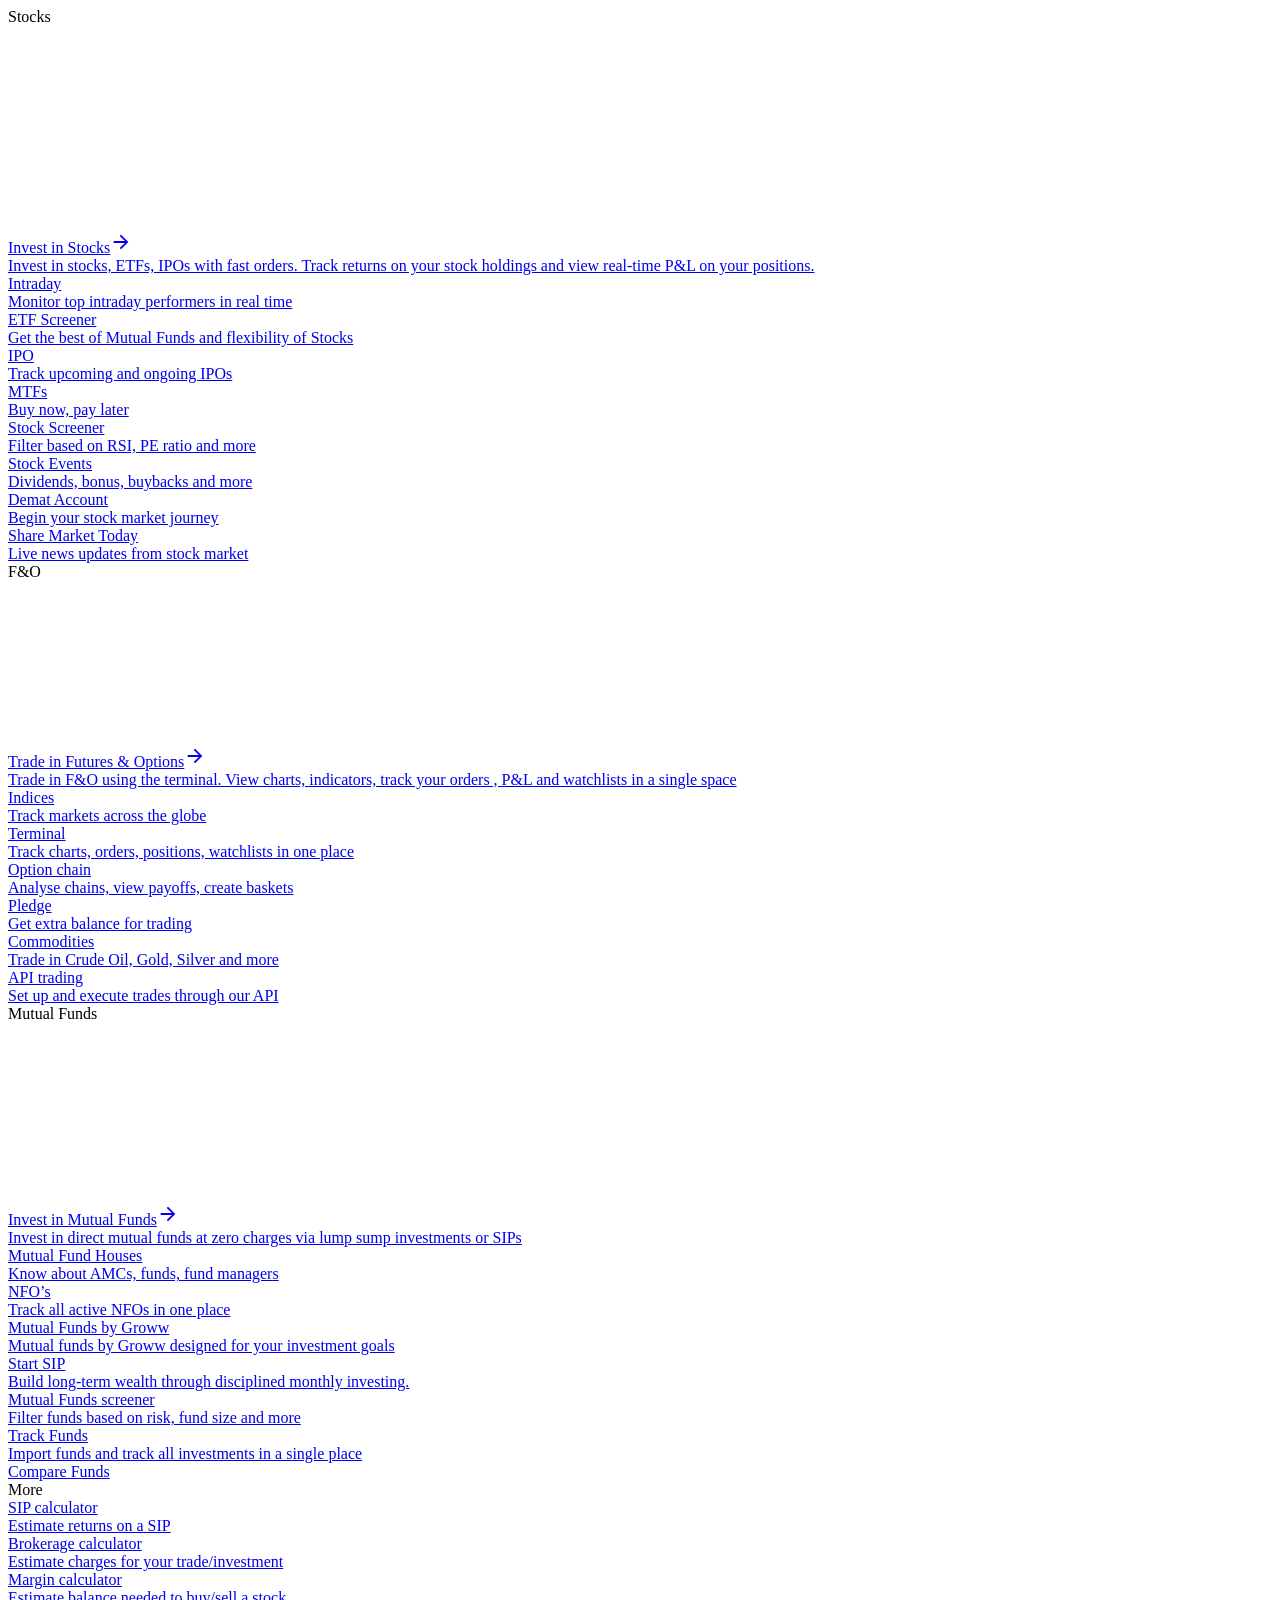
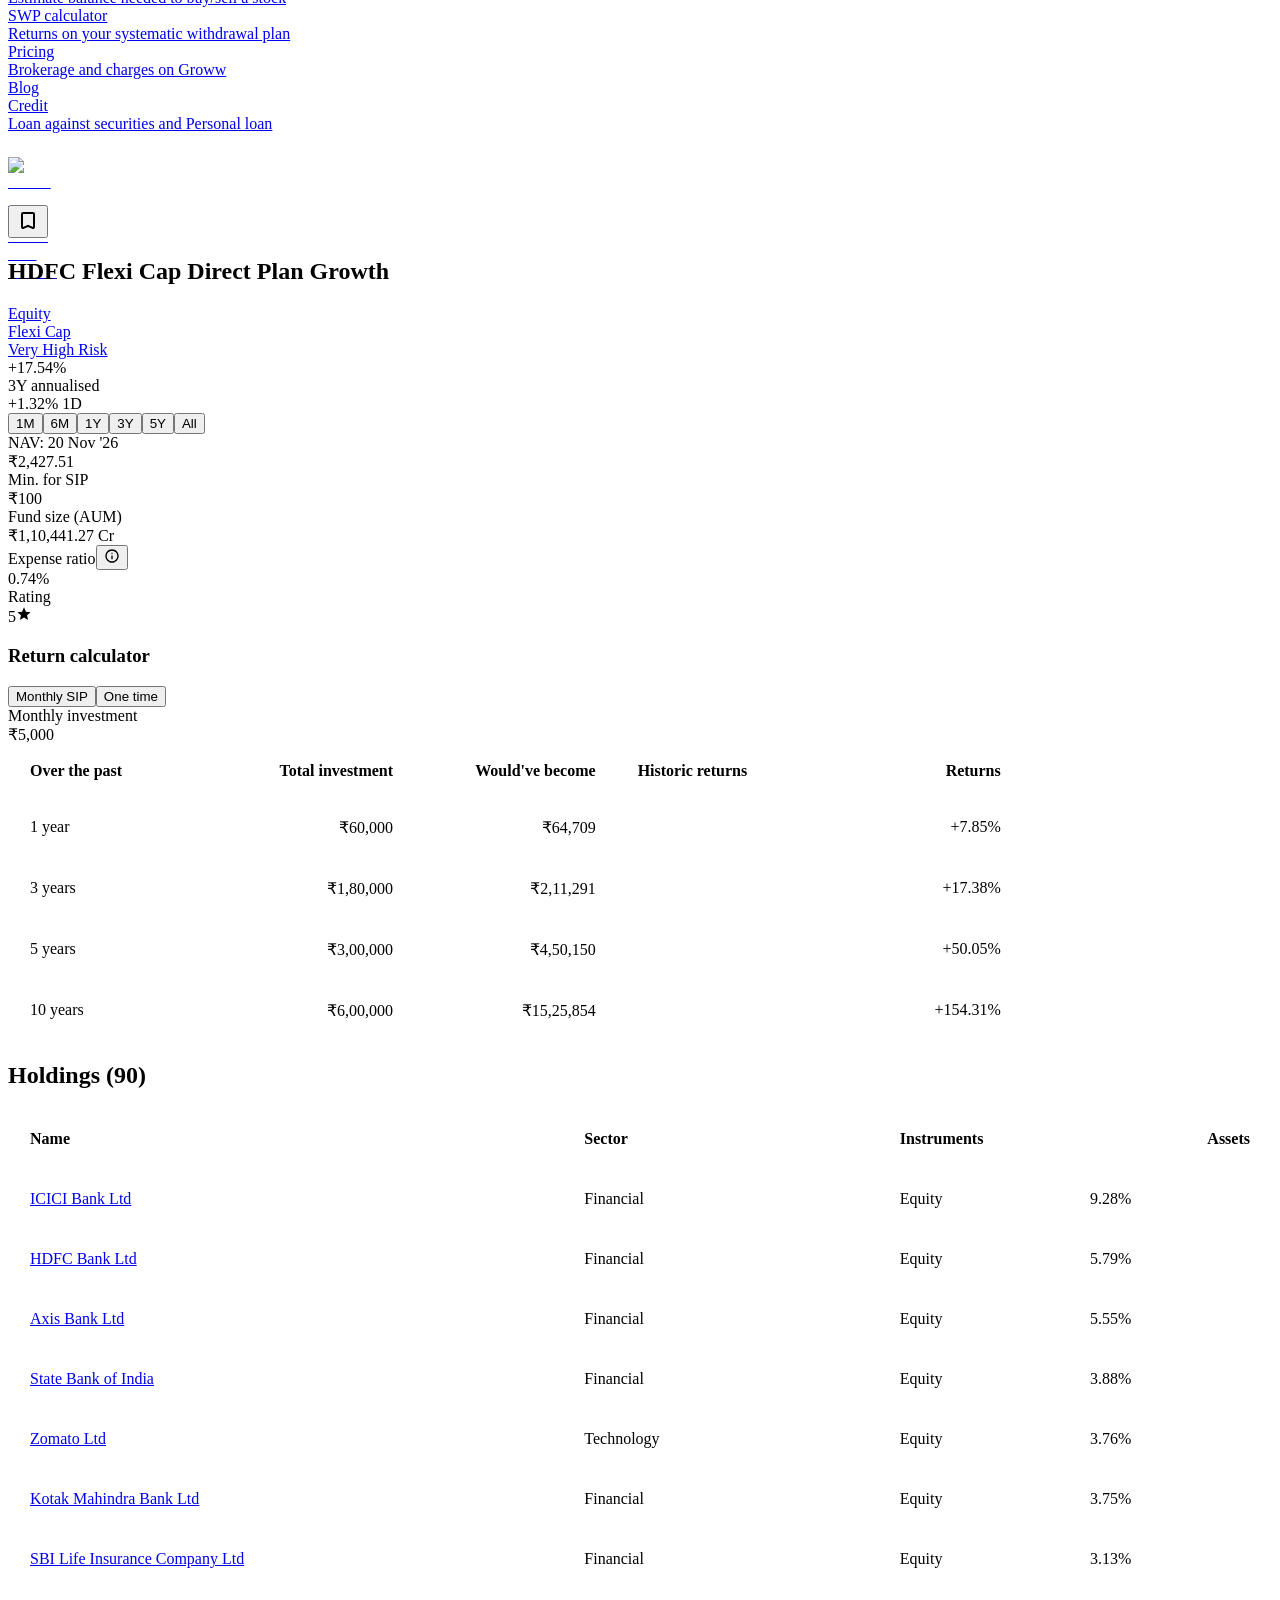
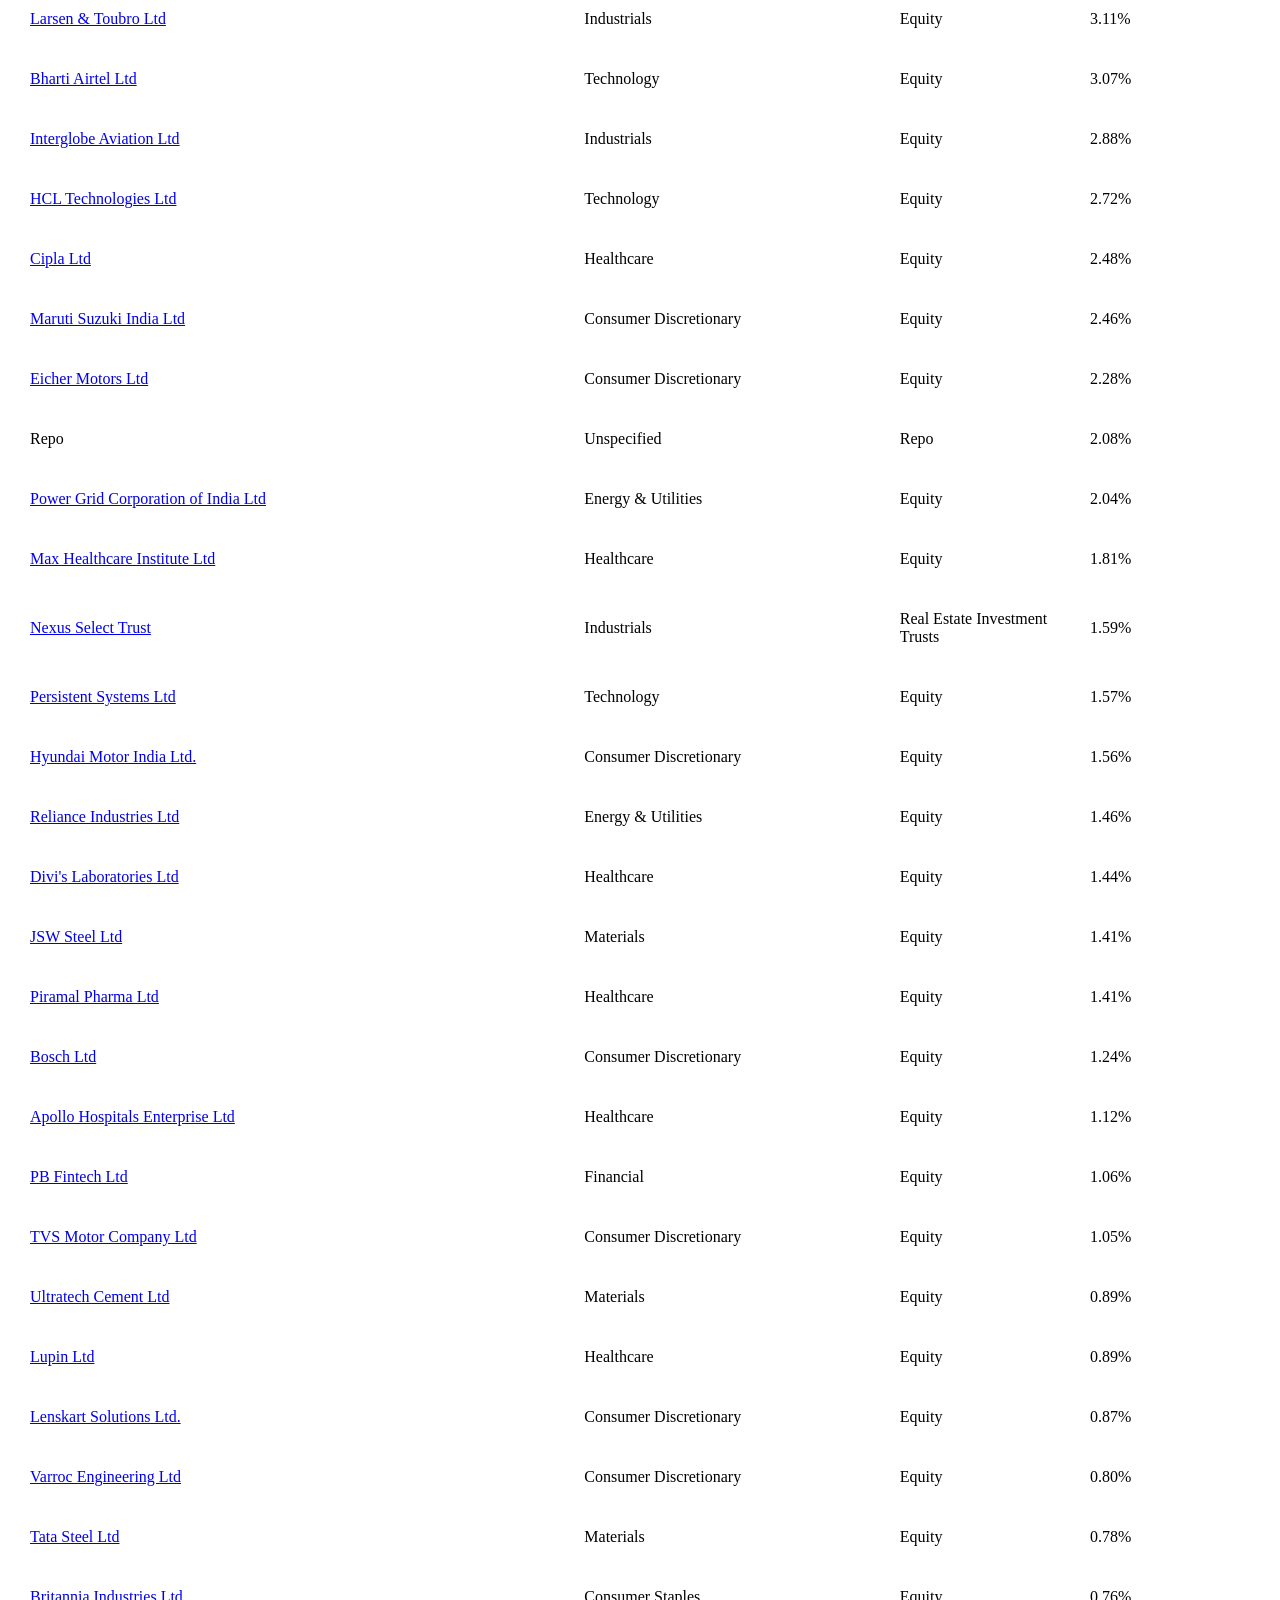
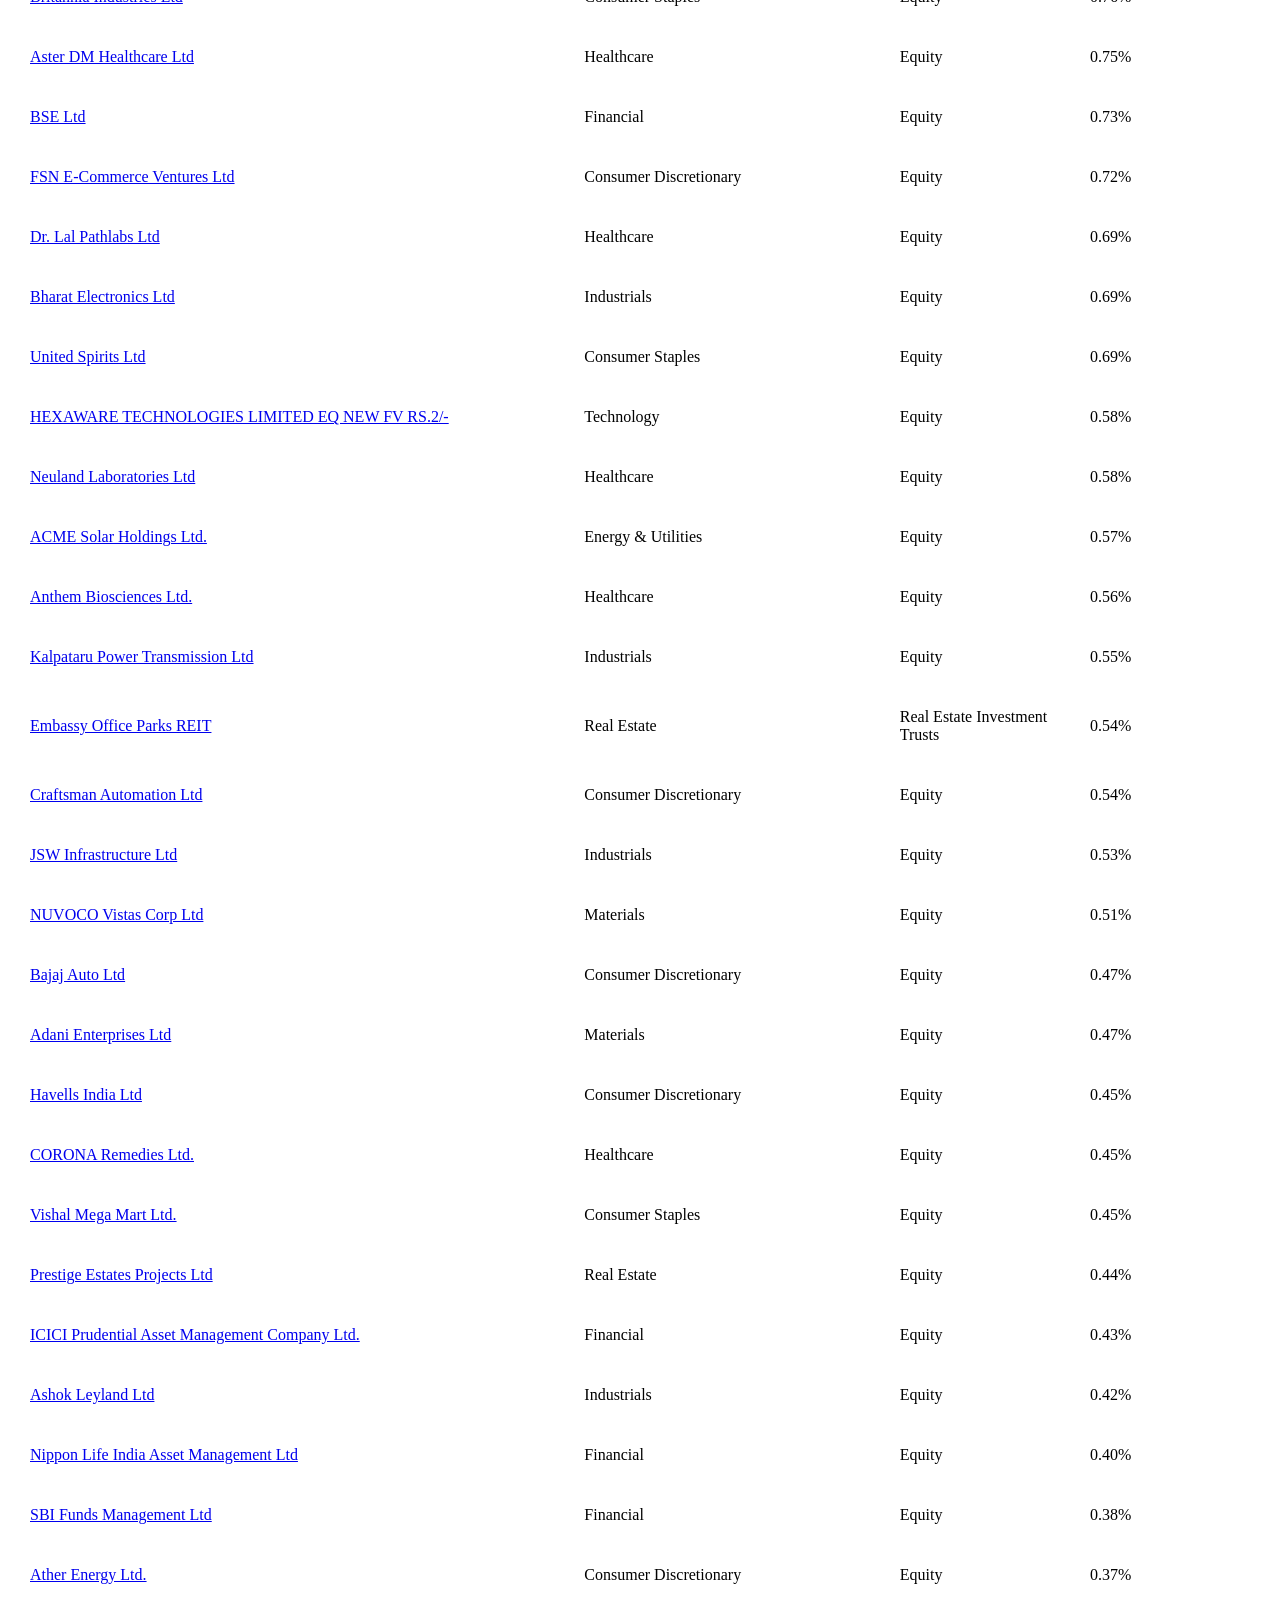
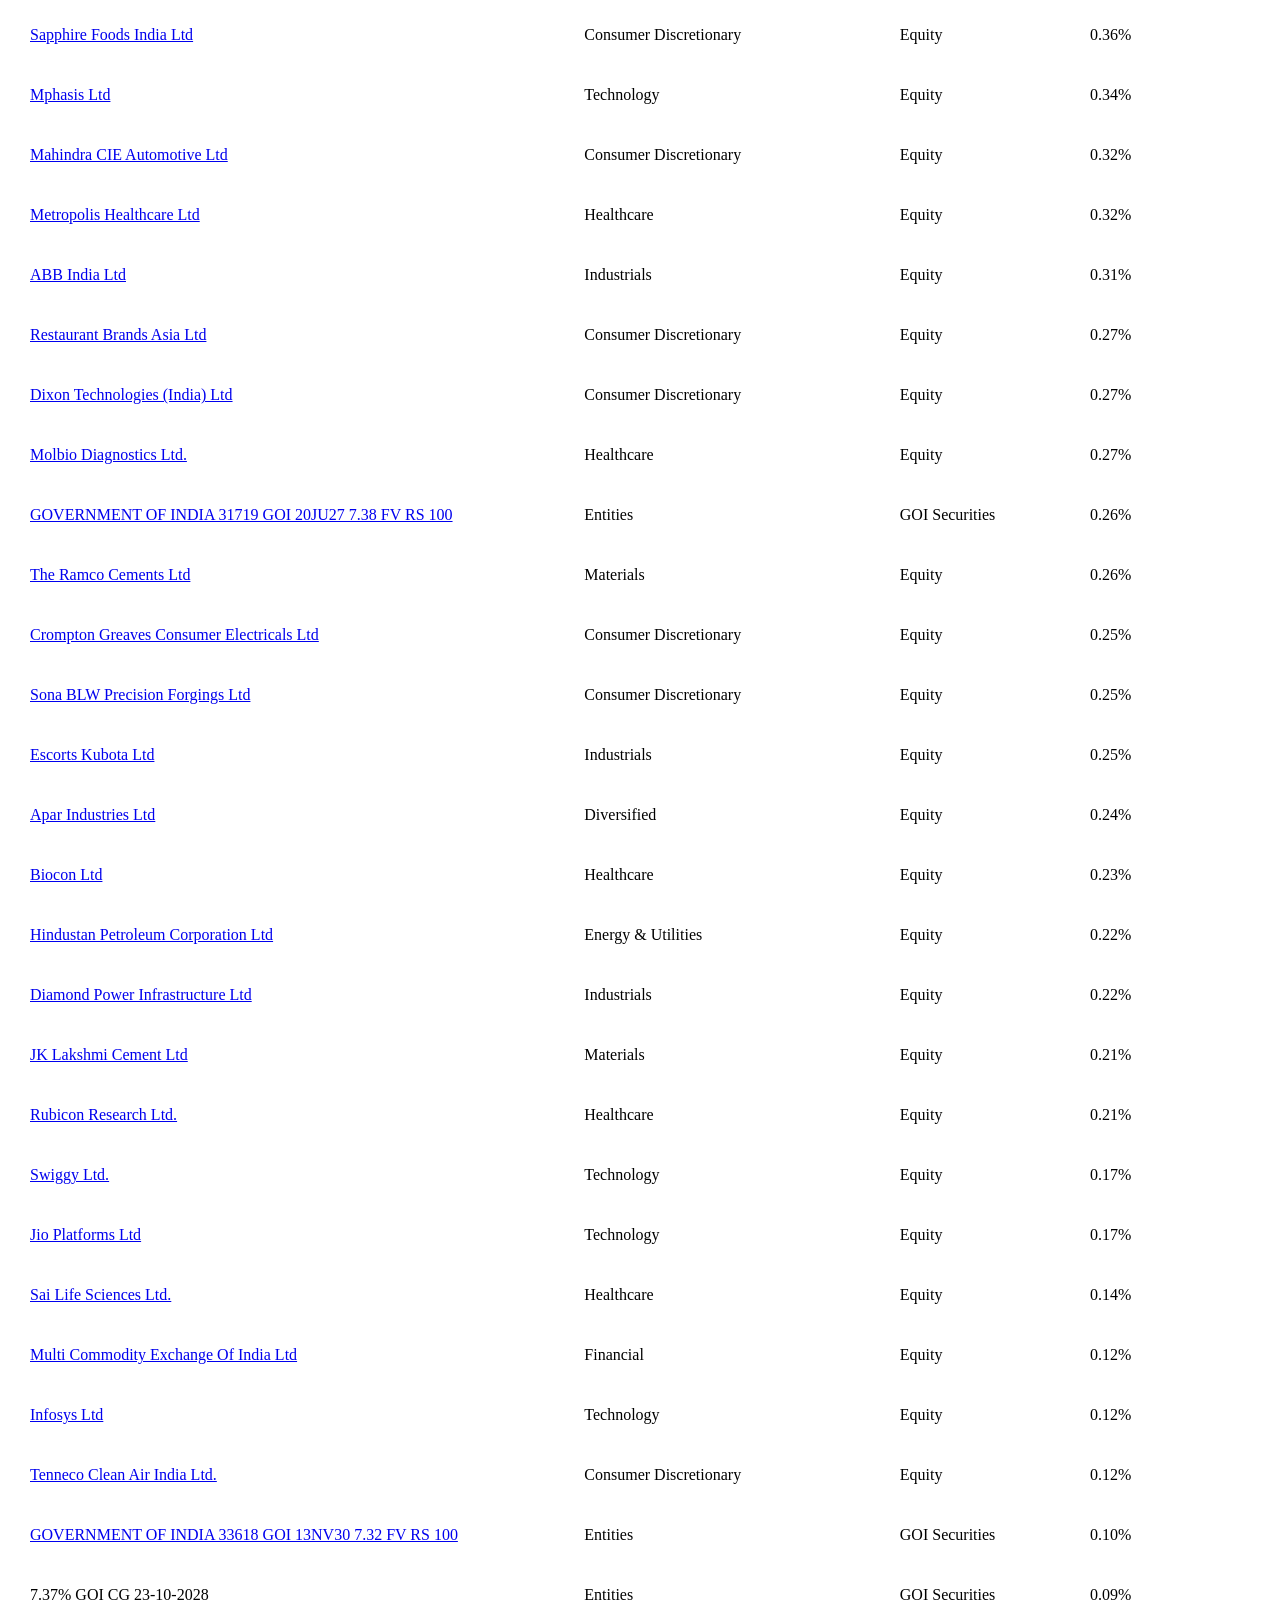
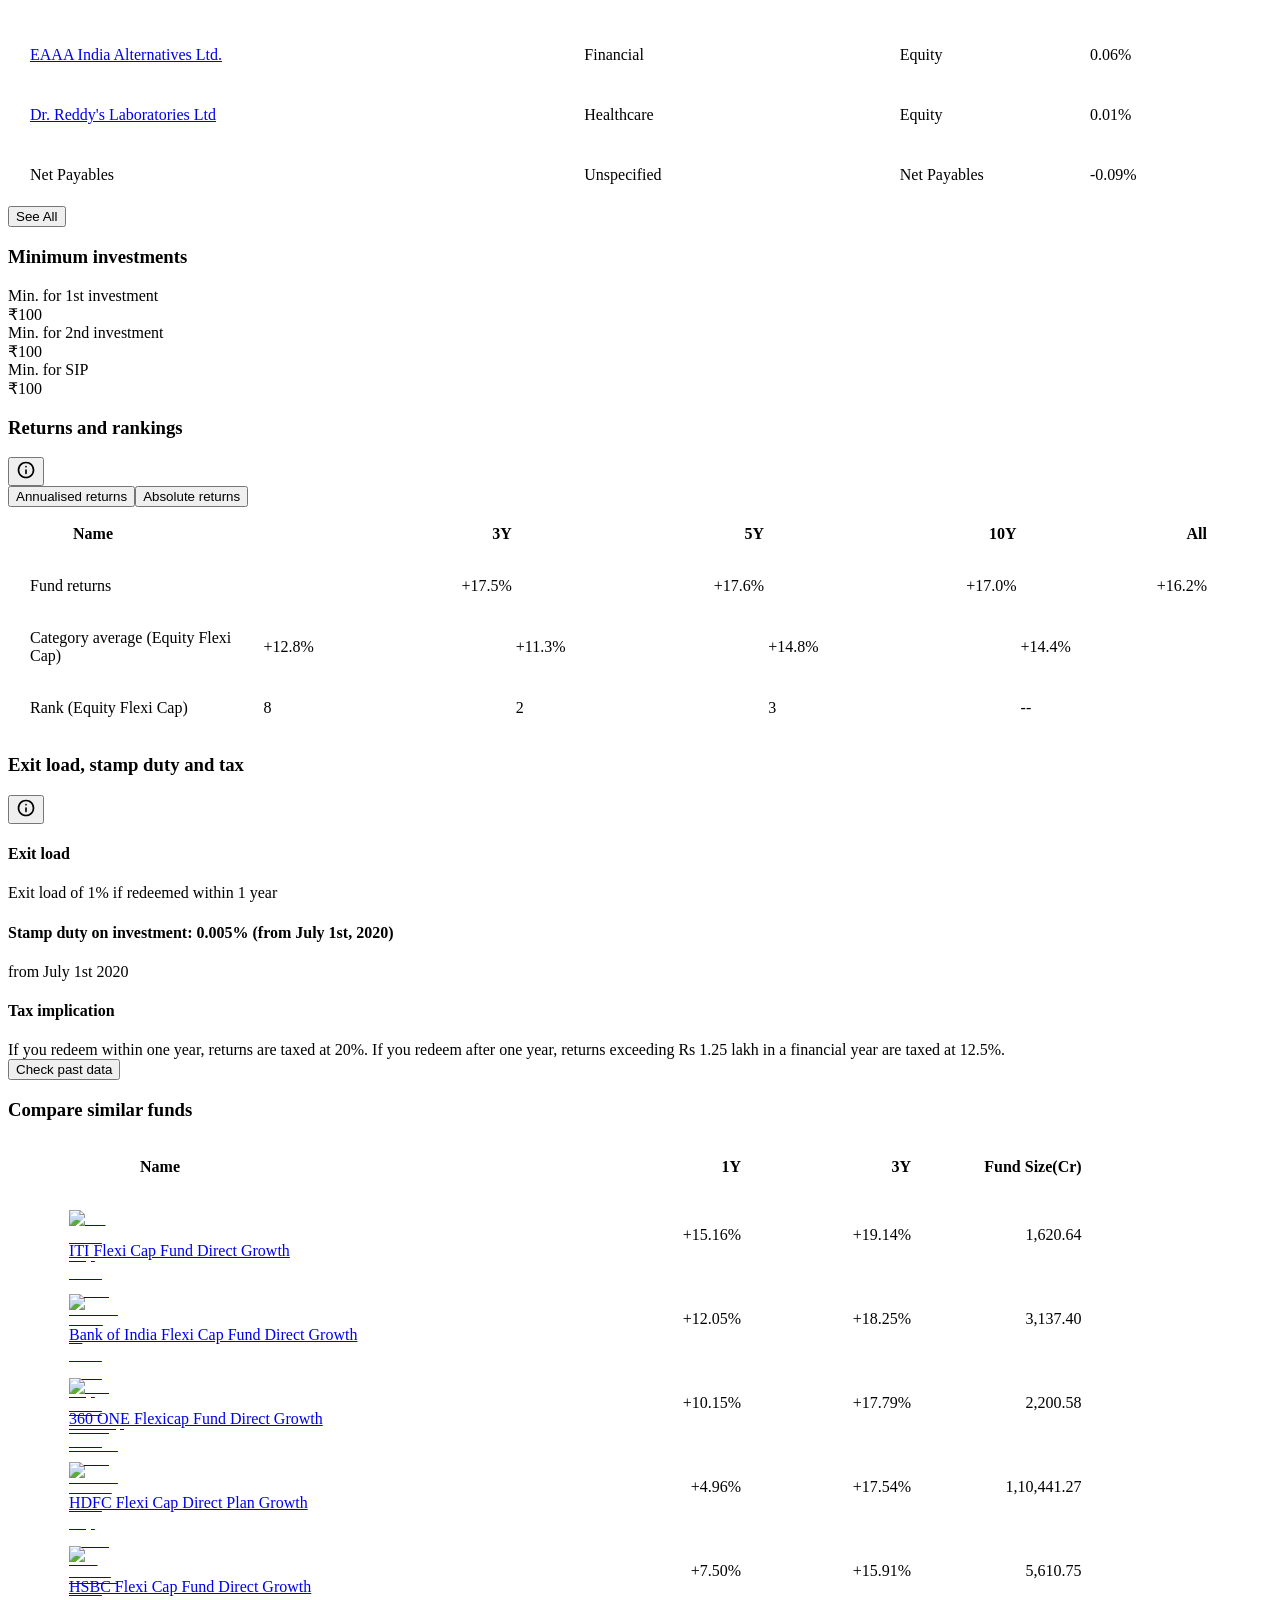
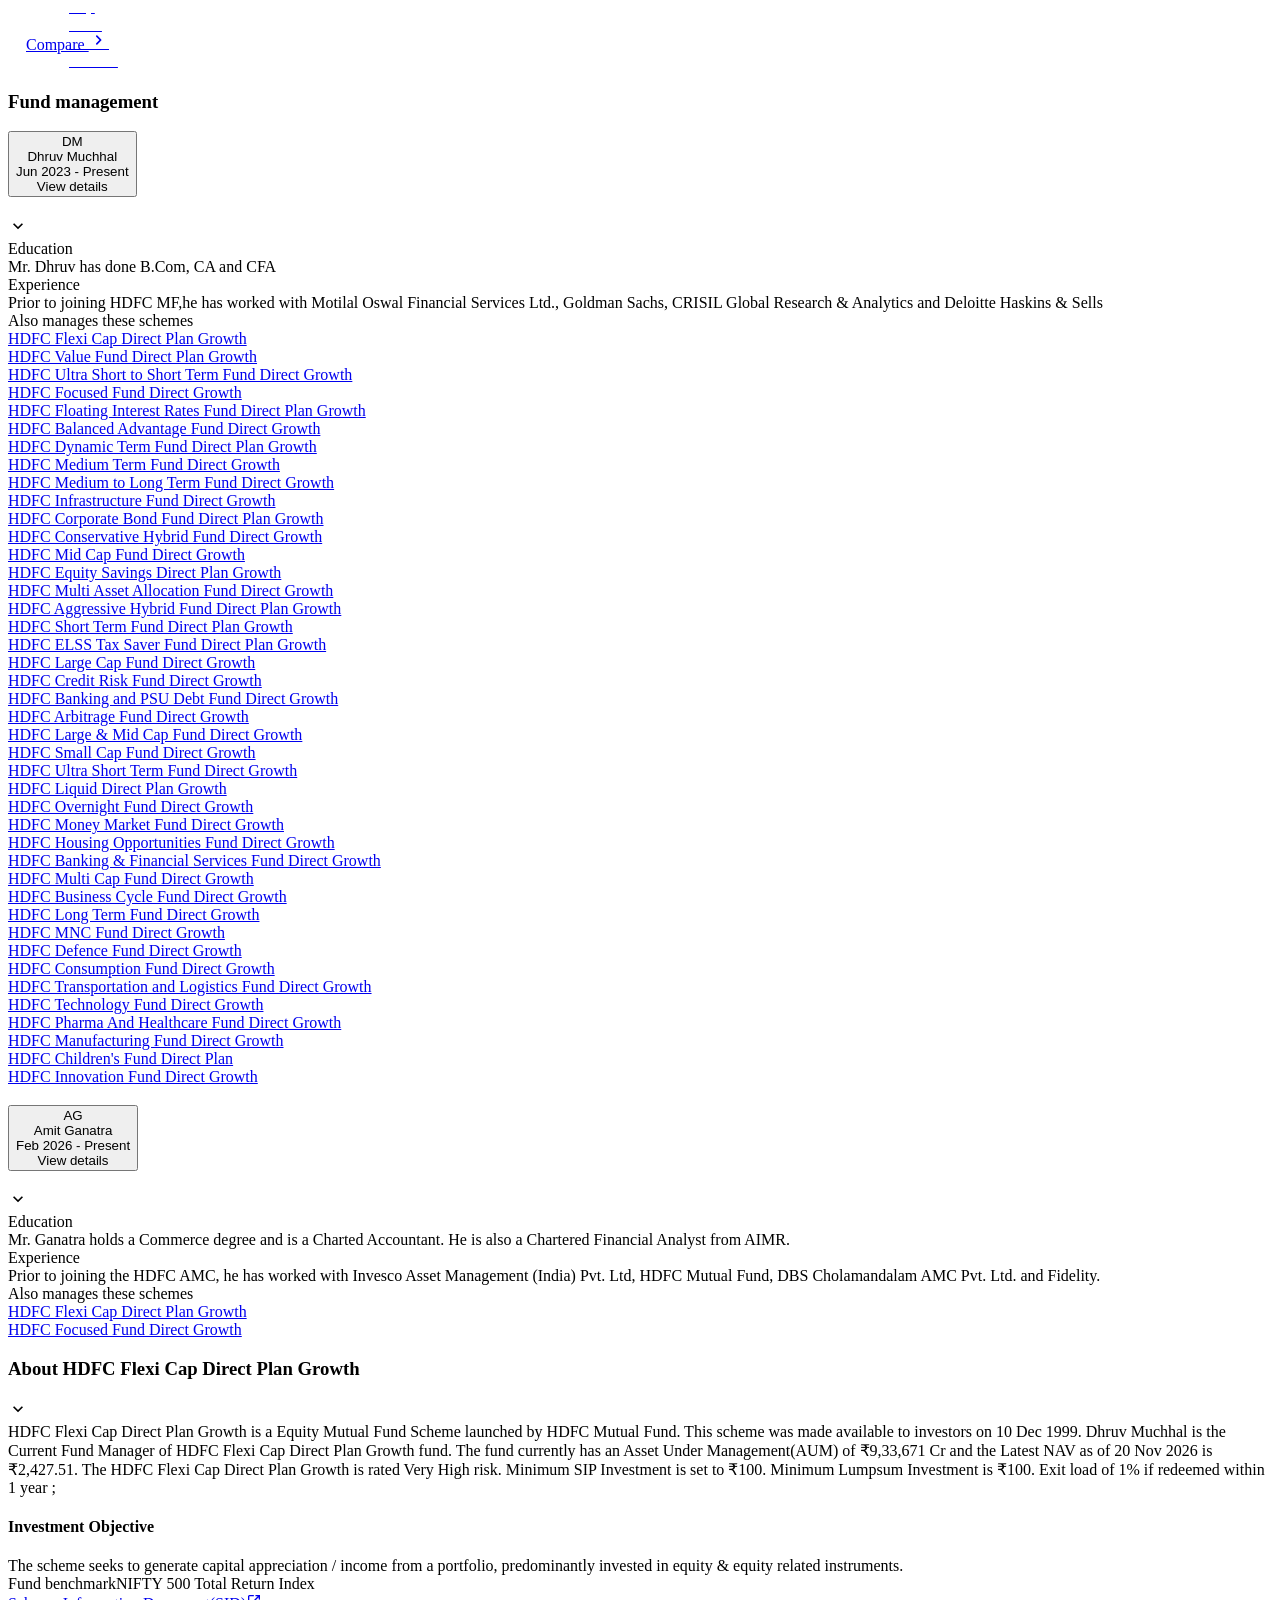
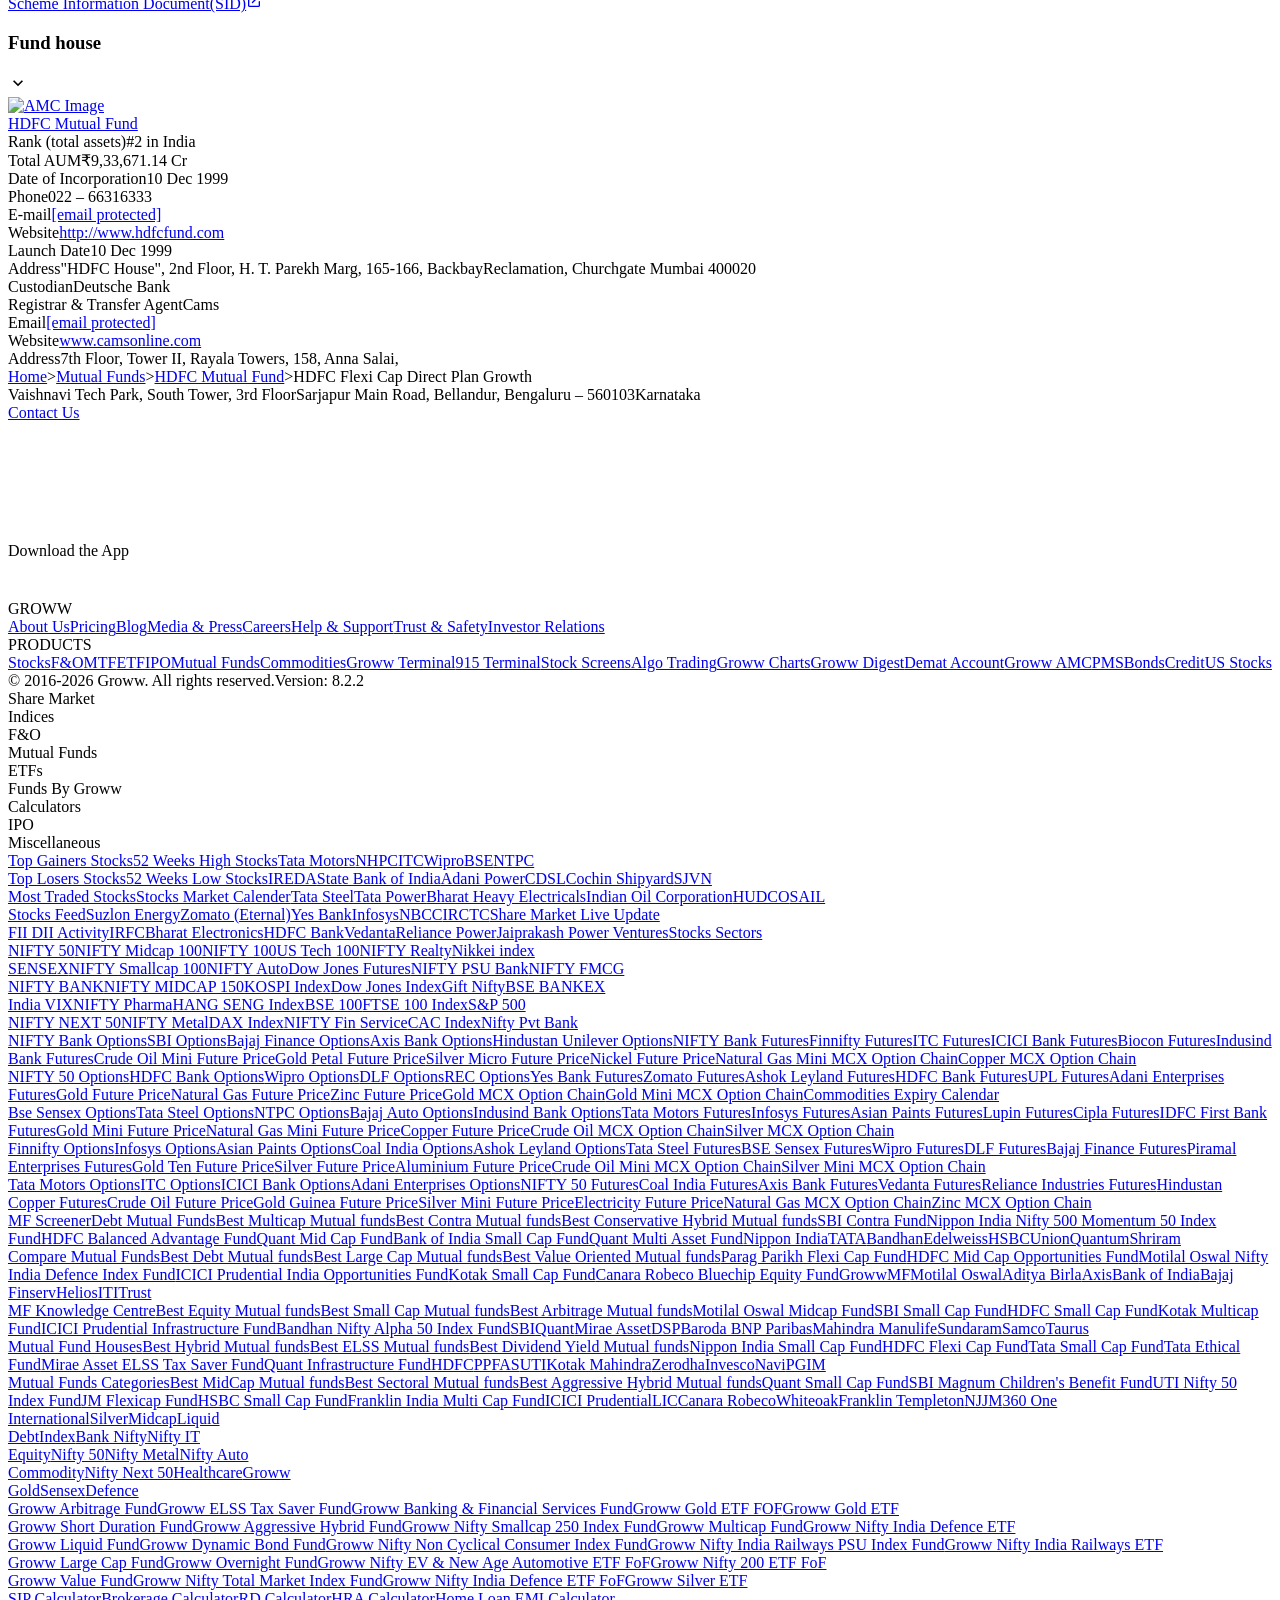
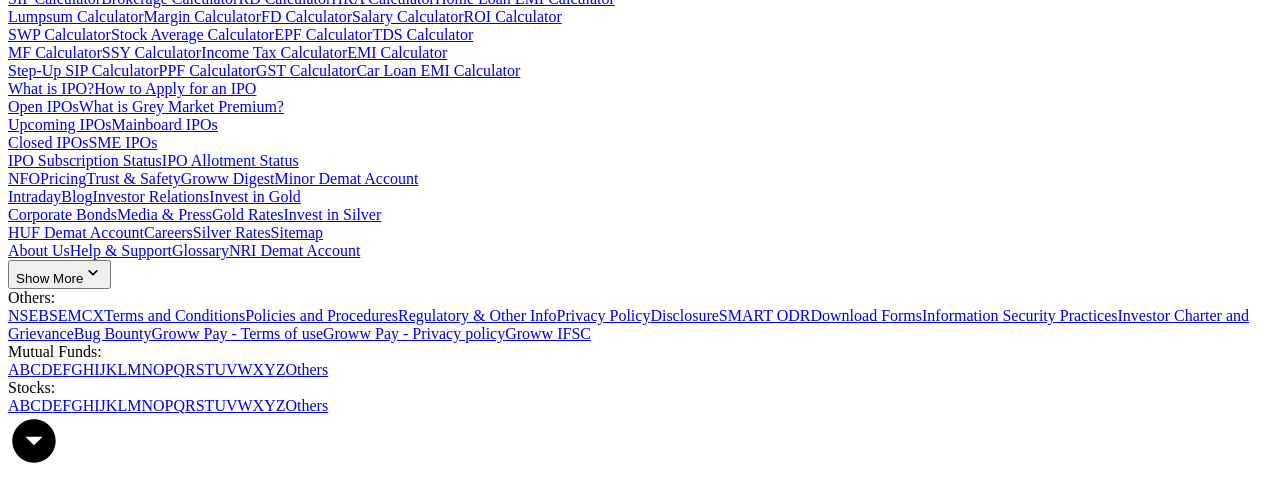
==== data/raw/groww/groww_hdfc_equity.html @ 9e746f75 "chore(ingestion): daily corpus & vectorstore update [skip ci]" ====
<!DOCTYPE html><html lang="en" data-theme="light" style="color-scheme:light"><head><meta charSet="utf-8" data-next-head=""/><meta name="viewport" content="width=device-width, initial-scale=1, minimum-scale=1" data-next-head=""/><link rel="icon" href="/favicon32x32-groww.ico" data-next-head=""/><title data-next-head="">HDFC Flexi Cap Direct Plan Growth - NAV, Mutual Fund Performance &amp; Portfolio</title><meta name="description" content="HDFC Flexi Cap Direct Plan Growth - Get latest NAV, SIP Returns &amp; Rankings, Ratings, Fund Performance, Portfolio, Expense Ratio, Holding Analysis, and Peers.
  Invest in HDFC Flexi Cap Fund Online with Groww." data-next-head=""/><meta name="robots" content="index" data-next-head=""/><meta name="twitter:card" content="summary_large_image" data-next-head=""/><meta name="twitter:image" content="https://groww.in/groww-logo-270.png" data-next-head=""/><meta name="twitter:description" content="HDFC Flexi Cap Direct Plan Growth - Get latest NAV, SIP Returns &amp; Rankings, Ratings, Fund Performance, Portfolio, Expense Ratio, Holding Analysis, and Peers.
  Invest in HDFC Flexi Cap Fund Online with Groww." data-next-head=""/><meta name="twitter:title" content="HDFC Flexi Cap Direct Plan Growth - NAV, Mutual Fund Performance &amp; Portfolio" data-next-head=""/><meta name="twitter:site" content="_@groww" data-next-head=""/><meta name="twitter:creator" content="_@groww" data-next-head=""/><meta itemProp="name" content="HDFC Flexi Cap Direct Plan Growth - NAV, Mutual Fund Performance &amp; Portfolio" data-next-head=""/><meta itemProp="description" content="HDFC Flexi Cap Direct Plan Growth - Get latest NAV, SIP Returns &amp; Rankings, Ratings, Fund Performance, Portfolio, Expense Ratio, Holding Analysis, and Peers.
  Invest in HDFC Flexi Cap Fund Online with Groww." data-next-head=""/><meta itemProp="image" content="https://groww.in/groww-logo-270.png" data-next-head=""/><meta property="og:locale" content="en_US" data-next-head=""/><meta property="og:type" content="website" data-next-head=""/><meta property="og:title" content="HDFC Flexi Cap Direct Plan Growth - NAV, Mutual Fund Performance &amp; Portfolio" data-next-head=""/><meta property="og:image" content="https://groww.in/groww-logo-270.png" data-next-head=""/><meta property="og:description" content="HDFC Flexi Cap Direct Plan Growth - Get latest NAV, SIP Returns &amp; Rankings, Ratings, Fund Performance, Portfolio, Expense Ratio, Holding Analysis, and Peers.
  Invest in HDFC Flexi Cap Fund Online with Groww." data-next-head=""/><meta property="og:url" content="https://groww.in/mutual-funds/hdfc-equity-fund-direct-growth" data-next-head=""/><meta property="og:site_name" content="Groww" data-next-head=""/><link rel="publisher" href="https://plus.google.com/b/112795119140865328446/+GrowwIn?" data-next-head=""/><link rel="canonical" href="https://groww.in/mutual-funds/hdfc-equity-fund-direct-growth" data-next-head=""/><meta property="csp-nonce" content="Mxo97/kyyEuwTl+JrlO3w8r9Jf1Apegydgrz1qeBbQQ="/><meta http-equiv="Content-Security-Policy" content="default-src &#x27;self&#x27;; object-src &#x27;none&#x27;; block-all-mixed-content; script-src &#x27;self&#x27; &#x27;nonce-Mxo97/kyyEuwTl+JrlO3w8r9Jf1Apegydgrz1qeBbQQ=&#x27; &#x27;wasm-unsafe-eval&#x27; https://*.groww.in/ https://*.growwinfra.in/ wss://*.groww.in/ wss://groww.in/ https://*.freshchat.com/ https://connect.facebook.net/ https://*.razorpay.com/ https://cdn32.godcstatic.com/ https://d2yyd1h5u9mauk.cloudfront.net/integrations/web/v1/library/ https://storage.googleapis.com/ https://www.googletagmanager.com/ https://tagmanager.google.com https://www.google-analytics.com/ https://ssl.google-analytics.com https://stats.g.doubleclick.net/ https://googleads.g.doubleclick.net/ https://www.googleadservices.com/ https://*.google.com/ https://www.google.co.in/ https://fonts.googleapis.com/ https://www.youtube.com/ https://www.youtube.com/iframe_api https://www.youtube-nocookie.com/ https://*.ingest.sentry.io https://hv-camera-web-sg.s3-ap-southeast-1.amazonaws.com/ https://hv-central-config.s3.ap-south-1.amazonaws.com/ https://hypersnapweb.hyperverge.co/ https://microapps.onemoney.in/ https://webrd.onemoney.in/ https://unpkg.com/ https://cdnjs.cloudflare.com/ https://www.gstatic.com/ https://bat.bing.com/ https://*.appsflyer.com/ https://www.clarity.ms/ https://*.ampproject.org/ https://unified-sdk.glomopay.com/; img-src &#x27;self&#x27; data: blob: https://groww.in/ https://*.groww.in/ https://img.youtube.com/ https://i.ytimg.com https://i3.ytimg.com https://s3.amazonaws.com/cdn.freshdesk.com/ https://viewlogo.s3.amazonaws.com/ https://wchat.freshchat.com/ https://www.google-analytics.com/ https://*.googleapis.com/ https://*.googleusercontent.com/ https://www.google.com/ https://www.google-analytics.com https://www.google.com/ads/ga-audiences https://www.googletagmanager.com https://ssl.gstatic.com https://www.gstatic.com https://stats.g.doubleclick.net/ https://www.google.co.in/ads/ga-audiences https://*.ingest.sentry.io https://hv-camera-web-sg.s3-ap-southeast-1.amazonaws.com/ https://hv-central-config.s3.ap-south-1.amazonaws.com/ https://hypersnapweb.hyperverge.co/ https://microapps.onemoney.in/ https://webrd.onemoney.in/ https://*.freshdesk.com/ https://bat.bing.com/ https://www.google.co.in/pagead/ https://*.ignosis.ai/ https://*.ignosis.in/ https://*.ampproject.org/ https://*.autochartist.com/; style-src &#x27;self&#x27; https://*.groww.in/ &#x27;unsafe-inline&#x27; https://accounts.google.com https://wchat.freshchat.com/ https://fonts.googleapis.com https://*.ampproject.org/; font-src &#x27;self&#x27; https://*.groww.in/ data: https://fonts.gstatic.com; connect-src &#x27;self&#x27; data: https://*.groww.in/ https://*.growwinfra.in/ wss://*.groww.in/ wss://groww.in/ https://*.razorpay.com/ https://*.delighted.com/ https://accounts.google.com https://*.googleapis.com/ https://*.ingest.sentry.io https://hv-camera-web-sg.s3-ap-southeast-1.amazonaws.com/ https://hv-central-config.s3.ap-south-1.amazonaws.com/ https://hypersnapweb.hyperverge.co/ https://microapps.onemoney.in/ https://webrd.onemoney.in/ https://*.ampproject.org/ https://www.google-analytics.com/ https://analytics.google.com/ https://region1.analytics.google.com/ https://region1.google-analytics.com/ https://stats.g.doubleclick.net/ https://www.google.com/ https://*.glomopay.com/; frame-src &#x27;self&#x27; https://reg.dreamcast.co/ https://storage.googleapis.com/ https://*.google.com/ https://www.youtube.com/ https://www.facebook.com https://*.groww.in/ wss://*.groww.in/ wss://groww.in/ https://wchat.freshchat.com/ https://growwapi.firebaseapp.com/ https://www.youtube.com/embed/ https://www.youtube.com/ https://www.youtube-nocookie.com/ https://*.ingest.sentry.io https://hv-camera-web-sg.s3-ap-southeast-1.amazonaws.com/ https://hv-central-config.s3.ap-south-1.amazonaws.com/ https://hypersnapweb.hyperverge.co/ https://microapps.onemoney.in/ https://webrd.onemoney.in/ https://*.ignosis.ai/ https://*.ignosis.in/ https://*.doubleclick.net/ https://*.ampproject.org/ https://www.googletagmanager.com/ https://mfcentral.com/ https://*.mfcentral.com/ https://*.glomopay.com/; media-src https://*.groww.in/ blob: https://storage.googleapis.com/ https://*.ampproject.org/;"/><meta charSet="utf-8"/><link rel="manifest" href="/manifest.json?v=1"/><link rel="preconnect" href="https://www.googletagmanager.com"/><link rel="preconnect" href="https://www.google-analytics.com"/><link rel="preload" href="https://resources.groww.in/web-assets/font/Soehne.woff2" as="font" type="font/woff2" crossorigin="anonymous"/><link rel="preload" href="https://resources.groww.in/web-assets/font/GrowwSans-Variable.woff2" as="font" type="font/woff2" crossorigin="anonymous"/><meta name="mobile-web-app-capable" content="yes"/><meta name="apple-mobile-web-app-capable" content="yes"/><meta name="application-name" content="Groww"/><meta name="apple-mobile-web-app-title" content="Groww"/><meta name="theme-color" content="#5500eb"/><meta name="msapplication-navbutton-color" content="#5500eb"/><meta name="apple-mobile-web-app-status-bar-style" content="black-translucent"/><meta name="msapplication-starturl" content="/"/><link type="application/opensearchdescription+xml" rel="search" href="/osdd.xml?v=6"/><script nomodule="" nonce="Mxo97/kyyEuwTl+JrlO3w8r9Jf1Apegydgrz1qeBbQQ=" src="/polyfills/core-js.min.js"></script><link data-next-font="" rel="preconnect" href="/" crossorigin="anonymous"/><script nonce="Mxo97/kyyEuwTl+JrlO3w8r9Jf1Apegydgrz1qeBbQQ=" data-nscript="beforeInteractive" crossorigin="anonymous">
  if (Promise && !Promise.allSettled) {
  Promise.allSettled = function(promises) {
    return Promise.all(promises.map(function(promise) {
      return promise.then(function(value) {
        return { state: 'fulfilled', value: value };
      }).catch(function(reason) {
        return { state: 'rejected', reason: reason };
      });
    }));
  };
}</script><script nonce="Mxo97/kyyEuwTl+JrlO3w8r9Jf1Apegydgrz1qeBbQQ=" data-nscript="beforeInteractive" crossorigin="anonymous">
  (function () {
    if (typeof globalThis === 'undefined') {
      if (typeof window !== 'undefined') {
        window.globalThis = window;
      } else if (typeof global !== 'undefined') {
        global.globalThis = global;
      } else if (typeof self !== 'undefined') {
        self.globalThis = self;
      }
    }
  })();
</script><link nonce="Mxo97/kyyEuwTl+JrlO3w8r9Jf1Apegydgrz1qeBbQQ=" rel="preload" href="//assets-netstorage.groww.in/web-assets/billion_groww_desktop/prod/_next/static/css/d20b87a6ea1c6b59.css" as="style" crossorigin="anonymous"/><link nonce="Mxo97/kyyEuwTl+JrlO3w8r9Jf1Apegydgrz1qeBbQQ=" rel="stylesheet" href="//assets-netstorage.groww.in/web-assets/billion_groww_desktop/prod/_next/static/css/d20b87a6ea1c6b59.css" crossorigin="anonymous" data-n-g=""/><link nonce="Mxo97/kyyEuwTl+JrlO3w8r9Jf1Apegydgrz1qeBbQQ=" rel="preload" href="//assets-netstorage.groww.in/web-assets/billion_groww_desktop/prod/_next/static/css/350dbad5339149d0.css" as="style" crossorigin="anonymous"/><link nonce="Mxo97/kyyEuwTl+JrlO3w8r9Jf1Apegydgrz1qeBbQQ=" rel="stylesheet" href="//assets-netstorage.groww.in/web-assets/billion_groww_desktop/prod/_next/static/css/350dbad5339149d0.css" crossorigin="anonymous" data-n-p=""/><link nonce="Mxo97/kyyEuwTl+JrlO3w8r9Jf1Apegydgrz1qeBbQQ=" rel="preload" href="//assets-netstorage.groww.in/web-assets/billion_groww_desktop/prod/_next/static/css/d94400d195631a83.css" as="style" crossorigin="anonymous"/><link nonce="Mxo97/kyyEuwTl+JrlO3w8r9Jf1Apegydgrz1qeBbQQ=" rel="stylesheet" href="//assets-netstorage.groww.in/web-assets/billion_groww_desktop/prod/_next/static/css/d94400d195631a83.css" crossorigin="anonymous" data-n-p=""/><link nonce="Mxo97/kyyEuwTl+JrlO3w8r9Jf1Apegydgrz1qeBbQQ=" rel="preload" href="//assets-netstorage.groww.in/web-assets/billion_groww_desktop/prod/_next/static/css/a54775be23dce8a0.css" as="style" crossorigin="anonymous"/><link nonce="Mxo97/kyyEuwTl+JrlO3w8r9Jf1Apegydgrz1qeBbQQ=" rel="stylesheet" href="//assets-netstorage.groww.in/web-assets/billion_groww_desktop/prod/_next/static/css/a54775be23dce8a0.css" crossorigin="anonymous" data-n-p=""/><noscript data-n-css="Mxo97/kyyEuwTl+JrlO3w8r9Jf1Apegydgrz1qeBbQQ="></noscript><script defer="" nonce="Mxo97/kyyEuwTl+JrlO3w8r9Jf1Apegydgrz1qeBbQQ=" crossorigin="anonymous" nomodule="" src="//assets-netstorage.groww.in/web-assets/billion_groww_desktop/prod/_next/static/chunks/polyfills-42372ed130431b0a.js"></script><script src="//assets-netstorage.groww.in/web-assets/billion_groww_desktop/prod/_next/static/chunks/webpack-6b06e40315b01680.js" nonce="Mxo97/kyyEuwTl+JrlO3w8r9Jf1Apegydgrz1qeBbQQ=" defer="" crossorigin="anonymous"></script><script src="//assets-netstorage.groww.in/web-assets/billion_groww_desktop/prod/_next/static/chunks/framework-f50708772fa730ba.js" nonce="Mxo97/kyyEuwTl+JrlO3w8r9Jf1Apegydgrz1qeBbQQ=" defer="" crossorigin="anonymous"></script><script src="//assets-netstorage.groww.in/web-assets/billion_groww_desktop/prod/_next/static/chunks/main-eb12a1ec3902b0a5.js" nonce="Mxo97/kyyEuwTl+JrlO3w8r9Jf1Apegydgrz1qeBbQQ=" defer="" crossorigin="anonymous"></script><script src="//assets-netstorage.groww.in/web-assets/billion_groww_desktop/prod/_next/static/chunks/pages/_app-d6b165deb77bbe13.js" nonce="Mxo97/kyyEuwTl+JrlO3w8r9Jf1Apegydgrz1qeBbQQ=" defer="" crossorigin="anonymous"></script><script src="//assets-netstorage.groww.in/web-assets/billion_groww_desktop/prod/_next/static/chunks/1461-82843003287d0110.js" nonce="Mxo97/kyyEuwTl+JrlO3w8r9Jf1Apegydgrz1qeBbQQ=" defer="" crossorigin="anonymous"></script><script src="//assets-netstorage.groww.in/web-assets/billion_groww_desktop/prod/_next/static/chunks/1611-253f10799bcaaf6d.js" nonce="Mxo97/kyyEuwTl+JrlO3w8r9Jf1Apegydgrz1qeBbQQ=" defer="" crossorigin="anonymous"></script><script src="//assets-netstorage.groww.in/web-assets/billion_groww_desktop/prod/_next/static/chunks/11660-68173b780397c3c8.js" nonce="Mxo97/kyyEuwTl+JrlO3w8r9Jf1Apegydgrz1qeBbQQ=" defer="" crossorigin="anonymous"></script><script src="//assets-netstorage.groww.in/web-assets/billion_groww_desktop/prod/_next/static/chunks/5471-4563ca65c7c42049.js" nonce="Mxo97/kyyEuwTl+JrlO3w8r9Jf1Apegydgrz1qeBbQQ=" defer="" crossorigin="anonymous"></script><script src="//assets-netstorage.groww.in/web-assets/billion_groww_desktop/prod/_next/static/chunks/41801-ce846e9230199ced.js" nonce="Mxo97/kyyEuwTl+JrlO3w8r9Jf1Apegydgrz1qeBbQQ=" defer="" crossorigin="anonymous"></script><script src="//assets-netstorage.groww.in/web-assets/billion_groww_desktop/prod/_next/static/chunks/80593-e9dd9f367b5877e1.js" nonce="Mxo97/kyyEuwTl+JrlO3w8r9Jf1Apegydgrz1qeBbQQ=" defer="" crossorigin="anonymous"></script><script src="//assets-netstorage.groww.in/web-assets/billion_groww_desktop/prod/_next/static/chunks/21454-727a247e32de2256.js" nonce="Mxo97/kyyEuwTl+JrlO3w8r9Jf1Apegydgrz1qeBbQQ=" defer="" crossorigin="anonymous"></script><script src="//assets-netstorage.groww.in/web-assets/billion_groww_desktop/prod/_next/static/chunks/66687-833b90c0fbc4189b.js" nonce="Mxo97/kyyEuwTl+JrlO3w8r9Jf1Apegydgrz1qeBbQQ=" defer="" crossorigin="anonymous"></script><script src="//assets-netstorage.groww.in/web-assets/billion_groww_desktop/prod/_next/static/chunks/12676-975cdae66a608731.js" nonce="Mxo97/kyyEuwTl+JrlO3w8r9Jf1Apegydgrz1qeBbQQ=" defer="" crossorigin="anonymous"></script><script src="//assets-netstorage.groww.in/web-assets/billion_groww_desktop/prod/_next/static/chunks/68242-6cbcd216832f107c.js" nonce="Mxo97/kyyEuwTl+JrlO3w8r9Jf1Apegydgrz1qeBbQQ=" defer="" crossorigin="anonymous"></script><script src="//assets-netstorage.groww.in/web-assets/billion_groww_desktop/prod/_next/static/chunks/12900-eb6cc8c5dd8c6e75.js" nonce="Mxo97/kyyEuwTl+JrlO3w8r9Jf1Apegydgrz1qeBbQQ=" defer="" crossorigin="anonymous"></script><script src="//assets-netstorage.groww.in/web-assets/billion_groww_desktop/prod/_next/static/chunks/47726-e7a3543cc1cfef13.js" nonce="Mxo97/kyyEuwTl+JrlO3w8r9Jf1Apegydgrz1qeBbQQ=" defer="" crossorigin="anonymous"></script><script src="//assets-netstorage.groww.in/web-assets/billion_groww_desktop/prod/_next/static/chunks/93102-1c1d3334882ebd20.js" nonce="Mxo97/kyyEuwTl+JrlO3w8r9Jf1Apegydgrz1qeBbQQ=" defer="" crossorigin="anonymous"></script><script src="//assets-netstorage.groww.in/web-assets/billion_groww_desktop/prod/_next/static/chunks/56861-2272e1865a196fb8.js" nonce="Mxo97/kyyEuwTl+JrlO3w8r9Jf1Apegydgrz1qeBbQQ=" defer="" crossorigin="anonymous"></script><script src="//assets-netstorage.groww.in/web-assets/billion_groww_desktop/prod/_next/static/chunks/94375-67d4a6468b9ab59c.js" nonce="Mxo97/kyyEuwTl+JrlO3w8r9Jf1Apegydgrz1qeBbQQ=" defer="" crossorigin="anonymous"></script><script src="//assets-netstorage.groww.in/web-assets/billion_groww_desktop/prod/_next/static/chunks/32919-9029ab2ef1bfac0c.js" nonce="Mxo97/kyyEuwTl+JrlO3w8r9Jf1Apegydgrz1qeBbQQ=" defer="" crossorigin="anonymous"></script><script src="//assets-netstorage.groww.in/web-assets/billion_groww_desktop/prod/_next/static/chunks/3458-9c0d4a2202880f62.js" nonce="Mxo97/kyyEuwTl+JrlO3w8r9Jf1Apegydgrz1qeBbQQ=" defer="" crossorigin="anonymous"></script><script src="//assets-netstorage.groww.in/web-assets/billion_groww_desktop/prod/_next/static/chunks/56309-16fc047a1764b4cc.js" nonce="Mxo97/kyyEuwTl+JrlO3w8r9Jf1Apegydgrz1qeBbQQ=" defer="" crossorigin="anonymous"></script><script src="//assets-netstorage.groww.in/web-assets/billion_groww_desktop/prod/_next/static/chunks/32879-b64da8d119c09f43.js" nonce="Mxo97/kyyEuwTl+JrlO3w8r9Jf1Apegydgrz1qeBbQQ=" defer="" crossorigin="anonymous"></script><script src="//assets-netstorage.groww.in/web-assets/billion_groww_desktop/prod/_next/static/chunks/35511-05bc76a5ef5d1387.js" nonce="Mxo97/kyyEuwTl+JrlO3w8r9Jf1Apegydgrz1qeBbQQ=" defer="" crossorigin="anonymous"></script><script src="//assets-netstorage.groww.in/web-assets/billion_groww_desktop/prod/_next/static/chunks/10223-9f3214fc4a193420.js" nonce="Mxo97/kyyEuwTl+JrlO3w8r9Jf1Apegydgrz1qeBbQQ=" defer="" crossorigin="anonymous"></script><script src="//assets-netstorage.groww.in/web-assets/billion_groww_desktop/prod/_next/static/chunks/20567-e0219e8d66d49922.js" nonce="Mxo97/kyyEuwTl+JrlO3w8r9Jf1Apegydgrz1qeBbQQ=" defer="" crossorigin="anonymous"></script><script src="//assets-netstorage.groww.in/web-assets/billion_groww_desktop/prod/_next/static/chunks/66974-5f9257475f51f08f.js" nonce="Mxo97/kyyEuwTl+JrlO3w8r9Jf1Apegydgrz1qeBbQQ=" defer="" crossorigin="anonymous"></script><script src="//assets-netstorage.groww.in/web-assets/billion_groww_desktop/prod/_next/static/chunks/37579-9e118a6219a5dcfd.js" nonce="Mxo97/kyyEuwTl+JrlO3w8r9Jf1Apegydgrz1qeBbQQ=" defer="" crossorigin="anonymous"></script><script src="//assets-netstorage.groww.in/web-assets/billion_groww_desktop/prod/_next/static/chunks/36422-21c4c022417986da.js" nonce="Mxo97/kyyEuwTl+JrlO3w8r9Jf1Apegydgrz1qeBbQQ=" defer="" crossorigin="anonymous"></script><script src="//assets-netstorage.groww.in/web-assets/billion_groww_desktop/prod/_next/static/chunks/31735-f4e1295ee70ad09c.js" nonce="Mxo97/kyyEuwTl+JrlO3w8r9Jf1Apegydgrz1qeBbQQ=" defer="" crossorigin="anonymous"></script><script src="//assets-netstorage.groww.in/web-assets/billion_groww_desktop/prod/_next/static/chunks/pages/mutual-funds/%5BsearchId%5D-f64f621bd9cccd76.js" nonce="Mxo97/kyyEuwTl+JrlO3w8r9Jf1Apegydgrz1qeBbQQ=" defer="" crossorigin="anonymous"></script><script src="//assets-netstorage.groww.in/web-assets/billion_groww_desktop/prod/_next/static/xvwwuz5aZ19OH6GGG3Uvb/_buildManifest.js" nonce="Mxo97/kyyEuwTl+JrlO3w8r9Jf1Apegydgrz1qeBbQQ=" defer="" crossorigin="anonymous"></script><script src="//assets-netstorage.groww.in/web-assets/billion_groww_desktop/prod/_next/static/xvwwuz5aZ19OH6GGG3Uvb/_ssgManifest.js" nonce="Mxo97/kyyEuwTl+JrlO3w8r9Jf1Apegydgrz1qeBbQQ=" defer="" crossorigin="anonymous"></script></head><body><div id="__next"><div class="lne123Loader"></div><div id="root"><div class=" header2025_headerContainer__WqMf9 bgHeader" style="max-width:calc(100vw - var(--gr1-sidebar-width, 0px))"><div class="row mainDiv width100" style="border-bottom:1px solid var(--border-primary)"><div class="loggedOut_navContainer__h99vu absolute-center vspace-between web-align false"><div class="absolute-center loggedOut_leftContainer__qKr3O"><div class="loggedOut_marginBottom4__EmG4W cur-po"></div><div class="absolute-center"><div class="bodyLargeHeavy contentSecondary flex absolute-center"><div class="absolute-center loggedOut_navItem__gjbia "><span class="cur-po">Stocks</span></div><div class="loggedOut_hoverDiv__aVsCI borderPrimary"><div class="dropdownUI_dropdownContainer___FvdC flex"><a class="dropdownUI_dropdownSection1__Gql_w width100 absolute-center flex-column" href="/stocks"><div class="absolute-center dropdownUI_dropdownMinHeight__P5uZe"><div class="lazyload-wrapper "><div style="height:205px" class="lazyload-placeholder"></div></div></div><div class="flex flex-column"><div class="bodyLargeHeavy contentPrimary absolute-center dropdownUI_dropdownHeading__i9Nxv">Invest in Stocks<svg xmlns="http://www.w3.org/2000/svg" viewBox="0 0 24 24" fill="currentColor" height="22" width="22"><path fill="none" d="M0 0h24v24H0z"></path><path d="m12 4-1.41 1.41L16.17 11H4v2h12.17l-5.58 5.59L12 20l8-8z"></path></svg></div><div class="bodyBase contentSecondary dropdownUI_dropdownSubHeading__w7vpz">Invest in stocks, ETFs, IPOs with fast orders. Track returns on your stock holdings and view real-time P&amp;L on your positions.</div></div></a><div class="dropdownUI_dropdownDivider__TJ2iA absolute-center borderPrimary"></div><div class="dropdownUI_dropdownSection2__C0CDh false flex flex-column"><a class="bodyLargeHeavy contentPrimary backgroundTransparentHover absolute-center dropdownUI_dropdownSection2Item__HAq3_" href="/stocks/intraday"><span class="absolute-center contentSecondary"></span><div class="flex flex-column"><div class="bodyLargeHeavy contentPrimary dropdownUI_dropdownHeading__i9Nxv">Intraday</div><div class="bodyBase contentSecondary dropdownUI_dropdownSubHeading__w7vpz">Monitor top intraday performers in real time</div></div></a><a class="bodyLargeHeavy contentPrimary backgroundTransparentHover absolute-center dropdownUI_dropdownSection2Item__HAq3_" href="/etfs"><span class="absolute-center contentSecondary"></span><div class="flex flex-column"><div class="bodyLargeHeavy contentPrimary dropdownUI_dropdownHeading__i9Nxv">ETF Screener</div><div class="bodyBase contentSecondary dropdownUI_dropdownSubHeading__w7vpz">Get the best of Mutual Funds and flexibility of Stocks</div></div></a><a class="bodyLargeHeavy contentPrimary backgroundTransparentHover absolute-center dropdownUI_dropdownSection2Item__HAq3_" href="/ipo"><span class="absolute-center contentSecondary"></span><div class="flex flex-column"><div class="bodyLargeHeavy contentPrimary dropdownUI_dropdownHeading__i9Nxv">IPO</div><div class="bodyBase contentSecondary dropdownUI_dropdownSubHeading__w7vpz">Track upcoming and ongoing IPOs</div></div></a><a class="bodyLargeHeavy contentPrimary backgroundTransparentHover absolute-center dropdownUI_dropdownSection2Item__HAq3_" href="/stocks/mtf"><span class="absolute-center contentSecondary"></span><div class="flex flex-column"><div class="bodyLargeHeavy contentPrimary dropdownUI_dropdownHeading__i9Nxv">MTFs</div><div class="bodyBase contentSecondary dropdownUI_dropdownSubHeading__w7vpz">Buy now, pay later</div></div></a></div><div class="dropdownUI_dropdownDivider__TJ2iA absolute-center borderPrimary"></div><div class="dropdownUI_dropdownSection2__C0CDh flex flex-column"><a class="bodyLargeHeavy contentPrimary backgroundTransparentHover absolute-center dropdownUI_dropdownSection2Item__HAq3_" href="/stocks/filter"><span class="absolute-center contentSecondary"></span><div class="flex flex-column"><div class="bodyLargeHeavy contentPrimary dropdownUI_dropdownHeading__i9Nxv">Stock Screener</div><div class="bodyBase contentSecondary dropdownUI_dropdownSubHeading__w7vpz">Filter based on RSI, PE ratio and more</div></div></a><a class="bodyLargeHeavy contentPrimary backgroundTransparentHover absolute-center dropdownUI_dropdownSection2Item__HAq3_" href="/stocks/calendar"><span class="absolute-center contentSecondary"></span><div class="flex flex-column"><div class="bodyLargeHeavy contentPrimary dropdownUI_dropdownHeading__i9Nxv">Stock Events</div><div class="bodyBase contentSecondary dropdownUI_dropdownSubHeading__w7vpz">Dividends, bonus, buybacks and more</div></div></a><a class="bodyLargeHeavy contentPrimary backgroundTransparentHover absolute-center dropdownUI_dropdownSection2Item__HAq3_" href="/open-demat-account"><span class="absolute-center contentSecondary"></span><div class="flex flex-column"><div class="bodyLargeHeavy contentPrimary dropdownUI_dropdownHeading__i9Nxv">Demat Account</div><div class="bodyBase contentSecondary dropdownUI_dropdownSubHeading__w7vpz">Begin your stock market journey</div></div></a><a class="bodyLargeHeavy contentPrimary backgroundTransparentHover absolute-center dropdownUI_dropdownSection2Item__HAq3_" href="/share-market-today"><span class="absolute-center contentSecondary"></span><div class="flex flex-column"><div class="bodyLargeHeavy contentPrimary dropdownUI_dropdownHeading__i9Nxv">Share Market Today</div><div class="bodyBase contentSecondary dropdownUI_dropdownSubHeading__w7vpz">Live news updates from stock market</div></div></a></div></div></div></div><div class="bodyLargeHeavy contentSecondary flex absolute-center"><div class="absolute-center loggedOut_navItem__gjbia "><span class="cur-po">F&amp;O</span></div><div class="loggedOut_hoverDiv__aVsCI borderPrimary"><div class="dropdownUI_dropdownContainer___FvdC flex"><a class="dropdownUI_dropdownSection1__Gql_w width100 absolute-center flex-column" href="/futures-and-options"><div class="absolute-center dropdownUI_dropdownMinHeight__P5uZe"><div class="lazyload-wrapper "><div style="height:163.8px" class="lazyload-placeholder"></div></div></div><div class="flex flex-column"><div class="bodyLargeHeavy contentPrimary absolute-center dropdownUI_dropdownHeading__i9Nxv">Trade in Futures &amp; Options<svg xmlns="http://www.w3.org/2000/svg" viewBox="0 0 24 24" fill="currentColor" height="22" width="22"><path fill="none" d="M0 0h24v24H0z"></path><path d="m12 4-1.41 1.41L16.17 11H4v2h12.17l-5.58 5.59L12 20l8-8z"></path></svg></div><div class="bodyBase contentSecondary dropdownUI_dropdownSubHeading__w7vpz">Trade in F&amp;O using the terminal. View charts, indicators, track your orders , P&amp;L and watchlists in a single space</div></div></a><div class="dropdownUI_dropdownDivider__TJ2iA absolute-center borderPrimary"></div><div class="dropdownUI_dropdownSection2__C0CDh false flex flex-column"><a class="bodyLargeHeavy contentPrimary backgroundTransparentHover absolute-center dropdownUI_dropdownSection2Item__HAq3_" href="/indices"><span class="absolute-center contentSecondary"></span><div class="flex flex-column"><div class="bodyLargeHeavy contentPrimary dropdownUI_dropdownHeading__i9Nxv">Indices</div><div class="bodyBase contentSecondary dropdownUI_dropdownSubHeading__w7vpz">Track markets across the globe</div></div></a><a class="bodyLargeHeavy contentPrimary backgroundTransparentHover absolute-center dropdownUI_dropdownSection2Item__HAq3_" href="/charts"><span class="absolute-center contentSecondary"></span><div class="flex flex-column"><div class="bodyLargeHeavy contentPrimary dropdownUI_dropdownHeading__i9Nxv">Terminal</div><div class="bodyBase contentSecondary dropdownUI_dropdownSubHeading__w7vpz">Track charts, orders, positions, watchlists in one place</div></div></a><a class="bodyLargeHeavy contentPrimary backgroundTransparentHover absolute-center dropdownUI_dropdownSection2Item__HAq3_" href="/options/nifty"><span class="absolute-center contentSecondary"></span><div class="flex flex-column"><div class="bodyLargeHeavy contentPrimary dropdownUI_dropdownHeading__i9Nxv">Option chain</div><div class="bodyBase contentSecondary dropdownUI_dropdownSubHeading__w7vpz">Analyse chains, view payoffs, create baskets</div></div></a></div><div class="dropdownUI_dropdownDivider__TJ2iA absolute-center borderPrimary"></div><div class="dropdownUI_dropdownSection2__C0CDh flex flex-column"><a class="bodyLargeHeavy contentPrimary backgroundTransparentHover absolute-center dropdownUI_dropdownSection2Item__HAq3_" href="/available-for-pledge"><span class="absolute-center contentSecondary"></span><div class="flex flex-column"><div class="bodyLargeHeavy contentPrimary dropdownUI_dropdownHeading__i9Nxv">Pledge</div><div class="bodyBase contentSecondary dropdownUI_dropdownSubHeading__w7vpz">Get extra balance for trading</div></div></a><a class="bodyLargeHeavy contentPrimary backgroundTransparentHover absolute-center dropdownUI_dropdownSection2Item__HAq3_" href="/commodities"><span class="absolute-center contentSecondary"></span><div class="flex flex-column"><div class="bodyLargeHeavy contentPrimary dropdownUI_dropdownHeading__i9Nxv">Commodities</div><div class="bodyBase contentSecondary dropdownUI_dropdownSubHeading__w7vpz">Trade in Crude Oil, Gold, Silver and more</div></div></a><a class="bodyLargeHeavy contentPrimary backgroundTransparentHover absolute-center dropdownUI_dropdownSection2Item__HAq3_" href="/trade-api"><span class="absolute-center contentSecondary"></span><div class="flex flex-column"><div class="bodyLargeHeavy contentPrimary dropdownUI_dropdownHeading__i9Nxv">API trading</div><div class="bodyBase contentSecondary dropdownUI_dropdownSubHeading__w7vpz">Set up and execute trades through our API</div></div></a></div></div></div></div><div class="bodyLargeHeavy contentSecondary flex absolute-center"><div class="absolute-center loggedOut_navItem__gjbia loggedOut_navItemSecondLast__dBn7a"><span class="cur-po">Mutual Funds</span></div><div class="loggedOut_hoverDiv__aVsCI borderPrimary"><div class="dropdownUI_dropdownContainer___FvdC flex"><a class="dropdownUI_dropdownSection1__Gql_w width100 absolute-center flex-column" href="/mutual-funds"><div class="absolute-center dropdownUI_dropdownMinHeight__P5uZe"><div class="lazyload-wrapper "><div style="height:180.6px" class="lazyload-placeholder"></div></div></div><div class="flex flex-column"><div class="bodyLargeHeavy contentPrimary absolute-center dropdownUI_dropdownHeading__i9Nxv">Invest in Mutual Funds<svg xmlns="http://www.w3.org/2000/svg" viewBox="0 0 24 24" fill="currentColor" height="22" width="22"><path fill="none" d="M0 0h24v24H0z"></path><path d="m12 4-1.41 1.41L16.17 11H4v2h12.17l-5.58 5.59L12 20l8-8z"></path></svg></div><div class="bodyBase contentSecondary dropdownUI_dropdownSubHeading__w7vpz">Invest in direct mutual funds at zero charges via lump sump investments or SIPs</div></div></a><div class="dropdownUI_dropdownDivider__TJ2iA absolute-center borderPrimary"></div><div class="dropdownUI_dropdownSection2__C0CDh false flex flex-column"><a class="bodyLargeHeavy contentPrimary backgroundTransparentHover absolute-center dropdownUI_dropdownSection2Item__HAq3_" href="/mutual-funds/amc"><span class="absolute-center contentSecondary"></span><div class="flex flex-column"><div class="bodyLargeHeavy contentPrimary dropdownUI_dropdownHeading__i9Nxv">Mutual Fund Houses</div><div class="bodyBase contentSecondary dropdownUI_dropdownSubHeading__w7vpz">Know about AMCs, funds, fund managers</div></div></a><a class="bodyLargeHeavy contentPrimary backgroundTransparentHover absolute-center dropdownUI_dropdownSection2Item__HAq3_" href="/nfo"><span class="absolute-center contentSecondary"></span><div class="flex flex-column"><div class="bodyLargeHeavy contentPrimary dropdownUI_dropdownHeading__i9Nxv">NFO’s</div><div class="bodyBase contentSecondary dropdownUI_dropdownSubHeading__w7vpz">Track all active NFOs in one place</div></div></a><a class="bodyLargeHeavy contentPrimary backgroundTransparentHover absolute-center dropdownUI_dropdownSection2Item__HAq3_" href="/mutual-funds/amc/groww-mutual-funds"><span class="absolute-center contentSecondary"></span><div class="flex flex-column"><div class="bodyLargeHeavy contentPrimary dropdownUI_dropdownHeading__i9Nxv">Mutual Funds by Groww</div><div class="bodyBase contentSecondary dropdownUI_dropdownSubHeading__w7vpz">Mutual funds by Groww designed for your investment goals</div></div></a><a class="bodyLargeHeavy contentPrimary backgroundTransparentHover absolute-center dropdownUI_dropdownSection2Item__HAq3_" href="/mutual-funds/start-sip"><span class="absolute-center contentSecondary"></span><div class="flex flex-column"><div class="bodyLargeHeavy contentPrimary dropdownUI_dropdownHeading__i9Nxv">Start SIP</div><div class="bodyBase contentSecondary dropdownUI_dropdownSubHeading__w7vpz">Build long-term wealth through disciplined monthly investing.</div></div></a></div><div class="dropdownUI_dropdownDivider__TJ2iA absolute-center borderPrimary"></div><div class="dropdownUI_dropdownSection2__C0CDh flex flex-column"><a class="bodyLargeHeavy contentPrimary backgroundTransparentHover absolute-center dropdownUI_dropdownSection2Item__HAq3_" href="/mutual-funds/filter"><span class="absolute-center contentSecondary"></span><div class="flex flex-column"><div class="bodyLargeHeavy contentPrimary dropdownUI_dropdownHeading__i9Nxv">Mutual Funds screener</div><div class="bodyBase contentSecondary dropdownUI_dropdownSubHeading__w7vpz">Filter funds based on risk, fund size and more</div></div></a><a class="bodyLargeHeavy contentPrimary backgroundTransparentHover absolute-center dropdownUI_dropdownSection2Item__HAq3_" href="/track"><span class="absolute-center contentSecondary"></span><div class="flex flex-column"><div class="bodyLargeHeavy contentPrimary dropdownUI_dropdownHeading__i9Nxv">Track Funds</div><div class="bodyBase contentSecondary dropdownUI_dropdownSubHeading__w7vpz">Import funds and track all investments in a single place</div></div></a><a class="bodyLargeHeavy contentPrimary backgroundTransparentHover absolute-center dropdownUI_dropdownSection2Item__HAq3_" href="/mutual-funds/compare"><span class="absolute-center contentSecondary"></span><div class="flex flex-column"><div class="bodyLargeHeavy contentPrimary dropdownUI_dropdownHeading__i9Nxv">Compare Funds</div></div></a></div></div></div></div><div class="bodyLargeHeavy contentSecondary flex absolute-center"><div class="loggedOut_navDivider__ZxwFK absolute-center borderPrimary"></div><div class="absolute-center loggedOut_navItem__gjbia loggedOut_navItemLast__f0Otu"><span class="cur-po">More</span></div><div class="loggedOut_hoverDiv__aVsCI borderPrimary"><div class="dropdownUI_dropdownContainer___FvdC flex"><div class="dropdownUI_dropdownSection2__C0CDh dropdownUI_section2MoreContainerWidth__6wgKy flex flex-column"><a class="bodyLargeHeavy contentPrimary backgroundTransparentHover absolute-center dropdownUI_dropdownSection2Item__HAq3_" href="/calculators/sip-calculator"><span class="absolute-center contentSecondary"></span><div class="flex flex-column"><div class="bodyLargeHeavy contentPrimary dropdownUI_dropdownHeading__i9Nxv">SIP calculator</div><div class="bodyBase contentSecondary dropdownUI_dropdownSubHeading__w7vpz">Estimate returns on a SIP</div></div></a><a class="bodyLargeHeavy contentPrimary backgroundTransparentHover absolute-center dropdownUI_dropdownSection2Item__HAq3_" href="/calculators/brokerage-calculator"><span class="absolute-center contentSecondary"></span><div class="flex flex-column"><div class="bodyLargeHeavy contentPrimary dropdownUI_dropdownHeading__i9Nxv">Brokerage calculator</div><div class="bodyBase contentSecondary dropdownUI_dropdownSubHeading__w7vpz">Estimate charges for your trade/investment</div></div></a><a class="bodyLargeHeavy contentPrimary backgroundTransparentHover absolute-center dropdownUI_dropdownSection2Item__HAq3_" href="/calculators/margin-calculator"><span class="absolute-center contentSecondary"></span><div class="flex flex-column"><div class="bodyLargeHeavy contentPrimary dropdownUI_dropdownHeading__i9Nxv">Margin calculator</div><div class="bodyBase contentSecondary dropdownUI_dropdownSubHeading__w7vpz">Estimate balance needed to buy/sell a stock</div></div></a></div><div class="dropdownUI_dropdownDivider__TJ2iA absolute-center borderPrimary"></div><div class="dropdownUI_dropdownSection2__C0CDh flex flex-column"><a class="bodyLargeHeavy contentPrimary backgroundTransparentHover absolute-center dropdownUI_dropdownSection2Item__HAq3_" href="/calculators/swp-calculator"><span class="absolute-center contentSecondary"></span><div class="flex flex-column"><div class="bodyLargeHeavy contentPrimary dropdownUI_dropdownHeading__i9Nxv">SWP calculator</div><div class="bodyBase contentSecondary dropdownUI_dropdownSubHeading__w7vpz">Returns on your systematic withdrawal plan</div></div></a><a class="bodyLargeHeavy contentPrimary backgroundTransparentHover absolute-center dropdownUI_dropdownSection2Item__HAq3_" href="/pricing"><span class="absolute-center contentSecondary"></span><div class="flex flex-column"><div class="bodyLargeHeavy contentPrimary dropdownUI_dropdownHeading__i9Nxv">Pricing</div><div class="bodyBase contentSecondary dropdownUI_dropdownSubHeading__w7vpz">Brokerage and charges on Groww</div></div></a><a class="bodyLargeHeavy contentPrimary backgroundTransparentHover absolute-center dropdownUI_dropdownSection2Item__HAq3_" href="/blog"><span class="absolute-center contentSecondary"></span><div class="flex flex-column"><div class="bodyLargeHeavy contentPrimary dropdownUI_dropdownHeading__i9Nxv">Blog</div></div></a></div><div class="dropdownUI_dropdownDivider__TJ2iA absolute-center borderPrimary"></div><div class="dropdownUI_dropdownSection2__C0CDh flex flex-column"><a class="bodyLargeHeavy contentPrimary backgroundTransparentHover absolute-center dropdownUI_dropdownSection2Item__HAq3_" href="https://credit.groww.in"><span class="absolute-center contentSecondary"></span><div class="flex flex-column"><div class="bodyLargeHeavy contentPrimary dropdownUI_dropdownHeading__i9Nxv">Credit</div><div class="bodyBase contentSecondary dropdownUI_dropdownSubHeading__w7vpz">Loan against securities and Personal loan</div></div></a></div></div></div></div></div></div></div></div></div><div><div><div><div><div class="container web-align ecp79CollectionsPageHeight"><div class="pw14Container" style="margin-top:24px"><div class="pw14MainWrapper layout-container"><div class="pw14ContentWrapper backgroundPrimary layout-main width100"><div class="layout-main width100 flex flex-column"><header><section class="vspace-between valign-wrapper"><a class="" href="/mutual-funds/filter?fund_house=%5B%22HDFC+Mutual+Fund%22%5D"><div style="width:48px;height:48px" class="companyLogo_logoContainer__P55OT   "><img alt="HDFC Flexi Cap Direct Plan Growth" loading="lazy" width="48" height="48" decoding="async" data-nimg="1" class="companyLogo_companyImage__N6dKI absolute-center header_fundLogo__8v7cZ" style="color:transparent" srcSet="https://assets-netstorage.groww.in/mf-assets/logos/hdfc_groww.png 1x, https://assets-netstorage.groww.in/mf-assets/logos/hdfc_groww.png 2x" src="https://assets-netstorage.groww.in/mf-assets/logos/hdfc_groww.png"/></div></a><button type="button" aria-label="Add HDFC Flexi Cap Direct Plan Growth to watchlist" class="absolute-center borderPrimary cur-po contentPrimary header_watchlistIconWrapper__9dJF6"><span aria-hidden="true" class="absolute-center"><svg xmlns="http://www.w3.org/2000/svg" fill="currentColor" viewBox="0 0 24 24" height="24" width="24"><path fill="currentColor" d="m12 19-4.2 1.8q-1 .426-1.9-.163-.9-.587-.9-1.662V6q0-.824.588-1.412A1.93 1.93 0 0 1 7 4h10q.824 0 1.413.588Q19 5.175 19 6v12.975q0 1.075-.9 1.662-.9.588-1.9.163zm0-2.2 5 2.15V6H7v12.95z"></path></svg></span></button></section><section class="flex flex-column header_schemeNameContainer__UsP0V"><h1 class="displaySmall header_schemeName__zL6RN">HDFC Flexi Cap Direct Plan Growth</h1><div class="valign-wrapper pills_container__ZxVbm"><a class="" href="/mutual-funds/filter?cat=%5B%22Equity%22%5D"><div class="pill12Pill absolute-center cur-po valign-wrapper pill12SizeXSmall backgroundPrimary borderPrimary contentPrimary pill12PillHover"><span class="bodySmallHeavy">Equity</span></div></a><a class="" href="/mutual-funds/filter?sub_cat=%5B%22Flexi+Cap%22%5D"><div class="pill12Pill absolute-center cur-po valign-wrapper pill12SizeXSmall backgroundPrimary borderPrimary contentPrimary pill12PillHover"><span class="bodySmallHeavy">Flexi Cap</span></div></a><a class="" href="/mutual-funds/filter?risk=%5B%22Very+High%22%5D"><div class="pill12Pill absolute-center cur-po valign-wrapper pill12SizeXSmall backgroundPrimary borderPrimary contentPrimary pill12PillHover"><span class="bodySmallHeavy">Very High Risk</span></div></a></div></section></header><section class="flex flex-column returnStats_returnStatsContainer__gGxzY"><div class="flex returnStats_mainReturnContainer__rNJBU"><div class="valign-wrapper returnStats_tickerContainer___25d1"><span class="displayBase contentPositive">+17.54</span><span class="displayBase contentPositive">%</span></div><div class="contentTertiary bodyBaseHeavy returnStats_returnTimeLabel__jcLPO">3Y annualised</div></div><div class="bodyBaseHeavy flex returnStats_oneDayReturn__mHnZu"><span style="color:var(--content-positive)">+1.32<!-- -->%</span><span class="contentTertiary"> 1D</span></div></section><div class="col l12 mfGraph_mainGraphContainer__VIKBQ" id="mfGraph"><div class="absolute-center mfGraph_loader__aIbrR"><div class="loader14Active"><div class="loader14BoltDefault loader14Inner loader14CircularBolt"><div style="border-width:2px"></div><div></div></div></div></div><div class="valign-wrapper mfGraph_buttonsContainer__AtbZS contentSecondary bodyBase"><div class="valign-wrapper mfGraph_buttonsWrapper__Fzf49"><button type="button" class="mfGraph_buttonDiv__5IWhJ cur-po contentPrimary borderPrimary mfGraph_buttonInactive__3i9rD pos-rel valign-wrapper" aria-pressed="false"><span class="bodySmallHeavy">1M</span></button><button type="button" class="mfGraph_buttonDiv__5IWhJ cur-po contentPrimary borderPrimary mfGraph_buttonInactive__3i9rD pos-rel valign-wrapper" aria-pressed="false"><span class="bodySmallHeavy">6M</span></button><button type="button" class="mfGraph_buttonDiv__5IWhJ cur-po contentPrimary borderPrimary mfGraph_buttonInactive__3i9rD pos-rel valign-wrapper" aria-pressed="false"><span class="bodySmallHeavy">1Y</span></button><button type="button" class="mfGraph_buttonDiv__5IWhJ cur-po contentPrimary borderNeutral backgroundTertiary pos-rel valign-wrapper" aria-pressed="true"><span class="bodySmallHeavy">3Y</span></button><button type="button" class="mfGraph_buttonDiv__5IWhJ cur-po contentPrimary borderPrimary mfGraph_buttonInactive__3i9rD pos-rel valign-wrapper" aria-pressed="false"><span class="bodySmallHeavy">5Y</span></button><button type="button" class="mfGraph_buttonDiv__5IWhJ cur-po contentPrimary borderPrimary mfGraph_buttonInactive__3i9rD pos-rel valign-wrapper" aria-pressed="false"><span class="bodySmallHeavy">All</span></button></div></div></div><div class="fundDetails_fundDetailsContainer__SLn0o"><div class="flex flex-column fundDetails_gap4__kM__Q"><div class="valign-wrapper bodyLarge contentTertiary fundDetails_gap4__kM__Q">NAV: 20 Nov &#x27;26</div><div class="bodyXLargeHeavy contentPrimary valign-wrapper">₹2,427.51</div></div><div class="flex flex-column fundDetails_gap4__kM__Q"><div class="valign-wrapper bodyLarge contentTertiary fundDetails_gap4__kM__Q">Min. for SIP</div><div class="bodyXLargeHeavy contentPrimary valign-wrapper">₹100</div></div><div class="flex flex-column fundDetails_gap4__kM__Q"><div class="valign-wrapper bodyLarge contentTertiary fundDetails_gap4__kM__Q">Fund size (AUM)</div><div class="bodyXLargeHeavy contentPrimary valign-wrapper">₹1,10,441.27 Cr</div></div><div class="flex flex-column fundDetails_gap4__kM__Q"><div class="valign-wrapper bodyLarge contentTertiary fundDetails_gap4__kM__Q">Expense ratio<button type="button" class="cur-po contentTertiary valign-wrapper fundDetails_infoButton__nSpHt" aria-label="Information - Expense ratio" aria-haspopup="dialog"><svg xmlns="http://www.w3.org/2000/svg" fill="currentColor" viewBox="0 0 24 24" height="16" width="16" aria-hidden="true"><g clip-path="url(#clip0_1_539)"><path fill="currentColor" d="M12 17q.424 0 .713-.288A.97.97 0 0 0 13 16v-4a.97.97 0 0 0-.287-.713A.97.97 0 0 0 12 11a.97.97 0 0 0-.713.287A.97.97 0 0 0 11 12v4q0 .424.287.712.288.288.713.288m0-8q.424 0 .713-.287A.97.97 0 0 0 13 8a.97.97 0 0 0-.287-.713A.97.97 0 0 0 12 7a.97.97 0 0 0-.713.287A.97.97 0 0 0 11 8q0 .424.287.713Q11.576 9 12 9m0 13a9.7 9.7 0 0 1-3.9-.788 10.1 10.1 0 0 1-3.175-2.137q-1.35-1.35-2.137-3.175A9.7 9.7 0 0 1 2 12q0-2.075.788-3.9a10.1 10.1 0 0 1 2.137-3.175q1.35-1.35 3.175-2.137A9.7 9.7 0 0 1 12 2q2.075 0 3.9.788a10.1 10.1 0 0 1 3.175 2.137q1.35 1.35 2.137 3.175A9.7 9.7 0 0 1 22 12a9.7 9.7 0 0 1-.788 3.9 10.1 10.1 0 0 1-2.137 3.175q-1.35 1.35-3.175 2.137A9.7 9.7 0 0 1 12 22m0-2q3.35 0 5.675-2.325T20 12t-2.325-5.675T12 4 6.325 6.325 4 12t2.325 5.675T12 20"></path></g><defs><clipPath id="clip0_1_539"><path fill="#fff" d="M0 0h24v24H0z"></path></clipPath></defs></svg></button></div><div class="bodyXLargeHeavy contentPrimary valign-wrapper">0.74%</div></div><div class="flex flex-column fundDetails_gap4__kM__Q"><div class="valign-wrapper bodyLarge contentTertiary fundDetails_gap4__kM__Q">Rating</div><div class="bodyXLargeHeavy contentPrimary valign-wrapper">5<svg xmlns="http://www.w3.org/2000/svg" viewBox="0 0 24 24" fill="currentColor" height="16" width="16"><path fill="none" d="M0 0h24v24H0z"></path><path fill="none" d="M0 0h24v24H0z"></path><path d="M12 17.27 18.18 21l-1.64-7.03L22 9.24l-7.19-.61L12 2 9.19 8.63 2 9.24l5.46 4.73L5.82 21z"></path></svg></div></div></div><div class="returnCalculator_container__5MxOV"><h3 class="headingLarge returnCalculator_heading__vr_JW">Return calculator</h3><div class="borderPrimary backgroundSurfaceZ1 returnCalculator_withHeading__zXRuS returnCalculator_calculatorContainer__I5pW4"><div class="flex borderNeutral backgroundSurfaceZ2 pos-rel pillSwitcher_container__kHWqe pillSwitcher_containerWithMultipleTabs__oCqsc borderPrimaryOnSurfaceZ1" role="tablist" aria-label="Investment type"><button type="button" role="tab" aria-selected="true" aria-controls="mf-return-calculator-panel" id="mf-return-calculator-panel-tab-0" tabindex="0" class="cur-po absolute-center pos-rel bodySmallHeavy pillSwitcher_pill__Eyrvg contentPrimary">Monthly SIP</button><button type="button" role="tab" aria-selected="false" aria-controls="mf-return-calculator-panel" id="mf-return-calculator-panel-tab-1" tabindex="-1" class="cur-po absolute-center pos-rel bodySmallHeavy pillSwitcher_pill__Eyrvg contentTertiary">One time</button><div class="borderNeutral backgroundTertiary pillSwitcher_selector__Jhm2W" style="transform:translateX(0%)" aria-hidden="true"></div></div><div role="tabpanel" id="mf-return-calculator-panel" aria-labelledby="mf-return-calculator-panel-tab-0"><div class="center-align returnCalculator_amountSection__893So"><div class="bodySmall contentSecondary">Monthly investment</div><div class="displayBase contentPrimary">₹5,000</div></div><div class="absolute-center"><div class="returnCalculator_sliderContainer__1GuhB"><div style="position:relative" class="slider24Wrapper rc333SliderWrapperClass"><div class="rc333SliderTrack rc333SliderTrack-0" style="position:absolute;left:0;right:0"></div><div class="rc333SliderTrack rc333SliderTrack-1" style="position:absolute;left:0;right:0"></div><div class="rc333SliderThumb backgroundAccent rc333SliderThumb backgroundAccent-0 " style="position:absolute;touch-action:none;z-index:1;left:0px" tabindex="0" role="slider" aria-orientation="horizontal" aria-valuenow="5100" aria-valuemin="100" aria-valuemax="50000"></div></div></div></div><table style="border:none" class="tb10Table borderPrimary"><thead class="returnCalculator_tableRowHeader__B5hmB"><tr class="" style="border:none"><th style="padding-left:5%;padding-top:16px;padding-bottom:16px;padding:16px 20px;text-align:left;width:16%" class="contentSecondary bodyBaseHeavy">Over the past</th><th style="padding-top:16px;padding-bottom:16px;padding:16px 20px;text-align:right;width:16%" class="contentSecondary bodyBaseHeavy">Total investment</th><th style="padding-top:16px;padding-bottom:16px;padding:16px 20px;text-align:right;width:16%" class="contentSecondary bodyBaseHeavy">Would&#x27;ve become</th><th style="padding-top:16px;padding-bottom:16px;padding:16px 20px;width:16%;text-align:left" class="contentSecondary bodyBaseHeavy">Historic returns</th><th style="padding-right:5%;padding-top:16px;padding-bottom:16px;padding:16px 20px;text-align:right;width:16%" class="contentSecondary bodyBaseHeavy">Returns</th></tr></thead><tbody class=""><tr class="returnCalculator_tableRow__3lgQl"><td colSpan="1" rowspan="1" style="padding-left:5%;padding-top:16px;padding-bottom:16px;padding:20px" class="tb10Td"><span class="bodyBaseHeavy contentPrimary">1 year</span></td><td colSpan="1" rowspan="1" style="padding-top:16px;padding-bottom:16px;padding:20px;text-align:right" class="tb10Td"><span class="bodyBase contentPrimary">₹60,000</span></td><td colSpan="1" rowspan="1" style="padding-top:16px;padding-bottom:16px;padding:20px;text-align:right" class="tb10Td"><span class="bodyBaseHeavy returnCalculator_finalReturns__0UQcB">₹64,709</span></td><td colSpan="1" rowspan="1" style="padding-top:16px;padding-bottom:16px;padding:20px" class="tb10Td"><div class="flex flex-column returnCalculator_progressBarContainer__ZQx12"><div class="backgroundInversePrimary returnCalculator_progressBar__WidBj" style="width:3.9322241839651766%"></div><div class="backgroundDataVizLilac returnCalculator_progressBar__WidBj" style="width:4.240838245336709%"></div></div></td><td colSpan="1" rowspan="1" style="padding-right:5%;padding-top:16px;padding-bottom:16px;padding:20px;text-align:right" class="tb10Td"><span class="bodyBaseHeavy contentPositive">+<!-- -->7.85<!-- -->%</span></td></tr><tr class="returnCalculator_tableRow__3lgQl"><td colSpan="1" rowspan="1" style="padding-left:5%;padding-top:16px;padding-bottom:16px;padding:20px" class="tb10Td"><span class="bodyBaseHeavy contentPrimary">3 years</span></td><td colSpan="1" rowspan="1" style="padding-top:16px;padding-bottom:16px;padding:20px;text-align:right" class="tb10Td"><span class="bodyBase contentPrimary">₹1,80,000</span></td><td colSpan="1" rowspan="1" style="padding-top:16px;padding-bottom:16px;padding:20px;text-align:right" class="tb10Td"><span class="bodyBaseHeavy returnCalculator_finalReturns__0UQcB">₹2,11,291</span></td><td colSpan="1" rowspan="1" style="padding-top:16px;padding-bottom:16px;padding:20px" class="tb10Td"><div class="flex flex-column returnCalculator_progressBarContainer__ZQx12"><div class="backgroundInversePrimary returnCalculator_progressBar__WidBj" style="width:11.79667255189553%"></div><div class="backgroundDataVizLilac returnCalculator_progressBar__WidBj" style="width:13.847393000903102%"></div></div></td><td colSpan="1" rowspan="1" style="padding-right:5%;padding-top:16px;padding-bottom:16px;padding:20px;text-align:right" class="tb10Td"><span class="bodyBaseHeavy contentPositive">+<!-- -->17.38<!-- -->%</span></td></tr><tr class="returnCalculator_tableRow__3lgQl"><td colSpan="1" rowspan="1" style="padding-left:5%;padding-top:16px;padding-bottom:16px;padding:20px" class="tb10Td"><span class="bodyBaseHeavy contentPrimary">5 years</span></td><td colSpan="1" rowspan="1" style="padding-top:16px;padding-bottom:16px;padding:20px;text-align:right" class="tb10Td"><span class="bodyBase contentPrimary">₹3,00,000</span></td><td colSpan="1" rowspan="1" style="padding-top:16px;padding-bottom:16px;padding:20px;text-align:right" class="tb10Td"><span class="bodyBaseHeavy returnCalculator_finalReturns__0UQcB">₹4,50,150</span></td><td colSpan="1" rowspan="1" style="padding-top:16px;padding-bottom:16px;padding:20px" class="tb10Td"><div class="flex flex-column returnCalculator_progressBarContainer__ZQx12"><div class="backgroundInversePrimary returnCalculator_progressBar__WidBj" style="width:19.66112091982588%"></div><div class="backgroundDataVizLilac returnCalculator_progressBar__WidBj" style="width:29.501511940198732%"></div></div></td><td colSpan="1" rowspan="1" style="padding-right:5%;padding-top:16px;padding-bottom:16px;padding:20px;text-align:right" class="tb10Td"><span class="bodyBaseHeavy contentPositive">+<!-- -->50.05<!-- -->%</span></td></tr><tr class="returnCalculator_tableRow__3lgQl"><td colSpan="1" rowspan="1" style="padding-left:5%;padding-top:16px;padding-bottom:16px;padding:20px" class="tb10Td"><span class="bodyBaseHeavy contentPrimary">10 years</span></td><td colSpan="1" rowspan="1" style="padding-top:16px;padding-bottom:16px;padding:20px;text-align:right" class="tb10Td"><span class="bodyBase contentPrimary">₹6,00,000</span></td><td colSpan="1" rowspan="1" style="padding-top:16px;padding-bottom:16px;padding:20px;text-align:right" class="tb10Td"><span class="bodyBaseHeavy returnCalculator_finalReturns__0UQcB">₹15,25,854</span></td><td colSpan="1" rowspan="1" style="padding-top:16px;padding-bottom:16px;padding:20px" class="tb10Td"><div class="flex flex-column returnCalculator_progressBarContainer__ZQx12"><div class="backgroundInversePrimary returnCalculator_progressBar__WidBj" style="width:39.32224183965176%"></div><div class="backgroundDataVizLilac returnCalculator_progressBar__WidBj" style="width:100%"></div></div></td><td colSpan="1" rowspan="1" style="padding-right:5%;padding-top:16px;padding-bottom:16px;padding:20px;text-align:right" class="tb10Td"><span class="bodyBaseHeavy contentPositive">+<!-- -->154.31<!-- -->%</span></td></tr></tbody></table></div></div></div><section id="holdingsContainer" itemscope=""><h2 class="headingLarge contentPrimary holdings_heading__YlGdY">Holdings (<!-- -->90<!-- -->)</h2><div class="holdings_tableContainer__s7Zvn borderPrimary"><table style="border:none" class="tb10Table borderPrimary"><thead class=""><tr class="backgroundSecondary holdings_headerRow__Rr2S_"><th style="padding-left:5%;padding-top:16px;padding-bottom:16px;padding:20px 8px 20px 20px;text-align:left;width:45%" class="bodyBaseHeavy contentSecondary holdings_headerCell__o2jFa">Name</th><th style="padding-top:16px;padding-bottom:16px;padding:20px 8px;text-align:left;width:25%" class="bodyBaseHeavy contentSecondary holdings_headerCell__o2jFa">Sector</th><th style="padding-top:16px;padding-bottom:16px;padding:20px 8px;text-align:left;width:15%" class="bodyBaseHeavy contentSecondary holdings_headerCell__o2jFa">Instruments</th><th style="padding-right:5%;padding-top:16px;padding-bottom:16px;padding:20px 20px 20px 8px;text-align:right;width:15%" class="bodyBaseHeavy contentSecondary holdings_headerCell__o2jFa">Assets</th></tr></thead><tbody class=""><tr class="holdings_row__go8vY"><td colSpan="1" rowspan="1" style="padding-left:5%;padding-top:16px;padding-bottom:16px;padding:20px 8px 20px 20px" class="bodyBase holdings_companyName__25NK7"><a class="contentPrimary cur-po" href="/stocks/icici-bank-ltd"><span class="holdings_link__kjPQ5">ICICI Bank Ltd</span></a></td><td colSpan="1" rowspan="1" style="padding-top:16px;padding-bottom:16px;padding:20px 8px" class="bodyBase">Financial</td><td colSpan="1" rowspan="1" style="padding-top:16px;padding-bottom:16px;padding:20px 8px" class="bodyBase">Equity</td><td colSpan="1" rowspan="1" style="padding-right:5%;padding-top:16px;padding-bottom:16px;padding:20px 20px 20px 8px" class="bodyBase right-align">9.28%</td></tr><tr class="holdings_row__go8vY"><td colSpan="1" rowspan="1" style="padding-left:5%;padding-top:16px;padding-bottom:16px;padding:20px 8px 20px 20px" class="bodyBase holdings_companyName__25NK7"><a class="contentPrimary cur-po" href="/stocks/hdfc-bank-ltd"><span class="holdings_link__kjPQ5">HDFC Bank Ltd</span></a></td><td colSpan="1" rowspan="1" style="padding-top:16px;padding-bottom:16px;padding:20px 8px" class="bodyBase">Financial</td><td colSpan="1" rowspan="1" style="padding-top:16px;padding-bottom:16px;padding:20px 8px" class="bodyBase">Equity</td><td colSpan="1" rowspan="1" style="padding-right:5%;padding-top:16px;padding-bottom:16px;padding:20px 20px 20px 8px" class="bodyBase right-align">5.79%</td></tr><tr class="holdings_row__go8vY"><td colSpan="1" rowspan="1" style="padding-left:5%;padding-top:16px;padding-bottom:16px;padding:20px 8px 20px 20px" class="bodyBase holdings_companyName__25NK7"><a class="contentPrimary cur-po" href="/stocks/axis-bank-ltd"><span class="holdings_link__kjPQ5">Axis Bank Ltd</span></a></td><td colSpan="1" rowspan="1" style="padding-top:16px;padding-bottom:16px;padding:20px 8px" class="bodyBase">Financial</td><td colSpan="1" rowspan="1" style="padding-top:16px;padding-bottom:16px;padding:20px 8px" class="bodyBase">Equity</td><td colSpan="1" rowspan="1" style="padding-right:5%;padding-top:16px;padding-bottom:16px;padding:20px 20px 20px 8px" class="bodyBase right-align">5.55%</td></tr><tr class="holdings_row__go8vY"><td colSpan="1" rowspan="1" style="padding-left:5%;padding-top:16px;padding-bottom:16px;padding:20px 8px 20px 20px" class="bodyBase holdings_companyName__25NK7"><a class="contentPrimary cur-po" href="/stocks/state-bank-of-india"><span class="holdings_link__kjPQ5">State Bank of India</span></a></td><td colSpan="1" rowspan="1" style="padding-top:16px;padding-bottom:16px;padding:20px 8px" class="bodyBase">Financial</td><td colSpan="1" rowspan="1" style="padding-top:16px;padding-bottom:16px;padding:20px 8px" class="bodyBase">Equity</td><td colSpan="1" rowspan="1" style="padding-right:5%;padding-top:16px;padding-bottom:16px;padding:20px 20px 20px 8px" class="bodyBase right-align">3.88%</td></tr><tr class="holdings_row__go8vY"><td colSpan="1" rowspan="1" style="padding-left:5%;padding-top:16px;padding-bottom:16px;padding:20px 8px 20px 20px" class="bodyBase holdings_companyName__25NK7"><a class="contentPrimary cur-po" href="/stocks/zomato-ltd"><span class="holdings_link__kjPQ5">Zomato Ltd</span></a></td><td colSpan="1" rowspan="1" style="padding-top:16px;padding-bottom:16px;padding:20px 8px" class="bodyBase">Technology</td><td colSpan="1" rowspan="1" style="padding-top:16px;padding-bottom:16px;padding:20px 8px" class="bodyBase">Equity</td><td colSpan="1" rowspan="1" style="padding-right:5%;padding-top:16px;padding-bottom:16px;padding:20px 20px 20px 8px" class="bodyBase right-align">3.76%</td></tr><tr class="holdings_row__go8vY"><td colSpan="1" rowspan="1" style="padding-left:5%;padding-top:16px;padding-bottom:16px;padding:20px 8px 20px 20px" class="bodyBase holdings_companyName__25NK7"><a class="contentPrimary cur-po" href="/stocks/kotak-mahindra-bank-ltd"><span class="holdings_link__kjPQ5">Kotak Mahindra Bank Ltd</span></a></td><td colSpan="1" rowspan="1" style="padding-top:16px;padding-bottom:16px;padding:20px 8px" class="bodyBase">Financial</td><td colSpan="1" rowspan="1" style="padding-top:16px;padding-bottom:16px;padding:20px 8px" class="bodyBase">Equity</td><td colSpan="1" rowspan="1" style="padding-right:5%;padding-top:16px;padding-bottom:16px;padding:20px 20px 20px 8px" class="bodyBase right-align">3.75%</td></tr><tr class="holdings_row__go8vY"><td colSpan="1" rowspan="1" style="padding-left:5%;padding-top:16px;padding-bottom:16px;padding:20px 8px 20px 20px" class="bodyBase holdings_companyName__25NK7"><a class="contentPrimary cur-po" href="/stocks/sbi-life-insurance-company-ltd"><span class="holdings_link__kjPQ5">SBI Life Insurance Company Ltd</span></a></td><td colSpan="1" rowspan="1" style="padding-top:16px;padding-bottom:16px;padding:20px 8px" class="bodyBase">Financial</td><td colSpan="1" rowspan="1" style="padding-top:16px;padding-bottom:16px;padding:20px 8px" class="bodyBase">Equity</td><td colSpan="1" rowspan="1" style="padding-right:5%;padding-top:16px;padding-bottom:16px;padding:20px 20px 20px 8px" class="bodyBase right-align">3.13%</td></tr><tr class="holdings_row__go8vY"><td colSpan="1" rowspan="1" style="padding-left:5%;padding-top:16px;padding-bottom:16px;padding:20px 8px 20px 20px" class="bodyBase holdings_companyName__25NK7"><a class="contentPrimary cur-po" href="/stocks/larsen-toubro-ltd"><span class="holdings_link__kjPQ5">Larsen &amp; Toubro Ltd</span></a></td><td colSpan="1" rowspan="1" style="padding-top:16px;padding-bottom:16px;padding:20px 8px" class="bodyBase">Industrials</td><td colSpan="1" rowspan="1" style="padding-top:16px;padding-bottom:16px;padding:20px 8px" class="bodyBase">Equity</td><td colSpan="1" rowspan="1" style="padding-right:5%;padding-top:16px;padding-bottom:16px;padding:20px 20px 20px 8px" class="bodyBase right-align">3.11%</td></tr><tr class="holdings_row__go8vY"><td colSpan="1" rowspan="1" style="padding-left:5%;padding-top:16px;padding-bottom:16px;padding:20px 8px 20px 20px" class="bodyBase holdings_companyName__25NK7"><a class="contentPrimary cur-po" href="/stocks/bharti-airtel-ltd"><span class="holdings_link__kjPQ5">Bharti Airtel Ltd</span></a></td><td colSpan="1" rowspan="1" style="padding-top:16px;padding-bottom:16px;padding:20px 8px" class="bodyBase">Technology</td><td colSpan="1" rowspan="1" style="padding-top:16px;padding-bottom:16px;padding:20px 8px" class="bodyBase">Equity</td><td colSpan="1" rowspan="1" style="padding-right:5%;padding-top:16px;padding-bottom:16px;padding:20px 20px 20px 8px" class="bodyBase right-align">3.07%</td></tr><tr class="holdings_row__go8vY"><td colSpan="1" rowspan="1" style="padding-left:5%;padding-top:16px;padding-bottom:16px;padding:20px 8px 20px 20px" class="bodyBase holdings_companyName__25NK7"><a class="contentPrimary cur-po" href="/stocks/interglobe-aviation-ltd"><span class="holdings_link__kjPQ5">Interglobe Aviation Ltd</span></a></td><td colSpan="1" rowspan="1" style="padding-top:16px;padding-bottom:16px;padding:20px 8px" class="bodyBase">Industrials</td><td colSpan="1" rowspan="1" style="padding-top:16px;padding-bottom:16px;padding:20px 8px" class="bodyBase">Equity</td><td colSpan="1" rowspan="1" style="padding-right:5%;padding-top:16px;padding-bottom:16px;padding:20px 20px 20px 8px" class="bodyBase right-align">2.88%</td></tr><tr class="holdings_row__go8vY holdings_hidden__pnuEw"><td colSpan="1" rowspan="1" style="padding-left:5%;padding-top:16px;padding-bottom:16px;padding:20px 8px 20px 20px" class="bodyBase holdings_companyName__25NK7"><a class="contentPrimary cur-po" href="/stocks/hcl-technologies-ltd"><span class="holdings_link__kjPQ5">HCL Technologies Ltd</span></a></td><td colSpan="1" rowspan="1" style="padding-top:16px;padding-bottom:16px;padding:20px 8px" class="bodyBase">Technology</td><td colSpan="1" rowspan="1" style="padding-top:16px;padding-bottom:16px;padding:20px 8px" class="bodyBase">Equity</td><td colSpan="1" rowspan="1" style="padding-right:5%;padding-top:16px;padding-bottom:16px;padding:20px 20px 20px 8px" class="bodyBase right-align">2.72%</td></tr><tr class="holdings_row__go8vY holdings_hidden__pnuEw"><td colSpan="1" rowspan="1" style="padding-left:5%;padding-top:16px;padding-bottom:16px;padding:20px 8px 20px 20px" class="bodyBase holdings_companyName__25NK7"><a class="contentPrimary cur-po" href="/stocks/cipla-ltd"><span class="holdings_link__kjPQ5">Cipla Ltd</span></a></td><td colSpan="1" rowspan="1" style="padding-top:16px;padding-bottom:16px;padding:20px 8px" class="bodyBase">Healthcare</td><td colSpan="1" rowspan="1" style="padding-top:16px;padding-bottom:16px;padding:20px 8px" class="bodyBase">Equity</td><td colSpan="1" rowspan="1" style="padding-right:5%;padding-top:16px;padding-bottom:16px;padding:20px 20px 20px 8px" class="bodyBase right-align">2.48%</td></tr><tr class="holdings_row__go8vY holdings_hidden__pnuEw"><td colSpan="1" rowspan="1" style="padding-left:5%;padding-top:16px;padding-bottom:16px;padding:20px 8px 20px 20px" class="bodyBase holdings_companyName__25NK7"><a class="contentPrimary cur-po" href="/stocks/maruti-suzuki-india-ltd"><span class="holdings_link__kjPQ5">Maruti Suzuki India Ltd</span></a></td><td colSpan="1" rowspan="1" style="padding-top:16px;padding-bottom:16px;padding:20px 8px" class="bodyBase">Consumer Discretionary</td><td colSpan="1" rowspan="1" style="padding-top:16px;padding-bottom:16px;padding:20px 8px" class="bodyBase">Equity</td><td colSpan="1" rowspan="1" style="padding-right:5%;padding-top:16px;padding-bottom:16px;padding:20px 20px 20px 8px" class="bodyBase right-align">2.46%</td></tr><tr class="holdings_row__go8vY holdings_hidden__pnuEw"><td colSpan="1" rowspan="1" style="padding-left:5%;padding-top:16px;padding-bottom:16px;padding:20px 8px 20px 20px" class="bodyBase holdings_companyName__25NK7"><a class="contentPrimary cur-po" href="/stocks/eicher-motors-ltd"><span class="holdings_link__kjPQ5">Eicher Motors Ltd</span></a></td><td colSpan="1" rowspan="1" style="padding-top:16px;padding-bottom:16px;padding:20px 8px" class="bodyBase">Consumer Discretionary</td><td colSpan="1" rowspan="1" style="padding-top:16px;padding-bottom:16px;padding:20px 8px" class="bodyBase">Equity</td><td colSpan="1" rowspan="1" style="padding-right:5%;padding-top:16px;padding-bottom:16px;padding:20px 20px 20px 8px" class="bodyBase right-align">2.28%</td></tr><tr class="holdings_row__go8vY holdings_hidden__pnuEw"><td colSpan="1" rowspan="1" style="padding-left:5%;padding-top:16px;padding-bottom:16px;padding:20px 8px 20px 20px" class="bodyBase holdings_companyName__25NK7"><span class="cur-no">Repo</span></td><td colSpan="1" rowspan="1" style="padding-top:16px;padding-bottom:16px;padding:20px 8px" class="bodyBase">Unspecified</td><td colSpan="1" rowspan="1" style="padding-top:16px;padding-bottom:16px;padding:20px 8px" class="bodyBase">Repo</td><td colSpan="1" rowspan="1" style="padding-right:5%;padding-top:16px;padding-bottom:16px;padding:20px 20px 20px 8px" class="bodyBase right-align">2.08%</td></tr><tr class="holdings_row__go8vY holdings_hidden__pnuEw"><td colSpan="1" rowspan="1" style="padding-left:5%;padding-top:16px;padding-bottom:16px;padding:20px 8px 20px 20px" class="bodyBase holdings_companyName__25NK7"><a class="contentPrimary cur-po" href="/stocks/power-grid-corporation-of-india-ltd"><span class="holdings_link__kjPQ5">Power Grid Corporation of India Ltd</span></a></td><td colSpan="1" rowspan="1" style="padding-top:16px;padding-bottom:16px;padding:20px 8px" class="bodyBase">Energy &amp; Utilities</td><td colSpan="1" rowspan="1" style="padding-top:16px;padding-bottom:16px;padding:20px 8px" class="bodyBase">Equity</td><td colSpan="1" rowspan="1" style="padding-right:5%;padding-top:16px;padding-bottom:16px;padding:20px 20px 20px 8px" class="bodyBase right-align">2.04%</td></tr><tr class="holdings_row__go8vY holdings_hidden__pnuEw"><td colSpan="1" rowspan="1" style="padding-left:5%;padding-top:16px;padding-bottom:16px;padding:20px 8px 20px 20px" class="bodyBase holdings_companyName__25NK7"><a class="contentPrimary cur-po" href="/stocks/max-healthcare-institute-ltd"><span class="holdings_link__kjPQ5">Max Healthcare Institute Ltd</span></a></td><td colSpan="1" rowspan="1" style="padding-top:16px;padding-bottom:16px;padding:20px 8px" class="bodyBase">Healthcare</td><td colSpan="1" rowspan="1" style="padding-top:16px;padding-bottom:16px;padding:20px 8px" class="bodyBase">Equity</td><td colSpan="1" rowspan="1" style="padding-right:5%;padding-top:16px;padding-bottom:16px;padding:20px 20px 20px 8px" class="bodyBase right-align">1.81%</td></tr><tr class="holdings_row__go8vY holdings_hidden__pnuEw"><td colSpan="1" rowspan="1" style="padding-left:5%;padding-top:16px;padding-bottom:16px;padding:20px 8px 20px 20px" class="bodyBase holdings_companyName__25NK7"><a class="contentPrimary cur-po" href="/stocks/nexus-select-trust"><span class="holdings_link__kjPQ5">Nexus Select Trust</span></a></td><td colSpan="1" rowspan="1" style="padding-top:16px;padding-bottom:16px;padding:20px 8px" class="bodyBase">Industrials</td><td colSpan="1" rowspan="1" style="padding-top:16px;padding-bottom:16px;padding:20px 8px" class="bodyBase">Real Estate Investment Trusts</td><td colSpan="1" rowspan="1" style="padding-right:5%;padding-top:16px;padding-bottom:16px;padding:20px 20px 20px 8px" class="bodyBase right-align">1.59%</td></tr><tr class="holdings_row__go8vY holdings_hidden__pnuEw"><td colSpan="1" rowspan="1" style="padding-left:5%;padding-top:16px;padding-bottom:16px;padding:20px 8px 20px 20px" class="bodyBase holdings_companyName__25NK7"><a class="contentPrimary cur-po" href="/stocks/persistent-systems-ltd"><span class="holdings_link__kjPQ5">Persistent Systems Ltd</span></a></td><td colSpan="1" rowspan="1" style="padding-top:16px;padding-bottom:16px;padding:20px 8px" class="bodyBase">Technology</td><td colSpan="1" rowspan="1" style="padding-top:16px;padding-bottom:16px;padding:20px 8px" class="bodyBase">Equity</td><td colSpan="1" rowspan="1" style="padding-right:5%;padding-top:16px;padding-bottom:16px;padding:20px 20px 20px 8px" class="bodyBase right-align">1.57%</td></tr><tr class="holdings_row__go8vY holdings_hidden__pnuEw"><td colSpan="1" rowspan="1" style="padding-left:5%;padding-top:16px;padding-bottom:16px;padding:20px 8px 20px 20px" class="bodyBase holdings_companyName__25NK7"><a class="contentPrimary cur-po" href="/stocks/hyundai-motor-india-ltd"><span class="holdings_link__kjPQ5">Hyundai Motor India Ltd.</span></a></td><td colSpan="1" rowspan="1" style="padding-top:16px;padding-bottom:16px;padding:20px 8px" class="bodyBase">Consumer Discretionary</td><td colSpan="1" rowspan="1" style="padding-top:16px;padding-bottom:16px;padding:20px 8px" class="bodyBase">Equity</td><td colSpan="1" rowspan="1" style="padding-right:5%;padding-top:16px;padding-bottom:16px;padding:20px 20px 20px 8px" class="bodyBase right-align">1.56%</td></tr><tr class="holdings_row__go8vY holdings_hidden__pnuEw"><td colSpan="1" rowspan="1" style="padding-left:5%;padding-top:16px;padding-bottom:16px;padding:20px 8px 20px 20px" class="bodyBase holdings_companyName__25NK7"><a class="contentPrimary cur-po" href="/stocks/reliance-industries-ltd"><span class="holdings_link__kjPQ5">Reliance Industries Ltd</span></a></td><td colSpan="1" rowspan="1" style="padding-top:16px;padding-bottom:16px;padding:20px 8px" class="bodyBase">Energy &amp; Utilities</td><td colSpan="1" rowspan="1" style="padding-top:16px;padding-bottom:16px;padding:20px 8px" class="bodyBase">Equity</td><td colSpan="1" rowspan="1" style="padding-right:5%;padding-top:16px;padding-bottom:16px;padding:20px 20px 20px 8px" class="bodyBase right-align">1.46%</td></tr><tr class="holdings_row__go8vY holdings_hidden__pnuEw"><td colSpan="1" rowspan="1" style="padding-left:5%;padding-top:16px;padding-bottom:16px;padding:20px 8px 20px 20px" class="bodyBase holdings_companyName__25NK7"><a class="contentPrimary cur-po" href="/stocks/divis-laboratories-ltd"><span class="holdings_link__kjPQ5">Divi&#x27;s Laboratories Ltd</span></a></td><td colSpan="1" rowspan="1" style="padding-top:16px;padding-bottom:16px;padding:20px 8px" class="bodyBase">Healthcare</td><td colSpan="1" rowspan="1" style="padding-top:16px;padding-bottom:16px;padding:20px 8px" class="bodyBase">Equity</td><td colSpan="1" rowspan="1" style="padding-right:5%;padding-top:16px;padding-bottom:16px;padding:20px 20px 20px 8px" class="bodyBase right-align">1.44%</td></tr><tr class="holdings_row__go8vY holdings_hidden__pnuEw"><td colSpan="1" rowspan="1" style="padding-left:5%;padding-top:16px;padding-bottom:16px;padding:20px 8px 20px 20px" class="bodyBase holdings_companyName__25NK7"><a class="contentPrimary cur-po" href="/stocks/jsw-steel-ltd"><span class="holdings_link__kjPQ5">JSW Steel Ltd</span></a></td><td colSpan="1" rowspan="1" style="padding-top:16px;padding-bottom:16px;padding:20px 8px" class="bodyBase">Materials</td><td colSpan="1" rowspan="1" style="padding-top:16px;padding-bottom:16px;padding:20px 8px" class="bodyBase">Equity</td><td colSpan="1" rowspan="1" style="padding-right:5%;padding-top:16px;padding-bottom:16px;padding:20px 20px 20px 8px" class="bodyBase right-align">1.41%</td></tr><tr class="holdings_row__go8vY holdings_hidden__pnuEw"><td colSpan="1" rowspan="1" style="padding-left:5%;padding-top:16px;padding-bottom:16px;padding:20px 8px 20px 20px" class="bodyBase holdings_companyName__25NK7"><a class="contentPrimary cur-po" href="/stocks/piramal-pharma-ltd"><span class="holdings_link__kjPQ5">Piramal Pharma Ltd</span></a></td><td colSpan="1" rowspan="1" style="padding-top:16px;padding-bottom:16px;padding:20px 8px" class="bodyBase">Healthcare</td><td colSpan="1" rowspan="1" style="padding-top:16px;padding-bottom:16px;padding:20px 8px" class="bodyBase">Equity</td><td colSpan="1" rowspan="1" style="padding-right:5%;padding-top:16px;padding-bottom:16px;padding:20px 20px 20px 8px" class="bodyBase right-align">1.41%</td></tr><tr class="holdings_row__go8vY holdings_hidden__pnuEw"><td colSpan="1" rowspan="1" style="padding-left:5%;padding-top:16px;padding-bottom:16px;padding:20px 8px 20px 20px" class="bodyBase holdings_companyName__25NK7"><a class="contentPrimary cur-po" href="/stocks/bosch-ltd"><span class="holdings_link__kjPQ5">Bosch Ltd</span></a></td><td colSpan="1" rowspan="1" style="padding-top:16px;padding-bottom:16px;padding:20px 8px" class="bodyBase">Consumer Discretionary</td><td colSpan="1" rowspan="1" style="padding-top:16px;padding-bottom:16px;padding:20px 8px" class="bodyBase">Equity</td><td colSpan="1" rowspan="1" style="padding-right:5%;padding-top:16px;padding-bottom:16px;padding:20px 20px 20px 8px" class="bodyBase right-align">1.24%</td></tr><tr class="holdings_row__go8vY holdings_hidden__pnuEw"><td colSpan="1" rowspan="1" style="padding-left:5%;padding-top:16px;padding-bottom:16px;padding:20px 8px 20px 20px" class="bodyBase holdings_companyName__25NK7"><a class="contentPrimary cur-po" href="/stocks/apollo-hospitals-enterprise-ltd"><span class="holdings_link__kjPQ5">Apollo Hospitals Enterprise Ltd</span></a></td><td colSpan="1" rowspan="1" style="padding-top:16px;padding-bottom:16px;padding:20px 8px" class="bodyBase">Healthcare</td><td colSpan="1" rowspan="1" style="padding-top:16px;padding-bottom:16px;padding:20px 8px" class="bodyBase">Equity</td><td colSpan="1" rowspan="1" style="padding-right:5%;padding-top:16px;padding-bottom:16px;padding:20px 20px 20px 8px" class="bodyBase right-align">1.12%</td></tr><tr class="holdings_row__go8vY holdings_hidden__pnuEw"><td colSpan="1" rowspan="1" style="padding-left:5%;padding-top:16px;padding-bottom:16px;padding:20px 8px 20px 20px" class="bodyBase holdings_companyName__25NK7"><a class="contentPrimary cur-po" href="/stocks/pb-fintech-ltd"><span class="holdings_link__kjPQ5">PB Fintech Ltd</span></a></td><td colSpan="1" rowspan="1" style="padding-top:16px;padding-bottom:16px;padding:20px 8px" class="bodyBase">Financial</td><td colSpan="1" rowspan="1" style="padding-top:16px;padding-bottom:16px;padding:20px 8px" class="bodyBase">Equity</td><td colSpan="1" rowspan="1" style="padding-right:5%;padding-top:16px;padding-bottom:16px;padding:20px 20px 20px 8px" class="bodyBase right-align">1.06%</td></tr><tr class="holdings_row__go8vY holdings_hidden__pnuEw"><td colSpan="1" rowspan="1" style="padding-left:5%;padding-top:16px;padding-bottom:16px;padding:20px 8px 20px 20px" class="bodyBase holdings_companyName__25NK7"><a class="contentPrimary cur-po" href="/stocks/tvs-motor-company-ltd"><span class="holdings_link__kjPQ5">TVS Motor Company Ltd</span></a></td><td colSpan="1" rowspan="1" style="padding-top:16px;padding-bottom:16px;padding:20px 8px" class="bodyBase">Consumer Discretionary</td><td colSpan="1" rowspan="1" style="padding-top:16px;padding-bottom:16px;padding:20px 8px" class="bodyBase">Equity</td><td colSpan="1" rowspan="1" style="padding-right:5%;padding-top:16px;padding-bottom:16px;padding:20px 20px 20px 8px" class="bodyBase right-align">1.05%</td></tr><tr class="holdings_row__go8vY holdings_hidden__pnuEw"><td colSpan="1" rowspan="1" style="padding-left:5%;padding-top:16px;padding-bottom:16px;padding:20px 8px 20px 20px" class="bodyBase holdings_companyName__25NK7"><a class="contentPrimary cur-po" href="/stocks/ultratech-cement-ltd"><span class="holdings_link__kjPQ5">Ultratech Cement Ltd</span></a></td><td colSpan="1" rowspan="1" style="padding-top:16px;padding-bottom:16px;padding:20px 8px" class="bodyBase">Materials</td><td colSpan="1" rowspan="1" style="padding-top:16px;padding-bottom:16px;padding:20px 8px" class="bodyBase">Equity</td><td colSpan="1" rowspan="1" style="padding-right:5%;padding-top:16px;padding-bottom:16px;padding:20px 20px 20px 8px" class="bodyBase right-align">0.89%</td></tr><tr class="holdings_row__go8vY holdings_hidden__pnuEw"><td colSpan="1" rowspan="1" style="padding-left:5%;padding-top:16px;padding-bottom:16px;padding:20px 8px 20px 20px" class="bodyBase holdings_companyName__25NK7"><a class="contentPrimary cur-po" href="/stocks/lupin-ltd"><span class="holdings_link__kjPQ5">Lupin Ltd</span></a></td><td colSpan="1" rowspan="1" style="padding-top:16px;padding-bottom:16px;padding:20px 8px" class="bodyBase">Healthcare</td><td colSpan="1" rowspan="1" style="padding-top:16px;padding-bottom:16px;padding:20px 8px" class="bodyBase">Equity</td><td colSpan="1" rowspan="1" style="padding-right:5%;padding-top:16px;padding-bottom:16px;padding:20px 20px 20px 8px" class="bodyBase right-align">0.89%</td></tr><tr class="holdings_row__go8vY holdings_hidden__pnuEw"><td colSpan="1" rowspan="1" style="padding-left:5%;padding-top:16px;padding-bottom:16px;padding:20px 8px 20px 20px" class="bodyBase holdings_companyName__25NK7"><a class="contentPrimary cur-po" href="/stocks/lenskart-solutions-ltd"><span class="holdings_link__kjPQ5">Lenskart Solutions Ltd.</span></a></td><td colSpan="1" rowspan="1" style="padding-top:16px;padding-bottom:16px;padding:20px 8px" class="bodyBase">Consumer Discretionary</td><td colSpan="1" rowspan="1" style="padding-top:16px;padding-bottom:16px;padding:20px 8px" class="bodyBase">Equity</td><td colSpan="1" rowspan="1" style="padding-right:5%;padding-top:16px;padding-bottom:16px;padding:20px 20px 20px 8px" class="bodyBase right-align">0.87%</td></tr><tr class="holdings_row__go8vY holdings_hidden__pnuEw"><td colSpan="1" rowspan="1" style="padding-left:5%;padding-top:16px;padding-bottom:16px;padding:20px 8px 20px 20px" class="bodyBase holdings_companyName__25NK7"><a class="contentPrimary cur-po" href="/stocks/varroc-engineering-ltd"><span class="holdings_link__kjPQ5">Varroc Engineering Ltd</span></a></td><td colSpan="1" rowspan="1" style="padding-top:16px;padding-bottom:16px;padding:20px 8px" class="bodyBase">Consumer Discretionary</td><td colSpan="1" rowspan="1" style="padding-top:16px;padding-bottom:16px;padding:20px 8px" class="bodyBase">Equity</td><td colSpan="1" rowspan="1" style="padding-right:5%;padding-top:16px;padding-bottom:16px;padding:20px 20px 20px 8px" class="bodyBase right-align">0.80%</td></tr><tr class="holdings_row__go8vY holdings_hidden__pnuEw"><td colSpan="1" rowspan="1" style="padding-left:5%;padding-top:16px;padding-bottom:16px;padding:20px 8px 20px 20px" class="bodyBase holdings_companyName__25NK7"><a class="contentPrimary cur-po" href="/stocks/tata-steel-ltd"><span class="holdings_link__kjPQ5">Tata Steel Ltd</span></a></td><td colSpan="1" rowspan="1" style="padding-top:16px;padding-bottom:16px;padding:20px 8px" class="bodyBase">Materials</td><td colSpan="1" rowspan="1" style="padding-top:16px;padding-bottom:16px;padding:20px 8px" class="bodyBase">Equity</td><td colSpan="1" rowspan="1" style="padding-right:5%;padding-top:16px;padding-bottom:16px;padding:20px 20px 20px 8px" class="bodyBase right-align">0.78%</td></tr><tr class="holdings_row__go8vY holdings_hidden__pnuEw"><td colSpan="1" rowspan="1" style="padding-left:5%;padding-top:16px;padding-bottom:16px;padding:20px 8px 20px 20px" class="bodyBase holdings_companyName__25NK7"><a class="contentPrimary cur-po" href="/stocks/britannia-industries-ltd"><span class="holdings_link__kjPQ5">Britannia Industries Ltd</span></a></td><td colSpan="1" rowspan="1" style="padding-top:16px;padding-bottom:16px;padding:20px 8px" class="bodyBase">Consumer Staples</td><td colSpan="1" rowspan="1" style="padding-top:16px;padding-bottom:16px;padding:20px 8px" class="bodyBase">Equity</td><td colSpan="1" rowspan="1" style="padding-right:5%;padding-top:16px;padding-bottom:16px;padding:20px 20px 20px 8px" class="bodyBase right-align">0.76%</td></tr><tr class="holdings_row__go8vY holdings_hidden__pnuEw"><td colSpan="1" rowspan="1" style="padding-left:5%;padding-top:16px;padding-bottom:16px;padding:20px 8px 20px 20px" class="bodyBase holdings_companyName__25NK7"><a class="contentPrimary cur-po" href="/stocks/aster-dm-healthcare-ltd"><span class="holdings_link__kjPQ5">Aster DM Healthcare Ltd</span></a></td><td colSpan="1" rowspan="1" style="padding-top:16px;padding-bottom:16px;padding:20px 8px" class="bodyBase">Healthcare</td><td colSpan="1" rowspan="1" style="padding-top:16px;padding-bottom:16px;padding:20px 8px" class="bodyBase">Equity</td><td colSpan="1" rowspan="1" style="padding-right:5%;padding-top:16px;padding-bottom:16px;padding:20px 20px 20px 8px" class="bodyBase right-align">0.75%</td></tr><tr class="holdings_row__go8vY holdings_hidden__pnuEw"><td colSpan="1" rowspan="1" style="padding-left:5%;padding-top:16px;padding-bottom:16px;padding:20px 8px 20px 20px" class="bodyBase holdings_companyName__25NK7"><a class="contentPrimary cur-po" href="/stocks/bse-ltd"><span class="holdings_link__kjPQ5">BSE Ltd</span></a></td><td colSpan="1" rowspan="1" style="padding-top:16px;padding-bottom:16px;padding:20px 8px" class="bodyBase">Financial</td><td colSpan="1" rowspan="1" style="padding-top:16px;padding-bottom:16px;padding:20px 8px" class="bodyBase">Equity</td><td colSpan="1" rowspan="1" style="padding-right:5%;padding-top:16px;padding-bottom:16px;padding:20px 20px 20px 8px" class="bodyBase right-align">0.73%</td></tr><tr class="holdings_row__go8vY holdings_hidden__pnuEw"><td colSpan="1" rowspan="1" style="padding-left:5%;padding-top:16px;padding-bottom:16px;padding:20px 8px 20px 20px" class="bodyBase holdings_companyName__25NK7"><a class="contentPrimary cur-po" href="/stocks/fsn-ecommerce-ventures-ltd"><span class="holdings_link__kjPQ5">FSN E-Commerce Ventures Ltd</span></a></td><td colSpan="1" rowspan="1" style="padding-top:16px;padding-bottom:16px;padding:20px 8px" class="bodyBase">Consumer Discretionary</td><td colSpan="1" rowspan="1" style="padding-top:16px;padding-bottom:16px;padding:20px 8px" class="bodyBase">Equity</td><td colSpan="1" rowspan="1" style="padding-right:5%;padding-top:16px;padding-bottom:16px;padding:20px 20px 20px 8px" class="bodyBase right-align">0.72%</td></tr><tr class="holdings_row__go8vY holdings_hidden__pnuEw"><td colSpan="1" rowspan="1" style="padding-left:5%;padding-top:16px;padding-bottom:16px;padding:20px 8px 20px 20px" class="bodyBase holdings_companyName__25NK7"><a class="contentPrimary cur-po" href="/stocks/dr-lal-pathlabs-ltd"><span class="holdings_link__kjPQ5">Dr. Lal Pathlabs Ltd</span></a></td><td colSpan="1" rowspan="1" style="padding-top:16px;padding-bottom:16px;padding:20px 8px" class="bodyBase">Healthcare</td><td colSpan="1" rowspan="1" style="padding-top:16px;padding-bottom:16px;padding:20px 8px" class="bodyBase">Equity</td><td colSpan="1" rowspan="1" style="padding-right:5%;padding-top:16px;padding-bottom:16px;padding:20px 20px 20px 8px" class="bodyBase right-align">0.69%</td></tr><tr class="holdings_row__go8vY holdings_hidden__pnuEw"><td colSpan="1" rowspan="1" style="padding-left:5%;padding-top:16px;padding-bottom:16px;padding:20px 8px 20px 20px" class="bodyBase holdings_companyName__25NK7"><a class="contentPrimary cur-po" href="/stocks/bharat-electronics-ltd"><span class="holdings_link__kjPQ5">Bharat Electronics Ltd</span></a></td><td colSpan="1" rowspan="1" style="padding-top:16px;padding-bottom:16px;padding:20px 8px" class="bodyBase">Industrials</td><td colSpan="1" rowspan="1" style="padding-top:16px;padding-bottom:16px;padding:20px 8px" class="bodyBase">Equity</td><td colSpan="1" rowspan="1" style="padding-right:5%;padding-top:16px;padding-bottom:16px;padding:20px 20px 20px 8px" class="bodyBase right-align">0.69%</td></tr><tr class="holdings_row__go8vY holdings_hidden__pnuEw"><td colSpan="1" rowspan="1" style="padding-left:5%;padding-top:16px;padding-bottom:16px;padding:20px 8px 20px 20px" class="bodyBase holdings_companyName__25NK7"><a class="contentPrimary cur-po" href="/stocks/united-spirits-ltd"><span class="holdings_link__kjPQ5">United Spirits Ltd</span></a></td><td colSpan="1" rowspan="1" style="padding-top:16px;padding-bottom:16px;padding:20px 8px" class="bodyBase">Consumer Staples</td><td colSpan="1" rowspan="1" style="padding-top:16px;padding-bottom:16px;padding:20px 8px" class="bodyBase">Equity</td><td colSpan="1" rowspan="1" style="padding-right:5%;padding-top:16px;padding-bottom:16px;padding:20px 20px 20px 8px" class="bodyBase right-align">0.69%</td></tr><tr class="holdings_row__go8vY holdings_hidden__pnuEw"><td colSpan="1" rowspan="1" style="padding-left:5%;padding-top:16px;padding-bottom:16px;padding:20px 8px 20px 20px" class="bodyBase holdings_companyName__25NK7"><a class="contentPrimary cur-po" href="/stocks/hexaware-technologies-limited"><span class="holdings_link__kjPQ5">HEXAWARE TECHNOLOGIES LIMITED EQ NEW FV RS.2/-</span></a></td><td colSpan="1" rowspan="1" style="padding-top:16px;padding-bottom:16px;padding:20px 8px" class="bodyBase">Technology</td><td colSpan="1" rowspan="1" style="padding-top:16px;padding-bottom:16px;padding:20px 8px" class="bodyBase">Equity</td><td colSpan="1" rowspan="1" style="padding-right:5%;padding-top:16px;padding-bottom:16px;padding:20px 20px 20px 8px" class="bodyBase right-align">0.58%</td></tr><tr class="holdings_row__go8vY holdings_hidden__pnuEw"><td colSpan="1" rowspan="1" style="padding-left:5%;padding-top:16px;padding-bottom:16px;padding:20px 8px 20px 20px" class="bodyBase holdings_companyName__25NK7"><a class="contentPrimary cur-po" href="/stocks/neuland-laboratories-ltd"><span class="holdings_link__kjPQ5">Neuland Laboratories Ltd</span></a></td><td colSpan="1" rowspan="1" style="padding-top:16px;padding-bottom:16px;padding:20px 8px" class="bodyBase">Healthcare</td><td colSpan="1" rowspan="1" style="padding-top:16px;padding-bottom:16px;padding:20px 8px" class="bodyBase">Equity</td><td colSpan="1" rowspan="1" style="padding-right:5%;padding-top:16px;padding-bottom:16px;padding:20px 20px 20px 8px" class="bodyBase right-align">0.58%</td></tr><tr class="holdings_row__go8vY holdings_hidden__pnuEw"><td colSpan="1" rowspan="1" style="padding-left:5%;padding-top:16px;padding-bottom:16px;padding:20px 8px 20px 20px" class="bodyBase holdings_companyName__25NK7"><a class="contentPrimary cur-po" href="/stocks/acme-solar-holdings-ltd"><span class="holdings_link__kjPQ5">ACME Solar Holdings Ltd.</span></a></td><td colSpan="1" rowspan="1" style="padding-top:16px;padding-bottom:16px;padding:20px 8px" class="bodyBase">Energy &amp; Utilities</td><td colSpan="1" rowspan="1" style="padding-top:16px;padding-bottom:16px;padding:20px 8px" class="bodyBase">Equity</td><td colSpan="1" rowspan="1" style="padding-right:5%;padding-top:16px;padding-bottom:16px;padding:20px 20px 20px 8px" class="bodyBase right-align">0.57%</td></tr><tr class="holdings_row__go8vY holdings_hidden__pnuEw"><td colSpan="1" rowspan="1" style="padding-left:5%;padding-top:16px;padding-bottom:16px;padding:20px 8px 20px 20px" class="bodyBase holdings_companyName__25NK7"><a class="contentPrimary cur-po" href="/stocks/anthem-biosciences-ltd"><span class="holdings_link__kjPQ5">Anthem Biosciences Ltd.</span></a></td><td colSpan="1" rowspan="1" style="padding-top:16px;padding-bottom:16px;padding:20px 8px" class="bodyBase">Healthcare</td><td colSpan="1" rowspan="1" style="padding-top:16px;padding-bottom:16px;padding:20px 8px" class="bodyBase">Equity</td><td colSpan="1" rowspan="1" style="padding-right:5%;padding-top:16px;padding-bottom:16px;padding:20px 20px 20px 8px" class="bodyBase right-align">0.56%</td></tr><tr class="holdings_row__go8vY holdings_hidden__pnuEw"><td colSpan="1" rowspan="1" style="padding-left:5%;padding-top:16px;padding-bottom:16px;padding:20px 8px 20px 20px" class="bodyBase holdings_companyName__25NK7"><a class="contentPrimary cur-po" href="/stocks/kalpataru-power-transmission-ltd"><span class="holdings_link__kjPQ5">Kalpataru Power Transmission Ltd</span></a></td><td colSpan="1" rowspan="1" style="padding-top:16px;padding-bottom:16px;padding:20px 8px" class="bodyBase">Industrials</td><td colSpan="1" rowspan="1" style="padding-top:16px;padding-bottom:16px;padding:20px 8px" class="bodyBase">Equity</td><td colSpan="1" rowspan="1" style="padding-right:5%;padding-top:16px;padding-bottom:16px;padding:20px 20px 20px 8px" class="bodyBase right-align">0.55%</td></tr><tr class="holdings_row__go8vY holdings_hidden__pnuEw"><td colSpan="1" rowspan="1" style="padding-left:5%;padding-top:16px;padding-bottom:16px;padding:20px 8px 20px 20px" class="bodyBase holdings_companyName__25NK7"><a class="contentPrimary cur-po" href="/stocks/embassy-office-parks-reit"><span class="holdings_link__kjPQ5">Embassy Office Parks REIT</span></a></td><td colSpan="1" rowspan="1" style="padding-top:16px;padding-bottom:16px;padding:20px 8px" class="bodyBase">Real Estate</td><td colSpan="1" rowspan="1" style="padding-top:16px;padding-bottom:16px;padding:20px 8px" class="bodyBase">Real Estate Investment Trusts</td><td colSpan="1" rowspan="1" style="padding-right:5%;padding-top:16px;padding-bottom:16px;padding:20px 20px 20px 8px" class="bodyBase right-align">0.54%</td></tr><tr class="holdings_row__go8vY holdings_hidden__pnuEw"><td colSpan="1" rowspan="1" style="padding-left:5%;padding-top:16px;padding-bottom:16px;padding:20px 8px 20px 20px" class="bodyBase holdings_companyName__25NK7"><a class="contentPrimary cur-po" href="/stocks/craftsman-automation-ltd"><span class="holdings_link__kjPQ5">Craftsman Automation Ltd</span></a></td><td colSpan="1" rowspan="1" style="padding-top:16px;padding-bottom:16px;padding:20px 8px" class="bodyBase">Consumer Discretionary</td><td colSpan="1" rowspan="1" style="padding-top:16px;padding-bottom:16px;padding:20px 8px" class="bodyBase">Equity</td><td colSpan="1" rowspan="1" style="padding-right:5%;padding-top:16px;padding-bottom:16px;padding:20px 20px 20px 8px" class="bodyBase right-align">0.54%</td></tr><tr class="holdings_row__go8vY holdings_hidden__pnuEw"><td colSpan="1" rowspan="1" style="padding-left:5%;padding-top:16px;padding-bottom:16px;padding:20px 8px 20px 20px" class="bodyBase holdings_companyName__25NK7"><a class="contentPrimary cur-po" href="/stocks/jsw-infrastructure-ltd"><span class="holdings_link__kjPQ5">JSW Infrastructure Ltd</span></a></td><td colSpan="1" rowspan="1" style="padding-top:16px;padding-bottom:16px;padding:20px 8px" class="bodyBase">Industrials</td><td colSpan="1" rowspan="1" style="padding-top:16px;padding-bottom:16px;padding:20px 8px" class="bodyBase">Equity</td><td colSpan="1" rowspan="1" style="padding-right:5%;padding-top:16px;padding-bottom:16px;padding:20px 20px 20px 8px" class="bodyBase right-align">0.53%</td></tr><tr class="holdings_row__go8vY holdings_hidden__pnuEw"><td colSpan="1" rowspan="1" style="padding-left:5%;padding-top:16px;padding-bottom:16px;padding:20px 8px 20px 20px" class="bodyBase holdings_companyName__25NK7"><a class="contentPrimary cur-po" href="/stocks/nuvoco-vistas-corporation-ltd"><span class="holdings_link__kjPQ5">NUVOCO Vistas Corp Ltd</span></a></td><td colSpan="1" rowspan="1" style="padding-top:16px;padding-bottom:16px;padding:20px 8px" class="bodyBase">Materials</td><td colSpan="1" rowspan="1" style="padding-top:16px;padding-bottom:16px;padding:20px 8px" class="bodyBase">Equity</td><td colSpan="1" rowspan="1" style="padding-right:5%;padding-top:16px;padding-bottom:16px;padding:20px 20px 20px 8px" class="bodyBase right-align">0.51%</td></tr><tr class="holdings_row__go8vY holdings_hidden__pnuEw"><td colSpan="1" rowspan="1" style="padding-left:5%;padding-top:16px;padding-bottom:16px;padding:20px 8px 20px 20px" class="bodyBase holdings_companyName__25NK7"><a class="contentPrimary cur-po" href="/stocks/bajaj-auto-ltd"><span class="holdings_link__kjPQ5">Bajaj Auto Ltd</span></a></td><td colSpan="1" rowspan="1" style="padding-top:16px;padding-bottom:16px;padding:20px 8px" class="bodyBase">Consumer Discretionary</td><td colSpan="1" rowspan="1" style="padding-top:16px;padding-bottom:16px;padding:20px 8px" class="bodyBase">Equity</td><td colSpan="1" rowspan="1" style="padding-right:5%;padding-top:16px;padding-bottom:16px;padding:20px 20px 20px 8px" class="bodyBase right-align">0.47%</td></tr><tr class="holdings_row__go8vY holdings_hidden__pnuEw"><td colSpan="1" rowspan="1" style="padding-left:5%;padding-top:16px;padding-bottom:16px;padding:20px 8px 20px 20px" class="bodyBase holdings_companyName__25NK7"><a class="contentPrimary cur-po" href="/stocks/adani-enterprises-ltd"><span class="holdings_link__kjPQ5">Adani Enterprises Ltd</span></a></td><td colSpan="1" rowspan="1" style="padding-top:16px;padding-bottom:16px;padding:20px 8px" class="bodyBase">Materials</td><td colSpan="1" rowspan="1" style="padding-top:16px;padding-bottom:16px;padding:20px 8px" class="bodyBase">Equity</td><td colSpan="1" rowspan="1" style="padding-right:5%;padding-top:16px;padding-bottom:16px;padding:20px 20px 20px 8px" class="bodyBase right-align">0.47%</td></tr><tr class="holdings_row__go8vY holdings_hidden__pnuEw"><td colSpan="1" rowspan="1" style="padding-left:5%;padding-top:16px;padding-bottom:16px;padding:20px 8px 20px 20px" class="bodyBase holdings_companyName__25NK7"><a class="contentPrimary cur-po" href="/stocks/havells-india-ltd"><span class="holdings_link__kjPQ5">Havells India Ltd</span></a></td><td colSpan="1" rowspan="1" style="padding-top:16px;padding-bottom:16px;padding:20px 8px" class="bodyBase">Consumer Discretionary</td><td colSpan="1" rowspan="1" style="padding-top:16px;padding-bottom:16px;padding:20px 8px" class="bodyBase">Equity</td><td colSpan="1" rowspan="1" style="padding-right:5%;padding-top:16px;padding-bottom:16px;padding:20px 20px 20px 8px" class="bodyBase right-align">0.45%</td></tr><tr class="holdings_row__go8vY holdings_hidden__pnuEw"><td colSpan="1" rowspan="1" style="padding-left:5%;padding-top:16px;padding-bottom:16px;padding:20px 8px 20px 20px" class="bodyBase holdings_companyName__25NK7"><a class="contentPrimary cur-po" href="/stocks/corona-remedies-ltd"><span class="holdings_link__kjPQ5">CORONA Remedies Ltd.</span></a></td><td colSpan="1" rowspan="1" style="padding-top:16px;padding-bottom:16px;padding:20px 8px" class="bodyBase">Healthcare</td><td colSpan="1" rowspan="1" style="padding-top:16px;padding-bottom:16px;padding:20px 8px" class="bodyBase">Equity</td><td colSpan="1" rowspan="1" style="padding-right:5%;padding-top:16px;padding-bottom:16px;padding:20px 20px 20px 8px" class="bodyBase right-align">0.45%</td></tr><tr class="holdings_row__go8vY holdings_hidden__pnuEw"><td colSpan="1" rowspan="1" style="padding-left:5%;padding-top:16px;padding-bottom:16px;padding:20px 8px 20px 20px" class="bodyBase holdings_companyName__25NK7"><a class="contentPrimary cur-po" href="/stocks/vishal-mega-mart-ltd"><span class="holdings_link__kjPQ5">Vishal Mega Mart Ltd.</span></a></td><td colSpan="1" rowspan="1" style="padding-top:16px;padding-bottom:16px;padding:20px 8px" class="bodyBase">Consumer Staples</td><td colSpan="1" rowspan="1" style="padding-top:16px;padding-bottom:16px;padding:20px 8px" class="bodyBase">Equity</td><td colSpan="1" rowspan="1" style="padding-right:5%;padding-top:16px;padding-bottom:16px;padding:20px 20px 20px 8px" class="bodyBase right-align">0.45%</td></tr><tr class="holdings_row__go8vY holdings_hidden__pnuEw"><td colSpan="1" rowspan="1" style="padding-left:5%;padding-top:16px;padding-bottom:16px;padding:20px 8px 20px 20px" class="bodyBase holdings_companyName__25NK7"><a class="contentPrimary cur-po" href="/stocks/prestige-estate-projects-ltd"><span class="holdings_link__kjPQ5">Prestige Estates Projects Ltd</span></a></td><td colSpan="1" rowspan="1" style="padding-top:16px;padding-bottom:16px;padding:20px 8px" class="bodyBase">Real Estate</td><td colSpan="1" rowspan="1" style="padding-top:16px;padding-bottom:16px;padding:20px 8px" class="bodyBase">Equity</td><td colSpan="1" rowspan="1" style="padding-right:5%;padding-top:16px;padding-bottom:16px;padding:20px 20px 20px 8px" class="bodyBase right-align">0.44%</td></tr><tr class="holdings_row__go8vY holdings_hidden__pnuEw"><td colSpan="1" rowspan="1" style="padding-left:5%;padding-top:16px;padding-bottom:16px;padding:20px 8px 20px 20px" class="bodyBase holdings_companyName__25NK7"><a class="contentPrimary cur-po" href="/stocks/icici-prudential-asset-management-company-ltd"><span class="holdings_link__kjPQ5">ICICI Prudential Asset Management Company Ltd.</span></a></td><td colSpan="1" rowspan="1" style="padding-top:16px;padding-bottom:16px;padding:20px 8px" class="bodyBase">Financial</td><td colSpan="1" rowspan="1" style="padding-top:16px;padding-bottom:16px;padding:20px 8px" class="bodyBase">Equity</td><td colSpan="1" rowspan="1" style="padding-right:5%;padding-top:16px;padding-bottom:16px;padding:20px 20px 20px 8px" class="bodyBase right-align">0.43%</td></tr><tr class="holdings_row__go8vY holdings_hidden__pnuEw"><td colSpan="1" rowspan="1" style="padding-left:5%;padding-top:16px;padding-bottom:16px;padding:20px 8px 20px 20px" class="bodyBase holdings_companyName__25NK7"><a class="contentPrimary cur-po" href="/stocks/ashok-leyland-ltd"><span class="holdings_link__kjPQ5">Ashok Leyland Ltd</span></a></td><td colSpan="1" rowspan="1" style="padding-top:16px;padding-bottom:16px;padding:20px 8px" class="bodyBase">Industrials</td><td colSpan="1" rowspan="1" style="padding-top:16px;padding-bottom:16px;padding:20px 8px" class="bodyBase">Equity</td><td colSpan="1" rowspan="1" style="padding-right:5%;padding-top:16px;padding-bottom:16px;padding:20px 20px 20px 8px" class="bodyBase right-align">0.42%</td></tr><tr class="holdings_row__go8vY holdings_hidden__pnuEw"><td colSpan="1" rowspan="1" style="padding-left:5%;padding-top:16px;padding-bottom:16px;padding:20px 8px 20px 20px" class="bodyBase holdings_companyName__25NK7"><a class="contentPrimary cur-po" href="/stocks/reliance-nippon-life-asset-management-ltd"><span class="holdings_link__kjPQ5">Nippon Life India Asset Management Ltd</span></a></td><td colSpan="1" rowspan="1" style="padding-top:16px;padding-bottom:16px;padding:20px 8px" class="bodyBase">Financial</td><td colSpan="1" rowspan="1" style="padding-top:16px;padding-bottom:16px;padding:20px 8px" class="bodyBase">Equity</td><td colSpan="1" rowspan="1" style="padding-right:5%;padding-top:16px;padding-bottom:16px;padding:20px 20px 20px 8px" class="bodyBase right-align">0.40%</td></tr><tr class="holdings_row__go8vY holdings_hidden__pnuEw"><td colSpan="1" rowspan="1" style="padding-left:5%;padding-top:16px;padding-bottom:16px;padding:20px 8px 20px 20px" class="bodyBase holdings_companyName__25NK7"><a class="contentPrimary cur-po" href="/stocks/sbi-funds-management-ltd"><span class="holdings_link__kjPQ5">SBI Funds Management Ltd</span></a></td><td colSpan="1" rowspan="1" style="padding-top:16px;padding-bottom:16px;padding:20px 8px" class="bodyBase">Financial</td><td colSpan="1" rowspan="1" style="padding-top:16px;padding-bottom:16px;padding:20px 8px" class="bodyBase">Equity</td><td colSpan="1" rowspan="1" style="padding-right:5%;padding-top:16px;padding-bottom:16px;padding:20px 20px 20px 8px" class="bodyBase right-align">0.38%</td></tr><tr class="holdings_row__go8vY holdings_hidden__pnuEw"><td colSpan="1" rowspan="1" style="padding-left:5%;padding-top:16px;padding-bottom:16px;padding:20px 8px 20px 20px" class="bodyBase holdings_companyName__25NK7"><a class="contentPrimary cur-po" href="/stocks/ather-energy-ltd"><span class="holdings_link__kjPQ5">Ather Energy Ltd.</span></a></td><td colSpan="1" rowspan="1" style="padding-top:16px;padding-bottom:16px;padding:20px 8px" class="bodyBase">Consumer Discretionary</td><td colSpan="1" rowspan="1" style="padding-top:16px;padding-bottom:16px;padding:20px 8px" class="bodyBase">Equity</td><td colSpan="1" rowspan="1" style="padding-right:5%;padding-top:16px;padding-bottom:16px;padding:20px 20px 20px 8px" class="bodyBase right-align">0.37%</td></tr><tr class="holdings_row__go8vY holdings_hidden__pnuEw"><td colSpan="1" rowspan="1" style="padding-left:5%;padding-top:16px;padding-bottom:16px;padding:20px 8px 20px 20px" class="bodyBase holdings_companyName__25NK7"><a class="contentPrimary cur-po" href="/stocks/sapphire-foods-india-ltd"><span class="holdings_link__kjPQ5">Sapphire Foods India Ltd</span></a></td><td colSpan="1" rowspan="1" style="padding-top:16px;padding-bottom:16px;padding:20px 8px" class="bodyBase">Consumer Discretionary</td><td colSpan="1" rowspan="1" style="padding-top:16px;padding-bottom:16px;padding:20px 8px" class="bodyBase">Equity</td><td colSpan="1" rowspan="1" style="padding-right:5%;padding-top:16px;padding-bottom:16px;padding:20px 20px 20px 8px" class="bodyBase right-align">0.36%</td></tr><tr class="holdings_row__go8vY holdings_hidden__pnuEw"><td colSpan="1" rowspan="1" style="padding-left:5%;padding-top:16px;padding-bottom:16px;padding:20px 8px 20px 20px" class="bodyBase holdings_companyName__25NK7"><a class="contentPrimary cur-po" href="/stocks/mphasis-ltd"><span class="holdings_link__kjPQ5">Mphasis Ltd</span></a></td><td colSpan="1" rowspan="1" style="padding-top:16px;padding-bottom:16px;padding:20px 8px" class="bodyBase">Technology</td><td colSpan="1" rowspan="1" style="padding-top:16px;padding-bottom:16px;padding:20px 8px" class="bodyBase">Equity</td><td colSpan="1" rowspan="1" style="padding-right:5%;padding-top:16px;padding-bottom:16px;padding:20px 20px 20px 8px" class="bodyBase right-align">0.34%</td></tr><tr class="holdings_row__go8vY holdings_hidden__pnuEw"><td colSpan="1" rowspan="1" style="padding-left:5%;padding-top:16px;padding-bottom:16px;padding:20px 8px 20px 20px" class="bodyBase holdings_companyName__25NK7"><a class="contentPrimary cur-po" href="/stocks/mahindra-cie-automotive-ltd"><span class="holdings_link__kjPQ5">Mahindra CIE Automotive Ltd</span></a></td><td colSpan="1" rowspan="1" style="padding-top:16px;padding-bottom:16px;padding:20px 8px" class="bodyBase">Consumer Discretionary</td><td colSpan="1" rowspan="1" style="padding-top:16px;padding-bottom:16px;padding:20px 8px" class="bodyBase">Equity</td><td colSpan="1" rowspan="1" style="padding-right:5%;padding-top:16px;padding-bottom:16px;padding:20px 20px 20px 8px" class="bodyBase right-align">0.32%</td></tr><tr class="holdings_row__go8vY holdings_hidden__pnuEw"><td colSpan="1" rowspan="1" style="padding-left:5%;padding-top:16px;padding-bottom:16px;padding:20px 8px 20px 20px" class="bodyBase holdings_companyName__25NK7"><a class="contentPrimary cur-po" href="/stocks/metropolis-healthcare-ltd"><span class="holdings_link__kjPQ5">Metropolis Healthcare Ltd</span></a></td><td colSpan="1" rowspan="1" style="padding-top:16px;padding-bottom:16px;padding:20px 8px" class="bodyBase">Healthcare</td><td colSpan="1" rowspan="1" style="padding-top:16px;padding-bottom:16px;padding:20px 8px" class="bodyBase">Equity</td><td colSpan="1" rowspan="1" style="padding-right:5%;padding-top:16px;padding-bottom:16px;padding:20px 20px 20px 8px" class="bodyBase right-align">0.32%</td></tr><tr class="holdings_row__go8vY holdings_hidden__pnuEw"><td colSpan="1" rowspan="1" style="padding-left:5%;padding-top:16px;padding-bottom:16px;padding:20px 8px 20px 20px" class="bodyBase holdings_companyName__25NK7"><a class="contentPrimary cur-po" href="/stocks/abb-india-ltd"><span class="holdings_link__kjPQ5">ABB India Ltd</span></a></td><td colSpan="1" rowspan="1" style="padding-top:16px;padding-bottom:16px;padding:20px 8px" class="bodyBase">Industrials</td><td colSpan="1" rowspan="1" style="padding-top:16px;padding-bottom:16px;padding:20px 8px" class="bodyBase">Equity</td><td colSpan="1" rowspan="1" style="padding-right:5%;padding-top:16px;padding-bottom:16px;padding:20px 20px 20px 8px" class="bodyBase right-align">0.31%</td></tr><tr class="holdings_row__go8vY holdings_hidden__pnuEw"><td colSpan="1" rowspan="1" style="padding-left:5%;padding-top:16px;padding-bottom:16px;padding:20px 8px 20px 20px" class="bodyBase holdings_companyName__25NK7"><a class="contentPrimary cur-po" href="/stocks/burger-king-india-ltd"><span class="holdings_link__kjPQ5">Restaurant Brands Asia Ltd</span></a></td><td colSpan="1" rowspan="1" style="padding-top:16px;padding-bottom:16px;padding:20px 8px" class="bodyBase">Consumer Discretionary</td><td colSpan="1" rowspan="1" style="padding-top:16px;padding-bottom:16px;padding:20px 8px" class="bodyBase">Equity</td><td colSpan="1" rowspan="1" style="padding-right:5%;padding-top:16px;padding-bottom:16px;padding:20px 20px 20px 8px" class="bodyBase right-align">0.27%</td></tr><tr class="holdings_row__go8vY holdings_hidden__pnuEw"><td colSpan="1" rowspan="1" style="padding-left:5%;padding-top:16px;padding-bottom:16px;padding:20px 8px 20px 20px" class="bodyBase holdings_companyName__25NK7"><a class="contentPrimary cur-po" href="/stocks/dixon-technologies-india-ltd"><span class="holdings_link__kjPQ5">Dixon Technologies (India) Ltd</span></a></td><td colSpan="1" rowspan="1" style="padding-top:16px;padding-bottom:16px;padding:20px 8px" class="bodyBase">Consumer Discretionary</td><td colSpan="1" rowspan="1" style="padding-top:16px;padding-bottom:16px;padding:20px 8px" class="bodyBase">Equity</td><td colSpan="1" rowspan="1" style="padding-right:5%;padding-top:16px;padding-bottom:16px;padding:20px 20px 20px 8px" class="bodyBase right-align">0.27%</td></tr><tr class="holdings_row__go8vY holdings_hidden__pnuEw"><td colSpan="1" rowspan="1" style="padding-left:5%;padding-top:16px;padding-bottom:16px;padding:20px 8px 20px 20px" class="bodyBase holdings_companyName__25NK7"><a class="contentPrimary cur-po" href="/stocks/molbio-diagnostics-ltd"><span class="holdings_link__kjPQ5">Molbio Diagnostics Ltd.</span></a></td><td colSpan="1" rowspan="1" style="padding-top:16px;padding-bottom:16px;padding:20px 8px" class="bodyBase">Healthcare</td><td colSpan="1" rowspan="1" style="padding-top:16px;padding-bottom:16px;padding:20px 8px" class="bodyBase">Equity</td><td colSpan="1" rowspan="1" style="padding-right:5%;padding-top:16px;padding-bottom:16px;padding:20px 20px 20px 8px" class="bodyBase right-align">0.27%</td></tr><tr class="holdings_row__go8vY holdings_hidden__pnuEw"><td colSpan="1" rowspan="1" style="padding-left:5%;padding-top:16px;padding-bottom:16px;padding:20px 8px 20px 20px" class="bodyBase holdings_companyName__25NK7"><a class="contentPrimary cur-po" href="/stocks/goi-351"><span class="holdings_link__kjPQ5">GOVERNMENT OF INDIA 31719 GOI 20JU27 7.38 FV RS 100</span></a></td><td colSpan="1" rowspan="1" style="padding-top:16px;padding-bottom:16px;padding:20px 8px" class="bodyBase">Entities</td><td colSpan="1" rowspan="1" style="padding-top:16px;padding-bottom:16px;padding:20px 8px" class="bodyBase">GOI Securities</td><td colSpan="1" rowspan="1" style="padding-right:5%;padding-top:16px;padding-bottom:16px;padding:20px 20px 20px 8px" class="bodyBase right-align">0.26%</td></tr><tr class="holdings_row__go8vY holdings_hidden__pnuEw"><td colSpan="1" rowspan="1" style="padding-left:5%;padding-top:16px;padding-bottom:16px;padding:20px 8px 20px 20px" class="bodyBase holdings_companyName__25NK7"><a class="contentPrimary cur-po" href="/stocks/the-ramco-cements-ltd"><span class="holdings_link__kjPQ5">The Ramco Cements Ltd</span></a></td><td colSpan="1" rowspan="1" style="padding-top:16px;padding-bottom:16px;padding:20px 8px" class="bodyBase">Materials</td><td colSpan="1" rowspan="1" style="padding-top:16px;padding-bottom:16px;padding:20px 8px" class="bodyBase">Equity</td><td colSpan="1" rowspan="1" style="padding-right:5%;padding-top:16px;padding-bottom:16px;padding:20px 20px 20px 8px" class="bodyBase right-align">0.26%</td></tr><tr class="holdings_row__go8vY holdings_hidden__pnuEw"><td colSpan="1" rowspan="1" style="padding-left:5%;padding-top:16px;padding-bottom:16px;padding:20px 8px 20px 20px" class="bodyBase holdings_companyName__25NK7"><a class="contentPrimary cur-po" href="/stocks/crompton-greaves-consumer-electricals-ltd"><span class="holdings_link__kjPQ5">Crompton Greaves Consumer Electricals Ltd</span></a></td><td colSpan="1" rowspan="1" style="padding-top:16px;padding-bottom:16px;padding:20px 8px" class="bodyBase">Consumer Discretionary</td><td colSpan="1" rowspan="1" style="padding-top:16px;padding-bottom:16px;padding:20px 8px" class="bodyBase">Equity</td><td colSpan="1" rowspan="1" style="padding-right:5%;padding-top:16px;padding-bottom:16px;padding:20px 20px 20px 8px" class="bodyBase right-align">0.25%</td></tr><tr class="holdings_row__go8vY holdings_hidden__pnuEw"><td colSpan="1" rowspan="1" style="padding-left:5%;padding-top:16px;padding-bottom:16px;padding:20px 8px 20px 20px" class="bodyBase holdings_companyName__25NK7"><a class="contentPrimary cur-po" href="/stocks/sona-blw-precision-forgings-ltd"><span class="holdings_link__kjPQ5">Sona BLW Precision Forgings Ltd</span></a></td><td colSpan="1" rowspan="1" style="padding-top:16px;padding-bottom:16px;padding:20px 8px" class="bodyBase">Consumer Discretionary</td><td colSpan="1" rowspan="1" style="padding-top:16px;padding-bottom:16px;padding:20px 8px" class="bodyBase">Equity</td><td colSpan="1" rowspan="1" style="padding-right:5%;padding-top:16px;padding-bottom:16px;padding:20px 20px 20px 8px" class="bodyBase right-align">0.25%</td></tr><tr class="holdings_row__go8vY holdings_hidden__pnuEw"><td colSpan="1" rowspan="1" style="padding-left:5%;padding-top:16px;padding-bottom:16px;padding:20px 8px 20px 20px" class="bodyBase holdings_companyName__25NK7"><a class="contentPrimary cur-po" href="/stocks/escorts-ltd"><span class="holdings_link__kjPQ5">Escorts Kubota Ltd</span></a></td><td colSpan="1" rowspan="1" style="padding-top:16px;padding-bottom:16px;padding:20px 8px" class="bodyBase">Industrials</td><td colSpan="1" rowspan="1" style="padding-top:16px;padding-bottom:16px;padding:20px 8px" class="bodyBase">Equity</td><td colSpan="1" rowspan="1" style="padding-right:5%;padding-top:16px;padding-bottom:16px;padding:20px 20px 20px 8px" class="bodyBase right-align">0.25%</td></tr><tr class="holdings_row__go8vY holdings_hidden__pnuEw"><td colSpan="1" rowspan="1" style="padding-left:5%;padding-top:16px;padding-bottom:16px;padding:20px 8px 20px 20px" class="bodyBase holdings_companyName__25NK7"><a class="contentPrimary cur-po" href="/stocks/apar-industries-ltd"><span class="holdings_link__kjPQ5">Apar Industries Ltd</span></a></td><td colSpan="1" rowspan="1" style="padding-top:16px;padding-bottom:16px;padding:20px 8px" class="bodyBase">Diversified</td><td colSpan="1" rowspan="1" style="padding-top:16px;padding-bottom:16px;padding:20px 8px" class="bodyBase">Equity</td><td colSpan="1" rowspan="1" style="padding-right:5%;padding-top:16px;padding-bottom:16px;padding:20px 20px 20px 8px" class="bodyBase right-align">0.24%</td></tr><tr class="holdings_row__go8vY holdings_hidden__pnuEw"><td colSpan="1" rowspan="1" style="padding-left:5%;padding-top:16px;padding-bottom:16px;padding:20px 8px 20px 20px" class="bodyBase holdings_companyName__25NK7"><a class="contentPrimary cur-po" href="/stocks/biocon-ltd"><span class="holdings_link__kjPQ5">Biocon Ltd</span></a></td><td colSpan="1" rowspan="1" style="padding-top:16px;padding-bottom:16px;padding:20px 8px" class="bodyBase">Healthcare</td><td colSpan="1" rowspan="1" style="padding-top:16px;padding-bottom:16px;padding:20px 8px" class="bodyBase">Equity</td><td colSpan="1" rowspan="1" style="padding-right:5%;padding-top:16px;padding-bottom:16px;padding:20px 20px 20px 8px" class="bodyBase right-align">0.23%</td></tr><tr class="holdings_row__go8vY holdings_hidden__pnuEw"><td colSpan="1" rowspan="1" style="padding-left:5%;padding-top:16px;padding-bottom:16px;padding:20px 8px 20px 20px" class="bodyBase holdings_companyName__25NK7"><a class="contentPrimary cur-po" href="/stocks/hindustan-petroleum-corporation-ltd"><span class="holdings_link__kjPQ5">Hindustan Petroleum Corporation Ltd</span></a></td><td colSpan="1" rowspan="1" style="padding-top:16px;padding-bottom:16px;padding:20px 8px" class="bodyBase">Energy &amp; Utilities</td><td colSpan="1" rowspan="1" style="padding-top:16px;padding-bottom:16px;padding:20px 8px" class="bodyBase">Equity</td><td colSpan="1" rowspan="1" style="padding-right:5%;padding-top:16px;padding-bottom:16px;padding:20px 20px 20px 8px" class="bodyBase right-align">0.22%</td></tr><tr class="holdings_row__go8vY holdings_hidden__pnuEw"><td colSpan="1" rowspan="1" style="padding-left:5%;padding-top:16px;padding-bottom:16px;padding:20px 8px 20px 20px" class="bodyBase holdings_companyName__25NK7"><a class="contentPrimary cur-po" href="/stocks/diamond-power-infrastructure-ltd"><span class="holdings_link__kjPQ5">Diamond Power Infrastructure Ltd</span></a></td><td colSpan="1" rowspan="1" style="padding-top:16px;padding-bottom:16px;padding:20px 8px" class="bodyBase">Industrials</td><td colSpan="1" rowspan="1" style="padding-top:16px;padding-bottom:16px;padding:20px 8px" class="bodyBase">Equity</td><td colSpan="1" rowspan="1" style="padding-right:5%;padding-top:16px;padding-bottom:16px;padding:20px 20px 20px 8px" class="bodyBase right-align">0.22%</td></tr><tr class="holdings_row__go8vY holdings_hidden__pnuEw"><td colSpan="1" rowspan="1" style="padding-left:5%;padding-top:16px;padding-bottom:16px;padding:20px 8px 20px 20px" class="bodyBase holdings_companyName__25NK7"><a class="contentPrimary cur-po" href="/stocks/jk-lakshmi-cement-ltd"><span class="holdings_link__kjPQ5">JK Lakshmi Cement Ltd</span></a></td><td colSpan="1" rowspan="1" style="padding-top:16px;padding-bottom:16px;padding:20px 8px" class="bodyBase">Materials</td><td colSpan="1" rowspan="1" style="padding-top:16px;padding-bottom:16px;padding:20px 8px" class="bodyBase">Equity</td><td colSpan="1" rowspan="1" style="padding-right:5%;padding-top:16px;padding-bottom:16px;padding:20px 20px 20px 8px" class="bodyBase right-align">0.21%</td></tr><tr class="holdings_row__go8vY holdings_hidden__pnuEw"><td colSpan="1" rowspan="1" style="padding-left:5%;padding-top:16px;padding-bottom:16px;padding:20px 8px 20px 20px" class="bodyBase holdings_companyName__25NK7"><a class="contentPrimary cur-po" href="/stocks/rubicon-research-ltd"><span class="holdings_link__kjPQ5">Rubicon Research Ltd.</span></a></td><td colSpan="1" rowspan="1" style="padding-top:16px;padding-bottom:16px;padding:20px 8px" class="bodyBase">Healthcare</td><td colSpan="1" rowspan="1" style="padding-top:16px;padding-bottom:16px;padding:20px 8px" class="bodyBase">Equity</td><td colSpan="1" rowspan="1" style="padding-right:5%;padding-top:16px;padding-bottom:16px;padding:20px 20px 20px 8px" class="bodyBase right-align">0.21%</td></tr><tr class="holdings_row__go8vY holdings_hidden__pnuEw"><td colSpan="1" rowspan="1" style="padding-left:5%;padding-top:16px;padding-bottom:16px;padding:20px 8px 20px 20px" class="bodyBase holdings_companyName__25NK7"><a class="contentPrimary cur-po" href="/stocks/swiggy-ltd"><span class="holdings_link__kjPQ5">Swiggy Ltd.</span></a></td><td colSpan="1" rowspan="1" style="padding-top:16px;padding-bottom:16px;padding:20px 8px" class="bodyBase">Technology</td><td colSpan="1" rowspan="1" style="padding-top:16px;padding-bottom:16px;padding:20px 8px" class="bodyBase">Equity</td><td colSpan="1" rowspan="1" style="padding-right:5%;padding-top:16px;padding-bottom:16px;padding:20px 20px 20px 8px" class="bodyBase right-align">0.17%</td></tr><tr class="holdings_row__go8vY holdings_hidden__pnuEw"><td colSpan="1" rowspan="1" style="padding-left:5%;padding-top:16px;padding-bottom:16px;padding:20px 8px 20px 20px" class="bodyBase holdings_companyName__25NK7"><a class="contentPrimary cur-po" href="/stocks/jio-platforms-ltd"><span class="holdings_link__kjPQ5">Jio Platforms Ltd</span></a></td><td colSpan="1" rowspan="1" style="padding-top:16px;padding-bottom:16px;padding:20px 8px" class="bodyBase">Technology</td><td colSpan="1" rowspan="1" style="padding-top:16px;padding-bottom:16px;padding:20px 8px" class="bodyBase">Equity</td><td colSpan="1" rowspan="1" style="padding-right:5%;padding-top:16px;padding-bottom:16px;padding:20px 20px 20px 8px" class="bodyBase right-align">0.17%</td></tr><tr class="holdings_row__go8vY holdings_hidden__pnuEw"><td colSpan="1" rowspan="1" style="padding-left:5%;padding-top:16px;padding-bottom:16px;padding:20px 8px 20px 20px" class="bodyBase holdings_companyName__25NK7"><a class="contentPrimary cur-po" href="/stocks/sai-life-sciences-ltd"><span class="holdings_link__kjPQ5">Sai Life Sciences Ltd.</span></a></td><td colSpan="1" rowspan="1" style="padding-top:16px;padding-bottom:16px;padding:20px 8px" class="bodyBase">Healthcare</td><td colSpan="1" rowspan="1" style="padding-top:16px;padding-bottom:16px;padding:20px 8px" class="bodyBase">Equity</td><td colSpan="1" rowspan="1" style="padding-right:5%;padding-top:16px;padding-bottom:16px;padding:20px 20px 20px 8px" class="bodyBase right-align">0.14%</td></tr><tr class="holdings_row__go8vY holdings_hidden__pnuEw"><td colSpan="1" rowspan="1" style="padding-left:5%;padding-top:16px;padding-bottom:16px;padding:20px 8px 20px 20px" class="bodyBase holdings_companyName__25NK7"><a class="contentPrimary cur-po" href="/stocks/multi-commodity-exchange-of-india-ltd"><span class="holdings_link__kjPQ5">Multi Commodity Exchange Of India Ltd</span></a></td><td colSpan="1" rowspan="1" style="padding-top:16px;padding-bottom:16px;padding:20px 8px" class="bodyBase">Financial</td><td colSpan="1" rowspan="1" style="padding-top:16px;padding-bottom:16px;padding:20px 8px" class="bodyBase">Equity</td><td colSpan="1" rowspan="1" style="padding-right:5%;padding-top:16px;padding-bottom:16px;padding:20px 20px 20px 8px" class="bodyBase right-align">0.12%</td></tr><tr class="holdings_row__go8vY holdings_hidden__pnuEw"><td colSpan="1" rowspan="1" style="padding-left:5%;padding-top:16px;padding-bottom:16px;padding:20px 8px 20px 20px" class="bodyBase holdings_companyName__25NK7"><a class="contentPrimary cur-po" href="/stocks/infosys-ltd"><span class="holdings_link__kjPQ5">Infosys Ltd</span></a></td><td colSpan="1" rowspan="1" style="padding-top:16px;padding-bottom:16px;padding:20px 8px" class="bodyBase">Technology</td><td colSpan="1" rowspan="1" style="padding-top:16px;padding-bottom:16px;padding:20px 8px" class="bodyBase">Equity</td><td colSpan="1" rowspan="1" style="padding-right:5%;padding-top:16px;padding-bottom:16px;padding:20px 20px 20px 8px" class="bodyBase right-align">0.12%</td></tr><tr class="holdings_row__go8vY holdings_hidden__pnuEw"><td colSpan="1" rowspan="1" style="padding-left:5%;padding-top:16px;padding-bottom:16px;padding:20px 8px 20px 20px" class="bodyBase holdings_companyName__25NK7"><a class="contentPrimary cur-po" href="/stocks/tenneco-clean-air-india-ltd"><span class="holdings_link__kjPQ5">Tenneco Clean Air India Ltd.</span></a></td><td colSpan="1" rowspan="1" style="padding-top:16px;padding-bottom:16px;padding:20px 8px" class="bodyBase">Consumer Discretionary</td><td colSpan="1" rowspan="1" style="padding-top:16px;padding-bottom:16px;padding:20px 8px" class="bodyBase">Equity</td><td colSpan="1" rowspan="1" style="padding-right:5%;padding-top:16px;padding-bottom:16px;padding:20px 20px 20px 8px" class="bodyBase right-align">0.12%</td></tr><tr class="holdings_row__go8vY holdings_hidden__pnuEw"><td colSpan="1" rowspan="1" style="padding-left:5%;padding-top:16px;padding-bottom:16px;padding:20px 8px 20px 20px" class="bodyBase holdings_companyName__25NK7"><a class="contentPrimary cur-po" href="/stocks/government-of-india-210806"><span class="holdings_link__kjPQ5">GOVERNMENT OF INDIA 33618 GOI 13NV30 7.32 FV RS 100</span></a></td><td colSpan="1" rowspan="1" style="padding-top:16px;padding-bottom:16px;padding:20px 8px" class="bodyBase">Entities</td><td colSpan="1" rowspan="1" style="padding-top:16px;padding-bottom:16px;padding:20px 8px" class="bodyBase">GOI Securities</td><td colSpan="1" rowspan="1" style="padding-right:5%;padding-top:16px;padding-bottom:16px;padding:20px 20px 20px 8px" class="bodyBase right-align">0.10%</td></tr><tr class="holdings_row__go8vY holdings_hidden__pnuEw"><td colSpan="1" rowspan="1" style="padding-left:5%;padding-top:16px;padding-bottom:16px;padding:20px 8px 20px 20px" class="bodyBase holdings_companyName__25NK7"><span class="cur-no">7.37% GOI CG 23-10-2028</span></td><td colSpan="1" rowspan="1" style="padding-top:16px;padding-bottom:16px;padding:20px 8px" class="bodyBase">Entities</td><td colSpan="1" rowspan="1" style="padding-top:16px;padding-bottom:16px;padding:20px 8px" class="bodyBase">GOI Securities</td><td colSpan="1" rowspan="1" style="padding-right:5%;padding-top:16px;padding-bottom:16px;padding:20px 20px 20px 8px" class="bodyBase right-align">0.09%</td></tr><tr class="holdings_row__go8vY holdings_hidden__pnuEw"><td colSpan="1" rowspan="1" style="padding-left:5%;padding-top:16px;padding-bottom:16px;padding:20px 8px 20px 20px" class="bodyBase holdings_companyName__25NK7"><a class="contentPrimary cur-po" href="/stocks/eaaa-india-alternatives-ltd"><span class="holdings_link__kjPQ5">EAAA India Alternatives Ltd.</span></a></td><td colSpan="1" rowspan="1" style="padding-top:16px;padding-bottom:16px;padding:20px 8px" class="bodyBase">Financial</td><td colSpan="1" rowspan="1" style="padding-top:16px;padding-bottom:16px;padding:20px 8px" class="bodyBase">Equity</td><td colSpan="1" rowspan="1" style="padding-right:5%;padding-top:16px;padding-bottom:16px;padding:20px 20px 20px 8px" class="bodyBase right-align">0.06%</td></tr><tr class="holdings_row__go8vY holdings_hidden__pnuEw"><td colSpan="1" rowspan="1" style="padding-left:5%;padding-top:16px;padding-bottom:16px;padding:20px 8px 20px 20px" class="bodyBase holdings_companyName__25NK7"><a class="contentPrimary cur-po" href="/stocks/dr-reddys-laboratories-ltd"><span class="holdings_link__kjPQ5">Dr. Reddy&#x27;s Laboratories Ltd</span></a></td><td colSpan="1" rowspan="1" style="padding-top:16px;padding-bottom:16px;padding:20px 8px" class="bodyBase">Healthcare</td><td colSpan="1" rowspan="1" style="padding-top:16px;padding-bottom:16px;padding:20px 8px" class="bodyBase">Equity</td><td colSpan="1" rowspan="1" style="padding-right:5%;padding-top:16px;padding-bottom:16px;padding:20px 20px 20px 8px" class="bodyBase right-align">0.01%</td></tr><tr class="holdings_row__go8vY holdings_hidden__pnuEw"><td colSpan="1" rowspan="1" style="padding-left:5%;padding-top:16px;padding-bottom:16px;padding:20px 8px 20px 20px" class="bodyBase holdings_companyName__25NK7"><span class="cur-no">Net Payables</span></td><td colSpan="1" rowspan="1" style="padding-top:16px;padding-bottom:16px;padding:20px 8px" class="bodyBase">Unspecified</td><td colSpan="1" rowspan="1" style="padding-top:16px;padding-bottom:16px;padding:20px 8px" class="bodyBase">Net Payables</td><td colSpan="1" rowspan="1" style="padding-right:5%;padding-top:16px;padding-bottom:16px;padding:20px 20px 20px 8px" class="bodyBase right-align">-0.09%</td></tr></tbody></table><div class="contentAccent bodyBaseHeavy holdings_seeAll__CTJi8"><button type="button" class="cur-po contentAccent holdings_cta__0cT3X" aria-expanded="false">See All</button></div></div></section><div></div><div><h3 class="headingLarge contentPrimary minInvestments_header__PsFau">Minimum investments</h3><div class="valign-wrapper width100 minInvestments_tableContainer__0JNWS"><div class="flex flex-column width100 minInvestments_table__zK8fC"><div class="flex vspace-between width100"><div class="contentSecondary bodyBase">Min. for 1st investment</div><div class="bodyBaseHeavy">₹100</div></div><div class="flex vspace-between width100"><div class="contentSecondary bodyBase">Min. for 2nd investment</div><div class="bodyBaseHeavy">₹100</div></div></div><div class="minInvestments_tableDivider__9RZcr"></div><div class="flex flex-column width100 minInvestments_table__zK8fC"><div class="flex vspace-between width100"><div class="contentSecondary bodyBase">Min. for SIP</div><div class="bodyBaseHeavy">₹100</div></div></div></div></div><div class="returnsAndRankings_container__vddty"><div style="display:none;animation-duration:300ms;-webkit-animation-duration:300ms" class="rodal rodal-fade-leave backgroundOverlaySecondary" tabindex="-1"><div class="rodal-mask backgroundOverlaySecondary"></div><div style="width:400px;height:240px;animation-duration:300ms;-webkit-animation-duration:300ms" class="rodal-dialog rodal-zoom-leave"><div class="child-wrapper backgroundPrimary backgroundSurfaceZ1 returnsAndRankings_popupContainer__EEo9r"><h2 class="headingLarge contentPrimary returnsAndRankings_heading__Ky6NE">Understand terms</h2><div class="returnsAndRankings_popupContent__E2bQX"><div class="returnsAndRankings_termBlock__w57G1"><h5 class="bodyLargeHeavy contentPrimary returnsAndRankings_heading__Ky6NE">Annualised returns</h5><p class="bodyBase contentSecondary">Average of the yearly returns of a mutual fund over a given period.</p></div><div class="returnsAndRankings_termBlock__w57G1"><h5 class="bodyLargeHeavy contentPrimary returnsAndRankings_heading__Ky6NE">Absolute returns</h5><p class="bodyBase contentSecondary">The total return of a mutual fund over a given period.</p></div></div><svg xmlns="http://www.w3.org/2000/svg" fill="currentColor" viewBox="0 0 24 24" height="16" width="16" data-test-id="rodal-close-icon" class="rodal-close"><g clip-path="url(#clip0_1_133)"><path fill="currentColor" d="m12 13.4-4.9 4.9a.95.95 0 0 1-.7.275.95.95 0 0 1-.7-.275.95.95 0 0 1-.275-.7q0-.425.275-.7l4.9-4.9-4.9-4.9a.95.95 0 0 1-.275-.7q0-.425.275-.7a.95.95 0 0 1 .7-.275q.425 0 .7.275l4.9 4.9 4.9-4.9a.95.95 0 0 1 .7-.275q.425 0 .7.275a.95.95 0 0 1 .275.7.95.95 0 0 1-.275.7L13.4 12l4.9 4.9a.95.95 0 0 1 .275.7.95.95 0 0 1-.275.7.95.95 0 0 1-.7.275.95.95 0 0 1-.7-.275z"></path></g><defs><clipPath id="clip0_1_133"><path fill="#fff" d="M0 0h24v24H0z"></path></clipPath></defs></svg></div></div></div><div class="valign-wrapper returnsAndRankings_headingContainer__mjGyz"><h3 class="headingLarge returnsAndRankings_heading__Ky6NE">Returns and rankings</h3><button type="button" class="flex cur-po contentSecondary returnsAndRankings_infoButton__7NOgQ" aria-label="Information - Understand terms Returns and rankings" aria-haspopup="dialog"><svg xmlns="http://www.w3.org/2000/svg" fill="currentColor" viewBox="0 0 24 24" height="20" width="20" aria-hidden="true"><g clip-path="url(#clip0_1_539)"><path fill="currentColor" d="M12 17q.424 0 .713-.288A.97.97 0 0 0 13 16v-4a.97.97 0 0 0-.287-.713A.97.97 0 0 0 12 11a.97.97 0 0 0-.713.287A.97.97 0 0 0 11 12v4q0 .424.287.712.288.288.713.288m0-8q.424 0 .713-.287A.97.97 0 0 0 13 8a.97.97 0 0 0-.287-.713A.97.97 0 0 0 12 7a.97.97 0 0 0-.713.287A.97.97 0 0 0 11 8q0 .424.287.713Q11.576 9 12 9m0 13a9.7 9.7 0 0 1-3.9-.788 10.1 10.1 0 0 1-3.175-2.137q-1.35-1.35-2.137-3.175A9.7 9.7 0 0 1 2 12q0-2.075.788-3.9a10.1 10.1 0 0 1 2.137-3.175q1.35-1.35 3.175-2.137A9.7 9.7 0 0 1 12 2q2.075 0 3.9.788a10.1 10.1 0 0 1 3.175 2.137q1.35 1.35 2.137 3.175A9.7 9.7 0 0 1 22 12a9.7 9.7 0 0 1-.788 3.9 10.1 10.1 0 0 1-2.137 3.175q-1.35 1.35-3.175 2.137A9.7 9.7 0 0 1 12 22m0-2q3.35 0 5.675-2.325T20 12t-2.325-5.675T12 4 6.325 6.325 4 12t2.325 5.675T12 20"></path></g><defs><clipPath id="clip0_1_539"><path fill="#fff" d="M0 0h24v24H0z"></path></clipPath></defs></svg></button></div><div class="valign-wrapper returnsAndRankings_pillsRow__vqH0V" role="tablist" aria-label="Returns type"><button type="button" id="returns-tab-annualised" role="tab" aria-selected="true" aria-controls="returns-and-rankings-panel" tabindex="0" class="absolute-center cur-po valign-wrapper contentPrimary returnsAndRankings_tab__fOo90 borderNeutral backgroundTertiary"><span class="bodySmallHeavy">Annualised returns</span></button><button type="button" id="returns-tab-absolute" role="tab" aria-selected="false" aria-controls="returns-and-rankings-panel" tabindex="-1" class="absolute-center cur-po valign-wrapper contentPrimary returnsAndRankings_tab__fOo90 backgroundPrimary borderPrimary returnsAndRankings_tabHover__WJzXs"><span class="bodySmallHeavy">Absolute returns</span></button></div><div class="borderPrimary returnsAndRankings_tableContainer__7qBLR" role="tabpanel" id="returns-and-rankings-panel" aria-labelledby="returns-tab-annualised" tabindex="0"><table style="border:none" class="tb10Table borderPrimary"><thead class="backgroundSecondary"><tr class=""><th style="padding-left:5%;padding-top:16px;padding-bottom:16px;text-align:left;width:16%" class="bodyBaseHeavy contentSecondary returnsAndRankings_headerCell__VOwa8 returnsAndRankings_nameColumn__9saV4">Name</th><th style="padding-top:16px;padding-bottom:16px;text-align:right;width:16%" class="bodyBaseHeavy contentSecondary returnsAndRankings_headerCell__VOwa8 returnsAndRankings_valueColumn__jEBTN">3Y</th><th style="padding-top:16px;padding-bottom:16px;text-align:right;width:16%" class="bodyBaseHeavy contentSecondary returnsAndRankings_headerCell__VOwa8 returnsAndRankings_valueColumn__jEBTN">5Y</th><th style="padding-top:16px;padding-bottom:16px;text-align:right;width:16%" class="bodyBaseHeavy contentSecondary returnsAndRankings_headerCell__VOwa8 returnsAndRankings_valueColumn__jEBTN">10Y</th><th style="padding-right:5%;padding-top:16px;padding-bottom:16px;text-align:right;width:16%" class="bodyBaseHeavy contentSecondary returnsAndRankings_headerCell__VOwa8 returnsAndRankings_valueColumn__jEBTN">All</th></tr></thead><tbody class=""><tr class="returnsAndRankings_tableRow__S8WB9"><td colSpan="1" rowspan="1" style="padding-left:5%;padding-top:16px;padding-bottom:16px;padding:16px 20px" class="bodyBase contentPrimary returnsAndRankings_cell__BDQZT returnsAndRankings_nameColumn__9saV4">Fund returns</td><td colSpan="1" rowspan="1" style="padding-top:16px;padding-bottom:16px;text-align:right" class="bodyBaseHeavy returnsAndRankings_cell__BDQZT returnsAndRankings_valueColumn__jEBTN contentPositive">+17.5%</td><td colSpan="1" rowspan="1" style="padding-top:16px;padding-bottom:16px;text-align:right" class="bodyBaseHeavy returnsAndRankings_cell__BDQZT returnsAndRankings_valueColumn__jEBTN contentPositive">+17.6%</td><td colSpan="1" rowspan="1" style="padding-top:16px;padding-bottom:16px;text-align:right" class="bodyBaseHeavy returnsAndRankings_cell__BDQZT returnsAndRankings_valueColumn__jEBTN contentPositive">+17.0%</td><td colSpan="1" rowspan="1" style="padding-right:5%;padding-top:16px;padding-bottom:16px;text-align:right" class="bodyBaseHeavy returnsAndRankings_cell__BDQZT returnsAndRankings_valueColumn__jEBTN contentPositive">+16.2%</td></tr><tr class="returnsAndRankings_tableRow__S8WB9"><td colSpan="1" rowspan="1" style="padding-left:5%;padding-top:16px;padding-bottom:16px;padding:16px 20px" class="bodyBase contentPrimary returnsAndRankings_cell__BDQZT returnsAndRankings_nameColumn__9saV4">Category average (<!-- -->Equity Flexi Cap<!-- -->)</td><td colSpan="1" rowspan="1" style="padding-top:16px;padding-bottom:16px" class="bodyBaseHeavy returnsAndRankings_cell__BDQZT returnsAndRankings_valueColumn__jEBTN contentPositive">+12.8%</td><td colSpan="1" rowspan="1" style="padding-top:16px;padding-bottom:16px" class="bodyBaseHeavy returnsAndRankings_cell__BDQZT returnsAndRankings_valueColumn__jEBTN contentPositive">+11.3%</td><td colSpan="1" rowspan="1" style="padding-top:16px;padding-bottom:16px" class="bodyBaseHeavy returnsAndRankings_cell__BDQZT returnsAndRankings_valueColumn__jEBTN contentPositive">+14.8%</td><td colSpan="1" rowspan="1" style="padding-right:5%;padding-top:16px;padding-bottom:16px" class="bodyBaseHeavy returnsAndRankings_cell__BDQZT returnsAndRankings_valueColumn__jEBTN contentPositive">+14.4%</td></tr><tr class="returnsAndRankings_tableRow__S8WB9"><td colSpan="1" rowspan="1" style="padding-left:5%;padding-top:16px;padding-bottom:16px;padding:16px 20px" class="bodyBase contentPrimary returnsAndRankings_cell__BDQZT returnsAndRankings_nameColumn__9saV4">Rank (<!-- -->Equity Flexi Cap<!-- -->)</td><td colSpan="1" rowspan="1" style="padding-top:16px;padding-bottom:16px" class="bodyBaseHeavy contentPrimary returnsAndRankings_cell__BDQZT returnsAndRankings_valueColumn__jEBTN">8</td><td colSpan="1" rowspan="1" style="padding-top:16px;padding-bottom:16px" class="bodyBaseHeavy contentPrimary returnsAndRankings_cell__BDQZT returnsAndRankings_valueColumn__jEBTN">2</td><td colSpan="1" rowspan="1" style="padding-top:16px;padding-bottom:16px" class="bodyBaseHeavy contentPrimary returnsAndRankings_cell__BDQZT returnsAndRankings_valueColumn__jEBTN">3</td><td colSpan="1" rowspan="1" style="padding-right:5%;padding-top:16px;padding-bottom:16px" class="bodyBaseHeavy contentPrimary returnsAndRankings_cell__BDQZT returnsAndRankings_valueColumn__jEBTN">--</td></tr></tbody></table></div></div><div class="exitLoadStampDutyTax_container__OTFDq"><div style="display:none;animation-duration:300ms;-webkit-animation-duration:300ms" class="rodal rodal-fade-leave backgroundOverlaySecondary" tabindex="-1"><div class="rodal-mask backgroundOverlaySecondary"></div><div style="width:400px;height:240px;animation-duration:300ms;-webkit-animation-duration:300ms" class="rodal-dialog rodal-zoom-leave"><div class="child-wrapper backgroundPrimary backgroundSurfaceZ1 exitLoadStampDutyTax_popupContainer__tnFrJ"><div class="vspace-between valign-wrapper backgroundSurfaceZ1 exitLoadStampDutyTax_popupHeader__edK5K"><h2 class="headingLarge contentPrimary exitLoadStampDutyTax_heading__QOf4f">Understand terms</h2><button type="button" class="flex cur-po contentSecondary exitLoadStampDutyTax_iconButton__ezBEx" aria-label="Close"><svg xmlns="http://www.w3.org/2000/svg" fill="currentColor" viewBox="0 0 24 24" height="20" width="20" aria-hidden="true"><g clip-path="url(#clip0_1_133)"><path fill="currentColor" d="m12 13.4-4.9 4.9a.95.95 0 0 1-.7.275.95.95 0 0 1-.7-.275.95.95 0 0 1-.275-.7q0-.425.275-.7l4.9-4.9-4.9-4.9a.95.95 0 0 1-.275-.7q0-.425.275-.7a.95.95 0 0 1 .7-.275q.425 0 .7.275l4.9 4.9 4.9-4.9a.95.95 0 0 1 .7-.275q.425 0 .7.275a.95.95 0 0 1 .275.7.95.95 0 0 1-.275.7L13.4 12l4.9 4.9a.95.95 0 0 1 .275.7.95.95 0 0 1-.275.7.95.95 0 0 1-.7.275.95.95 0 0 1-.7-.275z"></path></g><defs><clipPath id="clip0_1_133"><path fill="#fff" d="M0 0h24v24H0z"></path></clipPath></defs></svg></button></div><div class="exitLoadStampDutyTax_popupBody__4ywku"><div class="exitLoadStampDutyTax_termBlock__CEU4x"><h5 class="bodyLargeHeavy contentPrimary exitLoadStampDutyTax_heading__QOf4f">Expense ratio</h5><p class="bodyBase contentSecondary">A fee payable to a mutual fund house for managing your mutual fund investments.     It is the total percentage of a company&#x27;s fund assets used for administrative, management, advertising, and other expenses.</p></div><div class="exitLoadStampDutyTax_termBlock__CEU4x"><h5 class="bodyLargeHeavy contentPrimary exitLoadStampDutyTax_heading__QOf4f">Tax</h5><p class="bodyBase contentSecondary">A percentage of your capital gains payable to the government upon exiting your mutual fund investments.     Taxation is categorized as long-term capital gains (LTCG) and short-term capital gains (STCG) depending on your holding period and the type of fund.</p></div><div class="exitLoadStampDutyTax_termBlock__CEU4x"><h5 class="bodyLargeHeavy contentPrimary exitLoadStampDutyTax_heading__QOf4f">Exit load</h5><p class="bodyBase contentSecondary">A fee payable to a mutual fund house for exiting a fund (fully or partially) before the completion of a specified period from the date of investment.</p></div><div class="exitLoadStampDutyTax_termBlock__CEU4x"><h5 class="bodyLargeHeavy contentPrimary exitLoadStampDutyTax_heading__QOf4f">Stamp duty</h5><p class="bodyBase contentSecondary">A form of tax payable for the purchase or sale of an asset or security.</p></div></div><svg xmlns="http://www.w3.org/2000/svg" fill="currentColor" viewBox="0 0 24 24" height="16" width="16" data-test-id="rodal-close-icon" class="rodal-close"><g clip-path="url(#clip0_1_133)"><path fill="currentColor" d="m12 13.4-4.9 4.9a.95.95 0 0 1-.7.275.95.95 0 0 1-.7-.275.95.95 0 0 1-.275-.7q0-.425.275-.7l4.9-4.9-4.9-4.9a.95.95 0 0 1-.275-.7q0-.425.275-.7a.95.95 0 0 1 .7-.275q.425 0 .7.275l4.9 4.9 4.9-4.9a.95.95 0 0 1 .7-.275q.425 0 .7.275a.95.95 0 0 1 .275.7.95.95 0 0 1-.275.7L13.4 12l4.9 4.9a.95.95 0 0 1 .275.7.95.95 0 0 1-.275.7.95.95 0 0 1-.7.275.95.95 0 0 1-.7-.275z"></path></g><defs><clipPath id="clip0_1_133"><path fill="#fff" d="M0 0h24v24H0z"></path></clipPath></defs></svg></div></div></div><div style="display:none;animation-duration:300ms;-webkit-animation-duration:300ms" class="rodal rodal-fade-leave backgroundOverlaySecondary" tabindex="-1"><div class="rodal-mask backgroundOverlaySecondary"></div><div style="width:400px;height:240px;animation-duration:300ms;-webkit-animation-duration:300ms" class="rodal-dialog rodal-zoom-leave"><div class="child-wrapper backgroundPrimary backgroundSurfaceZ1 exitLoadStampDutyTax_popupContainer__tnFrJ"><div><div class="backgroundSurfaceZ1 valign-wrapper vspace-between width100 exitLoadStampDutyTax_popupHeader__edK5K"><h3 class="headingBase contentPrimary exitLoadStampDutyTax_heading__QOf4f">Exit Load</h3><svg xmlns="http://www.w3.org/2000/svg" fill="currentColor" viewBox="0 0 24 24" height="20" width="20" class="cur-po contentSecondary"><g clip-path="url(#clip0_1_133)"><path fill="currentColor" d="m12 13.4-4.9 4.9a.95.95 0 0 1-.7.275.95.95 0 0 1-.7-.275.95.95 0 0 1-.275-.7q0-.425.275-.7l4.9-4.9-4.9-4.9a.95.95 0 0 1-.275-.7q0-.425.275-.7a.95.95 0 0 1 .7-.275q.425 0 .7.275l4.9 4.9 4.9-4.9a.95.95 0 0 1 .7-.275q.425 0 .7.275a.95.95 0 0 1 .275.7.95.95 0 0 1-.275.7L13.4 12l4.9 4.9a.95.95 0 0 1 .275.7.95.95 0 0 1-.275.7.95.95 0 0 1-.7.275.95.95 0 0 1-.7-.275z"></path></g><defs><clipPath id="clip0_1_133"><path fill="#fff" d="M0 0h24v24H0z"></path></clipPath></defs></svg></div><div class="flex flex-column exitLoadStampDutyTax_popupBody__4ywku"><div class="flex flex-column exitLoadStampDutyTax_exitLoadRow__Q_w6R"><div class="bodyBase">01 Jan 2013</div><div class="bodyBase contentSecondary">Exit load of 1% if redeemed within 1 year
</div></div></div></div></div></div></div><div class="valign-wrapper exitLoadStampDutyTax_headingContainer__9eVXp"><h3 class="headingLarge exitLoadStampDutyTax_heading__QOf4f">Exit load, stamp duty and tax</h3><button type="button" class="flex cur-po contentSecondary exitLoadStampDutyTax_iconButton__ezBEx" aria-label="Information - Understand terms Exit load, stamp duty and tax" aria-haspopup="dialog"><svg xmlns="http://www.w3.org/2000/svg" fill="currentColor" viewBox="0 0 24 24" height="20" width="20" aria-hidden="true"><g clip-path="url(#clip0_1_539)"><path fill="currentColor" d="M12 17q.424 0 .713-.288A.97.97 0 0 0 13 16v-4a.97.97 0 0 0-.287-.713A.97.97 0 0 0 12 11a.97.97 0 0 0-.713.287A.97.97 0 0 0 11 12v4q0 .424.287.712.288.288.713.288m0-8q.424 0 .713-.287A.97.97 0 0 0 13 8a.97.97 0 0 0-.287-.713A.97.97 0 0 0 12 7a.97.97 0 0 0-.713.287A.97.97 0 0 0 11 8q0 .424.287.713Q11.576 9 12 9m0 13a9.7 9.7 0 0 1-3.9-.788 10.1 10.1 0 0 1-3.175-2.137q-1.35-1.35-2.137-3.175A9.7 9.7 0 0 1 2 12q0-2.075.788-3.9a10.1 10.1 0 0 1 2.137-3.175q1.35-1.35 3.175-2.137A9.7 9.7 0 0 1 12 2q2.075 0 3.9.788a10.1 10.1 0 0 1 3.175 2.137q1.35 1.35 2.137 3.175A9.7 9.7 0 0 1 22 12a9.7 9.7 0 0 1-.788 3.9 10.1 10.1 0 0 1-2.137 3.175q-1.35 1.35-3.175 2.137A9.7 9.7 0 0 1 12 22m0-2q3.35 0 5.675-2.325T20 12t-2.325-5.675T12 4 6.325 6.325 4 12t2.325 5.675T12 20"></path></g><defs><clipPath id="clip0_1_539"><path fill="#fff" d="M0 0h24v24H0z"></path></clipPath></defs></svg></button></div><div class="flex flex-column exitLoadStampDutyTax_contentContainer__nqsm5"><div class="flex flex-column exitLoadStampDutyTax_section__qIB3m"><h4 class="bodyLargeHeavy exitLoadStampDutyTax_sectionHeading__OvXm5">Exit load</h4><div class="bodyBase contentSecondary">Exit load of 1% if redeemed within 1 year
</div></div><div class="flex flex-column exitLoadStampDutyTax_section__qIB3m"><h4 class="bodyLargeHeavy exitLoadStampDutyTax_sectionHeading__OvXm5">Stamp duty on investment: <!-- -->0.005% (from July 1st, 2020)</h4><div class="bodyBase contentSecondary">from July 1st 2020</div></div><div class="flex flex-column exitLoadStampDutyTax_section__qIB3m"><h4 class="bodyLargeHeavy exitLoadStampDutyTax_sectionHeading__OvXm5">Tax implication</h4><div class="bodyBase contentSecondary">If you redeem within one year, returns are taxed at 20%. If you redeem after one year, returns exceeding Rs 1.25 lakh in a financial year are taxed at 12.5%.</div></div><button type="button" class="cur-po bodyLargeHeavy contentPrimary left-align exitLoadStampDutyTax_checkPastData___evPV" aria-haspopup="dialog">Check past data</button></div></div><div class="compareSimilarFunds_container__VCScJ"><h3 class="headingLarge compareSimilarFunds_heading__3RE4S">Compare similar funds</h3><div class="borderPrimary compareSimilarFunds_tableContainer__jZDmK"><table style="border:none" class="tb10Table borderPrimary"><thead class="backgroundSecondary"><tr class=""><th style="padding-left:5%;padding-top:16px;padding-bottom:16px;padding:16px 20px;text-align:left;width:5%" class="bodyBaseHeavy contentSecondary compareSimilarFunds_headerCell__66vYY"></th><th style="padding-top:16px;padding-bottom:16px;padding-left:72px;border-left:1px solid var(--border-primary);text-align:left;width:45%" class="bodyBaseHeavy contentSecondary compareSimilarFunds_headerCell__66vYY">Name</th><th style="padding-top:16px;padding-bottom:16px;text-align:right;width:15%" class="bodyBaseHeavy contentSecondary compareSimilarFunds_headerCell__66vYY">1Y</th><th style="padding-top:16px;padding-bottom:16px;text-align:right;width:15%" class="bodyBaseHeavy contentSecondary compareSimilarFunds_headerCell__66vYY">3Y</th><th style="padding-right:5%;padding-top:16px;padding-bottom:16px;text-align:right;width:20%" class="bodyBaseHeavy contentSecondary compareSimilarFunds_headerCell__66vYY">Fund Size(Cr)</th></tr></thead><tbody class="compareSimilarFunds_tableBody__SOo_K"><tr class="compareSimilarFunds_tableRow__HpHDG"><td colSpan="1" rowspan="1" style="padding-left:5%;padding-top:16px;padding-bottom:16px;padding:16px 20px" class="compareSimilarFunds_checkboxCell__EXJ3Q"><div class="c11Default valign-wrapper c11Pointer"><div class="valign-wrapper"><svg xmlns="http://www.w3.org/2000/svg" width="16" height="16" viewBox="0 0 14 14"><path fill="transparent" fill-rule="evenodd" stroke="var(--content-secondary)" d="M2.564.5c-.737 0-1.017.054-1.305.208a1.317 1.317 0 0 0-.551.551C.554 1.547.5 1.827.5 2.564v8.872c0 .737.054 1.017.208 1.305.128.239.312.423.551.551.288.154.568.208 1.305.208h8.872c.737 0 1.017-.054 1.305-.208.239-.128.423-.312.551-.551.154-.288.208-.568.208-1.305V2.564c0-.737-.054-1.017-.208-1.305a1.317 1.317 0 0 0-.551-.551C12.453.554 12.173.5 11.436.5H2.564z"></path></svg></div></div></td><td colSpan="1" rowspan="1" style="padding-top:16px;padding-bottom:16px;border-left:1px solid var(--border-primary)" class="bodyBase compareSimilarFunds_nameCell__iF4IT"><a class="contentPrimary" href="/mutual-funds/iti-flexi-cap-fund-direct-growth"><div class="valign-wrapper compareSimilarFunds_fundNameContainer__dcmfR"><div style="width:32px;height:32px" class="companyLogo_logoContainer__P55OT   "><img alt="ITI Flexi Cap Fund Direct Growth" loading="lazy" width="32" height="32" decoding="async" data-nimg="1" class="companyLogo_companyImage__N6dKI absolute-center compareSimilarFunds_fundLogo__oCQnZ" style="color:transparent" srcSet="https://assets-netstorage.groww.in/mf-assets/logos/iti_groww.png 1x, https://assets-netstorage.groww.in/mf-assets/logos/iti_groww.png 2x" src="https://assets-netstorage.groww.in/mf-assets/logos/iti_groww.png"/></div><span class="compareSimilarFunds_fundName__Y627r">ITI Flexi Cap Fund Direct Growth</span></div></a></td><td colSpan="1" rowspan="1" style="padding-top:16px;padding-bottom:16px;text-align:right" class="bodyBaseHeavy compareSimilarFunds_valueCell__fGXbz contentPositive">+15.16%</td><td colSpan="1" rowspan="1" style="padding-top:16px;padding-bottom:16px;text-align:right" class="bodyBaseHeavy compareSimilarFunds_valueCell__fGXbz contentPositive">+19.14%</td><td colSpan="1" rowspan="1" style="padding-right:5%;padding-top:16px;padding-bottom:16px;text-align:right" class="bodyBaseHeavy compareSimilarFunds_valueCell__fGXbz">1,620.64</td></tr><tr class="compareSimilarFunds_tableRow__HpHDG"><td colSpan="1" rowspan="1" style="padding-left:5%;padding-top:16px;padding-bottom:16px;padding:16px 20px" class="compareSimilarFunds_checkboxCell__EXJ3Q"><div class="c11Default valign-wrapper c11Pointer"><div class="valign-wrapper"><svg xmlns="http://www.w3.org/2000/svg" width="16" height="16" viewBox="0 0 14 14"><path fill="transparent" fill-rule="evenodd" stroke="var(--content-secondary)" d="M2.564.5c-.737 0-1.017.054-1.305.208a1.317 1.317 0 0 0-.551.551C.554 1.547.5 1.827.5 2.564v8.872c0 .737.054 1.017.208 1.305.128.239.312.423.551.551.288.154.568.208 1.305.208h8.872c.737 0 1.017-.054 1.305-.208.239-.128.423-.312.551-.551.154-.288.208-.568.208-1.305V2.564c0-.737-.054-1.017-.208-1.305a1.317 1.317 0 0 0-.551-.551C12.453.554 12.173.5 11.436.5H2.564z"></path></svg></div></div></td><td colSpan="1" rowspan="1" style="padding-top:16px;padding-bottom:16px;border-left:1px solid var(--border-primary)" class="bodyBase compareSimilarFunds_nameCell__iF4IT"><a class="contentPrimary" href="/mutual-funds/bank-of-india-flexi-cap-fund-direct-growth"><div class="valign-wrapper compareSimilarFunds_fundNameContainer__dcmfR"><div style="width:32px;height:32px" class="companyLogo_logoContainer__P55OT   "><img alt="Bank of India Flexi Cap Fund Direct Growth" loading="lazy" width="32" height="32" decoding="async" data-nimg="1" class="companyLogo_companyImage__N6dKI absolute-center compareSimilarFunds_fundLogo__oCQnZ" style="color:transparent" srcSet="https://assets-netstorage.groww.in/mf-assets/logos/boi_groww.png 1x, https://assets-netstorage.groww.in/mf-assets/logos/boi_groww.png 2x" src="https://assets-netstorage.groww.in/mf-assets/logos/boi_groww.png"/></div><span class="compareSimilarFunds_fundName__Y627r">Bank of India Flexi Cap Fund Direct Growth</span></div></a></td><td colSpan="1" rowspan="1" style="padding-top:16px;padding-bottom:16px;text-align:right" class="bodyBaseHeavy compareSimilarFunds_valueCell__fGXbz contentPositive">+12.05%</td><td colSpan="1" rowspan="1" style="padding-top:16px;padding-bottom:16px;text-align:right" class="bodyBaseHeavy compareSimilarFunds_valueCell__fGXbz contentPositive">+18.25%</td><td colSpan="1" rowspan="1" style="padding-right:5%;padding-top:16px;padding-bottom:16px;text-align:right" class="bodyBaseHeavy compareSimilarFunds_valueCell__fGXbz">3,137.40</td></tr><tr class="compareSimilarFunds_tableRow__HpHDG"><td colSpan="1" rowspan="1" style="padding-left:5%;padding-top:16px;padding-bottom:16px;padding:16px 20px" class="compareSimilarFunds_checkboxCell__EXJ3Q"><div class="c11Default valign-wrapper c11Pointer"><div class="valign-wrapper"><svg xmlns="http://www.w3.org/2000/svg" width="16" height="16" viewBox="0 0 14 14"><path fill="transparent" fill-rule="evenodd" stroke="var(--content-secondary)" d="M2.564.5c-.737 0-1.017.054-1.305.208a1.317 1.317 0 0 0-.551.551C.554 1.547.5 1.827.5 2.564v8.872c0 .737.054 1.017.208 1.305.128.239.312.423.551.551.288.154.568.208 1.305.208h8.872c.737 0 1.017-.054 1.305-.208.239-.128.423-.312.551-.551.154-.288.208-.568.208-1.305V2.564c0-.737-.054-1.017-.208-1.305a1.317 1.317 0 0 0-.551-.551C12.453.554 12.173.5 11.436.5H2.564z"></path></svg></div></div></td><td colSpan="1" rowspan="1" style="padding-top:16px;padding-bottom:16px;border-left:1px solid var(--border-primary)" class="bodyBase compareSimilarFunds_nameCell__iF4IT"><a class="contentPrimary" href="/mutual-funds/360-one-flexicap-fund-direct-growth"><div class="valign-wrapper compareSimilarFunds_fundNameContainer__dcmfR"><div style="width:32px;height:32px" class="companyLogo_logoContainer__P55OT   "><img alt="360 ONE Flexicap Fund Direct Growth" loading="lazy" width="32" height="32" decoding="async" data-nimg="1" class="companyLogo_companyImage__N6dKI absolute-center compareSimilarFunds_fundLogo__oCQnZ" style="color:transparent" srcSet="https://assets-netstorage.groww.in/mf-assets/logos/iifl_groww.png 1x, https://assets-netstorage.groww.in/mf-assets/logos/iifl_groww.png 2x" src="https://assets-netstorage.groww.in/mf-assets/logos/iifl_groww.png"/></div><span class="compareSimilarFunds_fundName__Y627r">360 ONE Flexicap Fund Direct Growth</span></div></a></td><td colSpan="1" rowspan="1" style="padding-top:16px;padding-bottom:16px;text-align:right" class="bodyBaseHeavy compareSimilarFunds_valueCell__fGXbz contentPositive">+10.15%</td><td colSpan="1" rowspan="1" style="padding-top:16px;padding-bottom:16px;text-align:right" class="bodyBaseHeavy compareSimilarFunds_valueCell__fGXbz contentPositive">+17.79%</td><td colSpan="1" rowspan="1" style="padding-right:5%;padding-top:16px;padding-bottom:16px;text-align:right" class="bodyBaseHeavy compareSimilarFunds_valueCell__fGXbz">2,200.58</td></tr><tr class="compareSimilarFunds_tableRow__HpHDG backgroundSecondary"><td colSpan="1" rowspan="1" style="padding-left:5%;padding-top:16px;padding-bottom:16px;padding:16px 20px" class="compareSimilarFunds_checkboxCell__EXJ3Q"><div class="c11Default valign-wrapper c11Pointer"><div class="valign-wrapper"><svg xmlns="http://www.w3.org/2000/svg" width="16" height="16" viewBox="0 0 14 14"><g fill="none" fill-rule="evenodd"><path fill="var(--content-disabled)" stroke="var(--content-disabled)" d="M2.564.5c-.737 0-1.017.054-1.305.208a1.317 1.317 0 0 0-.551.551C.554 1.547.5 1.827.5 2.564v8.872c0 .737.054 1.017.208 1.305.128.239.312.423.551.551.288.154.568.208 1.305.208h8.872c.737 0 1.017-.054 1.305-.208.239-.128.423-.312.551-.551.154-.288.208-.568.208-1.305V2.564c0-.737-.054-1.017-.208-1.305a1.317 1.317 0 0 0-.551-.551C12.453.554 12.173.5 11.436.5H2.564z"></path><path fill="white" fill-rule="nonzero" d="M9.69 5.173a.591.591 0 1 1 .837.836L6.98 9.556a.591.591 0 0 1-.836 0l-1.97-1.97a.591.591 0 0 1 .835-.836l1.553 1.552L9.69 5.173z"></path></g></svg></div></div></td><td colSpan="1" rowspan="1" style="padding-top:16px;padding-bottom:16px;border-left:1px solid var(--border-primary)" class="bodyBaseHeavy compareSimilarFunds_nameCell__iF4IT"><a class="contentPrimary" href="/mutual-funds/hdfc-equity-fund-direct-growth"><div class="valign-wrapper compareSimilarFunds_fundNameContainer__dcmfR"><div style="width:32px;height:32px" class="companyLogo_logoContainer__P55OT   "><img alt="HDFC Flexi Cap Direct Plan Growth" loading="lazy" width="32" height="32" decoding="async" data-nimg="1" class="companyLogo_companyImage__N6dKI absolute-center compareSimilarFunds_fundLogo__oCQnZ" style="color:transparent" srcSet="https://assets-netstorage.groww.in/mf-assets/logos/hdfc_groww.png 1x, https://assets-netstorage.groww.in/mf-assets/logos/hdfc_groww.png 2x" src="https://assets-netstorage.groww.in/mf-assets/logos/hdfc_groww.png"/></div><span class="compareSimilarFunds_fundName__Y627r">HDFC Flexi Cap Direct Plan Growth</span></div></a></td><td colSpan="1" rowspan="1" style="padding-top:16px;padding-bottom:16px;text-align:right" class="bodyBaseHeavy compareSimilarFunds_valueCell__fGXbz contentPositive">+4.96%</td><td colSpan="1" rowspan="1" style="padding-top:16px;padding-bottom:16px;text-align:right" class="bodyBaseHeavy compareSimilarFunds_valueCell__fGXbz contentPositive">+17.54%</td><td colSpan="1" rowspan="1" style="padding-right:5%;padding-top:16px;padding-bottom:16px;text-align:right" class="bodyBaseHeavy compareSimilarFunds_valueCell__fGXbz">1,10,441.27</td></tr><tr class="compareSimilarFunds_tableRow__HpHDG"><td colSpan="1" rowspan="1" style="padding-left:5%;padding-top:16px;padding-bottom:16px;padding:16px 20px" class="compareSimilarFunds_checkboxCell__EXJ3Q"><div class="c11Default valign-wrapper c11Pointer"><div class="valign-wrapper"><svg xmlns="http://www.w3.org/2000/svg" width="16" height="16" viewBox="0 0 14 14"><path fill="transparent" fill-rule="evenodd" stroke="var(--content-secondary)" d="M2.564.5c-.737 0-1.017.054-1.305.208a1.317 1.317 0 0 0-.551.551C.554 1.547.5 1.827.5 2.564v8.872c0 .737.054 1.017.208 1.305.128.239.312.423.551.551.288.154.568.208 1.305.208h8.872c.737 0 1.017-.054 1.305-.208.239-.128.423-.312.551-.551.154-.288.208-.568.208-1.305V2.564c0-.737-.054-1.017-.208-1.305a1.317 1.317 0 0 0-.551-.551C12.453.554 12.173.5 11.436.5H2.564z"></path></svg></div></div></td><td colSpan="1" rowspan="1" style="padding-top:16px;padding-bottom:16px;border-left:1px solid var(--border-primary)" class="bodyBase compareSimilarFunds_nameCell__iF4IT"><a class="contentPrimary" href="/mutual-funds/hsbc-india-opportunities-fund-direct-growth"><div class="valign-wrapper compareSimilarFunds_fundNameContainer__dcmfR"><div style="width:32px;height:32px" class="companyLogo_logoContainer__P55OT   "><img alt="HSBC Flexi Cap Fund Direct Growth" loading="lazy" width="32" height="32" decoding="async" data-nimg="1" class="companyLogo_companyImage__N6dKI absolute-center compareSimilarFunds_fundLogo__oCQnZ" style="color:transparent" srcSet="https://assets-netstorage.groww.in/mf-assets/logos/hsbc_groww.png 1x, https://assets-netstorage.groww.in/mf-assets/logos/hsbc_groww.png 2x" src="https://assets-netstorage.groww.in/mf-assets/logos/hsbc_groww.png"/></div><span class="compareSimilarFunds_fundName__Y627r">HSBC Flexi Cap Fund Direct Growth</span></div></a></td><td colSpan="1" rowspan="1" style="padding-top:16px;padding-bottom:16px;text-align:right" class="bodyBaseHeavy compareSimilarFunds_valueCell__fGXbz contentPositive">+7.50%</td><td colSpan="1" rowspan="1" style="padding-top:16px;padding-bottom:16px;text-align:right" class="bodyBaseHeavy compareSimilarFunds_valueCell__fGXbz contentPositive">+15.91%</td><td colSpan="1" rowspan="1" style="padding-right:5%;padding-top:16px;padding-bottom:16px;text-align:right" class="bodyBaseHeavy compareSimilarFunds_valueCell__fGXbz">5,610.75</td></tr></tbody><tfoot><tr class=""><td colSpan="5" rowspan="1" style="padding-right:5%;padding-left:20px;padding-top:16px;padding-bottom:16px;padding:16px" class="tb10Td"><a class="valign-wrapper contentAccent bodyLargeHeavy cur-po compareSimilarFunds_compareLink__ryCFa" href="/mutual-funds/compare/hdfc-equity-fund-direct-growth">Compare <svg xmlns="http://www.w3.org/2000/svg" fill="currentColor" viewBox="0 0 24 24" height="20" width="20"><g clip-path="url(#clip0_1_225)"><path fill="currentColor" d="M14.95 12q0 .2-.062.375a.9.9 0 0 1-.213.325l-4.6 4.6a.95.95 0 0 1-.7.275.95.95 0 0 1-.7-.275.95.95 0 0 1-.275-.7q0-.425.275-.7l3.9-3.9-3.9-3.9a.95.95 0 0 1-.275-.7q0-.425.275-.7a.95.95 0 0 1 .7-.275q.425 0 .7.275l4.6 4.6q.15.15.212.325.063.175.063.375"></path></g><defs><clipPath id="clip0_1_225"><path fill="#fff" d="M0 0h24v24H0z"></path></clipPath></defs></svg></a></td></tr></tfoot></table></div></div><div class="fundManagement_container__AjJp9"><h3 class="headingLarge fundManagement_heading__1_Y1K">Fund management</h3><div class="flex flex-column"><div class="cur-po width100 fundManagement_accordion__hlJHY"><div class="valign-wrapper vspace-between fundManagement_accordionHeader__54Obe"><h3 class="ac11Title width100"><button type="button" aria-expanded="false" class="valign-wrapper vspace-between bodyLarge width100 cur-po contentPrimary left-align backgroundTransparent fundManagement_card__Jhf77"><div class="flex fundManagement_nameCard__g6nzX"><div aria-hidden="true" class="contentOnAccentSubtle backgroundAccentSubtle bodyXLargeHeavy absolute-center fundManagement_initials__zHhm8">DM</div><div class="flex flex-column fundManagement_cardText___NKC2"><div class="contentPrimary headingSmall fundManagement_personName__ggLwD">Dhruv Muchhal</div><div class="contentSecondary bodyLarge">Jun 2023<span class="bodyLarge"> - Present</span></div></div></div><div class="contentPrimary bodyBase">View details</div></button></h3><svg xmlns="http://www.w3.org/2000/svg" viewBox="0 0 24 24" fill="currentColor" height="20" width="20" class="ac11Icon absolute-center absolute-center fundManagement_accordionIcon__SgTI6 ac11collapsibleClose"><path fill="none" d="M0 0h24v24H0z"></path><path d="M7.41 8.59 12 13.17l4.59-4.58L18 10l-6 6-6-6z"></path></svg></div><div style="height:auto;display:grid;grid-template-columns:100%" class="ac11Hidden"><div><div class="flex flex-column fundManagement_expandedContent__Y4M3H fundManagement_expandedContentHidden__FsTq9"><div><div class="headingSmall fundManagement_detailTitle__3y4LV">Education</div><div class="contentSecondary bodyLarge">Mr. Dhruv has done B.Com, CA and CFA</div></div><div><div class="headingSmall fundManagement_detailTitle__3y4LV">Experience</div><div class="contentSecondary bodyLarge">Prior to joining HDFC MF,he has worked with Motilal Oswal Financial Services Ltd., Goldman Sachs, CRISIL Global Research &amp; Analytics and Deloitte Haskins &amp; Sells</div></div><div><div class="headingSmall fundManagement_detailTitle__3y4LV">Also manages these schemes</div><div class="flex vspace-between fundManagement_fundsContainer__tSG2O"><div class="fundManagement_fundItem__xED5O"><a class="contentPrimary bodySmall fundManagement_fundLink__j_yyN" href="/mutual-funds/hdfc-equity-fund-direct-growth">HDFC Flexi Cap Direct Plan Growth</a></div><div class="fundManagement_fundItem__xED5O"><a class="contentPrimary bodySmall fundManagement_fundLink__j_yyN" href="/mutual-funds/hdfc-value-fund-direct-plan-growth">HDFC Value Fund Direct Plan Growth</a></div><div class="fundManagement_fundItem__xED5O"><a class="contentPrimary bodySmall fundManagement_fundLink__j_yyN" href="/mutual-funds/hdfc-ultra-short-to-short-term-fund-direct-growth">HDFC Ultra Short to Short Term Fund Direct Growth</a></div><div class="fundManagement_fundItem__xED5O"><a class="contentPrimary bodySmall fundManagement_fundLink__j_yyN" href="/mutual-funds/hdfc-focused-fund-direct-growth">HDFC Focused Fund Direct Growth</a></div><div class="fundManagement_fundItem__xED5O"><a class="contentPrimary bodySmall fundManagement_fundLink__j_yyN" href="/mutual-funds/hdfc-floating-interest-rates-fund-direct-plan-growth">HDFC Floating Interest Rates Fund Direct Plan Growth</a></div><div class="fundManagement_fundItem__xED5O"><a class="contentPrimary bodySmall fundManagement_fundLink__j_yyN" href="/mutual-funds/hdfc-balanced-advantage-fund-direct-growth">HDFC Balanced Advantage Fund Direct Growth</a></div><div class="fundManagement_fundItem__xED5O"><a class="contentPrimary bodySmall fundManagement_fundLink__j_yyN" href="/mutual-funds/hdfc-dynamic-term-fund-direct-plan-growth">HDFC Dynamic Term Fund Direct Plan Growth</a></div><div class="fundManagement_fundItem__xED5O"><a class="contentPrimary bodySmall fundManagement_fundLink__j_yyN" href="/mutual-funds/hdfc-medium-term-fund-direct-growth">HDFC Medium Term Fund Direct Growth</a></div><div class="fundManagement_fundItem__xED5O"><a class="contentPrimary bodySmall fundManagement_fundLink__j_yyN" href="/mutual-funds/hdfc-medium-to-long-term-fund-direct-growth">HDFC Medium to Long Term Fund Direct Growth</a></div><div class="fundManagement_fundItem__xED5O"><a class="contentPrimary bodySmall fundManagement_fundLink__j_yyN" href="/mutual-funds/hdfc-infrastructure-fund-direct-growth">HDFC Infrastructure Fund Direct Growth</a></div><div class="fundManagement_fundItem__xED5O"><a class="contentPrimary bodySmall fundManagement_fundLink__j_yyN" href="/mutual-funds/hdfc-medium-term-opportunities-fund-direct-growth">HDFC Corporate Bond Fund Direct Plan Growth</a></div><div class="fundManagement_fundItem__xED5O"><a class="contentPrimary bodySmall fundManagement_fundLink__j_yyN" href="/mutual-funds/hdfc-conservative-hybrid-fund-direct-growth">HDFC Conservative Hybrid Fund Direct Growth</a></div><div class="fundManagement_fundItem__xED5O"><a class="contentPrimary bodySmall fundManagement_fundLink__j_yyN" href="/mutual-funds/hdfc-mid-cap-fund-direct-growth">HDFC Mid Cap Fund Direct Growth</a></div><div class="fundManagement_fundItem__xED5O"><a class="contentPrimary bodySmall fundManagement_fundLink__j_yyN" href="/mutual-funds/hdfc-equity-savings-fund-direct-growth">HDFC Equity Savings Direct Plan Growth</a></div><div class="fundManagement_fundItem__xED5O"><a class="contentPrimary bodySmall fundManagement_fundLink__j_yyN" href="/mutual-funds/hdfc-multi-asset-allocation-fund-direct-growth">HDFC Multi Asset Allocation Fund Direct Growth</a></div><div class="fundManagement_fundItem__xED5O"><a class="contentPrimary bodySmall fundManagement_fundLink__j_yyN" href="/mutual-funds/hdfc-aggressive-hybrid-fund-direct-plan-growth">HDFC Aggressive Hybrid Fund Direct Plan Growth</a></div><div class="fundManagement_fundItem__xED5O"><a class="contentPrimary bodySmall fundManagement_fundLink__j_yyN" href="/mutual-funds/hdfc-short-term-fund-direct-plan-growth">HDFC Short Term Fund Direct Plan Growth</a></div><div class="fundManagement_fundItem__xED5O"><a class="contentPrimary bodySmall fundManagement_fundLink__j_yyN" href="/mutual-funds/hdfc-elss-tax-saver-fund-direct-plan-growth">HDFC ELSS Tax Saver Fund Direct Plan Growth</a></div><div class="fundManagement_fundItem__xED5O"><a class="contentPrimary bodySmall fundManagement_fundLink__j_yyN" href="/mutual-funds/hdfc-large-cap-fund-direct-growth">HDFC Large Cap Fund Direct Growth</a></div><div class="fundManagement_fundItem__xED5O"><a class="contentPrimary bodySmall fundManagement_fundLink__j_yyN" href="/mutual-funds/hdfc-credit-risk-fund-direct-growth">HDFC Credit Risk Fund Direct Growth</a></div><div class="fundManagement_fundItem__xED5O"><a class="contentPrimary bodySmall fundManagement_fundLink__j_yyN" href="/mutual-funds/hdfc-banking-and-psu-debt-fund-direct-growth">HDFC Banking and PSU Debt Fund Direct Growth</a></div><div class="fundManagement_fundItem__xED5O"><a class="contentPrimary bodySmall fundManagement_fundLink__j_yyN" href="/mutual-funds/hdfc-arbitrage-fund-direct-growth">HDFC Arbitrage Fund Direct Growth</a></div><div class="fundManagement_fundItem__xED5O"><a class="contentPrimary bodySmall fundManagement_fundLink__j_yyN" href="/mutual-funds/hdfc-large-mid-cap-fund-direct-growth">HDFC Large &amp; Mid Cap Fund Direct Growth</a></div><div class="fundManagement_fundItem__xED5O"><a class="contentPrimary bodySmall fundManagement_fundLink__j_yyN" href="/mutual-funds/hdfc-small-cap-fund-direct-growth">HDFC Small Cap Fund Direct Growth</a></div><div class="fundManagement_fundItem__xED5O"><a class="contentPrimary bodySmall fundManagement_fundLink__j_yyN" href="/mutual-funds/hdfc-ultra-short-term-fund-direct-growth">HDFC Ultra Short Term Fund Direct Growth</a></div><div class="fundManagement_fundItem__xED5O"><a class="contentPrimary bodySmall fundManagement_fundLink__j_yyN" href="/mutual-funds/hdfc-liquid-fund-direct-growth">HDFC Liquid Direct Plan Growth</a></div><div class="fundManagement_fundItem__xED5O"><a class="contentPrimary bodySmall fundManagement_fundLink__j_yyN" href="/mutual-funds/hdfc-overnight-fund-direct-growth">HDFC Overnight Fund Direct Growth</a></div><div class="fundManagement_fundItem__xED5O"><a class="contentPrimary bodySmall fundManagement_fundLink__j_yyN" href="/mutual-funds/hdfc-money-market-fund-direct-growth">HDFC Money Market Fund Direct Growth</a></div><div class="fundManagement_fundItem__xED5O"><a class="contentPrimary bodySmall fundManagement_fundLink__j_yyN" href="/mutual-funds/hdfc-housing-opportunities-fund-direct-growth">HDFC Housing Opportunities Fund Direct Growth</a></div><div class="fundManagement_fundItem__xED5O"><a class="contentPrimary bodySmall fundManagement_fundLink__j_yyN" href="/mutual-funds/hdfc-banking-financial-services-fund-direct-growth">HDFC Banking &amp; Financial Services Fund Direct Growth</a></div><div class="fundManagement_fundItem__xED5O"><a class="contentPrimary bodySmall fundManagement_fundLink__j_yyN" href="/mutual-funds/hdfc-multi-cap-fund-direct-growth">HDFC Multi Cap Fund Direct Growth</a></div><div class="fundManagement_fundItem__xED5O"><a class="contentPrimary bodySmall fundManagement_fundLink__j_yyN" href="/mutual-funds/hdfc-business-cycle-fund-direct-growth">HDFC Business Cycle Fund Direct Growth</a></div><div class="fundManagement_fundItem__xED5O"><a class="contentPrimary bodySmall fundManagement_fundLink__j_yyN" href="/mutual-funds/hdfc-long-term-fund-direct-growth">HDFC Long Term Fund Direct Growth</a></div><div class="fundManagement_fundItem__xED5O"><a class="contentPrimary bodySmall fundManagement_fundLink__j_yyN" href="/mutual-funds/hdfc-mnc-fund-direct-growth">HDFC MNC Fund Direct Growth</a></div><div class="fundManagement_fundItem__xED5O"><a class="contentPrimary bodySmall fundManagement_fundLink__j_yyN" href="/mutual-funds/hdfc-defence-fund-direct-growth">HDFC Defence Fund Direct Growth</a></div><div class="fundManagement_fundItem__xED5O"><a class="contentPrimary bodySmall fundManagement_fundLink__j_yyN" href="/mutual-funds/hdfc-consumption-fund-direct-growth">HDFC Consumption Fund Direct Growth</a></div><div class="fundManagement_fundItem__xED5O"><a class="contentPrimary bodySmall fundManagement_fundLink__j_yyN" href="/mutual-funds/hdfc-transportation-and-logistics-fund-direct-growth">HDFC Transportation and Logistics Fund Direct Growth</a></div><div class="fundManagement_fundItem__xED5O"><a class="contentPrimary bodySmall fundManagement_fundLink__j_yyN" href="/mutual-funds/hdfc-technology-fund-direct-growth">HDFC Technology Fund Direct Growth</a></div><div class="fundManagement_fundItem__xED5O"><a class="contentPrimary bodySmall fundManagement_fundLink__j_yyN" href="/mutual-funds/hdfc-pharma-and-healthcare-fund-direct-growth">HDFC Pharma And Healthcare Fund Direct Growth</a></div><div class="fundManagement_fundItem__xED5O"><a class="contentPrimary bodySmall fundManagement_fundLink__j_yyN" href="/mutual-funds/hdfc-manufacturing-fund-direct-growth">HDFC Manufacturing Fund Direct Growth</a></div><div class="fundManagement_fundItem__xED5O"><a class="contentPrimary bodySmall fundManagement_fundLink__j_yyN" href="/mutual-funds/hdfc-children&#x27;s-fund-direct-plan">HDFC Children&#x27;s Fund Direct Plan</a></div><div class="fundManagement_fundItem__xED5O"><a class="contentPrimary bodySmall fundManagement_fundLink__j_yyN" href="/mutual-funds/hdfc-innovation-fund-direct-growth">HDFC Innovation Fund Direct Growth</a></div></div></div></div></div></div></div><div class="cur-po width100 fundManagement_accordion__hlJHY"><div class="valign-wrapper vspace-between fundManagement_accordionHeader__54Obe"><h3 class="ac11Title width100"><button type="button" aria-expanded="false" class="valign-wrapper vspace-between bodyLarge width100 cur-po contentPrimary left-align backgroundTransparent fundManagement_card__Jhf77"><div class="flex fundManagement_nameCard__g6nzX"><div aria-hidden="true" class="contentOnAccentSubtle backgroundAccentSubtle bodyXLargeHeavy absolute-center fundManagement_initials__zHhm8">AG</div><div class="flex flex-column fundManagement_cardText___NKC2"><div class="contentPrimary headingSmall fundManagement_personName__ggLwD">Amit Ganatra</div><div class="contentSecondary bodyLarge">Feb 2026<span class="bodyLarge"> - Present</span></div></div></div><div class="contentPrimary bodyBase">View details</div></button></h3><svg xmlns="http://www.w3.org/2000/svg" viewBox="0 0 24 24" fill="currentColor" height="20" width="20" class="ac11Icon absolute-center absolute-center fundManagement_accordionIcon__SgTI6 ac11collapsibleClose"><path fill="none" d="M0 0h24v24H0z"></path><path d="M7.41 8.59 12 13.17l4.59-4.58L18 10l-6 6-6-6z"></path></svg></div><div style="height:auto;display:grid;grid-template-columns:100%" class="ac11Hidden"><div><div class="flex flex-column fundManagement_expandedContent__Y4M3H fundManagement_expandedContentHidden__FsTq9"><div><div class="headingSmall fundManagement_detailTitle__3y4LV">Education</div><div class="contentSecondary bodyLarge">Mr. Ganatra holds a Commerce degree and is a Charted Accountant. He is also a Chartered Financial Analyst from AIMR.</div></div><div><div class="headingSmall fundManagement_detailTitle__3y4LV">Experience</div><div class="contentSecondary bodyLarge">Prior to joining the HDFC AMC, he has worked with Invesco Asset Management (India) Pvt. Ltd, HDFC Mutual Fund, DBS Cholamandalam AMC Pvt. Ltd. and Fidelity.</div></div><div><div class="headingSmall fundManagement_detailTitle__3y4LV">Also manages these schemes</div><div class="flex vspace-between fundManagement_fundsContainer__tSG2O"><div class="fundManagement_fundItem__xED5O"><a class="contentPrimary bodySmall fundManagement_fundLink__j_yyN" href="/mutual-funds/hdfc-equity-fund-direct-growth">HDFC Flexi Cap Direct Plan Growth</a></div><div class="fundManagement_fundItem__xED5O"><a class="contentPrimary bodySmall fundManagement_fundLink__j_yyN" href="/mutual-funds/hdfc-focused-fund-direct-growth">HDFC Focused Fund Direct Growth</a></div></div></div></div></div></div></div></div></div><div class="investmentObjective_container__zsnve"><div class="cur-po investmentObjective_accordionContainer___398_"><div class="valign-wrapper vspace-between cur-po"><h3 class="ac11Title "><h3 class="headingLarge investmentObjective_heading__poGoj">About <!-- -->HDFC Flexi Cap Direct Plan Growth</h3></h3><svg xmlns="http://www.w3.org/2000/svg" viewBox="0 0 24 24" fill="currentColor" height="20" width="20" class="ac11Icon absolute-center  ac11collapsibleClose"><path fill="none" d="M0 0h24v24H0z"></path><path d="M7.41 8.59 12 13.17l4.59-4.58L18 10l-6 6-6-6z"></path></svg></div><div style="height:auto;display:grid;grid-template-columns:100%" class="ac11Hidden"><div><div class="bodyLarge contentSecondary investmentObjective_contentSection__SOrvc"><div class="flex flex-column"><div class="flex flex-column investmentObjective_readMoreSection__kNorj"><div class="bodyLarge">HDFC Flexi Cap Direct Plan Growth is a Equity Mutual Fund Scheme launched by HDFC Mutual Fund. This scheme was made available to investors on 10 Dec 1999. Dhruv Muchhal is the Current Fund Manager of HDFC Flexi Cap Direct Plan Growth fund. The fund currently has an Asset Under Management(AUM) of ₹9,33,671 Cr and the Latest NAV as of 20 Nov 2026 is ₹2,427.51.
The HDFC Flexi Cap Direct Plan Growth is rated Very High risk. Minimum SIP Investment is set to ₹100. Minimum Lumpsum Investment is ₹100. Exit load of 1% if redeemed within 1 year

<!-- -->;</div></div><div class="flex flex-column investmentObjective_readMoreSection__kNorj"><h4 class="headingBase contentPrimary investmentObjective_readMoreTitle__EGInb">Investment Objective</h4><div class="bodyLarge"><div>The scheme seeks to generate capital appreciation / income from a portfolio, predominantly invested in equity &amp; equity related instruments.</div></div></div></div></div><div class="investmentObjective_contentSection__SOrvc"><div><div class="flex flex-column investmentObjective_benchmarkRow__tpudX"><span class="contentSecondary bodyBase">Fund benchmark</span><span class="bodyLargeHeavy">NIFTY 500 Total Return Index</span></div><div class="investmentObjective_sidLinkContainer__SNIsX"><a href="https://www.hdfcfund.com" class="contentAccent bodyLargeHeavy valign-wrapper investmentObjective_sidLink__4aszs" target="_blank" rel="nofollow noopener noreferrer"><span>Scheme Information Document(SID)</span><svg xmlns="http://www.w3.org/2000/svg" fill="currentColor" viewBox="0 0 24 24" height="16" width="16"><g clip-path="url(#clip0_1_252)"><path fill="currentColor" d="M5 21q-.824 0-1.412-.587A1.93 1.93 0 0 1 3 19V5q0-.824.587-1.412A1.93 1.93 0 0 1 5 3h6q.424 0 .713.288Q12 3.575 12 4q0 .424-.287.713A.97.97 0 0 1 11 5H5v14h14v-6q0-.424.288-.713A.97.97 0 0 1 20 12q.424 0 .712.287.288.288.288.713v6q0 .824-.587 1.413A1.93 1.93 0 0 1 19 21zM19 6.4 10.4 15a.95.95 0 0 1-.7.275A.95.95 0 0 1 9 15a.95.95 0 0 1-.275-.7q0-.425.275-.7L17.6 5H15a.97.97 0 0 1-.713-.287A.97.97 0 0 1 14 4q0-.424.287-.712A.97.97 0 0 1 15 3h6v6q0 .424-.288.713A.97.97 0 0 1 20 10a.97.97 0 0 1-.712-.287A.97.97 0 0 1 19 9z"></path></g><defs><clipPath id="clip0_1_252"><path fill="#fff" d="M0 0h24v24H0z"></path></clipPath></defs></svg></a></div></div></div></div></div></div></div><div class="fundHouse_container__0mWzu"><div class="cur-po fundHouse_accordionContainer__ob6Mj"><div class="valign-wrapper vspace-between cur-po"><h3 class="ac11Title "><h3 class="headingLarge fundHouse_heading___4x1H">Fund house</h3></h3><svg xmlns="http://www.w3.org/2000/svg" viewBox="0 0 24 24" fill="currentColor" height="20" width="20" class="ac11Icon absolute-center  ac11collapsibleClose"><path fill="none" d="M0 0h24v24H0z"></path><path d="M7.41 8.59 12 13.17l4.59-4.58L18 10l-6 6-6-6z"></path></svg></div><div style="height:auto;display:grid;grid-template-columns:100%" class="ac11Hidden"><div><div class="fundHouse_contentSection__FGTRE"><a class="" href="/mutual-funds/amc/hdfc-mutual-funds"><div class="valign-wrapper fundHouse_fundHouseHeader__N51Hh"><div class="fundHouse_amcImageContainer__tP4FB"><img class="fundHouse_amcLogo___Dc4i" src="https://assets-netstorage.groww.in/mf-assets/logos/hdfc_groww.png" width="32" height="32" alt="AMC Image"/></div><div class="contentPrimary bodyXLargeHeavy">HDFC Mutual Fund</div></div></a></div><div class="fundHouse_contentSection__FGTRE"><div class="flex flex-column fundHouse_infoGrid__Qvj4p"><div class="flex fundHouse_infoRow__6bj7h"><div class="flex flex-column fundHouse_infoItem__yzViJ"><span class="contentSecondary bodyBase">Rank (total assets)</span><span class="contentPrimary bodyLargeHeavy">#2 in India</span></div><div class="flex flex-column fundHouse_infoItem__yzViJ"><span class="contentSecondary bodyBase">Total AUM</span><span class="contentPrimary bodyLargeHeavy">₹9,33,671.14 Cr</span></div><div class="flex flex-column fundHouse_infoItem__yzViJ"><span class="contentSecondary bodyBase">Date of Incorporation</span><span class="contentPrimary bodyLargeHeavy">10 Dec 1999</span></div></div><div class="flex fundHouse_infoRow__6bj7h"><div class="flex flex-column fundHouse_infoItem__yzViJ"><span class="contentSecondary bodyBase">Phone</span><span class="contentPrimary bodyLargeHeavy">022 – 66316333</span></div><div class="flex flex-column fundHouse_infoItem__yzViJ"><span class="contentSecondary bodyBase">E-mail</span><a href="https://mail.google.com/mail/?view=cm&amp;fs=1&amp;tf=1&amp;to=shareholders.relations@hdfcfund.com&amp;su=Hello&amp;shva=1" class="contentPrimary bodyLargeHeavy fundHouse_link__SRNmI" target="_blank" rel="nofollow noopener noreferrer"><span class="__cf_email__" data-cfemail="017269607364696e6d656473722f73646d6075686e6f72416965676267746f652f626e6c">[email&#160;protected]</span></a></div><div class="flex flex-column fundHouse_infoItem__yzViJ"><span class="contentSecondary bodyBase">Website</span><a href="http://www.hdfcfund.com" class="contentPrimary bodyLargeHeavy fundHouse_link__SRNmI" target="_blank" rel="nofollow noopener noreferrer">http://www.hdfcfund.com</a></div></div><div class="flex fundHouse_infoRow__6bj7h"><div class="flex flex-column fundHouse_infoItem__yzViJ"><span class="contentSecondary bodyBase">Launch Date</span><span class="contentPrimary bodyLargeHeavy">10 Dec 1999</span></div><div class="flex flex-column fundHouse_infoItem__yzViJ" style="flex:2"><span class="contentSecondary bodyBase">Address</span><span class="contentPrimary bodyLargeHeavy">&quot;HDFC House&quot;, 2nd Floor, H. T. Parekh Marg, 165-166, BackbayReclamation, Churchgate Mumbai 400020</span></div></div></div></div><div class="fundHouse_divider__hm4Z5"></div><div class="flex flex-column fundHouse_infoGrid__Qvj4p"><div class="flex fundHouse_infoRow__6bj7h"><div class="flex flex-column fundHouse_infoItem__yzViJ"><span class="contentSecondary bodyBase">Custodian</span><span class="contentPrimary bodyLargeHeavy">Deutsche Bank</span></div><div class="flex flex-column fundHouse_infoItem__yzViJ"><span class="contentSecondary bodyBase">Registrar &amp; Transfer Agent</span><span class="contentPrimary bodyLargeHeavy">Cams</span></div><div class="flex flex-column fundHouse_infoItem__yzViJ"><span class="contentSecondary bodyBase">Email</span><a href="https://mail.google.com/mail/?view=cm&amp;fs=1&amp;tf=1&amp;to=enq_h@camsonline.com&amp;su=Hello&amp;shva=1" class="contentPrimary bodyLargeHeavy fundHouse_link__SRNmI" target="_blank" rel="nofollow noopener noreferrer"><span class="__cf_email__" data-cfemail="aecbc0dff1c6eecdcfc3ddc1c0c2c7c0cb80cdc1c3">[email&#160;protected]</span></a></div></div><div class="flex fundHouse_infoRow__6bj7h"><div class="flex flex-column fundHouse_infoItem__yzViJ"><span class="contentSecondary bodyBase">Website</span><a href="https://www.camsonline.com" class="contentPrimary bodyLargeHeavy fundHouse_link__SRNmI" target="_blank" rel="nofollow noopener noreferrer">www.camsonline.com</a></div><div class="flex flex-column fundHouse_infoItem__yzViJ" style="flex:2"><span class="contentSecondary bodyBase">Address</span><span class="contentPrimary bodyLargeHeavy">7th Floor, Tower II, Rayala Towers, 158, Anna Salai,</span></div></div></div></div></div></div></div></div></div><div class="pw14ActionWrapper layout-sidebar width100"></div><script data-cfasync="false" src="/cdn-cgi/scripts/5c5dd728/cloudflare-static/email-decode.min.js"></script><script type="application/ld+json">{"@context":"https://schema.org","@type":"WebPage","name":"HDFC Flexi Cap Direct Plan Growth - NAV, Mutual Fund Performance & Portfolio","description":"HDFC Flexi Cap Direct Plan Growth - Get latest NAV, SIP Returns & Rankings, Ratings, Fund Performance, Portfolio, Expense Ratio, Holding Analysis, and Peers.\n  Invest in HDFC Flexi Cap Fund Online with Groww.","url":"https://groww.in/mutual-funds/hdfc-equity-fund-direct-growth","publisher":{"@type":"Organization","name":"Groww","url":"https://groww.in","logo":{"@type":"ImageObject","contentUrl":"https://groww.in/groww-logo-270.png"}}}</script><script type="application/ld+json">{"@context":"https://schema.org","@type":"Product","name":"HDFC Flexi Cap Direct Plan Growth","description":"HDFC Flexi Cap Direct Plan Growth - Get latest NAV, SIP Returns & Rankings, Ratings, Fund Performance, Portfolio, Expense Ratio, Holding Analysis, and Peers.\n  Invest in HDFC Flexi Cap Fund Online with Groww.","url":"https://groww.in/mutual-funds/hdfc-equity-fund-direct-growth","image":"https://assets-netstorage.groww.in/mf-assets/logos/hdfc_groww.png","brand":{"@type":"Organization","name":"HDFC Mutual Fund"},"review":{"@type":"Review","reviewRating":{"@type":"Rating","ratingValue":5,"bestRating":5},"author":{"@type":"Organization","name":"Groww"}}}</script><script type="application/ld+json">{"@context":"https://schema.org","@type":"BreadcrumbList","itemListElement":[{"@type":"ListItem","position":1,"item":{"@id":"https://groww.in/","name":"Home"}},{"@type":"ListItem","position":2,"item":{"@id":"https://groww.in/mutual-funds/filter","name":"Mutual Funds"}},{"@type":"ListItem","position":3,"item":{"@id":"https://groww.in/mutual-funds/amc/hdfc-mutual-funds","name":"HDFC Mutual Fund"}},{"@type":"ListItem","position":4,"item":{"@id":"https://groww.in/mutual-funds/hdfc-equity-fund-direct-growth","name":"HDFC Flexi Cap Direct Plan Growth"}}]}</script><script type="application/ld+json">{"@context":"https://schema.org","@type":"FAQPage","mainEntity":[{"@type":"Question","name":"How to Invest in HDFC Flexi Cap Direct Plan Growth?","acceptedAnswer":{"@type":"Answer","text":"<p>You can easily invest in HDFC Flexi Cap Direct Plan Growth in a hassle-free manner on Groww. The\n        process is extremely simple, quick and completely paperless. Invest in a few minutes with the following steps:\n        <ul>\n          <li> Log on to your Groww account</li>\n          <li> Search for HDFC Flexi Cap Direct Plan Growth from the search box </li>\n          <li>  In order to invest, you will have to complete all the KYC formalities which are completely online and paperless\n        and take a few minutes to complete</li>\n          <li>  Once you are done with that, you can start investing in HDFC Flexi Cap Direct Plan Growth as SIP or lumpsum as per your\n        investment objective and risk tolerance</li>\n        </ul>\n        </p>"}},{"@type":"Question","name":"What kind of returns does HDFC Flexi Cap Direct Plan Growth provide?","acceptedAnswer":{"@type":"Answer","text":"<p>The HDFC Flexi Cap Direct Plan Growth has been there from 01 Jan 2013 and the average annual returns provided by this fund is 16.22% since its inception.</p>"}},{"@type":"Question","name":"How much expense ratio is charged by HDFC Flexi Cap Direct Plan Growth?","acceptedAnswer":{"@type":"Answer","text":"<p>The term\n          <a\n            href=https://groww.in/p/expense-ratio/\n            class=\"bodyLargeHeavy schemeFaq15SNextAnchorLink contentAccent\"\n          > Expense Ratio </a>used for HDFC Flexi Cap Direct Plan Growth or any other mutual fund is the annual\n        charges one needs to pay to the Mutual Fund company for managing your investments in that fund. <br/><br />\n        The Expense Ratio of HDFC Flexi Cap Direct Plan Growth is 0.74% as of 21 Nov 2026...</p>"}},{"@type":"Question","name":"What is the AUM of HDFC Flexi Cap Direct Plan Growth?","acceptedAnswer":{"@type":"Answer","text":"<p>The AUM, short for\n          <a\n            href=https://groww.in/p/asset-under-management/\n            class=\"bodyLargeHeavy schemeFaq15SNextAnchorLink contentAccent\"\n          > Assets Under Management </a>\n        of HDFC Flexi Cap Direct Plan Growth is ₹1,10,441.27Cr as of 21 Nov 2026.</p>"}},{"@type":"Question","name":"How to Redeem HDFC Flexi Cap Direct Plan Growth?","acceptedAnswer":{"@type":"Answer","text":"<p>If you want to sell your HDFC Flexi Cap Direct Plan Growth holdings, go to your holding on the app or\n        web and simply click on it. You will get two options - redeem & invest more; click on redeem and enter your\n        desired amount or if you wish to redeem the entire holding amount then select the 'redeem all' checkbox.</p>\n        "}},{"@type":"Question","name":"Can I invest in SIP and Lump Sum of HDFC Flexi Cap Direct Plan Growth?","acceptedAnswer":{"@type":"Answer","text":"<p>You can select either\n          <a\n            href= https://groww.in/p/sip-systematic-investment-plan/\n            class=\"bodyLargeHeavy schemeFaq15SNextAnchorLink contentAccent\"\n          > SIP </a> or\n          <a\n            href= https://groww.in/p/lump-sum/\n            class=\"bodyLargeHeavy schemeFaq15SNextAnchorLink contentAccent\"\n          > Lumpsum </a> investment of HDFC Flexi Cap Direct Plan Growth based on\n        your investment objective and risk tolerance.</p>"}},{"@type":"Question","name":"What is the NAV of HDFC Flexi Cap Direct Plan Growth?","acceptedAnswer":{"@type":"Answer","text":"<p>The NAV of HDFC Flexi Cap Direct Plan Growth is ₹2,427.51 as of 20 Nov 2026.</p>"}},{"@type":"Question","name":"What is the PE and PB ratio of HDFC Flexi Cap Direct Plan Growth?","acceptedAnswer":{"@type":"Answer","text":"<p>The\n          <a\n            href= https://groww.in/p/pe-ratio\n            class=\"bodyLargeHeavy schemeFaq15SNextAnchorLink contentAccent\"\n          > PE ratio </a>ratio of HDFC Flexi Cap Direct Plan Growth is determined by dividing the market price by\n        its earnings per share and the\n          <a\n            href= https://groww.in/p/price-to-book-ratio/\n            class=\"bodyLargeHeavy schemeFaq15SNextAnchorLink contentAccent\"\n          > PB ratio </a>of the same is evaluated by dividing the stock price per share by its book value\n        per share (BVPS).</p>"}}]}</script></div></div></div><div class="col l12"><div class="row backgroundTertiary footer_footerWrapper__5JU3N"><div class="web-align footer_footerBreadcrumb__D0reQ"><div class="bc785Wrapper bodyBase contentPrimary valign-wrapper undefined"><div class="flex valign-wrapper contentSecondary" style="gap:12px;padding:0"><a class="" href="/"><span class="bc785BreadText  cur-po contentSecondary">Home</span></a><span class="bc785BreadSpace">&gt;</span><a class="" href="/mutual-funds/filter"><span class="bc785BreadText  cur-po contentSecondary">Mutual Funds</span></a><span class="bc785BreadSpace">&gt;</span><a class="" href="/mutual-funds/amc/hdfc-mutual-funds"><span class="bc785BreadText  cur-po contentSecondary">HDFC Mutual Fund</span></a><span class="bc785BreadSpace">&gt;</span><span class="bc785BreadText bc785Last truncate contentSecondary">HDFC Flexi Cap Direct Plan Growth</span></div></div></div><div class="row container web-align backgroundTertiary contentPrimary col l12 footerTopSection_footerTopSectionWrapper__9VhpU"><div class="flex vspace-between" style="align-items:flex-start"><div class="vspace-between footerTopSection_leftSection__hJ9TR"><div class="flex flex-column vspace-between contentTertiary"><div class="flex flex-column"><span>Vaishnavi Tech Park, South Tower, 3rd Floor</span><span class="fm77Line2">Sarjapur Main Road, Bellandur, Bengaluru – 560103</span><span class="fm77Line2">Karnataka</span></div><div class="valign-wrapper vspace-between footerTopSection_socialMediaWrapper__lXNJF"><div class="flex flex-column height100 vspace-between"><div><a class="" target="_blank" aria-label="Social Media Links" href="/help/my-account/searchable/how-to-call-groww-customer-care"><span class="footerTopSection_contactUs__ugMKm contentPrimary bodyLarge">Contact Us</span></a></div><div class="valign-wrapper footerTopSection_iconsWrapper__SuS5B"><a href="https://twitter.com/_groww" class="col l12" target="_blank" rel="nofollow noopener noreferrer" aria-label="Social Media Links"><div class="lazyload-wrapper "><div style="height:24px" class="lazyload-placeholder"></div></div></a><a href="https://www.instagram.com/groww_official/" class="col l12" target="_blank" rel="nofollow noopener noreferrer" aria-label="Social Media Links"><div class="lazyload-wrapper "><div style="height:24px" class="lazyload-placeholder"></div></div></a><a href="https://www.facebook.com/growwapp" class="col l12" target="_blank" rel="nofollow noopener noreferrer" aria-label="Social Media Links"><div class="lazyload-wrapper "><div style="height:24px" class="lazyload-placeholder"></div></div></a><a href="https://in.linkedin.com/company/groww.in" class="col l12" target="_blank" rel="nofollow noopener noreferrer" aria-label="Social Media Links"><div class="lazyload-wrapper "><div style="height:24px" class="lazyload-placeholder"></div></div></a><a href="http://bit.ly/2rjkBHu" class="col l12" target="_blank" rel="nofollow noopener noreferrer" aria-label="Social Media Links"><div class="lazyload-wrapper "><div style="height:24px" class="lazyload-placeholder"></div></div></a></div></div><div class="flex flex-column height100 vspace-between"><div class="contentPrimary bodyLarge">Download the App</div><div class="valign-wrapper footerTopSection_downloadLinksContainer__N65fA"><div class="borderPrimary valign-wrapper footerTopSection_appStoreButton__pODBJ"><div><a href="https://app.groww.in/v3cO/4a6424fe" class="" rel="nofollow noreferrer" target="_blank" aria-label="Social Media Links"><div class="lazyload-wrapper "><div style="height:20px" class="lazyload-placeholder"></div></div></a></div></div><div class="borderPrimary valign-wrapper footerTopSection_appStoreButton__pODBJ"><div><a href="https://app.groww.in/v3cO/4a6424fe" class="" rel="nofollow noreferrer" target="_blank" aria-label="Social Media Links"><div class="lazyload-wrapper "><div style="height:20px" class="lazyload-placeholder"></div></div></a></div></div></div></div></div></div></div><div class="flex footerTopSection_columnGap__AF6Eq"><div><div class="headingSmall">GROWW</div><div class="footerTopSection_linkGrid__Oz_0q"><a class="contentPrimary footerTopSection_productLinks__enfiB" target="_blank" href="/about-us">About Us</a><a class="contentPrimary footerTopSection_productLinks__enfiB" target="_blank" href="/pricing">Pricing</a><a class="contentPrimary footerTopSection_productLinks__enfiB" target="_blank" href="/blog">Blog</a><a class="contentPrimary footerTopSection_productLinks__enfiB" target="_blank" href="/press">Media &amp; Press</a><a class="contentPrimary footerTopSection_productLinks__enfiB" target="_blank" href="/careers">Careers</a><a class="contentPrimary footerTopSection_productLinks__enfiB" target="_blank" href="/help">Help &amp; Support</a><a class="contentPrimary footerTopSection_productLinks__enfiB" target="_blank" href="/trust-and-safety">Trust &amp; Safety</a><a class="contentPrimary footerTopSection_productLinks__enfiB" target="_blank" href="/investor-relations">Investor Relations</a></div></div><div><div class="headingSmall">PRODUCTS</div><div class="footerTopSection_linkGrid__Oz_0q"><a class="contentPrimary footerTopSection_productLinks__enfiB" target="_blank" href="/stocks">Stocks</a><a class="contentPrimary footerTopSection_productLinks__enfiB" target="_blank" href="/futures-and-options">F&amp;O</a><a class="contentPrimary footerTopSection_productLinks__enfiB" target="_blank" href="/stocks/mtf">MTF</a><a class="contentPrimary footerTopSection_productLinks__enfiB" target="_blank" href="/invest-in-etfs">ETF</a><a class="contentPrimary footerTopSection_productLinks__enfiB" target="_blank" href="/ipo">IPO</a><a class="contentPrimary footerTopSection_productLinks__enfiB" target="_blank" href="/mutual-funds">Mutual Funds</a><a class="contentPrimary footerTopSection_productLinks__enfiB" target="_blank" href="/commodities">Commodities</a><a class="contentPrimary footerTopSection_productLinks__enfiB" target="_blank" href="/charts">Groww Terminal</a><a class="contentPrimary footerTopSection_productLinks__enfiB" target="_blank" href="https://915.groww.in/?utm_source=groww">915 Terminal</a><a class="contentPrimary footerTopSection_productLinks__enfiB" target="_blank" href="/stocks/screens">Stock Screens</a><a class="contentPrimary footerTopSection_productLinks__enfiB" target="_blank" href="/trade-api">Algo Trading</a><a class="contentPrimary footerTopSection_productLinks__enfiB" target="_blank" href="/groww-charts">Groww Charts</a><a class="contentPrimary footerTopSection_productLinks__enfiB" target="_blank" href="/digest">Groww Digest</a><a class="contentPrimary footerTopSection_productLinks__enfiB" target="_blank" href="/open-demat-account">Demat Account</a><a class="contentPrimary footerTopSection_productLinks__enfiB" target="_blank" href="/mutual-funds/amc">Groww AMC</a><a class="contentPrimary footerTopSection_productLinks__enfiB" target="_blank" href="/pms">PMS</a><a class="contentPrimary footerTopSection_productLinks__enfiB" target="_blank" href="/bonds">Bonds</a><a class="contentPrimary footerTopSection_productLinks__enfiB" target="_blank" href="https://credit.groww.in">Credit</a><a class="contentPrimary footerTopSection_productLinks__enfiB" target="_blank" href="/us-stocks">US Stocks</a></div></div></div></div><div class="width100 flex center-align vspace-between contentTertiary footerTopSection_mv28__EJ5sp" style="align-items:flex-end"><span>© 2016-<!-- -->2026<!-- --> Groww. All rights reserved.</span><span>Version: <!-- -->8.2.2</span></div><div><div class="pos-rel width100 footerTopSection_tabsWrapper__9Uj_F"><div class="flex footerTopSection_tabs__RaT5H footerTopSection_hideScrollbar__7BUyY"><div class="flex flex-column cur-po footerTopSection_tabItem__GK_YR"><span class="headingXSmall footerTopSection_tabTitle__FPUOh contentPrimary">Share Market</span></div><div class="flex flex-column cur-po footerTopSection_tabItem__GK_YR"><span class="headingXSmall footerTopSection_tabTitle__FPUOh contentSecondary">Indices</span></div><div class="flex flex-column cur-po footerTopSection_tabItem__GK_YR"><span class="headingXSmall footerTopSection_tabTitle__FPUOh contentSecondary">F&amp;O</span></div><div class="flex flex-column cur-po footerTopSection_tabItem__GK_YR"><span class="headingXSmall footerTopSection_tabTitle__FPUOh contentSecondary">Mutual Funds</span></div><div class="flex flex-column cur-po footerTopSection_tabItem__GK_YR"><span class="headingXSmall footerTopSection_tabTitle__FPUOh contentSecondary">ETFs</span></div><div class="flex flex-column cur-po footerTopSection_tabItem__GK_YR"><span class="headingXSmall footerTopSection_tabTitle__FPUOh contentSecondary">Funds By Groww</span></div><div class="flex flex-column cur-po footerTopSection_tabItem__GK_YR"><span class="headingXSmall footerTopSection_tabTitle__FPUOh contentSecondary">Calculators</span></div><div class="flex flex-column cur-po footerTopSection_tabItem__GK_YR"><span class="headingXSmall footerTopSection_tabTitle__FPUOh contentSecondary">IPO</span></div><div class="flex flex-column cur-po footerTopSection_tabItem__GK_YR"><span class="headingXSmall footerTopSection_tabTitle__FPUOh contentSecondary">Miscellaneous</span></div><div class="footerTopSection_slidingTabIndicator__m6R_I" style="left:0px;width:0px"></div></div></div><div class="footerTopSection_linkWrapper__ADFaV"><div class="footerTopSection_links___5YG6 footerTopSection_active__TU48Z"><div class="footerTopSection_gridContainer__UumRK footerTopSection_activeTab__yGejO footerTopSection_collapsed__AW2Eo"><div class="footerTopSection_gridColumn__Js03b"><a class="contentSecondary footerTopSection_productLinks__enfiB" target="_self" href="/markets/top-gainers">Top Gainers Stocks</a><a class="contentSecondary footerTopSection_productLinks__enfiB" target="_self" href="/markets/52-week-high">52 Weeks High Stocks</a><a class="contentSecondary footerTopSection_productLinks__enfiB" target="_self" href="/stocks/tata-motors-ltd">Tata Motors</a><a class="contentSecondary footerTopSection_productLinks__enfiB" target="_self" href="/stocks/nhpc-ltd">NHPC</a><a class="contentSecondary footerTopSection_productLinks__enfiB" target="_self" href="/stocks/itc-ltd">ITC</a><a class="contentSecondary footerTopSection_productLinks__enfiB" target="_self" href="/stocks/wipro-ltd">Wipro</a><a class="contentSecondary footerTopSection_productLinks__enfiB" target="_self" href="/stocks/bse-ltd">BSE</a><a class="contentSecondary footerTopSection_productLinks__enfiB" target="_self" href="/stocks/ntpc-green-energy-ltd">NTPC</a></div><div class="footerTopSection_gridColumn__Js03b"><a class="contentSecondary footerTopSection_productLinks__enfiB" target="_self" href="/markets/top-losers">Top Losers Stocks</a><a class="contentSecondary footerTopSection_productLinks__enfiB" target="_self" href="/markets/52-week-low">52 Weeks Low Stocks</a><a class="contentSecondary footerTopSection_productLinks__enfiB" target="_self" href="/stocks/indian-renewable-energy-development-agency-ltd-1569588972606">IREDA</a><a class="contentSecondary footerTopSection_productLinks__enfiB" target="_self" href="/stocks/state-bank-of-india">State Bank of India</a><a class="contentSecondary footerTopSection_productLinks__enfiB" target="_self" href="/stocks/adani-power-ltd">Adani Power</a><a class="contentSecondary footerTopSection_productLinks__enfiB" target="_self" href="/stocks/central-depository-services-india-ltd">CDSL</a><a class="contentSecondary footerTopSection_productLinks__enfiB" target="_self" href="/stocks/cochin-shipyard-ltd">Cochin Shipyard</a><a class="contentSecondary footerTopSection_productLinks__enfiB" target="_self" href="/stocks/sjvn-ltd">SJVN</a></div><div class="footerTopSection_gridColumn__Js03b"><a class="contentSecondary footerTopSection_productLinks__enfiB" target="_self" href="/stocks/most-bought-stocks-on-groww">Most Traded Stocks</a><a class="contentSecondary footerTopSection_productLinks__enfiB" target="_self" href="/stocks/calendar">Stocks Market Calender</a><a class="contentSecondary footerTopSection_productLinks__enfiB" target="_self" href="/stocks/tata-steel-ltd">Tata Steel</a><a class="contentSecondary footerTopSection_productLinks__enfiB" target="_self" href="/stocks/tata-power-company-ltd">Tata Power</a><a class="contentSecondary footerTopSection_productLinks__enfiB" target="_self" href="/stocks/bharat-heavy-electricals-ltd">Bharat Heavy Electricals</a><a class="contentSecondary footerTopSection_productLinks__enfiB" target="_self" href="/stocks/indian-oil-corporation-ltd">Indian Oil Corporation</a><a class="contentSecondary footerTopSection_productLinks__enfiB" target="_self" href="/stocks/housing-urban-development-corporation-ltd">HUDCO</a><a class="contentSecondary footerTopSection_productLinks__enfiB" target="_self" href="/stocks/steel-authority-of-india-ltd">SAIL</a></div><div class="footerTopSection_gridColumn__Js03b"><a class="contentSecondary footerTopSection_productLinks__enfiB" target="_self" href="/stock-feed">Stocks Feed</a><a class="contentSecondary footerTopSection_productLinks__enfiB" target="_self" href="/stocks/suzlon-energy-ltd">Suzlon Energy</a><a class="contentSecondary footerTopSection_productLinks__enfiB" target="_self" href="/stocks/zomato-ltd">Zomato (Eternal)</a><a class="contentSecondary footerTopSection_productLinks__enfiB" target="_self" href="/stocks/yes-bank-ltd">Yes Bank</a><a class="contentSecondary footerTopSection_productLinks__enfiB" target="_self" href="/stocks/infosys-ltd">Infosys</a><a class="contentSecondary footerTopSection_productLinks__enfiB" target="_self" href="/stocks/nbcc-india-ltd">NBCC</a><a class="contentSecondary footerTopSection_productLinks__enfiB" target="_self" href="/stocks/indian-railway-catering-tourism-corpn-ltd">IRCTC</a><a class="contentSecondary footerTopSection_productLinks__enfiB" target="_self" href="/share-market-today">Share Market Live Update</a></div><div class="footerTopSection_gridColumn__Js03b"><a class="contentSecondary footerTopSection_productLinks__enfiB" target="_self" href="/fii-dii-data">FII DII Activity</a><a class="contentSecondary footerTopSection_productLinks__enfiB" target="_self" href="/stocks/indian-railway-finance-corporation-ltd">IRFC</a><a class="contentSecondary footerTopSection_productLinks__enfiB" target="_self" href="/stocks/bharat-electronics-ltd">Bharat Electronics</a><a class="contentSecondary footerTopSection_productLinks__enfiB" target="_self" href="/stocks/hdfc-bank-ltd">HDFC Bank</a><a class="contentSecondary footerTopSection_productLinks__enfiB" target="_self" href="/stocks/vedanta-ltd">Vedanta</a><a class="contentSecondary footerTopSection_productLinks__enfiB" target="_self" href="/stocks/reliance-power-ltd">Reliance Power</a><a class="contentSecondary footerTopSection_productLinks__enfiB" target="_self" href="/stocks/jaiprakash-power-ventures-ltd">Jaiprakash Power Ventures</a><a class="contentSecondary footerTopSection_productLinks__enfiB" target="_self" href="/stocks/sectors">Stocks Sectors</a></div></div><div class="footerTopSection_gridContainer__UumRK footerTopSection_hiddenTab__IAKrx footerTopSection_collapsed__AW2Eo"><div class="footerTopSection_gridColumn__Js03b"><a class="contentSecondary footerTopSection_productLinks__enfiB" target="_self" href="/indices/nifty">NIFTY 50</a><a class="contentSecondary footerTopSection_productLinks__enfiB" target="_self" href="/indices/nifty-midcap">NIFTY Midcap 100</a><a class="contentSecondary footerTopSection_productLinks__enfiB" target="_self" href="/indices/nifty-218500">NIFTY 100</a><a class="contentSecondary footerTopSection_productLinks__enfiB" target="_self" href="/indices/global-indices/nasdaq">US Tech 100</a><a class="contentSecondary footerTopSection_productLinks__enfiB" target="_self" href="/indices/nifty-realty">NIFTY Realty</a><a class="contentSecondary footerTopSection_productLinks__enfiB" target="_self" href="/indices/global-indices/nikkei">Nikkei index</a></div><div class="footerTopSection_gridColumn__Js03b"><a class="contentSecondary footerTopSection_productLinks__enfiB" target="_self" href="/indices/sp-bse-sensex">SENSEX</a><a class="contentSecondary footerTopSection_productLinks__enfiB" target="_self" href="/indices/nifty-smallcap-100">NIFTY Smallcap 100</a><a class="contentSecondary footerTopSection_productLinks__enfiB" target="_self" href="/indices/nifty-auto">NIFTY Auto</a><a class="contentSecondary footerTopSection_productLinks__enfiB" target="_self" href="/indices/global-indices/dow-jones-futures">Dow Jones Futures</a><a class="contentSecondary footerTopSection_productLinks__enfiB" target="_self" href="/indices/nifty-psu-bank">NIFTY PSU Bank</a><a class="contentSecondary footerTopSection_productLinks__enfiB" target="_self" href="/indices/nifty-fmcg">NIFTY FMCG</a></div><div class="footerTopSection_gridColumn__Js03b"><a class="contentSecondary footerTopSection_productLinks__enfiB" target="_self" href="/indices/nifty-bank">NIFTY BANK</a><a class="contentSecondary footerTopSection_productLinks__enfiB" target="_self" href="/indices/nifty-midcap-150">NIFTY MIDCAP 150</a><a class="contentSecondary footerTopSection_productLinks__enfiB" target="_self" href="/indices/global-indices/kospi">KOSPI Index</a><a class="contentSecondary footerTopSection_productLinks__enfiB" target="_self" href="/indices/global-indices/dow-jones">Dow Jones Index</a><a class="contentSecondary footerTopSection_productLinks__enfiB" target="_self" href="/indices/global-indices/sgx-nifty">Gift Nifty</a><a class="contentSecondary footerTopSection_productLinks__enfiB" target="_self" href="/indices/sp-bse-bankex">BSE BANKEX</a></div><div class="footerTopSection_gridColumn__Js03b"><a class="contentSecondary footerTopSection_productLinks__enfiB" target="_self" href="/indices/india-vix">India VIX</a><a class="contentSecondary footerTopSection_productLinks__enfiB" target="_self" href="/indices/nifty-pharma">NIFTY Pharma</a><a class="contentSecondary footerTopSection_productLinks__enfiB" target="_self" href="/indices/global-indices/hang-seng">HANG SENG Index</a><a class="contentSecondary footerTopSection_productLinks__enfiB" target="_self" href="/indices/bse-100">BSE 100</a><a class="contentSecondary footerTopSection_productLinks__enfiB" target="_self" href="/indices/global-indices/ftse">FTSE 100 Index</a><a class="contentSecondary footerTopSection_productLinks__enfiB" target="_self" href="/indices/global-indices/sp-500">S&amp;P 500</a></div><div class="footerTopSection_gridColumn__Js03b"><a class="contentSecondary footerTopSection_productLinks__enfiB" target="_self" href="/indices/nifty-next">NIFTY NEXT 50</a><a class="contentSecondary footerTopSection_productLinks__enfiB" target="_self" href="/indices/nifty-metal">NIFTY Metal</a><a class="contentSecondary footerTopSection_productLinks__enfiB" target="_self" href="/indices/global-indices/dax">DAX Index</a><a class="contentSecondary footerTopSection_productLinks__enfiB" target="_self" href="/indices/nifty-financial-services">NIFTY Fin Service</a><a class="contentSecondary footerTopSection_productLinks__enfiB" target="_self" href="/indices/global-indices/cac">CAC Index</a><a class="contentSecondary footerTopSection_productLinks__enfiB" target="_self" href="/indices/nifty-pvt-bank">Nifty Pvt Bank</a></div></div><div class="footerTopSection_gridContainer__UumRK footerTopSection_hiddenTab__IAKrx footerTopSection_collapsed__AW2Eo"><div class="footerTopSection_gridColumn__Js03b"><a class="contentSecondary footerTopSection_productLinks__enfiB" target="_self" href="/options/nifty-bank">NIFTY Bank Options</a><a class="contentSecondary footerTopSection_productLinks__enfiB" target="_self" href="/options/state-bank-of-india">SBI Options</a><a class="contentSecondary footerTopSection_productLinks__enfiB" target="_self" href="/options/bajaj-finance-ltd">Bajaj Finance Options</a><a class="contentSecondary footerTopSection_productLinks__enfiB" target="_self" href="/options/axis-bank-ltd">Axis Bank Options</a><a class="contentSecondary footerTopSection_productLinks__enfiB" target="_self" href="/options/hindustan-unilever-ltd">Hindustan Unilever Options</a><a class="contentSecondary footerTopSection_productLinks__enfiB" target="_self" href="/futures/nifty-bank">NIFTY Bank Futures</a><a class="contentSecondary footerTopSection_productLinks__enfiB" target="_self" href="/futures/nifty-financial-services">Finnifty Futures</a><a class="contentSecondary footerTopSection_productLinks__enfiB" target="_self" href="/futures/itc-ltd">ITC Futures</a><a class="contentSecondary footerTopSection_productLinks__enfiB" target="_self" href="/futures/icici-bank-ltd">ICICI Bank Futures</a><a class="contentSecondary footerTopSection_productLinks__enfiB" target="_self" href="/futures/biocon-ltd">Biocon Futures</a><a class="contentSecondary footerTopSection_productLinks__enfiB" target="_self" href="/futures/indusind-bank-ltd">Indusind Bank Futures</a><a class="contentSecondary footerTopSection_productLinks__enfiB" target="_self" href="/commodities/futures/mcx_crudeoilm">Crude Oil Mini Future Price</a><a class="contentSecondary footerTopSection_productLinks__enfiB" target="_self" href="/commodities/futures/mcx_goldpetal">Gold Petal Future Price</a><a class="contentSecondary footerTopSection_productLinks__enfiB" target="_self" href="/commodities/futures/mcx_silvermic">Silver Micro Future Price</a><a class="contentSecondary footerTopSection_productLinks__enfiB" target="_self" href="/commodities/futures/mcx_nickel">Nickel Future Price</a><a class="contentSecondary footerTopSection_productLinks__enfiB" target="_self" href="/commodities/options/mcx_natgasmini">Natural Gas Mini MCX Option Chain</a><a class="contentSecondary footerTopSection_productLinks__enfiB" target="_self" href="/commodities/options/mcx_copper">Copper MCX Option Chain</a></div><div class="footerTopSection_gridColumn__Js03b"><a class="contentSecondary footerTopSection_productLinks__enfiB" target="_self" href="/options/nifty">NIFTY 50 Options</a><a class="contentSecondary footerTopSection_productLinks__enfiB" target="_self" href="/options/hdfc-bank-ltd">HDFC Bank Options</a><a class="contentSecondary footerTopSection_productLinks__enfiB" target="_self" href="/options/wipro-ltd">Wipro  Options</a><a class="contentSecondary footerTopSection_productLinks__enfiB" target="_self" href="/options/dlf-ltd">DLF Options</a><a class="contentSecondary footerTopSection_productLinks__enfiB" target="_self" href="/options/rec-ltd">REC  Options</a><a class="contentSecondary footerTopSection_productLinks__enfiB" target="_self" href="/futures/yes-bank-ltd">Yes Bank Futures</a><a class="contentSecondary footerTopSection_productLinks__enfiB" target="_self" href="/futures/zomato-ltd">Zomato Futures</a><a class="contentSecondary footerTopSection_productLinks__enfiB" target="_self" href="/futures/ashok-leyland-ltd">Ashok Leyland Futures</a><a class="contentSecondary footerTopSection_productLinks__enfiB" target="_self" href="/futures/hdfc-bank-ltd">HDFC Bank Futures</a><a class="contentSecondary footerTopSection_productLinks__enfiB" target="_self" href="/futures/upl-ltd">UPL Futures</a><a class="contentSecondary footerTopSection_productLinks__enfiB" target="_self" href="/futures/adani-enterprises-ltd">Adani Enterprises Futures</a><a class="contentSecondary footerTopSection_productLinks__enfiB" target="_self" href="/commodities/futures/mcx_gold">Gold Future Price</a><a class="contentSecondary footerTopSection_productLinks__enfiB" target="_self" href="/commodities/futures/mcx_naturalgas">Natural Gas Future Price</a><a class="contentSecondary footerTopSection_productLinks__enfiB" target="_self" href="/commodities/futures/mcx_zinc">Zinc Future Price</a><a class="contentSecondary footerTopSection_productLinks__enfiB" target="_self" href="/commodities/options/mcx_gold">Gold MCX Option Chain</a><a class="contentSecondary footerTopSection_productLinks__enfiB" target="_self" href="/commodities/options/mcx_goldm">Gold Mini MCX Option Chain</a><a class="contentSecondary footerTopSection_productLinks__enfiB" target="_self" href="/commodities/calendar">Commodities Expiry Calendar</a></div><div class="footerTopSection_gridColumn__Js03b"><a class="contentSecondary footerTopSection_productLinks__enfiB" target="_self" href="/options/sp-bse-sensex">Bse Sensex Options</a><a class="contentSecondary footerTopSection_productLinks__enfiB" target="_self" href="/options/tata-steel-ltd">Tata Steel Options</a><a class="contentSecondary footerTopSection_productLinks__enfiB" target="_self" href="/options/ntpc-ltd">NTPC Options</a><a class="contentSecondary footerTopSection_productLinks__enfiB" target="_self" href="/options/bajaj-auto-ltd">Bajaj Auto Options</a><a class="contentSecondary footerTopSection_productLinks__enfiB" target="_self" href="/options/indusind-bank-ltd">Indusind Bank Options</a><a class="contentSecondary footerTopSection_productLinks__enfiB" target="_self" href="/futures/tata-motors-ltd">Tata Motors Futures</a><a class="contentSecondary footerTopSection_productLinks__enfiB" target="_self" href="/futures/infosys-ltd">Infosys Futures</a><a class="contentSecondary footerTopSection_productLinks__enfiB" target="_self" href="/futures/asian-paints-ltd">Asian Paints Futures</a><a class="contentSecondary footerTopSection_productLinks__enfiB" target="_self" href="/futures/lupin-ltd">Lupin Futures</a><a class="contentSecondary footerTopSection_productLinks__enfiB" target="_self" href="/futures/cipla-ltd">Cipla Futures</a><a class="contentSecondary footerTopSection_productLinks__enfiB" target="_self" href="/futures/idfc-bank-ltd">IDFC First Bank Futures</a><a class="contentSecondary footerTopSection_productLinks__enfiB" target="_self" href="/commodities/futures/mcx_goldm">Gold Mini Future Price</a><a class="contentSecondary footerTopSection_productLinks__enfiB" target="_self" href="/commodities/futures/mcx_natgasmini">Natural Gas Mini Future Price</a><a class="contentSecondary footerTopSection_productLinks__enfiB" target="_self" href="/commodities/futures/mcx_copper">Copper Future Price</a><a class="contentSecondary footerTopSection_productLinks__enfiB" target="_self" href="/commodities/options/mcx_crudeoil">Crude Oil MCX Option Chain</a><a class="contentSecondary footerTopSection_productLinks__enfiB" target="_self" href="/commodities/options/mcx_silver">Silver MCX Option Chain</a></div><div class="footerTopSection_gridColumn__Js03b"><a class="contentSecondary footerTopSection_productLinks__enfiB" target="_self" href="/options/nifty-financial-services">Finnifty Options</a><a class="contentSecondary footerTopSection_productLinks__enfiB" target="_self" href="/options/infosys-ltd">Infosys Options</a><a class="contentSecondary footerTopSection_productLinks__enfiB" target="_self" href="/options/asian-paints-ltd">Asian Paints Options</a><a class="contentSecondary footerTopSection_productLinks__enfiB" target="_self" href="/options/coal-india-ltd">Coal India Options</a><a class="contentSecondary footerTopSection_productLinks__enfiB" target="_self" href="/options/ashok-leyland-ltd">Ashok Leyland Options</a><a class="contentSecondary footerTopSection_productLinks__enfiB" target="_self" href="/futures/tata-steel-ltd">Tata Steel Futures</a><a class="contentSecondary footerTopSection_productLinks__enfiB" target="_self" href="/futures/sp-bse-sensex">BSE Sensex Futures</a><a class="contentSecondary footerTopSection_productLinks__enfiB" target="_self" href="/futures/wipro-ltd">Wipro Futures</a><a class="contentSecondary footerTopSection_productLinks__enfiB" target="_self" href="/futures/dlf-ltd">DLF Futures</a><a class="contentSecondary footerTopSection_productLinks__enfiB" target="_self" href="/futures/bajaj-finance-ltd">Bajaj Finance Futures</a><a class="contentSecondary footerTopSection_productLinks__enfiB" target="_self" href="/futures/piramal-enterprises-ltd">Piramal Enterprises Futures</a><a class="contentSecondary footerTopSection_productLinks__enfiB" target="_self" href="/commodities/futures/mcx_goldten">Gold Ten Future Price</a><a class="contentSecondary footerTopSection_productLinks__enfiB" target="_self" href="/commodities/futures/mcx_silver">Silver Future Price</a><a class="contentSecondary footerTopSection_productLinks__enfiB" target="_self" href="/commodities/futures/mcx_aluminium">Aluminium Future Price</a><a class="contentSecondary footerTopSection_productLinks__enfiB" target="_self" href="/commodities/options/mcx_crudeoilm">Crude Oil Mini MCX Option Chain</a><a class="contentSecondary footerTopSection_productLinks__enfiB" target="_self" href="/commodities/options/mcx_silverm">Silver Mini MCX Option Chain</a></div><div class="footerTopSection_gridColumn__Js03b"><a class="contentSecondary footerTopSection_productLinks__enfiB" target="_self" href="/options/tata-motors-ltd">Tata Motors Options</a><a class="contentSecondary footerTopSection_productLinks__enfiB" target="_self" href="/options/itc-ltd">ITC Options</a><a class="contentSecondary footerTopSection_productLinks__enfiB" target="_self" href="/options/icici-bank-ltd">ICICI Bank Options</a><a class="contentSecondary footerTopSection_productLinks__enfiB" target="_self" href="/options/adani-enterprises-ltd">Adani Enterprises Options</a><a class="contentSecondary footerTopSection_productLinks__enfiB" target="_self" href="/futures/nifty">NIFTY 50 Futures</a><a class="contentSecondary footerTopSection_productLinks__enfiB" target="_self" href="/futures/coal-india-ltd">Coal India Futures</a><a class="contentSecondary footerTopSection_productLinks__enfiB" target="_self" href="/futures/axis-bank-ltd">Axis Bank Futures</a><a class="contentSecondary footerTopSection_productLinks__enfiB" target="_self" href="/futures/vedanta-ltd">Vedanta Futures</a><a class="contentSecondary footerTopSection_productLinks__enfiB" target="_self" href="/futures/reliance-industries-ltd">Reliance Industries Futures</a><a class="contentSecondary footerTopSection_productLinks__enfiB" target="_self" href="/futures/hindustan-copper-ltd">Hindustan Copper Futures</a><a class="contentSecondary footerTopSection_productLinks__enfiB" target="_self" href="/commodities/futures/mcx_crudeoil">Crude Oil Future Price</a><a class="contentSecondary footerTopSection_productLinks__enfiB" target="_self" href="/commodities/futures/mcx_goldguinea">Gold Guinea Future Price</a><a class="contentSecondary footerTopSection_productLinks__enfiB" target="_self" href="/commodities/futures/mcx_silverm">Silver Mini Future Price</a><a class="contentSecondary footerTopSection_productLinks__enfiB" target="_self" href="/commodities/futures/mcx_elecdmbl">Electricity Future Price</a><a class="contentSecondary footerTopSection_productLinks__enfiB" target="_self" href="/commodities/options/mcx_naturalgas">Natural Gas MCX Option Chain</a><a class="contentSecondary footerTopSection_productLinks__enfiB" target="_self" href="/commodities/options/mcx_zinc">Zinc MCX Option Chain</a></div></div><div class="footerTopSection_gridContainer__UumRK footerTopSection_hiddenTab__IAKrx footerTopSection_collapsed__AW2Eo"><div class="footerTopSection_gridColumn__Js03b"><a class="contentSecondary footerTopSection_productLinks__enfiB" target="_self" href="/mutual-funds/filter">MF Screener</a><a class="contentSecondary footerTopSection_productLinks__enfiB" target="_self" href="/mutual-funds/debt-funds">Debt Mutual Funds</a><a class="contentSecondary footerTopSection_productLinks__enfiB" target="_self" href="/mutual-funds/category/best-multi-cap-mutual-funds">Best Multicap Mutual funds</a><a class="contentSecondary footerTopSection_productLinks__enfiB" target="_self" href="/mutual-funds/category/best-contra-mutual-funds">Best Contra Mutual funds</a><a class="contentSecondary footerTopSection_productLinks__enfiB" target="_self" href="/mutual-funds/category/best-conservative-hybrid-mutual-funds">Best Conservative Hybrid Mutual funds</a><a class="contentSecondary footerTopSection_productLinks__enfiB" target="_self" href="/mutual-funds/sbi-contra-fund-direct-growth">SBI Contra Fund</a><a class="contentSecondary footerTopSection_productLinks__enfiB" target="_self" href="/mutual-funds/nippon-india-nifty-500-momentum-50-index-fund-direct-growth">Nippon India Nifty 500 Momentum 50 Index Fund</a><a class="contentSecondary footerTopSection_productLinks__enfiB" target="_self" href="/mutual-funds/hdfc-balanced-advantage-fund-direct-growth">HDFC Balanced Advantage Fund</a><a class="contentSecondary footerTopSection_productLinks__enfiB" target="_self" href="/mutual-funds/quant-mid-cap-fund-direct-growth">Quant Mid Cap Fund</a><a class="contentSecondary footerTopSection_productLinks__enfiB" target="_self" href="/mutual-funds/bank-of-india-small-cap-fund-direct-growth">Bank of India Small Cap Fund</a><a class="contentSecondary footerTopSection_productLinks__enfiB" target="_self" href="/mutual-funds/quant-multi-asset-fund-direct-growth">Quant Multi Asset Fund</a><a class="contentSecondary footerTopSection_productLinks__enfiB" target="_self" href="/mutual-funds/amc/nippon-india-mutual-funds">Nippon India</a><a class="contentSecondary footerTopSection_productLinks__enfiB" target="_self" href="/mutual-funds/amc/tata-mutual-funds">TATA</a><a class="contentSecondary footerTopSection_productLinks__enfiB" target="_self" href="/mutual-funds/amc/bandhan-mutual-funds">Bandhan</a><a class="contentSecondary footerTopSection_productLinks__enfiB" target="_self" href="/mutual-funds/amc/edelweiss-mutual-funds">Edelweiss</a><a class="contentSecondary footerTopSection_productLinks__enfiB" target="_self" href="/mutual-funds/amc/hsbc-mutual-funds">HSBC</a><a class="contentSecondary footerTopSection_productLinks__enfiB" target="_self" href="/mutual-funds/amc/union-mutual-funds">Union</a><a class="contentSecondary footerTopSection_productLinks__enfiB" target="_self" href="/mutual-funds/amc/quantum-mutual-funds">Quantum</a><a class="contentSecondary footerTopSection_productLinks__enfiB" target="_self" href="/mutual-funds/amc/shriram-mutual-funds">Shriram</a></div><div class="footerTopSection_gridColumn__Js03b"><a class="contentSecondary footerTopSection_productLinks__enfiB" target="_self" href="/mutual-funds/compare">Compare Mutual Funds</a><a class="contentSecondary footerTopSection_productLinks__enfiB" target="_self" href="/mutual-funds/category/best-debt-mutual-funds">Best Debt Mutual funds</a><a class="contentSecondary footerTopSection_productLinks__enfiB" target="_self" href="/mutual-funds/category/best-large-cap-mutual-funds">Best Large Cap Mutual funds</a><a class="contentSecondary footerTopSection_productLinks__enfiB" target="_self" href="/mutual-funds/category/best-value-oriented-mutual-funds">Best Value Oriented Mutual funds</a><a class="contentSecondary footerTopSection_productLinks__enfiB" target="_self" href="/mutual-funds/parag-parikh-long-term-value-fund-direct-growth">Parag Parikh Flexi Cap Fund</a><a class="contentSecondary footerTopSection_productLinks__enfiB" target="_self" href="/mutual-funds/hdfc-mid-cap-opportunities-fund-direct-growth">HDFC Mid Cap Opportunities Fund</a><a class="contentSecondary footerTopSection_productLinks__enfiB" target="_self" href="/mutual-funds/motilal-oswal-nifty-india-defence-index-fund-direct-growth">Motilal Oswal Nifty India Defence Index Fund</a><a class="contentSecondary footerTopSection_productLinks__enfiB" target="_self" href="/mutual-funds/icici-prudential-india-opportunities-fund-direct-growth">ICICI Prudential India Opportunities Fund</a><a class="contentSecondary footerTopSection_productLinks__enfiB" target="_self" href="/mutual-funds/kotak-midcap-fund-direct-growth">Kotak Small Cap Fund</a><a class="contentSecondary footerTopSection_productLinks__enfiB" target="_self" href="/mutual-funds/canara-robeco-large-cap-fund-direct-growth">Canara Robeco Bluechip Equity Fund</a><a class="contentSecondary footerTopSection_productLinks__enfiB" target="_self" href="/mutual-funds/amc/groww-mutual-funds">GrowwMF</a><a class="contentSecondary footerTopSection_productLinks__enfiB" target="_self" href="/mutual-funds/amc/motilal-oswal-mutual-funds">Motilal Oswal</a><a class="contentSecondary footerTopSection_productLinks__enfiB" target="_self" href="/mutual-funds/amc/aditya-birla-sun-life-mutual-funds">Aditya Birla</a><a class="contentSecondary footerTopSection_productLinks__enfiB" target="_self" href="/mutual-funds/amc/axis-mutual-funds">Axis</a><a class="contentSecondary footerTopSection_productLinks__enfiB" target="_self" href="/mutual-funds/amc/bank-of-india-mutual-funds">Bank of India</a><a class="contentSecondary footerTopSection_productLinks__enfiB" target="_self" href="/mutual-funds/amc/bajaj-finserv-mutual-funds">Bajaj Finserv</a><a class="contentSecondary footerTopSection_productLinks__enfiB" target="_self" href="/mutual-funds/amc/helios-mutual-funds">Helios</a><a class="contentSecondary footerTopSection_productLinks__enfiB" target="_self" href="/mutual-funds/amc/iti-mutual-funds">ITI</a><a class="contentSecondary footerTopSection_productLinks__enfiB" target="_self" href="/mutual-funds/amc/trust-mutual-funds">Trust</a></div><div class="footerTopSection_gridColumn__Js03b"><a class="contentSecondary footerTopSection_productLinks__enfiB" target="_self" href="/blog/category/mutual-funds">MF Knowledge Centre</a><a class="contentSecondary footerTopSection_productLinks__enfiB" target="_self" href="/mutual-funds/category/best-equity-mutual-funds">Best Equity Mutual funds</a><a class="contentSecondary footerTopSection_productLinks__enfiB" target="_self" href="/mutual-funds/category/best-small-cap-mutual-funds">Best Small Cap Mutual funds</a><a class="contentSecondary footerTopSection_productLinks__enfiB" target="_self" href="/mutual-funds/category/best-arbitrage-mutual-funds">Best Arbitrage Mutual funds</a><a class="contentSecondary footerTopSection_productLinks__enfiB" target="_self" href="/mutual-funds/motilal-oswal-most-focused-midcap-30-fund-direct-growth">Motilal Oswal Midcap Fund</a><a class="contentSecondary footerTopSection_productLinks__enfiB" target="_self" href="/mutual-funds/sbi-small-midcap-fund-direct-growth">SBI Small Cap Fund</a><a class="contentSecondary footerTopSection_productLinks__enfiB" target="_self" href="/mutual-funds/hdfc-small-cap-fund-direct-growth">HDFC Small Cap Fund</a><a class="contentSecondary footerTopSection_productLinks__enfiB" target="_self" href="/mutual-funds/kotak-multicap-fund-direct-growth">Kotak Multicap Fund</a><a class="contentSecondary footerTopSection_productLinks__enfiB" target="_self" href="/mutual-funds/icici-prudential-infrastructure-fund-direct-growth">ICICI Prudential Infrastructure Fund</a><a class="contentSecondary footerTopSection_productLinks__enfiB" target="_self" href="/mutual-funds/bandhan-nifty-alpha-50-index-fund-direct-growth">Bandhan Nifty Alpha 50 Index Fund</a><a class="contentSecondary footerTopSection_productLinks__enfiB" target="_self" href="/mutual-funds/amc/sbi-mutual-funds">SBI</a><a class="contentSecondary footerTopSection_productLinks__enfiB" target="_self" href="/mutual-funds/amc/quant-mutual-funds">Quant</a><a class="contentSecondary footerTopSection_productLinks__enfiB" target="_self" href="/mutual-funds/amc/mirae-asset-mutual-funds">Mirae Asset</a><a class="contentSecondary footerTopSection_productLinks__enfiB" target="_self" href="/mutual-funds/amc/dsp-mutual-funds">DSP</a><a class="contentSecondary footerTopSection_productLinks__enfiB" target="_self" href="/mutual-funds/amc/baroda-bnp-paribas-mutual-funds">Baroda BNP Paribas</a><a class="contentSecondary footerTopSection_productLinks__enfiB" target="_self" href="/mutual-funds/amc/mahindra-manulife-mutual-funds">Mahindra Manulife</a><a class="contentSecondary footerTopSection_productLinks__enfiB" target="_self" href="/mutual-funds/amc/sundaram-mutual-funds">Sundaram</a><a class="contentSecondary footerTopSection_productLinks__enfiB" target="_self" href="/mutual-funds/amc/samco-mutual-funds">Samco</a><a class="contentSecondary footerTopSection_productLinks__enfiB" target="_self" href="/mutual-funds/amc/taurus-mutual-funds">Taurus</a></div><div class="footerTopSection_gridColumn__Js03b"><a class="contentSecondary footerTopSection_productLinks__enfiB" target="_self" href="/mutual-funds/amc">Mutual Fund Houses</a><a class="contentSecondary footerTopSection_productLinks__enfiB" target="_self" href="/mutual-funds/category/best-hybrid-mutual-funds">Best Hybrid Mutual funds</a><a class="contentSecondary footerTopSection_productLinks__enfiB" target="_self" href="/mutual-funds/category/best-elss-mutual-funds">Best ELSS Mutual funds</a><a class="contentSecondary footerTopSection_productLinks__enfiB" target="_self" href="/mutual-funds/category/best-dividend-yield-mutual-funds">Best Dividend Yield Mutual funds</a><a class="contentSecondary footerTopSection_productLinks__enfiB" target="_self" href="/mutual-funds/nippon-india-small-cap-fund-direct-growth">Nippon India Small Cap Fund</a><a class="contentSecondary footerTopSection_productLinks__enfiB" target="_self" href="/mutual-funds/hdfc-equity-fund-direct-growth">HDFC Flexi Cap Fund</a><a class="contentSecondary footerTopSection_productLinks__enfiB" target="_self" href="/mutual-funds/tata-small-cap-fund-direct-growth">Tata Small Cap Fund</a><a class="contentSecondary footerTopSection_productLinks__enfiB" target="_self" href="/mutual-funds/tata-ethical-fund-direct-growth">Tata Ethical Fund</a><a class="contentSecondary footerTopSection_productLinks__enfiB" target="_self" href="/mutual-funds/mirae-asset-elss-tax-saver-fund-direct-growth">Mirae Asset ELSS Tax Saver Fund</a><a class="contentSecondary footerTopSection_productLinks__enfiB" target="_self" href="/mutual-funds/quant-infrastructure-fund-direct-growth">Quant Infrastructure Fund</a><a class="contentSecondary footerTopSection_productLinks__enfiB" target="_self" href="/mutual-funds/amc/hdfc-mutual-funds">HDFC</a><a class="contentSecondary footerTopSection_productLinks__enfiB" target="_self" href="/mutual-funds/amc/ppfas-mutual-funds">PPFAS</a><a class="contentSecondary footerTopSection_productLinks__enfiB" target="_self" href="/mutual-funds/amc/uti-mutual-funds">UTI</a><a class="contentSecondary footerTopSection_productLinks__enfiB" target="_self" href="/mutual-funds/amc/kotak-mahindra-mutual-funds">Kotak Mahindra</a><a class="contentSecondary footerTopSection_productLinks__enfiB" target="_self" href="/mutual-funds/amc/zerodha-mutual-funds">Zerodha</a><a class="contentSecondary footerTopSection_productLinks__enfiB" target="_self" href="/mutual-funds/amc/invesco-mutual-funds">Invesco</a><a class="contentSecondary footerTopSection_productLinks__enfiB" target="_self" href="/mutual-funds/amc/navi-mutual-funds">Navi</a><a class="contentSecondary footerTopSection_productLinks__enfiB" target="_self" href="/mutual-funds/amc/pgim-india-mutual-funds">PGIM</a></div><div class="footerTopSection_gridColumn__Js03b"><a class="contentSecondary footerTopSection_productLinks__enfiB" target="_self" href="/mutual-funds/category">Mutual Funds Categories</a><a class="contentSecondary footerTopSection_productLinks__enfiB" target="_self" href="/mutual-funds/category/best-mid-cap-mutual-funds">Best MidCap Mutual funds</a><a class="contentSecondary footerTopSection_productLinks__enfiB" target="_self" href="/mutual-funds/category/best-sectoral-mutual-funds">Best Sectoral Mutual funds</a><a class="contentSecondary footerTopSection_productLinks__enfiB" target="_self" href="/mutual-funds/category/best-aggressive-hybrid-mutual-funds">Best Aggressive Hybrid Mutual funds</a><a class="contentSecondary footerTopSection_productLinks__enfiB" target="_self" href="/mutual-funds/quant-small-cap-fund-direct-plan-growth">Quant Small Cap Fund</a><a class="contentSecondary footerTopSection_productLinks__enfiB" target="_self" href="/mutual-funds/sbi-magnum-children-benefit-plan-direct">SBI Magnum Children&#x27;s Benefit Fund</a><a class="contentSecondary footerTopSection_productLinks__enfiB" target="_self" href="/mutual-funds/uti-nifty-fund-direct-growth">UTI Nifty 50 Index Fund</a><a class="contentSecondary footerTopSection_productLinks__enfiB" target="_self" href="/mutual-funds/jm-multi-strategy-fund-direct-growth">JM Flexicap Fund</a><a class="contentSecondary footerTopSection_productLinks__enfiB" target="_self" href="/mutual-funds/hsbc-small-cap-fund-direct-growth">HSBC Small Cap Fund</a><a class="contentSecondary footerTopSection_productLinks__enfiB" target="_self" href="/mutual-funds/franklin-india-multi-cap-fund-direct-growth">Franklin India Multi Cap Fund</a><a class="contentSecondary footerTopSection_productLinks__enfiB" target="_self" href="/mutual-funds/amc/icici-prudential-mutual-funds">ICICI Prudential</a><a class="contentSecondary footerTopSection_productLinks__enfiB" target="_self" href="/mutual-funds/amc/lic-mutual-funds">LIC</a><a class="contentSecondary footerTopSection_productLinks__enfiB" target="_self" href="/mutual-funds/amc/canara-robeco-mutual-funds">Canara Robeco</a><a class="contentSecondary footerTopSection_productLinks__enfiB" target="_self" href="/mutual-funds/amc/whiteoak-capital-mutual-funds">Whiteoak</a><a class="contentSecondary footerTopSection_productLinks__enfiB" target="_self" href="/mutual-funds/amc/franklin-templeton-mutual-funds">Franklin Templeton</a><a class="contentSecondary footerTopSection_productLinks__enfiB" target="_self" href="/mutual-funds/amc/nj-mutual-funds">NJ</a><a class="contentSecondary footerTopSection_productLinks__enfiB" target="_self" href="/mutual-funds/amc/jm-financial-mutual-funds">JM</a><a class="contentSecondary footerTopSection_productLinks__enfiB" target="_self" href="/mutual-funds/amc/360-one-mutual-funds">360 One</a></div></div><div class="footerTopSection_gridContainer__UumRK footerTopSection_hiddenTab__IAKrx footerTopSection_collapsed__AW2Eo"><div class="footerTopSection_gridColumn__Js03b"><a class="contentSecondary footerTopSection_productLinks__enfiB" target="_self" href="/etfs/international">International</a><a class="contentSecondary footerTopSection_productLinks__enfiB" target="_self" href="/etfs/silver">Silver</a><a class="contentSecondary footerTopSection_productLinks__enfiB" target="_self" href="/etfs/midcap">Midcap</a><a class="contentSecondary footerTopSection_productLinks__enfiB" target="_self" href="/etfs/liquid">Liquid</a></div><div class="footerTopSection_gridColumn__Js03b"><a class="contentSecondary footerTopSection_productLinks__enfiB" target="_self" href="/etfs/debt">Debt</a><a class="contentSecondary footerTopSection_productLinks__enfiB" target="_self" href="/etfs/indices">Index</a><a class="contentSecondary footerTopSection_productLinks__enfiB" target="_self" href="/etfs/bank-nifty">Bank Nifty</a><a class="contentSecondary footerTopSection_productLinks__enfiB" target="_self" href="/etfs/nifty-it">Nifty IT</a></div><div class="footerTopSection_gridColumn__Js03b"><a class="contentSecondary footerTopSection_productLinks__enfiB" target="_self" href="/etfs/equity">Equity</a><a class="contentSecondary footerTopSection_productLinks__enfiB" target="_self" href="/etfs/nifty-50">Nifty 50</a><a class="contentSecondary footerTopSection_productLinks__enfiB" target="_self" href="/etfs/nifty-metal">Nifty Metal</a><a class="contentSecondary footerTopSection_productLinks__enfiB" target="_self" href="/etfs/nifty-auto">Nifty Auto</a></div><div class="footerTopSection_gridColumn__Js03b"><a class="contentSecondary footerTopSection_productLinks__enfiB" target="_self" href="/etfs/commodities">Commodity</a><a class="contentSecondary footerTopSection_productLinks__enfiB" target="_self" href="/etfs/nifty-next-50">Nifty Next 50</a><a class="contentSecondary footerTopSection_productLinks__enfiB" target="_self" href="/etfs/healthcare">Healthcare</a><a class="contentSecondary footerTopSection_productLinks__enfiB" target="_self" href="/etfs/groww-etfs">Groww</a></div><div class="footerTopSection_gridColumn__Js03b"><a class="contentSecondary footerTopSection_productLinks__enfiB" target="_self" href="/etfs/gold">Gold</a><a class="contentSecondary footerTopSection_productLinks__enfiB" target="_self" href="/etfs/sensex">Sensex</a><a class="contentSecondary footerTopSection_productLinks__enfiB" target="_self" href="/etfs/defence">Defence</a></div></div><div class="footerTopSection_gridContainer__UumRK footerTopSection_hiddenTab__IAKrx footerTopSection_collapsed__AW2Eo"><div class="footerTopSection_gridColumn__Js03b"><a class="contentSecondary footerTopSection_productLinks__enfiB" target="_self" href="/mutual-funds/groww-arbitrage-fund-direct-growth">Groww Arbitrage Fund</a><a class="contentSecondary footerTopSection_productLinks__enfiB" target="_self" href="/mutual-funds/groww-elss-tax-saver-fund-direct-growth">Groww ELSS Tax Saver Fund</a><a class="contentSecondary footerTopSection_productLinks__enfiB" target="_self" href="/mutual-funds/groww-banking-financial-services-fund-direct-growth">Groww Banking &amp; Financial Services Fund</a><a class="contentSecondary footerTopSection_productLinks__enfiB" target="_self" href="/mutual-funds/groww-gold-etf-fof-direct-growth">Groww Gold ETF FOF</a><a class="contentSecondary footerTopSection_productLinks__enfiB" target="_self" href="/etfs/groww-gold-etf">Groww Gold ETF</a></div><div class="footerTopSection_gridColumn__Js03b"><a class="contentSecondary footerTopSection_productLinks__enfiB" target="_self" href="/mutual-funds/groww-short-duration-fund-direct-growth">Groww Short Duration Fund</a><a class="contentSecondary footerTopSection_productLinks__enfiB" target="_self" href="/mutual-funds/groww-aggressive-hybrid-fund-direct-growth">Groww Aggressive Hybrid Fund</a><a class="contentSecondary footerTopSection_productLinks__enfiB" target="_self" href="/mutual-funds/groww-nifty-smallcap-250-index-fund-direct-growth">Groww Nifty Smallcap 250 Index Fund</a><a class="contentSecondary footerTopSection_productLinks__enfiB" target="_self" href="/mutual-funds/groww-multicap-fund-direct-growth">Groww Multicap Fund</a><a class="contentSecondary footerTopSection_productLinks__enfiB" target="_self" href="/etfs/groww-nifty-india-defence-etf">Groww Nifty India Defence ETF</a></div><div class="footerTopSection_gridColumn__Js03b"><a class="contentSecondary footerTopSection_productLinks__enfiB" target="_self" href="/mutual-funds/groww-liquid-fund-direct-growth">Groww Liquid Fund</a><a class="contentSecondary footerTopSection_productLinks__enfiB" target="_self" href="/mutual-funds/groww-dynamic-bond-fund-direct-growth">Groww Dynamic Bond Fund</a><a class="contentSecondary footerTopSection_productLinks__enfiB" target="_self" href="/mutual-funds/groww-nifty-non-cyclical-consumer-index-fund-direct-growth">Groww Nifty Non Cyclical Consumer Index Fund</a><a class="contentSecondary footerTopSection_productLinks__enfiB" target="_self" href="/mutual-funds/groww-nifty-india-railways-psu-index-fund-direct-growth">Groww Nifty India Railways PSU Index Fund</a><a class="contentSecondary footerTopSection_productLinks__enfiB" target="_self" href="/etfs/groww-nifty-india-railways-psu-etf">Groww Nifty India Railways ETF</a></div><div class="footerTopSection_gridColumn__Js03b"><a class="contentSecondary footerTopSection_productLinks__enfiB" target="_self" href="/mutual-funds/groww-large-cap-fund-direct-growth">Groww Large Cap Fund</a><a class="contentSecondary footerTopSection_productLinks__enfiB" target="_self" href="/mutual-funds/groww-overnight-fund-direct-growth">Groww Overnight Fund</a><a class="contentSecondary footerTopSection_productLinks__enfiB" target="_self" href="/mutual-funds/groww-nifty-ev-new-age-automotive-etf-fof-direct-growth">Groww Nifty EV &amp; New Age Automotive ETF FoF</a><a class="contentSecondary footerTopSection_productLinks__enfiB" target="_self" href="/mutual-funds/groww-nifty-200-etf-fof-direct-growth">Groww Nifty 200 ETF FoF</a></div><div class="footerTopSection_gridColumn__Js03b"><a class="contentSecondary footerTopSection_productLinks__enfiB" target="_self" href="/mutual-funds/groww-value-fund-direct-growth">Groww Value Fund</a><a class="contentSecondary footerTopSection_productLinks__enfiB" target="_self" href="/mutual-funds/groww-nifty-total-market-index-fund-direct-growth">Groww Nifty Total Market Index Fund</a><a class="contentSecondary footerTopSection_productLinks__enfiB" target="_self" href="/mutual-funds/groww-nifty-india-defence-etf-fof-direct-growth">Groww Nifty India Defence ETF FoF</a><a class="contentSecondary footerTopSection_productLinks__enfiB" target="_self" href="/etfs/groww-silver-etf">Groww Silver ETF</a></div></div><div class="footerTopSection_gridContainer__UumRK footerTopSection_hiddenTab__IAKrx footerTopSection_collapsed__AW2Eo"><div class="footerTopSection_gridColumn__Js03b"><a class="contentSecondary footerTopSection_productLinks__enfiB" target="_self" href="/calculators/sip-calculator">SIP Calculator</a><a class="contentSecondary footerTopSection_productLinks__enfiB" target="_self" href="/calculators/brokerage-calculator">Brokerage Calculator</a><a class="contentSecondary footerTopSection_productLinks__enfiB" target="_self" href="/calculators/rd-calculator">RD Calculator</a><a class="contentSecondary footerTopSection_productLinks__enfiB" target="_self" href="/calculators/hra-calculator">HRA Calculator</a><a class="contentSecondary footerTopSection_productLinks__enfiB" target="_self" href="/calculators/home-loan-emi-calculator">Home Loan EMI Calculator</a></div><div class="footerTopSection_gridColumn__Js03b"><a class="contentSecondary footerTopSection_productLinks__enfiB" target="_self" href="/calculators/lumpsum-calculator">Lumpsum Calculator</a><a class="contentSecondary footerTopSection_productLinks__enfiB" target="_self" href="/calculators/margin-calculator">Margin Calculator</a><a class="contentSecondary footerTopSection_productLinks__enfiB" target="_self" href="/calculators/fd-calculator">FD Calculator</a><a class="contentSecondary footerTopSection_productLinks__enfiB" target="_self" href="/calculators/salary-calculator">Salary Calculator</a><a class="contentSecondary footerTopSection_productLinks__enfiB" target="_self" href="/calculators/roi-calculator">ROI Calculator</a></div><div class="footerTopSection_gridColumn__Js03b"><a class="contentSecondary footerTopSection_productLinks__enfiB" target="_self" href="/calculators/swp-calculator">SWP Calculator</a><a class="contentSecondary footerTopSection_productLinks__enfiB" target="_self" href="/calculators/stock-average-calculator">Stock Average Calculator</a><a class="contentSecondary footerTopSection_productLinks__enfiB" target="_self" href="/calculators/epf-calculator">EPF Calculator</a><a class="contentSecondary footerTopSection_productLinks__enfiB" target="_self" href="/calculators/tds-calculator">TDS Calculator</a></div><div class="footerTopSection_gridColumn__Js03b"><a class="contentSecondary footerTopSection_productLinks__enfiB" target="_self" href="/calculators/mutual-fund-returns-calculator">MF Calculator</a><a class="contentSecondary footerTopSection_productLinks__enfiB" target="_self" href="/calculators/sukanya-samriddhi-yojana-calculator">SSY Calculator</a><a class="contentSecondary footerTopSection_productLinks__enfiB" target="_self" href="/calculators/income-tax-calculator">Income Tax Calculator</a><a class="contentSecondary footerTopSection_productLinks__enfiB" target="_self" href="/calculators/emi-calculator">EMI Calculator</a></div><div class="footerTopSection_gridColumn__Js03b"><a class="contentSecondary footerTopSection_productLinks__enfiB" target="_self" href="/calculators/step-up-sip-calculator">Step-Up SIP Calculator</a><a class="contentSecondary footerTopSection_productLinks__enfiB" target="_self" href="/calculators/ppf-calculator">PPF Calculator</a><a class="contentSecondary footerTopSection_productLinks__enfiB" target="_self" href="/calculators/gst-calculator">GST Calculator</a><a class="contentSecondary footerTopSection_productLinks__enfiB" target="_self" href="/calculators/car-loan-emi-calculator">Car Loan EMI Calculator</a></div></div><div class="footerTopSection_gridContainer__UumRK footerTopSection_hiddenTab__IAKrx footerTopSection_collapsed__AW2Eo"><div class="footerTopSection_gridColumn__Js03b"><a class="contentSecondary footerTopSection_productLinks__enfiB" target="_self" href="/p/what-is-ipo">What is IPO?</a><a class="contentSecondary footerTopSection_productLinks__enfiB" target="_self" href="/blog/how-to-invest-in-an-ipo-online">How to Apply for an IPO</a></div><div class="footerTopSection_gridColumn__Js03b"><a class="contentSecondary footerTopSection_productLinks__enfiB" target="_self" href="/ipo">Open IPOs</a><a class="contentSecondary footerTopSection_productLinks__enfiB" target="_self" href="/p/what-is-grey-market">What is Grey Market Premium?</a></div><div class="footerTopSection_gridColumn__Js03b"><a class="contentSecondary footerTopSection_productLinks__enfiB" target="_self" href="/ipo/upcoming">Upcoming IPOs</a><a class="contentSecondary footerTopSection_productLinks__enfiB" target="_self" href="/ipo/mainboard">Mainboard IPOs</a></div><div class="footerTopSection_gridColumn__Js03b"><a class="contentSecondary footerTopSection_productLinks__enfiB" target="_self" href="/ipo/closed">Closed IPOs</a><a class="contentSecondary footerTopSection_productLinks__enfiB" target="_self" href="/ipo/sme">SME IPOs</a></div><div class="footerTopSection_gridColumn__Js03b"><a class="contentSecondary footerTopSection_productLinks__enfiB" target="_self" href="/ipo/subscription">IPO Subscription Status</a><a class="contentSecondary footerTopSection_productLinks__enfiB" target="_self" href="/ipo/allotment">IPO Allotment Status</a></div></div><div class="footerTopSection_gridContainer__UumRK footerTopSection_hiddenTab__IAKrx footerTopSection_collapsed__AW2Eo"><div class="footerTopSection_gridColumn__Js03b"><a class="contentSecondary footerTopSection_productLinks__enfiB" target="_self" href="/nfo">NFO</a><a class="contentSecondary footerTopSection_productLinks__enfiB" target="_self" href="/pricing">Pricing</a><a class="contentSecondary footerTopSection_productLinks__enfiB" target="_self" href="/trust-and-safety">Trust &amp; Safety</a><a class="contentSecondary footerTopSection_productLinks__enfiB" target="_self" href="/digest">Groww Digest</a><a class="contentSecondary footerTopSection_productLinks__enfiB" target="_self" href="/open-minor-demat-account">Minor Demat Account</a></div><div class="footerTopSection_gridColumn__Js03b"><a class="contentSecondary footerTopSection_productLinks__enfiB" target="_self" href="/stocks/intraday">Intraday</a><a class="contentSecondary footerTopSection_productLinks__enfiB" target="_self" href="/blog">Blog</a><a class="contentSecondary footerTopSection_productLinks__enfiB" target="_self" href="/investor-relations">Investor Relations</a><a class="contentSecondary footerTopSection_productLinks__enfiB" target="_self" href="/gold">Invest in Gold</a></div><div class="footerTopSection_gridColumn__Js03b"><a class="contentSecondary footerTopSection_productLinks__enfiB" target="_self" href="/bonds/ipo">Corporate Bonds</a><a class="contentSecondary footerTopSection_productLinks__enfiB" target="_self" href="/press">Media &amp; Press</a><a class="contentSecondary footerTopSection_productLinks__enfiB" target="_self" href="/gold-rates">Gold Rates</a><a class="contentSecondary footerTopSection_productLinks__enfiB" target="_self" href="/silver">Invest in Silver</a></div><div class="footerTopSection_gridColumn__Js03b"><a class="contentSecondary footerTopSection_productLinks__enfiB" target="_self" href="/open-huf-demat-account">HUF Demat Account</a><a class="contentSecondary footerTopSection_productLinks__enfiB" target="_self" href="/careers">Careers</a><a class="contentSecondary footerTopSection_productLinks__enfiB" target="_self" href="/silver-rates">Silver Rates</a><a class="contentSecondary footerTopSection_productLinks__enfiB" target="_self" href="/sitemap">Sitemap</a></div><div class="footerTopSection_gridColumn__Js03b"><a class="contentSecondary footerTopSection_productLinks__enfiB" target="_self" href="/about-us">About Us</a><a class="contentSecondary footerTopSection_productLinks__enfiB" target="_self" href="/help">Help &amp; Support</a><a class="contentSecondary footerTopSection_productLinks__enfiB" target="_self" href="/p">Glossary</a><a class="contentSecondary footerTopSection_productLinks__enfiB" target="_self" href="/open-nri-demat-account">NRI Demat Account</a></div></div><div class="footerTopSection_showMoreContainer__NmKnW"><button class="mint-btn-default absolute-center backgroundTransparent pos-rel bodyBaseHeavy contentPrimary cur-po mint-btn-medium mint-btn-tertiary mint-btn-tertiary-default" tabindex="0" type="button"><span class="truncate mint-btn-tertiary-label-border borderNeutral">Show More</span><svg xmlns="http://www.w3.org/2000/svg" fill="currentColor" viewBox="0 0 24 24" height="20" width="20"><g clip-path="url(#clip0_1_216)"><path fill="currentColor" d="M12 14.95q-.2 0-.375-.063a.9.9 0 0 1-.325-.212l-4.6-4.6a.95.95 0 0 1-.275-.7q0-.425.275-.7a.95.95 0 0 1 .7-.275q.425 0 .7.275l3.9 3.9 3.9-3.9a.95.95 0 0 1 .7-.275q.425 0 .7.275a.95.95 0 0 1 .275.7.95.95 0 0 1-.275.7l-4.6 4.6q-.15.15-.325.212a1.1 1.1 0 0 1-.375.063"></path></g><defs><clipPath id="clip0_1_216"><path fill="#fff" d="M0 0h24v24H0z"></path></clipPath></defs></svg></button></div></div></div></div></div><div class="web-align footer_gap16__gGhnb"><div class="footer_hrSeparater__rvSIJ"></div><div class="flex footer_gap16__gGhnb footer_othersLinkContainer__DNrfU"><div class="contentPrimary headingSmall footer_labelContainer__9XD_C">Others:</div><div class="footer_otherLinkWrapper__IEckH"><span><a href="https://www.nseindia.com/" class="footer_otherLinks__pMTLy contentSecondary" target="_blank" rel="nofollow noreferrer">NSE</a></span><span class="contentTertiary footer_separater__MI_6G"></span><span><a href="https://www.bseindia.com/" class="footer_otherLinks__pMTLy contentSecondary" target="_blank" rel="nofollow noreferrer">BSE</a></span><span class="contentTertiary footer_separater__MI_6G"></span><span><a href="https://www.mcxindia.com/" class="footer_otherLinks__pMTLy contentSecondary" target="_blank" rel="nofollow noreferrer">MCX</a></span><span class="contentTertiary footer_separater__MI_6G"></span><span><a href="https://groww.in/terms-and-conditions/" class="footer_otherLinks__pMTLy contentSecondary" target="_blank">Terms and Conditions</a></span><span class="contentTertiary footer_separater__MI_6G"></span><span><a href="https://groww.in/p/policies/" class="footer_otherLinks__pMTLy contentSecondary" target="_blank">Policies and Procedures</a></span><span class="contentTertiary footer_separater__MI_6G"></span><span><a class="footer_otherLinks__pMTLy contentSecondary" target="_blank" href="/regulatory-and-other-information">Regulatory &amp; Other Info</a></span><span class="contentTertiary footer_separater__MI_6G"></span><span><a href="https://groww.in/privacy-policy/" class="footer_otherLinks__pMTLy contentSecondary" target="_blank">Privacy Policy</a></span><span class="contentTertiary footer_separater__MI_6G"></span><span><a href="https://groww.in/p/disclosure/" class="footer_otherLinks__pMTLy contentSecondary" target="_blank">Disclosure</a></span><span class="contentTertiary footer_separater__MI_6G"></span><span><a href="https://smartodr.in/" class="footer_otherLinks__pMTLy contentSecondary" target="_blank" rel="nofollow noreferrer">SMART ODR</a></span><span class="contentTertiary footer_separater__MI_6G"></span><span><a class="footer_otherLinks__pMTLy contentSecondary" target="_blank" href="/download-forms">Download Forms</a></span><span class="contentTertiary footer_separater__MI_6G"></span><span><a href="/p/security" class="footer_otherLinks__pMTLy contentSecondary" target="_blank">Information Security Practices</a></span><span class="contentTertiary footer_separater__MI_6G"></span><span><a class="footer_otherLinks__pMTLy contentSecondary" target="_blank" href="/investor-charters-and-grievance">Investor Charter and Grievance</a></span><span class="contentTertiary footer_separater__MI_6G"></span><span><a href="https://security.groww.in" class="footer_otherLinks__pMTLy contentSecondary" target="_blank">Bug Bounty</a></span><span class="contentTertiary footer_separater__MI_6G"></span><span><a href="https://groww.in/pages/groww-pay-terms-of-use" class="footer_otherLinks__pMTLy contentSecondary" target="_blank">Groww Pay - Terms of use</a></span><span class="contentTertiary footer_separater__MI_6G"></span><span><a href="https://groww.in/pages/groww-pay-privacy-policy" class="footer_otherLinks__pMTLy contentSecondary" target="_blank">Groww Pay - Privacy policy</a></span><span class="contentTertiary footer_separater__MI_6G"></span><span><a href="https://groww.in/pages/ifsc" class="footer_otherLinks__pMTLy contentSecondary" target="_blank">Groww IFSC</a></span></div></div></div><div class="letterLinks_mb40__RN8GD letterLinks_gap16__LDJPy flex web-align letterLinks_letterLinksContainer__IKzTb letterLinks_letterLinksHidden__q3L4U"><span class="contentPrimary headingSmall letterLinks_labelContainer__bmJNf">Mutual Funds<!-- -->:</span><div class="valign-wrapper width100"><a class="contentSecondary bodyLarge absolute-center letterLinks_letterLink__A9eGB" target="_blank" href="/mutual-funds/fund-list/a">A</a><a class="contentSecondary bodyLarge absolute-center letterLinks_letterLink__A9eGB" target="_blank" href="/mutual-funds/fund-list/b">B</a><a class="contentSecondary bodyLarge absolute-center letterLinks_letterLink__A9eGB" target="_blank" href="/mutual-funds/fund-list/c">C</a><a class="contentSecondary bodyLarge absolute-center letterLinks_letterLink__A9eGB" target="_blank" href="/mutual-funds/fund-list/d">D</a><a class="contentSecondary bodyLarge absolute-center letterLinks_letterLink__A9eGB" target="_blank" href="/mutual-funds/fund-list/e">E</a><a class="contentSecondary bodyLarge absolute-center letterLinks_letterLink__A9eGB" target="_blank" href="/mutual-funds/fund-list/f">F</a><a class="contentSecondary bodyLarge absolute-center letterLinks_letterLink__A9eGB" target="_blank" href="/mutual-funds/fund-list/g">G</a><a class="contentSecondary bodyLarge absolute-center letterLinks_letterLink__A9eGB" target="_blank" href="/mutual-funds/fund-list/h">H</a><a class="contentSecondary bodyLarge absolute-center letterLinks_letterLink__A9eGB" target="_blank" href="/mutual-funds/fund-list/i">I</a><a class="contentSecondary bodyLarge absolute-center letterLinks_letterLink__A9eGB" target="_blank" href="/mutual-funds/fund-list/j">J</a><a class="contentSecondary bodyLarge absolute-center letterLinks_letterLink__A9eGB" target="_blank" href="/mutual-funds/fund-list/k">K</a><a class="contentSecondary bodyLarge absolute-center letterLinks_letterLink__A9eGB" target="_blank" href="/mutual-funds/fund-list/l">L</a><a class="contentSecondary bodyLarge absolute-center letterLinks_letterLink__A9eGB" target="_blank" href="/mutual-funds/fund-list/m">M</a><a class="contentSecondary bodyLarge absolute-center letterLinks_letterLink__A9eGB" target="_blank" href="/mutual-funds/fund-list/n">N</a><a class="contentSecondary bodyLarge absolute-center letterLinks_letterLink__A9eGB" target="_blank" href="/mutual-funds/fund-list/o">O</a><a class="contentSecondary bodyLarge absolute-center letterLinks_letterLink__A9eGB" target="_blank" href="/mutual-funds/fund-list/p">P</a><a class="contentSecondary bodyLarge absolute-center letterLinks_letterLink__A9eGB" target="_blank" href="/mutual-funds/fund-list/q">Q</a><a class="contentSecondary bodyLarge absolute-center letterLinks_letterLink__A9eGB" target="_blank" href="/mutual-funds/fund-list/r">R</a><a class="contentSecondary bodyLarge absolute-center letterLinks_letterLink__A9eGB" target="_blank" href="/mutual-funds/fund-list/s">S</a><a class="contentSecondary bodyLarge absolute-center letterLinks_letterLink__A9eGB" target="_blank" href="/mutual-funds/fund-list/t">T</a><a class="contentSecondary bodyLarge absolute-center letterLinks_letterLink__A9eGB" target="_blank" href="/mutual-funds/fund-list/u">U</a><a class="contentSecondary bodyLarge absolute-center letterLinks_letterLink__A9eGB" target="_blank" href="/mutual-funds/fund-list/v">V</a><a class="contentSecondary bodyLarge absolute-center letterLinks_letterLink__A9eGB" target="_blank" href="/mutual-funds/fund-list/w">W</a><a class="contentSecondary bodyLarge absolute-center letterLinks_letterLink__A9eGB" target="_blank" href="/mutual-funds/fund-list/x">X</a><a class="contentSecondary bodyLarge absolute-center letterLinks_letterLink__A9eGB" target="_blank" href="/mutual-funds/fund-list/y">Y</a><a class="contentSecondary bodyLarge absolute-center letterLinks_letterLink__A9eGB" target="_blank" href="/mutual-funds/fund-list/z">Z</a><a class="contentSecondary bodyLarge absolute-center letterLinks_letterLink__A9eGB" target="_blank" href="/mutual-funds/fund-list/others">Others</a></div></div><div class="letterLinks_mb40__RN8GD letterLinks_gap16__LDJPy flex web-align letterLinks_letterLinksContainer__IKzTb letterLinks_letterLinksHidden__q3L4U"><span class="contentPrimary headingSmall letterLinks_labelContainer__bmJNf">Stocks<!-- -->:</span><div class="valign-wrapper width100"><a class="contentSecondary bodyLarge absolute-center letterLinks_letterLink__A9eGB" target="_blank" href="/stocks/stocks-list/a">A</a><a class="contentSecondary bodyLarge absolute-center letterLinks_letterLink__A9eGB" target="_blank" href="/stocks/stocks-list/b">B</a><a class="contentSecondary bodyLarge absolute-center letterLinks_letterLink__A9eGB" target="_blank" href="/stocks/stocks-list/c">C</a><a class="contentSecondary bodyLarge absolute-center letterLinks_letterLink__A9eGB" target="_blank" href="/stocks/stocks-list/d">D</a><a class="contentSecondary bodyLarge absolute-center letterLinks_letterLink__A9eGB" target="_blank" href="/stocks/stocks-list/e">E</a><a class="contentSecondary bodyLarge absolute-center letterLinks_letterLink__A9eGB" target="_blank" href="/stocks/stocks-list/f">F</a><a class="contentSecondary bodyLarge absolute-center letterLinks_letterLink__A9eGB" target="_blank" href="/stocks/stocks-list/g">G</a><a class="contentSecondary bodyLarge absolute-center letterLinks_letterLink__A9eGB" target="_blank" href="/stocks/stocks-list/h">H</a><a class="contentSecondary bodyLarge absolute-center letterLinks_letterLink__A9eGB" target="_blank" href="/stocks/stocks-list/i">I</a><a class="contentSecondary bodyLarge absolute-center letterLinks_letterLink__A9eGB" target="_blank" href="/stocks/stocks-list/j">J</a><a class="contentSecondary bodyLarge absolute-center letterLinks_letterLink__A9eGB" target="_blank" href="/stocks/stocks-list/k">K</a><a class="contentSecondary bodyLarge absolute-center letterLinks_letterLink__A9eGB" target="_blank" href="/stocks/stocks-list/l">L</a><a class="contentSecondary bodyLarge absolute-center letterLinks_letterLink__A9eGB" target="_blank" href="/stocks/stocks-list/m">M</a><a class="contentSecondary bodyLarge absolute-center letterLinks_letterLink__A9eGB" target="_blank" href="/stocks/stocks-list/n">N</a><a class="contentSecondary bodyLarge absolute-center letterLinks_letterLink__A9eGB" target="_blank" href="/stocks/stocks-list/o">O</a><a class="contentSecondary bodyLarge absolute-center letterLinks_letterLink__A9eGB" target="_blank" href="/stocks/stocks-list/p">P</a><a class="contentSecondary bodyLarge absolute-center letterLinks_letterLink__A9eGB" target="_blank" href="/stocks/stocks-list/q">Q</a><a class="contentSecondary bodyLarge absolute-center letterLinks_letterLink__A9eGB" target="_blank" href="/stocks/stocks-list/r">R</a><a class="contentSecondary bodyLarge absolute-center letterLinks_letterLink__A9eGB" target="_blank" href="/stocks/stocks-list/s">S</a><a class="contentSecondary bodyLarge absolute-center letterLinks_letterLink__A9eGB" target="_blank" href="/stocks/stocks-list/t">T</a><a class="contentSecondary bodyLarge absolute-center letterLinks_letterLink__A9eGB" target="_blank" href="/stocks/stocks-list/u">U</a><a class="contentSecondary bodyLarge absolute-center letterLinks_letterLink__A9eGB" target="_blank" href="/stocks/stocks-list/v">V</a><a class="contentSecondary bodyLarge absolute-center letterLinks_letterLink__A9eGB" target="_blank" href="/stocks/stocks-list/w">W</a><a class="contentSecondary bodyLarge absolute-center letterLinks_letterLink__A9eGB" target="_blank" href="/stocks/stocks-list/x">X</a><a class="contentSecondary bodyLarge absolute-center letterLinks_letterLink__A9eGB" target="_blank" href="/stocks/stocks-list/y">Y</a><a class="contentSecondary bodyLarge absolute-center letterLinks_letterLink__A9eGB" target="_blank" href="/stocks/stocks-list/z">Z</a><a class="contentSecondary bodyLarge absolute-center letterLinks_letterLink__A9eGB" target="_blank" href="/stocks/stocks-list/others">Others</a></div></div></div></div><div class="scroll11 scroll11FadeOut"><svg xmlns="http://www.w3.org/2000/svg" viewBox="0 0 24 24" fill="currentColor" height="52" width="52" class="cur-po scroll11Img"><path fill="none" d="M0 0h24v24H0z"></path><path d="M12 2C6.48 2 2 6.48 2 12s4.48 10 10 10 10-4.48 10-10S17.52 2 12 2m0 12-4-4h8z"></path></svg></div></div></div></div></div></div></div><script id="__NEXT_DATA__" type="application/json" nonce="Mxo97/kyyEuwTl+JrlO3w8r9Jf1Apegydgrz1qeBbQQ=" crossorigin="anonymous">{"props":{"pageProps":{"mfServerSideData":{"stp_details":{"amc_code":"HDFCMutualFund_MF","amc_name":"HDFC MUTUAL FUND","bse_scheme_code":"02T-GR","scheme_name":"HDFC FLEXICAP FUND - DIRECT PLAN - GROWTH OPTION","isin":"INF179K01UT0","scheme_type":"EQUITY","stp_transaction_mode":"DP","stp_in_minimum_installment_amount":1000,"stp_in_maximum_installment_amount":999999999,"stp_in_multiplier_amount":100,"stp_out_minimum_installment_amount":1000,"stp_out_maximum_installment_amount":999999999,"stp_out_multiplier_amount":100,"stp_minimum_installment_units":9999999,"stp_maximum_installment_units":9999999,"stp_multiplier_units":1,"stp_minimum_installment_numbers":6,"stp_maximum_installment_numbers":9999,"stp_registration_in":true,"stp_registration_out":true,"stp_frequency":"MONTHLY","stp_dates":[1,2,3,4,5,6,7,8,9,10,11,12,13,14,15,16,17,18,19,20,21,22,23,24,25,26,27,28,29,30],"stp_minimum_gap":30,"stp_maximum_gap":60,"stp_installment_gap":0,"stp_status":1},"swp_details":{"amc_code":"HDFCMutualFund_MF","amc_name":"HDFC MUTUAL FUND","bse_scheme_code":"02T-GR","scheme_name":"HDFC FLEXICAP FUND - DIRECT PLAN - GROWTH OPTION","isin":"INF179K01UT0","scheme_type":"EQUITY","swp_transaction_mode":"DP","swp_minimum_installment_amount":100,"swp_maximum_installment_amount":999999999,"swp_multiplier_amount":1,"swp_minimum_installment_units":999999,"swp_maximum_installment_units":999999,"swp_multiplier_units":999999,"swp_minimum_installment_numbers":6,"swp_maximum_installment_numbers":9999,"swp_frequency":"MONTHLY","swp_dates":[1,2,3,4,5,6,7,8,9,10,11,12,13,14,15,16,17,18,19,20,21,22,23,24,25,26,27,28,29,30],"swp_minimum_gap":30,"swp_maximum_gap":60,"swp_installment_gap":0,"swp_status":1},"investment_date_configs":[{"sip_start_date_time":null,"sip_end_date_time":null,"lumpsum_start_date_time":null,"lumpsum_end_date_time":null,"scheme_type":"NORMAL"},{"sip_start_date_time":"2013-01-01T00:00:00","sip_end_date_time":"2013-01-01T14:00:00","lumpsum_start_date_time":"2013-01-01T00:00:00","lumpsum_end_date_time":"2013-01-01T23:00:00","scheme_type":"NFO"}],"face_value":null,"brochure_link":null,"scheme_info_link":null,"allotment_date":"2013-01-01","nfo_risk":"Moderately High","nfo_image_url":null,"meta_title":"HDFC Flexi Cap Direct Plan Growth - Groww","meta_desc":"HDFC Flexi Cap Direct Plan Growth is Flexi Cap Equity mutual fund with risk-reward rating of 5/10. It has track record of 13 years, with three year return of 17.54. Risk is Very High","meta_robots":"index","amc":"HDFC","scheme_code":"118955","direct_scheme_code":"118955","regular_search_id":"hdfc-equity-fund-growth","scheme_name":"HDFC Flexi Cap Direct Plan Growth","registrar_agent":"CAMS","search_id":"hdfc-equity-fund-direct-growth","min_investment_amount":100,"fund_house":"HDFC Mutual Fund","fund_manager":"Prashant Jain","launch_date":"01-Jan-2013","mini_additional_investment":100,"sip_multiplier":1,"groww_rating":5,"crisil_rating":null,"category":"Equity","rta_scheme_code":"H02T","exit_load":"Exit load of 1% if redeemed within 1 year\r\n","sub_category":"Flexi Cap","description":"The scheme seeks to generate capital appreciation / income from a portfolio, predominantly invested in equity \u0026 equity related instruments.","benchmark":"NIFTY 500 TRI","benchmark_name":"NIFTY 500 Total Return Index","aum":110441.27,"expense_ratio":"0.74","base_expense_ratio":"0.56","portfolio_turnover":29,"super_category":"HDFC Flexi Cap Fund","sub_sub_category":"","min_sip_investment":100,"max_sip_investment":999999999,"min_withdrawal":100,"purchase_multiplier":1,"available_for_investment":true,"is_prime_investment_allowed":false,"analysis":[{"scheme_code":"118955","analysis_type":"PROS","analysis_subject":"expense_analysis","analysis_desc":"Lower expense ratio: 0.74%","analysis_data":"0.74","rating":null},{"scheme_code":"118955","analysis_type":"PROS","analysis_subject":"p_return_analysis","analysis_desc":"Consistently higher annualised returns than category average for the past 1Y, 3Y, 5Y and 10Y","analysis_data":"p_return_analysis","rating":null},{"scheme_code":"118955","analysis_type":"PROS","analysis_subject":"alpha_analysis","analysis_desc":"Higher alpha: 5.81 \nThe fund has generated returns higher than benchmark - NIFTY 500 Total Return Index - in the last 3Y ","analysis_data":"5.81389354144533","rating":null},{"scheme_code":"118955","analysis_type":"PROS","analysis_subject":"base_expense_analysis","analysis_desc":"Lower base expense ratio: 0.56%","analysis_data":"0.56","rating":null}],"amc_info":{"amc":"HDFC","name":"HDFC Mutual Fund","address":"\"HDFC House\", 2nd Floor, H. T. Parekh Marg, 165-166, BackbayReclamation, Churchgate Mumbai 400020","phone":"022 – 66316333","aum":933671.13933074,"launch_date":"1999-12-09T18:30:00.688Z","email":"shareholders.relations@hdfcfund.com","rank":"2","description":"HDFC Mutual Fund started their mutual fund on 30/06/2000 and its managing total assets of ₹2,70,046 Cr. Its ranked at 2 as per total assets at end of 30th Sep 2017.","more_description":"\u003cp\u003eIt is the largest asset management company (AMC) in the country (as per average assets under\nmanagement as on 31 December 2018 of Rs. 339,178 Crores\u003c/p\u003e\n\u003cp\u003eLaunched on the 10th of December, 1999, HDFC Asset Management Company Ltd. is among the\nmost popular fund houses in India. The company offers an extensive range of mutual funds and is\nhome to some of the most trustworthy fund managers who ensure that your hard-earned money is\ninvested in the right schemes. Whether you seek growth funds, income funds, or even retirement\nfunds, HDFC AMC Ltd. has it all.\u003c/p\u003e\n\n\u003cp\u003eHDFC Mutual Fund has left no stone unturned to cater to investors from all walks of life. Be it any\nfinancial goal – long-term, short-term, retirement, tax-saving and so on – HDFC has that plan for you.\u003c/p\u003e","sponsor":null,"trustee":null,"assets_managed":null,"service_officer":null,"vro_amc_id":null,"vro_amc_short_name":null,"vro_ceo":null,"vro_cio":null,"vro_city":null,"vro_fax":null,"vro_management_trustee":null,"vro_pin":null,"vro_website":"http://www.hdfcfund.com","vro_investor_relation_officer":null,"vro_owner_type":null,"vro_modified_ts":null,"vro_row_number":null},"category_info":{"category":"Equity","category_helper_text":"Invests in stocks as per Contrarian investment strategy","definition":"","sub_type":"Contra","tax_impact":"If you redeem within one year, returns are taxed at 20%. If you redeem after one year, returns exceeding Rs 1.25 lakh in a financial year are taxed at 12.5%.","description":"Contra funds follow Contrarian strategy which means investing in stocks in contrast to the prevailing sentiment. Minimum investment in equity is 65%.","tags":null},"stats":[{"type":"FUND_RETURN","stat_1y":6.13,"stat_3y":18.08,"stat_5y":17.86,"stat_all":14.13,"title":"Fund Returns"},{"type":"CATEGORY_AVG_RETURN","stat_1y":2.186654493631266,"stat_3y":15.986357003393906,"stat_5y":15.612299390110422,"stat_all":null,"title":"Category Average"},{"type":"RANK_WITHIN_CATEGORY","stat_1y":23,"stat_3y":7,"stat_5y":1,"stat_all":null,"title":"Rank Within Category"}],"return_stats":[{"scheme_code":"118955","return1d":1.32,"return1w":2.7,"return1m":12.27,"return3m":5.88,"return6m":14.04,"return9m":6.33,"return1y":4.96,"return2y":9.36,"return3y":17.54,"return4y":17.95,"return5y":17.56,"return7y":19.1,"return10y":16.99,"return_default":14.13,"mean_return":15.63,"sharpe_ratio":0.75,"beta":0.83,"standard_deviation":13.38,"risk_rating":null,"risk":"Very High","return_since_created":16.22,"cat_return3m":1.99,"cat_return6m":8.42,"cat_return1y":3.61,"cat_return3y":12.83,"cat_return5y":11.26,"cat_return10y":14.76,"cat_return_since_launch":14.36,"rank3m":2,"rank6m":10,"rank1yr":24,"rank3yr":8,"rank5yr":2,"rank10yr":3,"rank_count3m":79,"rank_count6m":78,"rank_count1yr":73,"rank_count3yr":57,"rank_count5yr":41,"rank_count10yr":23,"index_return1y":null,"index_return3y":null,"index_return5y":null,"index_return_since_launch":null,"alpha":5.81,"sortino_ratio":0.87,"information_ratio":1.09,"plan_id":null,"vro_return_ytd":5.42,"vro_return9m":5.39,"vro_return2y":9.36,"vro_return4y":17.95,"vro_return_date":null,"vro_modified_ts":null,"vro_row_number":null,"aum":110441.27}],"sip_allowed":true,"lumpsum_allowed":true,"doc_required":true,"holdings":[{"scheme_code":"118955","portfolio_date":"2026-10-30T18:30:00.000Z","company_name":"ICICI Bank Ltd","nature_name":"EQUITY","sector_name":"Financial","instrument_name":"Equity","rating":null,"market_value":10247.1734,"corpus_per":9.28,"market_cap":null,"rating_market_cap":null,"stock_search_id":"icici-bank-ltd"},{"scheme_code":"118955","portfolio_date":"2026-10-30T18:30:00.000Z","company_name":"HDFC Bank Ltd","nature_name":"EQUITY","sector_name":"Financial","instrument_name":"Equity","rating":null,"market_value":6398.0389,"corpus_per":5.79,"market_cap":null,"rating_market_cap":null,"stock_search_id":"hdfc-bank-ltd"},{"scheme_code":"118955","portfolio_date":"2026-10-30T18:30:00.000Z","company_name":"Axis Bank Ltd","nature_name":"EQUITY","sector_name":"Financial","instrument_name":"Equity","rating":null,"market_value":6130.7821,"corpus_per":5.55,"market_cap":null,"rating_market_cap":null,"stock_search_id":"axis-bank-ltd"},{"scheme_code":"118955","portfolio_date":"2026-10-30T18:30:00.000Z","company_name":"State Bank of India","nature_name":"EQUITY","sector_name":"Financial","instrument_name":"Equity","rating":null,"market_value":4287.8896,"corpus_per":3.88,"market_cap":null,"rating_market_cap":null,"stock_search_id":"state-bank-of-india"},{"scheme_code":"118955","portfolio_date":"2026-10-30T18:30:00.000Z","company_name":"Zomato Ltd","nature_name":"EQUITY","sector_name":"Technology","instrument_name":"Equity","rating":null,"market_value":4152.8707,"corpus_per":3.76,"market_cap":null,"rating_market_cap":null,"stock_search_id":"zomato-ltd"},{"scheme_code":"118955","portfolio_date":"2026-10-30T18:30:00.000Z","company_name":"Kotak Mahindra Bank Ltd","nature_name":"EQUITY","sector_name":"Financial","instrument_name":"Equity","rating":null,"market_value":4138.0911,"corpus_per":3.75,"market_cap":null,"rating_market_cap":null,"stock_search_id":"kotak-mahindra-bank-ltd"},{"scheme_code":"118955","portfolio_date":"2026-10-30T18:30:00.000Z","company_name":"SBI Life Insurance Company Ltd","nature_name":"EQUITY","sector_name":"Financial","instrument_name":"Equity","rating":null,"market_value":3451.9088,"corpus_per":3.13,"market_cap":null,"rating_market_cap":null,"stock_search_id":"sbi-life-insurance-company-ltd"},{"scheme_code":"118955","portfolio_date":"2026-10-30T18:30:00.000Z","company_name":"Larsen \u0026 Toubro Ltd","nature_name":"EQUITY","sector_name":"Industrials","instrument_name":"Equity","rating":null,"market_value":3437.298,"corpus_per":3.11,"market_cap":null,"rating_market_cap":null,"stock_search_id":"larsen-toubro-ltd"},{"scheme_code":"118955","portfolio_date":"2026-10-30T18:30:00.000Z","company_name":"Bharti Airtel Ltd","nature_name":"EQUITY","sector_name":"Technology","instrument_name":"Equity","rating":null,"market_value":3393.9518,"corpus_per":3.07,"market_cap":null,"rating_market_cap":null,"stock_search_id":"bharti-airtel-ltd"},{"scheme_code":"118955","portfolio_date":"2026-10-30T18:30:00.000Z","company_name":"Interglobe Aviation Ltd","nature_name":"EQUITY","sector_name":"Industrials","instrument_name":"Equity","rating":null,"market_value":3181.2073,"corpus_per":2.88,"market_cap":null,"rating_market_cap":null,"stock_search_id":"interglobe-aviation-ltd"},{"scheme_code":"118955","portfolio_date":"2026-10-30T18:30:00.000Z","company_name":"HCL Technologies Ltd","nature_name":"EQUITY","sector_name":"Technology","instrument_name":"Equity","rating":null,"market_value":3000.685,"corpus_per":2.72,"market_cap":null,"rating_market_cap":null,"stock_search_id":"hcl-technologies-ltd"},{"scheme_code":"118955","portfolio_date":"2026-10-30T18:30:00.000Z","company_name":"Cipla Ltd","nature_name":"EQUITY","sector_name":"Healthcare","instrument_name":"Equity","rating":null,"market_value":2744.3459,"corpus_per":2.48,"market_cap":null,"rating_market_cap":null,"stock_search_id":"cipla-ltd"},{"scheme_code":"118955","portfolio_date":"2026-10-30T18:30:00.000Z","company_name":"Maruti Suzuki India Ltd","nature_name":"EQUITY","sector_name":"Consumer Discretionary","instrument_name":"Equity","rating":null,"market_value":2716.6995,"corpus_per":2.46,"market_cap":null,"rating_market_cap":null,"stock_search_id":"maruti-suzuki-india-ltd"},{"scheme_code":"118955","portfolio_date":"2026-10-30T18:30:00.000Z","company_name":"Eicher Motors Ltd","nature_name":"EQUITY","sector_name":"Consumer Discretionary","instrument_name":"Equity","rating":null,"market_value":2518.0356,"corpus_per":2.28,"market_cap":null,"rating_market_cap":null,"stock_search_id":"eicher-motors-ltd"},{"scheme_code":"118955","portfolio_date":"2026-10-30T18:30:00.000Z","company_name":"Repo","nature_name":"CASH","sector_name":"Unspecified","instrument_name":"Repo","rating":null,"market_value":2301.3064,"corpus_per":2.08,"market_cap":null,"rating_market_cap":null,"stock_search_id":null},{"scheme_code":"118955","portfolio_date":"2026-10-30T18:30:00.000Z","company_name":"Power Grid Corporation of India Ltd","nature_name":"EQUITY","sector_name":"Energy \u0026 Utilities","instrument_name":"Equity","rating":null,"market_value":2249.1803,"corpus_per":2.04,"market_cap":null,"rating_market_cap":null,"stock_search_id":"power-grid-corporation-of-india-ltd"},{"scheme_code":"118955","portfolio_date":"2026-10-30T18:30:00.000Z","company_name":"Max Healthcare Institute Ltd","nature_name":"EQUITY","sector_name":"Healthcare","instrument_name":"Equity","rating":null,"market_value":1996.9425,"corpus_per":1.81,"market_cap":null,"rating_market_cap":null,"stock_search_id":"max-healthcare-institute-ltd"},{"scheme_code":"118955","portfolio_date":"2026-10-30T18:30:00.000Z","company_name":"Nexus Select Trust","nature_name":"REALEST","sector_name":"Industrials","instrument_name":"Real Estate Investment Trusts","rating":null,"market_value":1753.9419,"corpus_per":1.59,"market_cap":null,"rating_market_cap":null,"stock_search_id":"nexus-select-trust"},{"scheme_code":"118955","portfolio_date":"2026-10-30T18:30:00.000Z","company_name":"Persistent Systems Ltd","nature_name":"EQUITY","sector_name":"Technology","instrument_name":"Equity","rating":null,"market_value":1731.1747,"corpus_per":1.57,"market_cap":null,"rating_market_cap":null,"stock_search_id":"persistent-systems-ltd"},{"scheme_code":"118955","portfolio_date":"2026-10-30T18:30:00.000Z","company_name":"Hyundai Motor India Ltd.","nature_name":"EQUITY","sector_name":"Consumer Discretionary","instrument_name":"Equity","rating":null,"market_value":1719.9,"corpus_per":1.56,"market_cap":null,"rating_market_cap":null,"stock_search_id":"hyundai-motor-india-ltd"},{"scheme_code":"118955","portfolio_date":"2026-10-30T18:30:00.000Z","company_name":"Reliance Industries Ltd","nature_name":"EQUITY","sector_name":"Energy \u0026 Utilities","instrument_name":"Equity","rating":null,"market_value":1608.8317,"corpus_per":1.46,"market_cap":null,"rating_market_cap":null,"stock_search_id":"reliance-industries-ltd"},{"scheme_code":"118955","portfolio_date":"2026-10-30T18:30:00.000Z","company_name":"Divi's Laboratories Ltd","nature_name":"EQUITY","sector_name":"Healthcare","instrument_name":"Equity","rating":null,"market_value":1593.9376,"corpus_per":1.44,"market_cap":null,"rating_market_cap":null,"stock_search_id":"divis-laboratories-ltd"},{"scheme_code":"118955","portfolio_date":"2026-10-30T18:30:00.000Z","company_name":"JSW Steel Ltd","nature_name":"EQUITY","sector_name":"Materials","instrument_name":"Equity","rating":null,"market_value":1562.2037,"corpus_per":1.41,"market_cap":null,"rating_market_cap":null,"stock_search_id":"jsw-steel-ltd"},{"scheme_code":"118955","portfolio_date":"2026-10-30T18:30:00.000Z","company_name":"Piramal Pharma Ltd","nature_name":"EQUITY","sector_name":"Healthcare","instrument_name":"Equity","rating":null,"market_value":1560.9537,"corpus_per":1.41,"market_cap":null,"rating_market_cap":null,"stock_search_id":"piramal-pharma-ltd"},{"scheme_code":"118955","portfolio_date":"2026-10-30T18:30:00.000Z","company_name":"Bosch Ltd","nature_name":"EQUITY","sector_name":"Consumer Discretionary","instrument_name":"Equity","rating":null,"market_value":1367.1669,"corpus_per":1.24,"market_cap":null,"rating_market_cap":null,"stock_search_id":"bosch-ltd"},{"scheme_code":"118955","portfolio_date":"2026-10-30T18:30:00.000Z","company_name":"Apollo Hospitals Enterprise Ltd","nature_name":"EQUITY","sector_name":"Healthcare","instrument_name":"Equity","rating":null,"market_value":1238.1161,"corpus_per":1.12,"market_cap":null,"rating_market_cap":null,"stock_search_id":"apollo-hospitals-enterprise-ltd"},{"scheme_code":"118955","portfolio_date":"2026-10-30T18:30:00.000Z","company_name":"PB Fintech Ltd","nature_name":"EQUITY","sector_name":"Financial","instrument_name":"Equity","rating":null,"market_value":1167.3347,"corpus_per":1.06,"market_cap":null,"rating_market_cap":null,"stock_search_id":"pb-fintech-ltd"},{"scheme_code":"118955","portfolio_date":"2026-10-30T18:30:00.000Z","company_name":"TVS Motor Company Ltd","nature_name":"EQUITY","sector_name":"Consumer Discretionary","instrument_name":"Equity","rating":null,"market_value":1156.3956,"corpus_per":1.05,"market_cap":null,"rating_market_cap":null,"stock_search_id":"tvs-motor-company-ltd"},{"scheme_code":"118955","portfolio_date":"2026-10-30T18:30:00.000Z","company_name":"Ultratech Cement Ltd","nature_name":"EQUITY","sector_name":"Materials","instrument_name":"Equity","rating":null,"market_value":984.7556,"corpus_per":0.89,"market_cap":null,"rating_market_cap":null,"stock_search_id":"ultratech-cement-ltd"},{"scheme_code":"118955","portfolio_date":"2026-10-30T18:30:00.000Z","company_name":"Lupin Ltd","nature_name":"EQUITY","sector_name":"Healthcare","instrument_name":"Equity","rating":null,"market_value":983.155,"corpus_per":0.89,"market_cap":null,"rating_market_cap":null,"stock_search_id":"lupin-ltd"},{"scheme_code":"118955","portfolio_date":"2026-10-30T18:30:00.000Z","company_name":"Lenskart Solutions Ltd.","nature_name":"EQUITY","sector_name":"Consumer Discretionary","instrument_name":"Equity","rating":null,"market_value":955.9662,"corpus_per":0.87,"market_cap":null,"rating_market_cap":null,"stock_search_id":"lenskart-solutions-ltd"},{"scheme_code":"118955","portfolio_date":"2026-10-30T18:30:00.000Z","company_name":"Varroc Engineering Ltd","nature_name":"EQUITY","sector_name":"Consumer Discretionary","instrument_name":"Equity","rating":null,"market_value":884.5904,"corpus_per":0.8,"market_cap":null,"rating_market_cap":null,"stock_search_id":"varroc-engineering-ltd"},{"scheme_code":"118955","portfolio_date":"2026-10-30T18:30:00.000Z","company_name":"Tata Steel Ltd","nature_name":"EQUITY","sector_name":"Materials","instrument_name":"Equity","rating":null,"market_value":864.0591,"corpus_per":0.78,"market_cap":null,"rating_market_cap":null,"stock_search_id":"tata-steel-ltd"},{"scheme_code":"118955","portfolio_date":"2026-10-30T18:30:00.000Z","company_name":"Britannia Industries Ltd","nature_name":"EQUITY","sector_name":"Consumer Staples","instrument_name":"Equity","rating":null,"market_value":840.8891,"corpus_per":0.76,"market_cap":null,"rating_market_cap":null,"stock_search_id":"britannia-industries-ltd"},{"scheme_code":"118955","portfolio_date":"2026-10-30T18:30:00.000Z","company_name":"Aster DM Healthcare Ltd","nature_name":"EQUITY","sector_name":"Healthcare","instrument_name":"Equity","rating":null,"market_value":833.3414,"corpus_per":0.75,"market_cap":null,"rating_market_cap":null,"stock_search_id":"aster-dm-healthcare-ltd"},{"scheme_code":"118955","portfolio_date":"2026-10-30T18:30:00.000Z","company_name":"BSE Ltd","nature_name":"EQUITY","sector_name":"Financial","instrument_name":"Equity","rating":null,"market_value":807.148,"corpus_per":0.73,"market_cap":null,"rating_market_cap":null,"stock_search_id":"bse-ltd"},{"scheme_code":"118955","portfolio_date":"2026-10-30T18:30:00.000Z","company_name":"FSN E-Commerce Ventures Ltd","nature_name":"EQUITY","sector_name":"Consumer Discretionary","instrument_name":"Equity","rating":null,"market_value":791.9811,"corpus_per":0.72,"market_cap":null,"rating_market_cap":null,"stock_search_id":"fsn-ecommerce-ventures-ltd"},{"scheme_code":"118955","portfolio_date":"2026-10-30T18:30:00.000Z","company_name":"Dr. Lal Pathlabs Ltd","nature_name":"EQUITY","sector_name":"Healthcare","instrument_name":"Equity","rating":null,"market_value":758.4519,"corpus_per":0.69,"market_cap":null,"rating_market_cap":null,"stock_search_id":"dr-lal-pathlabs-ltd"},{"scheme_code":"118955","portfolio_date":"2026-10-30T18:30:00.000Z","company_name":"Bharat Electronics Ltd","nature_name":"EQUITY","sector_name":"Industrials","instrument_name":"Equity","rating":null,"market_value":765.9091,"corpus_per":0.69,"market_cap":null,"rating_market_cap":null,"stock_search_id":"bharat-electronics-ltd"},{"scheme_code":"118955","portfolio_date":"2026-10-30T18:30:00.000Z","company_name":"United Spirits Ltd","nature_name":"EQUITY","sector_name":"Consumer Staples","instrument_name":"Equity","rating":null,"market_value":764.877,"corpus_per":0.69,"market_cap":null,"rating_market_cap":null,"stock_search_id":"united-spirits-ltd"},{"scheme_code":"118955","portfolio_date":"2026-10-30T18:30:00.000Z","company_name":"HEXAWARE TECHNOLOGIES LIMITED EQ NEW FV RS.2/-","nature_name":"EQUITY","sector_name":"Technology","instrument_name":"Equity","rating":null,"market_value":636.348,"corpus_per":0.58,"market_cap":null,"rating_market_cap":null,"stock_search_id":"hexaware-technologies-limited"},{"scheme_code":"118955","portfolio_date":"2026-10-30T18:30:00.000Z","company_name":"Neuland Laboratories Ltd","nature_name":"EQUITY","sector_name":"Healthcare","instrument_name":"Equity","rating":null,"market_value":639.789,"corpus_per":0.58,"market_cap":null,"rating_market_cap":null,"stock_search_id":"neuland-laboratories-ltd"},{"scheme_code":"118955","portfolio_date":"2026-10-30T18:30:00.000Z","company_name":"ACME Solar Holdings Ltd.","nature_name":"EQUITY","sector_name":"Energy \u0026 Utilities","instrument_name":"Equity","rating":null,"market_value":632.69,"corpus_per":0.57,"market_cap":null,"rating_market_cap":null,"stock_search_id":"acme-solar-holdings-ltd"},{"scheme_code":"118955","portfolio_date":"2026-10-30T18:30:00.000Z","company_name":"Anthem Biosciences Ltd.","nature_name":"EQUITY","sector_name":"Healthcare","instrument_name":"Equity","rating":null,"market_value":613.3212,"corpus_per":0.56,"market_cap":null,"rating_market_cap":null,"stock_search_id":"anthem-biosciences-ltd"},{"scheme_code":"118955","portfolio_date":"2026-10-30T18:30:00.000Z","company_name":"Kalpataru Power Transmission Ltd","nature_name":"EQUITY","sector_name":"Industrials","instrument_name":"Equity","rating":null,"market_value":611.4855,"corpus_per":0.55,"market_cap":null,"rating_market_cap":null,"stock_search_id":"kalpataru-power-transmission-ltd"},{"scheme_code":"118955","portfolio_date":"2026-10-30T18:30:00.000Z","company_name":"Embassy Office Parks REIT","nature_name":"REALEST","sector_name":"Real Estate","instrument_name":"Real Estate Investment Trusts","rating":null,"market_value":596.5056,"corpus_per":0.54,"market_cap":null,"rating_market_cap":null,"stock_search_id":"embassy-office-parks-reit"},{"scheme_code":"118955","portfolio_date":"2026-10-30T18:30:00.000Z","company_name":"Craftsman Automation Ltd","nature_name":"EQUITY","sector_name":"Consumer Discretionary","instrument_name":"Equity","rating":null,"market_value":592.8021,"corpus_per":0.54,"market_cap":null,"rating_market_cap":null,"stock_search_id":"craftsman-automation-ltd"},{"scheme_code":"118955","portfolio_date":"2026-10-30T18:30:00.000Z","company_name":"JSW Infrastructure Ltd","nature_name":"EQUITY","sector_name":"Industrials","instrument_name":"Equity","rating":null,"market_value":582.4964,"corpus_per":0.53,"market_cap":null,"rating_market_cap":null,"stock_search_id":"jsw-infrastructure-ltd"},{"scheme_code":"118955","portfolio_date":"2026-10-30T18:30:00.000Z","company_name":"NUVOCO Vistas Corp Ltd","nature_name":"EQUITY","sector_name":"Materials","instrument_name":"Equity","rating":null,"market_value":563.525,"corpus_per":0.51,"market_cap":null,"rating_market_cap":null,"stock_search_id":"nuvoco-vistas-corporation-ltd"},{"scheme_code":"118955","portfolio_date":"2026-10-30T18:30:00.000Z","company_name":"Bajaj Auto Ltd","nature_name":"EQUITY","sector_name":"Consumer Discretionary","instrument_name":"Equity","rating":null,"market_value":523.5899,"corpus_per":0.47,"market_cap":null,"rating_market_cap":null,"stock_search_id":"bajaj-auto-ltd"},{"scheme_code":"118955","portfolio_date":"2026-10-30T18:30:00.000Z","company_name":"Adani Enterprises Ltd","nature_name":"EQUITY","sector_name":"Materials","instrument_name":"Equity","rating":null,"market_value":523.3953,"corpus_per":0.47,"market_cap":null,"rating_market_cap":null,"stock_search_id":"adani-enterprises-ltd"},{"scheme_code":"118955","portfolio_date":"2026-10-30T18:30:00.000Z","company_name":"Havells India Ltd","nature_name":"EQUITY","sector_name":"Consumer Discretionary","instrument_name":"Equity","rating":null,"market_value":497.4197,"corpus_per":0.45,"market_cap":null,"rating_market_cap":null,"stock_search_id":"havells-india-ltd"},{"scheme_code":"118955","portfolio_date":"2026-10-30T18:30:00.000Z","company_name":"CORONA Remedies Ltd.","nature_name":"EQUITY","sector_name":"Healthcare","instrument_name":"Equity","rating":null,"market_value":501.5733,"corpus_per":0.45,"market_cap":null,"rating_market_cap":null,"stock_search_id":"corona-remedies-ltd"},{"scheme_code":"118955","portfolio_date":"2026-10-30T18:30:00.000Z","company_name":"Vishal Mega Mart Ltd.","nature_name":"EQUITY","sector_name":"Consumer Staples","instrument_name":"Equity","rating":null,"market_value":493.1153,"corpus_per":0.45,"market_cap":null,"rating_market_cap":null,"stock_search_id":"vishal-mega-mart-ltd"},{"scheme_code":"118955","portfolio_date":"2026-10-30T18:30:00.000Z","company_name":"Prestige Estates Projects Ltd","nature_name":"EQUITY","sector_name":"Real Estate","instrument_name":"Equity","rating":null,"market_value":488.4505,"corpus_per":0.44,"market_cap":null,"rating_market_cap":null,"stock_search_id":"prestige-estate-projects-ltd"},{"scheme_code":"118955","portfolio_date":"2026-10-30T18:30:00.000Z","company_name":"ICICI Prudential Asset Management Company Ltd.","nature_name":"EQUITY","sector_name":"Financial","instrument_name":"Equity","rating":null,"market_value":470.7651,"corpus_per":0.43,"market_cap":null,"rating_market_cap":null,"stock_search_id":"icici-prudential-asset-management-company-ltd"},{"scheme_code":"118955","portfolio_date":"2026-10-30T18:30:00.000Z","company_name":"Ashok Leyland Ltd","nature_name":"EQUITY","sector_name":"Industrials","instrument_name":"Equity","rating":null,"market_value":465.9209,"corpus_per":0.42,"market_cap":null,"rating_market_cap":null,"stock_search_id":"ashok-leyland-ltd"},{"scheme_code":"118955","portfolio_date":"2026-10-30T18:30:00.000Z","company_name":"Nippon Life India Asset Management Ltd","nature_name":"EQUITY","sector_name":"Financial","instrument_name":"Equity","rating":null,"market_value":443.5453,"corpus_per":0.4,"market_cap":null,"rating_market_cap":null,"stock_search_id":"reliance-nippon-life-asset-management-ltd"},{"scheme_code":"118955","portfolio_date":"2026-10-30T18:30:00.000Z","company_name":"SBI Funds Management Ltd","nature_name":"EQUITY","sector_name":"Financial","instrument_name":"Equity","rating":null,"market_value":417.9419,"corpus_per":0.38,"market_cap":null,"rating_market_cap":null,"stock_search_id":"sbi-funds-management-ltd"},{"scheme_code":"118955","portfolio_date":"2026-10-30T18:30:00.000Z","company_name":"Ather Energy Ltd.","nature_name":"EQUITY","sector_name":"Consumer Discretionary","instrument_name":"Equity","rating":null,"market_value":404.4948,"corpus_per":0.37,"market_cap":null,"rating_market_cap":null,"stock_search_id":"ather-energy-ltd"},{"scheme_code":"118955","portfolio_date":"2026-10-30T18:30:00.000Z","company_name":"Sapphire Foods India Ltd","nature_name":"EQUITY","sector_name":"Consumer Discretionary","instrument_name":"Equity","rating":null,"market_value":398.1,"corpus_per":0.36,"market_cap":null,"rating_market_cap":null,"stock_search_id":"sapphire-foods-india-ltd"},{"scheme_code":"118955","portfolio_date":"2026-10-30T18:30:00.000Z","company_name":"Mphasis Ltd","nature_name":"EQUITY","sector_name":"Technology","instrument_name":"Equity","rating":null,"market_value":375.31,"corpus_per":0.34,"market_cap":null,"rating_market_cap":null,"stock_search_id":"mphasis-ltd"},{"scheme_code":"118955","portfolio_date":"2026-10-30T18:30:00.000Z","company_name":"Mahindra CIE Automotive Ltd","nature_name":"EQUITY","sector_name":"Consumer Discretionary","instrument_name":"Equity","rating":null,"market_value":352.8,"corpus_per":0.32,"market_cap":null,"rating_market_cap":null,"stock_search_id":"mahindra-cie-automotive-ltd"},{"scheme_code":"118955","portfolio_date":"2026-10-30T18:30:00.000Z","company_name":"Metropolis Healthcare Ltd","nature_name":"EQUITY","sector_name":"Healthcare","instrument_name":"Equity","rating":null,"market_value":354.6725,"corpus_per":0.32,"market_cap":null,"rating_market_cap":null,"stock_search_id":"metropolis-healthcare-ltd"},{"scheme_code":"118955","portfolio_date":"2026-10-30T18:30:00.000Z","company_name":"ABB India Ltd","nature_name":"EQUITY","sector_name":"Industrials","instrument_name":"Equity","rating":null,"market_value":341.3614,"corpus_per":0.31,"market_cap":null,"rating_market_cap":null,"stock_search_id":"abb-india-ltd"},{"scheme_code":"118955","portfolio_date":"2026-10-30T18:30:00.000Z","company_name":"Restaurant Brands Asia Ltd","nature_name":"EQUITY","sector_name":"Consumer Discretionary","instrument_name":"Equity","rating":null,"market_value":293.929,"corpus_per":0.27,"market_cap":null,"rating_market_cap":null,"stock_search_id":"burger-king-india-ltd"},{"scheme_code":"118955","portfolio_date":"2026-10-30T18:30:00.000Z","company_name":"Dixon Technologies (India) Ltd","nature_name":"EQUITY","sector_name":"Consumer Discretionary","instrument_name":"Equity","rating":null,"market_value":292.8618,"corpus_per":0.27,"market_cap":null,"rating_market_cap":null,"stock_search_id":"dixon-technologies-india-ltd"},{"scheme_code":"118955","portfolio_date":"2026-10-30T18:30:00.000Z","company_name":"Molbio Diagnostics Ltd.","nature_name":"EQUITY","sector_name":"Healthcare","instrument_name":"Equity","rating":null,"market_value":293.02,"corpus_per":0.27,"market_cap":null,"rating_market_cap":null,"stock_search_id":"molbio-diagnostics-ltd"},{"scheme_code":"118955","portfolio_date":"2026-10-30T18:30:00.000Z","company_name":"GOVERNMENT OF INDIA 31719 GOI 20JU27 7.38 FV RS 100","nature_name":"DEBT","sector_name":"Entities","instrument_name":"GOI Securities","rating":null,"market_value":291.2253,"corpus_per":0.26,"market_cap":null,"rating_market_cap":null,"stock_search_id":"goi-351"},{"scheme_code":"118955","portfolio_date":"2026-10-30T18:30:00.000Z","company_name":"The Ramco Cements Ltd","nature_name":"EQUITY","sector_name":"Materials","instrument_name":"Equity","rating":null,"market_value":285.2895,"corpus_per":0.26,"market_cap":null,"rating_market_cap":null,"stock_search_id":"the-ramco-cements-ltd"},{"scheme_code":"118955","portfolio_date":"2026-10-30T18:30:00.000Z","company_name":"Crompton Greaves Consumer Electricals Ltd","nature_name":"EQUITY","sector_name":"Consumer Discretionary","instrument_name":"Equity","rating":null,"market_value":277.7475,"corpus_per":0.25,"market_cap":null,"rating_market_cap":null,"stock_search_id":"crompton-greaves-consumer-electricals-ltd"},{"scheme_code":"118955","portfolio_date":"2026-10-30T18:30:00.000Z","company_name":"Sona BLW Precision Forgings Ltd","nature_name":"EQUITY","sector_name":"Consumer Discretionary","instrument_name":"Equity","rating":null,"market_value":275.6878,"corpus_per":0.25,"market_cap":null,"rating_market_cap":null,"stock_search_id":"sona-blw-precision-forgings-ltd"},{"scheme_code":"118955","portfolio_date":"2026-10-30T18:30:00.000Z","company_name":"Escorts Kubota Ltd","nature_name":"EQUITY","sector_name":"Industrials","instrument_name":"Equity","rating":null,"market_value":275.9278,"corpus_per":0.25,"market_cap":null,"rating_market_cap":null,"stock_search_id":"escorts-ltd"},{"scheme_code":"118955","portfolio_date":"2026-10-30T18:30:00.000Z","company_name":"Apar Industries Ltd","nature_name":"EQUITY","sector_name":"Diversified","instrument_name":"Equity","rating":null,"market_value":264.745,"corpus_per":0.24,"market_cap":null,"rating_market_cap":null,"stock_search_id":"apar-industries-ltd"},{"scheme_code":"118955","portfolio_date":"2026-10-30T18:30:00.000Z","company_name":"Biocon Ltd","nature_name":"EQUITY","sector_name":"Healthcare","instrument_name":"Equity","rating":null,"market_value":256.8829,"corpus_per":0.23,"market_cap":null,"rating_market_cap":null,"stock_search_id":"biocon-ltd"},{"scheme_code":"118955","portfolio_date":"2026-10-30T18:30:00.000Z","company_name":"Hindustan Petroleum Corporation Ltd","nature_name":"EQUITY","sector_name":"Energy \u0026 Utilities","instrument_name":"Equity","rating":null,"market_value":238.9245,"corpus_per":0.22,"market_cap":null,"rating_market_cap":null,"stock_search_id":"hindustan-petroleum-corporation-ltd"},{"scheme_code":"118955","portfolio_date":"2026-10-30T18:30:00.000Z","company_name":"Diamond Power Infrastructure Ltd","nature_name":"EQUITY","sector_name":"Industrials","instrument_name":"Equity","rating":null,"market_value":239.5548,"corpus_per":0.22,"market_cap":null,"rating_market_cap":null,"stock_search_id":"diamond-power-infrastructure-ltd"},{"scheme_code":"118955","portfolio_date":"2026-10-30T18:30:00.000Z","company_name":"JK Lakshmi Cement Ltd","nature_name":"EQUITY","sector_name":"Materials","instrument_name":"Equity","rating":null,"market_value":226.925,"corpus_per":0.21,"market_cap":null,"rating_market_cap":null,"stock_search_id":"jk-lakshmi-cement-ltd"},{"scheme_code":"118955","portfolio_date":"2026-10-30T18:30:00.000Z","company_name":"Rubicon Research Ltd.","nature_name":"EQUITY","sector_name":"Healthcare","instrument_name":"Equity","rating":null,"market_value":226.8531,"corpus_per":0.21,"market_cap":null,"rating_market_cap":null,"stock_search_id":"rubicon-research-ltd"},{"scheme_code":"118955","portfolio_date":"2026-10-30T18:30:00.000Z","company_name":"Swiggy Ltd.","nature_name":"EQUITY","sector_name":"Technology","instrument_name":"Equity","rating":null,"market_value":191.6645,"corpus_per":0.17,"market_cap":null,"rating_market_cap":null,"stock_search_id":"swiggy-ltd"},{"scheme_code":"118955","portfolio_date":"2026-10-30T18:30:00.000Z","company_name":"Jio Platforms Ltd","nature_name":"EQUITY","sector_name":"Technology","instrument_name":"Equity","rating":null,"market_value":191.6848,"corpus_per":0.17,"market_cap":null,"rating_market_cap":null,"stock_search_id":"jio-platforms-ltd"},{"scheme_code":"118955","portfolio_date":"2026-10-30T18:30:00.000Z","company_name":"Sai Life Sciences Ltd.","nature_name":"EQUITY","sector_name":"Healthcare","instrument_name":"Equity","rating":null,"market_value":153.4662,"corpus_per":0.14,"market_cap":null,"rating_market_cap":null,"stock_search_id":"sai-life-sciences-ltd"},{"scheme_code":"118955","portfolio_date":"2026-10-30T18:30:00.000Z","company_name":"Multi Commodity Exchange Of India Ltd","nature_name":"EQUITY","sector_name":"Financial","instrument_name":"Equity","rating":null,"market_value":133.8748,"corpus_per":0.12,"market_cap":null,"rating_market_cap":null,"stock_search_id":"multi-commodity-exchange-of-india-ltd"},{"scheme_code":"118955","portfolio_date":"2026-10-30T18:30:00.000Z","company_name":"Infosys Ltd","nature_name":"EQUITY","sector_name":"Technology","instrument_name":"Equity","rating":null,"market_value":135.5822,"corpus_per":0.12,"market_cap":null,"rating_market_cap":null,"stock_search_id":"infosys-ltd"},{"scheme_code":"118955","portfolio_date":"2026-10-30T18:30:00.000Z","company_name":"Tenneco Clean Air India Ltd.","nature_name":"EQUITY","sector_name":"Consumer Discretionary","instrument_name":"Equity","rating":null,"market_value":133.1689,"corpus_per":0.12,"market_cap":null,"rating_market_cap":null,"stock_search_id":"tenneco-clean-air-india-ltd"},{"scheme_code":"118955","portfolio_date":"2026-10-30T18:30:00.000Z","company_name":"GOVERNMENT OF INDIA 33618 GOI 13NV30 7.32 FV RS 100","nature_name":"DEBT","sector_name":"Entities","instrument_name":"GOI Securities","rating":null,"market_value":110.1848,"corpus_per":0.1,"market_cap":null,"rating_market_cap":null,"stock_search_id":"government-of-india-210806"},{"scheme_code":"118955","portfolio_date":"2026-10-30T18:30:00.000Z","company_name":"7.37% GOI CG 23-10-2028","nature_name":"DEBT","sector_name":"Entities","instrument_name":"GOI Securities","rating":null,"market_value":101.1536,"corpus_per":0.09,"market_cap":null,"rating_market_cap":null,"stock_search_id":null},{"scheme_code":"118955","portfolio_date":"2026-10-30T18:30:00.000Z","company_name":"EAAA India Alternatives Ltd.","nature_name":"EQUITY","sector_name":"Financial","instrument_name":"Equity","rating":null,"market_value":61.2845,"corpus_per":0.06,"market_cap":null,"rating_market_cap":null,"stock_search_id":"eaaa-india-alternatives-ltd"},{"scheme_code":"118955","portfolio_date":"2026-10-30T18:30:00.000Z","company_name":"Dr. Reddy's Laboratories Ltd","nature_name":"EQUITY","sector_name":"Healthcare","instrument_name":"Equity","rating":null,"market_value":9.4439,"corpus_per":0.01,"market_cap":null,"rating_market_cap":null,"stock_search_id":"dr-reddys-laboratories-ltd"},{"scheme_code":"118955","portfolio_date":"2026-10-30T18:30:00.000Z","company_name":"Net Payables","nature_name":"CASH","sector_name":"Unspecified","instrument_name":"Net Payables","rating":null,"market_value":-82.7166,"corpus_per":-0.09,"market_cap":null,"rating_market_cap":null,"stock_search_id":null}],"nav":2427.514,"nav_date":"20-Nov-2026","plan_type":"Direct","scheme_type":"Growth","alternate_scheme_type":null,"video_url":null,"fund_manager_details":[{"scheme_code":"118955","plan_id":null,"date_from":"2023-06-21T18:30:00.000Z","person_id":null,"person_name":"Dhruv Muchhal","education":"Mr. Dhruv has done B.Com, CA and CFA","experience":"Prior to joining HDFC MF,he has worked with Motilal Oswal Financial Services Ltd., Goldman Sachs, CRISIL Global Research \u0026 Analytics and Deloitte Haskins \u0026 Sells","funds_managed":[{"scheme_name":"HDFC Flexi Cap Direct Plan Growth","scheme_code":"118955","search_id":"hdfc-equity-fund-direct-growth"},{"scheme_name":"HDFC Value Fund Direct Plan Growth","scheme_code":"118935","search_id":"hdfc-value-fund-direct-plan-growth"},{"scheme_name":"HDFC Ultra Short to Short Term Fund Direct Growth","scheme_code":"118942","search_id":"hdfc-ultra-short-to-short-term-fund-direct-growth"},{"scheme_name":"HDFC Focused Fund Direct Growth","scheme_code":"118950","search_id":"hdfc-focused-fund-direct-growth"},{"scheme_name":"HDFC Floating Interest Rates Fund Direct Plan Growth","scheme_code":"118961","search_id":"hdfc-floating-interest-rates-fund-direct-plan-growth"},{"scheme_name":"HDFC Balanced Advantage Fund Direct Growth","scheme_code":"118968","search_id":"hdfc-balanced-advantage-fund-direct-growth"},{"scheme_name":"HDFC Dynamic Term Fund Direct Plan Growth","scheme_code":"119075","search_id":"hdfc-dynamic-term-fund-direct-plan-growth"},{"scheme_name":"HDFC Medium Term Fund Direct Growth","scheme_code":"119081","search_id":"hdfc-medium-term-fund-direct-growth"},{"scheme_name":"HDFC Medium to Long Term Fund Direct Growth","scheme_code":"119069","search_id":"hdfc-medium-to-long-term-fund-direct-growth"},{"scheme_name":"HDFC Infrastructure Fund Direct Growth","scheme_code":"118979","search_id":"hdfc-infrastructure-fund-direct-growth"},{"scheme_name":"HDFC Corporate Bond Fund Direct Plan Growth","scheme_code":"118987","search_id":"hdfc-medium-term-opportunities-fund-direct-growth"},{"scheme_name":"HDFC Conservative Hybrid Fund Direct Growth","scheme_code":"119118","search_id":"hdfc-conservative-hybrid-fund-direct-growth"},{"scheme_name":"HDFC Mid Cap Fund Direct Growth","scheme_code":"118989","search_id":"hdfc-mid-cap-fund-direct-growth"},{"scheme_name":"HDFC Equity Savings Direct Plan Growth","scheme_code":"119128","search_id":"hdfc-equity-savings-fund-direct-growth"},{"scheme_name":"HDFC Multi Asset Allocation Fund Direct Growth","scheme_code":"119131","search_id":"hdfc-multi-asset-allocation-fund-direct-growth"},{"scheme_name":"HDFC Aggressive Hybrid Fund Direct Plan Growth","scheme_code":"119062","search_id":"hdfc-aggressive-hybrid-fund-direct-plan-growth"},{"scheme_name":"HDFC Short Term Fund Direct Plan Growth","scheme_code":"119016","search_id":"hdfc-short-term-fund-direct-plan-growth"},{"scheme_name":"HDFC ELSS Tax Saver Fund Direct Plan Growth","scheme_code":"119060","search_id":"hdfc-elss-tax-saver-fund-direct-plan-growth"},{"scheme_name":"HDFC Large Cap Fund Direct Growth","scheme_code":"119018","search_id":"hdfc-large-cap-fund-direct-growth"},{"scheme_name":"HDFC Credit Risk Fund Direct Growth","scheme_code":"128051","search_id":"hdfc-credit-risk-fund-direct-growth"},{"scheme_name":"HDFC Banking and PSU Debt Fund Direct Growth","scheme_code":"128629","search_id":"hdfc-banking-and-psu-debt-fund-direct-growth"},{"scheme_name":"HDFC Arbitrage Fund Direct Growth","scheme_code":"129052","search_id":"hdfc-arbitrage-fund-direct-growth"},{"scheme_name":"HDFC Large \u0026 Mid Cap Fund Direct Growth","scheme_code":"130498","search_id":"hdfc-large-mid-cap-fund-direct-growth"},{"scheme_name":"HDFC Small Cap Fund Direct Growth","scheme_code":"130503","search_id":"hdfc-small-cap-fund-direct-growth"},{"scheme_name":"HDFC Ultra Short Term Fund Direct Growth","scheme_code":"145034","search_id":"hdfc-ultra-short-term-fund-direct-growth"},{"scheme_name":"HDFC Liquid Direct Plan Growth","scheme_code":"119091","search_id":"hdfc-liquid-fund-direct-growth"},{"scheme_name":"HDFC Overnight Fund Direct Growth","scheme_code":"119110","search_id":"hdfc-overnight-fund-direct-growth"},{"scheme_name":"HDFC Money Market Fund Direct Growth","scheme_code":"119092","search_id":"hdfc-money-market-fund-direct-growth"},{"scheme_name":"HDFC Housing Opportunities Fund Direct Growth","scheme_code":"141924","search_id":"hdfc-housing-opportunities-fund-direct-growth"},{"scheme_name":"HDFC Banking \u0026 Financial Services Fund Direct Growth","scheme_code":"148986","search_id":"hdfc-banking-financial-services-fund-direct-growth"},{"scheme_name":"HDFC Multi Cap Fund Direct Growth","scheme_code":"149368","search_id":"hdfc-multi-cap-fund-direct-growth"},{"scheme_name":"HDFC Business Cycle Fund Direct Growth","scheme_code":"150805","search_id":"hdfc-business-cycle-fund-direct-growth"},{"scheme_name":"HDFC Long Term Fund Direct Growth","scheme_code":"151313","search_id":"hdfc-long-term-fund-direct-growth"},{"scheme_name":"HDFC MNC Fund Direct Growth","scheme_code":"151458","search_id":"hdfc-mnc-fund-direct-growth"},{"scheme_name":"HDFC Defence Fund Direct Growth","scheme_code":"151750","search_id":"hdfc-defence-fund-direct-growth"},{"scheme_name":"HDFC Consumption Fund Direct Growth","scheme_code":"151804","search_id":"hdfc-consumption-fund-direct-growth"},{"scheme_name":"HDFC Transportation and Logistics Fund Direct Growth","scheme_code":"151901","search_id":"hdfc-transportation-and-logistics-fund-direct-growth"},{"scheme_name":"HDFC Technology Fund Direct Growth","scheme_code":"152059","search_id":"hdfc-technology-fund-direct-growth"},{"scheme_name":"HDFC Pharma And Healthcare Fund Direct Growth","scheme_code":"152082","search_id":"hdfc-pharma-and-healthcare-fund-direct-growth"},{"scheme_name":"HDFC Manufacturing Fund Direct Growth","scheme_code":"152600","search_id":"hdfc-manufacturing-fund-direct-growth"},{"scheme_name":"HDFC Children's Fund Direct Plan","scheme_code":"119066","search_id":"hdfc-children's-fund-direct-plan"},{"scheme_name":"HDFC Innovation Fund Direct Growth","scheme_code":"153620","search_id":"hdfc-innovation-fund-direct-growth"}]},{"scheme_code":"118955","plan_id":null,"date_from":"2026-01-31T18:30:00.000Z","person_id":null,"person_name":"Amit Ganatra","education":"Mr. Ganatra holds a Commerce degree and is a Charted Accountant. He is also a Chartered Financial Analyst from AIMR.","experience":"Prior to joining the HDFC AMC, he has worked with Invesco Asset Management (India) Pvt. Ltd, HDFC Mutual Fund, DBS Cholamandalam AMC Pvt. Ltd. and Fidelity.","funds_managed":[{"scheme_name":"HDFC Flexi Cap Direct Plan Growth","scheme_code":"118955","search_id":"hdfc-equity-fund-direct-growth"},{"scheme_name":"HDFC Focused Fund Direct Growth","scheme_code":"118950","search_id":"hdfc-focused-fund-direct-growth"}]}],"rta_details":{"custodian_name":"Deutsche Bank","rta_name":"Cams","address":"7th Floor, Tower II, Rayala Towers, 158, Anna Salai,","email":"enq_h@camsonline.com","website":"www.camsonline.com"},"fund_news":null,"fund_events":null,"logo_url":"https://assets-netstorage.groww.in/mf-assets/logos/hdfc_groww.png","sid_url":"https://www.hdfcfund.com","amc_page_url":"https://groww.in/mutual-funds/amc/hdfc-mutual-funds","isin":"INF179K01UT0","groww_scheme_code":"INF179K01UT0","stamp_duty":"0.005% (from July 1st, 2020)","dividend":null,"sip_return":{"scheme_code":"118955","return1d":null,"return1w":null,"return1m":null,"return3m":80.72,"return6m":35.78,"return9m":26.75,"return1y":17.64,"return2y":11.36,"return3y":11.29,"return4y":15.08,"return5y":16.76,"return7y":null,"return10y":18.02,"return_default":null,"mean_return":null,"sharpe_ratio":null,"beta":null,"standard_deviation":null,"risk_rating":null,"risk":null,"return_since_created":17.05,"cat_return3m":null,"cat_return6m":null,"cat_return1y":null,"cat_return3y":null,"cat_return5y":null,"cat_return10y":null,"cat_return_since_launch":null,"rank3m":null,"rank6m":null,"rank1yr":null,"rank3yr":null,"rank5yr":null,"rank10yr":null,"rank_count3m":null,"rank_count6m":null,"rank_count1yr":null,"rank_count3yr":null,"rank_count5yr":null,"rank_count10yr":null,"index_return1y":null,"index_return3y":null,"index_return5y":null,"index_return_since_launch":null,"alpha":null,"sortino_ratio":null,"information_ratio":null,"plan_id":null,"vro_return_ytd":null,"vro_return9m":null,"vro_return2y":null,"vro_return4y":null,"vro_return_date":null,"vro_modified_ts":null,"vro_row_number":null,"aum":null},"simple_return":{"scheme_code":"118955","return1d":1.32,"return1w":2.7,"return1m":12.27,"return3m":5.88,"return6m":14.04,"return9m":6.33,"return1y":6.13,"return2y":21.17,"return3y":64.7,"return4y":96.26,"return5y":127.73,"return7y":242.41,"return10y":387.41,"return_default":null,"mean_return":null,"sharpe_ratio":null,"beta":null,"standard_deviation":null,"risk_rating":null,"risk":null,"return_since_created":717.69,"cat_return3m":2.2,"cat_return6m":9.84,"cat_return1y":4.84,"cat_return3y":47.15,"cat_return5y":74.07,"cat_return10y":298.21,"cat_return_since_launch":189.73,"rank3m":null,"rank6m":null,"rank1yr":null,"rank3yr":null,"rank5yr":null,"rank10yr":null,"rank_count3m":null,"rank_count6m":null,"rank_count1yr":null,"rank_count3yr":null,"rank_count5yr":null,"rank_count10yr":null,"index_return1y":null,"index_return3y":null,"index_return5y":null,"index_return_since_launch":null,"alpha":null,"sortino_ratio":null,"information_ratio":null,"plan_id":null,"vro_return_ytd":null,"vro_return9m":null,"vro_return2y":null,"vro_return4y":null,"vro_return_date":null,"vro_modified_ts":null,"vro_row_number":null,"aum":null},"lock_in":{"years":null,"months":null,"days":null},"historic_exit_loads":[{"cdsc":true,"note":"Exit load of 1% if redeemed within 1 year\r\n","as_on_date":"2013-01-01T00:00:00","front_load":0,"back_load":0}],"historic_fund_expense":[{"expense_ratio":0.74,"base_expense_ratio":0.56,"as_on_date":"2026-11-19T00:00:00","frequency":null,"turn_over_ratio":null},{"expense_ratio":0.74,"base_expense_ratio":0.56,"as_on_date":"2026-11-18T00:00:00","frequency":null,"turn_over_ratio":null},{"expense_ratio":0.74,"base_expense_ratio":0.56,"as_on_date":"2026-11-17T00:00:00","frequency":null,"turn_over_ratio":null},{"expense_ratio":0.74,"base_expense_ratio":0.56,"as_on_date":"2026-11-16T00:00:00","frequency":null,"turn_over_ratio":null},{"expense_ratio":0.74,"base_expense_ratio":0.56,"as_on_date":"2026-11-15T00:00:00","frequency":null,"turn_over_ratio":null},{"expense_ratio":0.74,"base_expense_ratio":0.56,"as_on_date":"2026-11-14T00:00:00","frequency":null,"turn_over_ratio":null},{"expense_ratio":0.74,"base_expense_ratio":0.56,"as_on_date":"2026-11-13T00:00:00","frequency":null,"turn_over_ratio":null},{"expense_ratio":0.74,"base_expense_ratio":0.56,"as_on_date":"2026-11-12T00:00:00","frequency":null,"turn_over_ratio":null},{"expense_ratio":0.74,"base_expense_ratio":0.56,"as_on_date":"2026-11-11T00:00:00","frequency":null,"turn_over_ratio":null},{"expense_ratio":0.74,"base_expense_ratio":0.56,"as_on_date":"2026-11-10T00:00:00","frequency":null,"turn_over_ratio":null},{"expense_ratio":0.74,"base_expense_ratio":0.56,"as_on_date":"2026-11-09T00:00:00","frequency":null,"turn_over_ratio":null},{"expense_ratio":0.74,"base_expense_ratio":0.56,"as_on_date":"2026-11-08T00:00:00","frequency":null,"turn_over_ratio":null},{"expense_ratio":0.74,"base_expense_ratio":0.56,"as_on_date":"2026-11-07T00:00:00","frequency":null,"turn_over_ratio":null},{"expense_ratio":0.74,"base_expense_ratio":0.56,"as_on_date":"2026-11-06T00:00:00","frequency":null,"turn_over_ratio":null},{"expense_ratio":0.74,"base_expense_ratio":0.56,"as_on_date":"2026-11-05T00:00:00","frequency":null,"turn_over_ratio":null},{"expense_ratio":0.75,"base_expense_ratio":0.57,"as_on_date":"2026-11-04T00:00:00","frequency":null,"turn_over_ratio":null},{"expense_ratio":0.75,"base_expense_ratio":0.57,"as_on_date":"2026-11-03T00:00:00","frequency":null,"turn_over_ratio":null},{"expense_ratio":0.75,"base_expense_ratio":0.57,"as_on_date":"2026-11-02T00:00:00","frequency":null,"turn_over_ratio":null},{"expense_ratio":0.75,"base_expense_ratio":0.57,"as_on_date":"2026-11-01T00:00:00","frequency":null,"turn_over_ratio":null},{"expense_ratio":0.75,"base_expense_ratio":0.57,"as_on_date":"2026-10-31T00:00:00","frequency":null,"turn_over_ratio":null},{"expense_ratio":0.75,"base_expense_ratio":0.57,"as_on_date":"2026-10-30T00:00:00","frequency":null,"turn_over_ratio":null},{"expense_ratio":0.75,"base_expense_ratio":0.57,"as_on_date":"2026-10-29T00:00:00","frequency":null,"turn_over_ratio":null},{"expense_ratio":0.75,"base_expense_ratio":0.57,"as_on_date":"2026-10-28T00:00:00","frequency":null,"turn_over_ratio":null},{"expense_ratio":0.75,"base_expense_ratio":0.57,"as_on_date":"2026-10-27T00:00:00","frequency":null,"turn_over_ratio":null},{"expense_ratio":0.75,"base_expense_ratio":0.57,"as_on_date":"2026-10-26T00:00:00","frequency":null,"turn_over_ratio":null},{"expense_ratio":0.76,"base_expense_ratio":0.58,"as_on_date":"2026-10-25T00:00:00","frequency":null,"turn_over_ratio":null},{"expense_ratio":0.76,"base_expense_ratio":0.58,"as_on_date":"2026-10-24T00:00:00","frequency":null,"turn_over_ratio":null},{"expense_ratio":0.76,"base_expense_ratio":0.58,"as_on_date":"2026-10-23T00:00:00","frequency":null,"turn_over_ratio":null},{"expense_ratio":0.76,"base_expense_ratio":0.58,"as_on_date":"2026-10-22T00:00:00","frequency":null,"turn_over_ratio":null},{"expense_ratio":0.75,"base_expense_ratio":0.57,"as_on_date":"2026-10-21T00:00:00","frequency":null,"turn_over_ratio":null},{"expense_ratio":0.75,"base_expense_ratio":0.57,"as_on_date":"2026-10-20T00:00:00","frequency":null,"turn_over_ratio":null},{"expense_ratio":0.75,"base_expense_ratio":0.57,"as_on_date":"2026-10-19T00:00:00","frequency":null,"turn_over_ratio":null},{"expense_ratio":0.75,"base_expense_ratio":0.57,"as_on_date":"2026-10-18T00:00:00","frequency":null,"turn_over_ratio":null},{"expense_ratio":0.75,"base_expense_ratio":0.57,"as_on_date":"2026-10-17T00:00:00","frequency":null,"turn_over_ratio":null},{"expense_ratio":0.75,"base_expense_ratio":0.57,"as_on_date":"2026-10-16T00:00:00","frequency":null,"turn_over_ratio":null},{"expense_ratio":0.75,"base_expense_ratio":0.57,"as_on_date":"2026-10-15T00:00:00","frequency":null,"turn_over_ratio":null},{"expense_ratio":0.75,"base_expense_ratio":0.57,"as_on_date":"2026-10-14T00:00:00","frequency":null,"turn_over_ratio":null},{"expense_ratio":0.75,"base_expense_ratio":0.57,"as_on_date":"2026-10-13T00:00:00","frequency":null,"turn_over_ratio":null},{"expense_ratio":0.75,"base_expense_ratio":0.57,"as_on_date":"2026-10-12T00:00:00","frequency":null,"turn_over_ratio":null},{"expense_ratio":0.75,"base_expense_ratio":0.57,"as_on_date":"2026-10-11T00:00:00","frequency":null,"turn_over_ratio":null},{"expense_ratio":0.75,"base_expense_ratio":0.57,"as_on_date":"2026-10-10T00:00:00","frequency":null,"turn_over_ratio":null},{"expense_ratio":0.75,"base_expense_ratio":0.57,"as_on_date":"2026-10-09T00:00:00","frequency":null,"turn_over_ratio":null},{"expense_ratio":0.76,"base_expense_ratio":0.58,"as_on_date":"2026-10-08T00:00:00","frequency":null,"turn_over_ratio":null},{"expense_ratio":0.75,"base_expense_ratio":0.57,"as_on_date":"2026-10-07T00:00:00","frequency":null,"turn_over_ratio":null},{"expense_ratio":0.75,"base_expense_ratio":0.57,"as_on_date":"2026-10-06T00:00:00","frequency":null,"turn_over_ratio":null},{"expense_ratio":0.75,"base_expense_ratio":0.57,"as_on_date":"2026-10-05T00:00:00","frequency":null,"turn_over_ratio":null},{"expense_ratio":0.75,"base_expense_ratio":0.57,"as_on_date":"2026-10-04T00:00:00","frequency":null,"turn_over_ratio":null},{"expense_ratio":0.75,"base_expense_ratio":0.57,"as_on_date":"2026-10-03T00:00:00","frequency":null,"turn_over_ratio":null},{"expense_ratio":0.75,"base_expense_ratio":0.57,"as_on_date":"2026-10-02T00:00:00","frequency":null,"turn_over_ratio":null},{"expense_ratio":0.75,"base_expense_ratio":0.57,"as_on_date":"2026-10-01T00:00:00","frequency":null,"turn_over_ratio":null},{"expense_ratio":0.77,"base_expense_ratio":0.57,"as_on_date":"2026-09-30T00:00:00","frequency":null,"turn_over_ratio":null},{"expense_ratio":0.77,"base_expense_ratio":0.57,"as_on_date":"2026-09-29T00:00:00","frequency":null,"turn_over_ratio":null},{"expense_ratio":0.77,"base_expense_ratio":0.57,"as_on_date":"2026-09-28T00:00:00","frequency":null,"turn_over_ratio":null},{"expense_ratio":0.77,"base_expense_ratio":0.57,"as_on_date":"2026-09-27T00:00:00","frequency":null,"turn_over_ratio":null},{"expense_ratio":0.77,"base_expense_ratio":0.57,"as_on_date":"2026-09-26T00:00:00","frequency":null,"turn_over_ratio":null},{"expense_ratio":0.77,"base_expense_ratio":0.57,"as_on_date":"2026-09-25T00:00:00","frequency":null,"turn_over_ratio":null},{"expense_ratio":0.77,"base_expense_ratio":0.57,"as_on_date":"2026-09-24T00:00:00","frequency":null,"turn_over_ratio":null},{"expense_ratio":0.77,"base_expense_ratio":0.57,"as_on_date":"2026-09-23T00:00:00","frequency":null,"turn_over_ratio":null},{"expense_ratio":0.77,"base_expense_ratio":0.57,"as_on_date":"2026-09-22T00:00:00","frequency":null,"turn_over_ratio":null},{"expense_ratio":0.77,"base_expense_ratio":0.57,"as_on_date":"2026-09-21T00:00:00","frequency":null,"turn_over_ratio":null},{"expense_ratio":0.77,"base_expense_ratio":0.57,"as_on_date":"2026-09-20T00:00:00","frequency":null,"turn_over_ratio":null},{"expense_ratio":0.77,"base_expense_ratio":0.57,"as_on_date":"2026-09-19T00:00:00","frequency":null,"turn_over_ratio":null},{"expense_ratio":0.77,"base_expense_ratio":0.57,"as_on_date":"2026-09-18T00:00:00","frequency":null,"turn_over_ratio":null},{"expense_ratio":0.77,"base_expense_ratio":0.57,"as_on_date":"2026-09-17T00:00:00","frequency":null,"turn_over_ratio":null},{"expense_ratio":0.77,"base_expense_ratio":0.57,"as_on_date":"2026-09-16T00:00:00","frequency":null,"turn_over_ratio":null},{"expense_ratio":0.77,"base_expense_ratio":0.57,"as_on_date":"2026-09-15T00:00:00","frequency":null,"turn_over_ratio":null},{"expense_ratio":0.77,"base_expense_ratio":0.57,"as_on_date":"2026-09-14T00:00:00","frequency":null,"turn_over_ratio":null},{"expense_ratio":0.77,"base_expense_ratio":0.57,"as_on_date":"2026-09-13T00:00:00","frequency":null,"turn_over_ratio":null},{"expense_ratio":0.77,"base_expense_ratio":0.57,"as_on_date":"2026-09-12T00:00:00","frequency":null,"turn_over_ratio":null},{"expense_ratio":0.77,"base_expense_ratio":0.57,"as_on_date":"2026-09-11T00:00:00","frequency":null,"turn_over_ratio":null},{"expense_ratio":0.77,"base_expense_ratio":0.57,"as_on_date":"2026-09-10T00:00:00","frequency":null,"turn_over_ratio":null},{"expense_ratio":0.77,"base_expense_ratio":0.57,"as_on_date":"2026-09-09T00:00:00","frequency":null,"turn_over_ratio":null},{"expense_ratio":0.77,"base_expense_ratio":0.57,"as_on_date":"2026-09-08T00:00:00","frequency":null,"turn_over_ratio":null},{"expense_ratio":0.77,"base_expense_ratio":0.57,"as_on_date":"2026-09-07T00:00:00","frequency":null,"turn_over_ratio":null},{"expense_ratio":0.77,"base_expense_ratio":0.57,"as_on_date":"2026-09-06T00:00:00","frequency":null,"turn_over_ratio":null},{"expense_ratio":0.77,"base_expense_ratio":0.57,"as_on_date":"2026-09-05T00:00:00","frequency":null,"turn_over_ratio":null},{"expense_ratio":0.77,"base_expense_ratio":0.57,"as_on_date":"2026-09-04T00:00:00","frequency":null,"turn_over_ratio":null},{"expense_ratio":0.77,"base_expense_ratio":0.57,"as_on_date":"2026-09-03T00:00:00","frequency":null,"turn_over_ratio":null},{"expense_ratio":0.77,"base_expense_ratio":0.57,"as_on_date":"2026-09-02T00:00:00","frequency":null,"turn_over_ratio":null},{"expense_ratio":0.77,"base_expense_ratio":0.57,"as_on_date":"2026-09-01T00:00:00","frequency":null,"turn_over_ratio":null},{"expense_ratio":0.77,"base_expense_ratio":0.57,"as_on_date":"2026-08-31T00:00:00","frequency":null,"turn_over_ratio":null},{"expense_ratio":0.77,"base_expense_ratio":0.57,"as_on_date":"2026-08-30T00:00:00","frequency":null,"turn_over_ratio":null},{"expense_ratio":0.77,"base_expense_ratio":0.57,"as_on_date":"2026-08-29T00:00:00","frequency":null,"turn_over_ratio":null},{"expense_ratio":0.77,"base_expense_ratio":0.57,"as_on_date":"2026-08-28T00:00:00","frequency":null,"turn_over_ratio":null},{"expense_ratio":0.77,"base_expense_ratio":0.57,"as_on_date":"2026-08-27T00:00:00","frequency":null,"turn_over_ratio":null},{"expense_ratio":0.77,"base_expense_ratio":0.57,"as_on_date":"2026-08-26T00:00:00","frequency":null,"turn_over_ratio":null},{"expense_ratio":0.77,"base_expense_ratio":0.57,"as_on_date":"2026-08-25T00:00:00","frequency":null,"turn_over_ratio":null},{"expense_ratio":0.77,"base_expense_ratio":0.57,"as_on_date":"2026-08-24T00:00:00","frequency":null,"turn_over_ratio":null},{"expense_ratio":0.77,"base_expense_ratio":0.57,"as_on_date":"2026-08-23T00:00:00","frequency":null,"turn_over_ratio":null},{"expense_ratio":0.77,"base_expense_ratio":0.57,"as_on_date":"2026-08-22T00:00:00","frequency":null,"turn_over_ratio":null},{"expense_ratio":0.77,"base_expense_ratio":0.57,"as_on_date":"2026-08-21T00:00:00","frequency":null,"turn_over_ratio":null},{"expense_ratio":0.77,"base_expense_ratio":0.57,"as_on_date":"2026-08-20T00:00:00","frequency":null,"turn_over_ratio":null},{"expense_ratio":0.77,"base_expense_ratio":0.57,"as_on_date":"2026-08-19T00:00:00","frequency":null,"turn_over_ratio":null},{"expense_ratio":0.77,"base_expense_ratio":0.57,"as_on_date":"2026-08-18T00:00:00","frequency":null,"turn_over_ratio":null},{"expense_ratio":0.74,"base_expense_ratio":0.55,"as_on_date":"2026-08-17T00:00:00","frequency":null,"turn_over_ratio":null},{"expense_ratio":0.74,"base_expense_ratio":0.55,"as_on_date":"2026-08-16T00:00:00","frequency":null,"turn_over_ratio":null},{"expense_ratio":0.74,"base_expense_ratio":0.55,"as_on_date":"2026-08-15T00:00:00","frequency":null,"turn_over_ratio":null},{"expense_ratio":0.74,"base_expense_ratio":0.55,"as_on_date":"2026-08-14T00:00:00","frequency":null,"turn_over_ratio":null},{"expense_ratio":0.74,"base_expense_ratio":0.55,"as_on_date":"2026-08-13T00:00:00","frequency":null,"turn_over_ratio":null},{"expense_ratio":0.74,"base_expense_ratio":0.55,"as_on_date":"2026-08-12T00:00:00","frequency":null,"turn_over_ratio":null},{"expense_ratio":0.74,"base_expense_ratio":0.55,"as_on_date":"2026-08-11T00:00:00","frequency":null,"turn_over_ratio":null},{"expense_ratio":0.74,"base_expense_ratio":0.55,"as_on_date":"2026-08-10T00:00:00","frequency":null,"turn_over_ratio":null},{"expense_ratio":0.74,"base_expense_ratio":0.55,"as_on_date":"2026-08-09T00:00:00","frequency":null,"turn_over_ratio":null},{"expense_ratio":0.74,"base_expense_ratio":0.55,"as_on_date":"2026-08-08T00:00:00","frequency":null,"turn_over_ratio":null},{"expense_ratio":0.74,"base_expense_ratio":0.55,"as_on_date":"2026-08-07T00:00:00","frequency":null,"turn_over_ratio":null},{"expense_ratio":0.74,"base_expense_ratio":0.55,"as_on_date":"2026-08-06T00:00:00","frequency":null,"turn_over_ratio":null},{"expense_ratio":0.74,"base_expense_ratio":0.55,"as_on_date":"2026-08-05T00:00:00","frequency":null,"turn_over_ratio":null},{"expense_ratio":0.74,"base_expense_ratio":0.55,"as_on_date":"2026-08-04T00:00:00","frequency":null,"turn_over_ratio":null},{"expense_ratio":0.74,"base_expense_ratio":0.55,"as_on_date":"2026-08-03T00:00:00","frequency":null,"turn_over_ratio":null},{"expense_ratio":0.74,"base_expense_ratio":0.55,"as_on_date":"2026-08-02T00:00:00","frequency":null,"turn_over_ratio":null},{"expense_ratio":0.74,"base_expense_ratio":0.55,"as_on_date":"2026-08-01T00:00:00","frequency":null,"turn_over_ratio":null},{"expense_ratio":0.74,"base_expense_ratio":0.55,"as_on_date":"2026-07-31T00:00:00","frequency":null,"turn_over_ratio":null},{"expense_ratio":0.74,"base_expense_ratio":0.55,"as_on_date":"2026-07-30T00:00:00","frequency":null,"turn_over_ratio":null},{"expense_ratio":0.74,"base_expense_ratio":0.55,"as_on_date":"2026-07-29T00:00:00","frequency":null,"turn_over_ratio":null},{"expense_ratio":0.74,"base_expense_ratio":0.55,"as_on_date":"2026-07-28T00:00:00","frequency":null,"turn_over_ratio":null},{"expense_ratio":0.74,"base_expense_ratio":0.55,"as_on_date":"2026-07-27T00:00:00","frequency":null,"turn_over_ratio":null},{"expense_ratio":0.75,"base_expense_ratio":0.55,"as_on_date":"2026-07-26T00:00:00","frequency":null,"turn_over_ratio":null},{"expense_ratio":0.75,"base_expense_ratio":0.55,"as_on_date":"2026-07-25T00:00:00","frequency":null,"turn_over_ratio":null},{"expense_ratio":0.75,"base_expense_ratio":0.55,"as_on_date":"2026-07-24T00:00:00","frequency":null,"turn_over_ratio":null},{"expense_ratio":0.75,"base_expense_ratio":0.55,"as_on_date":"2026-07-23T00:00:00","frequency":null,"turn_over_ratio":null},{"expense_ratio":0.75,"base_expense_ratio":0.55,"as_on_date":"2026-07-22T00:00:00","frequency":null,"turn_over_ratio":null},{"expense_ratio":0.74,"base_expense_ratio":0.55,"as_on_date":"2026-07-21T00:00:00","frequency":null,"turn_over_ratio":null},{"expense_ratio":0.74,"base_expense_ratio":0.55,"as_on_date":"2026-07-20T00:00:00","frequency":null,"turn_over_ratio":null},{"expense_ratio":0.74,"base_expense_ratio":0.55,"as_on_date":"2026-07-19T00:00:00","frequency":null,"turn_over_ratio":null},{"expense_ratio":0.74,"base_expense_ratio":0.55,"as_on_date":"2026-07-18T00:00:00","frequency":null,"turn_over_ratio":null},{"expense_ratio":0.74,"base_expense_ratio":0.55,"as_on_date":"2026-07-17T00:00:00","frequency":null,"turn_over_ratio":null},{"expense_ratio":0.74,"base_expense_ratio":0.55,"as_on_date":"2026-07-16T00:00:00","frequency":null,"turn_over_ratio":null},{"expense_ratio":0.77,"base_expense_ratio":0.57,"as_on_date":"2026-07-15T00:00:00","frequency":null,"turn_over_ratio":null},{"expense_ratio":0.77,"base_expense_ratio":0.57,"as_on_date":"2026-07-14T00:00:00","frequency":null,"turn_over_ratio":null},{"expense_ratio":0.77,"base_expense_ratio":0.57,"as_on_date":"2026-07-13T00:00:00","frequency":null,"turn_over_ratio":null},{"expense_ratio":0.77,"base_expense_ratio":0.57,"as_on_date":"2026-07-12T00:00:00","frequency":null,"turn_over_ratio":null},{"expense_ratio":0.77,"base_expense_ratio":0.57,"as_on_date":"2026-07-11T00:00:00","frequency":null,"turn_over_ratio":null},{"expense_ratio":0.77,"base_expense_ratio":0.57,"as_on_date":"2026-07-10T00:00:00","frequency":null,"turn_over_ratio":null},{"expense_ratio":0.78,"base_expense_ratio":0.58,"as_on_date":"2026-07-09T00:00:00","frequency":null,"turn_over_ratio":null},{"expense_ratio":0.78,"base_expense_ratio":0.58,"as_on_date":"2026-07-08T00:00:00","frequency":null,"turn_over_ratio":null},{"expense_ratio":0.77,"base_expense_ratio":0.57,"as_on_date":"2026-07-07T00:00:00","frequency":null,"turn_over_ratio":null},{"expense_ratio":0.77,"base_expense_ratio":0.57,"as_on_date":"2026-07-06T00:00:00","frequency":null,"turn_over_ratio":null},{"expense_ratio":0.77,"base_expense_ratio":0.57,"as_on_date":"2026-07-04T00:00:00","frequency":null,"turn_over_ratio":null},{"expense_ratio":0.77,"base_expense_ratio":0.57,"as_on_date":"2026-07-03T00:00:00","frequency":null,"turn_over_ratio":null},{"expense_ratio":0.77,"base_expense_ratio":0.57,"as_on_date":"2026-07-02T00:00:00","frequency":null,"turn_over_ratio":null},{"expense_ratio":0.78,"base_expense_ratio":0.58,"as_on_date":"2026-07-01T00:00:00","frequency":null,"turn_over_ratio":null},{"expense_ratio":0.78,"base_expense_ratio":0.58,"as_on_date":"2026-06-30T00:00:00","frequency":null,"turn_over_ratio":null},{"expense_ratio":0.78,"base_expense_ratio":0.58,"as_on_date":"2026-06-29T00:00:00","frequency":null,"turn_over_ratio":null},{"expense_ratio":0.78,"base_expense_ratio":0.58,"as_on_date":"2026-06-28T00:00:00","frequency":null,"turn_over_ratio":null},{"expense_ratio":0.78,"base_expense_ratio":0.58,"as_on_date":"2026-06-27T00:00:00","frequency":null,"turn_over_ratio":null},{"expense_ratio":0.78,"base_expense_ratio":0.58,"as_on_date":"2026-06-26T00:00:00","frequency":null,"turn_over_ratio":null},{"expense_ratio":0.78,"base_expense_ratio":0.58,"as_on_date":"2026-06-25T00:00:00","frequency":null,"turn_over_ratio":null},{"expense_ratio":0.78,"base_expense_ratio":0.58,"as_on_date":"2026-06-24T00:00:00","frequency":null,"turn_over_ratio":null},{"expense_ratio":0.78,"base_expense_ratio":0.58,"as_on_date":"2026-06-23T00:00:00","frequency":null,"turn_over_ratio":null},{"expense_ratio":0.78,"base_expense_ratio":0.58,"as_on_date":"2026-06-22T00:00:00","frequency":null,"turn_over_ratio":null},{"expense_ratio":0.78,"base_expense_ratio":0.58,"as_on_date":"2026-06-21T00:00:00","frequency":null,"turn_over_ratio":null},{"expense_ratio":0.78,"base_expense_ratio":0.58,"as_on_date":"2026-06-20T00:00:00","frequency":null,"turn_over_ratio":null},{"expense_ratio":0.78,"base_expense_ratio":0.58,"as_on_date":"2026-06-19T00:00:00","frequency":null,"turn_over_ratio":null},{"expense_ratio":0.78,"base_expense_ratio":0.58,"as_on_date":"2026-06-18T00:00:00","frequency":null,"turn_over_ratio":null},{"expense_ratio":0.78,"base_expense_ratio":0.58,"as_on_date":"2026-06-17T00:00:00","frequency":null,"turn_over_ratio":null},{"expense_ratio":0.78,"base_expense_ratio":0.58,"as_on_date":"2026-06-16T00:00:00","frequency":null,"turn_over_ratio":null},{"expense_ratio":0.78,"base_expense_ratio":0.58,"as_on_date":"2026-06-15T00:00:00","frequency":null,"turn_over_ratio":null},{"expense_ratio":0.78,"base_expense_ratio":0.58,"as_on_date":"2026-06-14T00:00:00","frequency":null,"turn_over_ratio":null},{"expense_ratio":0.78,"base_expense_ratio":0.58,"as_on_date":"2026-06-13T00:00:00","frequency":null,"turn_over_ratio":null},{"expense_ratio":0.78,"base_expense_ratio":0.58,"as_on_date":"2026-06-12T00:00:00","frequency":null,"turn_over_ratio":null},{"expense_ratio":0.78,"base_expense_ratio":0.58,"as_on_date":"2026-06-11T00:00:00","frequency":null,"turn_over_ratio":null},{"expense_ratio":0.78,"base_expense_ratio":0.58,"as_on_date":"2026-06-10T00:00:00","frequency":null,"turn_over_ratio":null},{"expense_ratio":0.78,"base_expense_ratio":0.58,"as_on_date":"2026-06-09T00:00:00","frequency":null,"turn_over_ratio":null},{"expense_ratio":0.78,"base_expense_ratio":0.58,"as_on_date":"2026-06-08T00:00:00","frequency":null,"turn_over_ratio":null},{"expense_ratio":0.78,"base_expense_ratio":0.58,"as_on_date":"2026-06-07T00:00:00","frequency":null,"turn_over_ratio":null},{"expense_ratio":0.78,"base_expense_ratio":0.58,"as_on_date":"2026-06-06T00:00:00","frequency":null,"turn_over_ratio":null},{"expense_ratio":0.78,"base_expense_ratio":0.58,"as_on_date":"2026-06-05T00:00:00","frequency":null,"turn_over_ratio":null},{"expense_ratio":0.78,"base_expense_ratio":0.58,"as_on_date":"2026-06-04T00:00:00","frequency":null,"turn_over_ratio":null},{"expense_ratio":0.78,"base_expense_ratio":0.58,"as_on_date":"2026-06-03T00:00:00","frequency":null,"turn_over_ratio":null},{"expense_ratio":0.78,"base_expense_ratio":0.58,"as_on_date":"2026-06-02T00:00:00","frequency":null,"turn_over_ratio":null},{"expense_ratio":0.78,"base_expense_ratio":0.58,"as_on_date":"2026-06-01T00:00:00","frequency":null,"turn_over_ratio":null},{"expense_ratio":0.68,"base_expense_ratio":0.58,"as_on_date":"2026-05-31T00:00:00","frequency":null,"turn_over_ratio":null},{"expense_ratio":0.68,"base_expense_ratio":0.58,"as_on_date":"2026-05-30T00:00:00","frequency":null,"turn_over_ratio":null},{"expense_ratio":0.69,"base_expense_ratio":0.58,"as_on_date":"2026-05-29T00:00:00","frequency":null,"turn_over_ratio":null},{"expense_ratio":0.68,"base_expense_ratio":0.58,"as_on_date":"2026-05-28T00:00:00","frequency":null,"turn_over_ratio":null},{"expense_ratio":0.71,"base_expense_ratio":0.58,"as_on_date":"2026-05-27T00:00:00","frequency":null,"turn_over_ratio":null},{"expense_ratio":0.71,"base_expense_ratio":0.58,"as_on_date":"2026-05-26T00:00:00","frequency":null,"turn_over_ratio":null},{"expense_ratio":0.8,"base_expense_ratio":0.58,"as_on_date":"2026-05-25T00:00:00","frequency":null,"turn_over_ratio":null},{"expense_ratio":0.68,"base_expense_ratio":0.58,"as_on_date":"2026-05-24T00:00:00","frequency":null,"turn_over_ratio":null},{"expense_ratio":0.68,"base_expense_ratio":0.58,"as_on_date":"2026-05-23T00:00:00","frequency":null,"turn_over_ratio":null},{"expense_ratio":0.72,"base_expense_ratio":0.58,"as_on_date":"2026-05-22T00:00:00","frequency":null,"turn_over_ratio":null},{"expense_ratio":0.75,"base_expense_ratio":0.58,"as_on_date":"2026-05-21T00:00:00","frequency":null,"turn_over_ratio":null},{"expense_ratio":0.76,"base_expense_ratio":0.58,"as_on_date":"2026-05-20T00:00:00","frequency":null,"turn_over_ratio":null},{"expense_ratio":0.68,"base_expense_ratio":0.57,"as_on_date":"2026-05-19T00:00:00","frequency":null,"turn_over_ratio":null},{"expense_ratio":1.01,"base_expense_ratio":0.57,"as_on_date":"2026-05-18T00:00:00","frequency":null,"turn_over_ratio":null},{"expense_ratio":0.67,"base_expense_ratio":0.57,"as_on_date":"2026-05-17T00:00:00","frequency":null,"turn_over_ratio":null},{"expense_ratio":0.67,"base_expense_ratio":0.57,"as_on_date":"2026-05-16T00:00:00","frequency":null,"turn_over_ratio":null},{"expense_ratio":0.86,"base_expense_ratio":0.57,"as_on_date":"2026-05-15T00:00:00","frequency":null,"turn_over_ratio":null},{"expense_ratio":0.91,"base_expense_ratio":0.57,"as_on_date":"2026-05-14T00:00:00","frequency":null,"turn_over_ratio":null},{"expense_ratio":0.92,"base_expense_ratio":0.58,"as_on_date":"2026-05-13T00:00:00","frequency":null,"turn_over_ratio":null},{"expense_ratio":0.87,"base_expense_ratio":0.58,"as_on_date":"2026-05-12T00:00:00","frequency":null,"turn_over_ratio":null},{"expense_ratio":0.99,"base_expense_ratio":0.57,"as_on_date":"2026-05-11T00:00:00","frequency":null,"turn_over_ratio":null},{"expense_ratio":0.67,"base_expense_ratio":0.57,"as_on_date":"2026-05-10T00:00:00","frequency":null,"turn_over_ratio":null},{"expense_ratio":0.67,"base_expense_ratio":0.57,"as_on_date":"2026-05-09T00:00:00","frequency":null,"turn_over_ratio":null},{"expense_ratio":1.19,"base_expense_ratio":0.57,"as_on_date":"2026-05-08T00:00:00","frequency":null,"turn_over_ratio":null},{"expense_ratio":0.86,"base_expense_ratio":0.57,"as_on_date":"2026-05-07T00:00:00","frequency":null,"turn_over_ratio":null},{"expense_ratio":0.98,"base_expense_ratio":0.57,"as_on_date":"2026-05-06T00:00:00","frequency":null,"turn_over_ratio":null},{"expense_ratio":0.85,"base_expense_ratio":0.57,"as_on_date":"2026-05-05T00:00:00","frequency":null,"turn_over_ratio":null},{"expense_ratio":0.67,"base_expense_ratio":0.57,"as_on_date":"2026-05-04T00:00:00","frequency":null,"turn_over_ratio":null},{"expense_ratio":0.67,"base_expense_ratio":0.57,"as_on_date":"2026-05-03T00:00:00","frequency":null,"turn_over_ratio":null},{"expense_ratio":0.67,"base_expense_ratio":0.57,"as_on_date":"2026-05-02T00:00:00","frequency":null,"turn_over_ratio":null},{"expense_ratio":0.67,"base_expense_ratio":0.57,"as_on_date":"2026-05-01T00:00:00","frequency":null,"turn_over_ratio":null},{"expense_ratio":0.67,"base_expense_ratio":0.57,"as_on_date":"2026-04-30T00:00:00","frequency":null,"turn_over_ratio":null},{"expense_ratio":0.67,"base_expense_ratio":0.57,"as_on_date":"2026-04-29T00:00:00","frequency":null,"turn_over_ratio":null},{"expense_ratio":0.8,"base_expense_ratio":0.57,"as_on_date":"2026-04-21T00:00:00","frequency":null,"turn_over_ratio":null},{"expense_ratio":0.65,"base_expense_ratio":0.52,"as_on_date":"2026-01-11T00:00:00","frequency":null,"turn_over_ratio":null},{"expense_ratio":0.65,"base_expense_ratio":0.52,"as_on_date":"2026-01-10T00:00:00","frequency":null,"turn_over_ratio":null},{"expense_ratio":0.65,"base_expense_ratio":0.52,"as_on_date":"2026-01-09T00:00:00","frequency":null,"turn_over_ratio":null},{"expense_ratio":0.65,"base_expense_ratio":0.52,"as_on_date":"2026-01-08T00:00:00","frequency":null,"turn_over_ratio":null},{"expense_ratio":0.65,"base_expense_ratio":0.52,"as_on_date":"2026-01-07T00:00:00","frequency":null,"turn_over_ratio":null},{"expense_ratio":0.65,"base_expense_ratio":0.52,"as_on_date":"2026-01-06T00:00:00","frequency":null,"turn_over_ratio":null},{"expense_ratio":0.65,"base_expense_ratio":0.52,"as_on_date":"2026-01-05T00:00:00","frequency":null,"turn_over_ratio":null},{"expense_ratio":0.65,"base_expense_ratio":0.52,"as_on_date":"2026-01-04T00:00:00","frequency":null,"turn_over_ratio":null},{"expense_ratio":0.65,"base_expense_ratio":0.52,"as_on_date":"2026-01-03T00:00:00","frequency":null,"turn_over_ratio":null},{"expense_ratio":0.65,"base_expense_ratio":0.52,"as_on_date":"2026-01-02T00:00:00","frequency":null,"turn_over_ratio":null},{"expense_ratio":0.65,"base_expense_ratio":0.52,"as_on_date":"2026-01-01T00:00:00","frequency":null,"turn_over_ratio":null},{"expense_ratio":0.65,"base_expense_ratio":0.52,"as_on_date":"2025-12-31T00:00:00","frequency":null,"turn_over_ratio":null},{"expense_ratio":0.65,"base_expense_ratio":0.52,"as_on_date":"2025-12-30T00:00:00","frequency":null,"turn_over_ratio":null},{"expense_ratio":0.65,"base_expense_ratio":0.52,"as_on_date":"2025-12-29T00:00:00","frequency":null,"turn_over_ratio":null},{"expense_ratio":0.65,"base_expense_ratio":0.52,"as_on_date":"2025-12-28T00:00:00","frequency":null,"turn_over_ratio":null},{"expense_ratio":0.65,"base_expense_ratio":0.52,"as_on_date":"2025-12-27T00:00:00","frequency":null,"turn_over_ratio":null},{"expense_ratio":0.65,"base_expense_ratio":0.52,"as_on_date":"2025-12-26T00:00:00","frequency":null,"turn_over_ratio":null},{"expense_ratio":0.65,"base_expense_ratio":0.52,"as_on_date":"2025-12-25T00:00:00","frequency":null,"turn_over_ratio":null},{"expense_ratio":0.65,"base_expense_ratio":0.52,"as_on_date":"2025-12-24T00:00:00","frequency":null,"turn_over_ratio":null},{"expense_ratio":0.65,"base_expense_ratio":0.52,"as_on_date":"2025-12-23T00:00:00","frequency":null,"turn_over_ratio":null},{"expense_ratio":0.65,"base_expense_ratio":0.52,"as_on_date":"2025-12-22T00:00:00","frequency":null,"turn_over_ratio":null},{"expense_ratio":0.65,"base_expense_ratio":0.52,"as_on_date":"2025-12-21T00:00:00","frequency":null,"turn_over_ratio":null},{"expense_ratio":0.65,"base_expense_ratio":0.52,"as_on_date":"2025-12-20T00:00:00","frequency":null,"turn_over_ratio":null},{"expense_ratio":0.65,"base_expense_ratio":0.52,"as_on_date":"2025-12-19T00:00:00","frequency":null,"turn_over_ratio":null},{"expense_ratio":0.65,"base_expense_ratio":0.52,"as_on_date":"2025-12-18T00:00:00","frequency":null,"turn_over_ratio":null},{"expense_ratio":0.65,"base_expense_ratio":0.52,"as_on_date":"2025-12-17T00:00:00","frequency":null,"turn_over_ratio":null},{"expense_ratio":0.65,"base_expense_ratio":0.52,"as_on_date":"2025-12-16T00:00:00","frequency":null,"turn_over_ratio":null},{"expense_ratio":0.65,"base_expense_ratio":0.52,"as_on_date":"2025-12-15T00:00:00","frequency":null,"turn_over_ratio":null},{"expense_ratio":0.65,"base_expense_ratio":0.52,"as_on_date":"2025-12-14T00:00:00","frequency":null,"turn_over_ratio":null},{"expense_ratio":0.65,"base_expense_ratio":0.52,"as_on_date":"2025-12-13T00:00:00","frequency":null,"turn_over_ratio":null},{"expense_ratio":0.65,"base_expense_ratio":0.52,"as_on_date":"2025-12-12T00:00:00","frequency":null,"turn_over_ratio":null},{"expense_ratio":0.65,"base_expense_ratio":0.52,"as_on_date":"2025-12-11T00:00:00","frequency":null,"turn_over_ratio":null},{"expense_ratio":0.66,"base_expense_ratio":0.53,"as_on_date":"2025-12-10T00:00:00","frequency":null,"turn_over_ratio":null},{"expense_ratio":0.66,"base_expense_ratio":0.53,"as_on_date":"2025-12-09T00:00:00","frequency":null,"turn_over_ratio":null},{"expense_ratio":0.66,"base_expense_ratio":0.53,"as_on_date":"2025-12-08T00:00:00","frequency":null,"turn_over_ratio":null},{"expense_ratio":0.65,"base_expense_ratio":0.52,"as_on_date":"2025-12-07T00:00:00","frequency":null,"turn_over_ratio":null},{"expense_ratio":0.65,"base_expense_ratio":0.52,"as_on_date":"2025-12-06T00:00:00","frequency":null,"turn_over_ratio":null},{"expense_ratio":0.65,"base_expense_ratio":0.52,"as_on_date":"2025-12-05T00:00:00","frequency":null,"turn_over_ratio":null},{"expense_ratio":0.65,"base_expense_ratio":0.52,"as_on_date":"2025-12-04T00:00:00","frequency":null,"turn_over_ratio":null},{"expense_ratio":0.66,"base_expense_ratio":0.53,"as_on_date":"2025-12-03T00:00:00","frequency":null,"turn_over_ratio":null},{"expense_ratio":0.67,"base_expense_ratio":0.53,"as_on_date":"2025-12-02T00:00:00","frequency":null,"turn_over_ratio":null},{"expense_ratio":0.67,"base_expense_ratio":0.53,"as_on_date":"2025-12-01T00:00:00","frequency":null,"turn_over_ratio":null},{"expense_ratio":0.67,"base_expense_ratio":0.53,"as_on_date":"2025-11-30T00:00:00","frequency":null,"turn_over_ratio":null},{"expense_ratio":0.67,"base_expense_ratio":0.53,"as_on_date":"2025-11-29T00:00:00","frequency":null,"turn_over_ratio":null},{"expense_ratio":0.67,"base_expense_ratio":0.53,"as_on_date":"2025-11-28T00:00:00","frequency":null,"turn_over_ratio":null},{"expense_ratio":0.67,"base_expense_ratio":0.53,"as_on_date":"2025-11-27T00:00:00","frequency":null,"turn_over_ratio":null},{"expense_ratio":0.67,"base_expense_ratio":0.53,"as_on_date":"2025-11-26T00:00:00","frequency":null,"turn_over_ratio":null},{"expense_ratio":0.67,"base_expense_ratio":0.53,"as_on_date":"2025-11-25T00:00:00","frequency":null,"turn_over_ratio":null},{"expense_ratio":0.67,"base_expense_ratio":0.53,"as_on_date":"2025-11-24T00:00:00","frequency":null,"turn_over_ratio":null},{"expense_ratio":0.67,"base_expense_ratio":0.53,"as_on_date":"2025-11-23T00:00:00","frequency":null,"turn_over_ratio":null},{"expense_ratio":0.67,"base_expense_ratio":0.53,"as_on_date":"2025-11-22T00:00:00","frequency":null,"turn_over_ratio":null},{"expense_ratio":0.67,"base_expense_ratio":0.53,"as_on_date":"2025-11-21T00:00:00","frequency":null,"turn_over_ratio":null},{"expense_ratio":0.67,"base_expense_ratio":0.53,"as_on_date":"2025-11-20T00:00:00","frequency":null,"turn_over_ratio":null},{"expense_ratio":0.67,"base_expense_ratio":0.53,"as_on_date":"2025-11-19T00:00:00","frequency":null,"turn_over_ratio":null},{"expense_ratio":0.67,"base_expense_ratio":0.53,"as_on_date":"2025-11-18T00:00:00","frequency":null,"turn_over_ratio":null},{"expense_ratio":0.67,"base_expense_ratio":0.53,"as_on_date":"2025-11-17T00:00:00","frequency":null,"turn_over_ratio":null},{"expense_ratio":0.67,"base_expense_ratio":0.53,"as_on_date":"2025-11-16T00:00:00","frequency":null,"turn_over_ratio":null},{"expense_ratio":0.67,"base_expense_ratio":0.53,"as_on_date":"2025-11-15T00:00:00","frequency":null,"turn_over_ratio":null},{"expense_ratio":0.67,"base_expense_ratio":0.53,"as_on_date":"2025-11-14T00:00:00","frequency":null,"turn_over_ratio":null},{"expense_ratio":0.67,"base_expense_ratio":0.53,"as_on_date":"2025-11-13T00:00:00","frequency":null,"turn_over_ratio":null},{"expense_ratio":0.67,"base_expense_ratio":0.53,"as_on_date":"2025-11-12T00:00:00","frequency":null,"turn_over_ratio":null},{"expense_ratio":0.67,"base_expense_ratio":0.53,"as_on_date":"2025-11-11T00:00:00","frequency":null,"turn_over_ratio":null},{"expense_ratio":0.67,"base_expense_ratio":0.53,"as_on_date":"2025-11-10T00:00:00","frequency":null,"turn_over_ratio":null},{"expense_ratio":0.68,"base_expense_ratio":0.53,"as_on_date":"2025-11-09T00:00:00","frequency":null,"turn_over_ratio":null},{"expense_ratio":0.68,"base_expense_ratio":0.53,"as_on_date":"2025-11-08T00:00:00","frequency":null,"turn_over_ratio":null},{"expense_ratio":0.68,"base_expense_ratio":0.53,"as_on_date":"2025-11-07T00:00:00","frequency":null,"turn_over_ratio":null},{"expense_ratio":0.68,"base_expense_ratio":0.53,"as_on_date":"2025-11-06T00:00:00","frequency":null,"turn_over_ratio":null},{"expense_ratio":0.68,"base_expense_ratio":0.53,"as_on_date":"2025-11-05T00:00:00","frequency":null,"turn_over_ratio":null},{"expense_ratio":0.68,"base_expense_ratio":0.53,"as_on_date":"2025-11-04T00:00:00","frequency":null,"turn_over_ratio":null},{"expense_ratio":0.68,"base_expense_ratio":0.53,"as_on_date":"2025-11-03T00:00:00","frequency":null,"turn_over_ratio":null},{"expense_ratio":0.68,"base_expense_ratio":0.53,"as_on_date":"2025-11-02T00:00:00","frequency":null,"turn_over_ratio":null},{"expense_ratio":0.68,"base_expense_ratio":0.53,"as_on_date":"2025-11-01T00:00:00","frequency":null,"turn_over_ratio":null},{"expense_ratio":0.68,"base_expense_ratio":0.53,"as_on_date":"2025-10-31T00:00:00","frequency":null,"turn_over_ratio":null},{"expense_ratio":0.68,"base_expense_ratio":0.53,"as_on_date":"2025-10-30T00:00:00","frequency":null,"turn_over_ratio":null},{"expense_ratio":0.68,"base_expense_ratio":0.53,"as_on_date":"2025-10-29T00:00:00","frequency":null,"turn_over_ratio":null},{"expense_ratio":0.68,"base_expense_ratio":0.53,"as_on_date":"2025-10-28T00:00:00","frequency":null,"turn_over_ratio":null},{"expense_ratio":0.68,"base_expense_ratio":0.53,"as_on_date":"2025-10-27T00:00:00","frequency":null,"turn_over_ratio":null},{"expense_ratio":0.68,"base_expense_ratio":0.53,"as_on_date":"2025-10-26T00:00:00","frequency":null,"turn_over_ratio":null},{"expense_ratio":0.68,"base_expense_ratio":0.53,"as_on_date":"2025-10-25T00:00:00","frequency":null,"turn_over_ratio":null},{"expense_ratio":0.68,"base_expense_ratio":0.53,"as_on_date":"2025-10-24T00:00:00","frequency":null,"turn_over_ratio":null},{"expense_ratio":0.68,"base_expense_ratio":0.53,"as_on_date":"2025-10-22T00:00:00","frequency":null,"turn_over_ratio":null},{"expense_ratio":0.68,"base_expense_ratio":0.53,"as_on_date":"2025-10-21T00:00:00","frequency":null,"turn_over_ratio":null},{"expense_ratio":0.68,"base_expense_ratio":0.53,"as_on_date":"2025-10-20T00:00:00","frequency":null,"turn_over_ratio":null},{"expense_ratio":0.68,"base_expense_ratio":0.53,"as_on_date":"2025-10-19T00:00:00","frequency":null,"turn_over_ratio":null},{"expense_ratio":0.68,"base_expense_ratio":0.53,"as_on_date":"2025-10-18T00:00:00","frequency":null,"turn_over_ratio":null},{"expense_ratio":0.68,"base_expense_ratio":0.53,"as_on_date":"2025-10-17T00:00:00","frequency":null,"turn_over_ratio":null},{"expense_ratio":0.68,"base_expense_ratio":0.53,"as_on_date":"2025-10-16T00:00:00","frequency":null,"turn_over_ratio":null},{"expense_ratio":0.68,"base_expense_ratio":0.53,"as_on_date":"2025-10-15T00:00:00","frequency":null,"turn_over_ratio":null},{"expense_ratio":0.69,"base_expense_ratio":0.54,"as_on_date":"2025-10-14T00:00:00","frequency":null,"turn_over_ratio":null},{"expense_ratio":0.7,"base_expense_ratio":0.55,"as_on_date":"2025-10-13T00:00:00","frequency":null,"turn_over_ratio":null},{"expense_ratio":0.69,"base_expense_ratio":0.54,"as_on_date":"2025-10-12T00:00:00","frequency":null,"turn_over_ratio":null},{"expense_ratio":0.69,"base_expense_ratio":0.54,"as_on_date":"2025-10-11T00:00:00","frequency":null,"turn_over_ratio":null},{"expense_ratio":0.7,"base_expense_ratio":0.55,"as_on_date":"2025-10-10T00:00:00","frequency":null,"turn_over_ratio":null},{"expense_ratio":0.7,"base_expense_ratio":0.55,"as_on_date":"2025-10-09T00:00:00","frequency":null,"turn_over_ratio":null},{"expense_ratio":0.7,"base_expense_ratio":0.55,"as_on_date":"2025-10-08T00:00:00","frequency":null,"turn_over_ratio":null},{"expense_ratio":0.7,"base_expense_ratio":0.55,"as_on_date":"2025-10-07T00:00:00","frequency":null,"turn_over_ratio":null},{"expense_ratio":0.7,"base_expense_ratio":0.55,"as_on_date":"2025-10-06T00:00:00","frequency":null,"turn_over_ratio":null},{"expense_ratio":0.7,"base_expense_ratio":0.55,"as_on_date":"2025-10-05T00:00:00","frequency":null,"turn_over_ratio":null},{"expense_ratio":0.7,"base_expense_ratio":0.55,"as_on_date":"2025-10-04T00:00:00","frequency":null,"turn_over_ratio":null},{"expense_ratio":0.7,"base_expense_ratio":0.55,"as_on_date":"2025-10-03T00:00:00","frequency":null,"turn_over_ratio":null},{"expense_ratio":0.7,"base_expense_ratio":0.55,"as_on_date":"2025-10-02T00:00:00","frequency":null,"turn_over_ratio":null},{"expense_ratio":0.7,"base_expense_ratio":0.55,"as_on_date":"2025-10-01T00:00:00","frequency":null,"turn_over_ratio":null},{"expense_ratio":0.7,"base_expense_ratio":0.55,"as_on_date":"2025-09-30T00:00:00","frequency":null,"turn_over_ratio":null},{"expense_ratio":0.7,"base_expense_ratio":0.55,"as_on_date":"2025-09-29T00:00:00","frequency":null,"turn_over_ratio":null},{"expense_ratio":0.7,"base_expense_ratio":0.55,"as_on_date":"2025-09-28T00:00:00","frequency":null,"turn_over_ratio":null},{"expense_ratio":0.7,"base_expense_ratio":0.55,"as_on_date":"2025-09-27T00:00:00","frequency":null,"turn_over_ratio":null},{"expense_ratio":0.7,"base_expense_ratio":0.55,"as_on_date":"2025-09-26T00:00:00","frequency":null,"turn_over_ratio":null},{"expense_ratio":0.7,"base_expense_ratio":0.55,"as_on_date":"2025-09-25T00:00:00","frequency":null,"turn_over_ratio":null},{"expense_ratio":0.7,"base_expense_ratio":0.55,"as_on_date":"2025-09-24T00:00:00","frequency":null,"turn_over_ratio":null},{"expense_ratio":0.7,"base_expense_ratio":0.55,"as_on_date":"2025-09-23T00:00:00","frequency":null,"turn_over_ratio":null},{"expense_ratio":0.7,"base_expense_ratio":0.55,"as_on_date":"2025-09-22T00:00:00","frequency":null,"turn_over_ratio":null},{"expense_ratio":0.7,"base_expense_ratio":0.55,"as_on_date":"2025-09-21T00:00:00","frequency":null,"turn_over_ratio":null},{"expense_ratio":0.7,"base_expense_ratio":0.55,"as_on_date":"2025-09-20T00:00:00","frequency":null,"turn_over_ratio":null},{"expense_ratio":0.7,"base_expense_ratio":0.55,"as_on_date":"2025-09-19T00:00:00","frequency":null,"turn_over_ratio":null},{"expense_ratio":0.7,"base_expense_ratio":0.55,"as_on_date":"2025-09-18T00:00:00","frequency":null,"turn_over_ratio":null},{"expense_ratio":0.7,"base_expense_ratio":0.55,"as_on_date":"2025-09-17T00:00:00","frequency":null,"turn_over_ratio":null},{"expense_ratio":0.7,"base_expense_ratio":0.55,"as_on_date":"2025-09-16T00:00:00","frequency":null,"turn_over_ratio":null},{"expense_ratio":0.7,"base_expense_ratio":0.55,"as_on_date":"2025-09-15T00:00:00","frequency":null,"turn_over_ratio":null},{"expense_ratio":0.7,"base_expense_ratio":0.55,"as_on_date":"2025-09-14T00:00:00","frequency":null,"turn_over_ratio":null},{"expense_ratio":0.7,"base_expense_ratio":0.55,"as_on_date":"2025-09-13T00:00:00","frequency":null,"turn_over_ratio":null},{"expense_ratio":0.7,"base_expense_ratio":0.55,"as_on_date":"2025-09-12T00:00:00","frequency":null,"turn_over_ratio":null},{"expense_ratio":0.7,"base_expense_ratio":0.55,"as_on_date":"2025-09-11T00:00:00","frequency":null,"turn_over_ratio":null},{"expense_ratio":0.7,"base_expense_ratio":0.55,"as_on_date":"2025-09-10T00:00:00","frequency":null,"turn_over_ratio":null},{"expense_ratio":0.7,"base_expense_ratio":0.55,"as_on_date":"2025-09-09T00:00:00","frequency":null,"turn_over_ratio":null},{"expense_ratio":0.7,"base_expense_ratio":0.55,"as_on_date":"2025-09-08T00:00:00","frequency":null,"turn_over_ratio":null},{"expense_ratio":0.71,"base_expense_ratio":0.56,"as_on_date":"2025-09-07T00:00:00","frequency":null,"turn_over_ratio":null},{"expense_ratio":0.71,"base_expense_ratio":0.56,"as_on_date":"2025-09-06T00:00:00","frequency":null,"turn_over_ratio":null},{"expense_ratio":0.71,"base_expense_ratio":0.56,"as_on_date":"2025-09-05T00:00:00","frequency":null,"turn_over_ratio":null},{"expense_ratio":0.7,"base_expense_ratio":0.56,"as_on_date":"2025-09-04T00:00:00","frequency":null,"turn_over_ratio":null},{"expense_ratio":0.7,"base_expense_ratio":0.56,"as_on_date":"2025-09-03T00:00:00","frequency":null,"turn_over_ratio":null},{"expense_ratio":0.7,"base_expense_ratio":0.56,"as_on_date":"2025-09-02T00:00:00","frequency":null,"turn_over_ratio":null},{"expense_ratio":0.7,"base_expense_ratio":0.56,"as_on_date":"2025-09-01T00:00:00","frequency":null,"turn_over_ratio":null},{"expense_ratio":0.7,"base_expense_ratio":0.56,"as_on_date":"2025-08-31T00:00:00","frequency":null,"turn_over_ratio":null},{"expense_ratio":0.7,"base_expense_ratio":0.56,"as_on_date":"2025-08-30T00:00:00","frequency":null,"turn_over_ratio":null},{"expense_ratio":0.7,"base_expense_ratio":0.56,"as_on_date":"2025-08-29T00:00:00","frequency":null,"turn_over_ratio":null},{"expense_ratio":0.7,"base_expense_ratio":0.56,"as_on_date":"2025-08-28T00:00:00","frequency":null,"turn_over_ratio":null},{"expense_ratio":0.7,"base_expense_ratio":0.56,"as_on_date":"2025-08-27T00:00:00","frequency":null,"turn_over_ratio":null},{"expense_ratio":0.7,"base_expense_ratio":0.56,"as_on_date":"2025-08-26T00:00:00","frequency":null,"turn_over_ratio":null},{"expense_ratio":0.69,"base_expense_ratio":0.55,"as_on_date":"2025-08-25T00:00:00","frequency":null,"turn_over_ratio":null},{"expense_ratio":0.7,"base_expense_ratio":0.56,"as_on_date":"2025-08-24T00:00:00","frequency":null,"turn_over_ratio":null},{"expense_ratio":0.7,"base_expense_ratio":0.56,"as_on_date":"2025-08-23T00:00:00","frequency":null,"turn_over_ratio":null},{"expense_ratio":0.7,"base_expense_ratio":0.56,"as_on_date":"2025-08-22T00:00:00","frequency":null,"turn_over_ratio":null},{"expense_ratio":0.69,"base_expense_ratio":0.55,"as_on_date":"2025-08-21T00:00:00","frequency":null,"turn_over_ratio":null},{"expense_ratio":0.69,"base_expense_ratio":0.55,"as_on_date":"2025-08-20T00:00:00","frequency":null,"turn_over_ratio":null},{"expense_ratio":0.69,"base_expense_ratio":0.55,"as_on_date":"2025-08-19T00:00:00","frequency":null,"turn_over_ratio":null},{"expense_ratio":0.71,"base_expense_ratio":0.57,"as_on_date":"2025-08-18T00:00:00","frequency":null,"turn_over_ratio":null},{"expense_ratio":0.71,"base_expense_ratio":0.57,"as_on_date":"2025-08-17T00:00:00","frequency":null,"turn_over_ratio":null},{"expense_ratio":0.71,"base_expense_ratio":0.57,"as_on_date":"2025-08-16T00:00:00","frequency":null,"turn_over_ratio":null},{"expense_ratio":0.71,"base_expense_ratio":0.57,"as_on_date":"2025-08-15T00:00:00","frequency":null,"turn_over_ratio":null},{"expense_ratio":0.71,"base_expense_ratio":0.57,"as_on_date":"2025-08-14T00:00:00","frequency":null,"turn_over_ratio":null},{"expense_ratio":0.71,"base_expense_ratio":0.57,"as_on_date":"2025-08-13T00:00:00","frequency":null,"turn_over_ratio":null},{"expense_ratio":0.71,"base_expense_ratio":0.57,"as_on_date":"2025-08-12T00:00:00","frequency":null,"turn_over_ratio":null},{"expense_ratio":0.72,"base_expense_ratio":0.57,"as_on_date":"2025-08-11T00:00:00","frequency":null,"turn_over_ratio":null},{"expense_ratio":0.72,"base_expense_ratio":0.57,"as_on_date":"2025-08-10T00:00:00","frequency":null,"turn_over_ratio":null},{"expense_ratio":0.72,"base_expense_ratio":0.57,"as_on_date":"2025-08-09T00:00:00","frequency":null,"turn_over_ratio":null},{"expense_ratio":0.72,"base_expense_ratio":0.57,"as_on_date":"2025-08-08T00:00:00","frequency":null,"turn_over_ratio":null},{"expense_ratio":0.72,"base_expense_ratio":0.57,"as_on_date":"2025-08-07T00:00:00","frequency":null,"turn_over_ratio":null},{"expense_ratio":0.72,"base_expense_ratio":0.57,"as_on_date":"2025-08-06T00:00:00","frequency":null,"turn_over_ratio":null},{"expense_ratio":0.72,"base_expense_ratio":0.57,"as_on_date":"2025-08-05T00:00:00","frequency":null,"turn_over_ratio":null},{"expense_ratio":0.72,"base_expense_ratio":0.57,"as_on_date":"2025-08-04T00:00:00","frequency":null,"turn_over_ratio":null},{"expense_ratio":0.72,"base_expense_ratio":0.57,"as_on_date":"2025-08-03T00:00:00","frequency":null,"turn_over_ratio":null},{"expense_ratio":0.72,"base_expense_ratio":0.57,"as_on_date":"2025-08-02T00:00:00","frequency":null,"turn_over_ratio":null},{"expense_ratio":0.72,"base_expense_ratio":0.57,"as_on_date":"2025-08-01T00:00:00","frequency":null,"turn_over_ratio":null},{"expense_ratio":0.72,"base_expense_ratio":0.57,"as_on_date":"2025-07-31T00:00:00","frequency":null,"turn_over_ratio":null},{"expense_ratio":0.72,"base_expense_ratio":0.57,"as_on_date":"2025-07-30T00:00:00","frequency":null,"turn_over_ratio":null},{"expense_ratio":0.72,"base_expense_ratio":0.57,"as_on_date":"2025-07-29T00:00:00","frequency":null,"turn_over_ratio":null},{"expense_ratio":0.72,"base_expense_ratio":0.57,"as_on_date":"2025-07-28T00:00:00","frequency":null,"turn_over_ratio":null},{"expense_ratio":0.72,"base_expense_ratio":0.57,"as_on_date":"2025-07-27T00:00:00","frequency":null,"turn_over_ratio":null},{"expense_ratio":0.72,"base_expense_ratio":0.57,"as_on_date":"2025-07-26T00:00:00","frequency":null,"turn_over_ratio":null},{"expense_ratio":0.72,"base_expense_ratio":0.57,"as_on_date":"2025-07-25T00:00:00","frequency":null,"turn_over_ratio":null},{"expense_ratio":0.72,"base_expense_ratio":0.57,"as_on_date":"2025-07-24T00:00:00","frequency":null,"turn_over_ratio":null},{"expense_ratio":0.72,"base_expense_ratio":0.57,"as_on_date":"2025-07-23T00:00:00","frequency":null,"turn_over_ratio":null},{"expense_ratio":0.72,"base_expense_ratio":0.57,"as_on_date":"2025-07-22T00:00:00","frequency":null,"turn_over_ratio":null},{"expense_ratio":0.72,"base_expense_ratio":0.57,"as_on_date":"2025-07-21T00:00:00","frequency":null,"turn_over_ratio":null},{"expense_ratio":0.72,"base_expense_ratio":0.57,"as_on_date":"2025-07-20T00:00:00","frequency":null,"turn_over_ratio":null},{"expense_ratio":0.72,"base_expense_ratio":0.57,"as_on_date":"2025-07-19T00:00:00","frequency":null,"turn_over_ratio":null},{"expense_ratio":0.72,"base_expense_ratio":0.57,"as_on_date":"2025-07-18T00:00:00","frequency":null,"turn_over_ratio":null},{"expense_ratio":0.72,"base_expense_ratio":0.57,"as_on_date":"2025-07-17T00:00:00","frequency":null,"turn_over_ratio":null},{"expense_ratio":0.72,"base_expense_ratio":0.57,"as_on_date":"2025-07-16T00:00:00","frequency":null,"turn_over_ratio":null},{"expense_ratio":0.72,"base_expense_ratio":0.57,"as_on_date":"2025-07-15T00:00:00","frequency":null,"turn_over_ratio":null},{"expense_ratio":0.72,"base_expense_ratio":0.57,"as_on_date":"2025-07-14T00:00:00","frequency":null,"turn_over_ratio":null},{"expense_ratio":0.72,"base_expense_ratio":0.57,"as_on_date":"2025-07-13T00:00:00","frequency":null,"turn_over_ratio":null},{"expense_ratio":0.72,"base_expense_ratio":0.57,"as_on_date":"2025-07-12T00:00:00","frequency":null,"turn_over_ratio":null},{"expense_ratio":0.72,"base_expense_ratio":0.57,"as_on_date":"2025-07-11T00:00:00","frequency":null,"turn_over_ratio":null},{"expense_ratio":0.72,"base_expense_ratio":0.57,"as_on_date":"2025-07-10T00:00:00","frequency":null,"turn_over_ratio":null},{"expense_ratio":0.72,"base_expense_ratio":0.57,"as_on_date":"2025-07-09T00:00:00","frequency":null,"turn_over_ratio":null},{"expense_ratio":0.72,"base_expense_ratio":0.57,"as_on_date":"2025-07-08T00:00:00","frequency":null,"turn_over_ratio":null},{"expense_ratio":0.72,"base_expense_ratio":0.57,"as_on_date":"2025-07-07T00:00:00","frequency":null,"turn_over_ratio":null},{"expense_ratio":0.72,"base_expense_ratio":0.57,"as_on_date":"2025-07-06T00:00:00","frequency":null,"turn_over_ratio":null},{"expense_ratio":0.72,"base_expense_ratio":0.57,"as_on_date":"2025-07-05T00:00:00","frequency":null,"turn_over_ratio":null},{"expense_ratio":0.72,"base_expense_ratio":0.57,"as_on_date":"2025-07-04T00:00:00","frequency":null,"turn_over_ratio":null},{"expense_ratio":0.72,"base_expense_ratio":0.57,"as_on_date":"2025-07-03T00:00:00","frequency":null,"turn_over_ratio":null},{"expense_ratio":0.72,"base_expense_ratio":0.57,"as_on_date":"2025-07-01T00:00:00","frequency":null,"turn_over_ratio":null},{"expense_ratio":0.72,"base_expense_ratio":0.57,"as_on_date":"2025-06-30T00:00:00","frequency":null,"turn_over_ratio":null},{"expense_ratio":0.72,"base_expense_ratio":0.57,"as_on_date":"2025-06-29T00:00:00","frequency":null,"turn_over_ratio":null},{"expense_ratio":0.72,"base_expense_ratio":0.57,"as_on_date":"2025-06-28T00:00:00","frequency":null,"turn_over_ratio":null},{"expense_ratio":0.72,"base_expense_ratio":0.57,"as_on_date":"2025-06-27T00:00:00","frequency":null,"turn_over_ratio":null},{"expense_ratio":0.72,"base_expense_ratio":0.57,"as_on_date":"2025-06-26T00:00:00","frequency":null,"turn_over_ratio":null},{"expense_ratio":0.73,"base_expense_ratio":0.58,"as_on_date":"2025-06-25T00:00:00","frequency":null,"turn_over_ratio":null},{"expense_ratio":0.73,"base_expense_ratio":0.58,"as_on_date":"2025-06-24T00:00:00","frequency":null,"turn_over_ratio":null},{"expense_ratio":0.73,"base_expense_ratio":0.58,"as_on_date":"2025-06-23T00:00:00","frequency":null,"turn_over_ratio":null},{"expense_ratio":0.73,"base_expense_ratio":0.58,"as_on_date":"2025-06-22T00:00:00","frequency":null,"turn_over_ratio":null},{"expense_ratio":0.73,"base_expense_ratio":0.58,"as_on_date":"2025-06-21T00:00:00","frequency":null,"turn_over_ratio":null},{"expense_ratio":0.73,"base_expense_ratio":0.58,"as_on_date":"2025-06-20T00:00:00","frequency":null,"turn_over_ratio":null},{"expense_ratio":0.73,"base_expense_ratio":0.58,"as_on_date":"2025-06-19T00:00:00","frequency":null,"turn_over_ratio":null},{"expense_ratio":0.73,"base_expense_ratio":0.58,"as_on_date":"2025-06-18T00:00:00","frequency":null,"turn_over_ratio":null},{"expense_ratio":0.73,"base_expense_ratio":0.58,"as_on_date":"2025-06-17T00:00:00","frequency":null,"turn_over_ratio":null},{"expense_ratio":0.73,"base_expense_ratio":0.58,"as_on_date":"2025-06-16T00:00:00","frequency":null,"turn_over_ratio":null},{"expense_ratio":0.73,"base_expense_ratio":0.58,"as_on_date":"2025-06-15T00:00:00","frequency":null,"turn_over_ratio":null},{"expense_ratio":0.73,"base_expense_ratio":0.58,"as_on_date":"2025-06-14T00:00:00","frequency":null,"turn_over_ratio":null},{"expense_ratio":0.73,"base_expense_ratio":0.58,"as_on_date":"2025-06-12T00:00:00","frequency":null,"turn_over_ratio":null},{"expense_ratio":0.73,"base_expense_ratio":0.58,"as_on_date":"2025-06-11T00:00:00","frequency":null,"turn_over_ratio":null},{"expense_ratio":0.73,"base_expense_ratio":0.58,"as_on_date":"2025-06-10T00:00:00","frequency":null,"turn_over_ratio":null},{"expense_ratio":0.73,"base_expense_ratio":0.58,"as_on_date":"2025-06-09T00:00:00","frequency":null,"turn_over_ratio":null},{"expense_ratio":0.73,"base_expense_ratio":0.58,"as_on_date":"2025-06-08T00:00:00","frequency":null,"turn_over_ratio":null},{"expense_ratio":0.73,"base_expense_ratio":0.58,"as_on_date":"2025-06-05T00:00:00","frequency":null,"turn_over_ratio":null},{"expense_ratio":0.73,"base_expense_ratio":0.58,"as_on_date":"2025-06-04T00:00:00","frequency":null,"turn_over_ratio":null},{"expense_ratio":0.73,"base_expense_ratio":0.58,"as_on_date":"2025-06-03T00:00:00","frequency":null,"turn_over_ratio":null},{"expense_ratio":0.73,"base_expense_ratio":0.58,"as_on_date":"2025-06-02T00:00:00","frequency":null,"turn_over_ratio":null},{"expense_ratio":0.73,"base_expense_ratio":0.58,"as_on_date":"2025-06-01T00:00:00","frequency":null,"turn_over_ratio":null},{"expense_ratio":0.73,"base_expense_ratio":0.58,"as_on_date":"2025-05-31T00:00:00","frequency":null,"turn_over_ratio":null},{"expense_ratio":0.73,"base_expense_ratio":0.58,"as_on_date":"2025-05-30T00:00:00","frequency":null,"turn_over_ratio":null},{"expense_ratio":0.73,"base_expense_ratio":0.58,"as_on_date":"2025-05-29T00:00:00","frequency":null,"turn_over_ratio":null},{"expense_ratio":0.73,"base_expense_ratio":0.58,"as_on_date":"2025-05-28T00:00:00","frequency":null,"turn_over_ratio":null},{"expense_ratio":0.73,"base_expense_ratio":0.58,"as_on_date":"2025-05-27T00:00:00","frequency":null,"turn_over_ratio":null},{"expense_ratio":0.73,"base_expense_ratio":0.58,"as_on_date":"2025-05-26T00:00:00","frequency":null,"turn_over_ratio":null},{"expense_ratio":0.73,"base_expense_ratio":0.58,"as_on_date":"2025-05-25T00:00:00","frequency":null,"turn_over_ratio":null},{"expense_ratio":0.73,"base_expense_ratio":0.58,"as_on_date":"2025-05-24T00:00:00","frequency":null,"turn_over_ratio":null},{"expense_ratio":0.73,"base_expense_ratio":0.58,"as_on_date":"2025-05-23T00:00:00","frequency":null,"turn_over_ratio":null},{"expense_ratio":0.73,"base_expense_ratio":0.58,"as_on_date":"2025-05-22T00:00:00","frequency":null,"turn_over_ratio":null},{"expense_ratio":0.73,"base_expense_ratio":0.58,"as_on_date":"2025-05-21T00:00:00","frequency":null,"turn_over_ratio":null},{"expense_ratio":0.73,"base_expense_ratio":0.58,"as_on_date":"2025-05-20T00:00:00","frequency":null,"turn_over_ratio":null},{"expense_ratio":0.73,"base_expense_ratio":0.58,"as_on_date":"2025-05-19T00:00:00","frequency":null,"turn_over_ratio":null},{"expense_ratio":0.73,"base_expense_ratio":0.58,"as_on_date":"2025-05-18T00:00:00","frequency":null,"turn_over_ratio":null},{"expense_ratio":0.73,"base_expense_ratio":0.58,"as_on_date":"2025-05-17T00:00:00","frequency":null,"turn_over_ratio":null},{"expense_ratio":0.73,"base_expense_ratio":0.58,"as_on_date":"2025-05-16T00:00:00","frequency":null,"turn_over_ratio":null},{"expense_ratio":0.73,"base_expense_ratio":0.58,"as_on_date":"2025-05-15T00:00:00","frequency":null,"turn_over_ratio":null},{"expense_ratio":0.74,"base_expense_ratio":0.59,"as_on_date":"2025-05-14T00:00:00","frequency":null,"turn_over_ratio":null},{"expense_ratio":0.74,"base_expense_ratio":0.59,"as_on_date":"2025-05-13T00:00:00","frequency":null,"turn_over_ratio":null},{"expense_ratio":0.74,"base_expense_ratio":0.59,"as_on_date":"2025-05-12T00:00:00","frequency":null,"turn_over_ratio":null},{"expense_ratio":0.74,"base_expense_ratio":0.59,"as_on_date":"2025-05-11T00:00:00","frequency":null,"turn_over_ratio":null},{"expense_ratio":0.74,"base_expense_ratio":0.59,"as_on_date":"2025-05-10T00:00:00","frequency":null,"turn_over_ratio":null},{"expense_ratio":0.74,"base_expense_ratio":0.59,"as_on_date":"2025-05-09T00:00:00","frequency":null,"turn_over_ratio":null},{"expense_ratio":0.74,"base_expense_ratio":0.59,"as_on_date":"2025-05-08T00:00:00","frequency":null,"turn_over_ratio":null},{"expense_ratio":0.74,"base_expense_ratio":0.59,"as_on_date":"2025-05-07T00:00:00","frequency":null,"turn_over_ratio":null},{"expense_ratio":0.74,"base_expense_ratio":0.59,"as_on_date":"2025-05-06T00:00:00","frequency":null,"turn_over_ratio":null},{"expense_ratio":0.74,"base_expense_ratio":0.59,"as_on_date":"2025-05-05T00:00:00","frequency":null,"turn_over_ratio":null},{"expense_ratio":0.74,"base_expense_ratio":0.59,"as_on_date":"2025-05-04T00:00:00","frequency":null,"turn_over_ratio":null},{"expense_ratio":0.74,"base_expense_ratio":0.59,"as_on_date":"2025-05-03T00:00:00","frequency":null,"turn_over_ratio":null},{"expense_ratio":0.74,"base_expense_ratio":0.59,"as_on_date":"2025-05-02T00:00:00","frequency":null,"turn_over_ratio":null},{"expense_ratio":0.74,"base_expense_ratio":0.59,"as_on_date":"2025-05-01T00:00:00","frequency":null,"turn_over_ratio":null},{"expense_ratio":0.74,"base_expense_ratio":0.59,"as_on_date":"2025-04-30T00:00:00","frequency":null,"turn_over_ratio":null},{"expense_ratio":0.74,"base_expense_ratio":0.59,"as_on_date":"2025-04-29T00:00:00","frequency":null,"turn_over_ratio":null},{"expense_ratio":0.74,"base_expense_ratio":0.59,"as_on_date":"2025-04-28T00:00:00","frequency":null,"turn_over_ratio":null},{"expense_ratio":0.74,"base_expense_ratio":0.59,"as_on_date":"2025-04-27T00:00:00","frequency":null,"turn_over_ratio":null},{"expense_ratio":0.74,"base_expense_ratio":0.59,"as_on_date":"2025-04-25T00:00:00","frequency":null,"turn_over_ratio":null},{"expense_ratio":0.74,"base_expense_ratio":0.59,"as_on_date":"2025-04-24T00:00:00","frequency":null,"turn_over_ratio":null},{"expense_ratio":0.74,"base_expense_ratio":0.59,"as_on_date":"2025-04-23T00:00:00","frequency":null,"turn_over_ratio":null},{"expense_ratio":0.74,"base_expense_ratio":0.59,"as_on_date":"2025-04-22T00:00:00","frequency":null,"turn_over_ratio":null},{"expense_ratio":0.74,"base_expense_ratio":0.59,"as_on_date":"2025-04-21T00:00:00","frequency":null,"turn_over_ratio":null},{"expense_ratio":0.74,"base_expense_ratio":0.59,"as_on_date":"2025-04-20T00:00:00","frequency":null,"turn_over_ratio":null},{"expense_ratio":0.74,"base_expense_ratio":0.59,"as_on_date":"2025-04-17T00:00:00","frequency":null,"turn_over_ratio":null},{"expense_ratio":0.75,"base_expense_ratio":0.6,"as_on_date":"2025-04-16T00:00:00","frequency":null,"turn_over_ratio":null},{"expense_ratio":0.75,"base_expense_ratio":0.6,"as_on_date":"2025-04-15T00:00:00","frequency":null,"turn_over_ratio":null},{"expense_ratio":0.81,"base_expense_ratio":0.66,"as_on_date":"2025-04-14T00:00:00","frequency":null,"turn_over_ratio":null},{"expense_ratio":0.81,"base_expense_ratio":0.66,"as_on_date":"2025-04-13T00:00:00","frequency":null,"turn_over_ratio":null},{"expense_ratio":0.81,"base_expense_ratio":0.66,"as_on_date":"2025-04-11T00:00:00","frequency":null,"turn_over_ratio":null},{"expense_ratio":0.82,"base_expense_ratio":0.67,"as_on_date":"2025-04-10T00:00:00","frequency":null,"turn_over_ratio":null},{"expense_ratio":0.82,"base_expense_ratio":0.67,"as_on_date":"2025-04-09T00:00:00","frequency":null,"turn_over_ratio":null},{"expense_ratio":0.81,"base_expense_ratio":0.66,"as_on_date":"2025-04-08T00:00:00","frequency":null,"turn_over_ratio":null},{"expense_ratio":0.82,"base_expense_ratio":0.67,"as_on_date":"2025-04-07T00:00:00","frequency":null,"turn_over_ratio":null},{"expense_ratio":0.81,"base_expense_ratio":0.66,"as_on_date":"2025-04-06T00:00:00","frequency":null,"turn_over_ratio":null},{"expense_ratio":0.81,"base_expense_ratio":0.66,"as_on_date":"2025-04-05T00:00:00","frequency":null,"turn_over_ratio":null},{"expense_ratio":0.81,"base_expense_ratio":0.66,"as_on_date":"2025-04-04T00:00:00","frequency":null,"turn_over_ratio":null},{"expense_ratio":0.81,"base_expense_ratio":0.66,"as_on_date":"2025-04-03T00:00:00","frequency":null,"turn_over_ratio":null},{"expense_ratio":0.81,"base_expense_ratio":0.66,"as_on_date":"2025-04-02T00:00:00","frequency":null,"turn_over_ratio":null},{"expense_ratio":0.81,"base_expense_ratio":0.66,"as_on_date":"2025-04-01T00:00:00","frequency":null,"turn_over_ratio":null},{"expense_ratio":0.81,"base_expense_ratio":0.66,"as_on_date":"2025-03-31T00:00:00","frequency":null,"turn_over_ratio":null},{"expense_ratio":0.81,"base_expense_ratio":0.66,"as_on_date":"2025-03-30T00:00:00","frequency":null,"turn_over_ratio":null},{"expense_ratio":0.81,"base_expense_ratio":0.66,"as_on_date":"2025-03-29T00:00:00","frequency":null,"turn_over_ratio":null},{"expense_ratio":0.81,"base_expense_ratio":0.66,"as_on_date":"2025-03-28T00:00:00","frequency":null,"turn_over_ratio":null},{"expense_ratio":0.81,"base_expense_ratio":0.66,"as_on_date":"2025-03-27T00:00:00","frequency":null,"turn_over_ratio":null},{"expense_ratio":0.81,"base_expense_ratio":0.66,"as_on_date":"2025-03-26T00:00:00","frequency":null,"turn_over_ratio":null},{"expense_ratio":0.81,"base_expense_ratio":0.66,"as_on_date":"2025-03-25T00:00:00","frequency":null,"turn_over_ratio":null},{"expense_ratio":0.81,"base_expense_ratio":0.66,"as_on_date":"2025-03-24T00:00:00","frequency":null,"turn_over_ratio":null},{"expense_ratio":0.81,"base_expense_ratio":0.66,"as_on_date":"2025-03-23T00:00:00","frequency":null,"turn_over_ratio":null},{"expense_ratio":0.81,"base_expense_ratio":0.66,"as_on_date":"2025-03-22T00:00:00","frequency":null,"turn_over_ratio":null},{"expense_ratio":0.81,"base_expense_ratio":0.66,"as_on_date":"2025-03-21T00:00:00","frequency":null,"turn_over_ratio":null},{"expense_ratio":0.81,"base_expense_ratio":0.66,"as_on_date":"2025-03-20T00:00:00","frequency":null,"turn_over_ratio":null},{"expense_ratio":0.82,"base_expense_ratio":0.67,"as_on_date":"2025-03-19T00:00:00","frequency":null,"turn_over_ratio":null},{"expense_ratio":0.82,"base_expense_ratio":0.67,"as_on_date":"2025-03-18T00:00:00","frequency":null,"turn_over_ratio":null},{"expense_ratio":0.82,"base_expense_ratio":0.67,"as_on_date":"2025-03-17T00:00:00","frequency":null,"turn_over_ratio":null},{"expense_ratio":0.82,"base_expense_ratio":0.67,"as_on_date":"2025-03-16T00:00:00","frequency":null,"turn_over_ratio":null},{"expense_ratio":0.82,"base_expense_ratio":0.67,"as_on_date":"2025-03-13T00:00:00","frequency":null,"turn_over_ratio":null},{"expense_ratio":0.8,"base_expense_ratio":0.65,"as_on_date":"2025-03-12T00:00:00","frequency":null,"turn_over_ratio":null},{"expense_ratio":0.8,"base_expense_ratio":0.65,"as_on_date":"2025-03-11T00:00:00","frequency":null,"turn_over_ratio":null},{"expense_ratio":0.8,"base_expense_ratio":0.65,"as_on_date":"2025-03-10T00:00:00","frequency":null,"turn_over_ratio":null},{"expense_ratio":0.8,"base_expense_ratio":0.65,"as_on_date":"2025-03-09T00:00:00","frequency":null,"turn_over_ratio":null},{"expense_ratio":0.8,"base_expense_ratio":0.65,"as_on_date":"2025-03-08T00:00:00","frequency":null,"turn_over_ratio":null},{"expense_ratio":0.8,"base_expense_ratio":0.65,"as_on_date":"2025-03-07T00:00:00","frequency":null,"turn_over_ratio":null},{"expense_ratio":0.8,"base_expense_ratio":0.65,"as_on_date":"2025-03-06T00:00:00","frequency":null,"turn_over_ratio":null},{"expense_ratio":0.8,"base_expense_ratio":0.65,"as_on_date":"2025-03-05T00:00:00","frequency":null,"turn_over_ratio":null},{"expense_ratio":0.81,"base_expense_ratio":0.66,"as_on_date":"2025-03-04T00:00:00","frequency":null,"turn_over_ratio":null},{"expense_ratio":0.81,"base_expense_ratio":0.66,"as_on_date":"2025-03-03T00:00:00","frequency":null,"turn_over_ratio":null},{"expense_ratio":0.81,"base_expense_ratio":0.66,"as_on_date":"2025-03-02T00:00:00","frequency":null,"turn_over_ratio":null},{"expense_ratio":0.81,"base_expense_ratio":0.66,"as_on_date":"2025-03-01T00:00:00","frequency":null,"turn_over_ratio":null},{"expense_ratio":0.81,"base_expense_ratio":0.66,"as_on_date":"2025-02-28T00:00:00","frequency":null,"turn_over_ratio":null},{"expense_ratio":0.8,"base_expense_ratio":0.65,"as_on_date":"2025-02-27T00:00:00","frequency":null,"turn_over_ratio":null},{"expense_ratio":0.8,"base_expense_ratio":0.65,"as_on_date":"2025-02-26T00:00:00","frequency":null,"turn_over_ratio":null},{"expense_ratio":0.8,"base_expense_ratio":0.65,"as_on_date":"2025-02-25T00:00:00","frequency":null,"turn_over_ratio":null},{"expense_ratio":0.8,"base_expense_ratio":0.65,"as_on_date":"2025-02-24T00:00:00","frequency":null,"turn_over_ratio":null},{"expense_ratio":0.8,"base_expense_ratio":0.65,"as_on_date":"2025-02-23T00:00:00","frequency":null,"turn_over_ratio":null},{"expense_ratio":0.8,"base_expense_ratio":0.65,"as_on_date":"2025-02-22T00:00:00","frequency":null,"turn_over_ratio":null},{"expense_ratio":0.8,"base_expense_ratio":0.65,"as_on_date":"2025-02-21T00:00:00","frequency":null,"turn_over_ratio":null},{"expense_ratio":0.8,"base_expense_ratio":0.65,"as_on_date":"2025-02-20T00:00:00","frequency":null,"turn_over_ratio":null},{"expense_ratio":0.8,"base_expense_ratio":0.65,"as_on_date":"2025-02-19T00:00:00","frequency":null,"turn_over_ratio":null},{"expense_ratio":0.8,"base_expense_ratio":0.65,"as_on_date":"2025-02-18T00:00:00","frequency":null,"turn_over_ratio":null},{"expense_ratio":0.8,"base_expense_ratio":0.65,"as_on_date":"2025-02-17T00:00:00","frequency":null,"turn_over_ratio":null},{"expense_ratio":0.8,"base_expense_ratio":0.65,"as_on_date":"2025-02-16T00:00:00","frequency":null,"turn_over_ratio":null},{"expense_ratio":0.8,"base_expense_ratio":0.65,"as_on_date":"2025-02-15T00:00:00","frequency":null,"turn_over_ratio":null},{"expense_ratio":0.8,"base_expense_ratio":0.65,"as_on_date":"2025-02-14T00:00:00","frequency":null,"turn_over_ratio":null},{"expense_ratio":0.8,"base_expense_ratio":0.65,"as_on_date":"2025-02-13T00:00:00","frequency":null,"turn_over_ratio":null},{"expense_ratio":0.8,"base_expense_ratio":0.65,"as_on_date":"2025-02-12T00:00:00","frequency":null,"turn_over_ratio":null},{"expense_ratio":0.8,"base_expense_ratio":0.65,"as_on_date":"2025-02-11T00:00:00","frequency":null,"turn_over_ratio":null},{"expense_ratio":0.8,"base_expense_ratio":0.65,"as_on_date":"2025-02-10T00:00:00","frequency":null,"turn_over_ratio":null},{"expense_ratio":0.8,"base_expense_ratio":0.65,"as_on_date":"2025-02-09T00:00:00","frequency":null,"turn_over_ratio":null},{"expense_ratio":0.8,"base_expense_ratio":0.65,"as_on_date":"2025-02-07T00:00:00","frequency":null,"turn_over_ratio":null},{"expense_ratio":0.8,"base_expense_ratio":0.65,"as_on_date":"2025-02-06T00:00:00","frequency":null,"turn_over_ratio":null},{"expense_ratio":0.8,"base_expense_ratio":0.65,"as_on_date":"2025-02-05T00:00:00","frequency":null,"turn_over_ratio":null},{"expense_ratio":0.8,"base_expense_ratio":0.65,"as_on_date":"2025-02-04T00:00:00","frequency":null,"turn_over_ratio":null},{"expense_ratio":0.8,"base_expense_ratio":0.65,"as_on_date":"2025-02-03T00:00:00","frequency":null,"turn_over_ratio":null},{"expense_ratio":0.8,"base_expense_ratio":0.65,"as_on_date":"2025-02-02T00:00:00","frequency":null,"turn_over_ratio":null},{"expense_ratio":0.8,"base_expense_ratio":0.65,"as_on_date":"2025-01-31T00:00:00","frequency":null,"turn_over_ratio":null},{"expense_ratio":0.8,"base_expense_ratio":0.65,"as_on_date":"2025-01-30T00:00:00","frequency":null,"turn_over_ratio":null},{"expense_ratio":0.8,"base_expense_ratio":0.65,"as_on_date":"2025-01-29T00:00:00","frequency":null,"turn_over_ratio":null},{"expense_ratio":0.81,"base_expense_ratio":0.66,"as_on_date":"2025-01-28T00:00:00","frequency":null,"turn_over_ratio":null},{"expense_ratio":0.81,"base_expense_ratio":0.66,"as_on_date":"2025-01-27T00:00:00","frequency":null,"turn_over_ratio":null},{"expense_ratio":0.81,"base_expense_ratio":0.66,"as_on_date":"2025-01-26T00:00:00","frequency":null,"turn_over_ratio":null},{"expense_ratio":0.81,"base_expense_ratio":0.66,"as_on_date":"2025-01-25T00:00:00","frequency":null,"turn_over_ratio":null},{"expense_ratio":0.8,"base_expense_ratio":0.65,"as_on_date":"2025-01-23T00:00:00","frequency":null,"turn_over_ratio":null},{"expense_ratio":0.8,"base_expense_ratio":0.65,"as_on_date":"2025-01-22T00:00:00","frequency":null,"turn_over_ratio":null},{"expense_ratio":0.81,"base_expense_ratio":0.66,"as_on_date":"2025-01-21T00:00:00","frequency":null,"turn_over_ratio":null},{"expense_ratio":0.8,"base_expense_ratio":0.65,"as_on_date":"2025-01-20T00:00:00","frequency":null,"turn_over_ratio":null},{"expense_ratio":0.8,"base_expense_ratio":0.65,"as_on_date":"2025-01-19T00:00:00","frequency":null,"turn_over_ratio":null},{"expense_ratio":0.8,"base_expense_ratio":0.65,"as_on_date":"2025-01-18T00:00:00","frequency":null,"turn_over_ratio":null},{"expense_ratio":0.8,"base_expense_ratio":0.65,"as_on_date":"2025-01-17T00:00:00","frequency":null,"turn_over_ratio":null},{"expense_ratio":0.79,"base_expense_ratio":0.64,"as_on_date":"2025-01-16T00:00:00","frequency":null,"turn_over_ratio":null},{"expense_ratio":0.79,"base_expense_ratio":0.64,"as_on_date":"2025-01-15T00:00:00","frequency":null,"turn_over_ratio":null},{"expense_ratio":0.79,"base_expense_ratio":0.64,"as_on_date":"2025-01-14T00:00:00","frequency":null,"turn_over_ratio":null},{"expense_ratio":0.8,"base_expense_ratio":0.65,"as_on_date":"2025-01-13T00:00:00","frequency":null,"turn_over_ratio":null},{"expense_ratio":0.79,"base_expense_ratio":0.64,"as_on_date":"2025-01-12T00:00:00","frequency":null,"turn_over_ratio":null},{"expense_ratio":0.79,"base_expense_ratio":0.64,"as_on_date":"2025-01-11T00:00:00","frequency":null,"turn_over_ratio":null},{"expense_ratio":0.79,"base_expense_ratio":0.64,"as_on_date":"2025-01-10T00:00:00","frequency":null,"turn_over_ratio":null},{"expense_ratio":0.79,"base_expense_ratio":0.64,"as_on_date":"2025-01-09T00:00:00","frequency":null,"turn_over_ratio":null},{"expense_ratio":0.79,"base_expense_ratio":0.64,"as_on_date":"2025-01-08T00:00:00","frequency":null,"turn_over_ratio":null},{"expense_ratio":0.79,"base_expense_ratio":0.64,"as_on_date":"2025-01-07T00:00:00","frequency":null,"turn_over_ratio":null},{"expense_ratio":0.79,"base_expense_ratio":0.64,"as_on_date":"2025-01-06T00:00:00","frequency":null,"turn_over_ratio":null},{"expense_ratio":0.79,"base_expense_ratio":0.64,"as_on_date":"2025-01-05T00:00:00","frequency":null,"turn_over_ratio":null},{"expense_ratio":0.79,"base_expense_ratio":0.64,"as_on_date":"2025-01-04T00:00:00","frequency":null,"turn_over_ratio":null},{"expense_ratio":0.79,"base_expense_ratio":0.64,"as_on_date":"2025-01-03T00:00:00","frequency":null,"turn_over_ratio":null},{"expense_ratio":0.79,"base_expense_ratio":0.64,"as_on_date":"2025-01-02T00:00:00","frequency":null,"turn_over_ratio":null},{"expense_ratio":0.79,"base_expense_ratio":0.64,"as_on_date":"2025-01-01T00:00:00","frequency":null,"turn_over_ratio":null},{"expense_ratio":0.79,"base_expense_ratio":0.64,"as_on_date":"2024-12-31T00:00:00","frequency":null,"turn_over_ratio":null},{"expense_ratio":0.79,"base_expense_ratio":0.64,"as_on_date":"2024-12-30T00:00:00","frequency":null,"turn_over_ratio":null},{"expense_ratio":0.79,"base_expense_ratio":0.64,"as_on_date":"2024-12-29T00:00:00","frequency":null,"turn_over_ratio":null},{"expense_ratio":0.79,"base_expense_ratio":0.64,"as_on_date":"2024-12-28T00:00:00","frequency":null,"turn_over_ratio":null},{"expense_ratio":0.79,"base_expense_ratio":0.64,"as_on_date":"2024-12-27T00:00:00","frequency":null,"turn_over_ratio":null},{"expense_ratio":0.79,"base_expense_ratio":0.64,"as_on_date":"2024-12-26T00:00:00","frequency":null,"turn_over_ratio":null},{"expense_ratio":0.79,"base_expense_ratio":0.64,"as_on_date":"2024-12-25T00:00:00","frequency":null,"turn_over_ratio":null},{"expense_ratio":0.79,"base_expense_ratio":0.64,"as_on_date":"2024-12-24T00:00:00","frequency":null,"turn_over_ratio":null},{"expense_ratio":0.79,"base_expense_ratio":0.64,"as_on_date":"2024-12-23T00:00:00","frequency":null,"turn_over_ratio":null},{"expense_ratio":0.79,"base_expense_ratio":0.64,"as_on_date":"2024-12-22T00:00:00","frequency":null,"turn_over_ratio":null},{"expense_ratio":0.79,"base_expense_ratio":0.64,"as_on_date":"2024-12-21T00:00:00","frequency":null,"turn_over_ratio":null},{"expense_ratio":0.79,"base_expense_ratio":0.64,"as_on_date":"2024-12-20T00:00:00","frequency":null,"turn_over_ratio":null},{"expense_ratio":0.79,"base_expense_ratio":0.64,"as_on_date":"2024-12-19T00:00:00","frequency":null,"turn_over_ratio":null},{"expense_ratio":0.79,"base_expense_ratio":0.64,"as_on_date":"2024-12-18T00:00:00","frequency":null,"turn_over_ratio":null},{"expense_ratio":0.79,"base_expense_ratio":0.64,"as_on_date":"2024-12-17T00:00:00","frequency":null,"turn_over_ratio":null},{"expense_ratio":0.79,"base_expense_ratio":0.64,"as_on_date":"2024-12-16T00:00:00","frequency":null,"turn_over_ratio":null},{"expense_ratio":0.79,"base_expense_ratio":0.64,"as_on_date":"2024-12-15T00:00:00","frequency":null,"turn_over_ratio":null},{"expense_ratio":0.79,"base_expense_ratio":0.64,"as_on_date":"2024-12-13T00:00:00","frequency":null,"turn_over_ratio":null},{"expense_ratio":0.76,"base_expense_ratio":0.61,"as_on_date":"2024-12-12T00:00:00","frequency":null,"turn_over_ratio":null},{"expense_ratio":0.76,"base_expense_ratio":0.61,"as_on_date":"2024-12-11T00:00:00","frequency":null,"turn_over_ratio":null},{"expense_ratio":0.76,"base_expense_ratio":0.61,"as_on_date":"2024-12-10T00:00:00","frequency":null,"turn_over_ratio":null},{"expense_ratio":0.76,"base_expense_ratio":0.61,"as_on_date":"2024-12-09T00:00:00","frequency":null,"turn_over_ratio":null},{"expense_ratio":0.76,"base_expense_ratio":0.61,"as_on_date":"2024-12-08T00:00:00","frequency":null,"turn_over_ratio":null},{"expense_ratio":0.76,"base_expense_ratio":0.61,"as_on_date":"2024-12-07T00:00:00","frequency":null,"turn_over_ratio":null},{"expense_ratio":0.76,"base_expense_ratio":0.61,"as_on_date":"2024-12-06T00:00:00","frequency":null,"turn_over_ratio":null},{"expense_ratio":0.76,"base_expense_ratio":0.61,"as_on_date":"2024-12-05T00:00:00","frequency":null,"turn_over_ratio":null},{"expense_ratio":0.76,"base_expense_ratio":0.61,"as_on_date":"2024-12-04T00:00:00","frequency":null,"turn_over_ratio":null},{"expense_ratio":0.76,"base_expense_ratio":0.61,"as_on_date":"2024-12-03T00:00:00","frequency":null,"turn_over_ratio":null},{"expense_ratio":0.76,"base_expense_ratio":0.61,"as_on_date":"2024-12-02T00:00:00","frequency":null,"turn_over_ratio":null},{"expense_ratio":0.76,"base_expense_ratio":0.61,"as_on_date":"2024-12-01T00:00:00","frequency":null,"turn_over_ratio":null},{"expense_ratio":0.76,"base_expense_ratio":0.61,"as_on_date":"2024-11-30T00:00:00","frequency":null,"turn_over_ratio":null},{"expense_ratio":0.76,"base_expense_ratio":0.61,"as_on_date":"2024-11-29T00:00:00","frequency":null,"turn_over_ratio":null},{"expense_ratio":0.76,"base_expense_ratio":0.61,"as_on_date":"2024-11-28T00:00:00","frequency":null,"turn_over_ratio":null},{"expense_ratio":0.76,"base_expense_ratio":0.61,"as_on_date":"2024-11-27T00:00:00","frequency":null,"turn_over_ratio":null},{"expense_ratio":0.76,"base_expense_ratio":0.61,"as_on_date":"2024-11-26T00:00:00","frequency":null,"turn_over_ratio":null},{"expense_ratio":0.76,"base_expense_ratio":0.61,"as_on_date":"2024-11-25T00:00:00","frequency":null,"turn_over_ratio":null},{"expense_ratio":0.76,"base_expense_ratio":0.61,"as_on_date":"2024-11-24T00:00:00","frequency":null,"turn_over_ratio":null},{"expense_ratio":0.76,"base_expense_ratio":0.61,"as_on_date":"2024-11-23T00:00:00","frequency":null,"turn_over_ratio":null},{"expense_ratio":0.76,"base_expense_ratio":0.61,"as_on_date":"2024-11-22T00:00:00","frequency":null,"turn_over_ratio":null},{"expense_ratio":0.77,"base_expense_ratio":0.62,"as_on_date":"2024-11-21T00:00:00","frequency":null,"turn_over_ratio":null},{"expense_ratio":0.77,"base_expense_ratio":0.62,"as_on_date":"2024-11-20T00:00:00","frequency":null,"turn_over_ratio":null},{"expense_ratio":0.77,"base_expense_ratio":0.62,"as_on_date":"2024-11-19T00:00:00","frequency":null,"turn_over_ratio":null},{"expense_ratio":0.77,"base_expense_ratio":0.62,"as_on_date":"2024-11-18T00:00:00","frequency":null,"turn_over_ratio":null},{"expense_ratio":0.77,"base_expense_ratio":0.62,"as_on_date":"2024-11-17T00:00:00","frequency":null,"turn_over_ratio":null},{"expense_ratio":0.77,"base_expense_ratio":0.62,"as_on_date":"2024-11-14T00:00:00","frequency":null,"turn_over_ratio":null},{"expense_ratio":0.77,"base_expense_ratio":0.62,"as_on_date":"2024-11-13T00:00:00","frequency":null,"turn_over_ratio":null},{"expense_ratio":0.77,"base_expense_ratio":0.62,"as_on_date":"2024-11-12T00:00:00","frequency":null,"turn_over_ratio":null},{"expense_ratio":0.76,"base_expense_ratio":0.61,"as_on_date":"2024-11-11T00:00:00","frequency":null,"turn_over_ratio":null},{"expense_ratio":0.76,"base_expense_ratio":0.61,"as_on_date":"2024-11-10T00:00:00","frequency":null,"turn_over_ratio":null},{"expense_ratio":0.76,"base_expense_ratio":0.61,"as_on_date":"2024-11-09T00:00:00","frequency":null,"turn_over_ratio":null},{"expense_ratio":0.76,"base_expense_ratio":0.61,"as_on_date":"2024-11-08T00:00:00","frequency":null,"turn_over_ratio":null},{"expense_ratio":0.76,"base_expense_ratio":0.61,"as_on_date":"2024-11-07T00:00:00","frequency":null,"turn_over_ratio":null},{"expense_ratio":0.76,"base_expense_ratio":0.61,"as_on_date":"2024-11-06T00:00:00","frequency":null,"turn_over_ratio":null},{"expense_ratio":0.76,"base_expense_ratio":0.61,"as_on_date":"2024-11-05T00:00:00","frequency":null,"turn_over_ratio":null},{"expense_ratio":0.77,"base_expense_ratio":0.62,"as_on_date":"2024-11-04T00:00:00","frequency":null,"turn_over_ratio":null},{"expense_ratio":0.76,"base_expense_ratio":0.61,"as_on_date":"2024-11-03T00:00:00","frequency":null,"turn_over_ratio":null},{"expense_ratio":0.76,"base_expense_ratio":0.61,"as_on_date":"2024-11-02T00:00:00","frequency":null,"turn_over_ratio":null},{"expense_ratio":0.77,"base_expense_ratio":0.62,"as_on_date":"2024-10-31T00:00:00","frequency":null,"turn_over_ratio":null},{"expense_ratio":0.77,"base_expense_ratio":0.62,"as_on_date":"2024-10-30T00:00:00","frequency":null,"turn_over_ratio":null},{"expense_ratio":0.76,"base_expense_ratio":0.61,"as_on_date":"2024-10-29T00:00:00","frequency":null,"turn_over_ratio":null},{"expense_ratio":0.77,"base_expense_ratio":0.62,"as_on_date":"2024-10-28T00:00:00","frequency":null,"turn_over_ratio":null},{"expense_ratio":0.77,"base_expense_ratio":0.62,"as_on_date":"2024-10-27T00:00:00","frequency":null,"turn_over_ratio":null},{"expense_ratio":0.77,"base_expense_ratio":0.62,"as_on_date":"2024-10-25T00:00:00","frequency":null,"turn_over_ratio":null},{"expense_ratio":0.77,"base_expense_ratio":0.62,"as_on_date":"2024-10-24T00:00:00","frequency":null,"turn_over_ratio":null},{"expense_ratio":0.77,"base_expense_ratio":0.62,"as_on_date":"2024-10-23T00:00:00","frequency":null,"turn_over_ratio":null},{"expense_ratio":0.77,"base_expense_ratio":0.62,"as_on_date":"2024-10-22T00:00:00","frequency":null,"turn_over_ratio":null},{"expense_ratio":0.76,"base_expense_ratio":0.61,"as_on_date":"2024-10-21T00:00:00","frequency":null,"turn_over_ratio":null},{"expense_ratio":0.76,"base_expense_ratio":0.61,"as_on_date":"2024-10-20T00:00:00","frequency":null,"turn_over_ratio":null},{"expense_ratio":0.76,"base_expense_ratio":0.61,"as_on_date":"2024-10-19T00:00:00","frequency":null,"turn_over_ratio":null},{"expense_ratio":0.76,"base_expense_ratio":0.61,"as_on_date":"2024-10-18T00:00:00","frequency":null,"turn_over_ratio":null},{"expense_ratio":0.76,"base_expense_ratio":0.61,"as_on_date":"2024-10-17T00:00:00","frequency":null,"turn_over_ratio":null},{"expense_ratio":0.76,"base_expense_ratio":0.61,"as_on_date":"2024-10-16T00:00:00","frequency":null,"turn_over_ratio":null},{"expense_ratio":0.76,"base_expense_ratio":0.61,"as_on_date":"2024-10-15T00:00:00","frequency":null,"turn_over_ratio":null},{"expense_ratio":0.77,"base_expense_ratio":0.61,"as_on_date":"2024-10-14T00:00:00","frequency":null,"turn_over_ratio":null},{"expense_ratio":0.77,"base_expense_ratio":0.61,"as_on_date":"2024-10-13T00:00:00","frequency":null,"turn_over_ratio":null},{"expense_ratio":0.77,"base_expense_ratio":0.61,"as_on_date":"2024-10-12T00:00:00","frequency":null,"turn_over_ratio":null},{"expense_ratio":0.77,"base_expense_ratio":0.61,"as_on_date":"2024-10-11T00:00:00","frequency":null,"turn_over_ratio":null},{"expense_ratio":0.77,"base_expense_ratio":0.61,"as_on_date":"2024-10-10T00:00:00","frequency":null,"turn_over_ratio":null},{"expense_ratio":0.77,"base_expense_ratio":0.61,"as_on_date":"2024-10-09T00:00:00","frequency":null,"turn_over_ratio":null},{"expense_ratio":0.78,"base_expense_ratio":0.62,"as_on_date":"2024-10-08T00:00:00","frequency":null,"turn_over_ratio":null},{"expense_ratio":0.78,"base_expense_ratio":0.62,"as_on_date":"2024-10-07T00:00:00","frequency":null,"turn_over_ratio":null},{"expense_ratio":0.78,"base_expense_ratio":0.62,"as_on_date":"2024-10-06T00:00:00","frequency":null,"turn_over_ratio":null},{"expense_ratio":0.78,"base_expense_ratio":0.62,"as_on_date":"2024-10-05T00:00:00","frequency":null,"turn_over_ratio":null},{"expense_ratio":0.78,"base_expense_ratio":0.62,"as_on_date":"2024-10-04T00:00:00","frequency":null,"turn_over_ratio":null},{"expense_ratio":0.77,"base_expense_ratio":0.61,"as_on_date":"2024-10-03T00:00:00","frequency":null,"turn_over_ratio":null},{"expense_ratio":0.77,"base_expense_ratio":0.61,"as_on_date":"2024-10-02T00:00:00","frequency":null,"turn_over_ratio":null},{"expense_ratio":0.77,"base_expense_ratio":0.61,"as_on_date":"2024-10-01T00:00:00","frequency":null,"turn_over_ratio":null},{"expense_ratio":0.77,"base_expense_ratio":0.61,"as_on_date":"2024-09-30T00:00:00","frequency":null,"turn_over_ratio":null},{"expense_ratio":0.77,"base_expense_ratio":0.61,"as_on_date":"2024-09-29T00:00:00","frequency":null,"turn_over_ratio":null},{"expense_ratio":0.77,"base_expense_ratio":0.61,"as_on_date":"2024-09-28T00:00:00","frequency":null,"turn_over_ratio":null},{"expense_ratio":0.77,"base_expense_ratio":0.61,"as_on_date":"2024-09-27T00:00:00","frequency":null,"turn_over_ratio":null},{"expense_ratio":0.77,"base_expense_ratio":0.61,"as_on_date":"2024-09-26T00:00:00","frequency":null,"turn_over_ratio":null},{"expense_ratio":0.77,"base_expense_ratio":0.61,"as_on_date":"2024-09-25T00:00:00","frequency":null,"turn_over_ratio":null},{"expense_ratio":0.77,"base_expense_ratio":0.61,"as_on_date":"2024-09-24T00:00:00","frequency":null,"turn_over_ratio":null},{"expense_ratio":0.77,"base_expense_ratio":0.61,"as_on_date":"2024-09-23T00:00:00","frequency":null,"turn_over_ratio":null},{"expense_ratio":0.77,"base_expense_ratio":0.61,"as_on_date":"2024-09-22T00:00:00","frequency":null,"turn_over_ratio":null},{"expense_ratio":0.77,"base_expense_ratio":0.61,"as_on_date":"2024-09-20T00:00:00","frequency":null,"turn_over_ratio":null},{"expense_ratio":0.77,"base_expense_ratio":0.61,"as_on_date":"2024-09-19T00:00:00","frequency":null,"turn_over_ratio":null},{"expense_ratio":0.77,"base_expense_ratio":0.61,"as_on_date":"2024-09-18T00:00:00","frequency":null,"turn_over_ratio":null},{"expense_ratio":0.77,"base_expense_ratio":0.61,"as_on_date":"2024-09-17T00:00:00","frequency":null,"turn_over_ratio":null},{"expense_ratio":0.75,"base_expense_ratio":0.59,"as_on_date":"2024-09-16T00:00:00","frequency":null,"turn_over_ratio":null},{"expense_ratio":0.75,"base_expense_ratio":0.59,"as_on_date":"2024-09-15T00:00:00","frequency":null,"turn_over_ratio":null},{"expense_ratio":0.75,"base_expense_ratio":0.59,"as_on_date":"2024-09-14T00:00:00","frequency":null,"turn_over_ratio":null},{"expense_ratio":0.75,"base_expense_ratio":0.59,"as_on_date":"2024-09-13T00:00:00","frequency":null,"turn_over_ratio":null},{"expense_ratio":0.76,"base_expense_ratio":0.6,"as_on_date":"2024-09-12T00:00:00","frequency":null,"turn_over_ratio":null},{"expense_ratio":0.76,"base_expense_ratio":0.6,"as_on_date":"2024-09-11T00:00:00","frequency":null,"turn_over_ratio":null},{"expense_ratio":0.76,"base_expense_ratio":0.6,"as_on_date":"2024-09-10T00:00:00","frequency":null,"turn_over_ratio":null},{"expense_ratio":0.76,"base_expense_ratio":0.6,"as_on_date":"2024-09-09T00:00:00","frequency":null,"turn_over_ratio":null},{"expense_ratio":0.76,"base_expense_ratio":0.6,"as_on_date":"2024-09-08T00:00:00","frequency":null,"turn_over_ratio":null},{"expense_ratio":0.76,"base_expense_ratio":0.6,"as_on_date":"2024-09-07T00:00:00","frequency":null,"turn_over_ratio":null},{"expense_ratio":0.76,"base_expense_ratio":0.6,"as_on_date":"2024-09-06T00:00:00","frequency":null,"turn_over_ratio":null},{"expense_ratio":0.76,"base_expense_ratio":0.6,"as_on_date":"2024-09-05T00:00:00","frequency":null,"turn_over_ratio":null},{"expense_ratio":0.76,"base_expense_ratio":0.6,"as_on_date":"2024-09-04T00:00:00","frequency":null,"turn_over_ratio":null},{"expense_ratio":0.76,"base_expense_ratio":0.6,"as_on_date":"2024-09-03T00:00:00","frequency":null,"turn_over_ratio":null},{"expense_ratio":0.76,"base_expense_ratio":0.6,"as_on_date":"2024-09-02T00:00:00","frequency":null,"turn_over_ratio":null},{"expense_ratio":0.76,"base_expense_ratio":0.6,"as_on_date":"2024-09-01T00:00:00","frequency":null,"turn_over_ratio":null},{"expense_ratio":0.76,"base_expense_ratio":0.6,"as_on_date":"2024-08-31T00:00:00","frequency":null,"turn_over_ratio":null},{"expense_ratio":0.76,"base_expense_ratio":0.6,"as_on_date":"2024-08-30T00:00:00","frequency":null,"turn_over_ratio":null},{"expense_ratio":0.76,"base_expense_ratio":0.6,"as_on_date":"2024-08-29T00:00:00","frequency":null,"turn_over_ratio":null},{"expense_ratio":0.76,"base_expense_ratio":0.6,"as_on_date":"2024-08-28T00:00:00","frequency":null,"turn_over_ratio":null},{"expense_ratio":0.76,"base_expense_ratio":0.6,"as_on_date":"2024-08-27T00:00:00","frequency":null,"turn_over_ratio":null},{"expense_ratio":0.76,"base_expense_ratio":0.6,"as_on_date":"2024-08-26T00:00:00","frequency":null,"turn_over_ratio":null},{"expense_ratio":0.77,"base_expense_ratio":0.61,"as_on_date":"2024-08-25T00:00:00","frequency":null,"turn_over_ratio":null},{"expense_ratio":0.77,"base_expense_ratio":0.61,"as_on_date":"2024-08-24T00:00:00","frequency":null,"turn_over_ratio":null},{"expense_ratio":0.77,"base_expense_ratio":0.61,"as_on_date":"2024-08-23T00:00:00","frequency":null,"turn_over_ratio":null},{"expense_ratio":0.76,"base_expense_ratio":0.6,"as_on_date":"2024-08-22T00:00:00","frequency":null,"turn_over_ratio":null},{"expense_ratio":0.77,"base_expense_ratio":0.61,"as_on_date":"2024-08-21T00:00:00","frequency":null,"turn_over_ratio":null},{"expense_ratio":0.77,"base_expense_ratio":0.61,"as_on_date":"2024-08-20T00:00:00","frequency":null,"turn_over_ratio":null},{"expense_ratio":0.77,"base_expense_ratio":0.61,"as_on_date":"2024-08-19T00:00:00","frequency":null,"turn_over_ratio":null},{"expense_ratio":0.77,"base_expense_ratio":0.61,"as_on_date":"2024-08-18T00:00:00","frequency":null,"turn_over_ratio":null},{"expense_ratio":0.77,"base_expense_ratio":0.61,"as_on_date":"2024-08-17T00:00:00","frequency":null,"turn_over_ratio":null},{"expense_ratio":0.77,"base_expense_ratio":0.61,"as_on_date":"2024-08-16T00:00:00","frequency":null,"turn_over_ratio":null},{"expense_ratio":0.77,"base_expense_ratio":0.61,"as_on_date":"2024-08-15T00:00:00","frequency":null,"turn_over_ratio":null},{"expense_ratio":0.77,"base_expense_ratio":0.61,"as_on_date":"2024-08-14T00:00:00","frequency":null,"turn_over_ratio":null},{"expense_ratio":0.77,"base_expense_ratio":0.61,"as_on_date":"2024-08-13T00:00:00","frequency":null,"turn_over_ratio":null},{"expense_ratio":0.77,"base_expense_ratio":0.61,"as_on_date":"2024-08-12T00:00:00","frequency":null,"turn_over_ratio":null},{"expense_ratio":0.77,"base_expense_ratio":0.61,"as_on_date":"2024-08-11T00:00:00","frequency":null,"turn_over_ratio":null},{"expense_ratio":0.77,"base_expense_ratio":0.61,"as_on_date":"2024-08-10T00:00:00","frequency":null,"turn_over_ratio":null},{"expense_ratio":0.77,"base_expense_ratio":0.61,"as_on_date":"2024-08-09T00:00:00","frequency":null,"turn_over_ratio":null},{"expense_ratio":0.77,"base_expense_ratio":0.61,"as_on_date":"2024-08-08T00:00:00","frequency":null,"turn_over_ratio":null},{"expense_ratio":0.77,"base_expense_ratio":0.61,"as_on_date":"2024-08-07T00:00:00","frequency":null,"turn_over_ratio":null},{"expense_ratio":0.77,"base_expense_ratio":0.61,"as_on_date":"2024-08-06T00:00:00","frequency":null,"turn_over_ratio":null},{"expense_ratio":0.77,"base_expense_ratio":0.61,"as_on_date":"2024-08-05T00:00:00","frequency":null,"turn_over_ratio":null},{"expense_ratio":0.77,"base_expense_ratio":0.61,"as_on_date":"2024-08-04T00:00:00","frequency":null,"turn_over_ratio":null},{"expense_ratio":0.77,"base_expense_ratio":0.61,"as_on_date":"2024-08-02T00:00:00","frequency":null,"turn_over_ratio":null},{"expense_ratio":0.77,"base_expense_ratio":0.61,"as_on_date":"2024-08-01T00:00:00","frequency":null,"turn_over_ratio":null},{"expense_ratio":0.77,"base_expense_ratio":0.61,"as_on_date":"2024-07-31T00:00:00","frequency":null,"turn_over_ratio":null},{"expense_ratio":0.77,"base_expense_ratio":0.61,"as_on_date":"2024-07-30T00:00:00","frequency":null,"turn_over_ratio":null},{"expense_ratio":0.77,"base_expense_ratio":0.61,"as_on_date":"2024-07-29T00:00:00","frequency":null,"turn_over_ratio":null},{"expense_ratio":0.77,"base_expense_ratio":0.61,"as_on_date":"2024-07-28T00:00:00","frequency":null,"turn_over_ratio":null},{"expense_ratio":0.77,"base_expense_ratio":0.61,"as_on_date":"2024-07-27T00:00:00","frequency":null,"turn_over_ratio":null},{"expense_ratio":0.77,"base_expense_ratio":0.61,"as_on_date":"2024-07-26T00:00:00","frequency":null,"turn_over_ratio":null},{"expense_ratio":0.77,"base_expense_ratio":0.61,"as_on_date":"2024-07-25T00:00:00","frequency":null,"turn_over_ratio":null},{"expense_ratio":0.77,"base_expense_ratio":0.61,"as_on_date":"2024-07-24T00:00:00","frequency":null,"turn_over_ratio":null},{"expense_ratio":0.77,"base_expense_ratio":0.61,"as_on_date":"2024-07-23T00:00:00","frequency":null,"turn_over_ratio":null},{"expense_ratio":0.77,"base_expense_ratio":0.61,"as_on_date":"2024-07-22T00:00:00","frequency":null,"turn_over_ratio":null},{"expense_ratio":0.77,"base_expense_ratio":0.61,"as_on_date":"2024-07-21T00:00:00","frequency":null,"turn_over_ratio":null},{"expense_ratio":0.77,"base_expense_ratio":0.61,"as_on_date":"2024-07-20T00:00:00","frequency":null,"turn_over_ratio":null},{"expense_ratio":0.77,"base_expense_ratio":0.61,"as_on_date":"2024-07-19T00:00:00","frequency":null,"turn_over_ratio":null},{"expense_ratio":0.77,"base_expense_ratio":0.61,"as_on_date":"2024-07-18T00:00:00","frequency":null,"turn_over_ratio":null},{"expense_ratio":0.77,"base_expense_ratio":0.61,"as_on_date":"2024-07-16T00:00:00","frequency":null,"turn_over_ratio":null},{"expense_ratio":0.77,"base_expense_ratio":0.61,"as_on_date":"2024-07-15T00:00:00","frequency":null,"turn_over_ratio":null},{"expense_ratio":0.77,"base_expense_ratio":0.61,"as_on_date":"2024-07-14T00:00:00","frequency":null,"turn_over_ratio":null},{"expense_ratio":0.77,"base_expense_ratio":0.61,"as_on_date":"2024-07-13T00:00:00","frequency":null,"turn_over_ratio":null},{"expense_ratio":0.77,"base_expense_ratio":0.61,"as_on_date":"2024-07-12T00:00:00","frequency":null,"turn_over_ratio":null},{"expense_ratio":0.77,"base_expense_ratio":0.61,"as_on_date":"2024-07-11T00:00:00","frequency":null,"turn_over_ratio":null},{"expense_ratio":0.77,"base_expense_ratio":0.61,"as_on_date":"2024-07-10T00:00:00","frequency":null,"turn_over_ratio":null},{"expense_ratio":0.77,"base_expense_ratio":0.61,"as_on_date":"2024-07-09T00:00:00","frequency":null,"turn_over_ratio":null},{"expense_ratio":0.77,"base_expense_ratio":0.61,"as_on_date":"2024-07-08T00:00:00","frequency":null,"turn_over_ratio":null},{"expense_ratio":0.77,"base_expense_ratio":0.61,"as_on_date":"2024-07-07T00:00:00","frequency":null,"turn_over_ratio":null},{"expense_ratio":0.77,"base_expense_ratio":0.61,"as_on_date":"2024-07-06T00:00:00","frequency":null,"turn_over_ratio":null},{"expense_ratio":0.77,"base_expense_ratio":0.61,"as_on_date":"2024-07-05T00:00:00","frequency":null,"turn_over_ratio":null},{"expense_ratio":0.77,"base_expense_ratio":0.61,"as_on_date":"2024-07-04T00:00:00","frequency":null,"turn_over_ratio":null},{"expense_ratio":0.77,"base_expense_ratio":0.61,"as_on_date":"2024-07-03T00:00:00","frequency":null,"turn_over_ratio":null},{"expense_ratio":0.78,"base_expense_ratio":0.62,"as_on_date":"2024-07-02T00:00:00","frequency":null,"turn_over_ratio":null},{"expense_ratio":0.78,"base_expense_ratio":0.62,"as_on_date":"2024-07-01T00:00:00","frequency":null,"turn_over_ratio":null},{"expense_ratio":0.78,"base_expense_ratio":0.62,"as_on_date":"2024-06-30T00:00:00","frequency":null,"turn_over_ratio":null},{"expense_ratio":0.78,"base_expense_ratio":0.62,"as_on_date":"2024-06-29T00:00:00","frequency":null,"turn_over_ratio":null},{"expense_ratio":0.78,"base_expense_ratio":0.62,"as_on_date":"2024-06-28T00:00:00","frequency":null,"turn_over_ratio":null},{"expense_ratio":0.78,"base_expense_ratio":0.62,"as_on_date":"2024-06-27T00:00:00","frequency":null,"turn_over_ratio":null},{"expense_ratio":0.78,"base_expense_ratio":0.62,"as_on_date":"2024-06-26T00:00:00","frequency":null,"turn_over_ratio":null},{"expense_ratio":0.78,"base_expense_ratio":0.62,"as_on_date":"2024-06-25T00:00:00","frequency":null,"turn_over_ratio":null},{"expense_ratio":0.78,"base_expense_ratio":0.62,"as_on_date":"2024-06-24T00:00:00","frequency":null,"turn_over_ratio":null},{"expense_ratio":0.78,"base_expense_ratio":0.62,"as_on_date":"2024-06-23T00:00:00","frequency":null,"turn_over_ratio":null},{"expense_ratio":0.78,"base_expense_ratio":0.62,"as_on_date":"2024-06-22T00:00:00","frequency":null,"turn_over_ratio":null},{"expense_ratio":0.76,"base_expense_ratio":0.6,"as_on_date":"2024-06-20T00:00:00","frequency":null,"turn_over_ratio":null},{"expense_ratio":0.76,"base_expense_ratio":0.6,"as_on_date":"2024-06-19T00:00:00","frequency":null,"turn_over_ratio":null},{"expense_ratio":0.76,"base_expense_ratio":0.6,"as_on_date":"2024-06-18T00:00:00","frequency":null,"turn_over_ratio":null},{"expense_ratio":0.76,"base_expense_ratio":0.6,"as_on_date":"2024-06-17T00:00:00","frequency":null,"turn_over_ratio":null},{"expense_ratio":0.76,"base_expense_ratio":0.6,"as_on_date":"2024-06-16T00:00:00","frequency":null,"turn_over_ratio":null},{"expense_ratio":0.76,"base_expense_ratio":0.6,"as_on_date":"2024-06-15T00:00:00","frequency":null,"turn_over_ratio":null},{"expense_ratio":0.76,"base_expense_ratio":0.6,"as_on_date":"2024-06-14T00:00:00","frequency":null,"turn_over_ratio":null},{"expense_ratio":0.76,"base_expense_ratio":0.6,"as_on_date":"2024-06-13T00:00:00","frequency":null,"turn_over_ratio":null},{"expense_ratio":0.77,"base_expense_ratio":0.61,"as_on_date":"2024-06-12T00:00:00","frequency":null,"turn_over_ratio":null},{"expense_ratio":0.77,"base_expense_ratio":0.61,"as_on_date":"2024-06-11T00:00:00","frequency":null,"turn_over_ratio":null},{"expense_ratio":0.77,"base_expense_ratio":0.61,"as_on_date":"2024-06-10T00:00:00","frequency":null,"turn_over_ratio":null},{"expense_ratio":0.78,"base_expense_ratio":0.61,"as_on_date":"2024-06-09T00:00:00","frequency":null,"turn_over_ratio":null},{"expense_ratio":0.78,"base_expense_ratio":0.61,"as_on_date":"2024-06-07T00:00:00","frequency":null,"turn_over_ratio":null},{"expense_ratio":0.78,"base_expense_ratio":0.61,"as_on_date":"2024-06-06T00:00:00","frequency":null,"turn_over_ratio":null},{"expense_ratio":0.79,"base_expense_ratio":0.62,"as_on_date":"2024-06-05T00:00:00","frequency":null,"turn_over_ratio":null},{"expense_ratio":0.79,"base_expense_ratio":0.62,"as_on_date":"2024-06-04T00:00:00","frequency":null,"turn_over_ratio":null},{"expense_ratio":0.78,"base_expense_ratio":0.61,"as_on_date":"2024-06-03T00:00:00","frequency":null,"turn_over_ratio":null},{"expense_ratio":0.79,"base_expense_ratio":0.62,"as_on_date":"2024-06-02T00:00:00","frequency":null,"turn_over_ratio":null},{"expense_ratio":0.79,"base_expense_ratio":0.62,"as_on_date":"2024-06-01T00:00:00","frequency":null,"turn_over_ratio":null},{"expense_ratio":0.79,"base_expense_ratio":0.62,"as_on_date":"2024-05-31T00:00:00","frequency":null,"turn_over_ratio":null},{"expense_ratio":0.79,"base_expense_ratio":0.62,"as_on_date":"2024-05-30T00:00:00","frequency":null,"turn_over_ratio":null},{"expense_ratio":0.79,"base_expense_ratio":0.62,"as_on_date":"2024-05-29T00:00:00","frequency":null,"turn_over_ratio":null},{"expense_ratio":0.78,"base_expense_ratio":0.61,"as_on_date":"2024-05-28T00:00:00","frequency":null,"turn_over_ratio":null},{"expense_ratio":0.78,"base_expense_ratio":0.61,"as_on_date":"2024-05-27T00:00:00","frequency":null,"turn_over_ratio":null},{"expense_ratio":0.78,"base_expense_ratio":0.61,"as_on_date":"2024-05-26T00:00:00","frequency":null,"turn_over_ratio":null},{"expense_ratio":0.78,"base_expense_ratio":0.61,"as_on_date":"2024-05-25T00:00:00","frequency":null,"turn_over_ratio":null},{"expense_ratio":0.78,"base_expense_ratio":0.61,"as_on_date":"2024-05-24T00:00:00","frequency":null,"turn_over_ratio":null},{"expense_ratio":0.79,"base_expense_ratio":0.62,"as_on_date":"2024-05-23T00:00:00","frequency":null,"turn_over_ratio":null},{"expense_ratio":0.79,"base_expense_ratio":0.62,"as_on_date":"2024-05-22T00:00:00","frequency":null,"turn_over_ratio":null},{"expense_ratio":0.79,"base_expense_ratio":0.62,"as_on_date":"2024-05-21T00:00:00","frequency":null,"turn_over_ratio":null},{"expense_ratio":0.79,"base_expense_ratio":0.62,"as_on_date":"2024-05-20T00:00:00","frequency":null,"turn_over_ratio":null},{"expense_ratio":0.79,"base_expense_ratio":0.62,"as_on_date":"2024-05-19T00:00:00","frequency":null,"turn_over_ratio":null},{"expense_ratio":0.79,"base_expense_ratio":0.62,"as_on_date":"2024-05-18T00:00:00","frequency":null,"turn_over_ratio":null},{"expense_ratio":0.79,"base_expense_ratio":0.62,"as_on_date":"2024-05-17T00:00:00","frequency":null,"turn_over_ratio":null},{"expense_ratio":0.79,"base_expense_ratio":0.62,"as_on_date":"2024-05-16T00:00:00","frequency":null,"turn_over_ratio":null},{"expense_ratio":0.8,"base_expense_ratio":0.63,"as_on_date":"2024-05-15T00:00:00","frequency":null,"turn_over_ratio":null},{"expense_ratio":0.8,"base_expense_ratio":0.63,"as_on_date":"2024-05-14T00:00:00","frequency":null,"turn_over_ratio":null},{"expense_ratio":0.8,"base_expense_ratio":0.63,"as_on_date":"2024-05-13T00:00:00","frequency":null,"turn_over_ratio":null},{"expense_ratio":0.8,"base_expense_ratio":0.63,"as_on_date":"2024-05-12T00:00:00","frequency":null,"turn_over_ratio":null},{"expense_ratio":0.8,"base_expense_ratio":0.63,"as_on_date":"2024-05-11T00:00:00","frequency":null,"turn_over_ratio":null},{"expense_ratio":0.8,"base_expense_ratio":0.63,"as_on_date":"2024-05-10T00:00:00","frequency":null,"turn_over_ratio":null},{"expense_ratio":0.8,"base_expense_ratio":0.63,"as_on_date":"2024-05-09T00:00:00","frequency":null,"turn_over_ratio":null},{"expense_ratio":0.8,"base_expense_ratio":0.63,"as_on_date":"2024-05-08T00:00:00","frequency":null,"turn_over_ratio":null},{"expense_ratio":0.8,"base_expense_ratio":0.63,"as_on_date":"2024-05-07T00:00:00","frequency":null,"turn_over_ratio":null},{"expense_ratio":0.8,"base_expense_ratio":0.63,"as_on_date":"2024-05-06T00:00:00","frequency":null,"turn_over_ratio":null},{"expense_ratio":0.8,"base_expense_ratio":0.63,"as_on_date":"2024-05-05T00:00:00","frequency":null,"turn_over_ratio":null},{"expense_ratio":0.8,"base_expense_ratio":0.63,"as_on_date":"2024-05-04T00:00:00","frequency":null,"turn_over_ratio":null},{"expense_ratio":0.8,"base_expense_ratio":0.63,"as_on_date":"2024-05-02T00:00:00","frequency":null,"turn_over_ratio":null},{"expense_ratio":0.8,"base_expense_ratio":0.63,"as_on_date":"2024-05-01T00:00:00","frequency":null,"turn_over_ratio":null},{"expense_ratio":0.8,"base_expense_ratio":0.63,"as_on_date":"2024-04-30T00:00:00","frequency":null,"turn_over_ratio":null},{"expense_ratio":0.8,"base_expense_ratio":0.63,"as_on_date":"2024-04-29T00:00:00","frequency":null,"turn_over_ratio":null},{"expense_ratio":0.8,"base_expense_ratio":0.63,"as_on_date":"2024-04-28T00:00:00","frequency":null,"turn_over_ratio":null},{"expense_ratio":0.8,"base_expense_ratio":0.63,"as_on_date":"2024-04-27T00:00:00","frequency":null,"turn_over_ratio":null},{"expense_ratio":0.8,"base_expense_ratio":0.63,"as_on_date":"2024-04-26T00:00:00","frequency":null,"turn_over_ratio":null},{"expense_ratio":0.8,"base_expense_ratio":0.63,"as_on_date":"2024-04-25T00:00:00","frequency":null,"turn_over_ratio":null},{"expense_ratio":0.8,"base_expense_ratio":0.63,"as_on_date":"2024-04-24T00:00:00","frequency":null,"turn_over_ratio":null},{"expense_ratio":0.8,"base_expense_ratio":0.63,"as_on_date":"2024-04-23T00:00:00","frequency":null,"turn_over_ratio":null},{"expense_ratio":0.8,"base_expense_ratio":0.63,"as_on_date":"2024-04-22T00:00:00","frequency":null,"turn_over_ratio":null},{"expense_ratio":0.8,"base_expense_ratio":0.63,"as_on_date":"2024-04-21T00:00:00","frequency":null,"turn_over_ratio":null},{"expense_ratio":0.8,"base_expense_ratio":0.63,"as_on_date":"2024-04-20T00:00:00","frequency":null,"turn_over_ratio":null},{"expense_ratio":0.8,"base_expense_ratio":0.63,"as_on_date":"2024-04-19T00:00:00","frequency":null,"turn_over_ratio":null},{"expense_ratio":0.81,"base_expense_ratio":0.64,"as_on_date":"2024-04-18T00:00:00","frequency":null,"turn_over_ratio":null},{"expense_ratio":0.8,"base_expense_ratio":0.63,"as_on_date":"2024-04-17T00:00:00","frequency":null,"turn_over_ratio":null},{"expense_ratio":0.81,"base_expense_ratio":0.64,"as_on_date":"2024-04-16T00:00:00","frequency":null,"turn_over_ratio":null},{"expense_ratio":0.8,"base_expense_ratio":0.63,"as_on_date":"2024-04-15T00:00:00","frequency":null,"turn_over_ratio":null},{"expense_ratio":0.8,"base_expense_ratio":0.63,"as_on_date":"2024-04-14T00:00:00","frequency":null,"turn_over_ratio":null},{"expense_ratio":0.8,"base_expense_ratio":0.63,"as_on_date":"2024-04-13T00:00:00","frequency":null,"turn_over_ratio":null},{"expense_ratio":0.8,"base_expense_ratio":0.63,"as_on_date":"2024-04-12T00:00:00","frequency":null,"turn_over_ratio":null},{"expense_ratio":0.8,"base_expense_ratio":0.63,"as_on_date":"2024-04-11T00:00:00","frequency":null,"turn_over_ratio":null},{"expense_ratio":0.8,"base_expense_ratio":0.63,"as_on_date":"2024-04-10T00:00:00","frequency":null,"turn_over_ratio":null},{"expense_ratio":0.8,"base_expense_ratio":0.63,"as_on_date":"2024-04-09T00:00:00","frequency":null,"turn_over_ratio":null},{"expense_ratio":0.8,"base_expense_ratio":0.63,"as_on_date":"2024-04-08T00:00:00","frequency":null,"turn_over_ratio":null},{"expense_ratio":0.8,"base_expense_ratio":0.63,"as_on_date":"2024-04-07T00:00:00","frequency":null,"turn_over_ratio":null},{"expense_ratio":0.8,"base_expense_ratio":0.63,"as_on_date":"2024-04-06T00:00:00","frequency":null,"turn_over_ratio":null},{"expense_ratio":0.8,"base_expense_ratio":0.63,"as_on_date":"2024-04-05T00:00:00","frequency":null,"turn_over_ratio":null},{"expense_ratio":0.77,"base_expense_ratio":0.63,"as_on_date":"2024-04-04T00:00:00","frequency":null,"turn_over_ratio":null},{"expense_ratio":0.77,"base_expense_ratio":0.63,"as_on_date":"2024-04-03T00:00:00","frequency":null,"turn_over_ratio":null},{"expense_ratio":0.77,"base_expense_ratio":0.63,"as_on_date":"2024-04-02T00:00:00","frequency":null,"turn_over_ratio":null},{"expense_ratio":0.77,"base_expense_ratio":0.63,"as_on_date":"2024-04-01T00:00:00","frequency":null,"turn_over_ratio":null},{"expense_ratio":0.78,"base_expense_ratio":0.64,"as_on_date":"2024-03-31T00:00:00","frequency":null,"turn_over_ratio":null},{"expense_ratio":0.78,"base_expense_ratio":0.64,"as_on_date":"2024-03-30T00:00:00","frequency":null,"turn_over_ratio":null},{"expense_ratio":0.78,"base_expense_ratio":0.64,"as_on_date":"2024-03-29T00:00:00","frequency":null,"turn_over_ratio":null},{"expense_ratio":0.78,"base_expense_ratio":0.64,"as_on_date":"2024-03-28T00:00:00","frequency":null,"turn_over_ratio":null},{"expense_ratio":0.78,"base_expense_ratio":0.64,"as_on_date":"2024-03-27T00:00:00","frequency":null,"turn_over_ratio":null},{"expense_ratio":0.78,"base_expense_ratio":0.64,"as_on_date":"2024-03-26T00:00:00","frequency":null,"turn_over_ratio":null},{"expense_ratio":0.78,"base_expense_ratio":0.64,"as_on_date":"2024-03-25T00:00:00","frequency":null,"turn_over_ratio":null},{"expense_ratio":0.78,"base_expense_ratio":0.64,"as_on_date":"2024-03-24T00:00:00","frequency":null,"turn_over_ratio":null},{"expense_ratio":0.78,"base_expense_ratio":0.64,"as_on_date":"2024-03-23T00:00:00","frequency":null,"turn_over_ratio":null},{"expense_ratio":0.78,"base_expense_ratio":0.64,"as_on_date":"2024-03-22T00:00:00","frequency":null,"turn_over_ratio":null},{"expense_ratio":0.78,"base_expense_ratio":0.64,"as_on_date":"2024-03-21T00:00:00","frequency":null,"turn_over_ratio":null},{"expense_ratio":0.79,"base_expense_ratio":0.65,"as_on_date":"2024-03-20T00:00:00","frequency":null,"turn_over_ratio":null},{"expense_ratio":0.79,"base_expense_ratio":0.65,"as_on_date":"2024-03-19T00:00:00","frequency":null,"turn_over_ratio":null},{"expense_ratio":0.78,"base_expense_ratio":0.64,"as_on_date":"2024-03-18T00:00:00","frequency":null,"turn_over_ratio":null},{"expense_ratio":0.78,"base_expense_ratio":0.64,"as_on_date":"2024-03-17T00:00:00","frequency":null,"turn_over_ratio":null},{"expense_ratio":0.78,"base_expense_ratio":0.64,"as_on_date":"2024-03-16T00:00:00","frequency":null,"turn_over_ratio":null},{"expense_ratio":0.78,"base_expense_ratio":0.64,"as_on_date":"2024-03-15T00:00:00","frequency":null,"turn_over_ratio":null},{"expense_ratio":0.78,"base_expense_ratio":0.64,"as_on_date":"2024-03-14T00:00:00","frequency":null,"turn_over_ratio":null},{"expense_ratio":0.78,"base_expense_ratio":0.64,"as_on_date":"2024-03-13T00:00:00","frequency":null,"turn_over_ratio":null},{"expense_ratio":0.78,"base_expense_ratio":0.64,"as_on_date":"2024-03-12T00:00:00","frequency":null,"turn_over_ratio":null},{"expense_ratio":0.78,"base_expense_ratio":0.64,"as_on_date":"2024-03-11T00:00:00","frequency":null,"turn_over_ratio":null},{"expense_ratio":0.78,"base_expense_ratio":0.64,"as_on_date":"2024-03-10T00:00:00","frequency":null,"turn_over_ratio":null},{"expense_ratio":0.78,"base_expense_ratio":0.64,"as_on_date":"2024-03-09T00:00:00","frequency":null,"turn_over_ratio":null},{"expense_ratio":0.78,"base_expense_ratio":0.64,"as_on_date":"2024-03-08T00:00:00","frequency":null,"turn_over_ratio":null},{"expense_ratio":0.78,"base_expense_ratio":0.64,"as_on_date":"2024-03-07T00:00:00","frequency":null,"turn_over_ratio":null},{"expense_ratio":0.81,"base_expense_ratio":0.64,"as_on_date":"2024-03-06T00:00:00","frequency":null,"turn_over_ratio":null},{"expense_ratio":0.81,"base_expense_ratio":0.64,"as_on_date":"2024-03-05T00:00:00","frequency":null,"turn_over_ratio":null},{"expense_ratio":0.81,"base_expense_ratio":0.64,"as_on_date":"2024-03-04T00:00:00","frequency":null,"turn_over_ratio":null},{"expense_ratio":0.81,"base_expense_ratio":0.64,"as_on_date":"2024-03-03T00:00:00","frequency":null,"turn_over_ratio":null},{"expense_ratio":0.81,"base_expense_ratio":0.64,"as_on_date":"2024-03-02T00:00:00","frequency":null,"turn_over_ratio":null},{"expense_ratio":0.81,"base_expense_ratio":0.64,"as_on_date":"2024-03-01T00:00:00","frequency":null,"turn_over_ratio":null},{"expense_ratio":0.81,"base_expense_ratio":0.64,"as_on_date":"2024-02-29T00:00:00","frequency":null,"turn_over_ratio":null},{"expense_ratio":0.81,"base_expense_ratio":0.64,"as_on_date":"2024-02-27T00:00:00","frequency":null,"turn_over_ratio":null},{"expense_ratio":0.81,"base_expense_ratio":0.64,"as_on_date":"2024-02-26T00:00:00","frequency":null,"turn_over_ratio":null},{"expense_ratio":0.81,"base_expense_ratio":0.64,"as_on_date":"2024-02-25T00:00:00","frequency":null,"turn_over_ratio":null},{"expense_ratio":0.81,"base_expense_ratio":0.64,"as_on_date":"2024-02-23T00:00:00","frequency":null,"turn_over_ratio":null},{"expense_ratio":0.81,"base_expense_ratio":0.64,"as_on_date":"2024-02-22T00:00:00","frequency":null,"turn_over_ratio":null},{"expense_ratio":0.81,"base_expense_ratio":0.64,"as_on_date":"2024-02-21T00:00:00","frequency":null,"turn_over_ratio":null},{"expense_ratio":0.81,"base_expense_ratio":0.64,"as_on_date":"2024-02-20T00:00:00","frequency":null,"turn_over_ratio":null},{"expense_ratio":0.81,"base_expense_ratio":0.64,"as_on_date":"2024-02-19T00:00:00","frequency":null,"turn_over_ratio":null},{"expense_ratio":0.82,"base_expense_ratio":0.65,"as_on_date":"2024-02-18T00:00:00","frequency":null,"turn_over_ratio":null},{"expense_ratio":0.82,"base_expense_ratio":0.65,"as_on_date":"2024-02-17T00:00:00","frequency":null,"turn_over_ratio":null},{"expense_ratio":0.82,"base_expense_ratio":0.65,"as_on_date":"2024-02-16T00:00:00","frequency":null,"turn_over_ratio":null},{"expense_ratio":0.82,"base_expense_ratio":0.65,"as_on_date":"2024-02-15T00:00:00","frequency":null,"turn_over_ratio":null},{"expense_ratio":0.82,"base_expense_ratio":0.65,"as_on_date":"2024-02-14T00:00:00","frequency":null,"turn_over_ratio":null},{"expense_ratio":0.83,"base_expense_ratio":0.65,"as_on_date":"2024-02-13T00:00:00","frequency":null,"turn_over_ratio":null},{"expense_ratio":0.83,"base_expense_ratio":0.65,"as_on_date":"2024-02-12T00:00:00","frequency":null,"turn_over_ratio":null},{"expense_ratio":0.83,"base_expense_ratio":0.65,"as_on_date":"2024-02-11T00:00:00","frequency":null,"turn_over_ratio":null},{"expense_ratio":0.83,"base_expense_ratio":0.65,"as_on_date":"2024-02-09T00:00:00","frequency":null,"turn_over_ratio":null},{"expense_ratio":0.83,"base_expense_ratio":0.65,"as_on_date":"2024-02-08T00:00:00","frequency":null,"turn_over_ratio":null},{"expense_ratio":0.83,"base_expense_ratio":0.65,"as_on_date":"2024-02-07T00:00:00","frequency":null,"turn_over_ratio":null},{"expense_ratio":0.83,"base_expense_ratio":0.65,"as_on_date":"2024-02-06T00:00:00","frequency":null,"turn_over_ratio":null},{"expense_ratio":0.83,"base_expense_ratio":0.65,"as_on_date":"2024-02-05T00:00:00","frequency":null,"turn_over_ratio":null},{"expense_ratio":0.83,"base_expense_ratio":0.65,"as_on_date":"2024-02-04T00:00:00","frequency":null,"turn_over_ratio":null},{"expense_ratio":0.83,"base_expense_ratio":0.65,"as_on_date":"2024-02-03T00:00:00","frequency":null,"turn_over_ratio":null},{"expense_ratio":0.83,"base_expense_ratio":0.65,"as_on_date":"2024-02-02T00:00:00","frequency":null,"turn_over_ratio":null},{"expense_ratio":0.83,"base_expense_ratio":0.65,"as_on_date":"2024-02-01T00:00:00","frequency":null,"turn_over_ratio":null},{"expense_ratio":0.83,"base_expense_ratio":0.65,"as_on_date":"2024-01-31T00:00:00","frequency":null,"turn_over_ratio":null},{"expense_ratio":0.84,"base_expense_ratio":0.66,"as_on_date":"2024-01-30T00:00:00","frequency":null,"turn_over_ratio":null},{"expense_ratio":0.89,"base_expense_ratio":0.71,"as_on_date":"2024-01-29T00:00:00","frequency":null,"turn_over_ratio":null},{"expense_ratio":0.89,"base_expense_ratio":0.71,"as_on_date":"2024-01-28T00:00:00","frequency":null,"turn_over_ratio":null},{"expense_ratio":0.89,"base_expense_ratio":0.71,"as_on_date":"2024-01-27T00:00:00","frequency":null,"turn_over_ratio":null},{"expense_ratio":0.89,"base_expense_ratio":0.71,"as_on_date":"2024-01-25T00:00:00","frequency":null,"turn_over_ratio":null},{"expense_ratio":0.89,"base_expense_ratio":0.71,"as_on_date":"2024-01-24T00:00:00","frequency":null,"turn_over_ratio":null},{"expense_ratio":0.89,"base_expense_ratio":0.71,"as_on_date":"2024-01-23T00:00:00","frequency":null,"turn_over_ratio":null},{"expense_ratio":0.89,"base_expense_ratio":0.71,"as_on_date":"2024-01-22T00:00:00","frequency":null,"turn_over_ratio":null},{"expense_ratio":0.89,"base_expense_ratio":0.71,"as_on_date":"2024-01-18T00:00:00","frequency":null,"turn_over_ratio":null},{"expense_ratio":0.89,"base_expense_ratio":0.71,"as_on_date":"2024-01-17T00:00:00","frequency":null,"turn_over_ratio":null},{"expense_ratio":0.89,"base_expense_ratio":0.71,"as_on_date":"2024-01-16T00:00:00","frequency":null,"turn_over_ratio":null},{"expense_ratio":0.89,"base_expense_ratio":0.71,"as_on_date":"2024-01-15T00:00:00","frequency":null,"turn_over_ratio":null},{"expense_ratio":0.89,"base_expense_ratio":0.71,"as_on_date":"2024-01-14T00:00:00","frequency":null,"turn_over_ratio":null},{"expense_ratio":0.89,"base_expense_ratio":0.71,"as_on_date":"2024-01-13T00:00:00","frequency":null,"turn_over_ratio":null},{"expense_ratio":0.89,"base_expense_ratio":0.71,"as_on_date":"2024-01-12T00:00:00","frequency":null,"turn_over_ratio":null},{"expense_ratio":0.89,"base_expense_ratio":0.71,"as_on_date":"2024-01-11T00:00:00","frequency":null,"turn_over_ratio":null},{"expense_ratio":0.89,"base_expense_ratio":0.71,"as_on_date":"2024-01-10T00:00:00","frequency":null,"turn_over_ratio":null},{"expense_ratio":0.89,"base_expense_ratio":0.71,"as_on_date":"2024-01-09T00:00:00","frequency":null,"turn_over_ratio":null},{"expense_ratio":0.89,"base_expense_ratio":0.71,"as_on_date":"2024-01-08T00:00:00","frequency":null,"turn_over_ratio":null},{"expense_ratio":0.89,"base_expense_ratio":0.71,"as_on_date":"2024-01-07T00:00:00","frequency":null,"turn_over_ratio":null},{"expense_ratio":0.89,"base_expense_ratio":0.71,"as_on_date":"2024-01-06T00:00:00","frequency":null,"turn_over_ratio":null},{"expense_ratio":0.89,"base_expense_ratio":0.71,"as_on_date":"2024-01-05T00:00:00","frequency":null,"turn_over_ratio":null},{"expense_ratio":0.89,"base_expense_ratio":0.71,"as_on_date":"2024-01-04T00:00:00","frequency":null,"turn_over_ratio":null},{"expense_ratio":0.89,"base_expense_ratio":0.71,"as_on_date":"2024-01-03T00:00:00","frequency":null,"turn_over_ratio":null},{"expense_ratio":0.89,"base_expense_ratio":0.71,"as_on_date":"2024-01-02T00:00:00","frequency":null,"turn_over_ratio":null},{"expense_ratio":0.89,"base_expense_ratio":0.71,"as_on_date":"2024-01-01T00:00:00","frequency":null,"turn_over_ratio":null},{"expense_ratio":0.89,"base_expense_ratio":0.71,"as_on_date":"2023-12-31T00:00:00","frequency":null,"turn_over_ratio":null},{"expense_ratio":0.89,"base_expense_ratio":0.71,"as_on_date":"2023-12-30T00:00:00","frequency":null,"turn_over_ratio":null},{"expense_ratio":0.89,"base_expense_ratio":0.71,"as_on_date":"2023-12-29T00:00:00","frequency":null,"turn_over_ratio":null},{"expense_ratio":0.89,"base_expense_ratio":0.71,"as_on_date":"2023-12-28T00:00:00","frequency":null,"turn_over_ratio":null},{"expense_ratio":0.89,"base_expense_ratio":0.71,"as_on_date":"2023-12-27T00:00:00","frequency":null,"turn_over_ratio":null},{"expense_ratio":0.9,"base_expense_ratio":0.72,"as_on_date":"2023-12-26T00:00:00","frequency":null,"turn_over_ratio":null},{"expense_ratio":0.9,"base_expense_ratio":0.72,"as_on_date":"2023-12-25T00:00:00","frequency":null,"turn_over_ratio":null},{"expense_ratio":0.9,"base_expense_ratio":0.72,"as_on_date":"2023-12-21T00:00:00","frequency":null,"turn_over_ratio":null},{"expense_ratio":0.9,"base_expense_ratio":0.72,"as_on_date":"2023-12-20T00:00:00","frequency":null,"turn_over_ratio":null},{"expense_ratio":0.9,"base_expense_ratio":0.72,"as_on_date":"2023-12-19T00:00:00","frequency":null,"turn_over_ratio":null},{"expense_ratio":0.91,"base_expense_ratio":0.72,"as_on_date":"2023-12-18T00:00:00","frequency":null,"turn_over_ratio":null},{"expense_ratio":0.91,"base_expense_ratio":0.72,"as_on_date":"2023-12-17T00:00:00","frequency":null,"turn_over_ratio":null},{"expense_ratio":0.91,"base_expense_ratio":0.72,"as_on_date":"2023-12-16T00:00:00","frequency":null,"turn_over_ratio":null},{"expense_ratio":0.91,"base_expense_ratio":0.72,"as_on_date":"2023-12-15T00:00:00","frequency":null,"turn_over_ratio":null},{"expense_ratio":0.91,"base_expense_ratio":0.72,"as_on_date":"2023-12-14T00:00:00","frequency":null,"turn_over_ratio":null},{"expense_ratio":0.91,"base_expense_ratio":0.72,"as_on_date":"2023-12-13T00:00:00","frequency":null,"turn_over_ratio":null},{"expense_ratio":0.91,"base_expense_ratio":0.72,"as_on_date":"2023-12-12T00:00:00","frequency":null,"turn_over_ratio":null},{"expense_ratio":0.91,"base_expense_ratio":0.72,"as_on_date":"2023-12-11T00:00:00","frequency":null,"turn_over_ratio":null},{"expense_ratio":0.91,"base_expense_ratio":0.72,"as_on_date":"2023-12-10T00:00:00","frequency":null,"turn_over_ratio":null},{"expense_ratio":0.91,"base_expense_ratio":0.72,"as_on_date":"2023-12-09T00:00:00","frequency":null,"turn_over_ratio":null},{"expense_ratio":0.91,"base_expense_ratio":0.72,"as_on_date":"2023-12-08T00:00:00","frequency":null,"turn_over_ratio":null},{"expense_ratio":0.91,"base_expense_ratio":0.72,"as_on_date":"2023-12-07T00:00:00","frequency":null,"turn_over_ratio":null},{"expense_ratio":0.91,"base_expense_ratio":0.72,"as_on_date":"2023-12-06T00:00:00","frequency":null,"turn_over_ratio":null},{"expense_ratio":0.91,"base_expense_ratio":0.72,"as_on_date":"2023-12-05T00:00:00","frequency":null,"turn_over_ratio":null},{"expense_ratio":0.92,"base_expense_ratio":0.73,"as_on_date":"2023-12-04T00:00:00","frequency":null,"turn_over_ratio":null},{"expense_ratio":0.92,"base_expense_ratio":0.73,"as_on_date":"2023-12-03T00:00:00","frequency":null,"turn_over_ratio":null},{"expense_ratio":0.92,"base_expense_ratio":0.73,"as_on_date":"2023-12-02T00:00:00","frequency":null,"turn_over_ratio":null},{"expense_ratio":0.92,"base_expense_ratio":0.73,"as_on_date":"2023-12-01T00:00:00","frequency":null,"turn_over_ratio":null},{"expense_ratio":0.92,"base_expense_ratio":0.73,"as_on_date":"2023-11-30T00:00:00","frequency":null,"turn_over_ratio":null},{"expense_ratio":0.93,"base_expense_ratio":0.74,"as_on_date":"2023-11-29T00:00:00","frequency":null,"turn_over_ratio":null},{"expense_ratio":0.93,"base_expense_ratio":0.74,"as_on_date":"2023-11-28T00:00:00","frequency":null,"turn_over_ratio":null},{"expense_ratio":0.93,"base_expense_ratio":0.74,"as_on_date":"2023-11-27T00:00:00","frequency":null,"turn_over_ratio":null},{"expense_ratio":0.93,"base_expense_ratio":0.74,"as_on_date":"2023-11-26T00:00:00","frequency":null,"turn_over_ratio":null},{"expense_ratio":0.93,"base_expense_ratio":0.74,"as_on_date":"2023-11-22T00:00:00","frequency":null,"turn_over_ratio":null},{"expense_ratio":0.93,"base_expense_ratio":0.74,"as_on_date":"2023-11-21T00:00:00","frequency":null,"turn_over_ratio":null},{"expense_ratio":0.93,"base_expense_ratio":0.74,"as_on_date":"2023-11-20T00:00:00","frequency":null,"turn_over_ratio":null},{"expense_ratio":0.93,"base_expense_ratio":0.74,"as_on_date":"2023-11-18T00:00:00","frequency":null,"turn_over_ratio":null},{"expense_ratio":0.93,"base_expense_ratio":0.74,"as_on_date":"2023-11-17T00:00:00","frequency":null,"turn_over_ratio":null},{"expense_ratio":0.93,"base_expense_ratio":0.74,"as_on_date":"2023-11-16T00:00:00","frequency":null,"turn_over_ratio":null},{"expense_ratio":0.93,"base_expense_ratio":0.74,"as_on_date":"2023-11-15T00:00:00","frequency":null,"turn_over_ratio":null},{"expense_ratio":0.94,"base_expense_ratio":0.75,"as_on_date":"2023-11-14T00:00:00","frequency":null,"turn_over_ratio":null},{"expense_ratio":0.94,"base_expense_ratio":0.75,"as_on_date":"2023-11-12T00:00:00","frequency":null,"turn_over_ratio":null},{"expense_ratio":0.94,"base_expense_ratio":0.75,"as_on_date":"2023-11-11T00:00:00","frequency":null,"turn_over_ratio":null},{"expense_ratio":0.94,"base_expense_ratio":0.75,"as_on_date":"2023-11-10T00:00:00","frequency":null,"turn_over_ratio":null},{"expense_ratio":0.94,"base_expense_ratio":0.75,"as_on_date":"2023-11-09T00:00:00","frequency":null,"turn_over_ratio":null},{"expense_ratio":0.94,"base_expense_ratio":0.75,"as_on_date":"2023-11-08T00:00:00","frequency":null,"turn_over_ratio":null},{"expense_ratio":0.94,"base_expense_ratio":0.75,"as_on_date":"2023-11-07T00:00:00","frequency":null,"turn_over_ratio":null},{"expense_ratio":0.94,"base_expense_ratio":0.75,"as_on_date":"2023-11-06T00:00:00","frequency":null,"turn_over_ratio":null},{"expense_ratio":0.94,"base_expense_ratio":0.75,"as_on_date":"2023-11-05T00:00:00","frequency":null,"turn_over_ratio":null},{"expense_ratio":0.94,"base_expense_ratio":0.75,"as_on_date":"2023-11-03T00:00:00","frequency":null,"turn_over_ratio":null},{"expense_ratio":0.94,"base_expense_ratio":0.75,"as_on_date":"2023-11-02T00:00:00","frequency":null,"turn_over_ratio":null},{"expense_ratio":0.94,"base_expense_ratio":0.75,"as_on_date":"2023-11-01T00:00:00","frequency":null,"turn_over_ratio":null},{"expense_ratio":0.94,"base_expense_ratio":0.75,"as_on_date":"2023-10-31T00:00:00","frequency":null,"turn_over_ratio":null},{"expense_ratio":0.94,"base_expense_ratio":0.75,"as_on_date":"2023-10-30T00:00:00","frequency":null,"turn_over_ratio":null},{"expense_ratio":0.94,"base_expense_ratio":0.75,"as_on_date":"2023-10-29T00:00:00","frequency":null,"turn_over_ratio":null},{"expense_ratio":0.94,"base_expense_ratio":0.75,"as_on_date":"2023-10-28T00:00:00","frequency":null,"turn_over_ratio":null},{"expense_ratio":0.94,"base_expense_ratio":0.75,"as_on_date":"2023-10-27T00:00:00","frequency":null,"turn_over_ratio":null},{"expense_ratio":0.94,"base_expense_ratio":0.75,"as_on_date":"2023-10-26T00:00:00","frequency":null,"turn_over_ratio":null},{"expense_ratio":0.94,"base_expense_ratio":0.75,"as_on_date":"2023-10-25T00:00:00","frequency":null,"turn_over_ratio":null},{"expense_ratio":0.94,"base_expense_ratio":0.75,"as_on_date":"2023-10-24T00:00:00","frequency":null,"turn_over_ratio":null},{"expense_ratio":0.94,"base_expense_ratio":0.75,"as_on_date":"2023-10-23T00:00:00","frequency":null,"turn_over_ratio":null},{"expense_ratio":0.94,"base_expense_ratio":0.75,"as_on_date":"2023-10-22T00:00:00","frequency":null,"turn_over_ratio":null},{"expense_ratio":0.94,"base_expense_ratio":0.75,"as_on_date":"2023-10-21T00:00:00","frequency":null,"turn_over_ratio":null},{"expense_ratio":0.94,"base_expense_ratio":0.75,"as_on_date":"2023-10-20T00:00:00","frequency":null,"turn_over_ratio":null},{"expense_ratio":0.94,"base_expense_ratio":0.75,"as_on_date":"2023-10-19T00:00:00","frequency":null,"turn_over_ratio":null},{"expense_ratio":0.94,"base_expense_ratio":0.75,"as_on_date":"2023-10-18T00:00:00","frequency":null,"turn_over_ratio":null},{"expense_ratio":0.93,"base_expense_ratio":0.74,"as_on_date":"2023-10-17T00:00:00","frequency":null,"turn_over_ratio":null},{"expense_ratio":0.94,"base_expense_ratio":0.75,"as_on_date":"2023-10-16T00:00:00","frequency":null,"turn_over_ratio":null},{"expense_ratio":0.94,"base_expense_ratio":0.75,"as_on_date":"2023-10-15T00:00:00","frequency":null,"turn_over_ratio":null},{"expense_ratio":0.94,"base_expense_ratio":0.75,"as_on_date":"2023-10-14T00:00:00","frequency":null,"turn_over_ratio":null},{"expense_ratio":0.94,"base_expense_ratio":0.75,"as_on_date":"2023-10-13T00:00:00","frequency":null,"turn_over_ratio":null},{"expense_ratio":0.94,"base_expense_ratio":0.75,"as_on_date":"2023-10-12T00:00:00","frequency":null,"turn_over_ratio":null},{"expense_ratio":0.94,"base_expense_ratio":0.75,"as_on_date":"2023-10-11T00:00:00","frequency":null,"turn_over_ratio":null},{"expense_ratio":0.94,"base_expense_ratio":0.75,"as_on_date":"2023-10-10T00:00:00","frequency":null,"turn_over_ratio":null},{"expense_ratio":0.94,"base_expense_ratio":0.75,"as_on_date":"2023-10-09T00:00:00","frequency":null,"turn_over_ratio":null},{"expense_ratio":0.94,"base_expense_ratio":0.75,"as_on_date":"2023-10-08T00:00:00","frequency":null,"turn_over_ratio":null},{"expense_ratio":0.94,"base_expense_ratio":0.75,"as_on_date":"2023-10-07T00:00:00","frequency":null,"turn_over_ratio":null},{"expense_ratio":0.94,"base_expense_ratio":0.75,"as_on_date":"2023-10-06T00:00:00","frequency":null,"turn_over_ratio":null},{"expense_ratio":0.94,"base_expense_ratio":0.75,"as_on_date":"2023-10-05T00:00:00","frequency":null,"turn_over_ratio":null},{"expense_ratio":0.94,"base_expense_ratio":0.75,"as_on_date":"2023-10-04T00:00:00","frequency":null,"turn_over_ratio":null},{"expense_ratio":0.94,"base_expense_ratio":0.75,"as_on_date":"2023-10-03T00:00:00","frequency":null,"turn_over_ratio":null},{"expense_ratio":0.94,"base_expense_ratio":0.75,"as_on_date":"2023-10-02T00:00:00","frequency":null,"turn_over_ratio":null},{"expense_ratio":0.94,"base_expense_ratio":0.75,"as_on_date":"2023-10-01T00:00:00","frequency":null,"turn_over_ratio":null},{"expense_ratio":0.94,"base_expense_ratio":0.75,"as_on_date":"2023-09-30T00:00:00","frequency":null,"turn_over_ratio":null},{"expense_ratio":0.94,"base_expense_ratio":0.75,"as_on_date":"2023-09-29T00:00:00","frequency":null,"turn_over_ratio":null},{"expense_ratio":0.94,"base_expense_ratio":0.75,"as_on_date":"2023-09-28T00:00:00","frequency":null,"turn_over_ratio":null},{"expense_ratio":0.94,"base_expense_ratio":0.75,"as_on_date":"2023-09-27T00:00:00","frequency":null,"turn_over_ratio":null},{"expense_ratio":0.94,"base_expense_ratio":0.75,"as_on_date":"2023-09-26T00:00:00","frequency":null,"turn_over_ratio":null},{"expense_ratio":0.94,"base_expense_ratio":0.75,"as_on_date":"2023-09-25T00:00:00","frequency":null,"turn_over_ratio":null},{"expense_ratio":0.94,"base_expense_ratio":0.75,"as_on_date":"2023-09-24T00:00:00","frequency":null,"turn_over_ratio":null},{"expense_ratio":0.94,"base_expense_ratio":0.75,"as_on_date":"2023-09-23T00:00:00","frequency":null,"turn_over_ratio":null},{"expense_ratio":0.94,"base_expense_ratio":0.75,"as_on_date":"2023-09-22T00:00:00","frequency":null,"turn_over_ratio":null},{"expense_ratio":0.94,"base_expense_ratio":0.75,"as_on_date":"2023-09-21T00:00:00","frequency":null,"turn_over_ratio":null},{"expense_ratio":0.94,"base_expense_ratio":0.75,"as_on_date":"2023-09-20T00:00:00","frequency":null,"turn_over_ratio":null},{"expense_ratio":0.93,"base_expense_ratio":0.74,"as_on_date":"2023-09-19T00:00:00","frequency":null,"turn_over_ratio":null},{"expense_ratio":0.93,"base_expense_ratio":0.74,"as_on_date":"2023-09-18T00:00:00","frequency":null,"turn_over_ratio":null},{"expense_ratio":0.93,"base_expense_ratio":0.74,"as_on_date":"2023-09-17T00:00:00","frequency":null,"turn_over_ratio":null},{"expense_ratio":0.93,"base_expense_ratio":0.74,"as_on_date":"2023-09-16T00:00:00","frequency":null,"turn_over_ratio":null},{"expense_ratio":0.93,"base_expense_ratio":0.74,"as_on_date":"2023-09-15T00:00:00","frequency":null,"turn_over_ratio":null},{"expense_ratio":0.93,"base_expense_ratio":0.74,"as_on_date":"2023-09-14T00:00:00","frequency":null,"turn_over_ratio":null},{"expense_ratio":0.94,"base_expense_ratio":0.75,"as_on_date":"2023-09-13T00:00:00","frequency":null,"turn_over_ratio":null},{"expense_ratio":0.94,"base_expense_ratio":0.75,"as_on_date":"2023-09-12T00:00:00","frequency":null,"turn_over_ratio":null},{"expense_ratio":0.94,"base_expense_ratio":0.75,"as_on_date":"2023-09-11T00:00:00","frequency":null,"turn_over_ratio":null},{"expense_ratio":0.94,"base_expense_ratio":0.75,"as_on_date":"2023-09-10T00:00:00","frequency":null,"turn_over_ratio":null},{"expense_ratio":0.94,"base_expense_ratio":0.75,"as_on_date":"2023-09-09T00:00:00","frequency":null,"turn_over_ratio":null},{"expense_ratio":0.94,"base_expense_ratio":0.75,"as_on_date":"2023-09-08T00:00:00","frequency":null,"turn_over_ratio":null},{"expense_ratio":0.94,"base_expense_ratio":0.75,"as_on_date":"2023-09-07T00:00:00","frequency":null,"turn_over_ratio":null},{"expense_ratio":0.94,"base_expense_ratio":0.75,"as_on_date":"2023-09-06T00:00:00","frequency":null,"turn_over_ratio":null},{"expense_ratio":0.94,"base_expense_ratio":0.75,"as_on_date":"2023-09-05T00:00:00","frequency":null,"turn_over_ratio":null},{"expense_ratio":0.94,"base_expense_ratio":0.75,"as_on_date":"2023-09-04T00:00:00","frequency":null,"turn_over_ratio":null},{"expense_ratio":0.94,"base_expense_ratio":0.75,"as_on_date":"2023-09-03T00:00:00","frequency":null,"turn_over_ratio":null},{"expense_ratio":0.94,"base_expense_ratio":0.75,"as_on_date":"2023-09-02T00:00:00","frequency":null,"turn_over_ratio":null},{"expense_ratio":0.94,"base_expense_ratio":0.75,"as_on_date":"2023-09-01T00:00:00","frequency":null,"turn_over_ratio":null},{"expense_ratio":0.94,"base_expense_ratio":0.75,"as_on_date":"2023-08-31T00:00:00","frequency":null,"turn_over_ratio":null},{"expense_ratio":0.94,"base_expense_ratio":0.75,"as_on_date":"2023-08-30T00:00:00","frequency":null,"turn_over_ratio":null},{"expense_ratio":0.94,"base_expense_ratio":0.75,"as_on_date":"2023-08-29T00:00:00","frequency":null,"turn_over_ratio":null},{"expense_ratio":0.94,"base_expense_ratio":0.75,"as_on_date":"2023-08-28T00:00:00","frequency":null,"turn_over_ratio":null},{"expense_ratio":0.94,"base_expense_ratio":0.75,"as_on_date":"2023-08-27T00:00:00","frequency":null,"turn_over_ratio":null},{"expense_ratio":0.95,"base_expense_ratio":0.76,"as_on_date":"2023-08-26T00:00:00","frequency":null,"turn_over_ratio":null},{"expense_ratio":0.95,"base_expense_ratio":0.76,"as_on_date":"2023-08-25T00:00:00","frequency":null,"turn_over_ratio":null},{"expense_ratio":0.94,"base_expense_ratio":0.75,"as_on_date":"2023-08-24T00:00:00","frequency":null,"turn_over_ratio":null},{"expense_ratio":0.94,"base_expense_ratio":0.75,"as_on_date":"2023-08-23T00:00:00","frequency":null,"turn_over_ratio":null},{"expense_ratio":0.95,"base_expense_ratio":0.76,"as_on_date":"2023-08-22T00:00:00","frequency":null,"turn_over_ratio":null},{"expense_ratio":0.95,"base_expense_ratio":0.76,"as_on_date":"2023-08-21T00:00:00","frequency":null,"turn_over_ratio":null},{"expense_ratio":0.95,"base_expense_ratio":0.76,"as_on_date":"2023-08-20T00:00:00","frequency":null,"turn_over_ratio":null},{"expense_ratio":0.95,"base_expense_ratio":0.76,"as_on_date":"2023-08-19T00:00:00","frequency":null,"turn_over_ratio":null},{"expense_ratio":0.95,"base_expense_ratio":0.76,"as_on_date":"2023-08-18T00:00:00","frequency":null,"turn_over_ratio":null},{"expense_ratio":0.95,"base_expense_ratio":0.76,"as_on_date":"2023-08-17T00:00:00","frequency":null,"turn_over_ratio":null},{"expense_ratio":0.95,"base_expense_ratio":0.76,"as_on_date":"2023-08-16T00:00:00","frequency":null,"turn_over_ratio":null},{"expense_ratio":0.95,"base_expense_ratio":0.76,"as_on_date":"2023-08-15T00:00:00","frequency":null,"turn_over_ratio":null},{"expense_ratio":0.95,"base_expense_ratio":0.76,"as_on_date":"2023-08-14T00:00:00","frequency":null,"turn_over_ratio":null},{"expense_ratio":0.95,"base_expense_ratio":0.76,"as_on_date":"2023-08-13T00:00:00","frequency":null,"turn_over_ratio":null},{"expense_ratio":0.95,"base_expense_ratio":0.76,"as_on_date":"2023-08-12T00:00:00","frequency":null,"turn_over_ratio":null},{"expense_ratio":0.95,"base_expense_ratio":0.76,"as_on_date":"2023-08-11T00:00:00","frequency":null,"turn_over_ratio":null},{"expense_ratio":0.95,"base_expense_ratio":0.76,"as_on_date":"2023-08-10T00:00:00","frequency":null,"turn_over_ratio":null},{"expense_ratio":0.94,"base_expense_ratio":0.75,"as_on_date":"2023-08-09T00:00:00","frequency":null,"turn_over_ratio":null},{"expense_ratio":0.95,"base_expense_ratio":0.76,"as_on_date":"2023-08-08T00:00:00","frequency":null,"turn_over_ratio":null},{"expense_ratio":0.95,"base_expense_ratio":0.76,"as_on_date":"2023-08-07T00:00:00","frequency":null,"turn_over_ratio":null},{"expense_ratio":0.95,"base_expense_ratio":0.76,"as_on_date":"2023-08-06T00:00:00","frequency":null,"turn_over_ratio":null},{"expense_ratio":0.95,"base_expense_ratio":0.76,"as_on_date":"2023-08-05T00:00:00","frequency":null,"turn_over_ratio":null},{"expense_ratio":0.95,"base_expense_ratio":0.76,"as_on_date":"2023-08-04T00:00:00","frequency":null,"turn_over_ratio":null},{"expense_ratio":0.95,"base_expense_ratio":0.76,"as_on_date":"2023-08-03T00:00:00","frequency":null,"turn_over_ratio":null},{"expense_ratio":0.95,"base_expense_ratio":0.76,"as_on_date":"2023-08-02T00:00:00","frequency":null,"turn_over_ratio":null},{"expense_ratio":0.95,"base_expense_ratio":0.76,"as_on_date":"2023-08-01T00:00:00","frequency":null,"turn_over_ratio":null},{"expense_ratio":0.95,"base_expense_ratio":0.76,"as_on_date":"2023-07-31T00:00:00","frequency":null,"turn_over_ratio":null},{"expense_ratio":0.95,"base_expense_ratio":0.76,"as_on_date":"2023-07-30T00:00:00","frequency":null,"turn_over_ratio":null},{"expense_ratio":0.95,"base_expense_ratio":0.76,"as_on_date":"2023-07-29T00:00:00","frequency":null,"turn_over_ratio":null},{"expense_ratio":0.95,"base_expense_ratio":0.76,"as_on_date":"2023-07-28T00:00:00","frequency":null,"turn_over_ratio":null},{"expense_ratio":0.95,"base_expense_ratio":0.76,"as_on_date":"2023-07-27T00:00:00","frequency":null,"turn_over_ratio":null},{"expense_ratio":0.95,"base_expense_ratio":0.76,"as_on_date":"2023-07-26T00:00:00","frequency":null,"turn_over_ratio":null},{"expense_ratio":0.95,"base_expense_ratio":0.76,"as_on_date":"2023-07-25T00:00:00","frequency":null,"turn_over_ratio":null},{"expense_ratio":0.95,"base_expense_ratio":0.76,"as_on_date":"2023-07-24T00:00:00","frequency":null,"turn_over_ratio":null},{"expense_ratio":0.95,"base_expense_ratio":0.76,"as_on_date":"2023-07-23T00:00:00","frequency":null,"turn_over_ratio":null},{"expense_ratio":0.95,"base_expense_ratio":0.76,"as_on_date":"2023-07-22T00:00:00","frequency":null,"turn_over_ratio":null},{"expense_ratio":0.95,"base_expense_ratio":0.76,"as_on_date":"2023-07-21T00:00:00","frequency":null,"turn_over_ratio":null},{"expense_ratio":0.95,"base_expense_ratio":0.76,"as_on_date":"2023-07-20T00:00:00","frequency":null,"turn_over_ratio":null},{"expense_ratio":0.95,"base_expense_ratio":0.76,"as_on_date":"2023-07-19T00:00:00","frequency":null,"turn_over_ratio":null},{"expense_ratio":0.95,"base_expense_ratio":0.76,"as_on_date":"2023-07-18T00:00:00","frequency":null,"turn_over_ratio":null},{"expense_ratio":0.95,"base_expense_ratio":0.76,"as_on_date":"2023-07-17T00:00:00","frequency":null,"turn_over_ratio":null},{"expense_ratio":0.95,"base_expense_ratio":0.76,"as_on_date":"2023-07-16T00:00:00","frequency":null,"turn_over_ratio":null},{"expense_ratio":0.95,"base_expense_ratio":0.76,"as_on_date":"2023-07-15T00:00:00","frequency":null,"turn_over_ratio":null},{"expense_ratio":0.95,"base_expense_ratio":0.76,"as_on_date":"2023-07-14T00:00:00","frequency":null,"turn_over_ratio":null},{"expense_ratio":0.95,"base_expense_ratio":0.76,"as_on_date":"2023-07-13T00:00:00","frequency":null,"turn_over_ratio":null},{"expense_ratio":0.95,"base_expense_ratio":0.76,"as_on_date":"2023-07-12T00:00:00","frequency":null,"turn_over_ratio":null},{"expense_ratio":0.95,"base_expense_ratio":0.76,"as_on_date":"2023-07-11T00:00:00","frequency":null,"turn_over_ratio":null},{"expense_ratio":0.95,"base_expense_ratio":0.76,"as_on_date":"2023-07-10T00:00:00","frequency":null,"turn_over_ratio":null},{"expense_ratio":0.95,"base_expense_ratio":0.76,"as_on_date":"2023-07-09T00:00:00","frequency":null,"turn_over_ratio":null},{"expense_ratio":0.95,"base_expense_ratio":0.76,"as_on_date":"2023-07-08T00:00:00","frequency":null,"turn_over_ratio":null},{"expense_ratio":0.95,"base_expense_ratio":0.76,"as_on_date":"2023-07-07T00:00:00","frequency":null,"turn_over_ratio":null},{"expense_ratio":0.95,"base_expense_ratio":0.76,"as_on_date":"2023-07-06T00:00:00","frequency":null,"turn_over_ratio":null},{"expense_ratio":0.95,"base_expense_ratio":0.76,"as_on_date":"2023-07-05T00:00:00","frequency":null,"turn_over_ratio":null},{"expense_ratio":0.95,"base_expense_ratio":0.76,"as_on_date":"2023-07-04T00:00:00","frequency":null,"turn_over_ratio":null},{"expense_ratio":0.96,"base_expense_ratio":0.77,"as_on_date":"2023-07-03T00:00:00","frequency":null,"turn_over_ratio":null},{"expense_ratio":0.96,"base_expense_ratio":0.77,"as_on_date":"2023-07-02T00:00:00","frequency":null,"turn_over_ratio":null},{"expense_ratio":0.96,"base_expense_ratio":0.77,"as_on_date":"2023-07-01T00:00:00","frequency":null,"turn_over_ratio":null},{"expense_ratio":0.96,"base_expense_ratio":0.77,"as_on_date":"2023-06-30T00:00:00","frequency":null,"turn_over_ratio":null},{"expense_ratio":0.96,"base_expense_ratio":0.77,"as_on_date":"2023-06-29T00:00:00","frequency":null,"turn_over_ratio":null},{"expense_ratio":0.96,"base_expense_ratio":0.77,"as_on_date":"2023-06-28T00:00:00","frequency":null,"turn_over_ratio":null},{"expense_ratio":0.96,"base_expense_ratio":0.77,"as_on_date":"2023-06-27T00:00:00","frequency":null,"turn_over_ratio":null},{"expense_ratio":0.96,"base_expense_ratio":0.77,"as_on_date":"2023-06-26T00:00:00","frequency":null,"turn_over_ratio":null},{"expense_ratio":0.96,"base_expense_ratio":0.77,"as_on_date":"2023-06-25T00:00:00","frequency":null,"turn_over_ratio":null},{"expense_ratio":0.96,"base_expense_ratio":0.77,"as_on_date":"2023-06-24T00:00:00","frequency":null,"turn_over_ratio":null},{"expense_ratio":0.96,"base_expense_ratio":0.77,"as_on_date":"2023-06-23T00:00:00","frequency":null,"turn_over_ratio":null},{"expense_ratio":0.96,"base_expense_ratio":0.77,"as_on_date":"2023-06-22T00:00:00","frequency":null,"turn_over_ratio":null},{"expense_ratio":0.96,"base_expense_ratio":0.77,"as_on_date":"2023-06-21T00:00:00","frequency":null,"turn_over_ratio":null},{"expense_ratio":0.96,"base_expense_ratio":0.77,"as_on_date":"2023-06-20T00:00:00","frequency":null,"turn_over_ratio":null},{"expense_ratio":0.96,"base_expense_ratio":0.77,"as_on_date":"2023-06-19T00:00:00","frequency":null,"turn_over_ratio":null},{"expense_ratio":0.96,"base_expense_ratio":0.77,"as_on_date":"2023-06-18T00:00:00","frequency":null,"turn_over_ratio":null},{"expense_ratio":0.96,"base_expense_ratio":0.77,"as_on_date":"2023-06-17T00:00:00","frequency":null,"turn_over_ratio":null},{"expense_ratio":0.96,"base_expense_ratio":0.77,"as_on_date":"2023-06-16T00:00:00","frequency":null,"turn_over_ratio":null},{"expense_ratio":0.96,"base_expense_ratio":0.77,"as_on_date":"2023-06-15T00:00:00","frequency":null,"turn_over_ratio":null},{"expense_ratio":0.96,"base_expense_ratio":0.77,"as_on_date":"2023-06-14T00:00:00","frequency":null,"turn_over_ratio":null},{"expense_ratio":0.96,"base_expense_ratio":0.77,"as_on_date":"2023-06-13T00:00:00","frequency":null,"turn_over_ratio":null},{"expense_ratio":0.96,"base_expense_ratio":0.77,"as_on_date":"2023-06-12T00:00:00","frequency":null,"turn_over_ratio":null},{"expense_ratio":0.96,"base_expense_ratio":0.77,"as_on_date":"2023-06-11T00:00:00","frequency":null,"turn_over_ratio":null},{"expense_ratio":0.96,"base_expense_ratio":0.77,"as_on_date":"2023-06-10T00:00:00","frequency":null,"turn_over_ratio":null},{"expense_ratio":0.96,"base_expense_ratio":0.77,"as_on_date":"2023-06-09T00:00:00","frequency":null,"turn_over_ratio":null},{"expense_ratio":0.96,"base_expense_ratio":0.77,"as_on_date":"2023-06-08T00:00:00","frequency":null,"turn_over_ratio":null},{"expense_ratio":0.96,"base_expense_ratio":0.77,"as_on_date":"2023-06-07T00:00:00","frequency":null,"turn_over_ratio":null},{"expense_ratio":0.96,"base_expense_ratio":0.77,"as_on_date":"2023-06-06T00:00:00","frequency":null,"turn_over_ratio":null},{"expense_ratio":0.96,"base_expense_ratio":0.77,"as_on_date":"2023-06-05T00:00:00","frequency":null,"turn_over_ratio":null},{"expense_ratio":0.97,"base_expense_ratio":0.78,"as_on_date":"2023-06-04T00:00:00","frequency":null,"turn_over_ratio":null},{"expense_ratio":0.97,"base_expense_ratio":0.78,"as_on_date":"2023-06-03T00:00:00","frequency":null,"turn_over_ratio":null},{"expense_ratio":0.97,"base_expense_ratio":0.78,"as_on_date":"2023-06-02T00:00:00","frequency":null,"turn_over_ratio":null},{"expense_ratio":0.97,"base_expense_ratio":0.78,"as_on_date":"2023-06-01T00:00:00","frequency":null,"turn_over_ratio":null},{"expense_ratio":0.97,"base_expense_ratio":0.78,"as_on_date":"2023-05-31T00:00:00","frequency":null,"turn_over_ratio":null},{"expense_ratio":0.97,"base_expense_ratio":0.78,"as_on_date":"2023-05-30T00:00:00","frequency":null,"turn_over_ratio":null},{"expense_ratio":0.97,"base_expense_ratio":0.78,"as_on_date":"2023-05-29T00:00:00","frequency":null,"turn_over_ratio":null},{"expense_ratio":0.97,"base_expense_ratio":0.78,"as_on_date":"2023-05-28T00:00:00","frequency":null,"turn_over_ratio":null},{"expense_ratio":0.97,"base_expense_ratio":0.78,"as_on_date":"2023-05-27T00:00:00","frequency":null,"turn_over_ratio":null},{"expense_ratio":0.97,"base_expense_ratio":0.78,"as_on_date":"2023-05-26T00:00:00","frequency":null,"turn_over_ratio":null},{"expense_ratio":0.97,"base_expense_ratio":0.78,"as_on_date":"2023-05-25T00:00:00","frequency":null,"turn_over_ratio":null},{"expense_ratio":0.97,"base_expense_ratio":0.78,"as_on_date":"2023-05-24T00:00:00","frequency":null,"turn_over_ratio":null},{"expense_ratio":0.97,"base_expense_ratio":0.78,"as_on_date":"2023-05-23T00:00:00","frequency":null,"turn_over_ratio":null},{"expense_ratio":0.97,"base_expense_ratio":0.78,"as_on_date":"2023-05-22T00:00:00","frequency":null,"turn_over_ratio":null},{"expense_ratio":0.97,"base_expense_ratio":0.78,"as_on_date":"2023-05-21T00:00:00","frequency":null,"turn_over_ratio":null},{"expense_ratio":0.97,"base_expense_ratio":0.78,"as_on_date":"2023-05-20T00:00:00","frequency":null,"turn_over_ratio":null},{"expense_ratio":0.97,"base_expense_ratio":0.78,"as_on_date":"2023-05-19T00:00:00","frequency":null,"turn_over_ratio":null},{"expense_ratio":0.97,"base_expense_ratio":0.78,"as_on_date":"2023-05-18T00:00:00","frequency":null,"turn_over_ratio":null},{"expense_ratio":0.99,"base_expense_ratio":0.81,"as_on_date":"2023-05-17T00:00:00","frequency":null,"turn_over_ratio":null},{"expense_ratio":0.99,"base_expense_ratio":0.81,"as_on_date":"2023-05-16T00:00:00","frequency":null,"turn_over_ratio":null},{"expense_ratio":0.99,"base_expense_ratio":0.81,"as_on_date":"2023-05-15T00:00:00","frequency":null,"turn_over_ratio":null},{"expense_ratio":0.99,"base_expense_ratio":0.81,"as_on_date":"2023-05-14T00:00:00","frequency":null,"turn_over_ratio":null},{"expense_ratio":0.99,"base_expense_ratio":0.81,"as_on_date":"2023-05-13T00:00:00","frequency":null,"turn_over_ratio":null},{"expense_ratio":0.99,"base_expense_ratio":0.81,"as_on_date":"2023-05-12T00:00:00","frequency":null,"turn_over_ratio":null},{"expense_ratio":0.99,"base_expense_ratio":0.81,"as_on_date":"2023-05-11T00:00:00","frequency":null,"turn_over_ratio":null},{"expense_ratio":0.99,"base_expense_ratio":0.81,"as_on_date":"2023-05-10T00:00:00","frequency":null,"turn_over_ratio":null},{"expense_ratio":0.99,"base_expense_ratio":0.81,"as_on_date":"2023-05-09T00:00:00","frequency":null,"turn_over_ratio":null},{"expense_ratio":0.99,"base_expense_ratio":0.81,"as_on_date":"2023-05-08T00:00:00","frequency":null,"turn_over_ratio":null},{"expense_ratio":0.99,"base_expense_ratio":0.81,"as_on_date":"2023-05-07T00:00:00","frequency":null,"turn_over_ratio":null},{"expense_ratio":0.99,"base_expense_ratio":0.81,"as_on_date":"2023-05-06T00:00:00","frequency":null,"turn_over_ratio":null},{"expense_ratio":0.99,"base_expense_ratio":0.81,"as_on_date":"2023-05-05T00:00:00","frequency":null,"turn_over_ratio":null},{"expense_ratio":0.99,"base_expense_ratio":0.81,"as_on_date":"2023-05-04T00:00:00","frequency":null,"turn_over_ratio":null},{"expense_ratio":0.99,"base_expense_ratio":0.81,"as_on_date":"2023-05-03T00:00:00","frequency":null,"turn_over_ratio":null},{"expense_ratio":0.99,"base_expense_ratio":0.81,"as_on_date":"2023-05-02T00:00:00","frequency":null,"turn_over_ratio":null},{"expense_ratio":0.99,"base_expense_ratio":0.81,"as_on_date":"2023-05-01T00:00:00","frequency":null,"turn_over_ratio":null},{"expense_ratio":0.99,"base_expense_ratio":0.81,"as_on_date":"2023-04-30T00:00:00","frequency":null,"turn_over_ratio":null},{"expense_ratio":0.99,"base_expense_ratio":0.81,"as_on_date":"2023-04-29T00:00:00","frequency":null,"turn_over_ratio":null},{"expense_ratio":0.99,"base_expense_ratio":0.81,"as_on_date":"2023-04-28T00:00:00","frequency":null,"turn_over_ratio":null},{"expense_ratio":1,"base_expense_ratio":0.82,"as_on_date":"2023-04-27T00:00:00","frequency":null,"turn_over_ratio":null},{"expense_ratio":1,"base_expense_ratio":0.82,"as_on_date":"2023-04-26T00:00:00","frequency":null,"turn_over_ratio":null},{"expense_ratio":1,"base_expense_ratio":0.82,"as_on_date":"2023-04-25T00:00:00","frequency":null,"turn_over_ratio":null},{"expense_ratio":1,"base_expense_ratio":0.82,"as_on_date":"2023-04-24T00:00:00","frequency":null,"turn_over_ratio":null},{"expense_ratio":1,"base_expense_ratio":0.82,"as_on_date":"2023-04-23T00:00:00","frequency":null,"turn_over_ratio":null},{"expense_ratio":1,"base_expense_ratio":0.82,"as_on_date":"2023-04-22T00:00:00","frequency":null,"turn_over_ratio":null},{"expense_ratio":1,"base_expense_ratio":0.82,"as_on_date":"2023-04-21T00:00:00","frequency":null,"turn_over_ratio":null},{"expense_ratio":1,"base_expense_ratio":0.82,"as_on_date":"2023-04-20T00:00:00","frequency":null,"turn_over_ratio":null},{"expense_ratio":1,"base_expense_ratio":0.82,"as_on_date":"2023-04-19T00:00:00","frequency":null,"turn_over_ratio":null},{"expense_ratio":1,"base_expense_ratio":0.82,"as_on_date":"2023-04-18T00:00:00","frequency":null,"turn_over_ratio":null},{"expense_ratio":1,"base_expense_ratio":0.82,"as_on_date":"2023-04-17T00:00:00","frequency":null,"turn_over_ratio":null},{"expense_ratio":1,"base_expense_ratio":0.82,"as_on_date":"2023-04-16T00:00:00","frequency":null,"turn_over_ratio":null},{"expense_ratio":1,"base_expense_ratio":0.82,"as_on_date":"2023-04-15T00:00:00","frequency":null,"turn_over_ratio":null},{"expense_ratio":1,"base_expense_ratio":0.82,"as_on_date":"2023-04-13T00:00:00","frequency":null,"turn_over_ratio":null},{"expense_ratio":1,"base_expense_ratio":0.82,"as_on_date":"2023-04-12T00:00:00","frequency":null,"turn_over_ratio":null},{"expense_ratio":1,"base_expense_ratio":0.82,"as_on_date":"2023-04-11T00:00:00","frequency":null,"turn_over_ratio":null},{"expense_ratio":1,"base_expense_ratio":0.82,"as_on_date":"2023-04-09T00:00:00","frequency":null,"turn_over_ratio":null},{"expense_ratio":1,"base_expense_ratio":0.82,"as_on_date":"2023-04-08T00:00:00","frequency":null,"turn_over_ratio":null},{"expense_ratio":1,"base_expense_ratio":0.82,"as_on_date":"2023-04-07T00:00:00","frequency":null,"turn_over_ratio":null},{"expense_ratio":1,"base_expense_ratio":0.82,"as_on_date":"2023-04-06T00:00:00","frequency":null,"turn_over_ratio":null},{"expense_ratio":1,"base_expense_ratio":0.82,"as_on_date":"2023-04-05T00:00:00","frequency":null,"turn_over_ratio":null},{"expense_ratio":1,"base_expense_ratio":0.82,"as_on_date":"2023-04-04T00:00:00","frequency":null,"turn_over_ratio":null},{"expense_ratio":1,"base_expense_ratio":0.82,"as_on_date":"2023-04-03T00:00:00","frequency":null,"turn_over_ratio":null},{"expense_ratio":1,"base_expense_ratio":0.82,"as_on_date":"2023-04-02T00:00:00","frequency":null,"turn_over_ratio":null},{"expense_ratio":1,"base_expense_ratio":0.82,"as_on_date":"2023-04-01T00:00:00","frequency":null,"turn_over_ratio":null},{"expense_ratio":1,"base_expense_ratio":0.82,"as_on_date":"2023-03-31T00:00:00","frequency":null,"turn_over_ratio":null},{"expense_ratio":0.97,"base_expense_ratio":0.79,"as_on_date":"2023-03-30T00:00:00","frequency":null,"turn_over_ratio":null},{"expense_ratio":0.97,"base_expense_ratio":0.79,"as_on_date":"2023-03-29T00:00:00","frequency":null,"turn_over_ratio":null},{"expense_ratio":0.97,"base_expense_ratio":0.79,"as_on_date":"2023-03-28T00:00:00","frequency":null,"turn_over_ratio":null},{"expense_ratio":0.97,"base_expense_ratio":0.79,"as_on_date":"2023-03-27T00:00:00","frequency":null,"turn_over_ratio":null},{"expense_ratio":0.97,"base_expense_ratio":0.79,"as_on_date":"2023-03-24T00:00:00","frequency":null,"turn_over_ratio":null},{"expense_ratio":0.97,"base_expense_ratio":0.79,"as_on_date":"2023-03-23T00:00:00","frequency":null,"turn_over_ratio":null},{"expense_ratio":0.97,"base_expense_ratio":0.79,"as_on_date":"2023-03-22T00:00:00","frequency":null,"turn_over_ratio":null},{"expense_ratio":0.97,"base_expense_ratio":0.79,"as_on_date":"2023-03-21T00:00:00","frequency":null,"turn_over_ratio":null},{"expense_ratio":0.97,"base_expense_ratio":0.79,"as_on_date":"2023-03-19T00:00:00","frequency":null,"turn_over_ratio":null},{"expense_ratio":0.97,"base_expense_ratio":0.79,"as_on_date":"2023-03-18T00:00:00","frequency":null,"turn_over_ratio":null},{"expense_ratio":0.97,"base_expense_ratio":0.79,"as_on_date":"2023-03-17T00:00:00","frequency":null,"turn_over_ratio":null},{"expense_ratio":0.97,"base_expense_ratio":0.79,"as_on_date":"2023-03-16T00:00:00","frequency":null,"turn_over_ratio":null},{"expense_ratio":0.97,"base_expense_ratio":0.79,"as_on_date":"2023-03-14T00:00:00","frequency":null,"turn_over_ratio":null},{"expense_ratio":0.97,"base_expense_ratio":0.79,"as_on_date":"2023-03-13T00:00:00","frequency":null,"turn_over_ratio":null},{"expense_ratio":0.97,"base_expense_ratio":0.79,"as_on_date":"2023-03-12T00:00:00","frequency":null,"turn_over_ratio":null},{"expense_ratio":0.97,"base_expense_ratio":0.79,"as_on_date":"2023-03-10T00:00:00","frequency":null,"turn_over_ratio":null},{"expense_ratio":0.97,"base_expense_ratio":0.79,"as_on_date":"2023-03-09T00:00:00","frequency":null,"turn_over_ratio":null},{"expense_ratio":0.97,"base_expense_ratio":0.79,"as_on_date":"2023-03-08T00:00:00","frequency":null,"turn_over_ratio":null},{"expense_ratio":0.97,"base_expense_ratio":0.79,"as_on_date":"2023-03-07T00:00:00","frequency":null,"turn_over_ratio":null},{"expense_ratio":0.97,"base_expense_ratio":0.79,"as_on_date":"2023-03-06T00:00:00","frequency":null,"turn_over_ratio":null},{"expense_ratio":0.97,"base_expense_ratio":0.79,"as_on_date":"2023-03-05T00:00:00","frequency":null,"turn_over_ratio":null},{"expense_ratio":0.97,"base_expense_ratio":0.79,"as_on_date":"2023-03-04T00:00:00","frequency":null,"turn_over_ratio":null},{"expense_ratio":0.97,"base_expense_ratio":0.79,"as_on_date":"2023-03-03T00:00:00","frequency":null,"turn_over_ratio":null},{"expense_ratio":0.97,"base_expense_ratio":0.79,"as_on_date":"2023-03-02T00:00:00","frequency":null,"turn_over_ratio":null},{"expense_ratio":0.97,"base_expense_ratio":0.79,"as_on_date":"2023-03-01T00:00:00","frequency":null,"turn_over_ratio":null},{"expense_ratio":1,"base_expense_ratio":0.82,"as_on_date":"2023-02-28T00:00:00","frequency":null,"turn_over_ratio":null},{"expense_ratio":1,"base_expense_ratio":0.82,"as_on_date":"2023-02-27T00:00:00","frequency":null,"turn_over_ratio":null},{"expense_ratio":1,"base_expense_ratio":0.82,"as_on_date":"2023-02-26T00:00:00","frequency":null,"turn_over_ratio":null},{"expense_ratio":1,"base_expense_ratio":0.82,"as_on_date":"2023-02-25T00:00:00","frequency":null,"turn_over_ratio":null},{"expense_ratio":1,"base_expense_ratio":0.82,"as_on_date":"2023-02-24T00:00:00","frequency":null,"turn_over_ratio":null},{"expense_ratio":1,"base_expense_ratio":0.82,"as_on_date":"2023-02-23T00:00:00","frequency":null,"turn_over_ratio":null},{"expense_ratio":1,"base_expense_ratio":0.82,"as_on_date":"2023-02-22T00:00:00","frequency":null,"turn_over_ratio":null},{"expense_ratio":1,"base_expense_ratio":0.82,"as_on_date":"2023-02-21T00:00:00","frequency":null,"turn_over_ratio":null},{"expense_ratio":1.01,"base_expense_ratio":0.82,"as_on_date":"2023-02-20T00:00:00","frequency":null,"turn_over_ratio":null},{"expense_ratio":1.01,"base_expense_ratio":0.82,"as_on_date":"2023-02-19T00:00:00","frequency":null,"turn_over_ratio":null},{"expense_ratio":1.01,"base_expense_ratio":0.82,"as_on_date":"2023-02-18T00:00:00","frequency":null,"turn_over_ratio":null},{"expense_ratio":1.01,"base_expense_ratio":0.82,"as_on_date":"2023-02-17T00:00:00","frequency":null,"turn_over_ratio":null},{"expense_ratio":1.01,"base_expense_ratio":0.82,"as_on_date":"2023-02-16T00:00:00","frequency":null,"turn_over_ratio":null},{"expense_ratio":1.01,"base_expense_ratio":0.82,"as_on_date":"2023-02-15T00:00:00","frequency":null,"turn_over_ratio":null},{"expense_ratio":1.01,"base_expense_ratio":0.82,"as_on_date":"2023-02-14T00:00:00","frequency":null,"turn_over_ratio":null},{"expense_ratio":1.01,"base_expense_ratio":0.82,"as_on_date":"2023-02-13T00:00:00","frequency":null,"turn_over_ratio":null},{"expense_ratio":1.01,"base_expense_ratio":0.82,"as_on_date":"2023-02-12T00:00:00","frequency":null,"turn_over_ratio":null},{"expense_ratio":1.01,"base_expense_ratio":0.82,"as_on_date":"2023-02-11T00:00:00","frequency":null,"turn_over_ratio":null},{"expense_ratio":1.01,"base_expense_ratio":0.82,"as_on_date":"2023-02-10T00:00:00","frequency":null,"turn_over_ratio":null},{"expense_ratio":1.01,"base_expense_ratio":0.82,"as_on_date":"2023-02-09T00:00:00","frequency":null,"turn_over_ratio":null},{"expense_ratio":1.01,"base_expense_ratio":0.82,"as_on_date":"2023-02-08T00:00:00","frequency":null,"turn_over_ratio":null},{"expense_ratio":1.01,"base_expense_ratio":0.82,"as_on_date":"2023-02-07T00:00:00","frequency":null,"turn_over_ratio":null},{"expense_ratio":1.01,"base_expense_ratio":0.82,"as_on_date":"2023-02-06T00:00:00","frequency":null,"turn_over_ratio":null},{"expense_ratio":1.01,"base_expense_ratio":0.82,"as_on_date":"2023-02-05T00:00:00","frequency":null,"turn_over_ratio":null},{"expense_ratio":1.01,"base_expense_ratio":0.82,"as_on_date":"2023-02-04T00:00:00","frequency":null,"turn_over_ratio":null},{"expense_ratio":1.01,"base_expense_ratio":0.82,"as_on_date":"2023-02-03T00:00:00","frequency":null,"turn_over_ratio":null},{"expense_ratio":1.01,"base_expense_ratio":0.82,"as_on_date":"2023-02-02T00:00:00","frequency":null,"turn_over_ratio":null},{"expense_ratio":1.01,"base_expense_ratio":0.82,"as_on_date":"2023-02-01T00:00:00","frequency":null,"turn_over_ratio":null},{"expense_ratio":1.01,"base_expense_ratio":0.82,"as_on_date":"2023-01-31T00:00:00","frequency":null,"turn_over_ratio":null},{"expense_ratio":1.01,"base_expense_ratio":0.82,"as_on_date":"2023-01-30T00:00:00","frequency":null,"turn_over_ratio":null},{"expense_ratio":1.01,"base_expense_ratio":0.82,"as_on_date":"2023-01-29T00:00:00","frequency":null,"turn_over_ratio":null},{"expense_ratio":1.01,"base_expense_ratio":0.82,"as_on_date":"2023-01-28T00:00:00","frequency":null,"turn_over_ratio":null},{"expense_ratio":1.01,"base_expense_ratio":0.82,"as_on_date":"2023-01-27T00:00:00","frequency":null,"turn_over_ratio":null},{"expense_ratio":1.01,"base_expense_ratio":0.82,"as_on_date":"2023-01-26T00:00:00","frequency":null,"turn_over_ratio":null},{"expense_ratio":1.01,"base_expense_ratio":0.82,"as_on_date":"2023-01-25T00:00:00","frequency":null,"turn_over_ratio":null},{"expense_ratio":1.01,"base_expense_ratio":0.82,"as_on_date":"2023-01-24T00:00:00","frequency":null,"turn_over_ratio":null},{"expense_ratio":1.01,"base_expense_ratio":0.82,"as_on_date":"2023-01-23T00:00:00","frequency":null,"turn_over_ratio":null},{"expense_ratio":1.01,"base_expense_ratio":0.82,"as_on_date":"2023-01-22T00:00:00","frequency":null,"turn_over_ratio":null},{"expense_ratio":1.01,"base_expense_ratio":0.82,"as_on_date":"2023-01-21T00:00:00","frequency":null,"turn_over_ratio":null},{"expense_ratio":1.01,"base_expense_ratio":0.82,"as_on_date":"2023-01-20T00:00:00","frequency":null,"turn_over_ratio":null},{"expense_ratio":1.01,"base_expense_ratio":0.82,"as_on_date":"2023-01-19T00:00:00","frequency":null,"turn_over_ratio":null},{"expense_ratio":1.01,"base_expense_ratio":0.82,"as_on_date":"2023-01-18T00:00:00","frequency":null,"turn_over_ratio":null},{"expense_ratio":1.01,"base_expense_ratio":0.82,"as_on_date":"2023-01-17T00:00:00","frequency":null,"turn_over_ratio":null},{"expense_ratio":1.01,"base_expense_ratio":0.82,"as_on_date":"2023-01-16T00:00:00","frequency":null,"turn_over_ratio":null},{"expense_ratio":1.01,"base_expense_ratio":0.82,"as_on_date":"2023-01-15T00:00:00","frequency":null,"turn_over_ratio":null},{"expense_ratio":1.01,"base_expense_ratio":0.82,"as_on_date":"2023-01-14T00:00:00","frequency":null,"turn_over_ratio":null},{"expense_ratio":1.01,"base_expense_ratio":0.82,"as_on_date":"2023-01-13T00:00:00","frequency":null,"turn_over_ratio":null},{"expense_ratio":1.01,"base_expense_ratio":0.82,"as_on_date":"2023-01-12T00:00:00","frequency":null,"turn_over_ratio":null},{"expense_ratio":1.01,"base_expense_ratio":0.82,"as_on_date":"2023-01-11T00:00:00","frequency":null,"turn_over_ratio":null},{"expense_ratio":1.01,"base_expense_ratio":0.82,"as_on_date":"2023-01-10T00:00:00","frequency":null,"turn_over_ratio":null},{"expense_ratio":1.01,"base_expense_ratio":0.82,"as_on_date":"2023-01-09T00:00:00","frequency":null,"turn_over_ratio":null},{"expense_ratio":1.01,"base_expense_ratio":0.82,"as_on_date":"2023-01-08T00:00:00","frequency":null,"turn_over_ratio":null},{"expense_ratio":1.01,"base_expense_ratio":0.82,"as_on_date":"2023-01-06T00:00:00","frequency":null,"turn_over_ratio":null},{"expense_ratio":1.01,"base_expense_ratio":0.82,"as_on_date":"2023-01-05T00:00:00","frequency":null,"turn_over_ratio":null},{"expense_ratio":1.01,"base_expense_ratio":0.82,"as_on_date":"2023-01-04T00:00:00","frequency":null,"turn_over_ratio":null},{"expense_ratio":1.01,"base_expense_ratio":0.82,"as_on_date":"2023-01-03T00:00:00","frequency":null,"turn_over_ratio":null},{"expense_ratio":1.01,"base_expense_ratio":0.82,"as_on_date":"2023-01-02T00:00:00","frequency":null,"turn_over_ratio":null},{"expense_ratio":1.01,"base_expense_ratio":0.82,"as_on_date":"2023-01-01T00:00:00","frequency":null,"turn_over_ratio":null},{"expense_ratio":1.01,"base_expense_ratio":0.82,"as_on_date":"2022-12-30T00:00:00","frequency":null,"turn_over_ratio":null},{"expense_ratio":1.01,"base_expense_ratio":0.82,"as_on_date":"2022-12-29T00:00:00","frequency":null,"turn_over_ratio":null},{"expense_ratio":1.01,"base_expense_ratio":0.82,"as_on_date":"2022-12-28T00:00:00","frequency":null,"turn_over_ratio":null},{"expense_ratio":1.01,"base_expense_ratio":0.82,"as_on_date":"2022-12-27T00:00:00","frequency":null,"turn_over_ratio":null},{"expense_ratio":1.01,"base_expense_ratio":0.82,"as_on_date":"2022-12-26T00:00:00","frequency":null,"turn_over_ratio":null},{"expense_ratio":1.01,"base_expense_ratio":0.82,"as_on_date":"2022-12-25T00:00:00","frequency":null,"turn_over_ratio":null},{"expense_ratio":1.01,"base_expense_ratio":0.82,"as_on_date":"2022-12-24T00:00:00","frequency":null,"turn_over_ratio":null},{"expense_ratio":1.01,"base_expense_ratio":0.82,"as_on_date":"2022-12-23T00:00:00","frequency":null,"turn_over_ratio":null},{"expense_ratio":1.01,"base_expense_ratio":0.82,"as_on_date":"2022-12-22T00:00:00","frequency":null,"turn_over_ratio":null},{"expense_ratio":1.01,"base_expense_ratio":0.82,"as_on_date":"2022-12-21T00:00:00","frequency":null,"turn_over_ratio":null},{"expense_ratio":1.01,"base_expense_ratio":0.82,"as_on_date":"2022-12-20T00:00:00","frequency":null,"turn_over_ratio":null},{"expense_ratio":1.01,"base_expense_ratio":0.82,"as_on_date":"2022-12-19T00:00:00","frequency":null,"turn_over_ratio":null},{"expense_ratio":1.01,"base_expense_ratio":0.82,"as_on_date":"2022-12-18T00:00:00","frequency":null,"turn_over_ratio":null},{"expense_ratio":1.01,"base_expense_ratio":0.82,"as_on_date":"2022-12-16T00:00:00","frequency":null,"turn_over_ratio":null},{"expense_ratio":1.01,"base_expense_ratio":0.82,"as_on_date":"2022-12-15T00:00:00","frequency":null,"turn_over_ratio":null},{"expense_ratio":1.01,"base_expense_ratio":0.82,"as_on_date":"2022-12-14T00:00:00","frequency":null,"turn_over_ratio":null},{"expense_ratio":1.01,"base_expense_ratio":0.82,"as_on_date":"2022-12-13T00:00:00","frequency":null,"turn_over_ratio":null},{"expense_ratio":1.01,"base_expense_ratio":0.82,"as_on_date":"2022-12-12T00:00:00","frequency":null,"turn_over_ratio":null},{"expense_ratio":1.01,"base_expense_ratio":0.82,"as_on_date":"2022-12-11T00:00:00","frequency":null,"turn_over_ratio":null},{"expense_ratio":1.01,"base_expense_ratio":0.82,"as_on_date":"2022-12-10T00:00:00","frequency":null,"turn_over_ratio":null},{"expense_ratio":1.01,"base_expense_ratio":0.82,"as_on_date":"2022-12-08T00:00:00","frequency":null,"turn_over_ratio":null},{"expense_ratio":1.01,"base_expense_ratio":0.82,"as_on_date":"2022-12-07T00:00:00","frequency":null,"turn_over_ratio":null},{"expense_ratio":1.01,"base_expense_ratio":0.82,"as_on_date":"2022-12-06T00:00:00","frequency":null,"turn_over_ratio":null},{"expense_ratio":1.01,"base_expense_ratio":0.82,"as_on_date":"2022-12-05T00:00:00","frequency":null,"turn_over_ratio":null},{"expense_ratio":1.01,"base_expense_ratio":0.82,"as_on_date":"2022-12-04T00:00:00","frequency":null,"turn_over_ratio":null},{"expense_ratio":1.01,"base_expense_ratio":0.82,"as_on_date":"2022-12-02T00:00:00","frequency":null,"turn_over_ratio":null},{"expense_ratio":1.03,"base_expense_ratio":0.84,"as_on_date":"2022-12-01T00:00:00","frequency":null,"turn_over_ratio":null},{"expense_ratio":1.03,"base_expense_ratio":0.84,"as_on_date":"2022-11-30T00:00:00","frequency":null,"turn_over_ratio":null},{"expense_ratio":1.03,"base_expense_ratio":0.84,"as_on_date":"2022-11-29T00:00:00","frequency":null,"turn_over_ratio":null},{"expense_ratio":1.03,"base_expense_ratio":0.84,"as_on_date":"2022-11-28T00:00:00","frequency":null,"turn_over_ratio":null},{"expense_ratio":1.03,"base_expense_ratio":0.84,"as_on_date":"2022-11-27T00:00:00","frequency":null,"turn_over_ratio":null},{"expense_ratio":1.03,"base_expense_ratio":0.84,"as_on_date":"2022-11-26T00:00:00","frequency":null,"turn_over_ratio":null},{"expense_ratio":1.03,"base_expense_ratio":0.84,"as_on_date":"2022-11-25T00:00:00","frequency":null,"turn_over_ratio":null},{"expense_ratio":1.03,"base_expense_ratio":0.84,"as_on_date":"2022-11-24T00:00:00","frequency":null,"turn_over_ratio":null},{"expense_ratio":1.03,"base_expense_ratio":0.84,"as_on_date":"2022-11-23T00:00:00","frequency":null,"turn_over_ratio":null},{"expense_ratio":1.03,"base_expense_ratio":0.84,"as_on_date":"2022-11-22T00:00:00","frequency":null,"turn_over_ratio":null},{"expense_ratio":1.03,"base_expense_ratio":0.84,"as_on_date":"2022-11-21T00:00:00","frequency":null,"turn_over_ratio":null},{"expense_ratio":1.03,"base_expense_ratio":0.84,"as_on_date":"2022-11-20T00:00:00","frequency":null,"turn_over_ratio":null},{"expense_ratio":1.03,"base_expense_ratio":0.84,"as_on_date":"2022-11-18T00:00:00","frequency":null,"turn_over_ratio":null},{"expense_ratio":1.03,"base_expense_ratio":0.84,"as_on_date":"2022-11-17T00:00:00","frequency":null,"turn_over_ratio":null},{"expense_ratio":1.03,"base_expense_ratio":0.84,"as_on_date":"2022-11-16T00:00:00","frequency":null,"turn_over_ratio":null},{"expense_ratio":1.04,"base_expense_ratio":0.84,"as_on_date":"2022-11-15T00:00:00","frequency":null,"turn_over_ratio":null},{"expense_ratio":1.04,"base_expense_ratio":0.84,"as_on_date":"2022-11-14T00:00:00","frequency":null,"turn_over_ratio":null},{"expense_ratio":1.04,"base_expense_ratio":0.84,"as_on_date":"2022-11-13T00:00:00","frequency":null,"turn_over_ratio":null},{"expense_ratio":1.05,"base_expense_ratio":0.85,"as_on_date":"2022-10-19T00:00:00","frequency":null,"turn_over_ratio":null},{"expense_ratio":1.05,"base_expense_ratio":0.85,"as_on_date":"2022-10-18T00:00:00","frequency":null,"turn_over_ratio":null},{"expense_ratio":1.05,"base_expense_ratio":0.85,"as_on_date":"2022-10-17T00:00:00","frequency":null,"turn_over_ratio":null},{"expense_ratio":1.05,"base_expense_ratio":0.85,"as_on_date":"2022-10-16T00:00:00","frequency":null,"turn_over_ratio":null},{"expense_ratio":1.05,"base_expense_ratio":0.85,"as_on_date":"2022-10-15T00:00:00","frequency":null,"turn_over_ratio":null},{"expense_ratio":1.05,"base_expense_ratio":0.85,"as_on_date":"2022-10-14T00:00:00","frequency":null,"turn_over_ratio":null},{"expense_ratio":1.05,"base_expense_ratio":0.85,"as_on_date":"2022-10-13T00:00:00","frequency":null,"turn_over_ratio":null},{"expense_ratio":1.05,"base_expense_ratio":0.85,"as_on_date":"2022-10-12T00:00:00","frequency":null,"turn_over_ratio":null},{"expense_ratio":1.05,"base_expense_ratio":0.85,"as_on_date":"2022-10-11T00:00:00","frequency":null,"turn_over_ratio":null},{"expense_ratio":1.05,"base_expense_ratio":0.85,"as_on_date":"2022-10-10T00:00:00","frequency":null,"turn_over_ratio":null},{"expense_ratio":1.05,"base_expense_ratio":0.85,"as_on_date":"2022-10-09T00:00:00","frequency":null,"turn_over_ratio":null},{"expense_ratio":1.05,"base_expense_ratio":0.85,"as_on_date":"2022-10-08T00:00:00","frequency":null,"turn_over_ratio":null},{"expense_ratio":1.05,"base_expense_ratio":0.85,"as_on_date":"2022-10-07T00:00:00","frequency":null,"turn_over_ratio":null},{"expense_ratio":1.05,"base_expense_ratio":0.85,"as_on_date":"2022-10-06T00:00:00","frequency":null,"turn_over_ratio":null},{"expense_ratio":1.05,"base_expense_ratio":0.85,"as_on_date":"2022-10-04T00:00:00","frequency":null,"turn_over_ratio":null},{"expense_ratio":1.06,"base_expense_ratio":0.86,"as_on_date":"2022-10-03T00:00:00","frequency":null,"turn_over_ratio":null},{"expense_ratio":1.06,"base_expense_ratio":0.86,"as_on_date":"2022-10-02T00:00:00","frequency":null,"turn_over_ratio":null},{"expense_ratio":1.06,"base_expense_ratio":0.86,"as_on_date":"2022-10-01T00:00:00","frequency":null,"turn_over_ratio":null},{"expense_ratio":1.06,"base_expense_ratio":0.86,"as_on_date":"2022-09-30T00:00:00","frequency":null,"turn_over_ratio":null},{"expense_ratio":1.06,"base_expense_ratio":0.86,"as_on_date":"2022-09-29T00:00:00","frequency":null,"turn_over_ratio":null},{"expense_ratio":1.06,"base_expense_ratio":0.86,"as_on_date":"2022-09-28T00:00:00","frequency":null,"turn_over_ratio":null},{"expense_ratio":1.06,"base_expense_ratio":0.86,"as_on_date":"2022-09-27T00:00:00","frequency":null,"turn_over_ratio":null},{"expense_ratio":1.06,"base_expense_ratio":0.86,"as_on_date":"2022-09-26T00:00:00","frequency":null,"turn_over_ratio":null},{"expense_ratio":1.05,"base_expense_ratio":0.85,"as_on_date":"2022-09-25T00:00:00","frequency":null,"turn_over_ratio":null},{"expense_ratio":1.05,"base_expense_ratio":0.85,"as_on_date":"2022-09-24T00:00:00","frequency":null,"turn_over_ratio":null},{"expense_ratio":1.05,"base_expense_ratio":0.85,"as_on_date":"2022-09-23T00:00:00","frequency":null,"turn_over_ratio":null},{"expense_ratio":1.05,"base_expense_ratio":0.85,"as_on_date":"2022-09-22T00:00:00","frequency":null,"turn_over_ratio":null},{"expense_ratio":1.05,"base_expense_ratio":0.85,"as_on_date":"2022-09-21T00:00:00","frequency":null,"turn_over_ratio":null},{"expense_ratio":1.05,"base_expense_ratio":0.85,"as_on_date":"2022-09-20T00:00:00","frequency":null,"turn_over_ratio":null},{"expense_ratio":1.05,"base_expense_ratio":0.85,"as_on_date":"2022-09-19T00:00:00","frequency":null,"turn_over_ratio":null},{"expense_ratio":1.05,"base_expense_ratio":0.85,"as_on_date":"2022-09-18T00:00:00","frequency":null,"turn_over_ratio":null},{"expense_ratio":1.05,"base_expense_ratio":0.85,"as_on_date":"2022-09-17T00:00:00","frequency":null,"turn_over_ratio":null},{"expense_ratio":1.05,"base_expense_ratio":0.85,"as_on_date":"2022-09-16T00:00:00","frequency":null,"turn_over_ratio":null},{"expense_ratio":1.05,"base_expense_ratio":0.85,"as_on_date":"2022-09-15T00:00:00","frequency":null,"turn_over_ratio":null},{"expense_ratio":1.05,"base_expense_ratio":0.85,"as_on_date":"2022-09-14T00:00:00","frequency":null,"turn_over_ratio":null},{"expense_ratio":1.05,"base_expense_ratio":0.85,"as_on_date":"2022-09-13T00:00:00","frequency":null,"turn_over_ratio":null},{"expense_ratio":1.05,"base_expense_ratio":0.85,"as_on_date":"2022-09-12T00:00:00","frequency":null,"turn_over_ratio":null},{"expense_ratio":1.05,"base_expense_ratio":0.85,"as_on_date":"2022-09-11T00:00:00","frequency":null,"turn_over_ratio":null},{"expense_ratio":1.05,"base_expense_ratio":0.85,"as_on_date":"2022-09-10T00:00:00","frequency":null,"turn_over_ratio":null},{"expense_ratio":1.05,"base_expense_ratio":0.85,"as_on_date":"2022-09-09T00:00:00","frequency":null,"turn_over_ratio":null},{"expense_ratio":1.05,"base_expense_ratio":0.85,"as_on_date":"2022-09-08T00:00:00","frequency":null,"turn_over_ratio":null},{"expense_ratio":1.05,"base_expense_ratio":0.85,"as_on_date":"2022-09-07T00:00:00","frequency":null,"turn_over_ratio":null},{"expense_ratio":1.05,"base_expense_ratio":0.85,"as_on_date":"2022-09-06T00:00:00","frequency":null,"turn_over_ratio":null},{"expense_ratio":1.05,"base_expense_ratio":0.85,"as_on_date":"2022-09-05T00:00:00","frequency":null,"turn_over_ratio":null},{"expense_ratio":1.05,"base_expense_ratio":0.85,"as_on_date":"2022-09-04T00:00:00","frequency":null,"turn_over_ratio":null},{"expense_ratio":1.05,"base_expense_ratio":0.85,"as_on_date":"2022-09-03T00:00:00","frequency":null,"turn_over_ratio":null},{"expense_ratio":1.05,"base_expense_ratio":0.85,"as_on_date":"2022-09-02T00:00:00","frequency":null,"turn_over_ratio":null},{"expense_ratio":1.05,"base_expense_ratio":0.85,"as_on_date":"2022-09-01T00:00:00","frequency":null,"turn_over_ratio":null},{"expense_ratio":1.05,"base_expense_ratio":0.85,"as_on_date":"2022-08-31T00:00:00","frequency":null,"turn_over_ratio":null},{"expense_ratio":1.05,"base_expense_ratio":0.85,"as_on_date":"2022-08-30T00:00:00","frequency":null,"turn_over_ratio":null},{"expense_ratio":1.05,"base_expense_ratio":0.85,"as_on_date":"2022-08-29T00:00:00","frequency":null,"turn_over_ratio":null},{"expense_ratio":1.05,"base_expense_ratio":0.85,"as_on_date":"2022-08-28T00:00:00","frequency":null,"turn_over_ratio":null},{"expense_ratio":1.05,"base_expense_ratio":0.85,"as_on_date":"2022-08-27T00:00:00","frequency":null,"turn_over_ratio":null},{"expense_ratio":1.05,"base_expense_ratio":0.85,"as_on_date":"2022-08-26T00:00:00","frequency":null,"turn_over_ratio":null},{"expense_ratio":1.05,"base_expense_ratio":0.85,"as_on_date":"2022-08-25T00:00:00","frequency":null,"turn_over_ratio":null},{"expense_ratio":1.05,"base_expense_ratio":0.85,"as_on_date":"2022-08-24T00:00:00","frequency":null,"turn_over_ratio":null},{"expense_ratio":1.05,"base_expense_ratio":0.85,"as_on_date":"2022-08-23T00:00:00","frequency":null,"turn_over_ratio":null},{"expense_ratio":1.05,"base_expense_ratio":0.85,"as_on_date":"2022-08-22T00:00:00","frequency":null,"turn_over_ratio":null},{"expense_ratio":1.05,"base_expense_ratio":0.85,"as_on_date":"2022-08-21T00:00:00","frequency":null,"turn_over_ratio":null},{"expense_ratio":1.05,"base_expense_ratio":0.85,"as_on_date":"2022-08-20T00:00:00","frequency":null,"turn_over_ratio":null},{"expense_ratio":1.05,"base_expense_ratio":0.85,"as_on_date":"2022-08-19T00:00:00","frequency":null,"turn_over_ratio":null},{"expense_ratio":1.05,"base_expense_ratio":0.85,"as_on_date":"2022-08-18T00:00:00","frequency":null,"turn_over_ratio":null},{"expense_ratio":1.05,"base_expense_ratio":0.85,"as_on_date":"2022-08-17T00:00:00","frequency":null,"turn_over_ratio":null},{"expense_ratio":1.05,"base_expense_ratio":0.85,"as_on_date":"2022-08-12T00:00:00","frequency":null,"turn_over_ratio":null},{"expense_ratio":1.05,"base_expense_ratio":0.85,"as_on_date":"2022-08-11T00:00:00","frequency":null,"turn_over_ratio":null},{"expense_ratio":1.06,"base_expense_ratio":0.86,"as_on_date":"2022-08-10T00:00:00","frequency":null,"turn_over_ratio":null},{"expense_ratio":1.06,"base_expense_ratio":0.86,"as_on_date":"2022-08-09T00:00:00","frequency":null,"turn_over_ratio":null},{"expense_ratio":1.06,"base_expense_ratio":0.86,"as_on_date":"2022-08-08T00:00:00","frequency":null,"turn_over_ratio":null},{"expense_ratio":1.06,"base_expense_ratio":0.86,"as_on_date":"2022-08-07T00:00:00","frequency":null,"turn_over_ratio":null},{"expense_ratio":1.06,"base_expense_ratio":0.86,"as_on_date":"2022-08-06T00:00:00","frequency":null,"turn_over_ratio":null},{"expense_ratio":1.06,"base_expense_ratio":0.86,"as_on_date":"2022-08-05T00:00:00","frequency":null,"turn_over_ratio":null},{"expense_ratio":1.06,"base_expense_ratio":0.86,"as_on_date":"2022-08-04T00:00:00","frequency":null,"turn_over_ratio":null},{"expense_ratio":1.06,"base_expense_ratio":0.86,"as_on_date":"2022-08-03T00:00:00","frequency":null,"turn_over_ratio":null},{"expense_ratio":1.06,"base_expense_ratio":0.86,"as_on_date":"2022-08-02T00:00:00","frequency":null,"turn_over_ratio":null},{"expense_ratio":1.06,"base_expense_ratio":0.86,"as_on_date":"2022-08-01T00:00:00","frequency":null,"turn_over_ratio":null},{"expense_ratio":1.06,"base_expense_ratio":0.86,"as_on_date":"2022-07-31T00:00:00","frequency":null,"turn_over_ratio":null},{"expense_ratio":1.06,"base_expense_ratio":0.86,"as_on_date":"2022-07-30T00:00:00","frequency":null,"turn_over_ratio":null},{"expense_ratio":1.06,"base_expense_ratio":0.86,"as_on_date":"2022-07-29T00:00:00","frequency":null,"turn_over_ratio":null},{"expense_ratio":1.06,"base_expense_ratio":0.86,"as_on_date":"2022-07-28T00:00:00","frequency":null,"turn_over_ratio":null},{"expense_ratio":1.06,"base_expense_ratio":0.86,"as_on_date":"2022-07-27T00:00:00","frequency":null,"turn_over_ratio":null},{"expense_ratio":1.06,"base_expense_ratio":0.86,"as_on_date":"2022-07-26T00:00:00","frequency":null,"turn_over_ratio":null},{"expense_ratio":1.06,"base_expense_ratio":0.86,"as_on_date":"2022-07-25T00:00:00","frequency":null,"turn_over_ratio":null},{"expense_ratio":1.06,"base_expense_ratio":0.86,"as_on_date":"2022-07-24T00:00:00","frequency":null,"turn_over_ratio":null},{"expense_ratio":1.06,"base_expense_ratio":0.86,"as_on_date":"2022-07-23T00:00:00","frequency":null,"turn_over_ratio":null},{"expense_ratio":1.06,"base_expense_ratio":0.86,"as_on_date":"2022-07-22T00:00:00","frequency":null,"turn_over_ratio":null},{"expense_ratio":1.06,"base_expense_ratio":0.86,"as_on_date":"2022-07-21T00:00:00","frequency":null,"turn_over_ratio":null},{"expense_ratio":1.06,"base_expense_ratio":0.86,"as_on_date":"2022-07-20T00:00:00","frequency":null,"turn_over_ratio":null},{"expense_ratio":1.07,"base_expense_ratio":0.87,"as_on_date":"2022-07-19T00:00:00","frequency":null,"turn_over_ratio":null},{"expense_ratio":1.07,"base_expense_ratio":0.87,"as_on_date":"2022-07-18T00:00:00","frequency":null,"turn_over_ratio":null},{"expense_ratio":1.07,"base_expense_ratio":0.87,"as_on_date":"2022-07-16T00:00:00","frequency":null,"turn_over_ratio":null},{"expense_ratio":1.07,"base_expense_ratio":0.87,"as_on_date":"2022-07-15T00:00:00","frequency":null,"turn_over_ratio":null},{"expense_ratio":1.07,"base_expense_ratio":0.87,"as_on_date":"2022-07-14T00:00:00","frequency":null,"turn_over_ratio":null},{"expense_ratio":1.07,"base_expense_ratio":0.87,"as_on_date":"2022-07-13T00:00:00","frequency":null,"turn_over_ratio":null},{"expense_ratio":1.07,"base_expense_ratio":0.87,"as_on_date":"2022-07-12T00:00:00","frequency":null,"turn_over_ratio":null},{"expense_ratio":1.07,"base_expense_ratio":0.87,"as_on_date":"2022-07-11T00:00:00","frequency":null,"turn_over_ratio":null},{"expense_ratio":1.07,"base_expense_ratio":0.87,"as_on_date":"2022-07-10T00:00:00","frequency":null,"turn_over_ratio":null},{"expense_ratio":1.07,"base_expense_ratio":0.87,"as_on_date":"2022-07-09T00:00:00","frequency":null,"turn_over_ratio":null},{"expense_ratio":1.07,"base_expense_ratio":0.87,"as_on_date":"2022-07-08T00:00:00","frequency":null,"turn_over_ratio":null},{"expense_ratio":1.07,"base_expense_ratio":0.87,"as_on_date":"2022-07-07T00:00:00","frequency":null,"turn_over_ratio":null},{"expense_ratio":1.07,"base_expense_ratio":0.87,"as_on_date":"2022-07-06T00:00:00","frequency":null,"turn_over_ratio":null},{"expense_ratio":1.07,"base_expense_ratio":0.87,"as_on_date":"2022-07-05T00:00:00","frequency":null,"turn_over_ratio":null},{"expense_ratio":1.07,"base_expense_ratio":0.87,"as_on_date":"2022-07-04T00:00:00","frequency":null,"turn_over_ratio":null},{"expense_ratio":1.07,"base_expense_ratio":0.87,"as_on_date":"2022-07-03T00:00:00","frequency":null,"turn_over_ratio":null},{"expense_ratio":1.07,"base_expense_ratio":0.87,"as_on_date":"2022-07-02T00:00:00","frequency":null,"turn_over_ratio":null},{"expense_ratio":1.07,"base_expense_ratio":0.87,"as_on_date":"2022-07-01T00:00:00","frequency":null,"turn_over_ratio":null},{"expense_ratio":1.07,"base_expense_ratio":0.87,"as_on_date":"2022-06-30T00:00:00","frequency":null,"turn_over_ratio":null},{"expense_ratio":1.07,"base_expense_ratio":0.87,"as_on_date":"2022-06-29T00:00:00","frequency":null,"turn_over_ratio":null},{"expense_ratio":1.07,"base_expense_ratio":0.87,"as_on_date":"2022-06-28T00:00:00","frequency":null,"turn_over_ratio":null},{"expense_ratio":1.07,"base_expense_ratio":0.87,"as_on_date":"2022-06-27T00:00:00","frequency":null,"turn_over_ratio":null},{"expense_ratio":1.08,"base_expense_ratio":0.88,"as_on_date":"2022-06-26T00:00:00","frequency":null,"turn_over_ratio":null},{"expense_ratio":1.08,"base_expense_ratio":0.88,"as_on_date":"2022-06-25T00:00:00","frequency":null,"turn_over_ratio":null},{"expense_ratio":1.08,"base_expense_ratio":0.88,"as_on_date":"2022-06-24T00:00:00","frequency":null,"turn_over_ratio":null},{"expense_ratio":1.08,"base_expense_ratio":0.88,"as_on_date":"2022-06-23T00:00:00","frequency":null,"turn_over_ratio":null},{"expense_ratio":1.08,"base_expense_ratio":0.88,"as_on_date":"2022-06-22T00:00:00","frequency":null,"turn_over_ratio":null},{"expense_ratio":1.08,"base_expense_ratio":0.88,"as_on_date":"2022-06-21T00:00:00","frequency":null,"turn_over_ratio":null},{"expense_ratio":1.08,"base_expense_ratio":0.88,"as_on_date":"2022-06-20T00:00:00","frequency":null,"turn_over_ratio":null},{"expense_ratio":1.08,"base_expense_ratio":0.88,"as_on_date":"2022-06-19T00:00:00","frequency":null,"turn_over_ratio":null},{"expense_ratio":1.08,"base_expense_ratio":0.88,"as_on_date":"2022-06-18T00:00:00","frequency":null,"turn_over_ratio":null},{"expense_ratio":1.08,"base_expense_ratio":0.88,"as_on_date":"2022-06-17T00:00:00","frequency":null,"turn_over_ratio":null},{"expense_ratio":1.07,"base_expense_ratio":0.88,"as_on_date":"2022-06-16T00:00:00","frequency":null,"turn_over_ratio":null},{"expense_ratio":1.07,"base_expense_ratio":0.88,"as_on_date":"2022-06-15T00:00:00","frequency":null,"turn_over_ratio":null},{"expense_ratio":1.07,"base_expense_ratio":0.88,"as_on_date":"2022-06-14T00:00:00","frequency":null,"turn_over_ratio":null},{"expense_ratio":1.07,"base_expense_ratio":0.88,"as_on_date":"2022-06-13T00:00:00","frequency":null,"turn_over_ratio":null},{"expense_ratio":1.06,"base_expense_ratio":0.87,"as_on_date":"2022-06-12T00:00:00","frequency":null,"turn_over_ratio":null},{"expense_ratio":1.06,"base_expense_ratio":0.87,"as_on_date":"2022-06-11T00:00:00","frequency":null,"turn_over_ratio":null},{"expense_ratio":1.06,"base_expense_ratio":0.87,"as_on_date":"2022-06-10T00:00:00","frequency":null,"turn_over_ratio":null},{"expense_ratio":1.06,"base_expense_ratio":0.87,"as_on_date":"2022-06-08T00:00:00","frequency":null,"turn_over_ratio":null},{"expense_ratio":1.06,"base_expense_ratio":0.87,"as_on_date":"2022-06-07T00:00:00","frequency":null,"turn_over_ratio":null},{"expense_ratio":1.06,"base_expense_ratio":0.87,"as_on_date":"2022-06-06T00:00:00","frequency":null,"turn_over_ratio":null},{"expense_ratio":1.06,"base_expense_ratio":0.87,"as_on_date":"2022-06-05T00:00:00","frequency":null,"turn_over_ratio":null},{"expense_ratio":1.06,"base_expense_ratio":0.87,"as_on_date":"2022-06-04T00:00:00","frequency":null,"turn_over_ratio":null},{"expense_ratio":1.06,"base_expense_ratio":0.87,"as_on_date":"2022-06-03T00:00:00","frequency":null,"turn_over_ratio":null},{"expense_ratio":1.06,"base_expense_ratio":0.87,"as_on_date":"2022-06-02T00:00:00","frequency":null,"turn_over_ratio":null},{"expense_ratio":1.06,"base_expense_ratio":0.87,"as_on_date":"2022-06-01T00:00:00","frequency":null,"turn_over_ratio":null},{"expense_ratio":1.06,"base_expense_ratio":0.87,"as_on_date":"2022-05-31T00:00:00","frequency":null,"turn_over_ratio":null},{"expense_ratio":1.06,"base_expense_ratio":0.87,"as_on_date":"2022-05-30T00:00:00","frequency":null,"turn_over_ratio":null},{"expense_ratio":1.06,"base_expense_ratio":0.87,"as_on_date":"2022-05-29T00:00:00","frequency":null,"turn_over_ratio":null},{"expense_ratio":1.06,"base_expense_ratio":0.87,"as_on_date":"2022-05-28T00:00:00","frequency":null,"turn_over_ratio":null},{"expense_ratio":1.06,"base_expense_ratio":0.87,"as_on_date":"2022-05-27T00:00:00","frequency":null,"turn_over_ratio":null},{"expense_ratio":1.06,"base_expense_ratio":0.87,"as_on_date":"2022-05-26T00:00:00","frequency":null,"turn_over_ratio":null},{"expense_ratio":1.06,"base_expense_ratio":0.87,"as_on_date":"2022-05-25T00:00:00","frequency":null,"turn_over_ratio":null},{"expense_ratio":1.06,"base_expense_ratio":0.87,"as_on_date":"2022-05-24T00:00:00","frequency":null,"turn_over_ratio":null},{"expense_ratio":1.06,"base_expense_ratio":0.87,"as_on_date":"2022-05-23T00:00:00","frequency":null,"turn_over_ratio":null},{"expense_ratio":1.06,"base_expense_ratio":0.87,"as_on_date":"2022-05-22T00:00:00","frequency":null,"turn_over_ratio":null},{"expense_ratio":1.06,"base_expense_ratio":0.87,"as_on_date":"2022-05-21T00:00:00","frequency":null,"turn_over_ratio":null},{"expense_ratio":1.06,"base_expense_ratio":0.87,"as_on_date":"2022-05-20T00:00:00","frequency":null,"turn_over_ratio":null},{"expense_ratio":1.07,"base_expense_ratio":0.88,"as_on_date":"2022-05-19T00:00:00","frequency":null,"turn_over_ratio":null},{"expense_ratio":1.06,"base_expense_ratio":0.87,"as_on_date":"2022-05-18T00:00:00","frequency":null,"turn_over_ratio":null},{"expense_ratio":1.06,"base_expense_ratio":0.87,"as_on_date":"2022-05-17T00:00:00","frequency":null,"turn_over_ratio":null},{"expense_ratio":1.07,"base_expense_ratio":0.88,"as_on_date":"2022-05-16T00:00:00","frequency":null,"turn_over_ratio":null},{"expense_ratio":1.07,"base_expense_ratio":0.88,"as_on_date":"2022-05-15T00:00:00","frequency":null,"turn_over_ratio":null},{"expense_ratio":1.07,"base_expense_ratio":0.88,"as_on_date":"2022-05-14T00:00:00","frequency":null,"turn_over_ratio":null},{"expense_ratio":1.07,"base_expense_ratio":0.88,"as_on_date":"2022-05-13T00:00:00","frequency":null,"turn_over_ratio":null},{"expense_ratio":1.07,"base_expense_ratio":0.88,"as_on_date":"2022-05-12T00:00:00","frequency":null,"turn_over_ratio":null},{"expense_ratio":1.06,"base_expense_ratio":0.87,"as_on_date":"2022-05-11T00:00:00","frequency":null,"turn_over_ratio":null},{"expense_ratio":1.06,"base_expense_ratio":0.87,"as_on_date":"2022-05-10T00:00:00","frequency":null,"turn_over_ratio":null},{"expense_ratio":1.06,"base_expense_ratio":0.87,"as_on_date":"2022-05-09T00:00:00","frequency":null,"turn_over_ratio":null},{"expense_ratio":1.06,"base_expense_ratio":0.87,"as_on_date":"2022-05-08T00:00:00","frequency":null,"turn_over_ratio":null},{"expense_ratio":1.06,"base_expense_ratio":0.87,"as_on_date":"2022-05-07T00:00:00","frequency":null,"turn_over_ratio":null},{"expense_ratio":1.06,"base_expense_ratio":0.87,"as_on_date":"2022-05-06T00:00:00","frequency":null,"turn_over_ratio":null},{"expense_ratio":1.06,"base_expense_ratio":0.87,"as_on_date":"2022-05-05T00:00:00","frequency":null,"turn_over_ratio":null},{"expense_ratio":1.06,"base_expense_ratio":0.87,"as_on_date":"2022-05-04T00:00:00","frequency":null,"turn_over_ratio":null},{"expense_ratio":0.96,"base_expense_ratio":0.77,"as_on_date":"2022-05-03T00:00:00","frequency":null,"turn_over_ratio":null},{"expense_ratio":0.96,"base_expense_ratio":0.77,"as_on_date":"2022-05-02T00:00:00","frequency":null,"turn_over_ratio":null},{"expense_ratio":0.96,"base_expense_ratio":0.77,"as_on_date":"2022-05-01T00:00:00","frequency":null,"turn_over_ratio":null},{"expense_ratio":0.96,"base_expense_ratio":0.77,"as_on_date":"2022-04-30T00:00:00","frequency":null,"turn_over_ratio":null},{"expense_ratio":0.96,"base_expense_ratio":0.77,"as_on_date":"2022-04-29T00:00:00","frequency":null,"turn_over_ratio":null},{"expense_ratio":0.95,"base_expense_ratio":0.76,"as_on_date":"2022-04-28T00:00:00","frequency":null,"turn_over_ratio":null},{"expense_ratio":0.96,"base_expense_ratio":0.77,"as_on_date":"2022-04-27T00:00:00","frequency":null,"turn_over_ratio":null},{"expense_ratio":0.95,"base_expense_ratio":0.76,"as_on_date":"2022-04-26T00:00:00","frequency":null,"turn_over_ratio":null},{"expense_ratio":0.96,"base_expense_ratio":0.77,"as_on_date":"2022-04-25T00:00:00","frequency":null,"turn_over_ratio":null},{"expense_ratio":0.95,"base_expense_ratio":0.76,"as_on_date":"2022-04-24T00:00:00","frequency":null,"turn_over_ratio":null},{"expense_ratio":0.95,"base_expense_ratio":0.76,"as_on_date":"2022-04-23T00:00:00","frequency":null,"turn_over_ratio":null},{"expense_ratio":0.95,"base_expense_ratio":0.76,"as_on_date":"2022-04-22T00:00:00","frequency":null,"turn_over_ratio":null},{"expense_ratio":0.95,"base_expense_ratio":0.76,"as_on_date":"2022-04-21T00:00:00","frequency":null,"turn_over_ratio":null},{"expense_ratio":0.95,"base_expense_ratio":0.76,"as_on_date":"2022-04-20T00:00:00","frequency":null,"turn_over_ratio":null},{"expense_ratio":0.95,"base_expense_ratio":0.76,"as_on_date":"2022-04-19T00:00:00","frequency":null,"turn_over_ratio":null},{"expense_ratio":0.95,"base_expense_ratio":0.76,"as_on_date":"2022-04-18T00:00:00","frequency":null,"turn_over_ratio":null},{"expense_ratio":0.95,"base_expense_ratio":0.76,"as_on_date":"2022-04-17T00:00:00","frequency":null,"turn_over_ratio":null},{"expense_ratio":0.95,"base_expense_ratio":0.76,"as_on_date":"2022-04-16T00:00:00","frequency":null,"turn_over_ratio":null},{"expense_ratio":0.95,"base_expense_ratio":0.76,"as_on_date":"2022-04-15T00:00:00","frequency":null,"turn_over_ratio":null},{"expense_ratio":0.95,"base_expense_ratio":0.76,"as_on_date":"2022-04-14T00:00:00","frequency":null,"turn_over_ratio":null},{"expense_ratio":0.95,"base_expense_ratio":0.76,"as_on_date":"2022-04-13T00:00:00","frequency":null,"turn_over_ratio":null},{"expense_ratio":0.95,"base_expense_ratio":0.76,"as_on_date":"2022-04-12T00:00:00","frequency":null,"turn_over_ratio":null},{"expense_ratio":0.95,"base_expense_ratio":0.76,"as_on_date":"2022-04-11T00:00:00","frequency":null,"turn_over_ratio":null},{"expense_ratio":0.95,"base_expense_ratio":0.76,"as_on_date":"2022-04-10T00:00:00","frequency":null,"turn_over_ratio":null},{"expense_ratio":0.95,"base_expense_ratio":0.76,"as_on_date":"2022-04-08T00:00:00","frequency":null,"turn_over_ratio":null},{"expense_ratio":0.95,"base_expense_ratio":0.76,"as_on_date":"2022-04-07T00:00:00","frequency":null,"turn_over_ratio":null},{"expense_ratio":0.95,"base_expense_ratio":0.76,"as_on_date":"2022-04-06T00:00:00","frequency":null,"turn_over_ratio":null},{"expense_ratio":0.95,"base_expense_ratio":0.76,"as_on_date":"2022-04-05T00:00:00","frequency":null,"turn_over_ratio":null},{"expense_ratio":0.95,"base_expense_ratio":0.76,"as_on_date":"2022-04-04T00:00:00","frequency":null,"turn_over_ratio":null},{"expense_ratio":0.95,"base_expense_ratio":0.76,"as_on_date":"2022-04-03T00:00:00","frequency":null,"turn_over_ratio":null},{"expense_ratio":0.95,"base_expense_ratio":0.76,"as_on_date":"2022-04-02T00:00:00","frequency":null,"turn_over_ratio":null},{"expense_ratio":0.95,"base_expense_ratio":0.76,"as_on_date":"2022-04-01T00:00:00","frequency":null,"turn_over_ratio":null},{"expense_ratio":0.96,"base_expense_ratio":0.77,"as_on_date":"2022-03-31T00:00:00","frequency":null,"turn_over_ratio":null},{"expense_ratio":0.96,"base_expense_ratio":0.77,"as_on_date":"2022-03-30T00:00:00","frequency":null,"turn_over_ratio":null},{"expense_ratio":0.96,"base_expense_ratio":0.77,"as_on_date":"2022-03-29T00:00:00","frequency":null,"turn_over_ratio":null},{"expense_ratio":0.96,"base_expense_ratio":0.77,"as_on_date":"2022-03-28T00:00:00","frequency":null,"turn_over_ratio":null},{"expense_ratio":0.96,"base_expense_ratio":0.77,"as_on_date":"2022-03-27T00:00:00","frequency":null,"turn_over_ratio":null},{"expense_ratio":0.96,"base_expense_ratio":0.77,"as_on_date":"2022-03-26T00:00:00","frequency":null,"turn_over_ratio":null},{"expense_ratio":0.96,"base_expense_ratio":0.77,"as_on_date":"2022-03-25T00:00:00","frequency":null,"turn_over_ratio":null},{"expense_ratio":0.96,"base_expense_ratio":0.77,"as_on_date":"2022-03-24T00:00:00","frequency":null,"turn_over_ratio":null},{"expense_ratio":0.96,"base_expense_ratio":0.77,"as_on_date":"2022-03-22T00:00:00","frequency":null,"turn_over_ratio":null},{"expense_ratio":0.96,"base_expense_ratio":0.77,"as_on_date":"2022-03-21T00:00:00","frequency":null,"turn_over_ratio":null},{"expense_ratio":0.96,"base_expense_ratio":0.77,"as_on_date":"2022-03-20T00:00:00","frequency":null,"turn_over_ratio":null},{"expense_ratio":0.96,"base_expense_ratio":0.77,"as_on_date":"2022-03-19T00:00:00","frequency":null,"turn_over_ratio":null},{"expense_ratio":0.96,"base_expense_ratio":0.77,"as_on_date":"2022-03-18T00:00:00","frequency":null,"turn_over_ratio":null},{"expense_ratio":0.96,"base_expense_ratio":0.77,"as_on_date":"2022-03-17T00:00:00","frequency":null,"turn_over_ratio":null},{"expense_ratio":0.96,"base_expense_ratio":0.77,"as_on_date":"2022-03-16T00:00:00","frequency":null,"turn_over_ratio":null},{"expense_ratio":0.96,"base_expense_ratio":0.77,"as_on_date":"2022-03-15T00:00:00","frequency":null,"turn_over_ratio":null},{"expense_ratio":0.96,"base_expense_ratio":0.77,"as_on_date":"2022-03-14T00:00:00","frequency":null,"turn_over_ratio":null},{"expense_ratio":0.96,"base_expense_ratio":0.77,"as_on_date":"2022-03-13T00:00:00","frequency":null,"turn_over_ratio":null},{"expense_ratio":0.96,"base_expense_ratio":0.77,"as_on_date":"2022-03-11T00:00:00","frequency":null,"turn_over_ratio":null},{"expense_ratio":0.97,"base_expense_ratio":0.78,"as_on_date":"2022-03-10T00:00:00","frequency":null,"turn_over_ratio":null},{"expense_ratio":0.97,"base_expense_ratio":0.78,"as_on_date":"2022-03-09T00:00:00","frequency":null,"turn_over_ratio":null},{"expense_ratio":0.97,"base_expense_ratio":0.78,"as_on_date":"2022-03-08T00:00:00","frequency":null,"turn_over_ratio":null},{"expense_ratio":0.97,"base_expense_ratio":0.78,"as_on_date":"2022-03-07T00:00:00","frequency":null,"turn_over_ratio":null},{"expense_ratio":0.97,"base_expense_ratio":0.78,"as_on_date":"2022-03-06T00:00:00","frequency":null,"turn_over_ratio":null},{"expense_ratio":0.97,"base_expense_ratio":0.78,"as_on_date":"2022-03-04T00:00:00","frequency":null,"turn_over_ratio":null},{"expense_ratio":0.97,"base_expense_ratio":0.78,"as_on_date":"2022-03-03T00:00:00","frequency":null,"turn_over_ratio":null},{"expense_ratio":0.97,"base_expense_ratio":0.78,"as_on_date":"2022-03-02T00:00:00","frequency":null,"turn_over_ratio":null},{"expense_ratio":1.07,"base_expense_ratio":0.88,"as_on_date":"2022-03-01T00:00:00","frequency":null,"turn_over_ratio":null},{"expense_ratio":1.07,"base_expense_ratio":0.88,"as_on_date":"2022-02-28T00:00:00","frequency":null,"turn_over_ratio":null},{"expense_ratio":1.07,"base_expense_ratio":0.88,"as_on_date":"2022-02-27T00:00:00","frequency":null,"turn_over_ratio":null},{"expense_ratio":1.07,"base_expense_ratio":0.88,"as_on_date":"2022-02-26T00:00:00","frequency":null,"turn_over_ratio":null},{"expense_ratio":1.08,"base_expense_ratio":0.88,"as_on_date":"2022-02-24T00:00:00","frequency":null,"turn_over_ratio":null},{"expense_ratio":1.07,"base_expense_ratio":0.87,"as_on_date":"2022-02-23T00:00:00","frequency":null,"turn_over_ratio":null},{"expense_ratio":1.07,"base_expense_ratio":0.87,"as_on_date":"2022-02-22T00:00:00","frequency":null,"turn_over_ratio":null},{"expense_ratio":1.07,"base_expense_ratio":0.87,"as_on_date":"2022-02-21T00:00:00","frequency":null,"turn_over_ratio":null},{"expense_ratio":1.07,"base_expense_ratio":0.87,"as_on_date":"2022-02-20T00:00:00","frequency":null,"turn_over_ratio":null},{"expense_ratio":1.07,"base_expense_ratio":0.87,"as_on_date":"2022-02-19T00:00:00","frequency":null,"turn_over_ratio":null},{"expense_ratio":1.07,"base_expense_ratio":0.87,"as_on_date":"2022-02-18T00:00:00","frequency":null,"turn_over_ratio":null},{"expense_ratio":1.07,"base_expense_ratio":0.87,"as_on_date":"2022-02-17T00:00:00","frequency":null,"turn_over_ratio":null},{"expense_ratio":1.07,"base_expense_ratio":0.87,"as_on_date":"2022-02-16T00:00:00","frequency":null,"turn_over_ratio":null},{"expense_ratio":1.07,"base_expense_ratio":0.87,"as_on_date":"2022-02-15T00:00:00","frequency":null,"turn_over_ratio":null},{"expense_ratio":1.07,"base_expense_ratio":0.87,"as_on_date":"2022-02-14T00:00:00","frequency":null,"turn_over_ratio":null},{"expense_ratio":1.07,"base_expense_ratio":0.87,"as_on_date":"2022-02-13T00:00:00","frequency":null,"turn_over_ratio":null},{"expense_ratio":1.07,"base_expense_ratio":0.87,"as_on_date":"2022-02-12T00:00:00","frequency":null,"turn_over_ratio":null},{"expense_ratio":1.07,"base_expense_ratio":0.87,"as_on_date":"2022-02-11T00:00:00","frequency":null,"turn_over_ratio":null},{"expense_ratio":1.07,"base_expense_ratio":0.87,"as_on_date":"2022-02-10T00:00:00","frequency":null,"turn_over_ratio":null},{"expense_ratio":1.07,"base_expense_ratio":0.87,"as_on_date":"2022-02-09T00:00:00","frequency":null,"turn_over_ratio":null},{"expense_ratio":1.07,"base_expense_ratio":0.87,"as_on_date":"2022-02-08T00:00:00","frequency":null,"turn_over_ratio":null},{"expense_ratio":1.07,"base_expense_ratio":0.87,"as_on_date":"2022-02-07T00:00:00","frequency":null,"turn_over_ratio":null},{"expense_ratio":1.07,"base_expense_ratio":0.87,"as_on_date":"2022-02-06T00:00:00","frequency":null,"turn_over_ratio":null},{"expense_ratio":1.07,"base_expense_ratio":0.87,"as_on_date":"2022-02-05T00:00:00","frequency":null,"turn_over_ratio":null},{"expense_ratio":1.07,"base_expense_ratio":0.87,"as_on_date":"2022-02-04T00:00:00","frequency":null,"turn_over_ratio":null},{"expense_ratio":1.07,"base_expense_ratio":0.87,"as_on_date":"2022-02-03T00:00:00","frequency":null,"turn_over_ratio":null},{"expense_ratio":1.07,"base_expense_ratio":0.87,"as_on_date":"2022-02-02T00:00:00","frequency":null,"turn_over_ratio":null},{"expense_ratio":1.07,"base_expense_ratio":0.87,"as_on_date":"2022-02-01T00:00:00","frequency":null,"turn_over_ratio":null},{"expense_ratio":1.07,"base_expense_ratio":0.87,"as_on_date":"2022-01-31T00:00:00","frequency":null,"turn_over_ratio":null},{"expense_ratio":1.07,"base_expense_ratio":0.87,"as_on_date":"2022-01-30T00:00:00","frequency":null,"turn_over_ratio":null},{"expense_ratio":1.07,"base_expense_ratio":0.87,"as_on_date":"2022-01-28T00:00:00","frequency":null,"turn_over_ratio":null},{"expense_ratio":1.07,"base_expense_ratio":0.87,"as_on_date":"2022-01-27T00:00:00","frequency":null,"turn_over_ratio":null},{"expense_ratio":1.07,"base_expense_ratio":0.87,"as_on_date":"2022-01-26T00:00:00","frequency":null,"turn_over_ratio":null},{"expense_ratio":1.07,"base_expense_ratio":0.87,"as_on_date":"2022-01-25T00:00:00","frequency":null,"turn_over_ratio":null},{"expense_ratio":1.07,"base_expense_ratio":0.87,"as_on_date":"2022-01-24T00:00:00","frequency":null,"turn_over_ratio":null},{"expense_ratio":1.07,"base_expense_ratio":0.87,"as_on_date":"2022-01-23T00:00:00","frequency":null,"turn_over_ratio":null},{"expense_ratio":1.07,"base_expense_ratio":0.87,"as_on_date":"2022-01-21T00:00:00","frequency":null,"turn_over_ratio":null},{"expense_ratio":1.06,"base_expense_ratio":0.86,"as_on_date":"2022-01-20T00:00:00","frequency":null,"turn_over_ratio":null},{"expense_ratio":1.06,"base_expense_ratio":0.86,"as_on_date":"2022-01-19T00:00:00","frequency":null,"turn_over_ratio":null},{"expense_ratio":1.06,"base_expense_ratio":0.86,"as_on_date":"2022-01-18T00:00:00","frequency":null,"turn_over_ratio":null},{"expense_ratio":1.06,"base_expense_ratio":0.86,"as_on_date":"2022-01-17T00:00:00","frequency":null,"turn_over_ratio":null},{"expense_ratio":1.06,"base_expense_ratio":0.86,"as_on_date":"2022-01-16T00:00:00","frequency":null,"turn_over_ratio":null},{"expense_ratio":1.06,"base_expense_ratio":0.86,"as_on_date":"2022-01-15T00:00:00","frequency":null,"turn_over_ratio":null},{"expense_ratio":1.06,"base_expense_ratio":0.86,"as_on_date":"2022-01-14T00:00:00","frequency":null,"turn_over_ratio":null},{"expense_ratio":1.05,"base_expense_ratio":0.86,"as_on_date":"2022-01-13T00:00:00","frequency":null,"turn_over_ratio":null},{"expense_ratio":1.05,"base_expense_ratio":0.86,"as_on_date":"2022-01-12T00:00:00","frequency":null,"turn_over_ratio":null},{"expense_ratio":1.06,"base_expense_ratio":0.87,"as_on_date":"2022-01-11T00:00:00","frequency":null,"turn_over_ratio":null},{"expense_ratio":1.06,"base_expense_ratio":0.87,"as_on_date":"2022-01-10T00:00:00","frequency":null,"turn_over_ratio":null},{"expense_ratio":1.06,"base_expense_ratio":0.87,"as_on_date":"2022-01-09T00:00:00","frequency":null,"turn_over_ratio":null},{"expense_ratio":1.06,"base_expense_ratio":0.87,"as_on_date":"2022-01-08T00:00:00","frequency":null,"turn_over_ratio":null},{"expense_ratio":1.06,"base_expense_ratio":0.87,"as_on_date":"2022-01-06T00:00:00","frequency":null,"turn_over_ratio":null},{"expense_ratio":1.06,"base_expense_ratio":0.87,"as_on_date":"2022-01-05T00:00:00","frequency":null,"turn_over_ratio":null},{"expense_ratio":1.06,"base_expense_ratio":0.87,"as_on_date":"2022-01-04T00:00:00","frequency":null,"turn_over_ratio":null},{"expense_ratio":1.06,"base_expense_ratio":0.87,"as_on_date":"2022-01-03T00:00:00","frequency":null,"turn_over_ratio":null},{"expense_ratio":1.06,"base_expense_ratio":0.87,"as_on_date":"2022-01-02T00:00:00","frequency":null,"turn_over_ratio":null},{"expense_ratio":1.06,"base_expense_ratio":0.87,"as_on_date":"2022-01-01T00:00:00","frequency":null,"turn_over_ratio":null}],"closed_scheme":false,"closed_date":null,"additional_details":null,"restricted_tax_statuses":null,"conditional_maximum_purchase_amount_details":null,"conditional_maximum_sip_amount_details":null,"prod_code":"H02T","stp_flag":true,"swp_flag":true,"switch_flag":false,"redemption_amount_multiple":1,"redemption_qty_multiplier":0.001,"unique_groww_scheme_code":null,"swp_frequencies":null,"blocked_reason":null,"fund_name":"HDFC Flexi Cap Fund","primary_action":null,"actions":[],"is_additional_check_req":false,"peerComparison":[{"id":null,"scheme_search":null,"search_id":"iti-flexi-cap-fund-direct-growth","category":"Equity","sub_category":"Flexi Cap","sub_sub_category":"","aum":1620.64,"mean_return":18.4,"return3y":19.14,"return1y":15.16,"return5y":null,"return1m":8.81,"return3m":4.19,"return6m":17.34,"return_since_created":23.55,"min_investment":5000,"groww_rating":5,"risk_rating":null,"super_category":"ITI Flexi Cap Fund","scheme_name":"ITI Flexi Cap Fund Direct Growth","fund_manager":"Dhimant Shah","fund_house":"ITI Mutual Fund","scheme_code":"151379","direct_scheme_code":"151379","regular_search_id":null,"launch_date":"2023-02-16T18:30:00.000Z","risk":"Very High","available_for_investment":true,"prime_investment_allowed":null,"min_sip_investment":500,"sip_allowed":true,"plan_type":"Direct","scheme_type":"Growth","logo_url":"https://assets-netstorage.groww.in/mf-assets/logos/iti_groww.png","groww_scheme_code":"INF00XX01CO7","expense_ratio":"0.9","base_expense_ratio":"0.53","swp_frequencies":null,"tag":null,"sub_tag":null,"note_text":null,"deep_link":null,"fund_name":"ITI Flexi Cap Fund"},{"id":null,"scheme_search":null,"search_id":"bank-of-india-flexi-cap-fund-direct-growth","category":"Equity","sub_category":"Flexi Cap","sub_sub_category":"","aum":3137.4,"mean_return":18.46,"return3y":18.25,"return1y":12.05,"return5y":16.54,"return1m":5.93,"return3m":1.73,"return6m":11.11,"return_since_created":25.9,"min_investment":5000,"groww_rating":5,"risk_rating":null,"super_category":"Bank of India Flexi Cap Fund","scheme_name":"Bank of India Flexi Cap Fund Direct Growth","fund_manager":"Alok Singh","fund_house":"Bank of India Mutual Fund","scheme_code":"148404","direct_scheme_code":"148404","regular_search_id":null,"launch_date":"2020-06-28T18:30:00.000Z","risk":"Very High","available_for_investment":true,"prime_investment_allowed":null,"min_sip_investment":1000,"sip_allowed":true,"plan_type":"Direct","scheme_type":"Growth","logo_url":"https://assets-netstorage.groww.in/mf-assets/logos/boi_groww.png","groww_scheme_code":"INF761K01FF5","expense_ratio":"0.9","base_expense_ratio":"0.48","swp_frequencies":null,"tag":null,"sub_tag":null,"note_text":null,"deep_link":null,"fund_name":"Bank of India Flexi Cap Fund"},{"id":null,"scheme_search":null,"search_id":"360-one-flexicap-fund-direct-growth","category":"Equity","sub_category":"Flexi Cap","sub_sub_category":"","aum":2200.58,"mean_return":16.88,"return3y":17.79,"return1y":10.15,"return5y":null,"return1m":6.49,"return3m":2.67,"return6m":14.7,"return_since_created":18.24,"min_investment":1000,"groww_rating":5,"risk_rating":null,"super_category":"360 ONE Flexicap Fund","scheme_name":"360 ONE Flexicap Fund Direct Growth","fund_manager":"Mayur Patel","fund_house":"360 ONE Mutual Fund","scheme_code":"151796","direct_scheme_code":"151796","regular_search_id":null,"launch_date":"2023-06-29T18:30:00.000Z","risk":"Very High","available_for_investment":true,"prime_investment_allowed":null,"min_sip_investment":1000,"sip_allowed":true,"plan_type":"Direct","scheme_type":"Growth","logo_url":"https://assets-netstorage.groww.in/mf-assets/logos/iifl_groww.png","groww_scheme_code":"INF579M01AS1","expense_ratio":"0.89","base_expense_ratio":"0.5","swp_frequencies":null,"tag":null,"sub_tag":null,"note_text":null,"deep_link":null,"fund_name":"360 ONE Flexicap Fund"},{"id":null,"scheme_search":null,"search_id":"hdfc-equity-fund-direct-growth","category":"Equity","sub_category":"Flexi Cap","sub_sub_category":"","aum":110441.27,"mean_return":15.63,"return3y":17.54,"return1y":4.96,"return5y":17.56,"return1m":12.27,"return3m":5.88,"return6m":14.04,"return_since_created":16.22,"min_investment":100,"groww_rating":5,"risk_rating":null,"super_category":"HDFC Flexi Cap Fund","scheme_name":"HDFC Flexi Cap Direct Plan Growth","fund_manager":"Prashant Jain","fund_house":"HDFC Mutual Fund","scheme_code":"118955","direct_scheme_code":"118955","regular_search_id":"hdfc-equity-fund-growth","launch_date":"2012-12-31T18:30:00.000Z","risk":"Very High","available_for_investment":true,"prime_investment_allowed":null,"min_sip_investment":100,"sip_allowed":true,"plan_type":"Direct","scheme_type":"Growth","logo_url":"https://assets-netstorage.groww.in/mf-assets/logos/hdfc_groww.png","groww_scheme_code":"INF179K01UT0","expense_ratio":"0.74","base_expense_ratio":"0.56","swp_frequencies":null,"tag":null,"sub_tag":null,"note_text":null,"deep_link":null,"fund_name":"HDFC Flexi Cap Fund"},{"id":null,"scheme_search":null,"search_id":"hsbc-india-opportunities-fund-direct-growth","category":"Equity","sub_category":"Flexi Cap","sub_sub_category":"","aum":5610.75,"mean_return":15.42,"return3y":15.91,"return1y":7.5,"return5y":13.74,"return1m":6.92,"return3m":1.26,"return6m":9.36,"return_since_created":14.55,"min_investment":5000,"groww_rating":4,"risk_rating":null,"super_category":"HSBC Flexi Cap Fund","scheme_name":"HSBC Flexi Cap Fund Direct Growth","fund_manager":"Neelotpal Sahai","fund_house":"HSBC Mutual Fund","scheme_code":"120046","direct_scheme_code":"120046","regular_search_id":"hsbc-india-opportunities-fund-growth","launch_date":"2012-12-31T18:30:00.000Z","risk":"Very High","available_for_investment":true,"prime_investment_allowed":null,"min_sip_investment":500,"sip_allowed":true,"plan_type":"Direct","scheme_type":"Growth","logo_url":"https://assets-netstorage.groww.in/mf-assets/logos/hsbc_groww.png","groww_scheme_code":"INF336L01DH5","expense_ratio":"1.28","base_expense_ratio":"0.9","swp_frequencies":null,"tag":null,"sub_tag":null,"note_text":null,"deep_link":null,"fund_name":"HSBC Flexi Cap Fund"}]}}},"page":"/mutual-funds/[searchId]","query":{"searchId":"hdfc-equity-fund-direct-growth"},"buildId":"xvwwuz5aZ19OH6GGG3Uvb","assetPrefix":"//assets-netstorage.groww.in/web-assets/billion_groww_desktop/prod","isFallback":false,"isExperimentalCompile":false,"gip":true,"scriptLoader":[{"nonce":"Mxo97/kyyEuwTl+JrlO3w8r9Jf1Apegydgrz1qeBbQQ=","strategy":"afterInteractive","dangerouslySetInnerHTML":{"__html":"(function(w,d,s,l,i){w[l]=w[l]||[];w[l].push({'gtm.start':new Date().getTime(),event:'gtm.js'});var f=d.getElementsByTagName(s)[0],j=d.createElement(s),dl=l!='dataLayer'?'\u0026l='+l:'';j.async=!0;j.src='https://www.googletagmanager.com/gtm.js?refresh=1\u0026id='+i+dl;f.parentNode.insertBefore(j,f)})(window,document,'script','dataLayer','GTM-T7VTWPR')"}}]}</script><script type="module" src="https://static.cloudflareinsights.com/beacon.min.js/vce701823e78c4301a35b7e07294d87301792088814092" integrity="sha512-UKNk8GbxkABxKcXYuLkO16EleLGUkcvJWtpSNmExE0Too3ZaFAxTscNWEc1OdAv5/BikHawapSCaiD2XCmp+Bw==" data-cf-beacon='{"version":"2024.11.0","token":"325a8077a90445fd9fb4d15b919a1e89","spa":2}' crossorigin="anonymous"></script>
</body></html>
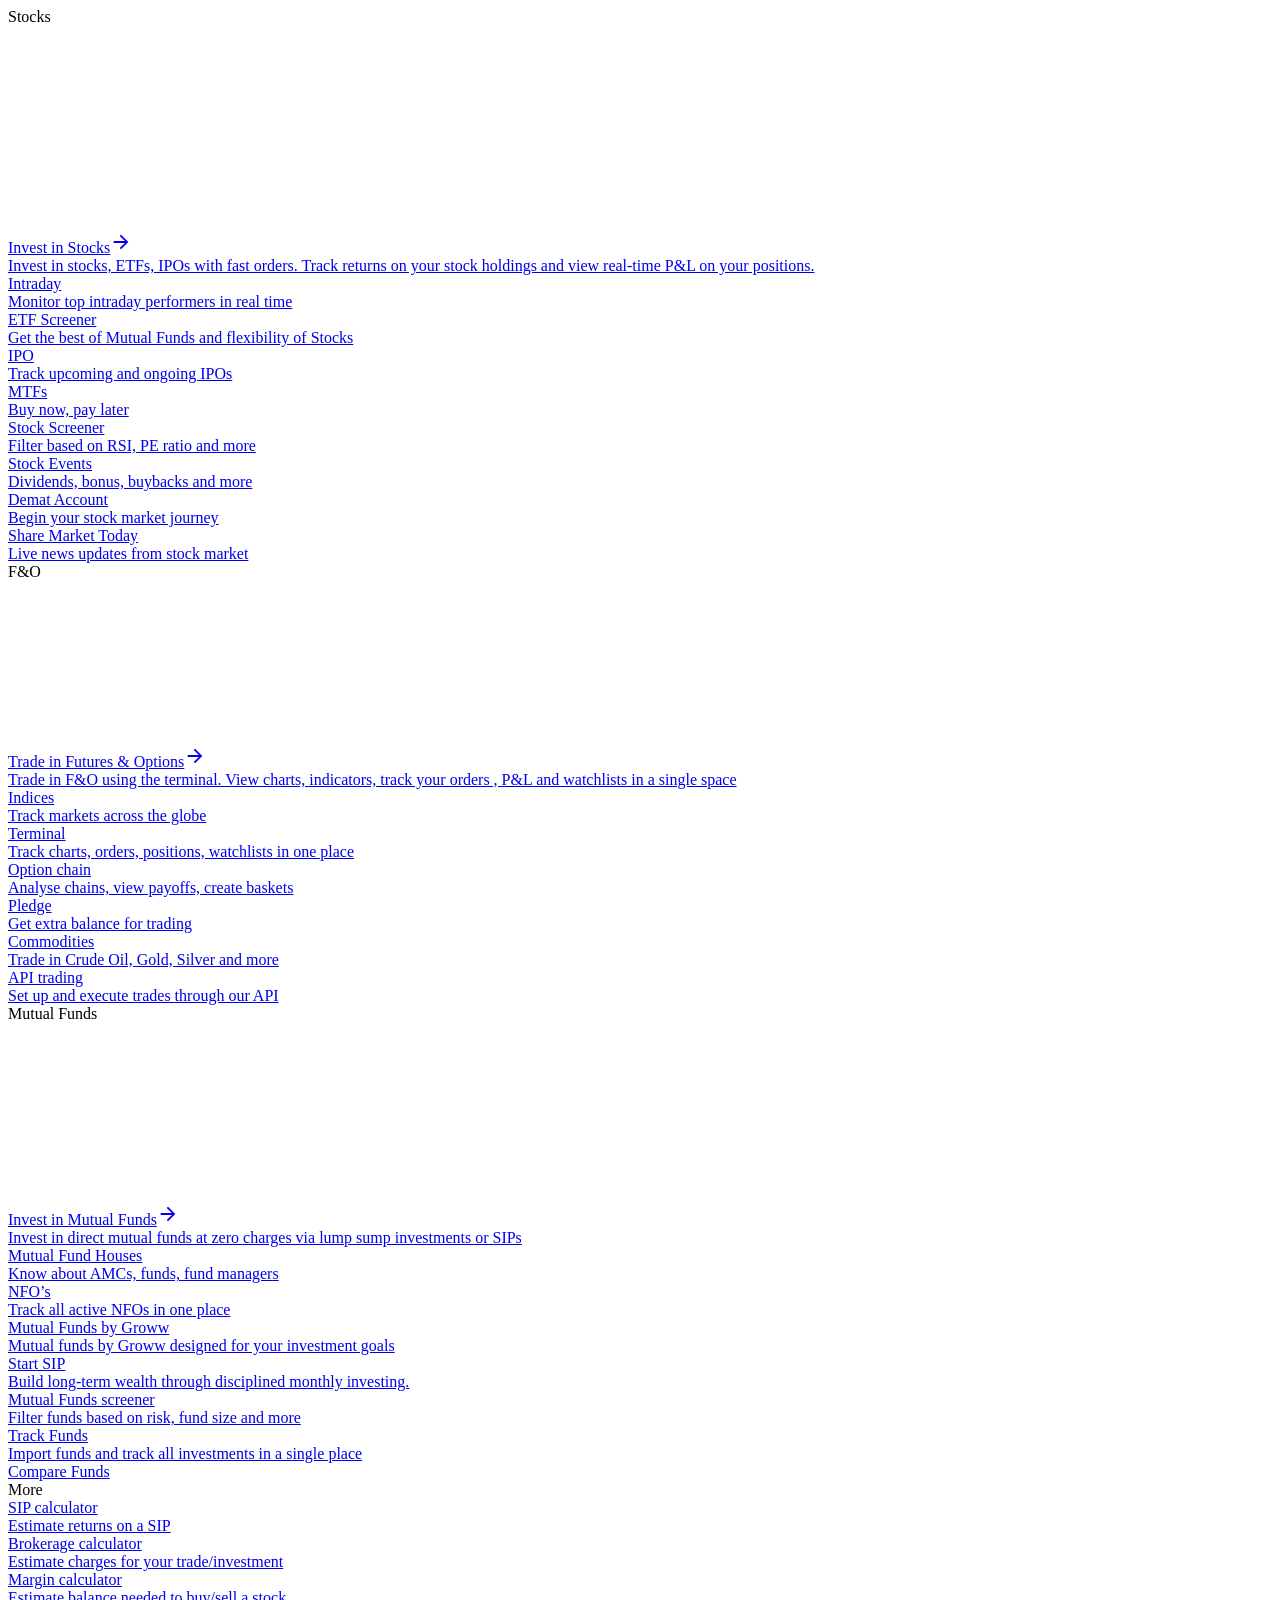
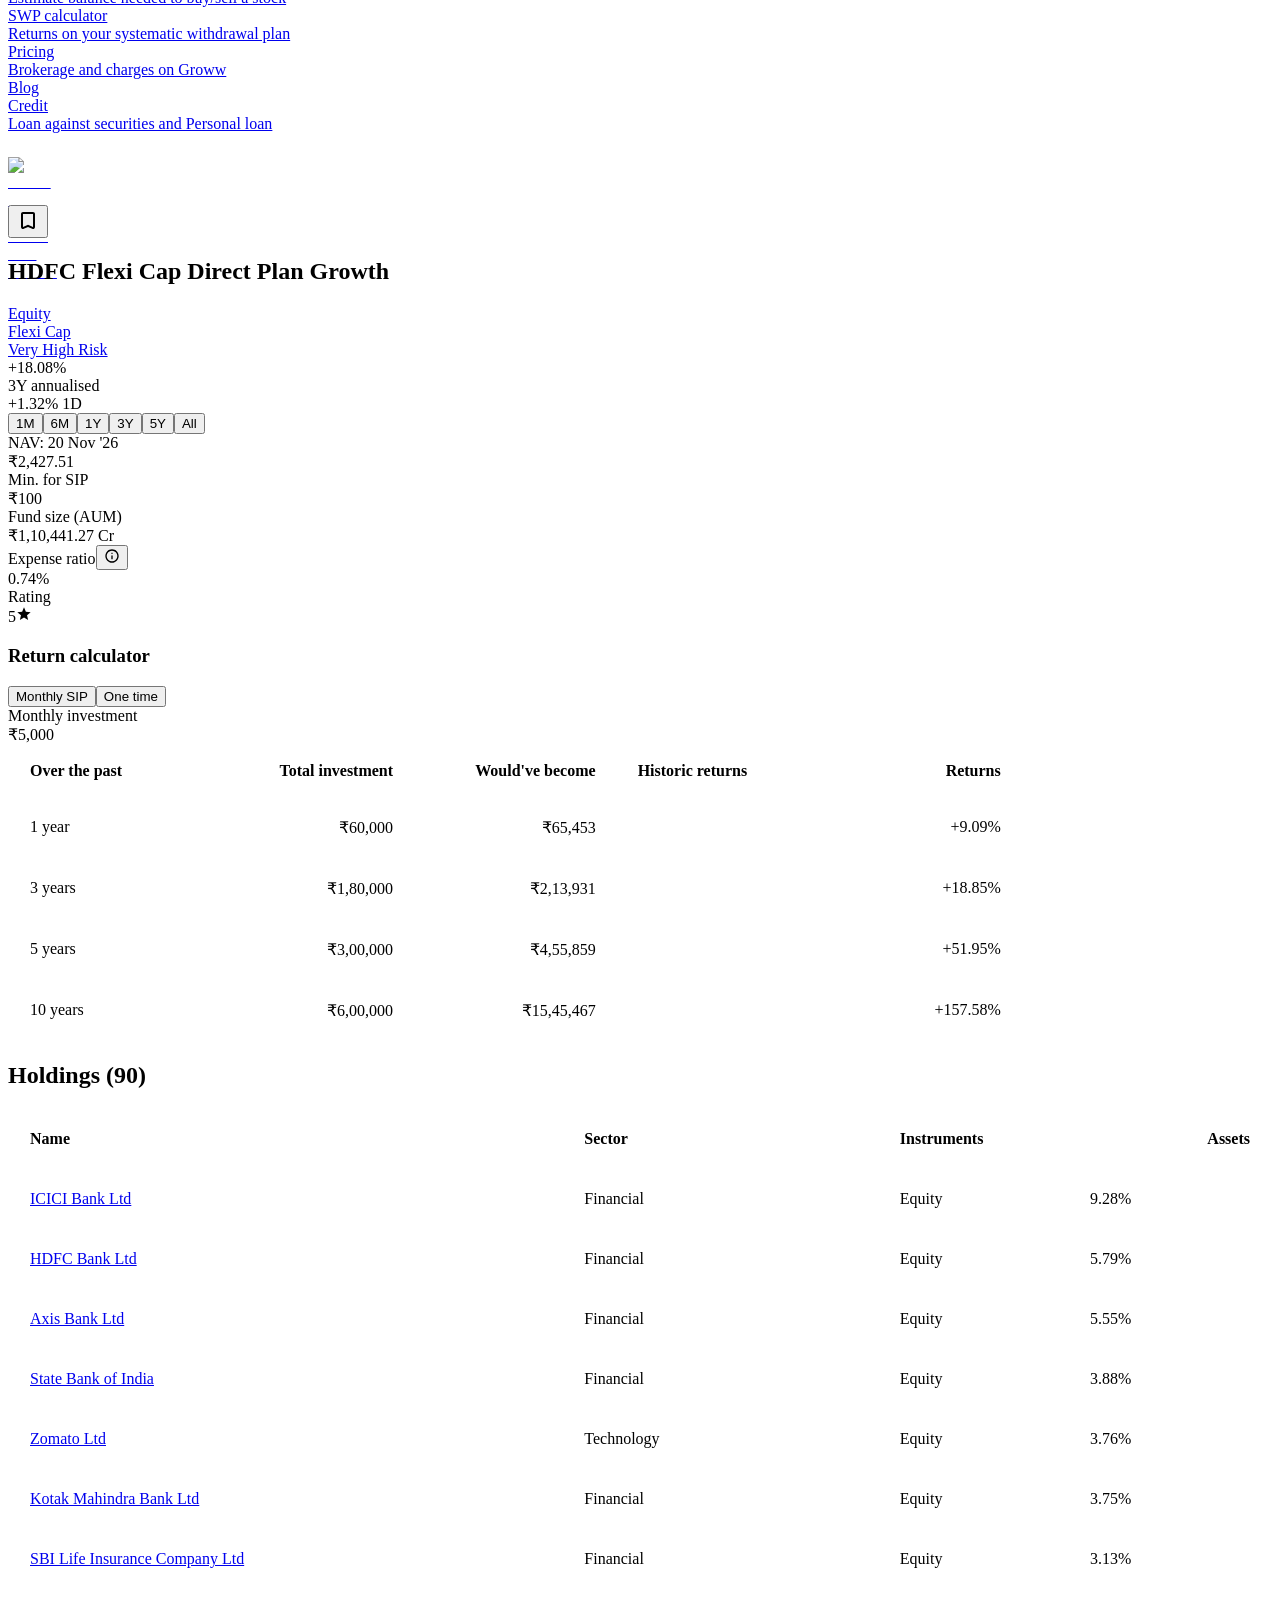
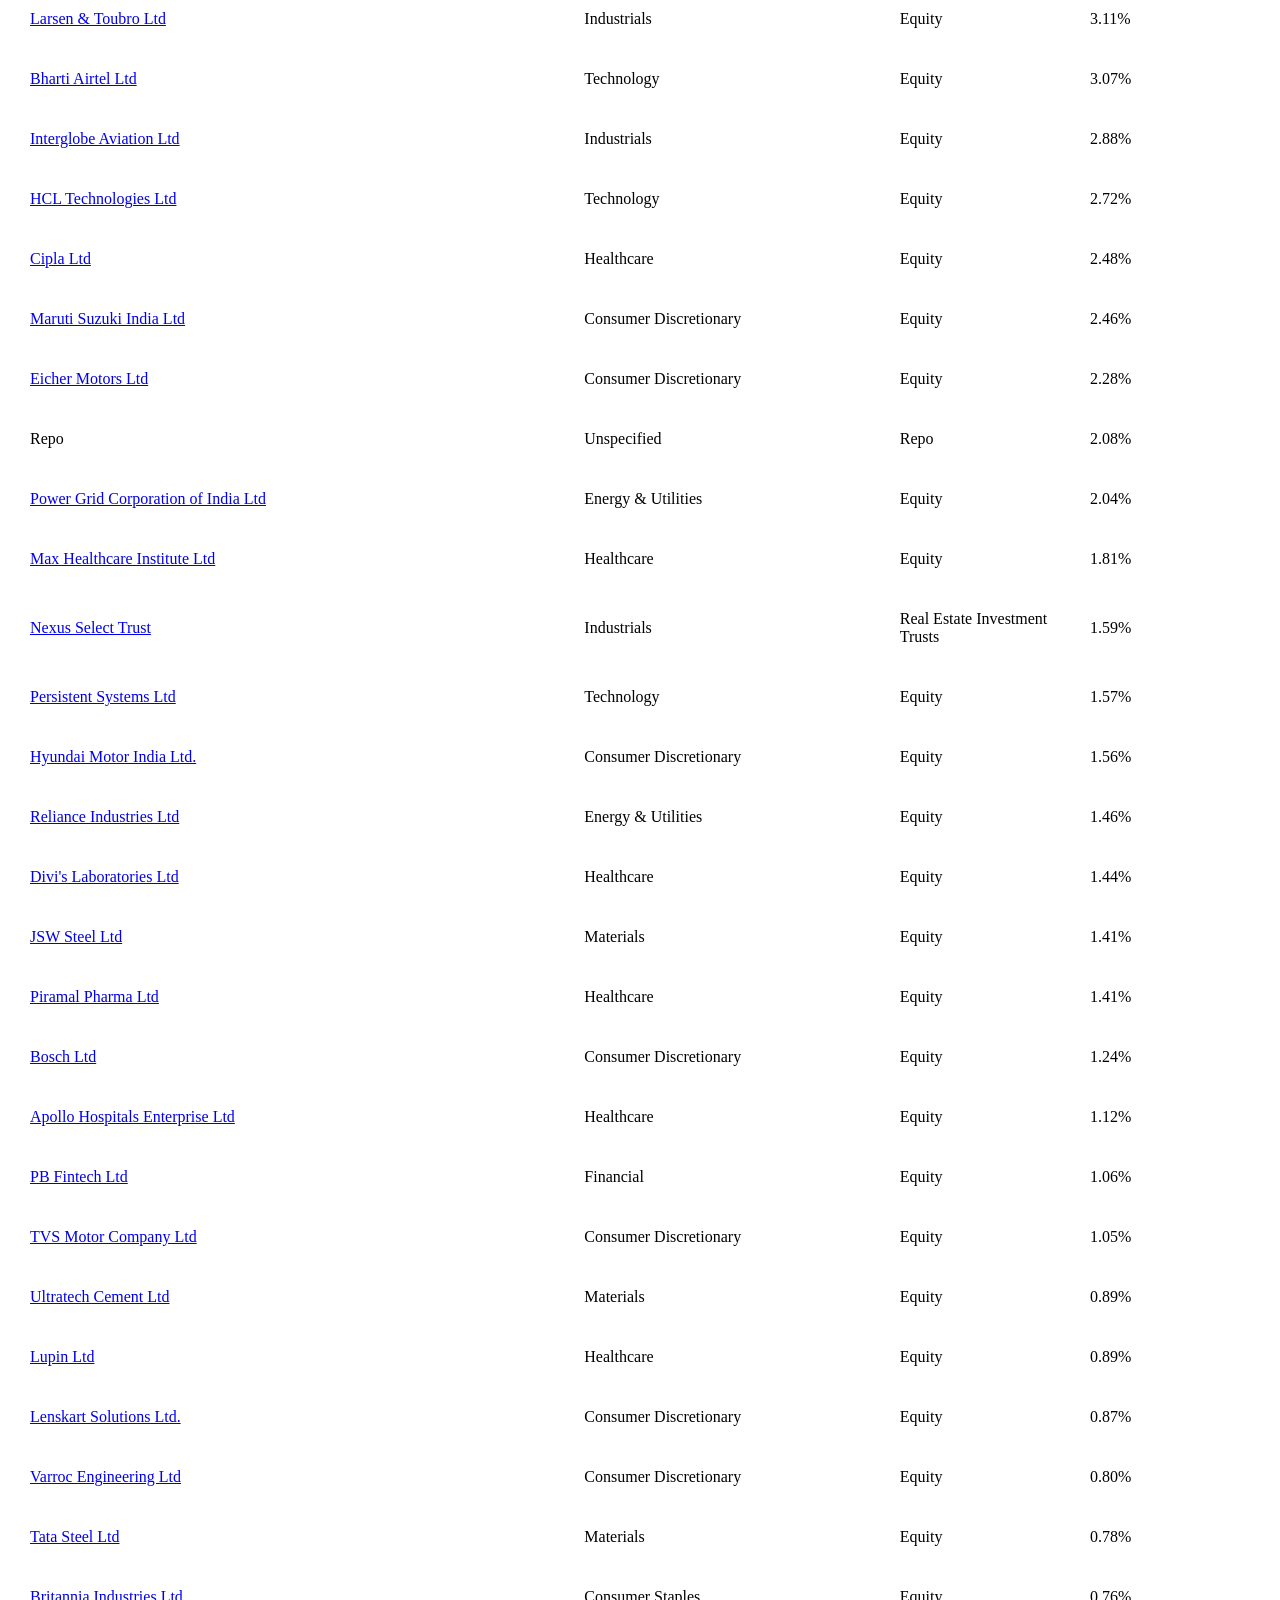
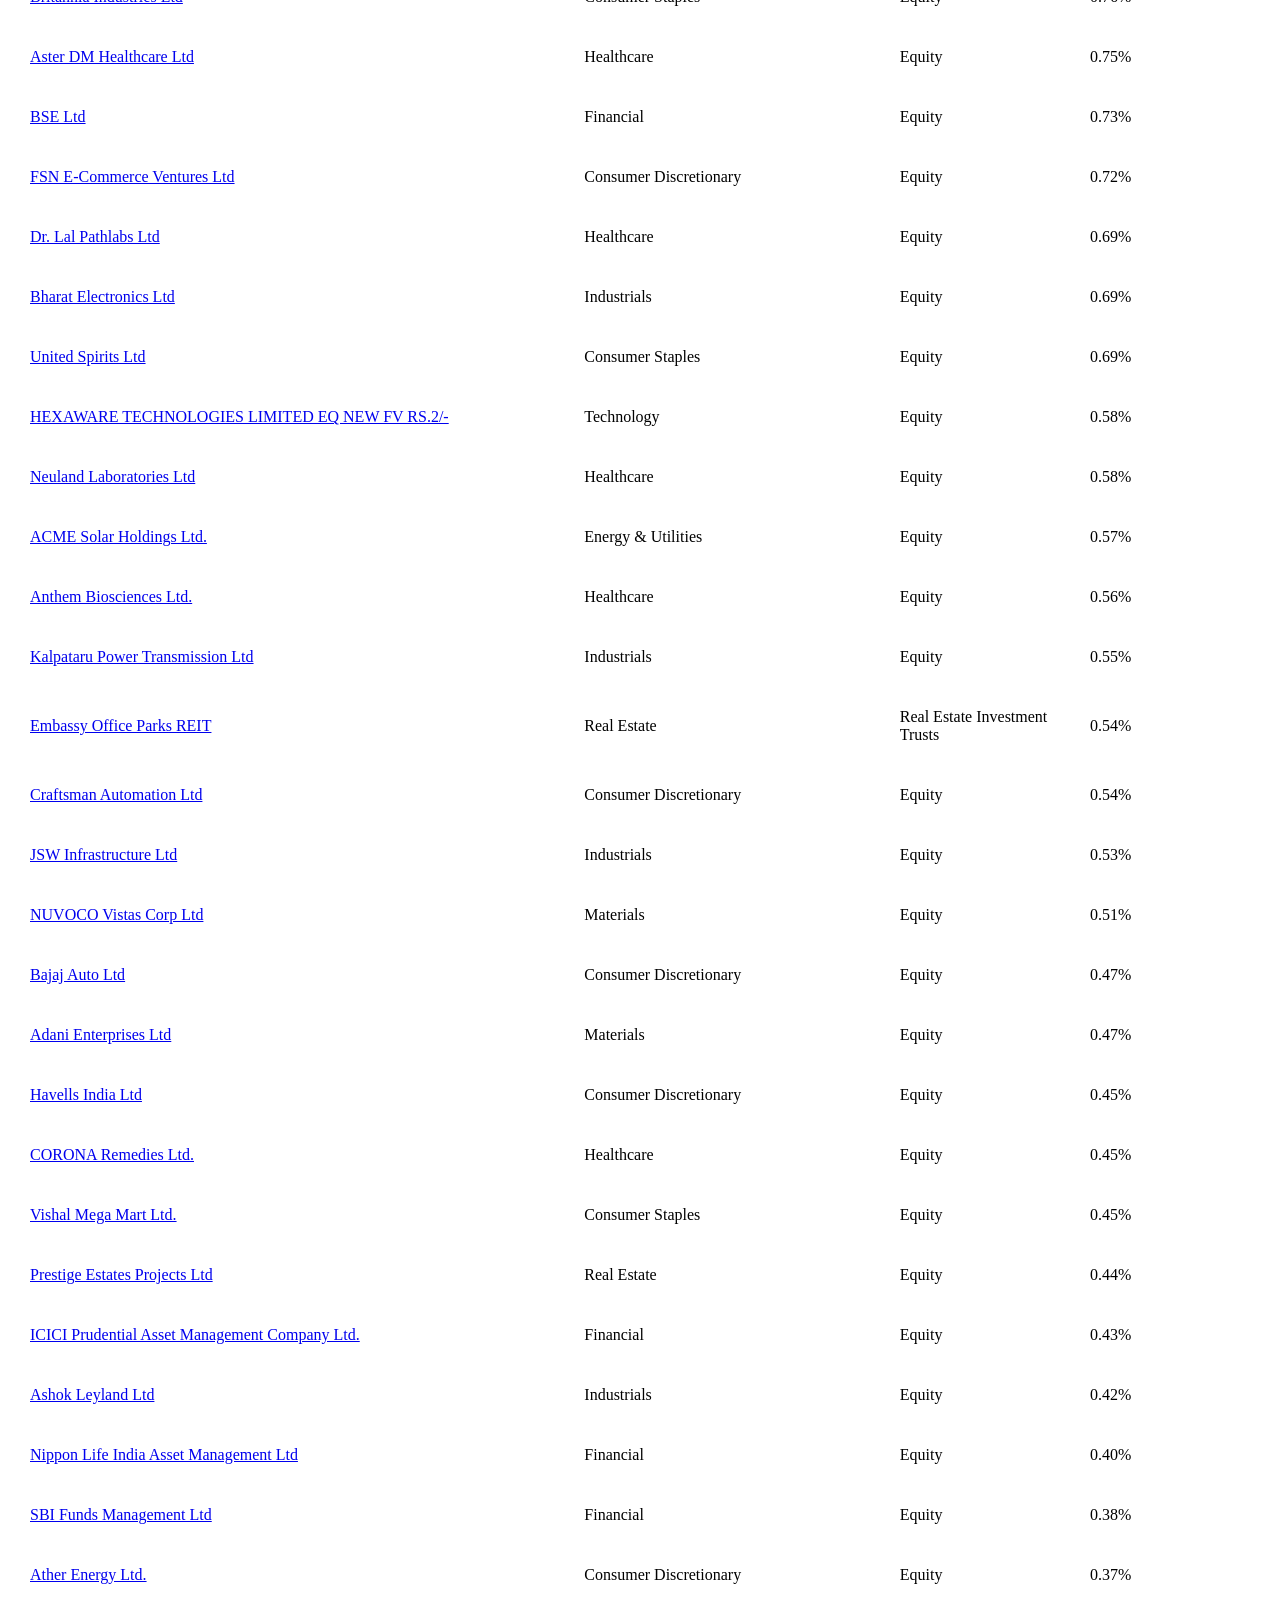
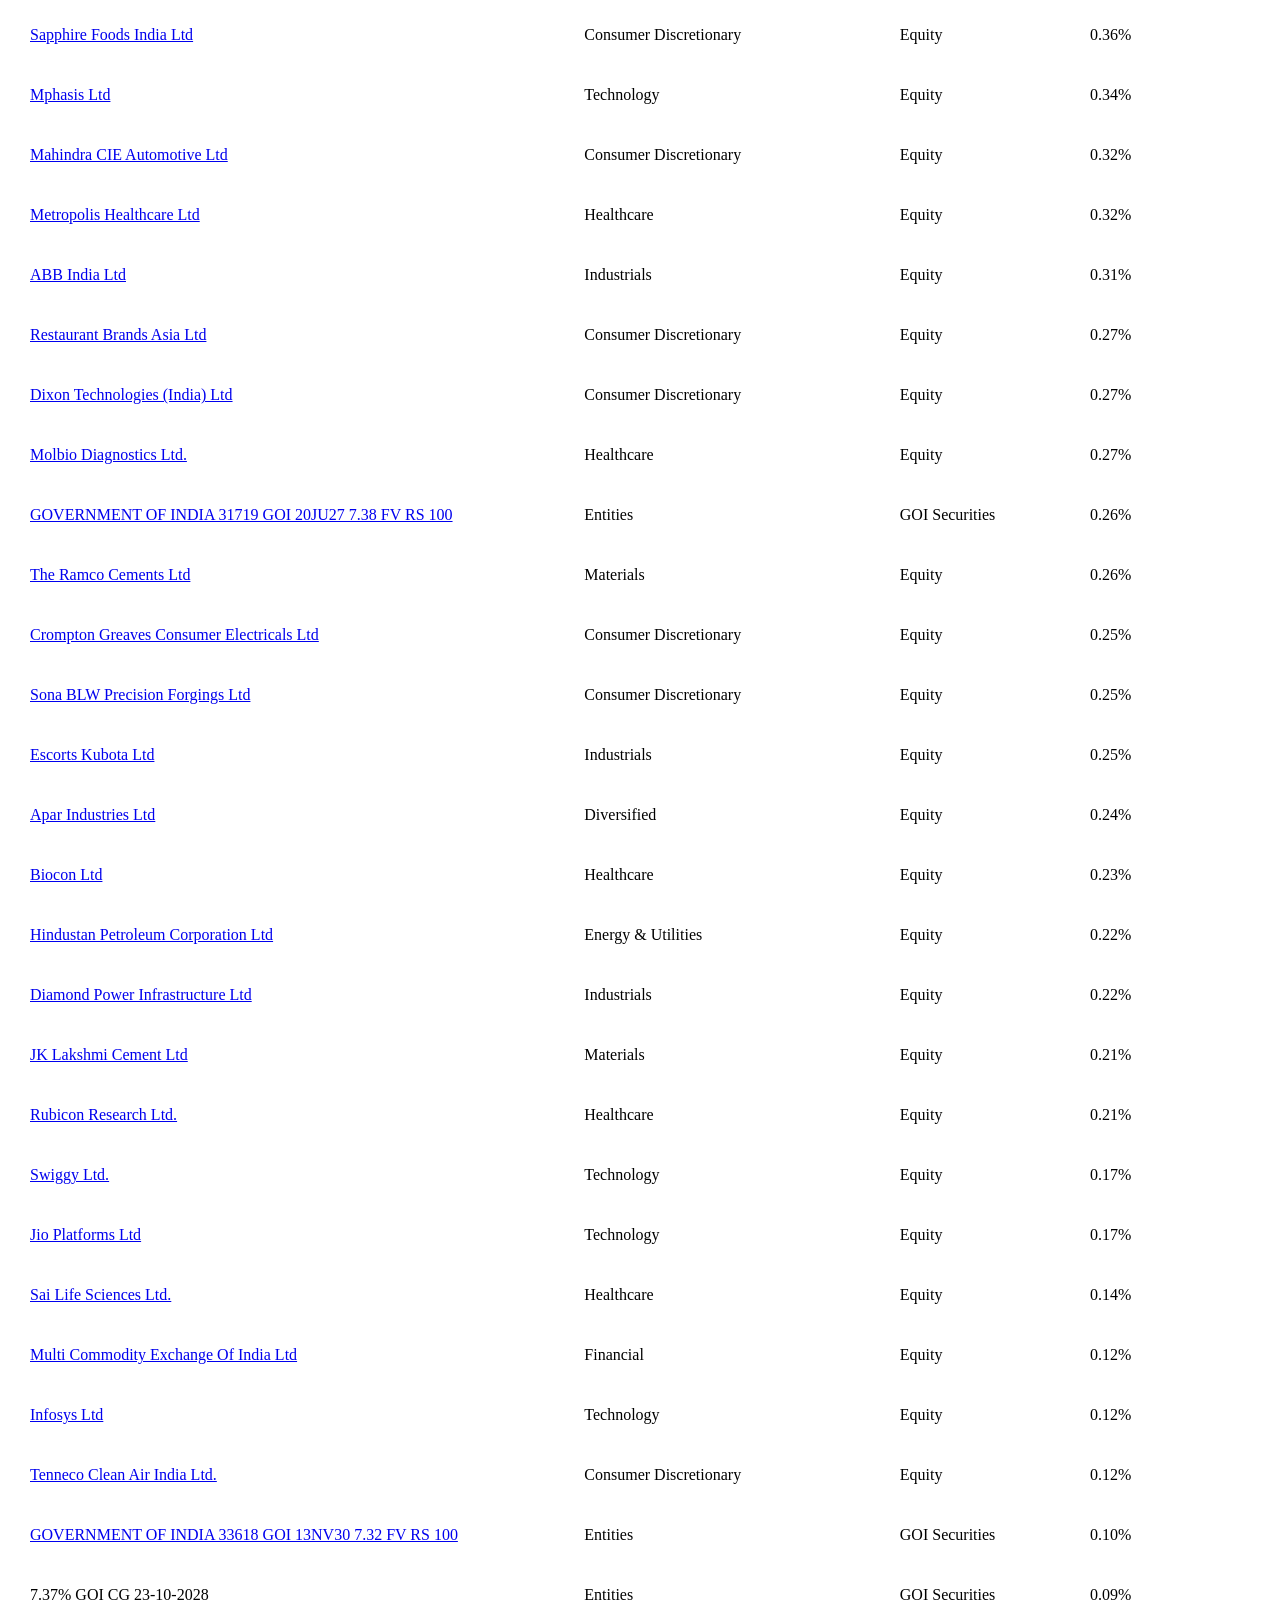
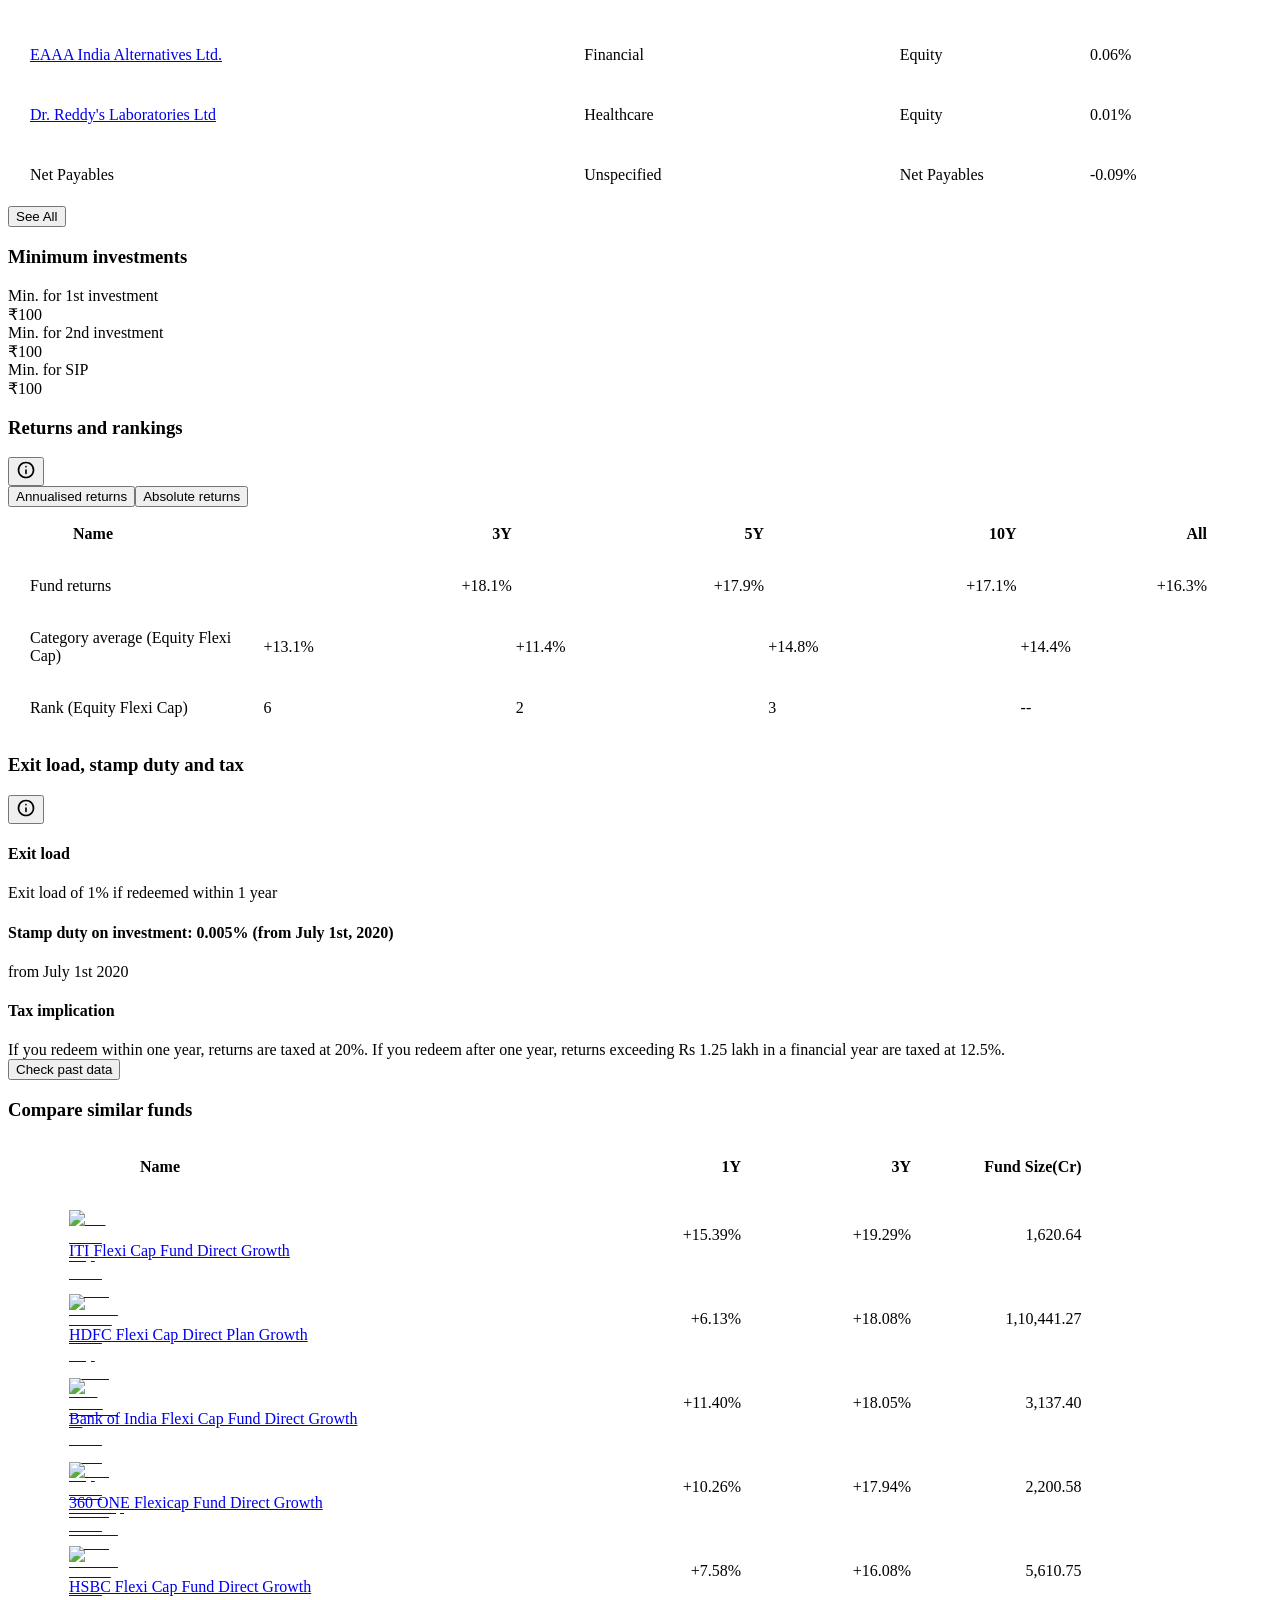
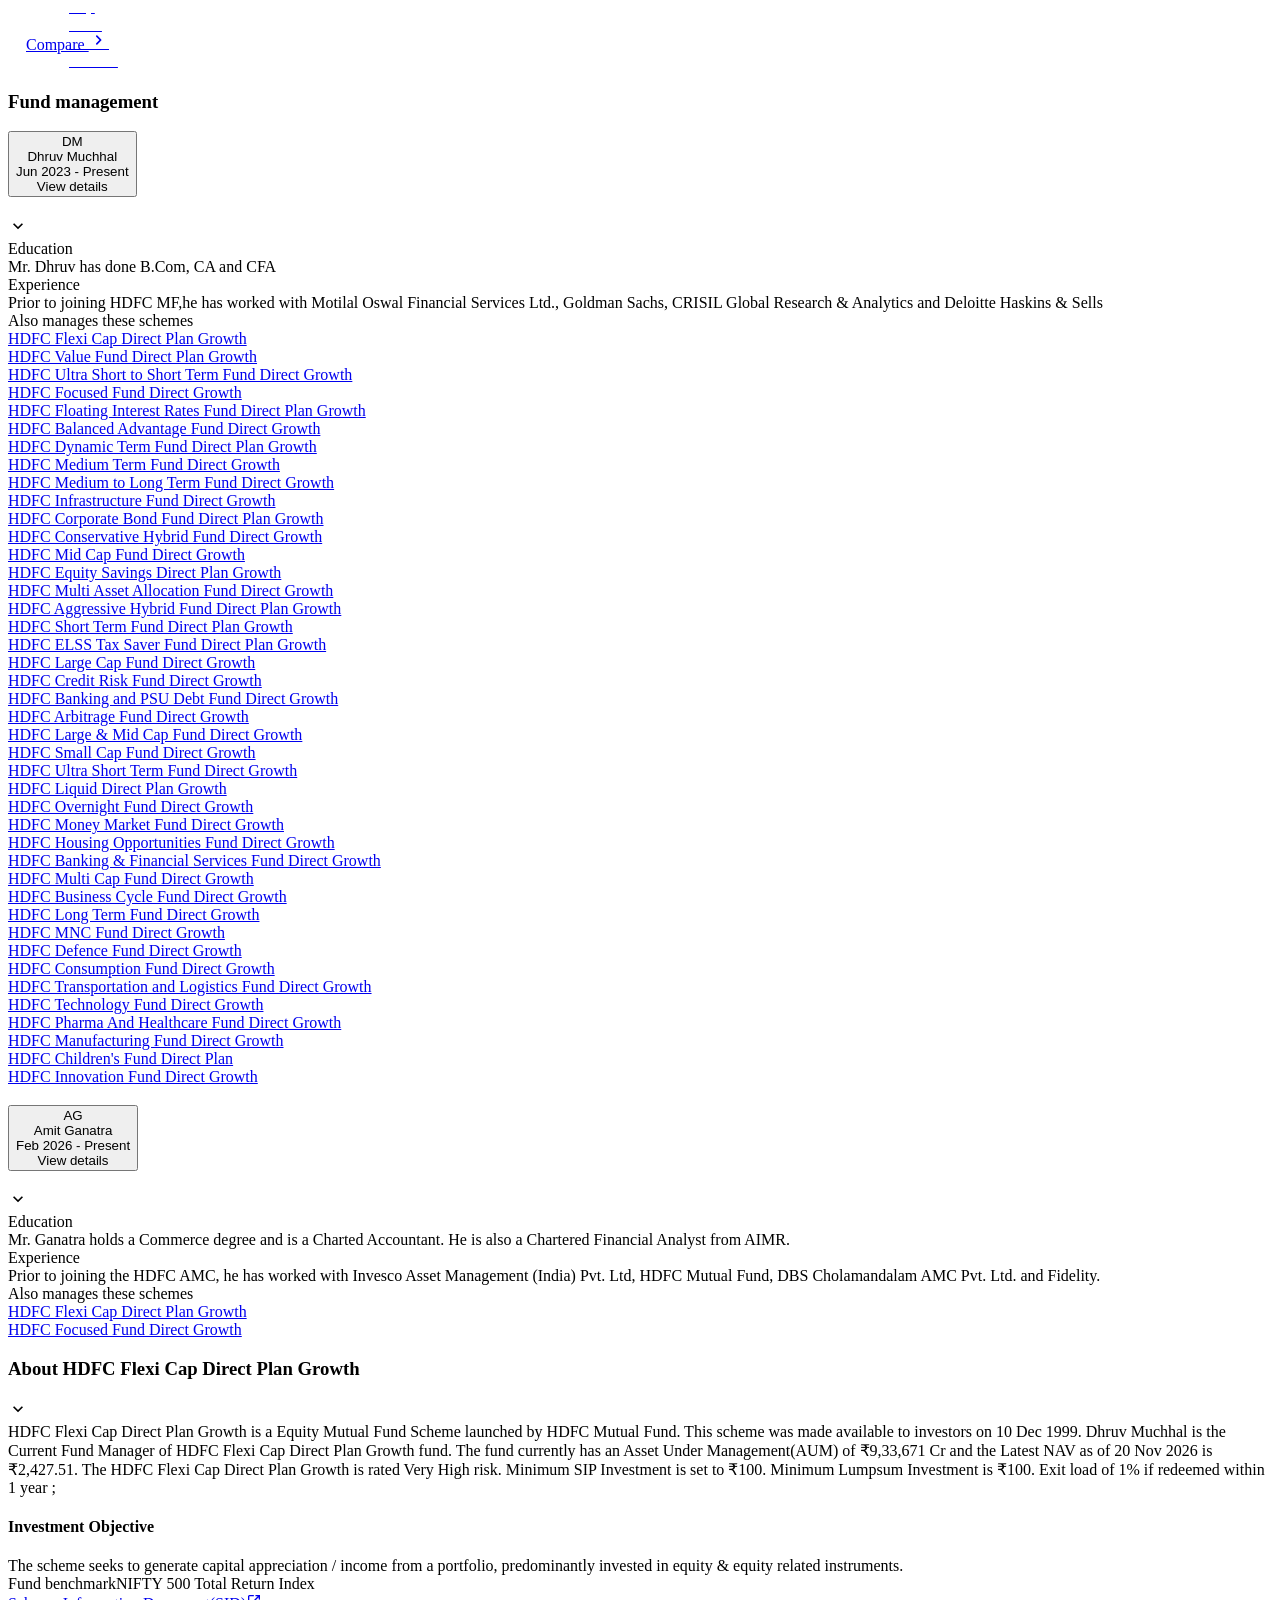
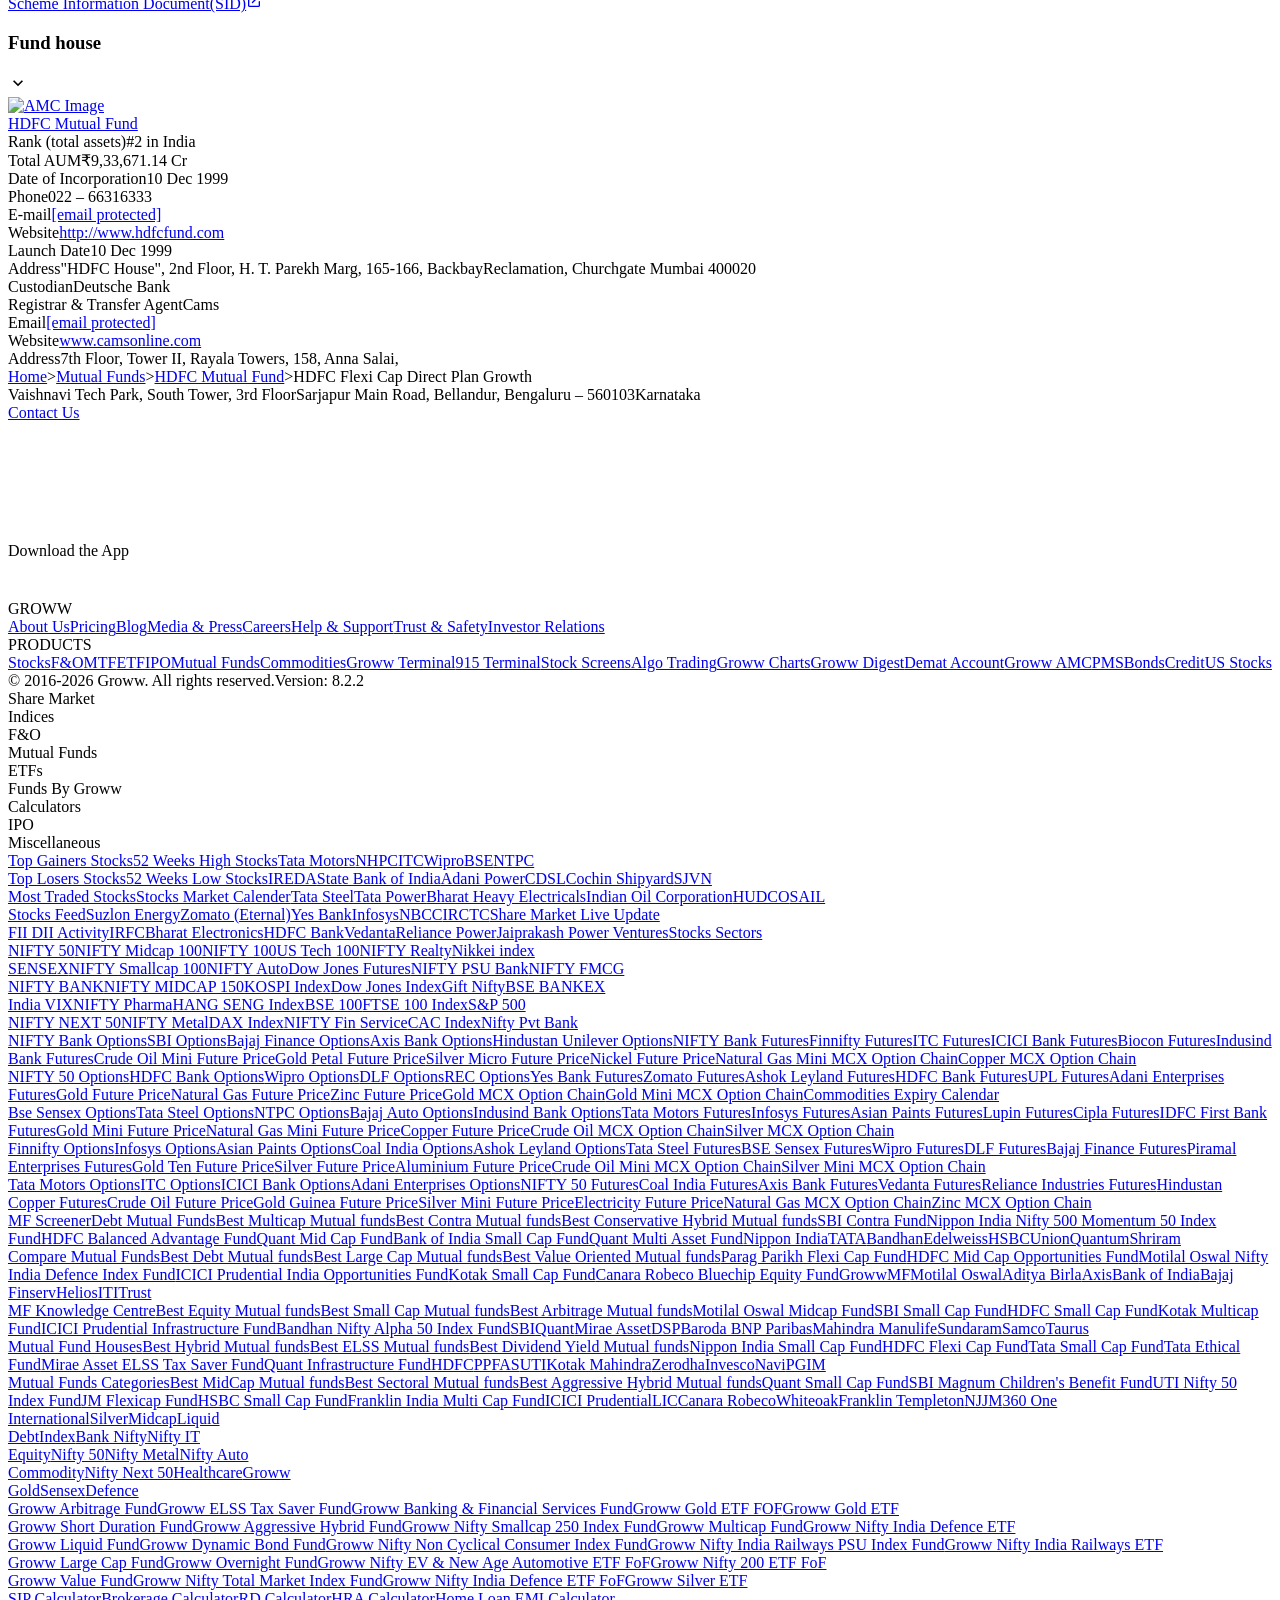
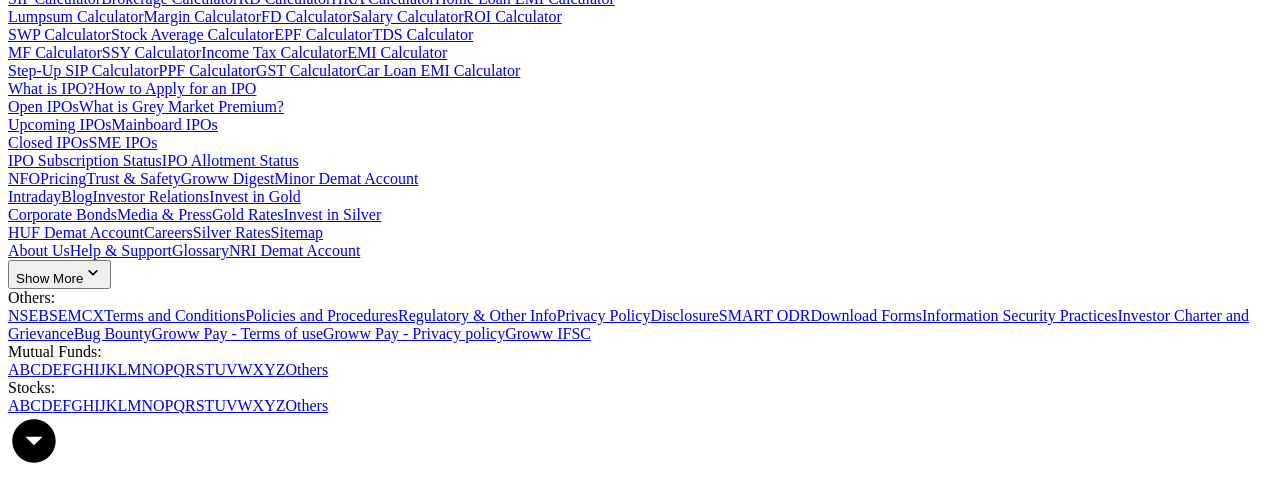
==== commit 29792e89: "chore(ingestion): daily corpus & vectorstore update [skip ci]" ====
--- a/data/raw/groww/groww_hdfc_equity.html
+++ b/data/raw/groww/groww_hdfc_equity.html
@@ -2,7 +2,7 @@
   Invest in HDFC Flexi Cap Fund Online with Groww." data-next-head=""/><meta name="robots" content="index" data-next-head=""/><meta name="twitter:card" content="summary_large_image" data-next-head=""/><meta name="twitter:image" content="https://groww.in/groww-logo-270.png" data-next-head=""/><meta name="twitter:description" content="HDFC Flexi Cap Direct Plan Growth - Get latest NAV, SIP Returns &amp; Rankings, Ratings, Fund Performance, Portfolio, Expense Ratio, Holding Analysis, and Peers.
   Invest in HDFC Flexi Cap Fund Online with Groww." data-next-head=""/><meta name="twitter:title" content="HDFC Flexi Cap Direct Plan Growth - NAV, Mutual Fund Performance &amp; Portfolio" data-next-head=""/><meta name="twitter:site" content="_@groww" data-next-head=""/><meta name="twitter:creator" content="_@groww" data-next-head=""/><meta itemProp="name" content="HDFC Flexi Cap Direct Plan Growth - NAV, Mutual Fund Performance &amp; Portfolio" data-next-head=""/><meta itemProp="description" content="HDFC Flexi Cap Direct Plan Growth - Get latest NAV, SIP Returns &amp; Rankings, Ratings, Fund Performance, Portfolio, Expense Ratio, Holding Analysis, and Peers.
   Invest in HDFC Flexi Cap Fund Online with Groww." data-next-head=""/><meta itemProp="image" content="https://groww.in/groww-logo-270.png" data-next-head=""/><meta property="og:locale" content="en_US" data-next-head=""/><meta property="og:type" content="website" data-next-head=""/><meta property="og:title" content="HDFC Flexi Cap Direct Plan Growth - NAV, Mutual Fund Performance &amp; Portfolio" data-next-head=""/><meta property="og:image" content="https://groww.in/groww-logo-270.png" data-next-head=""/><meta property="og:description" content="HDFC Flexi Cap Direct Plan Growth - Get latest NAV, SIP Returns &amp; Rankings, Ratings, Fund Performance, Portfolio, Expense Ratio, Holding Analysis, and Peers.
-  Invest in HDFC Flexi Cap Fund Online with Groww." data-next-head=""/><meta property="og:url" content="https://groww.in/mutual-funds/hdfc-equity-fund-direct-growth" data-next-head=""/><meta property="og:site_name" content="Groww" data-next-head=""/><link rel="publisher" href="https://plus.google.com/b/112795119140865328446/+GrowwIn?" data-next-head=""/><link rel="canonical" href="https://groww.in/mutual-funds/hdfc-equity-fund-direct-growth" data-next-head=""/><meta property="csp-nonce" content="Mxo97/kyyEuwTl+JrlO3w8r9Jf1Apegydgrz1qeBbQQ="/><meta http-equiv="Content-Security-Policy" content="default-src &#x27;self&#x27;; object-src &#x27;none&#x27;; block-all-mixed-content; script-src &#x27;self&#x27; &#x27;nonce-Mxo97/kyyEuwTl+JrlO3w8r9Jf1Apegydgrz1qeBbQQ=&#x27; &#x27;wasm-unsafe-eval&#x27; https://*.groww.in/ https://*.growwinfra.in/ wss://*.groww.in/ wss://groww.in/ https://*.freshchat.com/ https://connect.facebook.net/ https://*.razorpay.com/ https://cdn32.godcstatic.com/ https://d2yyd1h5u9mauk.cloudfront.net/integrations/web/v1/library/ https://storage.googleapis.com/ https://www.googletagmanager.com/ https://tagmanager.google.com https://www.google-analytics.com/ https://ssl.google-analytics.com https://stats.g.doubleclick.net/ https://googleads.g.doubleclick.net/ https://www.googleadservices.com/ https://*.google.com/ https://www.google.co.in/ https://fonts.googleapis.com/ https://www.youtube.com/ https://www.youtube.com/iframe_api https://www.youtube-nocookie.com/ https://*.ingest.sentry.io https://hv-camera-web-sg.s3-ap-southeast-1.amazonaws.com/ https://hv-central-config.s3.ap-south-1.amazonaws.com/ https://hypersnapweb.hyperverge.co/ https://microapps.onemoney.in/ https://webrd.onemoney.in/ https://unpkg.com/ https://cdnjs.cloudflare.com/ https://www.gstatic.com/ https://bat.bing.com/ https://*.appsflyer.com/ https://www.clarity.ms/ https://*.ampproject.org/ https://unified-sdk.glomopay.com/; img-src &#x27;self&#x27; data: blob: https://groww.in/ https://*.groww.in/ https://img.youtube.com/ https://i.ytimg.com https://i3.ytimg.com https://s3.amazonaws.com/cdn.freshdesk.com/ https://viewlogo.s3.amazonaws.com/ https://wchat.freshchat.com/ https://www.google-analytics.com/ https://*.googleapis.com/ https://*.googleusercontent.com/ https://www.google.com/ https://www.google-analytics.com https://www.google.com/ads/ga-audiences https://www.googletagmanager.com https://ssl.gstatic.com https://www.gstatic.com https://stats.g.doubleclick.net/ https://www.google.co.in/ads/ga-audiences https://*.ingest.sentry.io https://hv-camera-web-sg.s3-ap-southeast-1.amazonaws.com/ https://hv-central-config.s3.ap-south-1.amazonaws.com/ https://hypersnapweb.hyperverge.co/ https://microapps.onemoney.in/ https://webrd.onemoney.in/ https://*.freshdesk.com/ https://bat.bing.com/ https://www.google.co.in/pagead/ https://*.ignosis.ai/ https://*.ignosis.in/ https://*.ampproject.org/ https://*.autochartist.com/; style-src &#x27;self&#x27; https://*.groww.in/ &#x27;unsafe-inline&#x27; https://accounts.google.com https://wchat.freshchat.com/ https://fonts.googleapis.com https://*.ampproject.org/; font-src &#x27;self&#x27; https://*.groww.in/ data: https://fonts.gstatic.com; connect-src &#x27;self&#x27; data: https://*.groww.in/ https://*.growwinfra.in/ wss://*.groww.in/ wss://groww.in/ https://*.razorpay.com/ https://*.delighted.com/ https://accounts.google.com https://*.googleapis.com/ https://*.ingest.sentry.io https://hv-camera-web-sg.s3-ap-southeast-1.amazonaws.com/ https://hv-central-config.s3.ap-south-1.amazonaws.com/ https://hypersnapweb.hyperverge.co/ https://microapps.onemoney.in/ https://webrd.onemoney.in/ https://*.ampproject.org/ https://www.google-analytics.com/ https://analytics.google.com/ https://region1.analytics.google.com/ https://region1.google-analytics.com/ https://stats.g.doubleclick.net/ https://www.google.com/ https://*.glomopay.com/; frame-src &#x27;self&#x27; https://reg.dreamcast.co/ https://storage.googleapis.com/ https://*.google.com/ https://www.youtube.com/ https://www.facebook.com https://*.groww.in/ wss://*.groww.in/ wss://groww.in/ https://wchat.freshchat.com/ https://growwapi.firebaseapp.com/ https://www.youtube.com/embed/ https://www.youtube.com/ https://www.youtube-nocookie.com/ https://*.ingest.sentry.io https://hv-camera-web-sg.s3-ap-southeast-1.amazonaws.com/ https://hv-central-config.s3.ap-south-1.amazonaws.com/ https://hypersnapweb.hyperverge.co/ https://microapps.onemoney.in/ https://webrd.onemoney.in/ https://*.ignosis.ai/ https://*.ignosis.in/ https://*.doubleclick.net/ https://*.ampproject.org/ https://www.googletagmanager.com/ https://mfcentral.com/ https://*.mfcentral.com/ https://*.glomopay.com/; media-src https://*.groww.in/ blob: https://storage.googleapis.com/ https://*.ampproject.org/;"/><meta charSet="utf-8"/><link rel="manifest" href="/manifest.json?v=1"/><link rel="preconnect" href="https://www.googletagmanager.com"/><link rel="preconnect" href="https://www.google-analytics.com"/><link rel="preload" href="https://resources.groww.in/web-assets/font/Soehne.woff2" as="font" type="font/woff2" crossorigin="anonymous"/><link rel="preload" href="https://resources.groww.in/web-assets/font/GrowwSans-Variable.woff2" as="font" type="font/woff2" crossorigin="anonymous"/><meta name="mobile-web-app-capable" content="yes"/><meta name="apple-mobile-web-app-capable" content="yes"/><meta name="application-name" content="Groww"/><meta name="apple-mobile-web-app-title" content="Groww"/><meta name="theme-color" content="#5500eb"/><meta name="msapplication-navbutton-color" content="#5500eb"/><meta name="apple-mobile-web-app-status-bar-style" content="black-translucent"/><meta name="msapplication-starturl" content="/"/><link type="application/opensearchdescription+xml" rel="search" href="/osdd.xml?v=6"/><script nomodule="" nonce="Mxo97/kyyEuwTl+JrlO3w8r9Jf1Apegydgrz1qeBbQQ=" src="/polyfills/core-js.min.js"></script><link data-next-font="" rel="preconnect" href="/" crossorigin="anonymous"/><script nonce="Mxo97/kyyEuwTl+JrlO3w8r9Jf1Apegydgrz1qeBbQQ=" data-nscript="beforeInteractive" crossorigin="anonymous">
+  Invest in HDFC Flexi Cap Fund Online with Groww." data-next-head=""/><meta property="og:url" content="https://groww.in/mutual-funds/hdfc-equity-fund-direct-growth" data-next-head=""/><meta property="og:site_name" content="Groww" data-next-head=""/><link rel="publisher" href="https://plus.google.com/b/112795119140865328446/+GrowwIn?" data-next-head=""/><link rel="canonical" href="https://groww.in/mutual-funds/hdfc-equity-fund-direct-growth" data-next-head=""/><meta property="csp-nonce" content="ThPaUocPK7/aLFnsUis1uFui63rQhi8CP+h4N4oln0c="/><meta http-equiv="Content-Security-Policy" content="default-src &#x27;self&#x27;; object-src &#x27;none&#x27;; block-all-mixed-content; script-src &#x27;self&#x27; &#x27;nonce-ThPaUocPK7/aLFnsUis1uFui63rQhi8CP+h4N4oln0c=&#x27; &#x27;wasm-unsafe-eval&#x27; https://*.groww.in/ https://*.growwinfra.in/ wss://*.groww.in/ wss://groww.in/ https://*.freshchat.com/ https://connect.facebook.net/ https://*.razorpay.com/ https://cdn32.godcstatic.com/ https://d2yyd1h5u9mauk.cloudfront.net/integrations/web/v1/library/ https://storage.googleapis.com/ https://www.googletagmanager.com/ https://tagmanager.google.com https://www.google-analytics.com/ https://ssl.google-analytics.com https://stats.g.doubleclick.net/ https://googleads.g.doubleclick.net/ https://www.googleadservices.com/ https://*.google.com/ https://www.google.co.in/ https://fonts.googleapis.com/ https://www.youtube.com/ https://www.youtube.com/iframe_api https://www.youtube-nocookie.com/ https://*.ingest.sentry.io https://hv-camera-web-sg.s3-ap-southeast-1.amazonaws.com/ https://hv-central-config.s3.ap-south-1.amazonaws.com/ https://hypersnapweb.hyperverge.co/ https://microapps.onemoney.in/ https://webrd.onemoney.in/ https://unpkg.com/ https://cdnjs.cloudflare.com/ https://www.gstatic.com/ https://bat.bing.com/ https://*.appsflyer.com/ https://www.clarity.ms/ https://*.ampproject.org/ https://unified-sdk.glomopay.com/; img-src &#x27;self&#x27; data: blob: https://groww.in/ https://*.groww.in/ https://img.youtube.com/ https://i.ytimg.com https://i3.ytimg.com https://s3.amazonaws.com/cdn.freshdesk.com/ https://viewlogo.s3.amazonaws.com/ https://wchat.freshchat.com/ https://www.google-analytics.com/ https://*.googleapis.com/ https://*.googleusercontent.com/ https://www.google.com/ https://www.google-analytics.com https://www.google.com/ads/ga-audiences https://www.googletagmanager.com https://ssl.gstatic.com https://www.gstatic.com https://stats.g.doubleclick.net/ https://www.google.co.in/ads/ga-audiences https://*.ingest.sentry.io https://hv-camera-web-sg.s3-ap-southeast-1.amazonaws.com/ https://hv-central-config.s3.ap-south-1.amazonaws.com/ https://hypersnapweb.hyperverge.co/ https://microapps.onemoney.in/ https://webrd.onemoney.in/ https://*.freshdesk.com/ https://bat.bing.com/ https://www.google.co.in/pagead/ https://*.ignosis.ai/ https://*.ignosis.in/ https://*.ampproject.org/ https://*.autochartist.com/; style-src &#x27;self&#x27; https://*.groww.in/ &#x27;unsafe-inline&#x27; https://accounts.google.com https://wchat.freshchat.com/ https://fonts.googleapis.com https://*.ampproject.org/; font-src &#x27;self&#x27; https://*.groww.in/ data: https://fonts.gstatic.com; connect-src &#x27;self&#x27; data: https://*.groww.in/ https://*.growwinfra.in/ wss://*.groww.in/ wss://groww.in/ https://*.razorpay.com/ https://*.delighted.com/ https://accounts.google.com https://*.googleapis.com/ https://*.ingest.sentry.io https://hv-camera-web-sg.s3-ap-southeast-1.amazonaws.com/ https://hv-central-config.s3.ap-south-1.amazonaws.com/ https://hypersnapweb.hyperverge.co/ https://microapps.onemoney.in/ https://webrd.onemoney.in/ https://*.ampproject.org/ https://www.google-analytics.com/ https://analytics.google.com/ https://region1.analytics.google.com/ https://region1.google-analytics.com/ https://stats.g.doubleclick.net/ https://www.google.com/ https://*.glomopay.com/; frame-src &#x27;self&#x27; https://reg.dreamcast.co/ https://storage.googleapis.com/ https://*.google.com/ https://www.youtube.com/ https://www.facebook.com https://*.groww.in/ wss://*.groww.in/ wss://groww.in/ https://wchat.freshchat.com/ https://growwapi.firebaseapp.com/ https://www.youtube.com/embed/ https://www.youtube.com/ https://www.youtube-nocookie.com/ https://*.ingest.sentry.io https://hv-camera-web-sg.s3-ap-southeast-1.amazonaws.com/ https://hv-central-config.s3.ap-south-1.amazonaws.com/ https://hypersnapweb.hyperverge.co/ https://microapps.onemoney.in/ https://webrd.onemoney.in/ https://*.ignosis.ai/ https://*.ignosis.in/ https://*.doubleclick.net/ https://*.ampproject.org/ https://www.googletagmanager.com/ https://mfcentral.com/ https://*.mfcentral.com/ https://*.glomopay.com/; media-src https://*.groww.in/ blob: https://storage.googleapis.com/ https://*.ampproject.org/;"/><meta charSet="utf-8"/><link rel="manifest" href="/manifest.json?v=1"/><link rel="preconnect" href="https://www.googletagmanager.com"/><link rel="preconnect" href="https://www.google-analytics.com"/><link rel="preload" href="https://resources.groww.in/web-assets/font/Soehne.woff2" as="font" type="font/woff2" crossorigin="anonymous"/><link rel="preload" href="https://resources.groww.in/web-assets/font/GrowwSans-Variable.woff2" as="font" type="font/woff2" crossorigin="anonymous"/><meta name="mobile-web-app-capable" content="yes"/><meta name="apple-mobile-web-app-capable" content="yes"/><meta name="application-name" content="Groww"/><meta name="apple-mobile-web-app-title" content="Groww"/><meta name="theme-color" content="#5500eb"/><meta name="msapplication-navbutton-color" content="#5500eb"/><meta name="apple-mobile-web-app-status-bar-style" content="black-translucent"/><meta name="msapplication-starturl" content="/"/><link type="application/opensearchdescription+xml" rel="search" href="/osdd.xml?v=6"/><script nomodule="" nonce="ThPaUocPK7/aLFnsUis1uFui63rQhi8CP+h4N4oln0c=" src="/polyfills/core-js.min.js"></script><link data-next-font="" rel="preconnect" href="/" crossorigin="anonymous"/><script nonce="ThPaUocPK7/aLFnsUis1uFui63rQhi8CP+h4N4oln0c=" data-nscript="beforeInteractive" crossorigin="anonymous">
   if (Promise && !Promise.allSettled) {
   Promise.allSettled = function(promises) {
     return Promise.all(promises.map(function(promise) {
@@ -13,7 +13,7 @@
       });
     }));
   };
-}</script><script nonce="Mxo97/kyyEuwTl+JrlO3w8r9Jf1Apegydgrz1qeBbQQ=" data-nscript="beforeInteractive" crossorigin="anonymous">
+}</script><script nonce="ThPaUocPK7/aLFnsUis1uFui63rQhi8CP+h4N4oln0c=" data-nscript="beforeInteractive" crossorigin="anonymous">
   (function () {
     if (typeof globalThis === 'undefined') {
       if (typeof window !== 'undefined') {
@@ -25,10 +25,10 @@
       }
     }
   })();
-</script><link nonce="Mxo97/kyyEuwTl+JrlO3w8r9Jf1Apegydgrz1qeBbQQ=" rel="preload" href="//assets-netstorage.groww.in/web-assets/billion_groww_desktop/prod/_next/static/css/d20b87a6ea1c6b59.css" as="style" crossorigin="anonymous"/><link nonce="Mxo97/kyyEuwTl+JrlO3w8r9Jf1Apegydgrz1qeBbQQ=" rel="stylesheet" href="//assets-netstorage.groww.in/web-assets/billion_groww_desktop/prod/_next/static/css/d20b87a6ea1c6b59.css" crossorigin="anonymous" data-n-g=""/><link nonce="Mxo97/kyyEuwTl+JrlO3w8r9Jf1Apegydgrz1qeBbQQ=" rel="preload" href="//assets-netstorage.groww.in/web-assets/billion_groww_desktop/prod/_next/static/css/350dbad5339149d0.css" as="style" crossorigin="anonymous"/><link nonce="Mxo97/kyyEuwTl+JrlO3w8r9Jf1Apegydgrz1qeBbQQ=" rel="stylesheet" href="//assets-netstorage.groww.in/web-assets/billion_groww_desktop/prod/_next/static/css/350dbad5339149d0.css" crossorigin="anonymous" data-n-p=""/><link nonce="Mxo97/kyyEuwTl+JrlO3w8r9Jf1Apegydgrz1qeBbQQ=" rel="preload" href="//assets-netstorage.groww.in/web-assets/billion_groww_desktop/prod/_next/static/css/d94400d195631a83.css" as="style" crossorigin="anonymous"/><link nonce="Mxo97/kyyEuwTl+JrlO3w8r9Jf1Apegydgrz1qeBbQQ=" rel="stylesheet" href="//assets-netstorage.groww.in/web-assets/billion_groww_desktop/prod/_next/static/css/d94400d195631a83.css" crossorigin="anonymous" data-n-p=""/><link nonce="Mxo97/kyyEuwTl+JrlO3w8r9Jf1Apegydgrz1qeBbQQ=" rel="preload" href="//assets-netstorage.groww.in/web-assets/billion_groww_desktop/prod/_next/static/css/a54775be23dce8a0.css" as="style" crossorigin="anonymous"/><link nonce="Mxo97/kyyEuwTl+JrlO3w8r9Jf1Apegydgrz1qeBbQQ=" rel="stylesheet" href="//assets-netstorage.groww.in/web-assets/billion_groww_desktop/prod/_next/static/css/a54775be23dce8a0.css" crossorigin="anonymous" data-n-p=""/><noscript data-n-css="Mxo97/kyyEuwTl+JrlO3w8r9Jf1Apegydgrz1qeBbQQ="></noscript><script defer="" nonce="Mxo97/kyyEuwTl+JrlO3w8r9Jf1Apegydgrz1qeBbQQ=" crossorigin="anonymous" nomodule="" src="//assets-netstorage.groww.in/web-assets/billion_groww_desktop/prod/_next/static/chunks/polyfills-42372ed130431b0a.js"></script><script src="//assets-netstorage.groww.in/web-assets/billion_groww_desktop/prod/_next/static/chunks/webpack-6b06e40315b01680.js" nonce="Mxo97/kyyEuwTl+JrlO3w8r9Jf1Apegydgrz1qeBbQQ=" defer="" crossorigin="anonymous"></script><script src="//assets-netstorage.groww.in/web-assets/billion_groww_desktop/prod/_next/static/chunks/framework-f50708772fa730ba.js" nonce="Mxo97/kyyEuwTl+JrlO3w8r9Jf1Apegydgrz1qeBbQQ=" defer="" crossorigin="anonymous"></script><script src="//assets-netstorage.groww.in/web-assets/billion_groww_desktop/prod/_next/static/chunks/main-eb12a1ec3902b0a5.js" nonce="Mxo97/kyyEuwTl+JrlO3w8r9Jf1Apegydgrz1qeBbQQ=" defer="" crossorigin="anonymous"></script><script src="//assets-netstorage.groww.in/web-assets/billion_groww_desktop/prod/_next/static/chunks/pages/_app-d6b165deb77bbe13.js" nonce="Mxo97/kyyEuwTl+JrlO3w8r9Jf1Apegydgrz1qeBbQQ=" defer="" crossorigin="anonymous"></script><script src="//assets-netstorage.groww.in/web-assets/billion_groww_desktop/prod/_next/static/chunks/1461-82843003287d0110.js" nonce="Mxo97/kyyEuwTl+JrlO3w8r9Jf1Apegydgrz1qeBbQQ=" defer="" crossorigin="anonymous"></script><script src="//assets-netstorage.groww.in/web-assets/billion_groww_desktop/prod/_next/static/chunks/1611-253f10799bcaaf6d.js" nonce="Mxo97/kyyEuwTl+JrlO3w8r9Jf1Apegydgrz1qeBbQQ=" defer="" crossorigin="anonymous"></script><script src="//assets-netstorage.groww.in/web-assets/billion_groww_desktop/prod/_next/static/chunks/11660-68173b780397c3c8.js" nonce="Mxo97/kyyEuwTl+JrlO3w8r9Jf1Apegydgrz1qeBbQQ=" defer="" crossorigin="anonymous"></script><script src="//assets-netstorage.groww.in/web-assets/billion_groww_desktop/prod/_next/static/chunks/5471-4563ca65c7c42049.js" nonce="Mxo97/kyyEuwTl+JrlO3w8r9Jf1Apegydgrz1qeBbQQ=" defer="" crossorigin="anonymous"></script><script src="//assets-netstorage.groww.in/web-assets/billion_groww_desktop/prod/_next/static/chunks/41801-ce846e9230199ced.js" nonce="Mxo97/kyyEuwTl+JrlO3w8r9Jf1Apegydgrz1qeBbQQ=" defer="" crossorigin="anonymous"></script><script src="//assets-netstorage.groww.in/web-assets/billion_groww_desktop/prod/_next/static/chunks/80593-e9dd9f367b5877e1.js" nonce="Mxo97/kyyEuwTl+JrlO3w8r9Jf1Apegydgrz1qeBbQQ=" defer="" crossorigin="anonymous"></script><script src="//assets-netstorage.groww.in/web-assets/billion_groww_desktop/prod/_next/static/chunks/21454-727a247e32de2256.js" nonce="Mxo97/kyyEuwTl+JrlO3w8r9Jf1Apegydgrz1qeBbQQ=" defer="" crossorigin="anonymous"></script><script src="//assets-netstorage.groww.in/web-assets/billion_groww_desktop/prod/_next/static/chunks/66687-833b90c0fbc4189b.js" nonce="Mxo97/kyyEuwTl+JrlO3w8r9Jf1Apegydgrz1qeBbQQ=" defer="" crossorigin="anonymous"></script><script src="//assets-netstorage.groww.in/web-assets/billion_groww_desktop/prod/_next/static/chunks/12676-975cdae66a608731.js" nonce="Mxo97/kyyEuwTl+JrlO3w8r9Jf1Apegydgrz1qeBbQQ=" defer="" crossorigin="anonymous"></script><script src="//assets-netstorage.groww.in/web-assets/billion_groww_desktop/prod/_next/static/chunks/68242-6cbcd216832f107c.js" nonce="Mxo97/kyyEuwTl+JrlO3w8r9Jf1Apegydgrz1qeBbQQ=" defer="" crossorigin="anonymous"></script><script src="//assets-netstorage.groww.in/web-assets/billion_groww_desktop/prod/_next/static/chunks/12900-eb6cc8c5dd8c6e75.js" nonce="Mxo97/kyyEuwTl+JrlO3w8r9Jf1Apegydgrz1qeBbQQ=" defer="" crossorigin="anonymous"></script><script src="//assets-netstorage.groww.in/web-assets/billion_groww_desktop/prod/_next/static/chunks/47726-e7a3543cc1cfef13.js" nonce="Mxo97/kyyEuwTl+JrlO3w8r9Jf1Apegydgrz1qeBbQQ=" defer="" crossorigin="anonymous"></script><script src="//assets-netstorage.groww.in/web-assets/billion_groww_desktop/prod/_next/static/chunks/93102-1c1d3334882ebd20.js" nonce="Mxo97/kyyEuwTl+JrlO3w8r9Jf1Apegydgrz1qeBbQQ=" defer="" crossorigin="anonymous"></script><script src="//assets-netstorage.groww.in/web-assets/billion_groww_desktop/prod/_next/static/chunks/56861-2272e1865a196fb8.js" nonce="Mxo97/kyyEuwTl+JrlO3w8r9Jf1Apegydgrz1qeBbQQ=" defer="" crossorigin="anonymous"></script><script src="//assets-netstorage.groww.in/web-assets/billion_groww_desktop/prod/_next/static/chunks/94375-67d4a6468b9ab59c.js" nonce="Mxo97/kyyEuwTl+JrlO3w8r9Jf1Apegydgrz1qeBbQQ=" defer="" crossorigin="anonymous"></script><script src="//assets-netstorage.groww.in/web-assets/billion_groww_desktop/prod/_next/static/chunks/32919-9029ab2ef1bfac0c.js" nonce="Mxo97/kyyEuwTl+JrlO3w8r9Jf1Apegydgrz1qeBbQQ=" defer="" crossorigin="anonymous"></script><script src="//assets-netstorage.groww.in/web-assets/billion_groww_desktop/prod/_next/static/chunks/3458-9c0d4a2202880f62.js" nonce="Mxo97/kyyEuwTl+JrlO3w8r9Jf1Apegydgrz1qeBbQQ=" defer="" crossorigin="anonymous"></script><script src="//assets-netstorage.groww.in/web-assets/billion_groww_desktop/prod/_next/static/chunks/56309-16fc047a1764b4cc.js" nonce="Mxo97/kyyEuwTl+JrlO3w8r9Jf1Apegydgrz1qeBbQQ=" defer="" crossorigin="anonymous"></script><script src="//assets-netstorage.groww.in/web-assets/billion_groww_desktop/prod/_next/static/chunks/32879-b64da8d119c09f43.js" nonce="Mxo97/kyyEuwTl+JrlO3w8r9Jf1Apegydgrz1qeBbQQ=" defer="" crossorigin="anonymous"></script><script src="//assets-netstorage.groww.in/web-assets/billion_groww_desktop/prod/_next/static/chunks/35511-05bc76a5ef5d1387.js" nonce="Mxo97/kyyEuwTl+JrlO3w8r9Jf1Apegydgrz1qeBbQQ=" defer="" crossorigin="anonymous"></script><script src="//assets-netstorage.groww.in/web-assets/billion_groww_desktop/prod/_next/static/chunks/10223-9f3214fc4a193420.js" nonce="Mxo97/kyyEuwTl+JrlO3w8r9Jf1Apegydgrz1qeBbQQ=" defer="" crossorigin="anonymous"></script><script src="//assets-netstorage.groww.in/web-assets/billion_groww_desktop/prod/_next/static/chunks/20567-e0219e8d66d49922.js" nonce="Mxo97/kyyEuwTl+JrlO3w8r9Jf1Apegydgrz1qeBbQQ=" defer="" crossorigin="anonymous"></script><script src="//assets-netstorage.groww.in/web-assets/billion_groww_desktop/prod/_next/static/chunks/66974-5f9257475f51f08f.js" nonce="Mxo97/kyyEuwTl+JrlO3w8r9Jf1Apegydgrz1qeBbQQ=" defer="" crossorigin="anonymous"></script><script src="//assets-netstorage.groww.in/web-assets/billion_groww_desktop/prod/_next/static/chunks/37579-9e118a6219a5dcfd.js" nonce="Mxo97/kyyEuwTl+JrlO3w8r9Jf1Apegydgrz1qeBbQQ=" defer="" crossorigin="anonymous"></script><script src="//assets-netstorage.groww.in/web-assets/billion_groww_desktop/prod/_next/static/chunks/36422-21c4c022417986da.js" nonce="Mxo97/kyyEuwTl+JrlO3w8r9Jf1Apegydgrz1qeBbQQ=" defer="" crossorigin="anonymous"></script><script src="//assets-netstorage.groww.in/web-assets/billion_groww_desktop/prod/_next/static/chunks/31735-f4e1295ee70ad09c.js" nonce="Mxo97/kyyEuwTl+JrlO3w8r9Jf1Apegydgrz1qeBbQQ=" defer="" crossorigin="anonymous"></script><script src="//assets-netstorage.groww.in/web-assets/billion_groww_desktop/prod/_next/static/chunks/pages/mutual-funds/%5BsearchId%5D-f64f621bd9cccd76.js" nonce="Mxo97/kyyEuwTl+JrlO3w8r9Jf1Apegydgrz1qeBbQQ=" defer="" crossorigin="anonymous"></script><script src="//assets-netstorage.groww.in/web-assets/billion_groww_desktop/prod/_next/static/xvwwuz5aZ19OH6GGG3Uvb/_buildManifest.js" nonce="Mxo97/kyyEuwTl+JrlO3w8r9Jf1Apegydgrz1qeBbQQ=" defer="" crossorigin="anonymous"></script><script src="//assets-netstorage.groww.in/web-assets/billion_groww_desktop/prod/_next/static/xvwwuz5aZ19OH6GGG3Uvb/_ssgManifest.js" nonce="Mxo97/kyyEuwTl+JrlO3w8r9Jf1Apegydgrz1qeBbQQ=" defer="" crossorigin="anonymous"></script></head><body><div id="__next"><div class="lne123Loader"></div><div id="root"><div class=" header2025_headerContainer__WqMf9 bgHeader" style="max-width:calc(100vw - var(--gr1-sidebar-width, 0px))"><div class="row mainDiv width100" style="border-bottom:1px solid var(--border-primary)"><div class="loggedOut_navContainer__h99vu absolute-center vspace-between web-align false"><div class="absolute-center loggedOut_leftContainer__qKr3O"><div class="loggedOut_marginBottom4__EmG4W cur-po"></div><div class="absolute-center"><div class="bodyLargeHeavy contentSecondary flex absolute-center"><div class="absolute-center loggedOut_navItem__gjbia "><span class="cur-po">Stocks</span></div><div class="loggedOut_hoverDiv__aVsCI borderPrimary"><div class="dropdownUI_dropdownContainer___FvdC flex"><a class="dropdownUI_dropdownSection1__Gql_w width100 absolute-center flex-column" href="/stocks"><div class="absolute-center dropdownUI_dropdownMinHeight__P5uZe"><div class="lazyload-wrapper "><div style="height:205px" class="lazyload-placeholder"></div></div></div><div class="flex flex-column"><div class="bodyLargeHeavy contentPrimary absolute-center dropdownUI_dropdownHeading__i9Nxv">Invest in Stocks<svg xmlns="http://www.w3.org/2000/svg" viewBox="0 0 24 24" fill="currentColor" height="22" width="22"><path fill="none" d="M0 0h24v24H0z"></path><path d="m12 4-1.41 1.41L16.17 11H4v2h12.17l-5.58 5.59L12 20l8-8z"></path></svg></div><div class="bodyBase contentSecondary dropdownUI_dropdownSubHeading__w7vpz">Invest in stocks, ETFs, IPOs with fast orders. Track returns on your stock holdings and view real-time P&amp;L on your positions.</div></div></a><div class="dropdownUI_dropdownDivider__TJ2iA absolute-center borderPrimary"></div><div class="dropdownUI_dropdownSection2__C0CDh false flex flex-column"><a class="bodyLargeHeavy contentPrimary backgroundTransparentHover absolute-center dropdownUI_dropdownSection2Item__HAq3_" href="/stocks/intraday"><span class="absolute-center contentSecondary"></span><div class="flex flex-column"><div class="bodyLargeHeavy contentPrimary dropdownUI_dropdownHeading__i9Nxv">Intraday</div><div class="bodyBase contentSecondary dropdownUI_dropdownSubHeading__w7vpz">Monitor top intraday performers in real time</div></div></a><a class="bodyLargeHeavy contentPrimary backgroundTransparentHover absolute-center dropdownUI_dropdownSection2Item__HAq3_" href="/etfs"><span class="absolute-center contentSecondary"></span><div class="flex flex-column"><div class="bodyLargeHeavy contentPrimary dropdownUI_dropdownHeading__i9Nxv">ETF Screener</div><div class="bodyBase contentSecondary dropdownUI_dropdownSubHeading__w7vpz">Get the best of Mutual Funds and flexibility of Stocks</div></div></a><a class="bodyLargeHeavy contentPrimary backgroundTransparentHover absolute-center dropdownUI_dropdownSection2Item__HAq3_" href="/ipo"><span class="absolute-center contentSecondary"></span><div class="flex flex-column"><div class="bodyLargeHeavy contentPrimary dropdownUI_dropdownHeading__i9Nxv">IPO</div><div class="bodyBase contentSecondary dropdownUI_dropdownSubHeading__w7vpz">Track upcoming and ongoing IPOs</div></div></a><a class="bodyLargeHeavy contentPrimary backgroundTransparentHover absolute-center dropdownUI_dropdownSection2Item__HAq3_" href="/stocks/mtf"><span class="absolute-center contentSecondary"></span><div class="flex flex-column"><div class="bodyLargeHeavy contentPrimary dropdownUI_dropdownHeading__i9Nxv">MTFs</div><div class="bodyBase contentSecondary dropdownUI_dropdownSubHeading__w7vpz">Buy now, pay later</div></div></a></div><div class="dropdownUI_dropdownDivider__TJ2iA absolute-center borderPrimary"></div><div class="dropdownUI_dropdownSection2__C0CDh flex flex-column"><a class="bodyLargeHeavy contentPrimary backgroundTransparentHover absolute-center dropdownUI_dropdownSection2Item__HAq3_" href="/stocks/filter"><span class="absolute-center contentSecondary"></span><div class="flex flex-column"><div class="bodyLargeHeavy contentPrimary dropdownUI_dropdownHeading__i9Nxv">Stock Screener</div><div class="bodyBase contentSecondary dropdownUI_dropdownSubHeading__w7vpz">Filter based on RSI, PE ratio and more</div></div></a><a class="bodyLargeHeavy contentPrimary backgroundTransparentHover absolute-center dropdownUI_dropdownSection2Item__HAq3_" href="/stocks/calendar"><span class="absolute-center contentSecondary"></span><div class="flex flex-column"><div class="bodyLargeHeavy contentPrimary dropdownUI_dropdownHeading__i9Nxv">Stock Events</div><div class="bodyBase contentSecondary dropdownUI_dropdownSubHeading__w7vpz">Dividends, bonus, buybacks and more</div></div></a><a class="bodyLargeHeavy contentPrimary backgroundTransparentHover absolute-center dropdownUI_dropdownSection2Item__HAq3_" href="/open-demat-account"><span class="absolute-center contentSecondary"></span><div class="flex flex-column"><div class="bodyLargeHeavy contentPrimary dropdownUI_dropdownHeading__i9Nxv">Demat Account</div><div class="bodyBase contentSecondary dropdownUI_dropdownSubHeading__w7vpz">Begin your stock market journey</div></div></a><a class="bodyLargeHeavy contentPrimary backgroundTransparentHover absolute-center dropdownUI_dropdownSection2Item__HAq3_" href="/share-market-today"><span class="absolute-center contentSecondary"></span><div class="flex flex-column"><div class="bodyLargeHeavy contentPrimary dropdownUI_dropdownHeading__i9Nxv">Share Market Today</div><div class="bodyBase contentSecondary dropdownUI_dropdownSubHeading__w7vpz">Live news updates from stock market</div></div></a></div></div></div></div><div class="bodyLargeHeavy contentSecondary flex absolute-center"><div class="absolute-center loggedOut_navItem__gjbia "><span class="cur-po">F&amp;O</span></div><div class="loggedOut_hoverDiv__aVsCI borderPrimary"><div class="dropdownUI_dropdownContainer___FvdC flex"><a class="dropdownUI_dropdownSection1__Gql_w width100 absolute-center flex-column" href="/futures-and-options"><div class="absolute-center dropdownUI_dropdownMinHeight__P5uZe"><div class="lazyload-wrapper "><div style="height:163.8px" class="lazyload-placeholder"></div></div></div><div class="flex flex-column"><div class="bodyLargeHeavy contentPrimary absolute-center dropdownUI_dropdownHeading__i9Nxv">Trade in Futures &amp; Options<svg xmlns="http://www.w3.org/2000/svg" viewBox="0 0 24 24" fill="currentColor" height="22" width="22"><path fill="none" d="M0 0h24v24H0z"></path><path d="m12 4-1.41 1.41L16.17 11H4v2h12.17l-5.58 5.59L12 20l8-8z"></path></svg></div><div class="bodyBase contentSecondary dropdownUI_dropdownSubHeading__w7vpz">Trade in F&amp;O using the terminal. View charts, indicators, track your orders , P&amp;L and watchlists in a single space</div></div></a><div class="dropdownUI_dropdownDivider__TJ2iA absolute-center borderPrimary"></div><div class="dropdownUI_dropdownSection2__C0CDh false flex flex-column"><a class="bodyLargeHeavy contentPrimary backgroundTransparentHover absolute-center dropdownUI_dropdownSection2Item__HAq3_" href="/indices"><span class="absolute-center contentSecondary"></span><div class="flex flex-column"><div class="bodyLargeHeavy contentPrimary dropdownUI_dropdownHeading__i9Nxv">Indices</div><div class="bodyBase contentSecondary dropdownUI_dropdownSubHeading__w7vpz">Track markets across the globe</div></div></a><a class="bodyLargeHeavy contentPrimary backgroundTransparentHover absolute-center dropdownUI_dropdownSection2Item__HAq3_" href="/charts"><span class="absolute-center contentSecondary"></span><div class="flex flex-column"><div class="bodyLargeHeavy contentPrimary dropdownUI_dropdownHeading__i9Nxv">Terminal</div><div class="bodyBase contentSecondary dropdownUI_dropdownSubHeading__w7vpz">Track charts, orders, positions, watchlists in one place</div></div></a><a class="bodyLargeHeavy contentPrimary backgroundTransparentHover absolute-center dropdownUI_dropdownSection2Item__HAq3_" href="/options/nifty"><span class="absolute-center contentSecondary"></span><div class="flex flex-column"><div class="bodyLargeHeavy contentPrimary dropdownUI_dropdownHeading__i9Nxv">Option chain</div><div class="bodyBase contentSecondary dropdownUI_dropdownSubHeading__w7vpz">Analyse chains, view payoffs, create baskets</div></div></a></div><div class="dropdownUI_dropdownDivider__TJ2iA absolute-center borderPrimary"></div><div class="dropdownUI_dropdownSection2__C0CDh flex flex-column"><a class="bodyLargeHeavy contentPrimary backgroundTransparentHover absolute-center dropdownUI_dropdownSection2Item__HAq3_" href="/available-for-pledge"><span class="absolute-center contentSecondary"></span><div class="flex flex-column"><div class="bodyLargeHeavy contentPrimary dropdownUI_dropdownHeading__i9Nxv">Pledge</div><div class="bodyBase contentSecondary dropdownUI_dropdownSubHeading__w7vpz">Get extra balance for trading</div></div></a><a class="bodyLargeHeavy contentPrimary backgroundTransparentHover absolute-center dropdownUI_dropdownSection2Item__HAq3_" href="/commodities"><span class="absolute-center contentSecondary"></span><div class="flex flex-column"><div class="bodyLargeHeavy contentPrimary dropdownUI_dropdownHeading__i9Nxv">Commodities</div><div class="bodyBase contentSecondary dropdownUI_dropdownSubHeading__w7vpz">Trade in Crude Oil, Gold, Silver and more</div></div></a><a class="bodyLargeHeavy contentPrimary backgroundTransparentHover absolute-center dropdownUI_dropdownSection2Item__HAq3_" href="/trade-api"><span class="absolute-center contentSecondary"></span><div class="flex flex-column"><div class="bodyLargeHeavy contentPrimary dropdownUI_dropdownHeading__i9Nxv">API trading</div><div class="bodyBase contentSecondary dropdownUI_dropdownSubHeading__w7vpz">Set up and execute trades through our API</div></div></a></div></div></div></div><div class="bodyLargeHeavy contentSecondary flex absolute-center"><div class="absolute-center loggedOut_navItem__gjbia loggedOut_navItemSecondLast__dBn7a"><span class="cur-po">Mutual Funds</span></div><div class="loggedOut_hoverDiv__aVsCI borderPrimary"><div class="dropdownUI_dropdownContainer___FvdC flex"><a class="dropdownUI_dropdownSection1__Gql_w width100 absolute-center flex-column" href="/mutual-funds"><div class="absolute-center dropdownUI_dropdownMinHeight__P5uZe"><div class="lazyload-wrapper "><div style="height:180.6px" class="lazyload-placeholder"></div></div></div><div class="flex flex-column"><div class="bodyLargeHeavy contentPrimary absolute-center dropdownUI_dropdownHeading__i9Nxv">Invest in Mutual Funds<svg xmlns="http://www.w3.org/2000/svg" viewBox="0 0 24 24" fill="currentColor" height="22" width="22"><path fill="none" d="M0 0h24v24H0z"></path><path d="m12 4-1.41 1.41L16.17 11H4v2h12.17l-5.58 5.59L12 20l8-8z"></path></svg></div><div class="bodyBase contentSecondary dropdownUI_dropdownSubHeading__w7vpz">Invest in direct mutual funds at zero charges via lump sump investments or SIPs</div></div></a><div class="dropdownUI_dropdownDivider__TJ2iA absolute-center borderPrimary"></div><div class="dropdownUI_dropdownSection2__C0CDh false flex flex-column"><a class="bodyLargeHeavy contentPrimary backgroundTransparentHover absolute-center dropdownUI_dropdownSection2Item__HAq3_" href="/mutual-funds/amc"><span class="absolute-center contentSecondary"></span><div class="flex flex-column"><div class="bodyLargeHeavy contentPrimary dropdownUI_dropdownHeading__i9Nxv">Mutual Fund Houses</div><div class="bodyBase contentSecondary dropdownUI_dropdownSubHeading__w7vpz">Know about AMCs, funds, fund managers</div></div></a><a class="bodyLargeHeavy contentPrimary backgroundTransparentHover absolute-center dropdownUI_dropdownSection2Item__HAq3_" href="/nfo"><span class="absolute-center contentSecondary"></span><div class="flex flex-column"><div class="bodyLargeHeavy contentPrimary dropdownUI_dropdownHeading__i9Nxv">NFO’s</div><div class="bodyBase contentSecondary dropdownUI_dropdownSubHeading__w7vpz">Track all active NFOs in one place</div></div></a><a class="bodyLargeHeavy contentPrimary backgroundTransparentHover absolute-center dropdownUI_dropdownSection2Item__HAq3_" href="/mutual-funds/amc/groww-mutual-funds"><span class="absolute-center contentSecondary"></span><div class="flex flex-column"><div class="bodyLargeHeavy contentPrimary dropdownUI_dropdownHeading__i9Nxv">Mutual Funds by Groww</div><div class="bodyBase contentSecondary dropdownUI_dropdownSubHeading__w7vpz">Mutual funds by Groww designed for your investment goals</div></div></a><a class="bodyLargeHeavy contentPrimary backgroundTransparentHover absolute-center dropdownUI_dropdownSection2Item__HAq3_" href="/mutual-funds/start-sip"><span class="absolute-center contentSecondary"></span><div class="flex flex-column"><div class="bodyLargeHeavy contentPrimary dropdownUI_dropdownHeading__i9Nxv">Start SIP</div><div class="bodyBase contentSecondary dropdownUI_dropdownSubHeading__w7vpz">Build long-term wealth through disciplined monthly investing.</div></div></a></div><div class="dropdownUI_dropdownDivider__TJ2iA absolute-center borderPrimary"></div><div class="dropdownUI_dropdownSection2__C0CDh flex flex-column"><a class="bodyLargeHeavy contentPrimary backgroundTransparentHover absolute-center dropdownUI_dropdownSection2Item__HAq3_" href="/mutual-funds/filter"><span class="absolute-center contentSecondary"></span><div class="flex flex-column"><div class="bodyLargeHeavy contentPrimary dropdownUI_dropdownHeading__i9Nxv">Mutual Funds screener</div><div class="bodyBase contentSecondary dropdownUI_dropdownSubHeading__w7vpz">Filter funds based on risk, fund size and more</div></div></a><a class="bodyLargeHeavy contentPrimary backgroundTransparentHover absolute-center dropdownUI_dropdownSection2Item__HAq3_" href="/track"><span class="absolute-center contentSecondary"></span><div class="flex flex-column"><div class="bodyLargeHeavy contentPrimary dropdownUI_dropdownHeading__i9Nxv">Track Funds</div><div class="bodyBase contentSecondary dropdownUI_dropdownSubHeading__w7vpz">Import funds and track all investments in a single place</div></div></a><a class="bodyLargeHeavy contentPrimary backgroundTransparentHover absolute-center dropdownUI_dropdownSection2Item__HAq3_" href="/mutual-funds/compare"><span class="absolute-center contentSecondary"></span><div class="flex flex-column"><div class="bodyLargeHeavy contentPrimary dropdownUI_dropdownHeading__i9Nxv">Compare Funds</div></div></a></div></div></div></div><div class="bodyLargeHeavy contentSecondary flex absolute-center"><div class="loggedOut_navDivider__ZxwFK absolute-center borderPrimary"></div><div class="absolute-center loggedOut_navItem__gjbia loggedOut_navItemLast__f0Otu"><span class="cur-po">More</span></div><div class="loggedOut_hoverDiv__aVsCI borderPrimary"><div class="dropdownUI_dropdownContainer___FvdC flex"><div class="dropdownUI_dropdownSection2__C0CDh dropdownUI_section2MoreContainerWidth__6wgKy flex flex-column"><a class="bodyLargeHeavy contentPrimary backgroundTransparentHover absolute-center dropdownUI_dropdownSection2Item__HAq3_" href="/calculators/sip-calculator"><span class="absolute-center contentSecondary"></span><div class="flex flex-column"><div class="bodyLargeHeavy contentPrimary dropdownUI_dropdownHeading__i9Nxv">SIP calculator</div><div class="bodyBase contentSecondary dropdownUI_dropdownSubHeading__w7vpz">Estimate returns on a SIP</div></div></a><a class="bodyLargeHeavy contentPrimary backgroundTransparentHover absolute-center dropdownUI_dropdownSection2Item__HAq3_" href="/calculators/brokerage-calculator"><span class="absolute-center contentSecondary"></span><div class="flex flex-column"><div class="bodyLargeHeavy contentPrimary dropdownUI_dropdownHeading__i9Nxv">Brokerage calculator</div><div class="bodyBase contentSecondary dropdownUI_dropdownSubHeading__w7vpz">Estimate charges for your trade/investment</div></div></a><a class="bodyLargeHeavy contentPrimary backgroundTransparentHover absolute-center dropdownUI_dropdownSection2Item__HAq3_" href="/calculators/margin-calculator"><span class="absolute-center contentSecondary"></span><div class="flex flex-column"><div class="bodyLargeHeavy contentPrimary dropdownUI_dropdownHeading__i9Nxv">Margin calculator</div><div class="bodyBase contentSecondary dropdownUI_dropdownSubHeading__w7vpz">Estimate balance needed to buy/sell a stock</div></div></a></div><div class="dropdownUI_dropdownDivider__TJ2iA absolute-center borderPrimary"></div><div class="dropdownUI_dropdownSection2__C0CDh flex flex-column"><a class="bodyLargeHeavy contentPrimary backgroundTransparentHover absolute-center dropdownUI_dropdownSection2Item__HAq3_" href="/calculators/swp-calculator"><span class="absolute-center contentSecondary"></span><div class="flex flex-column"><div class="bodyLargeHeavy contentPrimary dropdownUI_dropdownHeading__i9Nxv">SWP calculator</div><div class="bodyBase contentSecondary dropdownUI_dropdownSubHeading__w7vpz">Returns on your systematic withdrawal plan</div></div></a><a class="bodyLargeHeavy contentPrimary backgroundTransparentHover absolute-center dropdownUI_dropdownSection2Item__HAq3_" href="/pricing"><span class="absolute-center contentSecondary"></span><div class="flex flex-column"><div class="bodyLargeHeavy contentPrimary dropdownUI_dropdownHeading__i9Nxv">Pricing</div><div class="bodyBase contentSecondary dropdownUI_dropdownSubHeading__w7vpz">Brokerage and charges on Groww</div></div></a><a class="bodyLargeHeavy contentPrimary backgroundTransparentHover absolute-center dropdownUI_dropdownSection2Item__HAq3_" href="/blog"><span class="absolute-center contentSecondary"></span><div class="flex flex-column"><div class="bodyLargeHeavy contentPrimary dropdownUI_dropdownHeading__i9Nxv">Blog</div></div></a></div><div class="dropdownUI_dropdownDivider__TJ2iA absolute-center borderPrimary"></div><div class="dropdownUI_dropdownSection2__C0CDh flex flex-column"><a class="bodyLargeHeavy contentPrimary backgroundTransparentHover absolute-center dropdownUI_dropdownSection2Item__HAq3_" href="https://credit.groww.in"><span class="absolute-center contentSecondary"></span><div class="flex flex-column"><div class="bodyLargeHeavy contentPrimary dropdownUI_dropdownHeading__i9Nxv">Credit</div><div class="bodyBase contentSecondary dropdownUI_dropdownSubHeading__w7vpz">Loan against securities and Personal loan</div></div></a></div></div></div></div></div></div></div></div></div><div><div><div><div><div class="container web-align ecp79CollectionsPageHeight"><div class="pw14Container" style="margin-top:24px"><div class="pw14MainWrapper layout-container"><div class="pw14ContentWrapper backgroundPrimary layout-main width100"><div class="layout-main width100 flex flex-column"><header><section class="vspace-between valign-wrapper"><a class="" href="/mutual-funds/filter?fund_house=%5B%22HDFC+Mutual+Fund%22%5D"><div style="width:48px;height:48px" class="companyLogo_logoContainer__P55OT   "><img alt="HDFC Flexi Cap Direct Plan Growth" loading="lazy" width="48" height="48" decoding="async" data-nimg="1" class="companyLogo_companyImage__N6dKI absolute-center header_fundLogo__8v7cZ" style="color:transparent" srcSet="https://assets-netstorage.groww.in/mf-assets/logos/hdfc_groww.png 1x, https://assets-netstorage.groww.in/mf-assets/logos/hdfc_groww.png 2x" src="https://assets-netstorage.groww.in/mf-assets/logos/hdfc_groww.png"/></div></a><button type="button" aria-label="Add HDFC Flexi Cap Direct Plan Growth to watchlist" class="absolute-center borderPrimary cur-po contentPrimary header_watchlistIconWrapper__9dJF6"><span aria-hidden="true" class="absolute-center"><svg xmlns="http://www.w3.org/2000/svg" fill="currentColor" viewBox="0 0 24 24" height="24" width="24"><path fill="currentColor" d="m12 19-4.2 1.8q-1 .426-1.9-.163-.9-.587-.9-1.662V6q0-.824.588-1.412A1.93 1.93 0 0 1 7 4h10q.824 0 1.413.588Q19 5.175 19 6v12.975q0 1.075-.9 1.662-.9.588-1.9.163zm0-2.2 5 2.15V6H7v12.95z"></path></svg></span></button></section><section class="flex flex-column header_schemeNameContainer__UsP0V"><h1 class="displaySmall header_schemeName__zL6RN">HDFC Flexi Cap Direct Plan Growth</h1><div class="valign-wrapper pills_container__ZxVbm"><a class="" href="/mutual-funds/filter?cat=%5B%22Equity%22%5D"><div class="pill12Pill absolute-center cur-po valign-wrapper pill12SizeXSmall backgroundPrimary borderPrimary contentPrimary pill12PillHover"><span class="bodySmallHeavy">Equity</span></div></a><a class="" href="/mutual-funds/filter?sub_cat=%5B%22Flexi+Cap%22%5D"><div class="pill12Pill absolute-center cur-po valign-wrapper pill12SizeXSmall backgroundPrimary borderPrimary contentPrimary pill12PillHover"><span class="bodySmallHeavy">Flexi Cap</span></div></a><a class="" href="/mutual-funds/filter?risk=%5B%22Very+High%22%5D"><div class="pill12Pill absolute-center cur-po valign-wrapper pill12SizeXSmall backgroundPrimary borderPrimary contentPrimary pill12PillHover"><span class="bodySmallHeavy">Very High Risk</span></div></a></div></section></header><section class="flex flex-column returnStats_returnStatsContainer__gGxzY"><div class="flex returnStats_mainReturnContainer__rNJBU"><div class="valign-wrapper returnStats_tickerContainer___25d1"><span class="displayBase contentPositive">+17.54</span><span class="displayBase contentPositive">%</span></div><div class="contentTertiary bodyBaseHeavy returnStats_returnTimeLabel__jcLPO">3Y annualised</div></div><div class="bodyBaseHeavy flex returnStats_oneDayReturn__mHnZu"><span style="color:var(--content-positive)">+1.32<!-- -->%</span><span class="contentTertiary"> 1D</span></div></section><div class="col l12 mfGraph_mainGraphContainer__VIKBQ" id="mfGraph"><div class="absolute-center mfGraph_loader__aIbrR"><div class="loader14Active"><div class="loader14BoltDefault loader14Inner loader14CircularBolt"><div style="border-width:2px"></div><div></div></div></div></div><div class="valign-wrapper mfGraph_buttonsContainer__AtbZS contentSecondary bodyBase"><div class="valign-wrapper mfGraph_buttonsWrapper__Fzf49"><button type="button" class="mfGraph_buttonDiv__5IWhJ cur-po contentPrimary borderPrimary mfGraph_buttonInactive__3i9rD pos-rel valign-wrapper" aria-pressed="false"><span class="bodySmallHeavy">1M</span></button><button type="button" class="mfGraph_buttonDiv__5IWhJ cur-po contentPrimary borderPrimary mfGraph_buttonInactive__3i9rD pos-rel valign-wrapper" aria-pressed="false"><span class="bodySmallHeavy">6M</span></button><button type="button" class="mfGraph_buttonDiv__5IWhJ cur-po contentPrimary borderPrimary mfGraph_buttonInactive__3i9rD pos-rel valign-wrapper" aria-pressed="false"><span class="bodySmallHeavy">1Y</span></button><button type="button" class="mfGraph_buttonDiv__5IWhJ cur-po contentPrimary borderNeutral backgroundTertiary pos-rel valign-wrapper" aria-pressed="true"><span class="bodySmallHeavy">3Y</span></button><button type="button" class="mfGraph_buttonDiv__5IWhJ cur-po contentPrimary borderPrimary mfGraph_buttonInactive__3i9rD pos-rel valign-wrapper" aria-pressed="false"><span class="bodySmallHeavy">5Y</span></button><button type="button" class="mfGraph_buttonDiv__5IWhJ cur-po contentPrimary borderPrimary mfGraph_buttonInactive__3i9rD pos-rel valign-wrapper" aria-pressed="false"><span class="bodySmallHeavy">All</span></button></div></div></div><div class="fundDetails_fundDetailsContainer__SLn0o"><div class="flex flex-column fundDetails_gap4__kM__Q"><div class="valign-wrapper bodyLarge contentTertiary fundDetails_gap4__kM__Q">NAV: 20 Nov &#x27;26</div><div class="bodyXLargeHeavy contentPrimary valign-wrapper">₹2,427.51</div></div><div class="flex flex-column fundDetails_gap4__kM__Q"><div class="valign-wrapper bodyLarge contentTertiary fundDetails_gap4__kM__Q">Min. for SIP</div><div class="bodyXLargeHeavy contentPrimary valign-wrapper">₹100</div></div><div class="flex flex-column fundDetails_gap4__kM__Q"><div class="valign-wrapper bodyLarge contentTertiary fundDetails_gap4__kM__Q">Fund size (AUM)</div><div class="bodyXLargeHeavy contentPrimary valign-wrapper">₹1,10,441.27 Cr</div></div><div class="flex flex-column fundDetails_gap4__kM__Q"><div class="valign-wrapper bodyLarge contentTertiary fundDetails_gap4__kM__Q">Expense ratio<button type="button" class="cur-po contentTertiary valign-wrapper fundDetails_infoButton__nSpHt" aria-label="Information - Expense ratio" aria-haspopup="dialog"><svg xmlns="http://www.w3.org/2000/svg" fill="currentColor" viewBox="0 0 24 24" height="16" width="16" aria-hidden="true"><g clip-path="url(#clip0_1_539)"><path fill="currentColor" d="M12 17q.424 0 .713-.288A.97.97 0 0 0 13 16v-4a.97.97 0 0 0-.287-.713A.97.97 0 0 0 12 11a.97.97 0 0 0-.713.287A.97.97 0 0 0 11 12v4q0 .424.287.712.288.288.713.288m0-8q.424 0 .713-.287A.97.97 0 0 0 13 8a.97.97 0 0 0-.287-.713A.97.97 0 0 0 12 7a.97.97 0 0 0-.713.287A.97.97 0 0 0 11 8q0 .424.287.713Q11.576 9 12 9m0 13a9.7 9.7 0 0 1-3.9-.788 10.1 10.1 0 0 1-3.175-2.137q-1.35-1.35-2.137-3.175A9.7 9.7 0 0 1 2 12q0-2.075.788-3.9a10.1 10.1 0 0 1 2.137-3.175q1.35-1.35 3.175-2.137A9.7 9.7 0 0 1 12 2q2.075 0 3.9.788a10.1 10.1 0 0 1 3.175 2.137q1.35 1.35 2.137 3.175A9.7 9.7 0 0 1 22 12a9.7 9.7 0 0 1-.788 3.9 10.1 10.1 0 0 1-2.137 3.175q-1.35 1.35-3.175 2.137A9.7 9.7 0 0 1 12 22m0-2q3.35 0 5.675-2.325T20 12t-2.325-5.675T12 4 6.325 6.325 4 12t2.325 5.675T12 20"></path></g><defs><clipPath id="clip0_1_539"><path fill="#fff" d="M0 0h24v24H0z"></path></clipPath></defs></svg></button></div><div class="bodyXLargeHeavy contentPrimary valign-wrapper">0.74%</div></div><div class="flex flex-column fundDetails_gap4__kM__Q"><div class="valign-wrapper bodyLarge contentTertiary fundDetails_gap4__kM__Q">Rating</div><div class="bodyXLargeHeavy contentPrimary valign-wrapper">5<svg xmlns="http://www.w3.org/2000/svg" viewBox="0 0 24 24" fill="currentColor" height="16" width="16"><path fill="none" d="M0 0h24v24H0z"></path><path fill="none" d="M0 0h24v24H0z"></path><path d="M12 17.27 18.18 21l-1.64-7.03L22 9.24l-7.19-.61L12 2 9.19 8.63 2 9.24l5.46 4.73L5.82 21z"></path></svg></div></div></div><div class="returnCalculator_container__5MxOV"><h3 class="headingLarge returnCalculator_heading__vr_JW">Return calculator</h3><div class="borderPrimary backgroundSurfaceZ1 returnCalculator_withHeading__zXRuS returnCalculator_calculatorContainer__I5pW4"><div class="flex borderNeutral backgroundSurfaceZ2 pos-rel pillSwitcher_container__kHWqe pillSwitcher_containerWithMultipleTabs__oCqsc borderPrimaryOnSurfaceZ1" role="tablist" aria-label="Investment type"><button type="button" role="tab" aria-selected="true" aria-controls="mf-return-calculator-panel" id="mf-return-calculator-panel-tab-0" tabindex="0" class="cur-po absolute-center pos-rel bodySmallHeavy pillSwitcher_pill__Eyrvg contentPrimary">Monthly SIP</button><button type="button" role="tab" aria-selected="false" aria-controls="mf-return-calculator-panel" id="mf-return-calculator-panel-tab-1" tabindex="-1" class="cur-po absolute-center pos-rel bodySmallHeavy pillSwitcher_pill__Eyrvg contentTertiary">One time</button><div class="borderNeutral backgroundTertiary pillSwitcher_selector__Jhm2W" style="transform:translateX(0%)" aria-hidden="true"></div></div><div role="tabpanel" id="mf-return-calculator-panel" aria-labelledby="mf-return-calculator-panel-tab-0"><div class="center-align returnCalculator_amountSection__893So"><div class="bodySmall contentSecondary">Monthly investment</div><div class="displayBase contentPrimary">₹5,000</div></div><div class="absolute-center"><div class="returnCalculator_sliderContainer__1GuhB"><div style="position:relative" class="slider24Wrapper rc333SliderWrapperClass"><div class="rc333SliderTrack rc333SliderTrack-0" style="position:absolute;left:0;right:0"></div><div class="rc333SliderTrack rc333SliderTrack-1" style="position:absolute;left:0;right:0"></div><div class="rc333SliderThumb backgroundAccent rc333SliderThumb backgroundAccent-0 " style="position:absolute;touch-action:none;z-index:1;left:0px" tabindex="0" role="slider" aria-orientation="horizontal" aria-valuenow="5100" aria-valuemin="100" aria-valuemax="50000"></div></div></div></div><table style="border:none" class="tb10Table borderPrimary"><thead class="returnCalculator_tableRowHeader__B5hmB"><tr class="" style="border:none"><th style="padding-left:5%;padding-top:16px;padding-bottom:16px;padding:16px 20px;text-align:left;width:16%" class="contentSecondary bodyBaseHeavy">Over the past</th><th style="padding-top:16px;padding-bottom:16px;padding:16px 20px;text-align:right;width:16%" class="contentSecondary bodyBaseHeavy">Total investment</th><th style="padding-top:16px;padding-bottom:16px;padding:16px 20px;text-align:right;width:16%" class="contentSecondary bodyBaseHeavy">Would&#x27;ve become</th><th style="padding-top:16px;padding-bottom:16px;padding:16px 20px;width:16%;text-align:left" class="contentSecondary bodyBaseHeavy">Historic returns</th><th style="padding-right:5%;padding-top:16px;padding-bottom:16px;padding:16px 20px;text-align:right;width:16%" class="contentSecondary bodyBaseHeavy">Returns</th></tr></thead><tbody class=""><tr class="returnCalculator_tableRow__3lgQl"><td colSpan="1" rowspan="1" style="padding-left:5%;padding-top:16px;padding-bottom:16px;padding:20px" class="tb10Td"><span class="bodyBaseHeavy contentPrimary">1 year</span></td><td colSpan="1" rowspan="1" style="padding-top:16px;padding-bottom:16px;padding:20px;text-align:right" class="tb10Td"><span class="bodyBase contentPrimary">₹60,000</span></td><td colSpan="1" rowspan="1" style="padding-top:16px;padding-bottom:16px;padding:20px;text-align:right" class="tb10Td"><span class="bodyBaseHeavy returnCalculator_finalReturns__0UQcB">₹64,709</span></td><td colSpan="1" rowspan="1" style="padding-top:16px;padding-bottom:16px;padding:20px" class="tb10Td"><div class="flex flex-column returnCalculator_progressBarContainer__ZQx12"><div class="backgroundInversePrimary returnCalculator_progressBar__WidBj" style="width:3.9322241839651766%"></div><div class="backgroundDataVizLilac returnCalculator_progressBar__WidBj" style="width:4.240838245336709%"></div></div></td><td colSpan="1" rowspan="1" style="padding-right:5%;padding-top:16px;padding-bottom:16px;padding:20px;text-align:right" class="tb10Td"><span class="bodyBaseHeavy contentPositive">+<!-- -->7.85<!-- -->%</span></td></tr><tr class="returnCalculator_tableRow__3lgQl"><td colSpan="1" rowspan="1" style="padding-left:5%;padding-top:16px;padding-bottom:16px;padding:20px" class="tb10Td"><span class="bodyBaseHeavy contentPrimary">3 years</span></td><td colSpan="1" rowspan="1" style="padding-top:16px;padding-bottom:16px;padding:20px;text-align:right" class="tb10Td"><span class="bodyBase contentPrimary">₹1,80,000</span></td><td colSpan="1" rowspan="1" style="padding-top:16px;padding-bottom:16px;padding:20px;text-align:right" class="tb10Td"><span class="bodyBaseHeavy returnCalculator_finalReturns__0UQcB">₹2,11,291</span></td><td colSpan="1" rowspan="1" style="padding-top:16px;padding-bottom:16px;padding:20px" class="tb10Td"><div class="flex flex-column returnCalculator_progressBarContainer__ZQx12"><div class="backgroundInversePrimary returnCalculator_progressBar__WidBj" style="width:11.79667255189553%"></div><div class="backgroundDataVizLilac returnCalculator_progressBar__WidBj" style="width:13.847393000903102%"></div></div></td><td colSpan="1" rowspan="1" style="padding-right:5%;padding-top:16px;padding-bottom:16px;padding:20px;text-align:right" class="tb10Td"><span class="bodyBaseHeavy contentPositive">+<!-- -->17.38<!-- -->%</span></td></tr><tr class="returnCalculator_tableRow__3lgQl"><td colSpan="1" rowspan="1" style="padding-left:5%;padding-top:16px;padding-bottom:16px;padding:20px" class="tb10Td"><span class="bodyBaseHeavy contentPrimary">5 years</span></td><td colSpan="1" rowspan="1" style="padding-top:16px;padding-bottom:16px;padding:20px;text-align:right" class="tb10Td"><span class="bodyBase contentPrimary">₹3,00,000</span></td><td colSpan="1" rowspan="1" style="padding-top:16px;padding-bottom:16px;padding:20px;text-align:right" class="tb10Td"><span class="bodyBaseHeavy returnCalculator_finalReturns__0UQcB">₹4,50,150</span></td><td colSpan="1" rowspan="1" style="padding-top:16px;padding-bottom:16px;padding:20px" class="tb10Td"><div class="flex flex-column returnCalculator_progressBarContainer__ZQx12"><div class="backgroundInversePrimary returnCalculator_progressBar__WidBj" style="width:19.66112091982588%"></div><div class="backgroundDataVizLilac returnCalculator_progressBar__WidBj" style="width:29.501511940198732%"></div></div></td><td colSpan="1" rowspan="1" style="padding-right:5%;padding-top:16px;padding-bottom:16px;padding:20px;text-align:right" class="tb10Td"><span class="bodyBaseHeavy contentPositive">+<!-- -->50.05<!-- -->%</span></td></tr><tr class="returnCalculator_tableRow__3lgQl"><td colSpan="1" rowspan="1" style="padding-left:5%;padding-top:16px;padding-bottom:16px;padding:20px" class="tb10Td"><span class="bodyBaseHeavy contentPrimary">10 years</span></td><td colSpan="1" rowspan="1" style="padding-top:16px;padding-bottom:16px;padding:20px;text-align:right" class="tb10Td"><span class="bodyBase contentPrimary">₹6,00,000</span></td><td colSpan="1" rowspan="1" style="padding-top:16px;padding-bottom:16px;padding:20px;text-align:right" class="tb10Td"><span class="bodyBaseHeavy returnCalculator_finalReturns__0UQcB">₹15,25,854</span></td><td colSpan="1" rowspan="1" style="padding-top:16px;padding-bottom:16px;padding:20px" class="tb10Td"><div class="flex flex-column returnCalculator_progressBarContainer__ZQx12"><div class="backgroundInversePrimary returnCalculator_progressBar__WidBj" style="width:39.32224183965176%"></div><div class="backgroundDataVizLilac returnCalculator_progressBar__WidBj" style="width:100%"></div></div></td><td colSpan="1" rowspan="1" style="padding-right:5%;padding-top:16px;padding-bottom:16px;padding:20px;text-align:right" class="tb10Td"><span class="bodyBaseHeavy contentPositive">+<!-- -->154.31<!-- -->%</span></td></tr></tbody></table></div></div></div><section id="holdingsContainer" itemscope=""><h2 class="headingLarge contentPrimary holdings_heading__YlGdY">Holdings (<!-- -->90<!-- -->)</h2><div class="holdings_tableContainer__s7Zvn borderPrimary"><table style="border:none" class="tb10Table borderPrimary"><thead class=""><tr class="backgroundSecondary holdings_headerRow__Rr2S_"><th style="padding-left:5%;padding-top:16px;padding-bottom:16px;padding:20px 8px 20px 20px;text-align:left;width:45%" class="bodyBaseHeavy contentSecondary holdings_headerCell__o2jFa">Name</th><th style="padding-top:16px;padding-bottom:16px;padding:20px 8px;text-align:left;width:25%" class="bodyBaseHeavy contentSecondary holdings_headerCell__o2jFa">Sector</th><th style="padding-top:16px;padding-bottom:16px;padding:20px 8px;text-align:left;width:15%" class="bodyBaseHeavy contentSecondary holdings_headerCell__o2jFa">Instruments</th><th style="padding-right:5%;padding-top:16px;padding-bottom:16px;padding:20px 20px 20px 8px;text-align:right;width:15%" class="bodyBaseHeavy contentSecondary holdings_headerCell__o2jFa">Assets</th></tr></thead><tbody class=""><tr class="holdings_row__go8vY"><td colSpan="1" rowspan="1" style="padding-left:5%;padding-top:16px;padding-bottom:16px;padding:20px 8px 20px 20px" class="bodyBase holdings_companyName__25NK7"><a class="contentPrimary cur-po" href="/stocks/icici-bank-ltd"><span class="holdings_link__kjPQ5">ICICI Bank Ltd</span></a></td><td colSpan="1" rowspan="1" style="padding-top:16px;padding-bottom:16px;padding:20px 8px" class="bodyBase">Financial</td><td colSpan="1" rowspan="1" style="padding-top:16px;padding-bottom:16px;padding:20px 8px" class="bodyBase">Equity</td><td colSpan="1" rowspan="1" style="padding-right:5%;padding-top:16px;padding-bottom:16px;padding:20px 20px 20px 8px" class="bodyBase right-align">9.28%</td></tr><tr class="holdings_row__go8vY"><td colSpan="1" rowspan="1" style="padding-left:5%;padding-top:16px;padding-bottom:16px;padding:20px 8px 20px 20px" class="bodyBase holdings_companyName__25NK7"><a class="contentPrimary cur-po" href="/stocks/hdfc-bank-ltd"><span class="holdings_link__kjPQ5">HDFC Bank Ltd</span></a></td><td colSpan="1" rowspan="1" style="padding-top:16px;padding-bottom:16px;padding:20px 8px" class="bodyBase">Financial</td><td colSpan="1" rowspan="1" style="padding-top:16px;padding-bottom:16px;padding:20px 8px" class="bodyBase">Equity</td><td colSpan="1" rowspan="1" style="padding-right:5%;padding-top:16px;padding-bottom:16px;padding:20px 20px 20px 8px" class="bodyBase right-align">5.79%</td></tr><tr class="holdings_row__go8vY"><td colSpan="1" rowspan="1" style="padding-left:5%;padding-top:16px;padding-bottom:16px;padding:20px 8px 20px 20px" class="bodyBase holdings_companyName__25NK7"><a class="contentPrimary cur-po" href="/stocks/axis-bank-ltd"><span class="holdings_link__kjPQ5">Axis Bank Ltd</span></a></td><td colSpan="1" rowspan="1" style="padding-top:16px;padding-bottom:16px;padding:20px 8px" class="bodyBase">Financial</td><td colSpan="1" rowspan="1" style="padding-top:16px;padding-bottom:16px;padding:20px 8px" class="bodyBase">Equity</td><td colSpan="1" rowspan="1" style="padding-right:5%;padding-top:16px;padding-bottom:16px;padding:20px 20px 20px 8px" class="bodyBase right-align">5.55%</td></tr><tr class="holdings_row__go8vY"><td colSpan="1" rowspan="1" style="padding-left:5%;padding-top:16px;padding-bottom:16px;padding:20px 8px 20px 20px" class="bodyBase holdings_companyName__25NK7"><a class="contentPrimary cur-po" href="/stocks/state-bank-of-india"><span class="holdings_link__kjPQ5">State Bank of India</span></a></td><td colSpan="1" rowspan="1" style="padding-top:16px;padding-bottom:16px;padding:20px 8px" class="bodyBase">Financial</td><td colSpan="1" rowspan="1" style="padding-top:16px;padding-bottom:16px;padding:20px 8px" class="bodyBase">Equity</td><td colSpan="1" rowspan="1" style="padding-right:5%;padding-top:16px;padding-bottom:16px;padding:20px 20px 20px 8px" class="bodyBase right-align">3.88%</td></tr><tr class="holdings_row__go8vY"><td colSpan="1" rowspan="1" style="padding-left:5%;padding-top:16px;padding-bottom:16px;padding:20px 8px 20px 20px" class="bodyBase holdings_companyName__25NK7"><a class="contentPrimary cur-po" href="/stocks/zomato-ltd"><span class="holdings_link__kjPQ5">Zomato Ltd</span></a></td><td colSpan="1" rowspan="1" style="padding-top:16px;padding-bottom:16px;padding:20px 8px" class="bodyBase">Technology</td><td colSpan="1" rowspan="1" style="padding-top:16px;padding-bottom:16px;padding:20px 8px" class="bodyBase">Equity</td><td colSpan="1" rowspan="1" style="padding-right:5%;padding-top:16px;padding-bottom:16px;padding:20px 20px 20px 8px" class="bodyBase right-align">3.76%</td></tr><tr class="holdings_row__go8vY"><td colSpan="1" rowspan="1" style="padding-left:5%;padding-top:16px;padding-bottom:16px;padding:20px 8px 20px 20px" class="bodyBase holdings_companyName__25NK7"><a class="contentPrimary cur-po" href="/stocks/kotak-mahindra-bank-ltd"><span class="holdings_link__kjPQ5">Kotak Mahindra Bank Ltd</span></a></td><td colSpan="1" rowspan="1" style="padding-top:16px;padding-bottom:16px;padding:20px 8px" class="bodyBase">Financial</td><td colSpan="1" rowspan="1" style="padding-top:16px;padding-bottom:16px;padding:20px 8px" class="bodyBase">Equity</td><td colSpan="1" rowspan="1" style="padding-right:5%;padding-top:16px;padding-bottom:16px;padding:20px 20px 20px 8px" class="bodyBase right-align">3.75%</td></tr><tr class="holdings_row__go8vY"><td colSpan="1" rowspan="1" style="padding-left:5%;padding-top:16px;padding-bottom:16px;padding:20px 8px 20px 20px" class="bodyBase holdings_companyName__25NK7"><a class="contentPrimary cur-po" href="/stocks/sbi-life-insurance-company-ltd"><span class="holdings_link__kjPQ5">SBI Life Insurance Company Ltd</span></a></td><td colSpan="1" rowspan="1" style="padding-top:16px;padding-bottom:16px;padding:20px 8px" class="bodyBase">Financial</td><td colSpan="1" rowspan="1" style="padding-top:16px;padding-bottom:16px;padding:20px 8px" class="bodyBase">Equity</td><td colSpan="1" rowspan="1" style="padding-right:5%;padding-top:16px;padding-bottom:16px;padding:20px 20px 20px 8px" class="bodyBase right-align">3.13%</td></tr><tr class="holdings_row__go8vY"><td colSpan="1" rowspan="1" style="padding-left:5%;padding-top:16px;padding-bottom:16px;padding:20px 8px 20px 20px" class="bodyBase holdings_companyName__25NK7"><a class="contentPrimary cur-po" href="/stocks/larsen-toubro-ltd"><span class="holdings_link__kjPQ5">Larsen &amp; Toubro Ltd</span></a></td><td colSpan="1" rowspan="1" style="padding-top:16px;padding-bottom:16px;padding:20px 8px" class="bodyBase">Industrials</td><td colSpan="1" rowspan="1" style="padding-top:16px;padding-bottom:16px;padding:20px 8px" class="bodyBase">Equity</td><td colSpan="1" rowspan="1" style="padding-right:5%;padding-top:16px;padding-bottom:16px;padding:20px 20px 20px 8px" class="bodyBase right-align">3.11%</td></tr><tr class="holdings_row__go8vY"><td colSpan="1" rowspan="1" style="padding-left:5%;padding-top:16px;padding-bottom:16px;padding:20px 8px 20px 20px" class="bodyBase holdings_companyName__25NK7"><a class="contentPrimary cur-po" href="/stocks/bharti-airtel-ltd"><span class="holdings_link__kjPQ5">Bharti Airtel Ltd</span></a></td><td colSpan="1" rowspan="1" style="padding-top:16px;padding-bottom:16px;padding:20px 8px" class="bodyBase">Technology</td><td colSpan="1" rowspan="1" style="padding-top:16px;padding-bottom:16px;padding:20px 8px" class="bodyBase">Equity</td><td colSpan="1" rowspan="1" style="padding-right:5%;padding-top:16px;padding-bottom:16px;padding:20px 20px 20px 8px" class="bodyBase right-align">3.07%</td></tr><tr class="holdings_row__go8vY"><td colSpan="1" rowspan="1" style="padding-left:5%;padding-top:16px;padding-bottom:16px;padding:20px 8px 20px 20px" class="bodyBase holdings_companyName__25NK7"><a class="contentPrimary cur-po" href="/stocks/interglobe-aviation-ltd"><span class="holdings_link__kjPQ5">Interglobe Aviation Ltd</span></a></td><td colSpan="1" rowspan="1" style="padding-top:16px;padding-bottom:16px;padding:20px 8px" class="bodyBase">Industrials</td><td colSpan="1" rowspan="1" style="padding-top:16px;padding-bottom:16px;padding:20px 8px" class="bodyBase">Equity</td><td colSpan="1" rowspan="1" style="padding-right:5%;padding-top:16px;padding-bottom:16px;padding:20px 20px 20px 8px" class="bodyBase right-align">2.88%</td></tr><tr class="holdings_row__go8vY holdings_hidden__pnuEw"><td colSpan="1" rowspan="1" style="padding-left:5%;padding-top:16px;padding-bottom:16px;padding:20px 8px 20px 20px" class="bodyBase holdings_companyName__25NK7"><a class="contentPrimary cur-po" href="/stocks/hcl-technologies-ltd"><span class="holdings_link__kjPQ5">HCL Technologies Ltd</span></a></td><td colSpan="1" rowspan="1" style="padding-top:16px;padding-bottom:16px;padding:20px 8px" class="bodyBase">Technology</td><td colSpan="1" rowspan="1" style="padding-top:16px;padding-bottom:16px;padding:20px 8px" class="bodyBase">Equity</td><td colSpan="1" rowspan="1" style="padding-right:5%;padding-top:16px;padding-bottom:16px;padding:20px 20px 20px 8px" class="bodyBase right-align">2.72%</td></tr><tr class="holdings_row__go8vY holdings_hidden__pnuEw"><td colSpan="1" rowspan="1" style="padding-left:5%;padding-top:16px;padding-bottom:16px;padding:20px 8px 20px 20px" class="bodyBase holdings_companyName__25NK7"><a class="contentPrimary cur-po" href="/stocks/cipla-ltd"><span class="holdings_link__kjPQ5">Cipla Ltd</span></a></td><td colSpan="1" rowspan="1" style="padding-top:16px;padding-bottom:16px;padding:20px 8px" class="bodyBase">Healthcare</td><td colSpan="1" rowspan="1" style="padding-top:16px;padding-bottom:16px;padding:20px 8px" class="bodyBase">Equity</td><td colSpan="1" rowspan="1" style="padding-right:5%;padding-top:16px;padding-bottom:16px;padding:20px 20px 20px 8px" class="bodyBase right-align">2.48%</td></tr><tr class="holdings_row__go8vY holdings_hidden__pnuEw"><td colSpan="1" rowspan="1" style="padding-left:5%;padding-top:16px;padding-bottom:16px;padding:20px 8px 20px 20px" class="bodyBase holdings_companyName__25NK7"><a class="contentPrimary cur-po" href="/stocks/maruti-suzuki-india-ltd"><span class="holdings_link__kjPQ5">Maruti Suzuki India Ltd</span></a></td><td colSpan="1" rowspan="1" style="padding-top:16px;padding-bottom:16px;padding:20px 8px" class="bodyBase">Consumer Discretionary</td><td colSpan="1" rowspan="1" style="padding-top:16px;padding-bottom:16px;padding:20px 8px" class="bodyBase">Equity</td><td colSpan="1" rowspan="1" style="padding-right:5%;padding-top:16px;padding-bottom:16px;padding:20px 20px 20px 8px" class="bodyBase right-align">2.46%</td></tr><tr class="holdings_row__go8vY holdings_hidden__pnuEw"><td colSpan="1" rowspan="1" style="padding-left:5%;padding-top:16px;padding-bottom:16px;padding:20px 8px 20px 20px" class="bodyBase holdings_companyName__25NK7"><a class="contentPrimary cur-po" href="/stocks/eicher-motors-ltd"><span class="holdings_link__kjPQ5">Eicher Motors Ltd</span></a></td><td colSpan="1" rowspan="1" style="padding-top:16px;padding-bottom:16px;padding:20px 8px" class="bodyBase">Consumer Discretionary</td><td colSpan="1" rowspan="1" style="padding-top:16px;padding-bottom:16px;padding:20px 8px" class="bodyBase">Equity</td><td colSpan="1" rowspan="1" style="padding-right:5%;padding-top:16px;padding-bottom:16px;padding:20px 20px 20px 8px" class="bodyBase right-align">2.28%</td></tr><tr class="holdings_row__go8vY holdings_hidden__pnuEw"><td colSpan="1" rowspan="1" style="padding-left:5%;padding-top:16px;padding-bottom:16px;padding:20px 8px 20px 20px" class="bodyBase holdings_companyName__25NK7"><span class="cur-no">Repo</span></td><td colSpan="1" rowspan="1" style="padding-top:16px;padding-bottom:16px;padding:20px 8px" class="bodyBase">Unspecified</td><td colSpan="1" rowspan="1" style="padding-top:16px;padding-bottom:16px;padding:20px 8px" class="bodyBase">Repo</td><td colSpan="1" rowspan="1" style="padding-right:5%;padding-top:16px;padding-bottom:16px;padding:20px 20px 20px 8px" class="bodyBase right-align">2.08%</td></tr><tr class="holdings_row__go8vY holdings_hidden__pnuEw"><td colSpan="1" rowspan="1" style="padding-left:5%;padding-top:16px;padding-bottom:16px;padding:20px 8px 20px 20px" class="bodyBase holdings_companyName__25NK7"><a class="contentPrimary cur-po" href="/stocks/power-grid-corporation-of-india-ltd"><span class="holdings_link__kjPQ5">Power Grid Corporation of India Ltd</span></a></td><td colSpan="1" rowspan="1" style="padding-top:16px;padding-bottom:16px;padding:20px 8px" class="bodyBase">Energy &amp; Utilities</td><td colSpan="1" rowspan="1" style="padding-top:16px;padding-bottom:16px;padding:20px 8px" class="bodyBase">Equity</td><td colSpan="1" rowspan="1" style="padding-right:5%;padding-top:16px;padding-bottom:16px;padding:20px 20px 20px 8px" class="bodyBase right-align">2.04%</td></tr><tr class="holdings_row__go8vY holdings_hidden__pnuEw"><td colSpan="1" rowspan="1" style="padding-left:5%;padding-top:16px;padding-bottom:16px;padding:20px 8px 20px 20px" class="bodyBase holdings_companyName__25NK7"><a class="contentPrimary cur-po" href="/stocks/max-healthcare-institute-ltd"><span class="holdings_link__kjPQ5">Max Healthcare Institute Ltd</span></a></td><td colSpan="1" rowspan="1" style="padding-top:16px;padding-bottom:16px;padding:20px 8px" class="bodyBase">Healthcare</td><td colSpan="1" rowspan="1" style="padding-top:16px;padding-bottom:16px;padding:20px 8px" class="bodyBase">Equity</td><td colSpan="1" rowspan="1" style="padding-right:5%;padding-top:16px;padding-bottom:16px;padding:20px 20px 20px 8px" class="bodyBase right-align">1.81%</td></tr><tr class="holdings_row__go8vY holdings_hidden__pnuEw"><td colSpan="1" rowspan="1" style="padding-left:5%;padding-top:16px;padding-bottom:16px;padding:20px 8px 20px 20px" class="bodyBase holdings_companyName__25NK7"><a class="contentPrimary cur-po" href="/stocks/nexus-select-trust"><span class="holdings_link__kjPQ5">Nexus Select Trust</span></a></td><td colSpan="1" rowspan="1" style="padding-top:16px;padding-bottom:16px;padding:20px 8px" class="bodyBase">Industrials</td><td colSpan="1" rowspan="1" style="padding-top:16px;padding-bottom:16px;padding:20px 8px" class="bodyBase">Real Estate Investment Trusts</td><td colSpan="1" rowspan="1" style="padding-right:5%;padding-top:16px;padding-bottom:16px;padding:20px 20px 20px 8px" class="bodyBase right-align">1.59%</td></tr><tr class="holdings_row__go8vY holdings_hidden__pnuEw"><td colSpan="1" rowspan="1" style="padding-left:5%;padding-top:16px;padding-bottom:16px;padding:20px 8px 20px 20px" class="bodyBase holdings_companyName__25NK7"><a class="contentPrimary cur-po" href="/stocks/persistent-systems-ltd"><span class="holdings_link__kjPQ5">Persistent Systems Ltd</span></a></td><td colSpan="1" rowspan="1" style="padding-top:16px;padding-bottom:16px;padding:20px 8px" class="bodyBase">Technology</td><td colSpan="1" rowspan="1" style="padding-top:16px;padding-bottom:16px;padding:20px 8px" class="bodyBase">Equity</td><td colSpan="1" rowspan="1" style="padding-right:5%;padding-top:16px;padding-bottom:16px;padding:20px 20px 20px 8px" class="bodyBase right-align">1.57%</td></tr><tr class="holdings_row__go8vY holdings_hidden__pnuEw"><td colSpan="1" rowspan="1" style="padding-left:5%;padding-top:16px;padding-bottom:16px;padding:20px 8px 20px 20px" class="bodyBase holdings_companyName__25NK7"><a class="contentPrimary cur-po" href="/stocks/hyundai-motor-india-ltd"><span class="holdings_link__kjPQ5">Hyundai Motor India Ltd.</span></a></td><td colSpan="1" rowspan="1" style="padding-top:16px;padding-bottom:16px;padding:20px 8px" class="bodyBase">Consumer Discretionary</td><td colSpan="1" rowspan="1" style="padding-top:16px;padding-bottom:16px;padding:20px 8px" class="bodyBase">Equity</td><td colSpan="1" rowspan="1" style="padding-right:5%;padding-top:16px;padding-bottom:16px;padding:20px 20px 20px 8px" class="bodyBase right-align">1.56%</td></tr><tr class="holdings_row__go8vY holdings_hidden__pnuEw"><td colSpan="1" rowspan="1" style="padding-left:5%;padding-top:16px;padding-bottom:16px;padding:20px 8px 20px 20px" class="bodyBase holdings_companyName__25NK7"><a class="contentPrimary cur-po" href="/stocks/reliance-industries-ltd"><span class="holdings_link__kjPQ5">Reliance Industries Ltd</span></a></td><td colSpan="1" rowspan="1" style="padding-top:16px;padding-bottom:16px;padding:20px 8px" class="bodyBase">Energy &amp; Utilities</td><td colSpan="1" rowspan="1" style="padding-top:16px;padding-bottom:16px;padding:20px 8px" class="bodyBase">Equity</td><td colSpan="1" rowspan="1" style="padding-right:5%;padding-top:16px;padding-bottom:16px;padding:20px 20px 20px 8px" class="bodyBase right-align">1.46%</td></tr><tr class="holdings_row__go8vY holdings_hidden__pnuEw"><td colSpan="1" rowspan="1" style="padding-left:5%;padding-top:16px;padding-bottom:16px;padding:20px 8px 20px 20px" class="bodyBase holdings_companyName__25NK7"><a class="contentPrimary cur-po" href="/stocks/divis-laboratories-ltd"><span class="holdings_link__kjPQ5">Divi&#x27;s Laboratories Ltd</span></a></td><td colSpan="1" rowspan="1" style="padding-top:16px;padding-bottom:16px;padding:20px 8px" class="bodyBase">Healthcare</td><td colSpan="1" rowspan="1" style="padding-top:16px;padding-bottom:16px;padding:20px 8px" class="bodyBase">Equity</td><td colSpan="1" rowspan="1" style="padding-right:5%;padding-top:16px;padding-bottom:16px;padding:20px 20px 20px 8px" class="bodyBase right-align">1.44%</td></tr><tr class="holdings_row__go8vY holdings_hidden__pnuEw"><td colSpan="1" rowspan="1" style="padding-left:5%;padding-top:16px;padding-bottom:16px;padding:20px 8px 20px 20px" class="bodyBase holdings_companyName__25NK7"><a class="contentPrimary cur-po" href="/stocks/jsw-steel-ltd"><span class="holdings_link__kjPQ5">JSW Steel Ltd</span></a></td><td colSpan="1" rowspan="1" style="padding-top:16px;padding-bottom:16px;padding:20px 8px" class="bodyBase">Materials</td><td colSpan="1" rowspan="1" style="padding-top:16px;padding-bottom:16px;padding:20px 8px" class="bodyBase">Equity</td><td colSpan="1" rowspan="1" style="padding-right:5%;padding-top:16px;padding-bottom:16px;padding:20px 20px 20px 8px" class="bodyBase right-align">1.41%</td></tr><tr class="holdings_row__go8vY holdings_hidden__pnuEw"><td colSpan="1" rowspan="1" style="padding-left:5%;padding-top:16px;padding-bottom:16px;padding:20px 8px 20px 20px" class="bodyBase holdings_companyName__25NK7"><a class="contentPrimary cur-po" href="/stocks/piramal-pharma-ltd"><span class="holdings_link__kjPQ5">Piramal Pharma Ltd</span></a></td><td colSpan="1" rowspan="1" style="padding-top:16px;padding-bottom:16px;padding:20px 8px" class="bodyBase">Healthcare</td><td colSpan="1" rowspan="1" style="padding-top:16px;padding-bottom:16px;padding:20px 8px" class="bodyBase">Equity</td><td colSpan="1" rowspan="1" style="padding-right:5%;padding-top:16px;padding-bottom:16px;padding:20px 20px 20px 8px" class="bodyBase right-align">1.41%</td></tr><tr class="holdings_row__go8vY holdings_hidden__pnuEw"><td colSpan="1" rowspan="1" style="padding-left:5%;padding-top:16px;padding-bottom:16px;padding:20px 8px 20px 20px" class="bodyBase holdings_companyName__25NK7"><a class="contentPrimary cur-po" href="/stocks/bosch-ltd"><span class="holdings_link__kjPQ5">Bosch Ltd</span></a></td><td colSpan="1" rowspan="1" style="padding-top:16px;padding-bottom:16px;padding:20px 8px" class="bodyBase">Consumer Discretionary</td><td colSpan="1" rowspan="1" style="padding-top:16px;padding-bottom:16px;padding:20px 8px" class="bodyBase">Equity</td><td colSpan="1" rowspan="1" style="padding-right:5%;padding-top:16px;padding-bottom:16px;padding:20px 20px 20px 8px" class="bodyBase right-align">1.24%</td></tr><tr class="holdings_row__go8vY holdings_hidden__pnuEw"><td colSpan="1" rowspan="1" style="padding-left:5%;padding-top:16px;padding-bottom:16px;padding:20px 8px 20px 20px" class="bodyBase holdings_companyName__25NK7"><a class="contentPrimary cur-po" href="/stocks/apollo-hospitals-enterprise-ltd"><span class="holdings_link__kjPQ5">Apollo Hospitals Enterprise Ltd</span></a></td><td colSpan="1" rowspan="1" style="padding-top:16px;padding-bottom:16px;padding:20px 8px" class="bodyBase">Healthcare</td><td colSpan="1" rowspan="1" style="padding-top:16px;padding-bottom:16px;padding:20px 8px" class="bodyBase">Equity</td><td colSpan="1" rowspan="1" style="padding-right:5%;padding-top:16px;padding-bottom:16px;padding:20px 20px 20px 8px" class="bodyBase right-align">1.12%</td></tr><tr class="holdings_row__go8vY holdings_hidden__pnuEw"><td colSpan="1" rowspan="1" style="padding-left:5%;padding-top:16px;padding-bottom:16px;padding:20px 8px 20px 20px" class="bodyBase holdings_companyName__25NK7"><a class="contentPrimary cur-po" href="/stocks/pb-fintech-ltd"><span class="holdings_link__kjPQ5">PB Fintech Ltd</span></a></td><td colSpan="1" rowspan="1" style="padding-top:16px;padding-bottom:16px;padding:20px 8px" class="bodyBase">Financial</td><td colSpan="1" rowspan="1" style="padding-top:16px;padding-bottom:16px;padding:20px 8px" class="bodyBase">Equity</td><td colSpan="1" rowspan="1" style="padding-right:5%;padding-top:16px;padding-bottom:16px;padding:20px 20px 20px 8px" class="bodyBase right-align">1.06%</td></tr><tr class="holdings_row__go8vY holdings_hidden__pnuEw"><td colSpan="1" rowspan="1" style="padding-left:5%;padding-top:16px;padding-bottom:16px;padding:20px 8px 20px 20px" class="bodyBase holdings_companyName__25NK7"><a class="contentPrimary cur-po" href="/stocks/tvs-motor-company-ltd"><span class="holdings_link__kjPQ5">TVS Motor Company Ltd</span></a></td><td colSpan="1" rowspan="1" style="padding-top:16px;padding-bottom:16px;padding:20px 8px" class="bodyBase">Consumer Discretionary</td><td colSpan="1" rowspan="1" style="padding-top:16px;padding-bottom:16px;padding:20px 8px" class="bodyBase">Equity</td><td colSpan="1" rowspan="1" style="padding-right:5%;padding-top:16px;padding-bottom:16px;padding:20px 20px 20px 8px" class="bodyBase right-align">1.05%</td></tr><tr class="holdings_row__go8vY holdings_hidden__pnuEw"><td colSpan="1" rowspan="1" style="padding-left:5%;padding-top:16px;padding-bottom:16px;padding:20px 8px 20px 20px" class="bodyBase holdings_companyName__25NK7"><a class="contentPrimary cur-po" href="/stocks/ultratech-cement-ltd"><span class="holdings_link__kjPQ5">Ultratech Cement Ltd</span></a></td><td colSpan="1" rowspan="1" style="padding-top:16px;padding-bottom:16px;padding:20px 8px" class="bodyBase">Materials</td><td colSpan="1" rowspan="1" style="padding-top:16px;padding-bottom:16px;padding:20px 8px" class="bodyBase">Equity</td><td colSpan="1" rowspan="1" style="padding-right:5%;padding-top:16px;padding-bottom:16px;padding:20px 20px 20px 8px" class="bodyBase right-align">0.89%</td></tr><tr class="holdings_row__go8vY holdings_hidden__pnuEw"><td colSpan="1" rowspan="1" style="padding-left:5%;padding-top:16px;padding-bottom:16px;padding:20px 8px 20px 20px" class="bodyBase holdings_companyName__25NK7"><a class="contentPrimary cur-po" href="/stocks/lupin-ltd"><span class="holdings_link__kjPQ5">Lupin Ltd</span></a></td><td colSpan="1" rowspan="1" style="padding-top:16px;padding-bottom:16px;padding:20px 8px" class="bodyBase">Healthcare</td><td colSpan="1" rowspan="1" style="padding-top:16px;padding-bottom:16px;padding:20px 8px" class="bodyBase">Equity</td><td colSpan="1" rowspan="1" style="padding-right:5%;padding-top:16px;padding-bottom:16px;padding:20px 20px 20px 8px" class="bodyBase right-align">0.89%</td></tr><tr class="holdings_row__go8vY holdings_hidden__pnuEw"><td colSpan="1" rowspan="1" style="padding-left:5%;padding-top:16px;padding-bottom:16px;padding:20px 8px 20px 20px" class="bodyBase holdings_companyName__25NK7"><a class="contentPrimary cur-po" href="/stocks/lenskart-solutions-ltd"><span class="holdings_link__kjPQ5">Lenskart Solutions Ltd.</span></a></td><td colSpan="1" rowspan="1" style="padding-top:16px;padding-bottom:16px;padding:20px 8px" class="bodyBase">Consumer Discretionary</td><td colSpan="1" rowspan="1" style="padding-top:16px;padding-bottom:16px;padding:20px 8px" class="bodyBase">Equity</td><td colSpan="1" rowspan="1" style="padding-right:5%;padding-top:16px;padding-bottom:16px;padding:20px 20px 20px 8px" class="bodyBase right-align">0.87%</td></tr><tr class="holdings_row__go8vY holdings_hidden__pnuEw"><td colSpan="1" rowspan="1" style="padding-left:5%;padding-top:16px;padding-bottom:16px;padding:20px 8px 20px 20px" class="bodyBase holdings_companyName__25NK7"><a class="contentPrimary cur-po" href="/stocks/varroc-engineering-ltd"><span class="holdings_link__kjPQ5">Varroc Engineering Ltd</span></a></td><td colSpan="1" rowspan="1" style="padding-top:16px;padding-bottom:16px;padding:20px 8px" class="bodyBase">Consumer Discretionary</td><td colSpan="1" rowspan="1" style="padding-top:16px;padding-bottom:16px;padding:20px 8px" class="bodyBase">Equity</td><td colSpan="1" rowspan="1" style="padding-right:5%;padding-top:16px;padding-bottom:16px;padding:20px 20px 20px 8px" class="bodyBase right-align">0.80%</td></tr><tr class="holdings_row__go8vY holdings_hidden__pnuEw"><td colSpan="1" rowspan="1" style="padding-left:5%;padding-top:16px;padding-bottom:16px;padding:20px 8px 20px 20px" class="bodyBase holdings_companyName__25NK7"><a class="contentPrimary cur-po" href="/stocks/tata-steel-ltd"><span class="holdings_link__kjPQ5">Tata Steel Ltd</span></a></td><td colSpan="1" rowspan="1" style="padding-top:16px;padding-bottom:16px;padding:20px 8px" class="bodyBase">Materials</td><td colSpan="1" rowspan="1" style="padding-top:16px;padding-bottom:16px;padding:20px 8px" class="bodyBase">Equity</td><td colSpan="1" rowspan="1" style="padding-right:5%;padding-top:16px;padding-bottom:16px;padding:20px 20px 20px 8px" class="bodyBase right-align">0.78%</td></tr><tr class="holdings_row__go8vY holdings_hidden__pnuEw"><td colSpan="1" rowspan="1" style="padding-left:5%;padding-top:16px;padding-bottom:16px;padding:20px 8px 20px 20px" class="bodyBase holdings_companyName__25NK7"><a class="contentPrimary cur-po" href="/stocks/britannia-industries-ltd"><span class="holdings_link__kjPQ5">Britannia Industries Ltd</span></a></td><td colSpan="1" rowspan="1" style="padding-top:16px;padding-bottom:16px;padding:20px 8px" class="bodyBase">Consumer Staples</td><td colSpan="1" rowspan="1" style="padding-top:16px;padding-bottom:16px;padding:20px 8px" class="bodyBase">Equity</td><td colSpan="1" rowspan="1" style="padding-right:5%;padding-top:16px;padding-bottom:16px;padding:20px 20px 20px 8px" class="bodyBase right-align">0.76%</td></tr><tr class="holdings_row__go8vY holdings_hidden__pnuEw"><td colSpan="1" rowspan="1" style="padding-left:5%;padding-top:16px;padding-bottom:16px;padding:20px 8px 20px 20px" class="bodyBase holdings_companyName__25NK7"><a class="contentPrimary cur-po" href="/stocks/aster-dm-healthcare-ltd"><span class="holdings_link__kjPQ5">Aster DM Healthcare Ltd</span></a></td><td colSpan="1" rowspan="1" style="padding-top:16px;padding-bottom:16px;padding:20px 8px" class="bodyBase">Healthcare</td><td colSpan="1" rowspan="1" style="padding-top:16px;padding-bottom:16px;padding:20px 8px" class="bodyBase">Equity</td><td colSpan="1" rowspan="1" style="padding-right:5%;padding-top:16px;padding-bottom:16px;padding:20px 20px 20px 8px" class="bodyBase right-align">0.75%</td></tr><tr class="holdings_row__go8vY holdings_hidden__pnuEw"><td colSpan="1" rowspan="1" style="padding-left:5%;padding-top:16px;padding-bottom:16px;padding:20px 8px 20px 20px" class="bodyBase holdings_companyName__25NK7"><a class="contentPrimary cur-po" href="/stocks/bse-ltd"><span class="holdings_link__kjPQ5">BSE Ltd</span></a></td><td colSpan="1" rowspan="1" style="padding-top:16px;padding-bottom:16px;padding:20px 8px" class="bodyBase">Financial</td><td colSpan="1" rowspan="1" style="padding-top:16px;padding-bottom:16px;padding:20px 8px" class="bodyBase">Equity</td><td colSpan="1" rowspan="1" style="padding-right:5%;padding-top:16px;padding-bottom:16px;padding:20px 20px 20px 8px" class="bodyBase right-align">0.73%</td></tr><tr class="holdings_row__go8vY holdings_hidden__pnuEw"><td colSpan="1" rowspan="1" style="padding-left:5%;padding-top:16px;padding-bottom:16px;padding:20px 8px 20px 20px" class="bodyBase holdings_companyName__25NK7"><a class="contentPrimary cur-po" href="/stocks/fsn-ecommerce-ventures-ltd"><span class="holdings_link__kjPQ5">FSN E-Commerce Ventures Ltd</span></a></td><td colSpan="1" rowspan="1" style="padding-top:16px;padding-bottom:16px;padding:20px 8px" class="bodyBase">Consumer Discretionary</td><td colSpan="1" rowspan="1" style="padding-top:16px;padding-bottom:16px;padding:20px 8px" class="bodyBase">Equity</td><td colSpan="1" rowspan="1" style="padding-right:5%;padding-top:16px;padding-bottom:16px;padding:20px 20px 20px 8px" class="bodyBase right-align">0.72%</td></tr><tr class="holdings_row__go8vY holdings_hidden__pnuEw"><td colSpan="1" rowspan="1" style="padding-left:5%;padding-top:16px;padding-bottom:16px;padding:20px 8px 20px 20px" class="bodyBase holdings_companyName__25NK7"><a class="contentPrimary cur-po" href="/stocks/dr-lal-pathlabs-ltd"><span class="holdings_link__kjPQ5">Dr. Lal Pathlabs Ltd</span></a></td><td colSpan="1" rowspan="1" style="padding-top:16px;padding-bottom:16px;padding:20px 8px" class="bodyBase">Healthcare</td><td colSpan="1" rowspan="1" style="padding-top:16px;padding-bottom:16px;padding:20px 8px" class="bodyBase">Equity</td><td colSpan="1" rowspan="1" style="padding-right:5%;padding-top:16px;padding-bottom:16px;padding:20px 20px 20px 8px" class="bodyBase right-align">0.69%</td></tr><tr class="holdings_row__go8vY holdings_hidden__pnuEw"><td colSpan="1" rowspan="1" style="padding-left:5%;padding-top:16px;padding-bottom:16px;padding:20px 8px 20px 20px" class="bodyBase holdings_companyName__25NK7"><a class="contentPrimary cur-po" href="/stocks/bharat-electronics-ltd"><span class="holdings_link__kjPQ5">Bharat Electronics Ltd</span></a></td><td colSpan="1" rowspan="1" style="padding-top:16px;padding-bottom:16px;padding:20px 8px" class="bodyBase">Industrials</td><td colSpan="1" rowspan="1" style="padding-top:16px;padding-bottom:16px;padding:20px 8px" class="bodyBase">Equity</td><td colSpan="1" rowspan="1" style="padding-right:5%;padding-top:16px;padding-bottom:16px;padding:20px 20px 20px 8px" class="bodyBase right-align">0.69%</td></tr><tr class="holdings_row__go8vY holdings_hidden__pnuEw"><td colSpan="1" rowspan="1" style="padding-left:5%;padding-top:16px;padding-bottom:16px;padding:20px 8px 20px 20px" class="bodyBase holdings_companyName__25NK7"><a class="contentPrimary cur-po" href="/stocks/united-spirits-ltd"><span class="holdings_link__kjPQ5">United Spirits Ltd</span></a></td><td colSpan="1" rowspan="1" style="padding-top:16px;padding-bottom:16px;padding:20px 8px" class="bodyBase">Consumer Staples</td><td colSpan="1" rowspan="1" style="padding-top:16px;padding-bottom:16px;padding:20px 8px" class="bodyBase">Equity</td><td colSpan="1" rowspan="1" style="padding-right:5%;padding-top:16px;padding-bottom:16px;padding:20px 20px 20px 8px" class="bodyBase right-align">0.69%</td></tr><tr class="holdings_row__go8vY holdings_hidden__pnuEw"><td colSpan="1" rowspan="1" style="padding-left:5%;padding-top:16px;padding-bottom:16px;padding:20px 8px 20px 20px" class="bodyBase holdings_companyName__25NK7"><a class="contentPrimary cur-po" href="/stocks/hexaware-technologies-limited"><span class="holdings_link__kjPQ5">HEXAWARE TECHNOLOGIES LIMITED EQ NEW FV RS.2/-</span></a></td><td colSpan="1" rowspan="1" style="padding-top:16px;padding-bottom:16px;padding:20px 8px" class="bodyBase">Technology</td><td colSpan="1" rowspan="1" style="padding-top:16px;padding-bottom:16px;padding:20px 8px" class="bodyBase">Equity</td><td colSpan="1" rowspan="1" style="padding-right:5%;padding-top:16px;padding-bottom:16px;padding:20px 20px 20px 8px" class="bodyBase right-align">0.58%</td></tr><tr class="holdings_row__go8vY holdings_hidden__pnuEw"><td colSpan="1" rowspan="1" style="padding-left:5%;padding-top:16px;padding-bottom:16px;padding:20px 8px 20px 20px" class="bodyBase holdings_companyName__25NK7"><a class="contentPrimary cur-po" href="/stocks/neuland-laboratories-ltd"><span class="holdings_link__kjPQ5">Neuland Laboratories Ltd</span></a></td><td colSpan="1" rowspan="1" style="padding-top:16px;padding-bottom:16px;padding:20px 8px" class="bodyBase">Healthcare</td><td colSpan="1" rowspan="1" style="padding-top:16px;padding-bottom:16px;padding:20px 8px" class="bodyBase">Equity</td><td colSpan="1" rowspan="1" style="padding-right:5%;padding-top:16px;padding-bottom:16px;padding:20px 20px 20px 8px" class="bodyBase right-align">0.58%</td></tr><tr class="holdings_row__go8vY holdings_hidden__pnuEw"><td colSpan="1" rowspan="1" style="padding-left:5%;padding-top:16px;padding-bottom:16px;padding:20px 8px 20px 20px" class="bodyBase holdings_companyName__25NK7"><a class="contentPrimary cur-po" href="/stocks/acme-solar-holdings-ltd"><span class="holdings_link__kjPQ5">ACME Solar Holdings Ltd.</span></a></td><td colSpan="1" rowspan="1" style="padding-top:16px;padding-bottom:16px;padding:20px 8px" class="bodyBase">Energy &amp; Utilities</td><td colSpan="1" rowspan="1" style="padding-top:16px;padding-bottom:16px;padding:20px 8px" class="bodyBase">Equity</td><td colSpan="1" rowspan="1" style="padding-right:5%;padding-top:16px;padding-bottom:16px;padding:20px 20px 20px 8px" class="bodyBase right-align">0.57%</td></tr><tr class="holdings_row__go8vY holdings_hidden__pnuEw"><td colSpan="1" rowspan="1" style="padding-left:5%;padding-top:16px;padding-bottom:16px;padding:20px 8px 20px 20px" class="bodyBase holdings_companyName__25NK7"><a class="contentPrimary cur-po" href="/stocks/anthem-biosciences-ltd"><span class="holdings_link__kjPQ5">Anthem Biosciences Ltd.</span></a></td><td colSpan="1" rowspan="1" style="padding-top:16px;padding-bottom:16px;padding:20px 8px" class="bodyBase">Healthcare</td><td colSpan="1" rowspan="1" style="padding-top:16px;padding-bottom:16px;padding:20px 8px" class="bodyBase">Equity</td><td colSpan="1" rowspan="1" style="padding-right:5%;padding-top:16px;padding-bottom:16px;padding:20px 20px 20px 8px" class="bodyBase right-align">0.56%</td></tr><tr class="holdings_row__go8vY holdings_hidden__pnuEw"><td colSpan="1" rowspan="1" style="padding-left:5%;padding-top:16px;padding-bottom:16px;padding:20px 8px 20px 20px" class="bodyBase holdings_companyName__25NK7"><a class="contentPrimary cur-po" href="/stocks/kalpataru-power-transmission-ltd"><span class="holdings_link__kjPQ5">Kalpataru Power Transmission Ltd</span></a></td><td colSpan="1" rowspan="1" style="padding-top:16px;padding-bottom:16px;padding:20px 8px" class="bodyBase">Industrials</td><td colSpan="1" rowspan="1" style="padding-top:16px;padding-bottom:16px;padding:20px 8px" class="bodyBase">Equity</td><td colSpan="1" rowspan="1" style="padding-right:5%;padding-top:16px;padding-bottom:16px;padding:20px 20px 20px 8px" class="bodyBase right-align">0.55%</td></tr><tr class="holdings_row__go8vY holdings_hidden__pnuEw"><td colSpan="1" rowspan="1" style="padding-left:5%;padding-top:16px;padding-bottom:16px;padding:20px 8px 20px 20px" class="bodyBase holdings_companyName__25NK7"><a class="contentPrimary cur-po" href="/stocks/embassy-office-parks-reit"><span class="holdings_link__kjPQ5">Embassy Office Parks REIT</span></a></td><td colSpan="1" rowspan="1" style="padding-top:16px;padding-bottom:16px;padding:20px 8px" class="bodyBase">Real Estate</td><td colSpan="1" rowspan="1" style="padding-top:16px;padding-bottom:16px;padding:20px 8px" class="bodyBase">Real Estate Investment Trusts</td><td colSpan="1" rowspan="1" style="padding-right:5%;padding-top:16px;padding-bottom:16px;padding:20px 20px 20px 8px" class="bodyBase right-align">0.54%</td></tr><tr class="holdings_row__go8vY holdings_hidden__pnuEw"><td colSpan="1" rowspan="1" style="padding-left:5%;padding-top:16px;padding-bottom:16px;padding:20px 8px 20px 20px" class="bodyBase holdings_companyName__25NK7"><a class="contentPrimary cur-po" href="/stocks/craftsman-automation-ltd"><span class="holdings_link__kjPQ5">Craftsman Automation Ltd</span></a></td><td colSpan="1" rowspan="1" style="padding-top:16px;padding-bottom:16px;padding:20px 8px" class="bodyBase">Consumer Discretionary</td><td colSpan="1" rowspan="1" style="padding-top:16px;padding-bottom:16px;padding:20px 8px" class="bodyBase">Equity</td><td colSpan="1" rowspan="1" style="padding-right:5%;padding-top:16px;padding-bottom:16px;padding:20px 20px 20px 8px" class="bodyBase right-align">0.54%</td></tr><tr class="holdings_row__go8vY holdings_hidden__pnuEw"><td colSpan="1" rowspan="1" style="padding-left:5%;padding-top:16px;padding-bottom:16px;padding:20px 8px 20px 20px" class="bodyBase holdings_companyName__25NK7"><a class="contentPrimary cur-po" href="/stocks/jsw-infrastructure-ltd"><span class="holdings_link__kjPQ5">JSW Infrastructure Ltd</span></a></td><td colSpan="1" rowspan="1" style="padding-top:16px;padding-bottom:16px;padding:20px 8px" class="bodyBase">Industrials</td><td colSpan="1" rowspan="1" style="padding-top:16px;padding-bottom:16px;padding:20px 8px" class="bodyBase">Equity</td><td colSpan="1" rowspan="1" style="padding-right:5%;padding-top:16px;padding-bottom:16px;padding:20px 20px 20px 8px" class="bodyBase right-align">0.53%</td></tr><tr class="holdings_row__go8vY holdings_hidden__pnuEw"><td colSpan="1" rowspan="1" style="padding-left:5%;padding-top:16px;padding-bottom:16px;padding:20px 8px 20px 20px" class="bodyBase holdings_companyName__25NK7"><a class="contentPrimary cur-po" href="/stocks/nuvoco-vistas-corporation-ltd"><span class="holdings_link__kjPQ5">NUVOCO Vistas Corp Ltd</span></a></td><td colSpan="1" rowspan="1" style="padding-top:16px;padding-bottom:16px;padding:20px 8px" class="bodyBase">Materials</td><td colSpan="1" rowspan="1" style="padding-top:16px;padding-bottom:16px;padding:20px 8px" class="bodyBase">Equity</td><td colSpan="1" rowspan="1" style="padding-right:5%;padding-top:16px;padding-bottom:16px;padding:20px 20px 20px 8px" class="bodyBase right-align">0.51%</td></tr><tr class="holdings_row__go8vY holdings_hidden__pnuEw"><td colSpan="1" rowspan="1" style="padding-left:5%;padding-top:16px;padding-bottom:16px;padding:20px 8px 20px 20px" class="bodyBase holdings_companyName__25NK7"><a class="contentPrimary cur-po" href="/stocks/bajaj-auto-ltd"><span class="holdings_link__kjPQ5">Bajaj Auto Ltd</span></a></td><td colSpan="1" rowspan="1" style="padding-top:16px;padding-bottom:16px;padding:20px 8px" class="bodyBase">Consumer Discretionary</td><td colSpan="1" rowspan="1" style="padding-top:16px;padding-bottom:16px;padding:20px 8px" class="bodyBase">Equity</td><td colSpan="1" rowspan="1" style="padding-right:5%;padding-top:16px;padding-bottom:16px;padding:20px 20px 20px 8px" class="bodyBase right-align">0.47%</td></tr><tr class="holdings_row__go8vY holdings_hidden__pnuEw"><td colSpan="1" rowspan="1" style="padding-left:5%;padding-top:16px;padding-bottom:16px;padding:20px 8px 20px 20px" class="bodyBase holdings_companyName__25NK7"><a class="contentPrimary cur-po" href="/stocks/adani-enterprises-ltd"><span class="holdings_link__kjPQ5">Adani Enterprises Ltd</span></a></td><td colSpan="1" rowspan="1" style="padding-top:16px;padding-bottom:16px;padding:20px 8px" class="bodyBase">Materials</td><td colSpan="1" rowspan="1" style="padding-top:16px;padding-bottom:16px;padding:20px 8px" class="bodyBase">Equity</td><td colSpan="1" rowspan="1" style="padding-right:5%;padding-top:16px;padding-bottom:16px;padding:20px 20px 20px 8px" class="bodyBase right-align">0.47%</td></tr><tr class="holdings_row__go8vY holdings_hidden__pnuEw"><td colSpan="1" rowspan="1" style="padding-left:5%;padding-top:16px;padding-bottom:16px;padding:20px 8px 20px 20px" class="bodyBase holdings_companyName__25NK7"><a class="contentPrimary cur-po" href="/stocks/havells-india-ltd"><span class="holdings_link__kjPQ5">Havells India Ltd</span></a></td><td colSpan="1" rowspan="1" style="padding-top:16px;padding-bottom:16px;padding:20px 8px" class="bodyBase">Consumer Discretionary</td><td colSpan="1" rowspan="1" style="padding-top:16px;padding-bottom:16px;padding:20px 8px" class="bodyBase">Equity</td><td colSpan="1" rowspan="1" style="padding-right:5%;padding-top:16px;padding-bottom:16px;padding:20px 20px 20px 8px" class="bodyBase right-align">0.45%</td></tr><tr class="holdings_row__go8vY holdings_hidden__pnuEw"><td colSpan="1" rowspan="1" style="padding-left:5%;padding-top:16px;padding-bottom:16px;padding:20px 8px 20px 20px" class="bodyBase holdings_companyName__25NK7"><a class="contentPrimary cur-po" href="/stocks/corona-remedies-ltd"><span class="holdings_link__kjPQ5">CORONA Remedies Ltd.</span></a></td><td colSpan="1" rowspan="1" style="padding-top:16px;padding-bottom:16px;padding:20px 8px" class="bodyBase">Healthcare</td><td colSpan="1" rowspan="1" style="padding-top:16px;padding-bottom:16px;padding:20px 8px" class="bodyBase">Equity</td><td colSpan="1" rowspan="1" style="padding-right:5%;padding-top:16px;padding-bottom:16px;padding:20px 20px 20px 8px" class="bodyBase right-align">0.45%</td></tr><tr class="holdings_row__go8vY holdings_hidden__pnuEw"><td colSpan="1" rowspan="1" style="padding-left:5%;padding-top:16px;padding-bottom:16px;padding:20px 8px 20px 20px" class="bodyBase holdings_companyName__25NK7"><a class="contentPrimary cur-po" href="/stocks/vishal-mega-mart-ltd"><span class="holdings_link__kjPQ5">Vishal Mega Mart Ltd.</span></a></td><td colSpan="1" rowspan="1" style="padding-top:16px;padding-bottom:16px;padding:20px 8px" class="bodyBase">Consumer Staples</td><td colSpan="1" rowspan="1" style="padding-top:16px;padding-bottom:16px;padding:20px 8px" class="bodyBase">Equity</td><td colSpan="1" rowspan="1" style="padding-right:5%;padding-top:16px;padding-bottom:16px;padding:20px 20px 20px 8px" class="bodyBase right-align">0.45%</td></tr><tr class="holdings_row__go8vY holdings_hidden__pnuEw"><td colSpan="1" rowspan="1" style="padding-left:5%;padding-top:16px;padding-bottom:16px;padding:20px 8px 20px 20px" class="bodyBase holdings_companyName__25NK7"><a class="contentPrimary cur-po" href="/stocks/prestige-estate-projects-ltd"><span class="holdings_link__kjPQ5">Prestige Estates Projects Ltd</span></a></td><td colSpan="1" rowspan="1" style="padding-top:16px;padding-bottom:16px;padding:20px 8px" class="bodyBase">Real Estate</td><td colSpan="1" rowspan="1" style="padding-top:16px;padding-bottom:16px;padding:20px 8px" class="bodyBase">Equity</td><td colSpan="1" rowspan="1" style="padding-right:5%;padding-top:16px;padding-bottom:16px;padding:20px 20px 20px 8px" class="bodyBase right-align">0.44%</td></tr><tr class="holdings_row__go8vY holdings_hidden__pnuEw"><td colSpan="1" rowspan="1" style="padding-left:5%;padding-top:16px;padding-bottom:16px;padding:20px 8px 20px 20px" class="bodyBase holdings_companyName__25NK7"><a class="contentPrimary cur-po" href="/stocks/icici-prudential-asset-management-company-ltd"><span class="holdings_link__kjPQ5">ICICI Prudential Asset Management Company Ltd.</span></a></td><td colSpan="1" rowspan="1" style="padding-top:16px;padding-bottom:16px;padding:20px 8px" class="bodyBase">Financial</td><td colSpan="1" rowspan="1" style="padding-top:16px;padding-bottom:16px;padding:20px 8px" class="bodyBase">Equity</td><td colSpan="1" rowspan="1" style="padding-right:5%;padding-top:16px;padding-bottom:16px;padding:20px 20px 20px 8px" class="bodyBase right-align">0.43%</td></tr><tr class="holdings_row__go8vY holdings_hidden__pnuEw"><td colSpan="1" rowspan="1" style="padding-left:5%;padding-top:16px;padding-bottom:16px;padding:20px 8px 20px 20px" class="bodyBase holdings_companyName__25NK7"><a class="contentPrimary cur-po" href="/stocks/ashok-leyland-ltd"><span class="holdings_link__kjPQ5">Ashok Leyland Ltd</span></a></td><td colSpan="1" rowspan="1" style="padding-top:16px;padding-bottom:16px;padding:20px 8px" class="bodyBase">Industrials</td><td colSpan="1" rowspan="1" style="padding-top:16px;padding-bottom:16px;padding:20px 8px" class="bodyBase">Equity</td><td colSpan="1" rowspan="1" style="padding-right:5%;padding-top:16px;padding-bottom:16px;padding:20px 20px 20px 8px" class="bodyBase right-align">0.42%</td></tr><tr class="holdings_row__go8vY holdings_hidden__pnuEw"><td colSpan="1" rowspan="1" style="padding-left:5%;padding-top:16px;padding-bottom:16px;padding:20px 8px 20px 20px" class="bodyBase holdings_companyName__25NK7"><a class="contentPrimary cur-po" href="/stocks/reliance-nippon-life-asset-management-ltd"><span class="holdings_link__kjPQ5">Nippon Life India Asset Management Ltd</span></a></td><td colSpan="1" rowspan="1" style="padding-top:16px;padding-bottom:16px;padding:20px 8px" class="bodyBase">Financial</td><td colSpan="1" rowspan="1" style="padding-top:16px;padding-bottom:16px;padding:20px 8px" class="bodyBase">Equity</td><td colSpan="1" rowspan="1" style="padding-right:5%;padding-top:16px;padding-bottom:16px;padding:20px 20px 20px 8px" class="bodyBase right-align">0.40%</td></tr><tr class="holdings_row__go8vY holdings_hidden__pnuEw"><td colSpan="1" rowspan="1" style="padding-left:5%;padding-top:16px;padding-bottom:16px;padding:20px 8px 20px 20px" class="bodyBase holdings_companyName__25NK7"><a class="contentPrimary cur-po" href="/stocks/sbi-funds-management-ltd"><span class="holdings_link__kjPQ5">SBI Funds Management Ltd</span></a></td><td colSpan="1" rowspan="1" style="padding-top:16px;padding-bottom:16px;padding:20px 8px" class="bodyBase">Financial</td><td colSpan="1" rowspan="1" style="padding-top:16px;padding-bottom:16px;padding:20px 8px" class="bodyBase">Equity</td><td colSpan="1" rowspan="1" style="padding-right:5%;padding-top:16px;padding-bottom:16px;padding:20px 20px 20px 8px" class="bodyBase right-align">0.38%</td></tr><tr class="holdings_row__go8vY holdings_hidden__pnuEw"><td colSpan="1" rowspan="1" style="padding-left:5%;padding-top:16px;padding-bottom:16px;padding:20px 8px 20px 20px" class="bodyBase holdings_companyName__25NK7"><a class="contentPrimary cur-po" href="/stocks/ather-energy-ltd"><span class="holdings_link__kjPQ5">Ather Energy Ltd.</span></a></td><td colSpan="1" rowspan="1" style="padding-top:16px;padding-bottom:16px;padding:20px 8px" class="bodyBase">Consumer Discretionary</td><td colSpan="1" rowspan="1" style="padding-top:16px;padding-bottom:16px;padding:20px 8px" class="bodyBase">Equity</td><td colSpan="1" rowspan="1" style="padding-right:5%;padding-top:16px;padding-bottom:16px;padding:20px 20px 20px 8px" class="bodyBase right-align">0.37%</td></tr><tr class="holdings_row__go8vY holdings_hidden__pnuEw"><td colSpan="1" rowspan="1" style="padding-left:5%;padding-top:16px;padding-bottom:16px;padding:20px 8px 20px 20px" class="bodyBase holdings_companyName__25NK7"><a class="contentPrimary cur-po" href="/stocks/sapphire-foods-india-ltd"><span class="holdings_link__kjPQ5">Sapphire Foods India Ltd</span></a></td><td colSpan="1" rowspan="1" style="padding-top:16px;padding-bottom:16px;padding:20px 8px" class="bodyBase">Consumer Discretionary</td><td colSpan="1" rowspan="1" style="padding-top:16px;padding-bottom:16px;padding:20px 8px" class="bodyBase">Equity</td><td colSpan="1" rowspan="1" style="padding-right:5%;padding-top:16px;padding-bottom:16px;padding:20px 20px 20px 8px" class="bodyBase right-align">0.36%</td></tr><tr class="holdings_row__go8vY holdings_hidden__pnuEw"><td colSpan="1" rowspan="1" style="padding-left:5%;padding-top:16px;padding-bottom:16px;padding:20px 8px 20px 20px" class="bodyBase holdings_companyName__25NK7"><a class="contentPrimary cur-po" href="/stocks/mphasis-ltd"><span class="holdings_link__kjPQ5">Mphasis Ltd</span></a></td><td colSpan="1" rowspan="1" style="padding-top:16px;padding-bottom:16px;padding:20px 8px" class="bodyBase">Technology</td><td colSpan="1" rowspan="1" style="padding-top:16px;padding-bottom:16px;padding:20px 8px" class="bodyBase">Equity</td><td colSpan="1" rowspan="1" style="padding-right:5%;padding-top:16px;padding-bottom:16px;padding:20px 20px 20px 8px" class="bodyBase right-align">0.34%</td></tr><tr class="holdings_row__go8vY holdings_hidden__pnuEw"><td colSpan="1" rowspan="1" style="padding-left:5%;padding-top:16px;padding-bottom:16px;padding:20px 8px 20px 20px" class="bodyBase holdings_companyName__25NK7"><a class="contentPrimary cur-po" href="/stocks/mahindra-cie-automotive-ltd"><span class="holdings_link__kjPQ5">Mahindra CIE Automotive Ltd</span></a></td><td colSpan="1" rowspan="1" style="padding-top:16px;padding-bottom:16px;padding:20px 8px" class="bodyBase">Consumer Discretionary</td><td colSpan="1" rowspan="1" style="padding-top:16px;padding-bottom:16px;padding:20px 8px" class="bodyBase">Equity</td><td colSpan="1" rowspan="1" style="padding-right:5%;padding-top:16px;padding-bottom:16px;padding:20px 20px 20px 8px" class="bodyBase right-align">0.32%</td></tr><tr class="holdings_row__go8vY holdings_hidden__pnuEw"><td colSpan="1" rowspan="1" style="padding-left:5%;padding-top:16px;padding-bottom:16px;padding:20px 8px 20px 20px" class="bodyBase holdings_companyName__25NK7"><a class="contentPrimary cur-po" href="/stocks/metropolis-healthcare-ltd"><span class="holdings_link__kjPQ5">Metropolis Healthcare Ltd</span></a></td><td colSpan="1" rowspan="1" style="padding-top:16px;padding-bottom:16px;padding:20px 8px" class="bodyBase">Healthcare</td><td colSpan="1" rowspan="1" style="padding-top:16px;padding-bottom:16px;padding:20px 8px" class="bodyBase">Equity</td><td colSpan="1" rowspan="1" style="padding-right:5%;padding-top:16px;padding-bottom:16px;padding:20px 20px 20px 8px" class="bodyBase right-align">0.32%</td></tr><tr class="holdings_row__go8vY holdings_hidden__pnuEw"><td colSpan="1" rowspan="1" style="padding-left:5%;padding-top:16px;padding-bottom:16px;padding:20px 8px 20px 20px" class="bodyBase holdings_companyName__25NK7"><a class="contentPrimary cur-po" href="/stocks/abb-india-ltd"><span class="holdings_link__kjPQ5">ABB India Ltd</span></a></td><td colSpan="1" rowspan="1" style="padding-top:16px;padding-bottom:16px;padding:20px 8px" class="bodyBase">Industrials</td><td colSpan="1" rowspan="1" style="padding-top:16px;padding-bottom:16px;padding:20px 8px" class="bodyBase">Equity</td><td colSpan="1" rowspan="1" style="padding-right:5%;padding-top:16px;padding-bottom:16px;padding:20px 20px 20px 8px" class="bodyBase right-align">0.31%</td></tr><tr class="holdings_row__go8vY holdings_hidden__pnuEw"><td colSpan="1" rowspan="1" style="padding-left:5%;padding-top:16px;padding-bottom:16px;padding:20px 8px 20px 20px" class="bodyBase holdings_companyName__25NK7"><a class="contentPrimary cur-po" href="/stocks/burger-king-india-ltd"><span class="holdings_link__kjPQ5">Restaurant Brands Asia Ltd</span></a></td><td colSpan="1" rowspan="1" style="padding-top:16px;padding-bottom:16px;padding:20px 8px" class="bodyBase">Consumer Discretionary</td><td colSpan="1" rowspan="1" style="padding-top:16px;padding-bottom:16px;padding:20px 8px" class="bodyBase">Equity</td><td colSpan="1" rowspan="1" style="padding-right:5%;padding-top:16px;padding-bottom:16px;padding:20px 20px 20px 8px" class="bodyBase right-align">0.27%</td></tr><tr class="holdings_row__go8vY holdings_hidden__pnuEw"><td colSpan="1" rowspan="1" style="padding-left:5%;padding-top:16px;padding-bottom:16px;padding:20px 8px 20px 20px" class="bodyBase holdings_companyName__25NK7"><a class="contentPrimary cur-po" href="/stocks/dixon-technologies-india-ltd"><span class="holdings_link__kjPQ5">Dixon Technologies (India) Ltd</span></a></td><td colSpan="1" rowspan="1" style="padding-top:16px;padding-bottom:16px;padding:20px 8px" class="bodyBase">Consumer Discretionary</td><td colSpan="1" rowspan="1" style="padding-top:16px;padding-bottom:16px;padding:20px 8px" class="bodyBase">Equity</td><td colSpan="1" rowspan="1" style="padding-right:5%;padding-top:16px;padding-bottom:16px;padding:20px 20px 20px 8px" class="bodyBase right-align">0.27%</td></tr><tr class="holdings_row__go8vY holdings_hidden__pnuEw"><td colSpan="1" rowspan="1" style="padding-left:5%;padding-top:16px;padding-bottom:16px;padding:20px 8px 20px 20px" class="bodyBase holdings_companyName__25NK7"><a class="contentPrimary cur-po" href="/stocks/molbio-diagnostics-ltd"><span class="holdings_link__kjPQ5">Molbio Diagnostics Ltd.</span></a></td><td colSpan="1" rowspan="1" style="padding-top:16px;padding-bottom:16px;padding:20px 8px" class="bodyBase">Healthcare</td><td colSpan="1" rowspan="1" style="padding-top:16px;padding-bottom:16px;padding:20px 8px" class="bodyBase">Equity</td><td colSpan="1" rowspan="1" style="padding-right:5%;padding-top:16px;padding-bottom:16px;padding:20px 20px 20px 8px" class="bodyBase right-align">0.27%</td></tr><tr class="holdings_row__go8vY holdings_hidden__pnuEw"><td colSpan="1" rowspan="1" style="padding-left:5%;padding-top:16px;padding-bottom:16px;padding:20px 8px 20px 20px" class="bodyBase holdings_companyName__25NK7"><a class="contentPrimary cur-po" href="/stocks/goi-351"><span class="holdings_link__kjPQ5">GOVERNMENT OF INDIA 31719 GOI 20JU27 7.38 FV RS 100</span></a></td><td colSpan="1" rowspan="1" style="padding-top:16px;padding-bottom:16px;padding:20px 8px" class="bodyBase">Entities</td><td colSpan="1" rowspan="1" style="padding-top:16px;padding-bottom:16px;padding:20px 8px" class="bodyBase">GOI Securities</td><td colSpan="1" rowspan="1" style="padding-right:5%;padding-top:16px;padding-bottom:16px;padding:20px 20px 20px 8px" class="bodyBase right-align">0.26%</td></tr><tr class="holdings_row__go8vY holdings_hidden__pnuEw"><td colSpan="1" rowspan="1" style="padding-left:5%;padding-top:16px;padding-bottom:16px;padding:20px 8px 20px 20px" class="bodyBase holdings_companyName__25NK7"><a class="contentPrimary cur-po" href="/stocks/the-ramco-cements-ltd"><span class="holdings_link__kjPQ5">The Ramco Cements Ltd</span></a></td><td colSpan="1" rowspan="1" style="padding-top:16px;padding-bottom:16px;padding:20px 8px" class="bodyBase">Materials</td><td colSpan="1" rowspan="1" style="padding-top:16px;padding-bottom:16px;padding:20px 8px" class="bodyBase">Equity</td><td colSpan="1" rowspan="1" style="padding-right:5%;padding-top:16px;padding-bottom:16px;padding:20px 20px 20px 8px" class="bodyBase right-align">0.26%</td></tr><tr class="holdings_row__go8vY holdings_hidden__pnuEw"><td colSpan="1" rowspan="1" style="padding-left:5%;padding-top:16px;padding-bottom:16px;padding:20px 8px 20px 20px" class="bodyBase holdings_companyName__25NK7"><a class="contentPrimary cur-po" href="/stocks/crompton-greaves-consumer-electricals-ltd"><span class="holdings_link__kjPQ5">Crompton Greaves Consumer Electricals Ltd</span></a></td><td colSpan="1" rowspan="1" style="padding-top:16px;padding-bottom:16px;padding:20px 8px" class="bodyBase">Consumer Discretionary</td><td colSpan="1" rowspan="1" style="padding-top:16px;padding-bottom:16px;padding:20px 8px" class="bodyBase">Equity</td><td colSpan="1" rowspan="1" style="padding-right:5%;padding-top:16px;padding-bottom:16px;padding:20px 20px 20px 8px" class="bodyBase right-align">0.25%</td></tr><tr class="holdings_row__go8vY holdings_hidden__pnuEw"><td colSpan="1" rowspan="1" style="padding-left:5%;padding-top:16px;padding-bottom:16px;padding:20px 8px 20px 20px" class="bodyBase holdings_companyName__25NK7"><a class="contentPrimary cur-po" href="/stocks/sona-blw-precision-forgings-ltd"><span class="holdings_link__kjPQ5">Sona BLW Precision Forgings Ltd</span></a></td><td colSpan="1" rowspan="1" style="padding-top:16px;padding-bottom:16px;padding:20px 8px" class="bodyBase">Consumer Discretionary</td><td colSpan="1" rowspan="1" style="padding-top:16px;padding-bottom:16px;padding:20px 8px" class="bodyBase">Equity</td><td colSpan="1" rowspan="1" style="padding-right:5%;padding-top:16px;padding-bottom:16px;padding:20px 20px 20px 8px" class="bodyBase right-align">0.25%</td></tr><tr class="holdings_row__go8vY holdings_hidden__pnuEw"><td colSpan="1" rowspan="1" style="padding-left:5%;padding-top:16px;padding-bottom:16px;padding:20px 8px 20px 20px" class="bodyBase holdings_companyName__25NK7"><a class="contentPrimary cur-po" href="/stocks/escorts-ltd"><span class="holdings_link__kjPQ5">Escorts Kubota Ltd</span></a></td><td colSpan="1" rowspan="1" style="padding-top:16px;padding-bottom:16px;padding:20px 8px" class="bodyBase">Industrials</td><td colSpan="1" rowspan="1" style="padding-top:16px;padding-bottom:16px;padding:20px 8px" class="bodyBase">Equity</td><td colSpan="1" rowspan="1" style="padding-right:5%;padding-top:16px;padding-bottom:16px;padding:20px 20px 20px 8px" class="bodyBase right-align">0.25%</td></tr><tr class="holdings_row__go8vY holdings_hidden__pnuEw"><td colSpan="1" rowspan="1" style="padding-left:5%;padding-top:16px;padding-bottom:16px;padding:20px 8px 20px 20px" class="bodyBase holdings_companyName__25NK7"><a class="contentPrimary cur-po" href="/stocks/apar-industries-ltd"><span class="holdings_link__kjPQ5">Apar Industries Ltd</span></a></td><td colSpan="1" rowspan="1" style="padding-top:16px;padding-bottom:16px;padding:20px 8px" class="bodyBase">Diversified</td><td colSpan="1" rowspan="1" style="padding-top:16px;padding-bottom:16px;padding:20px 8px" class="bodyBase">Equity</td><td colSpan="1" rowspan="1" style="padding-right:5%;padding-top:16px;padding-bottom:16px;padding:20px 20px 20px 8px" class="bodyBase right-align">0.24%</td></tr><tr class="holdings_row__go8vY holdings_hidden__pnuEw"><td colSpan="1" rowspan="1" style="padding-left:5%;padding-top:16px;padding-bottom:16px;padding:20px 8px 20px 20px" class="bodyBase holdings_companyName__25NK7"><a class="contentPrimary cur-po" href="/stocks/biocon-ltd"><span class="holdings_link__kjPQ5">Biocon Ltd</span></a></td><td colSpan="1" rowspan="1" style="padding-top:16px;padding-bottom:16px;padding:20px 8px" class="bodyBase">Healthcare</td><td colSpan="1" rowspan="1" style="padding-top:16px;padding-bottom:16px;padding:20px 8px" class="bodyBase">Equity</td><td colSpan="1" rowspan="1" style="padding-right:5%;padding-top:16px;padding-bottom:16px;padding:20px 20px 20px 8px" class="bodyBase right-align">0.23%</td></tr><tr class="holdings_row__go8vY holdings_hidden__pnuEw"><td colSpan="1" rowspan="1" style="padding-left:5%;padding-top:16px;padding-bottom:16px;padding:20px 8px 20px 20px" class="bodyBase holdings_companyName__25NK7"><a class="contentPrimary cur-po" href="/stocks/hindustan-petroleum-corporation-ltd"><span class="holdings_link__kjPQ5">Hindustan Petroleum Corporation Ltd</span></a></td><td colSpan="1" rowspan="1" style="padding-top:16px;padding-bottom:16px;padding:20px 8px" class="bodyBase">Energy &amp; Utilities</td><td colSpan="1" rowspan="1" style="padding-top:16px;padding-bottom:16px;padding:20px 8px" class="bodyBase">Equity</td><td colSpan="1" rowspan="1" style="padding-right:5%;padding-top:16px;padding-bottom:16px;padding:20px 20px 20px 8px" class="bodyBase right-align">0.22%</td></tr><tr class="holdings_row__go8vY holdings_hidden__pnuEw"><td colSpan="1" rowspan="1" style="padding-left:5%;padding-top:16px;padding-bottom:16px;padding:20px 8px 20px 20px" class="bodyBase holdings_companyName__25NK7"><a class="contentPrimary cur-po" href="/stocks/diamond-power-infrastructure-ltd"><span class="holdings_link__kjPQ5">Diamond Power Infrastructure Ltd</span></a></td><td colSpan="1" rowspan="1" style="padding-top:16px;padding-bottom:16px;padding:20px 8px" class="bodyBase">Industrials</td><td colSpan="1" rowspan="1" style="padding-top:16px;padding-bottom:16px;padding:20px 8px" class="bodyBase">Equity</td><td colSpan="1" rowspan="1" style="padding-right:5%;padding-top:16px;padding-bottom:16px;padding:20px 20px 20px 8px" class="bodyBase right-align">0.22%</td></tr><tr class="holdings_row__go8vY holdings_hidden__pnuEw"><td colSpan="1" rowspan="1" style="padding-left:5%;padding-top:16px;padding-bottom:16px;padding:20px 8px 20px 20px" class="bodyBase holdings_companyName__25NK7"><a class="contentPrimary cur-po" href="/stocks/jk-lakshmi-cement-ltd"><span class="holdings_link__kjPQ5">JK Lakshmi Cement Ltd</span></a></td><td colSpan="1" rowspan="1" style="padding-top:16px;padding-bottom:16px;padding:20px 8px" class="bodyBase">Materials</td><td colSpan="1" rowspan="1" style="padding-top:16px;padding-bottom:16px;padding:20px 8px" class="bodyBase">Equity</td><td colSpan="1" rowspan="1" style="padding-right:5%;padding-top:16px;padding-bottom:16px;padding:20px 20px 20px 8px" class="bodyBase right-align">0.21%</td></tr><tr class="holdings_row__go8vY holdings_hidden__pnuEw"><td colSpan="1" rowspan="1" style="padding-left:5%;padding-top:16px;padding-bottom:16px;padding:20px 8px 20px 20px" class="bodyBase holdings_companyName__25NK7"><a class="contentPrimary cur-po" href="/stocks/rubicon-research-ltd"><span class="holdings_link__kjPQ5">Rubicon Research Ltd.</span></a></td><td colSpan="1" rowspan="1" style="padding-top:16px;padding-bottom:16px;padding:20px 8px" class="bodyBase">Healthcare</td><td colSpan="1" rowspan="1" style="padding-top:16px;padding-bottom:16px;padding:20px 8px" class="bodyBase">Equity</td><td colSpan="1" rowspan="1" style="padding-right:5%;padding-top:16px;padding-bottom:16px;padding:20px 20px 20px 8px" class="bodyBase right-align">0.21%</td></tr><tr class="holdings_row__go8vY holdings_hidden__pnuEw"><td colSpan="1" rowspan="1" style="padding-left:5%;padding-top:16px;padding-bottom:16px;padding:20px 8px 20px 20px" class="bodyBase holdings_companyName__25NK7"><a class="contentPrimary cur-po" href="/stocks/swiggy-ltd"><span class="holdings_link__kjPQ5">Swiggy Ltd.</span></a></td><td colSpan="1" rowspan="1" style="padding-top:16px;padding-bottom:16px;padding:20px 8px" class="bodyBase">Technology</td><td colSpan="1" rowspan="1" style="padding-top:16px;padding-bottom:16px;padding:20px 8px" class="bodyBase">Equity</td><td colSpan="1" rowspan="1" style="padding-right:5%;padding-top:16px;padding-bottom:16px;padding:20px 20px 20px 8px" class="bodyBase right-align">0.17%</td></tr><tr class="holdings_row__go8vY holdings_hidden__pnuEw"><td colSpan="1" rowspan="1" style="padding-left:5%;padding-top:16px;padding-bottom:16px;padding:20px 8px 20px 20px" class="bodyBase holdings_companyName__25NK7"><a class="contentPrimary cur-po" href="/stocks/jio-platforms-ltd"><span class="holdings_link__kjPQ5">Jio Platforms Ltd</span></a></td><td colSpan="1" rowspan="1" style="padding-top:16px;padding-bottom:16px;padding:20px 8px" class="bodyBase">Technology</td><td colSpan="1" rowspan="1" style="padding-top:16px;padding-bottom:16px;padding:20px 8px" class="bodyBase">Equity</td><td colSpan="1" rowspan="1" style="padding-right:5%;padding-top:16px;padding-bottom:16px;padding:20px 20px 20px 8px" class="bodyBase right-align">0.17%</td></tr><tr class="holdings_row__go8vY holdings_hidden__pnuEw"><td colSpan="1" rowspan="1" style="padding-left:5%;padding-top:16px;padding-bottom:16px;padding:20px 8px 20px 20px" class="bodyBase holdings_companyName__25NK7"><a class="contentPrimary cur-po" href="/stocks/sai-life-sciences-ltd"><span class="holdings_link__kjPQ5">Sai Life Sciences Ltd.</span></a></td><td colSpan="1" rowspan="1" style="padding-top:16px;padding-bottom:16px;padding:20px 8px" class="bodyBase">Healthcare</td><td colSpan="1" rowspan="1" style="padding-top:16px;padding-bottom:16px;padding:20px 8px" class="bodyBase">Equity</td><td colSpan="1" rowspan="1" style="padding-right:5%;padding-top:16px;padding-bottom:16px;padding:20px 20px 20px 8px" class="bodyBase right-align">0.14%</td></tr><tr class="holdings_row__go8vY holdings_hidden__pnuEw"><td colSpan="1" rowspan="1" style="padding-left:5%;padding-top:16px;padding-bottom:16px;padding:20px 8px 20px 20px" class="bodyBase holdings_companyName__25NK7"><a class="contentPrimary cur-po" href="/stocks/multi-commodity-exchange-of-india-ltd"><span class="holdings_link__kjPQ5">Multi Commodity Exchange Of India Ltd</span></a></td><td colSpan="1" rowspan="1" style="padding-top:16px;padding-bottom:16px;padding:20px 8px" class="bodyBase">Financial</td><td colSpan="1" rowspan="1" style="padding-top:16px;padding-bottom:16px;padding:20px 8px" class="bodyBase">Equity</td><td colSpan="1" rowspan="1" style="padding-right:5%;padding-top:16px;padding-bottom:16px;padding:20px 20px 20px 8px" class="bodyBase right-align">0.12%</td></tr><tr class="holdings_row__go8vY holdings_hidden__pnuEw"><td colSpan="1" rowspan="1" style="padding-left:5%;padding-top:16px;padding-bottom:16px;padding:20px 8px 20px 20px" class="bodyBase holdings_companyName__25NK7"><a class="contentPrimary cur-po" href="/stocks/infosys-ltd"><span class="holdings_link__kjPQ5">Infosys Ltd</span></a></td><td colSpan="1" rowspan="1" style="padding-top:16px;padding-bottom:16px;padding:20px 8px" class="bodyBase">Technology</td><td colSpan="1" rowspan="1" style="padding-top:16px;padding-bottom:16px;padding:20px 8px" class="bodyBase">Equity</td><td colSpan="1" rowspan="1" style="padding-right:5%;padding-top:16px;padding-bottom:16px;padding:20px 20px 20px 8px" class="bodyBase right-align">0.12%</td></tr><tr class="holdings_row__go8vY holdings_hidden__pnuEw"><td colSpan="1" rowspan="1" style="padding-left:5%;padding-top:16px;padding-bottom:16px;padding:20px 8px 20px 20px" class="bodyBase holdings_companyName__25NK7"><a class="contentPrimary cur-po" href="/stocks/tenneco-clean-air-india-ltd"><span class="holdings_link__kjPQ5">Tenneco Clean Air India Ltd.</span></a></td><td colSpan="1" rowspan="1" style="padding-top:16px;padding-bottom:16px;padding:20px 8px" class="bodyBase">Consumer Discretionary</td><td colSpan="1" rowspan="1" style="padding-top:16px;padding-bottom:16px;padding:20px 8px" class="bodyBase">Equity</td><td colSpan="1" rowspan="1" style="padding-right:5%;padding-top:16px;padding-bottom:16px;padding:20px 20px 20px 8px" class="bodyBase right-align">0.12%</td></tr><tr class="holdings_row__go8vY holdings_hidden__pnuEw"><td colSpan="1" rowspan="1" style="padding-left:5%;padding-top:16px;padding-bottom:16px;padding:20px 8px 20px 20px" class="bodyBase holdings_companyName__25NK7"><a class="contentPrimary cur-po" href="/stocks/government-of-india-210806"><span class="holdings_link__kjPQ5">GOVERNMENT OF INDIA 33618 GOI 13NV30 7.32 FV RS 100</span></a></td><td colSpan="1" rowspan="1" style="padding-top:16px;padding-bottom:16px;padding:20px 8px" class="bodyBase">Entities</td><td colSpan="1" rowspan="1" style="padding-top:16px;padding-bottom:16px;padding:20px 8px" class="bodyBase">GOI Securities</td><td colSpan="1" rowspan="1" style="padding-right:5%;padding-top:16px;padding-bottom:16px;padding:20px 20px 20px 8px" class="bodyBase right-align">0.10%</td></tr><tr class="holdings_row__go8vY holdings_hidden__pnuEw"><td colSpan="1" rowspan="1" style="padding-left:5%;padding-top:16px;padding-bottom:16px;padding:20px 8px 20px 20px" class="bodyBase holdings_companyName__25NK7"><span class="cur-no">7.37% GOI CG 23-10-2028</span></td><td colSpan="1" rowspan="1" style="padding-top:16px;padding-bottom:16px;padding:20px 8px" class="bodyBase">Entities</td><td colSpan="1" rowspan="1" style="padding-top:16px;padding-bottom:16px;padding:20px 8px" class="bodyBase">GOI Securities</td><td colSpan="1" rowspan="1" style="padding-right:5%;padding-top:16px;padding-bottom:16px;padding:20px 20px 20px 8px" class="bodyBase right-align">0.09%</td></tr><tr class="holdings_row__go8vY holdings_hidden__pnuEw"><td colSpan="1" rowspan="1" style="padding-left:5%;padding-top:16px;padding-bottom:16px;padding:20px 8px 20px 20px" class="bodyBase holdings_companyName__25NK7"><a class="contentPrimary cur-po" href="/stocks/eaaa-india-alternatives-ltd"><span class="holdings_link__kjPQ5">EAAA India Alternatives Ltd.</span></a></td><td colSpan="1" rowspan="1" style="padding-top:16px;padding-bottom:16px;padding:20px 8px" class="bodyBase">Financial</td><td colSpan="1" rowspan="1" style="padding-top:16px;padding-bottom:16px;padding:20px 8px" class="bodyBase">Equity</td><td colSpan="1" rowspan="1" style="padding-right:5%;padding-top:16px;padding-bottom:16px;padding:20px 20px 20px 8px" class="bodyBase right-align">0.06%</td></tr><tr class="holdings_row__go8vY holdings_hidden__pnuEw"><td colSpan="1" rowspan="1" style="padding-left:5%;padding-top:16px;padding-bottom:16px;padding:20px 8px 20px 20px" class="bodyBase holdings_companyName__25NK7"><a class="contentPrimary cur-po" href="/stocks/dr-reddys-laboratories-ltd"><span class="holdings_link__kjPQ5">Dr. Reddy&#x27;s Laboratories Ltd</span></a></td><td colSpan="1" rowspan="1" style="padding-top:16px;padding-bottom:16px;padding:20px 8px" class="bodyBase">Healthcare</td><td colSpan="1" rowspan="1" style="padding-top:16px;padding-bottom:16px;padding:20px 8px" class="bodyBase">Equity</td><td colSpan="1" rowspan="1" style="padding-right:5%;padding-top:16px;padding-bottom:16px;padding:20px 20px 20px 8px" class="bodyBase right-align">0.01%</td></tr><tr class="holdings_row__go8vY holdings_hidden__pnuEw"><td colSpan="1" rowspan="1" style="padding-left:5%;padding-top:16px;padding-bottom:16px;padding:20px 8px 20px 20px" class="bodyBase holdings_companyName__25NK7"><span class="cur-no">Net Payables</span></td><td colSpan="1" rowspan="1" style="padding-top:16px;padding-bottom:16px;padding:20px 8px" class="bodyBase">Unspecified</td><td colSpan="1" rowspan="1" style="padding-top:16px;padding-bottom:16px;padding:20px 8px" class="bodyBase">Net Payables</td><td colSpan="1" rowspan="1" style="padding-right:5%;padding-top:16px;padding-bottom:16px;padding:20px 20px 20px 8px" class="bodyBase right-align">-0.09%</td></tr></tbody></table><div class="contentAccent bodyBaseHeavy holdings_seeAll__CTJi8"><button type="button" class="cur-po contentAccent holdings_cta__0cT3X" aria-expanded="false">See All</button></div></div></section><div></div><div><h3 class="headingLarge contentPrimary minInvestments_header__PsFau">Minimum investments</h3><div class="valign-wrapper width100 minInvestments_tableContainer__0JNWS"><div class="flex flex-column width100 minInvestments_table__zK8fC"><div class="flex vspace-between width100"><div class="contentSecondary bodyBase">Min. for 1st investment</div><div class="bodyBaseHeavy">₹100</div></div><div class="flex vspace-between width100"><div class="contentSecondary bodyBase">Min. for 2nd investment</div><div class="bodyBaseHeavy">₹100</div></div></div><div class="minInvestments_tableDivider__9RZcr"></div><div class="flex flex-column width100 minInvestments_table__zK8fC"><div class="flex vspace-between width100"><div class="contentSecondary bodyBase">Min. for SIP</div><div class="bodyBaseHeavy">₹100</div></div></div></div></div><div class="returnsAndRankings_container__vddty"><div style="display:none;animation-duration:300ms;-webkit-animation-duration:300ms" class="rodal rodal-fade-leave backgroundOverlaySecondary" tabindex="-1"><div class="rodal-mask backgroundOverlaySecondary"></div><div style="width:400px;height:240px;animation-duration:300ms;-webkit-animation-duration:300ms" class="rodal-dialog rodal-zoom-leave"><div class="child-wrapper backgroundPrimary backgroundSurfaceZ1 returnsAndRankings_popupContainer__EEo9r"><h2 class="headingLarge contentPrimary returnsAndRankings_heading__Ky6NE">Understand terms</h2><div class="returnsAndRankings_popupContent__E2bQX"><div class="returnsAndRankings_termBlock__w57G1"><h5 class="bodyLargeHeavy contentPrimary returnsAndRankings_heading__Ky6NE">Annualised returns</h5><p class="bodyBase contentSecondary">Average of the yearly returns of a mutual fund over a given period.</p></div><div class="returnsAndRankings_termBlock__w57G1"><h5 class="bodyLargeHeavy contentPrimary returnsAndRankings_heading__Ky6NE">Absolute returns</h5><p class="bodyBase contentSecondary">The total return of a mutual fund over a given period.</p></div></div><svg xmlns="http://www.w3.org/2000/svg" fill="currentColor" viewBox="0 0 24 24" height="16" width="16" data-test-id="rodal-close-icon" class="rodal-close"><g clip-path="url(#clip0_1_133)"><path fill="currentColor" d="m12 13.4-4.9 4.9a.95.95 0 0 1-.7.275.95.95 0 0 1-.7-.275.95.95 0 0 1-.275-.7q0-.425.275-.7l4.9-4.9-4.9-4.9a.95.95 0 0 1-.275-.7q0-.425.275-.7a.95.95 0 0 1 .7-.275q.425 0 .7.275l4.9 4.9 4.9-4.9a.95.95 0 0 1 .7-.275q.425 0 .7.275a.95.95 0 0 1 .275.7.95.95 0 0 1-.275.7L13.4 12l4.9 4.9a.95.95 0 0 1 .275.7.95.95 0 0 1-.275.7.95.95 0 0 1-.7.275.95.95 0 0 1-.7-.275z"></path></g><defs><clipPath id="clip0_1_133"><path fill="#fff" d="M0 0h24v24H0z"></path></clipPath></defs></svg></div></div></div><div class="valign-wrapper returnsAndRankings_headingContainer__mjGyz"><h3 class="headingLarge returnsAndRankings_heading__Ky6NE">Returns and rankings</h3><button type="button" class="flex cur-po contentSecondary returnsAndRankings_infoButton__7NOgQ" aria-label="Information - Understand terms Returns and rankings" aria-haspopup="dialog"><svg xmlns="http://www.w3.org/2000/svg" fill="currentColor" viewBox="0 0 24 24" height="20" width="20" aria-hidden="true"><g clip-path="url(#clip0_1_539)"><path fill="currentColor" d="M12 17q.424 0 .713-.288A.97.97 0 0 0 13 16v-4a.97.97 0 0 0-.287-.713A.97.97 0 0 0 12 11a.97.97 0 0 0-.713.287A.97.97 0 0 0 11 12v4q0 .424.287.712.288.288.713.288m0-8q.424 0 .713-.287A.97.97 0 0 0 13 8a.97.97 0 0 0-.287-.713A.97.97 0 0 0 12 7a.97.97 0 0 0-.713.287A.97.97 0 0 0 11 8q0 .424.287.713Q11.576 9 12 9m0 13a9.7 9.7 0 0 1-3.9-.788 10.1 10.1 0 0 1-3.175-2.137q-1.35-1.35-2.137-3.175A9.7 9.7 0 0 1 2 12q0-2.075.788-3.9a10.1 10.1 0 0 1 2.137-3.175q1.35-1.35 3.175-2.137A9.7 9.7 0 0 1 12 2q2.075 0 3.9.788a10.1 10.1 0 0 1 3.175 2.137q1.35 1.35 2.137 3.175A9.7 9.7 0 0 1 22 12a9.7 9.7 0 0 1-.788 3.9 10.1 10.1 0 0 1-2.137 3.175q-1.35 1.35-3.175 2.137A9.7 9.7 0 0 1 12 22m0-2q3.35 0 5.675-2.325T20 12t-2.325-5.675T12 4 6.325 6.325 4 12t2.325 5.675T12 20"></path></g><defs><clipPath id="clip0_1_539"><path fill="#fff" d="M0 0h24v24H0z"></path></clipPath></defs></svg></button></div><div class="valign-wrapper returnsAndRankings_pillsRow__vqH0V" role="tablist" aria-label="Returns type"><button type="button" id="returns-tab-annualised" role="tab" aria-selected="true" aria-controls="returns-and-rankings-panel" tabindex="0" class="absolute-center cur-po valign-wrapper contentPrimary returnsAndRankings_tab__fOo90 borderNeutral backgroundTertiary"><span class="bodySmallHeavy">Annualised returns</span></button><button type="button" id="returns-tab-absolute" role="tab" aria-selected="false" aria-controls="returns-and-rankings-panel" tabindex="-1" class="absolute-center cur-po valign-wrapper contentPrimary returnsAndRankings_tab__fOo90 backgroundPrimary borderPrimary returnsAndRankings_tabHover__WJzXs"><span class="bodySmallHeavy">Absolute returns</span></button></div><div class="borderPrimary returnsAndRankings_tableContainer__7qBLR" role="tabpanel" id="returns-and-rankings-panel" aria-labelledby="returns-tab-annualised" tabindex="0"><table style="border:none" class="tb10Table borderPrimary"><thead class="backgroundSecondary"><tr class=""><th style="padding-left:5%;padding-top:16px;padding-bottom:16px;text-align:left;width:16%" class="bodyBaseHeavy contentSecondary returnsAndRankings_headerCell__VOwa8 returnsAndRankings_nameColumn__9saV4">Name</th><th style="padding-top:16px;padding-bottom:16px;text-align:right;width:16%" class="bodyBaseHeavy contentSecondary returnsAndRankings_headerCell__VOwa8 returnsAndRankings_valueColumn__jEBTN">3Y</th><th style="padding-top:16px;padding-bottom:16px;text-align:right;width:16%" class="bodyBaseHeavy contentSecondary returnsAndRankings_headerCell__VOwa8 returnsAndRankings_valueColumn__jEBTN">5Y</th><th style="padding-top:16px;padding-bottom:16px;text-align:right;width:16%" class="bodyBaseHeavy contentSecondary returnsAndRankings_headerCell__VOwa8 returnsAndRankings_valueColumn__jEBTN">10Y</th><th style="padding-right:5%;padding-top:16px;padding-bottom:16px;text-align:right;width:16%" class="bodyBaseHeavy contentSecondary returnsAndRankings_headerCell__VOwa8 returnsAndRankings_valueColumn__jEBTN">All</th></tr></thead><tbody class=""><tr class="returnsAndRankings_tableRow__S8WB9"><td colSpan="1" rowspan="1" style="padding-left:5%;padding-top:16px;padding-bottom:16px;padding:16px 20px" class="bodyBase contentPrimary returnsAndRankings_cell__BDQZT returnsAndRankings_nameColumn__9saV4">Fund returns</td><td colSpan="1" rowspan="1" style="padding-top:16px;padding-bottom:16px;text-align:right" class="bodyBaseHeavy returnsAndRankings_cell__BDQZT returnsAndRankings_valueColumn__jEBTN contentPositive">+17.5%</td><td colSpan="1" rowspan="1" style="padding-top:16px;padding-bottom:16px;text-align:right" class="bodyBaseHeavy returnsAndRankings_cell__BDQZT returnsAndRankings_valueColumn__jEBTN contentPositive">+17.6%</td><td colSpan="1" rowspan="1" style="padding-top:16px;padding-bottom:16px;text-align:right" class="bodyBaseHeavy returnsAndRankings_cell__BDQZT returnsAndRankings_valueColumn__jEBTN contentPositive">+17.0%</td><td colSpan="1" rowspan="1" style="padding-right:5%;padding-top:16px;padding-bottom:16px;text-align:right" class="bodyBaseHeavy returnsAndRankings_cell__BDQZT returnsAndRankings_valueColumn__jEBTN contentPositive">+16.2%</td></tr><tr class="returnsAndRankings_tableRow__S8WB9"><td colSpan="1" rowspan="1" style="padding-left:5%;padding-top:16px;padding-bottom:16px;padding:16px 20px" class="bodyBase contentPrimary returnsAndRankings_cell__BDQZT returnsAndRankings_nameColumn__9saV4">Category average (<!-- -->Equity Flexi Cap<!-- -->)</td><td colSpan="1" rowspan="1" style="padding-top:16px;padding-bottom:16px" class="bodyBaseHeavy returnsAndRankings_cell__BDQZT returnsAndRankings_valueColumn__jEBTN contentPositive">+12.8%</td><td colSpan="1" rowspan="1" style="padding-top:16px;padding-bottom:16px" class="bodyBaseHeavy returnsAndRankings_cell__BDQZT returnsAndRankings_valueColumn__jEBTN contentPositive">+11.3%</td><td colSpan="1" rowspan="1" style="padding-top:16px;padding-bottom:16px" class="bodyBaseHeavy returnsAndRankings_cell__BDQZT returnsAndRankings_valueColumn__jEBTN contentPositive">+14.8%</td><td colSpan="1" rowspan="1" style="padding-right:5%;padding-top:16px;padding-bottom:16px" class="bodyBaseHeavy returnsAndRankings_cell__BDQZT returnsAndRankings_valueColumn__jEBTN contentPositive">+14.4%</td></tr><tr class="returnsAndRankings_tableRow__S8WB9"><td colSpan="1" rowspan="1" style="padding-left:5%;padding-top:16px;padding-bottom:16px;padding:16px 20px" class="bodyBase contentPrimary returnsAndRankings_cell__BDQZT returnsAndRankings_nameColumn__9saV4">Rank (<!-- -->Equity Flexi Cap<!-- -->)</td><td colSpan="1" rowspan="1" style="padding-top:16px;padding-bottom:16px" class="bodyBaseHeavy contentPrimary returnsAndRankings_cell__BDQZT returnsAndRankings_valueColumn__jEBTN">8</td><td colSpan="1" rowspan="1" style="padding-top:16px;padding-bottom:16px" class="bodyBaseHeavy contentPrimary returnsAndRankings_cell__BDQZT returnsAndRankings_valueColumn__jEBTN">2</td><td colSpan="1" rowspan="1" style="padding-top:16px;padding-bottom:16px" class="bodyBaseHeavy contentPrimary returnsAndRankings_cell__BDQZT returnsAndRankings_valueColumn__jEBTN">3</td><td colSpan="1" rowspan="1" style="padding-right:5%;padding-top:16px;padding-bottom:16px" class="bodyBaseHeavy contentPrimary returnsAndRankings_cell__BDQZT returnsAndRankings_valueColumn__jEBTN">--</td></tr></tbody></table></div></div><div class="exitLoadStampDutyTax_container__OTFDq"><div style="display:none;animation-duration:300ms;-webkit-animation-duration:300ms" class="rodal rodal-fade-leave backgroundOverlaySecondary" tabindex="-1"><div class="rodal-mask backgroundOverlaySecondary"></div><div style="width:400px;height:240px;animation-duration:300ms;-webkit-animation-duration:300ms" class="rodal-dialog rodal-zoom-leave"><div class="child-wrapper backgroundPrimary backgroundSurfaceZ1 exitLoadStampDutyTax_popupContainer__tnFrJ"><div class="vspace-between valign-wrapper backgroundSurfaceZ1 exitLoadStampDutyTax_popupHeader__edK5K"><h2 class="headingLarge contentPrimary exitLoadStampDutyTax_heading__QOf4f">Understand terms</h2><button type="button" class="flex cur-po contentSecondary exitLoadStampDutyTax_iconButton__ezBEx" aria-label="Close"><svg xmlns="http://www.w3.org/2000/svg" fill="currentColor" viewBox="0 0 24 24" height="20" width="20" aria-hidden="true"><g clip-path="url(#clip0_1_133)"><path fill="currentColor" d="m12 13.4-4.9 4.9a.95.95 0 0 1-.7.275.95.95 0 0 1-.7-.275.95.95 0 0 1-.275-.7q0-.425.275-.7l4.9-4.9-4.9-4.9a.95.95 0 0 1-.275-.7q0-.425.275-.7a.95.95 0 0 1 .7-.275q.425 0 .7.275l4.9 4.9 4.9-4.9a.95.95 0 0 1 .7-.275q.425 0 .7.275a.95.95 0 0 1 .275.7.95.95 0 0 1-.275.7L13.4 12l4.9 4.9a.95.95 0 0 1 .275.7.95.95 0 0 1-.275.7.95.95 0 0 1-.7.275.95.95 0 0 1-.7-.275z"></path></g><defs><clipPath id="clip0_1_133"><path fill="#fff" d="M0 0h24v24H0z"></path></clipPath></defs></svg></button></div><div class="exitLoadStampDutyTax_popupBody__4ywku"><div class="exitLoadStampDutyTax_termBlock__CEU4x"><h5 class="bodyLargeHeavy contentPrimary exitLoadStampDutyTax_heading__QOf4f">Expense ratio</h5><p class="bodyBase contentSecondary">A fee payable to a mutual fund house for managing your mutual fund investments.     It is the total percentage of a company&#x27;s fund assets used for administrative, management, advertising, and other expenses.</p></div><div class="exitLoadStampDutyTax_termBlock__CEU4x"><h5 class="bodyLargeHeavy contentPrimary exitLoadStampDutyTax_heading__QOf4f">Tax</h5><p class="bodyBase contentSecondary">A percentage of your capital gains payable to the government upon exiting your mutual fund investments.     Taxation is categorized as long-term capital gains (LTCG) and short-term capital gains (STCG) depending on your holding period and the type of fund.</p></div><div class="exitLoadStampDutyTax_termBlock__CEU4x"><h5 class="bodyLargeHeavy contentPrimary exitLoadStampDutyTax_heading__QOf4f">Exit load</h5><p class="bodyBase contentSecondary">A fee payable to a mutual fund house for exiting a fund (fully or partially) before the completion of a specified period from the date of investment.</p></div><div class="exitLoadStampDutyTax_termBlock__CEU4x"><h5 class="bodyLargeHeavy contentPrimary exitLoadStampDutyTax_heading__QOf4f">Stamp duty</h5><p class="bodyBase contentSecondary">A form of tax payable for the purchase or sale of an asset or security.</p></div></div><svg xmlns="http://www.w3.org/2000/svg" fill="currentColor" viewBox="0 0 24 24" height="16" width="16" data-test-id="rodal-close-icon" class="rodal-close"><g clip-path="url(#clip0_1_133)"><path fill="currentColor" d="m12 13.4-4.9 4.9a.95.95 0 0 1-.7.275.95.95 0 0 1-.7-.275.95.95 0 0 1-.275-.7q0-.425.275-.7l4.9-4.9-4.9-4.9a.95.95 0 0 1-.275-.7q0-.425.275-.7a.95.95 0 0 1 .7-.275q.425 0 .7.275l4.9 4.9 4.9-4.9a.95.95 0 0 1 .7-.275q.425 0 .7.275a.95.95 0 0 1 .275.7.95.95 0 0 1-.275.7L13.4 12l4.9 4.9a.95.95 0 0 1 .275.7.95.95 0 0 1-.275.7.95.95 0 0 1-.7.275.95.95 0 0 1-.7-.275z"></path></g><defs><clipPath id="clip0_1_133"><path fill="#fff" d="M0 0h24v24H0z"></path></clipPath></defs></svg></div></div></div><div style="display:none;animation-duration:300ms;-webkit-animation-duration:300ms" class="rodal rodal-fade-leave backgroundOverlaySecondary" tabindex="-1"><div class="rodal-mask backgroundOverlaySecondary"></div><div style="width:400px;height:240px;animation-duration:300ms;-webkit-animation-duration:300ms" class="rodal-dialog rodal-zoom-leave"><div class="child-wrapper backgroundPrimary backgroundSurfaceZ1 exitLoadStampDutyTax_popupContainer__tnFrJ"><div><div class="backgroundSurfaceZ1 valign-wrapper vspace-between width100 exitLoadStampDutyTax_popupHeader__edK5K"><h3 class="headingBase contentPrimary exitLoadStampDutyTax_heading__QOf4f">Exit Load</h3><svg xmlns="http://www.w3.org/2000/svg" fill="currentColor" viewBox="0 0 24 24" height="20" width="20" class="cur-po contentSecondary"><g clip-path="url(#clip0_1_133)"><path fill="currentColor" d="m12 13.4-4.9 4.9a.95.95 0 0 1-.7.275.95.95 0 0 1-.7-.275.95.95 0 0 1-.275-.7q0-.425.275-.7l4.9-4.9-4.9-4.9a.95.95 0 0 1-.275-.7q0-.425.275-.7a.95.95 0 0 1 .7-.275q.425 0 .7.275l4.9 4.9 4.9-4.9a.95.95 0 0 1 .7-.275q.425 0 .7.275a.95.95 0 0 1 .275.7.95.95 0 0 1-.275.7L13.4 12l4.9 4.9a.95.95 0 0 1 .275.7.95.95 0 0 1-.275.7.95.95 0 0 1-.7.275.95.95 0 0 1-.7-.275z"></path></g><defs><clipPath id="clip0_1_133"><path fill="#fff" d="M0 0h24v24H0z"></path></clipPath></defs></svg></div><div class="flex flex-column exitLoadStampDutyTax_popupBody__4ywku"><div class="flex flex-column exitLoadStampDutyTax_exitLoadRow__Q_w6R"><div class="bodyBase">01 Jan 2013</div><div class="bodyBase contentSecondary">Exit load of 1% if redeemed within 1 year
+</script><link nonce="ThPaUocPK7/aLFnsUis1uFui63rQhi8CP+h4N4oln0c=" rel="preload" href="//assets-netstorage.groww.in/web-assets/billion_groww_desktop/prod/_next/static/css/d20b87a6ea1c6b59.css" as="style" crossorigin="anonymous"/><link nonce="ThPaUocPK7/aLFnsUis1uFui63rQhi8CP+h4N4oln0c=" rel="stylesheet" href="//assets-netstorage.groww.in/web-assets/billion_groww_desktop/prod/_next/static/css/d20b87a6ea1c6b59.css" crossorigin="anonymous" data-n-g=""/><link nonce="ThPaUocPK7/aLFnsUis1uFui63rQhi8CP+h4N4oln0c=" rel="preload" href="//assets-netstorage.groww.in/web-assets/billion_groww_desktop/prod/_next/static/css/350dbad5339149d0.css" as="style" crossorigin="anonymous"/><link nonce="ThPaUocPK7/aLFnsUis1uFui63rQhi8CP+h4N4oln0c=" rel="stylesheet" href="//assets-netstorage.groww.in/web-assets/billion_groww_desktop/prod/_next/static/css/350dbad5339149d0.css" crossorigin="anonymous" data-n-p=""/><link nonce="ThPaUocPK7/aLFnsUis1uFui63rQhi8CP+h4N4oln0c=" rel="preload" href="//assets-netstorage.groww.in/web-assets/billion_groww_desktop/prod/_next/static/css/d94400d195631a83.css" as="style" crossorigin="anonymous"/><link nonce="ThPaUocPK7/aLFnsUis1uFui63rQhi8CP+h4N4oln0c=" rel="stylesheet" href="//assets-netstorage.groww.in/web-assets/billion_groww_desktop/prod/_next/static/css/d94400d195631a83.css" crossorigin="anonymous" data-n-p=""/><link nonce="ThPaUocPK7/aLFnsUis1uFui63rQhi8CP+h4N4oln0c=" rel="preload" href="//assets-netstorage.groww.in/web-assets/billion_groww_desktop/prod/_next/static/css/a54775be23dce8a0.css" as="style" crossorigin="anonymous"/><link nonce="ThPaUocPK7/aLFnsUis1uFui63rQhi8CP+h4N4oln0c=" rel="stylesheet" href="//assets-netstorage.groww.in/web-assets/billion_groww_desktop/prod/_next/static/css/a54775be23dce8a0.css" crossorigin="anonymous" data-n-p=""/><noscript data-n-css="ThPaUocPK7/aLFnsUis1uFui63rQhi8CP+h4N4oln0c="></noscript><script defer="" nonce="ThPaUocPK7/aLFnsUis1uFui63rQhi8CP+h4N4oln0c=" crossorigin="anonymous" nomodule="" src="//assets-netstorage.groww.in/web-assets/billion_groww_desktop/prod/_next/static/chunks/polyfills-42372ed130431b0a.js"></script><script src="//assets-netstorage.groww.in/web-assets/billion_groww_desktop/prod/_next/static/chunks/webpack-6b06e40315b01680.js" nonce="ThPaUocPK7/aLFnsUis1uFui63rQhi8CP+h4N4oln0c=" defer="" crossorigin="anonymous"></script><script src="//assets-netstorage.groww.in/web-assets/billion_groww_desktop/prod/_next/static/chunks/framework-f50708772fa730ba.js" nonce="ThPaUocPK7/aLFnsUis1uFui63rQhi8CP+h4N4oln0c=" defer="" crossorigin="anonymous"></script><script src="//assets-netstorage.groww.in/web-assets/billion_groww_desktop/prod/_next/static/chunks/main-eb12a1ec3902b0a5.js" nonce="ThPaUocPK7/aLFnsUis1uFui63rQhi8CP+h4N4oln0c=" defer="" crossorigin="anonymous"></script><script src="//assets-netstorage.groww.in/web-assets/billion_groww_desktop/prod/_next/static/chunks/pages/_app-d6b165deb77bbe13.js" nonce="ThPaUocPK7/aLFnsUis1uFui63rQhi8CP+h4N4oln0c=" defer="" crossorigin="anonymous"></script><script src="//assets-netstorage.groww.in/web-assets/billion_groww_desktop/prod/_next/static/chunks/1461-82843003287d0110.js" nonce="ThPaUocPK7/aLFnsUis1uFui63rQhi8CP+h4N4oln0c=" defer="" crossorigin="anonymous"></script><script src="//assets-netstorage.groww.in/web-assets/billion_groww_desktop/prod/_next/static/chunks/1611-253f10799bcaaf6d.js" nonce="ThPaUocPK7/aLFnsUis1uFui63rQhi8CP+h4N4oln0c=" defer="" crossorigin="anonymous"></script><script src="//assets-netstorage.groww.in/web-assets/billion_groww_desktop/prod/_next/static/chunks/11660-68173b780397c3c8.js" nonce="ThPaUocPK7/aLFnsUis1uFui63rQhi8CP+h4N4oln0c=" defer="" crossorigin="anonymous"></script><script src="//assets-netstorage.groww.in/web-assets/billion_groww_desktop/prod/_next/static/chunks/5471-4563ca65c7c42049.js" nonce="ThPaUocPK7/aLFnsUis1uFui63rQhi8CP+h4N4oln0c=" defer="" crossorigin="anonymous"></script><script src="//assets-netstorage.groww.in/web-assets/billion_groww_desktop/prod/_next/static/chunks/41801-ce846e9230199ced.js" nonce="ThPaUocPK7/aLFnsUis1uFui63rQhi8CP+h4N4oln0c=" defer="" crossorigin="anonymous"></script><script src="//assets-netstorage.groww.in/web-assets/billion_groww_desktop/prod/_next/static/chunks/80593-e9dd9f367b5877e1.js" nonce="ThPaUocPK7/aLFnsUis1uFui63rQhi8CP+h4N4oln0c=" defer="" crossorigin="anonymous"></script><script src="//assets-netstorage.groww.in/web-assets/billion_groww_desktop/prod/_next/static/chunks/21454-727a247e32de2256.js" nonce="ThPaUocPK7/aLFnsUis1uFui63rQhi8CP+h4N4oln0c=" defer="" crossorigin="anonymous"></script><script src="//assets-netstorage.groww.in/web-assets/billion_groww_desktop/prod/_next/static/chunks/66687-833b90c0fbc4189b.js" nonce="ThPaUocPK7/aLFnsUis1uFui63rQhi8CP+h4N4oln0c=" defer="" crossorigin="anonymous"></script><script src="//assets-netstorage.groww.in/web-assets/billion_groww_desktop/prod/_next/static/chunks/12676-975cdae66a608731.js" nonce="ThPaUocPK7/aLFnsUis1uFui63rQhi8CP+h4N4oln0c=" defer="" crossorigin="anonymous"></script><script src="//assets-netstorage.groww.in/web-assets/billion_groww_desktop/prod/_next/static/chunks/68242-6cbcd216832f107c.js" nonce="ThPaUocPK7/aLFnsUis1uFui63rQhi8CP+h4N4oln0c=" defer="" crossorigin="anonymous"></script><script src="//assets-netstorage.groww.in/web-assets/billion_groww_desktop/prod/_next/static/chunks/12900-eb6cc8c5dd8c6e75.js" nonce="ThPaUocPK7/aLFnsUis1uFui63rQhi8CP+h4N4oln0c=" defer="" crossorigin="anonymous"></script><script src="//assets-netstorage.groww.in/web-assets/billion_groww_desktop/prod/_next/static/chunks/47726-e7a3543cc1cfef13.js" nonce="ThPaUocPK7/aLFnsUis1uFui63rQhi8CP+h4N4oln0c=" defer="" crossorigin="anonymous"></script><script src="//assets-netstorage.groww.in/web-assets/billion_groww_desktop/prod/_next/static/chunks/93102-1c1d3334882ebd20.js" nonce="ThPaUocPK7/aLFnsUis1uFui63rQhi8CP+h4N4oln0c=" defer="" crossorigin="anonymous"></script><script src="//assets-netstorage.groww.in/web-assets/billion_groww_desktop/prod/_next/static/chunks/56861-2272e1865a196fb8.js" nonce="ThPaUocPK7/aLFnsUis1uFui63rQhi8CP+h4N4oln0c=" defer="" crossorigin="anonymous"></script><script src="//assets-netstorage.groww.in/web-assets/billion_groww_desktop/prod/_next/static/chunks/94375-67d4a6468b9ab59c.js" nonce="ThPaUocPK7/aLFnsUis1uFui63rQhi8CP+h4N4oln0c=" defer="" crossorigin="anonymous"></script><script src="//assets-netstorage.groww.in/web-assets/billion_groww_desktop/prod/_next/static/chunks/32919-9029ab2ef1bfac0c.js" nonce="ThPaUocPK7/aLFnsUis1uFui63rQhi8CP+h4N4oln0c=" defer="" crossorigin="anonymous"></script><script src="//assets-netstorage.groww.in/web-assets/billion_groww_desktop/prod/_next/static/chunks/3458-9c0d4a2202880f62.js" nonce="ThPaUocPK7/aLFnsUis1uFui63rQhi8CP+h4N4oln0c=" defer="" crossorigin="anonymous"></script><script src="//assets-netstorage.groww.in/web-assets/billion_groww_desktop/prod/_next/static/chunks/56309-16fc047a1764b4cc.js" nonce="ThPaUocPK7/aLFnsUis1uFui63rQhi8CP+h4N4oln0c=" defer="" crossorigin="anonymous"></script><script src="//assets-netstorage.groww.in/web-assets/billion_groww_desktop/prod/_next/static/chunks/32879-b64da8d119c09f43.js" nonce="ThPaUocPK7/aLFnsUis1uFui63rQhi8CP+h4N4oln0c=" defer="" crossorigin="anonymous"></script><script src="//assets-netstorage.groww.in/web-assets/billion_groww_desktop/prod/_next/static/chunks/35511-05bc76a5ef5d1387.js" nonce="ThPaUocPK7/aLFnsUis1uFui63rQhi8CP+h4N4oln0c=" defer="" crossorigin="anonymous"></script><script src="//assets-netstorage.groww.in/web-assets/billion_groww_desktop/prod/_next/static/chunks/10223-9f3214fc4a193420.js" nonce="ThPaUocPK7/aLFnsUis1uFui63rQhi8CP+h4N4oln0c=" defer="" crossorigin="anonymous"></script><script src="//assets-netstorage.groww.in/web-assets/billion_groww_desktop/prod/_next/static/chunks/20567-e0219e8d66d49922.js" nonce="ThPaUocPK7/aLFnsUis1uFui63rQhi8CP+h4N4oln0c=" defer="" crossorigin="anonymous"></script><script src="//assets-netstorage.groww.in/web-assets/billion_groww_desktop/prod/_next/static/chunks/66974-5f9257475f51f08f.js" nonce="ThPaUocPK7/aLFnsUis1uFui63rQhi8CP+h4N4oln0c=" defer="" crossorigin="anonymous"></script><script src="//assets-netstorage.groww.in/web-assets/billion_groww_desktop/prod/_next/static/chunks/37579-9e118a6219a5dcfd.js" nonce="ThPaUocPK7/aLFnsUis1uFui63rQhi8CP+h4N4oln0c=" defer="" crossorigin="anonymous"></script><script src="//assets-netstorage.groww.in/web-assets/billion_groww_desktop/prod/_next/static/chunks/36422-21c4c022417986da.js" nonce="ThPaUocPK7/aLFnsUis1uFui63rQhi8CP+h4N4oln0c=" defer="" crossorigin="anonymous"></script><script src="//assets-netstorage.groww.in/web-assets/billion_groww_desktop/prod/_next/static/chunks/31735-f4e1295ee70ad09c.js" nonce="ThPaUocPK7/aLFnsUis1uFui63rQhi8CP+h4N4oln0c=" defer="" crossorigin="anonymous"></script><script src="//assets-netstorage.groww.in/web-assets/billion_groww_desktop/prod/_next/static/chunks/pages/mutual-funds/%5BsearchId%5D-f64f621bd9cccd76.js" nonce="ThPaUocPK7/aLFnsUis1uFui63rQhi8CP+h4N4oln0c=" defer="" crossorigin="anonymous"></script><script src="//assets-netstorage.groww.in/web-assets/billion_groww_desktop/prod/_next/static/xvwwuz5aZ19OH6GGG3Uvb/_buildManifest.js" nonce="ThPaUocPK7/aLFnsUis1uFui63rQhi8CP+h4N4oln0c=" defer="" crossorigin="anonymous"></script><script src="//assets-netstorage.groww.in/web-assets/billion_groww_desktop/prod/_next/static/xvwwuz5aZ19OH6GGG3Uvb/_ssgManifest.js" nonce="ThPaUocPK7/aLFnsUis1uFui63rQhi8CP+h4N4oln0c=" defer="" crossorigin="anonymous"></script></head><body><div id="__next"><div class="lne123Loader"></div><div id="root"><div class=" header2025_headerContainer__WqMf9 bgHeader" style="max-width:calc(100vw - var(--gr1-sidebar-width, 0px))"><div class="row mainDiv width100" style="border-bottom:1px solid var(--border-primary)"><div class="loggedOut_navContainer__h99vu absolute-center vspace-between web-align false"><div class="absolute-center loggedOut_leftContainer__qKr3O"><div class="loggedOut_marginBottom4__EmG4W cur-po"></div><div class="absolute-center"><div class="bodyLargeHeavy contentSecondary flex absolute-center"><div class="absolute-center loggedOut_navItem__gjbia "><span class="cur-po">Stocks</span></div><div class="loggedOut_hoverDiv__aVsCI borderPrimary"><div class="dropdownUI_dropdownContainer___FvdC flex"><a class="dropdownUI_dropdownSection1__Gql_w width100 absolute-center flex-column" href="/stocks"><div class="absolute-center dropdownUI_dropdownMinHeight__P5uZe"><div class="lazyload-wrapper "><div style="height:205px" class="lazyload-placeholder"></div></div></div><div class="flex flex-column"><div class="bodyLargeHeavy contentPrimary absolute-center dropdownUI_dropdownHeading__i9Nxv">Invest in Stocks<svg xmlns="http://www.w3.org/2000/svg" viewBox="0 0 24 24" fill="currentColor" height="22" width="22"><path fill="none" d="M0 0h24v24H0z"></path><path d="m12 4-1.41 1.41L16.17 11H4v2h12.17l-5.58 5.59L12 20l8-8z"></path></svg></div><div class="bodyBase contentSecondary dropdownUI_dropdownSubHeading__w7vpz">Invest in stocks, ETFs, IPOs with fast orders. Track returns on your stock holdings and view real-time P&amp;L on your positions.</div></div></a><div class="dropdownUI_dropdownDivider__TJ2iA absolute-center borderPrimary"></div><div class="dropdownUI_dropdownSection2__C0CDh false flex flex-column"><a class="bodyLargeHeavy contentPrimary backgroundTransparentHover absolute-center dropdownUI_dropdownSection2Item__HAq3_" href="/stocks/intraday"><span class="absolute-center contentSecondary"></span><div class="flex flex-column"><div class="bodyLargeHeavy contentPrimary dropdownUI_dropdownHeading__i9Nxv">Intraday</div><div class="bodyBase contentSecondary dropdownUI_dropdownSubHeading__w7vpz">Monitor top intraday performers in real time</div></div></a><a class="bodyLargeHeavy contentPrimary backgroundTransparentHover absolute-center dropdownUI_dropdownSection2Item__HAq3_" href="/etfs"><span class="absolute-center contentSecondary"></span><div class="flex flex-column"><div class="bodyLargeHeavy contentPrimary dropdownUI_dropdownHeading__i9Nxv">ETF Screener</div><div class="bodyBase contentSecondary dropdownUI_dropdownSubHeading__w7vpz">Get the best of Mutual Funds and flexibility of Stocks</div></div></a><a class="bodyLargeHeavy contentPrimary backgroundTransparentHover absolute-center dropdownUI_dropdownSection2Item__HAq3_" href="/ipo"><span class="absolute-center contentSecondary"></span><div class="flex flex-column"><div class="bodyLargeHeavy contentPrimary dropdownUI_dropdownHeading__i9Nxv">IPO</div><div class="bodyBase contentSecondary dropdownUI_dropdownSubHeading__w7vpz">Track upcoming and ongoing IPOs</div></div></a><a class="bodyLargeHeavy contentPrimary backgroundTransparentHover absolute-center dropdownUI_dropdownSection2Item__HAq3_" href="/stocks/mtf"><span class="absolute-center contentSecondary"></span><div class="flex flex-column"><div class="bodyLargeHeavy contentPrimary dropdownUI_dropdownHeading__i9Nxv">MTFs</div><div class="bodyBase contentSecondary dropdownUI_dropdownSubHeading__w7vpz">Buy now, pay later</div></div></a></div><div class="dropdownUI_dropdownDivider__TJ2iA absolute-center borderPrimary"></div><div class="dropdownUI_dropdownSection2__C0CDh flex flex-column"><a class="bodyLargeHeavy contentPrimary backgroundTransparentHover absolute-center dropdownUI_dropdownSection2Item__HAq3_" href="/stocks/filter"><span class="absolute-center contentSecondary"></span><div class="flex flex-column"><div class="bodyLargeHeavy contentPrimary dropdownUI_dropdownHeading__i9Nxv">Stock Screener</div><div class="bodyBase contentSecondary dropdownUI_dropdownSubHeading__w7vpz">Filter based on RSI, PE ratio and more</div></div></a><a class="bodyLargeHeavy contentPrimary backgroundTransparentHover absolute-center dropdownUI_dropdownSection2Item__HAq3_" href="/stocks/calendar"><span class="absolute-center contentSecondary"></span><div class="flex flex-column"><div class="bodyLargeHeavy contentPrimary dropdownUI_dropdownHeading__i9Nxv">Stock Events</div><div class="bodyBase contentSecondary dropdownUI_dropdownSubHeading__w7vpz">Dividends, bonus, buybacks and more</div></div></a><a class="bodyLargeHeavy contentPrimary backgroundTransparentHover absolute-center dropdownUI_dropdownSection2Item__HAq3_" href="/open-demat-account"><span class="absolute-center contentSecondary"></span><div class="flex flex-column"><div class="bodyLargeHeavy contentPrimary dropdownUI_dropdownHeading__i9Nxv">Demat Account</div><div class="bodyBase contentSecondary dropdownUI_dropdownSubHeading__w7vpz">Begin your stock market journey</div></div></a><a class="bodyLargeHeavy contentPrimary backgroundTransparentHover absolute-center dropdownUI_dropdownSection2Item__HAq3_" href="/share-market-today"><span class="absolute-center contentSecondary"></span><div class="flex flex-column"><div class="bodyLargeHeavy contentPrimary dropdownUI_dropdownHeading__i9Nxv">Share Market Today</div><div class="bodyBase contentSecondary dropdownUI_dropdownSubHeading__w7vpz">Live news updates from stock market</div></div></a></div></div></div></div><div class="bodyLargeHeavy contentSecondary flex absolute-center"><div class="absolute-center loggedOut_navItem__gjbia "><span class="cur-po">F&amp;O</span></div><div class="loggedOut_hoverDiv__aVsCI borderPrimary"><div class="dropdownUI_dropdownContainer___FvdC flex"><a class="dropdownUI_dropdownSection1__Gql_w width100 absolute-center flex-column" href="/futures-and-options"><div class="absolute-center dropdownUI_dropdownMinHeight__P5uZe"><div class="lazyload-wrapper "><div style="height:163.8px" class="lazyload-placeholder"></div></div></div><div class="flex flex-column"><div class="bodyLargeHeavy contentPrimary absolute-center dropdownUI_dropdownHeading__i9Nxv">Trade in Futures &amp; Options<svg xmlns="http://www.w3.org/2000/svg" viewBox="0 0 24 24" fill="currentColor" height="22" width="22"><path fill="none" d="M0 0h24v24H0z"></path><path d="m12 4-1.41 1.41L16.17 11H4v2h12.17l-5.58 5.59L12 20l8-8z"></path></svg></div><div class="bodyBase contentSecondary dropdownUI_dropdownSubHeading__w7vpz">Trade in F&amp;O using the terminal. View charts, indicators, track your orders , P&amp;L and watchlists in a single space</div></div></a><div class="dropdownUI_dropdownDivider__TJ2iA absolute-center borderPrimary"></div><div class="dropdownUI_dropdownSection2__C0CDh false flex flex-column"><a class="bodyLargeHeavy contentPrimary backgroundTransparentHover absolute-center dropdownUI_dropdownSection2Item__HAq3_" href="/indices"><span class="absolute-center contentSecondary"></span><div class="flex flex-column"><div class="bodyLargeHeavy contentPrimary dropdownUI_dropdownHeading__i9Nxv">Indices</div><div class="bodyBase contentSecondary dropdownUI_dropdownSubHeading__w7vpz">Track markets across the globe</div></div></a><a class="bodyLargeHeavy contentPrimary backgroundTransparentHover absolute-center dropdownUI_dropdownSection2Item__HAq3_" href="/charts"><span class="absolute-center contentSecondary"></span><div class="flex flex-column"><div class="bodyLargeHeavy contentPrimary dropdownUI_dropdownHeading__i9Nxv">Terminal</div><div class="bodyBase contentSecondary dropdownUI_dropdownSubHeading__w7vpz">Track charts, orders, positions, watchlists in one place</div></div></a><a class="bodyLargeHeavy contentPrimary backgroundTransparentHover absolute-center dropdownUI_dropdownSection2Item__HAq3_" href="/options/nifty"><span class="absolute-center contentSecondary"></span><div class="flex flex-column"><div class="bodyLargeHeavy contentPrimary dropdownUI_dropdownHeading__i9Nxv">Option chain</div><div class="bodyBase contentSecondary dropdownUI_dropdownSubHeading__w7vpz">Analyse chains, view payoffs, create baskets</div></div></a></div><div class="dropdownUI_dropdownDivider__TJ2iA absolute-center borderPrimary"></div><div class="dropdownUI_dropdownSection2__C0CDh flex flex-column"><a class="bodyLargeHeavy contentPrimary backgroundTransparentHover absolute-center dropdownUI_dropdownSection2Item__HAq3_" href="/available-for-pledge"><span class="absolute-center contentSecondary"></span><div class="flex flex-column"><div class="bodyLargeHeavy contentPrimary dropdownUI_dropdownHeading__i9Nxv">Pledge</div><div class="bodyBase contentSecondary dropdownUI_dropdownSubHeading__w7vpz">Get extra balance for trading</div></div></a><a class="bodyLargeHeavy contentPrimary backgroundTransparentHover absolute-center dropdownUI_dropdownSection2Item__HAq3_" href="/commodities"><span class="absolute-center contentSecondary"></span><div class="flex flex-column"><div class="bodyLargeHeavy contentPrimary dropdownUI_dropdownHeading__i9Nxv">Commodities</div><div class="bodyBase contentSecondary dropdownUI_dropdownSubHeading__w7vpz">Trade in Crude Oil, Gold, Silver and more</div></div></a><a class="bodyLargeHeavy contentPrimary backgroundTransparentHover absolute-center dropdownUI_dropdownSection2Item__HAq3_" href="/trade-api"><span class="absolute-center contentSecondary"></span><div class="flex flex-column"><div class="bodyLargeHeavy contentPrimary dropdownUI_dropdownHeading__i9Nxv">API trading</div><div class="bodyBase contentSecondary dropdownUI_dropdownSubHeading__w7vpz">Set up and execute trades through our API</div></div></a></div></div></div></div><div class="bodyLargeHeavy contentSecondary flex absolute-center"><div class="absolute-center loggedOut_navItem__gjbia loggedOut_navItemSecondLast__dBn7a"><span class="cur-po">Mutual Funds</span></div><div class="loggedOut_hoverDiv__aVsCI borderPrimary"><div class="dropdownUI_dropdownContainer___FvdC flex"><a class="dropdownUI_dropdownSection1__Gql_w width100 absolute-center flex-column" href="/mutual-funds"><div class="absolute-center dropdownUI_dropdownMinHeight__P5uZe"><div class="lazyload-wrapper "><div style="height:180.6px" class="lazyload-placeholder"></div></div></div><div class="flex flex-column"><div class="bodyLargeHeavy contentPrimary absolute-center dropdownUI_dropdownHeading__i9Nxv">Invest in Mutual Funds<svg xmlns="http://www.w3.org/2000/svg" viewBox="0 0 24 24" fill="currentColor" height="22" width="22"><path fill="none" d="M0 0h24v24H0z"></path><path d="m12 4-1.41 1.41L16.17 11H4v2h12.17l-5.58 5.59L12 20l8-8z"></path></svg></div><div class="bodyBase contentSecondary dropdownUI_dropdownSubHeading__w7vpz">Invest in direct mutual funds at zero charges via lump sump investments or SIPs</div></div></a><div class="dropdownUI_dropdownDivider__TJ2iA absolute-center borderPrimary"></div><div class="dropdownUI_dropdownSection2__C0CDh false flex flex-column"><a class="bodyLargeHeavy contentPrimary backgroundTransparentHover absolute-center dropdownUI_dropdownSection2Item__HAq3_" href="/mutual-funds/amc"><span class="absolute-center contentSecondary"></span><div class="flex flex-column"><div class="bodyLargeHeavy contentPrimary dropdownUI_dropdownHeading__i9Nxv">Mutual Fund Houses</div><div class="bodyBase contentSecondary dropdownUI_dropdownSubHeading__w7vpz">Know about AMCs, funds, fund managers</div></div></a><a class="bodyLargeHeavy contentPrimary backgroundTransparentHover absolute-center dropdownUI_dropdownSection2Item__HAq3_" href="/nfo"><span class="absolute-center contentSecondary"></span><div class="flex flex-column"><div class="bodyLargeHeavy contentPrimary dropdownUI_dropdownHeading__i9Nxv">NFO’s</div><div class="bodyBase contentSecondary dropdownUI_dropdownSubHeading__w7vpz">Track all active NFOs in one place</div></div></a><a class="bodyLargeHeavy contentPrimary backgroundTransparentHover absolute-center dropdownUI_dropdownSection2Item__HAq3_" href="/mutual-funds/amc/groww-mutual-funds"><span class="absolute-center contentSecondary"></span><div class="flex flex-column"><div class="bodyLargeHeavy contentPrimary dropdownUI_dropdownHeading__i9Nxv">Mutual Funds by Groww</div><div class="bodyBase contentSecondary dropdownUI_dropdownSubHeading__w7vpz">Mutual funds by Groww designed for your investment goals</div></div></a><a class="bodyLargeHeavy contentPrimary backgroundTransparentHover absolute-center dropdownUI_dropdownSection2Item__HAq3_" href="/mutual-funds/start-sip"><span class="absolute-center contentSecondary"></span><div class="flex flex-column"><div class="bodyLargeHeavy contentPrimary dropdownUI_dropdownHeading__i9Nxv">Start SIP</div><div class="bodyBase contentSecondary dropdownUI_dropdownSubHeading__w7vpz">Build long-term wealth through disciplined monthly investing.</div></div></a></div><div class="dropdownUI_dropdownDivider__TJ2iA absolute-center borderPrimary"></div><div class="dropdownUI_dropdownSection2__C0CDh flex flex-column"><a class="bodyLargeHeavy contentPrimary backgroundTransparentHover absolute-center dropdownUI_dropdownSection2Item__HAq3_" href="/mutual-funds/filter"><span class="absolute-center contentSecondary"></span><div class="flex flex-column"><div class="bodyLargeHeavy contentPrimary dropdownUI_dropdownHeading__i9Nxv">Mutual Funds screener</div><div class="bodyBase contentSecondary dropdownUI_dropdownSubHeading__w7vpz">Filter funds based on risk, fund size and more</div></div></a><a class="bodyLargeHeavy contentPrimary backgroundTransparentHover absolute-center dropdownUI_dropdownSection2Item__HAq3_" href="/track"><span class="absolute-center contentSecondary"></span><div class="flex flex-column"><div class="bodyLargeHeavy contentPrimary dropdownUI_dropdownHeading__i9Nxv">Track Funds</div><div class="bodyBase contentSecondary dropdownUI_dropdownSubHeading__w7vpz">Import funds and track all investments in a single place</div></div></a><a class="bodyLargeHeavy contentPrimary backgroundTransparentHover absolute-center dropdownUI_dropdownSection2Item__HAq3_" href="/mutual-funds/compare"><span class="absolute-center contentSecondary"></span><div class="flex flex-column"><div class="bodyLargeHeavy contentPrimary dropdownUI_dropdownHeading__i9Nxv">Compare Funds</div></div></a></div></div></div></div><div class="bodyLargeHeavy contentSecondary flex absolute-center"><div class="loggedOut_navDivider__ZxwFK absolute-center borderPrimary"></div><div class="absolute-center loggedOut_navItem__gjbia loggedOut_navItemLast__f0Otu"><span class="cur-po">More</span></div><div class="loggedOut_hoverDiv__aVsCI borderPrimary"><div class="dropdownUI_dropdownContainer___FvdC flex"><div class="dropdownUI_dropdownSection2__C0CDh dropdownUI_section2MoreContainerWidth__6wgKy flex flex-column"><a class="bodyLargeHeavy contentPrimary backgroundTransparentHover absolute-center dropdownUI_dropdownSection2Item__HAq3_" href="/calculators/sip-calculator"><span class="absolute-center contentSecondary"></span><div class="flex flex-column"><div class="bodyLargeHeavy contentPrimary dropdownUI_dropdownHeading__i9Nxv">SIP calculator</div><div class="bodyBase contentSecondary dropdownUI_dropdownSubHeading__w7vpz">Estimate returns on a SIP</div></div></a><a class="bodyLargeHeavy contentPrimary backgroundTransparentHover absolute-center dropdownUI_dropdownSection2Item__HAq3_" href="/calculators/brokerage-calculator"><span class="absolute-center contentSecondary"></span><div class="flex flex-column"><div class="bodyLargeHeavy contentPrimary dropdownUI_dropdownHeading__i9Nxv">Brokerage calculator</div><div class="bodyBase contentSecondary dropdownUI_dropdownSubHeading__w7vpz">Estimate charges for your trade/investment</div></div></a><a class="bodyLargeHeavy contentPrimary backgroundTransparentHover absolute-center dropdownUI_dropdownSection2Item__HAq3_" href="/calculators/margin-calculator"><span class="absolute-center contentSecondary"></span><div class="flex flex-column"><div class="bodyLargeHeavy contentPrimary dropdownUI_dropdownHeading__i9Nxv">Margin calculator</div><div class="bodyBase contentSecondary dropdownUI_dropdownSubHeading__w7vpz">Estimate balance needed to buy/sell a stock</div></div></a></div><div class="dropdownUI_dropdownDivider__TJ2iA absolute-center borderPrimary"></div><div class="dropdownUI_dropdownSection2__C0CDh flex flex-column"><a class="bodyLargeHeavy contentPrimary backgroundTransparentHover absolute-center dropdownUI_dropdownSection2Item__HAq3_" href="/calculators/swp-calculator"><span class="absolute-center contentSecondary"></span><div class="flex flex-column"><div class="bodyLargeHeavy contentPrimary dropdownUI_dropdownHeading__i9Nxv">SWP calculator</div><div class="bodyBase contentSecondary dropdownUI_dropdownSubHeading__w7vpz">Returns on your systematic withdrawal plan</div></div></a><a class="bodyLargeHeavy contentPrimary backgroundTransparentHover absolute-center dropdownUI_dropdownSection2Item__HAq3_" href="/pricing"><span class="absolute-center contentSecondary"></span><div class="flex flex-column"><div class="bodyLargeHeavy contentPrimary dropdownUI_dropdownHeading__i9Nxv">Pricing</div><div class="bodyBase contentSecondary dropdownUI_dropdownSubHeading__w7vpz">Brokerage and charges on Groww</div></div></a><a class="bodyLargeHeavy contentPrimary backgroundTransparentHover absolute-center dropdownUI_dropdownSection2Item__HAq3_" href="/blog"><span class="absolute-center contentSecondary"></span><div class="flex flex-column"><div class="bodyLargeHeavy contentPrimary dropdownUI_dropdownHeading__i9Nxv">Blog</div></div></a></div><div class="dropdownUI_dropdownDivider__TJ2iA absolute-center borderPrimary"></div><div class="dropdownUI_dropdownSection2__C0CDh flex flex-column"><a class="bodyLargeHeavy contentPrimary backgroundTransparentHover absolute-center dropdownUI_dropdownSection2Item__HAq3_" href="https://credit.groww.in"><span class="absolute-center contentSecondary"></span><div class="flex flex-column"><div class="bodyLargeHeavy contentPrimary dropdownUI_dropdownHeading__i9Nxv">Credit</div><div class="bodyBase contentSecondary dropdownUI_dropdownSubHeading__w7vpz">Loan against securities and Personal loan</div></div></a></div></div></div></div></div></div></div></div></div><div><div><div><div><div class="container web-align ecp79CollectionsPageHeight"><div class="pw14Container" style="margin-top:24px"><div class="pw14MainWrapper layout-container"><div class="pw14ContentWrapper backgroundPrimary layout-main width100"><div class="layout-main width100 flex flex-column"><header><section class="vspace-between valign-wrapper"><a class="" href="/mutual-funds/filter?fund_house=%5B%22HDFC+Mutual+Fund%22%5D"><div style="width:48px;height:48px" class="companyLogo_logoContainer__P55OT   "><img alt="HDFC Flexi Cap Direct Plan Growth" loading="lazy" width="48" height="48" decoding="async" data-nimg="1" class="companyLogo_companyImage__N6dKI absolute-center header_fundLogo__8v7cZ" style="color:transparent" srcSet="https://assets-netstorage.groww.in/mf-assets/logos/hdfc_groww.png 1x, https://assets-netstorage.groww.in/mf-assets/logos/hdfc_groww.png 2x" src="https://assets-netstorage.groww.in/mf-assets/logos/hdfc_groww.png"/></div></a><button type="button" aria-label="Add HDFC Flexi Cap Direct Plan Growth to watchlist" class="absolute-center borderPrimary cur-po contentPrimary header_watchlistIconWrapper__9dJF6"><span aria-hidden="true" class="absolute-center"><svg xmlns="http://www.w3.org/2000/svg" fill="currentColor" viewBox="0 0 24 24" height="24" width="24"><path fill="currentColor" d="m12 19-4.2 1.8q-1 .426-1.9-.163-.9-.587-.9-1.662V6q0-.824.588-1.412A1.93 1.93 0 0 1 7 4h10q.824 0 1.413.588Q19 5.175 19 6v12.975q0 1.075-.9 1.662-.9.588-1.9.163zm0-2.2 5 2.15V6H7v12.95z"></path></svg></span></button></section><section class="flex flex-column header_schemeNameContainer__UsP0V"><h1 class="displaySmall header_schemeName__zL6RN">HDFC Flexi Cap Direct Plan Growth</h1><div class="valign-wrapper pills_container__ZxVbm"><a class="" href="/mutual-funds/filter?cat=%5B%22Equity%22%5D"><div class="pill12Pill absolute-center cur-po valign-wrapper pill12SizeXSmall backgroundPrimary borderPrimary contentPrimary pill12PillHover"><span class="bodySmallHeavy">Equity</span></div></a><a class="" href="/mutual-funds/filter?sub_cat=%5B%22Flexi+Cap%22%5D"><div class="pill12Pill absolute-center cur-po valign-wrapper pill12SizeXSmall backgroundPrimary borderPrimary contentPrimary pill12PillHover"><span class="bodySmallHeavy">Flexi Cap</span></div></a><a class="" href="/mutual-funds/filter?risk=%5B%22Very+High%22%5D"><div class="pill12Pill absolute-center cur-po valign-wrapper pill12SizeXSmall backgroundPrimary borderPrimary contentPrimary pill12PillHover"><span class="bodySmallHeavy">Very High Risk</span></div></a></div></section></header><section class="flex flex-column returnStats_returnStatsContainer__gGxzY"><div class="flex returnStats_mainReturnContainer__rNJBU"><div class="valign-wrapper returnStats_tickerContainer___25d1"><span class="displayBase contentPositive">+18.08</span><span class="displayBase contentPositive">%</span></div><div class="contentTertiary bodyBaseHeavy returnStats_returnTimeLabel__jcLPO">3Y annualised</div></div><div class="bodyBaseHeavy flex returnStats_oneDayReturn__mHnZu"><span style="color:var(--content-positive)">+1.32<!-- -->%</span><span class="contentTertiary"> 1D</span></div></section><div class="col l12 mfGraph_mainGraphContainer__VIKBQ" id="mfGraph"><div class="absolute-center mfGraph_loader__aIbrR"><div class="loader14Active"><div class="loader14BoltDefault loader14Inner loader14CircularBolt"><div style="border-width:2px"></div><div></div></div></div></div><div class="valign-wrapper mfGraph_buttonsContainer__AtbZS contentSecondary bodyBase"><div class="valign-wrapper mfGraph_buttonsWrapper__Fzf49"><button type="button" class="mfGraph_buttonDiv__5IWhJ cur-po contentPrimary borderPrimary mfGraph_buttonInactive__3i9rD pos-rel valign-wrapper" aria-pressed="false"><span class="bodySmallHeavy">1M</span></button><button type="button" class="mfGraph_buttonDiv__5IWhJ cur-po contentPrimary borderPrimary mfGraph_buttonInactive__3i9rD pos-rel valign-wrapper" aria-pressed="false"><span class="bodySmallHeavy">6M</span></button><button type="button" class="mfGraph_buttonDiv__5IWhJ cur-po contentPrimary borderPrimary mfGraph_buttonInactive__3i9rD pos-rel valign-wrapper" aria-pressed="false"><span class="bodySmallHeavy">1Y</span></button><button type="button" class="mfGraph_buttonDiv__5IWhJ cur-po contentPrimary borderNeutral backgroundTertiary pos-rel valign-wrapper" aria-pressed="true"><span class="bodySmallHeavy">3Y</span></button><button type="button" class="mfGraph_buttonDiv__5IWhJ cur-po contentPrimary borderPrimary mfGraph_buttonInactive__3i9rD pos-rel valign-wrapper" aria-pressed="false"><span class="bodySmallHeavy">5Y</span></button><button type="button" class="mfGraph_buttonDiv__5IWhJ cur-po contentPrimary borderPrimary mfGraph_buttonInactive__3i9rD pos-rel valign-wrapper" aria-pressed="false"><span class="bodySmallHeavy">All</span></button></div></div></div><div class="fundDetails_fundDetailsContainer__SLn0o"><div class="flex flex-column fundDetails_gap4__kM__Q"><div class="valign-wrapper bodyLarge contentTertiary fundDetails_gap4__kM__Q">NAV: 20 Nov &#x27;26</div><div class="bodyXLargeHeavy contentPrimary valign-wrapper">₹2,427.51</div></div><div class="flex flex-column fundDetails_gap4__kM__Q"><div class="valign-wrapper bodyLarge contentTertiary fundDetails_gap4__kM__Q">Min. for SIP</div><div class="bodyXLargeHeavy contentPrimary valign-wrapper">₹100</div></div><div class="flex flex-column fundDetails_gap4__kM__Q"><div class="valign-wrapper bodyLarge contentTertiary fundDetails_gap4__kM__Q">Fund size (AUM)</div><div class="bodyXLargeHeavy contentPrimary valign-wrapper">₹1,10,441.27 Cr</div></div><div class="flex flex-column fundDetails_gap4__kM__Q"><div class="valign-wrapper bodyLarge contentTertiary fundDetails_gap4__kM__Q">Expense ratio<button type="button" class="cur-po contentTertiary valign-wrapper fundDetails_infoButton__nSpHt" aria-label="Information - Expense ratio" aria-haspopup="dialog"><svg xmlns="http://www.w3.org/2000/svg" fill="currentColor" viewBox="0 0 24 24" height="16" width="16" aria-hidden="true"><g clip-path="url(#clip0_1_539)"><path fill="currentColor" d="M12 17q.424 0 .713-.288A.97.97 0 0 0 13 16v-4a.97.97 0 0 0-.287-.713A.97.97 0 0 0 12 11a.97.97 0 0 0-.713.287A.97.97 0 0 0 11 12v4q0 .424.287.712.288.288.713.288m0-8q.424 0 .713-.287A.97.97 0 0 0 13 8a.97.97 0 0 0-.287-.713A.97.97 0 0 0 12 7a.97.97 0 0 0-.713.287A.97.97 0 0 0 11 8q0 .424.287.713Q11.576 9 12 9m0 13a9.7 9.7 0 0 1-3.9-.788 10.1 10.1 0 0 1-3.175-2.137q-1.35-1.35-2.137-3.175A9.7 9.7 0 0 1 2 12q0-2.075.788-3.9a10.1 10.1 0 0 1 2.137-3.175q1.35-1.35 3.175-2.137A9.7 9.7 0 0 1 12 2q2.075 0 3.9.788a10.1 10.1 0 0 1 3.175 2.137q1.35 1.35 2.137 3.175A9.7 9.7 0 0 1 22 12a9.7 9.7 0 0 1-.788 3.9 10.1 10.1 0 0 1-2.137 3.175q-1.35 1.35-3.175 2.137A9.7 9.7 0 0 1 12 22m0-2q3.35 0 5.675-2.325T20 12t-2.325-5.675T12 4 6.325 6.325 4 12t2.325 5.675T12 20"></path></g><defs><clipPath id="clip0_1_539"><path fill="#fff" d="M0 0h24v24H0z"></path></clipPath></defs></svg></button></div><div class="bodyXLargeHeavy contentPrimary valign-wrapper">0.74%</div></div><div class="flex flex-column fundDetails_gap4__kM__Q"><div class="valign-wrapper bodyLarge contentTertiary fundDetails_gap4__kM__Q">Rating</div><div class="bodyXLargeHeavy contentPrimary valign-wrapper">5<svg xmlns="http://www.w3.org/2000/svg" viewBox="0 0 24 24" fill="currentColor" height="16" width="16"><path fill="none" d="M0 0h24v24H0z"></path><path fill="none" d="M0 0h24v24H0z"></path><path d="M12 17.27 18.18 21l-1.64-7.03L22 9.24l-7.19-.61L12 2 9.19 8.63 2 9.24l5.46 4.73L5.82 21z"></path></svg></div></div></div><div class="returnCalculator_container__5MxOV"><h3 class="headingLarge returnCalculator_heading__vr_JW">Return calculator</h3><div class="borderPrimary backgroundSurfaceZ1 returnCalculator_withHeading__zXRuS returnCalculator_calculatorContainer__I5pW4"><div class="flex borderNeutral backgroundSurfaceZ2 pos-rel pillSwitcher_container__kHWqe pillSwitcher_containerWithMultipleTabs__oCqsc borderPrimaryOnSurfaceZ1" role="tablist" aria-label="Investment type"><button type="button" role="tab" aria-selected="true" aria-controls="mf-return-calculator-panel" id="mf-return-calculator-panel-tab-0" tabindex="0" class="cur-po absolute-center pos-rel bodySmallHeavy pillSwitcher_pill__Eyrvg contentPrimary">Monthly SIP</button><button type="button" role="tab" aria-selected="false" aria-controls="mf-return-calculator-panel" id="mf-return-calculator-panel-tab-1" tabindex="-1" class="cur-po absolute-center pos-rel bodySmallHeavy pillSwitcher_pill__Eyrvg contentTertiary">One time</button><div class="borderNeutral backgroundTertiary pillSwitcher_selector__Jhm2W" style="transform:translateX(0%)" aria-hidden="true"></div></div><div role="tabpanel" id="mf-return-calculator-panel" aria-labelledby="mf-return-calculator-panel-tab-0"><div class="center-align returnCalculator_amountSection__893So"><div class="bodySmall contentSecondary">Monthly investment</div><div class="displayBase contentPrimary">₹5,000</div></div><div class="absolute-center"><div class="returnCalculator_sliderContainer__1GuhB"><div style="position:relative" class="slider24Wrapper rc333SliderWrapperClass"><div class="rc333SliderTrack rc333SliderTrack-0" style="position:absolute;left:0;right:0"></div><div class="rc333SliderTrack rc333SliderTrack-1" style="position:absolute;left:0;right:0"></div><div class="rc333SliderThumb backgroundAccent rc333SliderThumb backgroundAccent-0 " style="position:absolute;touch-action:none;z-index:1;left:0px" tabindex="0" role="slider" aria-orientation="horizontal" aria-valuenow="5100" aria-valuemin="100" aria-valuemax="50000"></div></div></div></div><table style="border:none" class="tb10Table borderPrimary"><thead class="returnCalculator_tableRowHeader__B5hmB"><tr class="" style="border:none"><th style="padding-left:5%;padding-top:16px;padding-bottom:16px;padding:16px 20px;text-align:left;width:16%" class="contentSecondary bodyBaseHeavy">Over the past</th><th style="padding-top:16px;padding-bottom:16px;padding:16px 20px;text-align:right;width:16%" class="contentSecondary bodyBaseHeavy">Total investment</th><th style="padding-top:16px;padding-bottom:16px;padding:16px 20px;text-align:right;width:16%" class="contentSecondary bodyBaseHeavy">Would&#x27;ve become</th><th style="padding-top:16px;padding-bottom:16px;padding:16px 20px;width:16%;text-align:left" class="contentSecondary bodyBaseHeavy">Historic returns</th><th style="padding-right:5%;padding-top:16px;padding-bottom:16px;padding:16px 20px;text-align:right;width:16%" class="contentSecondary bodyBaseHeavy">Returns</th></tr></thead><tbody class=""><tr class="returnCalculator_tableRow__3lgQl"><td colSpan="1" rowspan="1" style="padding-left:5%;padding-top:16px;padding-bottom:16px;padding:20px" class="tb10Td"><span class="bodyBaseHeavy contentPrimary">1 year</span></td><td colSpan="1" rowspan="1" style="padding-top:16px;padding-bottom:16px;padding:20px;text-align:right" class="tb10Td"><span class="bodyBase contentPrimary">₹60,000</span></td><td colSpan="1" rowspan="1" style="padding-top:16px;padding-bottom:16px;padding:20px;text-align:right" class="tb10Td"><span class="bodyBaseHeavy returnCalculator_finalReturns__0UQcB">₹65,453</span></td><td colSpan="1" rowspan="1" style="padding-top:16px;padding-bottom:16px;padding:20px" class="tb10Td"><div class="flex flex-column returnCalculator_progressBarContainer__ZQx12"><div class="backgroundInversePrimary returnCalculator_progressBar__WidBj" style="width:3.882321654231375%"></div><div class="backgroundDataVizLilac returnCalculator_progressBar__WidBj" style="width:4.235159987240103%"></div></div></td><td colSpan="1" rowspan="1" style="padding-right:5%;padding-top:16px;padding-bottom:16px;padding:20px;text-align:right" class="tb10Td"><span class="bodyBaseHeavy contentPositive">+<!-- -->9.09<!-- -->%</span></td></tr><tr class="returnCalculator_tableRow__3lgQl"><td colSpan="1" rowspan="1" style="padding-left:5%;padding-top:16px;padding-bottom:16px;padding:20px" class="tb10Td"><span class="bodyBaseHeavy contentPrimary">3 years</span></td><td colSpan="1" rowspan="1" style="padding-top:16px;padding-bottom:16px;padding:20px;text-align:right" class="tb10Td"><span class="bodyBase contentPrimary">₹1,80,000</span></td><td colSpan="1" rowspan="1" style="padding-top:16px;padding-bottom:16px;padding:20px;text-align:right" class="tb10Td"><span class="bodyBaseHeavy returnCalculator_finalReturns__0UQcB">₹2,13,931</span></td><td colSpan="1" rowspan="1" style="padding-top:16px;padding-bottom:16px;padding:20px" class="tb10Td"><div class="flex flex-column returnCalculator_progressBarContainer__ZQx12"><div class="backgroundInversePrimary returnCalculator_progressBar__WidBj" style="width:11.646964962694124%"></div><div class="backgroundDataVizLilac returnCalculator_progressBar__WidBj" style="width:13.84248256352287%"></div></div></td><td colSpan="1" rowspan="1" style="padding-right:5%;padding-top:16px;padding-bottom:16px;padding:20px;text-align:right" class="tb10Td"><span class="bodyBaseHeavy contentPositive">+<!-- -->18.85<!-- -->%</span></td></tr><tr class="returnCalculator_tableRow__3lgQl"><td colSpan="1" rowspan="1" style="padding-left:5%;padding-top:16px;padding-bottom:16px;padding:20px" class="tb10Td"><span class="bodyBaseHeavy contentPrimary">5 years</span></td><td colSpan="1" rowspan="1" style="padding-top:16px;padding-bottom:16px;padding:20px;text-align:right" class="tb10Td"><span class="bodyBase contentPrimary">₹3,00,000</span></td><td colSpan="1" rowspan="1" style="padding-top:16px;padding-bottom:16px;padding:20px;text-align:right" class="tb10Td"><span class="bodyBaseHeavy returnCalculator_finalReturns__0UQcB">₹4,55,859</span></td><td colSpan="1" rowspan="1" style="padding-top:16px;padding-bottom:16px;padding:20px" class="tb10Td"><div class="flex flex-column returnCalculator_progressBarContainer__ZQx12"><div class="backgroundInversePrimary returnCalculator_progressBar__WidBj" style="width:19.411608271156876%"></div><div class="backgroundDataVizLilac returnCalculator_progressBar__WidBj" style="width:29.496521116271%"></div></div></td><td colSpan="1" rowspan="1" style="padding-right:5%;padding-top:16px;padding-bottom:16px;padding:20px;text-align:right" class="tb10Td"><span class="bodyBaseHeavy contentPositive">+<!-- -->51.95<!-- -->%</span></td></tr><tr class="returnCalculator_tableRow__3lgQl"><td colSpan="1" rowspan="1" style="padding-left:5%;padding-top:16px;padding-bottom:16px;padding:20px" class="tb10Td"><span class="bodyBaseHeavy contentPrimary">10 years</span></td><td colSpan="1" rowspan="1" style="padding-top:16px;padding-bottom:16px;padding:20px;text-align:right" class="tb10Td"><span class="bodyBase contentPrimary">₹6,00,000</span></td><td colSpan="1" rowspan="1" style="padding-top:16px;padding-bottom:16px;padding:20px;text-align:right" class="tb10Td"><span class="bodyBaseHeavy returnCalculator_finalReturns__0UQcB">₹15,45,467</span></td><td colSpan="1" rowspan="1" style="padding-top:16px;padding-bottom:16px;padding:20px" class="tb10Td"><div class="flex flex-column returnCalculator_progressBarContainer__ZQx12"><div class="backgroundInversePrimary returnCalculator_progressBar__WidBj" style="width:38.82321654231375%"></div><div class="backgroundDataVizLilac returnCalculator_progressBar__WidBj" style="width:100%"></div></div></td><td colSpan="1" rowspan="1" style="padding-right:5%;padding-top:16px;padding-bottom:16px;padding:20px;text-align:right" class="tb10Td"><span class="bodyBaseHeavy contentPositive">+<!-- -->157.58<!-- -->%</span></td></tr></tbody></table></div></div></div><section id="holdingsContainer" itemscope=""><h2 class="headingLarge contentPrimary holdings_heading__YlGdY">Holdings (<!-- -->90<!-- -->)</h2><div class="holdings_tableContainer__s7Zvn borderPrimary"><table style="border:none" class="tb10Table borderPrimary"><thead class=""><tr class="backgroundSecondary holdings_headerRow__Rr2S_"><th style="padding-left:5%;padding-top:16px;padding-bottom:16px;padding:20px 8px 20px 20px;text-align:left;width:45%" class="bodyBaseHeavy contentSecondary holdings_headerCell__o2jFa">Name</th><th style="padding-top:16px;padding-bottom:16px;padding:20px 8px;text-align:left;width:25%" class="bodyBaseHeavy contentSecondary holdings_headerCell__o2jFa">Sector</th><th style="padding-top:16px;padding-bottom:16px;padding:20px 8px;text-align:left;width:15%" class="bodyBaseHeavy contentSecondary holdings_headerCell__o2jFa">Instruments</th><th style="padding-right:5%;padding-top:16px;padding-bottom:16px;padding:20px 20px 20px 8px;text-align:right;width:15%" class="bodyBaseHeavy contentSecondary holdings_headerCell__o2jFa">Assets</th></tr></thead><tbody class=""><tr class="holdings_row__go8vY"><td colSpan="1" rowspan="1" style="padding-left:5%;padding-top:16px;padding-bottom:16px;padding:20px 8px 20px 20px" class="bodyBase holdings_companyName__25NK7"><a class="contentPrimary cur-po" href="/stocks/icici-bank-ltd"><span class="holdings_link__kjPQ5">ICICI Bank Ltd</span></a></td><td colSpan="1" rowspan="1" style="padding-top:16px;padding-bottom:16px;padding:20px 8px" class="bodyBase">Financial</td><td colSpan="1" rowspan="1" style="padding-top:16px;padding-bottom:16px;padding:20px 8px" class="bodyBase">Equity</td><td colSpan="1" rowspan="1" style="padding-right:5%;padding-top:16px;padding-bottom:16px;padding:20px 20px 20px 8px" class="bodyBase right-align">9.28%</td></tr><tr class="holdings_row__go8vY"><td colSpan="1" rowspan="1" style="padding-left:5%;padding-top:16px;padding-bottom:16px;padding:20px 8px 20px 20px" class="bodyBase holdings_companyName__25NK7"><a class="contentPrimary cur-po" href="/stocks/hdfc-bank-ltd"><span class="holdings_link__kjPQ5">HDFC Bank Ltd</span></a></td><td colSpan="1" rowspan="1" style="padding-top:16px;padding-bottom:16px;padding:20px 8px" class="bodyBase">Financial</td><td colSpan="1" rowspan="1" style="padding-top:16px;padding-bottom:16px;padding:20px 8px" class="bodyBase">Equity</td><td colSpan="1" rowspan="1" style="padding-right:5%;padding-top:16px;padding-bottom:16px;padding:20px 20px 20px 8px" class="bodyBase right-align">5.79%</td></tr><tr class="holdings_row__go8vY"><td colSpan="1" rowspan="1" style="padding-left:5%;padding-top:16px;padding-bottom:16px;padding:20px 8px 20px 20px" class="bodyBase holdings_companyName__25NK7"><a class="contentPrimary cur-po" href="/stocks/axis-bank-ltd"><span class="holdings_link__kjPQ5">Axis Bank Ltd</span></a></td><td colSpan="1" rowspan="1" style="padding-top:16px;padding-bottom:16px;padding:20px 8px" class="bodyBase">Financial</td><td colSpan="1" rowspan="1" style="padding-top:16px;padding-bottom:16px;padding:20px 8px" class="bodyBase">Equity</td><td colSpan="1" rowspan="1" style="padding-right:5%;padding-top:16px;padding-bottom:16px;padding:20px 20px 20px 8px" class="bodyBase right-align">5.55%</td></tr><tr class="holdings_row__go8vY"><td colSpan="1" rowspan="1" style="padding-left:5%;padding-top:16px;padding-bottom:16px;padding:20px 8px 20px 20px" class="bodyBase holdings_companyName__25NK7"><a class="contentPrimary cur-po" href="/stocks/state-bank-of-india"><span class="holdings_link__kjPQ5">State Bank of India</span></a></td><td colSpan="1" rowspan="1" style="padding-top:16px;padding-bottom:16px;padding:20px 8px" class="bodyBase">Financial</td><td colSpan="1" rowspan="1" style="padding-top:16px;padding-bottom:16px;padding:20px 8px" class="bodyBase">Equity</td><td colSpan="1" rowspan="1" style="padding-right:5%;padding-top:16px;padding-bottom:16px;padding:20px 20px 20px 8px" class="bodyBase right-align">3.88%</td></tr><tr class="holdings_row__go8vY"><td colSpan="1" rowspan="1" style="padding-left:5%;padding-top:16px;padding-bottom:16px;padding:20px 8px 20px 20px" class="bodyBase holdings_companyName__25NK7"><a class="contentPrimary cur-po" href="/stocks/zomato-ltd"><span class="holdings_link__kjPQ5">Zomato Ltd</span></a></td><td colSpan="1" rowspan="1" style="padding-top:16px;padding-bottom:16px;padding:20px 8px" class="bodyBase">Technology</td><td colSpan="1" rowspan="1" style="padding-top:16px;padding-bottom:16px;padding:20px 8px" class="bodyBase">Equity</td><td colSpan="1" rowspan="1" style="padding-right:5%;padding-top:16px;padding-bottom:16px;padding:20px 20px 20px 8px" class="bodyBase right-align">3.76%</td></tr><tr class="holdings_row__go8vY"><td colSpan="1" rowspan="1" style="padding-left:5%;padding-top:16px;padding-bottom:16px;padding:20px 8px 20px 20px" class="bodyBase holdings_companyName__25NK7"><a class="contentPrimary cur-po" href="/stocks/kotak-mahindra-bank-ltd"><span class="holdings_link__kjPQ5">Kotak Mahindra Bank Ltd</span></a></td><td colSpan="1" rowspan="1" style="padding-top:16px;padding-bottom:16px;padding:20px 8px" class="bodyBase">Financial</td><td colSpan="1" rowspan="1" style="padding-top:16px;padding-bottom:16px;padding:20px 8px" class="bodyBase">Equity</td><td colSpan="1" rowspan="1" style="padding-right:5%;padding-top:16px;padding-bottom:16px;padding:20px 20px 20px 8px" class="bodyBase right-align">3.75%</td></tr><tr class="holdings_row__go8vY"><td colSpan="1" rowspan="1" style="padding-left:5%;padding-top:16px;padding-bottom:16px;padding:20px 8px 20px 20px" class="bodyBase holdings_companyName__25NK7"><a class="contentPrimary cur-po" href="/stocks/sbi-life-insurance-company-ltd"><span class="holdings_link__kjPQ5">SBI Life Insurance Company Ltd</span></a></td><td colSpan="1" rowspan="1" style="padding-top:16px;padding-bottom:16px;padding:20px 8px" class="bodyBase">Financial</td><td colSpan="1" rowspan="1" style="padding-top:16px;padding-bottom:16px;padding:20px 8px" class="bodyBase">Equity</td><td colSpan="1" rowspan="1" style="padding-right:5%;padding-top:16px;padding-bottom:16px;padding:20px 20px 20px 8px" class="bodyBase right-align">3.13%</td></tr><tr class="holdings_row__go8vY"><td colSpan="1" rowspan="1" style="padding-left:5%;padding-top:16px;padding-bottom:16px;padding:20px 8px 20px 20px" class="bodyBase holdings_companyName__25NK7"><a class="contentPrimary cur-po" href="/stocks/larsen-toubro-ltd"><span class="holdings_link__kjPQ5">Larsen &amp; Toubro Ltd</span></a></td><td colSpan="1" rowspan="1" style="padding-top:16px;padding-bottom:16px;padding:20px 8px" class="bodyBase">Industrials</td><td colSpan="1" rowspan="1" style="padding-top:16px;padding-bottom:16px;padding:20px 8px" class="bodyBase">Equity</td><td colSpan="1" rowspan="1" style="padding-right:5%;padding-top:16px;padding-bottom:16px;padding:20px 20px 20px 8px" class="bodyBase right-align">3.11%</td></tr><tr class="holdings_row__go8vY"><td colSpan="1" rowspan="1" style="padding-left:5%;padding-top:16px;padding-bottom:16px;padding:20px 8px 20px 20px" class="bodyBase holdings_companyName__25NK7"><a class="contentPrimary cur-po" href="/stocks/bharti-airtel-ltd"><span class="holdings_link__kjPQ5">Bharti Airtel Ltd</span></a></td><td colSpan="1" rowspan="1" style="padding-top:16px;padding-bottom:16px;padding:20px 8px" class="bodyBase">Technology</td><td colSpan="1" rowspan="1" style="padding-top:16px;padding-bottom:16px;padding:20px 8px" class="bodyBase">Equity</td><td colSpan="1" rowspan="1" style="padding-right:5%;padding-top:16px;padding-bottom:16px;padding:20px 20px 20px 8px" class="bodyBase right-align">3.07%</td></tr><tr class="holdings_row__go8vY"><td colSpan="1" rowspan="1" style="padding-left:5%;padding-top:16px;padding-bottom:16px;padding:20px 8px 20px 20px" class="bodyBase holdings_companyName__25NK7"><a class="contentPrimary cur-po" href="/stocks/interglobe-aviation-ltd"><span class="holdings_link__kjPQ5">Interglobe Aviation Ltd</span></a></td><td colSpan="1" rowspan="1" style="padding-top:16px;padding-bottom:16px;padding:20px 8px" class="bodyBase">Industrials</td><td colSpan="1" rowspan="1" style="padding-top:16px;padding-bottom:16px;padding:20px 8px" class="bodyBase">Equity</td><td colSpan="1" rowspan="1" style="padding-right:5%;padding-top:16px;padding-bottom:16px;padding:20px 20px 20px 8px" class="bodyBase right-align">2.88%</td></tr><tr class="holdings_row__go8vY holdings_hidden__pnuEw"><td colSpan="1" rowspan="1" style="padding-left:5%;padding-top:16px;padding-bottom:16px;padding:20px 8px 20px 20px" class="bodyBase holdings_companyName__25NK7"><a class="contentPrimary cur-po" href="/stocks/hcl-technologies-ltd"><span class="holdings_link__kjPQ5">HCL Technologies Ltd</span></a></td><td colSpan="1" rowspan="1" style="padding-top:16px;padding-bottom:16px;padding:20px 8px" class="bodyBase">Technology</td><td colSpan="1" rowspan="1" style="padding-top:16px;padding-bottom:16px;padding:20px 8px" class="bodyBase">Equity</td><td colSpan="1" rowspan="1" style="padding-right:5%;padding-top:16px;padding-bottom:16px;padding:20px 20px 20px 8px" class="bodyBase right-align">2.72%</td></tr><tr class="holdings_row__go8vY holdings_hidden__pnuEw"><td colSpan="1" rowspan="1" style="padding-left:5%;padding-top:16px;padding-bottom:16px;padding:20px 8px 20px 20px" class="bodyBase holdings_companyName__25NK7"><a class="contentPrimary cur-po" href="/stocks/cipla-ltd"><span class="holdings_link__kjPQ5">Cipla Ltd</span></a></td><td colSpan="1" rowspan="1" style="padding-top:16px;padding-bottom:16px;padding:20px 8px" class="bodyBase">Healthcare</td><td colSpan="1" rowspan="1" style="padding-top:16px;padding-bottom:16px;padding:20px 8px" class="bodyBase">Equity</td><td colSpan="1" rowspan="1" style="padding-right:5%;padding-top:16px;padding-bottom:16px;padding:20px 20px 20px 8px" class="bodyBase right-align">2.48%</td></tr><tr class="holdings_row__go8vY holdings_hidden__pnuEw"><td colSpan="1" rowspan="1" style="padding-left:5%;padding-top:16px;padding-bottom:16px;padding:20px 8px 20px 20px" class="bodyBase holdings_companyName__25NK7"><a class="contentPrimary cur-po" href="/stocks/maruti-suzuki-india-ltd"><span class="holdings_link__kjPQ5">Maruti Suzuki India Ltd</span></a></td><td colSpan="1" rowspan="1" style="padding-top:16px;padding-bottom:16px;padding:20px 8px" class="bodyBase">Consumer Discretionary</td><td colSpan="1" rowspan="1" style="padding-top:16px;padding-bottom:16px;padding:20px 8px" class="bodyBase">Equity</td><td colSpan="1" rowspan="1" style="padding-right:5%;padding-top:16px;padding-bottom:16px;padding:20px 20px 20px 8px" class="bodyBase right-align">2.46%</td></tr><tr class="holdings_row__go8vY holdings_hidden__pnuEw"><td colSpan="1" rowspan="1" style="padding-left:5%;padding-top:16px;padding-bottom:16px;padding:20px 8px 20px 20px" class="bodyBase holdings_companyName__25NK7"><a class="contentPrimary cur-po" href="/stocks/eicher-motors-ltd"><span class="holdings_link__kjPQ5">Eicher Motors Ltd</span></a></td><td colSpan="1" rowspan="1" style="padding-top:16px;padding-bottom:16px;padding:20px 8px" class="bodyBase">Consumer Discretionary</td><td colSpan="1" rowspan="1" style="padding-top:16px;padding-bottom:16px;padding:20px 8px" class="bodyBase">Equity</td><td colSpan="1" rowspan="1" style="padding-right:5%;padding-top:16px;padding-bottom:16px;padding:20px 20px 20px 8px" class="bodyBase right-align">2.28%</td></tr><tr class="holdings_row__go8vY holdings_hidden__pnuEw"><td colSpan="1" rowspan="1" style="padding-left:5%;padding-top:16px;padding-bottom:16px;padding:20px 8px 20px 20px" class="bodyBase holdings_companyName__25NK7"><span class="cur-no">Repo</span></td><td colSpan="1" rowspan="1" style="padding-top:16px;padding-bottom:16px;padding:20px 8px" class="bodyBase">Unspecified</td><td colSpan="1" rowspan="1" style="padding-top:16px;padding-bottom:16px;padding:20px 8px" class="bodyBase">Repo</td><td colSpan="1" rowspan="1" style="padding-right:5%;padding-top:16px;padding-bottom:16px;padding:20px 20px 20px 8px" class="bodyBase right-align">2.08%</td></tr><tr class="holdings_row__go8vY holdings_hidden__pnuEw"><td colSpan="1" rowspan="1" style="padding-left:5%;padding-top:16px;padding-bottom:16px;padding:20px 8px 20px 20px" class="bodyBase holdings_companyName__25NK7"><a class="contentPrimary cur-po" href="/stocks/power-grid-corporation-of-india-ltd"><span class="holdings_link__kjPQ5">Power Grid Corporation of India Ltd</span></a></td><td colSpan="1" rowspan="1" style="padding-top:16px;padding-bottom:16px;padding:20px 8px" class="bodyBase">Energy &amp; Utilities</td><td colSpan="1" rowspan="1" style="padding-top:16px;padding-bottom:16px;padding:20px 8px" class="bodyBase">Equity</td><td colSpan="1" rowspan="1" style="padding-right:5%;padding-top:16px;padding-bottom:16px;padding:20px 20px 20px 8px" class="bodyBase right-align">2.04%</td></tr><tr class="holdings_row__go8vY holdings_hidden__pnuEw"><td colSpan="1" rowspan="1" style="padding-left:5%;padding-top:16px;padding-bottom:16px;padding:20px 8px 20px 20px" class="bodyBase holdings_companyName__25NK7"><a class="contentPrimary cur-po" href="/stocks/max-healthcare-institute-ltd"><span class="holdings_link__kjPQ5">Max Healthcare Institute Ltd</span></a></td><td colSpan="1" rowspan="1" style="padding-top:16px;padding-bottom:16px;padding:20px 8px" class="bodyBase">Healthcare</td><td colSpan="1" rowspan="1" style="padding-top:16px;padding-bottom:16px;padding:20px 8px" class="bodyBase">Equity</td><td colSpan="1" rowspan="1" style="padding-right:5%;padding-top:16px;padding-bottom:16px;padding:20px 20px 20px 8px" class="bodyBase right-align">1.81%</td></tr><tr class="holdings_row__go8vY holdings_hidden__pnuEw"><td colSpan="1" rowspan="1" style="padding-left:5%;padding-top:16px;padding-bottom:16px;padding:20px 8px 20px 20px" class="bodyBase holdings_companyName__25NK7"><a class="contentPrimary cur-po" href="/stocks/nexus-select-trust"><span class="holdings_link__kjPQ5">Nexus Select Trust</span></a></td><td colSpan="1" rowspan="1" style="padding-top:16px;padding-bottom:16px;padding:20px 8px" class="bodyBase">Industrials</td><td colSpan="1" rowspan="1" style="padding-top:16px;padding-bottom:16px;padding:20px 8px" class="bodyBase">Real Estate Investment Trusts</td><td colSpan="1" rowspan="1" style="padding-right:5%;padding-top:16px;padding-bottom:16px;padding:20px 20px 20px 8px" class="bodyBase right-align">1.59%</td></tr><tr class="holdings_row__go8vY holdings_hidden__pnuEw"><td colSpan="1" rowspan="1" style="padding-left:5%;padding-top:16px;padding-bottom:16px;padding:20px 8px 20px 20px" class="bodyBase holdings_companyName__25NK7"><a class="contentPrimary cur-po" href="/stocks/persistent-systems-ltd"><span class="holdings_link__kjPQ5">Persistent Systems Ltd</span></a></td><td colSpan="1" rowspan="1" style="padding-top:16px;padding-bottom:16px;padding:20px 8px" class="bodyBase">Technology</td><td colSpan="1" rowspan="1" style="padding-top:16px;padding-bottom:16px;padding:20px 8px" class="bodyBase">Equity</td><td colSpan="1" rowspan="1" style="padding-right:5%;padding-top:16px;padding-bottom:16px;padding:20px 20px 20px 8px" class="bodyBase right-align">1.57%</td></tr><tr class="holdings_row__go8vY holdings_hidden__pnuEw"><td colSpan="1" rowspan="1" style="padding-left:5%;padding-top:16px;padding-bottom:16px;padding:20px 8px 20px 20px" class="bodyBase holdings_companyName__25NK7"><a class="contentPrimary cur-po" href="/stocks/hyundai-motor-india-ltd"><span class="holdings_link__kjPQ5">Hyundai Motor India Ltd.</span></a></td><td colSpan="1" rowspan="1" style="padding-top:16px;padding-bottom:16px;padding:20px 8px" class="bodyBase">Consumer Discretionary</td><td colSpan="1" rowspan="1" style="padding-top:16px;padding-bottom:16px;padding:20px 8px" class="bodyBase">Equity</td><td colSpan="1" rowspan="1" style="padding-right:5%;padding-top:16px;padding-bottom:16px;padding:20px 20px 20px 8px" class="bodyBase right-align">1.56%</td></tr><tr class="holdings_row__go8vY holdings_hidden__pnuEw"><td colSpan="1" rowspan="1" style="padding-left:5%;padding-top:16px;padding-bottom:16px;padding:20px 8px 20px 20px" class="bodyBase holdings_companyName__25NK7"><a class="contentPrimary cur-po" href="/stocks/reliance-industries-ltd"><span class="holdings_link__kjPQ5">Reliance Industries Ltd</span></a></td><td colSpan="1" rowspan="1" style="padding-top:16px;padding-bottom:16px;padding:20px 8px" class="bodyBase">Energy &amp; Utilities</td><td colSpan="1" rowspan="1" style="padding-top:16px;padding-bottom:16px;padding:20px 8px" class="bodyBase">Equity</td><td colSpan="1" rowspan="1" style="padding-right:5%;padding-top:16px;padding-bottom:16px;padding:20px 20px 20px 8px" class="bodyBase right-align">1.46%</td></tr><tr class="holdings_row__go8vY holdings_hidden__pnuEw"><td colSpan="1" rowspan="1" style="padding-left:5%;padding-top:16px;padding-bottom:16px;padding:20px 8px 20px 20px" class="bodyBase holdings_companyName__25NK7"><a class="contentPrimary cur-po" href="/stocks/divis-laboratories-ltd"><span class="holdings_link__kjPQ5">Divi&#x27;s Laboratories Ltd</span></a></td><td colSpan="1" rowspan="1" style="padding-top:16px;padding-bottom:16px;padding:20px 8px" class="bodyBase">Healthcare</td><td colSpan="1" rowspan="1" style="padding-top:16px;padding-bottom:16px;padding:20px 8px" class="bodyBase">Equity</td><td colSpan="1" rowspan="1" style="padding-right:5%;padding-top:16px;padding-bottom:16px;padding:20px 20px 20px 8px" class="bodyBase right-align">1.44%</td></tr><tr class="holdings_row__go8vY holdings_hidden__pnuEw"><td colSpan="1" rowspan="1" style="padding-left:5%;padding-top:16px;padding-bottom:16px;padding:20px 8px 20px 20px" class="bodyBase holdings_companyName__25NK7"><a class="contentPrimary cur-po" href="/stocks/jsw-steel-ltd"><span class="holdings_link__kjPQ5">JSW Steel Ltd</span></a></td><td colSpan="1" rowspan="1" style="padding-top:16px;padding-bottom:16px;padding:20px 8px" class="bodyBase">Materials</td><td colSpan="1" rowspan="1" style="padding-top:16px;padding-bottom:16px;padding:20px 8px" class="bodyBase">Equity</td><td colSpan="1" rowspan="1" style="padding-right:5%;padding-top:16px;padding-bottom:16px;padding:20px 20px 20px 8px" class="bodyBase right-align">1.41%</td></tr><tr class="holdings_row__go8vY holdings_hidden__pnuEw"><td colSpan="1" rowspan="1" style="padding-left:5%;padding-top:16px;padding-bottom:16px;padding:20px 8px 20px 20px" class="bodyBase holdings_companyName__25NK7"><a class="contentPrimary cur-po" href="/stocks/piramal-pharma-ltd"><span class="holdings_link__kjPQ5">Piramal Pharma Ltd</span></a></td><td colSpan="1" rowspan="1" style="padding-top:16px;padding-bottom:16px;padding:20px 8px" class="bodyBase">Healthcare</td><td colSpan="1" rowspan="1" style="padding-top:16px;padding-bottom:16px;padding:20px 8px" class="bodyBase">Equity</td><td colSpan="1" rowspan="1" style="padding-right:5%;padding-top:16px;padding-bottom:16px;padding:20px 20px 20px 8px" class="bodyBase right-align">1.41%</td></tr><tr class="holdings_row__go8vY holdings_hidden__pnuEw"><td colSpan="1" rowspan="1" style="padding-left:5%;padding-top:16px;padding-bottom:16px;padding:20px 8px 20px 20px" class="bodyBase holdings_companyName__25NK7"><a class="contentPrimary cur-po" href="/stocks/bosch-ltd"><span class="holdings_link__kjPQ5">Bosch Ltd</span></a></td><td colSpan="1" rowspan="1" style="padding-top:16px;padding-bottom:16px;padding:20px 8px" class="bodyBase">Consumer Discretionary</td><td colSpan="1" rowspan="1" style="padding-top:16px;padding-bottom:16px;padding:20px 8px" class="bodyBase">Equity</td><td colSpan="1" rowspan="1" style="padding-right:5%;padding-top:16px;padding-bottom:16px;padding:20px 20px 20px 8px" class="bodyBase right-align">1.24%</td></tr><tr class="holdings_row__go8vY holdings_hidden__pnuEw"><td colSpan="1" rowspan="1" style="padding-left:5%;padding-top:16px;padding-bottom:16px;padding:20px 8px 20px 20px" class="bodyBase holdings_companyName__25NK7"><a class="contentPrimary cur-po" href="/stocks/apollo-hospitals-enterprise-ltd"><span class="holdings_link__kjPQ5">Apollo Hospitals Enterprise Ltd</span></a></td><td colSpan="1" rowspan="1" style="padding-top:16px;padding-bottom:16px;padding:20px 8px" class="bodyBase">Healthcare</td><td colSpan="1" rowspan="1" style="padding-top:16px;padding-bottom:16px;padding:20px 8px" class="bodyBase">Equity</td><td colSpan="1" rowspan="1" style="padding-right:5%;padding-top:16px;padding-bottom:16px;padding:20px 20px 20px 8px" class="bodyBase right-align">1.12%</td></tr><tr class="holdings_row__go8vY holdings_hidden__pnuEw"><td colSpan="1" rowspan="1" style="padding-left:5%;padding-top:16px;padding-bottom:16px;padding:20px 8px 20px 20px" class="bodyBase holdings_companyName__25NK7"><a class="contentPrimary cur-po" href="/stocks/pb-fintech-ltd"><span class="holdings_link__kjPQ5">PB Fintech Ltd</span></a></td><td colSpan="1" rowspan="1" style="padding-top:16px;padding-bottom:16px;padding:20px 8px" class="bodyBase">Financial</td><td colSpan="1" rowspan="1" style="padding-top:16px;padding-bottom:16px;padding:20px 8px" class="bodyBase">Equity</td><td colSpan="1" rowspan="1" style="padding-right:5%;padding-top:16px;padding-bottom:16px;padding:20px 20px 20px 8px" class="bodyBase right-align">1.06%</td></tr><tr class="holdings_row__go8vY holdings_hidden__pnuEw"><td colSpan="1" rowspan="1" style="padding-left:5%;padding-top:16px;padding-bottom:16px;padding:20px 8px 20px 20px" class="bodyBase holdings_companyName__25NK7"><a class="contentPrimary cur-po" href="/stocks/tvs-motor-company-ltd"><span class="holdings_link__kjPQ5">TVS Motor Company Ltd</span></a></td><td colSpan="1" rowspan="1" style="padding-top:16px;padding-bottom:16px;padding:20px 8px" class="bodyBase">Consumer Discretionary</td><td colSpan="1" rowspan="1" style="padding-top:16px;padding-bottom:16px;padding:20px 8px" class="bodyBase">Equity</td><td colSpan="1" rowspan="1" style="padding-right:5%;padding-top:16px;padding-bottom:16px;padding:20px 20px 20px 8px" class="bodyBase right-align">1.05%</td></tr><tr class="holdings_row__go8vY holdings_hidden__pnuEw"><td colSpan="1" rowspan="1" style="padding-left:5%;padding-top:16px;padding-bottom:16px;padding:20px 8px 20px 20px" class="bodyBase holdings_companyName__25NK7"><a class="contentPrimary cur-po" href="/stocks/ultratech-cement-ltd"><span class="holdings_link__kjPQ5">Ultratech Cement Ltd</span></a></td><td colSpan="1" rowspan="1" style="padding-top:16px;padding-bottom:16px;padding:20px 8px" class="bodyBase">Materials</td><td colSpan="1" rowspan="1" style="padding-top:16px;padding-bottom:16px;padding:20px 8px" class="bodyBase">Equity</td><td colSpan="1" rowspan="1" style="padding-right:5%;padding-top:16px;padding-bottom:16px;padding:20px 20px 20px 8px" class="bodyBase right-align">0.89%</td></tr><tr class="holdings_row__go8vY holdings_hidden__pnuEw"><td colSpan="1" rowspan="1" style="padding-left:5%;padding-top:16px;padding-bottom:16px;padding:20px 8px 20px 20px" class="bodyBase holdings_companyName__25NK7"><a class="contentPrimary cur-po" href="/stocks/lupin-ltd"><span class="holdings_link__kjPQ5">Lupin Ltd</span></a></td><td colSpan="1" rowspan="1" style="padding-top:16px;padding-bottom:16px;padding:20px 8px" class="bodyBase">Healthcare</td><td colSpan="1" rowspan="1" style="padding-top:16px;padding-bottom:16px;padding:20px 8px" class="bodyBase">Equity</td><td colSpan="1" rowspan="1" style="padding-right:5%;padding-top:16px;padding-bottom:16px;padding:20px 20px 20px 8px" class="bodyBase right-align">0.89%</td></tr><tr class="holdings_row__go8vY holdings_hidden__pnuEw"><td colSpan="1" rowspan="1" style="padding-left:5%;padding-top:16px;padding-bottom:16px;padding:20px 8px 20px 20px" class="bodyBase holdings_companyName__25NK7"><a class="contentPrimary cur-po" href="/stocks/lenskart-solutions-ltd"><span class="holdings_link__kjPQ5">Lenskart Solutions Ltd.</span></a></td><td colSpan="1" rowspan="1" style="padding-top:16px;padding-bottom:16px;padding:20px 8px" class="bodyBase">Consumer Discretionary</td><td colSpan="1" rowspan="1" style="padding-top:16px;padding-bottom:16px;padding:20px 8px" class="bodyBase">Equity</td><td colSpan="1" rowspan="1" style="padding-right:5%;padding-top:16px;padding-bottom:16px;padding:20px 20px 20px 8px" class="bodyBase right-align">0.87%</td></tr><tr class="holdings_row__go8vY holdings_hidden__pnuEw"><td colSpan="1" rowspan="1" style="padding-left:5%;padding-top:16px;padding-bottom:16px;padding:20px 8px 20px 20px" class="bodyBase holdings_companyName__25NK7"><a class="contentPrimary cur-po" href="/stocks/varroc-engineering-ltd"><span class="holdings_link__kjPQ5">Varroc Engineering Ltd</span></a></td><td colSpan="1" rowspan="1" style="padding-top:16px;padding-bottom:16px;padding:20px 8px" class="bodyBase">Consumer Discretionary</td><td colSpan="1" rowspan="1" style="padding-top:16px;padding-bottom:16px;padding:20px 8px" class="bodyBase">Equity</td><td colSpan="1" rowspan="1" style="padding-right:5%;padding-top:16px;padding-bottom:16px;padding:20px 20px 20px 8px" class="bodyBase right-align">0.80%</td></tr><tr class="holdings_row__go8vY holdings_hidden__pnuEw"><td colSpan="1" rowspan="1" style="padding-left:5%;padding-top:16px;padding-bottom:16px;padding:20px 8px 20px 20px" class="bodyBase holdings_companyName__25NK7"><a class="contentPrimary cur-po" href="/stocks/tata-steel-ltd"><span class="holdings_link__kjPQ5">Tata Steel Ltd</span></a></td><td colSpan="1" rowspan="1" style="padding-top:16px;padding-bottom:16px;padding:20px 8px" class="bodyBase">Materials</td><td colSpan="1" rowspan="1" style="padding-top:16px;padding-bottom:16px;padding:20px 8px" class="bodyBase">Equity</td><td colSpan="1" rowspan="1" style="padding-right:5%;padding-top:16px;padding-bottom:16px;padding:20px 20px 20px 8px" class="bodyBase right-align">0.78%</td></tr><tr class="holdings_row__go8vY holdings_hidden__pnuEw"><td colSpan="1" rowspan="1" style="padding-left:5%;padding-top:16px;padding-bottom:16px;padding:20px 8px 20px 20px" class="bodyBase holdings_companyName__25NK7"><a class="contentPrimary cur-po" href="/stocks/britannia-industries-ltd"><span class="holdings_link__kjPQ5">Britannia Industries Ltd</span></a></td><td colSpan="1" rowspan="1" style="padding-top:16px;padding-bottom:16px;padding:20px 8px" class="bodyBase">Consumer Staples</td><td colSpan="1" rowspan="1" style="padding-top:16px;padding-bottom:16px;padding:20px 8px" class="bodyBase">Equity</td><td colSpan="1" rowspan="1" style="padding-right:5%;padding-top:16px;padding-bottom:16px;padding:20px 20px 20px 8px" class="bodyBase right-align">0.76%</td></tr><tr class="holdings_row__go8vY holdings_hidden__pnuEw"><td colSpan="1" rowspan="1" style="padding-left:5%;padding-top:16px;padding-bottom:16px;padding:20px 8px 20px 20px" class="bodyBase holdings_companyName__25NK7"><a class="contentPrimary cur-po" href="/stocks/aster-dm-healthcare-ltd"><span class="holdings_link__kjPQ5">Aster DM Healthcare Ltd</span></a></td><td colSpan="1" rowspan="1" style="padding-top:16px;padding-bottom:16px;padding:20px 8px" class="bodyBase">Healthcare</td><td colSpan="1" rowspan="1" style="padding-top:16px;padding-bottom:16px;padding:20px 8px" class="bodyBase">Equity</td><td colSpan="1" rowspan="1" style="padding-right:5%;padding-top:16px;padding-bottom:16px;padding:20px 20px 20px 8px" class="bodyBase right-align">0.75%</td></tr><tr class="holdings_row__go8vY holdings_hidden__pnuEw"><td colSpan="1" rowspan="1" style="padding-left:5%;padding-top:16px;padding-bottom:16px;padding:20px 8px 20px 20px" class="bodyBase holdings_companyName__25NK7"><a class="contentPrimary cur-po" href="/stocks/bse-ltd"><span class="holdings_link__kjPQ5">BSE Ltd</span></a></td><td colSpan="1" rowspan="1" style="padding-top:16px;padding-bottom:16px;padding:20px 8px" class="bodyBase">Financial</td><td colSpan="1" rowspan="1" style="padding-top:16px;padding-bottom:16px;padding:20px 8px" class="bodyBase">Equity</td><td colSpan="1" rowspan="1" style="padding-right:5%;padding-top:16px;padding-bottom:16px;padding:20px 20px 20px 8px" class="bodyBase right-align">0.73%</td></tr><tr class="holdings_row__go8vY holdings_hidden__pnuEw"><td colSpan="1" rowspan="1" style="padding-left:5%;padding-top:16px;padding-bottom:16px;padding:20px 8px 20px 20px" class="bodyBase holdings_companyName__25NK7"><a class="contentPrimary cur-po" href="/stocks/fsn-ecommerce-ventures-ltd"><span class="holdings_link__kjPQ5">FSN E-Commerce Ventures Ltd</span></a></td><td colSpan="1" rowspan="1" style="padding-top:16px;padding-bottom:16px;padding:20px 8px" class="bodyBase">Consumer Discretionary</td><td colSpan="1" rowspan="1" style="padding-top:16px;padding-bottom:16px;padding:20px 8px" class="bodyBase">Equity</td><td colSpan="1" rowspan="1" style="padding-right:5%;padding-top:16px;padding-bottom:16px;padding:20px 20px 20px 8px" class="bodyBase right-align">0.72%</td></tr><tr class="holdings_row__go8vY holdings_hidden__pnuEw"><td colSpan="1" rowspan="1" style="padding-left:5%;padding-top:16px;padding-bottom:16px;padding:20px 8px 20px 20px" class="bodyBase holdings_companyName__25NK7"><a class="contentPrimary cur-po" href="/stocks/dr-lal-pathlabs-ltd"><span class="holdings_link__kjPQ5">Dr. Lal Pathlabs Ltd</span></a></td><td colSpan="1" rowspan="1" style="padding-top:16px;padding-bottom:16px;padding:20px 8px" class="bodyBase">Healthcare</td><td colSpan="1" rowspan="1" style="padding-top:16px;padding-bottom:16px;padding:20px 8px" class="bodyBase">Equity</td><td colSpan="1" rowspan="1" style="padding-right:5%;padding-top:16px;padding-bottom:16px;padding:20px 20px 20px 8px" class="bodyBase right-align">0.69%</td></tr><tr class="holdings_row__go8vY holdings_hidden__pnuEw"><td colSpan="1" rowspan="1" style="padding-left:5%;padding-top:16px;padding-bottom:16px;padding:20px 8px 20px 20px" class="bodyBase holdings_companyName__25NK7"><a class="contentPrimary cur-po" href="/stocks/bharat-electronics-ltd"><span class="holdings_link__kjPQ5">Bharat Electronics Ltd</span></a></td><td colSpan="1" rowspan="1" style="padding-top:16px;padding-bottom:16px;padding:20px 8px" class="bodyBase">Industrials</td><td colSpan="1" rowspan="1" style="padding-top:16px;padding-bottom:16px;padding:20px 8px" class="bodyBase">Equity</td><td colSpan="1" rowspan="1" style="padding-right:5%;padding-top:16px;padding-bottom:16px;padding:20px 20px 20px 8px" class="bodyBase right-align">0.69%</td></tr><tr class="holdings_row__go8vY holdings_hidden__pnuEw"><td colSpan="1" rowspan="1" style="padding-left:5%;padding-top:16px;padding-bottom:16px;padding:20px 8px 20px 20px" class="bodyBase holdings_companyName__25NK7"><a class="contentPrimary cur-po" href="/stocks/united-spirits-ltd"><span class="holdings_link__kjPQ5">United Spirits Ltd</span></a></td><td colSpan="1" rowspan="1" style="padding-top:16px;padding-bottom:16px;padding:20px 8px" class="bodyBase">Consumer Staples</td><td colSpan="1" rowspan="1" style="padding-top:16px;padding-bottom:16px;padding:20px 8px" class="bodyBase">Equity</td><td colSpan="1" rowspan="1" style="padding-right:5%;padding-top:16px;padding-bottom:16px;padding:20px 20px 20px 8px" class="bodyBase right-align">0.69%</td></tr><tr class="holdings_row__go8vY holdings_hidden__pnuEw"><td colSpan="1" rowspan="1" style="padding-left:5%;padding-top:16px;padding-bottom:16px;padding:20px 8px 20px 20px" class="bodyBase holdings_companyName__25NK7"><a class="contentPrimary cur-po" href="/stocks/hexaware-technologies-limited"><span class="holdings_link__kjPQ5">HEXAWARE TECHNOLOGIES LIMITED EQ NEW FV RS.2/-</span></a></td><td colSpan="1" rowspan="1" style="padding-top:16px;padding-bottom:16px;padding:20px 8px" class="bodyBase">Technology</td><td colSpan="1" rowspan="1" style="padding-top:16px;padding-bottom:16px;padding:20px 8px" class="bodyBase">Equity</td><td colSpan="1" rowspan="1" style="padding-right:5%;padding-top:16px;padding-bottom:16px;padding:20px 20px 20px 8px" class="bodyBase right-align">0.58%</td></tr><tr class="holdings_row__go8vY holdings_hidden__pnuEw"><td colSpan="1" rowspan="1" style="padding-left:5%;padding-top:16px;padding-bottom:16px;padding:20px 8px 20px 20px" class="bodyBase holdings_companyName__25NK7"><a class="contentPrimary cur-po" href="/stocks/neuland-laboratories-ltd"><span class="holdings_link__kjPQ5">Neuland Laboratories Ltd</span></a></td><td colSpan="1" rowspan="1" style="padding-top:16px;padding-bottom:16px;padding:20px 8px" class="bodyBase">Healthcare</td><td colSpan="1" rowspan="1" style="padding-top:16px;padding-bottom:16px;padding:20px 8px" class="bodyBase">Equity</td><td colSpan="1" rowspan="1" style="padding-right:5%;padding-top:16px;padding-bottom:16px;padding:20px 20px 20px 8px" class="bodyBase right-align">0.58%</td></tr><tr class="holdings_row__go8vY holdings_hidden__pnuEw"><td colSpan="1" rowspan="1" style="padding-left:5%;padding-top:16px;padding-bottom:16px;padding:20px 8px 20px 20px" class="bodyBase holdings_companyName__25NK7"><a class="contentPrimary cur-po" href="/stocks/acme-solar-holdings-ltd"><span class="holdings_link__kjPQ5">ACME Solar Holdings Ltd.</span></a></td><td colSpan="1" rowspan="1" style="padding-top:16px;padding-bottom:16px;padding:20px 8px" class="bodyBase">Energy &amp; Utilities</td><td colSpan="1" rowspan="1" style="padding-top:16px;padding-bottom:16px;padding:20px 8px" class="bodyBase">Equity</td><td colSpan="1" rowspan="1" style="padding-right:5%;padding-top:16px;padding-bottom:16px;padding:20px 20px 20px 8px" class="bodyBase right-align">0.57%</td></tr><tr class="holdings_row__go8vY holdings_hidden__pnuEw"><td colSpan="1" rowspan="1" style="padding-left:5%;padding-top:16px;padding-bottom:16px;padding:20px 8px 20px 20px" class="bodyBase holdings_companyName__25NK7"><a class="contentPrimary cur-po" href="/stocks/anthem-biosciences-ltd"><span class="holdings_link__kjPQ5">Anthem Biosciences Ltd.</span></a></td><td colSpan="1" rowspan="1" style="padding-top:16px;padding-bottom:16px;padding:20px 8px" class="bodyBase">Healthcare</td><td colSpan="1" rowspan="1" style="padding-top:16px;padding-bottom:16px;padding:20px 8px" class="bodyBase">Equity</td><td colSpan="1" rowspan="1" style="padding-right:5%;padding-top:16px;padding-bottom:16px;padding:20px 20px 20px 8px" class="bodyBase right-align">0.56%</td></tr><tr class="holdings_row__go8vY holdings_hidden__pnuEw"><td colSpan="1" rowspan="1" style="padding-left:5%;padding-top:16px;padding-bottom:16px;padding:20px 8px 20px 20px" class="bodyBase holdings_companyName__25NK7"><a class="contentPrimary cur-po" href="/stocks/kalpataru-power-transmission-ltd"><span class="holdings_link__kjPQ5">Kalpataru Power Transmission Ltd</span></a></td><td colSpan="1" rowspan="1" style="padding-top:16px;padding-bottom:16px;padding:20px 8px" class="bodyBase">Industrials</td><td colSpan="1" rowspan="1" style="padding-top:16px;padding-bottom:16px;padding:20px 8px" class="bodyBase">Equity</td><td colSpan="1" rowspan="1" style="padding-right:5%;padding-top:16px;padding-bottom:16px;padding:20px 20px 20px 8px" class="bodyBase right-align">0.55%</td></tr><tr class="holdings_row__go8vY holdings_hidden__pnuEw"><td colSpan="1" rowspan="1" style="padding-left:5%;padding-top:16px;padding-bottom:16px;padding:20px 8px 20px 20px" class="bodyBase holdings_companyName__25NK7"><a class="contentPrimary cur-po" href="/stocks/embassy-office-parks-reit"><span class="holdings_link__kjPQ5">Embassy Office Parks REIT</span></a></td><td colSpan="1" rowspan="1" style="padding-top:16px;padding-bottom:16px;padding:20px 8px" class="bodyBase">Real Estate</td><td colSpan="1" rowspan="1" style="padding-top:16px;padding-bottom:16px;padding:20px 8px" class="bodyBase">Real Estate Investment Trusts</td><td colSpan="1" rowspan="1" style="padding-right:5%;padding-top:16px;padding-bottom:16px;padding:20px 20px 20px 8px" class="bodyBase right-align">0.54%</td></tr><tr class="holdings_row__go8vY holdings_hidden__pnuEw"><td colSpan="1" rowspan="1" style="padding-left:5%;padding-top:16px;padding-bottom:16px;padding:20px 8px 20px 20px" class="bodyBase holdings_companyName__25NK7"><a class="contentPrimary cur-po" href="/stocks/craftsman-automation-ltd"><span class="holdings_link__kjPQ5">Craftsman Automation Ltd</span></a></td><td colSpan="1" rowspan="1" style="padding-top:16px;padding-bottom:16px;padding:20px 8px" class="bodyBase">Consumer Discretionary</td><td colSpan="1" rowspan="1" style="padding-top:16px;padding-bottom:16px;padding:20px 8px" class="bodyBase">Equity</td><td colSpan="1" rowspan="1" style="padding-right:5%;padding-top:16px;padding-bottom:16px;padding:20px 20px 20px 8px" class="bodyBase right-align">0.54%</td></tr><tr class="holdings_row__go8vY holdings_hidden__pnuEw"><td colSpan="1" rowspan="1" style="padding-left:5%;padding-top:16px;padding-bottom:16px;padding:20px 8px 20px 20px" class="bodyBase holdings_companyName__25NK7"><a class="contentPrimary cur-po" href="/stocks/jsw-infrastructure-ltd"><span class="holdings_link__kjPQ5">JSW Infrastructure Ltd</span></a></td><td colSpan="1" rowspan="1" style="padding-top:16px;padding-bottom:16px;padding:20px 8px" class="bodyBase">Industrials</td><td colSpan="1" rowspan="1" style="padding-top:16px;padding-bottom:16px;padding:20px 8px" class="bodyBase">Equity</td><td colSpan="1" rowspan="1" style="padding-right:5%;padding-top:16px;padding-bottom:16px;padding:20px 20px 20px 8px" class="bodyBase right-align">0.53%</td></tr><tr class="holdings_row__go8vY holdings_hidden__pnuEw"><td colSpan="1" rowspan="1" style="padding-left:5%;padding-top:16px;padding-bottom:16px;padding:20px 8px 20px 20px" class="bodyBase holdings_companyName__25NK7"><a class="contentPrimary cur-po" href="/stocks/nuvoco-vistas-corporation-ltd"><span class="holdings_link__kjPQ5">NUVOCO Vistas Corp Ltd</span></a></td><td colSpan="1" rowspan="1" style="padding-top:16px;padding-bottom:16px;padding:20px 8px" class="bodyBase">Materials</td><td colSpan="1" rowspan="1" style="padding-top:16px;padding-bottom:16px;padding:20px 8px" class="bodyBase">Equity</td><td colSpan="1" rowspan="1" style="padding-right:5%;padding-top:16px;padding-bottom:16px;padding:20px 20px 20px 8px" class="bodyBase right-align">0.51%</td></tr><tr class="holdings_row__go8vY holdings_hidden__pnuEw"><td colSpan="1" rowspan="1" style="padding-left:5%;padding-top:16px;padding-bottom:16px;padding:20px 8px 20px 20px" class="bodyBase holdings_companyName__25NK7"><a class="contentPrimary cur-po" href="/stocks/bajaj-auto-ltd"><span class="holdings_link__kjPQ5">Bajaj Auto Ltd</span></a></td><td colSpan="1" rowspan="1" style="padding-top:16px;padding-bottom:16px;padding:20px 8px" class="bodyBase">Consumer Discretionary</td><td colSpan="1" rowspan="1" style="padding-top:16px;padding-bottom:16px;padding:20px 8px" class="bodyBase">Equity</td><td colSpan="1" rowspan="1" style="padding-right:5%;padding-top:16px;padding-bottom:16px;padding:20px 20px 20px 8px" class="bodyBase right-align">0.47%</td></tr><tr class="holdings_row__go8vY holdings_hidden__pnuEw"><td colSpan="1" rowspan="1" style="padding-left:5%;padding-top:16px;padding-bottom:16px;padding:20px 8px 20px 20px" class="bodyBase holdings_companyName__25NK7"><a class="contentPrimary cur-po" href="/stocks/adani-enterprises-ltd"><span class="holdings_link__kjPQ5">Adani Enterprises Ltd</span></a></td><td colSpan="1" rowspan="1" style="padding-top:16px;padding-bottom:16px;padding:20px 8px" class="bodyBase">Materials</td><td colSpan="1" rowspan="1" style="padding-top:16px;padding-bottom:16px;padding:20px 8px" class="bodyBase">Equity</td><td colSpan="1" rowspan="1" style="padding-right:5%;padding-top:16px;padding-bottom:16px;padding:20px 20px 20px 8px" class="bodyBase right-align">0.47%</td></tr><tr class="holdings_row__go8vY holdings_hidden__pnuEw"><td colSpan="1" rowspan="1" style="padding-left:5%;padding-top:16px;padding-bottom:16px;padding:20px 8px 20px 20px" class="bodyBase holdings_companyName__25NK7"><a class="contentPrimary cur-po" href="/stocks/havells-india-ltd"><span class="holdings_link__kjPQ5">Havells India Ltd</span></a></td><td colSpan="1" rowspan="1" style="padding-top:16px;padding-bottom:16px;padding:20px 8px" class="bodyBase">Consumer Discretionary</td><td colSpan="1" rowspan="1" style="padding-top:16px;padding-bottom:16px;padding:20px 8px" class="bodyBase">Equity</td><td colSpan="1" rowspan="1" style="padding-right:5%;padding-top:16px;padding-bottom:16px;padding:20px 20px 20px 8px" class="bodyBase right-align">0.45%</td></tr><tr class="holdings_row__go8vY holdings_hidden__pnuEw"><td colSpan="1" rowspan="1" style="padding-left:5%;padding-top:16px;padding-bottom:16px;padding:20px 8px 20px 20px" class="bodyBase holdings_companyName__25NK7"><a class="contentPrimary cur-po" href="/stocks/corona-remedies-ltd"><span class="holdings_link__kjPQ5">CORONA Remedies Ltd.</span></a></td><td colSpan="1" rowspan="1" style="padding-top:16px;padding-bottom:16px;padding:20px 8px" class="bodyBase">Healthcare</td><td colSpan="1" rowspan="1" style="padding-top:16px;padding-bottom:16px;padding:20px 8px" class="bodyBase">Equity</td><td colSpan="1" rowspan="1" style="padding-right:5%;padding-top:16px;padding-bottom:16px;padding:20px 20px 20px 8px" class="bodyBase right-align">0.45%</td></tr><tr class="holdings_row__go8vY holdings_hidden__pnuEw"><td colSpan="1" rowspan="1" style="padding-left:5%;padding-top:16px;padding-bottom:16px;padding:20px 8px 20px 20px" class="bodyBase holdings_companyName__25NK7"><a class="contentPrimary cur-po" href="/stocks/vishal-mega-mart-ltd"><span class="holdings_link__kjPQ5">Vishal Mega Mart Ltd.</span></a></td><td colSpan="1" rowspan="1" style="padding-top:16px;padding-bottom:16px;padding:20px 8px" class="bodyBase">Consumer Staples</td><td colSpan="1" rowspan="1" style="padding-top:16px;padding-bottom:16px;padding:20px 8px" class="bodyBase">Equity</td><td colSpan="1" rowspan="1" style="padding-right:5%;padding-top:16px;padding-bottom:16px;padding:20px 20px 20px 8px" class="bodyBase right-align">0.45%</td></tr><tr class="holdings_row__go8vY holdings_hidden__pnuEw"><td colSpan="1" rowspan="1" style="padding-left:5%;padding-top:16px;padding-bottom:16px;padding:20px 8px 20px 20px" class="bodyBase holdings_companyName__25NK7"><a class="contentPrimary cur-po" href="/stocks/prestige-estate-projects-ltd"><span class="holdings_link__kjPQ5">Prestige Estates Projects Ltd</span></a></td><td colSpan="1" rowspan="1" style="padding-top:16px;padding-bottom:16px;padding:20px 8px" class="bodyBase">Real Estate</td><td colSpan="1" rowspan="1" style="padding-top:16px;padding-bottom:16px;padding:20px 8px" class="bodyBase">Equity</td><td colSpan="1" rowspan="1" style="padding-right:5%;padding-top:16px;padding-bottom:16px;padding:20px 20px 20px 8px" class="bodyBase right-align">0.44%</td></tr><tr class="holdings_row__go8vY holdings_hidden__pnuEw"><td colSpan="1" rowspan="1" style="padding-left:5%;padding-top:16px;padding-bottom:16px;padding:20px 8px 20px 20px" class="bodyBase holdings_companyName__25NK7"><a class="contentPrimary cur-po" href="/stocks/icici-prudential-asset-management-company-ltd"><span class="holdings_link__kjPQ5">ICICI Prudential Asset Management Company Ltd.</span></a></td><td colSpan="1" rowspan="1" style="padding-top:16px;padding-bottom:16px;padding:20px 8px" class="bodyBase">Financial</td><td colSpan="1" rowspan="1" style="padding-top:16px;padding-bottom:16px;padding:20px 8px" class="bodyBase">Equity</td><td colSpan="1" rowspan="1" style="padding-right:5%;padding-top:16px;padding-bottom:16px;padding:20px 20px 20px 8px" class="bodyBase right-align">0.43%</td></tr><tr class="holdings_row__go8vY holdings_hidden__pnuEw"><td colSpan="1" rowspan="1" style="padding-left:5%;padding-top:16px;padding-bottom:16px;padding:20px 8px 20px 20px" class="bodyBase holdings_companyName__25NK7"><a class="contentPrimary cur-po" href="/stocks/ashok-leyland-ltd"><span class="holdings_link__kjPQ5">Ashok Leyland Ltd</span></a></td><td colSpan="1" rowspan="1" style="padding-top:16px;padding-bottom:16px;padding:20px 8px" class="bodyBase">Industrials</td><td colSpan="1" rowspan="1" style="padding-top:16px;padding-bottom:16px;padding:20px 8px" class="bodyBase">Equity</td><td colSpan="1" rowspan="1" style="padding-right:5%;padding-top:16px;padding-bottom:16px;padding:20px 20px 20px 8px" class="bodyBase right-align">0.42%</td></tr><tr class="holdings_row__go8vY holdings_hidden__pnuEw"><td colSpan="1" rowspan="1" style="padding-left:5%;padding-top:16px;padding-bottom:16px;padding:20px 8px 20px 20px" class="bodyBase holdings_companyName__25NK7"><a class="contentPrimary cur-po" href="/stocks/reliance-nippon-life-asset-management-ltd"><span class="holdings_link__kjPQ5">Nippon Life India Asset Management Ltd</span></a></td><td colSpan="1" rowspan="1" style="padding-top:16px;padding-bottom:16px;padding:20px 8px" class="bodyBase">Financial</td><td colSpan="1" rowspan="1" style="padding-top:16px;padding-bottom:16px;padding:20px 8px" class="bodyBase">Equity</td><td colSpan="1" rowspan="1" style="padding-right:5%;padding-top:16px;padding-bottom:16px;padding:20px 20px 20px 8px" class="bodyBase right-align">0.40%</td></tr><tr class="holdings_row__go8vY holdings_hidden__pnuEw"><td colSpan="1" rowspan="1" style="padding-left:5%;padding-top:16px;padding-bottom:16px;padding:20px 8px 20px 20px" class="bodyBase holdings_companyName__25NK7"><a class="contentPrimary cur-po" href="/stocks/sbi-funds-management-ltd"><span class="holdings_link__kjPQ5">SBI Funds Management Ltd</span></a></td><td colSpan="1" rowspan="1" style="padding-top:16px;padding-bottom:16px;padding:20px 8px" class="bodyBase">Financial</td><td colSpan="1" rowspan="1" style="padding-top:16px;padding-bottom:16px;padding:20px 8px" class="bodyBase">Equity</td><td colSpan="1" rowspan="1" style="padding-right:5%;padding-top:16px;padding-bottom:16px;padding:20px 20px 20px 8px" class="bodyBase right-align">0.38%</td></tr><tr class="holdings_row__go8vY holdings_hidden__pnuEw"><td colSpan="1" rowspan="1" style="padding-left:5%;padding-top:16px;padding-bottom:16px;padding:20px 8px 20px 20px" class="bodyBase holdings_companyName__25NK7"><a class="contentPrimary cur-po" href="/stocks/ather-energy-ltd"><span class="holdings_link__kjPQ5">Ather Energy Ltd.</span></a></td><td colSpan="1" rowspan="1" style="padding-top:16px;padding-bottom:16px;padding:20px 8px" class="bodyBase">Consumer Discretionary</td><td colSpan="1" rowspan="1" style="padding-top:16px;padding-bottom:16px;padding:20px 8px" class="bodyBase">Equity</td><td colSpan="1" rowspan="1" style="padding-right:5%;padding-top:16px;padding-bottom:16px;padding:20px 20px 20px 8px" class="bodyBase right-align">0.37%</td></tr><tr class="holdings_row__go8vY holdings_hidden__pnuEw"><td colSpan="1" rowspan="1" style="padding-left:5%;padding-top:16px;padding-bottom:16px;padding:20px 8px 20px 20px" class="bodyBase holdings_companyName__25NK7"><a class="contentPrimary cur-po" href="/stocks/sapphire-foods-india-ltd"><span class="holdings_link__kjPQ5">Sapphire Foods India Ltd</span></a></td><td colSpan="1" rowspan="1" style="padding-top:16px;padding-bottom:16px;padding:20px 8px" class="bodyBase">Consumer Discretionary</td><td colSpan="1" rowspan="1" style="padding-top:16px;padding-bottom:16px;padding:20px 8px" class="bodyBase">Equity</td><td colSpan="1" rowspan="1" style="padding-right:5%;padding-top:16px;padding-bottom:16px;padding:20px 20px 20px 8px" class="bodyBase right-align">0.36%</td></tr><tr class="holdings_row__go8vY holdings_hidden__pnuEw"><td colSpan="1" rowspan="1" style="padding-left:5%;padding-top:16px;padding-bottom:16px;padding:20px 8px 20px 20px" class="bodyBase holdings_companyName__25NK7"><a class="contentPrimary cur-po" href="/stocks/mphasis-ltd"><span class="holdings_link__kjPQ5">Mphasis Ltd</span></a></td><td colSpan="1" rowspan="1" style="padding-top:16px;padding-bottom:16px;padding:20px 8px" class="bodyBase">Technology</td><td colSpan="1" rowspan="1" style="padding-top:16px;padding-bottom:16px;padding:20px 8px" class="bodyBase">Equity</td><td colSpan="1" rowspan="1" style="padding-right:5%;padding-top:16px;padding-bottom:16px;padding:20px 20px 20px 8px" class="bodyBase right-align">0.34%</td></tr><tr class="holdings_row__go8vY holdings_hidden__pnuEw"><td colSpan="1" rowspan="1" style="padding-left:5%;padding-top:16px;padding-bottom:16px;padding:20px 8px 20px 20px" class="bodyBase holdings_companyName__25NK7"><a class="contentPrimary cur-po" href="/stocks/mahindra-cie-automotive-ltd"><span class="holdings_link__kjPQ5">Mahindra CIE Automotive Ltd</span></a></td><td colSpan="1" rowspan="1" style="padding-top:16px;padding-bottom:16px;padding:20px 8px" class="bodyBase">Consumer Discretionary</td><td colSpan="1" rowspan="1" style="padding-top:16px;padding-bottom:16px;padding:20px 8px" class="bodyBase">Equity</td><td colSpan="1" rowspan="1" style="padding-right:5%;padding-top:16px;padding-bottom:16px;padding:20px 20px 20px 8px" class="bodyBase right-align">0.32%</td></tr><tr class="holdings_row__go8vY holdings_hidden__pnuEw"><td colSpan="1" rowspan="1" style="padding-left:5%;padding-top:16px;padding-bottom:16px;padding:20px 8px 20px 20px" class="bodyBase holdings_companyName__25NK7"><a class="contentPrimary cur-po" href="/stocks/metropolis-healthcare-ltd"><span class="holdings_link__kjPQ5">Metropolis Healthcare Ltd</span></a></td><td colSpan="1" rowspan="1" style="padding-top:16px;padding-bottom:16px;padding:20px 8px" class="bodyBase">Healthcare</td><td colSpan="1" rowspan="1" style="padding-top:16px;padding-bottom:16px;padding:20px 8px" class="bodyBase">Equity</td><td colSpan="1" rowspan="1" style="padding-right:5%;padding-top:16px;padding-bottom:16px;padding:20px 20px 20px 8px" class="bodyBase right-align">0.32%</td></tr><tr class="holdings_row__go8vY holdings_hidden__pnuEw"><td colSpan="1" rowspan="1" style="padding-left:5%;padding-top:16px;padding-bottom:16px;padding:20px 8px 20px 20px" class="bodyBase holdings_companyName__25NK7"><a class="contentPrimary cur-po" href="/stocks/abb-india-ltd"><span class="holdings_link__kjPQ5">ABB India Ltd</span></a></td><td colSpan="1" rowspan="1" style="padding-top:16px;padding-bottom:16px;padding:20px 8px" class="bodyBase">Industrials</td><td colSpan="1" rowspan="1" style="padding-top:16px;padding-bottom:16px;padding:20px 8px" class="bodyBase">Equity</td><td colSpan="1" rowspan="1" style="padding-right:5%;padding-top:16px;padding-bottom:16px;padding:20px 20px 20px 8px" class="bodyBase right-align">0.31%</td></tr><tr class="holdings_row__go8vY holdings_hidden__pnuEw"><td colSpan="1" rowspan="1" style="padding-left:5%;padding-top:16px;padding-bottom:16px;padding:20px 8px 20px 20px" class="bodyBase holdings_companyName__25NK7"><a class="contentPrimary cur-po" href="/stocks/burger-king-india-ltd"><span class="holdings_link__kjPQ5">Restaurant Brands Asia Ltd</span></a></td><td colSpan="1" rowspan="1" style="padding-top:16px;padding-bottom:16px;padding:20px 8px" class="bodyBase">Consumer Discretionary</td><td colSpan="1" rowspan="1" style="padding-top:16px;padding-bottom:16px;padding:20px 8px" class="bodyBase">Equity</td><td colSpan="1" rowspan="1" style="padding-right:5%;padding-top:16px;padding-bottom:16px;padding:20px 20px 20px 8px" class="bodyBase right-align">0.27%</td></tr><tr class="holdings_row__go8vY holdings_hidden__pnuEw"><td colSpan="1" rowspan="1" style="padding-left:5%;padding-top:16px;padding-bottom:16px;padding:20px 8px 20px 20px" class="bodyBase holdings_companyName__25NK7"><a class="contentPrimary cur-po" href="/stocks/dixon-technologies-india-ltd"><span class="holdings_link__kjPQ5">Dixon Technologies (India) Ltd</span></a></td><td colSpan="1" rowspan="1" style="padding-top:16px;padding-bottom:16px;padding:20px 8px" class="bodyBase">Consumer Discretionary</td><td colSpan="1" rowspan="1" style="padding-top:16px;padding-bottom:16px;padding:20px 8px" class="bodyBase">Equity</td><td colSpan="1" rowspan="1" style="padding-right:5%;padding-top:16px;padding-bottom:16px;padding:20px 20px 20px 8px" class="bodyBase right-align">0.27%</td></tr><tr class="holdings_row__go8vY holdings_hidden__pnuEw"><td colSpan="1" rowspan="1" style="padding-left:5%;padding-top:16px;padding-bottom:16px;padding:20px 8px 20px 20px" class="bodyBase holdings_companyName__25NK7"><a class="contentPrimary cur-po" href="/stocks/molbio-diagnostics-ltd"><span class="holdings_link__kjPQ5">Molbio Diagnostics Ltd.</span></a></td><td colSpan="1" rowspan="1" style="padding-top:16px;padding-bottom:16px;padding:20px 8px" class="bodyBase">Healthcare</td><td colSpan="1" rowspan="1" style="padding-top:16px;padding-bottom:16px;padding:20px 8px" class="bodyBase">Equity</td><td colSpan="1" rowspan="1" style="padding-right:5%;padding-top:16px;padding-bottom:16px;padding:20px 20px 20px 8px" class="bodyBase right-align">0.27%</td></tr><tr class="holdings_row__go8vY holdings_hidden__pnuEw"><td colSpan="1" rowspan="1" style="padding-left:5%;padding-top:16px;padding-bottom:16px;padding:20px 8px 20px 20px" class="bodyBase holdings_companyName__25NK7"><a class="contentPrimary cur-po" href="/stocks/goi-351"><span class="holdings_link__kjPQ5">GOVERNMENT OF INDIA 31719 GOI 20JU27 7.38 FV RS 100</span></a></td><td colSpan="1" rowspan="1" style="padding-top:16px;padding-bottom:16px;padding:20px 8px" class="bodyBase">Entities</td><td colSpan="1" rowspan="1" style="padding-top:16px;padding-bottom:16px;padding:20px 8px" class="bodyBase">GOI Securities</td><td colSpan="1" rowspan="1" style="padding-right:5%;padding-top:16px;padding-bottom:16px;padding:20px 20px 20px 8px" class="bodyBase right-align">0.26%</td></tr><tr class="holdings_row__go8vY holdings_hidden__pnuEw"><td colSpan="1" rowspan="1" style="padding-left:5%;padding-top:16px;padding-bottom:16px;padding:20px 8px 20px 20px" class="bodyBase holdings_companyName__25NK7"><a class="contentPrimary cur-po" href="/stocks/the-ramco-cements-ltd"><span class="holdings_link__kjPQ5">The Ramco Cements Ltd</span></a></td><td colSpan="1" rowspan="1" style="padding-top:16px;padding-bottom:16px;padding:20px 8px" class="bodyBase">Materials</td><td colSpan="1" rowspan="1" style="padding-top:16px;padding-bottom:16px;padding:20px 8px" class="bodyBase">Equity</td><td colSpan="1" rowspan="1" style="padding-right:5%;padding-top:16px;padding-bottom:16px;padding:20px 20px 20px 8px" class="bodyBase right-align">0.26%</td></tr><tr class="holdings_row__go8vY holdings_hidden__pnuEw"><td colSpan="1" rowspan="1" style="padding-left:5%;padding-top:16px;padding-bottom:16px;padding:20px 8px 20px 20px" class="bodyBase holdings_companyName__25NK7"><a class="contentPrimary cur-po" href="/stocks/crompton-greaves-consumer-electricals-ltd"><span class="holdings_link__kjPQ5">Crompton Greaves Consumer Electricals Ltd</span></a></td><td colSpan="1" rowspan="1" style="padding-top:16px;padding-bottom:16px;padding:20px 8px" class="bodyBase">Consumer Discretionary</td><td colSpan="1" rowspan="1" style="padding-top:16px;padding-bottom:16px;padding:20px 8px" class="bodyBase">Equity</td><td colSpan="1" rowspan="1" style="padding-right:5%;padding-top:16px;padding-bottom:16px;padding:20px 20px 20px 8px" class="bodyBase right-align">0.25%</td></tr><tr class="holdings_row__go8vY holdings_hidden__pnuEw"><td colSpan="1" rowspan="1" style="padding-left:5%;padding-top:16px;padding-bottom:16px;padding:20px 8px 20px 20px" class="bodyBase holdings_companyName__25NK7"><a class="contentPrimary cur-po" href="/stocks/sona-blw-precision-forgings-ltd"><span class="holdings_link__kjPQ5">Sona BLW Precision Forgings Ltd</span></a></td><td colSpan="1" rowspan="1" style="padding-top:16px;padding-bottom:16px;padding:20px 8px" class="bodyBase">Consumer Discretionary</td><td colSpan="1" rowspan="1" style="padding-top:16px;padding-bottom:16px;padding:20px 8px" class="bodyBase">Equity</td><td colSpan="1" rowspan="1" style="padding-right:5%;padding-top:16px;padding-bottom:16px;padding:20px 20px 20px 8px" class="bodyBase right-align">0.25%</td></tr><tr class="holdings_row__go8vY holdings_hidden__pnuEw"><td colSpan="1" rowspan="1" style="padding-left:5%;padding-top:16px;padding-bottom:16px;padding:20px 8px 20px 20px" class="bodyBase holdings_companyName__25NK7"><a class="contentPrimary cur-po" href="/stocks/escorts-ltd"><span class="holdings_link__kjPQ5">Escorts Kubota Ltd</span></a></td><td colSpan="1" rowspan="1" style="padding-top:16px;padding-bottom:16px;padding:20px 8px" class="bodyBase">Industrials</td><td colSpan="1" rowspan="1" style="padding-top:16px;padding-bottom:16px;padding:20px 8px" class="bodyBase">Equity</td><td colSpan="1" rowspan="1" style="padding-right:5%;padding-top:16px;padding-bottom:16px;padding:20px 20px 20px 8px" class="bodyBase right-align">0.25%</td></tr><tr class="holdings_row__go8vY holdings_hidden__pnuEw"><td colSpan="1" rowspan="1" style="padding-left:5%;padding-top:16px;padding-bottom:16px;padding:20px 8px 20px 20px" class="bodyBase holdings_companyName__25NK7"><a class="contentPrimary cur-po" href="/stocks/apar-industries-ltd"><span class="holdings_link__kjPQ5">Apar Industries Ltd</span></a></td><td colSpan="1" rowspan="1" style="padding-top:16px;padding-bottom:16px;padding:20px 8px" class="bodyBase">Diversified</td><td colSpan="1" rowspan="1" style="padding-top:16px;padding-bottom:16px;padding:20px 8px" class="bodyBase">Equity</td><td colSpan="1" rowspan="1" style="padding-right:5%;padding-top:16px;padding-bottom:16px;padding:20px 20px 20px 8px" class="bodyBase right-align">0.24%</td></tr><tr class="holdings_row__go8vY holdings_hidden__pnuEw"><td colSpan="1" rowspan="1" style="padding-left:5%;padding-top:16px;padding-bottom:16px;padding:20px 8px 20px 20px" class="bodyBase holdings_companyName__25NK7"><a class="contentPrimary cur-po" href="/stocks/biocon-ltd"><span class="holdings_link__kjPQ5">Biocon Ltd</span></a></td><td colSpan="1" rowspan="1" style="padding-top:16px;padding-bottom:16px;padding:20px 8px" class="bodyBase">Healthcare</td><td colSpan="1" rowspan="1" style="padding-top:16px;padding-bottom:16px;padding:20px 8px" class="bodyBase">Equity</td><td colSpan="1" rowspan="1" style="padding-right:5%;padding-top:16px;padding-bottom:16px;padding:20px 20px 20px 8px" class="bodyBase right-align">0.23%</td></tr><tr class="holdings_row__go8vY holdings_hidden__pnuEw"><td colSpan="1" rowspan="1" style="padding-left:5%;padding-top:16px;padding-bottom:16px;padding:20px 8px 20px 20px" class="bodyBase holdings_companyName__25NK7"><a class="contentPrimary cur-po" href="/stocks/hindustan-petroleum-corporation-ltd"><span class="holdings_link__kjPQ5">Hindustan Petroleum Corporation Ltd</span></a></td><td colSpan="1" rowspan="1" style="padding-top:16px;padding-bottom:16px;padding:20px 8px" class="bodyBase">Energy &amp; Utilities</td><td colSpan="1" rowspan="1" style="padding-top:16px;padding-bottom:16px;padding:20px 8px" class="bodyBase">Equity</td><td colSpan="1" rowspan="1" style="padding-right:5%;padding-top:16px;padding-bottom:16px;padding:20px 20px 20px 8px" class="bodyBase right-align">0.22%</td></tr><tr class="holdings_row__go8vY holdings_hidden__pnuEw"><td colSpan="1" rowspan="1" style="padding-left:5%;padding-top:16px;padding-bottom:16px;padding:20px 8px 20px 20px" class="bodyBase holdings_companyName__25NK7"><a class="contentPrimary cur-po" href="/stocks/diamond-power-infrastructure-ltd"><span class="holdings_link__kjPQ5">Diamond Power Infrastructure Ltd</span></a></td><td colSpan="1" rowspan="1" style="padding-top:16px;padding-bottom:16px;padding:20px 8px" class="bodyBase">Industrials</td><td colSpan="1" rowspan="1" style="padding-top:16px;padding-bottom:16px;padding:20px 8px" class="bodyBase">Equity</td><td colSpan="1" rowspan="1" style="padding-right:5%;padding-top:16px;padding-bottom:16px;padding:20px 20px 20px 8px" class="bodyBase right-align">0.22%</td></tr><tr class="holdings_row__go8vY holdings_hidden__pnuEw"><td colSpan="1" rowspan="1" style="padding-left:5%;padding-top:16px;padding-bottom:16px;padding:20px 8px 20px 20px" class="bodyBase holdings_companyName__25NK7"><a class="contentPrimary cur-po" href="/stocks/jk-lakshmi-cement-ltd"><span class="holdings_link__kjPQ5">JK Lakshmi Cement Ltd</span></a></td><td colSpan="1" rowspan="1" style="padding-top:16px;padding-bottom:16px;padding:20px 8px" class="bodyBase">Materials</td><td colSpan="1" rowspan="1" style="padding-top:16px;padding-bottom:16px;padding:20px 8px" class="bodyBase">Equity</td><td colSpan="1" rowspan="1" style="padding-right:5%;padding-top:16px;padding-bottom:16px;padding:20px 20px 20px 8px" class="bodyBase right-align">0.21%</td></tr><tr class="holdings_row__go8vY holdings_hidden__pnuEw"><td colSpan="1" rowspan="1" style="padding-left:5%;padding-top:16px;padding-bottom:16px;padding:20px 8px 20px 20px" class="bodyBase holdings_companyName__25NK7"><a class="contentPrimary cur-po" href="/stocks/rubicon-research-ltd"><span class="holdings_link__kjPQ5">Rubicon Research Ltd.</span></a></td><td colSpan="1" rowspan="1" style="padding-top:16px;padding-bottom:16px;padding:20px 8px" class="bodyBase">Healthcare</td><td colSpan="1" rowspan="1" style="padding-top:16px;padding-bottom:16px;padding:20px 8px" class="bodyBase">Equity</td><td colSpan="1" rowspan="1" style="padding-right:5%;padding-top:16px;padding-bottom:16px;padding:20px 20px 20px 8px" class="bodyBase right-align">0.21%</td></tr><tr class="holdings_row__go8vY holdings_hidden__pnuEw"><td colSpan="1" rowspan="1" style="padding-left:5%;padding-top:16px;padding-bottom:16px;padding:20px 8px 20px 20px" class="bodyBase holdings_companyName__25NK7"><a class="contentPrimary cur-po" href="/stocks/swiggy-ltd"><span class="holdings_link__kjPQ5">Swiggy Ltd.</span></a></td><td colSpan="1" rowspan="1" style="padding-top:16px;padding-bottom:16px;padding:20px 8px" class="bodyBase">Technology</td><td colSpan="1" rowspan="1" style="padding-top:16px;padding-bottom:16px;padding:20px 8px" class="bodyBase">Equity</td><td colSpan="1" rowspan="1" style="padding-right:5%;padding-top:16px;padding-bottom:16px;padding:20px 20px 20px 8px" class="bodyBase right-align">0.17%</td></tr><tr class="holdings_row__go8vY holdings_hidden__pnuEw"><td colSpan="1" rowspan="1" style="padding-left:5%;padding-top:16px;padding-bottom:16px;padding:20px 8px 20px 20px" class="bodyBase holdings_companyName__25NK7"><a class="contentPrimary cur-po" href="/stocks/jio-platforms-ltd"><span class="holdings_link__kjPQ5">Jio Platforms Ltd</span></a></td><td colSpan="1" rowspan="1" style="padding-top:16px;padding-bottom:16px;padding:20px 8px" class="bodyBase">Technology</td><td colSpan="1" rowspan="1" style="padding-top:16px;padding-bottom:16px;padding:20px 8px" class="bodyBase">Equity</td><td colSpan="1" rowspan="1" style="padding-right:5%;padding-top:16px;padding-bottom:16px;padding:20px 20px 20px 8px" class="bodyBase right-align">0.17%</td></tr><tr class="holdings_row__go8vY holdings_hidden__pnuEw"><td colSpan="1" rowspan="1" style="padding-left:5%;padding-top:16px;padding-bottom:16px;padding:20px 8px 20px 20px" class="bodyBase holdings_companyName__25NK7"><a class="contentPrimary cur-po" href="/stocks/sai-life-sciences-ltd"><span class="holdings_link__kjPQ5">Sai Life Sciences Ltd.</span></a></td><td colSpan="1" rowspan="1" style="padding-top:16px;padding-bottom:16px;padding:20px 8px" class="bodyBase">Healthcare</td><td colSpan="1" rowspan="1" style="padding-top:16px;padding-bottom:16px;padding:20px 8px" class="bodyBase">Equity</td><td colSpan="1" rowspan="1" style="padding-right:5%;padding-top:16px;padding-bottom:16px;padding:20px 20px 20px 8px" class="bodyBase right-align">0.14%</td></tr><tr class="holdings_row__go8vY holdings_hidden__pnuEw"><td colSpan="1" rowspan="1" style="padding-left:5%;padding-top:16px;padding-bottom:16px;padding:20px 8px 20px 20px" class="bodyBase holdings_companyName__25NK7"><a class="contentPrimary cur-po" href="/stocks/multi-commodity-exchange-of-india-ltd"><span class="holdings_link__kjPQ5">Multi Commodity Exchange Of India Ltd</span></a></td><td colSpan="1" rowspan="1" style="padding-top:16px;padding-bottom:16px;padding:20px 8px" class="bodyBase">Financial</td><td colSpan="1" rowspan="1" style="padding-top:16px;padding-bottom:16px;padding:20px 8px" class="bodyBase">Equity</td><td colSpan="1" rowspan="1" style="padding-right:5%;padding-top:16px;padding-bottom:16px;padding:20px 20px 20px 8px" class="bodyBase right-align">0.12%</td></tr><tr class="holdings_row__go8vY holdings_hidden__pnuEw"><td colSpan="1" rowspan="1" style="padding-left:5%;padding-top:16px;padding-bottom:16px;padding:20px 8px 20px 20px" class="bodyBase holdings_companyName__25NK7"><a class="contentPrimary cur-po" href="/stocks/infosys-ltd"><span class="holdings_link__kjPQ5">Infosys Ltd</span></a></td><td colSpan="1" rowspan="1" style="padding-top:16px;padding-bottom:16px;padding:20px 8px" class="bodyBase">Technology</td><td colSpan="1" rowspan="1" style="padding-top:16px;padding-bottom:16px;padding:20px 8px" class="bodyBase">Equity</td><td colSpan="1" rowspan="1" style="padding-right:5%;padding-top:16px;padding-bottom:16px;padding:20px 20px 20px 8px" class="bodyBase right-align">0.12%</td></tr><tr class="holdings_row__go8vY holdings_hidden__pnuEw"><td colSpan="1" rowspan="1" style="padding-left:5%;padding-top:16px;padding-bottom:16px;padding:20px 8px 20px 20px" class="bodyBase holdings_companyName__25NK7"><a class="contentPrimary cur-po" href="/stocks/tenneco-clean-air-india-ltd"><span class="holdings_link__kjPQ5">Tenneco Clean Air India Ltd.</span></a></td><td colSpan="1" rowspan="1" style="padding-top:16px;padding-bottom:16px;padding:20px 8px" class="bodyBase">Consumer Discretionary</td><td colSpan="1" rowspan="1" style="padding-top:16px;padding-bottom:16px;padding:20px 8px" class="bodyBase">Equity</td><td colSpan="1" rowspan="1" style="padding-right:5%;padding-top:16px;padding-bottom:16px;padding:20px 20px 20px 8px" class="bodyBase right-align">0.12%</td></tr><tr class="holdings_row__go8vY holdings_hidden__pnuEw"><td colSpan="1" rowspan="1" style="padding-left:5%;padding-top:16px;padding-bottom:16px;padding:20px 8px 20px 20px" class="bodyBase holdings_companyName__25NK7"><a class="contentPrimary cur-po" href="/stocks/government-of-india-210806"><span class="holdings_link__kjPQ5">GOVERNMENT OF INDIA 33618 GOI 13NV30 7.32 FV RS 100</span></a></td><td colSpan="1" rowspan="1" style="padding-top:16px;padding-bottom:16px;padding:20px 8px" class="bodyBase">Entities</td><td colSpan="1" rowspan="1" style="padding-top:16px;padding-bottom:16px;padding:20px 8px" class="bodyBase">GOI Securities</td><td colSpan="1" rowspan="1" style="padding-right:5%;padding-top:16px;padding-bottom:16px;padding:20px 20px 20px 8px" class="bodyBase right-align">0.10%</td></tr><tr class="holdings_row__go8vY holdings_hidden__pnuEw"><td colSpan="1" rowspan="1" style="padding-left:5%;padding-top:16px;padding-bottom:16px;padding:20px 8px 20px 20px" class="bodyBase holdings_companyName__25NK7"><span class="cur-no">7.37% GOI CG 23-10-2028</span></td><td colSpan="1" rowspan="1" style="padding-top:16px;padding-bottom:16px;padding:20px 8px" class="bodyBase">Entities</td><td colSpan="1" rowspan="1" style="padding-top:16px;padding-bottom:16px;padding:20px 8px" class="bodyBase">GOI Securities</td><td colSpan="1" rowspan="1" style="padding-right:5%;padding-top:16px;padding-bottom:16px;padding:20px 20px 20px 8px" class="bodyBase right-align">0.09%</td></tr><tr class="holdings_row__go8vY holdings_hidden__pnuEw"><td colSpan="1" rowspan="1" style="padding-left:5%;padding-top:16px;padding-bottom:16px;padding:20px 8px 20px 20px" class="bodyBase holdings_companyName__25NK7"><a class="contentPrimary cur-po" href="/stocks/eaaa-india-alternatives-ltd"><span class="holdings_link__kjPQ5">EAAA India Alternatives Ltd.</span></a></td><td colSpan="1" rowspan="1" style="padding-top:16px;padding-bottom:16px;padding:20px 8px" class="bodyBase">Financial</td><td colSpan="1" rowspan="1" style="padding-top:16px;padding-bottom:16px;padding:20px 8px" class="bodyBase">Equity</td><td colSpan="1" rowspan="1" style="padding-right:5%;padding-top:16px;padding-bottom:16px;padding:20px 20px 20px 8px" class="bodyBase right-align">0.06%</td></tr><tr class="holdings_row__go8vY holdings_hidden__pnuEw"><td colSpan="1" rowspan="1" style="padding-left:5%;padding-top:16px;padding-bottom:16px;padding:20px 8px 20px 20px" class="bodyBase holdings_companyName__25NK7"><a class="contentPrimary cur-po" href="/stocks/dr-reddys-laboratories-ltd"><span class="holdings_link__kjPQ5">Dr. Reddy&#x27;s Laboratories Ltd</span></a></td><td colSpan="1" rowspan="1" style="padding-top:16px;padding-bottom:16px;padding:20px 8px" class="bodyBase">Healthcare</td><td colSpan="1" rowspan="1" style="padding-top:16px;padding-bottom:16px;padding:20px 8px" class="bodyBase">Equity</td><td colSpan="1" rowspan="1" style="padding-right:5%;padding-top:16px;padding-bottom:16px;padding:20px 20px 20px 8px" class="bodyBase right-align">0.01%</td></tr><tr class="holdings_row__go8vY holdings_hidden__pnuEw"><td colSpan="1" rowspan="1" style="padding-left:5%;padding-top:16px;padding-bottom:16px;padding:20px 8px 20px 20px" class="bodyBase holdings_companyName__25NK7"><span class="cur-no">Net Payables</span></td><td colSpan="1" rowspan="1" style="padding-top:16px;padding-bottom:16px;padding:20px 8px" class="bodyBase">Unspecified</td><td colSpan="1" rowspan="1" style="padding-top:16px;padding-bottom:16px;padding:20px 8px" class="bodyBase">Net Payables</td><td colSpan="1" rowspan="1" style="padding-right:5%;padding-top:16px;padding-bottom:16px;padding:20px 20px 20px 8px" class="bodyBase right-align">-0.09%</td></tr></tbody></table><div class="contentAccent bodyBaseHeavy holdings_seeAll__CTJi8"><button type="button" class="cur-po contentAccent holdings_cta__0cT3X" aria-expanded="false">See All</button></div></div></section><div></div><div><h3 class="headingLarge contentPrimary minInvestments_header__PsFau">Minimum investments</h3><div class="valign-wrapper width100 minInvestments_tableContainer__0JNWS"><div class="flex flex-column width100 minInvestments_table__zK8fC"><div class="flex vspace-between width100"><div class="contentSecondary bodyBase">Min. for 1st investment</div><div class="bodyBaseHeavy">₹100</div></div><div class="flex vspace-between width100"><div class="contentSecondary bodyBase">Min. for 2nd investment</div><div class="bodyBaseHeavy">₹100</div></div></div><div class="minInvestments_tableDivider__9RZcr"></div><div class="flex flex-column width100 minInvestments_table__zK8fC"><div class="flex vspace-between width100"><div class="contentSecondary bodyBase">Min. for SIP</div><div class="bodyBaseHeavy">₹100</div></div></div></div></div><div class="returnsAndRankings_container__vddty"><div style="display:none;animation-duration:300ms;-webkit-animation-duration:300ms" class="rodal rodal-fade-leave backgroundOverlaySecondary" tabindex="-1"><div class="rodal-mask backgroundOverlaySecondary"></div><div style="width:400px;height:240px;animation-duration:300ms;-webkit-animation-duration:300ms" class="rodal-dialog rodal-zoom-leave"><div class="child-wrapper backgroundPrimary backgroundSurfaceZ1 returnsAndRankings_popupContainer__EEo9r"><h2 class="headingLarge contentPrimary returnsAndRankings_heading__Ky6NE">Understand terms</h2><div class="returnsAndRankings_popupContent__E2bQX"><div class="returnsAndRankings_termBlock__w57G1"><h5 class="bodyLargeHeavy contentPrimary returnsAndRankings_heading__Ky6NE">Annualised returns</h5><p class="bodyBase contentSecondary">Average of the yearly returns of a mutual fund over a given period.</p></div><div class="returnsAndRankings_termBlock__w57G1"><h5 class="bodyLargeHeavy contentPrimary returnsAndRankings_heading__Ky6NE">Absolute returns</h5><p class="bodyBase contentSecondary">The total return of a mutual fund over a given period.</p></div></div><svg xmlns="http://www.w3.org/2000/svg" fill="currentColor" viewBox="0 0 24 24" height="16" width="16" data-test-id="rodal-close-icon" class="rodal-close"><g clip-path="url(#clip0_1_133)"><path fill="currentColor" d="m12 13.4-4.9 4.9a.95.95 0 0 1-.7.275.95.95 0 0 1-.7-.275.95.95 0 0 1-.275-.7q0-.425.275-.7l4.9-4.9-4.9-4.9a.95.95 0 0 1-.275-.7q0-.425.275-.7a.95.95 0 0 1 .7-.275q.425 0 .7.275l4.9 4.9 4.9-4.9a.95.95 0 0 1 .7-.275q.425 0 .7.275a.95.95 0 0 1 .275.7.95.95 0 0 1-.275.7L13.4 12l4.9 4.9a.95.95 0 0 1 .275.7.95.95 0 0 1-.275.7.95.95 0 0 1-.7.275.95.95 0 0 1-.7-.275z"></path></g><defs><clipPath id="clip0_1_133"><path fill="#fff" d="M0 0h24v24H0z"></path></clipPath></defs></svg></div></div></div><div class="valign-wrapper returnsAndRankings_headingContainer__mjGyz"><h3 class="headingLarge returnsAndRankings_heading__Ky6NE">Returns and rankings</h3><button type="button" class="flex cur-po contentSecondary returnsAndRankings_infoButton__7NOgQ" aria-label="Information - Understand terms Returns and rankings" aria-haspopup="dialog"><svg xmlns="http://www.w3.org/2000/svg" fill="currentColor" viewBox="0 0 24 24" height="20" width="20" aria-hidden="true"><g clip-path="url(#clip0_1_539)"><path fill="currentColor" d="M12 17q.424 0 .713-.288A.97.97 0 0 0 13 16v-4a.97.97 0 0 0-.287-.713A.97.97 0 0 0 12 11a.97.97 0 0 0-.713.287A.97.97 0 0 0 11 12v4q0 .424.287.712.288.288.713.288m0-8q.424 0 .713-.287A.97.97 0 0 0 13 8a.97.97 0 0 0-.287-.713A.97.97 0 0 0 12 7a.97.97 0 0 0-.713.287A.97.97 0 0 0 11 8q0 .424.287.713Q11.576 9 12 9m0 13a9.7 9.7 0 0 1-3.9-.788 10.1 10.1 0 0 1-3.175-2.137q-1.35-1.35-2.137-3.175A9.7 9.7 0 0 1 2 12q0-2.075.788-3.9a10.1 10.1 0 0 1 2.137-3.175q1.35-1.35 3.175-2.137A9.7 9.7 0 0 1 12 2q2.075 0 3.9.788a10.1 10.1 0 0 1 3.175 2.137q1.35 1.35 2.137 3.175A9.7 9.7 0 0 1 22 12a9.7 9.7 0 0 1-.788 3.9 10.1 10.1 0 0 1-2.137 3.175q-1.35 1.35-3.175 2.137A9.7 9.7 0 0 1 12 22m0-2q3.35 0 5.675-2.325T20 12t-2.325-5.675T12 4 6.325 6.325 4 12t2.325 5.675T12 20"></path></g><defs><clipPath id="clip0_1_539"><path fill="#fff" d="M0 0h24v24H0z"></path></clipPath></defs></svg></button></div><div class="valign-wrapper returnsAndRankings_pillsRow__vqH0V" role="tablist" aria-label="Returns type"><button type="button" id="returns-tab-annualised" role="tab" aria-selected="true" aria-controls="returns-and-rankings-panel" tabindex="0" class="absolute-center cur-po valign-wrapper contentPrimary returnsAndRankings_tab__fOo90 borderNeutral backgroundTertiary"><span class="bodySmallHeavy">Annualised returns</span></button><button type="button" id="returns-tab-absolute" role="tab" aria-selected="false" aria-controls="returns-and-rankings-panel" tabindex="-1" class="absolute-center cur-po valign-wrapper contentPrimary returnsAndRankings_tab__fOo90 backgroundPrimary borderPrimary returnsAndRankings_tabHover__WJzXs"><span class="bodySmallHeavy">Absolute returns</span></button></div><div class="borderPrimary returnsAndRankings_tableContainer__7qBLR" role="tabpanel" id="returns-and-rankings-panel" aria-labelledby="returns-tab-annualised" tabindex="0"><table style="border:none" class="tb10Table borderPrimary"><thead class="backgroundSecondary"><tr class=""><th style="padding-left:5%;padding-top:16px;padding-bottom:16px;text-align:left;width:16%" class="bodyBaseHeavy contentSecondary returnsAndRankings_headerCell__VOwa8 returnsAndRankings_nameColumn__9saV4">Name</th><th style="padding-top:16px;padding-bottom:16px;text-align:right;width:16%" class="bodyBaseHeavy contentSecondary returnsAndRankings_headerCell__VOwa8 returnsAndRankings_valueColumn__jEBTN">3Y</th><th style="padding-top:16px;padding-bottom:16px;text-align:right;width:16%" class="bodyBaseHeavy contentSecondary returnsAndRankings_headerCell__VOwa8 returnsAndRankings_valueColumn__jEBTN">5Y</th><th style="padding-top:16px;padding-bottom:16px;text-align:right;width:16%" class="bodyBaseHeavy contentSecondary returnsAndRankings_headerCell__VOwa8 returnsAndRankings_valueColumn__jEBTN">10Y</th><th style="padding-right:5%;padding-top:16px;padding-bottom:16px;text-align:right;width:16%" class="bodyBaseHeavy contentSecondary returnsAndRankings_headerCell__VOwa8 returnsAndRankings_valueColumn__jEBTN">All</th></tr></thead><tbody class=""><tr class="returnsAndRankings_tableRow__S8WB9"><td colSpan="1" rowspan="1" style="padding-left:5%;padding-top:16px;padding-bottom:16px;padding:16px 20px" class="bodyBase contentPrimary returnsAndRankings_cell__BDQZT returnsAndRankings_nameColumn__9saV4">Fund returns</td><td colSpan="1" rowspan="1" style="padding-top:16px;padding-bottom:16px;text-align:right" class="bodyBaseHeavy returnsAndRankings_cell__BDQZT returnsAndRankings_valueColumn__jEBTN contentPositive">+18.1%</td><td colSpan="1" rowspan="1" style="padding-top:16px;padding-bottom:16px;text-align:right" class="bodyBaseHeavy returnsAndRankings_cell__BDQZT returnsAndRankings_valueColumn__jEBTN contentPositive">+17.9%</td><td colSpan="1" rowspan="1" style="padding-top:16px;padding-bottom:16px;text-align:right" class="bodyBaseHeavy returnsAndRankings_cell__BDQZT returnsAndRankings_valueColumn__jEBTN contentPositive">+17.1%</td><td colSpan="1" rowspan="1" style="padding-right:5%;padding-top:16px;padding-bottom:16px;text-align:right" class="bodyBaseHeavy returnsAndRankings_cell__BDQZT returnsAndRankings_valueColumn__jEBTN contentPositive">+16.3%</td></tr><tr class="returnsAndRankings_tableRow__S8WB9"><td colSpan="1" rowspan="1" style="padding-left:5%;padding-top:16px;padding-bottom:16px;padding:16px 20px" class="bodyBase contentPrimary returnsAndRankings_cell__BDQZT returnsAndRankings_nameColumn__9saV4">Category average (<!-- -->Equity Flexi Cap<!-- -->)</td><td colSpan="1" rowspan="1" style="padding-top:16px;padding-bottom:16px" class="bodyBaseHeavy returnsAndRankings_cell__BDQZT returnsAndRankings_valueColumn__jEBTN contentPositive">+13.1%</td><td colSpan="1" rowspan="1" style="padding-top:16px;padding-bottom:16px" class="bodyBaseHeavy returnsAndRankings_cell__BDQZT returnsAndRankings_valueColumn__jEBTN contentPositive">+11.4%</td><td colSpan="1" rowspan="1" style="padding-top:16px;padding-bottom:16px" class="bodyBaseHeavy returnsAndRankings_cell__BDQZT returnsAndRankings_valueColumn__jEBTN contentPositive">+14.8%</td><td colSpan="1" rowspan="1" style="padding-right:5%;padding-top:16px;padding-bottom:16px" class="bodyBaseHeavy returnsAndRankings_cell__BDQZT returnsAndRankings_valueColumn__jEBTN contentPositive">+14.4%</td></tr><tr class="returnsAndRankings_tableRow__S8WB9"><td colSpan="1" rowspan="1" style="padding-left:5%;padding-top:16px;padding-bottom:16px;padding:16px 20px" class="bodyBase contentPrimary returnsAndRankings_cell__BDQZT returnsAndRankings_nameColumn__9saV4">Rank (<!-- -->Equity Flexi Cap<!-- -->)</td><td colSpan="1" rowspan="1" style="padding-top:16px;padding-bottom:16px" class="bodyBaseHeavy contentPrimary returnsAndRankings_cell__BDQZT returnsAndRankings_valueColumn__jEBTN">6</td><td colSpan="1" rowspan="1" style="padding-top:16px;padding-bottom:16px" class="bodyBaseHeavy contentPrimary returnsAndRankings_cell__BDQZT returnsAndRankings_valueColumn__jEBTN">2</td><td colSpan="1" rowspan="1" style="padding-top:16px;padding-bottom:16px" class="bodyBaseHeavy contentPrimary returnsAndRankings_cell__BDQZT returnsAndRankings_valueColumn__jEBTN">3</td><td colSpan="1" rowspan="1" style="padding-right:5%;padding-top:16px;padding-bottom:16px" class="bodyBaseHeavy contentPrimary returnsAndRankings_cell__BDQZT returnsAndRankings_valueColumn__jEBTN">--</td></tr></tbody></table></div></div><div class="exitLoadStampDutyTax_container__OTFDq"><div style="display:none;animation-duration:300ms;-webkit-animation-duration:300ms" class="rodal rodal-fade-leave backgroundOverlaySecondary" tabindex="-1"><div class="rodal-mask backgroundOverlaySecondary"></div><div style="width:400px;height:240px;animation-duration:300ms;-webkit-animation-duration:300ms" class="rodal-dialog rodal-zoom-leave"><div class="child-wrapper backgroundPrimary backgroundSurfaceZ1 exitLoadStampDutyTax_popupContainer__tnFrJ"><div class="vspace-between valign-wrapper backgroundSurfaceZ1 exitLoadStampDutyTax_popupHeader__edK5K"><h2 class="headingLarge contentPrimary exitLoadStampDutyTax_heading__QOf4f">Understand terms</h2><button type="button" class="flex cur-po contentSecondary exitLoadStampDutyTax_iconButton__ezBEx" aria-label="Close"><svg xmlns="http://www.w3.org/2000/svg" fill="currentColor" viewBox="0 0 24 24" height="20" width="20" aria-hidden="true"><g clip-path="url(#clip0_1_133)"><path fill="currentColor" d="m12 13.4-4.9 4.9a.95.95 0 0 1-.7.275.95.95 0 0 1-.7-.275.95.95 0 0 1-.275-.7q0-.425.275-.7l4.9-4.9-4.9-4.9a.95.95 0 0 1-.275-.7q0-.425.275-.7a.95.95 0 0 1 .7-.275q.425 0 .7.275l4.9 4.9 4.9-4.9a.95.95 0 0 1 .7-.275q.425 0 .7.275a.95.95 0 0 1 .275.7.95.95 0 0 1-.275.7L13.4 12l4.9 4.9a.95.95 0 0 1 .275.7.95.95 0 0 1-.275.7.95.95 0 0 1-.7.275.95.95 0 0 1-.7-.275z"></path></g><defs><clipPath id="clip0_1_133"><path fill="#fff" d="M0 0h24v24H0z"></path></clipPath></defs></svg></button></div><div class="exitLoadStampDutyTax_popupBody__4ywku"><div class="exitLoadStampDutyTax_termBlock__CEU4x"><h5 class="bodyLargeHeavy contentPrimary exitLoadStampDutyTax_heading__QOf4f">Expense ratio</h5><p class="bodyBase contentSecondary">A fee payable to a mutual fund house for managing your mutual fund investments.     It is the total percentage of a company&#x27;s fund assets used for administrative, management, advertising, and other expenses.</p></div><div class="exitLoadStampDutyTax_termBlock__CEU4x"><h5 class="bodyLargeHeavy contentPrimary exitLoadStampDutyTax_heading__QOf4f">Tax</h5><p class="bodyBase contentSecondary">A percentage of your capital gains payable to the government upon exiting your mutual fund investments.     Taxation is categorized as long-term capital gains (LTCG) and short-term capital gains (STCG) depending on your holding period and the type of fund.</p></div><div class="exitLoadStampDutyTax_termBlock__CEU4x"><h5 class="bodyLargeHeavy contentPrimary exitLoadStampDutyTax_heading__QOf4f">Exit load</h5><p class="bodyBase contentSecondary">A fee payable to a mutual fund house for exiting a fund (fully or partially) before the completion of a specified period from the date of investment.</p></div><div class="exitLoadStampDutyTax_termBlock__CEU4x"><h5 class="bodyLargeHeavy contentPrimary exitLoadStampDutyTax_heading__QOf4f">Stamp duty</h5><p class="bodyBase contentSecondary">A form of tax payable for the purchase or sale of an asset or security.</p></div></div><svg xmlns="http://www.w3.org/2000/svg" fill="currentColor" viewBox="0 0 24 24" height="16" width="16" data-test-id="rodal-close-icon" class="rodal-close"><g clip-path="url(#clip0_1_133)"><path fill="currentColor" d="m12 13.4-4.9 4.9a.95.95 0 0 1-.7.275.95.95 0 0 1-.7-.275.95.95 0 0 1-.275-.7q0-.425.275-.7l4.9-4.9-4.9-4.9a.95.95 0 0 1-.275-.7q0-.425.275-.7a.95.95 0 0 1 .7-.275q.425 0 .7.275l4.9 4.9 4.9-4.9a.95.95 0 0 1 .7-.275q.425 0 .7.275a.95.95 0 0 1 .275.7.95.95 0 0 1-.275.7L13.4 12l4.9 4.9a.95.95 0 0 1 .275.7.95.95 0 0 1-.275.7.95.95 0 0 1-.7.275.95.95 0 0 1-.7-.275z"></path></g><defs><clipPath id="clip0_1_133"><path fill="#fff" d="M0 0h24v24H0z"></path></clipPath></defs></svg></div></div></div><div style="display:none;animation-duration:300ms;-webkit-animation-duration:300ms" class="rodal rodal-fade-leave backgroundOverlaySecondary" tabindex="-1"><div class="rodal-mask backgroundOverlaySecondary"></div><div style="width:400px;height:240px;animation-duration:300ms;-webkit-animation-duration:300ms" class="rodal-dialog rodal-zoom-leave"><div class="child-wrapper backgroundPrimary backgroundSurfaceZ1 exitLoadStampDutyTax_popupContainer__tnFrJ"><div><div class="backgroundSurfaceZ1 valign-wrapper vspace-between width100 exitLoadStampDutyTax_popupHeader__edK5K"><h3 class="headingBase contentPrimary exitLoadStampDutyTax_heading__QOf4f">Exit Load</h3><svg xmlns="http://www.w3.org/2000/svg" fill="currentColor" viewBox="0 0 24 24" height="20" width="20" class="cur-po contentSecondary"><g clip-path="url(#clip0_1_133)"><path fill="currentColor" d="m12 13.4-4.9 4.9a.95.95 0 0 1-.7.275.95.95 0 0 1-.7-.275.95.95 0 0 1-.275-.7q0-.425.275-.7l4.9-4.9-4.9-4.9a.95.95 0 0 1-.275-.7q0-.425.275-.7a.95.95 0 0 1 .7-.275q.425 0 .7.275l4.9 4.9 4.9-4.9a.95.95 0 0 1 .7-.275q.425 0 .7.275a.95.95 0 0 1 .275.7.95.95 0 0 1-.275.7L13.4 12l4.9 4.9a.95.95 0 0 1 .275.7.95.95 0 0 1-.275.7.95.95 0 0 1-.7.275.95.95 0 0 1-.7-.275z"></path></g><defs><clipPath id="clip0_1_133"><path fill="#fff" d="M0 0h24v24H0z"></path></clipPath></defs></svg></div><div class="flex flex-column exitLoadStampDutyTax_popupBody__4ywku"><div class="flex flex-column exitLoadStampDutyTax_exitLoadRow__Q_w6R"><div class="bodyBase">01 Jan 2013</div><div class="bodyBase contentSecondary">Exit load of 1% if redeemed within 1 year
 </div></div></div></div></div></div></div><div class="valign-wrapper exitLoadStampDutyTax_headingContainer__9eVXp"><h3 class="headingLarge exitLoadStampDutyTax_heading__QOf4f">Exit load, stamp duty and tax</h3><button type="button" class="flex cur-po contentSecondary exitLoadStampDutyTax_iconButton__ezBEx" aria-label="Information - Understand terms Exit load, stamp duty and tax" aria-haspopup="dialog"><svg xmlns="http://www.w3.org/2000/svg" fill="currentColor" viewBox="0 0 24 24" height="20" width="20" aria-hidden="true"><g clip-path="url(#clip0_1_539)"><path fill="currentColor" d="M12 17q.424 0 .713-.288A.97.97 0 0 0 13 16v-4a.97.97 0 0 0-.287-.713A.97.97 0 0 0 12 11a.97.97 0 0 0-.713.287A.97.97 0 0 0 11 12v4q0 .424.287.712.288.288.713.288m0-8q.424 0 .713-.287A.97.97 0 0 0 13 8a.97.97 0 0 0-.287-.713A.97.97 0 0 0 12 7a.97.97 0 0 0-.713.287A.97.97 0 0 0 11 8q0 .424.287.713Q11.576 9 12 9m0 13a9.7 9.7 0 0 1-3.9-.788 10.1 10.1 0 0 1-3.175-2.137q-1.35-1.35-2.137-3.175A9.7 9.7 0 0 1 2 12q0-2.075.788-3.9a10.1 10.1 0 0 1 2.137-3.175q1.35-1.35 3.175-2.137A9.7 9.7 0 0 1 12 2q2.075 0 3.9.788a10.1 10.1 0 0 1 3.175 2.137q1.35 1.35 2.137 3.175A9.7 9.7 0 0 1 22 12a9.7 9.7 0 0 1-.788 3.9 10.1 10.1 0 0 1-2.137 3.175q-1.35 1.35-3.175 2.137A9.7 9.7 0 0 1 12 22m0-2q3.35 0 5.675-2.325T20 12t-2.325-5.675T12 4 6.325 6.325 4 12t2.325 5.675T12 20"></path></g><defs><clipPath id="clip0_1_539"><path fill="#fff" d="M0 0h24v24H0z"></path></clipPath></defs></svg></button></div><div class="flex flex-column exitLoadStampDutyTax_contentContainer__nqsm5"><div class="flex flex-column exitLoadStampDutyTax_section__qIB3m"><h4 class="bodyLargeHeavy exitLoadStampDutyTax_sectionHeading__OvXm5">Exit load</h4><div class="bodyBase contentSecondary">Exit load of 1% if redeemed within 1 year
-</div></div><div class="flex flex-column exitLoadStampDutyTax_section__qIB3m"><h4 class="bodyLargeHeavy exitLoadStampDutyTax_sectionHeading__OvXm5">Stamp duty on investment: <!-- -->0.005% (from July 1st, 2020)</h4><div class="bodyBase contentSecondary">from July 1st 2020</div></div><div class="flex flex-column exitLoadStampDutyTax_section__qIB3m"><h4 class="bodyLargeHeavy exitLoadStampDutyTax_sectionHeading__OvXm5">Tax implication</h4><div class="bodyBase contentSecondary">If you redeem within one year, returns are taxed at 20%. If you redeem after one year, returns exceeding Rs 1.25 lakh in a financial year are taxed at 12.5%.</div></div><button type="button" class="cur-po bodyLargeHeavy contentPrimary left-align exitLoadStampDutyTax_checkPastData___evPV" aria-haspopup="dialog">Check past data</button></div></div><div class="compareSimilarFunds_container__VCScJ"><h3 class="headingLarge compareSimilarFunds_heading__3RE4S">Compare similar funds</h3><div class="borderPrimary compareSimilarFunds_tableContainer__jZDmK"><table style="border:none" class="tb10Table borderPrimary"><thead class="backgroundSecondary"><tr class=""><th style="padding-left:5%;padding-top:16px;padding-bottom:16px;padding:16px 20px;text-align:left;width:5%" class="bodyBaseHeavy contentSecondary compareSimilarFunds_headerCell__66vYY"></th><th style="padding-top:16px;padding-bottom:16px;padding-left:72px;border-left:1px solid var(--border-primary);text-align:left;width:45%" class="bodyBaseHeavy contentSecondary compareSimilarFunds_headerCell__66vYY">Name</th><th style="padding-top:16px;padding-bottom:16px;text-align:right;width:15%" class="bodyBaseHeavy contentSecondary compareSimilarFunds_headerCell__66vYY">1Y</th><th style="padding-top:16px;padding-bottom:16px;text-align:right;width:15%" class="bodyBaseHeavy contentSecondary compareSimilarFunds_headerCell__66vYY">3Y</th><th style="padding-right:5%;padding-top:16px;padding-bottom:16px;text-align:right;width:20%" class="bodyBaseHeavy contentSecondary compareSimilarFunds_headerCell__66vYY">Fund Size(Cr)</th></tr></thead><tbody class="compareSimilarFunds_tableBody__SOo_K"><tr class="compareSimilarFunds_tableRow__HpHDG"><td colSpan="1" rowspan="1" style="padding-left:5%;padding-top:16px;padding-bottom:16px;padding:16px 20px" class="compareSimilarFunds_checkboxCell__EXJ3Q"><div class="c11Default valign-wrapper c11Pointer"><div class="valign-wrapper"><svg xmlns="http://www.w3.org/2000/svg" width="16" height="16" viewBox="0 0 14 14"><path fill="transparent" fill-rule="evenodd" stroke="var(--content-secondary)" d="M2.564.5c-.737 0-1.017.054-1.305.208a1.317 1.317 0 0 0-.551.551C.554 1.547.5 1.827.5 2.564v8.872c0 .737.054 1.017.208 1.305.128.239.312.423.551.551.288.154.568.208 1.305.208h8.872c.737 0 1.017-.054 1.305-.208.239-.128.423-.312.551-.551.154-.288.208-.568.208-1.305V2.564c0-.737-.054-1.017-.208-1.305a1.317 1.317 0 0 0-.551-.551C12.453.554 12.173.5 11.436.5H2.564z"></path></svg></div></div></td><td colSpan="1" rowspan="1" style="padding-top:16px;padding-bottom:16px;border-left:1px solid var(--border-primary)" class="bodyBase compareSimilarFunds_nameCell__iF4IT"><a class="contentPrimary" href="/mutual-funds/iti-flexi-cap-fund-direct-growth"><div class="valign-wrapper compareSimilarFunds_fundNameContainer__dcmfR"><div style="width:32px;height:32px" class="companyLogo_logoContainer__P55OT   "><img alt="ITI Flexi Cap Fund Direct Growth" loading="lazy" width="32" height="32" decoding="async" data-nimg="1" class="companyLogo_companyImage__N6dKI absolute-center compareSimilarFunds_fundLogo__oCQnZ" style="color:transparent" srcSet="https://assets-netstorage.groww.in/mf-assets/logos/iti_groww.png 1x, https://assets-netstorage.groww.in/mf-assets/logos/iti_groww.png 2x" src="https://assets-netstorage.groww.in/mf-assets/logos/iti_groww.png"/></div><span class="compareSimilarFunds_fundName__Y627r">ITI Flexi Cap Fund Direct Growth</span></div></a></td><td colSpan="1" rowspan="1" style="padding-top:16px;padding-bottom:16px;text-align:right" class="bodyBaseHeavy compareSimilarFunds_valueCell__fGXbz contentPositive">+15.16%</td><td colSpan="1" rowspan="1" style="padding-top:16px;padding-bottom:16px;text-align:right" class="bodyBaseHeavy compareSimilarFunds_valueCell__fGXbz contentPositive">+19.14%</td><td colSpan="1" rowspan="1" style="padding-right:5%;padding-top:16px;padding-bottom:16px;text-align:right" class="bodyBaseHeavy compareSimilarFunds_valueCell__fGXbz">1,620.64</td></tr><tr class="compareSimilarFunds_tableRow__HpHDG"><td colSpan="1" rowspan="1" style="padding-left:5%;padding-top:16px;padding-bottom:16px;padding:16px 20px" class="compareSimilarFunds_checkboxCell__EXJ3Q"><div class="c11Default valign-wrapper c11Pointer"><div class="valign-wrapper"><svg xmlns="http://www.w3.org/2000/svg" width="16" height="16" viewBox="0 0 14 14"><path fill="transparent" fill-rule="evenodd" stroke="var(--content-secondary)" d="M2.564.5c-.737 0-1.017.054-1.305.208a1.317 1.317 0 0 0-.551.551C.554 1.547.5 1.827.5 2.564v8.872c0 .737.054 1.017.208 1.305.128.239.312.423.551.551.288.154.568.208 1.305.208h8.872c.737 0 1.017-.054 1.305-.208.239-.128.423-.312.551-.551.154-.288.208-.568.208-1.305V2.564c0-.737-.054-1.017-.208-1.305a1.317 1.317 0 0 0-.551-.551C12.453.554 12.173.5 11.436.5H2.564z"></path></svg></div></div></td><td colSpan="1" rowspan="1" style="padding-top:16px;padding-bottom:16px;border-left:1px solid var(--border-primary)" class="bodyBase compareSimilarFunds_nameCell__iF4IT"><a class="contentPrimary" href="/mutual-funds/bank-of-india-flexi-cap-fund-direct-growth"><div class="valign-wrapper compareSimilarFunds_fundNameContainer__dcmfR"><div style="width:32px;height:32px" class="companyLogo_logoContainer__P55OT   "><img alt="Bank of India Flexi Cap Fund Direct Growth" loading="lazy" width="32" height="32" decoding="async" data-nimg="1" class="companyLogo_companyImage__N6dKI absolute-center compareSimilarFunds_fundLogo__oCQnZ" style="color:transparent" srcSet="https://assets-netstorage.groww.in/mf-assets/logos/boi_groww.png 1x, https://assets-netstorage.groww.in/mf-assets/logos/boi_groww.png 2x" src="https://assets-netstorage.groww.in/mf-assets/logos/boi_groww.png"/></div><span class="compareSimilarFunds_fundName__Y627r">Bank of India Flexi Cap Fund Direct Growth</span></div></a></td><td colSpan="1" rowspan="1" style="padding-top:16px;padding-bottom:16px;text-align:right" class="bodyBaseHeavy compareSimilarFunds_valueCell__fGXbz contentPositive">+12.05%</td><td colSpan="1" rowspan="1" style="padding-top:16px;padding-bottom:16px;text-align:right" class="bodyBaseHeavy compareSimilarFunds_valueCell__fGXbz contentPositive">+18.25%</td><td colSpan="1" rowspan="1" style="padding-right:5%;padding-top:16px;padding-bottom:16px;text-align:right" class="bodyBaseHeavy compareSimilarFunds_valueCell__fGXbz">3,137.40</td></tr><tr class="compareSimilarFunds_tableRow__HpHDG"><td colSpan="1" rowspan="1" style="padding-left:5%;padding-top:16px;padding-bottom:16px;padding:16px 20px" class="compareSimilarFunds_checkboxCell__EXJ3Q"><div class="c11Default valign-wrapper c11Pointer"><div class="valign-wrapper"><svg xmlns="http://www.w3.org/2000/svg" width="16" height="16" viewBox="0 0 14 14"><path fill="transparent" fill-rule="evenodd" stroke="var(--content-secondary)" d="M2.564.5c-.737 0-1.017.054-1.305.208a1.317 1.317 0 0 0-.551.551C.554 1.547.5 1.827.5 2.564v8.872c0 .737.054 1.017.208 1.305.128.239.312.423.551.551.288.154.568.208 1.305.208h8.872c.737 0 1.017-.054 1.305-.208.239-.128.423-.312.551-.551.154-.288.208-.568.208-1.305V2.564c0-.737-.054-1.017-.208-1.305a1.317 1.317 0 0 0-.551-.551C12.453.554 12.173.5 11.436.5H2.564z"></path></svg></div></div></td><td colSpan="1" rowspan="1" style="padding-top:16px;padding-bottom:16px;border-left:1px solid var(--border-primary)" class="bodyBase compareSimilarFunds_nameCell__iF4IT"><a class="contentPrimary" href="/mutual-funds/360-one-flexicap-fund-direct-growth"><div class="valign-wrapper compareSimilarFunds_fundNameContainer__dcmfR"><div style="width:32px;height:32px" class="companyLogo_logoContainer__P55OT   "><img alt="360 ONE Flexicap Fund Direct Growth" loading="lazy" width="32" height="32" decoding="async" data-nimg="1" class="companyLogo_companyImage__N6dKI absolute-center compareSimilarFunds_fundLogo__oCQnZ" style="color:transparent" srcSet="https://assets-netstorage.groww.in/mf-assets/logos/iifl_groww.png 1x, https://assets-netstorage.groww.in/mf-assets/logos/iifl_groww.png 2x" src="https://assets-netstorage.groww.in/mf-assets/logos/iifl_groww.png"/></div><span class="compareSimilarFunds_fundName__Y627r">360 ONE Flexicap Fund Direct Growth</span></div></a></td><td colSpan="1" rowspan="1" style="padding-top:16px;padding-bottom:16px;text-align:right" class="bodyBaseHeavy compareSimilarFunds_valueCell__fGXbz contentPositive">+10.15%</td><td colSpan="1" rowspan="1" style="padding-top:16px;padding-bottom:16px;text-align:right" class="bodyBaseHeavy compareSimilarFunds_valueCell__fGXbz contentPositive">+17.79%</td><td colSpan="1" rowspan="1" style="padding-right:5%;padding-top:16px;padding-bottom:16px;text-align:right" class="bodyBaseHeavy compareSimilarFunds_valueCell__fGXbz">2,200.58</td></tr><tr class="compareSimilarFunds_tableRow__HpHDG backgroundSecondary"><td colSpan="1" rowspan="1" style="padding-left:5%;padding-top:16px;padding-bottom:16px;padding:16px 20px" class="compareSimilarFunds_checkboxCell__EXJ3Q"><div class="c11Default valign-wrapper c11Pointer"><div class="valign-wrapper"><svg xmlns="http://www.w3.org/2000/svg" width="16" height="16" viewBox="0 0 14 14"><g fill="none" fill-rule="evenodd"><path fill="var(--content-disabled)" stroke="var(--content-disabled)" d="M2.564.5c-.737 0-1.017.054-1.305.208a1.317 1.317 0 0 0-.551.551C.554 1.547.5 1.827.5 2.564v8.872c0 .737.054 1.017.208 1.305.128.239.312.423.551.551.288.154.568.208 1.305.208h8.872c.737 0 1.017-.054 1.305-.208.239-.128.423-.312.551-.551.154-.288.208-.568.208-1.305V2.564c0-.737-.054-1.017-.208-1.305a1.317 1.317 0 0 0-.551-.551C12.453.554 12.173.5 11.436.5H2.564z"></path><path fill="white" fill-rule="nonzero" d="M9.69 5.173a.591.591 0 1 1 .837.836L6.98 9.556a.591.591 0 0 1-.836 0l-1.97-1.97a.591.591 0 0 1 .835-.836l1.553 1.552L9.69 5.173z"></path></g></svg></div></div></td><td colSpan="1" rowspan="1" style="padding-top:16px;padding-bottom:16px;border-left:1px solid var(--border-primary)" class="bodyBaseHeavy compareSimilarFunds_nameCell__iF4IT"><a class="contentPrimary" href="/mutual-funds/hdfc-equity-fund-direct-growth"><div class="valign-wrapper compareSimilarFunds_fundNameContainer__dcmfR"><div style="width:32px;height:32px" class="companyLogo_logoContainer__P55OT   "><img alt="HDFC Flexi Cap Direct Plan Growth" loading="lazy" width="32" height="32" decoding="async" data-nimg="1" class="companyLogo_companyImage__N6dKI absolute-center compareSimilarFunds_fundLogo__oCQnZ" style="color:transparent" srcSet="https://assets-netstorage.groww.in/mf-assets/logos/hdfc_groww.png 1x, https://assets-netstorage.groww.in/mf-assets/logos/hdfc_groww.png 2x" src="https://assets-netstorage.groww.in/mf-assets/logos/hdfc_groww.png"/></div><span class="compareSimilarFunds_fundName__Y627r">HDFC Flexi Cap Direct Plan Growth</span></div></a></td><td colSpan="1" rowspan="1" style="padding-top:16px;padding-bottom:16px;text-align:right" class="bodyBaseHeavy compareSimilarFunds_valueCell__fGXbz contentPositive">+4.96%</td><td colSpan="1" rowspan="1" style="padding-top:16px;padding-bottom:16px;text-align:right" class="bodyBaseHeavy compareSimilarFunds_valueCell__fGXbz contentPositive">+17.54%</td><td colSpan="1" rowspan="1" style="padding-right:5%;padding-top:16px;padding-bottom:16px;text-align:right" class="bodyBaseHeavy compareSimilarFunds_valueCell__fGXbz">1,10,441.27</td></tr><tr class="compareSimilarFunds_tableRow__HpHDG"><td colSpan="1" rowspan="1" style="padding-left:5%;padding-top:16px;padding-bottom:16px;padding:16px 20px" class="compareSimilarFunds_checkboxCell__EXJ3Q"><div class="c11Default valign-wrapper c11Pointer"><div class="valign-wrapper"><svg xmlns="http://www.w3.org/2000/svg" width="16" height="16" viewBox="0 0 14 14"><path fill="transparent" fill-rule="evenodd" stroke="var(--content-secondary)" d="M2.564.5c-.737 0-1.017.054-1.305.208a1.317 1.317 0 0 0-.551.551C.554 1.547.5 1.827.5 2.564v8.872c0 .737.054 1.017.208 1.305.128.239.312.423.551.551.288.154.568.208 1.305.208h8.872c.737 0 1.017-.054 1.305-.208.239-.128.423-.312.551-.551.154-.288.208-.568.208-1.305V2.564c0-.737-.054-1.017-.208-1.305a1.317 1.317 0 0 0-.551-.551C12.453.554 12.173.5 11.436.5H2.564z"></path></svg></div></div></td><td colSpan="1" rowspan="1" style="padding-top:16px;padding-bottom:16px;border-left:1px solid var(--border-primary)" class="bodyBase compareSimilarFunds_nameCell__iF4IT"><a class="contentPrimary" href="/mutual-funds/hsbc-india-opportunities-fund-direct-growth"><div class="valign-wrapper compareSimilarFunds_fundNameContainer__dcmfR"><div style="width:32px;height:32px" class="companyLogo_logoContainer__P55OT   "><img alt="HSBC Flexi Cap Fund Direct Growth" loading="lazy" width="32" height="32" decoding="async" data-nimg="1" class="companyLogo_companyImage__N6dKI absolute-center compareSimilarFunds_fundLogo__oCQnZ" style="color:transparent" srcSet="https://assets-netstorage.groww.in/mf-assets/logos/hsbc_groww.png 1x, https://assets-netstorage.groww.in/mf-assets/logos/hsbc_groww.png 2x" src="https://assets-netstorage.groww.in/mf-assets/logos/hsbc_groww.png"/></div><span class="compareSimilarFunds_fundName__Y627r">HSBC Flexi Cap Fund Direct Growth</span></div></a></td><td colSpan="1" rowspan="1" style="padding-top:16px;padding-bottom:16px;text-align:right" class="bodyBaseHeavy compareSimilarFunds_valueCell__fGXbz contentPositive">+7.50%</td><td colSpan="1" rowspan="1" style="padding-top:16px;padding-bottom:16px;text-align:right" class="bodyBaseHeavy compareSimilarFunds_valueCell__fGXbz contentPositive">+15.91%</td><td colSpan="1" rowspan="1" style="padding-right:5%;padding-top:16px;padding-bottom:16px;text-align:right" class="bodyBaseHeavy compareSimilarFunds_valueCell__fGXbz">5,610.75</td></tr></tbody><tfoot><tr class=""><td colSpan="5" rowspan="1" style="padding-right:5%;padding-left:20px;padding-top:16px;padding-bottom:16px;padding:16px" class="tb10Td"><a class="valign-wrapper contentAccent bodyLargeHeavy cur-po compareSimilarFunds_compareLink__ryCFa" href="/mutual-funds/compare/hdfc-equity-fund-direct-growth">Compare <svg xmlns="http://www.w3.org/2000/svg" fill="currentColor" viewBox="0 0 24 24" height="20" width="20"><g clip-path="url(#clip0_1_225)"><path fill="currentColor" d="M14.95 12q0 .2-.062.375a.9.9 0 0 1-.213.325l-4.6 4.6a.95.95 0 0 1-.7.275.95.95 0 0 1-.7-.275.95.95 0 0 1-.275-.7q0-.425.275-.7l3.9-3.9-3.9-3.9a.95.95 0 0 1-.275-.7q0-.425.275-.7a.95.95 0 0 1 .7-.275q.425 0 .7.275l4.6 4.6q.15.15.212.325.063.175.063.375"></path></g><defs><clipPath id="clip0_1_225"><path fill="#fff" d="M0 0h24v24H0z"></path></clipPath></defs></svg></a></td></tr></tfoot></table></div></div><div class="fundManagement_container__AjJp9"><h3 class="headingLarge fundManagement_heading__1_Y1K">Fund management</h3><div class="flex flex-column"><div class="cur-po width100 fundManagement_accordion__hlJHY"><div class="valign-wrapper vspace-between fundManagement_accordionHeader__54Obe"><h3 class="ac11Title width100"><button type="button" aria-expanded="false" class="valign-wrapper vspace-between bodyLarge width100 cur-po contentPrimary left-align backgroundTransparent fundManagement_card__Jhf77"><div class="flex fundManagement_nameCard__g6nzX"><div aria-hidden="true" class="contentOnAccentSubtle backgroundAccentSubtle bodyXLargeHeavy absolute-center fundManagement_initials__zHhm8">DM</div><div class="flex flex-column fundManagement_cardText___NKC2"><div class="contentPrimary headingSmall fundManagement_personName__ggLwD">Dhruv Muchhal</div><div class="contentSecondary bodyLarge">Jun 2023<span class="bodyLarge"> - Present</span></div></div></div><div class="contentPrimary bodyBase">View details</div></button></h3><svg xmlns="http://www.w3.org/2000/svg" viewBox="0 0 24 24" fill="currentColor" height="20" width="20" class="ac11Icon absolute-center absolute-center fundManagement_accordionIcon__SgTI6 ac11collapsibleClose"><path fill="none" d="M0 0h24v24H0z"></path><path d="M7.41 8.59 12 13.17l4.59-4.58L18 10l-6 6-6-6z"></path></svg></div><div style="height:auto;display:grid;grid-template-columns:100%" class="ac11Hidden"><div><div class="flex flex-column fundManagement_expandedContent__Y4M3H fundManagement_expandedContentHidden__FsTq9"><div><div class="headingSmall fundManagement_detailTitle__3y4LV">Education</div><div class="contentSecondary bodyLarge">Mr. Dhruv has done B.Com, CA and CFA</div></div><div><div class="headingSmall fundManagement_detailTitle__3y4LV">Experience</div><div class="contentSecondary bodyLarge">Prior to joining HDFC MF,he has worked with Motilal Oswal Financial Services Ltd., Goldman Sachs, CRISIL Global Research &amp; Analytics and Deloitte Haskins &amp; Sells</div></div><div><div class="headingSmall fundManagement_detailTitle__3y4LV">Also manages these schemes</div><div class="flex vspace-between fundManagement_fundsContainer__tSG2O"><div class="fundManagement_fundItem__xED5O"><a class="contentPrimary bodySmall fundManagement_fundLink__j_yyN" href="/mutual-funds/hdfc-equity-fund-direct-growth">HDFC Flexi Cap Direct Plan Growth</a></div><div class="fundManagement_fundItem__xED5O"><a class="contentPrimary bodySmall fundManagement_fundLink__j_yyN" href="/mutual-funds/hdfc-value-fund-direct-plan-growth">HDFC Value Fund Direct Plan Growth</a></div><div class="fundManagement_fundItem__xED5O"><a class="contentPrimary bodySmall fundManagement_fundLink__j_yyN" href="/mutual-funds/hdfc-ultra-short-to-short-term-fund-direct-growth">HDFC Ultra Short to Short Term Fund Direct Growth</a></div><div class="fundManagement_fundItem__xED5O"><a class="contentPrimary bodySmall fundManagement_fundLink__j_yyN" href="/mutual-funds/hdfc-focused-fund-direct-growth">HDFC Focused Fund Direct Growth</a></div><div class="fundManagement_fundItem__xED5O"><a class="contentPrimary bodySmall fundManagement_fundLink__j_yyN" href="/mutual-funds/hdfc-floating-interest-rates-fund-direct-plan-growth">HDFC Floating Interest Rates Fund Direct Plan Growth</a></div><div class="fundManagement_fundItem__xED5O"><a class="contentPrimary bodySmall fundManagement_fundLink__j_yyN" href="/mutual-funds/hdfc-balanced-advantage-fund-direct-growth">HDFC Balanced Advantage Fund Direct Growth</a></div><div class="fundManagement_fundItem__xED5O"><a class="contentPrimary bodySmall fundManagement_fundLink__j_yyN" href="/mutual-funds/hdfc-dynamic-term-fund-direct-plan-growth">HDFC Dynamic Term Fund Direct Plan Growth</a></div><div class="fundManagement_fundItem__xED5O"><a class="contentPrimary bodySmall fundManagement_fundLink__j_yyN" href="/mutual-funds/hdfc-medium-term-fund-direct-growth">HDFC Medium Term Fund Direct Growth</a></div><div class="fundManagement_fundItem__xED5O"><a class="contentPrimary bodySmall fundManagement_fundLink__j_yyN" href="/mutual-funds/hdfc-medium-to-long-term-fund-direct-growth">HDFC Medium to Long Term Fund Direct Growth</a></div><div class="fundManagement_fundItem__xED5O"><a class="contentPrimary bodySmall fundManagement_fundLink__j_yyN" href="/mutual-funds/hdfc-infrastructure-fund-direct-growth">HDFC Infrastructure Fund Direct Growth</a></div><div class="fundManagement_fundItem__xED5O"><a class="contentPrimary bodySmall fundManagement_fundLink__j_yyN" href="/mutual-funds/hdfc-medium-term-opportunities-fund-direct-growth">HDFC Corporate Bond Fund Direct Plan Growth</a></div><div class="fundManagement_fundItem__xED5O"><a class="contentPrimary bodySmall fundManagement_fundLink__j_yyN" href="/mutual-funds/hdfc-conservative-hybrid-fund-direct-growth">HDFC Conservative Hybrid Fund Direct Growth</a></div><div class="fundManagement_fundItem__xED5O"><a class="contentPrimary bodySmall fundManagement_fundLink__j_yyN" href="/mutual-funds/hdfc-mid-cap-fund-direct-growth">HDFC Mid Cap Fund Direct Growth</a></div><div class="fundManagement_fundItem__xED5O"><a class="contentPrimary bodySmall fundManagement_fundLink__j_yyN" href="/mutual-funds/hdfc-equity-savings-fund-direct-growth">HDFC Equity Savings Direct Plan Growth</a></div><div class="fundManagement_fundItem__xED5O"><a class="contentPrimary bodySmall fundManagement_fundLink__j_yyN" href="/mutual-funds/hdfc-multi-asset-allocation-fund-direct-growth">HDFC Multi Asset Allocation Fund Direct Growth</a></div><div class="fundManagement_fundItem__xED5O"><a class="contentPrimary bodySmall fundManagement_fundLink__j_yyN" href="/mutual-funds/hdfc-aggressive-hybrid-fund-direct-plan-growth">HDFC Aggressive Hybrid Fund Direct Plan Growth</a></div><div class="fundManagement_fundItem__xED5O"><a class="contentPrimary bodySmall fundManagement_fundLink__j_yyN" href="/mutual-funds/hdfc-short-term-fund-direct-plan-growth">HDFC Short Term Fund Direct Plan Growth</a></div><div class="fundManagement_fundItem__xED5O"><a class="contentPrimary bodySmall fundManagement_fundLink__j_yyN" href="/mutual-funds/hdfc-elss-tax-saver-fund-direct-plan-growth">HDFC ELSS Tax Saver Fund Direct Plan Growth</a></div><div class="fundManagement_fundItem__xED5O"><a class="contentPrimary bodySmall fundManagement_fundLink__j_yyN" href="/mutual-funds/hdfc-large-cap-fund-direct-growth">HDFC Large Cap Fund Direct Growth</a></div><div class="fundManagement_fundItem__xED5O"><a class="contentPrimary bodySmall fundManagement_fundLink__j_yyN" href="/mutual-funds/hdfc-credit-risk-fund-direct-growth">HDFC Credit Risk Fund Direct Growth</a></div><div class="fundManagement_fundItem__xED5O"><a class="contentPrimary bodySmall fundManagement_fundLink__j_yyN" href="/mutual-funds/hdfc-banking-and-psu-debt-fund-direct-growth">HDFC Banking and PSU Debt Fund Direct Growth</a></div><div class="fundManagement_fundItem__xED5O"><a class="contentPrimary bodySmall fundManagement_fundLink__j_yyN" href="/mutual-funds/hdfc-arbitrage-fund-direct-growth">HDFC Arbitrage Fund Direct Growth</a></div><div class="fundManagement_fundItem__xED5O"><a class="contentPrimary bodySmall fundManagement_fundLink__j_yyN" href="/mutual-funds/hdfc-large-mid-cap-fund-direct-growth">HDFC Large &amp; Mid Cap Fund Direct Growth</a></div><div class="fundManagement_fundItem__xED5O"><a class="contentPrimary bodySmall fundManagement_fundLink__j_yyN" href="/mutual-funds/hdfc-small-cap-fund-direct-growth">HDFC Small Cap Fund Direct Growth</a></div><div class="fundManagement_fundItem__xED5O"><a class="contentPrimary bodySmall fundManagement_fundLink__j_yyN" href="/mutual-funds/hdfc-ultra-short-term-fund-direct-growth">HDFC Ultra Short Term Fund Direct Growth</a></div><div class="fundManagement_fundItem__xED5O"><a class="contentPrimary bodySmall fundManagement_fundLink__j_yyN" href="/mutual-funds/hdfc-liquid-fund-direct-growth">HDFC Liquid Direct Plan Growth</a></div><div class="fundManagement_fundItem__xED5O"><a class="contentPrimary bodySmall fundManagement_fundLink__j_yyN" href="/mutual-funds/hdfc-overnight-fund-direct-growth">HDFC Overnight Fund Direct Growth</a></div><div class="fundManagement_fundItem__xED5O"><a class="contentPrimary bodySmall fundManagement_fundLink__j_yyN" href="/mutual-funds/hdfc-money-market-fund-direct-growth">HDFC Money Market Fund Direct Growth</a></div><div class="fundManagement_fundItem__xED5O"><a class="contentPrimary bodySmall fundManagement_fundLink__j_yyN" href="/mutual-funds/hdfc-housing-opportunities-fund-direct-growth">HDFC Housing Opportunities Fund Direct Growth</a></div><div class="fundManagement_fundItem__xED5O"><a class="contentPrimary bodySmall fundManagement_fundLink__j_yyN" href="/mutual-funds/hdfc-banking-financial-services-fund-direct-growth">HDFC Banking &amp; Financial Services Fund Direct Growth</a></div><div class="fundManagement_fundItem__xED5O"><a class="contentPrimary bodySmall fundManagement_fundLink__j_yyN" href="/mutual-funds/hdfc-multi-cap-fund-direct-growth">HDFC Multi Cap Fund Direct Growth</a></div><div class="fundManagement_fundItem__xED5O"><a class="contentPrimary bodySmall fundManagement_fundLink__j_yyN" href="/mutual-funds/hdfc-business-cycle-fund-direct-growth">HDFC Business Cycle Fund Direct Growth</a></div><div class="fundManagement_fundItem__xED5O"><a class="contentPrimary bodySmall fundManagement_fundLink__j_yyN" href="/mutual-funds/hdfc-long-term-fund-direct-growth">HDFC Long Term Fund Direct Growth</a></div><div class="fundManagement_fundItem__xED5O"><a class="contentPrimary bodySmall fundManagement_fundLink__j_yyN" href="/mutual-funds/hdfc-mnc-fund-direct-growth">HDFC MNC Fund Direct Growth</a></div><div class="fundManagement_fundItem__xED5O"><a class="contentPrimary bodySmall fundManagement_fundLink__j_yyN" href="/mutual-funds/hdfc-defence-fund-direct-growth">HDFC Defence Fund Direct Growth</a></div><div class="fundManagement_fundItem__xED5O"><a class="contentPrimary bodySmall fundManagement_fundLink__j_yyN" href="/mutual-funds/hdfc-consumption-fund-direct-growth">HDFC Consumption Fund Direct Growth</a></div><div class="fundManagement_fundItem__xED5O"><a class="contentPrimary bodySmall fundManagement_fundLink__j_yyN" href="/mutual-funds/hdfc-transportation-and-logistics-fund-direct-growth">HDFC Transportation and Logistics Fund Direct Growth</a></div><div class="fundManagement_fundItem__xED5O"><a class="contentPrimary bodySmall fundManagement_fundLink__j_yyN" href="/mutual-funds/hdfc-technology-fund-direct-growth">HDFC Technology Fund Direct Growth</a></div><div class="fundManagement_fundItem__xED5O"><a class="contentPrimary bodySmall fundManagement_fundLink__j_yyN" href="/mutual-funds/hdfc-pharma-and-healthcare-fund-direct-growth">HDFC Pharma And Healthcare Fund Direct Growth</a></div><div class="fundManagement_fundItem__xED5O"><a class="contentPrimary bodySmall fundManagement_fundLink__j_yyN" href="/mutual-funds/hdfc-manufacturing-fund-direct-growth">HDFC Manufacturing Fund Direct Growth</a></div><div class="fundManagement_fundItem__xED5O"><a class="contentPrimary bodySmall fundManagement_fundLink__j_yyN" href="/mutual-funds/hdfc-children&#x27;s-fund-direct-plan">HDFC Children&#x27;s Fund Direct Plan</a></div><div class="fundManagement_fundItem__xED5O"><a class="contentPrimary bodySmall fundManagement_fundLink__j_yyN" href="/mutual-funds/hdfc-innovation-fund-direct-growth">HDFC Innovation Fund Direct Growth</a></div></div></div></div></div></div></div><div class="cur-po width100 fundManagement_accordion__hlJHY"><div class="valign-wrapper vspace-between fundManagement_accordionHeader__54Obe"><h3 class="ac11Title width100"><button type="button" aria-expanded="false" class="valign-wrapper vspace-between bodyLarge width100 cur-po contentPrimary left-align backgroundTransparent fundManagement_card__Jhf77"><div class="flex fundManagement_nameCard__g6nzX"><div aria-hidden="true" class="contentOnAccentSubtle backgroundAccentSubtle bodyXLargeHeavy absolute-center fundManagement_initials__zHhm8">AG</div><div class="flex flex-column fundManagement_cardText___NKC2"><div class="contentPrimary headingSmall fundManagement_personName__ggLwD">Amit Ganatra</div><div class="contentSecondary bodyLarge">Feb 2026<span class="bodyLarge"> - Present</span></div></div></div><div class="contentPrimary bodyBase">View details</div></button></h3><svg xmlns="http://www.w3.org/2000/svg" viewBox="0 0 24 24" fill="currentColor" height="20" width="20" class="ac11Icon absolute-center absolute-c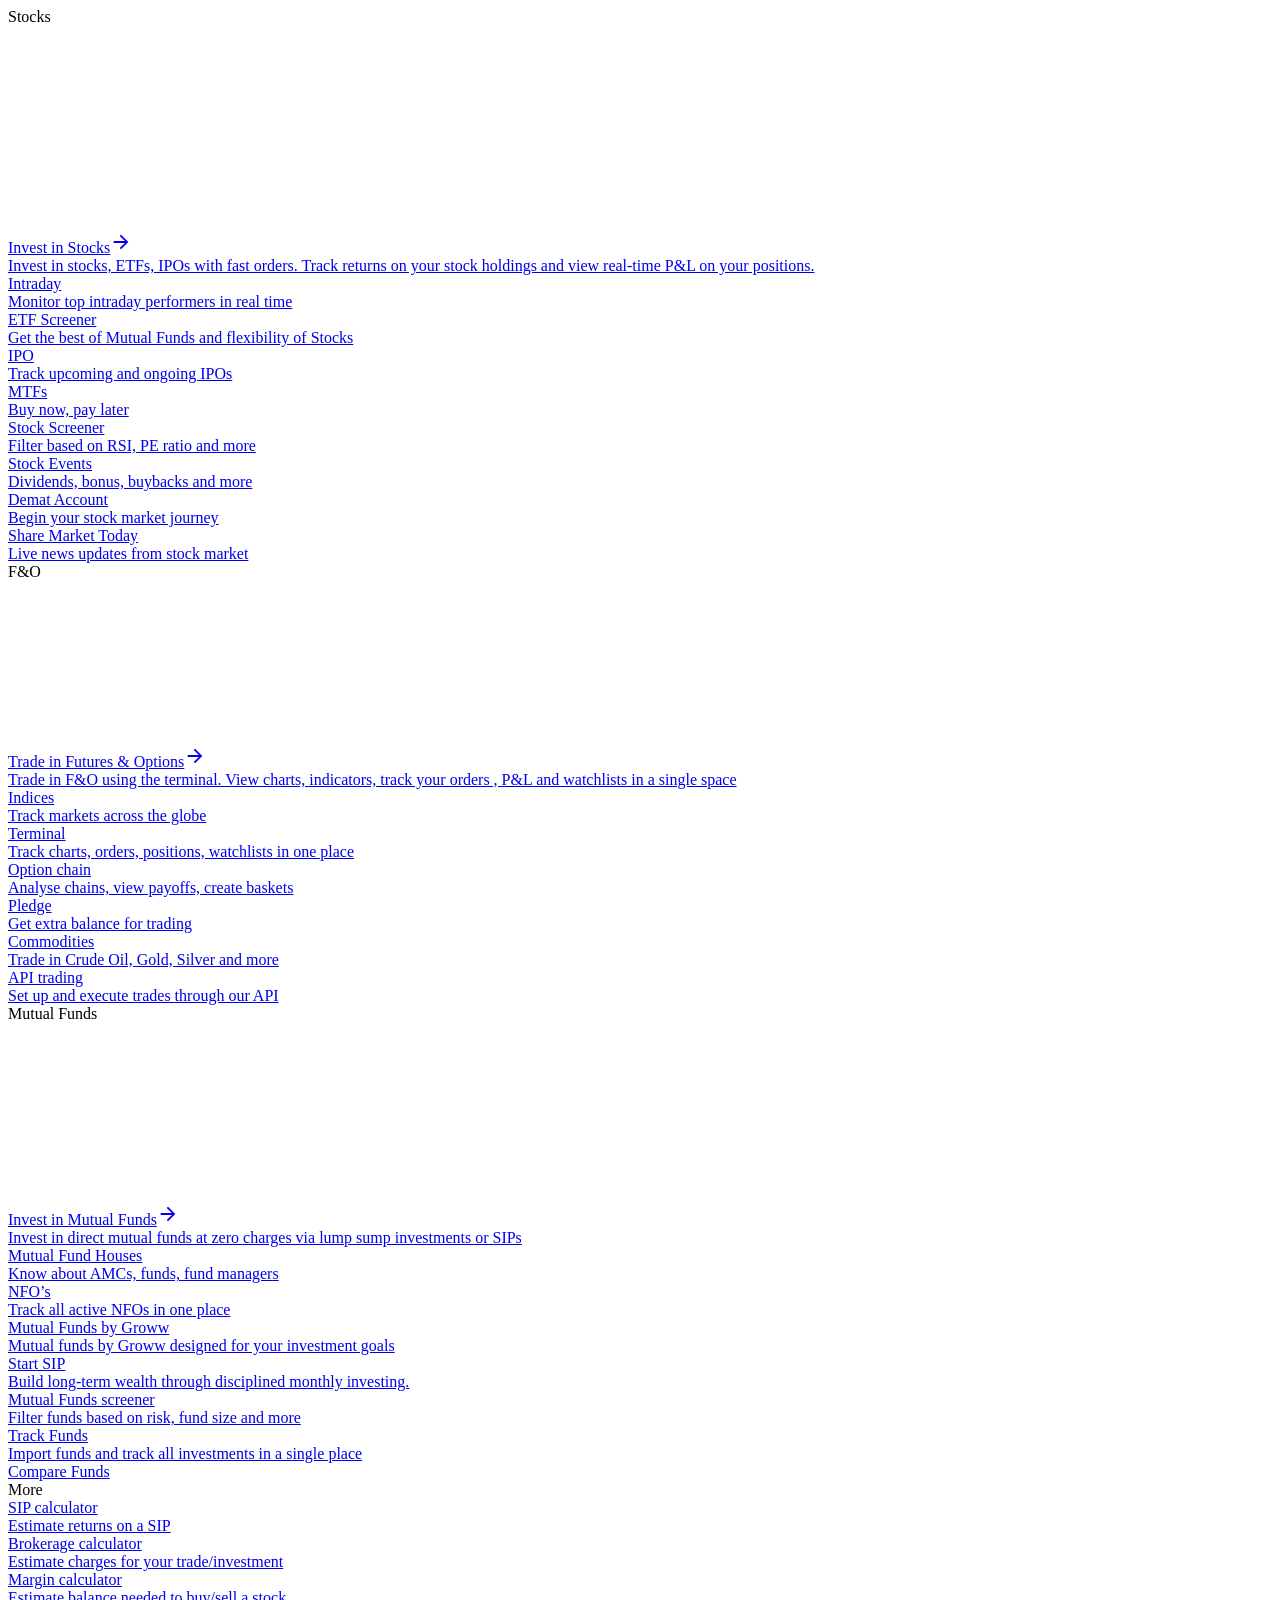
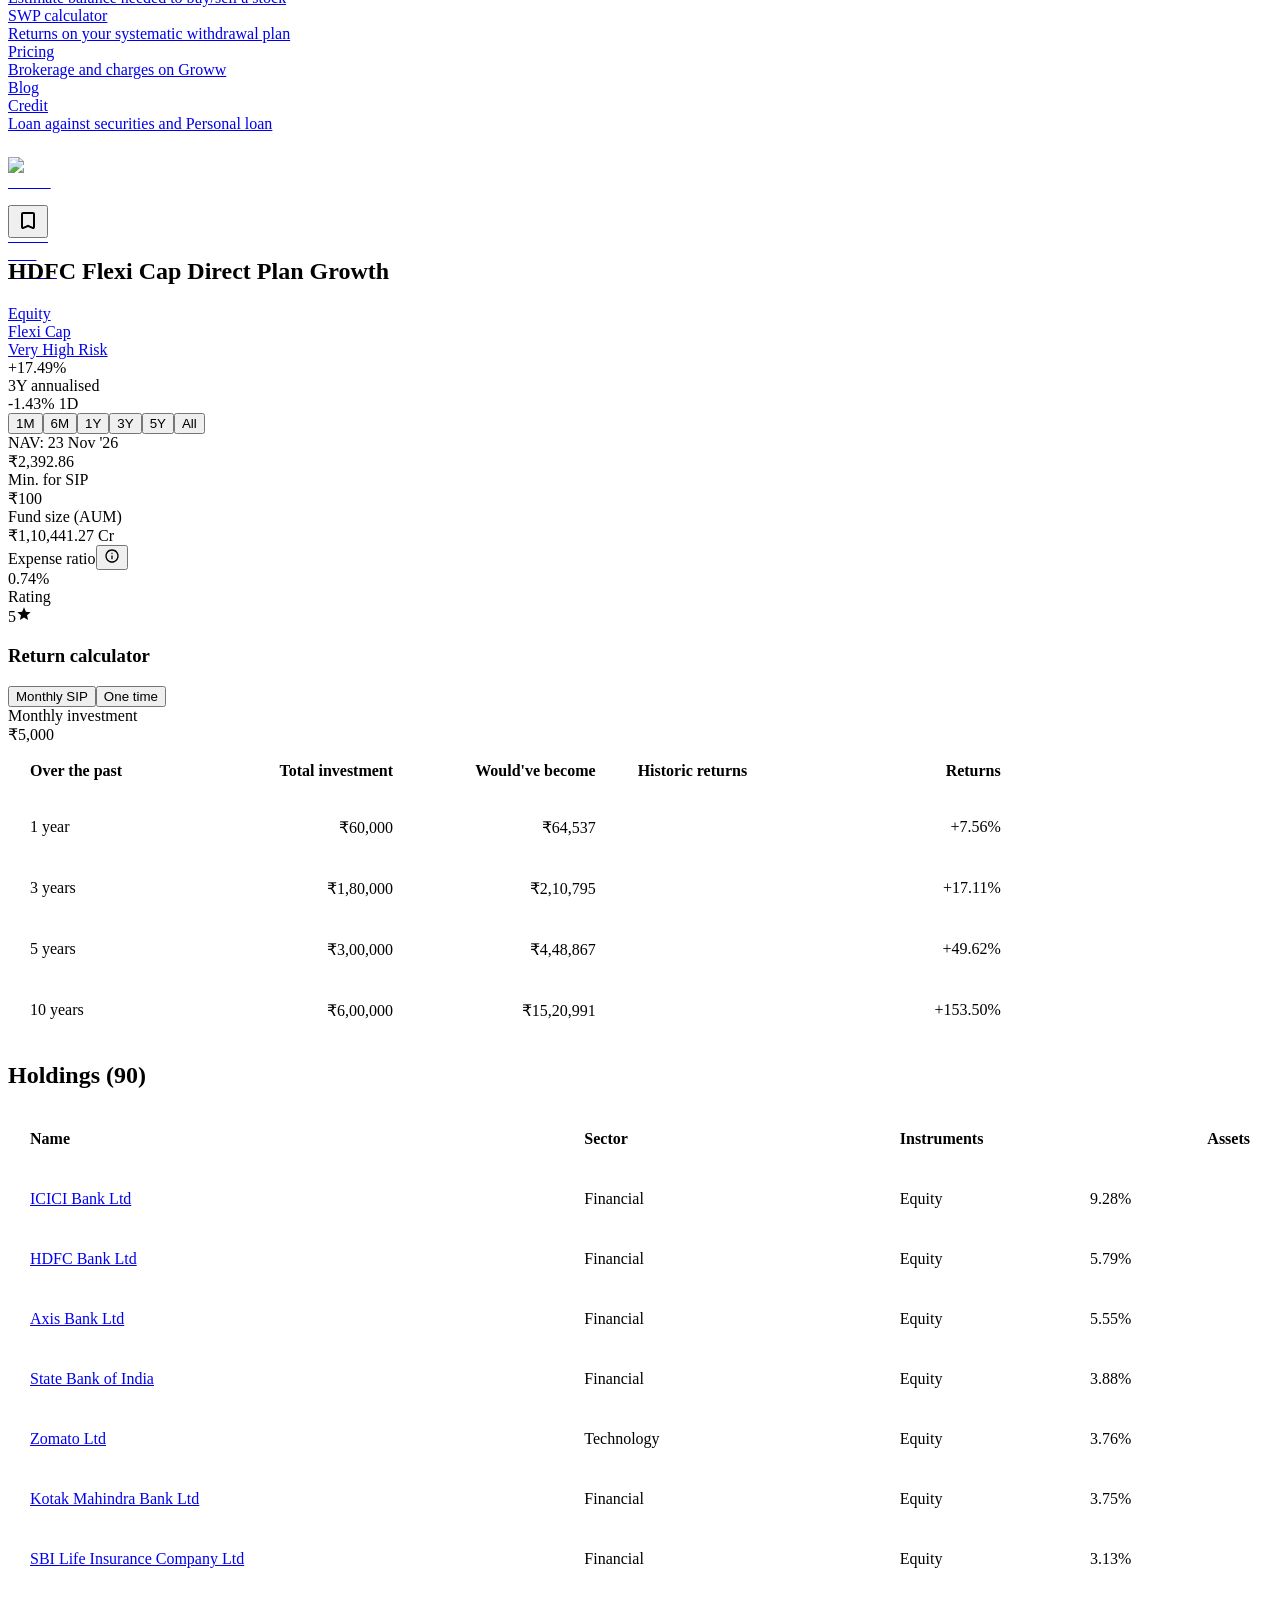
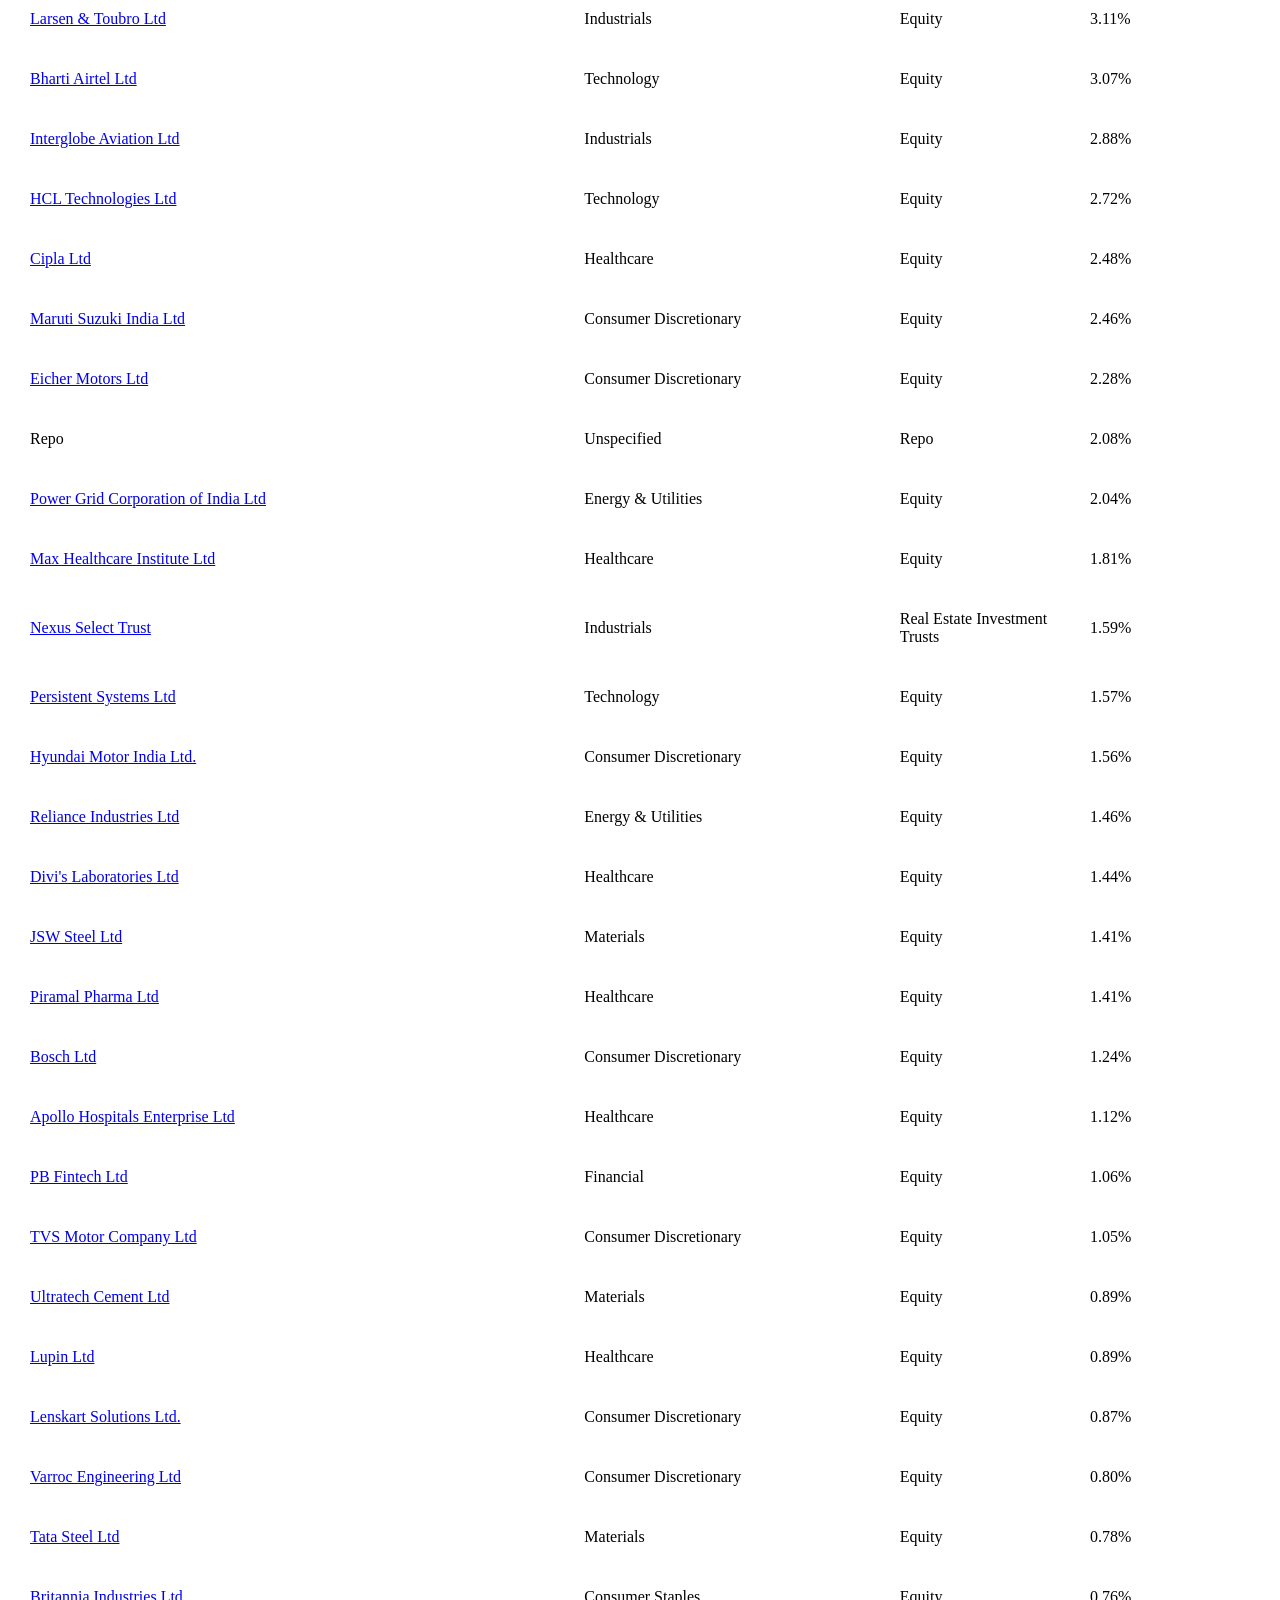
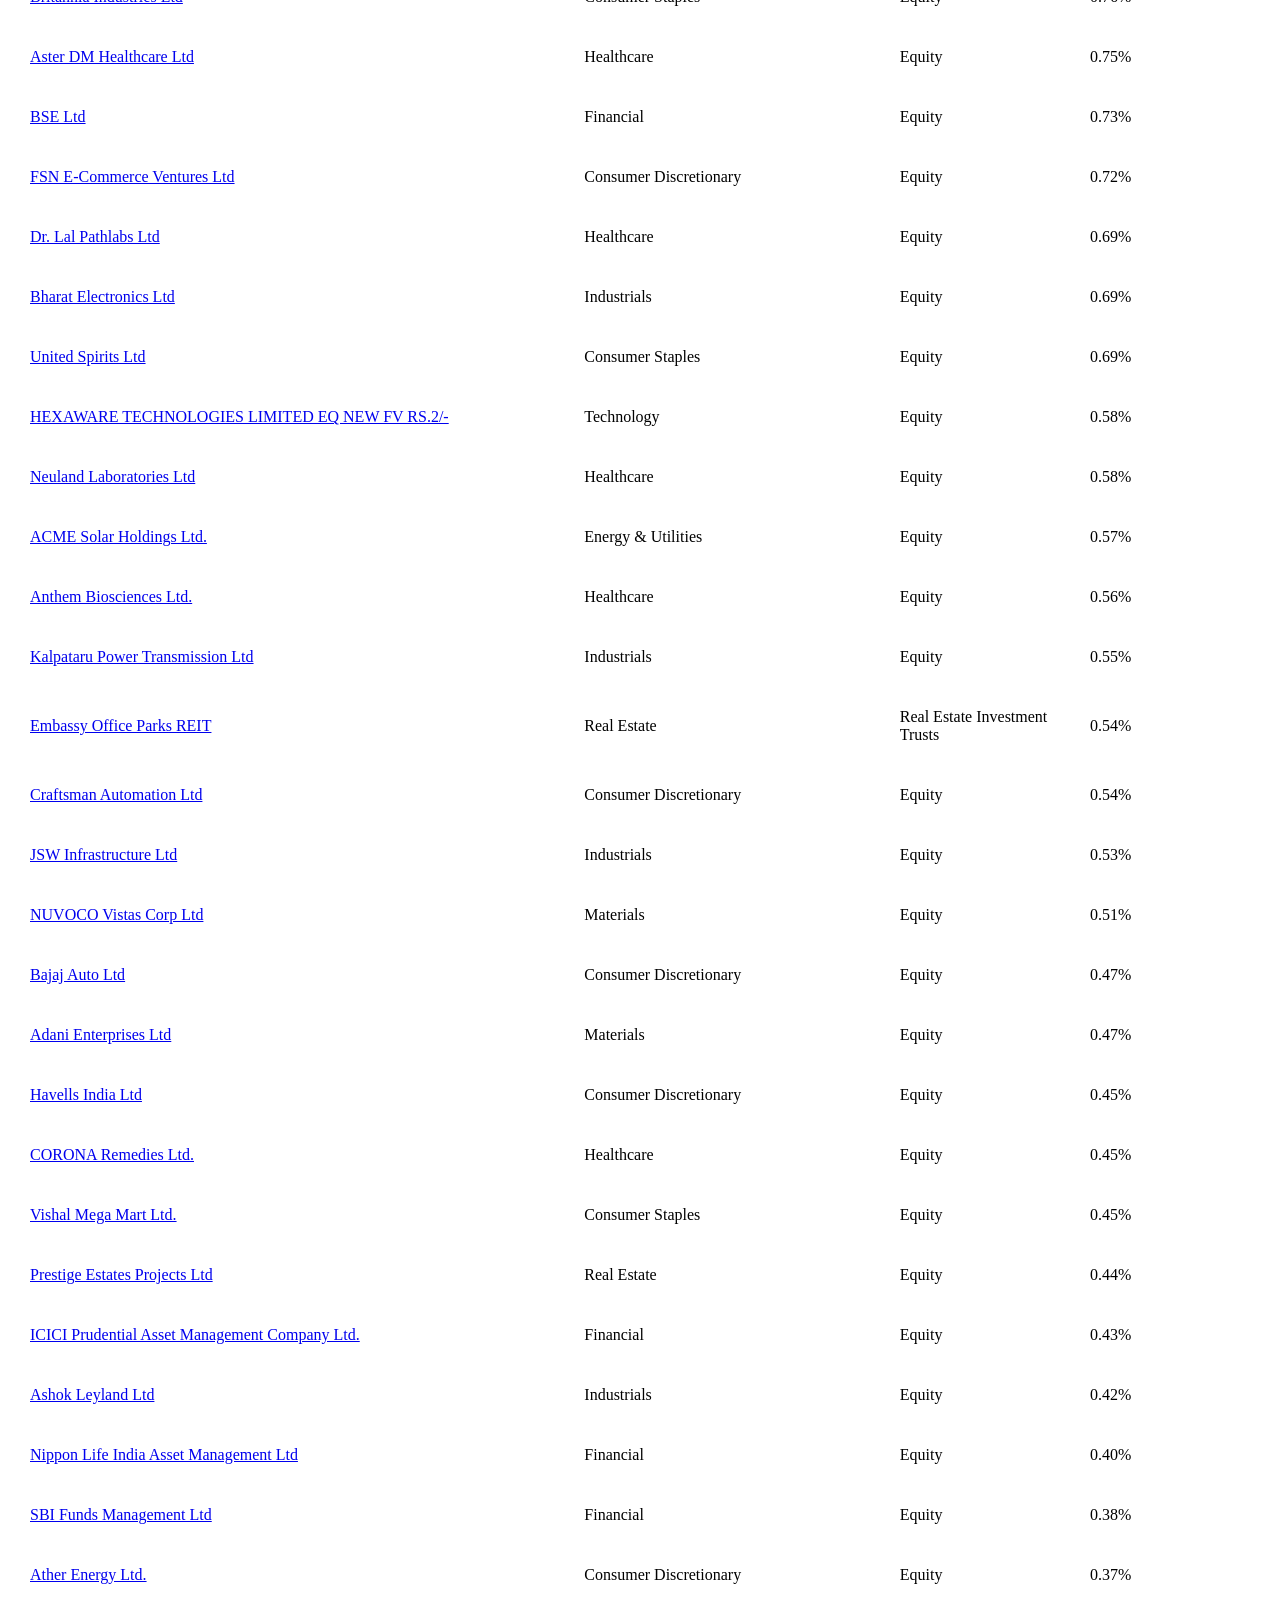
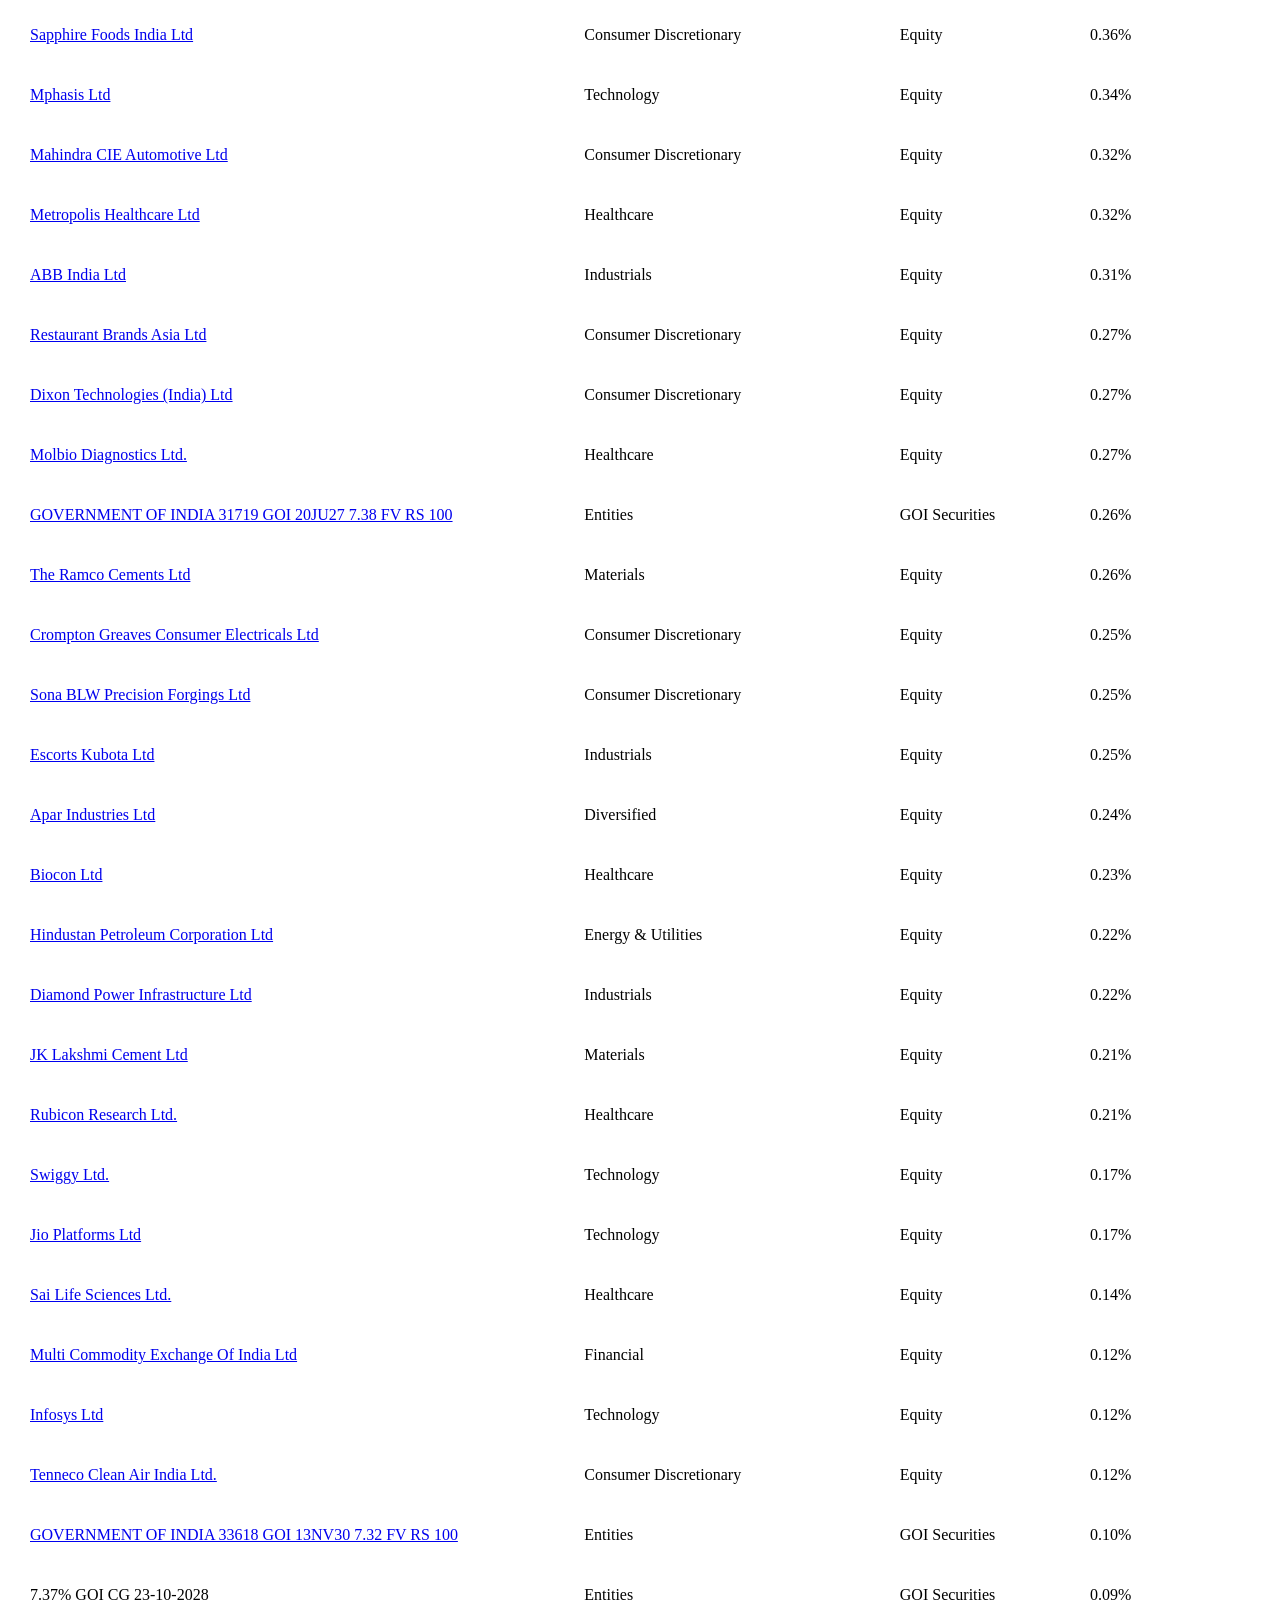
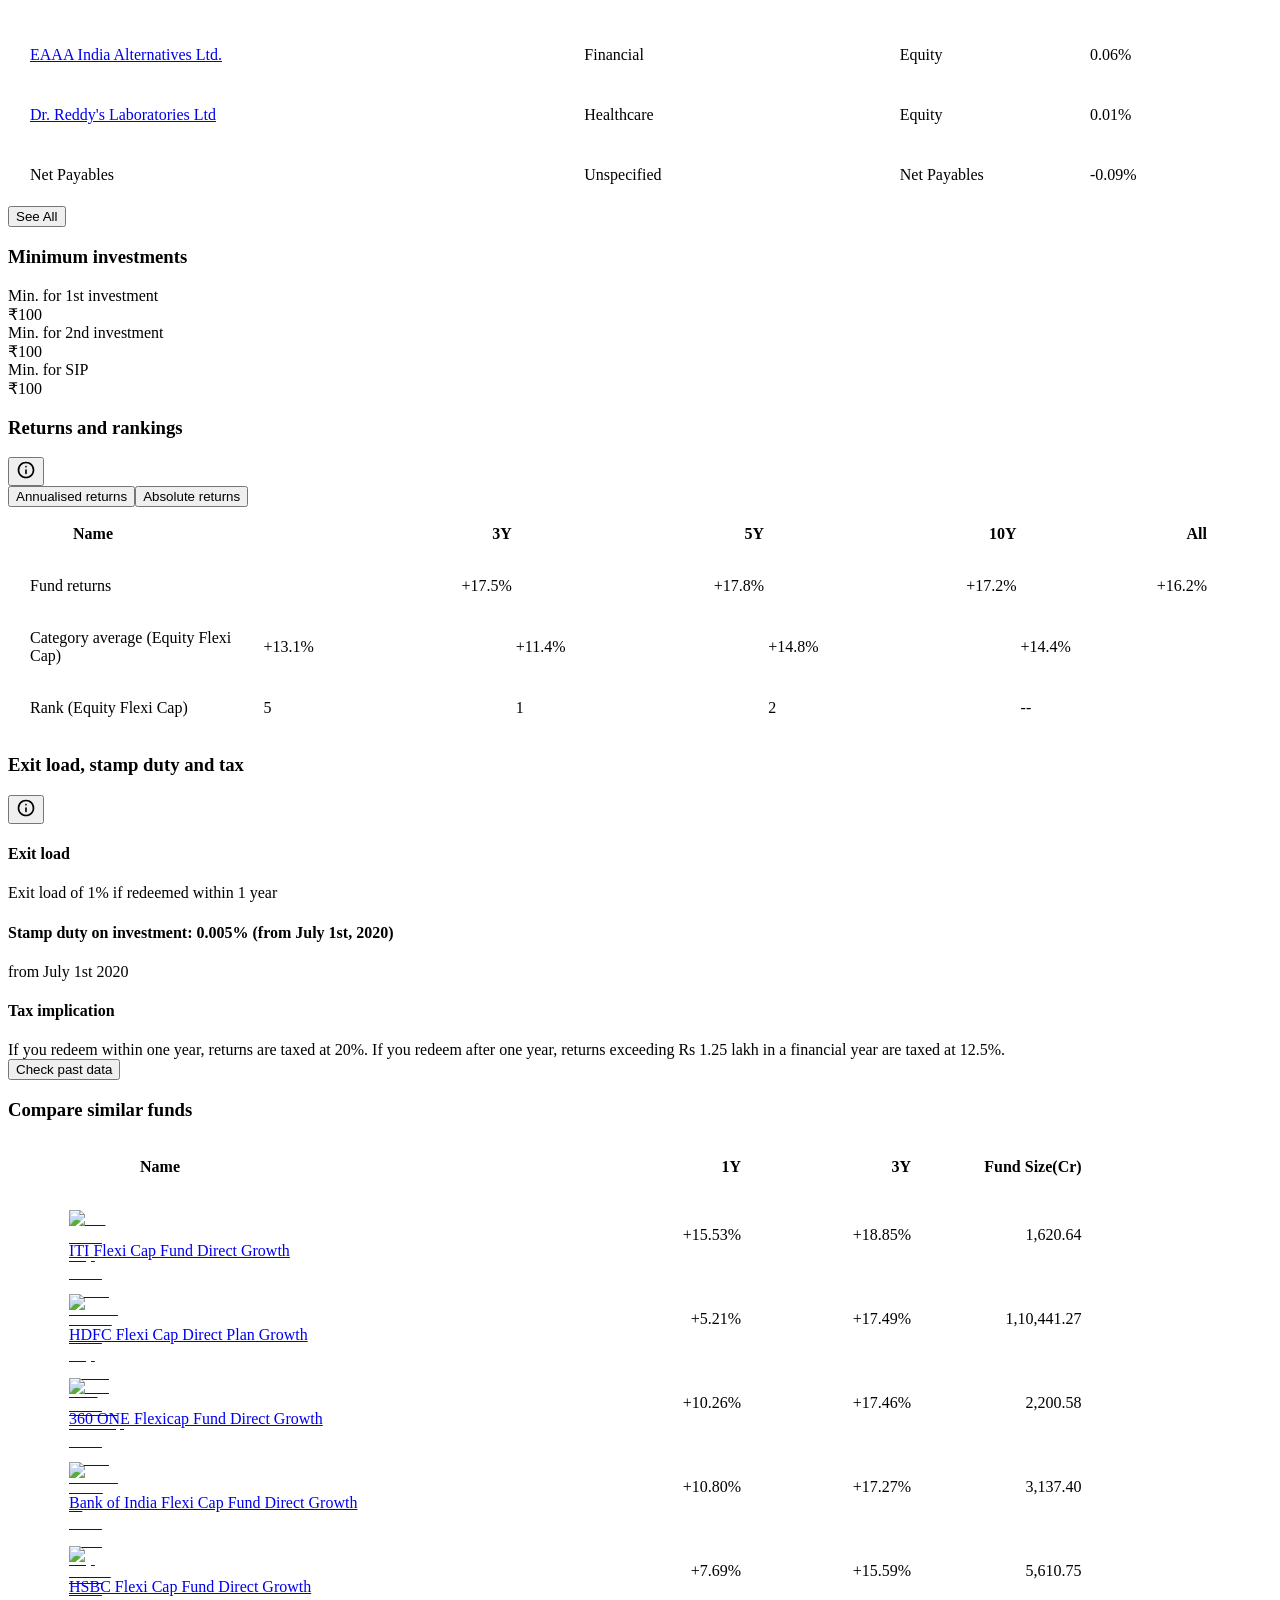
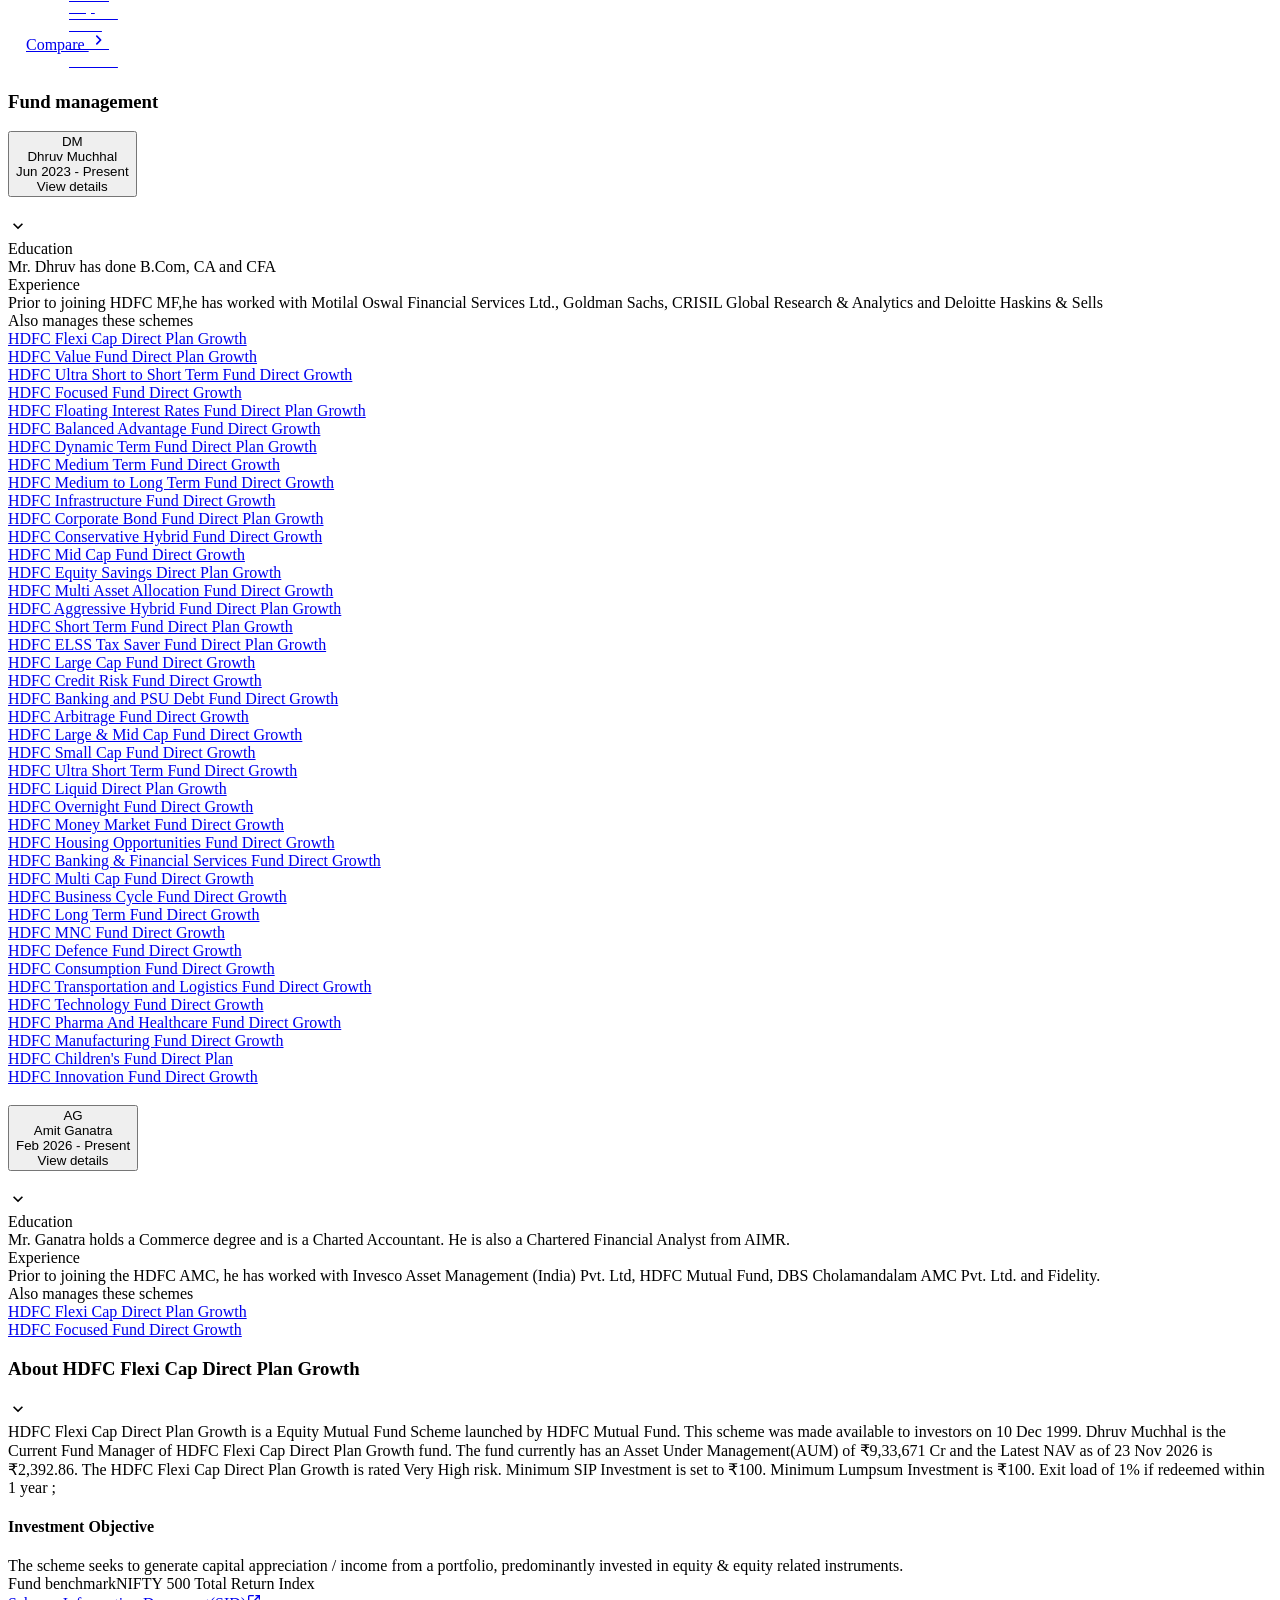
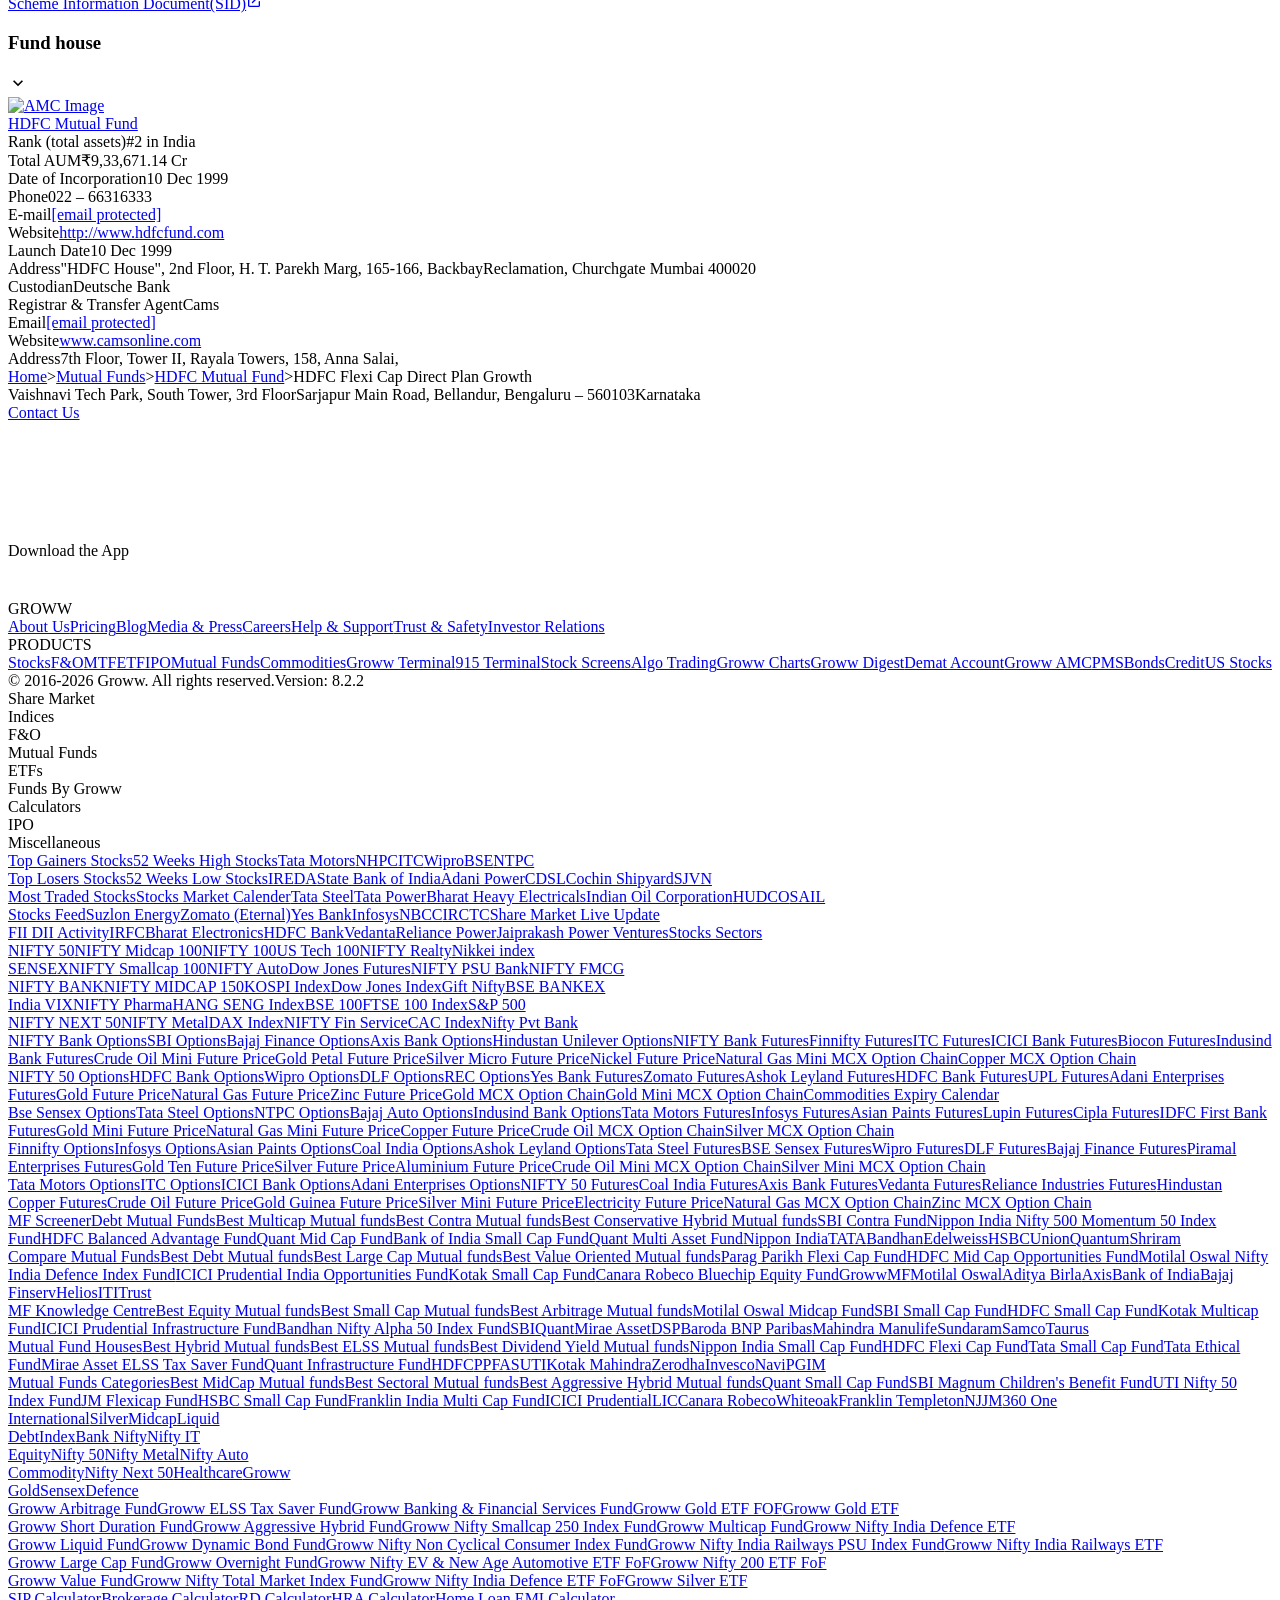
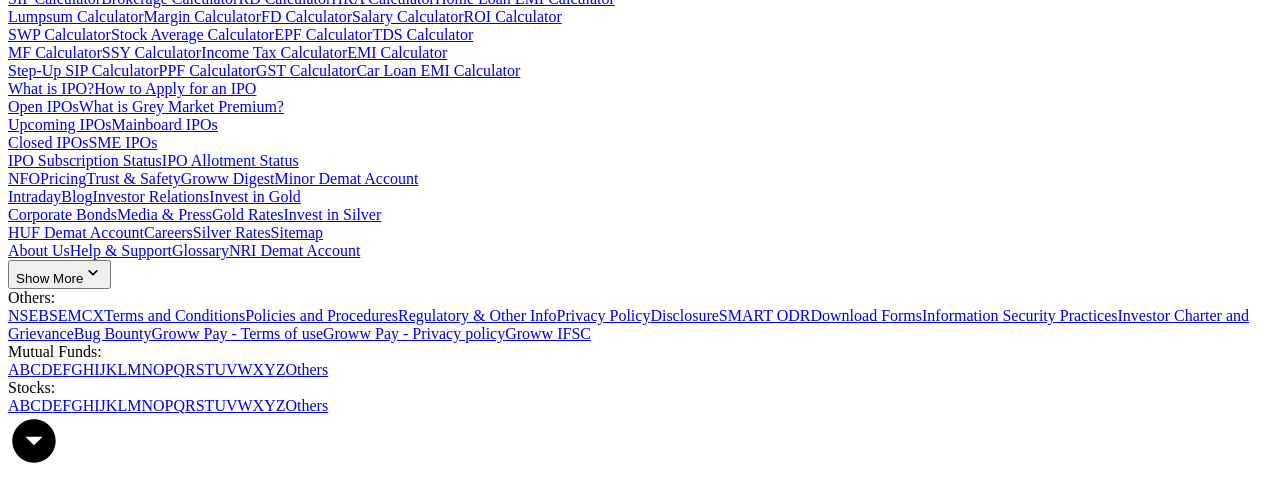
==== commit 9b19cb34: "chore(ingestion): daily corpus & vectorstore update [skip ci]" ====
--- a/data/raw/groww/groww_hdfc_equity.html
+++ b/data/raw/groww/groww_hdfc_equity.html
@@ -2,7 +2,7 @@
   Invest in HDFC Flexi Cap Fund Online with Groww." data-next-head=""/><meta name="robots" content="index" data-next-head=""/><meta name="twitter:card" content="summary_large_image" data-next-head=""/><meta name="twitter:image" content="https://groww.in/groww-logo-270.png" data-next-head=""/><meta name="twitter:description" content="HDFC Flexi Cap Direct Plan Growth - Get latest NAV, SIP Returns &amp; Rankings, Ratings, Fund Performance, Portfolio, Expense Ratio, Holding Analysis, and Peers.
   Invest in HDFC Flexi Cap Fund Online with Groww." data-next-head=""/><meta name="twitter:title" content="HDFC Flexi Cap Direct Plan Growth - NAV, Mutual Fund Performance &amp; Portfolio" data-next-head=""/><meta name="twitter:site" content="_@groww" data-next-head=""/><meta name="twitter:creator" content="_@groww" data-next-head=""/><meta itemProp="name" content="HDFC Flexi Cap Direct Plan Growth - NAV, Mutual Fund Performance &amp; Portfolio" data-next-head=""/><meta itemProp="description" content="HDFC Flexi Cap Direct Plan Growth - Get latest NAV, SIP Returns &amp; Rankings, Ratings, Fund Performance, Portfolio, Expense Ratio, Holding Analysis, and Peers.
   Invest in HDFC Flexi Cap Fund Online with Groww." data-next-head=""/><meta itemProp="image" content="https://groww.in/groww-logo-270.png" data-next-head=""/><meta property="og:locale" content="en_US" data-next-head=""/><meta property="og:type" content="website" data-next-head=""/><meta property="og:title" content="HDFC Flexi Cap Direct Plan Growth - NAV, Mutual Fund Performance &amp; Portfolio" data-next-head=""/><meta property="og:image" content="https://groww.in/groww-logo-270.png" data-next-head=""/><meta property="og:description" content="HDFC Flexi Cap Direct Plan Growth - Get latest NAV, SIP Returns &amp; Rankings, Ratings, Fund Performance, Portfolio, Expense Ratio, Holding Analysis, and Peers.
-  Invest in HDFC Flexi Cap Fund Online with Groww." data-next-head=""/><meta property="og:url" content="https://groww.in/mutual-funds/hdfc-equity-fund-direct-growth" data-next-head=""/><meta property="og:site_name" content="Groww" data-next-head=""/><link rel="publisher" href="https://plus.google.com/b/112795119140865328446/+GrowwIn?" data-next-head=""/><link rel="canonical" href="https://groww.in/mutual-funds/hdfc-equity-fund-direct-growth" data-next-head=""/><meta property="csp-nonce" content="ThPaUocPK7/aLFnsUis1uFui63rQhi8CP+h4N4oln0c="/><meta http-equiv="Content-Security-Policy" content="default-src &#x27;self&#x27;; object-src &#x27;none&#x27;; block-all-mixed-content; script-src &#x27;self&#x27; &#x27;nonce-ThPaUocPK7/aLFnsUis1uFui63rQhi8CP+h4N4oln0c=&#x27; &#x27;wasm-unsafe-eval&#x27; https://*.groww.in/ https://*.growwinfra.in/ wss://*.groww.in/ wss://groww.in/ https://*.freshchat.com/ https://connect.facebook.net/ https://*.razorpay.com/ https://cdn32.godcstatic.com/ https://d2yyd1h5u9mauk.cloudfront.net/integrations/web/v1/library/ https://storage.googleapis.com/ https://www.googletagmanager.com/ https://tagmanager.google.com https://www.google-analytics.com/ https://ssl.google-analytics.com https://stats.g.doubleclick.net/ https://googleads.g.doubleclick.net/ https://www.googleadservices.com/ https://*.google.com/ https://www.google.co.in/ https://fonts.googleapis.com/ https://www.youtube.com/ https://www.youtube.com/iframe_api https://www.youtube-nocookie.com/ https://*.ingest.sentry.io https://hv-camera-web-sg.s3-ap-southeast-1.amazonaws.com/ https://hv-central-config.s3.ap-south-1.amazonaws.com/ https://hypersnapweb.hyperverge.co/ https://microapps.onemoney.in/ https://webrd.onemoney.in/ https://unpkg.com/ https://cdnjs.cloudflare.com/ https://www.gstatic.com/ https://bat.bing.com/ https://*.appsflyer.com/ https://www.clarity.ms/ https://*.ampproject.org/ https://unified-sdk.glomopay.com/; img-src &#x27;self&#x27; data: blob: https://groww.in/ https://*.groww.in/ https://img.youtube.com/ https://i.ytimg.com https://i3.ytimg.com https://s3.amazonaws.com/cdn.freshdesk.com/ https://viewlogo.s3.amazonaws.com/ https://wchat.freshchat.com/ https://www.google-analytics.com/ https://*.googleapis.com/ https://*.googleusercontent.com/ https://www.google.com/ https://www.google-analytics.com https://www.google.com/ads/ga-audiences https://www.googletagmanager.com https://ssl.gstatic.com https://www.gstatic.com https://stats.g.doubleclick.net/ https://www.google.co.in/ads/ga-audiences https://*.ingest.sentry.io https://hv-camera-web-sg.s3-ap-southeast-1.amazonaws.com/ https://hv-central-config.s3.ap-south-1.amazonaws.com/ https://hypersnapweb.hyperverge.co/ https://microapps.onemoney.in/ https://webrd.onemoney.in/ https://*.freshdesk.com/ https://bat.bing.com/ https://www.google.co.in/pagead/ https://*.ignosis.ai/ https://*.ignosis.in/ https://*.ampproject.org/ https://*.autochartist.com/; style-src &#x27;self&#x27; https://*.groww.in/ &#x27;unsafe-inline&#x27; https://accounts.google.com https://wchat.freshchat.com/ https://fonts.googleapis.com https://*.ampproject.org/; font-src &#x27;self&#x27; https://*.groww.in/ data: https://fonts.gstatic.com; connect-src &#x27;self&#x27; data: https://*.groww.in/ https://*.growwinfra.in/ wss://*.groww.in/ wss://groww.in/ https://*.razorpay.com/ https://*.delighted.com/ https://accounts.google.com https://*.googleapis.com/ https://*.ingest.sentry.io https://hv-camera-web-sg.s3-ap-southeast-1.amazonaws.com/ https://hv-central-config.s3.ap-south-1.amazonaws.com/ https://hypersnapweb.hyperverge.co/ https://microapps.onemoney.in/ https://webrd.onemoney.in/ https://*.ampproject.org/ https://www.google-analytics.com/ https://analytics.google.com/ https://region1.analytics.google.com/ https://region1.google-analytics.com/ https://stats.g.doubleclick.net/ https://www.google.com/ https://*.glomopay.com/; frame-src &#x27;self&#x27; https://reg.dreamcast.co/ https://storage.googleapis.com/ https://*.google.com/ https://www.youtube.com/ https://www.facebook.com https://*.groww.in/ wss://*.groww.in/ wss://groww.in/ https://wchat.freshchat.com/ https://growwapi.firebaseapp.com/ https://www.youtube.com/embed/ https://www.youtube.com/ https://www.youtube-nocookie.com/ https://*.ingest.sentry.io https://hv-camera-web-sg.s3-ap-southeast-1.amazonaws.com/ https://hv-central-config.s3.ap-south-1.amazonaws.com/ https://hypersnapweb.hyperverge.co/ https://microapps.onemoney.in/ https://webrd.onemoney.in/ https://*.ignosis.ai/ https://*.ignosis.in/ https://*.doubleclick.net/ https://*.ampproject.org/ https://www.googletagmanager.com/ https://mfcentral.com/ https://*.mfcentral.com/ https://*.glomopay.com/; media-src https://*.groww.in/ blob: https://storage.googleapis.com/ https://*.ampproject.org/;"/><meta charSet="utf-8"/><link rel="manifest" href="/manifest.json?v=1"/><link rel="preconnect" href="https://www.googletagmanager.com"/><link rel="preconnect" href="https://www.google-analytics.com"/><link rel="preload" href="https://resources.groww.in/web-assets/font/Soehne.woff2" as="font" type="font/woff2" crossorigin="anonymous"/><link rel="preload" href="https://resources.groww.in/web-assets/font/GrowwSans-Variable.woff2" as="font" type="font/woff2" crossorigin="anonymous"/><meta name="mobile-web-app-capable" content="yes"/><meta name="apple-mobile-web-app-capable" content="yes"/><meta name="application-name" content="Groww"/><meta name="apple-mobile-web-app-title" content="Groww"/><meta name="theme-color" content="#5500eb"/><meta name="msapplication-navbutton-color" content="#5500eb"/><meta name="apple-mobile-web-app-status-bar-style" content="black-translucent"/><meta name="msapplication-starturl" content="/"/><link type="application/opensearchdescription+xml" rel="search" href="/osdd.xml?v=6"/><script nomodule="" nonce="ThPaUocPK7/aLFnsUis1uFui63rQhi8CP+h4N4oln0c=" src="/polyfills/core-js.min.js"></script><link data-next-font="" rel="preconnect" href="/" crossorigin="anonymous"/><script nonce="ThPaUocPK7/aLFnsUis1uFui63rQhi8CP+h4N4oln0c=" data-nscript="beforeInteractive" crossorigin="anonymous">
+  Invest in HDFC Flexi Cap Fund Online with Groww." data-next-head=""/><meta property="og:url" content="https://groww.in/mutual-funds/hdfc-equity-fund-direct-growth" data-next-head=""/><meta property="og:site_name" content="Groww" data-next-head=""/><link rel="publisher" href="https://plus.google.com/b/112795119140865328446/+GrowwIn?" data-next-head=""/><link rel="canonical" href="https://groww.in/mutual-funds/hdfc-equity-fund-direct-growth" data-next-head=""/><meta property="csp-nonce" content="7/XznaADZy7L0tgtAwbXpMDZR5VR4mcnrLJwEeWLSuA="/><meta http-equiv="Content-Security-Policy" content="default-src &#x27;self&#x27;; object-src &#x27;none&#x27;; block-all-mixed-content; script-src &#x27;self&#x27; &#x27;nonce-7/XznaADZy7L0tgtAwbXpMDZR5VR4mcnrLJwEeWLSuA=&#x27; &#x27;wasm-unsafe-eval&#x27; https://*.groww.in/ https://*.growwinfra.in/ wss://*.groww.in/ wss://groww.in/ https://*.freshchat.com/ https://connect.facebook.net/ https://*.razorpay.com/ https://cdn32.godcstatic.com/ https://d2yyd1h5u9mauk.cloudfront.net/integrations/web/v1/library/ https://storage.googleapis.com/ https://www.googletagmanager.com/ https://tagmanager.google.com https://www.google-analytics.com/ https://ssl.google-analytics.com https://stats.g.doubleclick.net/ https://googleads.g.doubleclick.net/ https://www.googleadservices.com/ https://*.google.com/ https://www.google.co.in/ https://fonts.googleapis.com/ https://www.youtube.com/ https://www.youtube.com/iframe_api https://www.youtube-nocookie.com/ https://*.ingest.sentry.io https://hv-camera-web-sg.s3-ap-southeast-1.amazonaws.com/ https://hv-central-config.s3.ap-south-1.amazonaws.com/ https://hypersnapweb.hyperverge.co/ https://microapps.onemoney.in/ https://webrd.onemoney.in/ https://unpkg.com/ https://cdnjs.cloudflare.com/ https://www.gstatic.com/ https://bat.bing.com/ https://*.appsflyer.com/ https://www.clarity.ms/ https://*.ampproject.org/ https://unified-sdk.glomopay.com/; img-src &#x27;self&#x27; data: blob: https://groww.in/ https://*.groww.in/ https://img.youtube.com/ https://i.ytimg.com https://i3.ytimg.com https://s3.amazonaws.com/cdn.freshdesk.com/ https://viewlogo.s3.amazonaws.com/ https://wchat.freshchat.com/ https://www.google-analytics.com/ https://*.googleapis.com/ https://*.googleusercontent.com/ https://www.google.com/ https://www.google-analytics.com https://www.google.com/ads/ga-audiences https://www.googletagmanager.com https://ssl.gstatic.com https://www.gstatic.com https://stats.g.doubleclick.net/ https://www.google.co.in/ads/ga-audiences https://*.ingest.sentry.io https://hv-camera-web-sg.s3-ap-southeast-1.amazonaws.com/ https://hv-central-config.s3.ap-south-1.amazonaws.com/ https://hypersnapweb.hyperverge.co/ https://microapps.onemoney.in/ https://webrd.onemoney.in/ https://*.freshdesk.com/ https://bat.bing.com/ https://www.google.co.in/pagead/ https://*.ignosis.ai/ https://*.ignosis.in/ https://*.ampproject.org/ https://*.autochartist.com/; style-src &#x27;self&#x27; https://*.groww.in/ &#x27;unsafe-inline&#x27; https://accounts.google.com https://wchat.freshchat.com/ https://fonts.googleapis.com https://*.ampproject.org/; font-src &#x27;self&#x27; https://*.groww.in/ data: https://fonts.gstatic.com; connect-src &#x27;self&#x27; data: https://*.groww.in/ https://*.growwinfra.in/ wss://*.groww.in/ wss://groww.in/ https://*.razorpay.com/ https://*.delighted.com/ https://accounts.google.com https://*.googleapis.com/ https://*.ingest.sentry.io https://hv-camera-web-sg.s3-ap-southeast-1.amazonaws.com/ https://hv-central-config.s3.ap-south-1.amazonaws.com/ https://hypersnapweb.hyperverge.co/ https://microapps.onemoney.in/ https://webrd.onemoney.in/ https://*.ampproject.org/ https://www.google-analytics.com/ https://analytics.google.com/ https://region1.analytics.google.com/ https://region1.google-analytics.com/ https://stats.g.doubleclick.net/ https://www.google.com/ https://*.glomopay.com/; frame-src &#x27;self&#x27; https://reg.dreamcast.co/ https://storage.googleapis.com/ https://*.google.com/ https://www.youtube.com/ https://www.facebook.com https://*.groww.in/ wss://*.groww.in/ wss://groww.in/ https://wchat.freshchat.com/ https://growwapi.firebaseapp.com/ https://www.youtube.com/embed/ https://www.youtube.com/ https://www.youtube-nocookie.com/ https://*.ingest.sentry.io https://hv-camera-web-sg.s3-ap-southeast-1.amazonaws.com/ https://hv-central-config.s3.ap-south-1.amazonaws.com/ https://hypersnapweb.hyperverge.co/ https://microapps.onemoney.in/ https://webrd.onemoney.in/ https://*.ignosis.ai/ https://*.ignosis.in/ https://*.doubleclick.net/ https://*.ampproject.org/ https://www.googletagmanager.com/ https://mfcentral.com/ https://*.mfcentral.com/ https://*.glomopay.com/; media-src https://*.groww.in/ blob: https://storage.googleapis.com/ https://*.ampproject.org/;"/><meta charSet="utf-8"/><link rel="manifest" href="/manifest.json?v=1"/><link rel="preconnect" href="https://www.googletagmanager.com"/><link rel="preconnect" href="https://www.google-analytics.com"/><link rel="preload" href="https://resources.groww.in/web-assets/font/Soehne.woff2" as="font" type="font/woff2" crossorigin="anonymous"/><link rel="preload" href="https://resources.groww.in/web-assets/font/GrowwSans-Variable.woff2" as="font" type="font/woff2" crossorigin="anonymous"/><meta name="mobile-web-app-capable" content="yes"/><meta name="apple-mobile-web-app-capable" content="yes"/><meta name="application-name" content="Groww"/><meta name="apple-mobile-web-app-title" content="Groww"/><meta name="theme-color" content="#5500eb"/><meta name="msapplication-navbutton-color" content="#5500eb"/><meta name="apple-mobile-web-app-status-bar-style" content="black-translucent"/><meta name="msapplication-starturl" content="/"/><link type="application/opensearchdescription+xml" rel="search" href="/osdd.xml?v=6"/><script nomodule="" nonce="7/XznaADZy7L0tgtAwbXpMDZR5VR4mcnrLJwEeWLSuA=" src="/polyfills/core-js.min.js"></script><link data-next-font="" rel="preconnect" href="/" crossorigin="anonymous"/><script nonce="7/XznaADZy7L0tgtAwbXpMDZR5VR4mcnrLJwEeWLSuA=" data-nscript="beforeInteractive" crossorigin="anonymous">
   if (Promise && !Promise.allSettled) {
   Promise.allSettled = function(promises) {
     return Promise.all(promises.map(function(promise) {
@@ -13,7 +13,7 @@
       });
     }));
   };
-}</script><script nonce="ThPaUocPK7/aLFnsUis1uFui63rQhi8CP+h4N4oln0c=" data-nscript="beforeInteractive" crossorigin="anonymous">
+}</script><script nonce="7/XznaADZy7L0tgtAwbXpMDZR5VR4mcnrLJwEeWLSuA=" data-nscript="beforeInteractive" crossorigin="anonymous">
   (function () {
     if (typeof globalThis === 'undefined') {
       if (typeof window !== 'undefined') {
@@ -25,10 +25,10 @@
       }
     }
   })();
-</script><link nonce="ThPaUocPK7/aLFnsUis1uFui63rQhi8CP+h4N4oln0c=" rel="preload" href="//assets-netstorage.groww.in/web-assets/billion_groww_desktop/prod/_next/static/css/d20b87a6ea1c6b59.css" as="style" crossorigin="anonymous"/><link nonce="ThPaUocPK7/aLFnsUis1uFui63rQhi8CP+h4N4oln0c=" rel="stylesheet" href="//assets-netstorage.groww.in/web-assets/billion_groww_desktop/prod/_next/static/css/d20b87a6ea1c6b59.css" crossorigin="anonymous" data-n-g=""/><link nonce="ThPaUocPK7/aLFnsUis1uFui63rQhi8CP+h4N4oln0c=" rel="preload" href="//assets-netstorage.groww.in/web-assets/billion_groww_desktop/prod/_next/static/css/350dbad5339149d0.css" as="style" crossorigin="anonymous"/><link nonce="ThPaUocPK7/aLFnsUis1uFui63rQhi8CP+h4N4oln0c=" rel="stylesheet" href="//assets-netstorage.groww.in/web-assets/billion_groww_desktop/prod/_next/static/css/350dbad5339149d0.css" crossorigin="anonymous" data-n-p=""/><link nonce="ThPaUocPK7/aLFnsUis1uFui63rQhi8CP+h4N4oln0c=" rel="preload" href="//assets-netstorage.groww.in/web-assets/billion_groww_desktop/prod/_next/static/css/d94400d195631a83.css" as="style" crossorigin="anonymous"/><link nonce="ThPaUocPK7/aLFnsUis1uFui63rQhi8CP+h4N4oln0c=" rel="stylesheet" href="//assets-netstorage.groww.in/web-assets/billion_groww_desktop/prod/_next/static/css/d94400d195631a83.css" crossorigin="anonymous" data-n-p=""/><link nonce="ThPaUocPK7/aLFnsUis1uFui63rQhi8CP+h4N4oln0c=" rel="preload" href="//assets-netstorage.groww.in/web-assets/billion_groww_desktop/prod/_next/static/css/a54775be23dce8a0.css" as="style" crossorigin="anonymous"/><link nonce="ThPaUocPK7/aLFnsUis1uFui63rQhi8CP+h4N4oln0c=" rel="stylesheet" href="//assets-netstorage.groww.in/web-assets/billion_groww_desktop/prod/_next/static/css/a54775be23dce8a0.css" crossorigin="anonymous" data-n-p=""/><noscript data-n-css="ThPaUocPK7/aLFnsUis1uFui63rQhi8CP+h4N4oln0c="></noscript><script defer="" nonce="ThPaUocPK7/aLFnsUis1uFui63rQhi8CP+h4N4oln0c=" crossorigin="anonymous" nomodule="" src="//assets-netstorage.groww.in/web-assets/billion_groww_desktop/prod/_next/static/chunks/polyfills-42372ed130431b0a.js"></script><script src="//assets-netstorage.groww.in/web-assets/billion_groww_desktop/prod/_next/static/chunks/webpack-6b06e40315b01680.js" nonce="ThPaUocPK7/aLFnsUis1uFui63rQhi8CP+h4N4oln0c=" defer="" crossorigin="anonymous"></script><script src="//assets-netstorage.groww.in/web-assets/billion_groww_desktop/prod/_next/static/chunks/framework-f50708772fa730ba.js" nonce="ThPaUocPK7/aLFnsUis1uFui63rQhi8CP+h4N4oln0c=" defer="" crossorigin="anonymous"></script><script src="//assets-netstorage.groww.in/web-assets/billion_groww_desktop/prod/_next/static/chunks/main-eb12a1ec3902b0a5.js" nonce="ThPaUocPK7/aLFnsUis1uFui63rQhi8CP+h4N4oln0c=" defer="" crossorigin="anonymous"></script><script src="//assets-netstorage.groww.in/web-assets/billion_groww_desktop/prod/_next/static/chunks/pages/_app-d6b165deb77bbe13.js" nonce="ThPaUocPK7/aLFnsUis1uFui63rQhi8CP+h4N4oln0c=" defer="" crossorigin="anonymous"></script><script src="//assets-netstorage.groww.in/web-assets/billion_groww_desktop/prod/_next/static/chunks/1461-82843003287d0110.js" nonce="ThPaUocPK7/aLFnsUis1uFui63rQhi8CP+h4N4oln0c=" defer="" crossorigin="anonymous"></script><script src="//assets-netstorage.groww.in/web-assets/billion_groww_desktop/prod/_next/static/chunks/1611-253f10799bcaaf6d.js" nonce="ThPaUocPK7/aLFnsUis1uFui63rQhi8CP+h4N4oln0c=" defer="" crossorigin="anonymous"></script><script src="//assets-netstorage.groww.in/web-assets/billion_groww_desktop/prod/_next/static/chunks/11660-68173b780397c3c8.js" nonce="ThPaUocPK7/aLFnsUis1uFui63rQhi8CP+h4N4oln0c=" defer="" crossorigin="anonymous"></script><script src="//assets-netstorage.groww.in/web-assets/billion_groww_desktop/prod/_next/static/chunks/5471-4563ca65c7c42049.js" nonce="ThPaUocPK7/aLFnsUis1uFui63rQhi8CP+h4N4oln0c=" defer="" crossorigin="anonymous"></script><script src="//assets-netstorage.groww.in/web-assets/billion_groww_desktop/prod/_next/static/chunks/41801-ce846e9230199ced.js" nonce="ThPaUocPK7/aLFnsUis1uFui63rQhi8CP+h4N4oln0c=" defer="" crossorigin="anonymous"></script><script src="//assets-netstorage.groww.in/web-assets/billion_groww_desktop/prod/_next/static/chunks/80593-e9dd9f367b5877e1.js" nonce="ThPaUocPK7/aLFnsUis1uFui63rQhi8CP+h4N4oln0c=" defer="" crossorigin="anonymous"></script><script src="//assets-netstorage.groww.in/web-assets/billion_groww_desktop/prod/_next/static/chunks/21454-727a247e32de2256.js" nonce="ThPaUocPK7/aLFnsUis1uFui63rQhi8CP+h4N4oln0c=" defer="" crossorigin="anonymous"></script><script src="//assets-netstorage.groww.in/web-assets/billion_groww_desktop/prod/_next/static/chunks/66687-833b90c0fbc4189b.js" nonce="ThPaUocPK7/aLFnsUis1uFui63rQhi8CP+h4N4oln0c=" defer="" crossorigin="anonymous"></script><script src="//assets-netstorage.groww.in/web-assets/billion_groww_desktop/prod/_next/static/chunks/12676-975cdae66a608731.js" nonce="ThPaUocPK7/aLFnsUis1uFui63rQhi8CP+h4N4oln0c=" defer="" crossorigin="anonymous"></script><script src="//assets-netstorage.groww.in/web-assets/billion_groww_desktop/prod/_next/static/chunks/68242-6cbcd216832f107c.js" nonce="ThPaUocPK7/aLFnsUis1uFui63rQhi8CP+h4N4oln0c=" defer="" crossorigin="anonymous"></script><script src="//assets-netstorage.groww.in/web-assets/billion_groww_desktop/prod/_next/static/chunks/12900-eb6cc8c5dd8c6e75.js" nonce="ThPaUocPK7/aLFnsUis1uFui63rQhi8CP+h4N4oln0c=" defer="" crossorigin="anonymous"></script><script src="//assets-netstorage.groww.in/web-assets/billion_groww_desktop/prod/_next/static/chunks/47726-e7a3543cc1cfef13.js" nonce="ThPaUocPK7/aLFnsUis1uFui63rQhi8CP+h4N4oln0c=" defer="" crossorigin="anonymous"></script><script src="//assets-netstorage.groww.in/web-assets/billion_groww_desktop/prod/_next/static/chunks/93102-1c1d3334882ebd20.js" nonce="ThPaUocPK7/aLFnsUis1uFui63rQhi8CP+h4N4oln0c=" defer="" crossorigin="anonymous"></script><script src="//assets-netstorage.groww.in/web-assets/billion_groww_desktop/prod/_next/static/chunks/56861-2272e1865a196fb8.js" nonce="ThPaUocPK7/aLFnsUis1uFui63rQhi8CP+h4N4oln0c=" defer="" crossorigin="anonymous"></script><script src="//assets-netstorage.groww.in/web-assets/billion_groww_desktop/prod/_next/static/chunks/94375-67d4a6468b9ab59c.js" nonce="ThPaUocPK7/aLFnsUis1uFui63rQhi8CP+h4N4oln0c=" defer="" crossorigin="anonymous"></script><script src="//assets-netstorage.groww.in/web-assets/billion_groww_desktop/prod/_next/static/chunks/32919-9029ab2ef1bfac0c.js" nonce="ThPaUocPK7/aLFnsUis1uFui63rQhi8CP+h4N4oln0c=" defer="" crossorigin="anonymous"></script><script src="//assets-netstorage.groww.in/web-assets/billion_groww_desktop/prod/_next/static/chunks/3458-9c0d4a2202880f62.js" nonce="ThPaUocPK7/aLFnsUis1uFui63rQhi8CP+h4N4oln0c=" defer="" crossorigin="anonymous"></script><script src="//assets-netstorage.groww.in/web-assets/billion_groww_desktop/prod/_next/static/chunks/56309-16fc047a1764b4cc.js" nonce="ThPaUocPK7/aLFnsUis1uFui63rQhi8CP+h4N4oln0c=" defer="" crossorigin="anonymous"></script><script src="//assets-netstorage.groww.in/web-assets/billion_groww_desktop/prod/_next/static/chunks/32879-b64da8d119c09f43.js" nonce="ThPaUocPK7/aLFnsUis1uFui63rQhi8CP+h4N4oln0c=" defer="" crossorigin="anonymous"></script><script src="//assets-netstorage.groww.in/web-assets/billion_groww_desktop/prod/_next/static/chunks/35511-05bc76a5ef5d1387.js" nonce="ThPaUocPK7/aLFnsUis1uFui63rQhi8CP+h4N4oln0c=" defer="" crossorigin="anonymous"></script><script src="//assets-netstorage.groww.in/web-assets/billion_groww_desktop/prod/_next/static/chunks/10223-9f3214fc4a193420.js" nonce="ThPaUocPK7/aLFnsUis1uFui63rQhi8CP+h4N4oln0c=" defer="" crossorigin="anonymous"></script><script src="//assets-netstorage.groww.in/web-assets/billion_groww_desktop/prod/_next/static/chunks/20567-e0219e8d66d49922.js" nonce="ThPaUocPK7/aLFnsUis1uFui63rQhi8CP+h4N4oln0c=" defer="" crossorigin="anonymous"></script><script src="//assets-netstorage.groww.in/web-assets/billion_groww_desktop/prod/_next/static/chunks/66974-5f9257475f51f08f.js" nonce="ThPaUocPK7/aLFnsUis1uFui63rQhi8CP+h4N4oln0c=" defer="" crossorigin="anonymous"></script><script src="//assets-netstorage.groww.in/web-assets/billion_groww_desktop/prod/_next/static/chunks/37579-9e118a6219a5dcfd.js" nonce="ThPaUocPK7/aLFnsUis1uFui63rQhi8CP+h4N4oln0c=" defer="" crossorigin="anonymous"></script><script src="//assets-netstorage.groww.in/web-assets/billion_groww_desktop/prod/_next/static/chunks/36422-21c4c022417986da.js" nonce="ThPaUocPK7/aLFnsUis1uFui63rQhi8CP+h4N4oln0c=" defer="" crossorigin="anonymous"></script><script src="//assets-netstorage.groww.in/web-assets/billion_groww_desktop/prod/_next/static/chunks/31735-f4e1295ee70ad09c.js" nonce="ThPaUocPK7/aLFnsUis1uFui63rQhi8CP+h4N4oln0c=" defer="" crossorigin="anonymous"></script><script src="//assets-netstorage.groww.in/web-assets/billion_groww_desktop/prod/_next/static/chunks/pages/mutual-funds/%5BsearchId%5D-f64f621bd9cccd76.js" nonce="ThPaUocPK7/aLFnsUis1uFui63rQhi8CP+h4N4oln0c=" defer="" crossorigin="anonymous"></script><script src="//assets-netstorage.groww.in/web-assets/billion_groww_desktop/prod/_next/static/xvwwuz5aZ19OH6GGG3Uvb/_buildManifest.js" nonce="ThPaUocPK7/aLFnsUis1uFui63rQhi8CP+h4N4oln0c=" defer="" crossorigin="anonymous"></script><script src="//assets-netstorage.groww.in/web-assets/billion_groww_desktop/prod/_next/static/xvwwuz5aZ19OH6GGG3Uvb/_ssgManifest.js" nonce="ThPaUocPK7/aLFnsUis1uFui63rQhi8CP+h4N4oln0c=" defer="" crossorigin="anonymous"></script></head><body><div id="__next"><div class="lne123Loader"></div><div id="root"><div class=" header2025_headerContainer__WqMf9 bgHeader" style="max-width:calc(100vw - var(--gr1-sidebar-width, 0px))"><div class="row mainDiv width100" style="border-bottom:1px solid var(--border-primary)"><div class="loggedOut_navContainer__h99vu absolute-center vspace-between web-align false"><div class="absolute-center loggedOut_leftContainer__qKr3O"><div class="loggedOut_marginBottom4__EmG4W cur-po"></div><div class="absolute-center"><div class="bodyLargeHeavy contentSecondary flex absolute-center"><div class="absolute-center loggedOut_navItem__gjbia "><span class="cur-po">Stocks</span></div><div class="loggedOut_hoverDiv__aVsCI borderPrimary"><div class="dropdownUI_dropdownContainer___FvdC flex"><a class="dropdownUI_dropdownSection1__Gql_w width100 absolute-center flex-column" href="/stocks"><div class="absolute-center dropdownUI_dropdownMinHeight__P5uZe"><div class="lazyload-wrapper "><div style="height:205px" class="lazyload-placeholder"></div></div></div><div class="flex flex-column"><div class="bodyLargeHeavy contentPrimary absolute-center dropdownUI_dropdownHeading__i9Nxv">Invest in Stocks<svg xmlns="http://www.w3.org/2000/svg" viewBox="0 0 24 24" fill="currentColor" height="22" width="22"><path fill="none" d="M0 0h24v24H0z"></path><path d="m12 4-1.41 1.41L16.17 11H4v2h12.17l-5.58 5.59L12 20l8-8z"></path></svg></div><div class="bodyBase contentSecondary dropdownUI_dropdownSubHeading__w7vpz">Invest in stocks, ETFs, IPOs with fast orders. Track returns on your stock holdings and view real-time P&amp;L on your positions.</div></div></a><div class="dropdownUI_dropdownDivider__TJ2iA absolute-center borderPrimary"></div><div class="dropdownUI_dropdownSection2__C0CDh false flex flex-column"><a class="bodyLargeHeavy contentPrimary backgroundTransparentHover absolute-center dropdownUI_dropdownSection2Item__HAq3_" href="/stocks/intraday"><span class="absolute-center contentSecondary"></span><div class="flex flex-column"><div class="bodyLargeHeavy contentPrimary dropdownUI_dropdownHeading__i9Nxv">Intraday</div><div class="bodyBase contentSecondary dropdownUI_dropdownSubHeading__w7vpz">Monitor top intraday performers in real time</div></div></a><a class="bodyLargeHeavy contentPrimary backgroundTransparentHover absolute-center dropdownUI_dropdownSection2Item__HAq3_" href="/etfs"><span class="absolute-center contentSecondary"></span><div class="flex flex-column"><div class="bodyLargeHeavy contentPrimary dropdownUI_dropdownHeading__i9Nxv">ETF Screener</div><div class="bodyBase contentSecondary dropdownUI_dropdownSubHeading__w7vpz">Get the best of Mutual Funds and flexibility of Stocks</div></div></a><a class="bodyLargeHeavy contentPrimary backgroundTransparentHover absolute-center dropdownUI_dropdownSection2Item__HAq3_" href="/ipo"><span class="absolute-center contentSecondary"></span><div class="flex flex-column"><div class="bodyLargeHeavy contentPrimary dropdownUI_dropdownHeading__i9Nxv">IPO</div><div class="bodyBase contentSecondary dropdownUI_dropdownSubHeading__w7vpz">Track upcoming and ongoing IPOs</div></div></a><a class="bodyLargeHeavy contentPrimary backgroundTransparentHover absolute-center dropdownUI_dropdownSection2Item__HAq3_" href="/stocks/mtf"><span class="absolute-center contentSecondary"></span><div class="flex flex-column"><div class="bodyLargeHeavy contentPrimary dropdownUI_dropdownHeading__i9Nxv">MTFs</div><div class="bodyBase contentSecondary dropdownUI_dropdownSubHeading__w7vpz">Buy now, pay later</div></div></a></div><div class="dropdownUI_dropdownDivider__TJ2iA absolute-center borderPrimary"></div><div class="dropdownUI_dropdownSection2__C0CDh flex flex-column"><a class="bodyLargeHeavy contentPrimary backgroundTransparentHover absolute-center dropdownUI_dropdownSection2Item__HAq3_" href="/stocks/filter"><span class="absolute-center contentSecondary"></span><div class="flex flex-column"><div class="bodyLargeHeavy contentPrimary dropdownUI_dropdownHeading__i9Nxv">Stock Screener</div><div class="bodyBase contentSecondary dropdownUI_dropdownSubHeading__w7vpz">Filter based on RSI, PE ratio and more</div></div></a><a class="bodyLargeHeavy contentPrimary backgroundTransparentHover absolute-center dropdownUI_dropdownSection2Item__HAq3_" href="/stocks/calendar"><span class="absolute-center contentSecondary"></span><div class="flex flex-column"><div class="bodyLargeHeavy contentPrimary dropdownUI_dropdownHeading__i9Nxv">Stock Events</div><div class="bodyBase contentSecondary dropdownUI_dropdownSubHeading__w7vpz">Dividends, bonus, buybacks and more</div></div></a><a class="bodyLargeHeavy contentPrimary backgroundTransparentHover absolute-center dropdownUI_dropdownSection2Item__HAq3_" href="/open-demat-account"><span class="absolute-center contentSecondary"></span><div class="flex flex-column"><div class="bodyLargeHeavy contentPrimary dropdownUI_dropdownHeading__i9Nxv">Demat Account</div><div class="bodyBase contentSecondary dropdownUI_dropdownSubHeading__w7vpz">Begin your stock market journey</div></div></a><a class="bodyLargeHeavy contentPrimary backgroundTransparentHover absolute-center dropdownUI_dropdownSection2Item__HAq3_" href="/share-market-today"><span class="absolute-center contentSecondary"></span><div class="flex flex-column"><div class="bodyLargeHeavy contentPrimary dropdownUI_dropdownHeading__i9Nxv">Share Market Today</div><div class="bodyBase contentSecondary dropdownUI_dropdownSubHeading__w7vpz">Live news updates from stock market</div></div></a></div></div></div></div><div class="bodyLargeHeavy contentSecondary flex absolute-center"><div class="absolute-center loggedOut_navItem__gjbia "><span class="cur-po">F&amp;O</span></div><div class="loggedOut_hoverDiv__aVsCI borderPrimary"><div class="dropdownUI_dropdownContainer___FvdC flex"><a class="dropdownUI_dropdownSection1__Gql_w width100 absolute-center flex-column" href="/futures-and-options"><div class="absolute-center dropdownUI_dropdownMinHeight__P5uZe"><div class="lazyload-wrapper "><div style="height:163.8px" class="lazyload-placeholder"></div></div></div><div class="flex flex-column"><div class="bodyLargeHeavy contentPrimary absolute-center dropdownUI_dropdownHeading__i9Nxv">Trade in Futures &amp; Options<svg xmlns="http://www.w3.org/2000/svg" viewBox="0 0 24 24" fill="currentColor" height="22" width="22"><path fill="none" d="M0 0h24v24H0z"></path><path d="m12 4-1.41 1.41L16.17 11H4v2h12.17l-5.58 5.59L12 20l8-8z"></path></svg></div><div class="bodyBase contentSecondary dropdownUI_dropdownSubHeading__w7vpz">Trade in F&amp;O using the terminal. View charts, indicators, track your orders , P&amp;L and watchlists in a single space</div></div></a><div class="dropdownUI_dropdownDivider__TJ2iA absolute-center borderPrimary"></div><div class="dropdownUI_dropdownSection2__C0CDh false flex flex-column"><a class="bodyLargeHeavy contentPrimary backgroundTransparentHover absolute-center dropdownUI_dropdownSection2Item__HAq3_" href="/indices"><span class="absolute-center contentSecondary"></span><div class="flex flex-column"><div class="bodyLargeHeavy contentPrimary dropdownUI_dropdownHeading__i9Nxv">Indices</div><div class="bodyBase contentSecondary dropdownUI_dropdownSubHeading__w7vpz">Track markets across the globe</div></div></a><a class="bodyLargeHeavy contentPrimary backgroundTransparentHover absolute-center dropdownUI_dropdownSection2Item__HAq3_" href="/charts"><span class="absolute-center contentSecondary"></span><div class="flex flex-column"><div class="bodyLargeHeavy contentPrimary dropdownUI_dropdownHeading__i9Nxv">Terminal</div><div class="bodyBase contentSecondary dropdownUI_dropdownSubHeading__w7vpz">Track charts, orders, positions, watchlists in one place</div></div></a><a class="bodyLargeHeavy contentPrimary backgroundTransparentHover absolute-center dropdownUI_dropdownSection2Item__HAq3_" href="/options/nifty"><span class="absolute-center contentSecondary"></span><div class="flex flex-column"><div class="bodyLargeHeavy contentPrimary dropdownUI_dropdownHeading__i9Nxv">Option chain</div><div class="bodyBase contentSecondary dropdownUI_dropdownSubHeading__w7vpz">Analyse chains, view payoffs, create baskets</div></div></a></div><div class="dropdownUI_dropdownDivider__TJ2iA absolute-center borderPrimary"></div><div class="dropdownUI_dropdownSection2__C0CDh flex flex-column"><a class="bodyLargeHeavy contentPrimary backgroundTransparentHover absolute-center dropdownUI_dropdownSection2Item__HAq3_" href="/available-for-pledge"><span class="absolute-center contentSecondary"></span><div class="flex flex-column"><div class="bodyLargeHeavy contentPrimary dropdownUI_dropdownHeading__i9Nxv">Pledge</div><div class="bodyBase contentSecondary dropdownUI_dropdownSubHeading__w7vpz">Get extra balance for trading</div></div></a><a class="bodyLargeHeavy contentPrimary backgroundTransparentHover absolute-center dropdownUI_dropdownSection2Item__HAq3_" href="/commodities"><span class="absolute-center contentSecondary"></span><div class="flex flex-column"><div class="bodyLargeHeavy contentPrimary dropdownUI_dropdownHeading__i9Nxv">Commodities</div><div class="bodyBase contentSecondary dropdownUI_dropdownSubHeading__w7vpz">Trade in Crude Oil, Gold, Silver and more</div></div></a><a class="bodyLargeHeavy contentPrimary backgroundTransparentHover absolute-center dropdownUI_dropdownSection2Item__HAq3_" href="/trade-api"><span class="absolute-center contentSecondary"></span><div class="flex flex-column"><div class="bodyLargeHeavy contentPrimary dropdownUI_dropdownHeading__i9Nxv">API trading</div><div class="bodyBase contentSecondary dropdownUI_dropdownSubHeading__w7vpz">Set up and execute trades through our API</div></div></a></div></div></div></div><div class="bodyLargeHeavy contentSecondary flex absolute-center"><div class="absolute-center loggedOut_navItem__gjbia loggedOut_navItemSecondLast__dBn7a"><span class="cur-po">Mutual Funds</span></div><div class="loggedOut_hoverDiv__aVsCI borderPrimary"><div class="dropdownUI_dropdownContainer___FvdC flex"><a class="dropdownUI_dropdownSection1__Gql_w width100 absolute-center flex-column" href="/mutual-funds"><div class="absolute-center dropdownUI_dropdownMinHeight__P5uZe"><div class="lazyload-wrapper "><div style="height:180.6px" class="lazyload-placeholder"></div></div></div><div class="flex flex-column"><div class="bodyLargeHeavy contentPrimary absolute-center dropdownUI_dropdownHeading__i9Nxv">Invest in Mutual Funds<svg xmlns="http://www.w3.org/2000/svg" viewBox="0 0 24 24" fill="currentColor" height="22" width="22"><path fill="none" d="M0 0h24v24H0z"></path><path d="m12 4-1.41 1.41L16.17 11H4v2h12.17l-5.58 5.59L12 20l8-8z"></path></svg></div><div class="bodyBase contentSecondary dropdownUI_dropdownSubHeading__w7vpz">Invest in direct mutual funds at zero charges via lump sump investments or SIPs</div></div></a><div class="dropdownUI_dropdownDivider__TJ2iA absolute-center borderPrimary"></div><div class="dropdownUI_dropdownSection2__C0CDh false flex flex-column"><a class="bodyLargeHeavy contentPrimary backgroundTransparentHover absolute-center dropdownUI_dropdownSection2Item__HAq3_" href="/mutual-funds/amc"><span class="absolute-center contentSecondary"></span><div class="flex flex-column"><div class="bodyLargeHeavy contentPrimary dropdownUI_dropdownHeading__i9Nxv">Mutual Fund Houses</div><div class="bodyBase contentSecondary dropdownUI_dropdownSubHeading__w7vpz">Know about AMCs, funds, fund managers</div></div></a><a class="bodyLargeHeavy contentPrimary backgroundTransparentHover absolute-center dropdownUI_dropdownSection2Item__HAq3_" href="/nfo"><span class="absolute-center contentSecondary"></span><div class="flex flex-column"><div class="bodyLargeHeavy contentPrimary dropdownUI_dropdownHeading__i9Nxv">NFO’s</div><div class="bodyBase contentSecondary dropdownUI_dropdownSubHeading__w7vpz">Track all active NFOs in one place</div></div></a><a class="bodyLargeHeavy contentPrimary backgroundTransparentHover absolute-center dropdownUI_dropdownSection2Item__HAq3_" href="/mutual-funds/amc/groww-mutual-funds"><span class="absolute-center contentSecondary"></span><div class="flex flex-column"><div class="bodyLargeHeavy contentPrimary dropdownUI_dropdownHeading__i9Nxv">Mutual Funds by Groww</div><div class="bodyBase contentSecondary dropdownUI_dropdownSubHeading__w7vpz">Mutual funds by Groww designed for your investment goals</div></div></a><a class="bodyLargeHeavy contentPrimary backgroundTransparentHover absolute-center dropdownUI_dropdownSection2Item__HAq3_" href="/mutual-funds/start-sip"><span class="absolute-center contentSecondary"></span><div class="flex flex-column"><div class="bodyLargeHeavy contentPrimary dropdownUI_dropdownHeading__i9Nxv">Start SIP</div><div class="bodyBase contentSecondary dropdownUI_dropdownSubHeading__w7vpz">Build long-term wealth through disciplined monthly investing.</div></div></a></div><div class="dropdownUI_dropdownDivider__TJ2iA absolute-center borderPrimary"></div><div class="dropdownUI_dropdownSection2__C0CDh flex flex-column"><a class="bodyLargeHeavy contentPrimary backgroundTransparentHover absolute-center dropdownUI_dropdownSection2Item__HAq3_" href="/mutual-funds/filter"><span class="absolute-center contentSecondary"></span><div class="flex flex-column"><div class="bodyLargeHeavy contentPrimary dropdownUI_dropdownHeading__i9Nxv">Mutual Funds screener</div><div class="bodyBase contentSecondary dropdownUI_dropdownSubHeading__w7vpz">Filter funds based on risk, fund size and more</div></div></a><a class="bodyLargeHeavy contentPrimary backgroundTransparentHover absolute-center dropdownUI_dropdownSection2Item__HAq3_" href="/track"><span class="absolute-center contentSecondary"></span><div class="flex flex-column"><div class="bodyLargeHeavy contentPrimary dropdownUI_dropdownHeading__i9Nxv">Track Funds</div><div class="bodyBase contentSecondary dropdownUI_dropdownSubHeading__w7vpz">Import funds and track all investments in a single place</div></div></a><a class="bodyLargeHeavy contentPrimary backgroundTransparentHover absolute-center dropdownUI_dropdownSection2Item__HAq3_" href="/mutual-funds/compare"><span class="absolute-center contentSecondary"></span><div class="flex flex-column"><div class="bodyLargeHeavy contentPrimary dropdownUI_dropdownHeading__i9Nxv">Compare Funds</div></div></a></div></div></div></div><div class="bodyLargeHeavy contentSecondary flex absolute-center"><div class="loggedOut_navDivider__ZxwFK absolute-center borderPrimary"></div><div class="absolute-center loggedOut_navItem__gjbia loggedOut_navItemLast__f0Otu"><span class="cur-po">More</span></div><div class="loggedOut_hoverDiv__aVsCI borderPrimary"><div class="dropdownUI_dropdownContainer___FvdC flex"><div class="dropdownUI_dropdownSection2__C0CDh dropdownUI_section2MoreContainerWidth__6wgKy flex flex-column"><a class="bodyLargeHeavy contentPrimary backgroundTransparentHover absolute-center dropdownUI_dropdownSection2Item__HAq3_" href="/calculators/sip-calculator"><span class="absolute-center contentSecondary"></span><div class="flex flex-column"><div class="bodyLargeHeavy contentPrimary dropdownUI_dropdownHeading__i9Nxv">SIP calculator</div><div class="bodyBase contentSecondary dropdownUI_dropdownSubHeading__w7vpz">Estimate returns on a SIP</div></div></a><a class="bodyLargeHeavy contentPrimary backgroundTransparentHover absolute-center dropdownUI_dropdownSection2Item__HAq3_" href="/calculators/brokerage-calculator"><span class="absolute-center contentSecondary"></span><div class="flex flex-column"><div class="bodyLargeHeavy contentPrimary dropdownUI_dropdownHeading__i9Nxv">Brokerage calculator</div><div class="bodyBase contentSecondary dropdownUI_dropdownSubHeading__w7vpz">Estimate charges for your trade/investment</div></div></a><a class="bodyLargeHeavy contentPrimary backgroundTransparentHover absolute-center dropdownUI_dropdownSection2Item__HAq3_" href="/calculators/margin-calculator"><span class="absolute-center contentSecondary"></span><div class="flex flex-column"><div class="bodyLargeHeavy contentPrimary dropdownUI_dropdownHeading__i9Nxv">Margin calculator</div><div class="bodyBase contentSecondary dropdownUI_dropdownSubHeading__w7vpz">Estimate balance needed to buy/sell a stock</div></div></a></div><div class="dropdownUI_dropdownDivider__TJ2iA absolute-center borderPrimary"></div><div class="dropdownUI_dropdownSection2__C0CDh flex flex-column"><a class="bodyLargeHeavy contentPrimary backgroundTransparentHover absolute-center dropdownUI_dropdownSection2Item__HAq3_" href="/calculators/swp-calculator"><span class="absolute-center contentSecondary"></span><div class="flex flex-column"><div class="bodyLargeHeavy contentPrimary dropdownUI_dropdownHeading__i9Nxv">SWP calculator</div><div class="bodyBase contentSecondary dropdownUI_dropdownSubHeading__w7vpz">Returns on your systematic withdrawal plan</div></div></a><a class="bodyLargeHeavy contentPrimary backgroundTransparentHover absolute-center dropdownUI_dropdownSection2Item__HAq3_" href="/pricing"><span class="absolute-center contentSecondary"></span><div class="flex flex-column"><div class="bodyLargeHeavy contentPrimary dropdownUI_dropdownHeading__i9Nxv">Pricing</div><div class="bodyBase contentSecondary dropdownUI_dropdownSubHeading__w7vpz">Brokerage and charges on Groww</div></div></a><a class="bodyLargeHeavy contentPrimary backgroundTransparentHover absolute-center dropdownUI_dropdownSection2Item__HAq3_" href="/blog"><span class="absolute-center contentSecondary"></span><div class="flex flex-column"><div class="bodyLargeHeavy contentPrimary dropdownUI_dropdownHeading__i9Nxv">Blog</div></div></a></div><div class="dropdownUI_dropdownDivider__TJ2iA absolute-center borderPrimary"></div><div class="dropdownUI_dropdownSection2__C0CDh flex flex-column"><a class="bodyLargeHeavy contentPrimary backgroundTransparentHover absolute-center dropdownUI_dropdownSection2Item__HAq3_" href="https://credit.groww.in"><span class="absolute-center contentSecondary"></span><div class="flex flex-column"><div class="bodyLargeHeavy contentPrimary dropdownUI_dropdownHeading__i9Nxv">Credit</div><div class="bodyBase contentSecondary dropdownUI_dropdownSubHeading__w7vpz">Loan against securities and Personal loan</div></div></a></div></div></div></div></div></div></div></div></div><div><div><div><div><div class="container web-align ecp79CollectionsPageHeight"><div class="pw14Container" style="margin-top:24px"><div class="pw14MainWrapper layout-container"><div class="pw14ContentWrapper backgroundPrimary layout-main width100"><div class="layout-main width100 flex flex-column"><header><section class="vspace-between valign-wrapper"><a class="" href="/mutual-funds/filter?fund_house=%5B%22HDFC+Mutual+Fund%22%5D"><div style="width:48px;height:48px" class="companyLogo_logoContainer__P55OT   "><img alt="HDFC Flexi Cap Direct Plan Growth" loading="lazy" width="48" height="48" decoding="async" data-nimg="1" class="companyLogo_companyImage__N6dKI absolute-center header_fundLogo__8v7cZ" style="color:transparent" srcSet="https://assets-netstorage.groww.in/mf-assets/logos/hdfc_groww.png 1x, https://assets-netstorage.groww.in/mf-assets/logos/hdfc_groww.png 2x" src="https://assets-netstorage.groww.in/mf-assets/logos/hdfc_groww.png"/></div></a><button type="button" aria-label="Add HDFC Flexi Cap Direct Plan Growth to watchlist" class="absolute-center borderPrimary cur-po contentPrimary header_watchlistIconWrapper__9dJF6"><span aria-hidden="true" class="absolute-center"><svg xmlns="http://www.w3.org/2000/svg" fill="currentColor" viewBox="0 0 24 24" height="24" width="24"><path fill="currentColor" d="m12 19-4.2 1.8q-1 .426-1.9-.163-.9-.587-.9-1.662V6q0-.824.588-1.412A1.93 1.93 0 0 1 7 4h10q.824 0 1.413.588Q19 5.175 19 6v12.975q0 1.075-.9 1.662-.9.588-1.9.163zm0-2.2 5 2.15V6H7v12.95z"></path></svg></span></button></section><section class="flex flex-column header_schemeNameContainer__UsP0V"><h1 class="displaySmall header_schemeName__zL6RN">HDFC Flexi Cap Direct Plan Growth</h1><div class="valign-wrapper pills_container__ZxVbm"><a class="" href="/mutual-funds/filter?cat=%5B%22Equity%22%5D"><div class="pill12Pill absolute-center cur-po valign-wrapper pill12SizeXSmall backgroundPrimary borderPrimary contentPrimary pill12PillHover"><span class="bodySmallHeavy">Equity</span></div></a><a class="" href="/mutual-funds/filter?sub_cat=%5B%22Flexi+Cap%22%5D"><div class="pill12Pill absolute-center cur-po valign-wrapper pill12SizeXSmall backgroundPrimary borderPrimary contentPrimary pill12PillHover"><span class="bodySmallHeavy">Flexi Cap</span></div></a><a class="" href="/mutual-funds/filter?risk=%5B%22Very+High%22%5D"><div class="pill12Pill absolute-center cur-po valign-wrapper pill12SizeXSmall backgroundPrimary borderPrimary contentPrimary pill12PillHover"><span class="bodySmallHeavy">Very High Risk</span></div></a></div></section></header><section class="flex flex-column returnStats_returnStatsContainer__gGxzY"><div class="flex returnStats_mainReturnContainer__rNJBU"><div class="valign-wrapper returnStats_tickerContainer___25d1"><span class="displayBase contentPositive">+18.08</span><span class="displayBase contentPositive">%</span></div><div class="contentTertiary bodyBaseHeavy returnStats_returnTimeLabel__jcLPO">3Y annualised</div></div><div class="bodyBaseHeavy flex returnStats_oneDayReturn__mHnZu"><span style="color:var(--content-positive)">+1.32<!-- -->%</span><span class="contentTertiary"> 1D</span></div></section><div class="col l12 mfGraph_mainGraphContainer__VIKBQ" id="mfGraph"><div class="absolute-center mfGraph_loader__aIbrR"><div class="loader14Active"><div class="loader14BoltDefault loader14Inner loader14CircularBolt"><div style="border-width:2px"></div><div></div></div></div></div><div class="valign-wrapper mfGraph_buttonsContainer__AtbZS contentSecondary bodyBase"><div class="valign-wrapper mfGraph_buttonsWrapper__Fzf49"><button type="button" class="mfGraph_buttonDiv__5IWhJ cur-po contentPrimary borderPrimary mfGraph_buttonInactive__3i9rD pos-rel valign-wrapper" aria-pressed="false"><span class="bodySmallHeavy">1M</span></button><button type="button" class="mfGraph_buttonDiv__5IWhJ cur-po contentPrimary borderPrimary mfGraph_buttonInactive__3i9rD pos-rel valign-wrapper" aria-pressed="false"><span class="bodySmallHeavy">6M</span></button><button type="button" class="mfGraph_buttonDiv__5IWhJ cur-po contentPrimary borderPrimary mfGraph_buttonInactive__3i9rD pos-rel valign-wrapper" aria-pressed="false"><span class="bodySmallHeavy">1Y</span></button><button type="button" class="mfGraph_buttonDiv__5IWhJ cur-po contentPrimary borderNeutral backgroundTertiary pos-rel valign-wrapper" aria-pressed="true"><span class="bodySmallHeavy">3Y</span></button><button type="button" class="mfGraph_buttonDiv__5IWhJ cur-po contentPrimary borderPrimary mfGraph_buttonInactive__3i9rD pos-rel valign-wrapper" aria-pressed="false"><span class="bodySmallHeavy">5Y</span></button><button type="button" class="mfGraph_buttonDiv__5IWhJ cur-po contentPrimary borderPrimary mfGraph_buttonInactive__3i9rD pos-rel valign-wrapper" aria-pressed="false"><span class="bodySmallHeavy">All</span></button></div></div></div><div class="fundDetails_fundDetailsContainer__SLn0o"><div class="flex flex-column fundDetails_gap4__kM__Q"><div class="valign-wrapper bodyLarge contentTertiary fundDetails_gap4__kM__Q">NAV: 20 Nov &#x27;26</div><div class="bodyXLargeHeavy contentPrimary valign-wrapper">₹2,427.51</div></div><div class="flex flex-column fundDetails_gap4__kM__Q"><div class="valign-wrapper bodyLarge contentTertiary fundDetails_gap4__kM__Q">Min. for SIP</div><div class="bodyXLargeHeavy contentPrimary valign-wrapper">₹100</div></div><div class="flex flex-column fundDetails_gap4__kM__Q"><div class="valign-wrapper bodyLarge contentTertiary fundDetails_gap4__kM__Q">Fund size (AUM)</div><div class="bodyXLargeHeavy contentPrimary valign-wrapper">₹1,10,441.27 Cr</div></div><div class="flex flex-column fundDetails_gap4__kM__Q"><div class="valign-wrapper bodyLarge contentTertiary fundDetails_gap4__kM__Q">Expense ratio<button type="button" class="cur-po contentTertiary valign-wrapper fundDetails_infoButton__nSpHt" aria-label="Information - Expense ratio" aria-haspopup="dialog"><svg xmlns="http://www.w3.org/2000/svg" fill="currentColor" viewBox="0 0 24 24" height="16" width="16" aria-hidden="true"><g clip-path="url(#clip0_1_539)"><path fill="currentColor" d="M12 17q.424 0 .713-.288A.97.97 0 0 0 13 16v-4a.97.97 0 0 0-.287-.713A.97.97 0 0 0 12 11a.97.97 0 0 0-.713.287A.97.97 0 0 0 11 12v4q0 .424.287.712.288.288.713.288m0-8q.424 0 .713-.287A.97.97 0 0 0 13 8a.97.97 0 0 0-.287-.713A.97.97 0 0 0 12 7a.97.97 0 0 0-.713.287A.97.97 0 0 0 11 8q0 .424.287.713Q11.576 9 12 9m0 13a9.7 9.7 0 0 1-3.9-.788 10.1 10.1 0 0 1-3.175-2.137q-1.35-1.35-2.137-3.175A9.7 9.7 0 0 1 2 12q0-2.075.788-3.9a10.1 10.1 0 0 1 2.137-3.175q1.35-1.35 3.175-2.137A9.7 9.7 0 0 1 12 2q2.075 0 3.9.788a10.1 10.1 0 0 1 3.175 2.137q1.35 1.35 2.137 3.175A9.7 9.7 0 0 1 22 12a9.7 9.7 0 0 1-.788 3.9 10.1 10.1 0 0 1-2.137 3.175q-1.35 1.35-3.175 2.137A9.7 9.7 0 0 1 12 22m0-2q3.35 0 5.675-2.325T20 12t-2.325-5.675T12 4 6.325 6.325 4 12t2.325 5.675T12 20"></path></g><defs><clipPath id="clip0_1_539"><path fill="#fff" d="M0 0h24v24H0z"></path></clipPath></defs></svg></button></div><div class="bodyXLargeHeavy contentPrimary valign-wrapper">0.74%</div></div><div class="flex flex-column fundDetails_gap4__kM__Q"><div class="valign-wrapper bodyLarge contentTertiary fundDetails_gap4__kM__Q">Rating</div><div class="bodyXLargeHeavy contentPrimary valign-wrapper">5<svg xmlns="http://www.w3.org/2000/svg" viewBox="0 0 24 24" fill="currentColor" height="16" width="16"><path fill="none" d="M0 0h24v24H0z"></path><path fill="none" d="M0 0h24v24H0z"></path><path d="M12 17.27 18.18 21l-1.64-7.03L22 9.24l-7.19-.61L12 2 9.19 8.63 2 9.24l5.46 4.73L5.82 21z"></path></svg></div></div></div><div class="returnCalculator_container__5MxOV"><h3 class="headingLarge returnCalculator_heading__vr_JW">Return calculator</h3><div class="borderPrimary backgroundSurfaceZ1 returnCalculator_withHeading__zXRuS returnCalculator_calculatorContainer__I5pW4"><div class="flex borderNeutral backgroundSurfaceZ2 pos-rel pillSwitcher_container__kHWqe pillSwitcher_containerWithMultipleTabs__oCqsc borderPrimaryOnSurfaceZ1" role="tablist" aria-label="Investment type"><button type="button" role="tab" aria-selected="true" aria-controls="mf-return-calculator-panel" id="mf-return-calculator-panel-tab-0" tabindex="0" class="cur-po absolute-center pos-rel bodySmallHeavy pillSwitcher_pill__Eyrvg contentPrimary">Monthly SIP</button><button type="button" role="tab" aria-selected="false" aria-controls="mf-return-calculator-panel" id="mf-return-calculator-panel-tab-1" tabindex="-1" class="cur-po absolute-center pos-rel bodySmallHeavy pillSwitcher_pill__Eyrvg contentTertiary">One time</button><div class="borderNeutral backgroundTertiary pillSwitcher_selector__Jhm2W" style="transform:translateX(0%)" aria-hidden="true"></div></div><div role="tabpanel" id="mf-return-calculator-panel" aria-labelledby="mf-return-calculator-panel-tab-0"><div class="center-align returnCalculator_amountSection__893So"><div class="bodySmall contentSecondary">Monthly investment</div><div class="displayBase contentPrimary">₹5,000</div></div><div class="absolute-center"><div class="returnCalculator_sliderContainer__1GuhB"><div style="position:relative" class="slider24Wrapper rc333SliderWrapperClass"><div class="rc333SliderTrack rc333SliderTrack-0" style="position:absolute;left:0;right:0"></div><div class="rc333SliderTrack rc333SliderTrack-1" style="position:absolute;left:0;right:0"></div><div class="rc333SliderThumb backgroundAccent rc333SliderThumb backgroundAccent-0 " style="position:absolute;touch-action:none;z-index:1;left:0px" tabindex="0" role="slider" aria-orientation="horizontal" aria-valuenow="5100" aria-valuemin="100" aria-valuemax="50000"></div></div></div></div><table style="border:none" class="tb10Table borderPrimary"><thead class="returnCalculator_tableRowHeader__B5hmB"><tr class="" style="border:none"><th style="padding-left:5%;padding-top:16px;padding-bottom:16px;padding:16px 20px;text-align:left;width:16%" class="contentSecondary bodyBaseHeavy">Over the past</th><th style="padding-top:16px;padding-bottom:16px;padding:16px 20px;text-align:right;width:16%" class="contentSecondary bodyBaseHeavy">Total investment</th><th style="padding-top:16px;padding-bottom:16px;padding:16px 20px;text-align:right;width:16%" class="contentSecondary bodyBaseHeavy">Would&#x27;ve become</th><th style="padding-top:16px;padding-bottom:16px;padding:16px 20px;width:16%;text-align:left" class="contentSecondary bodyBaseHeavy">Historic returns</th><th style="padding-right:5%;padding-top:16px;padding-bottom:16px;padding:16px 20px;text-align:right;width:16%" class="contentSecondary bodyBaseHeavy">Returns</th></tr></thead><tbody class=""><tr class="returnCalculator_tableRow__3lgQl"><td colSpan="1" rowspan="1" style="padding-left:5%;padding-top:16px;padding-bottom:16px;padding:20px" class="tb10Td"><span class="bodyBaseHeavy contentPrimary">1 year</span></td><td colSpan="1" rowspan="1" style="padding-top:16px;padding-bottom:16px;padding:20px;text-align:right" class="tb10Td"><span class="bodyBase contentPrimary">₹60,000</span></td><td colSpan="1" rowspan="1" style="padding-top:16px;padding-bottom:16px;padding:20px;text-align:right" class="tb10Td"><span class="bodyBaseHeavy returnCalculator_finalReturns__0UQcB">₹65,453</span></td><td colSpan="1" rowspan="1" style="padding-top:16px;padding-bottom:16px;padding:20px" class="tb10Td"><div class="flex flex-column returnCalculator_progressBarContainer__ZQx12"><div class="backgroundInversePrimary returnCalculator_progressBar__WidBj" style="width:3.882321654231375%"></div><div class="backgroundDataVizLilac returnCalculator_progressBar__WidBj" style="width:4.235159987240103%"></div></div></td><td colSpan="1" rowspan="1" style="padding-right:5%;padding-top:16px;padding-bottom:16px;padding:20px;text-align:right" class="tb10Td"><span class="bodyBaseHeavy contentPositive">+<!-- -->9.09<!-- -->%</span></td></tr><tr class="returnCalculator_tableRow__3lgQl"><td colSpan="1" rowspan="1" style="padding-left:5%;padding-top:16px;padding-bottom:16px;padding:20px" class="tb10Td"><span class="bodyBaseHeavy contentPrimary">3 years</span></td><td colSpan="1" rowspan="1" style="padding-top:16px;padding-bottom:16px;padding:20px;text-align:right" class="tb10Td"><span class="bodyBase contentPrimary">₹1,80,000</span></td><td colSpan="1" rowspan="1" style="padding-top:16px;padding-bottom:16px;padding:20px;text-align:right" class="tb10Td"><span class="bodyBaseHeavy returnCalculator_finalReturns__0UQcB">₹2,13,931</span></td><td colSpan="1" rowspan="1" style="padding-top:16px;padding-bottom:16px;padding:20px" class="tb10Td"><div class="flex flex-column returnCalculator_progressBarContainer__ZQx12"><div class="backgroundInversePrimary returnCalculator_progressBar__WidBj" style="width:11.646964962694124%"></div><div class="backgroundDataVizLilac returnCalculator_progressBar__WidBj" style="width:13.84248256352287%"></div></div></td><td colSpan="1" rowspan="1" style="padding-right:5%;padding-top:16px;padding-bottom:16px;padding:20px;text-align:right" class="tb10Td"><span class="bodyBaseHeavy contentPositive">+<!-- -->18.85<!-- -->%</span></td></tr><tr class="returnCalculator_tableRow__3lgQl"><td colSpan="1" rowspan="1" style="padding-left:5%;padding-top:16px;padding-bottom:16px;padding:20px" class="tb10Td"><span class="bodyBaseHeavy contentPrimary">5 years</span></td><td colSpan="1" rowspan="1" style="padding-top:16px;padding-bottom:16px;padding:20px;text-align:right" class="tb10Td"><span class="bodyBase contentPrimary">₹3,00,000</span></td><td colSpan="1" rowspan="1" style="padding-top:16px;padding-bottom:16px;padding:20px;text-align:right" class="tb10Td"><span class="bodyBaseHeavy returnCalculator_finalReturns__0UQcB">₹4,55,859</span></td><td colSpan="1" rowspan="1" style="padding-top:16px;padding-bottom:16px;padding:20px" class="tb10Td"><div class="flex flex-column returnCalculator_progressBarContainer__ZQx12"><div class="backgroundInversePrimary returnCalculator_progressBar__WidBj" style="width:19.411608271156876%"></div><div class="backgroundDataVizLilac returnCalculator_progressBar__WidBj" style="width:29.496521116271%"></div></div></td><td colSpan="1" rowspan="1" style="padding-right:5%;padding-top:16px;padding-bottom:16px;padding:20px;text-align:right" class="tb10Td"><span class="bodyBaseHeavy contentPositive">+<!-- -->51.95<!-- -->%</span></td></tr><tr class="returnCalculator_tableRow__3lgQl"><td colSpan="1" rowspan="1" style="padding-left:5%;padding-top:16px;padding-bottom:16px;padding:20px" class="tb10Td"><span class="bodyBaseHeavy contentPrimary">10 years</span></td><td colSpan="1" rowspan="1" style="padding-top:16px;padding-bottom:16px;padding:20px;text-align:right" class="tb10Td"><span class="bodyBase contentPrimary">₹6,00,000</span></td><td colSpan="1" rowspan="1" style="padding-top:16px;padding-bottom:16px;padding:20px;text-align:right" class="tb10Td"><span class="bodyBaseHeavy returnCalculator_finalReturns__0UQcB">₹15,45,467</span></td><td colSpan="1" rowspan="1" style="padding-top:16px;padding-bottom:16px;padding:20px" class="tb10Td"><div class="flex flex-column returnCalculator_progressBarContainer__ZQx12"><div class="backgroundInversePrimary returnCalculator_progressBar__WidBj" style="width:38.82321654231375%"></div><div class="backgroundDataVizLilac returnCalculator_progressBar__WidBj" style="width:100%"></div></div></td><td colSpan="1" rowspan="1" style="padding-right:5%;padding-top:16px;padding-bottom:16px;padding:20px;text-align:right" class="tb10Td"><span class="bodyBaseHeavy contentPositive">+<!-- -->157.58<!-- -->%</span></td></tr></tbody></table></div></div></div><section id="holdingsContainer" itemscope=""><h2 class="headingLarge contentPrimary holdings_heading__YlGdY">Holdings (<!-- -->90<!-- -->)</h2><div class="holdings_tableContainer__s7Zvn borderPrimary"><table style="border:none" class="tb10Table borderPrimary"><thead class=""><tr class="backgroundSecondary holdings_headerRow__Rr2S_"><th style="padding-left:5%;padding-top:16px;padding-bottom:16px;padding:20px 8px 20px 20px;text-align:left;width:45%" class="bodyBaseHeavy contentSecondary holdings_headerCell__o2jFa">Name</th><th style="padding-top:16px;padding-bottom:16px;padding:20px 8px;text-align:left;width:25%" class="bodyBaseHeavy contentSecondary holdings_headerCell__o2jFa">Sector</th><th style="padding-top:16px;padding-bottom:16px;padding:20px 8px;text-align:left;width:15%" class="bodyBaseHeavy contentSecondary holdings_headerCell__o2jFa">Instruments</th><th style="padding-right:5%;padding-top:16px;padding-bottom:16px;padding:20px 20px 20px 8px;text-align:right;width:15%" class="bodyBaseHeavy contentSecondary holdings_headerCell__o2jFa">Assets</th></tr></thead><tbody class=""><tr class="holdings_row__go8vY"><td colSpan="1" rowspan="1" style="padding-left:5%;padding-top:16px;padding-bottom:16px;padding:20px 8px 20px 20px" class="bodyBase holdings_companyName__25NK7"><a class="contentPrimary cur-po" href="/stocks/icici-bank-ltd"><span class="holdings_link__kjPQ5">ICICI Bank Ltd</span></a></td><td colSpan="1" rowspan="1" style="padding-top:16px;padding-bottom:16px;padding:20px 8px" class="bodyBase">Financial</td><td colSpan="1" rowspan="1" style="padding-top:16px;padding-bottom:16px;padding:20px 8px" class="bodyBase">Equity</td><td colSpan="1" rowspan="1" style="padding-right:5%;padding-top:16px;padding-bottom:16px;padding:20px 20px 20px 8px" class="bodyBase right-align">9.28%</td></tr><tr class="holdings_row__go8vY"><td colSpan="1" rowspan="1" style="padding-left:5%;padding-top:16px;padding-bottom:16px;padding:20px 8px 20px 20px" class="bodyBase holdings_companyName__25NK7"><a class="contentPrimary cur-po" href="/stocks/hdfc-bank-ltd"><span class="holdings_link__kjPQ5">HDFC Bank Ltd</span></a></td><td colSpan="1" rowspan="1" style="padding-top:16px;padding-bottom:16px;padding:20px 8px" class="bodyBase">Financial</td><td colSpan="1" rowspan="1" style="padding-top:16px;padding-bottom:16px;padding:20px 8px" class="bodyBase">Equity</td><td colSpan="1" rowspan="1" style="padding-right:5%;padding-top:16px;padding-bottom:16px;padding:20px 20px 20px 8px" class="bodyBase right-align">5.79%</td></tr><tr class="holdings_row__go8vY"><td colSpan="1" rowspan="1" style="padding-left:5%;padding-top:16px;padding-bottom:16px;padding:20px 8px 20px 20px" class="bodyBase holdings_companyName__25NK7"><a class="contentPrimary cur-po" href="/stocks/axis-bank-ltd"><span class="holdings_link__kjPQ5">Axis Bank Ltd</span></a></td><td colSpan="1" rowspan="1" style="padding-top:16px;padding-bottom:16px;padding:20px 8px" class="bodyBase">Financial</td><td colSpan="1" rowspan="1" style="padding-top:16px;padding-bottom:16px;padding:20px 8px" class="bodyBase">Equity</td><td colSpan="1" rowspan="1" style="padding-right:5%;padding-top:16px;padding-bottom:16px;padding:20px 20px 20px 8px" class="bodyBase right-align">5.55%</td></tr><tr class="holdings_row__go8vY"><td colSpan="1" rowspan="1" style="padding-left:5%;padding-top:16px;padding-bottom:16px;padding:20px 8px 20px 20px" class="bodyBase holdings_companyName__25NK7"><a class="contentPrimary cur-po" href="/stocks/state-bank-of-india"><span class="holdings_link__kjPQ5">State Bank of India</span></a></td><td colSpan="1" rowspan="1" style="padding-top:16px;padding-bottom:16px;padding:20px 8px" class="bodyBase">Financial</td><td colSpan="1" rowspan="1" style="padding-top:16px;padding-bottom:16px;padding:20px 8px" class="bodyBase">Equity</td><td colSpan="1" rowspan="1" style="padding-right:5%;padding-top:16px;padding-bottom:16px;padding:20px 20px 20px 8px" class="bodyBase right-align">3.88%</td></tr><tr class="holdings_row__go8vY"><td colSpan="1" rowspan="1" style="padding-left:5%;padding-top:16px;padding-bottom:16px;padding:20px 8px 20px 20px" class="bodyBase holdings_companyName__25NK7"><a class="contentPrimary cur-po" href="/stocks/zomato-ltd"><span class="holdings_link__kjPQ5">Zomato Ltd</span></a></td><td colSpan="1" rowspan="1" style="padding-top:16px;padding-bottom:16px;padding:20px 8px" class="bodyBase">Technology</td><td colSpan="1" rowspan="1" style="padding-top:16px;padding-bottom:16px;padding:20px 8px" class="bodyBase">Equity</td><td colSpan="1" rowspan="1" style="padding-right:5%;padding-top:16px;padding-bottom:16px;padding:20px 20px 20px 8px" class="bodyBase right-align">3.76%</td></tr><tr class="holdings_row__go8vY"><td colSpan="1" rowspan="1" style="padding-left:5%;padding-top:16px;padding-bottom:16px;padding:20px 8px 20px 20px" class="bodyBase holdings_companyName__25NK7"><a class="contentPrimary cur-po" href="/stocks/kotak-mahindra-bank-ltd"><span class="holdings_link__kjPQ5">Kotak Mahindra Bank Ltd</span></a></td><td colSpan="1" rowspan="1" style="padding-top:16px;padding-bottom:16px;padding:20px 8px" class="bodyBase">Financial</td><td colSpan="1" rowspan="1" style="padding-top:16px;padding-bottom:16px;padding:20px 8px" class="bodyBase">Equity</td><td colSpan="1" rowspan="1" style="padding-right:5%;padding-top:16px;padding-bottom:16px;padding:20px 20px 20px 8px" class="bodyBase right-align">3.75%</td></tr><tr class="holdings_row__go8vY"><td colSpan="1" rowspan="1" style="padding-left:5%;padding-top:16px;padding-bottom:16px;padding:20px 8px 20px 20px" class="bodyBase holdings_companyName__25NK7"><a class="contentPrimary cur-po" href="/stocks/sbi-life-insurance-company-ltd"><span class="holdings_link__kjPQ5">SBI Life Insurance Company Ltd</span></a></td><td colSpan="1" rowspan="1" style="padding-top:16px;padding-bottom:16px;padding:20px 8px" class="bodyBase">Financial</td><td colSpan="1" rowspan="1" style="padding-top:16px;padding-bottom:16px;padding:20px 8px" class="bodyBase">Equity</td><td colSpan="1" rowspan="1" style="padding-right:5%;padding-top:16px;padding-bottom:16px;padding:20px 20px 20px 8px" class="bodyBase right-align">3.13%</td></tr><tr class="holdings_row__go8vY"><td colSpan="1" rowspan="1" style="padding-left:5%;padding-top:16px;padding-bottom:16px;padding:20px 8px 20px 20px" class="bodyBase holdings_companyName__25NK7"><a class="contentPrimary cur-po" href="/stocks/larsen-toubro-ltd"><span class="holdings_link__kjPQ5">Larsen &amp; Toubro Ltd</span></a></td><td colSpan="1" rowspan="1" style="padding-top:16px;padding-bottom:16px;padding:20px 8px" class="bodyBase">Industrials</td><td colSpan="1" rowspan="1" style="padding-top:16px;padding-bottom:16px;padding:20px 8px" class="bodyBase">Equity</td><td colSpan="1" rowspan="1" style="padding-right:5%;padding-top:16px;padding-bottom:16px;padding:20px 20px 20px 8px" class="bodyBase right-align">3.11%</td></tr><tr class="holdings_row__go8vY"><td colSpan="1" rowspan="1" style="padding-left:5%;padding-top:16px;padding-bottom:16px;padding:20px 8px 20px 20px" class="bodyBase holdings_companyName__25NK7"><a class="contentPrimary cur-po" href="/stocks/bharti-airtel-ltd"><span class="holdings_link__kjPQ5">Bharti Airtel Ltd</span></a></td><td colSpan="1" rowspan="1" style="padding-top:16px;padding-bottom:16px;padding:20px 8px" class="bodyBase">Technology</td><td colSpan="1" rowspan="1" style="padding-top:16px;padding-bottom:16px;padding:20px 8px" class="bodyBase">Equity</td><td colSpan="1" rowspan="1" style="padding-right:5%;padding-top:16px;padding-bottom:16px;padding:20px 20px 20px 8px" class="bodyBase right-align">3.07%</td></tr><tr class="holdings_row__go8vY"><td colSpan="1" rowspan="1" style="padding-left:5%;padding-top:16px;padding-bottom:16px;padding:20px 8px 20px 20px" class="bodyBase holdings_companyName__25NK7"><a class="contentPrimary cur-po" href="/stocks/interglobe-aviation-ltd"><span class="holdings_link__kjPQ5">Interglobe Aviation Ltd</span></a></td><td colSpan="1" rowspan="1" style="padding-top:16px;padding-bottom:16px;padding:20px 8px" class="bodyBase">Industrials</td><td colSpan="1" rowspan="1" style="padding-top:16px;padding-bottom:16px;padding:20px 8px" class="bodyBase">Equity</td><td colSpan="1" rowspan="1" style="padding-right:5%;padding-top:16px;padding-bottom:16px;padding:20px 20px 20px 8px" class="bodyBase right-align">2.88%</td></tr><tr class="holdings_row__go8vY holdings_hidden__pnuEw"><td colSpan="1" rowspan="1" style="padding-left:5%;padding-top:16px;padding-bottom:16px;padding:20px 8px 20px 20px" class="bodyBase holdings_companyName__25NK7"><a class="contentPrimary cur-po" href="/stocks/hcl-technologies-ltd"><span class="holdings_link__kjPQ5">HCL Technologies Ltd</span></a></td><td colSpan="1" rowspan="1" style="padding-top:16px;padding-bottom:16px;padding:20px 8px" class="bodyBase">Technology</td><td colSpan="1" rowspan="1" style="padding-top:16px;padding-bottom:16px;padding:20px 8px" class="bodyBase">Equity</td><td colSpan="1" rowspan="1" style="padding-right:5%;padding-top:16px;padding-bottom:16px;padding:20px 20px 20px 8px" class="bodyBase right-align">2.72%</td></tr><tr class="holdings_row__go8vY holdings_hidden__pnuEw"><td colSpan="1" rowspan="1" style="padding-left:5%;padding-top:16px;padding-bottom:16px;padding:20px 8px 20px 20px" class="bodyBase holdings_companyName__25NK7"><a class="contentPrimary cur-po" href="/stocks/cipla-ltd"><span class="holdings_link__kjPQ5">Cipla Ltd</span></a></td><td colSpan="1" rowspan="1" style="padding-top:16px;padding-bottom:16px;padding:20px 8px" class="bodyBase">Healthcare</td><td colSpan="1" rowspan="1" style="padding-top:16px;padding-bottom:16px;padding:20px 8px" class="bodyBase">Equity</td><td colSpan="1" rowspan="1" style="padding-right:5%;padding-top:16px;padding-bottom:16px;padding:20px 20px 20px 8px" class="bodyBase right-align">2.48%</td></tr><tr class="holdings_row__go8vY holdings_hidden__pnuEw"><td colSpan="1" rowspan="1" style="padding-left:5%;padding-top:16px;padding-bottom:16px;padding:20px 8px 20px 20px" class="bodyBase holdings_companyName__25NK7"><a class="contentPrimary cur-po" href="/stocks/maruti-suzuki-india-ltd"><span class="holdings_link__kjPQ5">Maruti Suzuki India Ltd</span></a></td><td colSpan="1" rowspan="1" style="padding-top:16px;padding-bottom:16px;padding:20px 8px" class="bodyBase">Consumer Discretionary</td><td colSpan="1" rowspan="1" style="padding-top:16px;padding-bottom:16px;padding:20px 8px" class="bodyBase">Equity</td><td colSpan="1" rowspan="1" style="padding-right:5%;padding-top:16px;padding-bottom:16px;padding:20px 20px 20px 8px" class="bodyBase right-align">2.46%</td></tr><tr class="holdings_row__go8vY holdings_hidden__pnuEw"><td colSpan="1" rowspan="1" style="padding-left:5%;padding-top:16px;padding-bottom:16px;padding:20px 8px 20px 20px" class="bodyBase holdings_companyName__25NK7"><a class="contentPrimary cur-po" href="/stocks/eicher-motors-ltd"><span class="holdings_link__kjPQ5">Eicher Motors Ltd</span></a></td><td colSpan="1" rowspan="1" style="padding-top:16px;padding-bottom:16px;padding:20px 8px" class="bodyBase">Consumer Discretionary</td><td colSpan="1" rowspan="1" style="padding-top:16px;padding-bottom:16px;padding:20px 8px" class="bodyBase">Equity</td><td colSpan="1" rowspan="1" style="padding-right:5%;padding-top:16px;padding-bottom:16px;padding:20px 20px 20px 8px" class="bodyBase right-align">2.28%</td></tr><tr class="holdings_row__go8vY holdings_hidden__pnuEw"><td colSpan="1" rowspan="1" style="padding-left:5%;padding-top:16px;padding-bottom:16px;padding:20px 8px 20px 20px" class="bodyBase holdings_companyName__25NK7"><span class="cur-no">Repo</span></td><td colSpan="1" rowspan="1" style="padding-top:16px;padding-bottom:16px;padding:20px 8px" class="bodyBase">Unspecified</td><td colSpan="1" rowspan="1" style="padding-top:16px;padding-bottom:16px;padding:20px 8px" class="bodyBase">Repo</td><td colSpan="1" rowspan="1" style="padding-right:5%;padding-top:16px;padding-bottom:16px;padding:20px 20px 20px 8px" class="bodyBase right-align">2.08%</td></tr><tr class="holdings_row__go8vY holdings_hidden__pnuEw"><td colSpan="1" rowspan="1" style="padding-left:5%;padding-top:16px;padding-bottom:16px;padding:20px 8px 20px 20px" class="bodyBase holdings_companyName__25NK7"><a class="contentPrimary cur-po" href="/stocks/power-grid-corporation-of-india-ltd"><span class="holdings_link__kjPQ5">Power Grid Corporation of India Ltd</span></a></td><td colSpan="1" rowspan="1" style="padding-top:16px;padding-bottom:16px;padding:20px 8px" class="bodyBase">Energy &amp; Utilities</td><td colSpan="1" rowspan="1" style="padding-top:16px;padding-bottom:16px;padding:20px 8px" class="bodyBase">Equity</td><td colSpan="1" rowspan="1" style="padding-right:5%;padding-top:16px;padding-bottom:16px;padding:20px 20px 20px 8px" class="bodyBase right-align">2.04%</td></tr><tr class="holdings_row__go8vY holdings_hidden__pnuEw"><td colSpan="1" rowspan="1" style="padding-left:5%;padding-top:16px;padding-bottom:16px;padding:20px 8px 20px 20px" class="bodyBase holdings_companyName__25NK7"><a class="contentPrimary cur-po" href="/stocks/max-healthcare-institute-ltd"><span class="holdings_link__kjPQ5">Max Healthcare Institute Ltd</span></a></td><td colSpan="1" rowspan="1" style="padding-top:16px;padding-bottom:16px;padding:20px 8px" class="bodyBase">Healthcare</td><td colSpan="1" rowspan="1" style="padding-top:16px;padding-bottom:16px;padding:20px 8px" class="bodyBase">Equity</td><td colSpan="1" rowspan="1" style="padding-right:5%;padding-top:16px;padding-bottom:16px;padding:20px 20px 20px 8px" class="bodyBase right-align">1.81%</td></tr><tr class="holdings_row__go8vY holdings_hidden__pnuEw"><td colSpan="1" rowspan="1" style="padding-left:5%;padding-top:16px;padding-bottom:16px;padding:20px 8px 20px 20px" class="bodyBase holdings_companyName__25NK7"><a class="contentPrimary cur-po" href="/stocks/nexus-select-trust"><span class="holdings_link__kjPQ5">Nexus Select Trust</span></a></td><td colSpan="1" rowspan="1" style="padding-top:16px;padding-bottom:16px;padding:20px 8px" class="bodyBase">Industrials</td><td colSpan="1" rowspan="1" style="padding-top:16px;padding-bottom:16px;padding:20px 8px" class="bodyBase">Real Estate Investment Trusts</td><td colSpan="1" rowspan="1" style="padding-right:5%;padding-top:16px;padding-bottom:16px;padding:20px 20px 20px 8px" class="bodyBase right-align">1.59%</td></tr><tr class="holdings_row__go8vY holdings_hidden__pnuEw"><td colSpan="1" rowspan="1" style="padding-left:5%;padding-top:16px;padding-bottom:16px;padding:20px 8px 20px 20px" class="bodyBase holdings_companyName__25NK7"><a class="contentPrimary cur-po" href="/stocks/persistent-systems-ltd"><span class="holdings_link__kjPQ5">Persistent Systems Ltd</span></a></td><td colSpan="1" rowspan="1" style="padding-top:16px;padding-bottom:16px;padding:20px 8px" class="bodyBase">Technology</td><td colSpan="1" rowspan="1" style="padding-top:16px;padding-bottom:16px;padding:20px 8px" class="bodyBase">Equity</td><td colSpan="1" rowspan="1" style="padding-right:5%;padding-top:16px;padding-bottom:16px;padding:20px 20px 20px 8px" class="bodyBase right-align">1.57%</td></tr><tr class="holdings_row__go8vY holdings_hidden__pnuEw"><td colSpan="1" rowspan="1" style="padding-left:5%;padding-top:16px;padding-bottom:16px;padding:20px 8px 20px 20px" class="bodyBase holdings_companyName__25NK7"><a class="contentPrimary cur-po" href="/stocks/hyundai-motor-india-ltd"><span class="holdings_link__kjPQ5">Hyundai Motor India Ltd.</span></a></td><td colSpan="1" rowspan="1" style="padding-top:16px;padding-bottom:16px;padding:20px 8px" class="bodyBase">Consumer Discretionary</td><td colSpan="1" rowspan="1" style="padding-top:16px;padding-bottom:16px;padding:20px 8px" class="bodyBase">Equity</td><td colSpan="1" rowspan="1" style="padding-right:5%;padding-top:16px;padding-bottom:16px;padding:20px 20px 20px 8px" class="bodyBase right-align">1.56%</td></tr><tr class="holdings_row__go8vY holdings_hidden__pnuEw"><td colSpan="1" rowspan="1" style="padding-left:5%;padding-top:16px;padding-bottom:16px;padding:20px 8px 20px 20px" class="bodyBase holdings_companyName__25NK7"><a class="contentPrimary cur-po" href="/stocks/reliance-industries-ltd"><span class="holdings_link__kjPQ5">Reliance Industries Ltd</span></a></td><td colSpan="1" rowspan="1" style="padding-top:16px;padding-bottom:16px;padding:20px 8px" class="bodyBase">Energy &amp; Utilities</td><td colSpan="1" rowspan="1" style="padding-top:16px;padding-bottom:16px;padding:20px 8px" class="bodyBase">Equity</td><td colSpan="1" rowspan="1" style="padding-right:5%;padding-top:16px;padding-bottom:16px;padding:20px 20px 20px 8px" class="bodyBase right-align">1.46%</td></tr><tr class="holdings_row__go8vY holdings_hidden__pnuEw"><td colSpan="1" rowspan="1" style="padding-left:5%;padding-top:16px;padding-bottom:16px;padding:20px 8px 20px 20px" class="bodyBase holdings_companyName__25NK7"><a class="contentPrimary cur-po" href="/stocks/divis-laboratories-ltd"><span class="holdings_link__kjPQ5">Divi&#x27;s Laboratories Ltd</span></a></td><td colSpan="1" rowspan="1" style="padding-top:16px;padding-bottom:16px;padding:20px 8px" class="bodyBase">Healthcare</td><td colSpan="1" rowspan="1" style="padding-top:16px;padding-bottom:16px;padding:20px 8px" class="bodyBase">Equity</td><td colSpan="1" rowspan="1" style="padding-right:5%;padding-top:16px;padding-bottom:16px;padding:20px 20px 20px 8px" class="bodyBase right-align">1.44%</td></tr><tr class="holdings_row__go8vY holdings_hidden__pnuEw"><td colSpan="1" rowspan="1" style="padding-left:5%;padding-top:16px;padding-bottom:16px;padding:20px 8px 20px 20px" class="bodyBase holdings_companyName__25NK7"><a class="contentPrimary cur-po" href="/stocks/jsw-steel-ltd"><span class="holdings_link__kjPQ5">JSW Steel Ltd</span></a></td><td colSpan="1" rowspan="1" style="padding-top:16px;padding-bottom:16px;padding:20px 8px" class="bodyBase">Materials</td><td colSpan="1" rowspan="1" style="padding-top:16px;padding-bottom:16px;padding:20px 8px" class="bodyBase">Equity</td><td colSpan="1" rowspan="1" style="padding-right:5%;padding-top:16px;padding-bottom:16px;padding:20px 20px 20px 8px" class="bodyBase right-align">1.41%</td></tr><tr class="holdings_row__go8vY holdings_hidden__pnuEw"><td colSpan="1" rowspan="1" style="padding-left:5%;padding-top:16px;padding-bottom:16px;padding:20px 8px 20px 20px" class="bodyBase holdings_companyName__25NK7"><a class="contentPrimary cur-po" href="/stocks/piramal-pharma-ltd"><span class="holdings_link__kjPQ5">Piramal Pharma Ltd</span></a></td><td colSpan="1" rowspan="1" style="padding-top:16px;padding-bottom:16px;padding:20px 8px" class="bodyBase">Healthcare</td><td colSpan="1" rowspan="1" style="padding-top:16px;padding-bottom:16px;padding:20px 8px" class="bodyBase">Equity</td><td colSpan="1" rowspan="1" style="padding-right:5%;padding-top:16px;padding-bottom:16px;padding:20px 20px 20px 8px" class="bodyBase right-align">1.41%</td></tr><tr class="holdings_row__go8vY holdings_hidden__pnuEw"><td colSpan="1" rowspan="1" style="padding-left:5%;padding-top:16px;padding-bottom:16px;padding:20px 8px 20px 20px" class="bodyBase holdings_companyName__25NK7"><a class="contentPrimary cur-po" href="/stocks/bosch-ltd"><span class="holdings_link__kjPQ5">Bosch Ltd</span></a></td><td colSpan="1" rowspan="1" style="padding-top:16px;padding-bottom:16px;padding:20px 8px" class="bodyBase">Consumer Discretionary</td><td colSpan="1" rowspan="1" style="padding-top:16px;padding-bottom:16px;padding:20px 8px" class="bodyBase">Equity</td><td colSpan="1" rowspan="1" style="padding-right:5%;padding-top:16px;padding-bottom:16px;padding:20px 20px 20px 8px" class="bodyBase right-align">1.24%</td></tr><tr class="holdings_row__go8vY holdings_hidden__pnuEw"><td colSpan="1" rowspan="1" style="padding-left:5%;padding-top:16px;padding-bottom:16px;padding:20px 8px 20px 20px" class="bodyBase holdings_companyName__25NK7"><a class="contentPrimary cur-po" href="/stocks/apollo-hospitals-enterprise-ltd"><span class="holdings_link__kjPQ5">Apollo Hospitals Enterprise Ltd</span></a></td><td colSpan="1" rowspan="1" style="padding-top:16px;padding-bottom:16px;padding:20px 8px" class="bodyBase">Healthcare</td><td colSpan="1" rowspan="1" style="padding-top:16px;padding-bottom:16px;padding:20px 8px" class="bodyBase">Equity</td><td colSpan="1" rowspan="1" style="padding-right:5%;padding-top:16px;padding-bottom:16px;padding:20px 20px 20px 8px" class="bodyBase right-align">1.12%</td></tr><tr class="holdings_row__go8vY holdings_hidden__pnuEw"><td colSpan="1" rowspan="1" style="padding-left:5%;padding-top:16px;padding-bottom:16px;padding:20px 8px 20px 20px" class="bodyBase holdings_companyName__25NK7"><a class="contentPrimary cur-po" href="/stocks/pb-fintech-ltd"><span class="holdings_link__kjPQ5">PB Fintech Ltd</span></a></td><td colSpan="1" rowspan="1" style="padding-top:16px;padding-bottom:16px;padding:20px 8px" class="bodyBase">Financial</td><td colSpan="1" rowspan="1" style="padding-top:16px;padding-bottom:16px;padding:20px 8px" class="bodyBase">Equity</td><td colSpan="1" rowspan="1" style="padding-right:5%;padding-top:16px;padding-bottom:16px;padding:20px 20px 20px 8px" class="bodyBase right-align">1.06%</td></tr><tr class="holdings_row__go8vY holdings_hidden__pnuEw"><td colSpan="1" rowspan="1" style="padding-left:5%;padding-top:16px;padding-bottom:16px;padding:20px 8px 20px 20px" class="bodyBase holdings_companyName__25NK7"><a class="contentPrimary cur-po" href="/stocks/tvs-motor-company-ltd"><span class="holdings_link__kjPQ5">TVS Motor Company Ltd</span></a></td><td colSpan="1" rowspan="1" style="padding-top:16px;padding-bottom:16px;padding:20px 8px" class="bodyBase">Consumer Discretionary</td><td colSpan="1" rowspan="1" style="padding-top:16px;padding-bottom:16px;padding:20px 8px" class="bodyBase">Equity</td><td colSpan="1" rowspan="1" style="padding-right:5%;padding-top:16px;padding-bottom:16px;padding:20px 20px 20px 8px" class="bodyBase right-align">1.05%</td></tr><tr class="holdings_row__go8vY holdings_hidden__pnuEw"><td colSpan="1" rowspan="1" style="padding-left:5%;padding-top:16px;padding-bottom:16px;padding:20px 8px 20px 20px" class="bodyBase holdings_companyName__25NK7"><a class="contentPrimary cur-po" href="/stocks/ultratech-cement-ltd"><span class="holdings_link__kjPQ5">Ultratech Cement Ltd</span></a></td><td colSpan="1" rowspan="1" style="padding-top:16px;padding-bottom:16px;padding:20px 8px" class="bodyBase">Materials</td><td colSpan="1" rowspan="1" style="padding-top:16px;padding-bottom:16px;padding:20px 8px" class="bodyBase">Equity</td><td colSpan="1" rowspan="1" style="padding-right:5%;padding-top:16px;padding-bottom:16px;padding:20px 20px 20px 8px" class="bodyBase right-align">0.89%</td></tr><tr class="holdings_row__go8vY holdings_hidden__pnuEw"><td colSpan="1" rowspan="1" style="padding-left:5%;padding-top:16px;padding-bottom:16px;padding:20px 8px 20px 20px" class="bodyBase holdings_companyName__25NK7"><a class="contentPrimary cur-po" href="/stocks/lupin-ltd"><span class="holdings_link__kjPQ5">Lupin Ltd</span></a></td><td colSpan="1" rowspan="1" style="padding-top:16px;padding-bottom:16px;padding:20px 8px" class="bodyBase">Healthcare</td><td colSpan="1" rowspan="1" style="padding-top:16px;padding-bottom:16px;padding:20px 8px" class="bodyBase">Equity</td><td colSpan="1" rowspan="1" style="padding-right:5%;padding-top:16px;padding-bottom:16px;padding:20px 20px 20px 8px" class="bodyBase right-align">0.89%</td></tr><tr class="holdings_row__go8vY holdings_hidden__pnuEw"><td colSpan="1" rowspan="1" style="padding-left:5%;padding-top:16px;padding-bottom:16px;padding:20px 8px 20px 20px" class="bodyBase holdings_companyName__25NK7"><a class="contentPrimary cur-po" href="/stocks/lenskart-solutions-ltd"><span class="holdings_link__kjPQ5">Lenskart Solutions Ltd.</span></a></td><td colSpan="1" rowspan="1" style="padding-top:16px;padding-bottom:16px;padding:20px 8px" class="bodyBase">Consumer Discretionary</td><td colSpan="1" rowspan="1" style="padding-top:16px;padding-bottom:16px;padding:20px 8px" class="bodyBase">Equity</td><td colSpan="1" rowspan="1" style="padding-right:5%;padding-top:16px;padding-bottom:16px;padding:20px 20px 20px 8px" class="bodyBase right-align">0.87%</td></tr><tr class="holdings_row__go8vY holdings_hidden__pnuEw"><td colSpan="1" rowspan="1" style="padding-left:5%;padding-top:16px;padding-bottom:16px;padding:20px 8px 20px 20px" class="bodyBase holdings_companyName__25NK7"><a class="contentPrimary cur-po" href="/stocks/varroc-engineering-ltd"><span class="holdings_link__kjPQ5">Varroc Engineering Ltd</span></a></td><td colSpan="1" rowspan="1" style="padding-top:16px;padding-bottom:16px;padding:20px 8px" class="bodyBase">Consumer Discretionary</td><td colSpan="1" rowspan="1" style="padding-top:16px;padding-bottom:16px;padding:20px 8px" class="bodyBase">Equity</td><td colSpan="1" rowspan="1" style="padding-right:5%;padding-top:16px;padding-bottom:16px;padding:20px 20px 20px 8px" class="bodyBase right-align">0.80%</td></tr><tr class="holdings_row__go8vY holdings_hidden__pnuEw"><td colSpan="1" rowspan="1" style="padding-left:5%;padding-top:16px;padding-bottom:16px;padding:20px 8px 20px 20px" class="bodyBase holdings_companyName__25NK7"><a class="contentPrimary cur-po" href="/stocks/tata-steel-ltd"><span class="holdings_link__kjPQ5">Tata Steel Ltd</span></a></td><td colSpan="1" rowspan="1" style="padding-top:16px;padding-bottom:16px;padding:20px 8px" class="bodyBase">Materials</td><td colSpan="1" rowspan="1" style="padding-top:16px;padding-bottom:16px;padding:20px 8px" class="bodyBase">Equity</td><td colSpan="1" rowspan="1" style="padding-right:5%;padding-top:16px;padding-bottom:16px;padding:20px 20px 20px 8px" class="bodyBase right-align">0.78%</td></tr><tr class="holdings_row__go8vY holdings_hidden__pnuEw"><td colSpan="1" rowspan="1" style="padding-left:5%;padding-top:16px;padding-bottom:16px;padding:20px 8px 20px 20px" class="bodyBase holdings_companyName__25NK7"><a class="contentPrimary cur-po" href="/stocks/britannia-industries-ltd"><span class="holdings_link__kjPQ5">Britannia Industries Ltd</span></a></td><td colSpan="1" rowspan="1" style="padding-top:16px;padding-bottom:16px;padding:20px 8px" class="bodyBase">Consumer Staples</td><td colSpan="1" rowspan="1" style="padding-top:16px;padding-bottom:16px;padding:20px 8px" class="bodyBase">Equity</td><td colSpan="1" rowspan="1" style="padding-right:5%;padding-top:16px;padding-bottom:16px;padding:20px 20px 20px 8px" class="bodyBase right-align">0.76%</td></tr><tr class="holdings_row__go8vY holdings_hidden__pnuEw"><td colSpan="1" rowspan="1" style="padding-left:5%;padding-top:16px;padding-bottom:16px;padding:20px 8px 20px 20px" class="bodyBase holdings_companyName__25NK7"><a class="contentPrimary cur-po" href="/stocks/aster-dm-healthcare-ltd"><span class="holdings_link__kjPQ5">Aster DM Healthcare Ltd</span></a></td><td colSpan="1" rowspan="1" style="padding-top:16px;padding-bottom:16px;padding:20px 8px" class="bodyBase">Healthcare</td><td colSpan="1" rowspan="1" style="padding-top:16px;padding-bottom:16px;padding:20px 8px" class="bodyBase">Equity</td><td colSpan="1" rowspan="1" style="padding-right:5%;padding-top:16px;padding-bottom:16px;padding:20px 20px 20px 8px" class="bodyBase right-align">0.75%</td></tr><tr class="holdings_row__go8vY holdings_hidden__pnuEw"><td colSpan="1" rowspan="1" style="padding-left:5%;padding-top:16px;padding-bottom:16px;padding:20px 8px 20px 20px" class="bodyBase holdings_companyName__25NK7"><a class="contentPrimary cur-po" href="/stocks/bse-ltd"><span class="holdings_link__kjPQ5">BSE Ltd</span></a></td><td colSpan="1" rowspan="1" style="padding-top:16px;padding-bottom:16px;padding:20px 8px" class="bodyBase">Financial</td><td colSpan="1" rowspan="1" style="padding-top:16px;padding-bottom:16px;padding:20px 8px" class="bodyBase">Equity</td><td colSpan="1" rowspan="1" style="padding-right:5%;padding-top:16px;padding-bottom:16px;padding:20px 20px 20px 8px" class="bodyBase right-align">0.73%</td></tr><tr class="holdings_row__go8vY holdings_hidden__pnuEw"><td colSpan="1" rowspan="1" style="padding-left:5%;padding-top:16px;padding-bottom:16px;padding:20px 8px 20px 20px" class="bodyBase holdings_companyName__25NK7"><a class="contentPrimary cur-po" href="/stocks/fsn-ecommerce-ventures-ltd"><span class="holdings_link__kjPQ5">FSN E-Commerce Ventures Ltd</span></a></td><td colSpan="1" rowspan="1" style="padding-top:16px;padding-bottom:16px;padding:20px 8px" class="bodyBase">Consumer Discretionary</td><td colSpan="1" rowspan="1" style="padding-top:16px;padding-bottom:16px;padding:20px 8px" class="bodyBase">Equity</td><td colSpan="1" rowspan="1" style="padding-right:5%;padding-top:16px;padding-bottom:16px;padding:20px 20px 20px 8px" class="bodyBase right-align">0.72%</td></tr><tr class="holdings_row__go8vY holdings_hidden__pnuEw"><td colSpan="1" rowspan="1" style="padding-left:5%;padding-top:16px;padding-bottom:16px;padding:20px 8px 20px 20px" class="bodyBase holdings_companyName__25NK7"><a class="contentPrimary cur-po" href="/stocks/dr-lal-pathlabs-ltd"><span class="holdings_link__kjPQ5">Dr. Lal Pathlabs Ltd</span></a></td><td colSpan="1" rowspan="1" style="padding-top:16px;padding-bottom:16px;padding:20px 8px" class="bodyBase">Healthcare</td><td colSpan="1" rowspan="1" style="padding-top:16px;padding-bottom:16px;padding:20px 8px" class="bodyBase">Equity</td><td colSpan="1" rowspan="1" style="padding-right:5%;padding-top:16px;padding-bottom:16px;padding:20px 20px 20px 8px" class="bodyBase right-align">0.69%</td></tr><tr class="holdings_row__go8vY holdings_hidden__pnuEw"><td colSpan="1" rowspan="1" style="padding-left:5%;padding-top:16px;padding-bottom:16px;padding:20px 8px 20px 20px" class="bodyBase holdings_companyName__25NK7"><a class="contentPrimary cur-po" href="/stocks/bharat-electronics-ltd"><span class="holdings_link__kjPQ5">Bharat Electronics Ltd</span></a></td><td colSpan="1" rowspan="1" style="padding-top:16px;padding-bottom:16px;padding:20px 8px" class="bodyBase">Industrials</td><td colSpan="1" rowspan="1" style="padding-top:16px;padding-bottom:16px;padding:20px 8px" class="bodyBase">Equity</td><td colSpan="1" rowspan="1" style="padding-right:5%;padding-top:16px;padding-bottom:16px;padding:20px 20px 20px 8px" class="bodyBase right-align">0.69%</td></tr><tr class="holdings_row__go8vY holdings_hidden__pnuEw"><td colSpan="1" rowspan="1" style="padding-left:5%;padding-top:16px;padding-bottom:16px;padding:20px 8px 20px 20px" class="bodyBase holdings_companyName__25NK7"><a class="contentPrimary cur-po" href="/stocks/united-spirits-ltd"><span class="holdings_link__kjPQ5">United Spirits Ltd</span></a></td><td colSpan="1" rowspan="1" style="padding-top:16px;padding-bottom:16px;padding:20px 8px" class="bodyBase">Consumer Staples</td><td colSpan="1" rowspan="1" style="padding-top:16px;padding-bottom:16px;padding:20px 8px" class="bodyBase">Equity</td><td colSpan="1" rowspan="1" style="padding-right:5%;padding-top:16px;padding-bottom:16px;padding:20px 20px 20px 8px" class="bodyBase right-align">0.69%</td></tr><tr class="holdings_row__go8vY holdings_hidden__pnuEw"><td colSpan="1" rowspan="1" style="padding-left:5%;padding-top:16px;padding-bottom:16px;padding:20px 8px 20px 20px" class="bodyBase holdings_companyName__25NK7"><a class="contentPrimary cur-po" href="/stocks/hexaware-technologies-limited"><span class="holdings_link__kjPQ5">HEXAWARE TECHNOLOGIES LIMITED EQ NEW FV RS.2/-</span></a></td><td colSpan="1" rowspan="1" style="padding-top:16px;padding-bottom:16px;padding:20px 8px" class="bodyBase">Technology</td><td colSpan="1" rowspan="1" style="padding-top:16px;padding-bottom:16px;padding:20px 8px" class="bodyBase">Equity</td><td colSpan="1" rowspan="1" style="padding-right:5%;padding-top:16px;padding-bottom:16px;padding:20px 20px 20px 8px" class="bodyBase right-align">0.58%</td></tr><tr class="holdings_row__go8vY holdings_hidden__pnuEw"><td colSpan="1" rowspan="1" style="padding-left:5%;padding-top:16px;padding-bottom:16px;padding:20px 8px 20px 20px" class="bodyBase holdings_companyName__25NK7"><a class="contentPrimary cur-po" href="/stocks/neuland-laboratories-ltd"><span class="holdings_link__kjPQ5">Neuland Laboratories Ltd</span></a></td><td colSpan="1" rowspan="1" style="padding-top:16px;padding-bottom:16px;padding:20px 8px" class="bodyBase">Healthcare</td><td colSpan="1" rowspan="1" style="padding-top:16px;padding-bottom:16px;padding:20px 8px" class="bodyBase">Equity</td><td colSpan="1" rowspan="1" style="padding-right:5%;padding-top:16px;padding-bottom:16px;padding:20px 20px 20px 8px" class="bodyBase right-align">0.58%</td></tr><tr class="holdings_row__go8vY holdings_hidden__pnuEw"><td colSpan="1" rowspan="1" style="padding-left:5%;padding-top:16px;padding-bottom:16px;padding:20px 8px 20px 20px" class="bodyBase holdings_companyName__25NK7"><a class="contentPrimary cur-po" href="/stocks/acme-solar-holdings-ltd"><span class="holdings_link__kjPQ5">ACME Solar Holdings Ltd.</span></a></td><td colSpan="1" rowspan="1" style="padding-top:16px;padding-bottom:16px;padding:20px 8px" class="bodyBase">Energy &amp; Utilities</td><td colSpan="1" rowspan="1" style="padding-top:16px;padding-bottom:16px;padding:20px 8px" class="bodyBase">Equity</td><td colSpan="1" rowspan="1" style="padding-right:5%;padding-top:16px;padding-bottom:16px;padding:20px 20px 20px 8px" class="bodyBase right-align">0.57%</td></tr><tr class="holdings_row__go8vY holdings_hidden__pnuEw"><td colSpan="1" rowspan="1" style="padding-left:5%;padding-top:16px;padding-bottom:16px;padding:20px 8px 20px 20px" class="bodyBase holdings_companyName__25NK7"><a class="contentPrimary cur-po" href="/stocks/anthem-biosciences-ltd"><span class="holdings_link__kjPQ5">Anthem Biosciences Ltd.</span></a></td><td colSpan="1" rowspan="1" style="padding-top:16px;padding-bottom:16px;padding:20px 8px" class="bodyBase">Healthcare</td><td colSpan="1" rowspan="1" style="padding-top:16px;padding-bottom:16px;padding:20px 8px" class="bodyBase">Equity</td><td colSpan="1" rowspan="1" style="padding-right:5%;padding-top:16px;padding-bottom:16px;padding:20px 20px 20px 8px" class="bodyBase right-align">0.56%</td></tr><tr class="holdings_row__go8vY holdings_hidden__pnuEw"><td colSpan="1" rowspan="1" style="padding-left:5%;padding-top:16px;padding-bottom:16px;padding:20px 8px 20px 20px" class="bodyBase holdings_companyName__25NK7"><a class="contentPrimary cur-po" href="/stocks/kalpataru-power-transmission-ltd"><span class="holdings_link__kjPQ5">Kalpataru Power Transmission Ltd</span></a></td><td colSpan="1" rowspan="1" style="padding-top:16px;padding-bottom:16px;padding:20px 8px" class="bodyBase">Industrials</td><td colSpan="1" rowspan="1" style="padding-top:16px;padding-bottom:16px;padding:20px 8px" class="bodyBase">Equity</td><td colSpan="1" rowspan="1" style="padding-right:5%;padding-top:16px;padding-bottom:16px;padding:20px 20px 20px 8px" class="bodyBase right-align">0.55%</td></tr><tr class="holdings_row__go8vY holdings_hidden__pnuEw"><td colSpan="1" rowspan="1" style="padding-left:5%;padding-top:16px;padding-bottom:16px;padding:20px 8px 20px 20px" class="bodyBase holdings_companyName__25NK7"><a class="contentPrimary cur-po" href="/stocks/embassy-office-parks-reit"><span class="holdings_link__kjPQ5">Embassy Office Parks REIT</span></a></td><td colSpan="1" rowspan="1" style="padding-top:16px;padding-bottom:16px;padding:20px 8px" class="bodyBase">Real Estate</td><td colSpan="1" rowspan="1" style="padding-top:16px;padding-bottom:16px;padding:20px 8px" class="bodyBase">Real Estate Investment Trusts</td><td colSpan="1" rowspan="1" style="padding-right:5%;padding-top:16px;padding-bottom:16px;padding:20px 20px 20px 8px" class="bodyBase right-align">0.54%</td></tr><tr class="holdings_row__go8vY holdings_hidden__pnuEw"><td colSpan="1" rowspan="1" style="padding-left:5%;padding-top:16px;padding-bottom:16px;padding:20px 8px 20px 20px" class="bodyBase holdings_companyName__25NK7"><a class="contentPrimary cur-po" href="/stocks/craftsman-automation-ltd"><span class="holdings_link__kjPQ5">Craftsman Automation Ltd</span></a></td><td colSpan="1" rowspan="1" style="padding-top:16px;padding-bottom:16px;padding:20px 8px" class="bodyBase">Consumer Discretionary</td><td colSpan="1" rowspan="1" style="padding-top:16px;padding-bottom:16px;padding:20px 8px" class="bodyBase">Equity</td><td colSpan="1" rowspan="1" style="padding-right:5%;padding-top:16px;padding-bottom:16px;padding:20px 20px 20px 8px" class="bodyBase right-align">0.54%</td></tr><tr class="holdings_row__go8vY holdings_hidden__pnuEw"><td colSpan="1" rowspan="1" style="padding-left:5%;padding-top:16px;padding-bottom:16px;padding:20px 8px 20px 20px" class="bodyBase holdings_companyName__25NK7"><a class="contentPrimary cur-po" href="/stocks/jsw-infrastructure-ltd"><span class="holdings_link__kjPQ5">JSW Infrastructure Ltd</span></a></td><td colSpan="1" rowspan="1" style="padding-top:16px;padding-bottom:16px;padding:20px 8px" class="bodyBase">Industrials</td><td colSpan="1" rowspan="1" style="padding-top:16px;padding-bottom:16px;padding:20px 8px" class="bodyBase">Equity</td><td colSpan="1" rowspan="1" style="padding-right:5%;padding-top:16px;padding-bottom:16px;padding:20px 20px 20px 8px" class="bodyBase right-align">0.53%</td></tr><tr class="holdings_row__go8vY holdings_hidden__pnuEw"><td colSpan="1" rowspan="1" style="padding-left:5%;padding-top:16px;padding-bottom:16px;padding:20px 8px 20px 20px" class="bodyBase holdings_companyName__25NK7"><a class="contentPrimary cur-po" href="/stocks/nuvoco-vistas-corporation-ltd"><span class="holdings_link__kjPQ5">NUVOCO Vistas Corp Ltd</span></a></td><td colSpan="1" rowspan="1" style="padding-top:16px;padding-bottom:16px;padding:20px 8px" class="bodyBase">Materials</td><td colSpan="1" rowspan="1" style="padding-top:16px;padding-bottom:16px;padding:20px 8px" class="bodyBase">Equity</td><td colSpan="1" rowspan="1" style="padding-right:5%;padding-top:16px;padding-bottom:16px;padding:20px 20px 20px 8px" class="bodyBase right-align">0.51%</td></tr><tr class="holdings_row__go8vY holdings_hidden__pnuEw"><td colSpan="1" rowspan="1" style="padding-left:5%;padding-top:16px;padding-bottom:16px;padding:20px 8px 20px 20px" class="bodyBase holdings_companyName__25NK7"><a class="contentPrimary cur-po" href="/stocks/bajaj-auto-ltd"><span class="holdings_link__kjPQ5">Bajaj Auto Ltd</span></a></td><td colSpan="1" rowspan="1" style="padding-top:16px;padding-bottom:16px;padding:20px 8px" class="bodyBase">Consumer Discretionary</td><td colSpan="1" rowspan="1" style="padding-top:16px;padding-bottom:16px;padding:20px 8px" class="bodyBase">Equity</td><td colSpan="1" rowspan="1" style="padding-right:5%;padding-top:16px;padding-bottom:16px;padding:20px 20px 20px 8px" class="bodyBase right-align">0.47%</td></tr><tr class="holdings_row__go8vY holdings_hidden__pnuEw"><td colSpan="1" rowspan="1" style="padding-left:5%;padding-top:16px;padding-bottom:16px;padding:20px 8px 20px 20px" class="bodyBase holdings_companyName__25NK7"><a class="contentPrimary cur-po" href="/stocks/adani-enterprises-ltd"><span class="holdings_link__kjPQ5">Adani Enterprises Ltd</span></a></td><td colSpan="1" rowspan="1" style="padding-top:16px;padding-bottom:16px;padding:20px 8px" class="bodyBase">Materials</td><td colSpan="1" rowspan="1" style="padding-top:16px;padding-bottom:16px;padding:20px 8px" class="bodyBase">Equity</td><td colSpan="1" rowspan="1" style="padding-right:5%;padding-top:16px;padding-bottom:16px;padding:20px 20px 20px 8px" class="bodyBase right-align">0.47%</td></tr><tr class="holdings_row__go8vY holdings_hidden__pnuEw"><td colSpan="1" rowspan="1" style="padding-left:5%;padding-top:16px;padding-bottom:16px;padding:20px 8px 20px 20px" class="bodyBase holdings_companyName__25NK7"><a class="contentPrimary cur-po" href="/stocks/havells-india-ltd"><span class="holdings_link__kjPQ5">Havells India Ltd</span></a></td><td colSpan="1" rowspan="1" style="padding-top:16px;padding-bottom:16px;padding:20px 8px" class="bodyBase">Consumer Discretionary</td><td colSpan="1" rowspan="1" style="padding-top:16px;padding-bottom:16px;padding:20px 8px" class="bodyBase">Equity</td><td colSpan="1" rowspan="1" style="padding-right:5%;padding-top:16px;padding-bottom:16px;padding:20px 20px 20px 8px" class="bodyBase right-align">0.45%</td></tr><tr class="holdings_row__go8vY holdings_hidden__pnuEw"><td colSpan="1" rowspan="1" style="padding-left:5%;padding-top:16px;padding-bottom:16px;padding:20px 8px 20px 20px" class="bodyBase holdings_companyName__25NK7"><a class="contentPrimary cur-po" href="/stocks/corona-remedies-ltd"><span class="holdings_link__kjPQ5">CORONA Remedies Ltd.</span></a></td><td colSpan="1" rowspan="1" style="padding-top:16px;padding-bottom:16px;padding:20px 8px" class="bodyBase">Healthcare</td><td colSpan="1" rowspan="1" style="padding-top:16px;padding-bottom:16px;padding:20px 8px" class="bodyBase">Equity</td><td colSpan="1" rowspan="1" style="padding-right:5%;padding-top:16px;padding-bottom:16px;padding:20px 20px 20px 8px" class="bodyBase right-align">0.45%</td></tr><tr class="holdings_row__go8vY holdings_hidden__pnuEw"><td colSpan="1" rowspan="1" style="padding-left:5%;padding-top:16px;padding-bottom:16px;padding:20px 8px 20px 20px" class="bodyBase holdings_companyName__25NK7"><a class="contentPrimary cur-po" href="/stocks/vishal-mega-mart-ltd"><span class="holdings_link__kjPQ5">Vishal Mega Mart Ltd.</span></a></td><td colSpan="1" rowspan="1" style="padding-top:16px;padding-bottom:16px;padding:20px 8px" class="bodyBase">Consumer Staples</td><td colSpan="1" rowspan="1" style="padding-top:16px;padding-bottom:16px;padding:20px 8px" class="bodyBase">Equity</td><td colSpan="1" rowspan="1" style="padding-right:5%;padding-top:16px;padding-bottom:16px;padding:20px 20px 20px 8px" class="bodyBase right-align">0.45%</td></tr><tr class="holdings_row__go8vY holdings_hidden__pnuEw"><td colSpan="1" rowspan="1" style="padding-left:5%;padding-top:16px;padding-bottom:16px;padding:20px 8px 20px 20px" class="bodyBase holdings_companyName__25NK7"><a class="contentPrimary cur-po" href="/stocks/prestige-estate-projects-ltd"><span class="holdings_link__kjPQ5">Prestige Estates Projects Ltd</span></a></td><td colSpan="1" rowspan="1" style="padding-top:16px;padding-bottom:16px;padding:20px 8px" class="bodyBase">Real Estate</td><td colSpan="1" rowspan="1" style="padding-top:16px;padding-bottom:16px;padding:20px 8px" class="bodyBase">Equity</td><td colSpan="1" rowspan="1" style="padding-right:5%;padding-top:16px;padding-bottom:16px;padding:20px 20px 20px 8px" class="bodyBase right-align">0.44%</td></tr><tr class="holdings_row__go8vY holdings_hidden__pnuEw"><td colSpan="1" rowspan="1" style="padding-left:5%;padding-top:16px;padding-bottom:16px;padding:20px 8px 20px 20px" class="bodyBase holdings_companyName__25NK7"><a class="contentPrimary cur-po" href="/stocks/icici-prudential-asset-management-company-ltd"><span class="holdings_link__kjPQ5">ICICI Prudential Asset Management Company Ltd.</span></a></td><td colSpan="1" rowspan="1" style="padding-top:16px;padding-bottom:16px;padding:20px 8px" class="bodyBase">Financial</td><td colSpan="1" rowspan="1" style="padding-top:16px;padding-bottom:16px;padding:20px 8px" class="bodyBase">Equity</td><td colSpan="1" rowspan="1" style="padding-right:5%;padding-top:16px;padding-bottom:16px;padding:20px 20px 20px 8px" class="bodyBase right-align">0.43%</td></tr><tr class="holdings_row__go8vY holdings_hidden__pnuEw"><td colSpan="1" rowspan="1" style="padding-left:5%;padding-top:16px;padding-bottom:16px;padding:20px 8px 20px 20px" class="bodyBase holdings_companyName__25NK7"><a class="contentPrimary cur-po" href="/stocks/ashok-leyland-ltd"><span class="holdings_link__kjPQ5">Ashok Leyland Ltd</span></a></td><td colSpan="1" rowspan="1" style="padding-top:16px;padding-bottom:16px;padding:20px 8px" class="bodyBase">Industrials</td><td colSpan="1" rowspan="1" style="padding-top:16px;padding-bottom:16px;padding:20px 8px" class="bodyBase">Equity</td><td colSpan="1" rowspan="1" style="padding-right:5%;padding-top:16px;padding-bottom:16px;padding:20px 20px 20px 8px" class="bodyBase right-align">0.42%</td></tr><tr class="holdings_row__go8vY holdings_hidden__pnuEw"><td colSpan="1" rowspan="1" style="padding-left:5%;padding-top:16px;padding-bottom:16px;padding:20px 8px 20px 20px" class="bodyBase holdings_companyName__25NK7"><a class="contentPrimary cur-po" href="/stocks/reliance-nippon-life-asset-management-ltd"><span class="holdings_link__kjPQ5">Nippon Life India Asset Management Ltd</span></a></td><td colSpan="1" rowspan="1" style="padding-top:16px;padding-bottom:16px;padding:20px 8px" class="bodyBase">Financial</td><td colSpan="1" rowspan="1" style="padding-top:16px;padding-bottom:16px;padding:20px 8px" class="bodyBase">Equity</td><td colSpan="1" rowspan="1" style="padding-right:5%;padding-top:16px;padding-bottom:16px;padding:20px 20px 20px 8px" class="bodyBase right-align">0.40%</td></tr><tr class="holdings_row__go8vY holdings_hidden__pnuEw"><td colSpan="1" rowspan="1" style="padding-left:5%;padding-top:16px;padding-bottom:16px;padding:20px 8px 20px 20px" class="bodyBase holdings_companyName__25NK7"><a class="contentPrimary cur-po" href="/stocks/sbi-funds-management-ltd"><span class="holdings_link__kjPQ5">SBI Funds Management Ltd</span></a></td><td colSpan="1" rowspan="1" style="padding-top:16px;padding-bottom:16px;padding:20px 8px" class="bodyBase">Financial</td><td colSpan="1" rowspan="1" style="padding-top:16px;padding-bottom:16px;padding:20px 8px" class="bodyBase">Equity</td><td colSpan="1" rowspan="1" style="padding-right:5%;padding-top:16px;padding-bottom:16px;padding:20px 20px 20px 8px" class="bodyBase right-align">0.38%</td></tr><tr class="holdings_row__go8vY holdings_hidden__pnuEw"><td colSpan="1" rowspan="1" style="padding-left:5%;padding-top:16px;padding-bottom:16px;padding:20px 8px 20px 20px" class="bodyBase holdings_companyName__25NK7"><a class="contentPrimary cur-po" href="/stocks/ather-energy-ltd"><span class="holdings_link__kjPQ5">Ather Energy Ltd.</span></a></td><td colSpan="1" rowspan="1" style="padding-top:16px;padding-bottom:16px;padding:20px 8px" class="bodyBase">Consumer Discretionary</td><td colSpan="1" rowspan="1" style="padding-top:16px;padding-bottom:16px;padding:20px 8px" class="bodyBase">Equity</td><td colSpan="1" rowspan="1" style="padding-right:5%;padding-top:16px;padding-bottom:16px;padding:20px 20px 20px 8px" class="bodyBase right-align">0.37%</td></tr><tr class="holdings_row__go8vY holdings_hidden__pnuEw"><td colSpan="1" rowspan="1" style="padding-left:5%;padding-top:16px;padding-bottom:16px;padding:20px 8px 20px 20px" class="bodyBase holdings_companyName__25NK7"><a class="contentPrimary cur-po" href="/stocks/sapphire-foods-india-ltd"><span class="holdings_link__kjPQ5">Sapphire Foods India Ltd</span></a></td><td colSpan="1" rowspan="1" style="padding-top:16px;padding-bottom:16px;padding:20px 8px" class="bodyBase">Consumer Discretionary</td><td colSpan="1" rowspan="1" style="padding-top:16px;padding-bottom:16px;padding:20px 8px" class="bodyBase">Equity</td><td colSpan="1" rowspan="1" style="padding-right:5%;padding-top:16px;padding-bottom:16px;padding:20px 20px 20px 8px" class="bodyBase right-align">0.36%</td></tr><tr class="holdings_row__go8vY holdings_hidden__pnuEw"><td colSpan="1" rowspan="1" style="padding-left:5%;padding-top:16px;padding-bottom:16px;padding:20px 8px 20px 20px" class="bodyBase holdings_companyName__25NK7"><a class="contentPrimary cur-po" href="/stocks/mphasis-ltd"><span class="holdings_link__kjPQ5">Mphasis Ltd</span></a></td><td colSpan="1" rowspan="1" style="padding-top:16px;padding-bottom:16px;padding:20px 8px" class="bodyBase">Technology</td><td colSpan="1" rowspan="1" style="padding-top:16px;padding-bottom:16px;padding:20px 8px" class="bodyBase">Equity</td><td colSpan="1" rowspan="1" style="padding-right:5%;padding-top:16px;padding-bottom:16px;padding:20px 20px 20px 8px" class="bodyBase right-align">0.34%</td></tr><tr class="holdings_row__go8vY holdings_hidden__pnuEw"><td colSpan="1" rowspan="1" style="padding-left:5%;padding-top:16px;padding-bottom:16px;padding:20px 8px 20px 20px" class="bodyBase holdings_companyName__25NK7"><a class="contentPrimary cur-po" href="/stocks/mahindra-cie-automotive-ltd"><span class="holdings_link__kjPQ5">Mahindra CIE Automotive Ltd</span></a></td><td colSpan="1" rowspan="1" style="padding-top:16px;padding-bottom:16px;padding:20px 8px" class="bodyBase">Consumer Discretionary</td><td colSpan="1" rowspan="1" style="padding-top:16px;padding-bottom:16px;padding:20px 8px" class="bodyBase">Equity</td><td colSpan="1" rowspan="1" style="padding-right:5%;padding-top:16px;padding-bottom:16px;padding:20px 20px 20px 8px" class="bodyBase right-align">0.32%</td></tr><tr class="holdings_row__go8vY holdings_hidden__pnuEw"><td colSpan="1" rowspan="1" style="padding-left:5%;padding-top:16px;padding-bottom:16px;padding:20px 8px 20px 20px" class="bodyBase holdings_companyName__25NK7"><a class="contentPrimary cur-po" href="/stocks/metropolis-healthcare-ltd"><span class="holdings_link__kjPQ5">Metropolis Healthcare Ltd</span></a></td><td colSpan="1" rowspan="1" style="padding-top:16px;padding-bottom:16px;padding:20px 8px" class="bodyBase">Healthcare</td><td colSpan="1" rowspan="1" style="padding-top:16px;padding-bottom:16px;padding:20px 8px" class="bodyBase">Equity</td><td colSpan="1" rowspan="1" style="padding-right:5%;padding-top:16px;padding-bottom:16px;padding:20px 20px 20px 8px" class="bodyBase right-align">0.32%</td></tr><tr class="holdings_row__go8vY holdings_hidden__pnuEw"><td colSpan="1" rowspan="1" style="padding-left:5%;padding-top:16px;padding-bottom:16px;padding:20px 8px 20px 20px" class="bodyBase holdings_companyName__25NK7"><a class="contentPrimary cur-po" href="/stocks/abb-india-ltd"><span class="holdings_link__kjPQ5">ABB India Ltd</span></a></td><td colSpan="1" rowspan="1" style="padding-top:16px;padding-bottom:16px;padding:20px 8px" class="bodyBase">Industrials</td><td colSpan="1" rowspan="1" style="padding-top:16px;padding-bottom:16px;padding:20px 8px" class="bodyBase">Equity</td><td colSpan="1" rowspan="1" style="padding-right:5%;padding-top:16px;padding-bottom:16px;padding:20px 20px 20px 8px" class="bodyBase right-align">0.31%</td></tr><tr class="holdings_row__go8vY holdings_hidden__pnuEw"><td colSpan="1" rowspan="1" style="padding-left:5%;padding-top:16px;padding-bottom:16px;padding:20px 8px 20px 20px" class="bodyBase holdings_companyName__25NK7"><a class="contentPrimary cur-po" href="/stocks/burger-king-india-ltd"><span class="holdings_link__kjPQ5">Restaurant Brands Asia Ltd</span></a></td><td colSpan="1" rowspan="1" style="padding-top:16px;padding-bottom:16px;padding:20px 8px" class="bodyBase">Consumer Discretionary</td><td colSpan="1" rowspan="1" style="padding-top:16px;padding-bottom:16px;padding:20px 8px" class="bodyBase">Equity</td><td colSpan="1" rowspan="1" style="padding-right:5%;padding-top:16px;padding-bottom:16px;padding:20px 20px 20px 8px" class="bodyBase right-align">0.27%</td></tr><tr class="holdings_row__go8vY holdings_hidden__pnuEw"><td colSpan="1" rowspan="1" style="padding-left:5%;padding-top:16px;padding-bottom:16px;padding:20px 8px 20px 20px" class="bodyBase holdings_companyName__25NK7"><a class="contentPrimary cur-po" href="/stocks/dixon-technologies-india-ltd"><span class="holdings_link__kjPQ5">Dixon Technologies (India) Ltd</span></a></td><td colSpan="1" rowspan="1" style="padding-top:16px;padding-bottom:16px;padding:20px 8px" class="bodyBase">Consumer Discretionary</td><td colSpan="1" rowspan="1" style="padding-top:16px;padding-bottom:16px;padding:20px 8px" class="bodyBase">Equity</td><td colSpan="1" rowspan="1" style="padding-right:5%;padding-top:16px;padding-bottom:16px;padding:20px 20px 20px 8px" class="bodyBase right-align">0.27%</td></tr><tr class="holdings_row__go8vY holdings_hidden__pnuEw"><td colSpan="1" rowspan="1" style="padding-left:5%;padding-top:16px;padding-bottom:16px;padding:20px 8px 20px 20px" class="bodyBase holdings_companyName__25NK7"><a class="contentPrimary cur-po" href="/stocks/molbio-diagnostics-ltd"><span class="holdings_link__kjPQ5">Molbio Diagnostics Ltd.</span></a></td><td colSpan="1" rowspan="1" style="padding-top:16px;padding-bottom:16px;padding:20px 8px" class="bodyBase">Healthcare</td><td colSpan="1" rowspan="1" style="padding-top:16px;padding-bottom:16px;padding:20px 8px" class="bodyBase">Equity</td><td colSpan="1" rowspan="1" style="padding-right:5%;padding-top:16px;padding-bottom:16px;padding:20px 20px 20px 8px" class="bodyBase right-align">0.27%</td></tr><tr class="holdings_row__go8vY holdings_hidden__pnuEw"><td colSpan="1" rowspan="1" style="padding-left:5%;padding-top:16px;padding-bottom:16px;padding:20px 8px 20px 20px" class="bodyBase holdings_companyName__25NK7"><a class="contentPrimary cur-po" href="/stocks/goi-351"><span class="holdings_link__kjPQ5">GOVERNMENT OF INDIA 31719 GOI 20JU27 7.38 FV RS 100</span></a></td><td colSpan="1" rowspan="1" style="padding-top:16px;padding-bottom:16px;padding:20px 8px" class="bodyBase">Entities</td><td colSpan="1" rowspan="1" style="padding-top:16px;padding-bottom:16px;padding:20px 8px" class="bodyBase">GOI Securities</td><td colSpan="1" rowspan="1" style="padding-right:5%;padding-top:16px;padding-bottom:16px;padding:20px 20px 20px 8px" class="bodyBase right-align">0.26%</td></tr><tr class="holdings_row__go8vY holdings_hidden__pnuEw"><td colSpan="1" rowspan="1" style="padding-left:5%;padding-top:16px;padding-bottom:16px;padding:20px 8px 20px 20px" class="bodyBase holdings_companyName__25NK7"><a class="contentPrimary cur-po" href="/stocks/the-ramco-cements-ltd"><span class="holdings_link__kjPQ5">The Ramco Cements Ltd</span></a></td><td colSpan="1" rowspan="1" style="padding-top:16px;padding-bottom:16px;padding:20px 8px" class="bodyBase">Materials</td><td colSpan="1" rowspan="1" style="padding-top:16px;padding-bottom:16px;padding:20px 8px" class="bodyBase">Equity</td><td colSpan="1" rowspan="1" style="padding-right:5%;padding-top:16px;padding-bottom:16px;padding:20px 20px 20px 8px" class="bodyBase right-align">0.26%</td></tr><tr class="holdings_row__go8vY holdings_hidden__pnuEw"><td colSpan="1" rowspan="1" style="padding-left:5%;padding-top:16px;padding-bottom:16px;padding:20px 8px 20px 20px" class="bodyBase holdings_companyName__25NK7"><a class="contentPrimary cur-po" href="/stocks/crompton-greaves-consumer-electricals-ltd"><span class="holdings_link__kjPQ5">Crompton Greaves Consumer Electricals Ltd</span></a></td><td colSpan="1" rowspan="1" style="padding-top:16px;padding-bottom:16px;padding:20px 8px" class="bodyBase">Consumer Discretionary</td><td colSpan="1" rowspan="1" style="padding-top:16px;padding-bottom:16px;padding:20px 8px" class="bodyBase">Equity</td><td colSpan="1" rowspan="1" style="padding-right:5%;padding-top:16px;padding-bottom:16px;padding:20px 20px 20px 8px" class="bodyBase right-align">0.25%</td></tr><tr class="holdings_row__go8vY holdings_hidden__pnuEw"><td colSpan="1" rowspan="1" style="padding-left:5%;padding-top:16px;padding-bottom:16px;padding:20px 8px 20px 20px" class="bodyBase holdings_companyName__25NK7"><a class="contentPrimary cur-po" href="/stocks/sona-blw-precision-forgings-ltd"><span class="holdings_link__kjPQ5">Sona BLW Precision Forgings Ltd</span></a></td><td colSpan="1" rowspan="1" style="padding-top:16px;padding-bottom:16px;padding:20px 8px" class="bodyBase">Consumer Discretionary</td><td colSpan="1" rowspan="1" style="padding-top:16px;padding-bottom:16px;padding:20px 8px" class="bodyBase">Equity</td><td colSpan="1" rowspan="1" style="padding-right:5%;padding-top:16px;padding-bottom:16px;padding:20px 20px 20px 8px" class="bodyBase right-align">0.25%</td></tr><tr class="holdings_row__go8vY holdings_hidden__pnuEw"><td colSpan="1" rowspan="1" style="padding-left:5%;padding-top:16px;padding-bottom:16px;padding:20px 8px 20px 20px" class="bodyBase holdings_companyName__25NK7"><a class="contentPrimary cur-po" href="/stocks/escorts-ltd"><span class="holdings_link__kjPQ5">Escorts Kubota Ltd</span></a></td><td colSpan="1" rowspan="1" style="padding-top:16px;padding-bottom:16px;padding:20px 8px" class="bodyBase">Industrials</td><td colSpan="1" rowspan="1" style="padding-top:16px;padding-bottom:16px;padding:20px 8px" class="bodyBase">Equity</td><td colSpan="1" rowspan="1" style="padding-right:5%;padding-top:16px;padding-bottom:16px;padding:20px 20px 20px 8px" class="bodyBase right-align">0.25%</td></tr><tr class="holdings_row__go8vY holdings_hidden__pnuEw"><td colSpan="1" rowspan="1" style="padding-left:5%;padding-top:16px;padding-bottom:16px;padding:20px 8px 20px 20px" class="bodyBase holdings_companyName__25NK7"><a class="contentPrimary cur-po" href="/stocks/apar-industries-ltd"><span class="holdings_link__kjPQ5">Apar Industries Ltd</span></a></td><td colSpan="1" rowspan="1" style="padding-top:16px;padding-bottom:16px;padding:20px 8px" class="bodyBase">Diversified</td><td colSpan="1" rowspan="1" style="padding-top:16px;padding-bottom:16px;padding:20px 8px" class="bodyBase">Equity</td><td colSpan="1" rowspan="1" style="padding-right:5%;padding-top:16px;padding-bottom:16px;padding:20px 20px 20px 8px" class="bodyBase right-align">0.24%</td></tr><tr class="holdings_row__go8vY holdings_hidden__pnuEw"><td colSpan="1" rowspan="1" style="padding-left:5%;padding-top:16px;padding-bottom:16px;padding:20px 8px 20px 20px" class="bodyBase holdings_companyName__25NK7"><a class="contentPrimary cur-po" href="/stocks/biocon-ltd"><span class="holdings_link__kjPQ5">Biocon Ltd</span></a></td><td colSpan="1" rowspan="1" style="padding-top:16px;padding-bottom:16px;padding:20px 8px" class="bodyBase">Healthcare</td><td colSpan="1" rowspan="1" style="padding-top:16px;padding-bottom:16px;padding:20px 8px" class="bodyBase">Equity</td><td colSpan="1" rowspan="1" style="padding-right:5%;padding-top:16px;padding-bottom:16px;padding:20px 20px 20px 8px" class="bodyBase right-align">0.23%</td></tr><tr class="holdings_row__go8vY holdings_hidden__pnuEw"><td colSpan="1" rowspan="1" style="padding-left:5%;padding-top:16px;padding-bottom:16px;padding:20px 8px 20px 20px" class="bodyBase holdings_companyName__25NK7"><a class="contentPrimary cur-po" href="/stocks/hindustan-petroleum-corporation-ltd"><span class="holdings_link__kjPQ5">Hindustan Petroleum Corporation Ltd</span></a></td><td colSpan="1" rowspan="1" style="padding-top:16px;padding-bottom:16px;padding:20px 8px" class="bodyBase">Energy &amp; Utilities</td><td colSpan="1" rowspan="1" style="padding-top:16px;padding-bottom:16px;padding:20px 8px" class="bodyBase">Equity</td><td colSpan="1" rowspan="1" style="padding-right:5%;padding-top:16px;padding-bottom:16px;padding:20px 20px 20px 8px" class="bodyBase right-align">0.22%</td></tr><tr class="holdings_row__go8vY holdings_hidden__pnuEw"><td colSpan="1" rowspan="1" style="padding-left:5%;padding-top:16px;padding-bottom:16px;padding:20px 8px 20px 20px" class="bodyBase holdings_companyName__25NK7"><a class="contentPrimary cur-po" href="/stocks/diamond-power-infrastructure-ltd"><span class="holdings_link__kjPQ5">Diamond Power Infrastructure Ltd</span></a></td><td colSpan="1" rowspan="1" style="padding-top:16px;padding-bottom:16px;padding:20px 8px" class="bodyBase">Industrials</td><td colSpan="1" rowspan="1" style="padding-top:16px;padding-bottom:16px;padding:20px 8px" class="bodyBase">Equity</td><td colSpan="1" rowspan="1" style="padding-right:5%;padding-top:16px;padding-bottom:16px;padding:20px 20px 20px 8px" class="bodyBase right-align">0.22%</td></tr><tr class="holdings_row__go8vY holdings_hidden__pnuEw"><td colSpan="1" rowspan="1" style="padding-left:5%;padding-top:16px;padding-bottom:16px;padding:20px 8px 20px 20px" class="bodyBase holdings_companyName__25NK7"><a class="contentPrimary cur-po" href="/stocks/jk-lakshmi-cement-ltd"><span class="holdings_link__kjPQ5">JK Lakshmi Cement Ltd</span></a></td><td colSpan="1" rowspan="1" style="padding-top:16px;padding-bottom:16px;padding:20px 8px" class="bodyBase">Materials</td><td colSpan="1" rowspan="1" style="padding-top:16px;padding-bottom:16px;padding:20px 8px" class="bodyBase">Equity</td><td colSpan="1" rowspan="1" style="padding-right:5%;padding-top:16px;padding-bottom:16px;padding:20px 20px 20px 8px" class="bodyBase right-align">0.21%</td></tr><tr class="holdings_row__go8vY holdings_hidden__pnuEw"><td colSpan="1" rowspan="1" style="padding-left:5%;padding-top:16px;padding-bottom:16px;padding:20px 8px 20px 20px" class="bodyBase holdings_companyName__25NK7"><a class="contentPrimary cur-po" href="/stocks/rubicon-research-ltd"><span class="holdings_link__kjPQ5">Rubicon Research Ltd.</span></a></td><td colSpan="1" rowspan="1" style="padding-top:16px;padding-bottom:16px;padding:20px 8px" class="bodyBase">Healthcare</td><td colSpan="1" rowspan="1" style="padding-top:16px;padding-bottom:16px;padding:20px 8px" class="bodyBase">Equity</td><td colSpan="1" rowspan="1" style="padding-right:5%;padding-top:16px;padding-bottom:16px;padding:20px 20px 20px 8px" class="bodyBase right-align">0.21%</td></tr><tr class="holdings_row__go8vY holdings_hidden__pnuEw"><td colSpan="1" rowspan="1" style="padding-left:5%;padding-top:16px;padding-bottom:16px;padding:20px 8px 20px 20px" class="bodyBase holdings_companyName__25NK7"><a class="contentPrimary cur-po" href="/stocks/swiggy-ltd"><span class="holdings_link__kjPQ5">Swiggy Ltd.</span></a></td><td colSpan="1" rowspan="1" style="padding-top:16px;padding-bottom:16px;padding:20px 8px" class="bodyBase">Technology</td><td colSpan="1" rowspan="1" style="padding-top:16px;padding-bottom:16px;padding:20px 8px" class="bodyBase">Equity</td><td colSpan="1" rowspan="1" style="padding-right:5%;padding-top:16px;padding-bottom:16px;padding:20px 20px 20px 8px" class="bodyBase right-align">0.17%</td></tr><tr class="holdings_row__go8vY holdings_hidden__pnuEw"><td colSpan="1" rowspan="1" style="padding-left:5%;padding-top:16px;padding-bottom:16px;padding:20px 8px 20px 20px" class="bodyBase holdings_companyName__25NK7"><a class="contentPrimary cur-po" href="/stocks/jio-platforms-ltd"><span class="holdings_link__kjPQ5">Jio Platforms Ltd</span></a></td><td colSpan="1" rowspan="1" style="padding-top:16px;padding-bottom:16px;padding:20px 8px" class="bodyBase">Technology</td><td colSpan="1" rowspan="1" style="padding-top:16px;padding-bottom:16px;padding:20px 8px" class="bodyBase">Equity</td><td colSpan="1" rowspan="1" style="padding-right:5%;padding-top:16px;padding-bottom:16px;padding:20px 20px 20px 8px" class="bodyBase right-align">0.17%</td></tr><tr class="holdings_row__go8vY holdings_hidden__pnuEw"><td colSpan="1" rowspan="1" style="padding-left:5%;padding-top:16px;padding-bottom:16px;padding:20px 8px 20px 20px" class="bodyBase holdings_companyName__25NK7"><a class="contentPrimary cur-po" href="/stocks/sai-life-sciences-ltd"><span class="holdings_link__kjPQ5">Sai Life Sciences Ltd.</span></a></td><td colSpan="1" rowspan="1" style="padding-top:16px;padding-bottom:16px;padding:20px 8px" class="bodyBase">Healthcare</td><td colSpan="1" rowspan="1" style="padding-top:16px;padding-bottom:16px;padding:20px 8px" class="bodyBase">Equity</td><td colSpan="1" rowspan="1" style="padding-right:5%;padding-top:16px;padding-bottom:16px;padding:20px 20px 20px 8px" class="bodyBase right-align">0.14%</td></tr><tr class="holdings_row__go8vY holdings_hidden__pnuEw"><td colSpan="1" rowspan="1" style="padding-left:5%;padding-top:16px;padding-bottom:16px;padding:20px 8px 20px 20px" class="bodyBase holdings_companyName__25NK7"><a class="contentPrimary cur-po" href="/stocks/multi-commodity-exchange-of-india-ltd"><span class="holdings_link__kjPQ5">Multi Commodity Exchange Of India Ltd</span></a></td><td colSpan="1" rowspan="1" style="padding-top:16px;padding-bottom:16px;padding:20px 8px" class="bodyBase">Financial</td><td colSpan="1" rowspan="1" style="padding-top:16px;padding-bottom:16px;padding:20px 8px" class="bodyBase">Equity</td><td colSpan="1" rowspan="1" style="padding-right:5%;padding-top:16px;padding-bottom:16px;padding:20px 20px 20px 8px" class="bodyBase right-align">0.12%</td></tr><tr class="holdings_row__go8vY holdings_hidden__pnuEw"><td colSpan="1" rowspan="1" style="padding-left:5%;padding-top:16px;padding-bottom:16px;padding:20px 8px 20px 20px" class="bodyBase holdings_companyName__25NK7"><a class="contentPrimary cur-po" href="/stocks/infosys-ltd"><span class="holdings_link__kjPQ5">Infosys Ltd</span></a></td><td colSpan="1" rowspan="1" style="padding-top:16px;padding-bottom:16px;padding:20px 8px" class="bodyBase">Technology</td><td colSpan="1" rowspan="1" style="padding-top:16px;padding-bottom:16px;padding:20px 8px" class="bodyBase">Equity</td><td colSpan="1" rowspan="1" style="padding-right:5%;padding-top:16px;padding-bottom:16px;padding:20px 20px 20px 8px" class="bodyBase right-align">0.12%</td></tr><tr class="holdings_row__go8vY holdings_hidden__pnuEw"><td colSpan="1" rowspan="1" style="padding-left:5%;padding-top:16px;padding-bottom:16px;padding:20px 8px 20px 20px" class="bodyBase holdings_companyName__25NK7"><a class="contentPrimary cur-po" href="/stocks/tenneco-clean-air-india-ltd"><span class="holdings_link__kjPQ5">Tenneco Clean Air India Ltd.</span></a></td><td colSpan="1" rowspan="1" style="padding-top:16px;padding-bottom:16px;padding:20px 8px" class="bodyBase">Consumer Discretionary</td><td colSpan="1" rowspan="1" style="padding-top:16px;padding-bottom:16px;padding:20px 8px" class="bodyBase">Equity</td><td colSpan="1" rowspan="1" style="padding-right:5%;padding-top:16px;padding-bottom:16px;padding:20px 20px 20px 8px" class="bodyBase right-align">0.12%</td></tr><tr class="holdings_row__go8vY holdings_hidden__pnuEw"><td colSpan="1" rowspan="1" style="padding-left:5%;padding-top:16px;padding-bottom:16px;padding:20px 8px 20px 20px" class="bodyBase holdings_companyName__25NK7"><a class="contentPrimary cur-po" href="/stocks/government-of-india-210806"><span class="holdings_link__kjPQ5">GOVERNMENT OF INDIA 33618 GOI 13NV30 7.32 FV RS 100</span></a></td><td colSpan="1" rowspan="1" style="padding-top:16px;padding-bottom:16px;padding:20px 8px" class="bodyBase">Entities</td><td colSpan="1" rowspan="1" style="padding-top:16px;padding-bottom:16px;padding:20px 8px" class="bodyBase">GOI Securities</td><td colSpan="1" rowspan="1" style="padding-right:5%;padding-top:16px;padding-bottom:16px;padding:20px 20px 20px 8px" class="bodyBase right-align">0.10%</td></tr><tr class="holdings_row__go8vY holdings_hidden__pnuEw"><td colSpan="1" rowspan="1" style="padding-left:5%;padding-top:16px;padding-bottom:16px;padding:20px 8px 20px 20px" class="bodyBase holdings_companyName__25NK7"><span class="cur-no">7.37% GOI CG 23-10-2028</span></td><td colSpan="1" rowspan="1" style="padding-top:16px;padding-bottom:16px;padding:20px 8px" class="bodyBase">Entities</td><td colSpan="1" rowspan="1" style="padding-top:16px;padding-bottom:16px;padding:20px 8px" class="bodyBase">GOI Securities</td><td colSpan="1" rowspan="1" style="padding-right:5%;padding-top:16px;padding-bottom:16px;padding:20px 20px 20px 8px" class="bodyBase right-align">0.09%</td></tr><tr class="holdings_row__go8vY holdings_hidden__pnuEw"><td colSpan="1" rowspan="1" style="padding-left:5%;padding-top:16px;padding-bottom:16px;padding:20px 8px 20px 20px" class="bodyBase holdings_companyName__25NK7"><a class="contentPrimary cur-po" href="/stocks/eaaa-india-alternatives-ltd"><span class="holdings_link__kjPQ5">EAAA India Alternatives Ltd.</span></a></td><td colSpan="1" rowspan="1" style="padding-top:16px;padding-bottom:16px;padding:20px 8px" class="bodyBase">Financial</td><td colSpan="1" rowspan="1" style="padding-top:16px;padding-bottom:16px;padding:20px 8px" class="bodyBase">Equity</td><td colSpan="1" rowspan="1" style="padding-right:5%;padding-top:16px;padding-bottom:16px;padding:20px 20px 20px 8px" class="bodyBase right-align">0.06%</td></tr><tr class="holdings_row__go8vY holdings_hidden__pnuEw"><td colSpan="1" rowspan="1" style="padding-left:5%;padding-top:16px;padding-bottom:16px;padding:20px 8px 20px 20px" class="bodyBase holdings_companyName__25NK7"><a class="contentPrimary cur-po" href="/stocks/dr-reddys-laboratories-ltd"><span class="holdings_link__kjPQ5">Dr. Reddy&#x27;s Laboratories Ltd</span></a></td><td colSpan="1" rowspan="1" style="padding-top:16px;padding-bottom:16px;padding:20px 8px" class="bodyBase">Healthcare</td><td colSpan="1" rowspan="1" style="padding-top:16px;padding-bottom:16px;padding:20px 8px" class="bodyBase">Equity</td><td colSpan="1" rowspan="1" style="padding-right:5%;padding-top:16px;padding-bottom:16px;padding:20px 20px 20px 8px" class="bodyBase right-align">0.01%</td></tr><tr class="holdings_row__go8vY holdings_hidden__pnuEw"><td colSpan="1" rowspan="1" style="padding-left:5%;padding-top:16px;padding-bottom:16px;padding:20px 8px 20px 20px" class="bodyBase holdings_companyName__25NK7"><span class="cur-no">Net Payables</span></td><td colSpan="1" rowspan="1" style="padding-top:16px;padding-bottom:16px;padding:20px 8px" class="bodyBase">Unspecified</td><td colSpan="1" rowspan="1" style="padding-top:16px;padding-bottom:16px;padding:20px 8px" class="bodyBase">Net Payables</td><td colSpan="1" rowspan="1" style="padding-right:5%;padding-top:16px;padding-bottom:16px;padding:20px 20px 20px 8px" class="bodyBase right-align">-0.09%</td></tr></tbody></table><div class="contentAccent bodyBaseHeavy holdings_seeAll__CTJi8"><button type="button" class="cur-po contentAccent holdings_cta__0cT3X" aria-expanded="false">See All</button></div></div></section><div></div><div><h3 class="headingLarge contentPrimary minInvestments_header__PsFau">Minimum investments</h3><div class="valign-wrapper width100 minInvestments_tableContainer__0JNWS"><div class="flex flex-column width100 minInvestments_table__zK8fC"><div class="flex vspace-between width100"><div class="contentSecondary bodyBase">Min. for 1st investment</div><div class="bodyBaseHeavy">₹100</div></div><div class="flex vspace-between width100"><div class="contentSecondary bodyBase">Min. for 2nd investment</div><div class="bodyBaseHeavy">₹100</div></div></div><div class="minInvestments_tableDivider__9RZcr"></div><div class="flex flex-column width100 minInvestments_table__zK8fC"><div class="flex vspace-between width100"><div class="contentSecondary bodyBase">Min. for SIP</div><div class="bodyBaseHeavy">₹100</div></div></div></div></div><div class="returnsAndRankings_container__vddty"><div style="display:none;animation-duration:300ms;-webkit-animation-duration:300ms" class="rodal rodal-fade-leave backgroundOverlaySecondary" tabindex="-1"><div class="rodal-mask backgroundOverlaySecondary"></div><div style="width:400px;height:240px;animation-duration:300ms;-webkit-animation-duration:300ms" class="rodal-dialog rodal-zoom-leave"><div class="child-wrapper backgroundPrimary backgroundSurfaceZ1 returnsAndRankings_popupContainer__EEo9r"><h2 class="headingLarge contentPrimary returnsAndRankings_heading__Ky6NE">Understand terms</h2><div class="returnsAndRankings_popupContent__E2bQX"><div class="returnsAndRankings_termBlock__w57G1"><h5 class="bodyLargeHeavy contentPrimary returnsAndRankings_heading__Ky6NE">Annualised returns</h5><p class="bodyBase contentSecondary">Average of the yearly returns of a mutual fund over a given period.</p></div><div class="returnsAndRankings_termBlock__w57G1"><h5 class="bodyLargeHeavy contentPrimary returnsAndRankings_heading__Ky6NE">Absolute returns</h5><p class="bodyBase contentSecondary">The total return of a mutual fund over a given period.</p></div></div><svg xmlns="http://www.w3.org/2000/svg" fill="currentColor" viewBox="0 0 24 24" height="16" width="16" data-test-id="rodal-close-icon" class="rodal-close"><g clip-path="url(#clip0_1_133)"><path fill="currentColor" d="m12 13.4-4.9 4.9a.95.95 0 0 1-.7.275.95.95 0 0 1-.7-.275.95.95 0 0 1-.275-.7q0-.425.275-.7l4.9-4.9-4.9-4.9a.95.95 0 0 1-.275-.7q0-.425.275-.7a.95.95 0 0 1 .7-.275q.425 0 .7.275l4.9 4.9 4.9-4.9a.95.95 0 0 1 .7-.275q.425 0 .7.275a.95.95 0 0 1 .275.7.95.95 0 0 1-.275.7L13.4 12l4.9 4.9a.95.95 0 0 1 .275.7.95.95 0 0 1-.275.7.95.95 0 0 1-.7.275.95.95 0 0 1-.7-.275z"></path></g><defs><clipPath id="clip0_1_133"><path fill="#fff" d="M0 0h24v24H0z"></path></clipPath></defs></svg></div></div></div><div class="valign-wrapper returnsAndRankings_headingContainer__mjGyz"><h3 class="headingLarge returnsAndRankings_heading__Ky6NE">Returns and rankings</h3><button type="button" class="flex cur-po contentSecondary returnsAndRankings_infoButton__7NOgQ" aria-label="Information - Understand terms Returns and rankings" aria-haspopup="dialog"><svg xmlns="http://www.w3.org/2000/svg" fill="currentColor" viewBox="0 0 24 24" height="20" width="20" aria-hidden="true"><g clip-path="url(#clip0_1_539)"><path fill="currentColor" d="M12 17q.424 0 .713-.288A.97.97 0 0 0 13 16v-4a.97.97 0 0 0-.287-.713A.97.97 0 0 0 12 11a.97.97 0 0 0-.713.287A.97.97 0 0 0 11 12v4q0 .424.287.712.288.288.713.288m0-8q.424 0 .713-.287A.97.97 0 0 0 13 8a.97.97 0 0 0-.287-.713A.97.97 0 0 0 12 7a.97.97 0 0 0-.713.287A.97.97 0 0 0 11 8q0 .424.287.713Q11.576 9 12 9m0 13a9.7 9.7 0 0 1-3.9-.788 10.1 10.1 0 0 1-3.175-2.137q-1.35-1.35-2.137-3.175A9.7 9.7 0 0 1 2 12q0-2.075.788-3.9a10.1 10.1 0 0 1 2.137-3.175q1.35-1.35 3.175-2.137A9.7 9.7 0 0 1 12 2q2.075 0 3.9.788a10.1 10.1 0 0 1 3.175 2.137q1.35 1.35 2.137 3.175A9.7 9.7 0 0 1 22 12a9.7 9.7 0 0 1-.788 3.9 10.1 10.1 0 0 1-2.137 3.175q-1.35 1.35-3.175 2.137A9.7 9.7 0 0 1 12 22m0-2q3.35 0 5.675-2.325T20 12t-2.325-5.675T12 4 6.325 6.325 4 12t2.325 5.675T12 20"></path></g><defs><clipPath id="clip0_1_539"><path fill="#fff" d="M0 0h24v24H0z"></path></clipPath></defs></svg></button></div><div class="valign-wrapper returnsAndRankings_pillsRow__vqH0V" role="tablist" aria-label="Returns type"><button type="button" id="returns-tab-annualised" role="tab" aria-selected="true" aria-controls="returns-and-rankings-panel" tabindex="0" class="absolute-center cur-po valign-wrapper contentPrimary returnsAndRankings_tab__fOo90 borderNeutral backgroundTertiary"><span class="bodySmallHeavy">Annualised returns</span></button><button type="button" id="returns-tab-absolute" role="tab" aria-selected="false" aria-controls="returns-and-rankings-panel" tabindex="-1" class="absolute-center cur-po valign-wrapper contentPrimary returnsAndRankings_tab__fOo90 backgroundPrimary borderPrimary returnsAndRankings_tabHover__WJzXs"><span class="bodySmallHeavy">Absolute returns</span></button></div><div class="borderPrimary returnsAndRankings_tableContainer__7qBLR" role="tabpanel" id="returns-and-rankings-panel" aria-labelledby="returns-tab-annualised" tabindex="0"><table style="border:none" class="tb10Table borderPrimary"><thead class="backgroundSecondary"><tr class=""><th style="padding-left:5%;padding-top:16px;padding-bottom:16px;text-align:left;width:16%" class="bodyBaseHeavy contentSecondary returnsAndRankings_headerCell__VOwa8 returnsAndRankings_nameColumn__9saV4">Name</th><th style="padding-top:16px;padding-bottom:16px;text-align:right;width:16%" class="bodyBaseHeavy contentSecondary returnsAndRankings_headerCell__VOwa8 returnsAndRankings_valueColumn__jEBTN">3Y</th><th style="padding-top:16px;padding-bottom:16px;text-align:right;width:16%" class="bodyBaseHeavy contentSecondary returnsAndRankings_headerCell__VOwa8 returnsAndRankings_valueColumn__jEBTN">5Y</th><th style="padding-top:16px;padding-bottom:16px;text-align:right;width:16%" class="bodyBaseHeavy contentSecondary returnsAndRankings_headerCell__VOwa8 returnsAndRankings_valueColumn__jEBTN">10Y</th><th style="padding-right:5%;padding-top:16px;padding-bottom:16px;text-align:right;width:16%" class="bodyBaseHeavy contentSecondary returnsAndRankings_headerCell__VOwa8 returnsAndRankings_valueColumn__jEBTN">All</th></tr></thead><tbody class=""><tr class="returnsAndRankings_tableRow__S8WB9"><td colSpan="1" rowspan="1" style="padding-left:5%;padding-top:16px;padding-bottom:16px;padding:16px 20px" class="bodyBase contentPrimary returnsAndRankings_cell__BDQZT returnsAndRankings_nameColumn__9saV4">Fund returns</td><td colSpan="1" rowspan="1" style="padding-top:16px;padding-bottom:16px;text-align:right" class="bodyBaseHeavy returnsAndRankings_cell__BDQZT returnsAndRankings_valueColumn__jEBTN contentPositive">+18.1%</td><td colSpan="1" rowspan="1" style="padding-top:16px;padding-bottom:16px;text-align:right" class="bodyBaseHeavy returnsAndRankings_cell__BDQZT returnsAndRankings_valueColumn__jEBTN contentPositive">+17.9%</td><td colSpan="1" rowspan="1" style="padding-top:16px;padding-bottom:16px;text-align:right" class="bodyBaseHeavy returnsAndRankings_cell__BDQZT returnsAndRankings_valueColumn__jEBTN contentPositive">+17.1%</td><td colSpan="1" rowspan="1" style="padding-right:5%;padding-top:16px;padding-bottom:16px;text-align:right" class="bodyBaseHeavy returnsAndRankings_cell__BDQZT returnsAndRankings_valueColumn__jEBTN contentPositive">+16.3%</td></tr><tr class="returnsAndRankings_tableRow__S8WB9"><td colSpan="1" rowspan="1" style="padding-left:5%;padding-top:16px;padding-bottom:16px;padding:16px 20px" class="bodyBase contentPrimary returnsAndRankings_cell__BDQZT returnsAndRankings_nameColumn__9saV4">Category average (<!-- -->Equity Flexi Cap<!-- -->)</td><td colSpan="1" rowspan="1" style="padding-top:16px;padding-bottom:16px" class="bodyBaseHeavy returnsAndRankings_cell__BDQZT returnsAndRankings_valueColumn__jEBTN contentPositive">+13.1%</td><td colSpan="1" rowspan="1" style="padding-top:16px;padding-bottom:16px" class="bodyBaseHeavy returnsAndRankings_cell__BDQZT returnsAndRankings_valueColumn__jEBTN contentPositive">+11.4%</td><td colSpan="1" rowspan="1" style="padding-top:16px;padding-bottom:16px" class="bodyBaseHeavy returnsAndRankings_cell__BDQZT returnsAndRankings_valueColumn__jEBTN contentPositive">+14.8%</td><td colSpan="1" rowspan="1" style="padding-right:5%;padding-top:16px;padding-bottom:16px" class="bodyBaseHeavy returnsAndRankings_cell__BDQZT returnsAndRankings_valueColumn__jEBTN contentPositive">+14.4%</td></tr><tr class="returnsAndRankings_tableRow__S8WB9"><td colSpan="1" rowspan="1" style="padding-left:5%;padding-top:16px;padding-bottom:16px;padding:16px 20px" class="bodyBase contentPrimary returnsAndRankings_cell__BDQZT returnsAndRankings_nameColumn__9saV4">Rank (<!-- -->Equity Flexi Cap<!-- -->)</td><td colSpan="1" rowspan="1" style="padding-top:16px;padding-bottom:16px" class="bodyBaseHeavy contentPrimary returnsAndRankings_cell__BDQZT returnsAndRankings_valueColumn__jEBTN">6</td><td colSpan="1" rowspan="1" style="padding-top:16px;padding-bottom:16px" class="bodyBaseHeavy contentPrimary returnsAndRankings_cell__BDQZT returnsAndRankings_valueColumn__jEBTN">2</td><td colSpan="1" rowspan="1" style="padding-top:16px;padding-bottom:16px" class="bodyBaseHeavy contentPrimary returnsAndRankings_cell__BDQZT returnsAndRankings_valueColumn__jEBTN">3</td><td colSpan="1" rowspan="1" style="padding-right:5%;padding-top:16px;padding-bottom:16px" class="bodyBaseHeavy contentPrimary returnsAndRankings_cell__BDQZT returnsAndRankings_valueColumn__jEBTN">--</td></tr></tbody></table></div></div><div class="exitLoadStampDutyTax_container__OTFDq"><div style="display:none;animation-duration:300ms;-webkit-animation-duration:300ms" class="rodal rodal-fade-leave backgroundOverlaySecondary" tabindex="-1"><div class="rodal-mask backgroundOverlaySecondary"></div><div style="width:400px;height:240px;animation-duration:300ms;-webkit-animation-duration:300ms" class="rodal-dialog rodal-zoom-leave"><div class="child-wrapper backgroundPrimary backgroundSurfaceZ1 exitLoadStampDutyTax_popupContainer__tnFrJ"><div class="vspace-between valign-wrapper backgroundSurfaceZ1 exitLoadStampDutyTax_popupHeader__edK5K"><h2 class="headingLarge contentPrimary exitLoadStampDutyTax_heading__QOf4f">Understand terms</h2><button type="button" class="flex cur-po contentSecondary exitLoadStampDutyTax_iconButton__ezBEx" aria-label="Close"><svg xmlns="http://www.w3.org/2000/svg" fill="currentColor" viewBox="0 0 24 24" height="20" width="20" aria-hidden="true"><g clip-path="url(#clip0_1_133)"><path fill="currentColor" d="m12 13.4-4.9 4.9a.95.95 0 0 1-.7.275.95.95 0 0 1-.7-.275.95.95 0 0 1-.275-.7q0-.425.275-.7l4.9-4.9-4.9-4.9a.95.95 0 0 1-.275-.7q0-.425.275-.7a.95.95 0 0 1 .7-.275q.425 0 .7.275l4.9 4.9 4.9-4.9a.95.95 0 0 1 .7-.275q.425 0 .7.275a.95.95 0 0 1 .275.7.95.95 0 0 1-.275.7L13.4 12l4.9 4.9a.95.95 0 0 1 .275.7.95.95 0 0 1-.275.7.95.95 0 0 1-.7.275.95.95 0 0 1-.7-.275z"></path></g><defs><clipPath id="clip0_1_133"><path fill="#fff" d="M0 0h24v24H0z"></path></clipPath></defs></svg></button></div><div class="exitLoadStampDutyTax_popupBody__4ywku"><div class="exitLoadStampDutyTax_termBlock__CEU4x"><h5 class="bodyLargeHeavy contentPrimary exitLoadStampDutyTax_heading__QOf4f">Expense ratio</h5><p class="bodyBase contentSecondary">A fee payable to a mutual fund house for managing your mutual fund investments.     It is the total percentage of a company&#x27;s fund assets used for administrative, management, advertising, and other expenses.</p></div><div class="exitLoadStampDutyTax_termBlock__CEU4x"><h5 class="bodyLargeHeavy contentPrimary exitLoadStampDutyTax_heading__QOf4f">Tax</h5><p class="bodyBase contentSecondary">A percentage of your capital gains payable to the government upon exiting your mutual fund investments.     Taxation is categorized as long-term capital gains (LTCG) and short-term capital gains (STCG) depending on your holding period and the type of fund.</p></div><div class="exitLoadStampDutyTax_termBlock__CEU4x"><h5 class="bodyLargeHeavy contentPrimary exitLoadStampDutyTax_heading__QOf4f">Exit load</h5><p class="bodyBase contentSecondary">A fee payable to a mutual fund house for exiting a fund (fully or partially) before the completion of a specified period from the date of investment.</p></div><div class="exitLoadStampDutyTax_termBlock__CEU4x"><h5 class="bodyLargeHeavy contentPrimary exitLoadStampDutyTax_heading__QOf4f">Stamp duty</h5><p class="bodyBase contentSecondary">A form of tax payable for the purchase or sale of an asset or security.</p></div></div><svg xmlns="http://www.w3.org/2000/svg" fill="currentColor" viewBox="0 0 24 24" height="16" width="16" data-test-id="rodal-close-icon" class="rodal-close"><g clip-path="url(#clip0_1_133)"><path fill="currentColor" d="m12 13.4-4.9 4.9a.95.95 0 0 1-.7.275.95.95 0 0 1-.7-.275.95.95 0 0 1-.275-.7q0-.425.275-.7l4.9-4.9-4.9-4.9a.95.95 0 0 1-.275-.7q0-.425.275-.7a.95.95 0 0 1 .7-.275q.425 0 .7.275l4.9 4.9 4.9-4.9a.95.95 0 0 1 .7-.275q.425 0 .7.275a.95.95 0 0 1 .275.7.95.95 0 0 1-.275.7L13.4 12l4.9 4.9a.95.95 0 0 1 .275.7.95.95 0 0 1-.275.7.95.95 0 0 1-.7.275.95.95 0 0 1-.7-.275z"></path></g><defs><clipPath id="clip0_1_133"><path fill="#fff" d="M0 0h24v24H0z"></path></clipPath></defs></svg></div></div></div><div style="display:none;animation-duration:300ms;-webkit-animation-duration:300ms" class="rodal rodal-fade-leave backgroundOverlaySecondary" tabindex="-1"><div class="rodal-mask backgroundOverlaySecondary"></div><div style="width:400px;height:240px;animation-duration:300ms;-webkit-animation-duration:300ms" class="rodal-dialog rodal-zoom-leave"><div class="child-wrapper backgroundPrimary backgroundSurfaceZ1 exitLoadStampDutyTax_popupContainer__tnFrJ"><div><div class="backgroundSurfaceZ1 valign-wrapper vspace-between width100 exitLoadStampDutyTax_popupHeader__edK5K"><h3 class="headingBase contentPrimary exitLoadStampDutyTax_heading__QOf4f">Exit Load</h3><svg xmlns="http://www.w3.org/2000/svg" fill="currentColor" viewBox="0 0 24 24" height="20" width="20" class="cur-po contentSecondary"><g clip-path="url(#clip0_1_133)"><path fill="currentColor" d="m12 13.4-4.9 4.9a.95.95 0 0 1-.7.275.95.95 0 0 1-.7-.275.95.95 0 0 1-.275-.7q0-.425.275-.7l4.9-4.9-4.9-4.9a.95.95 0 0 1-.275-.7q0-.425.275-.7a.95.95 0 0 1 .7-.275q.425 0 .7.275l4.9 4.9 4.9-4.9a.95.95 0 0 1 .7-.275q.425 0 .7.275a.95.95 0 0 1 .275.7.95.95 0 0 1-.275.7L13.4 12l4.9 4.9a.95.95 0 0 1 .275.7.95.95 0 0 1-.275.7.95.95 0 0 1-.7.275.95.95 0 0 1-.7-.275z"></path></g><defs><clipPath id="clip0_1_133"><path fill="#fff" d="M0 0h24v24H0z"></path></clipPath></defs></svg></div><div class="flex flex-column exitLoadStampDutyTax_popupBody__4ywku"><div class="flex flex-column exitLoadStampDutyTax_exitLoadRow__Q_w6R"><div class="bodyBase">01 Jan 2013</div><div class="bodyBase contentSecondary">Exit load of 1% if redeemed within 1 year
+</script><link nonce="7/XznaADZy7L0tgtAwbXpMDZR5VR4mcnrLJwEeWLSuA=" rel="preload" href="//assets-netstorage.groww.in/web-assets/billion_groww_desktop/prod/_next/static/css/d20b87a6ea1c6b59.css" as="style" crossorigin="anonymous"/><link nonce="7/XznaADZy7L0tgtAwbXpMDZR5VR4mcnrLJwEeWLSuA=" rel="stylesheet" href="//assets-netstorage.groww.in/web-assets/billion_groww_desktop/prod/_next/static/css/d20b87a6ea1c6b59.css" crossorigin="anonymous" data-n-g=""/><link nonce="7/XznaADZy7L0tgtAwbXpMDZR5VR4mcnrLJwEeWLSuA=" rel="preload" href="//assets-netstorage.groww.in/web-assets/billion_groww_desktop/prod/_next/static/css/350dbad5339149d0.css" as="style" crossorigin="anonymous"/><link nonce="7/XznaADZy7L0tgtAwbXpMDZR5VR4mcnrLJwEeWLSuA=" rel="stylesheet" href="//assets-netstorage.groww.in/web-assets/billion_groww_desktop/prod/_next/static/css/350dbad5339149d0.css" crossorigin="anonymous" data-n-p=""/><link nonce="7/XznaADZy7L0tgtAwbXpMDZR5VR4mcnrLJwEeWLSuA=" rel="preload" href="//assets-netstorage.groww.in/web-assets/billion_groww_desktop/prod/_next/static/css/d94400d195631a83.css" as="style" crossorigin="anonymous"/><link nonce="7/XznaADZy7L0tgtAwbXpMDZR5VR4mcnrLJwEeWLSuA=" rel="stylesheet" href="//assets-netstorage.groww.in/web-assets/billion_groww_desktop/prod/_next/static/css/d94400d195631a83.css" crossorigin="anonymous" data-n-p=""/><link nonce="7/XznaADZy7L0tgtAwbXpMDZR5VR4mcnrLJwEeWLSuA=" rel="preload" href="//assets-netstorage.groww.in/web-assets/billion_groww_desktop/prod/_next/static/css/a54775be23dce8a0.css" as="style" crossorigin="anonymous"/><link nonce="7/XznaADZy7L0tgtAwbXpMDZR5VR4mcnrLJwEeWLSuA=" rel="stylesheet" href="//assets-netstorage.groww.in/web-assets/billion_groww_desktop/prod/_next/static/css/a54775be23dce8a0.css" crossorigin="anonymous" data-n-p=""/><noscript data-n-css="7/XznaADZy7L0tgtAwbXpMDZR5VR4mcnrLJwEeWLSuA="></noscript><script defer="" nonce="7/XznaADZy7L0tgtAwbXpMDZR5VR4mcnrLJwEeWLSuA=" crossorigin="anonymous" nomodule="" src="//assets-netstorage.groww.in/web-assets/billion_groww_desktop/prod/_next/static/chunks/polyfills-42372ed130431b0a.js"></script><script src="//assets-netstorage.groww.in/web-assets/billion_groww_desktop/prod/_next/static/chunks/webpack-6b06e40315b01680.js" nonce="7/XznaADZy7L0tgtAwbXpMDZR5VR4mcnrLJwEeWLSuA=" defer="" crossorigin="anonymous"></script><script src="//assets-netstorage.groww.in/web-assets/billion_groww_desktop/prod/_next/static/chunks/framework-f50708772fa730ba.js" nonce="7/XznaADZy7L0tgtAwbXpMDZR5VR4mcnrLJwEeWLSuA=" defer="" crossorigin="anonymous"></script><script src="//assets-netstorage.groww.in/web-assets/billion_groww_desktop/prod/_next/static/chunks/main-eb12a1ec3902b0a5.js" nonce="7/XznaADZy7L0tgtAwbXpMDZR5VR4mcnrLJwEeWLSuA=" defer="" crossorigin="anonymous"></script><script src="//assets-netstorage.groww.in/web-assets/billion_groww_desktop/prod/_next/static/chunks/pages/_app-d6b165deb77bbe13.js" nonce="7/XznaADZy7L0tgtAwbXpMDZR5VR4mcnrLJwEeWLSuA=" defer="" crossorigin="anonymous"></script><script src="//assets-netstorage.groww.in/web-assets/billion_groww_desktop/prod/_next/static/chunks/1461-82843003287d0110.js" nonce="7/XznaADZy7L0tgtAwbXpMDZR5VR4mcnrLJwEeWLSuA=" defer="" crossorigin="anonymous"></script><script src="//assets-netstorage.groww.in/web-assets/billion_groww_desktop/prod/_next/static/chunks/1611-253f10799bcaaf6d.js" nonce="7/XznaADZy7L0tgtAwbXpMDZR5VR4mcnrLJwEeWLSuA=" defer="" crossorigin="anonymous"></script><script src="//assets-netstorage.groww.in/web-assets/billion_groww_desktop/prod/_next/static/chunks/11660-68173b780397c3c8.js" nonce="7/XznaADZy7L0tgtAwbXpMDZR5VR4mcnrLJwEeWLSuA=" defer="" crossorigin="anonymous"></script><script src="//assets-netstorage.groww.in/web-assets/billion_groww_desktop/prod/_next/static/chunks/5471-4563ca65c7c42049.js" nonce="7/XznaADZy7L0tgtAwbXpMDZR5VR4mcnrLJwEeWLSuA=" defer="" crossorigin="anonymous"></script><script src="//assets-netstorage.groww.in/web-assets/billion_groww_desktop/prod/_next/static/chunks/41801-ce846e9230199ced.js" nonce="7/XznaADZy7L0tgtAwbXpMDZR5VR4mcnrLJwEeWLSuA=" defer="" crossorigin="anonymous"></script><script src="//assets-netstorage.groww.in/web-assets/billion_groww_desktop/prod/_next/static/chunks/80593-e9dd9f367b5877e1.js" nonce="7/XznaADZy7L0tgtAwbXpMDZR5VR4mcnrLJwEeWLSuA=" defer="" crossorigin="anonymous"></script><script src="//assets-netstorage.groww.in/web-assets/billion_groww_desktop/prod/_next/static/chunks/21454-727a247e32de2256.js" nonce="7/XznaADZy7L0tgtAwbXpMDZR5VR4mcnrLJwEeWLSuA=" defer="" crossorigin="anonymous"></script><script src="//assets-netstorage.groww.in/web-assets/billion_groww_desktop/prod/_next/static/chunks/66687-833b90c0fbc4189b.js" nonce="7/XznaADZy7L0tgtAwbXpMDZR5VR4mcnrLJwEeWLSuA=" defer="" crossorigin="anonymous"></script><script src="//assets-netstorage.groww.in/web-assets/billion_groww_desktop/prod/_next/static/chunks/12676-975cdae66a608731.js" nonce="7/XznaADZy7L0tgtAwbXpMDZR5VR4mcnrLJwEeWLSuA=" defer="" crossorigin="anonymous"></script><script src="//assets-netstorage.groww.in/web-assets/billion_groww_desktop/prod/_next/static/chunks/68242-6cbcd216832f107c.js" nonce="7/XznaADZy7L0tgtAwbXpMDZR5VR4mcnrLJwEeWLSuA=" defer="" crossorigin="anonymous"></script><script src="//assets-netstorage.groww.in/web-assets/billion_groww_desktop/prod/_next/static/chunks/12900-eb6cc8c5dd8c6e75.js" nonce="7/XznaADZy7L0tgtAwbXpMDZR5VR4mcnrLJwEeWLSuA=" defer="" crossorigin="anonymous"></script><script src="//assets-netstorage.groww.in/web-assets/billion_groww_desktop/prod/_next/static/chunks/47726-e7a3543cc1cfef13.js" nonce="7/XznaADZy7L0tgtAwbXpMDZR5VR4mcnrLJwEeWLSuA=" defer="" crossorigin="anonymous"></script><script src="//assets-netstorage.groww.in/web-assets/billion_groww_desktop/prod/_next/static/chunks/93102-1c1d3334882ebd20.js" nonce="7/XznaADZy7L0tgtAwbXpMDZR5VR4mcnrLJwEeWLSuA=" defer="" crossorigin="anonymous"></script><script src="//assets-netstorage.groww.in/web-assets/billion_groww_desktop/prod/_next/static/chunks/56861-2272e1865a196fb8.js" nonce="7/XznaADZy7L0tgtAwbXpMDZR5VR4mcnrLJwEeWLSuA=" defer="" crossorigin="anonymous"></script><script src="//assets-netstorage.groww.in/web-assets/billion_groww_desktop/prod/_next/static/chunks/94375-67d4a6468b9ab59c.js" nonce="7/XznaADZy7L0tgtAwbXpMDZR5VR4mcnrLJwEeWLSuA=" defer="" crossorigin="anonymous"></script><script src="//assets-netstorage.groww.in/web-assets/billion_groww_desktop/prod/_next/static/chunks/32919-9029ab2ef1bfac0c.js" nonce="7/XznaADZy7L0tgtAwbXpMDZR5VR4mcnrLJwEeWLSuA=" defer="" crossorigin="anonymous"></script><script src="//assets-netstorage.groww.in/web-assets/billion_groww_desktop/prod/_next/static/chunks/3458-9c0d4a2202880f62.js" nonce="7/XznaADZy7L0tgtAwbXpMDZR5VR4mcnrLJwEeWLSuA=" defer="" crossorigin="anonymous"></script><script src="//assets-netstorage.groww.in/web-assets/billion_groww_desktop/prod/_next/static/chunks/56309-16fc047a1764b4cc.js" nonce="7/XznaADZy7L0tgtAwbXpMDZR5VR4mcnrLJwEeWLSuA=" defer="" crossorigin="anonymous"></script><script src="//assets-netstorage.groww.in/web-assets/billion_groww_desktop/prod/_next/static/chunks/32879-b64da8d119c09f43.js" nonce="7/XznaADZy7L0tgtAwbXpMDZR5VR4mcnrLJwEeWLSuA=" defer="" crossorigin="anonymous"></script><script src="//assets-netstorage.groww.in/web-assets/billion_groww_desktop/prod/_next/static/chunks/35511-05bc76a5ef5d1387.js" nonce="7/XznaADZy7L0tgtAwbXpMDZR5VR4mcnrLJwEeWLSuA=" defer="" crossorigin="anonymous"></script><script src="//assets-netstorage.groww.in/web-assets/billion_groww_desktop/prod/_next/static/chunks/10223-9f3214fc4a193420.js" nonce="7/XznaADZy7L0tgtAwbXpMDZR5VR4mcnrLJwEeWLSuA=" defer="" crossorigin="anonymous"></script><script src="//assets-netstorage.groww.in/web-assets/billion_groww_desktop/prod/_next/static/chunks/20567-e0219e8d66d49922.js" nonce="7/XznaADZy7L0tgtAwbXpMDZR5VR4mcnrLJwEeWLSuA=" defer="" crossorigin="anonymous"></script><script src="//assets-netstorage.groww.in/web-assets/billion_groww_desktop/prod/_next/static/chunks/66974-5f9257475f51f08f.js" nonce="7/XznaADZy7L0tgtAwbXpMDZR5VR4mcnrLJwEeWLSuA=" defer="" crossorigin="anonymous"></script><script src="//assets-netstorage.groww.in/web-assets/billion_groww_desktop/prod/_next/static/chunks/37579-9e118a6219a5dcfd.js" nonce="7/XznaADZy7L0tgtAwbXpMDZR5VR4mcnrLJwEeWLSuA=" defer="" crossorigin="anonymous"></script><script src="//assets-netstorage.groww.in/web-assets/billion_groww_desktop/prod/_next/static/chunks/36422-21c4c022417986da.js" nonce="7/XznaADZy7L0tgtAwbXpMDZR5VR4mcnrLJwEeWLSuA=" defer="" crossorigin="anonymous"></script><script src="//assets-netstorage.groww.in/web-assets/billion_groww_desktop/prod/_next/static/chunks/31735-f4e1295ee70ad09c.js" nonce="7/XznaADZy7L0tgtAwbXpMDZR5VR4mcnrLJwEeWLSuA=" defer="" crossorigin="anonymous"></script><script src="//assets-netstorage.groww.in/web-assets/billion_groww_desktop/prod/_next/static/chunks/pages/mutual-funds/%5BsearchId%5D-f64f621bd9cccd76.js" nonce="7/XznaADZy7L0tgtAwbXpMDZR5VR4mcnrLJwEeWLSuA=" defer="" crossorigin="anonymous"></script><script src="//assets-netstorage.groww.in/web-assets/billion_groww_desktop/prod/_next/static/xvwwuz5aZ19OH6GGG3Uvb/_buildManifest.js" nonce="7/XznaADZy7L0tgtAwbXpMDZR5VR4mcnrLJwEeWLSuA=" defer="" crossorigin="anonymous"></script><script src="//assets-netstorage.groww.in/web-assets/billion_groww_desktop/prod/_next/static/xvwwuz5aZ19OH6GGG3Uvb/_ssgManifest.js" nonce="7/XznaADZy7L0tgtAwbXpMDZR5VR4mcnrLJwEeWLSuA=" defer="" crossorigin="anonymous"></script></head><body><div id="__next"><div class="lne123Loader"></div><div id="root"><div class=" header2025_headerContainer__WqMf9 bgHeader" style="max-width:calc(100vw - var(--gr1-sidebar-width, 0px))"><div class="row mainDiv width100" style="border-bottom:1px solid var(--border-primary)"><div class="loggedOut_navContainer__h99vu absolute-center vspace-between web-align false"><div class="absolute-center loggedOut_leftContainer__qKr3O"><div class="loggedOut_marginBottom4__EmG4W cur-po"></div><div class="absolute-center"><div class="bodyLargeHeavy contentSecondary flex absolute-center"><div class="absolute-center loggedOut_navItem__gjbia "><span class="cur-po">Stocks</span></div><div class="loggedOut_hoverDiv__aVsCI borderPrimary"><div class="dropdownUI_dropdownContainer___FvdC flex"><a class="dropdownUI_dropdownSection1__Gql_w width100 absolute-center flex-column" href="/stocks"><div class="absolute-center dropdownUI_dropdownMinHeight__P5uZe"><div class="lazyload-wrapper "><div style="height:205px" class="lazyload-placeholder"></div></div></div><div class="flex flex-column"><div class="bodyLargeHeavy contentPrimary absolute-center dropdownUI_dropdownHeading__i9Nxv">Invest in Stocks<svg xmlns="http://www.w3.org/2000/svg" viewBox="0 0 24 24" fill="currentColor" height="22" width="22"><path fill="none" d="M0 0h24v24H0z"></path><path d="m12 4-1.41 1.41L16.17 11H4v2h12.17l-5.58 5.59L12 20l8-8z"></path></svg></div><div class="bodyBase contentSecondary dropdownUI_dropdownSubHeading__w7vpz">Invest in stocks, ETFs, IPOs with fast orders. Track returns on your stock holdings and view real-time P&amp;L on your positions.</div></div></a><div class="dropdownUI_dropdownDivider__TJ2iA absolute-center borderPrimary"></div><div class="dropdownUI_dropdownSection2__C0CDh false flex flex-column"><a class="bodyLargeHeavy contentPrimary backgroundTransparentHover absolute-center dropdownUI_dropdownSection2Item__HAq3_" href="/stocks/intraday"><span class="absolute-center contentSecondary"></span><div class="flex flex-column"><div class="bodyLargeHeavy contentPrimary dropdownUI_dropdownHeading__i9Nxv">Intraday</div><div class="bodyBase contentSecondary dropdownUI_dropdownSubHeading__w7vpz">Monitor top intraday performers in real time</div></div></a><a class="bodyLargeHeavy contentPrimary backgroundTransparentHover absolute-center dropdownUI_dropdownSection2Item__HAq3_" href="/etfs"><span class="absolute-center contentSecondary"></span><div class="flex flex-column"><div class="bodyLargeHeavy contentPrimary dropdownUI_dropdownHeading__i9Nxv">ETF Screener</div><div class="bodyBase contentSecondary dropdownUI_dropdownSubHeading__w7vpz">Get the best of Mutual Funds and flexibility of Stocks</div></div></a><a class="bodyLargeHeavy contentPrimary backgroundTransparentHover absolute-center dropdownUI_dropdownSection2Item__HAq3_" href="/ipo"><span class="absolute-center contentSecondary"></span><div class="flex flex-column"><div class="bodyLargeHeavy contentPrimary dropdownUI_dropdownHeading__i9Nxv">IPO</div><div class="bodyBase contentSecondary dropdownUI_dropdownSubHeading__w7vpz">Track upcoming and ongoing IPOs</div></div></a><a class="bodyLargeHeavy contentPrimary backgroundTransparentHover absolute-center dropdownUI_dropdownSection2Item__HAq3_" href="/stocks/mtf"><span class="absolute-center contentSecondary"></span><div class="flex flex-column"><div class="bodyLargeHeavy contentPrimary dropdownUI_dropdownHeading__i9Nxv">MTFs</div><div class="bodyBase contentSecondary dropdownUI_dropdownSubHeading__w7vpz">Buy now, pay later</div></div></a></div><div class="dropdownUI_dropdownDivider__TJ2iA absolute-center borderPrimary"></div><div class="dropdownUI_dropdownSection2__C0CDh flex flex-column"><a class="bodyLargeHeavy contentPrimary backgroundTransparentHover absolute-center dropdownUI_dropdownSection2Item__HAq3_" href="/stocks/filter"><span class="absolute-center contentSecondary"></span><div class="flex flex-column"><div class="bodyLargeHeavy contentPrimary dropdownUI_dropdownHeading__i9Nxv">Stock Screener</div><div class="bodyBase contentSecondary dropdownUI_dropdownSubHeading__w7vpz">Filter based on RSI, PE ratio and more</div></div></a><a class="bodyLargeHeavy contentPrimary backgroundTransparentHover absolute-center dropdownUI_dropdownSection2Item__HAq3_" href="/stocks/calendar"><span class="absolute-center contentSecondary"></span><div class="flex flex-column"><div class="bodyLargeHeavy contentPrimary dropdownUI_dropdownHeading__i9Nxv">Stock Events</div><div class="bodyBase contentSecondary dropdownUI_dropdownSubHeading__w7vpz">Dividends, bonus, buybacks and more</div></div></a><a class="bodyLargeHeavy contentPrimary backgroundTransparentHover absolute-center dropdownUI_dropdownSection2Item__HAq3_" href="/open-demat-account"><span class="absolute-center contentSecondary"></span><div class="flex flex-column"><div class="bodyLargeHeavy contentPrimary dropdownUI_dropdownHeading__i9Nxv">Demat Account</div><div class="bodyBase contentSecondary dropdownUI_dropdownSubHeading__w7vpz">Begin your stock market journey</div></div></a><a class="bodyLargeHeavy contentPrimary backgroundTransparentHover absolute-center dropdownUI_dropdownSection2Item__HAq3_" href="/share-market-today"><span class="absolute-center contentSecondary"></span><div class="flex flex-column"><div class="bodyLargeHeavy contentPrimary dropdownUI_dropdownHeading__i9Nxv">Share Market Today</div><div class="bodyBase contentSecondary dropdownUI_dropdownSubHeading__w7vpz">Live news updates from stock market</div></div></a></div></div></div></div><div class="bodyLargeHeavy contentSecondary flex absolute-center"><div class="absolute-center loggedOut_navItem__gjbia "><span class="cur-po">F&amp;O</span></div><div class="loggedOut_hoverDiv__aVsCI borderPrimary"><div class="dropdownUI_dropdownContainer___FvdC flex"><a class="dropdownUI_dropdownSection1__Gql_w width100 absolute-center flex-column" href="/futures-and-options"><div class="absolute-center dropdownUI_dropdownMinHeight__P5uZe"><div class="lazyload-wrapper "><div style="height:163.8px" class="lazyload-placeholder"></div></div></div><div class="flex flex-column"><div class="bodyLargeHeavy contentPrimary absolute-center dropdownUI_dropdownHeading__i9Nxv">Trade in Futures &amp; Options<svg xmlns="http://www.w3.org/2000/svg" viewBox="0 0 24 24" fill="currentColor" height="22" width="22"><path fill="none" d="M0 0h24v24H0z"></path><path d="m12 4-1.41 1.41L16.17 11H4v2h12.17l-5.58 5.59L12 20l8-8z"></path></svg></div><div class="bodyBase contentSecondary dropdownUI_dropdownSubHeading__w7vpz">Trade in F&amp;O using the terminal. View charts, indicators, track your orders , P&amp;L and watchlists in a single space</div></div></a><div class="dropdownUI_dropdownDivider__TJ2iA absolute-center borderPrimary"></div><div class="dropdownUI_dropdownSection2__C0CDh false flex flex-column"><a class="bodyLargeHeavy contentPrimary backgroundTransparentHover absolute-center dropdownUI_dropdownSection2Item__HAq3_" href="/indices"><span class="absolute-center contentSecondary"></span><div class="flex flex-column"><div class="bodyLargeHeavy contentPrimary dropdownUI_dropdownHeading__i9Nxv">Indices</div><div class="bodyBase contentSecondary dropdownUI_dropdownSubHeading__w7vpz">Track markets across the globe</div></div></a><a class="bodyLargeHeavy contentPrimary backgroundTransparentHover absolute-center dropdownUI_dropdownSection2Item__HAq3_" href="/charts"><span class="absolute-center contentSecondary"></span><div class="flex flex-column"><div class="bodyLargeHeavy contentPrimary dropdownUI_dropdownHeading__i9Nxv">Terminal</div><div class="bodyBase contentSecondary dropdownUI_dropdownSubHeading__w7vpz">Track charts, orders, positions, watchlists in one place</div></div></a><a class="bodyLargeHeavy contentPrimary backgroundTransparentHover absolute-center dropdownUI_dropdownSection2Item__HAq3_" href="/options/nifty"><span class="absolute-center contentSecondary"></span><div class="flex flex-column"><div class="bodyLargeHeavy contentPrimary dropdownUI_dropdownHeading__i9Nxv">Option chain</div><div class="bodyBase contentSecondary dropdownUI_dropdownSubHeading__w7vpz">Analyse chains, view payoffs, create baskets</div></div></a></div><div class="dropdownUI_dropdownDivider__TJ2iA absolute-center borderPrimary"></div><div class="dropdownUI_dropdownSection2__C0CDh flex flex-column"><a class="bodyLargeHeavy contentPrimary backgroundTransparentHover absolute-center dropdownUI_dropdownSection2Item__HAq3_" href="/available-for-pledge"><span class="absolute-center contentSecondary"></span><div class="flex flex-column"><div class="bodyLargeHeavy contentPrimary dropdownUI_dropdownHeading__i9Nxv">Pledge</div><div class="bodyBase contentSecondary dropdownUI_dropdownSubHeading__w7vpz">Get extra balance for trading</div></div></a><a class="bodyLargeHeavy contentPrimary backgroundTransparentHover absolute-center dropdownUI_dropdownSection2Item__HAq3_" href="/commodities"><span class="absolute-center contentSecondary"></span><div class="flex flex-column"><div class="bodyLargeHeavy contentPrimary dropdownUI_dropdownHeading__i9Nxv">Commodities</div><div class="bodyBase contentSecondary dropdownUI_dropdownSubHeading__w7vpz">Trade in Crude Oil, Gold, Silver and more</div></div></a><a class="bodyLargeHeavy contentPrimary backgroundTransparentHover absolute-center dropdownUI_dropdownSection2Item__HAq3_" href="/trade-api"><span class="absolute-center contentSecondary"></span><div class="flex flex-column"><div class="bodyLargeHeavy contentPrimary dropdownUI_dropdownHeading__i9Nxv">API trading</div><div class="bodyBase contentSecondary dropdownUI_dropdownSubHeading__w7vpz">Set up and execute trades through our API</div></div></a></div></div></div></div><div class="bodyLargeHeavy contentSecondary flex absolute-center"><div class="absolute-center loggedOut_navItem__gjbia loggedOut_navItemSecondLast__dBn7a"><span class="cur-po">Mutual Funds</span></div><div class="loggedOut_hoverDiv__aVsCI borderPrimary"><div class="dropdownUI_dropdownContainer___FvdC flex"><a class="dropdownUI_dropdownSection1__Gql_w width100 absolute-center flex-column" href="/mutual-funds"><div class="absolute-center dropdownUI_dropdownMinHeight__P5uZe"><div class="lazyload-wrapper "><div style="height:180.6px" class="lazyload-placeholder"></div></div></div><div class="flex flex-column"><div class="bodyLargeHeavy contentPrimary absolute-center dropdownUI_dropdownHeading__i9Nxv">Invest in Mutual Funds<svg xmlns="http://www.w3.org/2000/svg" viewBox="0 0 24 24" fill="currentColor" height="22" width="22"><path fill="none" d="M0 0h24v24H0z"></path><path d="m12 4-1.41 1.41L16.17 11H4v2h12.17l-5.58 5.59L12 20l8-8z"></path></svg></div><div class="bodyBase contentSecondary dropdownUI_dropdownSubHeading__w7vpz">Invest in direct mutual funds at zero charges via lump sump investments or SIPs</div></div></a><div class="dropdownUI_dropdownDivider__TJ2iA absolute-center borderPrimary"></div><div class="dropdownUI_dropdownSection2__C0CDh false flex flex-column"><a class="bodyLargeHeavy contentPrimary backgroundTransparentHover absolute-center dropdownUI_dropdownSection2Item__HAq3_" href="/mutual-funds/amc"><span class="absolute-center contentSecondary"></span><div class="flex flex-column"><div class="bodyLargeHeavy contentPrimary dropdownUI_dropdownHeading__i9Nxv">Mutual Fund Houses</div><div class="bodyBase contentSecondary dropdownUI_dropdownSubHeading__w7vpz">Know about AMCs, funds, fund managers</div></div></a><a class="bodyLargeHeavy contentPrimary backgroundTransparentHover absolute-center dropdownUI_dropdownSection2Item__HAq3_" href="/nfo"><span class="absolute-center contentSecondary"></span><div class="flex flex-column"><div class="bodyLargeHeavy contentPrimary dropdownUI_dropdownHeading__i9Nxv">NFO’s</div><div class="bodyBase contentSecondary dropdownUI_dropdownSubHeading__w7vpz">Track all active NFOs in one place</div></div></a><a class="bodyLargeHeavy contentPrimary backgroundTransparentHover absolute-center dropdownUI_dropdownSection2Item__HAq3_" href="/mutual-funds/amc/groww-mutual-funds"><span class="absolute-center contentSecondary"></span><div class="flex flex-column"><div class="bodyLargeHeavy contentPrimary dropdownUI_dropdownHeading__i9Nxv">Mutual Funds by Groww</div><div class="bodyBase contentSecondary dropdownUI_dropdownSubHeading__w7vpz">Mutual funds by Groww designed for your investment goals</div></div></a><a class="bodyLargeHeavy contentPrimary backgroundTransparentHover absolute-center dropdownUI_dropdownSection2Item__HAq3_" href="/mutual-funds/start-sip"><span class="absolute-center contentSecondary"></span><div class="flex flex-column"><div class="bodyLargeHeavy contentPrimary dropdownUI_dropdownHeading__i9Nxv">Start SIP</div><div class="bodyBase contentSecondary dropdownUI_dropdownSubHeading__w7vpz">Build long-term wealth through disciplined monthly investing.</div></div></a></div><div class="dropdownUI_dropdownDivider__TJ2iA absolute-center borderPrimary"></div><div class="dropdownUI_dropdownSection2__C0CDh flex flex-column"><a class="bodyLargeHeavy contentPrimary backgroundTransparentHover absolute-center dropdownUI_dropdownSection2Item__HAq3_" href="/mutual-funds/filter"><span class="absolute-center contentSecondary"></span><div class="flex flex-column"><div class="bodyLargeHeavy contentPrimary dropdownUI_dropdownHeading__i9Nxv">Mutual Funds screener</div><div class="bodyBase contentSecondary dropdownUI_dropdownSubHeading__w7vpz">Filter funds based on risk, fund size and more</div></div></a><a class="bodyLargeHeavy contentPrimary backgroundTransparentHover absolute-center dropdownUI_dropdownSection2Item__HAq3_" href="/track"><span class="absolute-center contentSecondary"></span><div class="flex flex-column"><div class="bodyLargeHeavy contentPrimary dropdownUI_dropdownHeading__i9Nxv">Track Funds</div><div class="bodyBase contentSecondary dropdownUI_dropdownSubHeading__w7vpz">Import funds and track all investments in a single place</div></div></a><a class="bodyLargeHeavy contentPrimary backgroundTransparentHover absolute-center dropdownUI_dropdownSection2Item__HAq3_" href="/mutual-funds/compare"><span class="absolute-center contentSecondary"></span><div class="flex flex-column"><div class="bodyLargeHeavy contentPrimary dropdownUI_dropdownHeading__i9Nxv">Compare Funds</div></div></a></div></div></div></div><div class="bodyLargeHeavy contentSecondary flex absolute-center"><div class="loggedOut_navDivider__ZxwFK absolute-center borderPrimary"></div><div class="absolute-center loggedOut_navItem__gjbia loggedOut_navItemLast__f0Otu"><span class="cur-po">More</span></div><div class="loggedOut_hoverDiv__aVsCI borderPrimary"><div class="dropdownUI_dropdownContainer___FvdC flex"><div class="dropdownUI_dropdownSection2__C0CDh dropdownUI_section2MoreContainerWidth__6wgKy flex flex-column"><a class="bodyLargeHeavy contentPrimary backgroundTransparentHover absolute-center dropdownUI_dropdownSection2Item__HAq3_" href="/calculators/sip-calculator"><span class="absolute-center contentSecondary"></span><div class="flex flex-column"><div class="bodyLargeHeavy contentPrimary dropdownUI_dropdownHeading__i9Nxv">SIP calculator</div><div class="bodyBase contentSecondary dropdownUI_dropdownSubHeading__w7vpz">Estimate returns on a SIP</div></div></a><a class="bodyLargeHeavy contentPrimary backgroundTransparentHover absolute-center dropdownUI_dropdownSection2Item__HAq3_" href="/calculators/brokerage-calculator"><span class="absolute-center contentSecondary"></span><div class="flex flex-column"><div class="bodyLargeHeavy contentPrimary dropdownUI_dropdownHeading__i9Nxv">Brokerage calculator</div><div class="bodyBase contentSecondary dropdownUI_dropdownSubHeading__w7vpz">Estimate charges for your trade/investment</div></div></a><a class="bodyLargeHeavy contentPrimary backgroundTransparentHover absolute-center dropdownUI_dropdownSection2Item__HAq3_" href="/calculators/margin-calculator"><span class="absolute-center contentSecondary"></span><div class="flex flex-column"><div class="bodyLargeHeavy contentPrimary dropdownUI_dropdownHeading__i9Nxv">Margin calculator</div><div class="bodyBase contentSecondary dropdownUI_dropdownSubHeading__w7vpz">Estimate balance needed to buy/sell a stock</div></div></a></div><div class="dropdownUI_dropdownDivider__TJ2iA absolute-center borderPrimary"></div><div class="dropdownUI_dropdownSection2__C0CDh flex flex-column"><a class="bodyLargeHeavy contentPrimary backgroundTransparentHover absolute-center dropdownUI_dropdownSection2Item__HAq3_" href="/calculators/swp-calculator"><span class="absolute-center contentSecondary"></span><div class="flex flex-column"><div class="bodyLargeHeavy contentPrimary dropdownUI_dropdownHeading__i9Nxv">SWP calculator</div><div class="bodyBase contentSecondary dropdownUI_dropdownSubHeading__w7vpz">Returns on your systematic withdrawal plan</div></div></a><a class="bodyLargeHeavy contentPrimary backgroundTransparentHover absolute-center dropdownUI_dropdownSection2Item__HAq3_" href="/pricing"><span class="absolute-center contentSecondary"></span><div class="flex flex-column"><div class="bodyLargeHeavy contentPrimary dropdownUI_dropdownHeading__i9Nxv">Pricing</div><div class="bodyBase contentSecondary dropdownUI_dropdownSubHeading__w7vpz">Brokerage and charges on Groww</div></div></a><a class="bodyLargeHeavy contentPrimary backgroundTransparentHover absolute-center dropdownUI_dropdownSection2Item__HAq3_" href="/blog"><span class="absolute-center contentSecondary"></span><div class="flex flex-column"><div class="bodyLargeHeavy contentPrimary dropdownUI_dropdownHeading__i9Nxv">Blog</div></div></a></div><div class="dropdownUI_dropdownDivider__TJ2iA absolute-center borderPrimary"></div><div class="dropdownUI_dropdownSection2__C0CDh flex flex-column"><a class="bodyLargeHeavy contentPrimary backgroundTransparentHover absolute-center dropdownUI_dropdownSection2Item__HAq3_" href="https://credit.groww.in"><span class="absolute-center contentSecondary"></span><div class="flex flex-column"><div class="bodyLargeHeavy contentPrimary dropdownUI_dropdownHeading__i9Nxv">Credit</div><div class="bodyBase contentSecondary dropdownUI_dropdownSubHeading__w7vpz">Loan against securities and Personal loan</div></div></a></div></div></div></div></div></div></div></div></div><div><div><div><div><div class="container web-align ecp79CollectionsPageHeight"><div class="pw14Container" style="margin-top:24px"><div class="pw14MainWrapper layout-container"><div class="pw14ContentWrapper backgroundPrimary layout-main width100"><div class="layout-main width100 flex flex-column"><header><section class="vspace-between valign-wrapper"><a class="" href="/mutual-funds/filter?fund_house=%5B%22HDFC+Mutual+Fund%22%5D"><div style="width:48px;height:48px" class="companyLogo_logoContainer__P55OT   "><img alt="HDFC Flexi Cap Direct Plan Growth" loading="lazy" width="48" height="48" decoding="async" data-nimg="1" class="companyLogo_companyImage__N6dKI absolute-center header_fundLogo__8v7cZ" style="color:transparent" srcSet="https://assets-netstorage.groww.in/mf-assets/logos/hdfc_groww.png 1x, https://assets-netstorage.groww.in/mf-assets/logos/hdfc_groww.png 2x" src="https://assets-netstorage.groww.in/mf-assets/logos/hdfc_groww.png"/></div></a><button type="button" aria-label="Add HDFC Flexi Cap Direct Plan Growth to watchlist" class="absolute-center borderPrimary cur-po contentPrimary header_watchlistIconWrapper__9dJF6"><span aria-hidden="true" class="absolute-center"><svg xmlns="http://www.w3.org/2000/svg" fill="currentColor" viewBox="0 0 24 24" height="24" width="24"><path fill="currentColor" d="m12 19-4.2 1.8q-1 .426-1.9-.163-.9-.587-.9-1.662V6q0-.824.588-1.412A1.93 1.93 0 0 1 7 4h10q.824 0 1.413.588Q19 5.175 19 6v12.975q0 1.075-.9 1.662-.9.588-1.9.163zm0-2.2 5 2.15V6H7v12.95z"></path></svg></span></button></section><section class="flex flex-column header_schemeNameContainer__UsP0V"><h1 class="displaySmall header_schemeName__zL6RN">HDFC Flexi Cap Direct Plan Growth</h1><div class="valign-wrapper pills_container__ZxVbm"><a class="" href="/mutual-funds/filter?cat=%5B%22Equity%22%5D"><div class="pill12Pill absolute-center cur-po valign-wrapper pill12SizeXSmall backgroundPrimary borderPrimary contentPrimary pill12PillHover"><span class="bodySmallHeavy">Equity</span></div></a><a class="" href="/mutual-funds/filter?sub_cat=%5B%22Flexi+Cap%22%5D"><div class="pill12Pill absolute-center cur-po valign-wrapper pill12SizeXSmall backgroundPrimary borderPrimary contentPrimary pill12PillHover"><span class="bodySmallHeavy">Flexi Cap</span></div></a><a class="" href="/mutual-funds/filter?risk=%5B%22Very+High%22%5D"><div class="pill12Pill absolute-center cur-po valign-wrapper pill12SizeXSmall backgroundPrimary borderPrimary contentPrimary pill12PillHover"><span class="bodySmallHeavy">Very High Risk</span></div></a></div></section></header><section class="flex flex-column returnStats_returnStatsContainer__gGxzY"><div class="flex returnStats_mainReturnContainer__rNJBU"><div class="valign-wrapper returnStats_tickerContainer___25d1"><span class="displayBase contentPositive">+17.49</span><span class="displayBase contentPositive">%</span></div><div class="contentTertiary bodyBaseHeavy returnStats_returnTimeLabel__jcLPO">3Y annualised</div></div><div class="bodyBaseHeavy flex returnStats_oneDayReturn__mHnZu"><span style="color:var(--content-negative)">-1.43<!-- -->%</span><span class="contentTertiary"> 1D</span></div></section><div class="col l12 mfGraph_mainGraphContainer__VIKBQ" id="mfGraph"><div class="absolute-center mfGraph_loader__aIbrR"><div class="loader14Active"><div class="loader14BoltDefault loader14Inner loader14CircularBolt"><div style="border-width:2px"></div><div></div></div></div></div><div class="valign-wrapper mfGraph_buttonsContainer__AtbZS contentSecondary bodyBase"><div class="valign-wrapper mfGraph_buttonsWrapper__Fzf49"><button type="button" class="mfGraph_buttonDiv__5IWhJ cur-po contentPrimary borderPrimary mfGraph_buttonInactive__3i9rD pos-rel valign-wrapper" aria-pressed="false"><span class="bodySmallHeavy">1M</span></button><button type="button" class="mfGraph_buttonDiv__5IWhJ cur-po contentPrimary borderPrimary mfGraph_buttonInactive__3i9rD pos-rel valign-wrapper" aria-pressed="false"><span class="bodySmallHeavy">6M</span></button><button type="button" class="mfGraph_buttonDiv__5IWhJ cur-po contentPrimary borderPrimary mfGraph_buttonInactive__3i9rD pos-rel valign-wrapper" aria-pressed="false"><span class="bodySmallHeavy">1Y</span></button><button type="button" class="mfGraph_buttonDiv__5IWhJ cur-po contentPrimary borderNeutral backgroundTertiary pos-rel valign-wrapper" aria-pressed="true"><span class="bodySmallHeavy">3Y</span></button><button type="button" class="mfGraph_buttonDiv__5IWhJ cur-po contentPrimary borderPrimary mfGraph_buttonInactive__3i9rD pos-rel valign-wrapper" aria-pressed="false"><span class="bodySmallHeavy">5Y</span></button><button type="button" class="mfGraph_buttonDiv__5IWhJ cur-po contentPrimary borderPrimary mfGraph_buttonInactive__3i9rD pos-rel valign-wrapper" aria-pressed="false"><span class="bodySmallHeavy">All</span></button></div></div></div><div class="fundDetails_fundDetailsContainer__SLn0o"><div class="flex flex-column fundDetails_gap4__kM__Q"><div class="valign-wrapper bodyLarge contentTertiary fundDetails_gap4__kM__Q">NAV: 23 Nov &#x27;26</div><div class="bodyXLargeHeavy contentPrimary valign-wrapper">₹2,392.86</div></div><div class="flex flex-column fundDetails_gap4__kM__Q"><div class="valign-wrapper bodyLarge contentTertiary fundDetails_gap4__kM__Q">Min. for SIP</div><div class="bodyXLargeHeavy contentPrimary valign-wrapper">₹100</div></div><div class="flex flex-column fundDetails_gap4__kM__Q"><div class="valign-wrapper bodyLarge contentTertiary fundDetails_gap4__kM__Q">Fund size (AUM)</div><div class="bodyXLargeHeavy contentPrimary valign-wrapper">₹1,10,441.27 Cr</div></div><div class="flex flex-column fundDetails_gap4__kM__Q"><div class="valign-wrapper bodyLarge contentTertiary fundDetails_gap4__kM__Q">Expense ratio<button type="button" class="cur-po contentTertiary valign-wrapper fundDetails_infoButton__nSpHt" aria-label="Information - Expense ratio" aria-haspopup="dialog"><svg xmlns="http://www.w3.org/2000/svg" fill="currentColor" viewBox="0 0 24 24" height="16" width="16" aria-hidden="true"><g clip-path="url(#clip0_1_539)"><path fill="currentColor" d="M12 17q.424 0 .713-.288A.97.97 0 0 0 13 16v-4a.97.97 0 0 0-.287-.713A.97.97 0 0 0 12 11a.97.97 0 0 0-.713.287A.97.97 0 0 0 11 12v4q0 .424.287.712.288.288.713.288m0-8q.424 0 .713-.287A.97.97 0 0 0 13 8a.97.97 0 0 0-.287-.713A.97.97 0 0 0 12 7a.97.97 0 0 0-.713.287A.97.97 0 0 0 11 8q0 .424.287.713Q11.576 9 12 9m0 13a9.7 9.7 0 0 1-3.9-.788 10.1 10.1 0 0 1-3.175-2.137q-1.35-1.35-2.137-3.175A9.7 9.7 0 0 1 2 12q0-2.075.788-3.9a10.1 10.1 0 0 1 2.137-3.175q1.35-1.35 3.175-2.137A9.7 9.7 0 0 1 12 2q2.075 0 3.9.788a10.1 10.1 0 0 1 3.175 2.137q1.35 1.35 2.137 3.175A9.7 9.7 0 0 1 22 12a9.7 9.7 0 0 1-.788 3.9 10.1 10.1 0 0 1-2.137 3.175q-1.35 1.35-3.175 2.137A9.7 9.7 0 0 1 12 22m0-2q3.35 0 5.675-2.325T20 12t-2.325-5.675T12 4 6.325 6.325 4 12t2.325 5.675T12 20"></path></g><defs><clipPath id="clip0_1_539"><path fill="#fff" d="M0 0h24v24H0z"></path></clipPath></defs></svg></button></div><div class="bodyXLargeHeavy contentPrimary valign-wrapper">0.74%</div></div><div class="flex flex-column fundDetails_gap4__kM__Q"><div class="valign-wrapper bodyLarge contentTertiary fundDetails_gap4__kM__Q">Rating</div><div class="bodyXLargeHeavy contentPrimary valign-wrapper">5<svg xmlns="http://www.w3.org/2000/svg" viewBox="0 0 24 24" fill="currentColor" height="16" width="16"><path fill="none" d="M0 0h24v24H0z"></path><path fill="none" d="M0 0h24v24H0z"></path><path d="M12 17.27 18.18 21l-1.64-7.03L22 9.24l-7.19-.61L12 2 9.19 8.63 2 9.24l5.46 4.73L5.82 21z"></path></svg></div></div></div><div class="returnCalculator_container__5MxOV"><h3 class="headingLarge returnCalculator_heading__vr_JW">Return calculator</h3><div class="borderPrimary backgroundSurfaceZ1 returnCalculator_withHeading__zXRuS returnCalculator_calculatorContainer__I5pW4"><div class="flex borderNeutral backgroundSurfaceZ2 pos-rel pillSwitcher_container__kHWqe pillSwitcher_containerWithMultipleTabs__oCqsc borderPrimaryOnSurfaceZ1" role="tablist" aria-label="Investment type"><button type="button" role="tab" aria-selected="true" aria-controls="mf-return-calculator-panel" id="mf-return-calculator-panel-tab-0" tabindex="0" class="cur-po absolute-center pos-rel bodySmallHeavy pillSwitcher_pill__Eyrvg contentPrimary">Monthly SIP</button><button type="button" role="tab" aria-selected="false" aria-controls="mf-return-calculator-panel" id="mf-return-calculator-panel-tab-1" tabindex="-1" class="cur-po absolute-center pos-rel bodySmallHeavy pillSwitcher_pill__Eyrvg contentTertiary">One time</button><div class="borderNeutral backgroundTertiary pillSwitcher_selector__Jhm2W" style="transform:translateX(0%)" aria-hidden="true"></div></div><div role="tabpanel" id="mf-return-calculator-panel" aria-labelledby="mf-return-calculator-panel-tab-0"><div class="center-align returnCalculator_amountSection__893So"><div class="bodySmall contentSecondary">Monthly investment</div><div class="displayBase contentPrimary">₹5,000</div></div><div class="absolute-center"><div class="returnCalculator_sliderContainer__1GuhB"><div style="position:relative" class="slider24Wrapper rc333SliderWrapperClass"><div class="rc333SliderTrack rc333SliderTrack-0" style="position:absolute;left:0;right:0"></div><div class="rc333SliderTrack rc333SliderTrack-1" style="position:absolute;left:0;right:0"></div><div class="rc333SliderThumb backgroundAccent rc333SliderThumb backgroundAccent-0 " style="position:absolute;touch-action:none;z-index:1;left:0px" tabindex="0" role="slider" aria-orientation="horizontal" aria-valuenow="5100" aria-valuemin="100" aria-valuemax="50000"></div></div></div></div><table style="border:none" class="tb10Table borderPrimary"><thead class="returnCalculator_tableRowHeader__B5hmB"><tr class="" style="border:none"><th style="padding-left:5%;padding-top:16px;padding-bottom:16px;padding:16px 20px;text-align:left;width:16%" class="contentSecondary bodyBaseHeavy">Over the past</th><th style="padding-top:16px;padding-bottom:16px;padding:16px 20px;text-align:right;width:16%" class="contentSecondary bodyBaseHeavy">Total investment</th><th style="padding-top:16px;padding-bottom:16px;padding:16px 20px;text-align:right;width:16%" class="contentSecondary bodyBaseHeavy">Would&#x27;ve become</th><th style="padding-top:16px;padding-bottom:16px;padding:16px 20px;width:16%;text-align:left" class="contentSecondary bodyBaseHeavy">Historic returns</th><th style="padding-right:5%;padding-top:16px;padding-bottom:16px;padding:16px 20px;text-align:right;width:16%" class="contentSecondary bodyBaseHeavy">Returns</th></tr></thead><tbody class=""><tr class="returnCalculator_tableRow__3lgQl"><td colSpan="1" rowspan="1" style="padding-left:5%;padding-top:16px;padding-bottom:16px;padding:20px" class="tb10Td"><span class="bodyBaseHeavy contentPrimary">1 year</span></td><td colSpan="1" rowspan="1" style="padding-top:16px;padding-bottom:16px;padding:20px;text-align:right" class="tb10Td"><span class="bodyBase contentPrimary">₹60,000</span></td><td colSpan="1" rowspan="1" style="padding-top:16px;padding-bottom:16px;padding:20px;text-align:right" class="tb10Td"><span class="bodyBaseHeavy returnCalculator_finalReturns__0UQcB">₹64,537</span></td><td colSpan="1" rowspan="1" style="padding-top:16px;padding-bottom:16px;padding:20px" class="tb10Td"><div class="flex flex-column returnCalculator_progressBarContainer__ZQx12"><div class="backgroundInversePrimary returnCalculator_progressBar__WidBj" style="width:3.9447965175336344%"></div><div class="backgroundDataVizLilac returnCalculator_progressBar__WidBj" style="width:4.243088880867803%"></div></div></td><td colSpan="1" rowspan="1" style="padding-right:5%;padding-top:16px;padding-bottom:16px;padding:20px;text-align:right" class="tb10Td"><span class="bodyBaseHeavy contentPositive">+<!-- -->7.56<!-- -->%</span></td></tr><tr class="returnCalculator_tableRow__3lgQl"><td colSpan="1" rowspan="1" style="padding-left:5%;padding-top:16px;padding-bottom:16px;padding:20px" class="tb10Td"><span class="bodyBaseHeavy contentPrimary">3 years</span></td><td colSpan="1" rowspan="1" style="padding-top:16px;padding-bottom:16px;padding:20px;text-align:right" class="tb10Td"><span class="bodyBase contentPrimary">₹1,80,000</span></td><td colSpan="1" rowspan="1" style="padding-top:16px;padding-bottom:16px;padding:20px;text-align:right" class="tb10Td"><span class="bodyBaseHeavy returnCalculator_finalReturns__0UQcB">₹2,10,795</span></td><td colSpan="1" rowspan="1" style="padding-top:16px;padding-bottom:16px;padding:20px" class="tb10Td"><div class="flex flex-column returnCalculator_progressBarContainer__ZQx12"><div class="backgroundInversePrimary returnCalculator_progressBar__WidBj" style="width:11.834389552600904%"></div><div class="backgroundDataVizLilac returnCalculator_progressBar__WidBj" style="width:13.859056365225042%"></div></div></td><td colSpan="1" rowspan="1" style="padding-right:5%;padding-top:16px;padding-bottom:16px;padding:20px;text-align:right" class="tb10Td"><span class="bodyBaseHeavy contentPositive">+<!-- -->17.11<!-- -->%</span></td></tr><tr class="returnCalculator_tableRow__3lgQl"><td colSpan="1" rowspan="1" style="padding-left:5%;padding-top:16px;padding-bottom:16px;padding:20px" class="tb10Td"><span class="bodyBaseHeavy contentPrimary">5 years</span></td><td colSpan="1" rowspan="1" style="padding-top:16px;padding-bottom:16px;padding:20px;text-align:right" class="tb10Td"><span class="bodyBase contentPrimary">₹3,00,000</span></td><td colSpan="1" rowspan="1" style="padding-top:16px;padding-bottom:16px;padding:20px;text-align:right" class="tb10Td"><span class="bodyBaseHeavy returnCalculator_finalReturns__0UQcB">₹4,48,867</span></td><td colSpan="1" rowspan="1" style="padding-top:16px;padding-bottom:16px;padding:20px" class="tb10Td"><div class="flex flex-column returnCalculator_progressBarContainer__ZQx12"><div class="backgroundInversePrimary returnCalculator_progressBar__WidBj" style="width:19.72398258766817%"></div><div class="backgroundDataVizLilac returnCalculator_progressBar__WidBj" style="width:29.5114829739295%"></div></div></td><td colSpan="1" rowspan="1" style="padding-right:5%;padding-top:16px;padding-bottom:16px;padding:20px;text-align:right" class="tb10Td"><span class="bodyBaseHeavy contentPositive">+<!-- -->49.62<!-- -->%</span></td></tr><tr class="returnCalculator_tableRow__3lgQl"><td colSpan="1" rowspan="1" style="padding-left:5%;padding-top:16px;padding-bottom:16px;padding:20px" class="tb10Td"><span class="bodyBaseHeavy contentPrimary">10 years</span></td><td colSpan="1" rowspan="1" style="padding-top:16px;padding-bottom:16px;padding:20px;text-align:right" class="tb10Td"><span class="bodyBase contentPrimary">₹6,00,000</span></td><td colSpan="1" rowspan="1" style="padding-top:16px;padding-bottom:16px;padding:20px;text-align:right" class="tb10Td"><span class="bodyBaseHeavy returnCalculator_finalReturns__0UQcB">₹15,20,991</span></td><td colSpan="1" rowspan="1" style="padding-top:16px;padding-bottom:16px;padding:20px" class="tb10Td"><div class="flex flex-column returnCalculator_progressBarContainer__ZQx12"><div class="backgroundInversePrimary returnCalculator_progressBar__WidBj" style="width:39.44796517533634%"></div><div class="backgroundDataVizLilac returnCalculator_progressBar__WidBj" style="width:100%"></div></div></td><td colSpan="1" rowspan="1" style="padding-right:5%;padding-top:16px;padding-bottom:16px;padding:20px;text-align:right" class="tb10Td"><span class="bodyBaseHeavy contentPositive">+<!-- -->153.50<!-- -->%</span></td></tr></tbody></table></div></div></div><section id="holdingsContainer" itemscope=""><h2 class="headingLarge contentPrimary holdings_heading__YlGdY">Holdings (<!-- -->90<!-- -->)</h2><div class="holdings_tableContainer__s7Zvn borderPrimary"><table style="border:none" class="tb10Table borderPrimary"><thead class=""><tr class="backgroundSecondary holdings_headerRow__Rr2S_"><th style="padding-left:5%;padding-top:16px;padding-bottom:16px;padding:20px 8px 20px 20px;text-align:left;width:45%" class="bodyBaseHeavy contentSecondary holdings_headerCell__o2jFa">Name</th><th style="padding-top:16px;padding-bottom:16px;padding:20px 8px;text-align:left;width:25%" class="bodyBaseHeavy contentSecondary holdings_headerCell__o2jFa">Sector</th><th style="padding-top:16px;padding-bottom:16px;padding:20px 8px;text-align:left;width:15%" class="bodyBaseHeavy contentSecondary holdings_headerCell__o2jFa">Instruments</th><th style="padding-right:5%;padding-top:16px;padding-bottom:16px;padding:20px 20px 20px 8px;text-align:right;width:15%" class="bodyBaseHeavy contentSecondary holdings_headerCell__o2jFa">Assets</th></tr></thead><tbody class=""><tr class="holdings_row__go8vY"><td colSpan="1" rowspan="1" style="padding-left:5%;padding-top:16px;padding-bottom:16px;padding:20px 8px 20px 20px" class="bodyBase holdings_companyName__25NK7"><a class="contentPrimary cur-po" href="/stocks/icici-bank-ltd"><span class="holdings_link__kjPQ5">ICICI Bank Ltd</span></a></td><td colSpan="1" rowspan="1" style="padding-top:16px;padding-bottom:16px;padding:20px 8px" class="bodyBase">Financial</td><td colSpan="1" rowspan="1" style="padding-top:16px;padding-bottom:16px;padding:20px 8px" class="bodyBase">Equity</td><td colSpan="1" rowspan="1" style="padding-right:5%;padding-top:16px;padding-bottom:16px;padding:20px 20px 20px 8px" class="bodyBase right-align">9.28%</td></tr><tr class="holdings_row__go8vY"><td colSpan="1" rowspan="1" style="padding-left:5%;padding-top:16px;padding-bottom:16px;padding:20px 8px 20px 20px" class="bodyBase holdings_companyName__25NK7"><a class="contentPrimary cur-po" href="/stocks/hdfc-bank-ltd"><span class="holdings_link__kjPQ5">HDFC Bank Ltd</span></a></td><td colSpan="1" rowspan="1" style="padding-top:16px;padding-bottom:16px;padding:20px 8px" class="bodyBase">Financial</td><td colSpan="1" rowspan="1" style="padding-top:16px;padding-bottom:16px;padding:20px 8px" class="bodyBase">Equity</td><td colSpan="1" rowspan="1" style="padding-right:5%;padding-top:16px;padding-bottom:16px;padding:20px 20px 20px 8px" class="bodyBase right-align">5.79%</td></tr><tr class="holdings_row__go8vY"><td colSpan="1" rowspan="1" style="padding-left:5%;padding-top:16px;padding-bottom:16px;padding:20px 8px 20px 20px" class="bodyBase holdings_companyName__25NK7"><a class="contentPrimary cur-po" href="/stocks/axis-bank-ltd"><span class="holdings_link__kjPQ5">Axis Bank Ltd</span></a></td><td colSpan="1" rowspan="1" style="padding-top:16px;padding-bottom:16px;padding:20px 8px" class="bodyBase">Financial</td><td colSpan="1" rowspan="1" style="padding-top:16px;padding-bottom:16px;padding:20px 8px" class="bodyBase">Equity</td><td colSpan="1" rowspan="1" style="padding-right:5%;padding-top:16px;padding-bottom:16px;padding:20px 20px 20px 8px" class="bodyBase right-align">5.55%</td></tr><tr class="holdings_row__go8vY"><td colSpan="1" rowspan="1" style="padding-left:5%;padding-top:16px;padding-bottom:16px;padding:20px 8px 20px 20px" class="bodyBase holdings_companyName__25NK7"><a class="contentPrimary cur-po" href="/stocks/state-bank-of-india"><span class="holdings_link__kjPQ5">State Bank of India</span></a></td><td colSpan="1" rowspan="1" style="padding-top:16px;padding-bottom:16px;padding:20px 8px" class="bodyBase">Financial</td><td colSpan="1" rowspan="1" style="padding-top:16px;padding-bottom:16px;padding:20px 8px" class="bodyBase">Equity</td><td colSpan="1" rowspan="1" style="padding-right:5%;padding-top:16px;padding-bottom:16px;padding:20px 20px 20px 8px" class="bodyBase right-align">3.88%</td></tr><tr class="holdings_row__go8vY"><td colSpan="1" rowspan="1" style="padding-left:5%;padding-top:16px;padding-bottom:16px;padding:20px 8px 20px 20px" class="bodyBase holdings_companyName__25NK7"><a class="contentPrimary cur-po" href="/stocks/zomato-ltd"><span class="holdings_link__kjPQ5">Zomato Ltd</span></a></td><td colSpan="1" rowspan="1" style="padding-top:16px;padding-bottom:16px;padding:20px 8px" class="bodyBase">Technology</td><td colSpan="1" rowspan="1" style="padding-top:16px;padding-bottom:16px;padding:20px 8px" class="bodyBase">Equity</td><td colSpan="1" rowspan="1" style="padding-right:5%;padding-top:16px;padding-bottom:16px;padding:20px 20px 20px 8px" class="bodyBase right-align">3.76%</td></tr><tr class="holdings_row__go8vY"><td colSpan="1" rowspan="1" style="padding-left:5%;padding-top:16px;padding-bottom:16px;padding:20px 8px 20px 20px" class="bodyBase holdings_companyName__25NK7"><a class="contentPrimary cur-po" href="/stocks/kotak-mahindra-bank-ltd"><span class="holdings_link__kjPQ5">Kotak Mahindra Bank Ltd</span></a></td><td colSpan="1" rowspan="1" style="padding-top:16px;padding-bottom:16px;padding:20px 8px" class="bodyBase">Financial</td><td colSpan="1" rowspan="1" style="padding-top:16px;padding-bottom:16px;padding:20px 8px" class="bodyBase">Equity</td><td colSpan="1" rowspan="1" style="padding-right:5%;padding-top:16px;padding-bottom:16px;padding:20px 20px 20px 8px" class="bodyBase right-align">3.75%</td></tr><tr class="holdings_row__go8vY"><td colSpan="1" rowspan="1" style="padding-left:5%;padding-top:16px;padding-bottom:16px;padding:20px 8px 20px 20px" class="bodyBase holdings_companyName__25NK7"><a class="contentPrimary cur-po" href="/stocks/sbi-life-insurance-company-ltd"><span class="holdings_link__kjPQ5">SBI Life Insurance Company Ltd</span></a></td><td colSpan="1" rowspan="1" style="padding-top:16px;padding-bottom:16px;padding:20px 8px" class="bodyBase">Financial</td><td colSpan="1" rowspan="1" style="padding-top:16px;padding-bottom:16px;padding:20px 8px" class="bodyBase">Equity</td><td colSpan="1" rowspan="1" style="padding-right:5%;padding-top:16px;padding-bottom:16px;padding:20px 20px 20px 8px" class="bodyBase right-align">3.13%</td></tr><tr class="holdings_row__go8vY"><td colSpan="1" rowspan="1" style="padding-left:5%;padding-top:16px;padding-bottom:16px;padding:20px 8px 20px 20px" class="bodyBase holdings_companyName__25NK7"><a class="contentPrimary cur-po" href="/stocks/larsen-toubro-ltd"><span class="holdings_link__kjPQ5">Larsen &amp; Toubro Ltd</span></a></td><td colSpan="1" rowspan="1" style="padding-top:16px;padding-bottom:16px;padding:20px 8px" class="bodyBase">Industrials</td><td colSpan="1" rowspan="1" style="padding-top:16px;padding-bottom:16px;padding:20px 8px" class="bodyBase">Equity</td><td colSpan="1" rowspan="1" style="padding-right:5%;padding-top:16px;padding-bottom:16px;padding:20px 20px 20px 8px" class="bodyBase right-align">3.11%</td></tr><tr class="holdings_row__go8vY"><td colSpan="1" rowspan="1" style="padding-left:5%;padding-top:16px;padding-bottom:16px;padding:20px 8px 20px 20px" class="bodyBase holdings_companyName__25NK7"><a class="contentPrimary cur-po" href="/stocks/bharti-airtel-ltd"><span class="holdings_link__kjPQ5">Bharti Airtel Ltd</span></a></td><td colSpan="1" rowspan="1" style="padding-top:16px;padding-bottom:16px;padding:20px 8px" class="bodyBase">Technology</td><td colSpan="1" rowspan="1" style="padding-top:16px;padding-bottom:16px;padding:20px 8px" class="bodyBase">Equity</td><td colSpan="1" rowspan="1" style="padding-right:5%;padding-top:16px;padding-bottom:16px;padding:20px 20px 20px 8px" class="bodyBase right-align">3.07%</td></tr><tr class="holdings_row__go8vY"><td colSpan="1" rowspan="1" style="padding-left:5%;padding-top:16px;padding-bottom:16px;padding:20px 8px 20px 20px" class="bodyBase holdings_companyName__25NK7"><a class="contentPrimary cur-po" href="/stocks/interglobe-aviation-ltd"><span class="holdings_link__kjPQ5">Interglobe Aviation Ltd</span></a></td><td colSpan="1" rowspan="1" style="padding-top:16px;padding-bottom:16px;padding:20px 8px" class="bodyBase">Industrials</td><td colSpan="1" rowspan="1" style="padding-top:16px;padding-bottom:16px;padding:20px 8px" class="bodyBase">Equity</td><td colSpan="1" rowspan="1" style="padding-right:5%;padding-top:16px;padding-bottom:16px;padding:20px 20px 20px 8px" class="bodyBase right-align">2.88%</td></tr><tr class="holdings_row__go8vY holdings_hidden__pnuEw"><td colSpan="1" rowspan="1" style="padding-left:5%;padding-top:16px;padding-bottom:16px;padding:20px 8px 20px 20px" class="bodyBase holdings_companyName__25NK7"><a class="contentPrimary cur-po" href="/stocks/hcl-technologies-ltd"><span class="holdings_link__kjPQ5">HCL Technologies Ltd</span></a></td><td colSpan="1" rowspan="1" style="padding-top:16px;padding-bottom:16px;padding:20px 8px" class="bodyBase">Technology</td><td colSpan="1" rowspan="1" style="padding-top:16px;padding-bottom:16px;padding:20px 8px" class="bodyBase">Equity</td><td colSpan="1" rowspan="1" style="padding-right:5%;padding-top:16px;padding-bottom:16px;padding:20px 20px 20px 8px" class="bodyBase right-align">2.72%</td></tr><tr class="holdings_row__go8vY holdings_hidden__pnuEw"><td colSpan="1" rowspan="1" style="padding-left:5%;padding-top:16px;padding-bottom:16px;padding:20px 8px 20px 20px" class="bodyBase holdings_companyName__25NK7"><a class="contentPrimary cur-po" href="/stocks/cipla-ltd"><span class="holdings_link__kjPQ5">Cipla Ltd</span></a></td><td colSpan="1" rowspan="1" style="padding-top:16px;padding-bottom:16px;padding:20px 8px" class="bodyBase">Healthcare</td><td colSpan="1" rowspan="1" style="padding-top:16px;padding-bottom:16px;padding:20px 8px" class="bodyBase">Equity</td><td colSpan="1" rowspan="1" style="padding-right:5%;padding-top:16px;padding-bottom:16px;padding:20px 20px 20px 8px" class="bodyBase right-align">2.48%</td></tr><tr class="holdings_row__go8vY holdings_hidden__pnuEw"><td colSpan="1" rowspan="1" style="padding-left:5%;padding-top:16px;padding-bottom:16px;padding:20px 8px 20px 20px" class="bodyBase holdings_companyName__25NK7"><a class="contentPrimary cur-po" href="/stocks/maruti-suzuki-india-ltd"><span class="holdings_link__kjPQ5">Maruti Suzuki India Ltd</span></a></td><td colSpan="1" rowspan="1" style="padding-top:16px;padding-bottom:16px;padding:20px 8px" class="bodyBase">Consumer Discretionary</td><td colSpan="1" rowspan="1" style="padding-top:16px;padding-bottom:16px;padding:20px 8px" class="bodyBase">Equity</td><td colSpan="1" rowspan="1" style="padding-right:5%;padding-top:16px;padding-bottom:16px;padding:20px 20px 20px 8px" class="bodyBase right-align">2.46%</td></tr><tr class="holdings_row__go8vY holdings_hidden__pnuEw"><td colSpan="1" rowspan="1" style="padding-left:5%;padding-top:16px;padding-bottom:16px;padding:20px 8px 20px 20px" class="bodyBase holdings_companyName__25NK7"><a class="contentPrimary cur-po" href="/stocks/eicher-motors-ltd"><span class="holdings_link__kjPQ5">Eicher Motors Ltd</span></a></td><td colSpan="1" rowspan="1" style="padding-top:16px;padding-bottom:16px;padding:20px 8px" class="bodyBase">Consumer Discretionary</td><td colSpan="1" rowspan="1" style="padding-top:16px;padding-bottom:16px;padding:20px 8px" class="bodyBase">Equity</td><td colSpan="1" rowspan="1" style="padding-right:5%;padding-top:16px;padding-bottom:16px;padding:20px 20px 20px 8px" class="bodyBase right-align">2.28%</td></tr><tr class="holdings_row__go8vY holdings_hidden__pnuEw"><td colSpan="1" rowspan="1" style="padding-left:5%;padding-top:16px;padding-bottom:16px;padding:20px 8px 20px 20px" class="bodyBase holdings_companyName__25NK7"><span class="cur-no">Repo</span></td><td colSpan="1" rowspan="1" style="padding-top:16px;padding-bottom:16px;padding:20px 8px" class="bodyBase">Unspecified</td><td colSpan="1" rowspan="1" style="padding-top:16px;padding-bottom:16px;padding:20px 8px" class="bodyBase">Repo</td><td colSpan="1" rowspan="1" style="padding-right:5%;padding-top:16px;padding-bottom:16px;padding:20px 20px 20px 8px" class="bodyBase right-align">2.08%</td></tr><tr class="holdings_row__go8vY holdings_hidden__pnuEw"><td colSpan="1" rowspan="1" style="padding-left:5%;padding-top:16px;padding-bottom:16px;padding:20px 8px 20px 20px" class="bodyBase holdings_companyName__25NK7"><a class="contentPrimary cur-po" href="/stocks/power-grid-corporation-of-india-ltd"><span class="holdings_link__kjPQ5">Power Grid Corporation of India Ltd</span></a></td><td colSpan="1" rowspan="1" style="padding-top:16px;padding-bottom:16px;padding:20px 8px" class="bodyBase">Energy &amp; Utilities</td><td colSpan="1" rowspan="1" style="padding-top:16px;padding-bottom:16px;padding:20px 8px" class="bodyBase">Equity</td><td colSpan="1" rowspan="1" style="padding-right:5%;padding-top:16px;padding-bottom:16px;padding:20px 20px 20px 8px" class="bodyBase right-align">2.04%</td></tr><tr class="holdings_row__go8vY holdings_hidden__pnuEw"><td colSpan="1" rowspan="1" style="padding-left:5%;padding-top:16px;padding-bottom:16px;padding:20px 8px 20px 20px" class="bodyBase holdings_companyName__25NK7"><a class="contentPrimary cur-po" href="/stocks/max-healthcare-institute-ltd"><span class="holdings_link__kjPQ5">Max Healthcare Institute Ltd</span></a></td><td colSpan="1" rowspan="1" style="padding-top:16px;padding-bottom:16px;padding:20px 8px" class="bodyBase">Healthcare</td><td colSpan="1" rowspan="1" style="padding-top:16px;padding-bottom:16px;padding:20px 8px" class="bodyBase">Equity</td><td colSpan="1" rowspan="1" style="padding-right:5%;padding-top:16px;padding-bottom:16px;padding:20px 20px 20px 8px" class="bodyBase right-align">1.81%</td></tr><tr class="holdings_row__go8vY holdings_hidden__pnuEw"><td colSpan="1" rowspan="1" style="padding-left:5%;padding-top:16px;padding-bottom:16px;padding:20px 8px 20px 20px" class="bodyBase holdings_companyName__25NK7"><a class="contentPrimary cur-po" href="/stocks/nexus-select-trust"><span class="holdings_link__kjPQ5">Nexus Select Trust</span></a></td><td colSpan="1" rowspan="1" style="padding-top:16px;padding-bottom:16px;padding:20px 8px" class="bodyBase">Industrials</td><td colSpan="1" rowspan="1" style="padding-top:16px;padding-bottom:16px;padding:20px 8px" class="bodyBase">Real Estate Investment Trusts</td><td colSpan="1" rowspan="1" style="padding-right:5%;padding-top:16px;padding-bottom:16px;padding:20px 20px 20px 8px" class="bodyBase right-align">1.59%</td></tr><tr class="holdings_row__go8vY holdings_hidden__pnuEw"><td colSpan="1" rowspan="1" style="padding-left:5%;padding-top:16px;padding-bottom:16px;padding:20px 8px 20px 20px" class="bodyBase holdings_companyName__25NK7"><a class="contentPrimary cur-po" href="/stocks/persistent-systems-ltd"><span class="holdings_link__kjPQ5">Persistent Systems Ltd</span></a></td><td colSpan="1" rowspan="1" style="padding-top:16px;padding-bottom:16px;padding:20px 8px" class="bodyBase">Technology</td><td colSpan="1" rowspan="1" style="padding-top:16px;padding-bottom:16px;padding:20px 8px" class="bodyBase">Equity</td><td colSpan="1" rowspan="1" style="padding-right:5%;padding-top:16px;padding-bottom:16px;padding:20px 20px 20px 8px" class="bodyBase right-align">1.57%</td></tr><tr class="holdings_row__go8vY holdings_hidden__pnuEw"><td colSpan="1" rowspan="1" style="padding-left:5%;padding-top:16px;padding-bottom:16px;padding:20px 8px 20px 20px" class="bodyBase holdings_companyName__25NK7"><a class="contentPrimary cur-po" href="/stocks/hyundai-motor-india-ltd"><span class="holdings_link__kjPQ5">Hyundai Motor India Ltd.</span></a></td><td colSpan="1" rowspan="1" style="padding-top:16px;padding-bottom:16px;padding:20px 8px" class="bodyBase">Consumer Discretionary</td><td colSpan="1" rowspan="1" style="padding-top:16px;padding-bottom:16px;padding:20px 8px" class="bodyBase">Equity</td><td colSpan="1" rowspan="1" style="padding-right:5%;padding-top:16px;padding-bottom:16px;padding:20px 20px 20px 8px" class="bodyBase right-align">1.56%</td></tr><tr class="holdings_row__go8vY holdings_hidden__pnuEw"><td colSpan="1" rowspan="1" style="padding-left:5%;padding-top:16px;padding-bottom:16px;padding:20px 8px 20px 20px" class="bodyBase holdings_companyName__25NK7"><a class="contentPrimary cur-po" href="/stocks/reliance-industries-ltd"><span class="holdings_link__kjPQ5">Reliance Industries Ltd</span></a></td><td colSpan="1" rowspan="1" style="padding-top:16px;padding-bottom:16px;padding:20px 8px" class="bodyBase">Energy &amp; Utilities</td><td colSpan="1" rowspan="1" style="padding-top:16px;padding-bottom:16px;padding:20px 8px" class="bodyBase">Equity</td><td colSpan="1" rowspan="1" style="padding-right:5%;padding-top:16px;padding-bottom:16px;padding:20px 20px 20px 8px" class="bodyBase right-align">1.46%</td></tr><tr class="holdings_row__go8vY holdings_hidden__pnuEw"><td colSpan="1" rowspan="1" style="padding-left:5%;padding-top:16px;padding-bottom:16px;padding:20px 8px 20px 20px" class="bodyBase holdings_companyName__25NK7"><a class="contentPrimary cur-po" href="/stocks/divis-laboratories-ltd"><span class="holdings_link__kjPQ5">Divi&#x27;s Laboratories Ltd</span></a></td><td colSpan="1" rowspan="1" style="padding-top:16px;padding-bottom:16px;padding:20px 8px" class="bodyBase">Healthcare</td><td colSpan="1" rowspan="1" style="padding-top:16px;padding-bottom:16px;padding:20px 8px" class="bodyBase">Equity</td><td colSpan="1" rowspan="1" style="padding-right:5%;padding-top:16px;padding-bottom:16px;padding:20px 20px 20px 8px" class="bodyBase right-align">1.44%</td></tr><tr class="holdings_row__go8vY holdings_hidden__pnuEw"><td colSpan="1" rowspan="1" style="padding-left:5%;padding-top:16px;padding-bottom:16px;padding:20px 8px 20px 20px" class="bodyBase holdings_companyName__25NK7"><a class="contentPrimary cur-po" href="/stocks/jsw-steel-ltd"><span class="holdings_link__kjPQ5">JSW Steel Ltd</span></a></td><td colSpan="1" rowspan="1" style="padding-top:16px;padding-bottom:16px;padding:20px 8px" class="bodyBase">Materials</td><td colSpan="1" rowspan="1" style="padding-top:16px;padding-bottom:16px;padding:20px 8px" class="bodyBase">Equity</td><td colSpan="1" rowspan="1" style="padding-right:5%;padding-top:16px;padding-bottom:16px;padding:20px 20px 20px 8px" class="bodyBase right-align">1.41%</td></tr><tr class="holdings_row__go8vY holdings_hidden__pnuEw"><td colSpan="1" rowspan="1" style="padding-left:5%;padding-top:16px;padding-bottom:16px;padding:20px 8px 20px 20px" class="bodyBase holdings_companyName__25NK7"><a class="contentPrimary cur-po" href="/stocks/piramal-pharma-ltd"><span class="holdings_link__kjPQ5">Piramal Pharma Ltd</span></a></td><td colSpan="1" rowspan="1" style="padding-top:16px;padding-bottom:16px;padding:20px 8px" class="bodyBase">Healthcare</td><td colSpan="1" rowspan="1" style="padding-top:16px;padding-bottom:16px;padding:20px 8px" class="bodyBase">Equity</td><td colSpan="1" rowspan="1" style="padding-right:5%;padding-top:16px;padding-bottom:16px;padding:20px 20px 20px 8px" class="bodyBase right-align">1.41%</td></tr><tr class="holdings_row__go8vY holdings_hidden__pnuEw"><td colSpan="1" rowspan="1" style="padding-left:5%;padding-top:16px;padding-bottom:16px;padding:20px 8px 20px 20px" class="bodyBase holdings_companyName__25NK7"><a class="contentPrimary cur-po" href="/stocks/bosch-ltd"><span class="holdings_link__kjPQ5">Bosch Ltd</span></a></td><td colSpan="1" rowspan="1" style="padding-top:16px;padding-bottom:16px;padding:20px 8px" class="bodyBase">Consumer Discretionary</td><td colSpan="1" rowspan="1" style="padding-top:16px;padding-bottom:16px;padding:20px 8px" class="bodyBase">Equity</td><td colSpan="1" rowspan="1" style="padding-right:5%;padding-top:16px;padding-bottom:16px;padding:20px 20px 20px 8px" class="bodyBase right-align">1.24%</td></tr><tr class="holdings_row__go8vY holdings_hidden__pnuEw"><td colSpan="1" rowspan="1" style="padding-left:5%;padding-top:16px;padding-bottom:16px;padding:20px 8px 20px 20px" class="bodyBase holdings_companyName__25NK7"><a class="contentPrimary cur-po" href="/stocks/apollo-hospitals-enterprise-ltd"><span class="holdings_link__kjPQ5">Apollo Hospitals Enterprise Ltd</span></a></td><td colSpan="1" rowspan="1" style="padding-top:16px;padding-bottom:16px;padding:20px 8px" class="bodyBase">Healthcare</td><td colSpan="1" rowspan="1" style="padding-top:16px;padding-bottom:16px;padding:20px 8px" class="bodyBase">Equity</td><td colSpan="1" rowspan="1" style="padding-right:5%;padding-top:16px;padding-bottom:16px;padding:20px 20px 20px 8px" class="bodyBase right-align">1.12%</td></tr><tr class="holdings_row__go8vY holdings_hidden__pnuEw"><td colSpan="1" rowspan="1" style="padding-left:5%;padding-top:16px;padding-bottom:16px;padding:20px 8px 20px 20px" class="bodyBase holdings_companyName__25NK7"><a class="contentPrimary cur-po" href="/stocks/pb-fintech-ltd"><span class="holdings_link__kjPQ5">PB Fintech Ltd</span></a></td><td colSpan="1" rowspan="1" style="padding-top:16px;padding-bottom:16px;padding:20px 8px" class="bodyBase">Financial</td><td colSpan="1" rowspan="1" style="padding-top:16px;padding-bottom:16px;padding:20px 8px" class="bodyBase">Equity</td><td colSpan="1" rowspan="1" style="padding-right:5%;padding-top:16px;padding-bottom:16px;padding:20px 20px 20px 8px" class="bodyBase right-align">1.06%</td></tr><tr class="holdings_row__go8vY holdings_hidden__pnuEw"><td colSpan="1" rowspan="1" style="padding-left:5%;padding-top:16px;padding-bottom:16px;padding:20px 8px 20px 20px" class="bodyBase holdings_companyName__25NK7"><a class="contentPrimary cur-po" href="/stocks/tvs-motor-company-ltd"><span class="holdings_link__kjPQ5">TVS Motor Company Ltd</span></a></td><td colSpan="1" rowspan="1" style="padding-top:16px;padding-bottom:16px;padding:20px 8px" class="bodyBase">Consumer Discretionary</td><td colSpan="1" rowspan="1" style="padding-top:16px;padding-bottom:16px;padding:20px 8px" class="bodyBase">Equity</td><td colSpan="1" rowspan="1" style="padding-right:5%;padding-top:16px;padding-bottom:16px;padding:20px 20px 20px 8px" class="bodyBase right-align">1.05%</td></tr><tr class="holdings_row__go8vY holdings_hidden__pnuEw"><td colSpan="1" rowspan="1" style="padding-left:5%;padding-top:16px;padding-bottom:16px;padding:20px 8px 20px 20px" class="bodyBase holdings_companyName__25NK7"><a class="contentPrimary cur-po" href="/stocks/ultratech-cement-ltd"><span class="holdings_link__kjPQ5">Ultratech Cement Ltd</span></a></td><td colSpan="1" rowspan="1" style="padding-top:16px;padding-bottom:16px;padding:20px 8px" class="bodyBase">Materials</td><td colSpan="1" rowspan="1" style="padding-top:16px;padding-bottom:16px;padding:20px 8px" class="bodyBase">Equity</td><td colSpan="1" rowspan="1" style="padding-right:5%;padding-top:16px;padding-bottom:16px;padding:20px 20px 20px 8px" class="bodyBase right-align">0.89%</td></tr><tr class="holdings_row__go8vY holdings_hidden__pnuEw"><td colSpan="1" rowspan="1" style="padding-left:5%;padding-top:16px;padding-bottom:16px;padding:20px 8px 20px 20px" class="bodyBase holdings_companyName__25NK7"><a class="contentPrimary cur-po" href="/stocks/lupin-ltd"><span class="holdings_link__kjPQ5">Lupin Ltd</span></a></td><td colSpan="1" rowspan="1" style="padding-top:16px;padding-bottom:16px;padding:20px 8px" class="bodyBase">Healthcare</td><td colSpan="1" rowspan="1" style="padding-top:16px;padding-bottom:16px;padding:20px 8px" class="bodyBase">Equity</td><td colSpan="1" rowspan="1" style="padding-right:5%;padding-top:16px;padding-bottom:16px;padding:20px 20px 20px 8px" class="bodyBase right-align">0.89%</td></tr><tr class="holdings_row__go8vY holdings_hidden__pnuEw"><td colSpan="1" rowspan="1" style="padding-left:5%;padding-top:16px;padding-bottom:16px;padding:20px 8px 20px 20px" class="bodyBase holdings_companyName__25NK7"><a class="contentPrimary cur-po" href="/stocks/lenskart-solutions-ltd"><span class="holdings_link__kjPQ5">Lenskart Solutions Ltd.</span></a></td><td colSpan="1" rowspan="1" style="padding-top:16px;padding-bottom:16px;padding:20px 8px" class="bodyBase">Consumer Discretionary</td><td colSpan="1" rowspan="1" style="padding-top:16px;padding-bottom:16px;padding:20px 8px" class="bodyBase">Equity</td><td colSpan="1" rowspan="1" style="padding-right:5%;padding-top:16px;padding-bottom:16px;padding:20px 20px 20px 8px" class="bodyBase right-align">0.87%</td></tr><tr class="holdings_row__go8vY holdings_hidden__pnuEw"><td colSpan="1" rowspan="1" style="padding-left:5%;padding-top:16px;padding-bottom:16px;padding:20px 8px 20px 20px" class="bodyBase holdings_companyName__25NK7"><a class="contentPrimary cur-po" href="/stocks/varroc-engineering-ltd"><span class="holdings_link__kjPQ5">Varroc Engineering Ltd</span></a></td><td colSpan="1" rowspan="1" style="padding-top:16px;padding-bottom:16px;padding:20px 8px" class="bodyBase">Consumer Discretionary</td><td colSpan="1" rowspan="1" style="padding-top:16px;padding-bottom:16px;padding:20px 8px" class="bodyBase">Equity</td><td colSpan="1" rowspan="1" style="padding-right:5%;padding-top:16px;padding-bottom:16px;padding:20px 20px 20px 8px" class="bodyBase right-align">0.80%</td></tr><tr class="holdings_row__go8vY holdings_hidden__pnuEw"><td colSpan="1" rowspan="1" style="padding-left:5%;padding-top:16px;padding-bottom:16px;padding:20px 8px 20px 20px" class="bodyBase holdings_companyName__25NK7"><a class="contentPrimary cur-po" href="/stocks/tata-steel-ltd"><span class="holdings_link__kjPQ5">Tata Steel Ltd</span></a></td><td colSpan="1" rowspan="1" style="padding-top:16px;padding-bottom:16px;padding:20px 8px" class="bodyBase">Materials</td><td colSpan="1" rowspan="1" style="padding-top:16px;padding-bottom:16px;padding:20px 8px" class="bodyBase">Equity</td><td colSpan="1" rowspan="1" style="padding-right:5%;padding-top:16px;padding-bottom:16px;padding:20px 20px 20px 8px" class="bodyBase right-align">0.78%</td></tr><tr class="holdings_row__go8vY holdings_hidden__pnuEw"><td colSpan="1" rowspan="1" style="padding-left:5%;padding-top:16px;padding-bottom:16px;padding:20px 8px 20px 20px" class="bodyBase holdings_companyName__25NK7"><a class="contentPrimary cur-po" href="/stocks/britannia-industries-ltd"><span class="holdings_link__kjPQ5">Britannia Industries Ltd</span></a></td><td colSpan="1" rowspan="1" style="padding-top:16px;padding-bottom:16px;padding:20px 8px" class="bodyBase">Consumer Staples</td><td colSpan="1" rowspan="1" style="padding-top:16px;padding-bottom:16px;padding:20px 8px" class="bodyBase">Equity</td><td colSpan="1" rowspan="1" style="padding-right:5%;padding-top:16px;padding-bottom:16px;padding:20px 20px 20px 8px" class="bodyBase right-align">0.76%</td></tr><tr class="holdings_row__go8vY holdings_hidden__pnuEw"><td colSpan="1" rowspan="1" style="padding-left:5%;padding-top:16px;padding-bottom:16px;padding:20px 8px 20px 20px" class="bodyBase holdings_companyName__25NK7"><a class="contentPrimary cur-po" href="/stocks/aster-dm-healthcare-ltd"><span class="holdings_link__kjPQ5">Aster DM Healthcare Ltd</span></a></td><td colSpan="1" rowspan="1" style="padding-top:16px;padding-bottom:16px;padding:20px 8px" class="bodyBase">Healthcare</td><td colSpan="1" rowspan="1" style="padding-top:16px;padding-bottom:16px;padding:20px 8px" class="bodyBase">Equity</td><td colSpan="1" rowspan="1" style="padding-right:5%;padding-top:16px;padding-bottom:16px;padding:20px 20px 20px 8px" class="bodyBase right-align">0.75%</td></tr><tr class="holdings_row__go8vY holdings_hidden__pnuEw"><td colSpan="1" rowspan="1" style="padding-left:5%;padding-top:16px;padding-bottom:16px;padding:20px 8px 20px 20px" class="bodyBase holdings_companyName__25NK7"><a class="contentPrimary cur-po" href="/stocks/bse-ltd"><span class="holdings_link__kjPQ5">BSE Ltd</span></a></td><td colSpan="1" rowspan="1" style="padding-top:16px;padding-bottom:16px;padding:20px 8px" class="bodyBase">Financial</td><td colSpan="1" rowspan="1" style="padding-top:16px;padding-bottom:16px;padding:20px 8px" class="bodyBase">Equity</td><td colSpan="1" rowspan="1" style="padding-right:5%;padding-top:16px;padding-bottom:16px;padding:20px 20px 20px 8px" class="bodyBase right-align">0.73%</td></tr><tr class="holdings_row__go8vY holdings_hidden__pnuEw"><td colSpan="1" rowspan="1" style="padding-left:5%;padding-top:16px;padding-bottom:16px;padding:20px 8px 20px 20px" class="bodyBase holdings_companyName__25NK7"><a class="contentPrimary cur-po" href="/stocks/fsn-ecommerce-ventures-ltd"><span class="holdings_link__kjPQ5">FSN E-Commerce Ventures Ltd</span></a></td><td colSpan="1" rowspan="1" style="padding-top:16px;padding-bottom:16px;padding:20px 8px" class="bodyBase">Consumer Discretionary</td><td colSpan="1" rowspan="1" style="padding-top:16px;padding-bottom:16px;padding:20px 8px" class="bodyBase">Equity</td><td colSpan="1" rowspan="1" style="padding-right:5%;padding-top:16px;padding-bottom:16px;padding:20px 20px 20px 8px" class="bodyBase right-align">0.72%</td></tr><tr class="holdings_row__go8vY holdings_hidden__pnuEw"><td colSpan="1" rowspan="1" style="padding-left:5%;padding-top:16px;padding-bottom:16px;padding:20px 8px 20px 20px" class="bodyBase holdings_companyName__25NK7"><a class="contentPrimary cur-po" href="/stocks/dr-lal-pathlabs-ltd"><span class="holdings_link__kjPQ5">Dr. Lal Pathlabs Ltd</span></a></td><td colSpan="1" rowspan="1" style="padding-top:16px;padding-bottom:16px;padding:20px 8px" class="bodyBase">Healthcare</td><td colSpan="1" rowspan="1" style="padding-top:16px;padding-bottom:16px;padding:20px 8px" class="bodyBase">Equity</td><td colSpan="1" rowspan="1" style="padding-right:5%;padding-top:16px;padding-bottom:16px;padding:20px 20px 20px 8px" class="bodyBase right-align">0.69%</td></tr><tr class="holdings_row__go8vY holdings_hidden__pnuEw"><td colSpan="1" rowspan="1" style="padding-left:5%;padding-top:16px;padding-bottom:16px;padding:20px 8px 20px 20px" class="bodyBase holdings_companyName__25NK7"><a class="contentPrimary cur-po" href="/stocks/bharat-electronics-ltd"><span class="holdings_link__kjPQ5">Bharat Electronics Ltd</span></a></td><td colSpan="1" rowspan="1" style="padding-top:16px;padding-bottom:16px;padding:20px 8px" class="bodyBase">Industrials</td><td colSpan="1" rowspan="1" style="padding-top:16px;padding-bottom:16px;padding:20px 8px" class="bodyBase">Equity</td><td colSpan="1" rowspan="1" style="padding-right:5%;padding-top:16px;padding-bottom:16px;padding:20px 20px 20px 8px" class="bodyBase right-align">0.69%</td></tr><tr class="holdings_row__go8vY holdings_hidden__pnuEw"><td colSpan="1" rowspan="1" style="padding-left:5%;padding-top:16px;padding-bottom:16px;padding:20px 8px 20px 20px" class="bodyBase holdings_companyName__25NK7"><a class="contentPrimary cur-po" href="/stocks/united-spirits-ltd"><span class="holdings_link__kjPQ5">United Spirits Ltd</span></a></td><td colSpan="1" rowspan="1" style="padding-top:16px;padding-bottom:16px;padding:20px 8px" class="bodyBase">Consumer Staples</td><td colSpan="1" rowspan="1" style="padding-top:16px;padding-bottom:16px;padding:20px 8px" class="bodyBase">Equity</td><td colSpan="1" rowspan="1" style="padding-right:5%;padding-top:16px;padding-bottom:16px;padding:20px 20px 20px 8px" class="bodyBase right-align">0.69%</td></tr><tr class="holdings_row__go8vY holdings_hidden__pnuEw"><td colSpan="1" rowspan="1" style="padding-left:5%;padding-top:16px;padding-bottom:16px;padding:20px 8px 20px 20px" class="bodyBase holdings_companyName__25NK7"><a class="contentPrimary cur-po" href="/stocks/hexaware-technologies-limited"><span class="holdings_link__kjPQ5">HEXAWARE TECHNOLOGIES LIMITED EQ NEW FV RS.2/-</span></a></td><td colSpan="1" rowspan="1" style="padding-top:16px;padding-bottom:16px;padding:20px 8px" class="bodyBase">Technology</td><td colSpan="1" rowspan="1" style="padding-top:16px;padding-bottom:16px;padding:20px 8px" class="bodyBase">Equity</td><td colSpan="1" rowspan="1" style="padding-right:5%;padding-top:16px;padding-bottom:16px;padding:20px 20px 20px 8px" class="bodyBase right-align">0.58%</td></tr><tr class="holdings_row__go8vY holdings_hidden__pnuEw"><td colSpan="1" rowspan="1" style="padding-left:5%;padding-top:16px;padding-bottom:16px;padding:20px 8px 20px 20px" class="bodyBase holdings_companyName__25NK7"><a class="contentPrimary cur-po" href="/stocks/neuland-laboratories-ltd"><span class="holdings_link__kjPQ5">Neuland Laboratories Ltd</span></a></td><td colSpan="1" rowspan="1" style="padding-top:16px;padding-bottom:16px;padding:20px 8px" class="bodyBase">Healthcare</td><td colSpan="1" rowspan="1" style="padding-top:16px;padding-bottom:16px;padding:20px 8px" class="bodyBase">Equity</td><td colSpan="1" rowspan="1" style="padding-right:5%;padding-top:16px;padding-bottom:16px;padding:20px 20px 20px 8px" class="bodyBase right-align">0.58%</td></tr><tr class="holdings_row__go8vY holdings_hidden__pnuEw"><td colSpan="1" rowspan="1" style="padding-left:5%;padding-top:16px;padding-bottom:16px;padding:20px 8px 20px 20px" class="bodyBase holdings_companyName__25NK7"><a class="contentPrimary cur-po" href="/stocks/acme-solar-holdings-ltd"><span class="holdings_link__kjPQ5">ACME Solar Holdings Ltd.</span></a></td><td colSpan="1" rowspan="1" style="padding-top:16px;padding-bottom:16px;padding:20px 8px" class="bodyBase">Energy &amp; Utilities</td><td colSpan="1" rowspan="1" style="padding-top:16px;padding-bottom:16px;padding:20px 8px" class="bodyBase">Equity</td><td colSpan="1" rowspan="1" style="padding-right:5%;padding-top:16px;padding-bottom:16px;padding:20px 20px 20px 8px" class="bodyBase right-align">0.57%</td></tr><tr class="holdings_row__go8vY holdings_hidden__pnuEw"><td colSpan="1" rowspan="1" style="padding-left:5%;padding-top:16px;padding-bottom:16px;padding:20px 8px 20px 20px" class="bodyBase holdings_companyName__25NK7"><a class="contentPrimary cur-po" href="/stocks/anthem-biosciences-ltd"><span class="holdings_link__kjPQ5">Anthem Biosciences Ltd.</span></a></td><td colSpan="1" rowspan="1" style="padding-top:16px;padding-bottom:16px;padding:20px 8px" class="bodyBase">Healthcare</td><td colSpan="1" rowspan="1" style="padding-top:16px;padding-bottom:16px;padding:20px 8px" class="bodyBase">Equity</td><td colSpan="1" rowspan="1" style="padding-right:5%;padding-top:16px;padding-bottom:16px;padding:20px 20px 20px 8px" class="bodyBase right-align">0.56%</td></tr><tr class="holdings_row__go8vY holdings_hidden__pnuEw"><td colSpan="1" rowspan="1" style="padding-left:5%;padding-top:16px;padding-bottom:16px;padding:20px 8px 20px 20px" class="bodyBase holdings_companyName__25NK7"><a class="contentPrimary cur-po" href="/stocks/kalpataru-power-transmission-ltd"><span class="holdings_link__kjPQ5">Kalpataru Power Transmission Ltd</span></a></td><td colSpan="1" rowspan="1" style="padding-top:16px;padding-bottom:16px;padding:20px 8px" class="bodyBase">Industrials</td><td colSpan="1" rowspan="1" style="padding-top:16px;padding-bottom:16px;padding:20px 8px" class="bodyBase">Equity</td><td colSpan="1" rowspan="1" style="padding-right:5%;padding-top:16px;padding-bottom:16px;padding:20px 20px 20px 8px" class="bodyBase right-align">0.55%</td></tr><tr class="holdings_row__go8vY holdings_hidden__pnuEw"><td colSpan="1" rowspan="1" style="padding-left:5%;padding-top:16px;padding-bottom:16px;padding:20px 8px 20px 20px" class="bodyBase holdings_companyName__25NK7"><a class="contentPrimary cur-po" href="/stocks/embassy-office-parks-reit"><span class="holdings_link__kjPQ5">Embassy Office Parks REIT</span></a></td><td colSpan="1" rowspan="1" style="padding-top:16px;padding-bottom:16px;padding:20px 8px" class="bodyBase">Real Estate</td><td colSpan="1" rowspan="1" style="padding-top:16px;padding-bottom:16px;padding:20px 8px" class="bodyBase">Real Estate Investment Trusts</td><td colSpan="1" rowspan="1" style="padding-right:5%;padding-top:16px;padding-bottom:16px;padding:20px 20px 20px 8px" class="bodyBase right-align">0.54%</td></tr><tr class="holdings_row__go8vY holdings_hidden__pnuEw"><td colSpan="1" rowspan="1" style="padding-left:5%;padding-top:16px;padding-bottom:16px;padding:20px 8px 20px 20px" class="bodyBase holdings_companyName__25NK7"><a class="contentPrimary cur-po" href="/stocks/craftsman-automation-ltd"><span class="holdings_link__kjPQ5">Craftsman Automation Ltd</span></a></td><td colSpan="1" rowspan="1" style="padding-top:16px;padding-bottom:16px;padding:20px 8px" class="bodyBase">Consumer Discretionary</td><td colSpan="1" rowspan="1" style="padding-top:16px;padding-bottom:16px;padding:20px 8px" class="bodyBase">Equity</td><td colSpan="1" rowspan="1" style="padding-right:5%;padding-top:16px;padding-bottom:16px;padding:20px 20px 20px 8px" class="bodyBase right-align">0.54%</td></tr><tr class="holdings_row__go8vY holdings_hidden__pnuEw"><td colSpan="1" rowspan="1" style="padding-left:5%;padding-top:16px;padding-bottom:16px;padding:20px 8px 20px 20px" class="bodyBase holdings_companyName__25NK7"><a class="contentPrimary cur-po" href="/stocks/jsw-infrastructure-ltd"><span class="holdings_link__kjPQ5">JSW Infrastructure Ltd</span></a></td><td colSpan="1" rowspan="1" style="padding-top:16px;padding-bottom:16px;padding:20px 8px" class="bodyBase">Industrials</td><td colSpan="1" rowspan="1" style="padding-top:16px;padding-bottom:16px;padding:20px 8px" class="bodyBase">Equity</td><td colSpan="1" rowspan="1" style="padding-right:5%;padding-top:16px;padding-bottom:16px;padding:20px 20px 20px 8px" class="bodyBase right-align">0.53%</td></tr><tr class="holdings_row__go8vY holdings_hidden__pnuEw"><td colSpan="1" rowspan="1" style="padding-left:5%;padding-top:16px;padding-bottom:16px;padding:20px 8px 20px 20px" class="bodyBase holdings_companyName__25NK7"><a class="contentPrimary cur-po" href="/stocks/nuvoco-vistas-corporation-ltd"><span class="holdings_link__kjPQ5">NUVOCO Vistas Corp Ltd</span></a></td><td colSpan="1" rowspan="1" style="padding-top:16px;padding-bottom:16px;padding:20px 8px" class="bodyBase">Materials</td><td colSpan="1" rowspan="1" style="padding-top:16px;padding-bottom:16px;padding:20px 8px" class="bodyBase">Equity</td><td colSpan="1" rowspan="1" style="padding-right:5%;padding-top:16px;padding-bottom:16px;padding:20px 20px 20px 8px" class="bodyBase right-align">0.51%</td></tr><tr class="holdings_row__go8vY holdings_hidden__pnuEw"><td colSpan="1" rowspan="1" style="padding-left:5%;padding-top:16px;padding-bottom:16px;padding:20px 8px 20px 20px" class="bodyBase holdings_companyName__25NK7"><a class="contentPrimary cur-po" href="/stocks/bajaj-auto-ltd"><span class="holdings_link__kjPQ5">Bajaj Auto Ltd</span></a></td><td colSpan="1" rowspan="1" style="padding-top:16px;padding-bottom:16px;padding:20px 8px" class="bodyBase">Consumer Discretionary</td><td colSpan="1" rowspan="1" style="padding-top:16px;padding-bottom:16px;padding:20px 8px" class="bodyBase">Equity</td><td colSpan="1" rowspan="1" style="padding-right:5%;padding-top:16px;padding-bottom:16px;padding:20px 20px 20px 8px" class="bodyBase right-align">0.47%</td></tr><tr class="holdings_row__go8vY holdings_hidden__pnuEw"><td colSpan="1" rowspan="1" style="padding-left:5%;padding-top:16px;padding-bottom:16px;padding:20px 8px 20px 20px" class="bodyBase holdings_companyName__25NK7"><a class="contentPrimary cur-po" href="/stocks/adani-enterprises-ltd"><span class="holdings_link__kjPQ5">Adani Enterprises Ltd</span></a></td><td colSpan="1" rowspan="1" style="padding-top:16px;padding-bottom:16px;padding:20px 8px" class="bodyBase">Materials</td><td colSpan="1" rowspan="1" style="padding-top:16px;padding-bottom:16px;padding:20px 8px" class="bodyBase">Equity</td><td colSpan="1" rowspan="1" style="padding-right:5%;padding-top:16px;padding-bottom:16px;padding:20px 20px 20px 8px" class="bodyBase right-align">0.47%</td></tr><tr class="holdings_row__go8vY holdings_hidden__pnuEw"><td colSpan="1" rowspan="1" style="padding-left:5%;padding-top:16px;padding-bottom:16px;padding:20px 8px 20px 20px" class="bodyBase holdings_companyName__25NK7"><a class="contentPrimary cur-po" href="/stocks/havells-india-ltd"><span class="holdings_link__kjPQ5">Havells India Ltd</span></a></td><td colSpan="1" rowspan="1" style="padding-top:16px;padding-bottom:16px;padding:20px 8px" class="bodyBase">Consumer Discretionary</td><td colSpan="1" rowspan="1" style="padding-top:16px;padding-bottom:16px;padding:20px 8px" class="bodyBase">Equity</td><td colSpan="1" rowspan="1" style="padding-right:5%;padding-top:16px;padding-bottom:16px;padding:20px 20px 20px 8px" class="bodyBase right-align">0.45%</td></tr><tr class="holdings_row__go8vY holdings_hidden__pnuEw"><td colSpan="1" rowspan="1" style="padding-left:5%;padding-top:16px;padding-bottom:16px;padding:20px 8px 20px 20px" class="bodyBase holdings_companyName__25NK7"><a class="contentPrimary cur-po" href="/stocks/corona-remedies-ltd"><span class="holdings_link__kjPQ5">CORONA Remedies Ltd.</span></a></td><td colSpan="1" rowspan="1" style="padding-top:16px;padding-bottom:16px;padding:20px 8px" class="bodyBase">Healthcare</td><td colSpan="1" rowspan="1" style="padding-top:16px;padding-bottom:16px;padding:20px 8px" class="bodyBase">Equity</td><td colSpan="1" rowspan="1" style="padding-right:5%;padding-top:16px;padding-bottom:16px;padding:20px 20px 20px 8px" class="bodyBase right-align">0.45%</td></tr><tr class="holdings_row__go8vY holdings_hidden__pnuEw"><td colSpan="1" rowspan="1" style="padding-left:5%;padding-top:16px;padding-bottom:16px;padding:20px 8px 20px 20px" class="bodyBase holdings_companyName__25NK7"><a class="contentPrimary cur-po" href="/stocks/vishal-mega-mart-ltd"><span class="holdings_link__kjPQ5">Vishal Mega Mart Ltd.</span></a></td><td colSpan="1" rowspan="1" style="padding-top:16px;padding-bottom:16px;padding:20px 8px" class="bodyBase">Consumer Staples</td><td colSpan="1" rowspan="1" style="padding-top:16px;padding-bottom:16px;padding:20px 8px" class="bodyBase">Equity</td><td colSpan="1" rowspan="1" style="padding-right:5%;padding-top:16px;padding-bottom:16px;padding:20px 20px 20px 8px" class="bodyBase right-align">0.45%</td></tr><tr class="holdings_row__go8vY holdings_hidden__pnuEw"><td colSpan="1" rowspan="1" style="padding-left:5%;padding-top:16px;padding-bottom:16px;padding:20px 8px 20px 20px" class="bodyBase holdings_companyName__25NK7"><a class="contentPrimary cur-po" href="/stocks/prestige-estate-projects-ltd"><span class="holdings_link__kjPQ5">Prestige Estates Projects Ltd</span></a></td><td colSpan="1" rowspan="1" style="padding-top:16px;padding-bottom:16px;padding:20px 8px" class="bodyBase">Real Estate</td><td colSpan="1" rowspan="1" style="padding-top:16px;padding-bottom:16px;padding:20px 8px" class="bodyBase">Equity</td><td colSpan="1" rowspan="1" style="padding-right:5%;padding-top:16px;padding-bottom:16px;padding:20px 20px 20px 8px" class="bodyBase right-align">0.44%</td></tr><tr class="holdings_row__go8vY holdings_hidden__pnuEw"><td colSpan="1" rowspan="1" style="padding-left:5%;padding-top:16px;padding-bottom:16px;padding:20px 8px 20px 20px" class="bodyBase holdings_companyName__25NK7"><a class="contentPrimary cur-po" href="/stocks/icici-prudential-asset-management-company-ltd"><span class="holdings_link__kjPQ5">ICICI Prudential Asset Management Company Ltd.</span></a></td><td colSpan="1" rowspan="1" style="padding-top:16px;padding-bottom:16px;padding:20px 8px" class="bodyBase">Financial</td><td colSpan="1" rowspan="1" style="padding-top:16px;padding-bottom:16px;padding:20px 8px" class="bodyBase">Equity</td><td colSpan="1" rowspan="1" style="padding-right:5%;padding-top:16px;padding-bottom:16px;padding:20px 20px 20px 8px" class="bodyBase right-align">0.43%</td></tr><tr class="holdings_row__go8vY holdings_hidden__pnuEw"><td colSpan="1" rowspan="1" style="padding-left:5%;padding-top:16px;padding-bottom:16px;padding:20px 8px 20px 20px" class="bodyBase holdings_companyName__25NK7"><a class="contentPrimary cur-po" href="/stocks/ashok-leyland-ltd"><span class="holdings_link__kjPQ5">Ashok Leyland Ltd</span></a></td><td colSpan="1" rowspan="1" style="padding-top:16px;padding-bottom:16px;padding:20px 8px" class="bodyBase">Industrials</td><td colSpan="1" rowspan="1" style="padding-top:16px;padding-bottom:16px;padding:20px 8px" class="bodyBase">Equity</td><td colSpan="1" rowspan="1" style="padding-right:5%;padding-top:16px;padding-bottom:16px;padding:20px 20px 20px 8px" class="bodyBase right-align">0.42%</td></tr><tr class="holdings_row__go8vY holdings_hidden__pnuEw"><td colSpan="1" rowspan="1" style="padding-left:5%;padding-top:16px;padding-bottom:16px;padding:20px 8px 20px 20px" class="bodyBase holdings_companyName__25NK7"><a class="contentPrimary cur-po" href="/stocks/reliance-nippon-life-asset-management-ltd"><span class="holdings_link__kjPQ5">Nippon Life India Asset Management Ltd</span></a></td><td colSpan="1" rowspan="1" style="padding-top:16px;padding-bottom:16px;padding:20px 8px" class="bodyBase">Financial</td><td colSpan="1" rowspan="1" style="padding-top:16px;padding-bottom:16px;padding:20px 8px" class="bodyBase">Equity</td><td colSpan="1" rowspan="1" style="padding-right:5%;padding-top:16px;padding-bottom:16px;padding:20px 20px 20px 8px" class="bodyBase right-align">0.40%</td></tr><tr class="holdings_row__go8vY holdings_hidden__pnuEw"><td colSpan="1" rowspan="1" style="padding-left:5%;padding-top:16px;padding-bottom:16px;padding:20px 8px 20px 20px" class="bodyBase holdings_companyName__25NK7"><a class="contentPrimary cur-po" href="/stocks/sbi-funds-management-ltd"><span class="holdings_link__kjPQ5">SBI Funds Management Ltd</span></a></td><td colSpan="1" rowspan="1" style="padding-top:16px;padding-bottom:16px;padding:20px 8px" class="bodyBase">Financial</td><td colSpan="1" rowspan="1" style="padding-top:16px;padding-bottom:16px;padding:20px 8px" class="bodyBase">Equity</td><td colSpan="1" rowspan="1" style="padding-right:5%;padding-top:16px;padding-bottom:16px;padding:20px 20px 20px 8px" class="bodyBase right-align">0.38%</td></tr><tr class="holdings_row__go8vY holdings_hidden__pnuEw"><td colSpan="1" rowspan="1" style="padding-left:5%;padding-top:16px;padding-bottom:16px;padding:20px 8px 20px 20px" class="bodyBase holdings_companyName__25NK7"><a class="contentPrimary cur-po" href="/stocks/ather-energy-ltd"><span class="holdings_link__kjPQ5">Ather Energy Ltd.</span></a></td><td colSpan="1" rowspan="1" style="padding-top:16px;padding-bottom:16px;padding:20px 8px" class="bodyBase">Consumer Discretionary</td><td colSpan="1" rowspan="1" style="padding-top:16px;padding-bottom:16px;padding:20px 8px" class="bodyBase">Equity</td><td colSpan="1" rowspan="1" style="padding-right:5%;padding-top:16px;padding-bottom:16px;padding:20px 20px 20px 8px" class="bodyBase right-align">0.37%</td></tr><tr class="holdings_row__go8vY holdings_hidden__pnuEw"><td colSpan="1" rowspan="1" style="padding-left:5%;padding-top:16px;padding-bottom:16px;padding:20px 8px 20px 20px" class="bodyBase holdings_companyName__25NK7"><a class="contentPrimary cur-po" href="/stocks/sapphire-foods-india-ltd"><span class="holdings_link__kjPQ5">Sapphire Foods India Ltd</span></a></td><td colSpan="1" rowspan="1" style="padding-top:16px;padding-bottom:16px;padding:20px 8px" class="bodyBase">Consumer Discretionary</td><td colSpan="1" rowspan="1" style="padding-top:16px;padding-bottom:16px;padding:20px 8px" class="bodyBase">Equity</td><td colSpan="1" rowspan="1" style="padding-right:5%;padding-top:16px;padding-bottom:16px;padding:20px 20px 20px 8px" class="bodyBase right-align">0.36%</td></tr><tr class="holdings_row__go8vY holdings_hidden__pnuEw"><td colSpan="1" rowspan="1" style="padding-left:5%;padding-top:16px;padding-bottom:16px;padding:20px 8px 20px 20px" class="bodyBase holdings_companyName__25NK7"><a class="contentPrimary cur-po" href="/stocks/mphasis-ltd"><span class="holdings_link__kjPQ5">Mphasis Ltd</span></a></td><td colSpan="1" rowspan="1" style="padding-top:16px;padding-bottom:16px;padding:20px 8px" class="bodyBase">Technology</td><td colSpan="1" rowspan="1" style="padding-top:16px;padding-bottom:16px;padding:20px 8px" class="bodyBase">Equity</td><td colSpan="1" rowspan="1" style="padding-right:5%;padding-top:16px;padding-bottom:16px;padding:20px 20px 20px 8px" class="bodyBase right-align">0.34%</td></tr><tr class="holdings_row__go8vY holdings_hidden__pnuEw"><td colSpan="1" rowspan="1" style="padding-left:5%;padding-top:16px;padding-bottom:16px;padding:20px 8px 20px 20px" class="bodyBase holdings_companyName__25NK7"><a class="contentPrimary cur-po" href="/stocks/mahindra-cie-automotive-ltd"><span class="holdings_link__kjPQ5">Mahindra CIE Automotive Ltd</span></a></td><td colSpan="1" rowspan="1" style="padding-top:16px;padding-bottom:16px;padding:20px 8px" class="bodyBase">Consumer Discretionary</td><td colSpan="1" rowspan="1" style="padding-top:16px;padding-bottom:16px;padding:20px 8px" class="bodyBase">Equity</td><td colSpan="1" rowspan="1" style="padding-right:5%;padding-top:16px;padding-bottom:16px;padding:20px 20px 20px 8px" class="bodyBase right-align">0.32%</td></tr><tr class="holdings_row__go8vY holdings_hidden__pnuEw"><td colSpan="1" rowspan="1" style="padding-left:5%;padding-top:16px;padding-bottom:16px;padding:20px 8px 20px 20px" class="bodyBase holdings_companyName__25NK7"><a class="contentPrimary cur-po" href="/stocks/metropolis-healthcare-ltd"><span class="holdings_link__kjPQ5">Metropolis Healthcare Ltd</span></a></td><td colSpan="1" rowspan="1" style="padding-top:16px;padding-bottom:16px;padding:20px 8px" class="bodyBase">Healthcare</td><td colSpan="1" rowspan="1" style="padding-top:16px;padding-bottom:16px;padding:20px 8px" class="bodyBase">Equity</td><td colSpan="1" rowspan="1" style="padding-right:5%;padding-top:16px;padding-bottom:16px;padding:20px 20px 20px 8px" class="bodyBase right-align">0.32%</td></tr><tr class="holdings_row__go8vY holdings_hidden__pnuEw"><td colSpan="1" rowspan="1" style="padding-left:5%;padding-top:16px;padding-bottom:16px;padding:20px 8px 20px 20px" class="bodyBase holdings_companyName__25NK7"><a class="contentPrimary cur-po" href="/stocks/abb-india-ltd"><span class="holdings_link__kjPQ5">ABB India Ltd</span></a></td><td colSpan="1" rowspan="1" style="padding-top:16px;padding-bottom:16px;padding:20px 8px" class="bodyBase">Industrials</td><td colSpan="1" rowspan="1" style="padding-top:16px;padding-bottom:16px;padding:20px 8px" class="bodyBase">Equity</td><td colSpan="1" rowspan="1" style="padding-right:5%;padding-top:16px;padding-bottom:16px;padding:20px 20px 20px 8px" class="bodyBase right-align">0.31%</td></tr><tr class="holdings_row__go8vY holdings_hidden__pnuEw"><td colSpan="1" rowspan="1" style="padding-left:5%;padding-top:16px;padding-bottom:16px;padding:20px 8px 20px 20px" class="bodyBase holdings_companyName__25NK7"><a class="contentPrimary cur-po" href="/stocks/burger-king-india-ltd"><span class="holdings_link__kjPQ5">Restaurant Brands Asia Ltd</span></a></td><td colSpan="1" rowspan="1" style="padding-top:16px;padding-bottom:16px;padding:20px 8px" class="bodyBase">Consumer Discretionary</td><td colSpan="1" rowspan="1" style="padding-top:16px;padding-bottom:16px;padding:20px 8px" class="bodyBase">Equity</td><td colSpan="1" rowspan="1" style="padding-right:5%;padding-top:16px;padding-bottom:16px;padding:20px 20px 20px 8px" class="bodyBase right-align">0.27%</td></tr><tr class="holdings_row__go8vY holdings_hidden__pnuEw"><td colSpan="1" rowspan="1" style="padding-left:5%;padding-top:16px;padding-bottom:16px;padding:20px 8px 20px 20px" class="bodyBase holdings_companyName__25NK7"><a class="contentPrimary cur-po" href="/stocks/dixon-technologies-india-ltd"><span class="holdings_link__kjPQ5">Dixon Technologies (India) Ltd</span></a></td><td colSpan="1" rowspan="1" style="padding-top:16px;padding-bottom:16px;padding:20px 8px" class="bodyBase">Consumer Discretionary</td><td colSpan="1" rowspan="1" style="padding-top:16px;padding-bottom:16px;padding:20px 8px" class="bodyBase">Equity</td><td colSpan="1" rowspan="1" style="padding-right:5%;padding-top:16px;padding-bottom:16px;padding:20px 20px 20px 8px" class="bodyBase right-align">0.27%</td></tr><tr class="holdings_row__go8vY holdings_hidden__pnuEw"><td colSpan="1" rowspan="1" style="padding-left:5%;padding-top:16px;padding-bottom:16px;padding:20px 8px 20px 20px" class="bodyBase holdings_companyName__25NK7"><a class="contentPrimary cur-po" href="/stocks/molbio-diagnostics-ltd"><span class="holdings_link__kjPQ5">Molbio Diagnostics Ltd.</span></a></td><td colSpan="1" rowspan="1" style="padding-top:16px;padding-bottom:16px;padding:20px 8px" class="bodyBase">Healthcare</td><td colSpan="1" rowspan="1" style="padding-top:16px;padding-bottom:16px;padding:20px 8px" class="bodyBase">Equity</td><td colSpan="1" rowspan="1" style="padding-right:5%;padding-top:16px;padding-bottom:16px;padding:20px 20px 20px 8px" class="bodyBase right-align">0.27%</td></tr><tr class="holdings_row__go8vY holdings_hidden__pnuEw"><td colSpan="1" rowspan="1" style="padding-left:5%;padding-top:16px;padding-bottom:16px;padding:20px 8px 20px 20px" class="bodyBase holdings_companyName__25NK7"><a class="contentPrimary cur-po" href="/stocks/goi-351"><span class="holdings_link__kjPQ5">GOVERNMENT OF INDIA 31719 GOI 20JU27 7.38 FV RS 100</span></a></td><td colSpan="1" rowspan="1" style="padding-top:16px;padding-bottom:16px;padding:20px 8px" class="bodyBase">Entities</td><td colSpan="1" rowspan="1" style="padding-top:16px;padding-bottom:16px;padding:20px 8px" class="bodyBase">GOI Securities</td><td colSpan="1" rowspan="1" style="padding-right:5%;padding-top:16px;padding-bottom:16px;padding:20px 20px 20px 8px" class="bodyBase right-align">0.26%</td></tr><tr class="holdings_row__go8vY holdings_hidden__pnuEw"><td colSpan="1" rowspan="1" style="padding-left:5%;padding-top:16px;padding-bottom:16px;padding:20px 8px 20px 20px" class="bodyBase holdings_companyName__25NK7"><a class="contentPrimary cur-po" href="/stocks/the-ramco-cements-ltd"><span class="holdings_link__kjPQ5">The Ramco Cements Ltd</span></a></td><td colSpan="1" rowspan="1" style="padding-top:16px;padding-bottom:16px;padding:20px 8px" class="bodyBase">Materials</td><td colSpan="1" rowspan="1" style="padding-top:16px;padding-bottom:16px;padding:20px 8px" class="bodyBase">Equity</td><td colSpan="1" rowspan="1" style="padding-right:5%;padding-top:16px;padding-bottom:16px;padding:20px 20px 20px 8px" class="bodyBase right-align">0.26%</td></tr><tr class="holdings_row__go8vY holdings_hidden__pnuEw"><td colSpan="1" rowspan="1" style="padding-left:5%;padding-top:16px;padding-bottom:16px;padding:20px 8px 20px 20px" class="bodyBase holdings_companyName__25NK7"><a class="contentPrimary cur-po" href="/stocks/crompton-greaves-consumer-electricals-ltd"><span class="holdings_link__kjPQ5">Crompton Greaves Consumer Electricals Ltd</span></a></td><td colSpan="1" rowspan="1" style="padding-top:16px;padding-bottom:16px;padding:20px 8px" class="bodyBase">Consumer Discretionary</td><td colSpan="1" rowspan="1" style="padding-top:16px;padding-bottom:16px;padding:20px 8px" class="bodyBase">Equity</td><td colSpan="1" rowspan="1" style="padding-right:5%;padding-top:16px;padding-bottom:16px;padding:20px 20px 20px 8px" class="bodyBase right-align">0.25%</td></tr><tr class="holdings_row__go8vY holdings_hidden__pnuEw"><td colSpan="1" rowspan="1" style="padding-left:5%;padding-top:16px;padding-bottom:16px;padding:20px 8px 20px 20px" class="bodyBase holdings_companyName__25NK7"><a class="contentPrimary cur-po" href="/stocks/sona-blw-precision-forgings-ltd"><span class="holdings_link__kjPQ5">Sona BLW Precision Forgings Ltd</span></a></td><td colSpan="1" rowspan="1" style="padding-top:16px;padding-bottom:16px;padding:20px 8px" class="bodyBase">Consumer Discretionary</td><td colSpan="1" rowspan="1" style="padding-top:16px;padding-bottom:16px;padding:20px 8px" class="bodyBase">Equity</td><td colSpan="1" rowspan="1" style="padding-right:5%;padding-top:16px;padding-bottom:16px;padding:20px 20px 20px 8px" class="bodyBase right-align">0.25%</td></tr><tr class="holdings_row__go8vY holdings_hidden__pnuEw"><td colSpan="1" rowspan="1" style="padding-left:5%;padding-top:16px;padding-bottom:16px;padding:20px 8px 20px 20px" class="bodyBase holdings_companyName__25NK7"><a class="contentPrimary cur-po" href="/stocks/escorts-ltd"><span class="holdings_link__kjPQ5">Escorts Kubota Ltd</span></a></td><td colSpan="1" rowspan="1" style="padding-top:16px;padding-bottom:16px;padding:20px 8px" class="bodyBase">Industrials</td><td colSpan="1" rowspan="1" style="padding-top:16px;padding-bottom:16px;padding:20px 8px" class="bodyBase">Equity</td><td colSpan="1" rowspan="1" style="padding-right:5%;padding-top:16px;padding-bottom:16px;padding:20px 20px 20px 8px" class="bodyBase right-align">0.25%</td></tr><tr class="holdings_row__go8vY holdings_hidden__pnuEw"><td colSpan="1" rowspan="1" style="padding-left:5%;padding-top:16px;padding-bottom:16px;padding:20px 8px 20px 20px" class="bodyBase holdings_companyName__25NK7"><a class="contentPrimary cur-po" href="/stocks/apar-industries-ltd"><span class="holdings_link__kjPQ5">Apar Industries Ltd</span></a></td><td colSpan="1" rowspan="1" style="padding-top:16px;padding-bottom:16px;padding:20px 8px" class="bodyBase">Diversified</td><td colSpan="1" rowspan="1" style="padding-top:16px;padding-bottom:16px;padding:20px 8px" class="bodyBase">Equity</td><td colSpan="1" rowspan="1" style="padding-right:5%;padding-top:16px;padding-bottom:16px;padding:20px 20px 20px 8px" class="bodyBase right-align">0.24%</td></tr><tr class="holdings_row__go8vY holdings_hidden__pnuEw"><td colSpan="1" rowspan="1" style="padding-left:5%;padding-top:16px;padding-bottom:16px;padding:20px 8px 20px 20px" class="bodyBase holdings_companyName__25NK7"><a class="contentPrimary cur-po" href="/stocks/biocon-ltd"><span class="holdings_link__kjPQ5">Biocon Ltd</span></a></td><td colSpan="1" rowspan="1" style="padding-top:16px;padding-bottom:16px;padding:20px 8px" class="bodyBase">Healthcare</td><td colSpan="1" rowspan="1" style="padding-top:16px;padding-bottom:16px;padding:20px 8px" class="bodyBase">Equity</td><td colSpan="1" rowspan="1" style="padding-right:5%;padding-top:16px;padding-bottom:16px;padding:20px 20px 20px 8px" class="bodyBase right-align">0.23%</td></tr><tr class="holdings_row__go8vY holdings_hidden__pnuEw"><td colSpan="1" rowspan="1" style="padding-left:5%;padding-top:16px;padding-bottom:16px;padding:20px 8px 20px 20px" class="bodyBase holdings_companyName__25NK7"><a class="contentPrimary cur-po" href="/stocks/hindustan-petroleum-corporation-ltd"><span class="holdings_link__kjPQ5">Hindustan Petroleum Corporation Ltd</span></a></td><td colSpan="1" rowspan="1" style="padding-top:16px;padding-bottom:16px;padding:20px 8px" class="bodyBase">Energy &amp; Utilities</td><td colSpan="1" rowspan="1" style="padding-top:16px;padding-bottom:16px;padding:20px 8px" class="bodyBase">Equity</td><td colSpan="1" rowspan="1" style="padding-right:5%;padding-top:16px;padding-bottom:16px;padding:20px 20px 20px 8px" class="bodyBase right-align">0.22%</td></tr><tr class="holdings_row__go8vY holdings_hidden__pnuEw"><td colSpan="1" rowspan="1" style="padding-left:5%;padding-top:16px;padding-bottom:16px;padding:20px 8px 20px 20px" class="bodyBase holdings_companyName__25NK7"><a class="contentPrimary cur-po" href="/stocks/diamond-power-infrastructure-ltd"><span class="holdings_link__kjPQ5">Diamond Power Infrastructure Ltd</span></a></td><td colSpan="1" rowspan="1" style="padding-top:16px;padding-bottom:16px;padding:20px 8px" class="bodyBase">Industrials</td><td colSpan="1" rowspan="1" style="padding-top:16px;padding-bottom:16px;padding:20px 8px" class="bodyBase">Equity</td><td colSpan="1" rowspan="1" style="padding-right:5%;padding-top:16px;padding-bottom:16px;padding:20px 20px 20px 8px" class="bodyBase right-align">0.22%</td></tr><tr class="holdings_row__go8vY holdings_hidden__pnuEw"><td colSpan="1" rowspan="1" style="padding-left:5%;padding-top:16px;padding-bottom:16px;padding:20px 8px 20px 20px" class="bodyBase holdings_companyName__25NK7"><a class="contentPrimary cur-po" href="/stocks/jk-lakshmi-cement-ltd"><span class="holdings_link__kjPQ5">JK Lakshmi Cement Ltd</span></a></td><td colSpan="1" rowspan="1" style="padding-top:16px;padding-bottom:16px;padding:20px 8px" class="bodyBase">Materials</td><td colSpan="1" rowspan="1" style="padding-top:16px;padding-bottom:16px;padding:20px 8px" class="bodyBase">Equity</td><td colSpan="1" rowspan="1" style="padding-right:5%;padding-top:16px;padding-bottom:16px;padding:20px 20px 20px 8px" class="bodyBase right-align">0.21%</td></tr><tr class="holdings_row__go8vY holdings_hidden__pnuEw"><td colSpan="1" rowspan="1" style="padding-left:5%;padding-top:16px;padding-bottom:16px;padding:20px 8px 20px 20px" class="bodyBase holdings_companyName__25NK7"><a class="contentPrimary cur-po" href="/stocks/rubicon-research-ltd"><span class="holdings_link__kjPQ5">Rubicon Research Ltd.</span></a></td><td colSpan="1" rowspan="1" style="padding-top:16px;padding-bottom:16px;padding:20px 8px" class="bodyBase">Healthcare</td><td colSpan="1" rowspan="1" style="padding-top:16px;padding-bottom:16px;padding:20px 8px" class="bodyBase">Equity</td><td colSpan="1" rowspan="1" style="padding-right:5%;padding-top:16px;padding-bottom:16px;padding:20px 20px 20px 8px" class="bodyBase right-align">0.21%</td></tr><tr class="holdings_row__go8vY holdings_hidden__pnuEw"><td colSpan="1" rowspan="1" style="padding-left:5%;padding-top:16px;padding-bottom:16px;padding:20px 8px 20px 20px" class="bodyBase holdings_companyName__25NK7"><a class="contentPrimary cur-po" href="/stocks/swiggy-ltd"><span class="holdings_link__kjPQ5">Swiggy Ltd.</span></a></td><td colSpan="1" rowspan="1" style="padding-top:16px;padding-bottom:16px;padding:20px 8px" class="bodyBase">Technology</td><td colSpan="1" rowspan="1" style="padding-top:16px;padding-bottom:16px;padding:20px 8px" class="bodyBase">Equity</td><td colSpan="1" rowspan="1" style="padding-right:5%;padding-top:16px;padding-bottom:16px;padding:20px 20px 20px 8px" class="bodyBase right-align">0.17%</td></tr><tr class="holdings_row__go8vY holdings_hidden__pnuEw"><td colSpan="1" rowspan="1" style="padding-left:5%;padding-top:16px;padding-bottom:16px;padding:20px 8px 20px 20px" class="bodyBase holdings_companyName__25NK7"><a class="contentPrimary cur-po" href="/stocks/jio-platforms-ltd"><span class="holdings_link__kjPQ5">Jio Platforms Ltd</span></a></td><td colSpan="1" rowspan="1" style="padding-top:16px;padding-bottom:16px;padding:20px 8px" class="bodyBase">Technology</td><td colSpan="1" rowspan="1" style="padding-top:16px;padding-bottom:16px;padding:20px 8px" class="bodyBase">Equity</td><td colSpan="1" rowspan="1" style="padding-right:5%;padding-top:16px;padding-bottom:16px;padding:20px 20px 20px 8px" class="bodyBase right-align">0.17%</td></tr><tr class="holdings_row__go8vY holdings_hidden__pnuEw"><td colSpan="1" rowspan="1" style="padding-left:5%;padding-top:16px;padding-bottom:16px;padding:20px 8px 20px 20px" class="bodyBase holdings_companyName__25NK7"><a class="contentPrimary cur-po" href="/stocks/sai-life-sciences-ltd"><span class="holdings_link__kjPQ5">Sai Life Sciences Ltd.</span></a></td><td colSpan="1" rowspan="1" style="padding-top:16px;padding-bottom:16px;padding:20px 8px" class="bodyBase">Healthcare</td><td colSpan="1" rowspan="1" style="padding-top:16px;padding-bottom:16px;padding:20px 8px" class="bodyBase">Equity</td><td colSpan="1" rowspan="1" style="padding-right:5%;padding-top:16px;padding-bottom:16px;padding:20px 20px 20px 8px" class="bodyBase right-align">0.14%</td></tr><tr class="holdings_row__go8vY holdings_hidden__pnuEw"><td colSpan="1" rowspan="1" style="padding-left:5%;padding-top:16px;padding-bottom:16px;padding:20px 8px 20px 20px" class="bodyBase holdings_companyName__25NK7"><a class="contentPrimary cur-po" href="/stocks/multi-commodity-exchange-of-india-ltd"><span class="holdings_link__kjPQ5">Multi Commodity Exchange Of India Ltd</span></a></td><td colSpan="1" rowspan="1" style="padding-top:16px;padding-bottom:16px;padding:20px 8px" class="bodyBase">Financial</td><td colSpan="1" rowspan="1" style="padding-top:16px;padding-bottom:16px;padding:20px 8px" class="bodyBase">Equity</td><td colSpan="1" rowspan="1" style="padding-right:5%;padding-top:16px;padding-bottom:16px;padding:20px 20px 20px 8px" class="bodyBase right-align">0.12%</td></tr><tr class="holdings_row__go8vY holdings_hidden__pnuEw"><td colSpan="1" rowspan="1" style="padding-left:5%;padding-top:16px;padding-bottom:16px;padding:20px 8px 20px 20px" class="bodyBase holdings_companyName__25NK7"><a class="contentPrimary cur-po" href="/stocks/infosys-ltd"><span class="holdings_link__kjPQ5">Infosys Ltd</span></a></td><td colSpan="1" rowspan="1" style="padding-top:16px;padding-bottom:16px;padding:20px 8px" class="bodyBase">Technology</td><td colSpan="1" rowspan="1" style="padding-top:16px;padding-bottom:16px;padding:20px 8px" class="bodyBase">Equity</td><td colSpan="1" rowspan="1" style="padding-right:5%;padding-top:16px;padding-bottom:16px;padding:20px 20px 20px 8px" class="bodyBase right-align">0.12%</td></tr><tr class="holdings_row__go8vY holdings_hidden__pnuEw"><td colSpan="1" rowspan="1" style="padding-left:5%;padding-top:16px;padding-bottom:16px;padding:20px 8px 20px 20px" class="bodyBase holdings_companyName__25NK7"><a class="contentPrimary cur-po" href="/stocks/tenneco-clean-air-india-ltd"><span class="holdings_link__kjPQ5">Tenneco Clean Air India Ltd.</span></a></td><td colSpan="1" rowspan="1" style="padding-top:16px;padding-bottom:16px;padding:20px 8px" class="bodyBase">Consumer Discretionary</td><td colSpan="1" rowspan="1" style="padding-top:16px;padding-bottom:16px;padding:20px 8px" class="bodyBase">Equity</td><td colSpan="1" rowspan="1" style="padding-right:5%;padding-top:16px;padding-bottom:16px;padding:20px 20px 20px 8px" class="bodyBase right-align">0.12%</td></tr><tr class="holdings_row__go8vY holdings_hidden__pnuEw"><td colSpan="1" rowspan="1" style="padding-left:5%;padding-top:16px;padding-bottom:16px;padding:20px 8px 20px 20px" class="bodyBase holdings_companyName__25NK7"><a class="contentPrimary cur-po" href="/stocks/government-of-india-210806"><span class="holdings_link__kjPQ5">GOVERNMENT OF INDIA 33618 GOI 13NV30 7.32 FV RS 100</span></a></td><td colSpan="1" rowspan="1" style="padding-top:16px;padding-bottom:16px;padding:20px 8px" class="bodyBase">Entities</td><td colSpan="1" rowspan="1" style="padding-top:16px;padding-bottom:16px;padding:20px 8px" class="bodyBase">GOI Securities</td><td colSpan="1" rowspan="1" style="padding-right:5%;padding-top:16px;padding-bottom:16px;padding:20px 20px 20px 8px" class="bodyBase right-align">0.10%</td></tr><tr class="holdings_row__go8vY holdings_hidden__pnuEw"><td colSpan="1" rowspan="1" style="padding-left:5%;padding-top:16px;padding-bottom:16px;padding:20px 8px 20px 20px" class="bodyBase holdings_companyName__25NK7"><span class="cur-no">7.37% GOI CG 23-10-2028</span></td><td colSpan="1" rowspan="1" style="padding-top:16px;padding-bottom:16px;padding:20px 8px" class="bodyBase">Entities</td><td colSpan="1" rowspan="1" style="padding-top:16px;padding-bottom:16px;padding:20px 8px" class="bodyBase">GOI Securities</td><td colSpan="1" rowspan="1" style="padding-right:5%;padding-top:16px;padding-bottom:16px;padding:20px 20px 20px 8px" class="bodyBase right-align">0.09%</td></tr><tr class="holdings_row__go8vY holdings_hidden__pnuEw"><td colSpan="1" rowspan="1" style="padding-left:5%;padding-top:16px;padding-bottom:16px;padding:20px 8px 20px 20px" class="bodyBase holdings_companyName__25NK7"><a class="contentPrimary cur-po" href="/stocks/eaaa-india-alternatives-ltd"><span class="holdings_link__kjPQ5">EAAA India Alternatives Ltd.</span></a></td><td colSpan="1" rowspan="1" style="padding-top:16px;padding-bottom:16px;padding:20px 8px" class="bodyBase">Financial</td><td colSpan="1" rowspan="1" style="padding-top:16px;padding-bottom:16px;padding:20px 8px" class="bodyBase">Equity</td><td colSpan="1" rowspan="1" style="padding-right:5%;padding-top:16px;padding-bottom:16px;padding:20px 20px 20px 8px" class="bodyBase right-align">0.06%</td></tr><tr class="holdings_row__go8vY holdings_hidden__pnuEw"><td colSpan="1" rowspan="1" style="padding-left:5%;padding-top:16px;padding-bottom:16px;padding:20px 8px 20px 20px" class="bodyBase holdings_companyName__25NK7"><a class="contentPrimary cur-po" href="/stocks/dr-reddys-laboratories-ltd"><span class="holdings_link__kjPQ5">Dr. Reddy&#x27;s Laboratories Ltd</span></a></td><td colSpan="1" rowspan="1" style="padding-top:16px;padding-bottom:16px;padding:20px 8px" class="bodyBase">Healthcare</td><td colSpan="1" rowspan="1" style="padding-top:16px;padding-bottom:16px;padding:20px 8px" class="bodyBase">Equity</td><td colSpan="1" rowspan="1" style="padding-right:5%;padding-top:16px;padding-bottom:16px;padding:20px 20px 20px 8px" class="bodyBase right-align">0.01%</td></tr><tr class="holdings_row__go8vY holdings_hidden__pnuEw"><td colSpan="1" rowspan="1" style="padding-left:5%;padding-top:16px;padding-bottom:16px;padding:20px 8px 20px 20px" class="bodyBase holdings_companyName__25NK7"><span class="cur-no">Net Payables</span></td><td colSpan="1" rowspan="1" style="padding-top:16px;padding-bottom:16px;padding:20px 8px" class="bodyBase">Unspecified</td><td colSpan="1" rowspan="1" style="padding-top:16px;padding-bottom:16px;padding:20px 8px" class="bodyBase">Net Payables</td><td colSpan="1" rowspan="1" style="padding-right:5%;padding-top:16px;padding-bottom:16px;padding:20px 20px 20px 8px" class="bodyBase right-align">-0.09%</td></tr></tbody></table><div class="contentAccent bodyBaseHeavy holdings_seeAll__CTJi8"><button type="button" class="cur-po contentAccent holdings_cta__0cT3X" aria-expanded="false">See All</button></div></div></section><div></div><div><h3 class="headingLarge contentPrimary minInvestments_header__PsFau">Minimum investments</h3><div class="valign-wrapper width100 minInvestments_tableContainer__0JNWS"><div class="flex flex-column width100 minInvestments_table__zK8fC"><div class="flex vspace-between width100"><div class="contentSecondary bodyBase">Min. for 1st investment</div><div class="bodyBaseHeavy">₹100</div></div><div class="flex vspace-between width100"><div class="contentSecondary bodyBase">Min. for 2nd investment</div><div class="bodyBaseHeavy">₹100</div></div></div><div class="minInvestments_tableDivider__9RZcr"></div><div class="flex flex-column width100 minInvestments_table__zK8fC"><div class="flex vspace-between width100"><div class="contentSecondary bodyBase">Min. for SIP</div><div class="bodyBaseHeavy">₹100</div></div></div></div></div><div class="returnsAndRankings_container__vddty"><div style="display:none;animation-duration:300ms;-webkit-animation-duration:300ms" class="rodal rodal-fade-leave backgroundOverlaySecondary" tabindex="-1"><div class="rodal-mask backgroundOverlaySecondary"></div><div style="width:400px;height:240px;animation-duration:300ms;-webkit-animation-duration:300ms" class="rodal-dialog rodal-zoom-leave"><div class="child-wrapper backgroundPrimary backgroundSurfaceZ1 returnsAndRankings_popupContainer__EEo9r"><h2 class="headingLarge contentPrimary returnsAndRankings_heading__Ky6NE">Understand terms</h2><div class="returnsAndRankings_popupContent__E2bQX"><div class="returnsAndRankings_termBlock__w57G1"><h5 class="bodyLargeHeavy contentPrimary returnsAndRankings_heading__Ky6NE">Annualised returns</h5><p class="bodyBase contentSecondary">Average of the yearly returns of a mutual fund over a given period.</p></div><div class="returnsAndRankings_termBlock__w57G1"><h5 class="bodyLargeHeavy contentPrimary returnsAndRankings_heading__Ky6NE">Absolute returns</h5><p class="bodyBase contentSecondary">The total return of a mutual fund over a given period.</p></div></div><svg xmlns="http://www.w3.org/2000/svg" fill="currentColor" viewBox="0 0 24 24" height="16" width="16" data-test-id="rodal-close-icon" class="rodal-close"><g clip-path="url(#clip0_1_133)"><path fill="currentColor" d="m12 13.4-4.9 4.9a.95.95 0 0 1-.7.275.95.95 0 0 1-.7-.275.95.95 0 0 1-.275-.7q0-.425.275-.7l4.9-4.9-4.9-4.9a.95.95 0 0 1-.275-.7q0-.425.275-.7a.95.95 0 0 1 .7-.275q.425 0 .7.275l4.9 4.9 4.9-4.9a.95.95 0 0 1 .7-.275q.425 0 .7.275a.95.95 0 0 1 .275.7.95.95 0 0 1-.275.7L13.4 12l4.9 4.9a.95.95 0 0 1 .275.7.95.95 0 0 1-.275.7.95.95 0 0 1-.7.275.95.95 0 0 1-.7-.275z"></path></g><defs><clipPath id="clip0_1_133"><path fill="#fff" d="M0 0h24v24H0z"></path></clipPath></defs></svg></div></div></div><div class="valign-wrapper returnsAndRankings_headingContainer__mjGyz"><h3 class="headingLarge returnsAndRankings_heading__Ky6NE">Returns and rankings</h3><button type="button" class="flex cur-po contentSecondary returnsAndRankings_infoButton__7NOgQ" aria-label="Information - Understand terms Returns and rankings" aria-haspopup="dialog"><svg xmlns="http://www.w3.org/2000/svg" fill="currentColor" viewBox="0 0 24 24" height="20" width="20" aria-hidden="true"><g clip-path="url(#clip0_1_539)"><path fill="currentColor" d="M12 17q.424 0 .713-.288A.97.97 0 0 0 13 16v-4a.97.97 0 0 0-.287-.713A.97.97 0 0 0 12 11a.97.97 0 0 0-.713.287A.97.97 0 0 0 11 12v4q0 .424.287.712.288.288.713.288m0-8q.424 0 .713-.287A.97.97 0 0 0 13 8a.97.97 0 0 0-.287-.713A.97.97 0 0 0 12 7a.97.97 0 0 0-.713.287A.97.97 0 0 0 11 8q0 .424.287.713Q11.576 9 12 9m0 13a9.7 9.7 0 0 1-3.9-.788 10.1 10.1 0 0 1-3.175-2.137q-1.35-1.35-2.137-3.175A9.7 9.7 0 0 1 2 12q0-2.075.788-3.9a10.1 10.1 0 0 1 2.137-3.175q1.35-1.35 3.175-2.137A9.7 9.7 0 0 1 12 2q2.075 0 3.9.788a10.1 10.1 0 0 1 3.175 2.137q1.35 1.35 2.137 3.175A9.7 9.7 0 0 1 22 12a9.7 9.7 0 0 1-.788 3.9 10.1 10.1 0 0 1-2.137 3.175q-1.35 1.35-3.175 2.137A9.7 9.7 0 0 1 12 22m0-2q3.35 0 5.675-2.325T20 12t-2.325-5.675T12 4 6.325 6.325 4 12t2.325 5.675T12 20"></path></g><defs><clipPath id="clip0_1_539"><path fill="#fff" d="M0 0h24v24H0z"></path></clipPath></defs></svg></button></div><div class="valign-wrapper returnsAndRankings_pillsRow__vqH0V" role="tablist" aria-label="Returns type"><button type="button" id="returns-tab-annualised" role="tab" aria-selected="true" aria-controls="returns-and-rankings-panel" tabindex="0" class="absolute-center cur-po valign-wrapper contentPrimary returnsAndRankings_tab__fOo90 borderNeutral backgroundTertiary"><span class="bodySmallHeavy">Annualised returns</span></button><button type="button" id="returns-tab-absolute" role="tab" aria-selected="false" aria-controls="returns-and-rankings-panel" tabindex="-1" class="absolute-center cur-po valign-wrapper contentPrimary returnsAndRankings_tab__fOo90 backgroundPrimary borderPrimary returnsAndRankings_tabHover__WJzXs"><span class="bodySmallHeavy">Absolute returns</span></button></div><div class="borderPrimary returnsAndRankings_tableContainer__7qBLR" role="tabpanel" id="returns-and-rankings-panel" aria-labelledby="returns-tab-annualised" tabindex="0"><table style="border:none" class="tb10Table borderPrimary"><thead class="backgroundSecondary"><tr class=""><th style="padding-left:5%;padding-top:16px;padding-bottom:16px;text-align:left;width:16%" class="bodyBaseHeavy contentSecondary returnsAndRankings_headerCell__VOwa8 returnsAndRankings_nameColumn__9saV4">Name</th><th style="padding-top:16px;padding-bottom:16px;text-align:right;width:16%" class="bodyBaseHeavy contentSecondary returnsAndRankings_headerCell__VOwa8 returnsAndRankings_valueColumn__jEBTN">3Y</th><th style="padding-top:16px;padding-bottom:16px;text-align:right;width:16%" class="bodyBaseHeavy contentSecondary returnsAndRankings_headerCell__VOwa8 returnsAndRankings_valueColumn__jEBTN">5Y</th><th style="padding-top:16px;padding-bottom:16px;text-align:right;width:16%" class="bodyBaseHeavy contentSecondary returnsAndRankings_headerCell__VOwa8 returnsAndRankings_valueColumn__jEBTN">10Y</th><th style="padding-right:5%;padding-top:16px;padding-bottom:16px;text-align:right;width:16%" class="bodyBaseHeavy contentSecondary returnsAndRankings_headerCell__VOwa8 returnsAndRankings_valueColumn__jEBTN">All</th></tr></thead><tbody class=""><tr class="returnsAndRankings_tableRow__S8WB9"><td colSpan="1" rowspan="1" style="padding-left:5%;padding-top:16px;padding-bottom:16px;padding:16px 20px" class="bodyBase contentPrimary returnsAndRankings_cell__BDQZT returnsAndRankings_nameColumn__9saV4">Fund returns</td><td colSpan="1" rowspan="1" style="padding-top:16px;padding-bottom:16px;text-align:right" class="bodyBaseHeavy returnsAndRankings_cell__BDQZT returnsAndRankings_valueColumn__jEBTN contentPositive">+17.5%</td><td colSpan="1" rowspan="1" style="padding-top:16px;padding-bottom:16px;text-align:right" class="bodyBaseHeavy returnsAndRankings_cell__BDQZT returnsAndRankings_valueColumn__jEBTN contentPositive">+17.8%</td><td colSpan="1" rowspan="1" style="padding-top:16px;padding-bottom:16px;text-align:right" class="bodyBaseHeavy returnsAndRankings_cell__BDQZT returnsAndRankings_valueColumn__jEBTN contentPositive">+17.2%</td><td colSpan="1" rowspan="1" style="padding-right:5%;padding-top:16px;padding-bottom:16px;text-align:right" class="bodyBaseHeavy returnsAndRankings_cell__BDQZT returnsAndRankings_valueColumn__jEBTN contentPositive">+16.2%</td></tr><tr class="returnsAndRankings_tableRow__S8WB9"><td colSpan="1" rowspan="1" style="padding-left:5%;padding-top:16px;padding-bottom:16px;padding:16px 20px" class="bodyBase contentPrimary returnsAndRankings_cell__BDQZT returnsAndRankings_nameColumn__9saV4">Category average (<!-- -->Equity Flexi Cap<!-- -->)</td><td colSpan="1" rowspan="1" style="padding-top:16px;padding-bottom:16px" class="bodyBaseHeavy returnsAndRankings_cell__BDQZT returnsAndRankings_valueColumn__jEBTN contentPositive">+13.1%</td><td colSpan="1" rowspan="1" style="padding-top:16px;padding-bottom:16px" class="bodyBaseHeavy returnsAndRankings_cell__BDQZT returnsAndRankings_valueColumn__jEBTN contentPositive">+11.4%</td><td colSpan="1" rowspan="1" style="padding-top:16px;padding-bottom:16px" class="bodyBaseHeavy returnsAndRankings_cell__BDQZT returnsAndRankings_valueColumn__jEBTN contentPositive">+14.8%</td><td colSpan="1" rowspan="1" style="padding-right:5%;padding-top:16px;padding-bottom:16px" class="bodyBaseHeavy returnsAndRankings_cell__BDQZT returnsAndRankings_valueColumn__jEBTN contentPositive">+14.4%</td></tr><tr class="returnsAndRankings_tableRow__S8WB9"><td colSpan="1" rowspan="1" style="padding-left:5%;padding-top:16px;padding-bottom:16px;padding:16px 20px" class="bodyBase contentPrimary returnsAndRankings_cell__BDQZT returnsAndRankings_nameColumn__9saV4">Rank (<!-- -->Equity Flexi Cap<!-- -->)</td><td colSpan="1" rowspan="1" style="padding-top:16px;padding-bottom:16px" class="bodyBaseHeavy contentPrimary returnsAndRankings_cell__BDQZT returnsAndRankings_valueColumn__jEBTN">5</td><td colSpan="1" rowspan="1" style="padding-top:16px;padding-bottom:16px" class="bodyBaseHeavy contentPrimary returnsAndRankings_cell__BDQZT returnsAndRankings_valueColumn__jEBTN">1</td><td colSpan="1" rowspan="1" style="padding-top:16px;padding-bottom:16px" class="bodyBaseHeavy contentPrimary returnsAndRankings_cell__BDQZT returnsAndRankings_valueColumn__jEBTN">2</td><td colSpan="1" rowspan="1" style="padding-right:5%;padding-top:16px;padding-bottom:16px" class="bodyBaseHeavy contentPrimary returnsAndRankings_cell__BDQZT returnsAndRankings_valueColumn__jEBTN">--</td></tr></tbody></table></div></div><div class="exitLoadStampDutyTax_container__OTFDq"><div style="display:none;animation-duration:300ms;-webkit-animation-duration:300ms" class="rodal rodal-fade-leave backgroundOverlaySecondary" tabindex="-1"><div class="rodal-mask backgroundOverlaySecondary"></div><div style="width:400px;height:240px;animation-duration:300ms;-webkit-animation-duration:300ms" class="rodal-dialog rodal-zoom-leave"><div class="child-wrapper backgroundPrimary backgroundSurfaceZ1 exitLoadStampDutyTax_popupContainer__tnFrJ"><div class="vspace-between valign-wrapper backgroundSurfaceZ1 exitLoadStampDutyTax_popupHeader__edK5K"><h2 class="headingLarge contentPrimary exitLoadStampDutyTax_heading__QOf4f">Understand terms</h2><button type="button" class="flex cur-po contentSecondary exitLoadStampDutyTax_iconButton__ezBEx" aria-label="Close"><svg xmlns="http://www.w3.org/2000/svg" fill="currentColor" viewBox="0 0 24 24" height="20" width="20" aria-hidden="true"><g clip-path="url(#clip0_1_133)"><path fill="currentColor" d="m12 13.4-4.9 4.9a.95.95 0 0 1-.7.275.95.95 0 0 1-.7-.275.95.95 0 0 1-.275-.7q0-.425.275-.7l4.9-4.9-4.9-4.9a.95.95 0 0 1-.275-.7q0-.425.275-.7a.95.95 0 0 1 .7-.275q.425 0 .7.275l4.9 4.9 4.9-4.9a.95.95 0 0 1 .7-.275q.425 0 .7.275a.95.95 0 0 1 .275.7.95.95 0 0 1-.275.7L13.4 12l4.9 4.9a.95.95 0 0 1 .275.7.95.95 0 0 1-.275.7.95.95 0 0 1-.7.275.95.95 0 0 1-.7-.275z"></path></g><defs><clipPath id="clip0_1_133"><path fill="#fff" d="M0 0h24v24H0z"></path></clipPath></defs></svg></button></div><div class="exitLoadStampDutyTax_popupBody__4ywku"><div class="exitLoadStampDutyTax_termBlock__CEU4x"><h5 class="bodyLargeHeavy contentPrimary exitLoadStampDutyTax_heading__QOf4f">Expense ratio</h5><p class="bodyBase contentSecondary">A fee payable to a mutual fund house for managing your mutual fund investments.     It is the total percentage of a company&#x27;s fund assets used for administrative, management, advertising, and other expenses.</p></div><div class="exitLoadStampDutyTax_termBlock__CEU4x"><h5 class="bodyLargeHeavy contentPrimary exitLoadStampDutyTax_heading__QOf4f">Tax</h5><p class="bodyBase contentSecondary">A percentage of your capital gains payable to the government upon exiting your mutual fund investments.     Taxation is categorized as long-term capital gains (LTCG) and short-term capital gains (STCG) depending on your holding period and the type of fund.</p></div><div class="exitLoadStampDutyTax_termBlock__CEU4x"><h5 class="bodyLargeHeavy contentPrimary exitLoadStampDutyTax_heading__QOf4f">Exit load</h5><p class="bodyBase contentSecondary">A fee payable to a mutual fund house for exiting a fund (fully or partially) before the completion of a specified period from the date of investment.</p></div><div class="exitLoadStampDutyTax_termBlock__CEU4x"><h5 class="bodyLargeHeavy contentPrimary exitLoadStampDutyTax_heading__QOf4f">Stamp duty</h5><p class="bodyBase contentSecondary">A form of tax payable for the purchase or sale of an asset or security.</p></div></div><svg xmlns="http://www.w3.org/2000/svg" fill="currentColor" viewBox="0 0 24 24" height="16" width="16" data-test-id="rodal-close-icon" class="rodal-close"><g clip-path="url(#clip0_1_133)"><path fill="currentColor" d="m12 13.4-4.9 4.9a.95.95 0 0 1-.7.275.95.95 0 0 1-.7-.275.95.95 0 0 1-.275-.7q0-.425.275-.7l4.9-4.9-4.9-4.9a.95.95 0 0 1-.275-.7q0-.425.275-.7a.95.95 0 0 1 .7-.275q.425 0 .7.275l4.9 4.9 4.9-4.9a.95.95 0 0 1 .7-.275q.425 0 .7.275a.95.95 0 0 1 .275.7.95.95 0 0 1-.275.7L13.4 12l4.9 4.9a.95.95 0 0 1 .275.7.95.95 0 0 1-.275.7.95.95 0 0 1-.7.275.95.95 0 0 1-.7-.275z"></path></g><defs><clipPath id="clip0_1_133"><path fill="#fff" d="M0 0h24v24H0z"></path></clipPath></defs></svg></div></div></div><div style="display:none;animation-duration:300ms;-webkit-animation-duration:300ms" class="rodal rodal-fade-leave backgroundOverlaySecondary" tabindex="-1"><div class="rodal-mask backgroundOverlaySecondary"></div><div style="width:400px;height:240px;animation-duration:300ms;-webkit-animation-duration:300ms" class="rodal-dialog rodal-zoom-leave"><div class="child-wrapper backgroundPrimary backgroundSurfaceZ1 exitLoadStampDutyTax_popupContainer__tnFrJ"><div><div class="backgroundSurfaceZ1 valign-wrapper vspace-between width100 exitLoadStampDutyTax_popupHeader__edK5K"><h3 class="headingBase contentPrimary exitLoadStampDutyTax_heading__QOf4f">Exit Load</h3><svg xmlns="http://www.w3.org/2000/svg" fill="currentColor" viewBox="0 0 24 24" height="20" width="20" class="cur-po contentSecondary"><g clip-path="url(#clip0_1_133)"><path fill="currentColor" d="m12 13.4-4.9 4.9a.95.95 0 0 1-.7.275.95.95 0 0 1-.7-.275.95.95 0 0 1-.275-.7q0-.425.275-.7l4.9-4.9-4.9-4.9a.95.95 0 0 1-.275-.7q0-.425.275-.7a.95.95 0 0 1 .7-.275q.425 0 .7.275l4.9 4.9 4.9-4.9a.95.95 0 0 1 .7-.275q.425 0 .7.275a.95.95 0 0 1 .275.7.95.95 0 0 1-.275.7L13.4 12l4.9 4.9a.95.95 0 0 1 .275.7.95.95 0 0 1-.275.7.95.95 0 0 1-.7.275.95.95 0 0 1-.7-.275z"></path></g><defs><clipPath id="clip0_1_133"><path fill="#fff" d="M0 0h24v24H0z"></path></clipPath></defs></svg></div><div class="flex flex-column exitLoadStampDutyTax_popupBody__4ywku"><div class="flex flex-column exitLoadStampDutyTax_exitLoadRow__Q_w6R"><div class="bodyBase">01 Jan 2013</div><div class="bodyBase contentSecondary">Exit load of 1% if redeemed within 1 year
 </div></div></div></div></div></div></div><div class="valign-wrapper exitLoadStampDutyTax_headingContainer__9eVXp"><h3 class="headingLarge exitLoadStampDutyTax_heading__QOf4f">Exit load, stamp duty and tax</h3><button type="button" class="flex cur-po contentSecondary exitLoadStampDutyTax_iconButton__ezBEx" aria-label="Information - Understand terms Exit load, stamp duty and tax" aria-haspopup="dialog"><svg xmlns="http://www.w3.org/2000/svg" fill="currentColor" viewBox="0 0 24 24" height="20" width="20" aria-hidden="true"><g clip-path="url(#clip0_1_539)"><path fill="currentColor" d="M12 17q.424 0 .713-.288A.97.97 0 0 0 13 16v-4a.97.97 0 0 0-.287-.713A.97.97 0 0 0 12 11a.97.97 0 0 0-.713.287A.97.97 0 0 0 11 12v4q0 .424.287.712.288.288.713.288m0-8q.424 0 .713-.287A.97.97 0 0 0 13 8a.97.97 0 0 0-.287-.713A.97.97 0 0 0 12 7a.97.97 0 0 0-.713.287A.97.97 0 0 0 11 8q0 .424.287.713Q11.576 9 12 9m0 13a9.7 9.7 0 0 1-3.9-.788 10.1 10.1 0 0 1-3.175-2.137q-1.35-1.35-2.137-3.175A9.7 9.7 0 0 1 2 12q0-2.075.788-3.9a10.1 10.1 0 0 1 2.137-3.175q1.35-1.35 3.175-2.137A9.7 9.7 0 0 1 12 2q2.075 0 3.9.788a10.1 10.1 0 0 1 3.175 2.137q1.35 1.35 2.137 3.175A9.7 9.7 0 0 1 22 12a9.7 9.7 0 0 1-.788 3.9 10.1 10.1 0 0 1-2.137 3.175q-1.35 1.35-3.175 2.137A9.7 9.7 0 0 1 12 22m0-2q3.35 0 5.675-2.325T20 12t-2.325-5.675T12 4 6.325 6.325 4 12t2.325 5.675T12 20"></path></g><defs><clipPath id="clip0_1_539"><path fill="#fff" d="M0 0h24v24H0z"></path></clipPath></defs></svg></button></div><div class="flex flex-column exitLoadStampDutyTax_contentContainer__nqsm5"><div class="flex flex-column exitLoadStampDutyTax_section__qIB3m"><h4 class="bodyLargeHeavy exitLoadStampDutyTax_sectionHeading__OvXm5">Exit load</h4><div class="bodyBase contentSecondary">Exit load of 1% if redeemed within 1 year
-</div></div><div class="flex flex-column exitLoadStampDutyTax_section__qIB3m"><h4 class="bodyLargeHeavy exitLoadStampDutyTax_sectionHeading__OvXm5">Stamp duty on investment: <!-- -->0.005% (from July 1st, 2020)</h4><div class="bodyBase contentSecondary">from July 1st 2020</div></div><div class="flex flex-column exitLoadStampDutyTax_section__qIB3m"><h4 class="bodyLargeHeavy exitLoadStampDutyTax_sectionHeading__OvXm5">Tax implication</h4><div class="bodyBase contentSecondary">If you redeem within one year, returns are taxed at 20%. If you redeem after one year, returns exceeding Rs 1.25 lakh in a financial year are taxed at 12.5%.</div></div><button type="button" class="cur-po bodyLargeHeavy contentPrimary left-align exitLoadStampDutyTax_checkPastData___evPV" aria-haspopup="dialog">Check past data</button></div></div><div class="compareSimilarFunds_container__VCScJ"><h3 class="headingLarge compareSimilarFunds_heading__3RE4S">Compare similar funds</h3><div class="borderPrimary compareSimilarFunds_tableContainer__jZDmK"><table style="border:none" class="tb10Table borderPrimary"><thead class="backgroundSecondary"><tr class=""><th style="padding-left:5%;padding-top:16px;padding-bottom:16px;padding:16px 20px;text-align:left;width:5%" class="bodyBaseHeavy contentSecondary compareSimilarFunds_headerCell__66vYY"></th><th style="padding-top:16px;padding-bottom:16px;padding-left:72px;border-left:1px solid var(--border-primary);text-align:left;width:45%" class="bodyBaseHeavy contentSecondary compareSimilarFunds_headerCell__66vYY">Name</th><th style="padding-top:16px;padding-bottom:16px;text-align:right;width:15%" class="bodyBaseHeavy contentSecondary compareSimilarFunds_headerCell__66vYY">1Y</th><th style="padding-top:16px;padding-bottom:16px;text-align:right;width:15%" class="bodyBaseHeavy contentSecondary compareSimilarFunds_headerCell__66vYY">3Y</th><th style="padding-right:5%;padding-top:16px;padding-bottom:16px;text-align:right;width:20%" class="bodyBaseHeavy contentSecondary compareSimilarFunds_headerCell__66vYY">Fund Size(Cr)</th></tr></thead><tbody class="compareSimilarFunds_tableBody__SOo_K"><tr class="compareSimilarFunds_tableRow__HpHDG"><td colSpan="1" rowspan="1" style="padding-left:5%;padding-top:16px;padding-bottom:16px;padding:16px 20px" class="compareSimilarFunds_checkboxCell__EXJ3Q"><div class="c11Default valign-wrapper c11Pointer"><div class="valign-wrapper"><svg xmlns="http://www.w3.org/2000/svg" width="16" height="16" viewBox="0 0 14 14"><path fill="transparent" fill-rule="evenodd" stroke="var(--content-secondary)" d="M2.564.5c-.737 0-1.017.054-1.305.208a1.317 1.317 0 0 0-.551.551C.554 1.547.5 1.827.5 2.564v8.872c0 .737.054 1.017.208 1.305.128.239.312.423.551.551.288.154.568.208 1.305.208h8.872c.737 0 1.017-.054 1.305-.208.239-.128.423-.312.551-.551.154-.288.208-.568.208-1.305V2.564c0-.737-.054-1.017-.208-1.305a1.317 1.317 0 0 0-.551-.551C12.453.554 12.173.5 11.436.5H2.564z"></path></svg></div></div></td><td colSpan="1" rowspan="1" style="padding-top:16px;padding-bottom:16px;border-left:1px solid var(--border-primary)" class="bodyBase compareSimilarFunds_nameCell__iF4IT"><a class="contentPrimary" href="/mutual-funds/iti-flexi-cap-fund-direct-growth"><div class="valign-wrapper compareSimilarFunds_fundNameContainer__dcmfR"><div style="width:32px;height:32px" class="companyLogo_logoContainer__P55OT   "><img alt="ITI Flexi Cap Fund Direct Growth" loading="lazy" width="32" height="32" decoding="async" data-nimg="1" class="companyLogo_companyImage__N6dKI absolute-center compareSimilarFunds_fundLogo__oCQnZ" style="color:transparent" srcSet="https://assets-netstorage.groww.in/mf-assets/logos/iti_groww.png 1x, https://assets-netstorage.groww.in/mf-assets/logos/iti_groww.png 2x" src="https://assets-netstorage.groww.in/mf-assets/logos/iti_groww.png"/></div><span class="compareSimilarFunds_fundName__Y627r">ITI Flexi Cap Fund Direct Growth</span></div></a></td><td colSpan="1" rowspan="1" style="padding-top:16px;padding-bottom:16px;text-align:right" class="bodyBaseHeavy compareSimilarFunds_valueCell__fGXbz contentPositive">+15.39%</td><td colSpan="1" rowspan="1" style="padding-top:16px;padding-bottom:16px;text-align:right" class="bodyBaseHeavy compareSimilarFunds_valueCell__fGXbz contentPositive">+19.29%</td><td colSpan="1" rowspan="1" style="padding-right:5%;padding-top:16px;padding-bottom:16px;text-align:right" class="bodyBaseHeavy compareSimilarFunds_valueCell__fGXbz">1,620.64</td></tr><tr class="compareSimilarFunds_tableRow__HpHDG backgroundSecondary"><td colSpan="1" rowspan="1" style="padding-left:5%;padding-top:16px;padding-bottom:16px;padding:16px 20px" class="compareSimilarFunds_checkboxCell__EXJ3Q"><div class="c11Default valign-wrapper c11Pointer"><div class="valign-wrapper"><svg xmlns="http://www.w3.org/2000/svg" width="16" height="16" viewBox="0 0 14 14"><g fill="none" fill-rule="evenodd"><path fill="var(--content-disabled)" stroke="var(--content-disabled)" d="M2.564.5c-.737 0-1.017.054-1.305.208a1.317 1.317 0 0 0-.551.551C.554 1.547.5 1.827.5 2.564v8.872c0 .737.054 1.017.208 1.305.128.239.312.423.551.551.288.154.568.208 1.305.208h8.872c.737 0 1.017-.054 1.305-.208.239-.128.423-.312.551-.551.154-.288.208-.568.208-1.305V2.564c0-.737-.054-1.017-.208-1.305a1.317 1.317 0 0 0-.551-.551C12.453.554 12.173.5 11.436.5H2.564z"></path><path fill="white" fill-rule="nonzero" d="M9.69 5.173a.591.591 0 1 1 .837.836L6.98 9.556a.591.591 0 0 1-.836 0l-1.97-1.97a.591.591 0 0 1 .835-.836l1.553 1.552L9.69 5.173z"></path></g></svg></div></div></td><td colSpan="1" rowspan="1" style="padding-top:16px;padding-bottom:16px;border-left:1px solid var(--border-primary)" class="bodyBaseHeavy compareSimilarFunds_nameCell__iF4IT"><a class="contentPrimary" href="/mutual-funds/hdfc-equity-fund-direct-growth"><div class="valign-wrapper compareSimilarFunds_fundNameContainer__dcmfR"><div style="width:32px;height:32px" class="companyLogo_logoContainer__P55OT   "><img alt="HDFC Flexi Cap Direct Plan Growth" loading="lazy" width="32" height="32" decoding="async" data-nimg="1" class="companyLogo_companyImage__N6dKI absolute-center compareSimilarFunds_fundLogo__oCQnZ" style="color:transparent" srcSet="https://assets-netstorage.groww.in/mf-assets/logos/hdfc_groww.png 1x, https://assets-netstorage.groww.in/mf-assets/logos/hdfc_groww.png 2x" src="https://assets-netstorage.groww.in/mf-assets/logos/hdfc_groww.png"/></div><span class="compareSimilarFunds_fundName__Y627r">HDFC Flexi Cap Direct Plan Growth</span></div></a></td><td colSpan="1" rowspan="1" style="padding-top:16px;padding-bottom:16px;text-align:right" class="bodyBaseHeavy compareSimilarFunds_valueCell__fGXbz contentPositive">+6.13%</td><td colSpan="1" rowspan="1" style="padding-top:16px;padding-bottom:16px;text-align:right" class="bodyBaseHeavy compareSimilarFunds_valueCell__fGXbz contentPositive">+18.08%</td><td colSpan="1" rowspan="1" style="padding-right:5%;padding-top:16px;padding-bottom:16px;text-align:right" class="bodyBaseHeavy compareSimilarFunds_valueCell__fGXbz">1,10,441.27</td></tr><tr class="compareSimilarFunds_tableRow__HpHDG"><td colSpan="1" rowspan="1" style="padding-left:5%;padding-top:16px;padding-bottom:16px;padding:16px 20px" class="compareSimilarFunds_checkboxCell__EXJ3Q"><div class="c11Default valign-wrapper c11Pointer"><div class="valign-wrapper"><svg xmlns="http://www.w3.org/2000/svg" width="16" height="16" viewBox="0 0 14 14"><path fill="transparent" fill-rule="evenodd" stroke="var(--content-secondary)" d="M2.564.5c-.737 0-1.017.054-1.305.208a1.317 1.317 0 0 0-.551.551C.554 1.547.5 1.827.5 2.564v8.872c0 .737.054 1.017.208 1.305.128.239.312.423.551.551.288.154.568.208 1.305.208h8.872c.737 0 1.017-.054 1.305-.208.239-.128.423-.312.551-.551.154-.288.208-.568.208-1.305V2.564c0-.737-.054-1.017-.208-1.305a1.317 1.317 0 0 0-.551-.551C12.453.554 12.173.5 11.436.5H2.564z"></path></svg></div></div></td><td colSpan="1" rowspan="1" style="padding-top:16px;padding-bottom:16px;border-left:1px solid var(--border-primary)" class="bodyBase compareSimilarFunds_nameCell__iF4IT"><a class="contentPrimary" href="/mutual-funds/bank-of-india-flexi-cap-fund-direct-growth"><div class="valign-wrapper compareSimilarFunds_fundNameContainer__dcmfR"><div style="width:32px;height:32px" class="companyLogo_logoContainer__P55OT   "><img alt="Bank of India Flexi Cap Fund Direct Growth" loading="lazy" width="32" height="32" decoding="async" data-nimg="1" class="companyLogo_companyImage__N6dKI absolute-center compareSimilarFunds_fundLogo__oCQnZ" style="color:transparent" srcSet="https://assets-netstorage.groww.in/mf-assets/logos/boi_groww.png 1x, https://assets-netstorage.groww.in/mf-assets/logos/boi_groww.png 2x" src="https://assets-netstorage.groww.in/mf-assets/logos/boi_groww.png"/></div><span class="compareSimilarFunds_fundName__Y627r">Bank of India Flexi Cap Fund Direct Growth</span></div></a></td><td colSpan="1" rowspan="1" style="padding-top:16px;padding-bottom:16px;text-align:right" class="bodyBaseHeavy compareSimilarFunds_valueCell__fGXbz contentPositive">+11.40%</td><td colSpan="1" rowspan="1" style="padding-top:16px;padding-bottom:16px;text-align:right" class="bodyBaseHeavy compareSimilarFunds_valueCell__fGXbz contentPositive">+18.05%</td><td colSpan="1" rowspan="1" style="padding-right:5%;padding-top:16px;padding-bottom:16px;text-align:right" class="bodyBaseHeavy compareSimilarFunds_valueCell__fGXbz">3,137.40</td></tr><tr class="compareSimilarFunds_tableRow__HpHDG"><td colSpan="1" rowspan="1" style="padding-left:5%;padding-top:16px;padding-bottom:16px;padding:16px 20px" class="compareSimilarFunds_checkboxCell__EXJ3Q"><div class="c11Default valign-wrapper c11Pointer"><div class="valign-wrapper"><svg xmlns="http://www.w3.org/2000/svg" width="16" height="16" viewBox="0 0 14 14"><path fill="transparent" fill-rule="evenodd" stroke="var(--content-secondary)" d="M2.564.5c-.737 0-1.017.054-1.305.208a1.317 1.317 0 0 0-.551.551C.554 1.547.5 1.827.5 2.564v8.872c0 .737.054 1.017.208 1.305.128.239.312.423.551.551.288.154.568.208 1.305.208h8.872c.737 0 1.017-.054 1.305-.208.239-.128.423-.312.551-.551.154-.288.208-.568.208-1.305V2.564c0-.737-.054-1.017-.208-1.305a1.317 1.317 0 0 0-.551-.551C12.453.554 12.173.5 11.436.5H2.564z"></path></svg></div></div></td><td colSpan="1" rowspan="1" style="padding-top:16px;padding-bottom:16px;border-left:1px solid var(--border-primary)" class="bodyBase compareSimilarFunds_nameCell__iF4IT"><a class="contentPrimary" href="/mutual-funds/360-one-flexicap-fund-direct-growth"><div class="valign-wrapper compareSimilarFunds_fundNameContainer__dcmfR"><div style="width:32px;height:32px" class="companyLogo_logoContainer__P55OT   "><img alt="360 ONE Flexicap Fund Direct Growth" loading="lazy" width="32" height="32" decoding="async" data-nimg="1" class="companyLogo_companyImage__N6dKI absolute-center compareSimilarFunds_fundLogo__oCQnZ" style="color:transparent" srcSet="https://assets-netstorage.groww.in/mf-assets/logos/iifl_groww.png 1x, https://assets-netstorage.groww.in/mf-assets/logos/iifl_groww.png 2x" src="https://assets-netstorage.groww.in/mf-assets/logos/iifl_groww.png"/></div><span class="compareSimilarFunds_fundName__Y627r">360 ONE Flexicap Fund Direct Growth</span></div></a></td><td colSpan="1" rowspan="1" style="padding-top:16px;padding-bottom:16px;text-align:right" class="bodyBaseHeavy compareSimilarFunds_valueCell__fGXbz contentPositive">+10.26%</td><td colSpan="1" rowspan="1" style="padding-top:16px;padding-bottom:16px;text-align:right" class="bodyBaseHeavy compareSimilarFunds_valueCell__fGXbz contentPositive">+17.94%</td><td colSpan="1" rowspan="1" style="padding-right:5%;padding-top:16px;padding-bottom:16px;text-align:right" class="bodyBaseHeavy compareSimilarFunds_valueCell__fGXbz">2,200.58</td></tr><tr class="compareSimilarFunds_tableRow__HpHDG"><td colSpan="1" rowspan="1" style="padding-left:5%;padding-top:16px;padding-bottom:16px;padding:16px 20px" class="compareSimilarFunds_checkboxCell__EXJ3Q"><div class="c11Default valign-wrapper c11Pointer"><div class="valign-wrapper"><svg xmlns="http://www.w3.org/2000/svg" width="16" height="16" viewBox="0 0 14 14"><path fill="transparent" fill-rule="evenodd" stroke="var(--content-secondary)" d="M2.564.5c-.737 0-1.017.054-1.305.208a1.317 1.317 0 0 0-.551.551C.554 1.547.5 1.827.5 2.564v8.872c0 .737.054 1.017.208 1.305.128.239.312.423.551.551.288.154.568.208 1.305.208h8.872c.737 0 1.017-.054 1.305-.208.239-.128.423-.312.551-.551.154-.288.208-.568.208-1.305V2.564c0-.737-.054-1.017-.208-1.305a1.317 1.317 0 0 0-.551-.551C12.453.554 12.173.5 11.436.5H2.564z"></path></svg></div></div></td><td colSpan="1" rowspan="1" style="padding-top:16px;padding-bottom:16px;border-left:1px solid var(--border-primary)" class="bodyBase compareSimilarFunds_nameCell__iF4IT"><a class="contentPrimary" href="/mutual-funds/hsbc-india-opportunities-fund-direct-growth"><div class="valign-wrapper compareSimilarFunds_fundNameContainer__dcmfR"><div style="width:32px;height:32px" class="companyLogo_logoContainer__P55OT   "><img alt="HSBC Flexi Cap Fund Direct Growth" loading="lazy" width="32" height="32" decoding="async" data-nimg="1" class="companyLogo_companyImage__N6dKI absolute-center compareSimilarFunds_fundLogo__oCQnZ" style="color:transparent" srcSet="https://assets-netstorage.groww.in/mf-assets/logos/hsbc_groww.png 1x, https://assets-netstorage.groww.in/mf-assets/logos/hsbc_groww.png 2x" src="https://assets-netstorage.groww.in/mf-assets/logos/hsbc_groww.png"/></div><span class="compareSimilarFunds_fundName__Y627r">HSBC Flexi Cap Fund Direct Growth</span></div></a></td><td colSpan="1" rowspan="1" style="padding-top:16px;padding-bottom:16px;text-align:right" class="bodyBaseHeavy compareSimilarFunds_valueCell__fGXbz contentPositive">+7.58%</td><td colSpan="1" rowspan="1" style="padding-top:16px;padding-bottom:16px;text-align:right" class="bodyBaseHeavy compareSimilarFunds_valueCell__fGXbz contentPositive">+16.08%</td><td colSpan="1" rowspan="1" style="padding-right:5%;padding-top:16px;padding-bottom:16px;text-align:right" class="bodyBaseHeavy compareSimilarFunds_valueCell__fGXbz">5,610.75</td></tr></tbody><tfoot><tr class=""><td colSpan="5" rowspan="1" style="padding-right:5%;padding-left:20px;padding-top:16px;padding-bottom:16px;padding:16px" class="tb10Td"><a class="valign-wrapper contentAccent bodyLargeHeavy cur-po compareSimilarFunds_compareLink__ryCFa" href="/mutual-funds/compare/hdfc-equity-fund-direct-growth">Compare <svg xmlns="http://www.w3.org/2000/svg" fill="currentColor" viewBox="0 0 24 24" height="20" width="20"><g clip-path="url(#clip0_1_225)"><path fill="currentColor" d="M14.95 12q0 .2-.062.375a.9.9 0 0 1-.213.325l-4.6 4.6a.95.95 0 0 1-.7.275.95.95 0 0 1-.7-.275.95.95 0 0 1-.275-.7q0-.425.275-.7l3.9-3.9-3.9-3.9a.95.95 0 0 1-.275-.7q0-.425.275-.7a.95.95 0 0 1 .7-.275q.425 0 .7.275l4.6 4.6q.15.15.212.325.063.175.063.375"></path></g><defs><clipPath id="clip0_1_225"><path fill="#fff" d="M0 0h24v24H0z"></path></clipPath></defs></svg></a></td></tr></tfoot></table></div></div><div class="fundManagement_container__AjJp9"><h3 class="headingLarge fundManagement_heading__1_Y1K">Fund management</h3><div class="flex flex-column"><div class="cur-po width100 fundManagement_accordion__hlJHY"><div class="valign-wrapper vspace-between fundManagement_accordionHeader__54Obe"><h3 class="ac11Title width100"><button type="button" aria-expanded="false" class="valign-wrapper vspace-between bodyLarge width100 cur-po contentPrimary left-align backgroundTransparent fundManagement_card__Jhf77"><div class="flex fundManagement_nameCard__g6nzX"><div aria-hidden="true" class="contentOnAccentSubtle backgroundAccentSubtle bodyXLargeHeavy absolute-center fundManagement_initials__zHhm8">DM</div><div class="flex flex-column fundManagement_cardText___NKC2"><div class="contentPrimary headingSmall fundManagement_personName__ggLwD">Dhruv Muchhal</div><div class="contentSecondary bodyLarge">Jun 2023<span class="bodyLarge"> - Present</span></div></div></div><div class="contentPrimary bodyBase">View details</div></button></h3><svg xmlns="http://www.w3.org/2000/svg" viewBox="0 0 24 24" fill="currentColor" height="20" width="20" class="ac11Icon absolute-center absolute-center fundManagement_accordionIcon__SgTI6 ac11collapsibleClose"><path fill="none" d="M0 0h24v24H0z"></path><path d="M7.41 8.59 12 13.17l4.59-4.58L18 10l-6 6-6-6z"></path></svg></div><div style="height:auto;display:grid;grid-template-columns:100%" class="ac11Hidden"><div><div class="flex flex-column fundManagement_expandedContent__Y4M3H fundManagement_expandedContentHidden__FsTq9"><div><div class="headingSmall fundManagement_detailTitle__3y4LV">Education</div><div class="contentSecondary bodyLarge">Mr. Dhruv has done B.Com, CA and CFA</div></div><div><div class="headingSmall fundManagement_detailTitle__3y4LV">Experience</div><div class="contentSecondary bodyLarge">Prior to joining HDFC MF,he has worked with Motilal Oswal Financial Services Ltd., Goldman Sachs, CRISIL Global Research &amp; Analytics and Deloitte Haskins &amp; Sells</div></div><div><div class="headingSmall fundManagement_detailTitle__3y4LV">Also manages these schemes</div><div class="flex vspace-between fundManagement_fundsContainer__tSG2O"><div class="fundManagement_fundItem__xED5O"><a class="contentPrimary bodySmall fundManagement_fundLink__j_yyN" href="/mutual-funds/hdfc-equity-fund-direct-growth">HDFC Flexi Cap Direct Plan Growth</a></div><div class="fundManagement_fundItem__xED5O"><a class="contentPrimary bodySmall fundManagement_fundLink__j_yyN" href="/mutual-funds/hdfc-value-fund-direct-plan-growth">HDFC Value Fund Direct Plan Growth</a></div><div class="fundManagement_fundItem__xED5O"><a class="contentPrimary bodySmall fundManagement_fundLink__j_yyN" href="/mutual-funds/hdfc-ultra-short-to-short-term-fund-direct-growth">HDFC Ultra Short to Short Term Fund Direct Growth</a></div><div class="fundManagement_fundItem__xED5O"><a class="contentPrimary bodySmall fundManagement_fundLink__j_yyN" href="/mutual-funds/hdfc-focused-fund-direct-growth">HDFC Focused Fund Direct Growth</a></div><div class="fundManagement_fundItem__xED5O"><a class="contentPrimary bodySmall fundManagement_fundLink__j_yyN" href="/mutual-funds/hdfc-floating-interest-rates-fund-direct-plan-growth">HDFC Floating Interest Rates Fund Direct Plan Growth</a></div><div class="fundManagement_fundItem__xED5O"><a class="contentPrimary bodySmall fundManagement_fundLink__j_yyN" href="/mutual-funds/hdfc-balanced-advantage-fund-direct-growth">HDFC Balanced Advantage Fund Direct Growth</a></div><div class="fundManagement_fundItem__xED5O"><a class="contentPrimary bodySmall fundManagement_fundLink__j_yyN" href="/mutual-funds/hdfc-dynamic-term-fund-direct-plan-growth">HDFC Dynamic Term Fund Direct Plan Growth</a></div><div class="fundManagement_fundItem__xED5O"><a class="contentPrimary bodySmall fundManagement_fundLink__j_yyN" href="/mutual-funds/hdfc-medium-term-fund-direct-growth">HDFC Medium Term Fund Direct Growth</a></div><div class="fundManagement_fundItem__xED5O"><a class="contentPrimary bodySmall fundManagement_fundLink__j_yyN" href="/mutual-funds/hdfc-medium-to-long-term-fund-direct-growth">HDFC Medium to Long Term Fund Direct Growth</a></div><div class="fundManagement_fundItem__xED5O"><a class="contentPrimary bodySmall fundManagement_fundLink__j_yyN" href="/mutual-funds/hdfc-infrastructure-fund-direct-growth">HDFC Infrastructure Fund Direct Growth</a></div><div class="fundManagement_fundItem__xED5O"><a class="contentPrimary bodySmall fundManagement_fundLink__j_yyN" href="/mutual-funds/hdfc-medium-term-opportunities-fund-direct-growth">HDFC Corporate Bond Fund Direct Plan Growth</a></div><div class="fundManagement_fundItem__xED5O"><a class="contentPrimary bodySmall fundManagement_fundLink__j_yyN" href="/mutual-funds/hdfc-conservative-hybrid-fund-direct-growth">HDFC Conservative Hybrid Fund Direct Growth</a></div><div class="fundManagement_fundItem__xED5O"><a class="contentPrimary bodySmall fundManagement_fundLink__j_yyN" href="/mutual-funds/hdfc-mid-cap-fund-direct-growth">HDFC Mid Cap Fund Direct Growth</a></div><div class="fundManagement_fundItem__xED5O"><a class="contentPrimary bodySmall fundManagement_fundLink__j_yyN" href="/mutual-funds/hdfc-equity-savings-fund-direct-growth">HDFC Equity Savings Direct Plan Growth</a></div><div class="fundManagement_fundItem__xED5O"><a class="contentPrimary bodySmall fundManagement_fundLink__j_yyN" href="/mutual-funds/hdfc-multi-asset-allocation-fund-direct-growth">HDFC Multi Asset Allocation Fund Direct Growth</a></div><div class="fundManagement_fundItem__xED5O"><a class="contentPrimary bodySmall fundManagement_fundLink__j_yyN" href="/mutual-funds/hdfc-aggressive-hybrid-fund-direct-plan-growth">HDFC Aggressive Hybrid Fund Direct Plan Growth</a></div><div class="fundManagement_fundItem__xED5O"><a class="contentPrimary bodySmall fundManagement_fundLink__j_yyN" href="/mutual-funds/hdfc-short-term-fund-direct-plan-growth">HDFC Short Term Fund Direct Plan Growth</a></div><div class="fundManagement_fundItem__xED5O"><a class="contentPrimary bodySmall fundManagement_fundLink__j_yyN" href="/mutual-funds/hdfc-elss-tax-saver-fund-direct-plan-growth">HDFC ELSS Tax Saver Fund Direct Plan Growth</a></div><div class="fundManagement_fundItem__xED5O"><a class="contentPrimary bodySmall fundManagement_fundLink__j_yyN" href="/mutual-funds/hdfc-large-cap-fund-direct-growth">HDFC Large Cap Fund Direct Growth</a></div><div class="fundManagement_fundItem__xED5O"><a class="contentPrimary bodySmall fundManagement_fundLink__j_yyN" href="/mutual-funds/hdfc-credit-risk-fund-direct-growth">HDFC Credit Risk Fund Direct Growth</a></div><div class="fundManagement_fundItem__xED5O"><a class="contentPrimary bodySmall fundManagement_fundLink__j_yyN" href="/mutual-funds/hdfc-banking-and-psu-debt-fund-direct-growth">HDFC Banking and PSU Debt Fund Direct Growth</a></div><div class="fundManagement_fundItem__xED5O"><a class="contentPrimary bodySmall fundManagement_fundLink__j_yyN" href="/mutual-funds/hdfc-arbitrage-fund-direct-growth">HDFC Arbitrage Fund Direct Growth</a></div><div class="fundManagement_fundItem__xED5O"><a class="contentPrimary bodySmall fundManagement_fundLink__j_yyN" href="/mutual-funds/hdfc-large-mid-cap-fund-direct-growth">HDFC Large &amp; Mid Cap Fund Direct Growth</a></div><div class="fundManagement_fundItem__xED5O"><a class="contentPrimary bodySmall fundManagement_fundLink__j_yyN" href="/mutual-funds/hdfc-small-cap-fund-direct-growth">HDFC Small Cap Fund Direct Growth</a></div><div class="fundManagement_fundItem__xED5O"><a class="contentPrimary bodySmall fundManagement_fundLink__j_yyN" href="/mutual-funds/hdfc-ultra-short-term-fund-direct-growth">HDFC Ultra Short Term Fund Direct Growth</a></div><div class="fundManagement_fundItem__xED5O"><a class="contentPrimary bodySmall fundManagement_fundLink__j_yyN" href="/mutual-funds/hdfc-liquid-fund-direct-growth">HDFC Liquid Direct Plan Growth</a></div><div class="fundManagement_fundItem__xED5O"><a class="contentPrimary bodySmall fundManagement_fundLink__j_yyN" href="/mutual-funds/hdfc-overnight-fund-direct-growth">HDFC Overnight Fund Direct Growth</a></div><div class="fundManagement_fundItem__xED5O"><a class="contentPrimary bodySmall fundManagement_fundLink__j_yyN" href="/mutual-funds/hdfc-money-market-fund-direct-growth">HDFC Money Market Fund Direct Growth</a></div><div class="fundManagement_fundItem__xED5O"><a class="contentPrimary bodySmall fundManagement_fundLink__j_yyN" href="/mutual-funds/hdfc-housing-opportunities-fund-direct-growth">HDFC Housing Opportunities Fund Direct Growth</a></div><div class="fundManagement_fundItem__xED5O"><a class="contentPrimary bodySmall fundManagement_fundLink__j_yyN" href="/mutual-funds/hdfc-banking-financial-services-fund-direct-growth">HDFC Banking &amp; Financial Services Fund Direct Growth</a></div><div class="fundManagement_fundItem__xED5O"><a class="contentPrimary bodySmall fundManagement_fundLink__j_yyN" href="/mutual-funds/hdfc-multi-cap-fund-direct-growth">HDFC Multi Cap Fund Direct Growth</a></div><div class="fundManagement_fundItem__xED5O"><a class="contentPrimary bodySmall fundManagement_fundLink__j_yyN" href="/mutual-funds/hdfc-business-cycle-fund-direct-growth">HDFC Business Cycle Fund Direct Growth</a></div><div class="fundManagement_fundItem__xED5O"><a class="contentPrimary bodySmall fundManagement_fundLink__j_yyN" href="/mutual-funds/hdfc-long-term-fund-direct-growth">HDFC Long Term Fund Direct Growth</a></div><div class="fundManagement_fundItem__xED5O"><a class="contentPrimary bodySmall fundManagement_fundLink__j_yyN" href="/mutual-funds/hdfc-mnc-fund-direct-growth">HDFC MNC Fund Direct Growth</a></div><div class="fundManagement_fundItem__xED5O"><a class="contentPrimary bodySmall fundManagement_fundLink__j_yyN" href="/mutual-funds/hdfc-defence-fund-direct-growth">HDFC Defence Fund Direct Growth</a></div><div class="fundManagement_fundItem__xED5O"><a class="contentPrimary bodySmall fundManagement_fundLink__j_yyN" href="/mutual-funds/hdfc-consumption-fund-direct-growth">HDFC Consumption Fund Direct Growth</a></div><div class="fundManagement_fundItem__xED5O"><a class="contentPrimary bodySmall fundManagement_fundLink__j_yyN" href="/mutual-funds/hdfc-transportation-and-logistics-fund-direct-growth">HDFC Transportation and Logistics Fund Direct Growth</a></div><div class="fundManagement_fundItem__xED5O"><a class="contentPrimary bodySmall fundManagement_fundLink__j_yyN" href="/mutual-funds/hdfc-technology-fund-direct-growth">HDFC Technology Fund Direct Growth</a></div><div class="fundManagement_fundItem__xED5O"><a class="contentPrimary bodySmall fundManagement_fundLink__j_yyN" href="/mutual-funds/hdfc-pharma-and-healthcare-fund-direct-growth">HDFC Pharma And Healthcare Fund Direct Growth</a></div><div class="fundManagement_fundItem__xED5O"><a class="contentPrimary bodySmall fundManagement_fundLink__j_yyN" href="/mutual-funds/hdfc-manufacturing-fund-direct-growth">HDFC Manufacturing Fund Direct Growth</a></div><div class="fundManagement_fundItem__xED5O"><a class="contentPrimary bodySmall fundManagement_fundLink__j_yyN" href="/mutual-funds/hdfc-children&#x27;s-fund-direct-plan">HDFC Children&#x27;s Fund Direct Plan</a></div><div class="fundManagement_fundItem__xED5O"><a class="contentPrimary bodySmall fundManagement_fundLink__j_yyN" href="/mutual-funds/hdfc-innovation-fund-direct-growth">HDFC Innovation Fund Direct Growth</a></div></div></div></div></div></div></div><div class="cur-po width100 fundManagement_accordion__hlJHY"><div class="valign-wrapper vspace-between fundManagement_accordionHeader__54Obe"><h3 class="ac11Title width100"><button type="button" aria-expanded="false" class="valign-wrapper vspace-between bodyLarge width100 cur-po contentPrimary left-align backgroundTransparent fundManagement_card__Jhf77"><div class="flex fundManagement_nameCard__g6nzX"><div aria-hidden="true" class="contentOnAccentSubtle backgroundAccentSubtle bodyXLargeHeavy absolute-center fundManagement_initials__zHhm8">AG</div><div class="flex flex-column fundManagement_cardText___NKC2"><div class="contentPrimary headingSmall fundManagement_personName__ggLwD">Amit Ganatra</div><div class="contentSecondary bodyLarge">Feb 2026<span class="bodyLarge"> - Present</span></div></div></div><div class="contentPrimary bodyBase">View details</div></button></h3><svg xmlns="http://www.w3.org/2000/svg" viewBox="0 0 24 24" fill="currentColor" height="20" width="20" class="ac11Icon absolute-center absolute-ce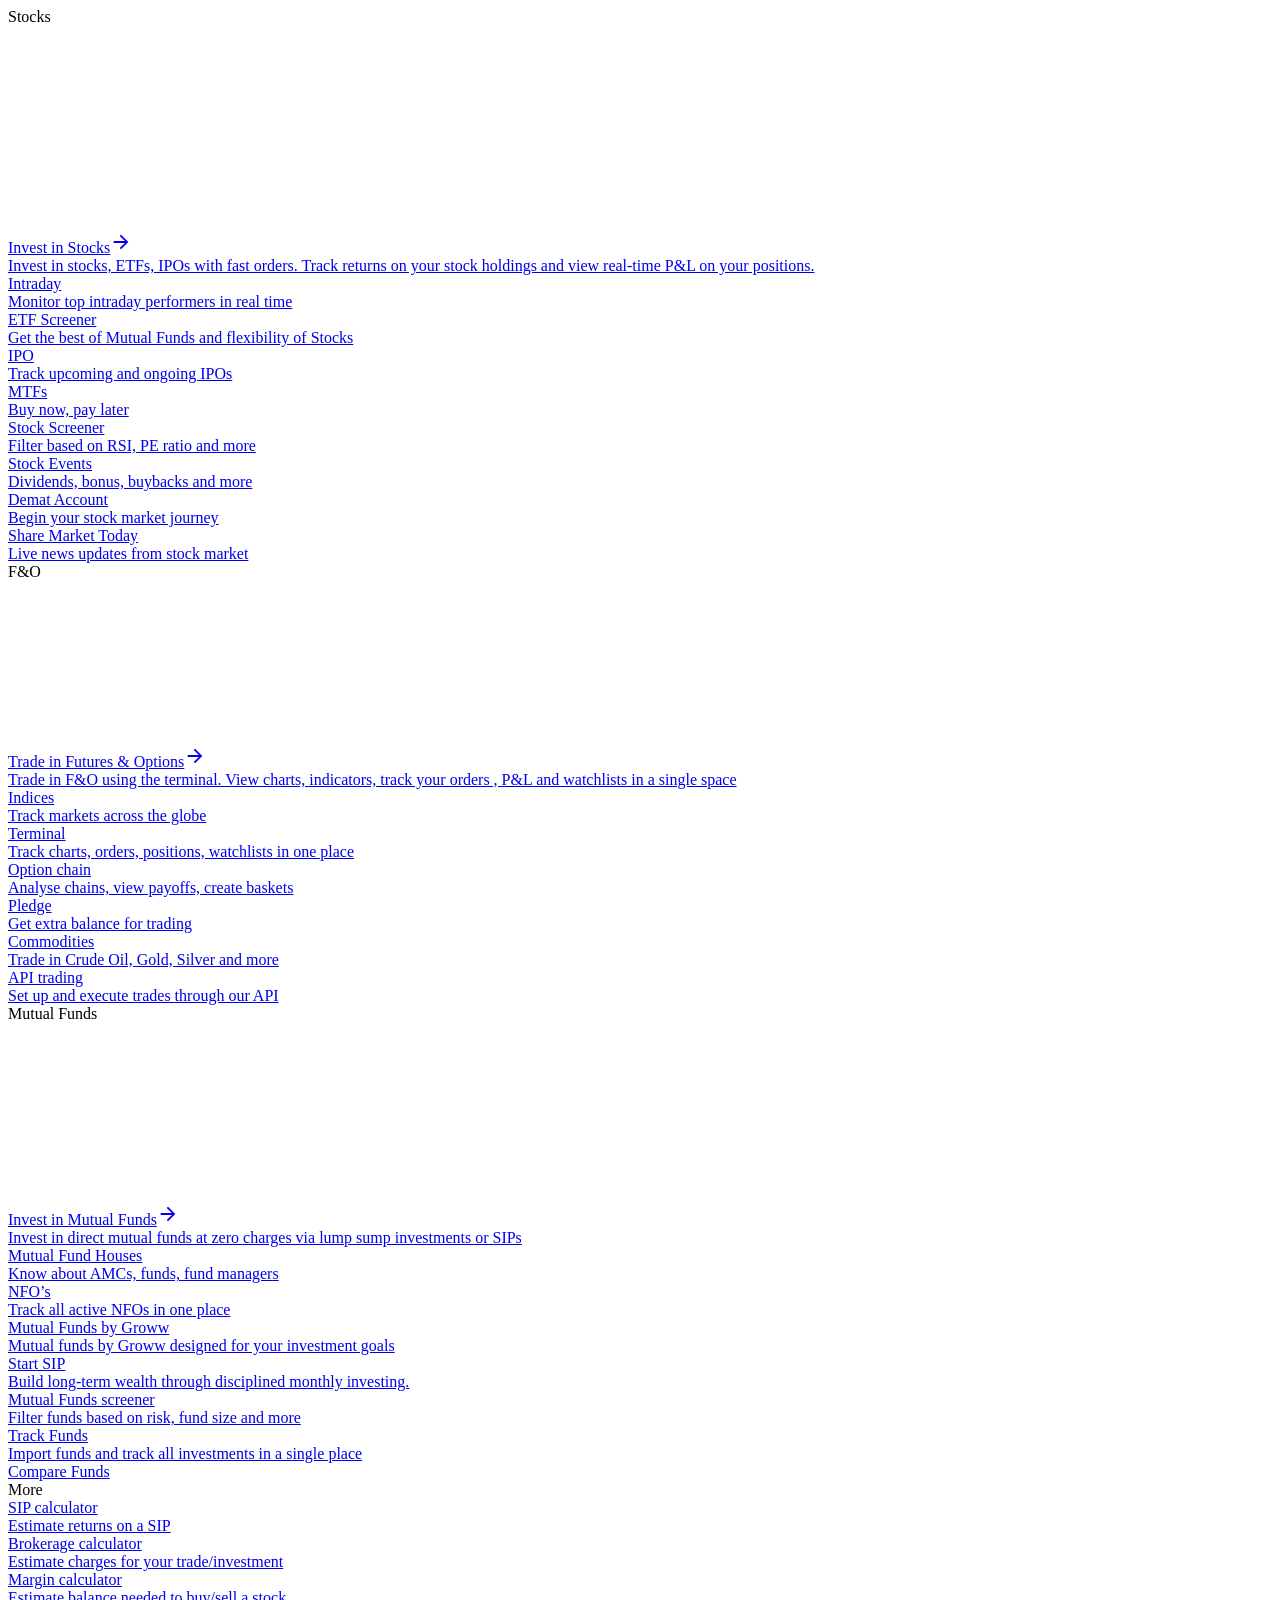
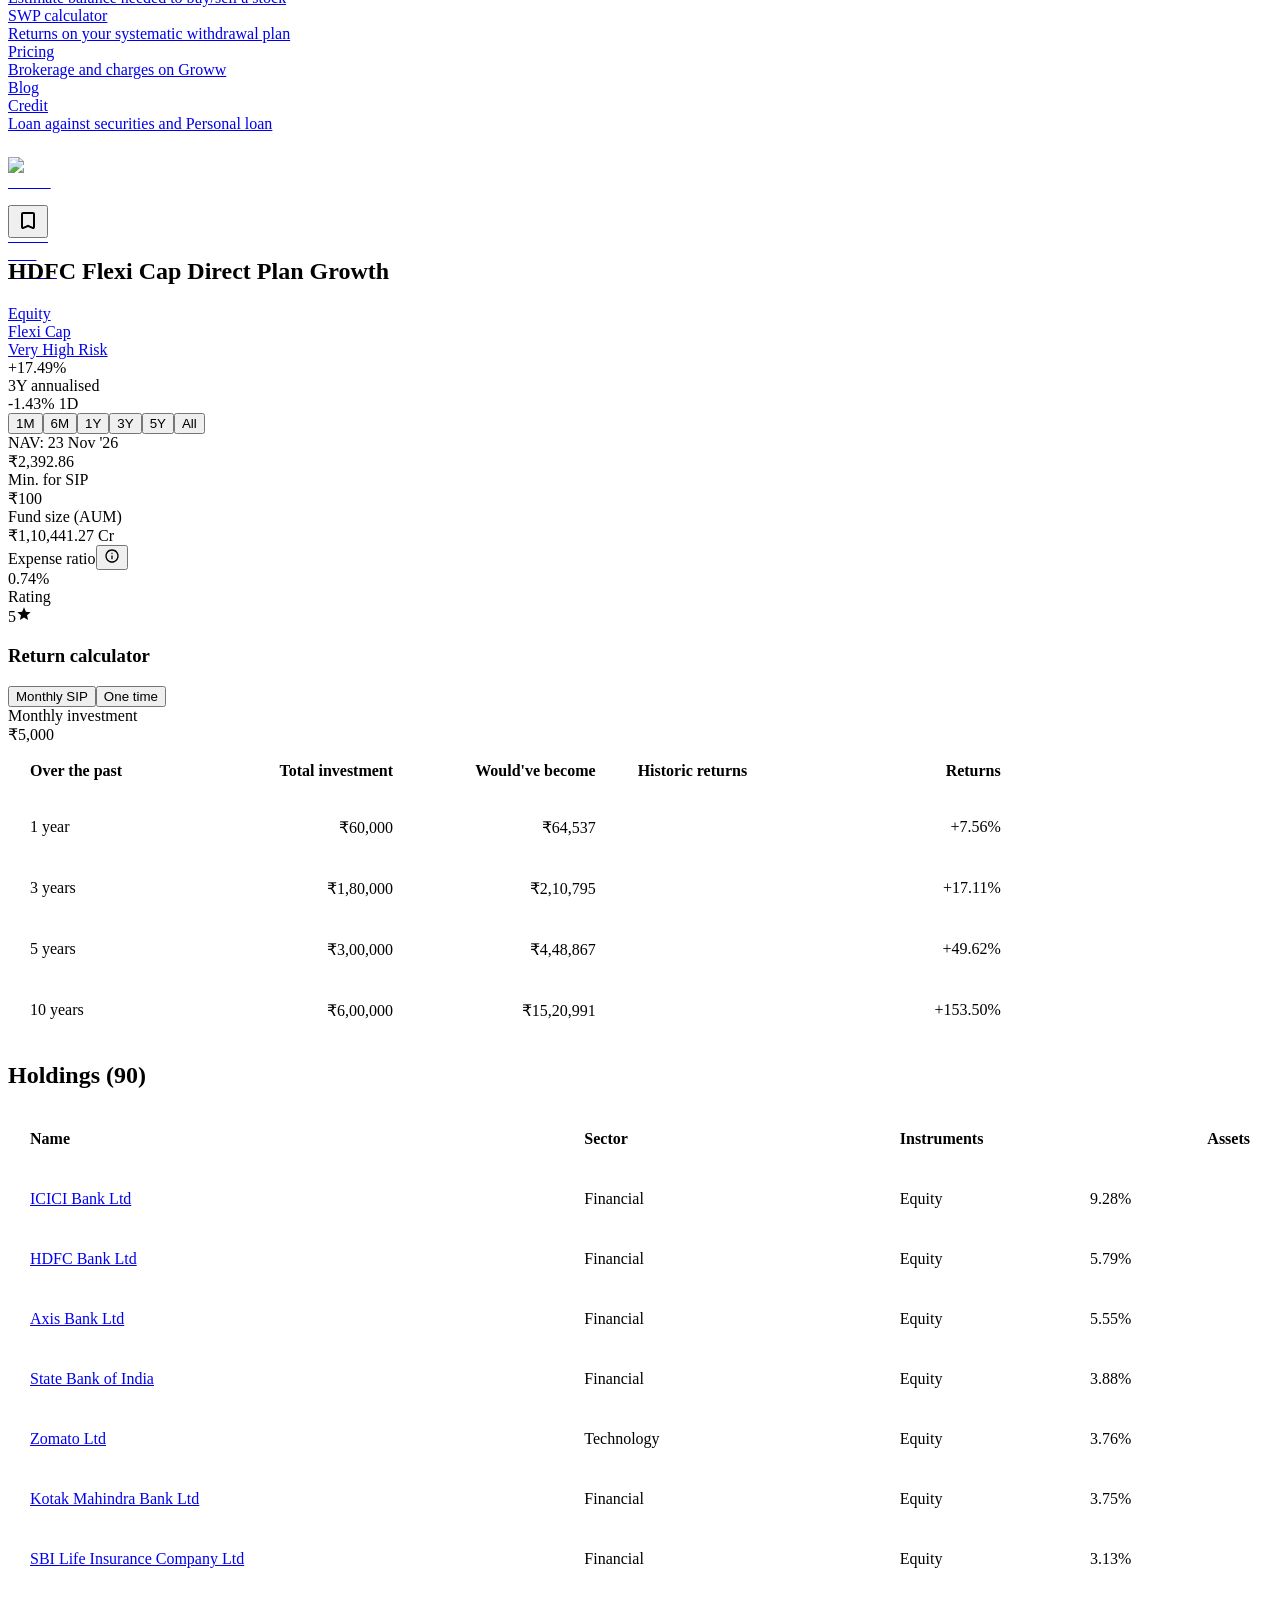
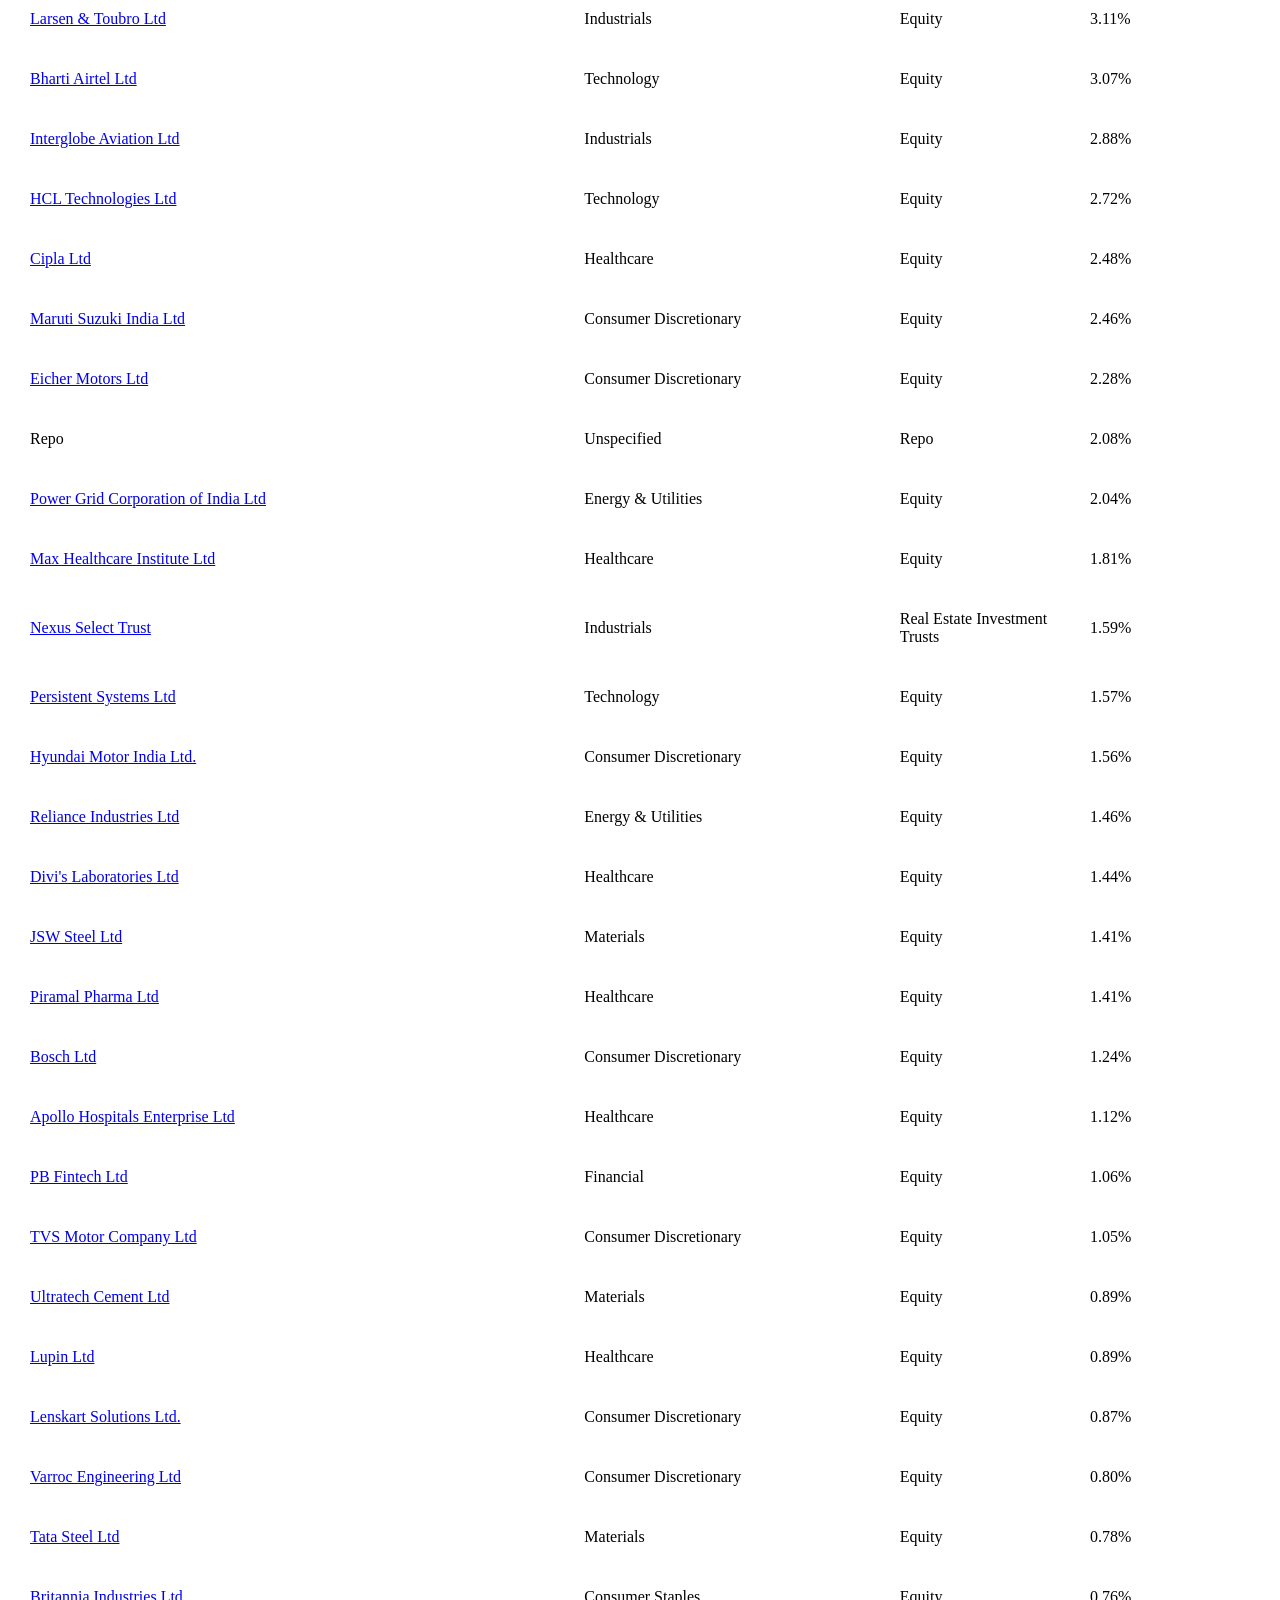
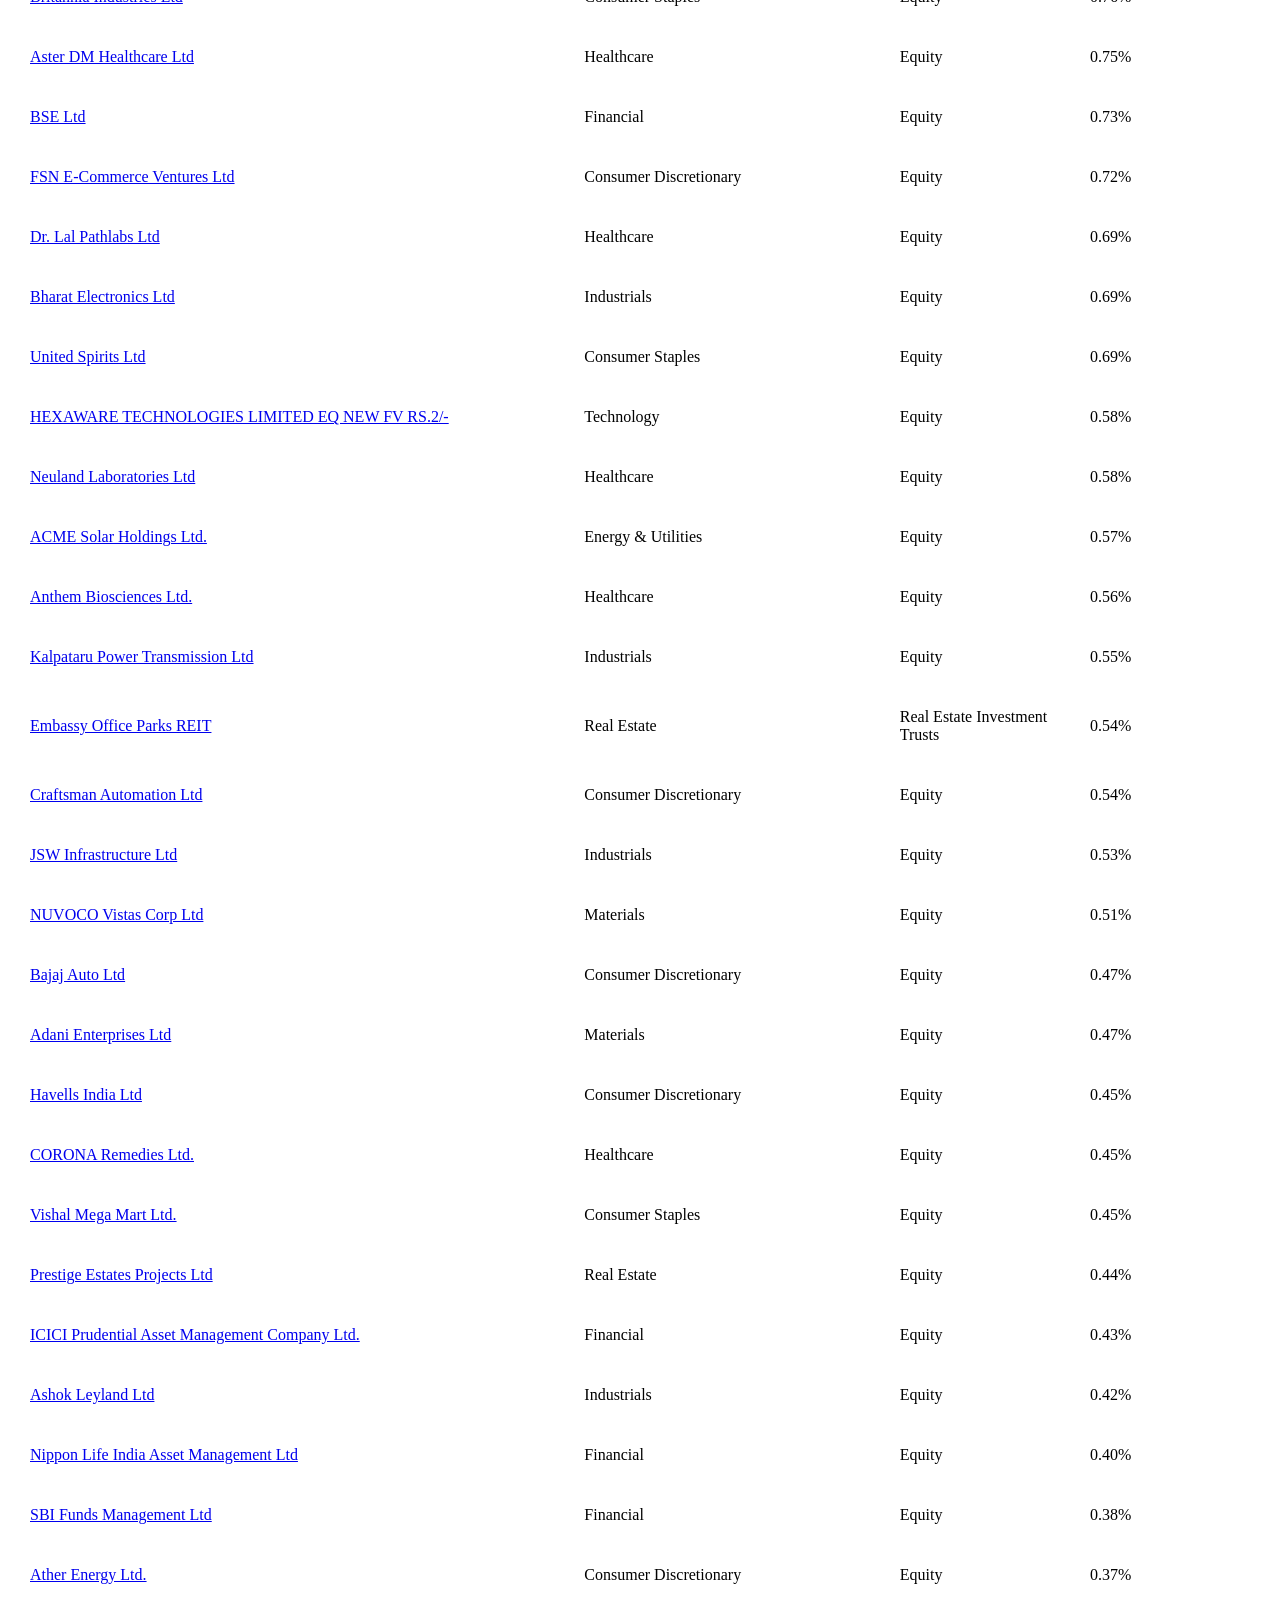
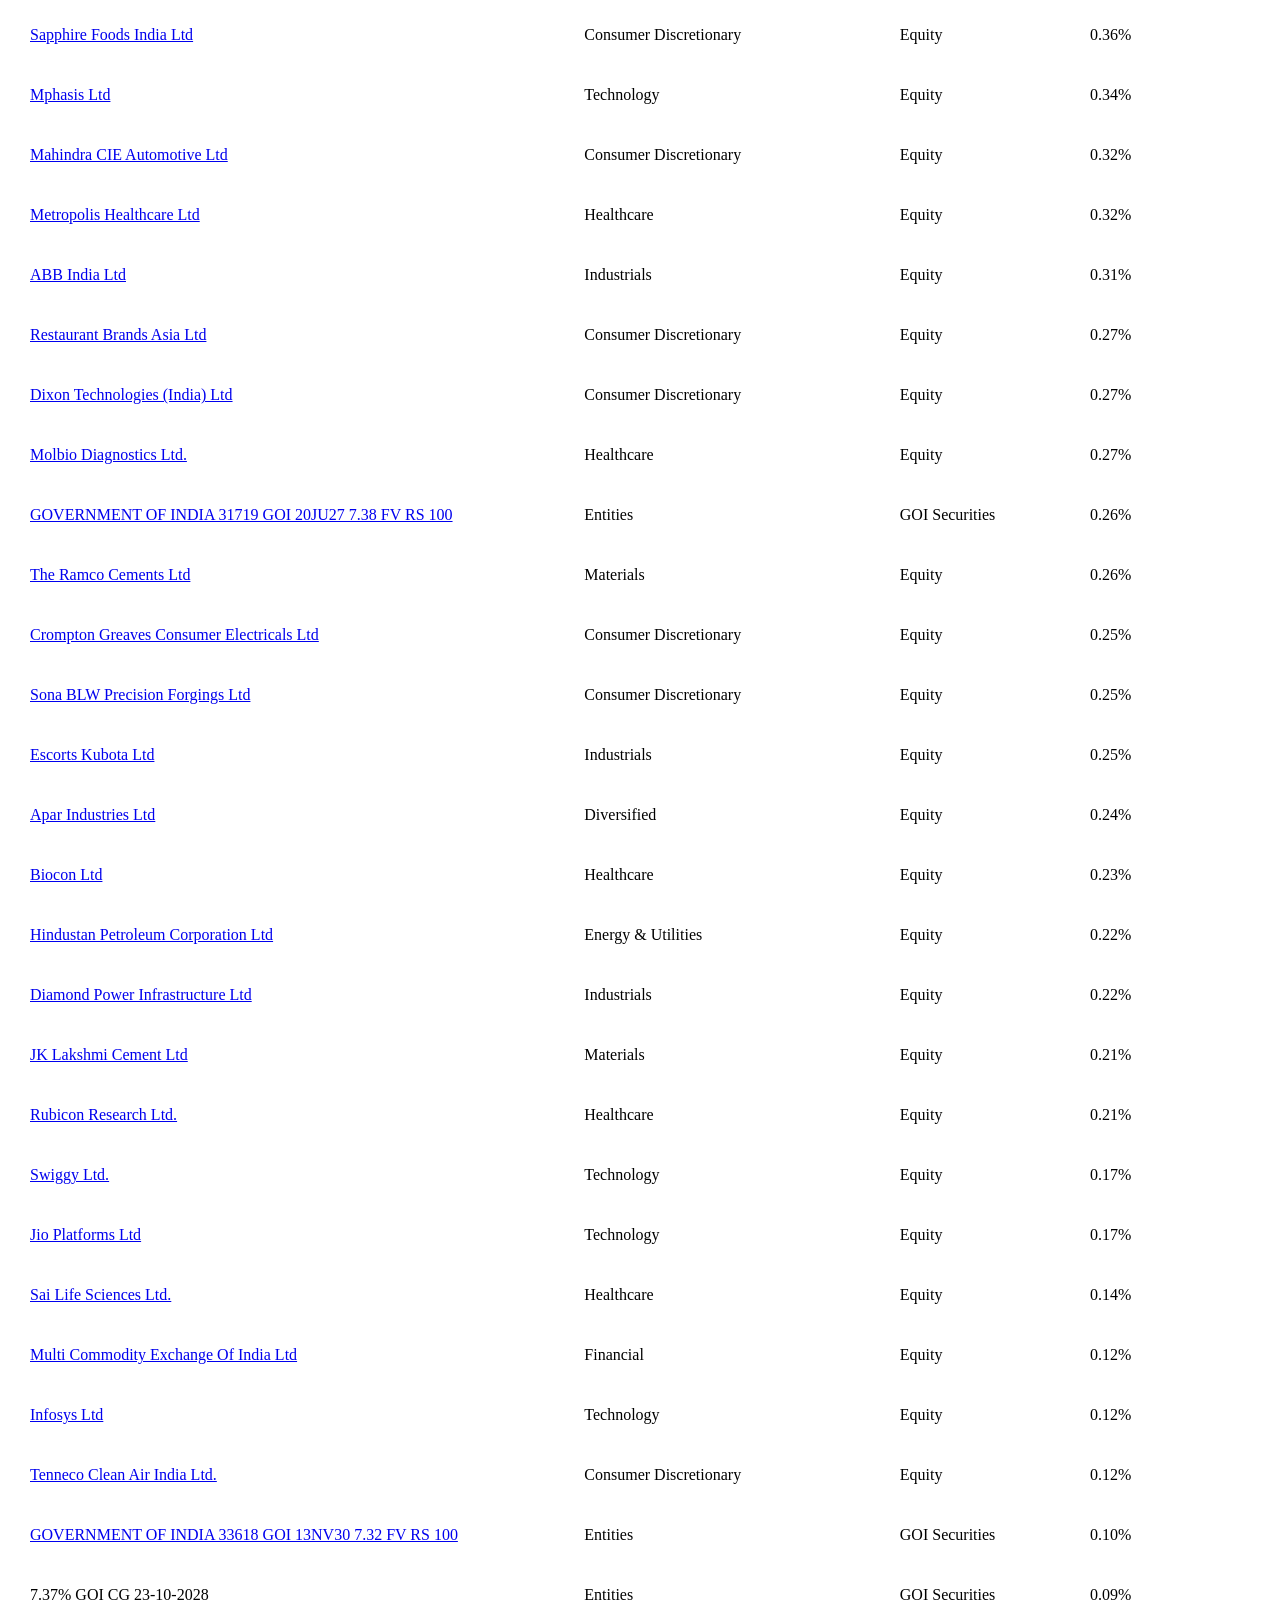
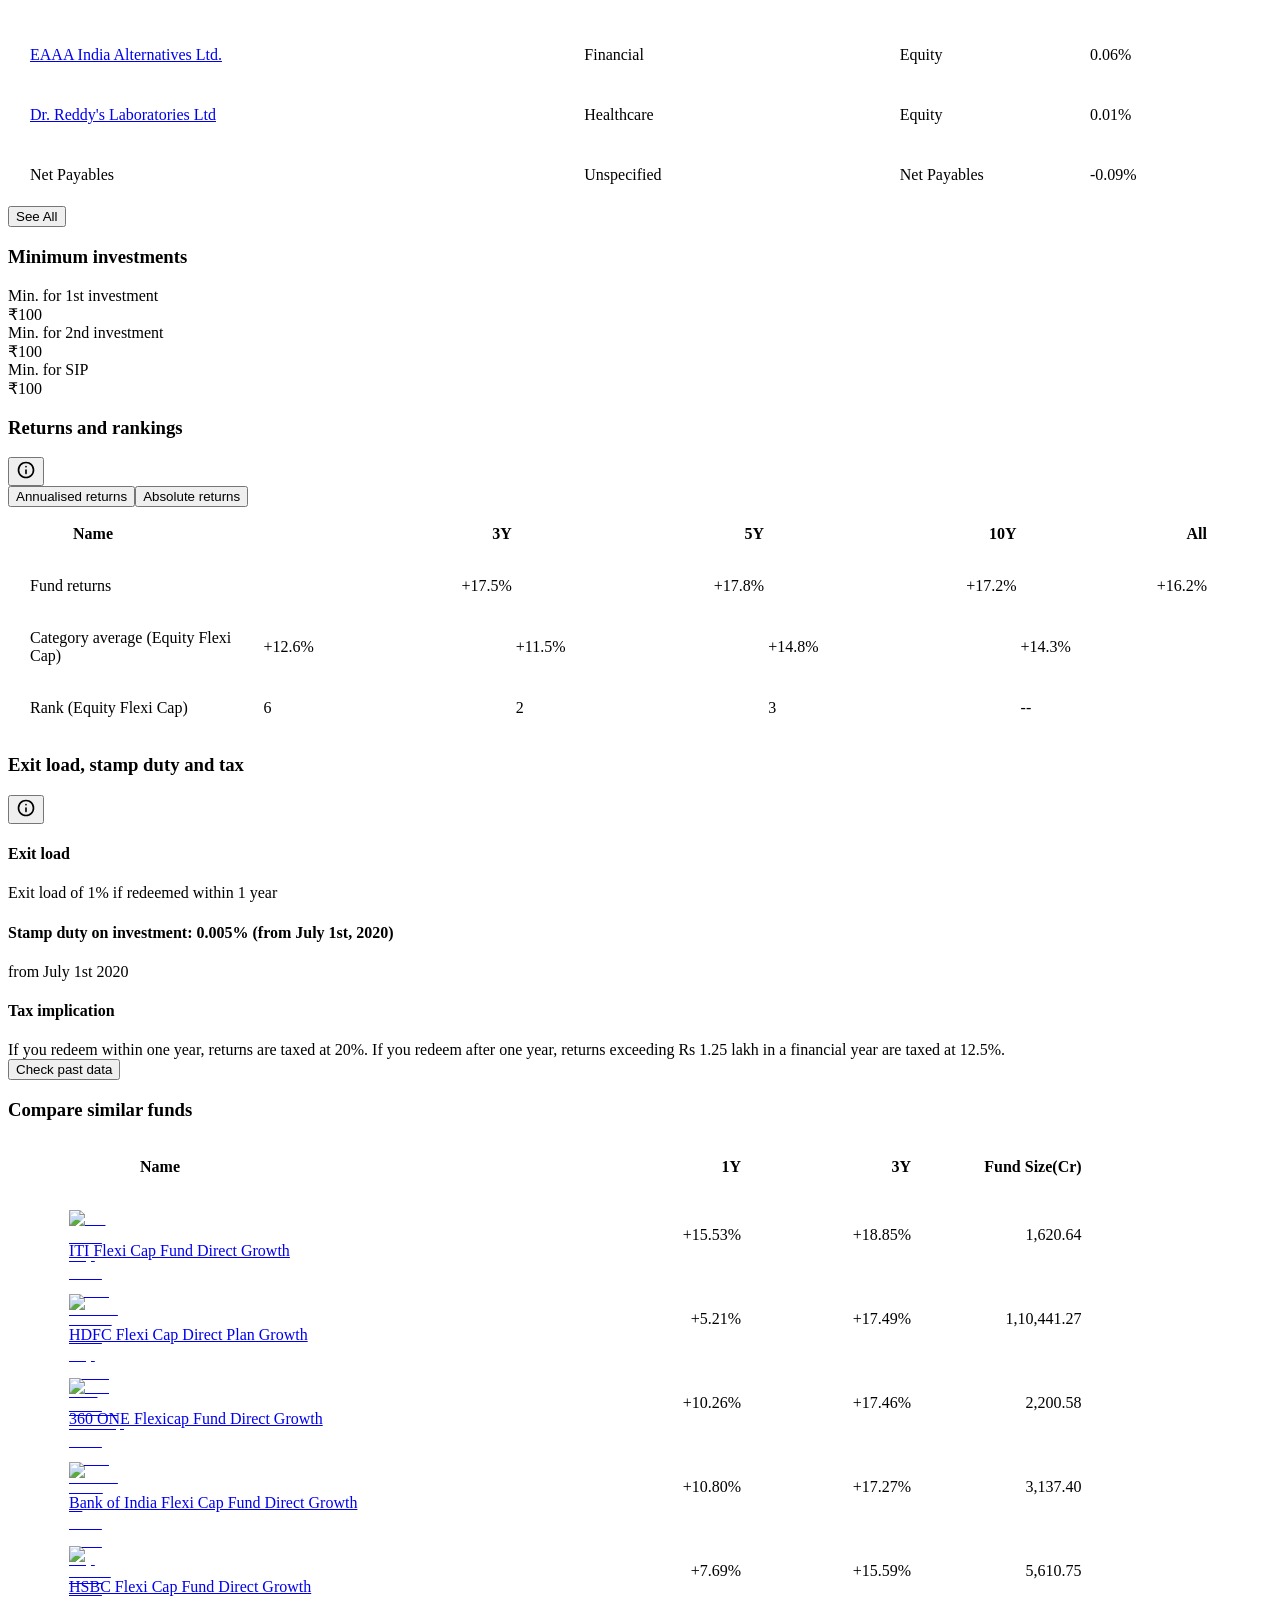
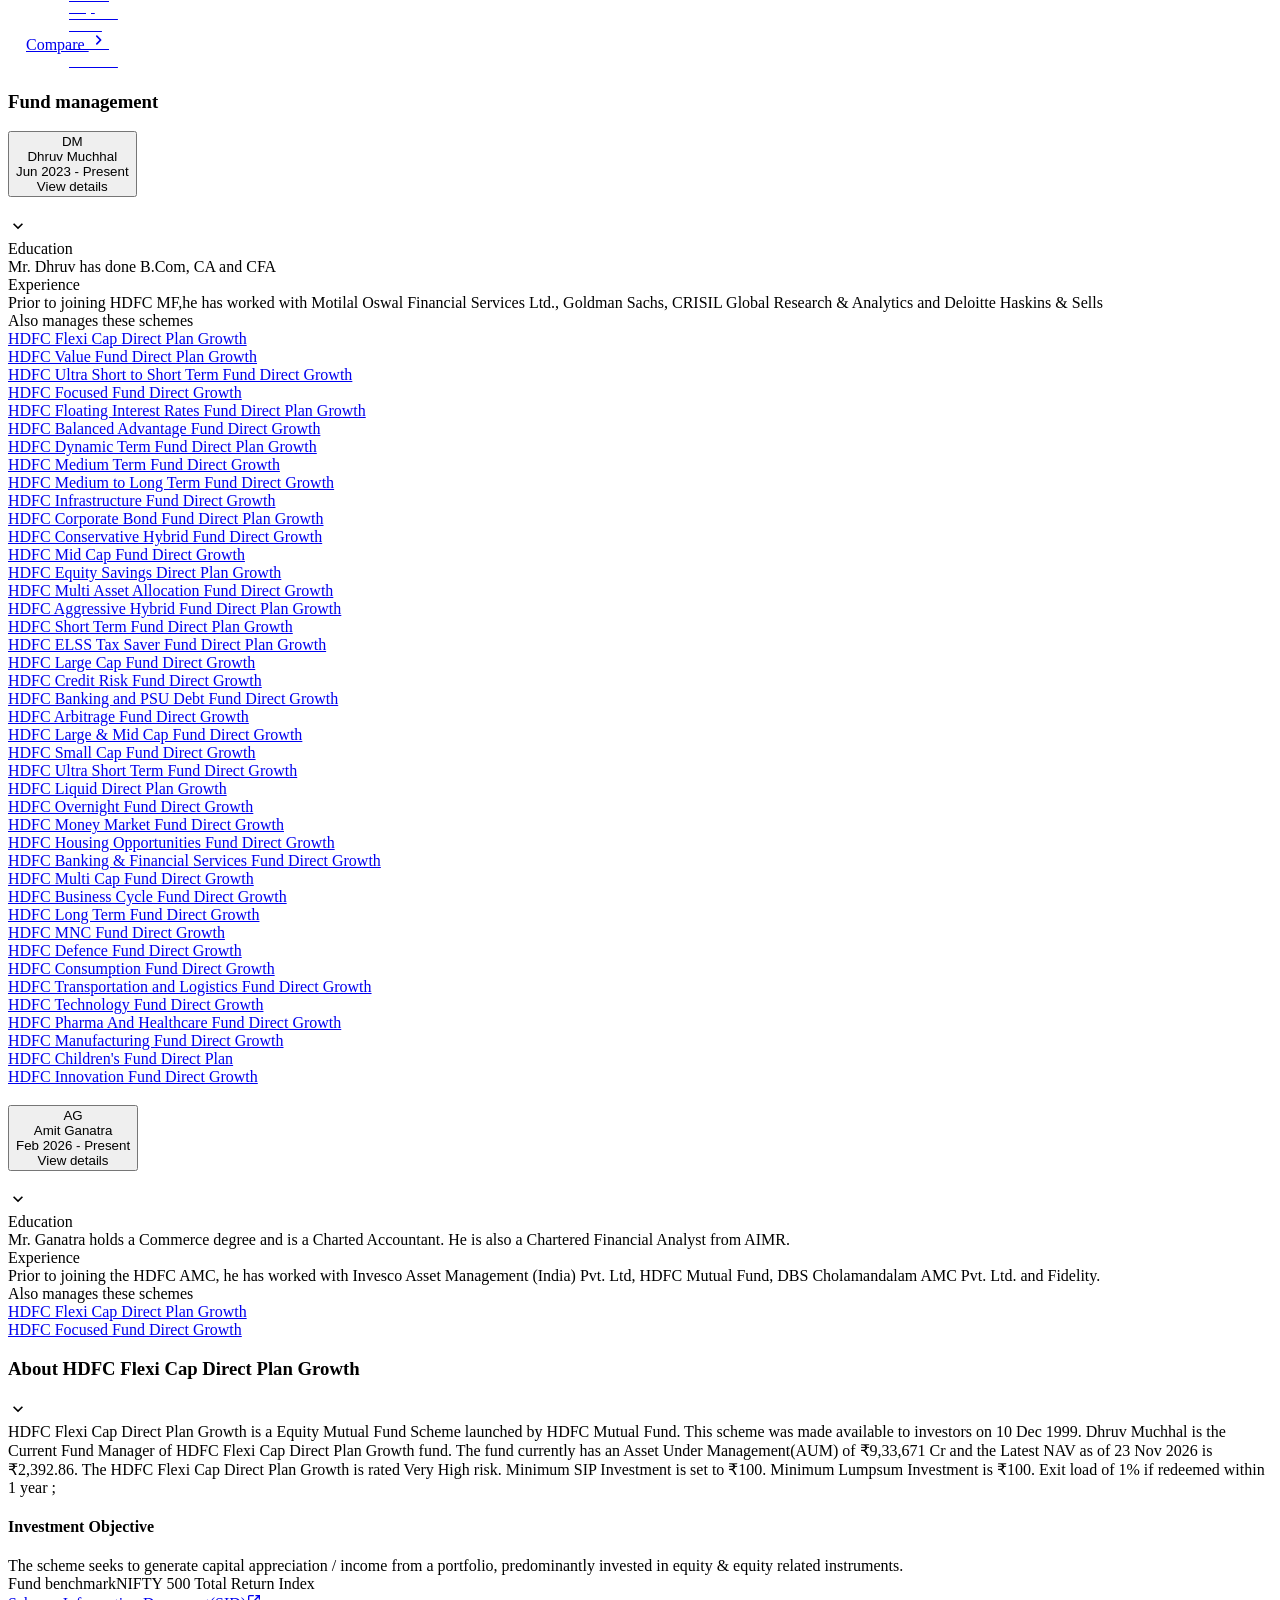
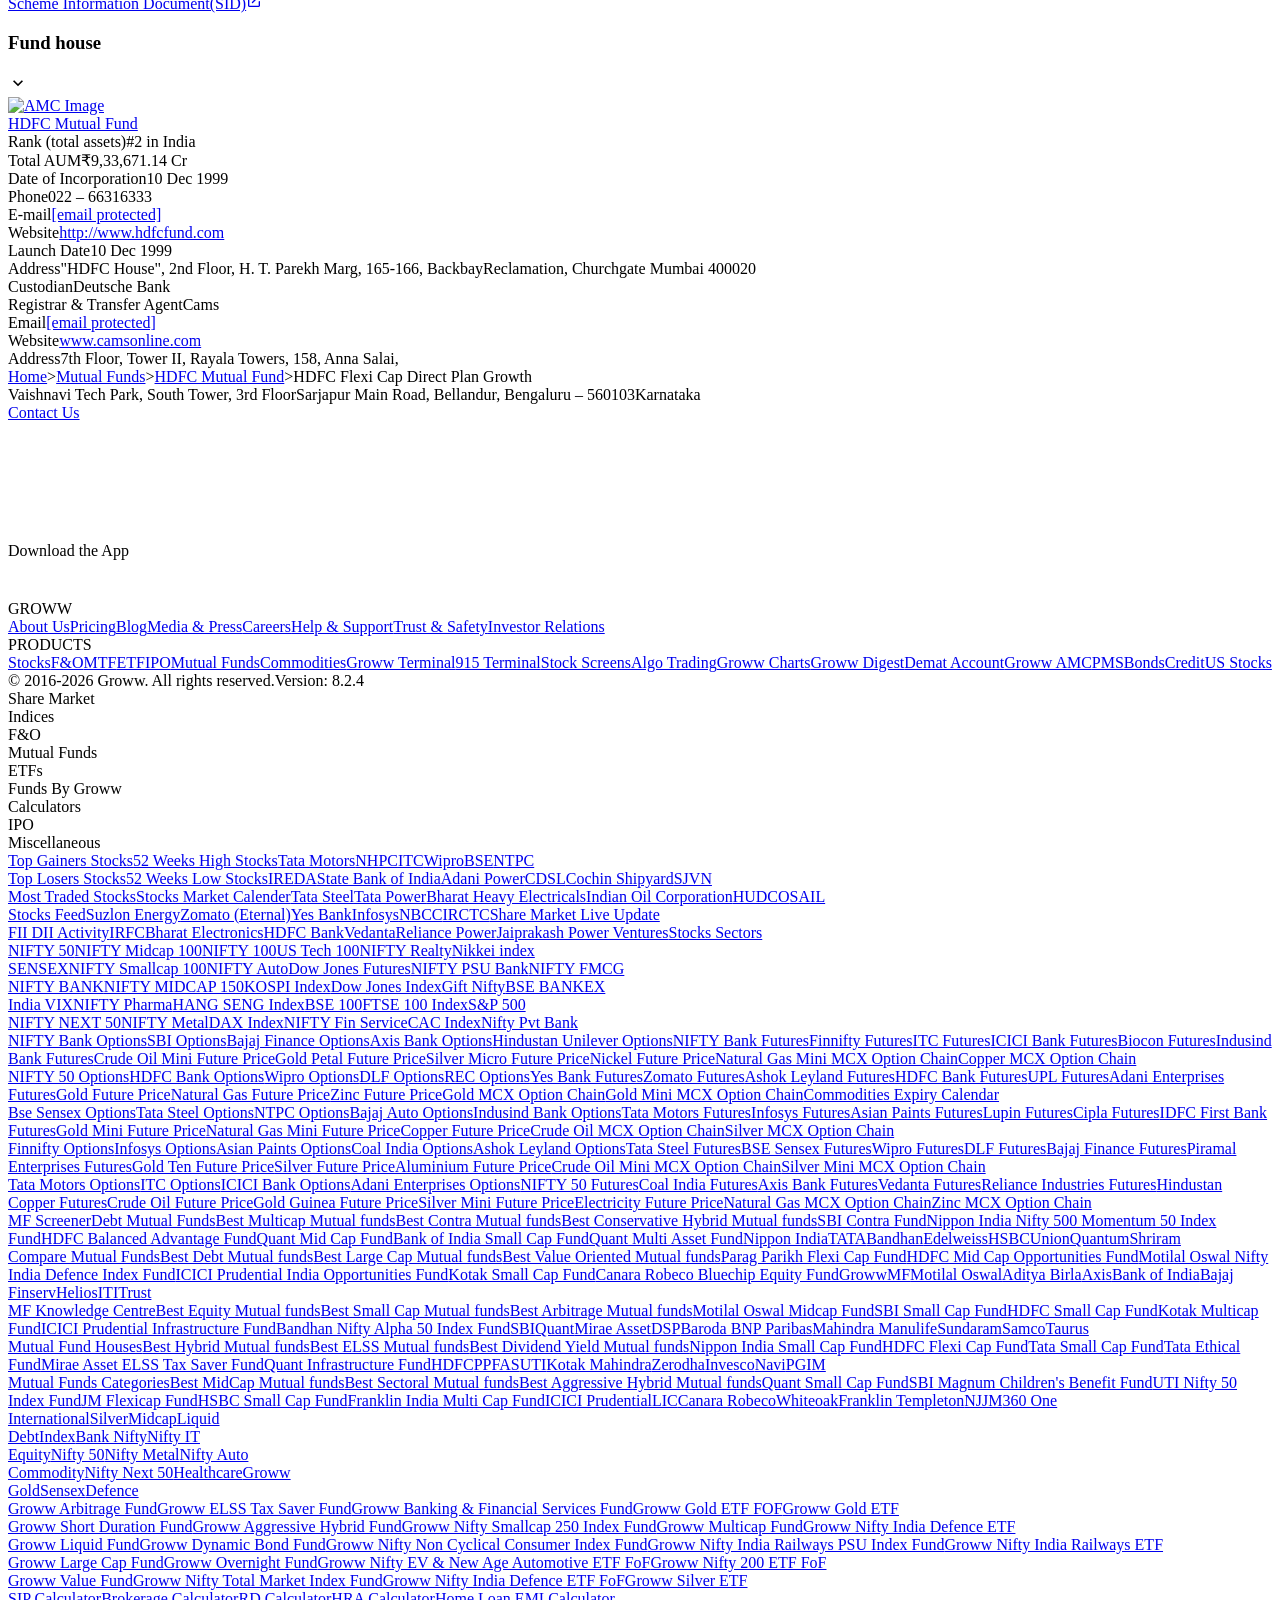
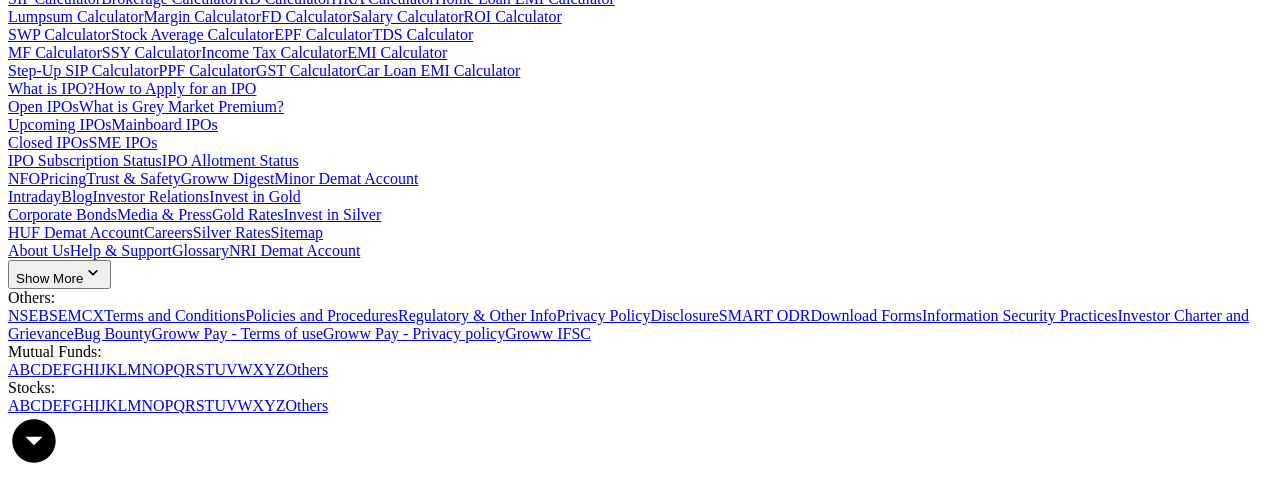
==== commit 283ba4a7: "chore(ingestion): daily corpus & vectorstore update [skip ci]" ====
--- a/data/raw/groww/groww_hdfc_equity.html
+++ b/data/raw/groww/groww_hdfc_equity.html
@@ -2,7 +2,7 @@
   Invest in HDFC Flexi Cap Fund Online with Groww." data-next-head=""/><meta name="robots" content="index" data-next-head=""/><meta name="twitter:card" content="summary_large_image" data-next-head=""/><meta name="twitter:image" content="https://groww.in/groww-logo-270.png" data-next-head=""/><meta name="twitter:description" content="HDFC Flexi Cap Direct Plan Growth - Get latest NAV, SIP Returns &amp; Rankings, Ratings, Fund Performance, Portfolio, Expense Ratio, Holding Analysis, and Peers.
   Invest in HDFC Flexi Cap Fund Online with Groww." data-next-head=""/><meta name="twitter:title" content="HDFC Flexi Cap Direct Plan Growth - NAV, Mutual Fund Performance &amp; Portfolio" data-next-head=""/><meta name="twitter:site" content="_@groww" data-next-head=""/><meta name="twitter:creator" content="_@groww" data-next-head=""/><meta itemProp="name" content="HDFC Flexi Cap Direct Plan Growth - NAV, Mutual Fund Performance &amp; Portfolio" data-next-head=""/><meta itemProp="description" content="HDFC Flexi Cap Direct Plan Growth - Get latest NAV, SIP Returns &amp; Rankings, Ratings, Fund Performance, Portfolio, Expense Ratio, Holding Analysis, and Peers.
   Invest in HDFC Flexi Cap Fund Online with Groww." data-next-head=""/><meta itemProp="image" content="https://groww.in/groww-logo-270.png" data-next-head=""/><meta property="og:locale" content="en_US" data-next-head=""/><meta property="og:type" content="website" data-next-head=""/><meta property="og:title" content="HDFC Flexi Cap Direct Plan Growth - NAV, Mutual Fund Performance &amp; Portfolio" data-next-head=""/><meta property="og:image" content="https://groww.in/groww-logo-270.png" data-next-head=""/><meta property="og:description" content="HDFC Flexi Cap Direct Plan Growth - Get latest NAV, SIP Returns &amp; Rankings, Ratings, Fund Performance, Portfolio, Expense Ratio, Holding Analysis, and Peers.
-  Invest in HDFC Flexi Cap Fund Online with Groww." data-next-head=""/><meta property="og:url" content="https://groww.in/mutual-funds/hdfc-equity-fund-direct-growth" data-next-head=""/><meta property="og:site_name" content="Groww" data-next-head=""/><link rel="publisher" href="https://plus.google.com/b/112795119140865328446/+GrowwIn?" data-next-head=""/><link rel="canonical" href="https://groww.in/mutual-funds/hdfc-equity-fund-direct-growth" data-next-head=""/><meta property="csp-nonce" content="7/XznaADZy7L0tgtAwbXpMDZR5VR4mcnrLJwEeWLSuA="/><meta http-equiv="Content-Security-Policy" content="default-src &#x27;self&#x27;; object-src &#x27;none&#x27;; block-all-mixed-content; script-src &#x27;self&#x27; &#x27;nonce-7/XznaADZy7L0tgtAwbXpMDZR5VR4mcnrLJwEeWLSuA=&#x27; &#x27;wasm-unsafe-eval&#x27; https://*.groww.in/ https://*.growwinfra.in/ wss://*.groww.in/ wss://groww.in/ https://*.freshchat.com/ https://connect.facebook.net/ https://*.razorpay.com/ https://cdn32.godcstatic.com/ https://d2yyd1h5u9mauk.cloudfront.net/integrations/web/v1/library/ https://storage.googleapis.com/ https://www.googletagmanager.com/ https://tagmanager.google.com https://www.google-analytics.com/ https://ssl.google-analytics.com https://stats.g.doubleclick.net/ https://googleads.g.doubleclick.net/ https://www.googleadservices.com/ https://*.google.com/ https://www.google.co.in/ https://fonts.googleapis.com/ https://www.youtube.com/ https://www.youtube.com/iframe_api https://www.youtube-nocookie.com/ https://*.ingest.sentry.io https://hv-camera-web-sg.s3-ap-southeast-1.amazonaws.com/ https://hv-central-config.s3.ap-south-1.amazonaws.com/ https://hypersnapweb.hyperverge.co/ https://microapps.onemoney.in/ https://webrd.onemoney.in/ https://unpkg.com/ https://cdnjs.cloudflare.com/ https://www.gstatic.com/ https://bat.bing.com/ https://*.appsflyer.com/ https://www.clarity.ms/ https://*.ampproject.org/ https://unified-sdk.glomopay.com/; img-src &#x27;self&#x27; data: blob: https://groww.in/ https://*.groww.in/ https://img.youtube.com/ https://i.ytimg.com https://i3.ytimg.com https://s3.amazonaws.com/cdn.freshdesk.com/ https://viewlogo.s3.amazonaws.com/ https://wchat.freshchat.com/ https://www.google-analytics.com/ https://*.googleapis.com/ https://*.googleusercontent.com/ https://www.google.com/ https://www.google-analytics.com https://www.google.com/ads/ga-audiences https://www.googletagmanager.com https://ssl.gstatic.com https://www.gstatic.com https://stats.g.doubleclick.net/ https://www.google.co.in/ads/ga-audiences https://*.ingest.sentry.io https://hv-camera-web-sg.s3-ap-southeast-1.amazonaws.com/ https://hv-central-config.s3.ap-south-1.amazonaws.com/ https://hypersnapweb.hyperverge.co/ https://microapps.onemoney.in/ https://webrd.onemoney.in/ https://*.freshdesk.com/ https://bat.bing.com/ https://www.google.co.in/pagead/ https://*.ignosis.ai/ https://*.ignosis.in/ https://*.ampproject.org/ https://*.autochartist.com/; style-src &#x27;self&#x27; https://*.groww.in/ &#x27;unsafe-inline&#x27; https://accounts.google.com https://wchat.freshchat.com/ https://fonts.googleapis.com https://*.ampproject.org/; font-src &#x27;self&#x27; https://*.groww.in/ data: https://fonts.gstatic.com; connect-src &#x27;self&#x27; data: https://*.groww.in/ https://*.growwinfra.in/ wss://*.groww.in/ wss://groww.in/ https://*.razorpay.com/ https://*.delighted.com/ https://accounts.google.com https://*.googleapis.com/ https://*.ingest.sentry.io https://hv-camera-web-sg.s3-ap-southeast-1.amazonaws.com/ https://hv-central-config.s3.ap-south-1.amazonaws.com/ https://hypersnapweb.hyperverge.co/ https://microapps.onemoney.in/ https://webrd.onemoney.in/ https://*.ampproject.org/ https://www.google-analytics.com/ https://analytics.google.com/ https://region1.analytics.google.com/ https://region1.google-analytics.com/ https://stats.g.doubleclick.net/ https://www.google.com/ https://*.glomopay.com/; frame-src &#x27;self&#x27; https://reg.dreamcast.co/ https://storage.googleapis.com/ https://*.google.com/ https://www.youtube.com/ https://www.facebook.com https://*.groww.in/ wss://*.groww.in/ wss://groww.in/ https://wchat.freshchat.com/ https://growwapi.firebaseapp.com/ https://www.youtube.com/embed/ https://www.youtube.com/ https://www.youtube-nocookie.com/ https://*.ingest.sentry.io https://hv-camera-web-sg.s3-ap-southeast-1.amazonaws.com/ https://hv-central-config.s3.ap-south-1.amazonaws.com/ https://hypersnapweb.hyperverge.co/ https://microapps.onemoney.in/ https://webrd.onemoney.in/ https://*.ignosis.ai/ https://*.ignosis.in/ https://*.doubleclick.net/ https://*.ampproject.org/ https://www.googletagmanager.com/ https://mfcentral.com/ https://*.mfcentral.com/ https://*.glomopay.com/; media-src https://*.groww.in/ blob: https://storage.googleapis.com/ https://*.ampproject.org/;"/><meta charSet="utf-8"/><link rel="manifest" href="/manifest.json?v=1"/><link rel="preconnect" href="https://www.googletagmanager.com"/><link rel="preconnect" href="https://www.google-analytics.com"/><link rel="preload" href="https://resources.groww.in/web-assets/font/Soehne.woff2" as="font" type="font/woff2" crossorigin="anonymous"/><link rel="preload" href="https://resources.groww.in/web-assets/font/GrowwSans-Variable.woff2" as="font" type="font/woff2" crossorigin="anonymous"/><meta name="mobile-web-app-capable" content="yes"/><meta name="apple-mobile-web-app-capable" content="yes"/><meta name="application-name" content="Groww"/><meta name="apple-mobile-web-app-title" content="Groww"/><meta name="theme-color" content="#5500eb"/><meta name="msapplication-navbutton-color" content="#5500eb"/><meta name="apple-mobile-web-app-status-bar-style" content="black-translucent"/><meta name="msapplication-starturl" content="/"/><link type="application/opensearchdescription+xml" rel="search" href="/osdd.xml?v=6"/><script nomodule="" nonce="7/XznaADZy7L0tgtAwbXpMDZR5VR4mcnrLJwEeWLSuA=" src="/polyfills/core-js.min.js"></script><link data-next-font="" rel="preconnect" href="/" crossorigin="anonymous"/><script nonce="7/XznaADZy7L0tgtAwbXpMDZR5VR4mcnrLJwEeWLSuA=" data-nscript="beforeInteractive" crossorigin="anonymous">
+  Invest in HDFC Flexi Cap Fund Online with Groww." data-next-head=""/><meta property="og:url" content="https://groww.in/mutual-funds/hdfc-equity-fund-direct-growth" data-next-head=""/><meta property="og:site_name" content="Groww" data-next-head=""/><link rel="publisher" href="https://plus.google.com/b/112795119140865328446/+GrowwIn?" data-next-head=""/><link rel="canonical" href="https://groww.in/mutual-funds/hdfc-equity-fund-direct-growth" data-next-head=""/><meta property="csp-nonce" content="/UxqsHF1C+zScZWvzpLchv6aKc5e2rjluNxUbNhv7gg="/><meta http-equiv="Content-Security-Policy" content="default-src &#x27;self&#x27;; object-src &#x27;none&#x27;; block-all-mixed-content; script-src &#x27;self&#x27; &#x27;nonce-/UxqsHF1C+zScZWvzpLchv6aKc5e2rjluNxUbNhv7gg=&#x27; &#x27;wasm-unsafe-eval&#x27; https://*.groww.in/ https://*.growwinfra.in/ wss://*.groww.in/ wss://groww.in/ https://*.freshchat.com/ https://connect.facebook.net/ https://*.razorpay.com/ https://cdn32.godcstatic.com/ https://d2yyd1h5u9mauk.cloudfront.net/integrations/web/v1/library/ https://storage.googleapis.com/ https://www.googletagmanager.com/ https://tagmanager.google.com https://www.google-analytics.com/ https://ssl.google-analytics.com https://stats.g.doubleclick.net/ https://googleads.g.doubleclick.net/ https://www.googleadservices.com/ https://*.google.com/ https://www.google.co.in/ https://fonts.googleapis.com/ https://www.youtube.com/ https://www.youtube.com/iframe_api https://www.youtube-nocookie.com/ https://*.ingest.sentry.io https://hv-camera-web-sg.s3-ap-southeast-1.amazonaws.com/ https://hv-central-config.s3.ap-south-1.amazonaws.com/ https://hypersnapweb.hyperverge.co/ https://microapps.onemoney.in/ https://webrd.onemoney.in/ https://unpkg.com/ https://cdnjs.cloudflare.com/ https://www.gstatic.com/ https://bat.bing.com/ https://*.appsflyer.com/ https://www.clarity.ms/ https://*.ampproject.org/ https://unified-sdk.glomopay.com/; img-src &#x27;self&#x27; data: blob: https://groww.in/ https://*.groww.in/ https://img.youtube.com/ https://i.ytimg.com https://i3.ytimg.com https://s3.amazonaws.com/cdn.freshdesk.com/ https://viewlogo.s3.amazonaws.com/ https://wchat.freshchat.com/ https://www.google-analytics.com/ https://*.googleapis.com/ https://*.googleusercontent.com/ https://www.google.com/ https://www.google-analytics.com https://www.google.com/ads/ga-audiences https://www.googletagmanager.com https://ssl.gstatic.com https://www.gstatic.com https://stats.g.doubleclick.net/ https://www.google.co.in/ads/ga-audiences https://*.ingest.sentry.io https://hv-camera-web-sg.s3-ap-southeast-1.amazonaws.com/ https://hv-central-config.s3.ap-south-1.amazonaws.com/ https://hypersnapweb.hyperverge.co/ https://microapps.onemoney.in/ https://webrd.onemoney.in/ https://*.freshdesk.com/ https://bat.bing.com/ https://www.google.co.in/pagead/ https://*.ignosis.ai/ https://*.ignosis.in/ https://*.ampproject.org/ https://*.autochartist.com/; style-src &#x27;self&#x27; https://*.groww.in/ &#x27;unsafe-inline&#x27; https://accounts.google.com https://wchat.freshchat.com/ https://fonts.googleapis.com https://*.ampproject.org/; font-src &#x27;self&#x27; https://*.groww.in/ data: https://fonts.gstatic.com; connect-src &#x27;self&#x27; data: https://*.groww.in/ https://*.growwinfra.in/ wss://*.groww.in/ wss://groww.in/ https://*.razorpay.com/ https://*.delighted.com/ https://accounts.google.com https://*.googleapis.com/ https://*.ingest.sentry.io https://hv-camera-web-sg.s3-ap-southeast-1.amazonaws.com/ https://hv-central-config.s3.ap-south-1.amazonaws.com/ https://hypersnapweb.hyperverge.co/ https://microapps.onemoney.in/ https://webrd.onemoney.in/ https://*.ampproject.org/ https://www.google-analytics.com/ https://analytics.google.com/ https://region1.analytics.google.com/ https://region1.google-analytics.com/ https://stats.g.doubleclick.net/ https://www.google.com/ https://*.glomopay.com/; frame-src &#x27;self&#x27; https://reg.dreamcast.co/ https://storage.googleapis.com/ https://*.google.com/ https://www.youtube.com/ https://www.facebook.com https://*.groww.in/ wss://*.groww.in/ wss://groww.in/ https://wchat.freshchat.com/ https://growwapi.firebaseapp.com/ https://www.youtube.com/embed/ https://www.youtube.com/ https://www.youtube-nocookie.com/ https://*.ingest.sentry.io https://hv-camera-web-sg.s3-ap-southeast-1.amazonaws.com/ https://hv-central-config.s3.ap-south-1.amazonaws.com/ https://hypersnapweb.hyperverge.co/ https://microapps.onemoney.in/ https://webrd.onemoney.in/ https://*.ignosis.ai/ https://*.ignosis.in/ https://*.doubleclick.net/ https://*.ampproject.org/ https://www.googletagmanager.com/ https://mfcentral.com/ https://*.mfcentral.com/ https://*.glomopay.com/; media-src https://*.groww.in/ blob: https://storage.googleapis.com/ https://*.ampproject.org/;"/><meta charSet="utf-8"/><link rel="manifest" href="/manifest.json?v=1"/><link rel="preconnect" href="https://www.googletagmanager.com"/><link rel="preconnect" href="https://www.google-analytics.com"/><link rel="preload" href="https://resources.groww.in/web-assets/font/Soehne.woff2" as="font" type="font/woff2" crossorigin="anonymous"/><link rel="preload" href="https://resources.groww.in/web-assets/font/GrowwSans-Variable.woff2" as="font" type="font/woff2" crossorigin="anonymous"/><meta name="mobile-web-app-capable" content="yes"/><meta name="apple-mobile-web-app-capable" content="yes"/><meta name="application-name" content="Groww"/><meta name="apple-mobile-web-app-title" content="Groww"/><meta name="theme-color" content="#5500eb"/><meta name="msapplication-navbutton-color" content="#5500eb"/><meta name="apple-mobile-web-app-status-bar-style" content="black-translucent"/><meta name="msapplication-starturl" content="/"/><link type="application/opensearchdescription+xml" rel="search" href="/osdd.xml?v=6"/><script nomodule="" nonce="/UxqsHF1C+zScZWvzpLchv6aKc5e2rjluNxUbNhv7gg=" src="/polyfills/core-js.min.js"></script><link data-next-font="" rel="preconnect" href="/" crossorigin="anonymous"/><script nonce="/UxqsHF1C+zScZWvzpLchv6aKc5e2rjluNxUbNhv7gg=" data-nscript="beforeInteractive" crossorigin="anonymous">
   if (Promise && !Promise.allSettled) {
   Promise.allSettled = function(promises) {
     return Promise.all(promises.map(function(promise) {
@@ -13,7 +13,7 @@
       });
     }));
   };
-}</script><script nonce="7/XznaADZy7L0tgtAwbXpMDZR5VR4mcnrLJwEeWLSuA=" data-nscript="beforeInteractive" crossorigin="anonymous">
+}</script><script nonce="/UxqsHF1C+zScZWvzpLchv6aKc5e2rjluNxUbNhv7gg=" data-nscript="beforeInteractive" crossorigin="anonymous">
   (function () {
     if (typeof globalThis === 'undefined') {
       if (typeof window !== 'undefined') {
@@ -25,10 +25,10 @@
       }
     }
   })();
-</script><link nonce="7/XznaADZy7L0tgtAwbXpMDZR5VR4mcnrLJwEeWLSuA=" rel="preload" href="//assets-netstorage.groww.in/web-assets/billion_groww_desktop/prod/_next/static/css/d20b87a6ea1c6b59.css" as="style" crossorigin="anonymous"/><link nonce="7/XznaADZy7L0tgtAwbXpMDZR5VR4mcnrLJwEeWLSuA=" rel="stylesheet" href="//assets-netstorage.groww.in/web-assets/billion_groww_desktop/prod/_next/static/css/d20b87a6ea1c6b59.css" crossorigin="anonymous" data-n-g=""/><link nonce="7/XznaADZy7L0tgtAwbXpMDZR5VR4mcnrLJwEeWLSuA=" rel="preload" href="//assets-netstorage.groww.in/web-assets/billion_groww_desktop/prod/_next/static/css/350dbad5339149d0.css" as="style" crossorigin="anonymous"/><link nonce="7/XznaADZy7L0tgtAwbXpMDZR5VR4mcnrLJwEeWLSuA=" rel="stylesheet" href="//assets-netstorage.groww.in/web-assets/billion_groww_desktop/prod/_next/static/css/350dbad5339149d0.css" crossorigin="anonymous" data-n-p=""/><link nonce="7/XznaADZy7L0tgtAwbXpMDZR5VR4mcnrLJwEeWLSuA=" rel="preload" href="//assets-netstorage.groww.in/web-assets/billion_groww_desktop/prod/_next/static/css/d94400d195631a83.css" as="style" crossorigin="anonymous"/><link nonce="7/XznaADZy7L0tgtAwbXpMDZR5VR4mcnrLJwEeWLSuA=" rel="stylesheet" href="//assets-netstorage.groww.in/web-assets/billion_groww_desktop/prod/_next/static/css/d94400d195631a83.css" crossorigin="anonymous" data-n-p=""/><link nonce="7/XznaADZy7L0tgtAwbXpMDZR5VR4mcnrLJwEeWLSuA=" rel="preload" href="//assets-netstorage.groww.in/web-assets/billion_groww_desktop/prod/_next/static/css/a54775be23dce8a0.css" as="style" crossorigin="anonymous"/><link nonce="7/XznaADZy7L0tgtAwbXpMDZR5VR4mcnrLJwEeWLSuA=" rel="stylesheet" href="//assets-netstorage.groww.in/web-assets/billion_groww_desktop/prod/_next/static/css/a54775be23dce8a0.css" crossorigin="anonymous" data-n-p=""/><noscript data-n-css="7/XznaADZy7L0tgtAwbXpMDZR5VR4mcnrLJwEeWLSuA="></noscript><script defer="" nonce="7/XznaADZy7L0tgtAwbXpMDZR5VR4mcnrLJwEeWLSuA=" crossorigin="anonymous" nomodule="" src="//assets-netstorage.groww.in/web-assets/billion_groww_desktop/prod/_next/static/chunks/polyfills-42372ed130431b0a.js"></script><script src="//assets-netstorage.groww.in/web-assets/billion_groww_desktop/prod/_next/static/chunks/webpack-6b06e40315b01680.js" nonce="7/XznaADZy7L0tgtAwbXpMDZR5VR4mcnrLJwEeWLSuA=" defer="" crossorigin="anonymous"></script><script src="//assets-netstorage.groww.in/web-assets/billion_groww_desktop/prod/_next/static/chunks/framework-f50708772fa730ba.js" nonce="7/XznaADZy7L0tgtAwbXpMDZR5VR4mcnrLJwEeWLSuA=" defer="" crossorigin="anonymous"></script><script src="//assets-netstorage.groww.in/web-assets/billion_groww_desktop/prod/_next/static/chunks/main-eb12a1ec3902b0a5.js" nonce="7/XznaADZy7L0tgtAwbXpMDZR5VR4mcnrLJwEeWLSuA=" defer="" crossorigin="anonymous"></script><script src="//assets-netstorage.groww.in/web-assets/billion_groww_desktop/prod/_next/static/chunks/pages/_app-d6b165deb77bbe13.js" nonce="7/XznaADZy7L0tgtAwbXpMDZR5VR4mcnrLJwEeWLSuA=" defer="" crossorigin="anonymous"></script><script src="//assets-netstorage.groww.in/web-assets/billion_groww_desktop/prod/_next/static/chunks/1461-82843003287d0110.js" nonce="7/XznaADZy7L0tgtAwbXpMDZR5VR4mcnrLJwEeWLSuA=" defer="" crossorigin="anonymous"></script><script src="//assets-netstorage.groww.in/web-assets/billion_groww_desktop/prod/_next/static/chunks/1611-253f10799bcaaf6d.js" nonce="7/XznaADZy7L0tgtAwbXpMDZR5VR4mcnrLJwEeWLSuA=" defer="" crossorigin="anonymous"></script><script src="//assets-netstorage.groww.in/web-assets/billion_groww_desktop/prod/_next/static/chunks/11660-68173b780397c3c8.js" nonce="7/XznaADZy7L0tgtAwbXpMDZR5VR4mcnrLJwEeWLSuA=" defer="" crossorigin="anonymous"></script><script src="//assets-netstorage.groww.in/web-assets/billion_groww_desktop/prod/_next/static/chunks/5471-4563ca65c7c42049.js" nonce="7/XznaADZy7L0tgtAwbXpMDZR5VR4mcnrLJwEeWLSuA=" defer="" crossorigin="anonymous"></script><script src="//assets-netstorage.groww.in/web-assets/billion_groww_desktop/prod/_next/static/chunks/41801-ce846e9230199ced.js" nonce="7/XznaADZy7L0tgtAwbXpMDZR5VR4mcnrLJwEeWLSuA=" defer="" crossorigin="anonymous"></script><script src="//assets-netstorage.groww.in/web-assets/billion_groww_desktop/prod/_next/static/chunks/80593-e9dd9f367b5877e1.js" nonce="7/XznaADZy7L0tgtAwbXpMDZR5VR4mcnrLJwEeWLSuA=" defer="" crossorigin="anonymous"></script><script src="//assets-netstorage.groww.in/web-assets/billion_groww_desktop/prod/_next/static/chunks/21454-727a247e32de2256.js" nonce="7/XznaADZy7L0tgtAwbXpMDZR5VR4mcnrLJwEeWLSuA=" defer="" crossorigin="anonymous"></script><script src="//assets-netstorage.groww.in/web-assets/billion_groww_desktop/prod/_next/static/chunks/66687-833b90c0fbc4189b.js" nonce="7/XznaADZy7L0tgtAwbXpMDZR5VR4mcnrLJwEeWLSuA=" defer="" crossorigin="anonymous"></script><script src="//assets-netstorage.groww.in/web-assets/billion_groww_desktop/prod/_next/static/chunks/12676-975cdae66a608731.js" nonce="7/XznaADZy7L0tgtAwbXpMDZR5VR4mcnrLJwEeWLSuA=" defer="" crossorigin="anonymous"></script><script src="//assets-netstorage.groww.in/web-assets/billion_groww_desktop/prod/_next/static/chunks/68242-6cbcd216832f107c.js" nonce="7/XznaADZy7L0tgtAwbXpMDZR5VR4mcnrLJwEeWLSuA=" defer="" crossorigin="anonymous"></script><script src="//assets-netstorage.groww.in/web-assets/billion_groww_desktop/prod/_next/static/chunks/12900-eb6cc8c5dd8c6e75.js" nonce="7/XznaADZy7L0tgtAwbXpMDZR5VR4mcnrLJwEeWLSuA=" defer="" crossorigin="anonymous"></script><script src="//assets-netstorage.groww.in/web-assets/billion_groww_desktop/prod/_next/static/chunks/47726-e7a3543cc1cfef13.js" nonce="7/XznaADZy7L0tgtAwbXpMDZR5VR4mcnrLJwEeWLSuA=" defer="" crossorigin="anonymous"></script><script src="//assets-netstorage.groww.in/web-assets/billion_groww_desktop/prod/_next/static/chunks/93102-1c1d3334882ebd20.js" nonce="7/XznaADZy7L0tgtAwbXpMDZR5VR4mcnrLJwEeWLSuA=" defer="" crossorigin="anonymous"></script><script src="//assets-netstorage.groww.in/web-assets/billion_groww_desktop/prod/_next/static/chunks/56861-2272e1865a196fb8.js" nonce="7/XznaADZy7L0tgtAwbXpMDZR5VR4mcnrLJwEeWLSuA=" defer="" crossorigin="anonymous"></script><script src="//assets-netstorage.groww.in/web-assets/billion_groww_desktop/prod/_next/static/chunks/94375-67d4a6468b9ab59c.js" nonce="7/XznaADZy7L0tgtAwbXpMDZR5VR4mcnrLJwEeWLSuA=" defer="" crossorigin="anonymous"></script><script src="//assets-netstorage.groww.in/web-assets/billion_groww_desktop/prod/_next/static/chunks/32919-9029ab2ef1bfac0c.js" nonce="7/XznaADZy7L0tgtAwbXpMDZR5VR4mcnrLJwEeWLSuA=" defer="" crossorigin="anonymous"></script><script src="//assets-netstorage.groww.in/web-assets/billion_groww_desktop/prod/_next/static/chunks/3458-9c0d4a2202880f62.js" nonce="7/XznaADZy7L0tgtAwbXpMDZR5VR4mcnrLJwEeWLSuA=" defer="" crossorigin="anonymous"></script><script src="//assets-netstorage.groww.in/web-assets/billion_groww_desktop/prod/_next/static/chunks/56309-16fc047a1764b4cc.js" nonce="7/XznaADZy7L0tgtAwbXpMDZR5VR4mcnrLJwEeWLSuA=" defer="" crossorigin="anonymous"></script><script src="//assets-netstorage.groww.in/web-assets/billion_groww_desktop/prod/_next/static/chunks/32879-b64da8d119c09f43.js" nonce="7/XznaADZy7L0tgtAwbXpMDZR5VR4mcnrLJwEeWLSuA=" defer="" crossorigin="anonymous"></script><script src="//assets-netstorage.groww.in/web-assets/billion_groww_desktop/prod/_next/static/chunks/35511-05bc76a5ef5d1387.js" nonce="7/XznaADZy7L0tgtAwbXpMDZR5VR4mcnrLJwEeWLSuA=" defer="" crossorigin="anonymous"></script><script src="//assets-netstorage.groww.in/web-assets/billion_groww_desktop/prod/_next/static/chunks/10223-9f3214fc4a193420.js" nonce="7/XznaADZy7L0tgtAwbXpMDZR5VR4mcnrLJwEeWLSuA=" defer="" crossorigin="anonymous"></script><script src="//assets-netstorage.groww.in/web-assets/billion_groww_desktop/prod/_next/static/chunks/20567-e0219e8d66d49922.js" nonce="7/XznaADZy7L0tgtAwbXpMDZR5VR4mcnrLJwEeWLSuA=" defer="" crossorigin="anonymous"></script><script src="//assets-netstorage.groww.in/web-assets/billion_groww_desktop/prod/_next/static/chunks/66974-5f9257475f51f08f.js" nonce="7/XznaADZy7L0tgtAwbXpMDZR5VR4mcnrLJwEeWLSuA=" defer="" crossorigin="anonymous"></script><script src="//assets-netstorage.groww.in/web-assets/billion_groww_desktop/prod/_next/static/chunks/37579-9e118a6219a5dcfd.js" nonce="7/XznaADZy7L0tgtAwbXpMDZR5VR4mcnrLJwEeWLSuA=" defer="" crossorigin="anonymous"></script><script src="//assets-netstorage.groww.in/web-assets/billion_groww_desktop/prod/_next/static/chunks/36422-21c4c022417986da.js" nonce="7/XznaADZy7L0tgtAwbXpMDZR5VR4mcnrLJwEeWLSuA=" defer="" crossorigin="anonymous"></script><script src="//assets-netstorage.groww.in/web-assets/billion_groww_desktop/prod/_next/static/chunks/31735-f4e1295ee70ad09c.js" nonce="7/XznaADZy7L0tgtAwbXpMDZR5VR4mcnrLJwEeWLSuA=" defer="" crossorigin="anonymous"></script><script src="//assets-netstorage.groww.in/web-assets/billion_groww_desktop/prod/_next/static/chunks/pages/mutual-funds/%5BsearchId%5D-f64f621bd9cccd76.js" nonce="7/XznaADZy7L0tgtAwbXpMDZR5VR4mcnrLJwEeWLSuA=" defer="" crossorigin="anonymous"></script><script src="//assets-netstorage.groww.in/web-assets/billion_groww_desktop/prod/_next/static/xvwwuz5aZ19OH6GGG3Uvb/_buildManifest.js" nonce="7/XznaADZy7L0tgtAwbXpMDZR5VR4mcnrLJwEeWLSuA=" defer="" crossorigin="anonymous"></script><script src="//assets-netstorage.groww.in/web-assets/billion_groww_desktop/prod/_next/static/xvwwuz5aZ19OH6GGG3Uvb/_ssgManifest.js" nonce="7/XznaADZy7L0tgtAwbXpMDZR5VR4mcnrLJwEeWLSuA=" defer="" crossorigin="anonymous"></script></head><body><div id="__next"><div class="lne123Loader"></div><div id="root"><div class=" header2025_headerContainer__WqMf9 bgHeader" style="max-width:calc(100vw - var(--gr1-sidebar-width, 0px))"><div class="row mainDiv width100" style="border-bottom:1px solid var(--border-primary)"><div class="loggedOut_navContainer__h99vu absolute-center vspace-between web-align false"><div class="absolute-center loggedOut_leftContainer__qKr3O"><div class="loggedOut_marginBottom4__EmG4W cur-po"></div><div class="absolute-center"><div class="bodyLargeHeavy contentSecondary flex absolute-center"><div class="absolute-center loggedOut_navItem__gjbia "><span class="cur-po">Stocks</span></div><div class="loggedOut_hoverDiv__aVsCI borderPrimary"><div class="dropdownUI_dropdownContainer___FvdC flex"><a class="dropdownUI_dropdownSection1__Gql_w width100 absolute-center flex-column" href="/stocks"><div class="absolute-center dropdownUI_dropdownMinHeight__P5uZe"><div class="lazyload-wrapper "><div style="height:205px" class="lazyload-placeholder"></div></div></div><div class="flex flex-column"><div class="bodyLargeHeavy contentPrimary absolute-center dropdownUI_dropdownHeading__i9Nxv">Invest in Stocks<svg xmlns="http://www.w3.org/2000/svg" viewBox="0 0 24 24" fill="currentColor" height="22" width="22"><path fill="none" d="M0 0h24v24H0z"></path><path d="m12 4-1.41 1.41L16.17 11H4v2h12.17l-5.58 5.59L12 20l8-8z"></path></svg></div><div class="bodyBase contentSecondary dropdownUI_dropdownSubHeading__w7vpz">Invest in stocks, ETFs, IPOs with fast orders. Track returns on your stock holdings and view real-time P&amp;L on your positions.</div></div></a><div class="dropdownUI_dropdownDivider__TJ2iA absolute-center borderPrimary"></div><div class="dropdownUI_dropdownSection2__C0CDh false flex flex-column"><a class="bodyLargeHeavy contentPrimary backgroundTransparentHover absolute-center dropdownUI_dropdownSection2Item__HAq3_" href="/stocks/intraday"><span class="absolute-center contentSecondary"></span><div class="flex flex-column"><div class="bodyLargeHeavy contentPrimary dropdownUI_dropdownHeading__i9Nxv">Intraday</div><div class="bodyBase contentSecondary dropdownUI_dropdownSubHeading__w7vpz">Monitor top intraday performers in real time</div></div></a><a class="bodyLargeHeavy contentPrimary backgroundTransparentHover absolute-center dropdownUI_dropdownSection2Item__HAq3_" href="/etfs"><span class="absolute-center contentSecondary"></span><div class="flex flex-column"><div class="bodyLargeHeavy contentPrimary dropdownUI_dropdownHeading__i9Nxv">ETF Screener</div><div class="bodyBase contentSecondary dropdownUI_dropdownSubHeading__w7vpz">Get the best of Mutual Funds and flexibility of Stocks</div></div></a><a class="bodyLargeHeavy contentPrimary backgroundTransparentHover absolute-center dropdownUI_dropdownSection2Item__HAq3_" href="/ipo"><span class="absolute-center contentSecondary"></span><div class="flex flex-column"><div class="bodyLargeHeavy contentPrimary dropdownUI_dropdownHeading__i9Nxv">IPO</div><div class="bodyBase contentSecondary dropdownUI_dropdownSubHeading__w7vpz">Track upcoming and ongoing IPOs</div></div></a><a class="bodyLargeHeavy contentPrimary backgroundTransparentHover absolute-center dropdownUI_dropdownSection2Item__HAq3_" href="/stocks/mtf"><span class="absolute-center contentSecondary"></span><div class="flex flex-column"><div class="bodyLargeHeavy contentPrimary dropdownUI_dropdownHeading__i9Nxv">MTFs</div><div class="bodyBase contentSecondary dropdownUI_dropdownSubHeading__w7vpz">Buy now, pay later</div></div></a></div><div class="dropdownUI_dropdownDivider__TJ2iA absolute-center borderPrimary"></div><div class="dropdownUI_dropdownSection2__C0CDh flex flex-column"><a class="bodyLargeHeavy contentPrimary backgroundTransparentHover absolute-center dropdownUI_dropdownSection2Item__HAq3_" href="/stocks/filter"><span class="absolute-center contentSecondary"></span><div class="flex flex-column"><div class="bodyLargeHeavy contentPrimary dropdownUI_dropdownHeading__i9Nxv">Stock Screener</div><div class="bodyBase contentSecondary dropdownUI_dropdownSubHeading__w7vpz">Filter based on RSI, PE ratio and more</div></div></a><a class="bodyLargeHeavy contentPrimary backgroundTransparentHover absolute-center dropdownUI_dropdownSection2Item__HAq3_" href="/stocks/calendar"><span class="absolute-center contentSecondary"></span><div class="flex flex-column"><div class="bodyLargeHeavy contentPrimary dropdownUI_dropdownHeading__i9Nxv">Stock Events</div><div class="bodyBase contentSecondary dropdownUI_dropdownSubHeading__w7vpz">Dividends, bonus, buybacks and more</div></div></a><a class="bodyLargeHeavy contentPrimary backgroundTransparentHover absolute-center dropdownUI_dropdownSection2Item__HAq3_" href="/open-demat-account"><span class="absolute-center contentSecondary"></span><div class="flex flex-column"><div class="bodyLargeHeavy contentPrimary dropdownUI_dropdownHeading__i9Nxv">Demat Account</div><div class="bodyBase contentSecondary dropdownUI_dropdownSubHeading__w7vpz">Begin your stock market journey</div></div></a><a class="bodyLargeHeavy contentPrimary backgroundTransparentHover absolute-center dropdownUI_dropdownSection2Item__HAq3_" href="/share-market-today"><span class="absolute-center contentSecondary"></span><div class="flex flex-column"><div class="bodyLargeHeavy contentPrimary dropdownUI_dropdownHeading__i9Nxv">Share Market Today</div><div class="bodyBase contentSecondary dropdownUI_dropdownSubHeading__w7vpz">Live news updates from stock market</div></div></a></div></div></div></div><div class="bodyLargeHeavy contentSecondary flex absolute-center"><div class="absolute-center loggedOut_navItem__gjbia "><span class="cur-po">F&amp;O</span></div><div class="loggedOut_hoverDiv__aVsCI borderPrimary"><div class="dropdownUI_dropdownContainer___FvdC flex"><a class="dropdownUI_dropdownSection1__Gql_w width100 absolute-center flex-column" href="/futures-and-options"><div class="absolute-center dropdownUI_dropdownMinHeight__P5uZe"><div class="lazyload-wrapper "><div style="height:163.8px" class="lazyload-placeholder"></div></div></div><div class="flex flex-column"><div class="bodyLargeHeavy contentPrimary absolute-center dropdownUI_dropdownHeading__i9Nxv">Trade in Futures &amp; Options<svg xmlns="http://www.w3.org/2000/svg" viewBox="0 0 24 24" fill="currentColor" height="22" width="22"><path fill="none" d="M0 0h24v24H0z"></path><path d="m12 4-1.41 1.41L16.17 11H4v2h12.17l-5.58 5.59L12 20l8-8z"></path></svg></div><div class="bodyBase contentSecondary dropdownUI_dropdownSubHeading__w7vpz">Trade in F&amp;O using the terminal. View charts, indicators, track your orders , P&amp;L and watchlists in a single space</div></div></a><div class="dropdownUI_dropdownDivider__TJ2iA absolute-center borderPrimary"></div><div class="dropdownUI_dropdownSection2__C0CDh false flex flex-column"><a class="bodyLargeHeavy contentPrimary backgroundTransparentHover absolute-center dropdownUI_dropdownSection2Item__HAq3_" href="/indices"><span class="absolute-center contentSecondary"></span><div class="flex flex-column"><div class="bodyLargeHeavy contentPrimary dropdownUI_dropdownHeading__i9Nxv">Indices</div><div class="bodyBase contentSecondary dropdownUI_dropdownSubHeading__w7vpz">Track markets across the globe</div></div></a><a class="bodyLargeHeavy contentPrimary backgroundTransparentHover absolute-center dropdownUI_dropdownSection2Item__HAq3_" href="/charts"><span class="absolute-center contentSecondary"></span><div class="flex flex-column"><div class="bodyLargeHeavy contentPrimary dropdownUI_dropdownHeading__i9Nxv">Terminal</div><div class="bodyBase contentSecondary dropdownUI_dropdownSubHeading__w7vpz">Track charts, orders, positions, watchlists in one place</div></div></a><a class="bodyLargeHeavy contentPrimary backgroundTransparentHover absolute-center dropdownUI_dropdownSection2Item__HAq3_" href="/options/nifty"><span class="absolute-center contentSecondary"></span><div class="flex flex-column"><div class="bodyLargeHeavy contentPrimary dropdownUI_dropdownHeading__i9Nxv">Option chain</div><div class="bodyBase contentSecondary dropdownUI_dropdownSubHeading__w7vpz">Analyse chains, view payoffs, create baskets</div></div></a></div><div class="dropdownUI_dropdownDivider__TJ2iA absolute-center borderPrimary"></div><div class="dropdownUI_dropdownSection2__C0CDh flex flex-column"><a class="bodyLargeHeavy contentPrimary backgroundTransparentHover absolute-center dropdownUI_dropdownSection2Item__HAq3_" href="/available-for-pledge"><span class="absolute-center contentSecondary"></span><div class="flex flex-column"><div class="bodyLargeHeavy contentPrimary dropdownUI_dropdownHeading__i9Nxv">Pledge</div><div class="bodyBase contentSecondary dropdownUI_dropdownSubHeading__w7vpz">Get extra balance for trading</div></div></a><a class="bodyLargeHeavy contentPrimary backgroundTransparentHover absolute-center dropdownUI_dropdownSection2Item__HAq3_" href="/commodities"><span class="absolute-center contentSecondary"></span><div class="flex flex-column"><div class="bodyLargeHeavy contentPrimary dropdownUI_dropdownHeading__i9Nxv">Commodities</div><div class="bodyBase contentSecondary dropdownUI_dropdownSubHeading__w7vpz">Trade in Crude Oil, Gold, Silver and more</div></div></a><a class="bodyLargeHeavy contentPrimary backgroundTransparentHover absolute-center dropdownUI_dropdownSection2Item__HAq3_" href="/trade-api"><span class="absolute-center contentSecondary"></span><div class="flex flex-column"><div class="bodyLargeHeavy contentPrimary dropdownUI_dropdownHeading__i9Nxv">API trading</div><div class="bodyBase contentSecondary dropdownUI_dropdownSubHeading__w7vpz">Set up and execute trades through our API</div></div></a></div></div></div></div><div class="bodyLargeHeavy contentSecondary flex absolute-center"><div class="absolute-center loggedOut_navItem__gjbia loggedOut_navItemSecondLast__dBn7a"><span class="cur-po">Mutual Funds</span></div><div class="loggedOut_hoverDiv__aVsCI borderPrimary"><div class="dropdownUI_dropdownContainer___FvdC flex"><a class="dropdownUI_dropdownSection1__Gql_w width100 absolute-center flex-column" href="/mutual-funds"><div class="absolute-center dropdownUI_dropdownMinHeight__P5uZe"><div class="lazyload-wrapper "><div style="height:180.6px" class="lazyload-placeholder"></div></div></div><div class="flex flex-column"><div class="bodyLargeHeavy contentPrimary absolute-center dropdownUI_dropdownHeading__i9Nxv">Invest in Mutual Funds<svg xmlns="http://www.w3.org/2000/svg" viewBox="0 0 24 24" fill="currentColor" height="22" width="22"><path fill="none" d="M0 0h24v24H0z"></path><path d="m12 4-1.41 1.41L16.17 11H4v2h12.17l-5.58 5.59L12 20l8-8z"></path></svg></div><div class="bodyBase contentSecondary dropdownUI_dropdownSubHeading__w7vpz">Invest in direct mutual funds at zero charges via lump sump investments or SIPs</div></div></a><div class="dropdownUI_dropdownDivider__TJ2iA absolute-center borderPrimary"></div><div class="dropdownUI_dropdownSection2__C0CDh false flex flex-column"><a class="bodyLargeHeavy contentPrimary backgroundTransparentHover absolute-center dropdownUI_dropdownSection2Item__HAq3_" href="/mutual-funds/amc"><span class="absolute-center contentSecondary"></span><div class="flex flex-column"><div class="bodyLargeHeavy contentPrimary dropdownUI_dropdownHeading__i9Nxv">Mutual Fund Houses</div><div class="bodyBase contentSecondary dropdownUI_dropdownSubHeading__w7vpz">Know about AMCs, funds, fund managers</div></div></a><a class="bodyLargeHeavy contentPrimary backgroundTransparentHover absolute-center dropdownUI_dropdownSection2Item__HAq3_" href="/nfo"><span class="absolute-center contentSecondary"></span><div class="flex flex-column"><div class="bodyLargeHeavy contentPrimary dropdownUI_dropdownHeading__i9Nxv">NFO’s</div><div class="bodyBase contentSecondary dropdownUI_dropdownSubHeading__w7vpz">Track all active NFOs in one place</div></div></a><a class="bodyLargeHeavy contentPrimary backgroundTransparentHover absolute-center dropdownUI_dropdownSection2Item__HAq3_" href="/mutual-funds/amc/groww-mutual-funds"><span class="absolute-center contentSecondary"></span><div class="flex flex-column"><div class="bodyLargeHeavy contentPrimary dropdownUI_dropdownHeading__i9Nxv">Mutual Funds by Groww</div><div class="bodyBase contentSecondary dropdownUI_dropdownSubHeading__w7vpz">Mutual funds by Groww designed for your investment goals</div></div></a><a class="bodyLargeHeavy contentPrimary backgroundTransparentHover absolute-center dropdownUI_dropdownSection2Item__HAq3_" href="/mutual-funds/start-sip"><span class="absolute-center contentSecondary"></span><div class="flex flex-column"><div class="bodyLargeHeavy contentPrimary dropdownUI_dropdownHeading__i9Nxv">Start SIP</div><div class="bodyBase contentSecondary dropdownUI_dropdownSubHeading__w7vpz">Build long-term wealth through disciplined monthly investing.</div></div></a></div><div class="dropdownUI_dropdownDivider__TJ2iA absolute-center borderPrimary"></div><div class="dropdownUI_dropdownSection2__C0CDh flex flex-column"><a class="bodyLargeHeavy contentPrimary backgroundTransparentHover absolute-center dropdownUI_dropdownSection2Item__HAq3_" href="/mutual-funds/filter"><span class="absolute-center contentSecondary"></span><div class="flex flex-column"><div class="bodyLargeHeavy contentPrimary dropdownUI_dropdownHeading__i9Nxv">Mutual Funds screener</div><div class="bodyBase contentSecondary dropdownUI_dropdownSubHeading__w7vpz">Filter funds based on risk, fund size and more</div></div></a><a class="bodyLargeHeavy contentPrimary backgroundTransparentHover absolute-center dropdownUI_dropdownSection2Item__HAq3_" href="/track"><span class="absolute-center contentSecondary"></span><div class="flex flex-column"><div class="bodyLargeHeavy contentPrimary dropdownUI_dropdownHeading__i9Nxv">Track Funds</div><div class="bodyBase contentSecondary dropdownUI_dropdownSubHeading__w7vpz">Import funds and track all investments in a single place</div></div></a><a class="bodyLargeHeavy contentPrimary backgroundTransparentHover absolute-center dropdownUI_dropdownSection2Item__HAq3_" href="/mutual-funds/compare"><span class="absolute-center contentSecondary"></span><div class="flex flex-column"><div class="bodyLargeHeavy contentPrimary dropdownUI_dropdownHeading__i9Nxv">Compare Funds</div></div></a></div></div></div></div><div class="bodyLargeHeavy contentSecondary flex absolute-center"><div class="loggedOut_navDivider__ZxwFK absolute-center borderPrimary"></div><div class="absolute-center loggedOut_navItem__gjbia loggedOut_navItemLast__f0Otu"><span class="cur-po">More</span></div><div class="loggedOut_hoverDiv__aVsCI borderPrimary"><div class="dropdownUI_dropdownContainer___FvdC flex"><div class="dropdownUI_dropdownSection2__C0CDh dropdownUI_section2MoreContainerWidth__6wgKy flex flex-column"><a class="bodyLargeHeavy contentPrimary backgroundTransparentHover absolute-center dropdownUI_dropdownSection2Item__HAq3_" href="/calculators/sip-calculator"><span class="absolute-center contentSecondary"></span><div class="flex flex-column"><div class="bodyLargeHeavy contentPrimary dropdownUI_dropdownHeading__i9Nxv">SIP calculator</div><div class="bodyBase contentSecondary dropdownUI_dropdownSubHeading__w7vpz">Estimate returns on a SIP</div></div></a><a class="bodyLargeHeavy contentPrimary backgroundTransparentHover absolute-center dropdownUI_dropdownSection2Item__HAq3_" href="/calculators/brokerage-calculator"><span class="absolute-center contentSecondary"></span><div class="flex flex-column"><div class="bodyLargeHeavy contentPrimary dropdownUI_dropdownHeading__i9Nxv">Brokerage calculator</div><div class="bodyBase contentSecondary dropdownUI_dropdownSubHeading__w7vpz">Estimate charges for your trade/investment</div></div></a><a class="bodyLargeHeavy contentPrimary backgroundTransparentHover absolute-center dropdownUI_dropdownSection2Item__HAq3_" href="/calculators/margin-calculator"><span class="absolute-center contentSecondary"></span><div class="flex flex-column"><div class="bodyLargeHeavy contentPrimary dropdownUI_dropdownHeading__i9Nxv">Margin calculator</div><div class="bodyBase contentSecondary dropdownUI_dropdownSubHeading__w7vpz">Estimate balance needed to buy/sell a stock</div></div></a></div><div class="dropdownUI_dropdownDivider__TJ2iA absolute-center borderPrimary"></div><div class="dropdownUI_dropdownSection2__C0CDh flex flex-column"><a class="bodyLargeHeavy contentPrimary backgroundTransparentHover absolute-center dropdownUI_dropdownSection2Item__HAq3_" href="/calculators/swp-calculator"><span class="absolute-center contentSecondary"></span><div class="flex flex-column"><div class="bodyLargeHeavy contentPrimary dropdownUI_dropdownHeading__i9Nxv">SWP calculator</div><div class="bodyBase contentSecondary dropdownUI_dropdownSubHeading__w7vpz">Returns on your systematic withdrawal plan</div></div></a><a class="bodyLargeHeavy contentPrimary backgroundTransparentHover absolute-center dropdownUI_dropdownSection2Item__HAq3_" href="/pricing"><span class="absolute-center contentSecondary"></span><div class="flex flex-column"><div class="bodyLargeHeavy contentPrimary dropdownUI_dropdownHeading__i9Nxv">Pricing</div><div class="bodyBase contentSecondary dropdownUI_dropdownSubHeading__w7vpz">Brokerage and charges on Groww</div></div></a><a class="bodyLargeHeavy contentPrimary backgroundTransparentHover absolute-center dropdownUI_dropdownSection2Item__HAq3_" href="/blog"><span class="absolute-center contentSecondary"></span><div class="flex flex-column"><div class="bodyLargeHeavy contentPrimary dropdownUI_dropdownHeading__i9Nxv">Blog</div></div></a></div><div class="dropdownUI_dropdownDivider__TJ2iA absolute-center borderPrimary"></div><div class="dropdownUI_dropdownSection2__C0CDh flex flex-column"><a class="bodyLargeHeavy contentPrimary backgroundTransparentHover absolute-center dropdownUI_dropdownSection2Item__HAq3_" href="https://credit.groww.in"><span class="absolute-center contentSecondary"></span><div class="flex flex-column"><div class="bodyLargeHeavy contentPrimary dropdownUI_dropdownHeading__i9Nxv">Credit</div><div class="bodyBase contentSecondary dropdownUI_dropdownSubHeading__w7vpz">Loan against securities and Personal loan</div></div></a></div></div></div></div></div></div></div></div></div><div><div><div><div><div class="container web-align ecp79CollectionsPageHeight"><div class="pw14Container" style="margin-top:24px"><div class="pw14MainWrapper layout-container"><div class="pw14ContentWrapper backgroundPrimary layout-main width100"><div class="layout-main width100 flex flex-column"><header><section class="vspace-between valign-wrapper"><a class="" href="/mutual-funds/filter?fund_house=%5B%22HDFC+Mutual+Fund%22%5D"><div style="width:48px;height:48px" class="companyLogo_logoContainer__P55OT   "><img alt="HDFC Flexi Cap Direct Plan Growth" loading="lazy" width="48" height="48" decoding="async" data-nimg="1" class="companyLogo_companyImage__N6dKI absolute-center header_fundLogo__8v7cZ" style="color:transparent" srcSet="https://assets-netstorage.groww.in/mf-assets/logos/hdfc_groww.png 1x, https://assets-netstorage.groww.in/mf-assets/logos/hdfc_groww.png 2x" src="https://assets-netstorage.groww.in/mf-assets/logos/hdfc_groww.png"/></div></a><button type="button" aria-label="Add HDFC Flexi Cap Direct Plan Growth to watchlist" class="absolute-center borderPrimary cur-po contentPrimary header_watchlistIconWrapper__9dJF6"><span aria-hidden="true" class="absolute-center"><svg xmlns="http://www.w3.org/2000/svg" fill="currentColor" viewBox="0 0 24 24" height="24" width="24"><path fill="currentColor" d="m12 19-4.2 1.8q-1 .426-1.9-.163-.9-.587-.9-1.662V6q0-.824.588-1.412A1.93 1.93 0 0 1 7 4h10q.824 0 1.413.588Q19 5.175 19 6v12.975q0 1.075-.9 1.662-.9.588-1.9.163zm0-2.2 5 2.15V6H7v12.95z"></path></svg></span></button></section><section class="flex flex-column header_schemeNameContainer__UsP0V"><h1 class="displaySmall header_schemeName__zL6RN">HDFC Flexi Cap Direct Plan Growth</h1><div class="valign-wrapper pills_container__ZxVbm"><a class="" href="/mutual-funds/filter?cat=%5B%22Equity%22%5D"><div class="pill12Pill absolute-center cur-po valign-wrapper pill12SizeXSmall backgroundPrimary borderPrimary contentPrimary pill12PillHover"><span class="bodySmallHeavy">Equity</span></div></a><a class="" href="/mutual-funds/filter?sub_cat=%5B%22Flexi+Cap%22%5D"><div class="pill12Pill absolute-center cur-po valign-wrapper pill12SizeXSmall backgroundPrimary borderPrimary contentPrimary pill12PillHover"><span class="bodySmallHeavy">Flexi Cap</span></div></a><a class="" href="/mutual-funds/filter?risk=%5B%22Very+High%22%5D"><div class="pill12Pill absolute-center cur-po valign-wrapper pill12SizeXSmall backgroundPrimary borderPrimary contentPrimary pill12PillHover"><span class="bodySmallHeavy">Very High Risk</span></div></a></div></section></header><section class="flex flex-column returnStats_returnStatsContainer__gGxzY"><div class="flex returnStats_mainReturnContainer__rNJBU"><div class="valign-wrapper returnStats_tickerContainer___25d1"><span class="displayBase contentPositive">+17.49</span><span class="displayBase contentPositive">%</span></div><div class="contentTertiary bodyBaseHeavy returnStats_returnTimeLabel__jcLPO">3Y annualised</div></div><div class="bodyBaseHeavy flex returnStats_oneDayReturn__mHnZu"><span style="color:var(--content-negative)">-1.43<!-- -->%</span><span class="contentTertiary"> 1D</span></div></section><div class="col l12 mfGraph_mainGraphContainer__VIKBQ" id="mfGraph"><div class="absolute-center mfGraph_loader__aIbrR"><div class="loader14Active"><div class="loader14BoltDefault loader14Inner loader14CircularBolt"><div style="border-width:2px"></div><div></div></div></div></div><div class="valign-wrapper mfGraph_buttonsContainer__AtbZS contentSecondary bodyBase"><div class="valign-wrapper mfGraph_buttonsWrapper__Fzf49"><button type="button" class="mfGraph_buttonDiv__5IWhJ cur-po contentPrimary borderPrimary mfGraph_buttonInactive__3i9rD pos-rel valign-wrapper" aria-pressed="false"><span class="bodySmallHeavy">1M</span></button><button type="button" class="mfGraph_buttonDiv__5IWhJ cur-po contentPrimary borderPrimary mfGraph_buttonInactive__3i9rD pos-rel valign-wrapper" aria-pressed="false"><span class="bodySmallHeavy">6M</span></button><button type="button" class="mfGraph_buttonDiv__5IWhJ cur-po contentPrimary borderPrimary mfGraph_buttonInactive__3i9rD pos-rel valign-wrapper" aria-pressed="false"><span class="bodySmallHeavy">1Y</span></button><button type="button" class="mfGraph_buttonDiv__5IWhJ cur-po contentPrimary borderNeutral backgroundTertiary pos-rel valign-wrapper" aria-pressed="true"><span class="bodySmallHeavy">3Y</span></button><button type="button" class="mfGraph_buttonDiv__5IWhJ cur-po contentPrimary borderPrimary mfGraph_buttonInactive__3i9rD pos-rel valign-wrapper" aria-pressed="false"><span class="bodySmallHeavy">5Y</span></button><button type="button" class="mfGraph_buttonDiv__5IWhJ cur-po contentPrimary borderPrimary mfGraph_buttonInactive__3i9rD pos-rel valign-wrapper" aria-pressed="false"><span class="bodySmallHeavy">All</span></button></div></div></div><div class="fundDetails_fundDetailsContainer__SLn0o"><div class="flex flex-column fundDetails_gap4__kM__Q"><div class="valign-wrapper bodyLarge contentTertiary fundDetails_gap4__kM__Q">NAV: 23 Nov &#x27;26</div><div class="bodyXLargeHeavy contentPrimary valign-wrapper">₹2,392.86</div></div><div class="flex flex-column fundDetails_gap4__kM__Q"><div class="valign-wrapper bodyLarge contentTertiary fundDetails_gap4__kM__Q">Min. for SIP</div><div class="bodyXLargeHeavy contentPrimary valign-wrapper">₹100</div></div><div class="flex flex-column fundDetails_gap4__kM__Q"><div class="valign-wrapper bodyLarge contentTertiary fundDetails_gap4__kM__Q">Fund size (AUM)</div><div class="bodyXLargeHeavy contentPrimary valign-wrapper">₹1,10,441.27 Cr</div></div><div class="flex flex-column fundDetails_gap4__kM__Q"><div class="valign-wrapper bodyLarge contentTertiary fundDetails_gap4__kM__Q">Expense ratio<button type="button" class="cur-po contentTertiary valign-wrapper fundDetails_infoButton__nSpHt" aria-label="Information - Expense ratio" aria-haspopup="dialog"><svg xmlns="http://www.w3.org/2000/svg" fill="currentColor" viewBox="0 0 24 24" height="16" width="16" aria-hidden="true"><g clip-path="url(#clip0_1_539)"><path fill="currentColor" d="M12 17q.424 0 .713-.288A.97.97 0 0 0 13 16v-4a.97.97 0 0 0-.287-.713A.97.97 0 0 0 12 11a.97.97 0 0 0-.713.287A.97.97 0 0 0 11 12v4q0 .424.287.712.288.288.713.288m0-8q.424 0 .713-.287A.97.97 0 0 0 13 8a.97.97 0 0 0-.287-.713A.97.97 0 0 0 12 7a.97.97 0 0 0-.713.287A.97.97 0 0 0 11 8q0 .424.287.713Q11.576 9 12 9m0 13a9.7 9.7 0 0 1-3.9-.788 10.1 10.1 0 0 1-3.175-2.137q-1.35-1.35-2.137-3.175A9.7 9.7 0 0 1 2 12q0-2.075.788-3.9a10.1 10.1 0 0 1 2.137-3.175q1.35-1.35 3.175-2.137A9.7 9.7 0 0 1 12 2q2.075 0 3.9.788a10.1 10.1 0 0 1 3.175 2.137q1.35 1.35 2.137 3.175A9.7 9.7 0 0 1 22 12a9.7 9.7 0 0 1-.788 3.9 10.1 10.1 0 0 1-2.137 3.175q-1.35 1.35-3.175 2.137A9.7 9.7 0 0 1 12 22m0-2q3.35 0 5.675-2.325T20 12t-2.325-5.675T12 4 6.325 6.325 4 12t2.325 5.675T12 20"></path></g><defs><clipPath id="clip0_1_539"><path fill="#fff" d="M0 0h24v24H0z"></path></clipPath></defs></svg></button></div><div class="bodyXLargeHeavy contentPrimary valign-wrapper">0.74%</div></div><div class="flex flex-column fundDetails_gap4__kM__Q"><div class="valign-wrapper bodyLarge contentTertiary fundDetails_gap4__kM__Q">Rating</div><div class="bodyXLargeHeavy contentPrimary valign-wrapper">5<svg xmlns="http://www.w3.org/2000/svg" viewBox="0 0 24 24" fill="currentColor" height="16" width="16"><path fill="none" d="M0 0h24v24H0z"></path><path fill="none" d="M0 0h24v24H0z"></path><path d="M12 17.27 18.18 21l-1.64-7.03L22 9.24l-7.19-.61L12 2 9.19 8.63 2 9.24l5.46 4.73L5.82 21z"></path></svg></div></div></div><div class="returnCalculator_container__5MxOV"><h3 class="headingLarge returnCalculator_heading__vr_JW">Return calculator</h3><div class="borderPrimary backgroundSurfaceZ1 returnCalculator_withHeading__zXRuS returnCalculator_calculatorContainer__I5pW4"><div class="flex borderNeutral backgroundSurfaceZ2 pos-rel pillSwitcher_container__kHWqe pillSwitcher_containerWithMultipleTabs__oCqsc borderPrimaryOnSurfaceZ1" role="tablist" aria-label="Investment type"><button type="button" role="tab" aria-selected="true" aria-controls="mf-return-calculator-panel" id="mf-return-calculator-panel-tab-0" tabindex="0" class="cur-po absolute-center pos-rel bodySmallHeavy pillSwitcher_pill__Eyrvg contentPrimary">Monthly SIP</button><button type="button" role="tab" aria-selected="false" aria-controls="mf-return-calculator-panel" id="mf-return-calculator-panel-tab-1" tabindex="-1" class="cur-po absolute-center pos-rel bodySmallHeavy pillSwitcher_pill__Eyrvg contentTertiary">One time</button><div class="borderNeutral backgroundTertiary pillSwitcher_selector__Jhm2W" style="transform:translateX(0%)" aria-hidden="true"></div></div><div role="tabpanel" id="mf-return-calculator-panel" aria-labelledby="mf-return-calculator-panel-tab-0"><div class="center-align returnCalculator_amountSection__893So"><div class="bodySmall contentSecondary">Monthly investment</div><div class="displayBase contentPrimary">₹5,000</div></div><div class="absolute-center"><div class="returnCalculator_sliderContainer__1GuhB"><div style="position:relative" class="slider24Wrapper rc333SliderWrapperClass"><div class="rc333SliderTrack rc333SliderTrack-0" style="position:absolute;left:0;right:0"></div><div class="rc333SliderTrack rc333SliderTrack-1" style="position:absolute;left:0;right:0"></div><div class="rc333SliderThumb backgroundAccent rc333SliderThumb backgroundAccent-0 " style="position:absolute;touch-action:none;z-index:1;left:0px" tabindex="0" role="slider" aria-orientation="horizontal" aria-valuenow="5100" aria-valuemin="100" aria-valuemax="50000"></div></div></div></div><table style="border:none" class="tb10Table borderPrimary"><thead class="returnCalculator_tableRowHeader__B5hmB"><tr class="" style="border:none"><th style="padding-left:5%;padding-top:16px;padding-bottom:16px;padding:16px 20px;text-align:left;width:16%" class="contentSecondary bodyBaseHeavy">Over the past</th><th style="padding-top:16px;padding-bottom:16px;padding:16px 20px;text-align:right;width:16%" class="contentSecondary bodyBaseHeavy">Total investment</th><th style="padding-top:16px;padding-bottom:16px;padding:16px 20px;text-align:right;width:16%" class="contentSecondary bodyBaseHeavy">Would&#x27;ve become</th><th style="padding-top:16px;padding-bottom:16px;padding:16px 20px;width:16%;text-align:left" class="contentSecondary bodyBaseHeavy">Historic returns</th><th style="padding-right:5%;padding-top:16px;padding-bottom:16px;padding:16px 20px;text-align:right;width:16%" class="contentSecondary bodyBaseHeavy">Returns</th></tr></thead><tbody class=""><tr class="returnCalculator_tableRow__3lgQl"><td colSpan="1" rowspan="1" style="padding-left:5%;padding-top:16px;padding-bottom:16px;padding:20px" class="tb10Td"><span class="bodyBaseHeavy contentPrimary">1 year</span></td><td colSpan="1" rowspan="1" style="padding-top:16px;padding-bottom:16px;padding:20px;text-align:right" class="tb10Td"><span class="bodyBase contentPrimary">₹60,000</span></td><td colSpan="1" rowspan="1" style="padding-top:16px;padding-bottom:16px;padding:20px;text-align:right" class="tb10Td"><span class="bodyBaseHeavy returnCalculator_finalReturns__0UQcB">₹64,537</span></td><td colSpan="1" rowspan="1" style="padding-top:16px;padding-bottom:16px;padding:20px" class="tb10Td"><div class="flex flex-column returnCalculator_progressBarContainer__ZQx12"><div class="backgroundInversePrimary returnCalculator_progressBar__WidBj" style="width:3.9447965175336344%"></div><div class="backgroundDataVizLilac returnCalculator_progressBar__WidBj" style="width:4.243088880867803%"></div></div></td><td colSpan="1" rowspan="1" style="padding-right:5%;padding-top:16px;padding-bottom:16px;padding:20px;text-align:right" class="tb10Td"><span class="bodyBaseHeavy contentPositive">+<!-- -->7.56<!-- -->%</span></td></tr><tr class="returnCalculator_tableRow__3lgQl"><td colSpan="1" rowspan="1" style="padding-left:5%;padding-top:16px;padding-bottom:16px;padding:20px" class="tb10Td"><span class="bodyBaseHeavy contentPrimary">3 years</span></td><td colSpan="1" rowspan="1" style="padding-top:16px;padding-bottom:16px;padding:20px;text-align:right" class="tb10Td"><span class="bodyBase contentPrimary">₹1,80,000</span></td><td colSpan="1" rowspan="1" style="padding-top:16px;padding-bottom:16px;padding:20px;text-align:right" class="tb10Td"><span class="bodyBaseHeavy returnCalculator_finalReturns__0UQcB">₹2,10,795</span></td><td colSpan="1" rowspan="1" style="padding-top:16px;padding-bottom:16px;padding:20px" class="tb10Td"><div class="flex flex-column returnCalculator_progressBarContainer__ZQx12"><div class="backgroundInversePrimary returnCalculator_progressBar__WidBj" style="width:11.834389552600904%"></div><div class="backgroundDataVizLilac returnCalculator_progressBar__WidBj" style="width:13.859056365225042%"></div></div></td><td colSpan="1" rowspan="1" style="padding-right:5%;padding-top:16px;padding-bottom:16px;padding:20px;text-align:right" class="tb10Td"><span class="bodyBaseHeavy contentPositive">+<!-- -->17.11<!-- -->%</span></td></tr><tr class="returnCalculator_tableRow__3lgQl"><td colSpan="1" rowspan="1" style="padding-left:5%;padding-top:16px;padding-bottom:16px;padding:20px" class="tb10Td"><span class="bodyBaseHeavy contentPrimary">5 years</span></td><td colSpan="1" rowspan="1" style="padding-top:16px;padding-bottom:16px;padding:20px;text-align:right" class="tb10Td"><span class="bodyBase contentPrimary">₹3,00,000</span></td><td colSpan="1" rowspan="1" style="padding-top:16px;padding-bottom:16px;padding:20px;text-align:right" class="tb10Td"><span class="bodyBaseHeavy returnCalculator_finalReturns__0UQcB">₹4,48,867</span></td><td colSpan="1" rowspan="1" style="padding-top:16px;padding-bottom:16px;padding:20px" class="tb10Td"><div class="flex flex-column returnCalculator_progressBarContainer__ZQx12"><div class="backgroundInversePrimary returnCalculator_progressBar__WidBj" style="width:19.72398258766817%"></div><div class="backgroundDataVizLilac returnCalculator_progressBar__WidBj" style="width:29.5114829739295%"></div></div></td><td colSpan="1" rowspan="1" style="padding-right:5%;padding-top:16px;padding-bottom:16px;padding:20px;text-align:right" class="tb10Td"><span class="bodyBaseHeavy contentPositive">+<!-- -->49.62<!-- -->%</span></td></tr><tr class="returnCalculator_tableRow__3lgQl"><td colSpan="1" rowspan="1" style="padding-left:5%;padding-top:16px;padding-bottom:16px;padding:20px" class="tb10Td"><span class="bodyBaseHeavy contentPrimary">10 years</span></td><td colSpan="1" rowspan="1" style="padding-top:16px;padding-bottom:16px;padding:20px;text-align:right" class="tb10Td"><span class="bodyBase contentPrimary">₹6,00,000</span></td><td colSpan="1" rowspan="1" style="padding-top:16px;padding-bottom:16px;padding:20px;text-align:right" class="tb10Td"><span class="bodyBaseHeavy returnCalculator_finalReturns__0UQcB">₹15,20,991</span></td><td colSpan="1" rowspan="1" style="padding-top:16px;padding-bottom:16px;padding:20px" class="tb10Td"><div class="flex flex-column returnCalculator_progressBarContainer__ZQx12"><div class="backgroundInversePrimary returnCalculator_progressBar__WidBj" style="width:39.44796517533634%"></div><div class="backgroundDataVizLilac returnCalculator_progressBar__WidBj" style="width:100%"></div></div></td><td colSpan="1" rowspan="1" style="padding-right:5%;padding-top:16px;padding-bottom:16px;padding:20px;text-align:right" class="tb10Td"><span class="bodyBaseHeavy contentPositive">+<!-- -->153.50<!-- -->%</span></td></tr></tbody></table></div></div></div><section id="holdingsContainer" itemscope=""><h2 class="headingLarge contentPrimary holdings_heading__YlGdY">Holdings (<!-- -->90<!-- -->)</h2><div class="holdings_tableContainer__s7Zvn borderPrimary"><table style="border:none" class="tb10Table borderPrimary"><thead class=""><tr class="backgroundSecondary holdings_headerRow__Rr2S_"><th style="padding-left:5%;padding-top:16px;padding-bottom:16px;padding:20px 8px 20px 20px;text-align:left;width:45%" class="bodyBaseHeavy contentSecondary holdings_headerCell__o2jFa">Name</th><th style="padding-top:16px;padding-bottom:16px;padding:20px 8px;text-align:left;width:25%" class="bodyBaseHeavy contentSecondary holdings_headerCell__o2jFa">Sector</th><th style="padding-top:16px;padding-bottom:16px;padding:20px 8px;text-align:left;width:15%" class="bodyBaseHeavy contentSecondary holdings_headerCell__o2jFa">Instruments</th><th style="padding-right:5%;padding-top:16px;padding-bottom:16px;padding:20px 20px 20px 8px;text-align:right;width:15%" class="bodyBaseHeavy contentSecondary holdings_headerCell__o2jFa">Assets</th></tr></thead><tbody class=""><tr class="holdings_row__go8vY"><td colSpan="1" rowspan="1" style="padding-left:5%;padding-top:16px;padding-bottom:16px;padding:20px 8px 20px 20px" class="bodyBase holdings_companyName__25NK7"><a class="contentPrimary cur-po" href="/stocks/icici-bank-ltd"><span class="holdings_link__kjPQ5">ICICI Bank Ltd</span></a></td><td colSpan="1" rowspan="1" style="padding-top:16px;padding-bottom:16px;padding:20px 8px" class="bodyBase">Financial</td><td colSpan="1" rowspan="1" style="padding-top:16px;padding-bottom:16px;padding:20px 8px" class="bodyBase">Equity</td><td colSpan="1" rowspan="1" style="padding-right:5%;padding-top:16px;padding-bottom:16px;padding:20px 20px 20px 8px" class="bodyBase right-align">9.28%</td></tr><tr class="holdings_row__go8vY"><td colSpan="1" rowspan="1" style="padding-left:5%;padding-top:16px;padding-bottom:16px;padding:20px 8px 20px 20px" class="bodyBase holdings_companyName__25NK7"><a class="contentPrimary cur-po" href="/stocks/hdfc-bank-ltd"><span class="holdings_link__kjPQ5">HDFC Bank Ltd</span></a></td><td colSpan="1" rowspan="1" style="padding-top:16px;padding-bottom:16px;padding:20px 8px" class="bodyBase">Financial</td><td colSpan="1" rowspan="1" style="padding-top:16px;padding-bottom:16px;padding:20px 8px" class="bodyBase">Equity</td><td colSpan="1" rowspan="1" style="padding-right:5%;padding-top:16px;padding-bottom:16px;padding:20px 20px 20px 8px" class="bodyBase right-align">5.79%</td></tr><tr class="holdings_row__go8vY"><td colSpan="1" rowspan="1" style="padding-left:5%;padding-top:16px;padding-bottom:16px;padding:20px 8px 20px 20px" class="bodyBase holdings_companyName__25NK7"><a class="contentPrimary cur-po" href="/stocks/axis-bank-ltd"><span class="holdings_link__kjPQ5">Axis Bank Ltd</span></a></td><td colSpan="1" rowspan="1" style="padding-top:16px;padding-bottom:16px;padding:20px 8px" class="bodyBase">Financial</td><td colSpan="1" rowspan="1" style="padding-top:16px;padding-bottom:16px;padding:20px 8px" class="bodyBase">Equity</td><td colSpan="1" rowspan="1" style="padding-right:5%;padding-top:16px;padding-bottom:16px;padding:20px 20px 20px 8px" class="bodyBase right-align">5.55%</td></tr><tr class="holdings_row__go8vY"><td colSpan="1" rowspan="1" style="padding-left:5%;padding-top:16px;padding-bottom:16px;padding:20px 8px 20px 20px" class="bodyBase holdings_companyName__25NK7"><a class="contentPrimary cur-po" href="/stocks/state-bank-of-india"><span class="holdings_link__kjPQ5">State Bank of India</span></a></td><td colSpan="1" rowspan="1" style="padding-top:16px;padding-bottom:16px;padding:20px 8px" class="bodyBase">Financial</td><td colSpan="1" rowspan="1" style="padding-top:16px;padding-bottom:16px;padding:20px 8px" class="bodyBase">Equity</td><td colSpan="1" rowspan="1" style="padding-right:5%;padding-top:16px;padding-bottom:16px;padding:20px 20px 20px 8px" class="bodyBase right-align">3.88%</td></tr><tr class="holdings_row__go8vY"><td colSpan="1" rowspan="1" style="padding-left:5%;padding-top:16px;padding-bottom:16px;padding:20px 8px 20px 20px" class="bodyBase holdings_companyName__25NK7"><a class="contentPrimary cur-po" href="/stocks/zomato-ltd"><span class="holdings_link__kjPQ5">Zomato Ltd</span></a></td><td colSpan="1" rowspan="1" style="padding-top:16px;padding-bottom:16px;padding:20px 8px" class="bodyBase">Technology</td><td colSpan="1" rowspan="1" style="padding-top:16px;padding-bottom:16px;padding:20px 8px" class="bodyBase">Equity</td><td colSpan="1" rowspan="1" style="padding-right:5%;padding-top:16px;padding-bottom:16px;padding:20px 20px 20px 8px" class="bodyBase right-align">3.76%</td></tr><tr class="holdings_row__go8vY"><td colSpan="1" rowspan="1" style="padding-left:5%;padding-top:16px;padding-bottom:16px;padding:20px 8px 20px 20px" class="bodyBase holdings_companyName__25NK7"><a class="contentPrimary cur-po" href="/stocks/kotak-mahindra-bank-ltd"><span class="holdings_link__kjPQ5">Kotak Mahindra Bank Ltd</span></a></td><td colSpan="1" rowspan="1" style="padding-top:16px;padding-bottom:16px;padding:20px 8px" class="bodyBase">Financial</td><td colSpan="1" rowspan="1" style="padding-top:16px;padding-bottom:16px;padding:20px 8px" class="bodyBase">Equity</td><td colSpan="1" rowspan="1" style="padding-right:5%;padding-top:16px;padding-bottom:16px;padding:20px 20px 20px 8px" class="bodyBase right-align">3.75%</td></tr><tr class="holdings_row__go8vY"><td colSpan="1" rowspan="1" style="padding-left:5%;padding-top:16px;padding-bottom:16px;padding:20px 8px 20px 20px" class="bodyBase holdings_companyName__25NK7"><a class="contentPrimary cur-po" href="/stocks/sbi-life-insurance-company-ltd"><span class="holdings_link__kjPQ5">SBI Life Insurance Company Ltd</span></a></td><td colSpan="1" rowspan="1" style="padding-top:16px;padding-bottom:16px;padding:20px 8px" class="bodyBase">Financial</td><td colSpan="1" rowspan="1" style="padding-top:16px;padding-bottom:16px;padding:20px 8px" class="bodyBase">Equity</td><td colSpan="1" rowspan="1" style="padding-right:5%;padding-top:16px;padding-bottom:16px;padding:20px 20px 20px 8px" class="bodyBase right-align">3.13%</td></tr><tr class="holdings_row__go8vY"><td colSpan="1" rowspan="1" style="padding-left:5%;padding-top:16px;padding-bottom:16px;padding:20px 8px 20px 20px" class="bodyBase holdings_companyName__25NK7"><a class="contentPrimary cur-po" href="/stocks/larsen-toubro-ltd"><span class="holdings_link__kjPQ5">Larsen &amp; Toubro Ltd</span></a></td><td colSpan="1" rowspan="1" style="padding-top:16px;padding-bottom:16px;padding:20px 8px" class="bodyBase">Industrials</td><td colSpan="1" rowspan="1" style="padding-top:16px;padding-bottom:16px;padding:20px 8px" class="bodyBase">Equity</td><td colSpan="1" rowspan="1" style="padding-right:5%;padding-top:16px;padding-bottom:16px;padding:20px 20px 20px 8px" class="bodyBase right-align">3.11%</td></tr><tr class="holdings_row__go8vY"><td colSpan="1" rowspan="1" style="padding-left:5%;padding-top:16px;padding-bottom:16px;padding:20px 8px 20px 20px" class="bodyBase holdings_companyName__25NK7"><a class="contentPrimary cur-po" href="/stocks/bharti-airtel-ltd"><span class="holdings_link__kjPQ5">Bharti Airtel Ltd</span></a></td><td colSpan="1" rowspan="1" style="padding-top:16px;padding-bottom:16px;padding:20px 8px" class="bodyBase">Technology</td><td colSpan="1" rowspan="1" style="padding-top:16px;padding-bottom:16px;padding:20px 8px" class="bodyBase">Equity</td><td colSpan="1" rowspan="1" style="padding-right:5%;padding-top:16px;padding-bottom:16px;padding:20px 20px 20px 8px" class="bodyBase right-align">3.07%</td></tr><tr class="holdings_row__go8vY"><td colSpan="1" rowspan="1" style="padding-left:5%;padding-top:16px;padding-bottom:16px;padding:20px 8px 20px 20px" class="bodyBase holdings_companyName__25NK7"><a class="contentPrimary cur-po" href="/stocks/interglobe-aviation-ltd"><span class="holdings_link__kjPQ5">Interglobe Aviation Ltd</span></a></td><td colSpan="1" rowspan="1" style="padding-top:16px;padding-bottom:16px;padding:20px 8px" class="bodyBase">Industrials</td><td colSpan="1" rowspan="1" style="padding-top:16px;padding-bottom:16px;padding:20px 8px" class="bodyBase">Equity</td><td colSpan="1" rowspan="1" style="padding-right:5%;padding-top:16px;padding-bottom:16px;padding:20px 20px 20px 8px" class="bodyBase right-align">2.88%</td></tr><tr class="holdings_row__go8vY holdings_hidden__pnuEw"><td colSpan="1" rowspan="1" style="padding-left:5%;padding-top:16px;padding-bottom:16px;padding:20px 8px 20px 20px" class="bodyBase holdings_companyName__25NK7"><a class="contentPrimary cur-po" href="/stocks/hcl-technologies-ltd"><span class="holdings_link__kjPQ5">HCL Technologies Ltd</span></a></td><td colSpan="1" rowspan="1" style="padding-top:16px;padding-bottom:16px;padding:20px 8px" class="bodyBase">Technology</td><td colSpan="1" rowspan="1" style="padding-top:16px;padding-bottom:16px;padding:20px 8px" class="bodyBase">Equity</td><td colSpan="1" rowspan="1" style="padding-right:5%;padding-top:16px;padding-bottom:16px;padding:20px 20px 20px 8px" class="bodyBase right-align">2.72%</td></tr><tr class="holdings_row__go8vY holdings_hidden__pnuEw"><td colSpan="1" rowspan="1" style="padding-left:5%;padding-top:16px;padding-bottom:16px;padding:20px 8px 20px 20px" class="bodyBase holdings_companyName__25NK7"><a class="contentPrimary cur-po" href="/stocks/cipla-ltd"><span class="holdings_link__kjPQ5">Cipla Ltd</span></a></td><td colSpan="1" rowspan="1" style="padding-top:16px;padding-bottom:16px;padding:20px 8px" class="bodyBase">Healthcare</td><td colSpan="1" rowspan="1" style="padding-top:16px;padding-bottom:16px;padding:20px 8px" class="bodyBase">Equity</td><td colSpan="1" rowspan="1" style="padding-right:5%;padding-top:16px;padding-bottom:16px;padding:20px 20px 20px 8px" class="bodyBase right-align">2.48%</td></tr><tr class="holdings_row__go8vY holdings_hidden__pnuEw"><td colSpan="1" rowspan="1" style="padding-left:5%;padding-top:16px;padding-bottom:16px;padding:20px 8px 20px 20px" class="bodyBase holdings_companyName__25NK7"><a class="contentPrimary cur-po" href="/stocks/maruti-suzuki-india-ltd"><span class="holdings_link__kjPQ5">Maruti Suzuki India Ltd</span></a></td><td colSpan="1" rowspan="1" style="padding-top:16px;padding-bottom:16px;padding:20px 8px" class="bodyBase">Consumer Discretionary</td><td colSpan="1" rowspan="1" style="padding-top:16px;padding-bottom:16px;padding:20px 8px" class="bodyBase">Equity</td><td colSpan="1" rowspan="1" style="padding-right:5%;padding-top:16px;padding-bottom:16px;padding:20px 20px 20px 8px" class="bodyBase right-align">2.46%</td></tr><tr class="holdings_row__go8vY holdings_hidden__pnuEw"><td colSpan="1" rowspan="1" style="padding-left:5%;padding-top:16px;padding-bottom:16px;padding:20px 8px 20px 20px" class="bodyBase holdings_companyName__25NK7"><a class="contentPrimary cur-po" href="/stocks/eicher-motors-ltd"><span class="holdings_link__kjPQ5">Eicher Motors Ltd</span></a></td><td colSpan="1" rowspan="1" style="padding-top:16px;padding-bottom:16px;padding:20px 8px" class="bodyBase">Consumer Discretionary</td><td colSpan="1" rowspan="1" style="padding-top:16px;padding-bottom:16px;padding:20px 8px" class="bodyBase">Equity</td><td colSpan="1" rowspan="1" style="padding-right:5%;padding-top:16px;padding-bottom:16px;padding:20px 20px 20px 8px" class="bodyBase right-align">2.28%</td></tr><tr class="holdings_row__go8vY holdings_hidden__pnuEw"><td colSpan="1" rowspan="1" style="padding-left:5%;padding-top:16px;padding-bottom:16px;padding:20px 8px 20px 20px" class="bodyBase holdings_companyName__25NK7"><span class="cur-no">Repo</span></td><td colSpan="1" rowspan="1" style="padding-top:16px;padding-bottom:16px;padding:20px 8px" class="bodyBase">Unspecified</td><td colSpan="1" rowspan="1" style="padding-top:16px;padding-bottom:16px;padding:20px 8px" class="bodyBase">Repo</td><td colSpan="1" rowspan="1" style="padding-right:5%;padding-top:16px;padding-bottom:16px;padding:20px 20px 20px 8px" class="bodyBase right-align">2.08%</td></tr><tr class="holdings_row__go8vY holdings_hidden__pnuEw"><td colSpan="1" rowspan="1" style="padding-left:5%;padding-top:16px;padding-bottom:16px;padding:20px 8px 20px 20px" class="bodyBase holdings_companyName__25NK7"><a class="contentPrimary cur-po" href="/stocks/power-grid-corporation-of-india-ltd"><span class="holdings_link__kjPQ5">Power Grid Corporation of India Ltd</span></a></td><td colSpan="1" rowspan="1" style="padding-top:16px;padding-bottom:16px;padding:20px 8px" class="bodyBase">Energy &amp; Utilities</td><td colSpan="1" rowspan="1" style="padding-top:16px;padding-bottom:16px;padding:20px 8px" class="bodyBase">Equity</td><td colSpan="1" rowspan="1" style="padding-right:5%;padding-top:16px;padding-bottom:16px;padding:20px 20px 20px 8px" class="bodyBase right-align">2.04%</td></tr><tr class="holdings_row__go8vY holdings_hidden__pnuEw"><td colSpan="1" rowspan="1" style="padding-left:5%;padding-top:16px;padding-bottom:16px;padding:20px 8px 20px 20px" class="bodyBase holdings_companyName__25NK7"><a class="contentPrimary cur-po" href="/stocks/max-healthcare-institute-ltd"><span class="holdings_link__kjPQ5">Max Healthcare Institute Ltd</span></a></td><td colSpan="1" rowspan="1" style="padding-top:16px;padding-bottom:16px;padding:20px 8px" class="bodyBase">Healthcare</td><td colSpan="1" rowspan="1" style="padding-top:16px;padding-bottom:16px;padding:20px 8px" class="bodyBase">Equity</td><td colSpan="1" rowspan="1" style="padding-right:5%;padding-top:16px;padding-bottom:16px;padding:20px 20px 20px 8px" class="bodyBase right-align">1.81%</td></tr><tr class="holdings_row__go8vY holdings_hidden__pnuEw"><td colSpan="1" rowspan="1" style="padding-left:5%;padding-top:16px;padding-bottom:16px;padding:20px 8px 20px 20px" class="bodyBase holdings_companyName__25NK7"><a class="contentPrimary cur-po" href="/stocks/nexus-select-trust"><span class="holdings_link__kjPQ5">Nexus Select Trust</span></a></td><td colSpan="1" rowspan="1" style="padding-top:16px;padding-bottom:16px;padding:20px 8px" class="bodyBase">Industrials</td><td colSpan="1" rowspan="1" style="padding-top:16px;padding-bottom:16px;padding:20px 8px" class="bodyBase">Real Estate Investment Trusts</td><td colSpan="1" rowspan="1" style="padding-right:5%;padding-top:16px;padding-bottom:16px;padding:20px 20px 20px 8px" class="bodyBase right-align">1.59%</td></tr><tr class="holdings_row__go8vY holdings_hidden__pnuEw"><td colSpan="1" rowspan="1" style="padding-left:5%;padding-top:16px;padding-bottom:16px;padding:20px 8px 20px 20px" class="bodyBase holdings_companyName__25NK7"><a class="contentPrimary cur-po" href="/stocks/persistent-systems-ltd"><span class="holdings_link__kjPQ5">Persistent Systems Ltd</span></a></td><td colSpan="1" rowspan="1" style="padding-top:16px;padding-bottom:16px;padding:20px 8px" class="bodyBase">Technology</td><td colSpan="1" rowspan="1" style="padding-top:16px;padding-bottom:16px;padding:20px 8px" class="bodyBase">Equity</td><td colSpan="1" rowspan="1" style="padding-right:5%;padding-top:16px;padding-bottom:16px;padding:20px 20px 20px 8px" class="bodyBase right-align">1.57%</td></tr><tr class="holdings_row__go8vY holdings_hidden__pnuEw"><td colSpan="1" rowspan="1" style="padding-left:5%;padding-top:16px;padding-bottom:16px;padding:20px 8px 20px 20px" class="bodyBase holdings_companyName__25NK7"><a class="contentPrimary cur-po" href="/stocks/hyundai-motor-india-ltd"><span class="holdings_link__kjPQ5">Hyundai Motor India Ltd.</span></a></td><td colSpan="1" rowspan="1" style="padding-top:16px;padding-bottom:16px;padding:20px 8px" class="bodyBase">Consumer Discretionary</td><td colSpan="1" rowspan="1" style="padding-top:16px;padding-bottom:16px;padding:20px 8px" class="bodyBase">Equity</td><td colSpan="1" rowspan="1" style="padding-right:5%;padding-top:16px;padding-bottom:16px;padding:20px 20px 20px 8px" class="bodyBase right-align">1.56%</td></tr><tr class="holdings_row__go8vY holdings_hidden__pnuEw"><td colSpan="1" rowspan="1" style="padding-left:5%;padding-top:16px;padding-bottom:16px;padding:20px 8px 20px 20px" class="bodyBase holdings_companyName__25NK7"><a class="contentPrimary cur-po" href="/stocks/reliance-industries-ltd"><span class="holdings_link__kjPQ5">Reliance Industries Ltd</span></a></td><td colSpan="1" rowspan="1" style="padding-top:16px;padding-bottom:16px;padding:20px 8px" class="bodyBase">Energy &amp; Utilities</td><td colSpan="1" rowspan="1" style="padding-top:16px;padding-bottom:16px;padding:20px 8px" class="bodyBase">Equity</td><td colSpan="1" rowspan="1" style="padding-right:5%;padding-top:16px;padding-bottom:16px;padding:20px 20px 20px 8px" class="bodyBase right-align">1.46%</td></tr><tr class="holdings_row__go8vY holdings_hidden__pnuEw"><td colSpan="1" rowspan="1" style="padding-left:5%;padding-top:16px;padding-bottom:16px;padding:20px 8px 20px 20px" class="bodyBase holdings_companyName__25NK7"><a class="contentPrimary cur-po" href="/stocks/divis-laboratories-ltd"><span class="holdings_link__kjPQ5">Divi&#x27;s Laboratories Ltd</span></a></td><td colSpan="1" rowspan="1" style="padding-top:16px;padding-bottom:16px;padding:20px 8px" class="bodyBase">Healthcare</td><td colSpan="1" rowspan="1" style="padding-top:16px;padding-bottom:16px;padding:20px 8px" class="bodyBase">Equity</td><td colSpan="1" rowspan="1" style="padding-right:5%;padding-top:16px;padding-bottom:16px;padding:20px 20px 20px 8px" class="bodyBase right-align">1.44%</td></tr><tr class="holdings_row__go8vY holdings_hidden__pnuEw"><td colSpan="1" rowspan="1" style="padding-left:5%;padding-top:16px;padding-bottom:16px;padding:20px 8px 20px 20px" class="bodyBase holdings_companyName__25NK7"><a class="contentPrimary cur-po" href="/stocks/jsw-steel-ltd"><span class="holdings_link__kjPQ5">JSW Steel Ltd</span></a></td><td colSpan="1" rowspan="1" style="padding-top:16px;padding-bottom:16px;padding:20px 8px" class="bodyBase">Materials</td><td colSpan="1" rowspan="1" style="padding-top:16px;padding-bottom:16px;padding:20px 8px" class="bodyBase">Equity</td><td colSpan="1" rowspan="1" style="padding-right:5%;padding-top:16px;padding-bottom:16px;padding:20px 20px 20px 8px" class="bodyBase right-align">1.41%</td></tr><tr class="holdings_row__go8vY holdings_hidden__pnuEw"><td colSpan="1" rowspan="1" style="padding-left:5%;padding-top:16px;padding-bottom:16px;padding:20px 8px 20px 20px" class="bodyBase holdings_companyName__25NK7"><a class="contentPrimary cur-po" href="/stocks/piramal-pharma-ltd"><span class="holdings_link__kjPQ5">Piramal Pharma Ltd</span></a></td><td colSpan="1" rowspan="1" style="padding-top:16px;padding-bottom:16px;padding:20px 8px" class="bodyBase">Healthcare</td><td colSpan="1" rowspan="1" style="padding-top:16px;padding-bottom:16px;padding:20px 8px" class="bodyBase">Equity</td><td colSpan="1" rowspan="1" style="padding-right:5%;padding-top:16px;padding-bottom:16px;padding:20px 20px 20px 8px" class="bodyBase right-align">1.41%</td></tr><tr class="holdings_row__go8vY holdings_hidden__pnuEw"><td colSpan="1" rowspan="1" style="padding-left:5%;padding-top:16px;padding-bottom:16px;padding:20px 8px 20px 20px" class="bodyBase holdings_companyName__25NK7"><a class="contentPrimary cur-po" href="/stocks/bosch-ltd"><span class="holdings_link__kjPQ5">Bosch Ltd</span></a></td><td colSpan="1" rowspan="1" style="padding-top:16px;padding-bottom:16px;padding:20px 8px" class="bodyBase">Consumer Discretionary</td><td colSpan="1" rowspan="1" style="padding-top:16px;padding-bottom:16px;padding:20px 8px" class="bodyBase">Equity</td><td colSpan="1" rowspan="1" style="padding-right:5%;padding-top:16px;padding-bottom:16px;padding:20px 20px 20px 8px" class="bodyBase right-align">1.24%</td></tr><tr class="holdings_row__go8vY holdings_hidden__pnuEw"><td colSpan="1" rowspan="1" style="padding-left:5%;padding-top:16px;padding-bottom:16px;padding:20px 8px 20px 20px" class="bodyBase holdings_companyName__25NK7"><a class="contentPrimary cur-po" href="/stocks/apollo-hospitals-enterprise-ltd"><span class="holdings_link__kjPQ5">Apollo Hospitals Enterprise Ltd</span></a></td><td colSpan="1" rowspan="1" style="padding-top:16px;padding-bottom:16px;padding:20px 8px" class="bodyBase">Healthcare</td><td colSpan="1" rowspan="1" style="padding-top:16px;padding-bottom:16px;padding:20px 8px" class="bodyBase">Equity</td><td colSpan="1" rowspan="1" style="padding-right:5%;padding-top:16px;padding-bottom:16px;padding:20px 20px 20px 8px" class="bodyBase right-align">1.12%</td></tr><tr class="holdings_row__go8vY holdings_hidden__pnuEw"><td colSpan="1" rowspan="1" style="padding-left:5%;padding-top:16px;padding-bottom:16px;padding:20px 8px 20px 20px" class="bodyBase holdings_companyName__25NK7"><a class="contentPrimary cur-po" href="/stocks/pb-fintech-ltd"><span class="holdings_link__kjPQ5">PB Fintech Ltd</span></a></td><td colSpan="1" rowspan="1" style="padding-top:16px;padding-bottom:16px;padding:20px 8px" class="bodyBase">Financial</td><td colSpan="1" rowspan="1" style="padding-top:16px;padding-bottom:16px;padding:20px 8px" class="bodyBase">Equity</td><td colSpan="1" rowspan="1" style="padding-right:5%;padding-top:16px;padding-bottom:16px;padding:20px 20px 20px 8px" class="bodyBase right-align">1.06%</td></tr><tr class="holdings_row__go8vY holdings_hidden__pnuEw"><td colSpan="1" rowspan="1" style="padding-left:5%;padding-top:16px;padding-bottom:16px;padding:20px 8px 20px 20px" class="bodyBase holdings_companyName__25NK7"><a class="contentPrimary cur-po" href="/stocks/tvs-motor-company-ltd"><span class="holdings_link__kjPQ5">TVS Motor Company Ltd</span></a></td><td colSpan="1" rowspan="1" style="padding-top:16px;padding-bottom:16px;padding:20px 8px" class="bodyBase">Consumer Discretionary</td><td colSpan="1" rowspan="1" style="padding-top:16px;padding-bottom:16px;padding:20px 8px" class="bodyBase">Equity</td><td colSpan="1" rowspan="1" style="padding-right:5%;padding-top:16px;padding-bottom:16px;padding:20px 20px 20px 8px" class="bodyBase right-align">1.05%</td></tr><tr class="holdings_row__go8vY holdings_hidden__pnuEw"><td colSpan="1" rowspan="1" style="padding-left:5%;padding-top:16px;padding-bottom:16px;padding:20px 8px 20px 20px" class="bodyBase holdings_companyName__25NK7"><a class="contentPrimary cur-po" href="/stocks/ultratech-cement-ltd"><span class="holdings_link__kjPQ5">Ultratech Cement Ltd</span></a></td><td colSpan="1" rowspan="1" style="padding-top:16px;padding-bottom:16px;padding:20px 8px" class="bodyBase">Materials</td><td colSpan="1" rowspan="1" style="padding-top:16px;padding-bottom:16px;padding:20px 8px" class="bodyBase">Equity</td><td colSpan="1" rowspan="1" style="padding-right:5%;padding-top:16px;padding-bottom:16px;padding:20px 20px 20px 8px" class="bodyBase right-align">0.89%</td></tr><tr class="holdings_row__go8vY holdings_hidden__pnuEw"><td colSpan="1" rowspan="1" style="padding-left:5%;padding-top:16px;padding-bottom:16px;padding:20px 8px 20px 20px" class="bodyBase holdings_companyName__25NK7"><a class="contentPrimary cur-po" href="/stocks/lupin-ltd"><span class="holdings_link__kjPQ5">Lupin Ltd</span></a></td><td colSpan="1" rowspan="1" style="padding-top:16px;padding-bottom:16px;padding:20px 8px" class="bodyBase">Healthcare</td><td colSpan="1" rowspan="1" style="padding-top:16px;padding-bottom:16px;padding:20px 8px" class="bodyBase">Equity</td><td colSpan="1" rowspan="1" style="padding-right:5%;padding-top:16px;padding-bottom:16px;padding:20px 20px 20px 8px" class="bodyBase right-align">0.89%</td></tr><tr class="holdings_row__go8vY holdings_hidden__pnuEw"><td colSpan="1" rowspan="1" style="padding-left:5%;padding-top:16px;padding-bottom:16px;padding:20px 8px 20px 20px" class="bodyBase holdings_companyName__25NK7"><a class="contentPrimary cur-po" href="/stocks/lenskart-solutions-ltd"><span class="holdings_link__kjPQ5">Lenskart Solutions Ltd.</span></a></td><td colSpan="1" rowspan="1" style="padding-top:16px;padding-bottom:16px;padding:20px 8px" class="bodyBase">Consumer Discretionary</td><td colSpan="1" rowspan="1" style="padding-top:16px;padding-bottom:16px;padding:20px 8px" class="bodyBase">Equity</td><td colSpan="1" rowspan="1" style="padding-right:5%;padding-top:16px;padding-bottom:16px;padding:20px 20px 20px 8px" class="bodyBase right-align">0.87%</td></tr><tr class="holdings_row__go8vY holdings_hidden__pnuEw"><td colSpan="1" rowspan="1" style="padding-left:5%;padding-top:16px;padding-bottom:16px;padding:20px 8px 20px 20px" class="bodyBase holdings_companyName__25NK7"><a class="contentPrimary cur-po" href="/stocks/varroc-engineering-ltd"><span class="holdings_link__kjPQ5">Varroc Engineering Ltd</span></a></td><td colSpan="1" rowspan="1" style="padding-top:16px;padding-bottom:16px;padding:20px 8px" class="bodyBase">Consumer Discretionary</td><td colSpan="1" rowspan="1" style="padding-top:16px;padding-bottom:16px;padding:20px 8px" class="bodyBase">Equity</td><td colSpan="1" rowspan="1" style="padding-right:5%;padding-top:16px;padding-bottom:16px;padding:20px 20px 20px 8px" class="bodyBase right-align">0.80%</td></tr><tr class="holdings_row__go8vY holdings_hidden__pnuEw"><td colSpan="1" rowspan="1" style="padding-left:5%;padding-top:16px;padding-bottom:16px;padding:20px 8px 20px 20px" class="bodyBase holdings_companyName__25NK7"><a class="contentPrimary cur-po" href="/stocks/tata-steel-ltd"><span class="holdings_link__kjPQ5">Tata Steel Ltd</span></a></td><td colSpan="1" rowspan="1" style="padding-top:16px;padding-bottom:16px;padding:20px 8px" class="bodyBase">Materials</td><td colSpan="1" rowspan="1" style="padding-top:16px;padding-bottom:16px;padding:20px 8px" class="bodyBase">Equity</td><td colSpan="1" rowspan="1" style="padding-right:5%;padding-top:16px;padding-bottom:16px;padding:20px 20px 20px 8px" class="bodyBase right-align">0.78%</td></tr><tr class="holdings_row__go8vY holdings_hidden__pnuEw"><td colSpan="1" rowspan="1" style="padding-left:5%;padding-top:16px;padding-bottom:16px;padding:20px 8px 20px 20px" class="bodyBase holdings_companyName__25NK7"><a class="contentPrimary cur-po" href="/stocks/britannia-industries-ltd"><span class="holdings_link__kjPQ5">Britannia Industries Ltd</span></a></td><td colSpan="1" rowspan="1" style="padding-top:16px;padding-bottom:16px;padding:20px 8px" class="bodyBase">Consumer Staples</td><td colSpan="1" rowspan="1" style="padding-top:16px;padding-bottom:16px;padding:20px 8px" class="bodyBase">Equity</td><td colSpan="1" rowspan="1" style="padding-right:5%;padding-top:16px;padding-bottom:16px;padding:20px 20px 20px 8px" class="bodyBase right-align">0.76%</td></tr><tr class="holdings_row__go8vY holdings_hidden__pnuEw"><td colSpan="1" rowspan="1" style="padding-left:5%;padding-top:16px;padding-bottom:16px;padding:20px 8px 20px 20px" class="bodyBase holdings_companyName__25NK7"><a class="contentPrimary cur-po" href="/stocks/aster-dm-healthcare-ltd"><span class="holdings_link__kjPQ5">Aster DM Healthcare Ltd</span></a></td><td colSpan="1" rowspan="1" style="padding-top:16px;padding-bottom:16px;padding:20px 8px" class="bodyBase">Healthcare</td><td colSpan="1" rowspan="1" style="padding-top:16px;padding-bottom:16px;padding:20px 8px" class="bodyBase">Equity</td><td colSpan="1" rowspan="1" style="padding-right:5%;padding-top:16px;padding-bottom:16px;padding:20px 20px 20px 8px" class="bodyBase right-align">0.75%</td></tr><tr class="holdings_row__go8vY holdings_hidden__pnuEw"><td colSpan="1" rowspan="1" style="padding-left:5%;padding-top:16px;padding-bottom:16px;padding:20px 8px 20px 20px" class="bodyBase holdings_companyName__25NK7"><a class="contentPrimary cur-po" href="/stocks/bse-ltd"><span class="holdings_link__kjPQ5">BSE Ltd</span></a></td><td colSpan="1" rowspan="1" style="padding-top:16px;padding-bottom:16px;padding:20px 8px" class="bodyBase">Financial</td><td colSpan="1" rowspan="1" style="padding-top:16px;padding-bottom:16px;padding:20px 8px" class="bodyBase">Equity</td><td colSpan="1" rowspan="1" style="padding-right:5%;padding-top:16px;padding-bottom:16px;padding:20px 20px 20px 8px" class="bodyBase right-align">0.73%</td></tr><tr class="holdings_row__go8vY holdings_hidden__pnuEw"><td colSpan="1" rowspan="1" style="padding-left:5%;padding-top:16px;padding-bottom:16px;padding:20px 8px 20px 20px" class="bodyBase holdings_companyName__25NK7"><a class="contentPrimary cur-po" href="/stocks/fsn-ecommerce-ventures-ltd"><span class="holdings_link__kjPQ5">FSN E-Commerce Ventures Ltd</span></a></td><td colSpan="1" rowspan="1" style="padding-top:16px;padding-bottom:16px;padding:20px 8px" class="bodyBase">Consumer Discretionary</td><td colSpan="1" rowspan="1" style="padding-top:16px;padding-bottom:16px;padding:20px 8px" class="bodyBase">Equity</td><td colSpan="1" rowspan="1" style="padding-right:5%;padding-top:16px;padding-bottom:16px;padding:20px 20px 20px 8px" class="bodyBase right-align">0.72%</td></tr><tr class="holdings_row__go8vY holdings_hidden__pnuEw"><td colSpan="1" rowspan="1" style="padding-left:5%;padding-top:16px;padding-bottom:16px;padding:20px 8px 20px 20px" class="bodyBase holdings_companyName__25NK7"><a class="contentPrimary cur-po" href="/stocks/dr-lal-pathlabs-ltd"><span class="holdings_link__kjPQ5">Dr. Lal Pathlabs Ltd</span></a></td><td colSpan="1" rowspan="1" style="padding-top:16px;padding-bottom:16px;padding:20px 8px" class="bodyBase">Healthcare</td><td colSpan="1" rowspan="1" style="padding-top:16px;padding-bottom:16px;padding:20px 8px" class="bodyBase">Equity</td><td colSpan="1" rowspan="1" style="padding-right:5%;padding-top:16px;padding-bottom:16px;padding:20px 20px 20px 8px" class="bodyBase right-align">0.69%</td></tr><tr class="holdings_row__go8vY holdings_hidden__pnuEw"><td colSpan="1" rowspan="1" style="padding-left:5%;padding-top:16px;padding-bottom:16px;padding:20px 8px 20px 20px" class="bodyBase holdings_companyName__25NK7"><a class="contentPrimary cur-po" href="/stocks/bharat-electronics-ltd"><span class="holdings_link__kjPQ5">Bharat Electronics Ltd</span></a></td><td colSpan="1" rowspan="1" style="padding-top:16px;padding-bottom:16px;padding:20px 8px" class="bodyBase">Industrials</td><td colSpan="1" rowspan="1" style="padding-top:16px;padding-bottom:16px;padding:20px 8px" class="bodyBase">Equity</td><td colSpan="1" rowspan="1" style="padding-right:5%;padding-top:16px;padding-bottom:16px;padding:20px 20px 20px 8px" class="bodyBase right-align">0.69%</td></tr><tr class="holdings_row__go8vY holdings_hidden__pnuEw"><td colSpan="1" rowspan="1" style="padding-left:5%;padding-top:16px;padding-bottom:16px;padding:20px 8px 20px 20px" class="bodyBase holdings_companyName__25NK7"><a class="contentPrimary cur-po" href="/stocks/united-spirits-ltd"><span class="holdings_link__kjPQ5">United Spirits Ltd</span></a></td><td colSpan="1" rowspan="1" style="padding-top:16px;padding-bottom:16px;padding:20px 8px" class="bodyBase">Consumer Staples</td><td colSpan="1" rowspan="1" style="padding-top:16px;padding-bottom:16px;padding:20px 8px" class="bodyBase">Equity</td><td colSpan="1" rowspan="1" style="padding-right:5%;padding-top:16px;padding-bottom:16px;padding:20px 20px 20px 8px" class="bodyBase right-align">0.69%</td></tr><tr class="holdings_row__go8vY holdings_hidden__pnuEw"><td colSpan="1" rowspan="1" style="padding-left:5%;padding-top:16px;padding-bottom:16px;padding:20px 8px 20px 20px" class="bodyBase holdings_companyName__25NK7"><a class="contentPrimary cur-po" href="/stocks/hexaware-technologies-limited"><span class="holdings_link__kjPQ5">HEXAWARE TECHNOLOGIES LIMITED EQ NEW FV RS.2/-</span></a></td><td colSpan="1" rowspan="1" style="padding-top:16px;padding-bottom:16px;padding:20px 8px" class="bodyBase">Technology</td><td colSpan="1" rowspan="1" style="padding-top:16px;padding-bottom:16px;padding:20px 8px" class="bodyBase">Equity</td><td colSpan="1" rowspan="1" style="padding-right:5%;padding-top:16px;padding-bottom:16px;padding:20px 20px 20px 8px" class="bodyBase right-align">0.58%</td></tr><tr class="holdings_row__go8vY holdings_hidden__pnuEw"><td colSpan="1" rowspan="1" style="padding-left:5%;padding-top:16px;padding-bottom:16px;padding:20px 8px 20px 20px" class="bodyBase holdings_companyName__25NK7"><a class="contentPrimary cur-po" href="/stocks/neuland-laboratories-ltd"><span class="holdings_link__kjPQ5">Neuland Laboratories Ltd</span></a></td><td colSpan="1" rowspan="1" style="padding-top:16px;padding-bottom:16px;padding:20px 8px" class="bodyBase">Healthcare</td><td colSpan="1" rowspan="1" style="padding-top:16px;padding-bottom:16px;padding:20px 8px" class="bodyBase">Equity</td><td colSpan="1" rowspan="1" style="padding-right:5%;padding-top:16px;padding-bottom:16px;padding:20px 20px 20px 8px" class="bodyBase right-align">0.58%</td></tr><tr class="holdings_row__go8vY holdings_hidden__pnuEw"><td colSpan="1" rowspan="1" style="padding-left:5%;padding-top:16px;padding-bottom:16px;padding:20px 8px 20px 20px" class="bodyBase holdings_companyName__25NK7"><a class="contentPrimary cur-po" href="/stocks/acme-solar-holdings-ltd"><span class="holdings_link__kjPQ5">ACME Solar Holdings Ltd.</span></a></td><td colSpan="1" rowspan="1" style="padding-top:16px;padding-bottom:16px;padding:20px 8px" class="bodyBase">Energy &amp; Utilities</td><td colSpan="1" rowspan="1" style="padding-top:16px;padding-bottom:16px;padding:20px 8px" class="bodyBase">Equity</td><td colSpan="1" rowspan="1" style="padding-right:5%;padding-top:16px;padding-bottom:16px;padding:20px 20px 20px 8px" class="bodyBase right-align">0.57%</td></tr><tr class="holdings_row__go8vY holdings_hidden__pnuEw"><td colSpan="1" rowspan="1" style="padding-left:5%;padding-top:16px;padding-bottom:16px;padding:20px 8px 20px 20px" class="bodyBase holdings_companyName__25NK7"><a class="contentPrimary cur-po" href="/stocks/anthem-biosciences-ltd"><span class="holdings_link__kjPQ5">Anthem Biosciences Ltd.</span></a></td><td colSpan="1" rowspan="1" style="padding-top:16px;padding-bottom:16px;padding:20px 8px" class="bodyBase">Healthcare</td><td colSpan="1" rowspan="1" style="padding-top:16px;padding-bottom:16px;padding:20px 8px" class="bodyBase">Equity</td><td colSpan="1" rowspan="1" style="padding-right:5%;padding-top:16px;padding-bottom:16px;padding:20px 20px 20px 8px" class="bodyBase right-align">0.56%</td></tr><tr class="holdings_row__go8vY holdings_hidden__pnuEw"><td colSpan="1" rowspan="1" style="padding-left:5%;padding-top:16px;padding-bottom:16px;padding:20px 8px 20px 20px" class="bodyBase holdings_companyName__25NK7"><a class="contentPrimary cur-po" href="/stocks/kalpataru-power-transmission-ltd"><span class="holdings_link__kjPQ5">Kalpataru Power Transmission Ltd</span></a></td><td colSpan="1" rowspan="1" style="padding-top:16px;padding-bottom:16px;padding:20px 8px" class="bodyBase">Industrials</td><td colSpan="1" rowspan="1" style="padding-top:16px;padding-bottom:16px;padding:20px 8px" class="bodyBase">Equity</td><td colSpan="1" rowspan="1" style="padding-right:5%;padding-top:16px;padding-bottom:16px;padding:20px 20px 20px 8px" class="bodyBase right-align">0.55%</td></tr><tr class="holdings_row__go8vY holdings_hidden__pnuEw"><td colSpan="1" rowspan="1" style="padding-left:5%;padding-top:16px;padding-bottom:16px;padding:20px 8px 20px 20px" class="bodyBase holdings_companyName__25NK7"><a class="contentPrimary cur-po" href="/stocks/embassy-office-parks-reit"><span class="holdings_link__kjPQ5">Embassy Office Parks REIT</span></a></td><td colSpan="1" rowspan="1" style="padding-top:16px;padding-bottom:16px;padding:20px 8px" class="bodyBase">Real Estate</td><td colSpan="1" rowspan="1" style="padding-top:16px;padding-bottom:16px;padding:20px 8px" class="bodyBase">Real Estate Investment Trusts</td><td colSpan="1" rowspan="1" style="padding-right:5%;padding-top:16px;padding-bottom:16px;padding:20px 20px 20px 8px" class="bodyBase right-align">0.54%</td></tr><tr class="holdings_row__go8vY holdings_hidden__pnuEw"><td colSpan="1" rowspan="1" style="padding-left:5%;padding-top:16px;padding-bottom:16px;padding:20px 8px 20px 20px" class="bodyBase holdings_companyName__25NK7"><a class="contentPrimary cur-po" href="/stocks/craftsman-automation-ltd"><span class="holdings_link__kjPQ5">Craftsman Automation Ltd</span></a></td><td colSpan="1" rowspan="1" style="padding-top:16px;padding-bottom:16px;padding:20px 8px" class="bodyBase">Consumer Discretionary</td><td colSpan="1" rowspan="1" style="padding-top:16px;padding-bottom:16px;padding:20px 8px" class="bodyBase">Equity</td><td colSpan="1" rowspan="1" style="padding-right:5%;padding-top:16px;padding-bottom:16px;padding:20px 20px 20px 8px" class="bodyBase right-align">0.54%</td></tr><tr class="holdings_row__go8vY holdings_hidden__pnuEw"><td colSpan="1" rowspan="1" style="padding-left:5%;padding-top:16px;padding-bottom:16px;padding:20px 8px 20px 20px" class="bodyBase holdings_companyName__25NK7"><a class="contentPrimary cur-po" href="/stocks/jsw-infrastructure-ltd"><span class="holdings_link__kjPQ5">JSW Infrastructure Ltd</span></a></td><td colSpan="1" rowspan="1" style="padding-top:16px;padding-bottom:16px;padding:20px 8px" class="bodyBase">Industrials</td><td colSpan="1" rowspan="1" style="padding-top:16px;padding-bottom:16px;padding:20px 8px" class="bodyBase">Equity</td><td colSpan="1" rowspan="1" style="padding-right:5%;padding-top:16px;padding-bottom:16px;padding:20px 20px 20px 8px" class="bodyBase right-align">0.53%</td></tr><tr class="holdings_row__go8vY holdings_hidden__pnuEw"><td colSpan="1" rowspan="1" style="padding-left:5%;padding-top:16px;padding-bottom:16px;padding:20px 8px 20px 20px" class="bodyBase holdings_companyName__25NK7"><a class="contentPrimary cur-po" href="/stocks/nuvoco-vistas-corporation-ltd"><span class="holdings_link__kjPQ5">NUVOCO Vistas Corp Ltd</span></a></td><td colSpan="1" rowspan="1" style="padding-top:16px;padding-bottom:16px;padding:20px 8px" class="bodyBase">Materials</td><td colSpan="1" rowspan="1" style="padding-top:16px;padding-bottom:16px;padding:20px 8px" class="bodyBase">Equity</td><td colSpan="1" rowspan="1" style="padding-right:5%;padding-top:16px;padding-bottom:16px;padding:20px 20px 20px 8px" class="bodyBase right-align">0.51%</td></tr><tr class="holdings_row__go8vY holdings_hidden__pnuEw"><td colSpan="1" rowspan="1" style="padding-left:5%;padding-top:16px;padding-bottom:16px;padding:20px 8px 20px 20px" class="bodyBase holdings_companyName__25NK7"><a class="contentPrimary cur-po" href="/stocks/bajaj-auto-ltd"><span class="holdings_link__kjPQ5">Bajaj Auto Ltd</span></a></td><td colSpan="1" rowspan="1" style="padding-top:16px;padding-bottom:16px;padding:20px 8px" class="bodyBase">Consumer Discretionary</td><td colSpan="1" rowspan="1" style="padding-top:16px;padding-bottom:16px;padding:20px 8px" class="bodyBase">Equity</td><td colSpan="1" rowspan="1" style="padding-right:5%;padding-top:16px;padding-bottom:16px;padding:20px 20px 20px 8px" class="bodyBase right-align">0.47%</td></tr><tr class="holdings_row__go8vY holdings_hidden__pnuEw"><td colSpan="1" rowspan="1" style="padding-left:5%;padding-top:16px;padding-bottom:16px;padding:20px 8px 20px 20px" class="bodyBase holdings_companyName__25NK7"><a class="contentPrimary cur-po" href="/stocks/adani-enterprises-ltd"><span class="holdings_link__kjPQ5">Adani Enterprises Ltd</span></a></td><td colSpan="1" rowspan="1" style="padding-top:16px;padding-bottom:16px;padding:20px 8px" class="bodyBase">Materials</td><td colSpan="1" rowspan="1" style="padding-top:16px;padding-bottom:16px;padding:20px 8px" class="bodyBase">Equity</td><td colSpan="1" rowspan="1" style="padding-right:5%;padding-top:16px;padding-bottom:16px;padding:20px 20px 20px 8px" class="bodyBase right-align">0.47%</td></tr><tr class="holdings_row__go8vY holdings_hidden__pnuEw"><td colSpan="1" rowspan="1" style="padding-left:5%;padding-top:16px;padding-bottom:16px;padding:20px 8px 20px 20px" class="bodyBase holdings_companyName__25NK7"><a class="contentPrimary cur-po" href="/stocks/havells-india-ltd"><span class="holdings_link__kjPQ5">Havells India Ltd</span></a></td><td colSpan="1" rowspan="1" style="padding-top:16px;padding-bottom:16px;padding:20px 8px" class="bodyBase">Consumer Discretionary</td><td colSpan="1" rowspan="1" style="padding-top:16px;padding-bottom:16px;padding:20px 8px" class="bodyBase">Equity</td><td colSpan="1" rowspan="1" style="padding-right:5%;padding-top:16px;padding-bottom:16px;padding:20px 20px 20px 8px" class="bodyBase right-align">0.45%</td></tr><tr class="holdings_row__go8vY holdings_hidden__pnuEw"><td colSpan="1" rowspan="1" style="padding-left:5%;padding-top:16px;padding-bottom:16px;padding:20px 8px 20px 20px" class="bodyBase holdings_companyName__25NK7"><a class="contentPrimary cur-po" href="/stocks/corona-remedies-ltd"><span class="holdings_link__kjPQ5">CORONA Remedies Ltd.</span></a></td><td colSpan="1" rowspan="1" style="padding-top:16px;padding-bottom:16px;padding:20px 8px" class="bodyBase">Healthcare</td><td colSpan="1" rowspan="1" style="padding-top:16px;padding-bottom:16px;padding:20px 8px" class="bodyBase">Equity</td><td colSpan="1" rowspan="1" style="padding-right:5%;padding-top:16px;padding-bottom:16px;padding:20px 20px 20px 8px" class="bodyBase right-align">0.45%</td></tr><tr class="holdings_row__go8vY holdings_hidden__pnuEw"><td colSpan="1" rowspan="1" style="padding-left:5%;padding-top:16px;padding-bottom:16px;padding:20px 8px 20px 20px" class="bodyBase holdings_companyName__25NK7"><a class="contentPrimary cur-po" href="/stocks/vishal-mega-mart-ltd"><span class="holdings_link__kjPQ5">Vishal Mega Mart Ltd.</span></a></td><td colSpan="1" rowspan="1" style="padding-top:16px;padding-bottom:16px;padding:20px 8px" class="bodyBase">Consumer Staples</td><td colSpan="1" rowspan="1" style="padding-top:16px;padding-bottom:16px;padding:20px 8px" class="bodyBase">Equity</td><td colSpan="1" rowspan="1" style="padding-right:5%;padding-top:16px;padding-bottom:16px;padding:20px 20px 20px 8px" class="bodyBase right-align">0.45%</td></tr><tr class="holdings_row__go8vY holdings_hidden__pnuEw"><td colSpan="1" rowspan="1" style="padding-left:5%;padding-top:16px;padding-bottom:16px;padding:20px 8px 20px 20px" class="bodyBase holdings_companyName__25NK7"><a class="contentPrimary cur-po" href="/stocks/prestige-estate-projects-ltd"><span class="holdings_link__kjPQ5">Prestige Estates Projects Ltd</span></a></td><td colSpan="1" rowspan="1" style="padding-top:16px;padding-bottom:16px;padding:20px 8px" class="bodyBase">Real Estate</td><td colSpan="1" rowspan="1" style="padding-top:16px;padding-bottom:16px;padding:20px 8px" class="bodyBase">Equity</td><td colSpan="1" rowspan="1" style="padding-right:5%;padding-top:16px;padding-bottom:16px;padding:20px 20px 20px 8px" class="bodyBase right-align">0.44%</td></tr><tr class="holdings_row__go8vY holdings_hidden__pnuEw"><td colSpan="1" rowspan="1" style="padding-left:5%;padding-top:16px;padding-bottom:16px;padding:20px 8px 20px 20px" class="bodyBase holdings_companyName__25NK7"><a class="contentPrimary cur-po" href="/stocks/icici-prudential-asset-management-company-ltd"><span class="holdings_link__kjPQ5">ICICI Prudential Asset Management Company Ltd.</span></a></td><td colSpan="1" rowspan="1" style="padding-top:16px;padding-bottom:16px;padding:20px 8px" class="bodyBase">Financial</td><td colSpan="1" rowspan="1" style="padding-top:16px;padding-bottom:16px;padding:20px 8px" class="bodyBase">Equity</td><td colSpan="1" rowspan="1" style="padding-right:5%;padding-top:16px;padding-bottom:16px;padding:20px 20px 20px 8px" class="bodyBase right-align">0.43%</td></tr><tr class="holdings_row__go8vY holdings_hidden__pnuEw"><td colSpan="1" rowspan="1" style="padding-left:5%;padding-top:16px;padding-bottom:16px;padding:20px 8px 20px 20px" class="bodyBase holdings_companyName__25NK7"><a class="contentPrimary cur-po" href="/stocks/ashok-leyland-ltd"><span class="holdings_link__kjPQ5">Ashok Leyland Ltd</span></a></td><td colSpan="1" rowspan="1" style="padding-top:16px;padding-bottom:16px;padding:20px 8px" class="bodyBase">Industrials</td><td colSpan="1" rowspan="1" style="padding-top:16px;padding-bottom:16px;padding:20px 8px" class="bodyBase">Equity</td><td colSpan="1" rowspan="1" style="padding-right:5%;padding-top:16px;padding-bottom:16px;padding:20px 20px 20px 8px" class="bodyBase right-align">0.42%</td></tr><tr class="holdings_row__go8vY holdings_hidden__pnuEw"><td colSpan="1" rowspan="1" style="padding-left:5%;padding-top:16px;padding-bottom:16px;padding:20px 8px 20px 20px" class="bodyBase holdings_companyName__25NK7"><a class="contentPrimary cur-po" href="/stocks/reliance-nippon-life-asset-management-ltd"><span class="holdings_link__kjPQ5">Nippon Life India Asset Management Ltd</span></a></td><td colSpan="1" rowspan="1" style="padding-top:16px;padding-bottom:16px;padding:20px 8px" class="bodyBase">Financial</td><td colSpan="1" rowspan="1" style="padding-top:16px;padding-bottom:16px;padding:20px 8px" class="bodyBase">Equity</td><td colSpan="1" rowspan="1" style="padding-right:5%;padding-top:16px;padding-bottom:16px;padding:20px 20px 20px 8px" class="bodyBase right-align">0.40%</td></tr><tr class="holdings_row__go8vY holdings_hidden__pnuEw"><td colSpan="1" rowspan="1" style="padding-left:5%;padding-top:16px;padding-bottom:16px;padding:20px 8px 20px 20px" class="bodyBase holdings_companyName__25NK7"><a class="contentPrimary cur-po" href="/stocks/sbi-funds-management-ltd"><span class="holdings_link__kjPQ5">SBI Funds Management Ltd</span></a></td><td colSpan="1" rowspan="1" style="padding-top:16px;padding-bottom:16px;padding:20px 8px" class="bodyBase">Financial</td><td colSpan="1" rowspan="1" style="padding-top:16px;padding-bottom:16px;padding:20px 8px" class="bodyBase">Equity</td><td colSpan="1" rowspan="1" style="padding-right:5%;padding-top:16px;padding-bottom:16px;padding:20px 20px 20px 8px" class="bodyBase right-align">0.38%</td></tr><tr class="holdings_row__go8vY holdings_hidden__pnuEw"><td colSpan="1" rowspan="1" style="padding-left:5%;padding-top:16px;padding-bottom:16px;padding:20px 8px 20px 20px" class="bodyBase holdings_companyName__25NK7"><a class="contentPrimary cur-po" href="/stocks/ather-energy-ltd"><span class="holdings_link__kjPQ5">Ather Energy Ltd.</span></a></td><td colSpan="1" rowspan="1" style="padding-top:16px;padding-bottom:16px;padding:20px 8px" class="bodyBase">Consumer Discretionary</td><td colSpan="1" rowspan="1" style="padding-top:16px;padding-bottom:16px;padding:20px 8px" class="bodyBase">Equity</td><td colSpan="1" rowspan="1" style="padding-right:5%;padding-top:16px;padding-bottom:16px;padding:20px 20px 20px 8px" class="bodyBase right-align">0.37%</td></tr><tr class="holdings_row__go8vY holdings_hidden__pnuEw"><td colSpan="1" rowspan="1" style="padding-left:5%;padding-top:16px;padding-bottom:16px;padding:20px 8px 20px 20px" class="bodyBase holdings_companyName__25NK7"><a class="contentPrimary cur-po" href="/stocks/sapphire-foods-india-ltd"><span class="holdings_link__kjPQ5">Sapphire Foods India Ltd</span></a></td><td colSpan="1" rowspan="1" style="padding-top:16px;padding-bottom:16px;padding:20px 8px" class="bodyBase">Consumer Discretionary</td><td colSpan="1" rowspan="1" style="padding-top:16px;padding-bottom:16px;padding:20px 8px" class="bodyBase">Equity</td><td colSpan="1" rowspan="1" style="padding-right:5%;padding-top:16px;padding-bottom:16px;padding:20px 20px 20px 8px" class="bodyBase right-align">0.36%</td></tr><tr class="holdings_row__go8vY holdings_hidden__pnuEw"><td colSpan="1" rowspan="1" style="padding-left:5%;padding-top:16px;padding-bottom:16px;padding:20px 8px 20px 20px" class="bodyBase holdings_companyName__25NK7"><a class="contentPrimary cur-po" href="/stocks/mphasis-ltd"><span class="holdings_link__kjPQ5">Mphasis Ltd</span></a></td><td colSpan="1" rowspan="1" style="padding-top:16px;padding-bottom:16px;padding:20px 8px" class="bodyBase">Technology</td><td colSpan="1" rowspan="1" style="padding-top:16px;padding-bottom:16px;padding:20px 8px" class="bodyBase">Equity</td><td colSpan="1" rowspan="1" style="padding-right:5%;padding-top:16px;padding-bottom:16px;padding:20px 20px 20px 8px" class="bodyBase right-align">0.34%</td></tr><tr class="holdings_row__go8vY holdings_hidden__pnuEw"><td colSpan="1" rowspan="1" style="padding-left:5%;padding-top:16px;padding-bottom:16px;padding:20px 8px 20px 20px" class="bodyBase holdings_companyName__25NK7"><a class="contentPrimary cur-po" href="/stocks/mahindra-cie-automotive-ltd"><span class="holdings_link__kjPQ5">Mahindra CIE Automotive Ltd</span></a></td><td colSpan="1" rowspan="1" style="padding-top:16px;padding-bottom:16px;padding:20px 8px" class="bodyBase">Consumer Discretionary</td><td colSpan="1" rowspan="1" style="padding-top:16px;padding-bottom:16px;padding:20px 8px" class="bodyBase">Equity</td><td colSpan="1" rowspan="1" style="padding-right:5%;padding-top:16px;padding-bottom:16px;padding:20px 20px 20px 8px" class="bodyBase right-align">0.32%</td></tr><tr class="holdings_row__go8vY holdings_hidden__pnuEw"><td colSpan="1" rowspan="1" style="padding-left:5%;padding-top:16px;padding-bottom:16px;padding:20px 8px 20px 20px" class="bodyBase holdings_companyName__25NK7"><a class="contentPrimary cur-po" href="/stocks/metropolis-healthcare-ltd"><span class="holdings_link__kjPQ5">Metropolis Healthcare Ltd</span></a></td><td colSpan="1" rowspan="1" style="padding-top:16px;padding-bottom:16px;padding:20px 8px" class="bodyBase">Healthcare</td><td colSpan="1" rowspan="1" style="padding-top:16px;padding-bottom:16px;padding:20px 8px" class="bodyBase">Equity</td><td colSpan="1" rowspan="1" style="padding-right:5%;padding-top:16px;padding-bottom:16px;padding:20px 20px 20px 8px" class="bodyBase right-align">0.32%</td></tr><tr class="holdings_row__go8vY holdings_hidden__pnuEw"><td colSpan="1" rowspan="1" style="padding-left:5%;padding-top:16px;padding-bottom:16px;padding:20px 8px 20px 20px" class="bodyBase holdings_companyName__25NK7"><a class="contentPrimary cur-po" href="/stocks/abb-india-ltd"><span class="holdings_link__kjPQ5">ABB India Ltd</span></a></td><td colSpan="1" rowspan="1" style="padding-top:16px;padding-bottom:16px;padding:20px 8px" class="bodyBase">Industrials</td><td colSpan="1" rowspan="1" style="padding-top:16px;padding-bottom:16px;padding:20px 8px" class="bodyBase">Equity</td><td colSpan="1" rowspan="1" style="padding-right:5%;padding-top:16px;padding-bottom:16px;padding:20px 20px 20px 8px" class="bodyBase right-align">0.31%</td></tr><tr class="holdings_row__go8vY holdings_hidden__pnuEw"><td colSpan="1" rowspan="1" style="padding-left:5%;padding-top:16px;padding-bottom:16px;padding:20px 8px 20px 20px" class="bodyBase holdings_companyName__25NK7"><a class="contentPrimary cur-po" href="/stocks/burger-king-india-ltd"><span class="holdings_link__kjPQ5">Restaurant Brands Asia Ltd</span></a></td><td colSpan="1" rowspan="1" style="padding-top:16px;padding-bottom:16px;padding:20px 8px" class="bodyBase">Consumer Discretionary</td><td colSpan="1" rowspan="1" style="padding-top:16px;padding-bottom:16px;padding:20px 8px" class="bodyBase">Equity</td><td colSpan="1" rowspan="1" style="padding-right:5%;padding-top:16px;padding-bottom:16px;padding:20px 20px 20px 8px" class="bodyBase right-align">0.27%</td></tr><tr class="holdings_row__go8vY holdings_hidden__pnuEw"><td colSpan="1" rowspan="1" style="padding-left:5%;padding-top:16px;padding-bottom:16px;padding:20px 8px 20px 20px" class="bodyBase holdings_companyName__25NK7"><a class="contentPrimary cur-po" href="/stocks/dixon-technologies-india-ltd"><span class="holdings_link__kjPQ5">Dixon Technologies (India) Ltd</span></a></td><td colSpan="1" rowspan="1" style="padding-top:16px;padding-bottom:16px;padding:20px 8px" class="bodyBase">Consumer Discretionary</td><td colSpan="1" rowspan="1" style="padding-top:16px;padding-bottom:16px;padding:20px 8px" class="bodyBase">Equity</td><td colSpan="1" rowspan="1" style="padding-right:5%;padding-top:16px;padding-bottom:16px;padding:20px 20px 20px 8px" class="bodyBase right-align">0.27%</td></tr><tr class="holdings_row__go8vY holdings_hidden__pnuEw"><td colSpan="1" rowspan="1" style="padding-left:5%;padding-top:16px;padding-bottom:16px;padding:20px 8px 20px 20px" class="bodyBase holdings_companyName__25NK7"><a class="contentPrimary cur-po" href="/stocks/molbio-diagnostics-ltd"><span class="holdings_link__kjPQ5">Molbio Diagnostics Ltd.</span></a></td><td colSpan="1" rowspan="1" style="padding-top:16px;padding-bottom:16px;padding:20px 8px" class="bodyBase">Healthcare</td><td colSpan="1" rowspan="1" style="padding-top:16px;padding-bottom:16px;padding:20px 8px" class="bodyBase">Equity</td><td colSpan="1" rowspan="1" style="padding-right:5%;padding-top:16px;padding-bottom:16px;padding:20px 20px 20px 8px" class="bodyBase right-align">0.27%</td></tr><tr class="holdings_row__go8vY holdings_hidden__pnuEw"><td colSpan="1" rowspan="1" style="padding-left:5%;padding-top:16px;padding-bottom:16px;padding:20px 8px 20px 20px" class="bodyBase holdings_companyName__25NK7"><a class="contentPrimary cur-po" href="/stocks/goi-351"><span class="holdings_link__kjPQ5">GOVERNMENT OF INDIA 31719 GOI 20JU27 7.38 FV RS 100</span></a></td><td colSpan="1" rowspan="1" style="padding-top:16px;padding-bottom:16px;padding:20px 8px" class="bodyBase">Entities</td><td colSpan="1" rowspan="1" style="padding-top:16px;padding-bottom:16px;padding:20px 8px" class="bodyBase">GOI Securities</td><td colSpan="1" rowspan="1" style="padding-right:5%;padding-top:16px;padding-bottom:16px;padding:20px 20px 20px 8px" class="bodyBase right-align">0.26%</td></tr><tr class="holdings_row__go8vY holdings_hidden__pnuEw"><td colSpan="1" rowspan="1" style="padding-left:5%;padding-top:16px;padding-bottom:16px;padding:20px 8px 20px 20px" class="bodyBase holdings_companyName__25NK7"><a class="contentPrimary cur-po" href="/stocks/the-ramco-cements-ltd"><span class="holdings_link__kjPQ5">The Ramco Cements Ltd</span></a></td><td colSpan="1" rowspan="1" style="padding-top:16px;padding-bottom:16px;padding:20px 8px" class="bodyBase">Materials</td><td colSpan="1" rowspan="1" style="padding-top:16px;padding-bottom:16px;padding:20px 8px" class="bodyBase">Equity</td><td colSpan="1" rowspan="1" style="padding-right:5%;padding-top:16px;padding-bottom:16px;padding:20px 20px 20px 8px" class="bodyBase right-align">0.26%</td></tr><tr class="holdings_row__go8vY holdings_hidden__pnuEw"><td colSpan="1" rowspan="1" style="padding-left:5%;padding-top:16px;padding-bottom:16px;padding:20px 8px 20px 20px" class="bodyBase holdings_companyName__25NK7"><a class="contentPrimary cur-po" href="/stocks/crompton-greaves-consumer-electricals-ltd"><span class="holdings_link__kjPQ5">Crompton Greaves Consumer Electricals Ltd</span></a></td><td colSpan="1" rowspan="1" style="padding-top:16px;padding-bottom:16px;padding:20px 8px" class="bodyBase">Consumer Discretionary</td><td colSpan="1" rowspan="1" style="padding-top:16px;padding-bottom:16px;padding:20px 8px" class="bodyBase">Equity</td><td colSpan="1" rowspan="1" style="padding-right:5%;padding-top:16px;padding-bottom:16px;padding:20px 20px 20px 8px" class="bodyBase right-align">0.25%</td></tr><tr class="holdings_row__go8vY holdings_hidden__pnuEw"><td colSpan="1" rowspan="1" style="padding-left:5%;padding-top:16px;padding-bottom:16px;padding:20px 8px 20px 20px" class="bodyBase holdings_companyName__25NK7"><a class="contentPrimary cur-po" href="/stocks/sona-blw-precision-forgings-ltd"><span class="holdings_link__kjPQ5">Sona BLW Precision Forgings Ltd</span></a></td><td colSpan="1" rowspan="1" style="padding-top:16px;padding-bottom:16px;padding:20px 8px" class="bodyBase">Consumer Discretionary</td><td colSpan="1" rowspan="1" style="padding-top:16px;padding-bottom:16px;padding:20px 8px" class="bodyBase">Equity</td><td colSpan="1" rowspan="1" style="padding-right:5%;padding-top:16px;padding-bottom:16px;padding:20px 20px 20px 8px" class="bodyBase right-align">0.25%</td></tr><tr class="holdings_row__go8vY holdings_hidden__pnuEw"><td colSpan="1" rowspan="1" style="padding-left:5%;padding-top:16px;padding-bottom:16px;padding:20px 8px 20px 20px" class="bodyBase holdings_companyName__25NK7"><a class="contentPrimary cur-po" href="/stocks/escorts-ltd"><span class="holdings_link__kjPQ5">Escorts Kubota Ltd</span></a></td><td colSpan="1" rowspan="1" style="padding-top:16px;padding-bottom:16px;padding:20px 8px" class="bodyBase">Industrials</td><td colSpan="1" rowspan="1" style="padding-top:16px;padding-bottom:16px;padding:20px 8px" class="bodyBase">Equity</td><td colSpan="1" rowspan="1" style="padding-right:5%;padding-top:16px;padding-bottom:16px;padding:20px 20px 20px 8px" class="bodyBase right-align">0.25%</td></tr><tr class="holdings_row__go8vY holdings_hidden__pnuEw"><td colSpan="1" rowspan="1" style="padding-left:5%;padding-top:16px;padding-bottom:16px;padding:20px 8px 20px 20px" class="bodyBase holdings_companyName__25NK7"><a class="contentPrimary cur-po" href="/stocks/apar-industries-ltd"><span class="holdings_link__kjPQ5">Apar Industries Ltd</span></a></td><td colSpan="1" rowspan="1" style="padding-top:16px;padding-bottom:16px;padding:20px 8px" class="bodyBase">Diversified</td><td colSpan="1" rowspan="1" style="padding-top:16px;padding-bottom:16px;padding:20px 8px" class="bodyBase">Equity</td><td colSpan="1" rowspan="1" style="padding-right:5%;padding-top:16px;padding-bottom:16px;padding:20px 20px 20px 8px" class="bodyBase right-align">0.24%</td></tr><tr class="holdings_row__go8vY holdings_hidden__pnuEw"><td colSpan="1" rowspan="1" style="padding-left:5%;padding-top:16px;padding-bottom:16px;padding:20px 8px 20px 20px" class="bodyBase holdings_companyName__25NK7"><a class="contentPrimary cur-po" href="/stocks/biocon-ltd"><span class="holdings_link__kjPQ5">Biocon Ltd</span></a></td><td colSpan="1" rowspan="1" style="padding-top:16px;padding-bottom:16px;padding:20px 8px" class="bodyBase">Healthcare</td><td colSpan="1" rowspan="1" style="padding-top:16px;padding-bottom:16px;padding:20px 8px" class="bodyBase">Equity</td><td colSpan="1" rowspan="1" style="padding-right:5%;padding-top:16px;padding-bottom:16px;padding:20px 20px 20px 8px" class="bodyBase right-align">0.23%</td></tr><tr class="holdings_row__go8vY holdings_hidden__pnuEw"><td colSpan="1" rowspan="1" style="padding-left:5%;padding-top:16px;padding-bottom:16px;padding:20px 8px 20px 20px" class="bodyBase holdings_companyName__25NK7"><a class="contentPrimary cur-po" href="/stocks/hindustan-petroleum-corporation-ltd"><span class="holdings_link__kjPQ5">Hindustan Petroleum Corporation Ltd</span></a></td><td colSpan="1" rowspan="1" style="padding-top:16px;padding-bottom:16px;padding:20px 8px" class="bodyBase">Energy &amp; Utilities</td><td colSpan="1" rowspan="1" style="padding-top:16px;padding-bottom:16px;padding:20px 8px" class="bodyBase">Equity</td><td colSpan="1" rowspan="1" style="padding-right:5%;padding-top:16px;padding-bottom:16px;padding:20px 20px 20px 8px" class="bodyBase right-align">0.22%</td></tr><tr class="holdings_row__go8vY holdings_hidden__pnuEw"><td colSpan="1" rowspan="1" style="padding-left:5%;padding-top:16px;padding-bottom:16px;padding:20px 8px 20px 20px" class="bodyBase holdings_companyName__25NK7"><a class="contentPrimary cur-po" href="/stocks/diamond-power-infrastructure-ltd"><span class="holdings_link__kjPQ5">Diamond Power Infrastructure Ltd</span></a></td><td colSpan="1" rowspan="1" style="padding-top:16px;padding-bottom:16px;padding:20px 8px" class="bodyBase">Industrials</td><td colSpan="1" rowspan="1" style="padding-top:16px;padding-bottom:16px;padding:20px 8px" class="bodyBase">Equity</td><td colSpan="1" rowspan="1" style="padding-right:5%;padding-top:16px;padding-bottom:16px;padding:20px 20px 20px 8px" class="bodyBase right-align">0.22%</td></tr><tr class="holdings_row__go8vY holdings_hidden__pnuEw"><td colSpan="1" rowspan="1" style="padding-left:5%;padding-top:16px;padding-bottom:16px;padding:20px 8px 20px 20px" class="bodyBase holdings_companyName__25NK7"><a class="contentPrimary cur-po" href="/stocks/jk-lakshmi-cement-ltd"><span class="holdings_link__kjPQ5">JK Lakshmi Cement Ltd</span></a></td><td colSpan="1" rowspan="1" style="padding-top:16px;padding-bottom:16px;padding:20px 8px" class="bodyBase">Materials</td><td colSpan="1" rowspan="1" style="padding-top:16px;padding-bottom:16px;padding:20px 8px" class="bodyBase">Equity</td><td colSpan="1" rowspan="1" style="padding-right:5%;padding-top:16px;padding-bottom:16px;padding:20px 20px 20px 8px" class="bodyBase right-align">0.21%</td></tr><tr class="holdings_row__go8vY holdings_hidden__pnuEw"><td colSpan="1" rowspan="1" style="padding-left:5%;padding-top:16px;padding-bottom:16px;padding:20px 8px 20px 20px" class="bodyBase holdings_companyName__25NK7"><a class="contentPrimary cur-po" href="/stocks/rubicon-research-ltd"><span class="holdings_link__kjPQ5">Rubicon Research Ltd.</span></a></td><td colSpan="1" rowspan="1" style="padding-top:16px;padding-bottom:16px;padding:20px 8px" class="bodyBase">Healthcare</td><td colSpan="1" rowspan="1" style="padding-top:16px;padding-bottom:16px;padding:20px 8px" class="bodyBase">Equity</td><td colSpan="1" rowspan="1" style="padding-right:5%;padding-top:16px;padding-bottom:16px;padding:20px 20px 20px 8px" class="bodyBase right-align">0.21%</td></tr><tr class="holdings_row__go8vY holdings_hidden__pnuEw"><td colSpan="1" rowspan="1" style="padding-left:5%;padding-top:16px;padding-bottom:16px;padding:20px 8px 20px 20px" class="bodyBase holdings_companyName__25NK7"><a class="contentPrimary cur-po" href="/stocks/swiggy-ltd"><span class="holdings_link__kjPQ5">Swiggy Ltd.</span></a></td><td colSpan="1" rowspan="1" style="padding-top:16px;padding-bottom:16px;padding:20px 8px" class="bodyBase">Technology</td><td colSpan="1" rowspan="1" style="padding-top:16px;padding-bottom:16px;padding:20px 8px" class="bodyBase">Equity</td><td colSpan="1" rowspan="1" style="padding-right:5%;padding-top:16px;padding-bottom:16px;padding:20px 20px 20px 8px" class="bodyBase right-align">0.17%</td></tr><tr class="holdings_row__go8vY holdings_hidden__pnuEw"><td colSpan="1" rowspan="1" style="padding-left:5%;padding-top:16px;padding-bottom:16px;padding:20px 8px 20px 20px" class="bodyBase holdings_companyName__25NK7"><a class="contentPrimary cur-po" href="/stocks/jio-platforms-ltd"><span class="holdings_link__kjPQ5">Jio Platforms Ltd</span></a></td><td colSpan="1" rowspan="1" style="padding-top:16px;padding-bottom:16px;padding:20px 8px" class="bodyBase">Technology</td><td colSpan="1" rowspan="1" style="padding-top:16px;padding-bottom:16px;padding:20px 8px" class="bodyBase">Equity</td><td colSpan="1" rowspan="1" style="padding-right:5%;padding-top:16px;padding-bottom:16px;padding:20px 20px 20px 8px" class="bodyBase right-align">0.17%</td></tr><tr class="holdings_row__go8vY holdings_hidden__pnuEw"><td colSpan="1" rowspan="1" style="padding-left:5%;padding-top:16px;padding-bottom:16px;padding:20px 8px 20px 20px" class="bodyBase holdings_companyName__25NK7"><a class="contentPrimary cur-po" href="/stocks/sai-life-sciences-ltd"><span class="holdings_link__kjPQ5">Sai Life Sciences Ltd.</span></a></td><td colSpan="1" rowspan="1" style="padding-top:16px;padding-bottom:16px;padding:20px 8px" class="bodyBase">Healthcare</td><td colSpan="1" rowspan="1" style="padding-top:16px;padding-bottom:16px;padding:20px 8px" class="bodyBase">Equity</td><td colSpan="1" rowspan="1" style="padding-right:5%;padding-top:16px;padding-bottom:16px;padding:20px 20px 20px 8px" class="bodyBase right-align">0.14%</td></tr><tr class="holdings_row__go8vY holdings_hidden__pnuEw"><td colSpan="1" rowspan="1" style="padding-left:5%;padding-top:16px;padding-bottom:16px;padding:20px 8px 20px 20px" class="bodyBase holdings_companyName__25NK7"><a class="contentPrimary cur-po" href="/stocks/multi-commodity-exchange-of-india-ltd"><span class="holdings_link__kjPQ5">Multi Commodity Exchange Of India Ltd</span></a></td><td colSpan="1" rowspan="1" style="padding-top:16px;padding-bottom:16px;padding:20px 8px" class="bodyBase">Financial</td><td colSpan="1" rowspan="1" style="padding-top:16px;padding-bottom:16px;padding:20px 8px" class="bodyBase">Equity</td><td colSpan="1" rowspan="1" style="padding-right:5%;padding-top:16px;padding-bottom:16px;padding:20px 20px 20px 8px" class="bodyBase right-align">0.12%</td></tr><tr class="holdings_row__go8vY holdings_hidden__pnuEw"><td colSpan="1" rowspan="1" style="padding-left:5%;padding-top:16px;padding-bottom:16px;padding:20px 8px 20px 20px" class="bodyBase holdings_companyName__25NK7"><a class="contentPrimary cur-po" href="/stocks/infosys-ltd"><span class="holdings_link__kjPQ5">Infosys Ltd</span></a></td><td colSpan="1" rowspan="1" style="padding-top:16px;padding-bottom:16px;padding:20px 8px" class="bodyBase">Technology</td><td colSpan="1" rowspan="1" style="padding-top:16px;padding-bottom:16px;padding:20px 8px" class="bodyBase">Equity</td><td colSpan="1" rowspan="1" style="padding-right:5%;padding-top:16px;padding-bottom:16px;padding:20px 20px 20px 8px" class="bodyBase right-align">0.12%</td></tr><tr class="holdings_row__go8vY holdings_hidden__pnuEw"><td colSpan="1" rowspan="1" style="padding-left:5%;padding-top:16px;padding-bottom:16px;padding:20px 8px 20px 20px" class="bodyBase holdings_companyName__25NK7"><a class="contentPrimary cur-po" href="/stocks/tenneco-clean-air-india-ltd"><span class="holdings_link__kjPQ5">Tenneco Clean Air India Ltd.</span></a></td><td colSpan="1" rowspan="1" style="padding-top:16px;padding-bottom:16px;padding:20px 8px" class="bodyBase">Consumer Discretionary</td><td colSpan="1" rowspan="1" style="padding-top:16px;padding-bottom:16px;padding:20px 8px" class="bodyBase">Equity</td><td colSpan="1" rowspan="1" style="padding-right:5%;padding-top:16px;padding-bottom:16px;padding:20px 20px 20px 8px" class="bodyBase right-align">0.12%</td></tr><tr class="holdings_row__go8vY holdings_hidden__pnuEw"><td colSpan="1" rowspan="1" style="padding-left:5%;padding-top:16px;padding-bottom:16px;padding:20px 8px 20px 20px" class="bodyBase holdings_companyName__25NK7"><a class="contentPrimary cur-po" href="/stocks/government-of-india-210806"><span class="holdings_link__kjPQ5">GOVERNMENT OF INDIA 33618 GOI 13NV30 7.32 FV RS 100</span></a></td><td colSpan="1" rowspan="1" style="padding-top:16px;padding-bottom:16px;padding:20px 8px" class="bodyBase">Entities</td><td colSpan="1" rowspan="1" style="padding-top:16px;padding-bottom:16px;padding:20px 8px" class="bodyBase">GOI Securities</td><td colSpan="1" rowspan="1" style="padding-right:5%;padding-top:16px;padding-bottom:16px;padding:20px 20px 20px 8px" class="bodyBase right-align">0.10%</td></tr><tr class="holdings_row__go8vY holdings_hidden__pnuEw"><td colSpan="1" rowspan="1" style="padding-left:5%;padding-top:16px;padding-bottom:16px;padding:20px 8px 20px 20px" class="bodyBase holdings_companyName__25NK7"><span class="cur-no">7.37% GOI CG 23-10-2028</span></td><td colSpan="1" rowspan="1" style="padding-top:16px;padding-bottom:16px;padding:20px 8px" class="bodyBase">Entities</td><td colSpan="1" rowspan="1" style="padding-top:16px;padding-bottom:16px;padding:20px 8px" class="bodyBase">GOI Securities</td><td colSpan="1" rowspan="1" style="padding-right:5%;padding-top:16px;padding-bottom:16px;padding:20px 20px 20px 8px" class="bodyBase right-align">0.09%</td></tr><tr class="holdings_row__go8vY holdings_hidden__pnuEw"><td colSpan="1" rowspan="1" style="padding-left:5%;padding-top:16px;padding-bottom:16px;padding:20px 8px 20px 20px" class="bodyBase holdings_companyName__25NK7"><a class="contentPrimary cur-po" href="/stocks/eaaa-india-alternatives-ltd"><span class="holdings_link__kjPQ5">EAAA India Alternatives Ltd.</span></a></td><td colSpan="1" rowspan="1" style="padding-top:16px;padding-bottom:16px;padding:20px 8px" class="bodyBase">Financial</td><td colSpan="1" rowspan="1" style="padding-top:16px;padding-bottom:16px;padding:20px 8px" class="bodyBase">Equity</td><td colSpan="1" rowspan="1" style="padding-right:5%;padding-top:16px;padding-bottom:16px;padding:20px 20px 20px 8px" class="bodyBase right-align">0.06%</td></tr><tr class="holdings_row__go8vY holdings_hidden__pnuEw"><td colSpan="1" rowspan="1" style="padding-left:5%;padding-top:16px;padding-bottom:16px;padding:20px 8px 20px 20px" class="bodyBase holdings_companyName__25NK7"><a class="contentPrimary cur-po" href="/stocks/dr-reddys-laboratories-ltd"><span class="holdings_link__kjPQ5">Dr. Reddy&#x27;s Laboratories Ltd</span></a></td><td colSpan="1" rowspan="1" style="padding-top:16px;padding-bottom:16px;padding:20px 8px" class="bodyBase">Healthcare</td><td colSpan="1" rowspan="1" style="padding-top:16px;padding-bottom:16px;padding:20px 8px" class="bodyBase">Equity</td><td colSpan="1" rowspan="1" style="padding-right:5%;padding-top:16px;padding-bottom:16px;padding:20px 20px 20px 8px" class="bodyBase right-align">0.01%</td></tr><tr class="holdings_row__go8vY holdings_hidden__pnuEw"><td colSpan="1" rowspan="1" style="padding-left:5%;padding-top:16px;padding-bottom:16px;padding:20px 8px 20px 20px" class="bodyBase holdings_companyName__25NK7"><span class="cur-no">Net Payables</span></td><td colSpan="1" rowspan="1" style="padding-top:16px;padding-bottom:16px;padding:20px 8px" class="bodyBase">Unspecified</td><td colSpan="1" rowspan="1" style="padding-top:16px;padding-bottom:16px;padding:20px 8px" class="bodyBase">Net Payables</td><td colSpan="1" rowspan="1" style="padding-right:5%;padding-top:16px;padding-bottom:16px;padding:20px 20px 20px 8px" class="bodyBase right-align">-0.09%</td></tr></tbody></table><div class="contentAccent bodyBaseHeavy holdings_seeAll__CTJi8"><button type="button" class="cur-po contentAccent holdings_cta__0cT3X" aria-expanded="false">See All</button></div></div></section><div></div><div><h3 class="headingLarge contentPrimary minInvestments_header__PsFau">Minimum investments</h3><div class="valign-wrapper width100 minInvestments_tableContainer__0JNWS"><div class="flex flex-column width100 minInvestments_table__zK8fC"><div class="flex vspace-between width100"><div class="contentSecondary bodyBase">Min. for 1st investment</div><div class="bodyBaseHeavy">₹100</div></div><div class="flex vspace-between width100"><div class="contentSecondary bodyBase">Min. for 2nd investment</div><div class="bodyBaseHeavy">₹100</div></div></div><div class="minInvestments_tableDivider__9RZcr"></div><div class="flex flex-column width100 minInvestments_table__zK8fC"><div class="flex vspace-between width100"><div class="contentSecondary bodyBase">Min. for SIP</div><div class="bodyBaseHeavy">₹100</div></div></div></div></div><div class="returnsAndRankings_container__vddty"><div style="display:none;animation-duration:300ms;-webkit-animation-duration:300ms" class="rodal rodal-fade-leave backgroundOverlaySecondary" tabindex="-1"><div class="rodal-mask backgroundOverlaySecondary"></div><div style="width:400px;height:240px;animation-duration:300ms;-webkit-animation-duration:300ms" class="rodal-dialog rodal-zoom-leave"><div class="child-wrapper backgroundPrimary backgroundSurfaceZ1 returnsAndRankings_popupContainer__EEo9r"><h2 class="headingLarge contentPrimary returnsAndRankings_heading__Ky6NE">Understand terms</h2><div class="returnsAndRankings_popupContent__E2bQX"><div class="returnsAndRankings_termBlock__w57G1"><h5 class="bodyLargeHeavy contentPrimary returnsAndRankings_heading__Ky6NE">Annualised returns</h5><p class="bodyBase contentSecondary">Average of the yearly returns of a mutual fund over a given period.</p></div><div class="returnsAndRankings_termBlock__w57G1"><h5 class="bodyLargeHeavy contentPrimary returnsAndRankings_heading__Ky6NE">Absolute returns</h5><p class="bodyBase contentSecondary">The total return of a mutual fund over a given period.</p></div></div><svg xmlns="http://www.w3.org/2000/svg" fill="currentColor" viewBox="0 0 24 24" height="16" width="16" data-test-id="rodal-close-icon" class="rodal-close"><g clip-path="url(#clip0_1_133)"><path fill="currentColor" d="m12 13.4-4.9 4.9a.95.95 0 0 1-.7.275.95.95 0 0 1-.7-.275.95.95 0 0 1-.275-.7q0-.425.275-.7l4.9-4.9-4.9-4.9a.95.95 0 0 1-.275-.7q0-.425.275-.7a.95.95 0 0 1 .7-.275q.425 0 .7.275l4.9 4.9 4.9-4.9a.95.95 0 0 1 .7-.275q.425 0 .7.275a.95.95 0 0 1 .275.7.95.95 0 0 1-.275.7L13.4 12l4.9 4.9a.95.95 0 0 1 .275.7.95.95 0 0 1-.275.7.95.95 0 0 1-.7.275.95.95 0 0 1-.7-.275z"></path></g><defs><clipPath id="clip0_1_133"><path fill="#fff" d="M0 0h24v24H0z"></path></clipPath></defs></svg></div></div></div><div class="valign-wrapper returnsAndRankings_headingContainer__mjGyz"><h3 class="headingLarge returnsAndRankings_heading__Ky6NE">Returns and rankings</h3><button type="button" class="flex cur-po contentSecondary returnsAndRankings_infoButton__7NOgQ" aria-label="Information - Understand terms Returns and rankings" aria-haspopup="dialog"><svg xmlns="http://www.w3.org/2000/svg" fill="currentColor" viewBox="0 0 24 24" height="20" width="20" aria-hidden="true"><g clip-path="url(#clip0_1_539)"><path fill="currentColor" d="M12 17q.424 0 .713-.288A.97.97 0 0 0 13 16v-4a.97.97 0 0 0-.287-.713A.97.97 0 0 0 12 11a.97.97 0 0 0-.713.287A.97.97 0 0 0 11 12v4q0 .424.287.712.288.288.713.288m0-8q.424 0 .713-.287A.97.97 0 0 0 13 8a.97.97 0 0 0-.287-.713A.97.97 0 0 0 12 7a.97.97 0 0 0-.713.287A.97.97 0 0 0 11 8q0 .424.287.713Q11.576 9 12 9m0 13a9.7 9.7 0 0 1-3.9-.788 10.1 10.1 0 0 1-3.175-2.137q-1.35-1.35-2.137-3.175A9.7 9.7 0 0 1 2 12q0-2.075.788-3.9a10.1 10.1 0 0 1 2.137-3.175q1.35-1.35 3.175-2.137A9.7 9.7 0 0 1 12 2q2.075 0 3.9.788a10.1 10.1 0 0 1 3.175 2.137q1.35 1.35 2.137 3.175A9.7 9.7 0 0 1 22 12a9.7 9.7 0 0 1-.788 3.9 10.1 10.1 0 0 1-2.137 3.175q-1.35 1.35-3.175 2.137A9.7 9.7 0 0 1 12 22m0-2q3.35 0 5.675-2.325T20 12t-2.325-5.675T12 4 6.325 6.325 4 12t2.325 5.675T12 20"></path></g><defs><clipPath id="clip0_1_539"><path fill="#fff" d="M0 0h24v24H0z"></path></clipPath></defs></svg></button></div><div class="valign-wrapper returnsAndRankings_pillsRow__vqH0V" role="tablist" aria-label="Returns type"><button type="button" id="returns-tab-annualised" role="tab" aria-selected="true" aria-controls="returns-and-rankings-panel" tabindex="0" class="absolute-center cur-po valign-wrapper contentPrimary returnsAndRankings_tab__fOo90 borderNeutral backgroundTertiary"><span class="bodySmallHeavy">Annualised returns</span></button><button type="button" id="returns-tab-absolute" role="tab" aria-selected="false" aria-controls="returns-and-rankings-panel" tabindex="-1" class="absolute-center cur-po valign-wrapper contentPrimary returnsAndRankings_tab__fOo90 backgroundPrimary borderPrimary returnsAndRankings_tabHover__WJzXs"><span class="bodySmallHeavy">Absolute returns</span></button></div><div class="borderPrimary returnsAndRankings_tableContainer__7qBLR" role="tabpanel" id="returns-and-rankings-panel" aria-labelledby="returns-tab-annualised" tabindex="0"><table style="border:none" class="tb10Table borderPrimary"><thead class="backgroundSecondary"><tr class=""><th style="padding-left:5%;padding-top:16px;padding-bottom:16px;text-align:left;width:16%" class="bodyBaseHeavy contentSecondary returnsAndRankings_headerCell__VOwa8 returnsAndRankings_nameColumn__9saV4">Name</th><th style="padding-top:16px;padding-bottom:16px;text-align:right;width:16%" class="bodyBaseHeavy contentSecondary returnsAndRankings_headerCell__VOwa8 returnsAndRankings_valueColumn__jEBTN">3Y</th><th style="padding-top:16px;padding-bottom:16px;text-align:right;width:16%" class="bodyBaseHeavy contentSecondary returnsAndRankings_headerCell__VOwa8 returnsAndRankings_valueColumn__jEBTN">5Y</th><th style="padding-top:16px;padding-bottom:16px;text-align:right;width:16%" class="bodyBaseHeavy contentSecondary returnsAndRankings_headerCell__VOwa8 returnsAndRankings_valueColumn__jEBTN">10Y</th><th style="padding-right:5%;padding-top:16px;padding-bottom:16px;text-align:right;width:16%" class="bodyBaseHeavy contentSecondary returnsAndRankings_headerCell__VOwa8 returnsAndRankings_valueColumn__jEBTN">All</th></tr></thead><tbody class=""><tr class="returnsAndRankings_tableRow__S8WB9"><td colSpan="1" rowspan="1" style="padding-left:5%;padding-top:16px;padding-bottom:16px;padding:16px 20px" class="bodyBase contentPrimary returnsAndRankings_cell__BDQZT returnsAndRankings_nameColumn__9saV4">Fund returns</td><td colSpan="1" rowspan="1" style="padding-top:16px;padding-bottom:16px;text-align:right" class="bodyBaseHeavy returnsAndRankings_cell__BDQZT returnsAndRankings_valueColumn__jEBTN contentPositive">+17.5%</td><td colSpan="1" rowspan="1" style="padding-top:16px;padding-bottom:16px;text-align:right" class="bodyBaseHeavy returnsAndRankings_cell__BDQZT returnsAndRankings_valueColumn__jEBTN contentPositive">+17.8%</td><td colSpan="1" rowspan="1" style="padding-top:16px;padding-bottom:16px;text-align:right" class="bodyBaseHeavy returnsAndRankings_cell__BDQZT returnsAndRankings_valueColumn__jEBTN contentPositive">+17.2%</td><td colSpan="1" rowspan="1" style="padding-right:5%;padding-top:16px;padding-bottom:16px;text-align:right" class="bodyBaseHeavy returnsAndRankings_cell__BDQZT returnsAndRankings_valueColumn__jEBTN contentPositive">+16.2%</td></tr><tr class="returnsAndRankings_tableRow__S8WB9"><td colSpan="1" rowspan="1" style="padding-left:5%;padding-top:16px;padding-bottom:16px;padding:16px 20px" class="bodyBase contentPrimary returnsAndRankings_cell__BDQZT returnsAndRankings_nameColumn__9saV4">Category average (<!-- -->Equity Flexi Cap<!-- -->)</td><td colSpan="1" rowspan="1" style="padding-top:16px;padding-bottom:16px" class="bodyBaseHeavy returnsAndRankings_cell__BDQZT returnsAndRankings_valueColumn__jEBTN contentPositive">+13.1%</td><td colSpan="1" rowspan="1" style="padding-top:16px;padding-bottom:16px" class="bodyBaseHeavy returnsAndRankings_cell__BDQZT returnsAndRankings_valueColumn__jEBTN contentPositive">+11.4%</td><td colSpan="1" rowspan="1" style="padding-top:16px;padding-bottom:16px" class="bodyBaseHeavy returnsAndRankings_cell__BDQZT returnsAndRankings_valueColumn__jEBTN contentPositive">+14.8%</td><td colSpan="1" rowspan="1" style="padding-right:5%;padding-top:16px;padding-bottom:16px" class="bodyBaseHeavy returnsAndRankings_cell__BDQZT returnsAndRankings_valueColumn__jEBTN contentPositive">+14.4%</td></tr><tr class="returnsAndRankings_tableRow__S8WB9"><td colSpan="1" rowspan="1" style="padding-left:5%;padding-top:16px;padding-bottom:16px;padding:16px 20px" class="bodyBase contentPrimary returnsAndRankings_cell__BDQZT returnsAndRankings_nameColumn__9saV4">Rank (<!-- -->Equity Flexi Cap<!-- -->)</td><td colSpan="1" rowspan="1" style="padding-top:16px;padding-bottom:16px" class="bodyBaseHeavy contentPrimary returnsAndRankings_cell__BDQZT returnsAndRankings_valueColumn__jEBTN">5</td><td colSpan="1" rowspan="1" style="padding-top:16px;padding-bottom:16px" class="bodyBaseHeavy contentPrimary returnsAndRankings_cell__BDQZT returnsAndRankings_valueColumn__jEBTN">1</td><td colSpan="1" rowspan="1" style="padding-top:16px;padding-bottom:16px" class="bodyBaseHeavy contentPrimary returnsAndRankings_cell__BDQZT returnsAndRankings_valueColumn__jEBTN">2</td><td colSpan="1" rowspan="1" style="padding-right:5%;padding-top:16px;padding-bottom:16px" class="bodyBaseHeavy contentPrimary returnsAndRankings_cell__BDQZT returnsAndRankings_valueColumn__jEBTN">--</td></tr></tbody></table></div></div><div class="exitLoadStampDutyTax_container__OTFDq"><div style="display:none;animation-duration:300ms;-webkit-animation-duration:300ms" class="rodal rodal-fade-leave backgroundOverlaySecondary" tabindex="-1"><div class="rodal-mask backgroundOverlaySecondary"></div><div style="width:400px;height:240px;animation-duration:300ms;-webkit-animation-duration:300ms" class="rodal-dialog rodal-zoom-leave"><div class="child-wrapper backgroundPrimary backgroundSurfaceZ1 exitLoadStampDutyTax_popupContainer__tnFrJ"><div class="vspace-between valign-wrapper backgroundSurfaceZ1 exitLoadStampDutyTax_popupHeader__edK5K"><h2 class="headingLarge contentPrimary exitLoadStampDutyTax_heading__QOf4f">Understand terms</h2><button type="button" class="flex cur-po contentSecondary exitLoadStampDutyTax_iconButton__ezBEx" aria-label="Close"><svg xmlns="http://www.w3.org/2000/svg" fill="currentColor" viewBox="0 0 24 24" height="20" width="20" aria-hidden="true"><g clip-path="url(#clip0_1_133)"><path fill="currentColor" d="m12 13.4-4.9 4.9a.95.95 0 0 1-.7.275.95.95 0 0 1-.7-.275.95.95 0 0 1-.275-.7q0-.425.275-.7l4.9-4.9-4.9-4.9a.95.95 0 0 1-.275-.7q0-.425.275-.7a.95.95 0 0 1 .7-.275q.425 0 .7.275l4.9 4.9 4.9-4.9a.95.95 0 0 1 .7-.275q.425 0 .7.275a.95.95 0 0 1 .275.7.95.95 0 0 1-.275.7L13.4 12l4.9 4.9a.95.95 0 0 1 .275.7.95.95 0 0 1-.275.7.95.95 0 0 1-.7.275.95.95 0 0 1-.7-.275z"></path></g><defs><clipPath id="clip0_1_133"><path fill="#fff" d="M0 0h24v24H0z"></path></clipPath></defs></svg></button></div><div class="exitLoadStampDutyTax_popupBody__4ywku"><div class="exitLoadStampDutyTax_termBlock__CEU4x"><h5 class="bodyLargeHeavy contentPrimary exitLoadStampDutyTax_heading__QOf4f">Expense ratio</h5><p class="bodyBase contentSecondary">A fee payable to a mutual fund house for managing your mutual fund investments.     It is the total percentage of a company&#x27;s fund assets used for administrative, management, advertising, and other expenses.</p></div><div class="exitLoadStampDutyTax_termBlock__CEU4x"><h5 class="bodyLargeHeavy contentPrimary exitLoadStampDutyTax_heading__QOf4f">Tax</h5><p class="bodyBase contentSecondary">A percentage of your capital gains payable to the government upon exiting your mutual fund investments.     Taxation is categorized as long-term capital gains (LTCG) and short-term capital gains (STCG) depending on your holding period and the type of fund.</p></div><div class="exitLoadStampDutyTax_termBlock__CEU4x"><h5 class="bodyLargeHeavy contentPrimary exitLoadStampDutyTax_heading__QOf4f">Exit load</h5><p class="bodyBase contentSecondary">A fee payable to a mutual fund house for exiting a fund (fully or partially) before the completion of a specified period from the date of investment.</p></div><div class="exitLoadStampDutyTax_termBlock__CEU4x"><h5 class="bodyLargeHeavy contentPrimary exitLoadStampDutyTax_heading__QOf4f">Stamp duty</h5><p class="bodyBase contentSecondary">A form of tax payable for the purchase or sale of an asset or security.</p></div></div><svg xmlns="http://www.w3.org/2000/svg" fill="currentColor" viewBox="0 0 24 24" height="16" width="16" data-test-id="rodal-close-icon" class="rodal-close"><g clip-path="url(#clip0_1_133)"><path fill="currentColor" d="m12 13.4-4.9 4.9a.95.95 0 0 1-.7.275.95.95 0 0 1-.7-.275.95.95 0 0 1-.275-.7q0-.425.275-.7l4.9-4.9-4.9-4.9a.95.95 0 0 1-.275-.7q0-.425.275-.7a.95.95 0 0 1 .7-.275q.425 0 .7.275l4.9 4.9 4.9-4.9a.95.95 0 0 1 .7-.275q.425 0 .7.275a.95.95 0 0 1 .275.7.95.95 0 0 1-.275.7L13.4 12l4.9 4.9a.95.95 0 0 1 .275.7.95.95 0 0 1-.275.7.95.95 0 0 1-.7.275.95.95 0 0 1-.7-.275z"></path></g><defs><clipPath id="clip0_1_133"><path fill="#fff" d="M0 0h24v24H0z"></path></clipPath></defs></svg></div></div></div><div style="display:none;animation-duration:300ms;-webkit-animation-duration:300ms" class="rodal rodal-fade-leave backgroundOverlaySecondary" tabindex="-1"><div class="rodal-mask backgroundOverlaySecondary"></div><div style="width:400px;height:240px;animation-duration:300ms;-webkit-animation-duration:300ms" class="rodal-dialog rodal-zoom-leave"><div class="child-wrapper backgroundPrimary backgroundSurfaceZ1 exitLoadStampDutyTax_popupContainer__tnFrJ"><div><div class="backgroundSurfaceZ1 valign-wrapper vspace-between width100 exitLoadStampDutyTax_popupHeader__edK5K"><h3 class="headingBase contentPrimary exitLoadStampDutyTax_heading__QOf4f">Exit Load</h3><svg xmlns="http://www.w3.org/2000/svg" fill="currentColor" viewBox="0 0 24 24" height="20" width="20" class="cur-po contentSecondary"><g clip-path="url(#clip0_1_133)"><path fill="currentColor" d="m12 13.4-4.9 4.9a.95.95 0 0 1-.7.275.95.95 0 0 1-.7-.275.95.95 0 0 1-.275-.7q0-.425.275-.7l4.9-4.9-4.9-4.9a.95.95 0 0 1-.275-.7q0-.425.275-.7a.95.95 0 0 1 .7-.275q.425 0 .7.275l4.9 4.9 4.9-4.9a.95.95 0 0 1 .7-.275q.425 0 .7.275a.95.95 0 0 1 .275.7.95.95 0 0 1-.275.7L13.4 12l4.9 4.9a.95.95 0 0 1 .275.7.95.95 0 0 1-.275.7.95.95 0 0 1-.7.275.95.95 0 0 1-.7-.275z"></path></g><defs><clipPath id="clip0_1_133"><path fill="#fff" d="M0 0h24v24H0z"></path></clipPath></defs></svg></div><div class="flex flex-column exitLoadStampDutyTax_popupBody__4ywku"><div class="flex flex-column exitLoadStampDutyTax_exitLoadRow__Q_w6R"><div class="bodyBase">01 Jan 2013</div><div class="bodyBase contentSecondary">Exit load of 1% if redeemed within 1 year
+</script><link nonce="/UxqsHF1C+zScZWvzpLchv6aKc5e2rjluNxUbNhv7gg=" rel="preload" href="//assets-netstorage.groww.in/web-assets/billion_groww_desktop/prod/_next/static/css/d20b87a6ea1c6b59.css" as="style" crossorigin="anonymous"/><link nonce="/UxqsHF1C+zScZWvzpLchv6aKc5e2rjluNxUbNhv7gg=" rel="stylesheet" href="//assets-netstorage.groww.in/web-assets/billion_groww_desktop/prod/_next/static/css/d20b87a6ea1c6b59.css" crossorigin="anonymous" data-n-g=""/><link nonce="/UxqsHF1C+zScZWvzpLchv6aKc5e2rjluNxUbNhv7gg=" rel="preload" href="//assets-netstorage.groww.in/web-assets/billion_groww_desktop/prod/_next/static/css/8be33432706e74d7.css" as="style" crossorigin="anonymous"/><link nonce="/UxqsHF1C+zScZWvzpLchv6aKc5e2rjluNxUbNhv7gg=" rel="stylesheet" href="//assets-netstorage.groww.in/web-assets/billion_groww_desktop/prod/_next/static/css/8be33432706e74d7.css" crossorigin="anonymous" data-n-p=""/><link nonce="/UxqsHF1C+zScZWvzpLchv6aKc5e2rjluNxUbNhv7gg=" rel="preload" href="//assets-netstorage.groww.in/web-assets/billion_groww_desktop/prod/_next/static/css/d94400d195631a83.css" as="style" crossorigin="anonymous"/><link nonce="/UxqsHF1C+zScZWvzpLchv6aKc5e2rjluNxUbNhv7gg=" rel="stylesheet" href="//assets-netstorage.groww.in/web-assets/billion_groww_desktop/prod/_next/static/css/d94400d195631a83.css" crossorigin="anonymous" data-n-p=""/><link nonce="/UxqsHF1C+zScZWvzpLchv6aKc5e2rjluNxUbNhv7gg=" rel="preload" href="//assets-netstorage.groww.in/web-assets/billion_groww_desktop/prod/_next/static/css/a54775be23dce8a0.css" as="style" crossorigin="anonymous"/><link nonce="/UxqsHF1C+zScZWvzpLchv6aKc5e2rjluNxUbNhv7gg=" rel="stylesheet" href="//assets-netstorage.groww.in/web-assets/billion_groww_desktop/prod/_next/static/css/a54775be23dce8a0.css" crossorigin="anonymous" data-n-p=""/><noscript data-n-css="/UxqsHF1C+zScZWvzpLchv6aKc5e2rjluNxUbNhv7gg="></noscript><script defer="" nonce="/UxqsHF1C+zScZWvzpLchv6aKc5e2rjluNxUbNhv7gg=" crossorigin="anonymous" nomodule="" src="//assets-netstorage.groww.in/web-assets/billion_groww_desktop/prod/_next/static/chunks/polyfills-42372ed130431b0a.js"></script><script src="//assets-netstorage.groww.in/web-assets/billion_groww_desktop/prod/_next/static/chunks/webpack-8d14daac1d8bdb70.js" nonce="/UxqsHF1C+zScZWvzpLchv6aKc5e2rjluNxUbNhv7gg=" defer="" crossorigin="anonymous"></script><script src="//assets-netstorage.groww.in/web-assets/billion_groww_desktop/prod/_next/static/chunks/framework-f50708772fa730ba.js" nonce="/UxqsHF1C+zScZWvzpLchv6aKc5e2rjluNxUbNhv7gg=" defer="" crossorigin="anonymous"></script><script src="//assets-netstorage.groww.in/web-assets/billion_groww_desktop/prod/_next/static/chunks/main-9906e54edca2b966.js" nonce="/UxqsHF1C+zScZWvzpLchv6aKc5e2rjluNxUbNhv7gg=" defer="" crossorigin="anonymous"></script><script src="//assets-netstorage.groww.in/web-assets/billion_groww_desktop/prod/_next/static/chunks/pages/_app-827ae2946790046e.js" nonce="/UxqsHF1C+zScZWvzpLchv6aKc5e2rjluNxUbNhv7gg=" defer="" crossorigin="anonymous"></script><script src="//assets-netstorage.groww.in/web-assets/billion_groww_desktop/prod/_next/static/chunks/1461-82843003287d0110.js" nonce="/UxqsHF1C+zScZWvzpLchv6aKc5e2rjluNxUbNhv7gg=" defer="" crossorigin="anonymous"></script><script src="//assets-netstorage.groww.in/web-assets/billion_groww_desktop/prod/_next/static/chunks/70271-688b8305dcdd0bb6.js" nonce="/UxqsHF1C+zScZWvzpLchv6aKc5e2rjluNxUbNhv7gg=" defer="" crossorigin="anonymous"></script><script src="//assets-netstorage.groww.in/web-assets/billion_groww_desktop/prod/_next/static/chunks/11660-68173b780397c3c8.js" nonce="/UxqsHF1C+zScZWvzpLchv6aKc5e2rjluNxUbNhv7gg=" defer="" crossorigin="anonymous"></script><script src="//assets-netstorage.groww.in/web-assets/billion_groww_desktop/prod/_next/static/chunks/5471-4563ca65c7c42049.js" nonce="/UxqsHF1C+zScZWvzpLchv6aKc5e2rjluNxUbNhv7gg=" defer="" crossorigin="anonymous"></script><script src="//assets-netstorage.groww.in/web-assets/billion_groww_desktop/prod/_next/static/chunks/75613-991b30216c5eec7a.js" nonce="/UxqsHF1C+zScZWvzpLchv6aKc5e2rjluNxUbNhv7gg=" defer="" crossorigin="anonymous"></script><script src="//assets-netstorage.groww.in/web-assets/billion_groww_desktop/prod/_next/static/chunks/45738-a79cfd017b711221.js" nonce="/UxqsHF1C+zScZWvzpLchv6aKc5e2rjluNxUbNhv7gg=" defer="" crossorigin="anonymous"></script><script src="//assets-netstorage.groww.in/web-assets/billion_groww_desktop/prod/_next/static/chunks/1504-a01c76ba196585cd.js" nonce="/UxqsHF1C+zScZWvzpLchv6aKc5e2rjluNxUbNhv7gg=" defer="" crossorigin="anonymous"></script><script src="//assets-netstorage.groww.in/web-assets/billion_groww_desktop/prod/_next/static/chunks/66687-833b90c0fbc4189b.js" nonce="/UxqsHF1C+zScZWvzpLchv6aKc5e2rjluNxUbNhv7gg=" defer="" crossorigin="anonymous"></script><script src="//assets-netstorage.groww.in/web-assets/billion_groww_desktop/prod/_next/static/chunks/99001-a0768d8a85a4e7b6.js" nonce="/UxqsHF1C+zScZWvzpLchv6aKc5e2rjluNxUbNhv7gg=" defer="" crossorigin="anonymous"></script><script src="//assets-netstorage.groww.in/web-assets/billion_groww_desktop/prod/_next/static/chunks/92707-7b1a9e8bc6ed1b73.js" nonce="/UxqsHF1C+zScZWvzpLchv6aKc5e2rjluNxUbNhv7gg=" defer="" crossorigin="anonymous"></script><script src="//assets-netstorage.groww.in/web-assets/billion_groww_desktop/prod/_next/static/chunks/12900-4109b16414b4e57b.js" nonce="/UxqsHF1C+zScZWvzpLchv6aKc5e2rjluNxUbNhv7gg=" defer="" crossorigin="anonymous"></script><script src="//assets-netstorage.groww.in/web-assets/billion_groww_desktop/prod/_next/static/chunks/47726-1176de71f6bea3c6.js" nonce="/UxqsHF1C+zScZWvzpLchv6aKc5e2rjluNxUbNhv7gg=" defer="" crossorigin="anonymous"></script><script src="//assets-netstorage.groww.in/web-assets/billion_groww_desktop/prod/_next/static/chunks/93102-8dda554d8de05918.js" nonce="/UxqsHF1C+zScZWvzpLchv6aKc5e2rjluNxUbNhv7gg=" defer="" crossorigin="anonymous"></script><script src="//assets-netstorage.groww.in/web-assets/billion_groww_desktop/prod/_next/static/chunks/56861-571261b76cae1b97.js" nonce="/UxqsHF1C+zScZWvzpLchv6aKc5e2rjluNxUbNhv7gg=" defer="" crossorigin="anonymous"></script><script src="//assets-netstorage.groww.in/web-assets/billion_groww_desktop/prod/_next/static/chunks/94375-67d4a6468b9ab59c.js" nonce="/UxqsHF1C+zScZWvzpLchv6aKc5e2rjluNxUbNhv7gg=" defer="" crossorigin="anonymous"></script><script src="//assets-netstorage.groww.in/web-assets/billion_groww_desktop/prod/_next/static/chunks/32919-4bd40744b1322f6f.js" nonce="/UxqsHF1C+zScZWvzpLchv6aKc5e2rjluNxUbNhv7gg=" defer="" crossorigin="anonymous"></script><script src="//assets-netstorage.groww.in/web-assets/billion_groww_desktop/prod/_next/static/chunks/3458-d6e88be885763d4f.js" nonce="/UxqsHF1C+zScZWvzpLchv6aKc5e2rjluNxUbNhv7gg=" defer="" crossorigin="anonymous"></script><script src="//assets-netstorage.groww.in/web-assets/billion_groww_desktop/prod/_next/static/chunks/56309-99ce36ecff130181.js" nonce="/UxqsHF1C+zScZWvzpLchv6aKc5e2rjluNxUbNhv7gg=" defer="" crossorigin="anonymous"></script><script src="//assets-netstorage.groww.in/web-assets/billion_groww_desktop/prod/_next/static/chunks/32879-d215d08e829b7c65.js" nonce="/UxqsHF1C+zScZWvzpLchv6aKc5e2rjluNxUbNhv7gg=" defer="" crossorigin="anonymous"></script><script src="//assets-netstorage.groww.in/web-assets/billion_groww_desktop/prod/_next/static/chunks/56084-e1aab988974b5ab5.js" nonce="/UxqsHF1C+zScZWvzpLchv6aKc5e2rjluNxUbNhv7gg=" defer="" crossorigin="anonymous"></script><script src="//assets-netstorage.groww.in/web-assets/billion_groww_desktop/prod/_next/static/chunks/10223-79acda9a21f34518.js" nonce="/UxqsHF1C+zScZWvzpLchv6aKc5e2rjluNxUbNhv7gg=" defer="" crossorigin="anonymous"></script><script src="//assets-netstorage.groww.in/web-assets/billion_groww_desktop/prod/_next/static/chunks/20567-3c26efffcf256c36.js" nonce="/UxqsHF1C+zScZWvzpLchv6aKc5e2rjluNxUbNhv7gg=" defer="" crossorigin="anonymous"></script><script src="//assets-netstorage.groww.in/web-assets/billion_groww_desktop/prod/_next/static/chunks/66974-960fa22342996878.js" nonce="/UxqsHF1C+zScZWvzpLchv6aKc5e2rjluNxUbNhv7gg=" defer="" crossorigin="anonymous"></script><script src="//assets-netstorage.groww.in/web-assets/billion_groww_desktop/prod/_next/static/chunks/4307-622fb29426e08df6.js" nonce="/UxqsHF1C+zScZWvzpLchv6aKc5e2rjluNxUbNhv7gg=" defer="" crossorigin="anonymous"></script><script src="//assets-netstorage.groww.in/web-assets/billion_groww_desktop/prod/_next/static/chunks/36422-3a7f7791ed1c0b81.js" nonce="/UxqsHF1C+zScZWvzpLchv6aKc5e2rjluNxUbNhv7gg=" defer="" crossorigin="anonymous"></script><script src="//assets-netstorage.groww.in/web-assets/billion_groww_desktop/prod/_next/static/chunks/31735-23af5fe2dbc088ae.js" nonce="/UxqsHF1C+zScZWvzpLchv6aKc5e2rjluNxUbNhv7gg=" defer="" crossorigin="anonymous"></script><script src="//assets-netstorage.groww.in/web-assets/billion_groww_desktop/prod/_next/static/chunks/pages/mutual-funds/%5BsearchId%5D-df9cec4b077b44ae.js" nonce="/UxqsHF1C+zScZWvzpLchv6aKc5e2rjluNxUbNhv7gg=" defer="" crossorigin="anonymous"></script><script src="//assets-netstorage.groww.in/web-assets/billion_groww_desktop/prod/_next/static/Hw0lwRifi6D8C0Wh7ZG1Y/_buildManifest.js" nonce="/UxqsHF1C+zScZWvzpLchv6aKc5e2rjluNxUbNhv7gg=" defer="" crossorigin="anonymous"></script><script src="//assets-netstorage.groww.in/web-assets/billion_groww_desktop/prod/_next/static/Hw0lwRifi6D8C0Wh7ZG1Y/_ssgManifest.js" nonce="/UxqsHF1C+zScZWvzpLchv6aKc5e2rjluNxUbNhv7gg=" defer="" crossorigin="anonymous"></script></head><body><div id="__next"><div class="lne123Loader"></div><div id="root"><div class=" header2025_headerContainer__WqMf9 bgHeader" style="max-width:calc(100vw - var(--gr1-sidebar-width, 0px))"><div class="row mainDiv width100" style="border-bottom:1px solid var(--border-primary)"><div class="loggedOut_navContainer__h99vu absolute-center vspace-between web-align false"><div class="absolute-center loggedOut_leftContainer__qKr3O"><div class="loggedOut_marginBottom4__EmG4W cur-po"></div><div class="absolute-center"><div class="bodyLargeHeavy contentSecondary flex absolute-center"><div class="absolute-center loggedOut_navItem__gjbia "><span class="cur-po">Stocks</span></div><div class="loggedOut_hoverDiv__aVsCI borderPrimary"><div class="dropdownUI_dropdownContainer___FvdC flex"><a class="dropdownUI_dropdownSection1__Gql_w width100 absolute-center flex-column" href="/stocks"><div class="absolute-center dropdownUI_dropdownMinHeight__P5uZe"><div class="lazyload-wrapper "><div style="height:205px" class="lazyload-placeholder"></div></div></div><div class="flex flex-column"><div class="bodyLargeHeavy contentPrimary absolute-center dropdownUI_dropdownHeading__i9Nxv">Invest in Stocks<svg xmlns="http://www.w3.org/2000/svg" viewBox="0 0 24 24" fill="currentColor" height="22" width="22"><path fill="none" d="M0 0h24v24H0z"></path><path d="m12 4-1.41 1.41L16.17 11H4v2h12.17l-5.58 5.59L12 20l8-8z"></path></svg></div><div class="bodyBase contentSecondary dropdownUI_dropdownSubHeading__w7vpz">Invest in stocks, ETFs, IPOs with fast orders. Track returns on your stock holdings and view real-time P&amp;L on your positions.</div></div></a><div class="dropdownUI_dropdownDivider__TJ2iA absolute-center borderPrimary"></div><div class="dropdownUI_dropdownSection2__C0CDh false flex flex-column"><a class="bodyLargeHeavy contentPrimary backgroundTransparentHover absolute-center dropdownUI_dropdownSection2Item__HAq3_" href="/stocks/intraday"><span class="absolute-center contentSecondary"></span><div class="flex flex-column"><div class="bodyLargeHeavy contentPrimary dropdownUI_dropdownHeading__i9Nxv">Intraday</div><div class="bodyBase contentSecondary dropdownUI_dropdownSubHeading__w7vpz">Monitor top intraday performers in real time</div></div></a><a class="bodyLargeHeavy contentPrimary backgroundTransparentHover absolute-center dropdownUI_dropdownSection2Item__HAq3_" href="/etfs"><span class="absolute-center contentSecondary"></span><div class="flex flex-column"><div class="bodyLargeHeavy contentPrimary dropdownUI_dropdownHeading__i9Nxv">ETF Screener</div><div class="bodyBase contentSecondary dropdownUI_dropdownSubHeading__w7vpz">Get the best of Mutual Funds and flexibility of Stocks</div></div></a><a class="bodyLargeHeavy contentPrimary backgroundTransparentHover absolute-center dropdownUI_dropdownSection2Item__HAq3_" href="/ipo"><span class="absolute-center contentSecondary"></span><div class="flex flex-column"><div class="bodyLargeHeavy contentPrimary dropdownUI_dropdownHeading__i9Nxv">IPO</div><div class="bodyBase contentSecondary dropdownUI_dropdownSubHeading__w7vpz">Track upcoming and ongoing IPOs</div></div></a><a class="bodyLargeHeavy contentPrimary backgroundTransparentHover absolute-center dropdownUI_dropdownSection2Item__HAq3_" href="/stocks/mtf"><span class="absolute-center contentSecondary"></span><div class="flex flex-column"><div class="bodyLargeHeavy contentPrimary dropdownUI_dropdownHeading__i9Nxv">MTFs</div><div class="bodyBase contentSecondary dropdownUI_dropdownSubHeading__w7vpz">Buy now, pay later</div></div></a></div><div class="dropdownUI_dropdownDivider__TJ2iA absolute-center borderPrimary"></div><div class="dropdownUI_dropdownSection2__C0CDh flex flex-column"><a class="bodyLargeHeavy contentPrimary backgroundTransparentHover absolute-center dropdownUI_dropdownSection2Item__HAq3_" href="/stocks/filter"><span class="absolute-center contentSecondary"></span><div class="flex flex-column"><div class="bodyLargeHeavy contentPrimary dropdownUI_dropdownHeading__i9Nxv">Stock Screener</div><div class="bodyBase contentSecondary dropdownUI_dropdownSubHeading__w7vpz">Filter based on RSI, PE ratio and more</div></div></a><a class="bodyLargeHeavy contentPrimary backgroundTransparentHover absolute-center dropdownUI_dropdownSection2Item__HAq3_" href="/stocks/calendar"><span class="absolute-center contentSecondary"></span><div class="flex flex-column"><div class="bodyLargeHeavy contentPrimary dropdownUI_dropdownHeading__i9Nxv">Stock Events</div><div class="bodyBase contentSecondary dropdownUI_dropdownSubHeading__w7vpz">Dividends, bonus, buybacks and more</div></div></a><a class="bodyLargeHeavy contentPrimary backgroundTransparentHover absolute-center dropdownUI_dropdownSection2Item__HAq3_" href="/open-demat-account"><span class="absolute-center contentSecondary"></span><div class="flex flex-column"><div class="bodyLargeHeavy contentPrimary dropdownUI_dropdownHeading__i9Nxv">Demat Account</div><div class="bodyBase contentSecondary dropdownUI_dropdownSubHeading__w7vpz">Begin your stock market journey</div></div></a><a class="bodyLargeHeavy contentPrimary backgroundTransparentHover absolute-center dropdownUI_dropdownSection2Item__HAq3_" href="/share-market-today"><span class="absolute-center contentSecondary"></span><div class="flex flex-column"><div class="bodyLargeHeavy contentPrimary dropdownUI_dropdownHeading__i9Nxv">Share Market Today</div><div class="bodyBase contentSecondary dropdownUI_dropdownSubHeading__w7vpz">Live news updates from stock market</div></div></a></div></div></div></div><div class="bodyLargeHeavy contentSecondary flex absolute-center"><div class="absolute-center loggedOut_navItem__gjbia "><span class="cur-po">F&amp;O</span></div><div class="loggedOut_hoverDiv__aVsCI borderPrimary"><div class="dropdownUI_dropdownContainer___FvdC flex"><a class="dropdownUI_dropdownSection1__Gql_w width100 absolute-center flex-column" href="/futures-and-options"><div class="absolute-center dropdownUI_dropdownMinHeight__P5uZe"><div class="lazyload-wrapper "><div style="height:163.8px" class="lazyload-placeholder"></div></div></div><div class="flex flex-column"><div class="bodyLargeHeavy contentPrimary absolute-center dropdownUI_dropdownHeading__i9Nxv">Trade in Futures &amp; Options<svg xmlns="http://www.w3.org/2000/svg" viewBox="0 0 24 24" fill="currentColor" height="22" width="22"><path fill="none" d="M0 0h24v24H0z"></path><path d="m12 4-1.41 1.41L16.17 11H4v2h12.17l-5.58 5.59L12 20l8-8z"></path></svg></div><div class="bodyBase contentSecondary dropdownUI_dropdownSubHeading__w7vpz">Trade in F&amp;O using the terminal. View charts, indicators, track your orders , P&amp;L and watchlists in a single space</div></div></a><div class="dropdownUI_dropdownDivider__TJ2iA absolute-center borderPrimary"></div><div class="dropdownUI_dropdownSection2__C0CDh false flex flex-column"><a class="bodyLargeHeavy contentPrimary backgroundTransparentHover absolute-center dropdownUI_dropdownSection2Item__HAq3_" href="/indices"><span class="absolute-center contentSecondary"></span><div class="flex flex-column"><div class="bodyLargeHeavy contentPrimary dropdownUI_dropdownHeading__i9Nxv">Indices</div><div class="bodyBase contentSecondary dropdownUI_dropdownSubHeading__w7vpz">Track markets across the globe</div></div></a><a class="bodyLargeHeavy contentPrimary backgroundTransparentHover absolute-center dropdownUI_dropdownSection2Item__HAq3_" href="/charts"><span class="absolute-center contentSecondary"></span><div class="flex flex-column"><div class="bodyLargeHeavy contentPrimary dropdownUI_dropdownHeading__i9Nxv">Terminal</div><div class="bodyBase contentSecondary dropdownUI_dropdownSubHeading__w7vpz">Track charts, orders, positions, watchlists in one place</div></div></a><a class="bodyLargeHeavy contentPrimary backgroundTransparentHover absolute-center dropdownUI_dropdownSection2Item__HAq3_" href="/options/nifty"><span class="absolute-center contentSecondary"></span><div class="flex flex-column"><div class="bodyLargeHeavy contentPrimary dropdownUI_dropdownHeading__i9Nxv">Option chain</div><div class="bodyBase contentSecondary dropdownUI_dropdownSubHeading__w7vpz">Analyse chains, view payoffs, create baskets</div></div></a></div><div class="dropdownUI_dropdownDivider__TJ2iA absolute-center borderPrimary"></div><div class="dropdownUI_dropdownSection2__C0CDh flex flex-column"><a class="bodyLargeHeavy contentPrimary backgroundTransparentHover absolute-center dropdownUI_dropdownSection2Item__HAq3_" href="/available-for-pledge"><span class="absolute-center contentSecondary"></span><div class="flex flex-column"><div class="bodyLargeHeavy contentPrimary dropdownUI_dropdownHeading__i9Nxv">Pledge</div><div class="bodyBase contentSecondary dropdownUI_dropdownSubHeading__w7vpz">Get extra balance for trading</div></div></a><a class="bodyLargeHeavy contentPrimary backgroundTransparentHover absolute-center dropdownUI_dropdownSection2Item__HAq3_" href="/commodities"><span class="absolute-center contentSecondary"></span><div class="flex flex-column"><div class="bodyLargeHeavy contentPrimary dropdownUI_dropdownHeading__i9Nxv">Commodities</div><div class="bodyBase contentSecondary dropdownUI_dropdownSubHeading__w7vpz">Trade in Crude Oil, Gold, Silver and more</div></div></a><a class="bodyLargeHeavy contentPrimary backgroundTransparentHover absolute-center dropdownUI_dropdownSection2Item__HAq3_" href="/trade-api"><span class="absolute-center contentSecondary"></span><div class="flex flex-column"><div class="bodyLargeHeavy contentPrimary dropdownUI_dropdownHeading__i9Nxv">API trading</div><div class="bodyBase contentSecondary dropdownUI_dropdownSubHeading__w7vpz">Set up and execute trades through our API</div></div></a></div></div></div></div><div class="bodyLargeHeavy contentSecondary flex absolute-center"><div class="absolute-center loggedOut_navItem__gjbia loggedOut_navItemSecondLast__dBn7a"><span class="cur-po">Mutual Funds</span></div><div class="loggedOut_hoverDiv__aVsCI borderPrimary"><div class="dropdownUI_dropdownContainer___FvdC flex"><a class="dropdownUI_dropdownSection1__Gql_w width100 absolute-center flex-column" href="/mutual-funds"><div class="absolute-center dropdownUI_dropdownMinHeight__P5uZe"><div class="lazyload-wrapper "><div style="height:180.6px" class="lazyload-placeholder"></div></div></div><div class="flex flex-column"><div class="bodyLargeHeavy contentPrimary absolute-center dropdownUI_dropdownHeading__i9Nxv">Invest in Mutual Funds<svg xmlns="http://www.w3.org/2000/svg" viewBox="0 0 24 24" fill="currentColor" height="22" width="22"><path fill="none" d="M0 0h24v24H0z"></path><path d="m12 4-1.41 1.41L16.17 11H4v2h12.17l-5.58 5.59L12 20l8-8z"></path></svg></div><div class="bodyBase contentSecondary dropdownUI_dropdownSubHeading__w7vpz">Invest in direct mutual funds at zero charges via lump sump investments or SIPs</div></div></a><div class="dropdownUI_dropdownDivider__TJ2iA absolute-center borderPrimary"></div><div class="dropdownUI_dropdownSection2__C0CDh false flex flex-column"><a class="bodyLargeHeavy contentPrimary backgroundTransparentHover absolute-center dropdownUI_dropdownSection2Item__HAq3_" href="/mutual-funds/amc"><span class="absolute-center contentSecondary"></span><div class="flex flex-column"><div class="bodyLargeHeavy contentPrimary dropdownUI_dropdownHeading__i9Nxv">Mutual Fund Houses</div><div class="bodyBase contentSecondary dropdownUI_dropdownSubHeading__w7vpz">Know about AMCs, funds, fund managers</div></div></a><a class="bodyLargeHeavy contentPrimary backgroundTransparentHover absolute-center dropdownUI_dropdownSection2Item__HAq3_" href="/nfo"><span class="absolute-center contentSecondary"></span><div class="flex flex-column"><div class="bodyLargeHeavy contentPrimary dropdownUI_dropdownHeading__i9Nxv">NFO’s</div><div class="bodyBase contentSecondary dropdownUI_dropdownSubHeading__w7vpz">Track all active NFOs in one place</div></div></a><a class="bodyLargeHeavy contentPrimary backgroundTransparentHover absolute-center dropdownUI_dropdownSection2Item__HAq3_" href="/mutual-funds/amc/groww-mutual-funds"><span class="absolute-center contentSecondary"></span><div class="flex flex-column"><div class="bodyLargeHeavy contentPrimary dropdownUI_dropdownHeading__i9Nxv">Mutual Funds by Groww</div><div class="bodyBase contentSecondary dropdownUI_dropdownSubHeading__w7vpz">Mutual funds by Groww designed for your investment goals</div></div></a><a class="bodyLargeHeavy contentPrimary backgroundTransparentHover absolute-center dropdownUI_dropdownSection2Item__HAq3_" href="/mutual-funds/start-sip"><span class="absolute-center contentSecondary"></span><div class="flex flex-column"><div class="bodyLargeHeavy contentPrimary dropdownUI_dropdownHeading__i9Nxv">Start SIP</div><div class="bodyBase contentSecondary dropdownUI_dropdownSubHeading__w7vpz">Build long-term wealth through disciplined monthly investing.</div></div></a></div><div class="dropdownUI_dropdownDivider__TJ2iA absolute-center borderPrimary"></div><div class="dropdownUI_dropdownSection2__C0CDh flex flex-column"><a class="bodyLargeHeavy contentPrimary backgroundTransparentHover absolute-center dropdownUI_dropdownSection2Item__HAq3_" href="/mutual-funds/filter"><span class="absolute-center contentSecondary"></span><div class="flex flex-column"><div class="bodyLargeHeavy contentPrimary dropdownUI_dropdownHeading__i9Nxv">Mutual Funds screener</div><div class="bodyBase contentSecondary dropdownUI_dropdownSubHeading__w7vpz">Filter funds based on risk, fund size and more</div></div></a><a class="bodyLargeHeavy contentPrimary backgroundTransparentHover absolute-center dropdownUI_dropdownSection2Item__HAq3_" href="/track"><span class="absolute-center contentSecondary"></span><div class="flex flex-column"><div class="bodyLargeHeavy contentPrimary dropdownUI_dropdownHeading__i9Nxv">Track Funds</div><div class="bodyBase contentSecondary dropdownUI_dropdownSubHeading__w7vpz">Import funds and track all investments in a single place</div></div></a><a class="bodyLargeHeavy contentPrimary backgroundTransparentHover absolute-center dropdownUI_dropdownSection2Item__HAq3_" href="/mutual-funds/compare"><span class="absolute-center contentSecondary"></span><div class="flex flex-column"><div class="bodyLargeHeavy contentPrimary dropdownUI_dropdownHeading__i9Nxv">Compare Funds</div></div></a></div></div></div></div><div class="bodyLargeHeavy contentSecondary flex absolute-center"><div class="loggedOut_navDivider__ZxwFK absolute-center borderPrimary"></div><div class="absolute-center loggedOut_navItem__gjbia loggedOut_navItemLast__f0Otu"><span class="cur-po">More</span></div><div class="loggedOut_hoverDiv__aVsCI borderPrimary"><div class="dropdownUI_dropdownContainer___FvdC flex"><div class="dropdownUI_dropdownSection2__C0CDh dropdownUI_section2MoreContainerWidth__6wgKy flex flex-column"><a class="bodyLargeHeavy contentPrimary backgroundTransparentHover absolute-center dropdownUI_dropdownSection2Item__HAq3_" href="/calculators/sip-calculator"><span class="absolute-center contentSecondary"></span><div class="flex flex-column"><div class="bodyLargeHeavy contentPrimary dropdownUI_dropdownHeading__i9Nxv">SIP calculator</div><div class="bodyBase contentSecondary dropdownUI_dropdownSubHeading__w7vpz">Estimate returns on a SIP</div></div></a><a class="bodyLargeHeavy contentPrimary backgroundTransparentHover absolute-center dropdownUI_dropdownSection2Item__HAq3_" href="/calculators/brokerage-calculator"><span class="absolute-center contentSecondary"></span><div class="flex flex-column"><div class="bodyLargeHeavy contentPrimary dropdownUI_dropdownHeading__i9Nxv">Brokerage calculator</div><div class="bodyBase contentSecondary dropdownUI_dropdownSubHeading__w7vpz">Estimate charges for your trade/investment</div></div></a><a class="bodyLargeHeavy contentPrimary backgroundTransparentHover absolute-center dropdownUI_dropdownSection2Item__HAq3_" href="/calculators/margin-calculator"><span class="absolute-center contentSecondary"></span><div class="flex flex-column"><div class="bodyLargeHeavy contentPrimary dropdownUI_dropdownHeading__i9Nxv">Margin calculator</div><div class="bodyBase contentSecondary dropdownUI_dropdownSubHeading__w7vpz">Estimate balance needed to buy/sell a stock</div></div></a></div><div class="dropdownUI_dropdownDivider__TJ2iA absolute-center borderPrimary"></div><div class="dropdownUI_dropdownSection2__C0CDh flex flex-column"><a class="bodyLargeHeavy contentPrimary backgroundTransparentHover absolute-center dropdownUI_dropdownSection2Item__HAq3_" href="/calculators/swp-calculator"><span class="absolute-center contentSecondary"></span><div class="flex flex-column"><div class="bodyLargeHeavy contentPrimary dropdownUI_dropdownHeading__i9Nxv">SWP calculator</div><div class="bodyBase contentSecondary dropdownUI_dropdownSubHeading__w7vpz">Returns on your systematic withdrawal plan</div></div></a><a class="bodyLargeHeavy contentPrimary backgroundTransparentHover absolute-center dropdownUI_dropdownSection2Item__HAq3_" href="/pricing"><span class="absolute-center contentSecondary"></span><div class="flex flex-column"><div class="bodyLargeHeavy contentPrimary dropdownUI_dropdownHeading__i9Nxv">Pricing</div><div class="bodyBase contentSecondary dropdownUI_dropdownSubHeading__w7vpz">Brokerage and charges on Groww</div></div></a><a class="bodyLargeHeavy contentPrimary backgroundTransparentHover absolute-center dropdownUI_dropdownSection2Item__HAq3_" href="/blog"><span class="absolute-center contentSecondary"></span><div class="flex flex-column"><div class="bodyLargeHeavy contentPrimary dropdownUI_dropdownHeading__i9Nxv">Blog</div></div></a></div><div class="dropdownUI_dropdownDivider__TJ2iA absolute-center borderPrimary"></div><div class="dropdownUI_dropdownSection2__C0CDh flex flex-column"><a class="bodyLargeHeavy contentPrimary backgroundTransparentHover absolute-center dropdownUI_dropdownSection2Item__HAq3_" href="https://credit.groww.in"><span class="absolute-center contentSecondary"></span><div class="flex flex-column"><div class="bodyLargeHeavy contentPrimary dropdownUI_dropdownHeading__i9Nxv">Credit</div><div class="bodyBase contentSecondary dropdownUI_dropdownSubHeading__w7vpz">Loan against securities and Personal loan</div></div></a></div></div></div></div></div></div></div></div></div><div><div><div><div><div class="container web-align ecp79CollectionsPageHeight"><div class="pw14Container" style="margin-top:24px"><div class="pw14MainWrapper layout-container"><div class="pw14ContentWrapper backgroundPrimary layout-main width100"><div class="layout-main width100 flex flex-column"><header><section class="vspace-between valign-wrapper"><a class="" href="/mutual-funds/filter?fund_house=%5B%22HDFC+Mutual+Fund%22%5D"><div style="width:48px;height:48px" class="companyLogo_logoContainer__P55OT   "><img alt="HDFC Flexi Cap Direct Plan Growth" loading="lazy" width="48" height="48" decoding="async" data-nimg="1" class="companyLogo_companyImage__N6dKI absolute-center header_fundLogo__8v7cZ" style="color:transparent" srcSet="https://assets-netstorage.groww.in/mf-assets/logos/hdfc_groww.png 1x, https://assets-netstorage.groww.in/mf-assets/logos/hdfc_groww.png 2x" src="https://assets-netstorage.groww.in/mf-assets/logos/hdfc_groww.png"/></div></a><button type="button" aria-label="Add HDFC Flexi Cap Direct Plan Growth to watchlist" class="absolute-center borderPrimary cur-po contentPrimary header_watchlistIconWrapper__9dJF6"><span aria-hidden="true" class="absolute-center"><svg xmlns="http://www.w3.org/2000/svg" fill="currentColor" viewBox="0 0 24 24" height="24" width="24"><path fill="currentColor" d="m12 19-4.2 1.8q-1 .426-1.9-.163-.9-.587-.9-1.662V6q0-.824.588-1.412A1.93 1.93 0 0 1 7 4h10q.824 0 1.413.588Q19 5.175 19 6v12.975q0 1.075-.9 1.662-.9.588-1.9.163zm0-2.2 5 2.15V6H7v12.95z"></path></svg></span></button></section><section class="flex flex-column header_schemeNameContainer__UsP0V"><h1 class="displaySmall header_schemeName__zL6RN">HDFC Flexi Cap Direct Plan Growth</h1><div class="valign-wrapper pills_container__ZxVbm"><a class="" href="/mutual-funds/filter?cat=%5B%22Equity%22%5D"><div class="pill12Pill absolute-center cur-po valign-wrapper pill12SizeXSmall backgroundPrimary borderPrimary contentPrimary pill12PillHover"><span class="bodySmallHeavy">Equity</span></div></a><a class="" href="/mutual-funds/filter?sub_cat=%5B%22Flexi+Cap%22%5D"><div class="pill12Pill absolute-center cur-po valign-wrapper pill12SizeXSmall backgroundPrimary borderPrimary contentPrimary pill12PillHover"><span class="bodySmallHeavy">Flexi Cap</span></div></a><a class="" href="/mutual-funds/filter?risk=%5B%22Very+High%22%5D"><div class="pill12Pill absolute-center cur-po valign-wrapper pill12SizeXSmall backgroundPrimary borderPrimary contentPrimary pill12PillHover"><span class="bodySmallHeavy">Very High Risk</span></div></a></div></section></header><section class="flex flex-column returnStats_returnStatsContainer__gGxzY"><div class="flex returnStats_mainReturnContainer__rNJBU"><div class="valign-wrapper returnStats_tickerContainer___25d1"><span class="displayBase contentPositive">+17.49</span><span class="displayBase contentPositive">%</span></div><div class="contentTertiary bodyBaseHeavy returnStats_returnTimeLabel__jcLPO">3Y annualised</div></div><div class="bodyBaseHeavy flex returnStats_oneDayReturn__mHnZu"><span style="color:var(--content-negative)">-1.43<!-- -->%</span><span class="contentTertiary"> 1D</span></div></section><div class="col l12 mfGraph_mainGraphContainer__VIKBQ" id="mfGraph"><div class="absolute-center mfGraph_loader__aIbrR"><div class="loader14Active"><div class="loader14BoltDefault loader14Inner loader14CircularBolt"><div style="border-width:2px"></div><div></div></div></div></div><div class="valign-wrapper mfGraph_buttonsContainer__AtbZS contentSecondary bodyBase"><div class="valign-wrapper mfGraph_buttonsWrapper__Fzf49"><button type="button" class="mfGraph_buttonDiv__5IWhJ cur-po contentPrimary borderPrimary mfGraph_buttonInactive__3i9rD pos-rel valign-wrapper" aria-pressed="false"><span class="bodySmallHeavy">1M</span></button><button type="button" class="mfGraph_buttonDiv__5IWhJ cur-po contentPrimary borderPrimary mfGraph_buttonInactive__3i9rD pos-rel valign-wrapper" aria-pressed="false"><span class="bodySmallHeavy">6M</span></button><button type="button" class="mfGraph_buttonDiv__5IWhJ cur-po contentPrimary borderPrimary mfGraph_buttonInactive__3i9rD pos-rel valign-wrapper" aria-pressed="false"><span class="bodySmallHeavy">1Y</span></button><button type="button" class="mfGraph_buttonDiv__5IWhJ cur-po contentPrimary borderNeutral backgroundTertiary pos-rel valign-wrapper" aria-pressed="true"><span class="bodySmallHeavy">3Y</span></button><button type="button" class="mfGraph_buttonDiv__5IWhJ cur-po contentPrimary borderPrimary mfGraph_buttonInactive__3i9rD pos-rel valign-wrapper" aria-pressed="false"><span class="bodySmallHeavy">5Y</span></button><button type="button" class="mfGraph_buttonDiv__5IWhJ cur-po contentPrimary borderPrimary mfGraph_buttonInactive__3i9rD pos-rel valign-wrapper" aria-pressed="false"><span class="bodySmallHeavy">All</span></button></div></div></div><div class="fundDetails_fundDetailsContainer__SLn0o"><div class="flex flex-column fundDetails_gap4__kM__Q"><div class="valign-wrapper bodyLarge contentTertiary fundDetails_gap4__kM__Q">NAV: 23 Nov &#x27;26</div><div class="bodyXLargeHeavy contentPrimary valign-wrapper">₹2,392.86</div></div><div class="flex flex-column fundDetails_gap4__kM__Q"><div class="valign-wrapper bodyLarge contentTertiary fundDetails_gap4__kM__Q">Min. for SIP</div><div class="bodyXLargeHeavy contentPrimary valign-wrapper">₹100</div></div><div class="flex flex-column fundDetails_gap4__kM__Q"><div class="valign-wrapper bodyLarge contentTertiary fundDetails_gap4__kM__Q">Fund size (AUM)</div><div class="bodyXLargeHeavy contentPrimary valign-wrapper">₹1,10,441.27 Cr</div></div><div class="flex flex-column fundDetails_gap4__kM__Q"><div class="valign-wrapper bodyLarge contentTertiary fundDetails_gap4__kM__Q">Expense ratio<button type="button" class="cur-po contentTertiary valign-wrapper fundDetails_infoButton__nSpHt" aria-label="Information - Expense ratio" aria-haspopup="dialog"><svg xmlns="http://www.w3.org/2000/svg" fill="currentColor" viewBox="0 0 24 24" height="16" width="16" aria-hidden="true"><g clip-path="url(#clip0_1_539)"><path fill="currentColor" d="M12 17q.424 0 .713-.288A.97.97 0 0 0 13 16v-4a.97.97 0 0 0-.287-.713A.97.97 0 0 0 12 11a.97.97 0 0 0-.713.287A.97.97 0 0 0 11 12v4q0 .424.287.712.288.288.713.288m0-8q.424 0 .713-.287A.97.97 0 0 0 13 8a.97.97 0 0 0-.287-.713A.97.97 0 0 0 12 7a.97.97 0 0 0-.713.287A.97.97 0 0 0 11 8q0 .424.287.713Q11.576 9 12 9m0 13a9.7 9.7 0 0 1-3.9-.788 10.1 10.1 0 0 1-3.175-2.137q-1.35-1.35-2.137-3.175A9.7 9.7 0 0 1 2 12q0-2.075.788-3.9a10.1 10.1 0 0 1 2.137-3.175q1.35-1.35 3.175-2.137A9.7 9.7 0 0 1 12 2q2.075 0 3.9.788a10.1 10.1 0 0 1 3.175 2.137q1.35 1.35 2.137 3.175A9.7 9.7 0 0 1 22 12a9.7 9.7 0 0 1-.788 3.9 10.1 10.1 0 0 1-2.137 3.175q-1.35 1.35-3.175 2.137A9.7 9.7 0 0 1 12 22m0-2q3.35 0 5.675-2.325T20 12t-2.325-5.675T12 4 6.325 6.325 4 12t2.325 5.675T12 20"></path></g><defs><clipPath id="clip0_1_539"><path fill="#fff" d="M0 0h24v24H0z"></path></clipPath></defs></svg></button></div><div class="bodyXLargeHeavy contentPrimary valign-wrapper">0.74%</div></div><div class="flex flex-column fundDetails_gap4__kM__Q"><div class="valign-wrapper bodyLarge contentTertiary fundDetails_gap4__kM__Q">Rating</div><div class="bodyXLargeHeavy contentPrimary valign-wrapper">5<svg xmlns="http://www.w3.org/2000/svg" viewBox="0 0 24 24" fill="currentColor" height="16" width="16"><path fill="none" d="M0 0h24v24H0z"></path><path fill="none" d="M0 0h24v24H0z"></path><path d="M12 17.27 18.18 21l-1.64-7.03L22 9.24l-7.19-.61L12 2 9.19 8.63 2 9.24l5.46 4.73L5.82 21z"></path></svg></div></div></div><div class="returnCalculator_container__5MxOV"><h3 class="headingLarge returnCalculator_heading__vr_JW">Return calculator</h3><div class="borderPrimary backgroundSurfaceZ1 returnCalculator_withHeading__zXRuS returnCalculator_calculatorContainer__I5pW4"><div class="flex borderNeutral backgroundSurfaceZ2 pos-rel pillSwitcher_container__kHWqe pillSwitcher_containerWithMultipleTabs__oCqsc borderPrimaryOnSurfaceZ1" role="tablist" aria-label="Investment type"><button type="button" role="tab" aria-selected="true" aria-controls="mf-return-calculator-panel" id="mf-return-calculator-panel-tab-0" tabindex="0" class="cur-po absolute-center pos-rel bodySmallHeavy pillSwitcher_pill__Eyrvg contentPrimary">Monthly SIP</button><button type="button" role="tab" aria-selected="false" aria-controls="mf-return-calculator-panel" id="mf-return-calculator-panel-tab-1" tabindex="-1" class="cur-po absolute-center pos-rel bodySmallHeavy pillSwitcher_pill__Eyrvg contentTertiary">One time</button><div class="borderNeutral backgroundTertiary pillSwitcher_selector__Jhm2W" style="transform:translateX(0%)" aria-hidden="true"></div></div><div role="tabpanel" id="mf-return-calculator-panel" aria-labelledby="mf-return-calculator-panel-tab-0"><div class="center-align returnCalculator_amountSection__893So"><div class="bodySmall contentSecondary">Monthly investment</div><div class="displayBase contentPrimary">₹5,000</div></div><div class="absolute-center"><div class="returnCalculator_sliderContainer__1GuhB"><div style="position:relative" class="slider24Wrapper rc333SliderWrapperClass"><div class="rc333SliderTrack rc333SliderTrack-0" style="position:absolute;left:0;right:0"></div><div class="rc333SliderTrack rc333SliderTrack-1" style="position:absolute;left:0;right:0"></div><div class="rc333SliderThumb backgroundAccent rc333SliderThumb backgroundAccent-0 " style="position:absolute;touch-action:none;z-index:1;left:0px" tabindex="0" role="slider" aria-orientation="horizontal" aria-valuenow="5100" aria-valuemin="100" aria-valuemax="50000"></div></div></div></div><table style="border:none" class="tb10Table borderPrimary"><thead class="returnCalculator_tableRowHeader__B5hmB"><tr class="" style="border:none"><th style="padding-left:5%;padding-top:16px;padding-bottom:16px;padding:16px 20px;text-align:left;width:16%" class="contentSecondary bodyBaseHeavy">Over the past</th><th style="padding-top:16px;padding-bottom:16px;padding:16px 20px;text-align:right;width:16%" class="contentSecondary bodyBaseHeavy">Total investment</th><th style="padding-top:16px;padding-bottom:16px;padding:16px 20px;text-align:right;width:16%" class="contentSecondary bodyBaseHeavy">Would&#x27;ve become</th><th style="padding-top:16px;padding-bottom:16px;padding:16px 20px;width:16%;text-align:left" class="contentSecondary bodyBaseHeavy">Historic returns</th><th style="padding-right:5%;padding-top:16px;padding-bottom:16px;padding:16px 20px;text-align:right;width:16%" class="contentSecondary bodyBaseHeavy">Returns</th></tr></thead><tbody class=""><tr class="returnCalculator_tableRow__3lgQl"><td colSpan="1" rowspan="1" style="padding-left:5%;padding-top:16px;padding-bottom:16px;padding:20px" class="tb10Td"><span class="bodyBaseHeavy contentPrimary">1 year</span></td><td colSpan="1" rowspan="1" style="padding-top:16px;padding-bottom:16px;padding:20px;text-align:right" class="tb10Td"><span class="bodyBase contentPrimary">₹60,000</span></td><td colSpan="1" rowspan="1" style="padding-top:16px;padding-bottom:16px;padding:20px;text-align:right" class="tb10Td"><span class="bodyBaseHeavy returnCalculator_finalReturns__0UQcB">₹64,537</span></td><td colSpan="1" rowspan="1" style="padding-top:16px;padding-bottom:16px;padding:20px" class="tb10Td"><div class="flex flex-column returnCalculator_progressBarContainer__ZQx12"><div class="backgroundInversePrimary returnCalculator_progressBar__WidBj" style="width:3.9447965175336344%"></div><div class="backgroundDataVizLilac returnCalculator_progressBar__WidBj" style="width:4.243088880867803%"></div></div></td><td colSpan="1" rowspan="1" style="padding-right:5%;padding-top:16px;padding-bottom:16px;padding:20px;text-align:right" class="tb10Td"><span class="bodyBaseHeavy contentPositive">+<!-- -->7.56<!-- -->%</span></td></tr><tr class="returnCalculator_tableRow__3lgQl"><td colSpan="1" rowspan="1" style="padding-left:5%;padding-top:16px;padding-bottom:16px;padding:20px" class="tb10Td"><span class="bodyBaseHeavy contentPrimary">3 years</span></td><td colSpan="1" rowspan="1" style="padding-top:16px;padding-bottom:16px;padding:20px;text-align:right" class="tb10Td"><span class="bodyBase contentPrimary">₹1,80,000</span></td><td colSpan="1" rowspan="1" style="padding-top:16px;padding-bottom:16px;padding:20px;text-align:right" class="tb10Td"><span class="bodyBaseHeavy returnCalculator_finalReturns__0UQcB">₹2,10,795</span></td><td colSpan="1" rowspan="1" style="padding-top:16px;padding-bottom:16px;padding:20px" class="tb10Td"><div class="flex flex-column returnCalculator_progressBarContainer__ZQx12"><div class="backgroundInversePrimary returnCalculator_progressBar__WidBj" style="width:11.834389552600904%"></div><div class="backgroundDataVizLilac returnCalculator_progressBar__WidBj" style="width:13.859056365225042%"></div></div></td><td colSpan="1" rowspan="1" style="padding-right:5%;padding-top:16px;padding-bottom:16px;padding:20px;text-align:right" class="tb10Td"><span class="bodyBaseHeavy contentPositive">+<!-- -->17.11<!-- -->%</span></td></tr><tr class="returnCalculator_tableRow__3lgQl"><td colSpan="1" rowspan="1" style="padding-left:5%;padding-top:16px;padding-bottom:16px;padding:20px" class="tb10Td"><span class="bodyBaseHeavy contentPrimary">5 years</span></td><td colSpan="1" rowspan="1" style="padding-top:16px;padding-bottom:16px;padding:20px;text-align:right" class="tb10Td"><span class="bodyBase contentPrimary">₹3,00,000</span></td><td colSpan="1" rowspan="1" style="padding-top:16px;padding-bottom:16px;padding:20px;text-align:right" class="tb10Td"><span class="bodyBaseHeavy returnCalculator_finalReturns__0UQcB">₹4,48,867</span></td><td colSpan="1" rowspan="1" style="padding-top:16px;padding-bottom:16px;padding:20px" class="tb10Td"><div class="flex flex-column returnCalculator_progressBarContainer__ZQx12"><div class="backgroundInversePrimary returnCalculator_progressBar__WidBj" style="width:19.72398258766817%"></div><div class="backgroundDataVizLilac returnCalculator_progressBar__WidBj" style="width:29.5114829739295%"></div></div></td><td colSpan="1" rowspan="1" style="padding-right:5%;padding-top:16px;padding-bottom:16px;padding:20px;text-align:right" class="tb10Td"><span class="bodyBaseHeavy contentPositive">+<!-- -->49.62<!-- -->%</span></td></tr><tr class="returnCalculator_tableRow__3lgQl"><td colSpan="1" rowspan="1" style="padding-left:5%;padding-top:16px;padding-bottom:16px;padding:20px" class="tb10Td"><span class="bodyBaseHeavy contentPrimary">10 years</span></td><td colSpan="1" rowspan="1" style="padding-top:16px;padding-bottom:16px;padding:20px;text-align:right" class="tb10Td"><span class="bodyBase contentPrimary">₹6,00,000</span></td><td colSpan="1" rowspan="1" style="padding-top:16px;padding-bottom:16px;padding:20px;text-align:right" class="tb10Td"><span class="bodyBaseHeavy returnCalculator_finalReturns__0UQcB">₹15,20,991</span></td><td colSpan="1" rowspan="1" style="padding-top:16px;padding-bottom:16px;padding:20px" class="tb10Td"><div class="flex flex-column returnCalculator_progressBarContainer__ZQx12"><div class="backgroundInversePrimary returnCalculator_progressBar__WidBj" style="width:39.44796517533634%"></div><div class="backgroundDataVizLilac returnCalculator_progressBar__WidBj" style="width:100%"></div></div></td><td colSpan="1" rowspan="1" style="padding-right:5%;padding-top:16px;padding-bottom:16px;padding:20px;text-align:right" class="tb10Td"><span class="bodyBaseHeavy contentPositive">+<!-- -->153.50<!-- -->%</span></td></tr></tbody></table></div></div></div><section id="holdingsContainer" itemscope=""><h2 class="headingLarge contentPrimary holdings_heading__YlGdY">Holdings (<!-- -->90<!-- -->)</h2><div class="holdings_tableContainer__s7Zvn borderPrimary"><table style="border:none" class="tb10Table borderPrimary"><thead class=""><tr class="backgroundSecondary holdings_headerRow__Rr2S_"><th style="padding-left:5%;padding-top:16px;padding-bottom:16px;padding:20px 8px 20px 20px;text-align:left;width:45%" class="bodyBaseHeavy contentSecondary holdings_headerCell__o2jFa">Name</th><th style="padding-top:16px;padding-bottom:16px;padding:20px 8px;text-align:left;width:25%" class="bodyBaseHeavy contentSecondary holdings_headerCell__o2jFa">Sector</th><th style="padding-top:16px;padding-bottom:16px;padding:20px 8px;text-align:left;width:15%" class="bodyBaseHeavy contentSecondary holdings_headerCell__o2jFa">Instruments</th><th style="padding-right:5%;padding-top:16px;padding-bottom:16px;padding:20px 20px 20px 8px;text-align:right;width:15%" class="bodyBaseHeavy contentSecondary holdings_headerCell__o2jFa">Assets</th></tr></thead><tbody class=""><tr class="holdings_row__go8vY"><td colSpan="1" rowspan="1" style="padding-left:5%;padding-top:16px;padding-bottom:16px;padding:20px 8px 20px 20px" class="bodyBase holdings_companyName__25NK7"><a class="contentPrimary cur-po" href="/stocks/icici-bank-ltd"><span class="holdings_link__kjPQ5">ICICI Bank Ltd</span></a></td><td colSpan="1" rowspan="1" style="padding-top:16px;padding-bottom:16px;padding:20px 8px" class="bodyBase">Financial</td><td colSpan="1" rowspan="1" style="padding-top:16px;padding-bottom:16px;padding:20px 8px" class="bodyBase">Equity</td><td colSpan="1" rowspan="1" style="padding-right:5%;padding-top:16px;padding-bottom:16px;padding:20px 20px 20px 8px" class="bodyBase right-align">9.28%</td></tr><tr class="holdings_row__go8vY"><td colSpan="1" rowspan="1" style="padding-left:5%;padding-top:16px;padding-bottom:16px;padding:20px 8px 20px 20px" class="bodyBase holdings_companyName__25NK7"><a class="contentPrimary cur-po" href="/stocks/hdfc-bank-ltd"><span class="holdings_link__kjPQ5">HDFC Bank Ltd</span></a></td><td colSpan="1" rowspan="1" style="padding-top:16px;padding-bottom:16px;padding:20px 8px" class="bodyBase">Financial</td><td colSpan="1" rowspan="1" style="padding-top:16px;padding-bottom:16px;padding:20px 8px" class="bodyBase">Equity</td><td colSpan="1" rowspan="1" style="padding-right:5%;padding-top:16px;padding-bottom:16px;padding:20px 20px 20px 8px" class="bodyBase right-align">5.79%</td></tr><tr class="holdings_row__go8vY"><td colSpan="1" rowspan="1" style="padding-left:5%;padding-top:16px;padding-bottom:16px;padding:20px 8px 20px 20px" class="bodyBase holdings_companyName__25NK7"><a class="contentPrimary cur-po" href="/stocks/axis-bank-ltd"><span class="holdings_link__kjPQ5">Axis Bank Ltd</span></a></td><td colSpan="1" rowspan="1" style="padding-top:16px;padding-bottom:16px;padding:20px 8px" class="bodyBase">Financial</td><td colSpan="1" rowspan="1" style="padding-top:16px;padding-bottom:16px;padding:20px 8px" class="bodyBase">Equity</td><td colSpan="1" rowspan="1" style="padding-right:5%;padding-top:16px;padding-bottom:16px;padding:20px 20px 20px 8px" class="bodyBase right-align">5.55%</td></tr><tr class="holdings_row__go8vY"><td colSpan="1" rowspan="1" style="padding-left:5%;padding-top:16px;padding-bottom:16px;padding:20px 8px 20px 20px" class="bodyBase holdings_companyName__25NK7"><a class="contentPrimary cur-po" href="/stocks/state-bank-of-india"><span class="holdings_link__kjPQ5">State Bank of India</span></a></td><td colSpan="1" rowspan="1" style="padding-top:16px;padding-bottom:16px;padding:20px 8px" class="bodyBase">Financial</td><td colSpan="1" rowspan="1" style="padding-top:16px;padding-bottom:16px;padding:20px 8px" class="bodyBase">Equity</td><td colSpan="1" rowspan="1" style="padding-right:5%;padding-top:16px;padding-bottom:16px;padding:20px 20px 20px 8px" class="bodyBase right-align">3.88%</td></tr><tr class="holdings_row__go8vY"><td colSpan="1" rowspan="1" style="padding-left:5%;padding-top:16px;padding-bottom:16px;padding:20px 8px 20px 20px" class="bodyBase holdings_companyName__25NK7"><a class="contentPrimary cur-po" href="/stocks/zomato-ltd"><span class="holdings_link__kjPQ5">Zomato Ltd</span></a></td><td colSpan="1" rowspan="1" style="padding-top:16px;padding-bottom:16px;padding:20px 8px" class="bodyBase">Technology</td><td colSpan="1" rowspan="1" style="padding-top:16px;padding-bottom:16px;padding:20px 8px" class="bodyBase">Equity</td><td colSpan="1" rowspan="1" style="padding-right:5%;padding-top:16px;padding-bottom:16px;padding:20px 20px 20px 8px" class="bodyBase right-align">3.76%</td></tr><tr class="holdings_row__go8vY"><td colSpan="1" rowspan="1" style="padding-left:5%;padding-top:16px;padding-bottom:16px;padding:20px 8px 20px 20px" class="bodyBase holdings_companyName__25NK7"><a class="contentPrimary cur-po" href="/stocks/kotak-mahindra-bank-ltd"><span class="holdings_link__kjPQ5">Kotak Mahindra Bank Ltd</span></a></td><td colSpan="1" rowspan="1" style="padding-top:16px;padding-bottom:16px;padding:20px 8px" class="bodyBase">Financial</td><td colSpan="1" rowspan="1" style="padding-top:16px;padding-bottom:16px;padding:20px 8px" class="bodyBase">Equity</td><td colSpan="1" rowspan="1" style="padding-right:5%;padding-top:16px;padding-bottom:16px;padding:20px 20px 20px 8px" class="bodyBase right-align">3.75%</td></tr><tr class="holdings_row__go8vY"><td colSpan="1" rowspan="1" style="padding-left:5%;padding-top:16px;padding-bottom:16px;padding:20px 8px 20px 20px" class="bodyBase holdings_companyName__25NK7"><a class="contentPrimary cur-po" href="/stocks/sbi-life-insurance-company-ltd"><span class="holdings_link__kjPQ5">SBI Life Insurance Company Ltd</span></a></td><td colSpan="1" rowspan="1" style="padding-top:16px;padding-bottom:16px;padding:20px 8px" class="bodyBase">Financial</td><td colSpan="1" rowspan="1" style="padding-top:16px;padding-bottom:16px;padding:20px 8px" class="bodyBase">Equity</td><td colSpan="1" rowspan="1" style="padding-right:5%;padding-top:16px;padding-bottom:16px;padding:20px 20px 20px 8px" class="bodyBase right-align">3.13%</td></tr><tr class="holdings_row__go8vY"><td colSpan="1" rowspan="1" style="padding-left:5%;padding-top:16px;padding-bottom:16px;padding:20px 8px 20px 20px" class="bodyBase holdings_companyName__25NK7"><a class="contentPrimary cur-po" href="/stocks/larsen-toubro-ltd"><span class="holdings_link__kjPQ5">Larsen &amp; Toubro Ltd</span></a></td><td colSpan="1" rowspan="1" style="padding-top:16px;padding-bottom:16px;padding:20px 8px" class="bodyBase">Industrials</td><td colSpan="1" rowspan="1" style="padding-top:16px;padding-bottom:16px;padding:20px 8px" class="bodyBase">Equity</td><td colSpan="1" rowspan="1" style="padding-right:5%;padding-top:16px;padding-bottom:16px;padding:20px 20px 20px 8px" class="bodyBase right-align">3.11%</td></tr><tr class="holdings_row__go8vY"><td colSpan="1" rowspan="1" style="padding-left:5%;padding-top:16px;padding-bottom:16px;padding:20px 8px 20px 20px" class="bodyBase holdings_companyName__25NK7"><a class="contentPrimary cur-po" href="/stocks/bharti-airtel-ltd"><span class="holdings_link__kjPQ5">Bharti Airtel Ltd</span></a></td><td colSpan="1" rowspan="1" style="padding-top:16px;padding-bottom:16px;padding:20px 8px" class="bodyBase">Technology</td><td colSpan="1" rowspan="1" style="padding-top:16px;padding-bottom:16px;padding:20px 8px" class="bodyBase">Equity</td><td colSpan="1" rowspan="1" style="padding-right:5%;padding-top:16px;padding-bottom:16px;padding:20px 20px 20px 8px" class="bodyBase right-align">3.07%</td></tr><tr class="holdings_row__go8vY"><td colSpan="1" rowspan="1" style="padding-left:5%;padding-top:16px;padding-bottom:16px;padding:20px 8px 20px 20px" class="bodyBase holdings_companyName__25NK7"><a class="contentPrimary cur-po" href="/stocks/interglobe-aviation-ltd"><span class="holdings_link__kjPQ5">Interglobe Aviation Ltd</span></a></td><td colSpan="1" rowspan="1" style="padding-top:16px;padding-bottom:16px;padding:20px 8px" class="bodyBase">Industrials</td><td colSpan="1" rowspan="1" style="padding-top:16px;padding-bottom:16px;padding:20px 8px" class="bodyBase">Equity</td><td colSpan="1" rowspan="1" style="padding-right:5%;padding-top:16px;padding-bottom:16px;padding:20px 20px 20px 8px" class="bodyBase right-align">2.88%</td></tr><tr class="holdings_row__go8vY holdings_hidden__pnuEw"><td colSpan="1" rowspan="1" style="padding-left:5%;padding-top:16px;padding-bottom:16px;padding:20px 8px 20px 20px" class="bodyBase holdings_companyName__25NK7"><a class="contentPrimary cur-po" href="/stocks/hcl-technologies-ltd"><span class="holdings_link__kjPQ5">HCL Technologies Ltd</span></a></td><td colSpan="1" rowspan="1" style="padding-top:16px;padding-bottom:16px;padding:20px 8px" class="bodyBase">Technology</td><td colSpan="1" rowspan="1" style="padding-top:16px;padding-bottom:16px;padding:20px 8px" class="bodyBase">Equity</td><td colSpan="1" rowspan="1" style="padding-right:5%;padding-top:16px;padding-bottom:16px;padding:20px 20px 20px 8px" class="bodyBase right-align">2.72%</td></tr><tr class="holdings_row__go8vY holdings_hidden__pnuEw"><td colSpan="1" rowspan="1" style="padding-left:5%;padding-top:16px;padding-bottom:16px;padding:20px 8px 20px 20px" class="bodyBase holdings_companyName__25NK7"><a class="contentPrimary cur-po" href="/stocks/cipla-ltd"><span class="holdings_link__kjPQ5">Cipla Ltd</span></a></td><td colSpan="1" rowspan="1" style="padding-top:16px;padding-bottom:16px;padding:20px 8px" class="bodyBase">Healthcare</td><td colSpan="1" rowspan="1" style="padding-top:16px;padding-bottom:16px;padding:20px 8px" class="bodyBase">Equity</td><td colSpan="1" rowspan="1" style="padding-right:5%;padding-top:16px;padding-bottom:16px;padding:20px 20px 20px 8px" class="bodyBase right-align">2.48%</td></tr><tr class="holdings_row__go8vY holdings_hidden__pnuEw"><td colSpan="1" rowspan="1" style="padding-left:5%;padding-top:16px;padding-bottom:16px;padding:20px 8px 20px 20px" class="bodyBase holdings_companyName__25NK7"><a class="contentPrimary cur-po" href="/stocks/maruti-suzuki-india-ltd"><span class="holdings_link__kjPQ5">Maruti Suzuki India Ltd</span></a></td><td colSpan="1" rowspan="1" style="padding-top:16px;padding-bottom:16px;padding:20px 8px" class="bodyBase">Consumer Discretionary</td><td colSpan="1" rowspan="1" style="padding-top:16px;padding-bottom:16px;padding:20px 8px" class="bodyBase">Equity</td><td colSpan="1" rowspan="1" style="padding-right:5%;padding-top:16px;padding-bottom:16px;padding:20px 20px 20px 8px" class="bodyBase right-align">2.46%</td></tr><tr class="holdings_row__go8vY holdings_hidden__pnuEw"><td colSpan="1" rowspan="1" style="padding-left:5%;padding-top:16px;padding-bottom:16px;padding:20px 8px 20px 20px" class="bodyBase holdings_companyName__25NK7"><a class="contentPrimary cur-po" href="/stocks/eicher-motors-ltd"><span class="holdings_link__kjPQ5">Eicher Motors Ltd</span></a></td><td colSpan="1" rowspan="1" style="padding-top:16px;padding-bottom:16px;padding:20px 8px" class="bodyBase">Consumer Discretionary</td><td colSpan="1" rowspan="1" style="padding-top:16px;padding-bottom:16px;padding:20px 8px" class="bodyBase">Equity</td><td colSpan="1" rowspan="1" style="padding-right:5%;padding-top:16px;padding-bottom:16px;padding:20px 20px 20px 8px" class="bodyBase right-align">2.28%</td></tr><tr class="holdings_row__go8vY holdings_hidden__pnuEw"><td colSpan="1" rowspan="1" style="padding-left:5%;padding-top:16px;padding-bottom:16px;padding:20px 8px 20px 20px" class="bodyBase holdings_companyName__25NK7"><span class="cur-no">Repo</span></td><td colSpan="1" rowspan="1" style="padding-top:16px;padding-bottom:16px;padding:20px 8px" class="bodyBase">Unspecified</td><td colSpan="1" rowspan="1" style="padding-top:16px;padding-bottom:16px;padding:20px 8px" class="bodyBase">Repo</td><td colSpan="1" rowspan="1" style="padding-right:5%;padding-top:16px;padding-bottom:16px;padding:20px 20px 20px 8px" class="bodyBase right-align">2.08%</td></tr><tr class="holdings_row__go8vY holdings_hidden__pnuEw"><td colSpan="1" rowspan="1" style="padding-left:5%;padding-top:16px;padding-bottom:16px;padding:20px 8px 20px 20px" class="bodyBase holdings_companyName__25NK7"><a class="contentPrimary cur-po" href="/stocks/power-grid-corporation-of-india-ltd"><span class="holdings_link__kjPQ5">Power Grid Corporation of India Ltd</span></a></td><td colSpan="1" rowspan="1" style="padding-top:16px;padding-bottom:16px;padding:20px 8px" class="bodyBase">Energy &amp; Utilities</td><td colSpan="1" rowspan="1" style="padding-top:16px;padding-bottom:16px;padding:20px 8px" class="bodyBase">Equity</td><td colSpan="1" rowspan="1" style="padding-right:5%;padding-top:16px;padding-bottom:16px;padding:20px 20px 20px 8px" class="bodyBase right-align">2.04%</td></tr><tr class="holdings_row__go8vY holdings_hidden__pnuEw"><td colSpan="1" rowspan="1" style="padding-left:5%;padding-top:16px;padding-bottom:16px;padding:20px 8px 20px 20px" class="bodyBase holdings_companyName__25NK7"><a class="contentPrimary cur-po" href="/stocks/max-healthcare-institute-ltd"><span class="holdings_link__kjPQ5">Max Healthcare Institute Ltd</span></a></td><td colSpan="1" rowspan="1" style="padding-top:16px;padding-bottom:16px;padding:20px 8px" class="bodyBase">Healthcare</td><td colSpan="1" rowspan="1" style="padding-top:16px;padding-bottom:16px;padding:20px 8px" class="bodyBase">Equity</td><td colSpan="1" rowspan="1" style="padding-right:5%;padding-top:16px;padding-bottom:16px;padding:20px 20px 20px 8px" class="bodyBase right-align">1.81%</td></tr><tr class="holdings_row__go8vY holdings_hidden__pnuEw"><td colSpan="1" rowspan="1" style="padding-left:5%;padding-top:16px;padding-bottom:16px;padding:20px 8px 20px 20px" class="bodyBase holdings_companyName__25NK7"><a class="contentPrimary cur-po" href="/stocks/nexus-select-trust"><span class="holdings_link__kjPQ5">Nexus Select Trust</span></a></td><td colSpan="1" rowspan="1" style="padding-top:16px;padding-bottom:16px;padding:20px 8px" class="bodyBase">Industrials</td><td colSpan="1" rowspan="1" style="padding-top:16px;padding-bottom:16px;padding:20px 8px" class="bodyBase">Real Estate Investment Trusts</td><td colSpan="1" rowspan="1" style="padding-right:5%;padding-top:16px;padding-bottom:16px;padding:20px 20px 20px 8px" class="bodyBase right-align">1.59%</td></tr><tr class="holdings_row__go8vY holdings_hidden__pnuEw"><td colSpan="1" rowspan="1" style="padding-left:5%;padding-top:16px;padding-bottom:16px;padding:20px 8px 20px 20px" class="bodyBase holdings_companyName__25NK7"><a class="contentPrimary cur-po" href="/stocks/persistent-systems-ltd"><span class="holdings_link__kjPQ5">Persistent Systems Ltd</span></a></td><td colSpan="1" rowspan="1" style="padding-top:16px;padding-bottom:16px;padding:20px 8px" class="bodyBase">Technology</td><td colSpan="1" rowspan="1" style="padding-top:16px;padding-bottom:16px;padding:20px 8px" class="bodyBase">Equity</td><td colSpan="1" rowspan="1" style="padding-right:5%;padding-top:16px;padding-bottom:16px;padding:20px 20px 20px 8px" class="bodyBase right-align">1.57%</td></tr><tr class="holdings_row__go8vY holdings_hidden__pnuEw"><td colSpan="1" rowspan="1" style="padding-left:5%;padding-top:16px;padding-bottom:16px;padding:20px 8px 20px 20px" class="bodyBase holdings_companyName__25NK7"><a class="contentPrimary cur-po" href="/stocks/hyundai-motor-india-ltd"><span class="holdings_link__kjPQ5">Hyundai Motor India Ltd.</span></a></td><td colSpan="1" rowspan="1" style="padding-top:16px;padding-bottom:16px;padding:20px 8px" class="bodyBase">Consumer Discretionary</td><td colSpan="1" rowspan="1" style="padding-top:16px;padding-bottom:16px;padding:20px 8px" class="bodyBase">Equity</td><td colSpan="1" rowspan="1" style="padding-right:5%;padding-top:16px;padding-bottom:16px;padding:20px 20px 20px 8px" class="bodyBase right-align">1.56%</td></tr><tr class="holdings_row__go8vY holdings_hidden__pnuEw"><td colSpan="1" rowspan="1" style="padding-left:5%;padding-top:16px;padding-bottom:16px;padding:20px 8px 20px 20px" class="bodyBase holdings_companyName__25NK7"><a class="contentPrimary cur-po" href="/stocks/reliance-industries-ltd"><span class="holdings_link__kjPQ5">Reliance Industries Ltd</span></a></td><td colSpan="1" rowspan="1" style="padding-top:16px;padding-bottom:16px;padding:20px 8px" class="bodyBase">Energy &amp; Utilities</td><td colSpan="1" rowspan="1" style="padding-top:16px;padding-bottom:16px;padding:20px 8px" class="bodyBase">Equity</td><td colSpan="1" rowspan="1" style="padding-right:5%;padding-top:16px;padding-bottom:16px;padding:20px 20px 20px 8px" class="bodyBase right-align">1.46%</td></tr><tr class="holdings_row__go8vY holdings_hidden__pnuEw"><td colSpan="1" rowspan="1" style="padding-left:5%;padding-top:16px;padding-bottom:16px;padding:20px 8px 20px 20px" class="bodyBase holdings_companyName__25NK7"><a class="contentPrimary cur-po" href="/stocks/divis-laboratories-ltd"><span class="holdings_link__kjPQ5">Divi&#x27;s Laboratories Ltd</span></a></td><td colSpan="1" rowspan="1" style="padding-top:16px;padding-bottom:16px;padding:20px 8px" class="bodyBase">Healthcare</td><td colSpan="1" rowspan="1" style="padding-top:16px;padding-bottom:16px;padding:20px 8px" class="bodyBase">Equity</td><td colSpan="1" rowspan="1" style="padding-right:5%;padding-top:16px;padding-bottom:16px;padding:20px 20px 20px 8px" class="bodyBase right-align">1.44%</td></tr><tr class="holdings_row__go8vY holdings_hidden__pnuEw"><td colSpan="1" rowspan="1" style="padding-left:5%;padding-top:16px;padding-bottom:16px;padding:20px 8px 20px 20px" class="bodyBase holdings_companyName__25NK7"><a class="contentPrimary cur-po" href="/stocks/jsw-steel-ltd"><span class="holdings_link__kjPQ5">JSW Steel Ltd</span></a></td><td colSpan="1" rowspan="1" style="padding-top:16px;padding-bottom:16px;padding:20px 8px" class="bodyBase">Materials</td><td colSpan="1" rowspan="1" style="padding-top:16px;padding-bottom:16px;padding:20px 8px" class="bodyBase">Equity</td><td colSpan="1" rowspan="1" style="padding-right:5%;padding-top:16px;padding-bottom:16px;padding:20px 20px 20px 8px" class="bodyBase right-align">1.41%</td></tr><tr class="holdings_row__go8vY holdings_hidden__pnuEw"><td colSpan="1" rowspan="1" style="padding-left:5%;padding-top:16px;padding-bottom:16px;padding:20px 8px 20px 20px" class="bodyBase holdings_companyName__25NK7"><a class="contentPrimary cur-po" href="/stocks/piramal-pharma-ltd"><span class="holdings_link__kjPQ5">Piramal Pharma Ltd</span></a></td><td colSpan="1" rowspan="1" style="padding-top:16px;padding-bottom:16px;padding:20px 8px" class="bodyBase">Healthcare</td><td colSpan="1" rowspan="1" style="padding-top:16px;padding-bottom:16px;padding:20px 8px" class="bodyBase">Equity</td><td colSpan="1" rowspan="1" style="padding-right:5%;padding-top:16px;padding-bottom:16px;padding:20px 20px 20px 8px" class="bodyBase right-align">1.41%</td></tr><tr class="holdings_row__go8vY holdings_hidden__pnuEw"><td colSpan="1" rowspan="1" style="padding-left:5%;padding-top:16px;padding-bottom:16px;padding:20px 8px 20px 20px" class="bodyBase holdings_companyName__25NK7"><a class="contentPrimary cur-po" href="/stocks/bosch-ltd"><span class="holdings_link__kjPQ5">Bosch Ltd</span></a></td><td colSpan="1" rowspan="1" style="padding-top:16px;padding-bottom:16px;padding:20px 8px" class="bodyBase">Consumer Discretionary</td><td colSpan="1" rowspan="1" style="padding-top:16px;padding-bottom:16px;padding:20px 8px" class="bodyBase">Equity</td><td colSpan="1" rowspan="1" style="padding-right:5%;padding-top:16px;padding-bottom:16px;padding:20px 20px 20px 8px" class="bodyBase right-align">1.24%</td></tr><tr class="holdings_row__go8vY holdings_hidden__pnuEw"><td colSpan="1" rowspan="1" style="padding-left:5%;padding-top:16px;padding-bottom:16px;padding:20px 8px 20px 20px" class="bodyBase holdings_companyName__25NK7"><a class="contentPrimary cur-po" href="/stocks/apollo-hospitals-enterprise-ltd"><span class="holdings_link__kjPQ5">Apollo Hospitals Enterprise Ltd</span></a></td><td colSpan="1" rowspan="1" style="padding-top:16px;padding-bottom:16px;padding:20px 8px" class="bodyBase">Healthcare</td><td colSpan="1" rowspan="1" style="padding-top:16px;padding-bottom:16px;padding:20px 8px" class="bodyBase">Equity</td><td colSpan="1" rowspan="1" style="padding-right:5%;padding-top:16px;padding-bottom:16px;padding:20px 20px 20px 8px" class="bodyBase right-align">1.12%</td></tr><tr class="holdings_row__go8vY holdings_hidden__pnuEw"><td colSpan="1" rowspan="1" style="padding-left:5%;padding-top:16px;padding-bottom:16px;padding:20px 8px 20px 20px" class="bodyBase holdings_companyName__25NK7"><a class="contentPrimary cur-po" href="/stocks/pb-fintech-ltd"><span class="holdings_link__kjPQ5">PB Fintech Ltd</span></a></td><td colSpan="1" rowspan="1" style="padding-top:16px;padding-bottom:16px;padding:20px 8px" class="bodyBase">Financial</td><td colSpan="1" rowspan="1" style="padding-top:16px;padding-bottom:16px;padding:20px 8px" class="bodyBase">Equity</td><td colSpan="1" rowspan="1" style="padding-right:5%;padding-top:16px;padding-bottom:16px;padding:20px 20px 20px 8px" class="bodyBase right-align">1.06%</td></tr><tr class="holdings_row__go8vY holdings_hidden__pnuEw"><td colSpan="1" rowspan="1" style="padding-left:5%;padding-top:16px;padding-bottom:16px;padding:20px 8px 20px 20px" class="bodyBase holdings_companyName__25NK7"><a class="contentPrimary cur-po" href="/stocks/tvs-motor-company-ltd"><span class="holdings_link__kjPQ5">TVS Motor Company Ltd</span></a></td><td colSpan="1" rowspan="1" style="padding-top:16px;padding-bottom:16px;padding:20px 8px" class="bodyBase">Consumer Discretionary</td><td colSpan="1" rowspan="1" style="padding-top:16px;padding-bottom:16px;padding:20px 8px" class="bodyBase">Equity</td><td colSpan="1" rowspan="1" style="padding-right:5%;padding-top:16px;padding-bottom:16px;padding:20px 20px 20px 8px" class="bodyBase right-align">1.05%</td></tr><tr class="holdings_row__go8vY holdings_hidden__pnuEw"><td colSpan="1" rowspan="1" style="padding-left:5%;padding-top:16px;padding-bottom:16px;padding:20px 8px 20px 20px" class="bodyBase holdings_companyName__25NK7"><a class="contentPrimary cur-po" href="/stocks/ultratech-cement-ltd"><span class="holdings_link__kjPQ5">Ultratech Cement Ltd</span></a></td><td colSpan="1" rowspan="1" style="padding-top:16px;padding-bottom:16px;padding:20px 8px" class="bodyBase">Materials</td><td colSpan="1" rowspan="1" style="padding-top:16px;padding-bottom:16px;padding:20px 8px" class="bodyBase">Equity</td><td colSpan="1" rowspan="1" style="padding-right:5%;padding-top:16px;padding-bottom:16px;padding:20px 20px 20px 8px" class="bodyBase right-align">0.89%</td></tr><tr class="holdings_row__go8vY holdings_hidden__pnuEw"><td colSpan="1" rowspan="1" style="padding-left:5%;padding-top:16px;padding-bottom:16px;padding:20px 8px 20px 20px" class="bodyBase holdings_companyName__25NK7"><a class="contentPrimary cur-po" href="/stocks/lupin-ltd"><span class="holdings_link__kjPQ5">Lupin Ltd</span></a></td><td colSpan="1" rowspan="1" style="padding-top:16px;padding-bottom:16px;padding:20px 8px" class="bodyBase">Healthcare</td><td colSpan="1" rowspan="1" style="padding-top:16px;padding-bottom:16px;padding:20px 8px" class="bodyBase">Equity</td><td colSpan="1" rowspan="1" style="padding-right:5%;padding-top:16px;padding-bottom:16px;padding:20px 20px 20px 8px" class="bodyBase right-align">0.89%</td></tr><tr class="holdings_row__go8vY holdings_hidden__pnuEw"><td colSpan="1" rowspan="1" style="padding-left:5%;padding-top:16px;padding-bottom:16px;padding:20px 8px 20px 20px" class="bodyBase holdings_companyName__25NK7"><a class="contentPrimary cur-po" href="/stocks/lenskart-solutions-ltd"><span class="holdings_link__kjPQ5">Lenskart Solutions Ltd.</span></a></td><td colSpan="1" rowspan="1" style="padding-top:16px;padding-bottom:16px;padding:20px 8px" class="bodyBase">Consumer Discretionary</td><td colSpan="1" rowspan="1" style="padding-top:16px;padding-bottom:16px;padding:20px 8px" class="bodyBase">Equity</td><td colSpan="1" rowspan="1" style="padding-right:5%;padding-top:16px;padding-bottom:16px;padding:20px 20px 20px 8px" class="bodyBase right-align">0.87%</td></tr><tr class="holdings_row__go8vY holdings_hidden__pnuEw"><td colSpan="1" rowspan="1" style="padding-left:5%;padding-top:16px;padding-bottom:16px;padding:20px 8px 20px 20px" class="bodyBase holdings_companyName__25NK7"><a class="contentPrimary cur-po" href="/stocks/varroc-engineering-ltd"><span class="holdings_link__kjPQ5">Varroc Engineering Ltd</span></a></td><td colSpan="1" rowspan="1" style="padding-top:16px;padding-bottom:16px;padding:20px 8px" class="bodyBase">Consumer Discretionary</td><td colSpan="1" rowspan="1" style="padding-top:16px;padding-bottom:16px;padding:20px 8px" class="bodyBase">Equity</td><td colSpan="1" rowspan="1" style="padding-right:5%;padding-top:16px;padding-bottom:16px;padding:20px 20px 20px 8px" class="bodyBase right-align">0.80%</td></tr><tr class="holdings_row__go8vY holdings_hidden__pnuEw"><td colSpan="1" rowspan="1" style="padding-left:5%;padding-top:16px;padding-bottom:16px;padding:20px 8px 20px 20px" class="bodyBase holdings_companyName__25NK7"><a class="contentPrimary cur-po" href="/stocks/tata-steel-ltd"><span class="holdings_link__kjPQ5">Tata Steel Ltd</span></a></td><td colSpan="1" rowspan="1" style="padding-top:16px;padding-bottom:16px;padding:20px 8px" class="bodyBase">Materials</td><td colSpan="1" rowspan="1" style="padding-top:16px;padding-bottom:16px;padding:20px 8px" class="bodyBase">Equity</td><td colSpan="1" rowspan="1" style="padding-right:5%;padding-top:16px;padding-bottom:16px;padding:20px 20px 20px 8px" class="bodyBase right-align">0.78%</td></tr><tr class="holdings_row__go8vY holdings_hidden__pnuEw"><td colSpan="1" rowspan="1" style="padding-left:5%;padding-top:16px;padding-bottom:16px;padding:20px 8px 20px 20px" class="bodyBase holdings_companyName__25NK7"><a class="contentPrimary cur-po" href="/stocks/britannia-industries-ltd"><span class="holdings_link__kjPQ5">Britannia Industries Ltd</span></a></td><td colSpan="1" rowspan="1" style="padding-top:16px;padding-bottom:16px;padding:20px 8px" class="bodyBase">Consumer Staples</td><td colSpan="1" rowspan="1" style="padding-top:16px;padding-bottom:16px;padding:20px 8px" class="bodyBase">Equity</td><td colSpan="1" rowspan="1" style="padding-right:5%;padding-top:16px;padding-bottom:16px;padding:20px 20px 20px 8px" class="bodyBase right-align">0.76%</td></tr><tr class="holdings_row__go8vY holdings_hidden__pnuEw"><td colSpan="1" rowspan="1" style="padding-left:5%;padding-top:16px;padding-bottom:16px;padding:20px 8px 20px 20px" class="bodyBase holdings_companyName__25NK7"><a class="contentPrimary cur-po" href="/stocks/aster-dm-healthcare-ltd"><span class="holdings_link__kjPQ5">Aster DM Healthcare Ltd</span></a></td><td colSpan="1" rowspan="1" style="padding-top:16px;padding-bottom:16px;padding:20px 8px" class="bodyBase">Healthcare</td><td colSpan="1" rowspan="1" style="padding-top:16px;padding-bottom:16px;padding:20px 8px" class="bodyBase">Equity</td><td colSpan="1" rowspan="1" style="padding-right:5%;padding-top:16px;padding-bottom:16px;padding:20px 20px 20px 8px" class="bodyBase right-align">0.75%</td></tr><tr class="holdings_row__go8vY holdings_hidden__pnuEw"><td colSpan="1" rowspan="1" style="padding-left:5%;padding-top:16px;padding-bottom:16px;padding:20px 8px 20px 20px" class="bodyBase holdings_companyName__25NK7"><a class="contentPrimary cur-po" href="/stocks/bse-ltd"><span class="holdings_link__kjPQ5">BSE Ltd</span></a></td><td colSpan="1" rowspan="1" style="padding-top:16px;padding-bottom:16px;padding:20px 8px" class="bodyBase">Financial</td><td colSpan="1" rowspan="1" style="padding-top:16px;padding-bottom:16px;padding:20px 8px" class="bodyBase">Equity</td><td colSpan="1" rowspan="1" style="padding-right:5%;padding-top:16px;padding-bottom:16px;padding:20px 20px 20px 8px" class="bodyBase right-align">0.73%</td></tr><tr class="holdings_row__go8vY holdings_hidden__pnuEw"><td colSpan="1" rowspan="1" style="padding-left:5%;padding-top:16px;padding-bottom:16px;padding:20px 8px 20px 20px" class="bodyBase holdings_companyName__25NK7"><a class="contentPrimary cur-po" href="/stocks/fsn-ecommerce-ventures-ltd"><span class="holdings_link__kjPQ5">FSN E-Commerce Ventures Ltd</span></a></td><td colSpan="1" rowspan="1" style="padding-top:16px;padding-bottom:16px;padding:20px 8px" class="bodyBase">Consumer Discretionary</td><td colSpan="1" rowspan="1" style="padding-top:16px;padding-bottom:16px;padding:20px 8px" class="bodyBase">Equity</td><td colSpan="1" rowspan="1" style="padding-right:5%;padding-top:16px;padding-bottom:16px;padding:20px 20px 20px 8px" class="bodyBase right-align">0.72%</td></tr><tr class="holdings_row__go8vY holdings_hidden__pnuEw"><td colSpan="1" rowspan="1" style="padding-left:5%;padding-top:16px;padding-bottom:16px;padding:20px 8px 20px 20px" class="bodyBase holdings_companyName__25NK7"><a class="contentPrimary cur-po" href="/stocks/dr-lal-pathlabs-ltd"><span class="holdings_link__kjPQ5">Dr. Lal Pathlabs Ltd</span></a></td><td colSpan="1" rowspan="1" style="padding-top:16px;padding-bottom:16px;padding:20px 8px" class="bodyBase">Healthcare</td><td colSpan="1" rowspan="1" style="padding-top:16px;padding-bottom:16px;padding:20px 8px" class="bodyBase">Equity</td><td colSpan="1" rowspan="1" style="padding-right:5%;padding-top:16px;padding-bottom:16px;padding:20px 20px 20px 8px" class="bodyBase right-align">0.69%</td></tr><tr class="holdings_row__go8vY holdings_hidden__pnuEw"><td colSpan="1" rowspan="1" style="padding-left:5%;padding-top:16px;padding-bottom:16px;padding:20px 8px 20px 20px" class="bodyBase holdings_companyName__25NK7"><a class="contentPrimary cur-po" href="/stocks/bharat-electronics-ltd"><span class="holdings_link__kjPQ5">Bharat Electronics Ltd</span></a></td><td colSpan="1" rowspan="1" style="padding-top:16px;padding-bottom:16px;padding:20px 8px" class="bodyBase">Industrials</td><td colSpan="1" rowspan="1" style="padding-top:16px;padding-bottom:16px;padding:20px 8px" class="bodyBase">Equity</td><td colSpan="1" rowspan="1" style="padding-right:5%;padding-top:16px;padding-bottom:16px;padding:20px 20px 20px 8px" class="bodyBase right-align">0.69%</td></tr><tr class="holdings_row__go8vY holdings_hidden__pnuEw"><td colSpan="1" rowspan="1" style="padding-left:5%;padding-top:16px;padding-bottom:16px;padding:20px 8px 20px 20px" class="bodyBase holdings_companyName__25NK7"><a class="contentPrimary cur-po" href="/stocks/united-spirits-ltd"><span class="holdings_link__kjPQ5">United Spirits Ltd</span></a></td><td colSpan="1" rowspan="1" style="padding-top:16px;padding-bottom:16px;padding:20px 8px" class="bodyBase">Consumer Staples</td><td colSpan="1" rowspan="1" style="padding-top:16px;padding-bottom:16px;padding:20px 8px" class="bodyBase">Equity</td><td colSpan="1" rowspan="1" style="padding-right:5%;padding-top:16px;padding-bottom:16px;padding:20px 20px 20px 8px" class="bodyBase right-align">0.69%</td></tr><tr class="holdings_row__go8vY holdings_hidden__pnuEw"><td colSpan="1" rowspan="1" style="padding-left:5%;padding-top:16px;padding-bottom:16px;padding:20px 8px 20px 20px" class="bodyBase holdings_companyName__25NK7"><a class="contentPrimary cur-po" href="/stocks/hexaware-technologies-limited"><span class="holdings_link__kjPQ5">HEXAWARE TECHNOLOGIES LIMITED EQ NEW FV RS.2/-</span></a></td><td colSpan="1" rowspan="1" style="padding-top:16px;padding-bottom:16px;padding:20px 8px" class="bodyBase">Technology</td><td colSpan="1" rowspan="1" style="padding-top:16px;padding-bottom:16px;padding:20px 8px" class="bodyBase">Equity</td><td colSpan="1" rowspan="1" style="padding-right:5%;padding-top:16px;padding-bottom:16px;padding:20px 20px 20px 8px" class="bodyBase right-align">0.58%</td></tr><tr class="holdings_row__go8vY holdings_hidden__pnuEw"><td colSpan="1" rowspan="1" style="padding-left:5%;padding-top:16px;padding-bottom:16px;padding:20px 8px 20px 20px" class="bodyBase holdings_companyName__25NK7"><a class="contentPrimary cur-po" href="/stocks/neuland-laboratories-ltd"><span class="holdings_link__kjPQ5">Neuland Laboratories Ltd</span></a></td><td colSpan="1" rowspan="1" style="padding-top:16px;padding-bottom:16px;padding:20px 8px" class="bodyBase">Healthcare</td><td colSpan="1" rowspan="1" style="padding-top:16px;padding-bottom:16px;padding:20px 8px" class="bodyBase">Equity</td><td colSpan="1" rowspan="1" style="padding-right:5%;padding-top:16px;padding-bottom:16px;padding:20px 20px 20px 8px" class="bodyBase right-align">0.58%</td></tr><tr class="holdings_row__go8vY holdings_hidden__pnuEw"><td colSpan="1" rowspan="1" style="padding-left:5%;padding-top:16px;padding-bottom:16px;padding:20px 8px 20px 20px" class="bodyBase holdings_companyName__25NK7"><a class="contentPrimary cur-po" href="/stocks/acme-solar-holdings-ltd"><span class="holdings_link__kjPQ5">ACME Solar Holdings Ltd.</span></a></td><td colSpan="1" rowspan="1" style="padding-top:16px;padding-bottom:16px;padding:20px 8px" class="bodyBase">Energy &amp; Utilities</td><td colSpan="1" rowspan="1" style="padding-top:16px;padding-bottom:16px;padding:20px 8px" class="bodyBase">Equity</td><td colSpan="1" rowspan="1" style="padding-right:5%;padding-top:16px;padding-bottom:16px;padding:20px 20px 20px 8px" class="bodyBase right-align">0.57%</td></tr><tr class="holdings_row__go8vY holdings_hidden__pnuEw"><td colSpan="1" rowspan="1" style="padding-left:5%;padding-top:16px;padding-bottom:16px;padding:20px 8px 20px 20px" class="bodyBase holdings_companyName__25NK7"><a class="contentPrimary cur-po" href="/stocks/anthem-biosciences-ltd"><span class="holdings_link__kjPQ5">Anthem Biosciences Ltd.</span></a></td><td colSpan="1" rowspan="1" style="padding-top:16px;padding-bottom:16px;padding:20px 8px" class="bodyBase">Healthcare</td><td colSpan="1" rowspan="1" style="padding-top:16px;padding-bottom:16px;padding:20px 8px" class="bodyBase">Equity</td><td colSpan="1" rowspan="1" style="padding-right:5%;padding-top:16px;padding-bottom:16px;padding:20px 20px 20px 8px" class="bodyBase right-align">0.56%</td></tr><tr class="holdings_row__go8vY holdings_hidden__pnuEw"><td colSpan="1" rowspan="1" style="padding-left:5%;padding-top:16px;padding-bottom:16px;padding:20px 8px 20px 20px" class="bodyBase holdings_companyName__25NK7"><a class="contentPrimary cur-po" href="/stocks/kalpataru-power-transmission-ltd"><span class="holdings_link__kjPQ5">Kalpataru Power Transmission Ltd</span></a></td><td colSpan="1" rowspan="1" style="padding-top:16px;padding-bottom:16px;padding:20px 8px" class="bodyBase">Industrials</td><td colSpan="1" rowspan="1" style="padding-top:16px;padding-bottom:16px;padding:20px 8px" class="bodyBase">Equity</td><td colSpan="1" rowspan="1" style="padding-right:5%;padding-top:16px;padding-bottom:16px;padding:20px 20px 20px 8px" class="bodyBase right-align">0.55%</td></tr><tr class="holdings_row__go8vY holdings_hidden__pnuEw"><td colSpan="1" rowspan="1" style="padding-left:5%;padding-top:16px;padding-bottom:16px;padding:20px 8px 20px 20px" class="bodyBase holdings_companyName__25NK7"><a class="contentPrimary cur-po" href="/stocks/embassy-office-parks-reit"><span class="holdings_link__kjPQ5">Embassy Office Parks REIT</span></a></td><td colSpan="1" rowspan="1" style="padding-top:16px;padding-bottom:16px;padding:20px 8px" class="bodyBase">Real Estate</td><td colSpan="1" rowspan="1" style="padding-top:16px;padding-bottom:16px;padding:20px 8px" class="bodyBase">Real Estate Investment Trusts</td><td colSpan="1" rowspan="1" style="padding-right:5%;padding-top:16px;padding-bottom:16px;padding:20px 20px 20px 8px" class="bodyBase right-align">0.54%</td></tr><tr class="holdings_row__go8vY holdings_hidden__pnuEw"><td colSpan="1" rowspan="1" style="padding-left:5%;padding-top:16px;padding-bottom:16px;padding:20px 8px 20px 20px" class="bodyBase holdings_companyName__25NK7"><a class="contentPrimary cur-po" href="/stocks/craftsman-automation-ltd"><span class="holdings_link__kjPQ5">Craftsman Automation Ltd</span></a></td><td colSpan="1" rowspan="1" style="padding-top:16px;padding-bottom:16px;padding:20px 8px" class="bodyBase">Consumer Discretionary</td><td colSpan="1" rowspan="1" style="padding-top:16px;padding-bottom:16px;padding:20px 8px" class="bodyBase">Equity</td><td colSpan="1" rowspan="1" style="padding-right:5%;padding-top:16px;padding-bottom:16px;padding:20px 20px 20px 8px" class="bodyBase right-align">0.54%</td></tr><tr class="holdings_row__go8vY holdings_hidden__pnuEw"><td colSpan="1" rowspan="1" style="padding-left:5%;padding-top:16px;padding-bottom:16px;padding:20px 8px 20px 20px" class="bodyBase holdings_companyName__25NK7"><a class="contentPrimary cur-po" href="/stocks/jsw-infrastructure-ltd"><span class="holdings_link__kjPQ5">JSW Infrastructure Ltd</span></a></td><td colSpan="1" rowspan="1" style="padding-top:16px;padding-bottom:16px;padding:20px 8px" class="bodyBase">Industrials</td><td colSpan="1" rowspan="1" style="padding-top:16px;padding-bottom:16px;padding:20px 8px" class="bodyBase">Equity</td><td colSpan="1" rowspan="1" style="padding-right:5%;padding-top:16px;padding-bottom:16px;padding:20px 20px 20px 8px" class="bodyBase right-align">0.53%</td></tr><tr class="holdings_row__go8vY holdings_hidden__pnuEw"><td colSpan="1" rowspan="1" style="padding-left:5%;padding-top:16px;padding-bottom:16px;padding:20px 8px 20px 20px" class="bodyBase holdings_companyName__25NK7"><a class="contentPrimary cur-po" href="/stocks/nuvoco-vistas-corporation-ltd"><span class="holdings_link__kjPQ5">NUVOCO Vistas Corp Ltd</span></a></td><td colSpan="1" rowspan="1" style="padding-top:16px;padding-bottom:16px;padding:20px 8px" class="bodyBase">Materials</td><td colSpan="1" rowspan="1" style="padding-top:16px;padding-bottom:16px;padding:20px 8px" class="bodyBase">Equity</td><td colSpan="1" rowspan="1" style="padding-right:5%;padding-top:16px;padding-bottom:16px;padding:20px 20px 20px 8px" class="bodyBase right-align">0.51%</td></tr><tr class="holdings_row__go8vY holdings_hidden__pnuEw"><td colSpan="1" rowspan="1" style="padding-left:5%;padding-top:16px;padding-bottom:16px;padding:20px 8px 20px 20px" class="bodyBase holdings_companyName__25NK7"><a class="contentPrimary cur-po" href="/stocks/bajaj-auto-ltd"><span class="holdings_link__kjPQ5">Bajaj Auto Ltd</span></a></td><td colSpan="1" rowspan="1" style="padding-top:16px;padding-bottom:16px;padding:20px 8px" class="bodyBase">Consumer Discretionary</td><td colSpan="1" rowspan="1" style="padding-top:16px;padding-bottom:16px;padding:20px 8px" class="bodyBase">Equity</td><td colSpan="1" rowspan="1" style="padding-right:5%;padding-top:16px;padding-bottom:16px;padding:20px 20px 20px 8px" class="bodyBase right-align">0.47%</td></tr><tr class="holdings_row__go8vY holdings_hidden__pnuEw"><td colSpan="1" rowspan="1" style="padding-left:5%;padding-top:16px;padding-bottom:16px;padding:20px 8px 20px 20px" class="bodyBase holdings_companyName__25NK7"><a class="contentPrimary cur-po" href="/stocks/adani-enterprises-ltd"><span class="holdings_link__kjPQ5">Adani Enterprises Ltd</span></a></td><td colSpan="1" rowspan="1" style="padding-top:16px;padding-bottom:16px;padding:20px 8px" class="bodyBase">Materials</td><td colSpan="1" rowspan="1" style="padding-top:16px;padding-bottom:16px;padding:20px 8px" class="bodyBase">Equity</td><td colSpan="1" rowspan="1" style="padding-right:5%;padding-top:16px;padding-bottom:16px;padding:20px 20px 20px 8px" class="bodyBase right-align">0.47%</td></tr><tr class="holdings_row__go8vY holdings_hidden__pnuEw"><td colSpan="1" rowspan="1" style="padding-left:5%;padding-top:16px;padding-bottom:16px;padding:20px 8px 20px 20px" class="bodyBase holdings_companyName__25NK7"><a class="contentPrimary cur-po" href="/stocks/havells-india-ltd"><span class="holdings_link__kjPQ5">Havells India Ltd</span></a></td><td colSpan="1" rowspan="1" style="padding-top:16px;padding-bottom:16px;padding:20px 8px" class="bodyBase">Consumer Discretionary</td><td colSpan="1" rowspan="1" style="padding-top:16px;padding-bottom:16px;padding:20px 8px" class="bodyBase">Equity</td><td colSpan="1" rowspan="1" style="padding-right:5%;padding-top:16px;padding-bottom:16px;padding:20px 20px 20px 8px" class="bodyBase right-align">0.45%</td></tr><tr class="holdings_row__go8vY holdings_hidden__pnuEw"><td colSpan="1" rowspan="1" style="padding-left:5%;padding-top:16px;padding-bottom:16px;padding:20px 8px 20px 20px" class="bodyBase holdings_companyName__25NK7"><a class="contentPrimary cur-po" href="/stocks/corona-remedies-ltd"><span class="holdings_link__kjPQ5">CORONA Remedies Ltd.</span></a></td><td colSpan="1" rowspan="1" style="padding-top:16px;padding-bottom:16px;padding:20px 8px" class="bodyBase">Healthcare</td><td colSpan="1" rowspan="1" style="padding-top:16px;padding-bottom:16px;padding:20px 8px" class="bodyBase">Equity</td><td colSpan="1" rowspan="1" style="padding-right:5%;padding-top:16px;padding-bottom:16px;padding:20px 20px 20px 8px" class="bodyBase right-align">0.45%</td></tr><tr class="holdings_row__go8vY holdings_hidden__pnuEw"><td colSpan="1" rowspan="1" style="padding-left:5%;padding-top:16px;padding-bottom:16px;padding:20px 8px 20px 20px" class="bodyBase holdings_companyName__25NK7"><a class="contentPrimary cur-po" href="/stocks/vishal-mega-mart-ltd"><span class="holdings_link__kjPQ5">Vishal Mega Mart Ltd.</span></a></td><td colSpan="1" rowspan="1" style="padding-top:16px;padding-bottom:16px;padding:20px 8px" class="bodyBase">Consumer Staples</td><td colSpan="1" rowspan="1" style="padding-top:16px;padding-bottom:16px;padding:20px 8px" class="bodyBase">Equity</td><td colSpan="1" rowspan="1" style="padding-right:5%;padding-top:16px;padding-bottom:16px;padding:20px 20px 20px 8px" class="bodyBase right-align">0.45%</td></tr><tr class="holdings_row__go8vY holdings_hidden__pnuEw"><td colSpan="1" rowspan="1" style="padding-left:5%;padding-top:16px;padding-bottom:16px;padding:20px 8px 20px 20px" class="bodyBase holdings_companyName__25NK7"><a class="contentPrimary cur-po" href="/stocks/prestige-estate-projects-ltd"><span class="holdings_link__kjPQ5">Prestige Estates Projects Ltd</span></a></td><td colSpan="1" rowspan="1" style="padding-top:16px;padding-bottom:16px;padding:20px 8px" class="bodyBase">Real Estate</td><td colSpan="1" rowspan="1" style="padding-top:16px;padding-bottom:16px;padding:20px 8px" class="bodyBase">Equity</td><td colSpan="1" rowspan="1" style="padding-right:5%;padding-top:16px;padding-bottom:16px;padding:20px 20px 20px 8px" class="bodyBase right-align">0.44%</td></tr><tr class="holdings_row__go8vY holdings_hidden__pnuEw"><td colSpan="1" rowspan="1" style="padding-left:5%;padding-top:16px;padding-bottom:16px;padding:20px 8px 20px 20px" class="bodyBase holdings_companyName__25NK7"><a class="contentPrimary cur-po" href="/stocks/icici-prudential-asset-management-company-ltd"><span class="holdings_link__kjPQ5">ICICI Prudential Asset Management Company Ltd.</span></a></td><td colSpan="1" rowspan="1" style="padding-top:16px;padding-bottom:16px;padding:20px 8px" class="bodyBase">Financial</td><td colSpan="1" rowspan="1" style="padding-top:16px;padding-bottom:16px;padding:20px 8px" class="bodyBase">Equity</td><td colSpan="1" rowspan="1" style="padding-right:5%;padding-top:16px;padding-bottom:16px;padding:20px 20px 20px 8px" class="bodyBase right-align">0.43%</td></tr><tr class="holdings_row__go8vY holdings_hidden__pnuEw"><td colSpan="1" rowspan="1" style="padding-left:5%;padding-top:16px;padding-bottom:16px;padding:20px 8px 20px 20px" class="bodyBase holdings_companyName__25NK7"><a class="contentPrimary cur-po" href="/stocks/ashok-leyland-ltd"><span class="holdings_link__kjPQ5">Ashok Leyland Ltd</span></a></td><td colSpan="1" rowspan="1" style="padding-top:16px;padding-bottom:16px;padding:20px 8px" class="bodyBase">Industrials</td><td colSpan="1" rowspan="1" style="padding-top:16px;padding-bottom:16px;padding:20px 8px" class="bodyBase">Equity</td><td colSpan="1" rowspan="1" style="padding-right:5%;padding-top:16px;padding-bottom:16px;padding:20px 20px 20px 8px" class="bodyBase right-align">0.42%</td></tr><tr class="holdings_row__go8vY holdings_hidden__pnuEw"><td colSpan="1" rowspan="1" style="padding-left:5%;padding-top:16px;padding-bottom:16px;padding:20px 8px 20px 20px" class="bodyBase holdings_companyName__25NK7"><a class="contentPrimary cur-po" href="/stocks/reliance-nippon-life-asset-management-ltd"><span class="holdings_link__kjPQ5">Nippon Life India Asset Management Ltd</span></a></td><td colSpan="1" rowspan="1" style="padding-top:16px;padding-bottom:16px;padding:20px 8px" class="bodyBase">Financial</td><td colSpan="1" rowspan="1" style="padding-top:16px;padding-bottom:16px;padding:20px 8px" class="bodyBase">Equity</td><td colSpan="1" rowspan="1" style="padding-right:5%;padding-top:16px;padding-bottom:16px;padding:20px 20px 20px 8px" class="bodyBase right-align">0.40%</td></tr><tr class="holdings_row__go8vY holdings_hidden__pnuEw"><td colSpan="1" rowspan="1" style="padding-left:5%;padding-top:16px;padding-bottom:16px;padding:20px 8px 20px 20px" class="bodyBase holdings_companyName__25NK7"><a class="contentPrimary cur-po" href="/stocks/sbi-funds-management-ltd"><span class="holdings_link__kjPQ5">SBI Funds Management Ltd</span></a></td><td colSpan="1" rowspan="1" style="padding-top:16px;padding-bottom:16px;padding:20px 8px" class="bodyBase">Financial</td><td colSpan="1" rowspan="1" style="padding-top:16px;padding-bottom:16px;padding:20px 8px" class="bodyBase">Equity</td><td colSpan="1" rowspan="1" style="padding-right:5%;padding-top:16px;padding-bottom:16px;padding:20px 20px 20px 8px" class="bodyBase right-align">0.38%</td></tr><tr class="holdings_row__go8vY holdings_hidden__pnuEw"><td colSpan="1" rowspan="1" style="padding-left:5%;padding-top:16px;padding-bottom:16px;padding:20px 8px 20px 20px" class="bodyBase holdings_companyName__25NK7"><a class="contentPrimary cur-po" href="/stocks/ather-energy-ltd"><span class="holdings_link__kjPQ5">Ather Energy Ltd.</span></a></td><td colSpan="1" rowspan="1" style="padding-top:16px;padding-bottom:16px;padding:20px 8px" class="bodyBase">Consumer Discretionary</td><td colSpan="1" rowspan="1" style="padding-top:16px;padding-bottom:16px;padding:20px 8px" class="bodyBase">Equity</td><td colSpan="1" rowspan="1" style="padding-right:5%;padding-top:16px;padding-bottom:16px;padding:20px 20px 20px 8px" class="bodyBase right-align">0.37%</td></tr><tr class="holdings_row__go8vY holdings_hidden__pnuEw"><td colSpan="1" rowspan="1" style="padding-left:5%;padding-top:16px;padding-bottom:16px;padding:20px 8px 20px 20px" class="bodyBase holdings_companyName__25NK7"><a class="contentPrimary cur-po" href="/stocks/sapphire-foods-india-ltd"><span class="holdings_link__kjPQ5">Sapphire Foods India Ltd</span></a></td><td colSpan="1" rowspan="1" style="padding-top:16px;padding-bottom:16px;padding:20px 8px" class="bodyBase">Consumer Discretionary</td><td colSpan="1" rowspan="1" style="padding-top:16px;padding-bottom:16px;padding:20px 8px" class="bodyBase">Equity</td><td colSpan="1" rowspan="1" style="padding-right:5%;padding-top:16px;padding-bottom:16px;padding:20px 20px 20px 8px" class="bodyBase right-align">0.36%</td></tr><tr class="holdings_row__go8vY holdings_hidden__pnuEw"><td colSpan="1" rowspan="1" style="padding-left:5%;padding-top:16px;padding-bottom:16px;padding:20px 8px 20px 20px" class="bodyBase holdings_companyName__25NK7"><a class="contentPrimary cur-po" href="/stocks/mphasis-ltd"><span class="holdings_link__kjPQ5">Mphasis Ltd</span></a></td><td colSpan="1" rowspan="1" style="padding-top:16px;padding-bottom:16px;padding:20px 8px" class="bodyBase">Technology</td><td colSpan="1" rowspan="1" style="padding-top:16px;padding-bottom:16px;padding:20px 8px" class="bodyBase">Equity</td><td colSpan="1" rowspan="1" style="padding-right:5%;padding-top:16px;padding-bottom:16px;padding:20px 20px 20px 8px" class="bodyBase right-align">0.34%</td></tr><tr class="holdings_row__go8vY holdings_hidden__pnuEw"><td colSpan="1" rowspan="1" style="padding-left:5%;padding-top:16px;padding-bottom:16px;padding:20px 8px 20px 20px" class="bodyBase holdings_companyName__25NK7"><a class="contentPrimary cur-po" href="/stocks/mahindra-cie-automotive-ltd"><span class="holdings_link__kjPQ5">Mahindra CIE Automotive Ltd</span></a></td><td colSpan="1" rowspan="1" style="padding-top:16px;padding-bottom:16px;padding:20px 8px" class="bodyBase">Consumer Discretionary</td><td colSpan="1" rowspan="1" style="padding-top:16px;padding-bottom:16px;padding:20px 8px" class="bodyBase">Equity</td><td colSpan="1" rowspan="1" style="padding-right:5%;padding-top:16px;padding-bottom:16px;padding:20px 20px 20px 8px" class="bodyBase right-align">0.32%</td></tr><tr class="holdings_row__go8vY holdings_hidden__pnuEw"><td colSpan="1" rowspan="1" style="padding-left:5%;padding-top:16px;padding-bottom:16px;padding:20px 8px 20px 20px" class="bodyBase holdings_companyName__25NK7"><a class="contentPrimary cur-po" href="/stocks/metropolis-healthcare-ltd"><span class="holdings_link__kjPQ5">Metropolis Healthcare Ltd</span></a></td><td colSpan="1" rowspan="1" style="padding-top:16px;padding-bottom:16px;padding:20px 8px" class="bodyBase">Healthcare</td><td colSpan="1" rowspan="1" style="padding-top:16px;padding-bottom:16px;padding:20px 8px" class="bodyBase">Equity</td><td colSpan="1" rowspan="1" style="padding-right:5%;padding-top:16px;padding-bottom:16px;padding:20px 20px 20px 8px" class="bodyBase right-align">0.32%</td></tr><tr class="holdings_row__go8vY holdings_hidden__pnuEw"><td colSpan="1" rowspan="1" style="padding-left:5%;padding-top:16px;padding-bottom:16px;padding:20px 8px 20px 20px" class="bodyBase holdings_companyName__25NK7"><a class="contentPrimary cur-po" href="/stocks/abb-india-ltd"><span class="holdings_link__kjPQ5">ABB India Ltd</span></a></td><td colSpan="1" rowspan="1" style="padding-top:16px;padding-bottom:16px;padding:20px 8px" class="bodyBase">Industrials</td><td colSpan="1" rowspan="1" style="padding-top:16px;padding-bottom:16px;padding:20px 8px" class="bodyBase">Equity</td><td colSpan="1" rowspan="1" style="padding-right:5%;padding-top:16px;padding-bottom:16px;padding:20px 20px 20px 8px" class="bodyBase right-align">0.31%</td></tr><tr class="holdings_row__go8vY holdings_hidden__pnuEw"><td colSpan="1" rowspan="1" style="padding-left:5%;padding-top:16px;padding-bottom:16px;padding:20px 8px 20px 20px" class="bodyBase holdings_companyName__25NK7"><a class="contentPrimary cur-po" href="/stocks/burger-king-india-ltd"><span class="holdings_link__kjPQ5">Restaurant Brands Asia Ltd</span></a></td><td colSpan="1" rowspan="1" style="padding-top:16px;padding-bottom:16px;padding:20px 8px" class="bodyBase">Consumer Discretionary</td><td colSpan="1" rowspan="1" style="padding-top:16px;padding-bottom:16px;padding:20px 8px" class="bodyBase">Equity</td><td colSpan="1" rowspan="1" style="padding-right:5%;padding-top:16px;padding-bottom:16px;padding:20px 20px 20px 8px" class="bodyBase right-align">0.27%</td></tr><tr class="holdings_row__go8vY holdings_hidden__pnuEw"><td colSpan="1" rowspan="1" style="padding-left:5%;padding-top:16px;padding-bottom:16px;padding:20px 8px 20px 20px" class="bodyBase holdings_companyName__25NK7"><a class="contentPrimary cur-po" href="/stocks/dixon-technologies-india-ltd"><span class="holdings_link__kjPQ5">Dixon Technologies (India) Ltd</span></a></td><td colSpan="1" rowspan="1" style="padding-top:16px;padding-bottom:16px;padding:20px 8px" class="bodyBase">Consumer Discretionary</td><td colSpan="1" rowspan="1" style="padding-top:16px;padding-bottom:16px;padding:20px 8px" class="bodyBase">Equity</td><td colSpan="1" rowspan="1" style="padding-right:5%;padding-top:16px;padding-bottom:16px;padding:20px 20px 20px 8px" class="bodyBase right-align">0.27%</td></tr><tr class="holdings_row__go8vY holdings_hidden__pnuEw"><td colSpan="1" rowspan="1" style="padding-left:5%;padding-top:16px;padding-bottom:16px;padding:20px 8px 20px 20px" class="bodyBase holdings_companyName__25NK7"><a class="contentPrimary cur-po" href="/stocks/molbio-diagnostics-ltd"><span class="holdings_link__kjPQ5">Molbio Diagnostics Ltd.</span></a></td><td colSpan="1" rowspan="1" style="padding-top:16px;padding-bottom:16px;padding:20px 8px" class="bodyBase">Healthcare</td><td colSpan="1" rowspan="1" style="padding-top:16px;padding-bottom:16px;padding:20px 8px" class="bodyBase">Equity</td><td colSpan="1" rowspan="1" style="padding-right:5%;padding-top:16px;padding-bottom:16px;padding:20px 20px 20px 8px" class="bodyBase right-align">0.27%</td></tr><tr class="holdings_row__go8vY holdings_hidden__pnuEw"><td colSpan="1" rowspan="1" style="padding-left:5%;padding-top:16px;padding-bottom:16px;padding:20px 8px 20px 20px" class="bodyBase holdings_companyName__25NK7"><a class="contentPrimary cur-po" href="/stocks/goi-351"><span class="holdings_link__kjPQ5">GOVERNMENT OF INDIA 31719 GOI 20JU27 7.38 FV RS 100</span></a></td><td colSpan="1" rowspan="1" style="padding-top:16px;padding-bottom:16px;padding:20px 8px" class="bodyBase">Entities</td><td colSpan="1" rowspan="1" style="padding-top:16px;padding-bottom:16px;padding:20px 8px" class="bodyBase">GOI Securities</td><td colSpan="1" rowspan="1" style="padding-right:5%;padding-top:16px;padding-bottom:16px;padding:20px 20px 20px 8px" class="bodyBase right-align">0.26%</td></tr><tr class="holdings_row__go8vY holdings_hidden__pnuEw"><td colSpan="1" rowspan="1" style="padding-left:5%;padding-top:16px;padding-bottom:16px;padding:20px 8px 20px 20px" class="bodyBase holdings_companyName__25NK7"><a class="contentPrimary cur-po" href="/stocks/the-ramco-cements-ltd"><span class="holdings_link__kjPQ5">The Ramco Cements Ltd</span></a></td><td colSpan="1" rowspan="1" style="padding-top:16px;padding-bottom:16px;padding:20px 8px" class="bodyBase">Materials</td><td colSpan="1" rowspan="1" style="padding-top:16px;padding-bottom:16px;padding:20px 8px" class="bodyBase">Equity</td><td colSpan="1" rowspan="1" style="padding-right:5%;padding-top:16px;padding-bottom:16px;padding:20px 20px 20px 8px" class="bodyBase right-align">0.26%</td></tr><tr class="holdings_row__go8vY holdings_hidden__pnuEw"><td colSpan="1" rowspan="1" style="padding-left:5%;padding-top:16px;padding-bottom:16px;padding:20px 8px 20px 20px" class="bodyBase holdings_companyName__25NK7"><a class="contentPrimary cur-po" href="/stocks/crompton-greaves-consumer-electricals-ltd"><span class="holdings_link__kjPQ5">Crompton Greaves Consumer Electricals Ltd</span></a></td><td colSpan="1" rowspan="1" style="padding-top:16px;padding-bottom:16px;padding:20px 8px" class="bodyBase">Consumer Discretionary</td><td colSpan="1" rowspan="1" style="padding-top:16px;padding-bottom:16px;padding:20px 8px" class="bodyBase">Equity</td><td colSpan="1" rowspan="1" style="padding-right:5%;padding-top:16px;padding-bottom:16px;padding:20px 20px 20px 8px" class="bodyBase right-align">0.25%</td></tr><tr class="holdings_row__go8vY holdings_hidden__pnuEw"><td colSpan="1" rowspan="1" style="padding-left:5%;padding-top:16px;padding-bottom:16px;padding:20px 8px 20px 20px" class="bodyBase holdings_companyName__25NK7"><a class="contentPrimary cur-po" href="/stocks/sona-blw-precision-forgings-ltd"><span class="holdings_link__kjPQ5">Sona BLW Precision Forgings Ltd</span></a></td><td colSpan="1" rowspan="1" style="padding-top:16px;padding-bottom:16px;padding:20px 8px" class="bodyBase">Consumer Discretionary</td><td colSpan="1" rowspan="1" style="padding-top:16px;padding-bottom:16px;padding:20px 8px" class="bodyBase">Equity</td><td colSpan="1" rowspan="1" style="padding-right:5%;padding-top:16px;padding-bottom:16px;padding:20px 20px 20px 8px" class="bodyBase right-align">0.25%</td></tr><tr class="holdings_row__go8vY holdings_hidden__pnuEw"><td colSpan="1" rowspan="1" style="padding-left:5%;padding-top:16px;padding-bottom:16px;padding:20px 8px 20px 20px" class="bodyBase holdings_companyName__25NK7"><a class="contentPrimary cur-po" href="/stocks/escorts-ltd"><span class="holdings_link__kjPQ5">Escorts Kubota Ltd</span></a></td><td colSpan="1" rowspan="1" style="padding-top:16px;padding-bottom:16px;padding:20px 8px" class="bodyBase">Industrials</td><td colSpan="1" rowspan="1" style="padding-top:16px;padding-bottom:16px;padding:20px 8px" class="bodyBase">Equity</td><td colSpan="1" rowspan="1" style="padding-right:5%;padding-top:16px;padding-bottom:16px;padding:20px 20px 20px 8px" class="bodyBase right-align">0.25%</td></tr><tr class="holdings_row__go8vY holdings_hidden__pnuEw"><td colSpan="1" rowspan="1" style="padding-left:5%;padding-top:16px;padding-bottom:16px;padding:20px 8px 20px 20px" class="bodyBase holdings_companyName__25NK7"><a class="contentPrimary cur-po" href="/stocks/apar-industries-ltd"><span class="holdings_link__kjPQ5">Apar Industries Ltd</span></a></td><td colSpan="1" rowspan="1" style="padding-top:16px;padding-bottom:16px;padding:20px 8px" class="bodyBase">Diversified</td><td colSpan="1" rowspan="1" style="padding-top:16px;padding-bottom:16px;padding:20px 8px" class="bodyBase">Equity</td><td colSpan="1" rowspan="1" style="padding-right:5%;padding-top:16px;padding-bottom:16px;padding:20px 20px 20px 8px" class="bodyBase right-align">0.24%</td></tr><tr class="holdings_row__go8vY holdings_hidden__pnuEw"><td colSpan="1" rowspan="1" style="padding-left:5%;padding-top:16px;padding-bottom:16px;padding:20px 8px 20px 20px" class="bodyBase holdings_companyName__25NK7"><a class="contentPrimary cur-po" href="/stocks/biocon-ltd"><span class="holdings_link__kjPQ5">Biocon Ltd</span></a></td><td colSpan="1" rowspan="1" style="padding-top:16px;padding-bottom:16px;padding:20px 8px" class="bodyBase">Healthcare</td><td colSpan="1" rowspan="1" style="padding-top:16px;padding-bottom:16px;padding:20px 8px" class="bodyBase">Equity</td><td colSpan="1" rowspan="1" style="padding-right:5%;padding-top:16px;padding-bottom:16px;padding:20px 20px 20px 8px" class="bodyBase right-align">0.23%</td></tr><tr class="holdings_row__go8vY holdings_hidden__pnuEw"><td colSpan="1" rowspan="1" style="padding-left:5%;padding-top:16px;padding-bottom:16px;padding:20px 8px 20px 20px" class="bodyBase holdings_companyName__25NK7"><a class="contentPrimary cur-po" href="/stocks/hindustan-petroleum-corporation-ltd"><span class="holdings_link__kjPQ5">Hindustan Petroleum Corporation Ltd</span></a></td><td colSpan="1" rowspan="1" style="padding-top:16px;padding-bottom:16px;padding:20px 8px" class="bodyBase">Energy &amp; Utilities</td><td colSpan="1" rowspan="1" style="padding-top:16px;padding-bottom:16px;padding:20px 8px" class="bodyBase">Equity</td><td colSpan="1" rowspan="1" style="padding-right:5%;padding-top:16px;padding-bottom:16px;padding:20px 20px 20px 8px" class="bodyBase right-align">0.22%</td></tr><tr class="holdings_row__go8vY holdings_hidden__pnuEw"><td colSpan="1" rowspan="1" style="padding-left:5%;padding-top:16px;padding-bottom:16px;padding:20px 8px 20px 20px" class="bodyBase holdings_companyName__25NK7"><a class="contentPrimary cur-po" href="/stocks/diamond-power-infrastructure-ltd"><span class="holdings_link__kjPQ5">Diamond Power Infrastructure Ltd</span></a></td><td colSpan="1" rowspan="1" style="padding-top:16px;padding-bottom:16px;padding:20px 8px" class="bodyBase">Industrials</td><td colSpan="1" rowspan="1" style="padding-top:16px;padding-bottom:16px;padding:20px 8px" class="bodyBase">Equity</td><td colSpan="1" rowspan="1" style="padding-right:5%;padding-top:16px;padding-bottom:16px;padding:20px 20px 20px 8px" class="bodyBase right-align">0.22%</td></tr><tr class="holdings_row__go8vY holdings_hidden__pnuEw"><td colSpan="1" rowspan="1" style="padding-left:5%;padding-top:16px;padding-bottom:16px;padding:20px 8px 20px 20px" class="bodyBase holdings_companyName__25NK7"><a class="contentPrimary cur-po" href="/stocks/jk-lakshmi-cement-ltd"><span class="holdings_link__kjPQ5">JK Lakshmi Cement Ltd</span></a></td><td colSpan="1" rowspan="1" style="padding-top:16px;padding-bottom:16px;padding:20px 8px" class="bodyBase">Materials</td><td colSpan="1" rowspan="1" style="padding-top:16px;padding-bottom:16px;padding:20px 8px" class="bodyBase">Equity</td><td colSpan="1" rowspan="1" style="padding-right:5%;padding-top:16px;padding-bottom:16px;padding:20px 20px 20px 8px" class="bodyBase right-align">0.21%</td></tr><tr class="holdings_row__go8vY holdings_hidden__pnuEw"><td colSpan="1" rowspan="1" style="padding-left:5%;padding-top:16px;padding-bottom:16px;padding:20px 8px 20px 20px" class="bodyBase holdings_companyName__25NK7"><a class="contentPrimary cur-po" href="/stocks/rubicon-research-ltd"><span class="holdings_link__kjPQ5">Rubicon Research Ltd.</span></a></td><td colSpan="1" rowspan="1" style="padding-top:16px;padding-bottom:16px;padding:20px 8px" class="bodyBase">Healthcare</td><td colSpan="1" rowspan="1" style="padding-top:16px;padding-bottom:16px;padding:20px 8px" class="bodyBase">Equity</td><td colSpan="1" rowspan="1" style="padding-right:5%;padding-top:16px;padding-bottom:16px;padding:20px 20px 20px 8px" class="bodyBase right-align">0.21%</td></tr><tr class="holdings_row__go8vY holdings_hidden__pnuEw"><td colSpan="1" rowspan="1" style="padding-left:5%;padding-top:16px;padding-bottom:16px;padding:20px 8px 20px 20px" class="bodyBase holdings_companyName__25NK7"><a class="contentPrimary cur-po" href="/stocks/swiggy-ltd"><span class="holdings_link__kjPQ5">Swiggy Ltd.</span></a></td><td colSpan="1" rowspan="1" style="padding-top:16px;padding-bottom:16px;padding:20px 8px" class="bodyBase">Technology</td><td colSpan="1" rowspan="1" style="padding-top:16px;padding-bottom:16px;padding:20px 8px" class="bodyBase">Equity</td><td colSpan="1" rowspan="1" style="padding-right:5%;padding-top:16px;padding-bottom:16px;padding:20px 20px 20px 8px" class="bodyBase right-align">0.17%</td></tr><tr class="holdings_row__go8vY holdings_hidden__pnuEw"><td colSpan="1" rowspan="1" style="padding-left:5%;padding-top:16px;padding-bottom:16px;padding:20px 8px 20px 20px" class="bodyBase holdings_companyName__25NK7"><a class="contentPrimary cur-po" href="/stocks/jio-platforms-ltd"><span class="holdings_link__kjPQ5">Jio Platforms Ltd</span></a></td><td colSpan="1" rowspan="1" style="padding-top:16px;padding-bottom:16px;padding:20px 8px" class="bodyBase">Technology</td><td colSpan="1" rowspan="1" style="padding-top:16px;padding-bottom:16px;padding:20px 8px" class="bodyBase">Equity</td><td colSpan="1" rowspan="1" style="padding-right:5%;padding-top:16px;padding-bottom:16px;padding:20px 20px 20px 8px" class="bodyBase right-align">0.17%</td></tr><tr class="holdings_row__go8vY holdings_hidden__pnuEw"><td colSpan="1" rowspan="1" style="padding-left:5%;padding-top:16px;padding-bottom:16px;padding:20px 8px 20px 20px" class="bodyBase holdings_companyName__25NK7"><a class="contentPrimary cur-po" href="/stocks/sai-life-sciences-ltd"><span class="holdings_link__kjPQ5">Sai Life Sciences Ltd.</span></a></td><td colSpan="1" rowspan="1" style="padding-top:16px;padding-bottom:16px;padding:20px 8px" class="bodyBase">Healthcare</td><td colSpan="1" rowspan="1" style="padding-top:16px;padding-bottom:16px;padding:20px 8px" class="bodyBase">Equity</td><td colSpan="1" rowspan="1" style="padding-right:5%;padding-top:16px;padding-bottom:16px;padding:20px 20px 20px 8px" class="bodyBase right-align">0.14%</td></tr><tr class="holdings_row__go8vY holdings_hidden__pnuEw"><td colSpan="1" rowspan="1" style="padding-left:5%;padding-top:16px;padding-bottom:16px;padding:20px 8px 20px 20px" class="bodyBase holdings_companyName__25NK7"><a class="contentPrimary cur-po" href="/stocks/multi-commodity-exchange-of-india-ltd"><span class="holdings_link__kjPQ5">Multi Commodity Exchange Of India Ltd</span></a></td><td colSpan="1" rowspan="1" style="padding-top:16px;padding-bottom:16px;padding:20px 8px" class="bodyBase">Financial</td><td colSpan="1" rowspan="1" style="padding-top:16px;padding-bottom:16px;padding:20px 8px" class="bodyBase">Equity</td><td colSpan="1" rowspan="1" style="padding-right:5%;padding-top:16px;padding-bottom:16px;padding:20px 20px 20px 8px" class="bodyBase right-align">0.12%</td></tr><tr class="holdings_row__go8vY holdings_hidden__pnuEw"><td colSpan="1" rowspan="1" style="padding-left:5%;padding-top:16px;padding-bottom:16px;padding:20px 8px 20px 20px" class="bodyBase holdings_companyName__25NK7"><a class="contentPrimary cur-po" href="/stocks/infosys-ltd"><span class="holdings_link__kjPQ5">Infosys Ltd</span></a></td><td colSpan="1" rowspan="1" style="padding-top:16px;padding-bottom:16px;padding:20px 8px" class="bodyBase">Technology</td><td colSpan="1" rowspan="1" style="padding-top:16px;padding-bottom:16px;padding:20px 8px" class="bodyBase">Equity</td><td colSpan="1" rowspan="1" style="padding-right:5%;padding-top:16px;padding-bottom:16px;padding:20px 20px 20px 8px" class="bodyBase right-align">0.12%</td></tr><tr class="holdings_row__go8vY holdings_hidden__pnuEw"><td colSpan="1" rowspan="1" style="padding-left:5%;padding-top:16px;padding-bottom:16px;padding:20px 8px 20px 20px" class="bodyBase holdings_companyName__25NK7"><a class="contentPrimary cur-po" href="/stocks/tenneco-clean-air-india-ltd"><span class="holdings_link__kjPQ5">Tenneco Clean Air India Ltd.</span></a></td><td colSpan="1" rowspan="1" style="padding-top:16px;padding-bottom:16px;padding:20px 8px" class="bodyBase">Consumer Discretionary</td><td colSpan="1" rowspan="1" style="padding-top:16px;padding-bottom:16px;padding:20px 8px" class="bodyBase">Equity</td><td colSpan="1" rowspan="1" style="padding-right:5%;padding-top:16px;padding-bottom:16px;padding:20px 20px 20px 8px" class="bodyBase right-align">0.12%</td></tr><tr class="holdings_row__go8vY holdings_hidden__pnuEw"><td colSpan="1" rowspan="1" style="padding-left:5%;padding-top:16px;padding-bottom:16px;padding:20px 8px 20px 20px" class="bodyBase holdings_companyName__25NK7"><a class="contentPrimary cur-po" href="/stocks/government-of-india-210806"><span class="holdings_link__kjPQ5">GOVERNMENT OF INDIA 33618 GOI 13NV30 7.32 FV RS 100</span></a></td><td colSpan="1" rowspan="1" style="padding-top:16px;padding-bottom:16px;padding:20px 8px" class="bodyBase">Entities</td><td colSpan="1" rowspan="1" style="padding-top:16px;padding-bottom:16px;padding:20px 8px" class="bodyBase">GOI Securities</td><td colSpan="1" rowspan="1" style="padding-right:5%;padding-top:16px;padding-bottom:16px;padding:20px 20px 20px 8px" class="bodyBase right-align">0.10%</td></tr><tr class="holdings_row__go8vY holdings_hidden__pnuEw"><td colSpan="1" rowspan="1" style="padding-left:5%;padding-top:16px;padding-bottom:16px;padding:20px 8px 20px 20px" class="bodyBase holdings_companyName__25NK7"><span class="cur-no">7.37% GOI CG 23-10-2028</span></td><td colSpan="1" rowspan="1" style="padding-top:16px;padding-bottom:16px;padding:20px 8px" class="bodyBase">Entities</td><td colSpan="1" rowspan="1" style="padding-top:16px;padding-bottom:16px;padding:20px 8px" class="bodyBase">GOI Securities</td><td colSpan="1" rowspan="1" style="padding-right:5%;padding-top:16px;padding-bottom:16px;padding:20px 20px 20px 8px" class="bodyBase right-align">0.09%</td></tr><tr class="holdings_row__go8vY holdings_hidden__pnuEw"><td colSpan="1" rowspan="1" style="padding-left:5%;padding-top:16px;padding-bottom:16px;padding:20px 8px 20px 20px" class="bodyBase holdings_companyName__25NK7"><a class="contentPrimary cur-po" href="/stocks/eaaa-india-alternatives-ltd"><span class="holdings_link__kjPQ5">EAAA India Alternatives Ltd.</span></a></td><td colSpan="1" rowspan="1" style="padding-top:16px;padding-bottom:16px;padding:20px 8px" class="bodyBase">Financial</td><td colSpan="1" rowspan="1" style="padding-top:16px;padding-bottom:16px;padding:20px 8px" class="bodyBase">Equity</td><td colSpan="1" rowspan="1" style="padding-right:5%;padding-top:16px;padding-bottom:16px;padding:20px 20px 20px 8px" class="bodyBase right-align">0.06%</td></tr><tr class="holdings_row__go8vY holdings_hidden__pnuEw"><td colSpan="1" rowspan="1" style="padding-left:5%;padding-top:16px;padding-bottom:16px;padding:20px 8px 20px 20px" class="bodyBase holdings_companyName__25NK7"><a class="contentPrimary cur-po" href="/stocks/dr-reddys-laboratories-ltd"><span class="holdings_link__kjPQ5">Dr. Reddy&#x27;s Laboratories Ltd</span></a></td><td colSpan="1" rowspan="1" style="padding-top:16px;padding-bottom:16px;padding:20px 8px" class="bodyBase">Healthcare</td><td colSpan="1" rowspan="1" style="padding-top:16px;padding-bottom:16px;padding:20px 8px" class="bodyBase">Equity</td><td colSpan="1" rowspan="1" style="padding-right:5%;padding-top:16px;padding-bottom:16px;padding:20px 20px 20px 8px" class="bodyBase right-align">0.01%</td></tr><tr class="holdings_row__go8vY holdings_hidden__pnuEw"><td colSpan="1" rowspan="1" style="padding-left:5%;padding-top:16px;padding-bottom:16px;padding:20px 8px 20px 20px" class="bodyBase holdings_companyName__25NK7"><span class="cur-no">Net Payables</span></td><td colSpan="1" rowspan="1" style="padding-top:16px;padding-bottom:16px;padding:20px 8px" class="bodyBase">Unspecified</td><td colSpan="1" rowspan="1" style="padding-top:16px;padding-bottom:16px;padding:20px 8px" class="bodyBase">Net Payables</td><td colSpan="1" rowspan="1" style="padding-right:5%;padding-top:16px;padding-bottom:16px;padding:20px 20px 20px 8px" class="bodyBase right-align">-0.09%</td></tr></tbody></table><div class="contentAccent bodyBaseHeavy holdings_seeAll__CTJi8"><button type="button" class="cur-po contentAccent holdings_cta__0cT3X" aria-expanded="false">See All</button></div></div></section><div></div><div><h3 class="headingLarge contentPrimary minInvestments_header__PsFau">Minimum investments</h3><div class="valign-wrapper width100 minInvestments_tableContainer__0JNWS"><div class="flex flex-column width100 minInvestments_table__zK8fC"><div class="flex vspace-between width100"><div class="contentSecondary bodyBase">Min. for 1st investment</div><div class="bodyBaseHeavy">₹100</div></div><div class="flex vspace-between width100"><div class="contentSecondary bodyBase">Min. for 2nd investment</div><div class="bodyBaseHeavy">₹100</div></div></div><div class="minInvestments_tableDivider__9RZcr"></div><div class="flex flex-column width100 minInvestments_table__zK8fC"><div class="flex vspace-between width100"><div class="contentSecondary bodyBase">Min. for SIP</div><div class="bodyBaseHeavy">₹100</div></div></div></div></div><div class="returnsAndRankings_container__vddty"><div style="display:none;animation-duration:300ms;-webkit-animation-duration:300ms" class="rodal rodal-fade-leave backgroundOverlaySecondary" tabindex="-1"><div class="rodal-mask backgroundOverlaySecondary"></div><div style="width:400px;height:240px;animation-duration:300ms;-webkit-animation-duration:300ms" class="rodal-dialog rodal-zoom-leave"><div class="child-wrapper backgroundPrimary backgroundSurfaceZ1 returnsAndRankings_popupContainer__EEo9r"><h2 class="headingLarge contentPrimary returnsAndRankings_heading__Ky6NE">Understand terms</h2><div class="returnsAndRankings_popupContent__E2bQX"><div class="returnsAndRankings_termBlock__w57G1"><h5 class="bodyLargeHeavy contentPrimary returnsAndRankings_heading__Ky6NE">Annualised returns</h5><p class="bodyBase contentSecondary">Average of the yearly returns of a mutual fund over a given period.</p></div><div class="returnsAndRankings_termBlock__w57G1"><h5 class="bodyLargeHeavy contentPrimary returnsAndRankings_heading__Ky6NE">Absolute returns</h5><p class="bodyBase contentSecondary">The total return of a mutual fund over a given period.</p></div></div><svg xmlns="http://www.w3.org/2000/svg" fill="currentColor" viewBox="0 0 24 24" height="16" width="16" data-test-id="rodal-close-icon" class="rodal-close"><g clip-path="url(#clip0_1_133)"><path fill="currentColor" d="m12 13.4-4.9 4.9a.95.95 0 0 1-.7.275.95.95 0 0 1-.7-.275.95.95 0 0 1-.275-.7q0-.425.275-.7l4.9-4.9-4.9-4.9a.95.95 0 0 1-.275-.7q0-.425.275-.7a.95.95 0 0 1 .7-.275q.425 0 .7.275l4.9 4.9 4.9-4.9a.95.95 0 0 1 .7-.275q.425 0 .7.275a.95.95 0 0 1 .275.7.95.95 0 0 1-.275.7L13.4 12l4.9 4.9a.95.95 0 0 1 .275.7.95.95 0 0 1-.275.7.95.95 0 0 1-.7.275.95.95 0 0 1-.7-.275z"></path></g><defs><clipPath id="clip0_1_133"><path fill="#fff" d="M0 0h24v24H0z"></path></clipPath></defs></svg></div></div></div><div class="valign-wrapper returnsAndRankings_headingContainer__mjGyz"><h3 class="headingLarge returnsAndRankings_heading__Ky6NE">Returns and rankings</h3><button type="button" class="flex cur-po contentSecondary returnsAndRankings_infoButton__7NOgQ" aria-label="Information - Understand terms Returns and rankings" aria-haspopup="dialog"><svg xmlns="http://www.w3.org/2000/svg" fill="currentColor" viewBox="0 0 24 24" height="20" width="20" aria-hidden="true"><g clip-path="url(#clip0_1_539)"><path fill="currentColor" d="M12 17q.424 0 .713-.288A.97.97 0 0 0 13 16v-4a.97.97 0 0 0-.287-.713A.97.97 0 0 0 12 11a.97.97 0 0 0-.713.287A.97.97 0 0 0 11 12v4q0 .424.287.712.288.288.713.288m0-8q.424 0 .713-.287A.97.97 0 0 0 13 8a.97.97 0 0 0-.287-.713A.97.97 0 0 0 12 7a.97.97 0 0 0-.713.287A.97.97 0 0 0 11 8q0 .424.287.713Q11.576 9 12 9m0 13a9.7 9.7 0 0 1-3.9-.788 10.1 10.1 0 0 1-3.175-2.137q-1.35-1.35-2.137-3.175A9.7 9.7 0 0 1 2 12q0-2.075.788-3.9a10.1 10.1 0 0 1 2.137-3.175q1.35-1.35 3.175-2.137A9.7 9.7 0 0 1 12 2q2.075 0 3.9.788a10.1 10.1 0 0 1 3.175 2.137q1.35 1.35 2.137 3.175A9.7 9.7 0 0 1 22 12a9.7 9.7 0 0 1-.788 3.9 10.1 10.1 0 0 1-2.137 3.175q-1.35 1.35-3.175 2.137A9.7 9.7 0 0 1 12 22m0-2q3.35 0 5.675-2.325T20 12t-2.325-5.675T12 4 6.325 6.325 4 12t2.325 5.675T12 20"></path></g><defs><clipPath id="clip0_1_539"><path fill="#fff" d="M0 0h24v24H0z"></path></clipPath></defs></svg></button></div><div class="valign-wrapper returnsAndRankings_pillsRow__vqH0V" role="tablist" aria-label="Returns type"><button type="button" id="returns-tab-annualised" role="tab" aria-selected="true" aria-controls="returns-and-rankings-panel" tabindex="0" class="absolute-center cur-po valign-wrapper contentPrimary returnsAndRankings_tab__fOo90 borderNeutral backgroundTertiary"><span class="bodySmallHeavy">Annualised returns</span></button><button type="button" id="returns-tab-absolute" role="tab" aria-selected="false" aria-controls="returns-and-rankings-panel" tabindex="-1" class="absolute-center cur-po valign-wrapper contentPrimary returnsAndRankings_tab__fOo90 backgroundPrimary borderPrimary returnsAndRankings_tabHover__WJzXs"><span class="bodySmallHeavy">Absolute returns</span></button></div><div class="borderPrimary returnsAndRankings_tableContainer__7qBLR" role="tabpanel" id="returns-and-rankings-panel" aria-labelledby="returns-tab-annualised" tabindex="0"><table style="border:none" class="tb10Table borderPrimary"><thead class="backgroundSecondary"><tr class=""><th style="padding-left:5%;padding-top:16px;padding-bottom:16px;text-align:left;width:16%" class="bodyBaseHeavy contentSecondary returnsAndRankings_headerCell__VOwa8 returnsAndRankings_nameColumn__9saV4">Name</th><th style="padding-top:16px;padding-bottom:16px;text-align:right;width:16%" class="bodyBaseHeavy contentSecondary returnsAndRankings_headerCell__VOwa8 returnsAndRankings_valueColumn__jEBTN">3Y</th><th style="padding-top:16px;padding-bottom:16px;text-align:right;width:16%" class="bodyBaseHeavy contentSecondary returnsAndRankings_headerCell__VOwa8 returnsAndRankings_valueColumn__jEBTN">5Y</th><th style="padding-top:16px;padding-bottom:16px;text-align:right;width:16%" class="bodyBaseHeavy contentSecondary returnsAndRankings_headerCell__VOwa8 returnsAndRankings_valueColumn__jEBTN">10Y</th><th style="padding-right:5%;padding-top:16px;padding-bottom:16px;text-align:right;width:16%" class="bodyBaseHeavy contentSecondary returnsAndRankings_headerCell__VOwa8 returnsAndRankings_valueColumn__jEBTN">All</th></tr></thead><tbody class=""><tr class="returnsAndRankings_tableRow__S8WB9"><td colSpan="1" rowspan="1" style="padding-left:5%;padding-top:16px;padding-bottom:16px;padding:16px 20px" class="bodyBase contentPrimary returnsAndRankings_cell__BDQZT returnsAndRankings_nameColumn__9saV4">Fund returns</td><td colSpan="1" rowspan="1" style="padding-top:16px;padding-bottom:16px;text-align:right" class="bodyBaseHeavy returnsAndRankings_cell__BDQZT returnsAndRankings_valueColumn__jEBTN contentPositive">+17.5%</td><td colSpan="1" rowspan="1" style="padding-top:16px;padding-bottom:16px;text-align:right" class="bodyBaseHeavy returnsAndRankings_cell__BDQZT returnsAndRankings_valueColumn__jEBTN contentPositive">+17.8%</td><td colSpan="1" rowspan="1" style="padding-top:16px;padding-bottom:16px;text-align:right" class="bodyBaseHeavy returnsAndRankings_cell__BDQZT returnsAndRankings_valueColumn__jEBTN contentPositive">+17.2%</td><td colSpan="1" rowspan="1" style="padding-right:5%;padding-top:16px;padding-bottom:16px;text-align:right" class="bodyBaseHeavy returnsAndRankings_cell__BDQZT returnsAndRankings_valueColumn__jEBTN contentPositive">+16.2%</td></tr><tr class="returnsAndRankings_tableRow__S8WB9"><td colSpan="1" rowspan="1" style="padding-left:5%;padding-top:16px;padding-bottom:16px;padding:16px 20px" class="bodyBase contentPrimary returnsAndRankings_cell__BDQZT returnsAndRankings_nameColumn__9saV4">Category average (<!-- -->Equity Flexi Cap<!-- -->)</td><td colSpan="1" rowspan="1" style="padding-top:16px;padding-bottom:16px" class="bodyBaseHeavy returnsAndRankings_cell__BDQZT returnsAndRankings_valueColumn__jEBTN contentPositive">+12.6%</td><td colSpan="1" rowspan="1" style="padding-top:16px;padding-bottom:16px" class="bodyBaseHeavy returnsAndRankings_cell__BDQZT returnsAndRankings_valueColumn__jEBTN contentPositive">+11.5%</td><td colSpan="1" rowspan="1" style="padding-top:16px;padding-bottom:16px" class="bodyBaseHeavy returnsAndRankings_cell__BDQZT returnsAndRankings_valueColumn__jEBTN contentPositive">+14.8%</td><td colSpan="1" rowspan="1" style="padding-right:5%;padding-top:16px;padding-bottom:16px" class="bodyBaseHeavy returnsAndRankings_cell__BDQZT returnsAndRankings_valueColumn__jEBTN contentPositive">+14.3%</td></tr><tr class="returnsAndRankings_tableRow__S8WB9"><td colSpan="1" rowspan="1" style="padding-left:5%;padding-top:16px;padding-bottom:16px;padding:16px 20px" class="bodyBase contentPrimary returnsAndRankings_cell__BDQZT returnsAndRankings_nameColumn__9saV4">Rank (<!-- -->Equity Flexi Cap<!-- -->)</td><td colSpan="1" rowspan="1" style="padding-top:16px;padding-bottom:16px" class="bodyBaseHeavy contentPrimary returnsAndRankings_cell__BDQZT returnsAndRankings_valueColumn__jEBTN">6</td><td colSpan="1" rowspan="1" style="padding-top:16px;padding-bottom:16px" class="bodyBaseHeavy contentPrimary returnsAndRankings_cell__BDQZT returnsAndRankings_valueColumn__jEBTN">2</td><td colSpan="1" rowspan="1" style="padding-top:16px;padding-bottom:16px" class="bodyBaseHeavy contentPrimary returnsAndRankings_cell__BDQZT returnsAndRankings_valueColumn__jEBTN">3</td><td colSpan="1" rowspan="1" style="padding-right:5%;padding-top:16px;padding-bottom:16px" class="bodyBaseHeavy contentPrimary returnsAndRankings_cell__BDQZT returnsAndRankings_valueColumn__jEBTN">--</td></tr></tbody></table></div></div><div class="exitLoadStampDutyTax_container__OTFDq"><div style="display:none;animation-duration:300ms;-webkit-animation-duration:300ms" class="rodal rodal-fade-leave backgroundOverlaySecondary" tabindex="-1"><div class="rodal-mask backgroundOverlaySecondary"></div><div style="width:400px;height:240px;animation-duration:300ms;-webkit-animation-duration:300ms" class="rodal-dialog rodal-zoom-leave"><div class="child-wrapper backgroundPrimary backgroundSurfaceZ1 exitLoadStampDutyTax_popupContainer__tnFrJ"><div class="vspace-between valign-wrapper backgroundSurfaceZ1 exitLoadStampDutyTax_popupHeader__edK5K"><h2 class="headingLarge contentPrimary exitLoadStampDutyTax_heading__QOf4f">Understand terms</h2><button type="button" class="flex cur-po contentSecondary exitLoadStampDutyTax_iconButton__ezBEx" aria-label="Close"><svg xmlns="http://www.w3.org/2000/svg" fill="currentColor" viewBox="0 0 24 24" height="20" width="20" aria-hidden="true"><g clip-path="url(#clip0_1_133)"><path fill="currentColor" d="m12 13.4-4.9 4.9a.95.95 0 0 1-.7.275.95.95 0 0 1-.7-.275.95.95 0 0 1-.275-.7q0-.425.275-.7l4.9-4.9-4.9-4.9a.95.95 0 0 1-.275-.7q0-.425.275-.7a.95.95 0 0 1 .7-.275q.425 0 .7.275l4.9 4.9 4.9-4.9a.95.95 0 0 1 .7-.275q.425 0 .7.275a.95.95 0 0 1 .275.7.95.95 0 0 1-.275.7L13.4 12l4.9 4.9a.95.95 0 0 1 .275.7.95.95 0 0 1-.275.7.95.95 0 0 1-.7.275.95.95 0 0 1-.7-.275z"></path></g><defs><clipPath id="clip0_1_133"><path fill="#fff" d="M0 0h24v24H0z"></path></clipPath></defs></svg></button></div><div class="exitLoadStampDutyTax_popupBody__4ywku"><div class="exitLoadStampDutyTax_termBlock__CEU4x"><h5 class="bodyLargeHeavy contentPrimary exitLoadStampDutyTax_heading__QOf4f">Expense ratio</h5><p class="bodyBase contentSecondary">A fee payable to a mutual fund house for managing your mutual fund investments.     It is the total percentage of a company&#x27;s fund assets used for administrative, management, advertising, and other expenses.</p></div><div class="exitLoadStampDutyTax_termBlock__CEU4x"><h5 class="bodyLargeHeavy contentPrimary exitLoadStampDutyTax_heading__QOf4f">Tax</h5><p class="bodyBase contentSecondary">A percentage of your capital gains payable to the government upon exiting your mutual fund investments.     Taxation is categorized as long-term capital gains (LTCG) and short-term capital gains (STCG) depending on your holding period and the type of fund.</p></div><div class="exitLoadStampDutyTax_termBlock__CEU4x"><h5 class="bodyLargeHeavy contentPrimary exitLoadStampDutyTax_heading__QOf4f">Exit load</h5><p class="bodyBase contentSecondary">A fee payable to a mutual fund house for exiting a fund (fully or partially) before the completion of a specified period from the date of investment.</p></div><div class="exitLoadStampDutyTax_termBlock__CEU4x"><h5 class="bodyLargeHeavy contentPrimary exitLoadStampDutyTax_heading__QOf4f">Stamp duty</h5><p class="bodyBase contentSecondary">A form of tax payable for the purchase or sale of an asset or security.</p></div></div><svg xmlns="http://www.w3.org/2000/svg" fill="currentColor" viewBox="0 0 24 24" height="16" width="16" data-test-id="rodal-close-icon" class="rodal-close"><g clip-path="url(#clip0_1_133)"><path fill="currentColor" d="m12 13.4-4.9 4.9a.95.95 0 0 1-.7.275.95.95 0 0 1-.7-.275.95.95 0 0 1-.275-.7q0-.425.275-.7l4.9-4.9-4.9-4.9a.95.95 0 0 1-.275-.7q0-.425.275-.7a.95.95 0 0 1 .7-.275q.425 0 .7.275l4.9 4.9 4.9-4.9a.95.95 0 0 1 .7-.275q.425 0 .7.275a.95.95 0 0 1 .275.7.95.95 0 0 1-.275.7L13.4 12l4.9 4.9a.95.95 0 0 1 .275.7.95.95 0 0 1-.275.7.95.95 0 0 1-.7.275.95.95 0 0 1-.7-.275z"></path></g><defs><clipPath id="clip0_1_133"><path fill="#fff" d="M0 0h24v24H0z"></path></clipPath></defs></svg></div></div></div><div style="display:none;animation-duration:300ms;-webkit-animation-duration:300ms" class="rodal rodal-fade-leave backgroundOverlaySecondary" tabindex="-1"><div class="rodal-mask backgroundOverlaySecondary"></div><div style="width:400px;height:240px;animation-duration:300ms;-webkit-animation-duration:300ms" class="rodal-dialog rodal-zoom-leave"><div class="child-wrapper backgroundPrimary backgroundSurfaceZ1 exitLoadStampDutyTax_popupContainer__tnFrJ"><div><div class="backgroundSurfaceZ1 valign-wrapper vspace-between width100 exitLoadStampDutyTax_popupHeader__edK5K"><h3 class="headingBase contentPrimary exitLoadStampDutyTax_heading__QOf4f">Exit Load</h3><svg xmlns="http://www.w3.org/2000/svg" fill="currentColor" viewBox="0 0 24 24" height="20" width="20" class="cur-po contentSecondary"><g clip-path="url(#clip0_1_133)"><path fill="currentColor" d="m12 13.4-4.9 4.9a.95.95 0 0 1-.7.275.95.95 0 0 1-.7-.275.95.95 0 0 1-.275-.7q0-.425.275-.7l4.9-4.9-4.9-4.9a.95.95 0 0 1-.275-.7q0-.425.275-.7a.95.95 0 0 1 .7-.275q.425 0 .7.275l4.9 4.9 4.9-4.9a.95.95 0 0 1 .7-.275q.425 0 .7.275a.95.95 0 0 1 .275.7.95.95 0 0 1-.275.7L13.4 12l4.9 4.9a.95.95 0 0 1 .275.7.95.95 0 0 1-.275.7.95.95 0 0 1-.7.275.95.95 0 0 1-.7-.275z"></path></g><defs><clipPath id="clip0_1_133"><path fill="#fff" d="M0 0h24v24H0z"></path></clipPath></defs></svg></div><div class="flex flex-column exitLoadStampDutyTax_popupBody__4ywku"><div class="flex flex-column exitLoadStampDutyTax_exitLoadRow__Q_w6R"><div class="bodyBase">01 Jan 2013</div><div class="bodyBase contentSecondary">Exit load of 1% if redeemed within 1 year
 </div></div></div></div></div></div></div><div class="valign-wrapper exitLoadStampDutyTax_headingContainer__9eVXp"><h3 class="headingLarge exitLoadStampDutyTax_heading__QOf4f">Exit load, stamp duty and tax</h3><button type="button" class="flex cur-po contentSecondary exitLoadStampDutyTax_iconButton__ezBEx" aria-label="Information - Understand terms Exit load, stamp duty and tax" aria-haspopup="dialog"><svg xmlns="http://www.w3.org/2000/svg" fill="currentColor" viewBox="0 0 24 24" height="20" width="20" aria-hidden="true"><g clip-path="url(#clip0_1_539)"><path fill="currentColor" d="M12 17q.424 0 .713-.288A.97.97 0 0 0 13 16v-4a.97.97 0 0 0-.287-.713A.97.97 0 0 0 12 11a.97.97 0 0 0-.713.287A.97.97 0 0 0 11 12v4q0 .424.287.712.288.288.713.288m0-8q.424 0 .713-.287A.97.97 0 0 0 13 8a.97.97 0 0 0-.287-.713A.97.97 0 0 0 12 7a.97.97 0 0 0-.713.287A.97.97 0 0 0 11 8q0 .424.287.713Q11.576 9 12 9m0 13a9.7 9.7 0 0 1-3.9-.788 10.1 10.1 0 0 1-3.175-2.137q-1.35-1.35-2.137-3.175A9.7 9.7 0 0 1 2 12q0-2.075.788-3.9a10.1 10.1 0 0 1 2.137-3.175q1.35-1.35 3.175-2.137A9.7 9.7 0 0 1 12 2q2.075 0 3.9.788a10.1 10.1 0 0 1 3.175 2.137q1.35 1.35 2.137 3.175A9.7 9.7 0 0 1 22 12a9.7 9.7 0 0 1-.788 3.9 10.1 10.1 0 0 1-2.137 3.175q-1.35 1.35-3.175 2.137A9.7 9.7 0 0 1 12 22m0-2q3.35 0 5.675-2.325T20 12t-2.325-5.675T12 4 6.325 6.325 4 12t2.325 5.675T12 20"></path></g><defs><clipPath id="clip0_1_539"><path fill="#fff" d="M0 0h24v24H0z"></path></clipPath></defs></svg></button></div><div class="flex flex-column exitLoadStampDutyTax_contentContainer__nqsm5"><div class="flex flex-column exitLoadStampDutyTax_section__qIB3m"><h4 class="bodyLargeHeavy exitLoadStampDutyTax_sectionHeading__OvXm5">Exit load</h4><div class="bodyBase contentSecondary">Exit load of 1% if redeemed within 1 year
 </div></div><div class="flex flex-column exitLoadStampDutyTax_section__qIB3m"><h4 class="bodyLargeHeavy exitLoadStampDutyTax_sectionHeading__OvXm5">Stamp duty on investment: <!-- -->0.005% (from July 1st, 2020)</h4><div class="bodyBase contentSecondary">from July 1st 2020</div></div><div class="flex flex-column exitLoadStampDutyTax_section__qIB3m"><h4 class="bodyLargeHeavy exitLoadStampDutyTax_sectionHeading__OvXm5">Tax implication</h4><div class="bodyBase contentSecondary">If you redeem within one year, returns are taxed at 20%. If you redeem after one year, returns exceeding Rs 1.25 lakh in a financial year are taxed at 12.5%.</div></div><button type="button" class="cur-po bodyLargeHeavy contentPrimary left-align exitLoadStampDutyTax_checkPastData___evPV" aria-haspopup="dialog">Check past data</button></div></div><div class="compareSimilarFunds_container__VCScJ"><h3 class="headingLarge compareSimilarFunds_heading__3RE4S">Compare similar funds</h3><div class="borderPrimary compareSimilarFunds_tableContainer__jZDmK"><table style="border:none" class="tb10Table borderPrimary"><thead class="backgroundSecondary"><tr class=""><th style="padding-left:5%;padding-top:16px;padding-bottom:16px;padding:16px 20px;text-align:left;width:5%" class="bodyBaseHeavy contentSecondary compareSimilarFunds_headerCell__66vYY"></th><th style="padding-top:16px;padding-bottom:16px;padding-left:72px;border-left:1px solid var(--border-primary);text-align:left;width:45%" class="bodyBaseHeavy contentSecondary compareSimilarFunds_headerCell__66vYY">Name</th><th style="padding-top:16px;padding-bottom:16px;text-align:right;width:15%" class="bodyBaseHeavy contentSecondary compareSimilarFunds_headerCell__66vYY">1Y</th><th style="padding-top:16px;padding-bottom:16px;text-align:right;width:15%" class="bodyBaseHeavy contentSecondary compareSimilarFunds_headerCell__66vYY">3Y</th><th style="padding-right:5%;padding-top:16px;padding-bottom:16px;text-align:right;width:20%" class="bodyBaseHeavy contentSecondary compareSimilarFunds_headerCell__66vYY">Fund Size(Cr)</th></tr></thead><tbody class="compareSimilarFunds_tableBody__SOo_K"><tr class="compareSimilarFunds_tableRow__HpHDG"><td colSpan="1" rowspan="1" style="padding-left:5%;padding-top:16px;padding-bottom:16px;padding:16px 20px" class="compareSimilarFunds_checkboxCell__EXJ3Q"><div class="c11Default valign-wrapper c11Pointer"><div class="valign-wrapper"><svg xmlns="http://www.w3.org/2000/svg" width="16" height="16" viewBox="0 0 14 14"><path fill="transparent" fill-rule="evenodd" stroke="var(--content-secondary)" d="M2.564.5c-.737 0-1.017.054-1.305.208a1.317 1.317 0 0 0-.551.551C.554 1.547.5 1.827.5 2.564v8.872c0 .737.054 1.017.208 1.305.128.239.312.423.551.551.288.154.568.208 1.305.208h8.872c.737 0 1.017-.054 1.305-.208.239-.128.423-.312.551-.551.154-.288.208-.568.208-1.305V2.564c0-.737-.054-1.017-.208-1.305a1.317 1.317 0 0 0-.551-.551C12.453.554 12.173.5 11.436.5H2.564z"></path></svg></div></div></td><td colSpan="1" rowspan="1" style="padding-top:16px;padding-bottom:16px;border-left:1px solid var(--border-primary)" class="bodyBase compareSimilarFunds_nameCell__iF4IT"><a class="contentPrimary" href="/mutual-funds/iti-flexi-cap-fund-direct-growth"><div class="valign-wrapper compareSimilarFunds_fundNameContainer__dcmfR"><div style="width:32px;height:32px" class="companyLogo_logoContainer__P55OT   "><img alt="ITI Flexi Cap Fund Direct Growth" loading="lazy" width="32" height="32" decoding="async" data-nimg="1" class="companyLogo_companyImage__N6dKI absolute-center compareSimilarFunds_fundLogo__oCQnZ" style="color:transparent" srcSet="https://assets-netstorage.groww.in/mf-assets/logos/iti_groww.png 1x, https://assets-netstorage.groww.in/mf-assets/logos/iti_groww.png 2x" src="https://assets-netstorage.groww.in/mf-assets/logos/iti_groww.png"/></div><span class="compareSimilarFunds_fundName__Y627r">ITI Flexi Cap Fund Direct Growth</span></div></a></td><td colSpan="1" rowspan="1" style="padding-top:16px;padding-bottom:16px;text-align:right" class="bodyBaseHeavy compareSimilarFunds_valueCell__fGXbz contentPositive">+15.53%</td><td colSpan="1" rowspan="1" style="padding-top:16px;padding-bottom:16px;text-align:right" class="bodyBaseHeavy compareSimilarFunds_valueCell__fGXbz contentPositive">+18.85%</td><td colSpan="1" rowspan="1" style="padding-right:5%;padding-top:16px;padding-bottom:16px;text-align:right" class="bodyBaseHeavy compareSimilarFunds_valueCell__fGXbz">1,620.64</td></tr><tr class="compareSimilarFunds_tableRow__HpHDG backgroundSecondary"><td colSpan="1" rowspan="1" style="padding-left:5%;padding-top:16px;padding-bottom:16px;padding:16px 20px" class="compareSimilarFunds_checkboxCell__EXJ3Q"><div class="c11Default valign-wrapper c11Pointer"><div class="valign-wrapper"><svg xmlns="http://www.w3.org/2000/svg" width="16" height="16" viewBox="0 0 14 14"><g fill="none" fill-rule="evenodd"><path fill="var(--content-disabled)" stroke="var(--content-disabled)" d="M2.564.5c-.737 0-1.017.054-1.305.208a1.317 1.317 0 0 0-.551.551C.554 1.547.5 1.827.5 2.564v8.872c0 .737.054 1.017.208 1.305.128.239.312.423.551.551.288.154.568.208 1.305.208h8.872c.737 0 1.017-.054 1.305-.208.239-.128.423-.312.551-.551.154-.288.208-.568.208-1.305V2.564c0-.737-.054-1.017-.208-1.305a1.317 1.317 0 0 0-.551-.551C12.453.554 12.173.5 11.436.5H2.564z"></path><path fill="white" fill-rule="nonzero" d="M9.69 5.173a.591.591 0 1 1 .837.836L6.98 9.556a.591.591 0 0 1-.836 0l-1.97-1.97a.591.591 0 0 1 .835-.836l1.553 1.552L9.69 5.173z"></path></g></svg></div></div></td><td colSpan="1" rowspan="1" style="padding-top:16px;padding-bottom:16px;border-left:1px solid var(--border-primary)" class="bodyBaseHeavy compareSimilarFunds_nameCell__iF4IT"><a class="contentPrimary" href="/mutual-funds/hdfc-equity-fund-direct-growth"><div class="valign-wrapper compareSimilarFunds_fundNameContainer__dcmfR"><div style="width:32px;height:32px" class="companyLogo_logoContainer__P55OT   "><img alt="HDFC Flexi Cap Direct Plan Growth" loading="lazy" width="32" height="32" decoding="async" data-nimg="1" class="companyLogo_companyImage__N6dKI absolute-center compareSimilarFunds_fundLogo__oCQnZ" style="color:transparent" srcSet="https://assets-netstorage.groww.in/mf-assets/logos/hdfc_groww.png 1x, https://assets-netstorage.groww.in/mf-assets/logos/hdfc_groww.png 2x" src="https://assets-netstorage.groww.in/mf-assets/logos/hdfc_groww.png"/></div><span class="compareSimilarFunds_fundName__Y627r">HDFC Flexi Cap Direct Plan Growth</span></div></a></td><td colSpan="1" rowspan="1" style="padding-top:16px;padding-bottom:16px;text-align:right" class="bodyBaseHeavy compareSimilarFunds_valueCell__fGXbz contentPositive">+5.21%</td><td colSpan="1" rowspan="1" style="padding-top:16px;padding-bottom:16px;text-align:right" class="bodyBaseHeavy compareSimilarFunds_valueCell__fGXbz contentPositive">+17.49%</td><td colSpan="1" rowspan="1" style="padding-right:5%;padding-top:16px;padding-bottom:16px;text-align:right" class="bodyBaseHeavy compareSimilarFunds_valueCell__fGXbz">1,10,441.27</td></tr><tr class="compareSimilarFunds_tableRow__HpHDG"><td colSpan="1" rowspan="1" style="padding-left:5%;padding-top:16px;padding-bottom:16px;padding:16px 20px" class="compareSimilarFunds_checkboxCell__EXJ3Q"><div class="c11Default valign-wrapper c11Pointer"><div class="valign-wrapper"><svg xmlns="http://www.w3.org/2000/svg" width="16" height="16" viewBox="0 0 14 14"><path fill="transparent" fill-rule="evenodd" stroke="var(--content-secondary)" d="M2.564.5c-.737 0-1.017.054-1.305.208a1.317 1.317 0 0 0-.551.551C.554 1.547.5 1.827.5 2.564v8.872c0 .737.054 1.017.208 1.305.128.239.312.423.551.551.288.154.568.208 1.305.208h8.872c.737 0 1.017-.054 1.305-.208.239-.128.423-.312.551-.551.154-.288.208-.568.208-1.305V2.564c0-.737-.054-1.017-.208-1.305a1.317 1.317 0 0 0-.551-.551C12.453.554 12.173.5 11.436.5H2.564z"></path></svg></div></div></td><td colSpan="1" rowspan="1" style="padding-top:16px;padding-bottom:16px;border-left:1px solid var(--border-primary)" class="bodyBase compareSimilarFunds_nameCell__iF4IT"><a class="contentPrimary" href="/mutual-funds/360-one-flexicap-fund-direct-growth"><div class="valign-wrapper compareSimilarFunds_fundNameContainer__dcmfR"><div style="width:32px;height:32px" class="companyLogo_logoContainer__P55OT   "><img alt="360 ONE Flexicap Fund Direct Growth" loading="lazy" width="32" height="32" decoding="async" data-nimg="1" class="companyLogo_companyImage__N6dKI absolute-center compareSimilarFunds_fundLogo__oCQnZ" style="color:transparent" srcSet="https://assets-netstorage.groww.in/mf-assets/logos/iifl_groww.png 1x, https://assets-netstorage.groww.in/mf-assets/logos/iifl_groww.png 2x" src="https://assets-netstorage.groww.in/mf-assets/logos/iifl_groww.png"/></div><span class="compareSimilarFunds_fundName__Y627r">360 ONE Flexicap Fund Direct Growth</span></div></a></td><td colSpan="1" rowspan="1" style="padding-top:16px;padding-bottom:16px;text-align:right" class="bodyBaseHeavy compareSimilarFunds_valueCell__fGXbz contentPositive">+10.26%</td><td colSpan="1" rowspan="1" style="padding-top:16px;padding-bottom:16px;text-align:right" class="bodyBaseHeavy compareSimilarFunds_valueCell__fGXbz contentPositive">+17.46%</td><td colSpan="1" rowspan="1" style="padding-right:5%;padding-top:16px;padding-bottom:16px;text-align:right" class="bodyBaseHeavy compareSimilarFunds_valueCell__fGXbz">2,200.58</td></tr><tr class="compareSimilarFunds_tableRow__HpHDG"><td colSpan="1" rowspan="1" style="padding-left:5%;padding-top:16px;padding-bottom:16px;padding:16px 20px" class="compareSimilarFunds_checkboxCell__EXJ3Q"><div class="c11Default valign-wrapper c11Pointer"><div class="valign-wrapper"><svg xmlns="http://www.w3.org/2000/svg" width="16" height="16" viewBox="0 0 14 14"><path fill="transparent" fill-rule="evenodd" stroke="var(--content-secondary)" d="M2.564.5c-.737 0-1.017.054-1.305.208a1.317 1.317 0 0 0-.551.551C.554 1.547.5 1.827.5 2.564v8.872c0 .737.054 1.017.208 1.305.128.239.312.423.551.551.288.154.568.208 1.305.208h8.872c.737 0 1.017-.054 1.305-.208.239-.128.423-.312.551-.551.154-.288.208-.568.208-1.305V2.564c0-.737-.054-1.017-.208-1.305a1.317 1.317 0 0 0-.551-.551C12.453.554 12.173.5 11.436.5H2.564z"></path></svg></div></div></td><td colSpan="1" rowspan="1" style="padding-top:16px;padding-bottom:16px;border-left:1px solid var(--border-primary)" class="bodyBase compareSimilarFunds_nameCell__iF4IT"><a class="contentPrimary" href="/mutual-funds/bank-of-india-flexi-cap-fund-direct-growth"><div class="valign-wrapper compareSimilarFunds_fundNameContainer__dcmfR"><div style="width:32px;height:32px" class="companyLogo_logoContainer__P55OT   "><img alt="Bank of India Flexi Cap Fund Direct Growth" loading="lazy" width="32" height="32" decoding="async" data-nimg="1" class="companyLogo_companyImage__N6dKI absolute-center compareSimilarFunds_fundLogo__oCQnZ" style="color:transparent" srcSet="https://assets-netstorage.groww.in/mf-assets/logos/boi_groww.png 1x, https://assets-netstorage.groww.in/mf-assets/logos/boi_groww.png 2x" src="https://assets-netstorage.groww.in/mf-assets/logos/boi_groww.png"/></div><span class="compareSimilarFunds_fundName__Y627r">Bank of India Flexi Cap Fund Direct Growth</span></div></a></td><td colSpan="1" rowspan="1" style="padding-top:16px;padding-bottom:16px;text-align:right" class="bodyBaseHeavy compareSimilarFunds_valueCell__fGXbz contentPositive">+10.80%</td><td colSpan="1" rowspan="1" style="padding-top:16px;padding-bottom:16px;text-align:right" class="bodyBaseHeavy compareSimilarFunds_valueCell__fGXbz contentPositive">+17.27%</td><td colSpan="1" rowspan="1" style="padding-right:5%;padding-top:16px;padding-bottom:16px;text-align:right" class="bodyBaseHeavy compareSimilarFunds_valueCell__fGXbz">3,137.40</td></tr><tr class="compareSimilarFunds_tableRow__HpHDG"><td colSpan="1" rowspan="1" style="padding-left:5%;padding-top:16px;padding-bottom:16px;padding:16px 20px" class="compareSimilarFunds_checkboxCell__EXJ3Q"><div class="c11Default valign-wrapper c11Pointer"><div class="valign-wrapper"><svg xmlns="http://www.w3.org/2000/svg" width="16" height="16" viewBox="0 0 14 14"><path fill="transparent" fill-rule="evenodd" stroke="var(--content-secondary)" d="M2.564.5c-.737 0-1.017.054-1.305.208a1.317 1.317 0 0 0-.551.551C.554 1.547.5 1.827.5 2.564v8.872c0 .737.054 1.017.208 1.305.128.239.312.423.551.551.288.154.568.208 1.305.208h8.872c.737 0 1.017-.054 1.305-.208.239-.128.423-.312.551-.551.154-.288.208-.568.208-1.305V2.564c0-.737-.054-1.017-.208-1.305a1.317 1.317 0 0 0-.551-.551C12.453.554 12.173.5 11.436.5H2.564z"></path></svg></div></div></td><td colSpan="1" rowspan="1" style="padding-top:16px;padding-bottom:16px;border-left:1px solid var(--border-primary)" class="bodyBase compareSimilarFunds_nameCell__iF4IT"><a class="contentPrimary" href="/mutual-funds/hsbc-india-opportunities-fund-direct-growth"><div class="valign-wrapper compareSimilarFunds_fundNameContainer__dcmfR"><div style="width:32px;height:32px" class="companyLogo_logoContainer__P55OT   "><img alt="HSBC Flexi Cap Fund Direct Growth" loading="lazy" width="32" height="32" decoding="async" data-nimg="1" class="companyLogo_companyImage__N6dKI absolute-center compareSimilarFunds_fundLogo__oCQnZ" style="color:transparent" srcSet="https://assets-netstorage.groww.in/mf-assets/logos/hsbc_groww.png 1x, https://assets-netstorage.groww.in/mf-assets/logos/hsbc_groww.png 2x" src="https://assets-netstorage.groww.in/mf-assets/logos/hsbc_groww.png"/></div><span class="compareSimilarFunds_fundName__Y627r">HSBC Flexi Cap Fund Direct Growth</span></div></a></td><td colSpan="1" rowspan="1" style="padding-top:16px;padding-bottom:16px;text-align:right" class="bodyBaseHeavy compareSimilarFunds_valueCell__fGXbz contentPositive">+7.69%</td><td colSpan="1" rowspan="1" style="padding-top:16px;padding-bottom:16px;text-align:right" class="bodyBaseHeavy compareSimilarFunds_valueCell__fGXbz contentPositive">+15.59%</td><td colSpan="1" rowspan="1" style="padding-right:5%;padding-top:16px;padding-bottom:16px;text-align:right" class="bodyBaseHeavy compareSimilarFunds_valueCell__fGXbz">5,610.75</td></tr></tbody><tfoot><tr class=""><td colSpan="5" rowspan="1" style="padding-right:5%;padding-left:20px;padding-top:16px;padding-bottom:16px;padding:16px" class="tb10Td"><a class="valign-wrapper contentAccent bodyLargeHeavy cur-po compareSimilarFunds_compareLink__ryCFa" href="/mutual-funds/compare/hdfc-equity-fund-direct-growth">Compare <svg xmlns="http://www.w3.org/2000/svg" fill="currentColor" viewBox="0 0 24 24" height="20" width="20"><g clip-path="url(#clip0_1_225)"><path fill="currentColor" d="M14.95 12q0 .2-.062.375a.9.9 0 0 1-.213.325l-4.6 4.6a.95.95 0 0 1-.7.275.95.95 0 0 1-.7-.275.95.95 0 0 1-.275-.7q0-.425.275-.7l3.9-3.9-3.9-3.9a.95.95 0 0 1-.275-.7q0-.425.275-.7a.95.95 0 0 1 .7-.275q.425 0 .7.275l4.6 4.6q.15.15.212.325.063.175.063.375"></path></g><defs><clipPath id="clip0_1_225"><path fill="#fff" d="M0 0h24v24H0z"></path></clipPath></defs></svg></a></td></tr></tfoot></table></div></div><div class="fundManagement_container__AjJp9"><h3 class="headingLarge fundManagement_heading__1_Y1K">Fund management</h3><div class="flex flex-column"><div class="cur-po width100 fundManagement_accordion__hlJHY"><div class="valign-wrapper vspace-between fundManagement_accordionHeader__54Obe"><h3 class="ac11Title width100"><button type="button" aria-expanded="false" class="valign-wrapper vspace-between bodyLarge width100 cur-po contentPrimary left-align backgroundTransparent fundManagement_card__Jhf77"><div class="flex fundManagement_nameCard__g6nzX"><div aria-hidden="true" class="contentOnAccentSubtle backgroundAccentSubtle bodyXLargeHeavy absolute-center fundManagement_initials__zHhm8">DM</div><div class="flex flex-column fundManagement_cardText___NKC2"><div class="contentPrimary headingSmall fundManagement_personName__ggLwD">Dhruv Muchhal</div><div class="contentSecondary bodyLarge">Jun 2023<span class="bodyLarge"> - Present</span></div></div></div><div class="contentPrimary bodyBase">View details</div></button></h3><svg xmlns="http://www.w3.org/2000/svg" viewBox="0 0 24 24" fill="currentColor" height="20" width="20" class="ac11Icon absolute-center absolute-center fundManagement_accordionIcon__SgTI6 ac11collapsibleClose"><path fill="none" d="M0 0h24v24H0z"></path><path d="M7.41 8.59 12 13.17l4.59-4.58L18 10l-6 6-6-6z"></path></svg></div><div style="height:auto;display:grid;grid-template-columns:100%" class="ac11Hidden"><div><div class="flex flex-column fundManagement_expandedContent__Y4M3H fundManagement_expandedContentHidden__FsTq9"><div><div class="headingSmall fundManagement_detailTitle__3y4LV">Education</div><div class="contentSecondary bodyLarge">Mr. Dhruv has done B.Com, CA and CFA</div></div><div><div class="headingSmall fundManagement_detailTitle__3y4LV">Experience</div><div class="contentSecondary bodyLarge">Prior to joining HDFC MF,he has worked with Motilal Oswal Financial Services Ltd., Goldman Sachs, CRISIL Global Research &amp; Analytics and Deloitte Haskins &amp; Sells</div></div><div><div class="headingSmall fundManagement_detailTitle__3y4LV">Also manages these schemes</div><div class="flex vspace-between fundManagement_fundsContainer__tSG2O"><div class="fundManagement_fundItem__xED5O"><a class="contentPrimary bodySmall fundManagement_fundLink__j_yyN" href="/mutual-funds/hdfc-equity-fund-direct-growth">HDFC Flexi Cap Direct Plan Growth</a></div><div class="fundManagement_fundItem__xED5O"><a class="contentPrimary bodySmall fundManagement_fundLink__j_yyN" href="/mutual-funds/hdfc-value-fund-direct-plan-growth">HDFC Value Fund Direct Plan Growth</a></div><div class="fundManagement_fundItem__xED5O"><a class="contentPrimary bodySmall fundManagement_fundLink__j_yyN" href="/mutual-funds/hdfc-ultra-short-to-short-term-fund-direct-growth">HDFC Ultra Short to Short Term Fund Direct Growth</a></div><div class="fundManagement_fundItem__xED5O"><a class="contentPrimary bodySmall fundManagement_fundLink__j_yyN" href="/mutual-funds/hdfc-focused-fund-direct-growth">HDFC Focused Fund Direct Growth</a></div><div class="fundManagement_fundItem__xED5O"><a class="contentPrimary bodySmall fundManagement_fundLink__j_yyN" href="/mutual-funds/hdfc-floating-interest-rates-fund-direct-plan-growth">HDFC Floating Interest Rates Fund Direct Plan Growth</a></div><div class="fundManagement_fundItem__xED5O"><a class="contentPrimary bodySmall fundManagement_fundLink__j_yyN" href="/mutual-funds/hdfc-balanced-advantage-fund-direct-growth">HDFC Balanced Advantage Fund Direct Growth</a></div><div class="fundManagement_fundItem__xED5O"><a class="contentPrimary bodySmall fundManagement_fundLink__j_yyN" href="/mutual-funds/hdfc-dynamic-term-fund-direct-plan-growth">HDFC Dynamic Term Fund Direct Plan Growth</a></div><div class="fundManagement_fundItem__xED5O"><a class="contentPrimary bodySmall fundManagement_fundLink__j_yyN" href="/mutual-funds/hdfc-medium-term-fund-direct-growth">HDFC Medium Term Fund Direct Growth</a></div><div class="fundManagement_fundItem__xED5O"><a class="contentPrimary bodySmall fundManagement_fundLink__j_yyN" href="/mutual-funds/hdfc-medium-to-long-term-fund-direct-growth">HDFC Medium to Long Term Fund Direct Growth</a></div><div class="fundManagement_fundItem__xED5O"><a class="contentPrimary bodySmall fundManagement_fundLink__j_yyN" href="/mutual-funds/hdfc-infrastructure-fund-direct-growth">HDFC Infrastructure Fund Direct Growth</a></div><div class="fundManagement_fundItem__xED5O"><a class="contentPrimary bodySmall fundManagement_fundLink__j_yyN" href="/mutual-funds/hdfc-medium-term-opportunities-fund-direct-growth">HDFC Corporate Bond Fund Direct Plan Growth</a></div><div class="fundManagement_fundItem__xED5O"><a class="contentPrimary bodySmall fundManagement_fundLink__j_yyN" href="/mutual-funds/hdfc-conservative-hybrid-fund-direct-growth">HDFC Conservative Hybrid Fund Direct Growth</a></div><div class="fundManagement_fundItem__xED5O"><a class="contentPrimary bodySmall fundManagement_fundLink__j_yyN" href="/mutual-funds/hdfc-mid-cap-fund-direct-growth">HDFC Mid Cap Fund Direct Growth</a></div><div class="fundManagement_fundItem__xED5O"><a class="contentPrimary bodySmall fundManagement_fundLink__j_yyN" href="/mutual-funds/hdfc-equity-savings-fund-direct-growth">HDFC Equity Savings Direct Plan Growth</a></div><div class="fundManagement_fundItem__xED5O"><a class="contentPrimary bodySmall fundManagement_fundLink__j_yyN" href="/mutual-funds/hdfc-multi-asset-allocation-fund-direct-growth">HDFC Multi Asset Allocation Fund Direct Growth</a></div><div class="fundManagement_fundItem__xED5O"><a class="contentPrimary bodySmall fundManagement_fundLink__j_yyN" href="/mutual-funds/hdfc-aggressive-hybrid-fund-direct-plan-growth">HDFC Aggressive Hybrid Fund Direct Plan Growth</a></div><div class="fundManagement_fundItem__xED5O"><a class="contentPrimary bodySmall fundManagement_fundLink__j_yyN" href="/mutual-funds/hdfc-short-term-fund-direct-plan-growth">HDFC Short Term Fund Direct Plan Growth</a></div><div class="fundManagement_fundItem__xED5O"><a class="contentPrimary bodySmall fundManagement_fundLink__j_yyN" href="/mutual-funds/hdfc-elss-tax-saver-fund-direct-plan-growth">HDFC ELSS Tax Saver Fund Direct Plan Growth</a></div><div class="fundManagement_fundItem__xED5O"><a class="contentPrimary bodySmall fundManagement_fundLink__j_yyN" href="/mutual-funds/hdfc-large-cap-fund-direct-growth">HDFC Large Cap Fund Direct Growth</a></div><div class="fundManagement_fundItem__xED5O"><a class="contentPrimary bodySmall fundManagement_fundLink__j_yyN" href="/mutual-funds/hdfc-credit-risk-fund-direct-growth">HDFC Credit Risk Fund Direct Growth</a></div><div class="fundManagement_fundItem__xED5O"><a class="contentPrimary bodySmall fundManagement_fundLink__j_yyN" href="/mutual-funds/hdfc-banking-and-psu-debt-fund-direct-growth">HDFC Banking and PSU Debt Fund Direct Growth</a></div><div class="fundManagement_fundItem__xED5O"><a class="contentPrimary bodySmall fundManagement_fundLink__j_yyN" href="/mutual-funds/hdfc-arbitrage-fund-direct-growth">HDFC Arbitrage Fund Direct Growth</a></div><div class="fundManagement_fundItem__xED5O"><a class="contentPrimary bodySmall fundManagement_fundLink__j_yyN" href="/mutual-funds/hdfc-large-mid-cap-fund-direct-growth">HDFC Large &amp; Mid Cap Fund Direct Growth</a></div><div class="fundManagement_fundItem__xED5O"><a class="contentPrimary bodySmall fundManagement_fundLink__j_yyN" href="/mutual-funds/hdfc-small-cap-fund-direct-growth">HDFC Small Cap Fund Direct Growth</a></div><div class="fundManagement_fundItem__xED5O"><a class="contentPrimary bodySmall fundManagement_fundLink__j_yyN" href="/mutual-funds/hdfc-ultra-short-term-fund-direct-growth">HDFC Ultra Short Term Fund Direct Growth</a></div><div class="fundManagement_fundItem__xED5O"><a class="contentPrimary bodySmall fundManagement_fundLink__j_yyN" href="/mutual-funds/hdfc-liquid-fund-direct-growth">HDFC Liquid Direct Plan Growth</a></div><div class="fundManagement_fundItem__xED5O"><a class="contentPrimary bodySmall fundManagement_fundLink__j_yyN" href="/mutual-funds/hdfc-overnight-fund-direct-growth">HDFC Overnight Fund Direct Growth</a></div><div class="fundManagement_fundItem__xED5O"><a class="contentPrimary bodySmall fundManagement_fundLink__j_yyN" href="/mutual-funds/hdfc-money-market-fund-direct-growth">HDFC Money Market Fund Direct Growth</a></div><div class="fundManagement_fundItem__xED5O"><a class="contentPrimary bodySmall fundManagement_fundLink__j_yyN" href="/mutual-funds/hdfc-housing-opportunities-fund-direct-growth">HDFC Housing Opportunities Fund Direct Growth</a></div><div class="fundManagement_fundItem__xED5O"><a class="contentPrimary bodySmall fundManagement_fundLink__j_yyN" href="/mutual-funds/hdfc-banking-financial-services-fund-direct-growth">HDFC Banking &amp; Financial Services Fund Direct Growth</a></div><div class="fundManagement_fundItem__xED5O"><a class="contentPrimary bodySmall fundManagement_fundLink__j_yyN" href="/mutual-funds/hdfc-multi-cap-fund-direct-growth">HDFC Multi Cap Fund Direct Growth</a></div><div class="fundManagement_fundItem__xED5O"><a class="contentPrimary bodySmall fundManagement_fundLink__j_yyN" href="/mutual-funds/hdfc-business-cycle-fund-direct-growth">HDFC Business Cycle Fund Direct Growth</a></div><div class="fundManagement_fundItem__xED5O"><a class="contentPrimary bodySmall fundManagement_fundLink__j_yyN" href="/mutual-funds/hdfc-long-term-fund-direct-growth">HDFC Long Term Fund Direct Growth</a></div><div class="fundManagement_fundItem__xED5O"><a class="contentPrimary bodySmall fundManagement_fundLink__j_yyN" href="/mutual-funds/hdfc-mnc-fund-direct-growth">HDFC MNC Fund Direct Growth</a></div><div class="fundManagement_fundItem__xED5O"><a class="contentPrimary bodySmall fundManagement_fundLink__j_yyN" href="/mutual-funds/hdfc-defence-fund-direct-growth">HDFC Defence Fund Direct Growth</a></div><div class="fundManagement_fundItem__xED5O"><a class="contentPrimary bodySmall fundManagement_fundLink__j_yyN" href="/mutual-funds/hdfc-consumption-fund-direct-growth">HDFC Consumption Fund Direct Growth</a></div><div class="fundManagement_fundItem__xED5O"><a class="contentPrimary bodySmall fundManagement_fundLink__j_yyN" href="/mutual-funds/hdfc-transportation-and-logistics-fund-direct-growth">HDFC Transportation and Logistics Fund Direct Growth</a></div><div class="fundManagement_fundItem__xED5O"><a class="contentPrimary bodySmall fundManagement_fundLink__j_yyN" href="/mutual-funds/hdfc-technology-fund-direct-growth">HDFC Technology Fund Direct Growth</a></div><div class="fundManagement_fundItem__xED5O"><a class="contentPrimary bodySmall fundManagement_fundLink__j_yyN" href="/mutual-funds/hdfc-pharma-and-healthcare-fund-direct-growth">HDFC Pharma And Healthcare Fund Direct Growth</a></div><div class="fundManagement_fundItem__xED5O"><a class="contentPrimary bodySmall fundManagement_fundLink__j_yyN" href="/mutual-funds/hdfc-manufacturing-fund-direct-growth">HDFC Manufacturing Fund Direct Growth</a></div><div class="fundManagement_fundItem__xED5O"><a class="contentPrimary bodySmall fundManagement_fundLink__j_yyN" href="/mutual-funds/hdfc-children&#x27;s-fund-direct-plan">HDFC Children&#x27;s Fund Direct Plan</a></div><div class="fundManagement_fundItem__xED5O"><a class="contentPrimary bodySmall fundManagement_fundLink__j_yyN" href="/mutual-funds/hdfc-innovation-fund-direct-growth">HDFC Innovation Fund Direct Growth</a></div></div></div></div></div></div></div><div class="cur-po width100 fundManagement_accordion__hlJHY"><div class="valign-wrapper vspace-between fundManagement_accordionHeader__54Obe"><h3 class="ac11Title width100"><button type="button" aria-expanded="false" class="valign-wrapper vspace-between bodyLarge width100 cur-po contentPrimary left-align backgroundTransparent fundManagement_card__Jhf77"><div class="flex fundManagement_nameCard__g6nzX"><div aria-hidden="true" class="contentOnAccentSubtle backgroundAccentSubtle bodyXLargeHeavy absolute-center fundManagement_initials__zHhm8">AG</div><div class="flex flex-column fundManagement_cardText___NKC2"><div class="contentPrimary headingSmall fundManagement_personName__ggLwD">Amit Ganatra</div><div class="contentSecondary bodyLarge">Feb 2026<span class="bodyLarge"> - Present</span></div></div></div><div class="contentPrimary bodyBase">View details</div></button></h3><svg xmlns="http://www.w3.org/2000/svg" viewBox="0 0 24 24" fill="currentColor" height="20" width="20" class="ac11Icon absolute-center absolute-c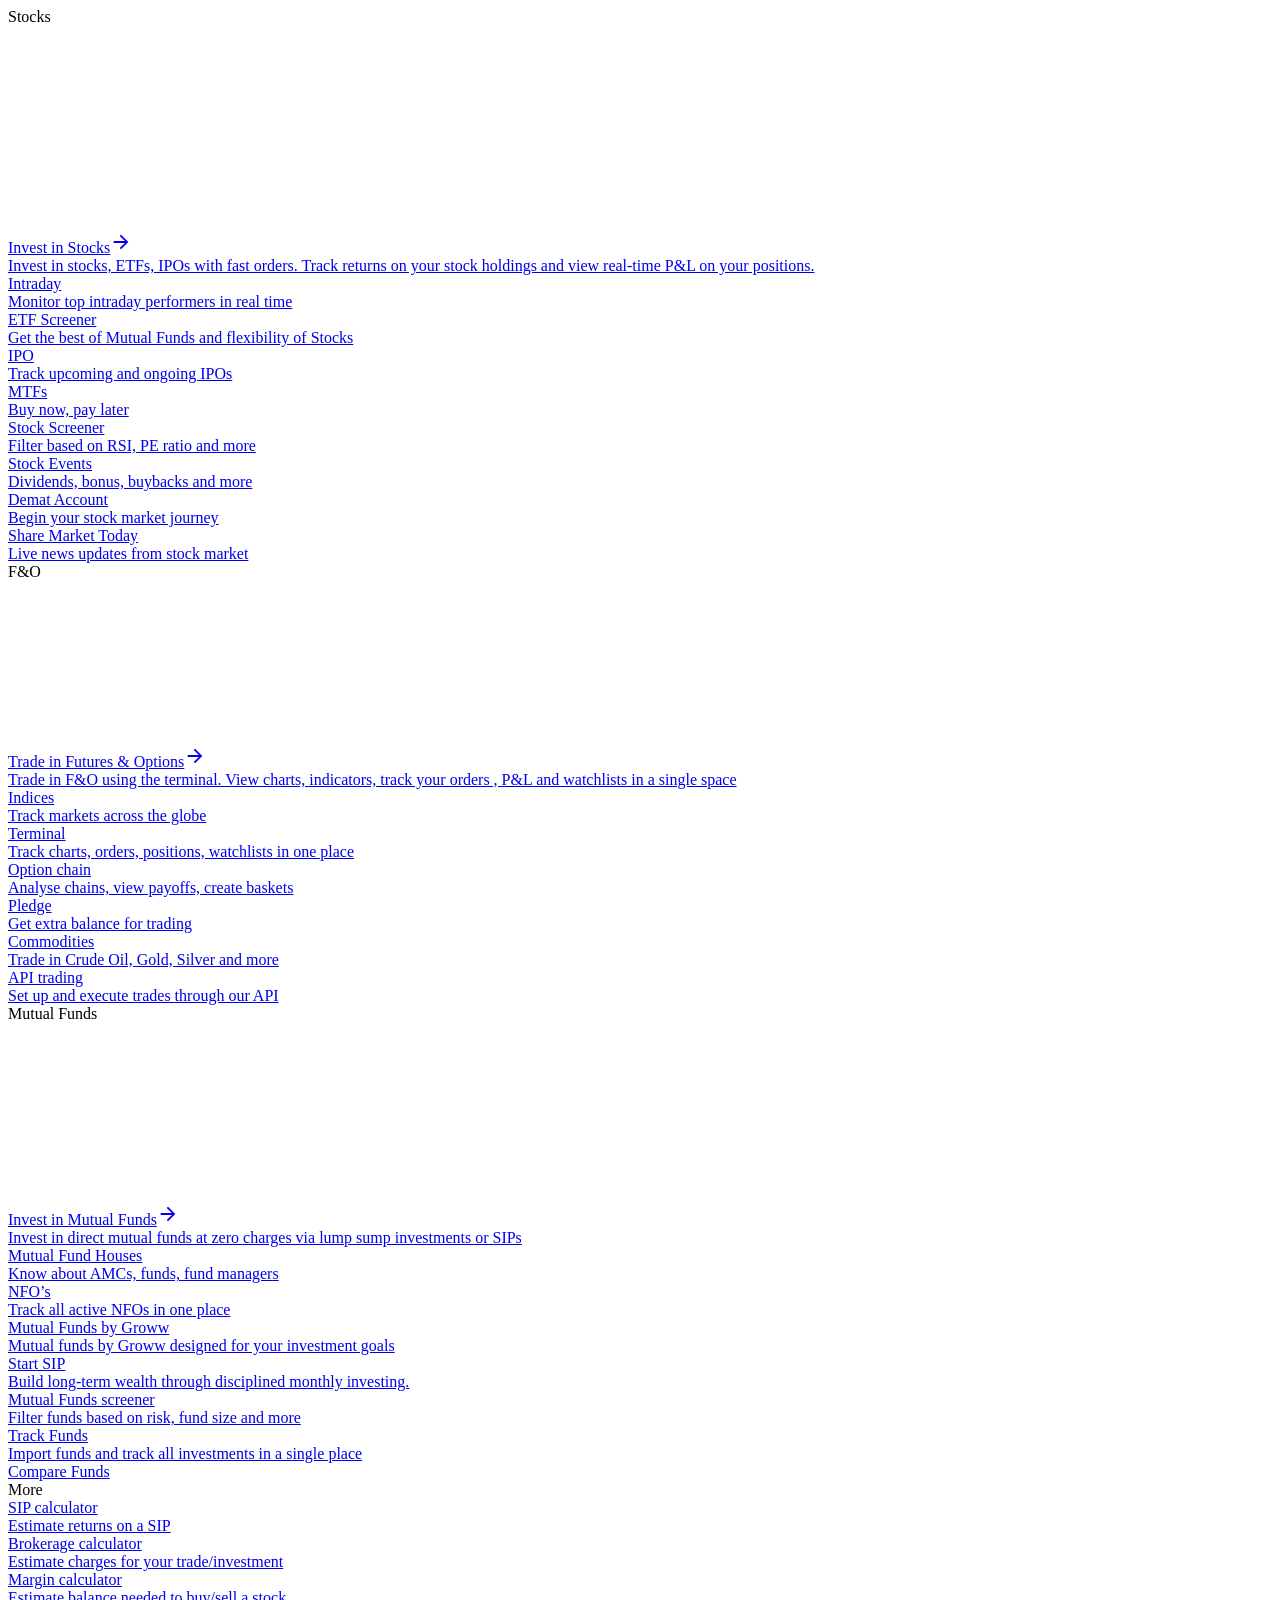
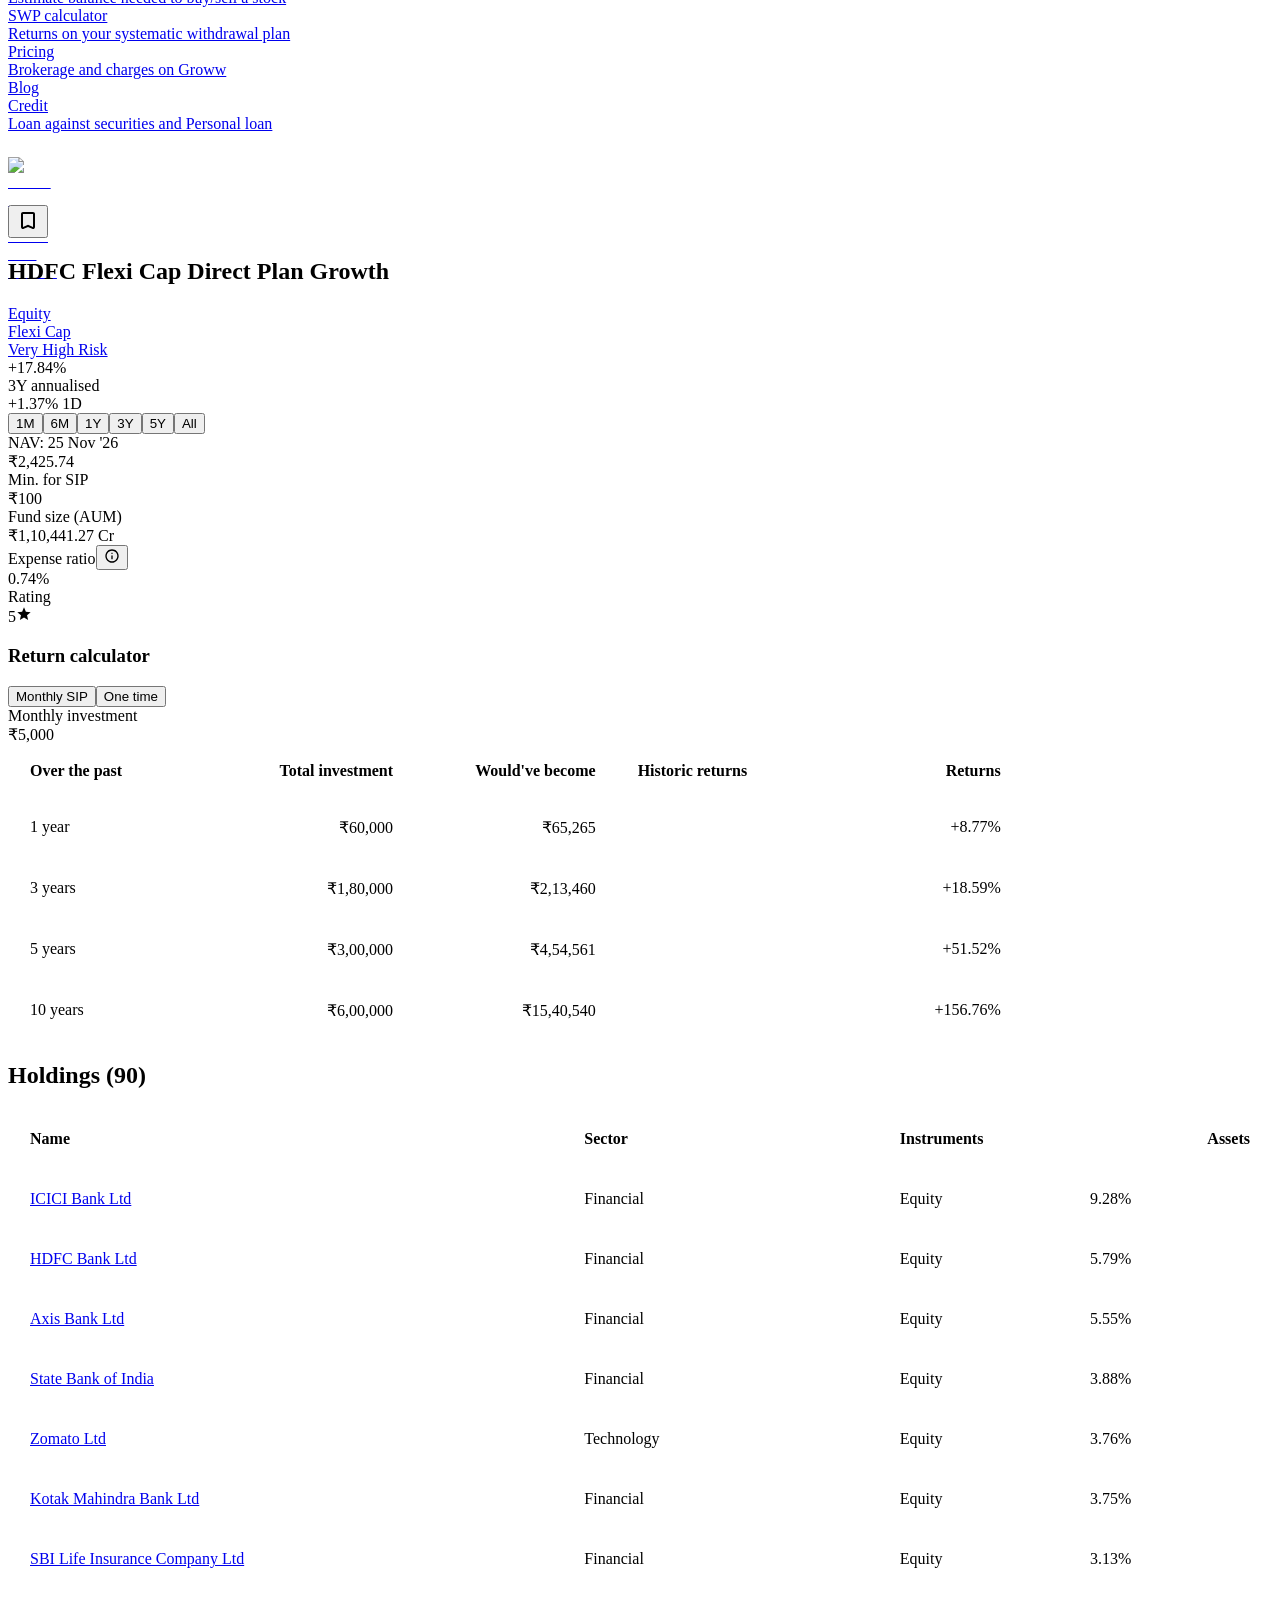
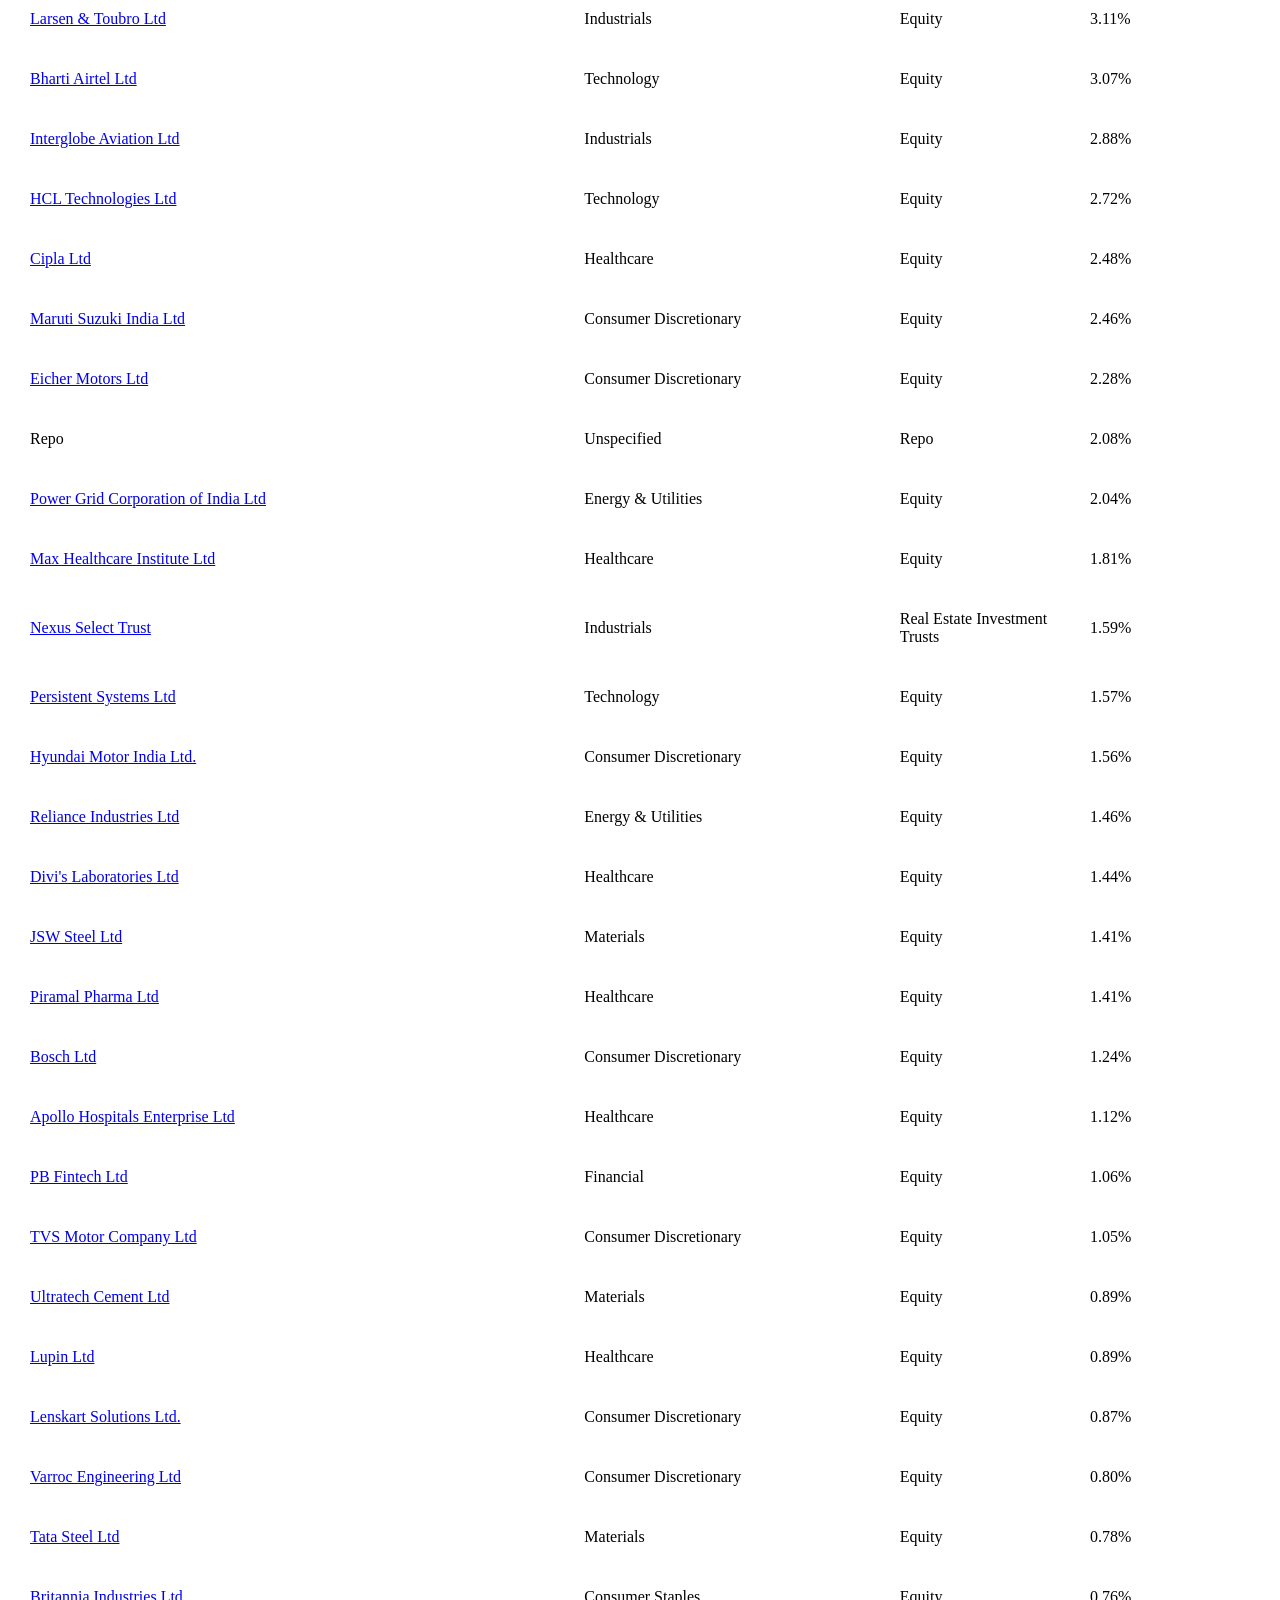
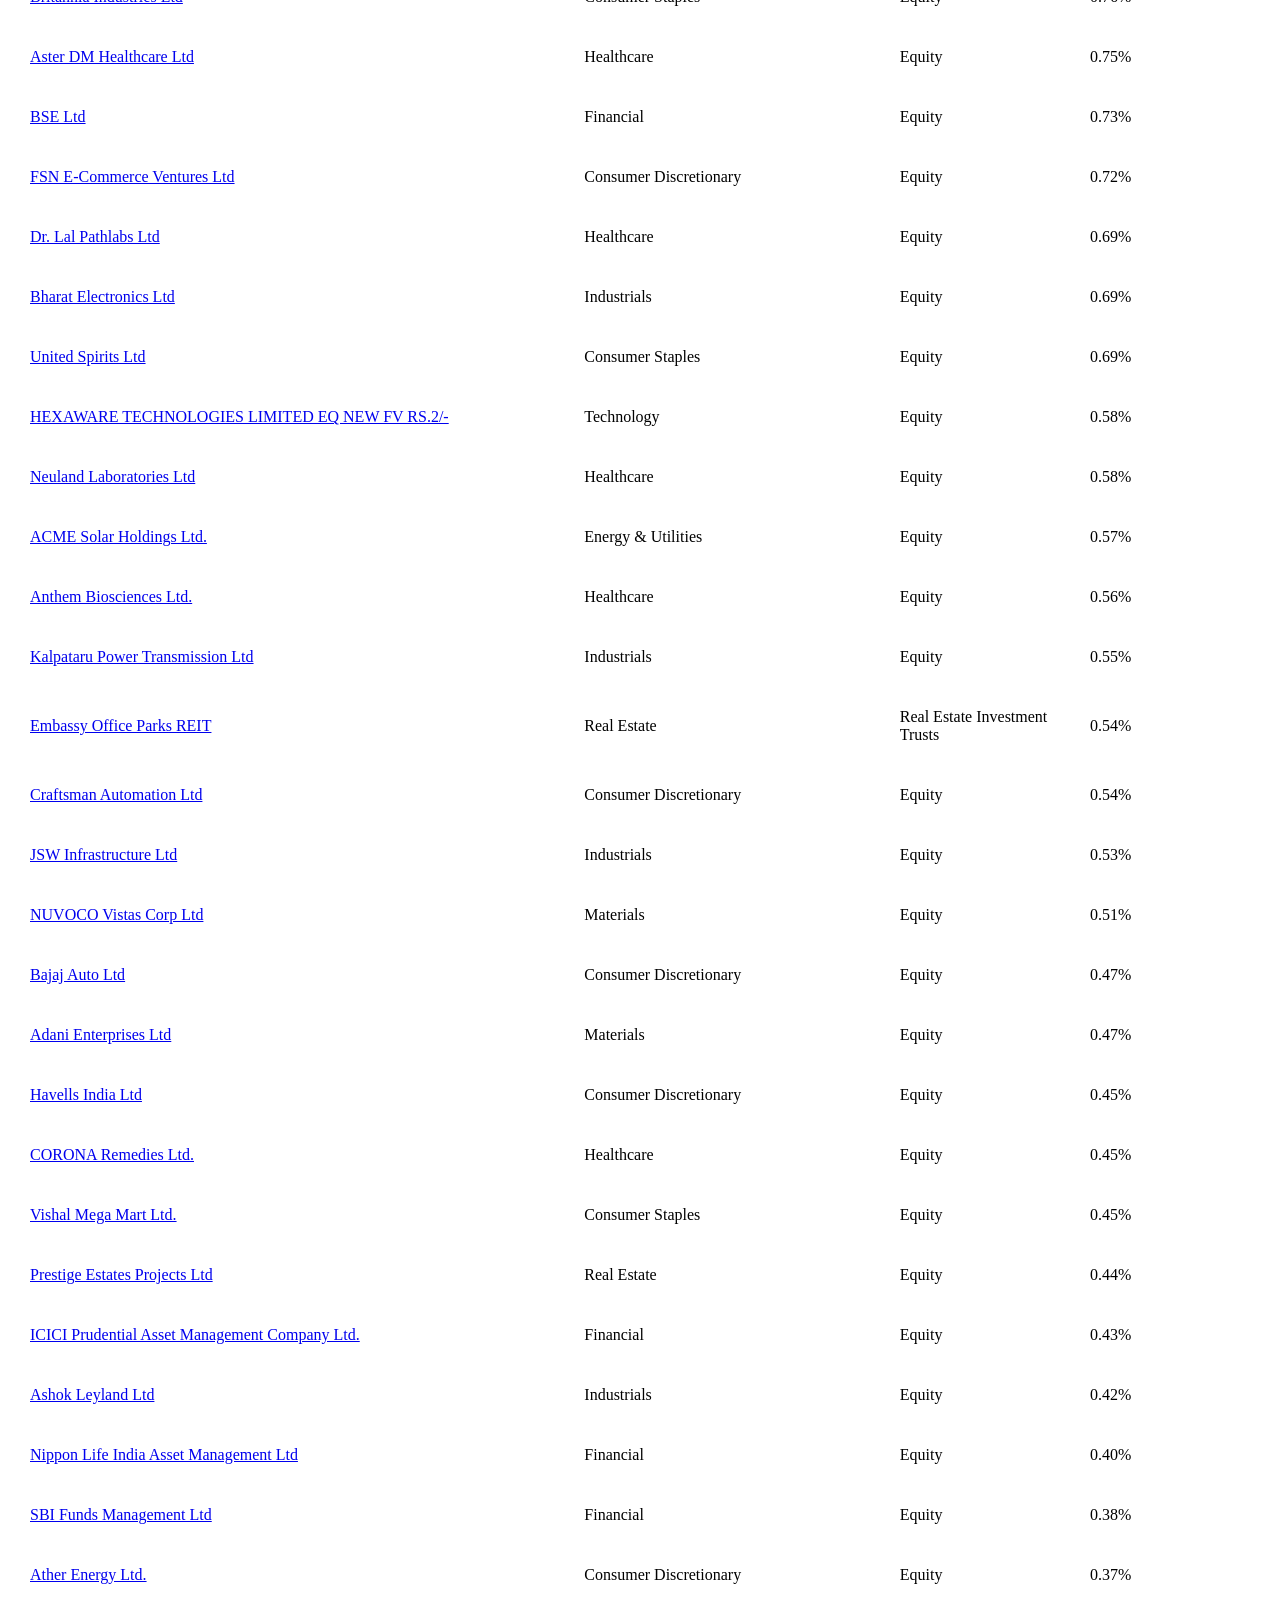
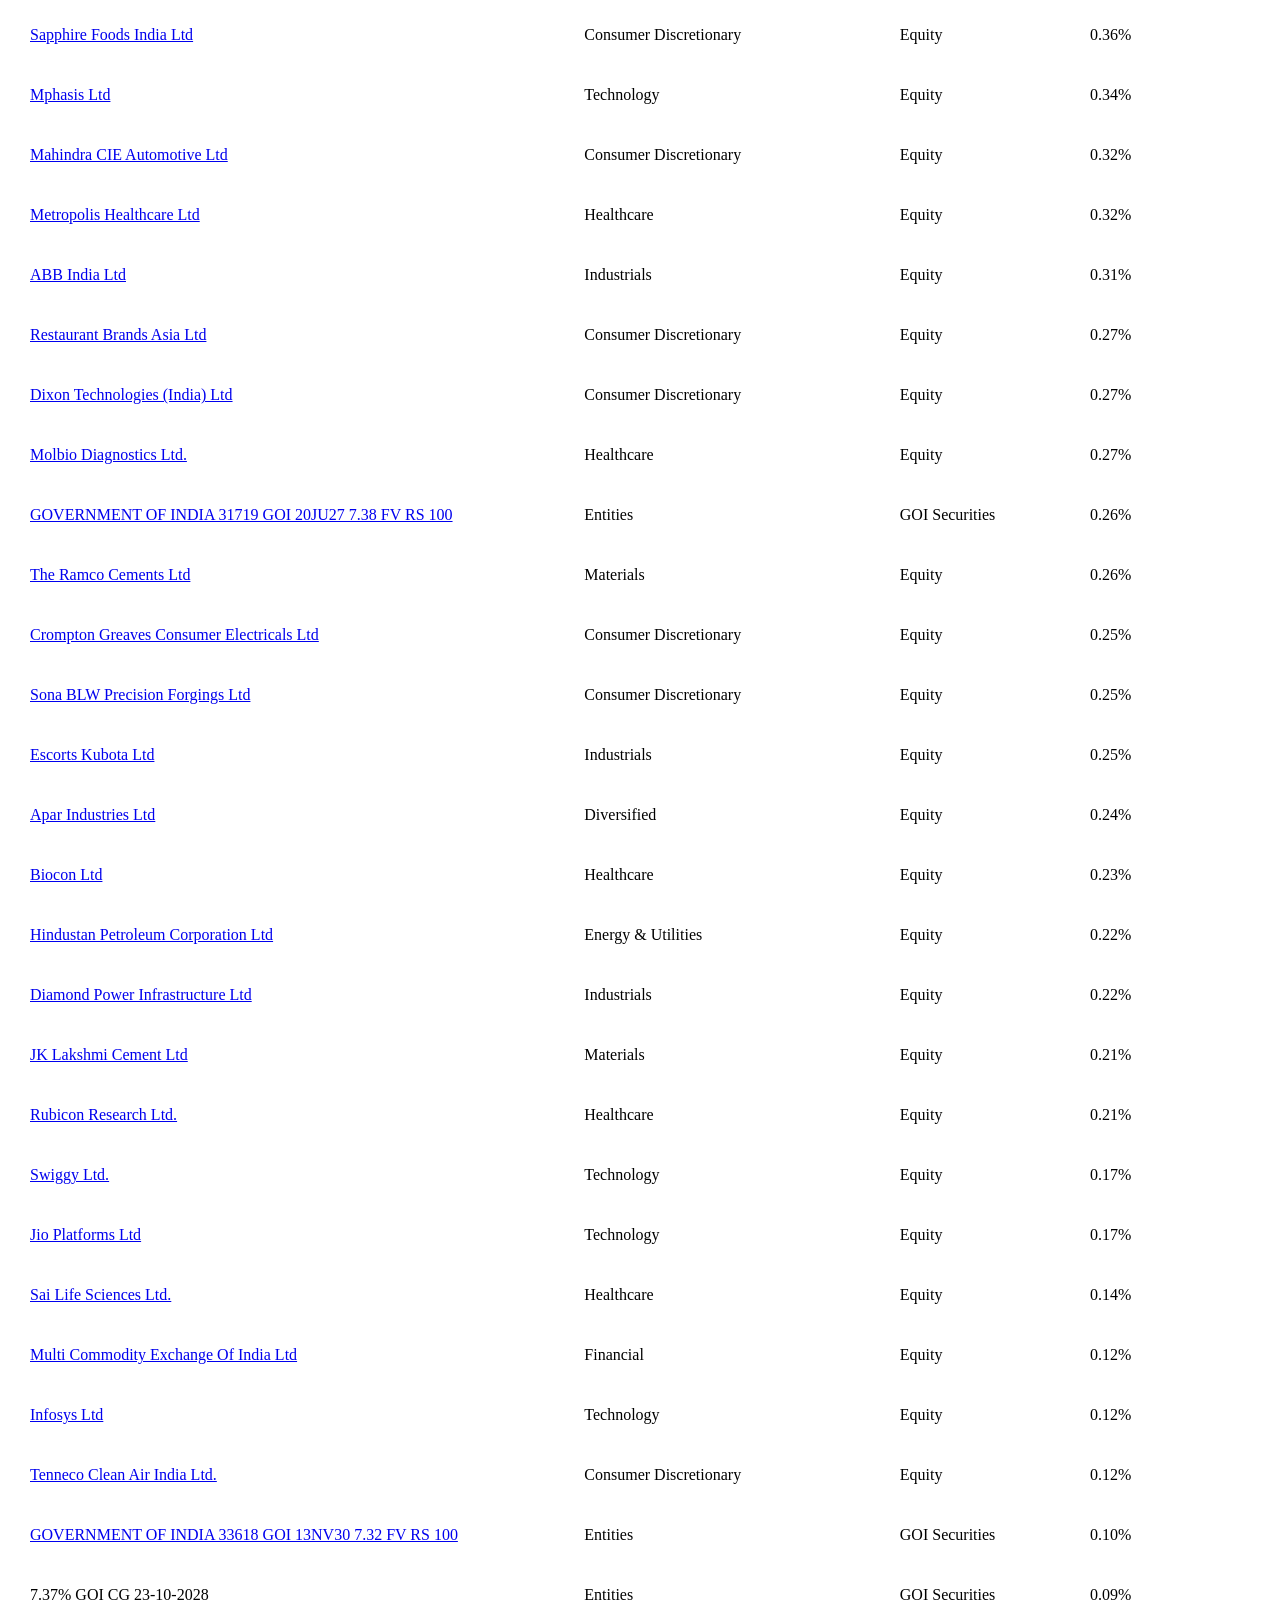
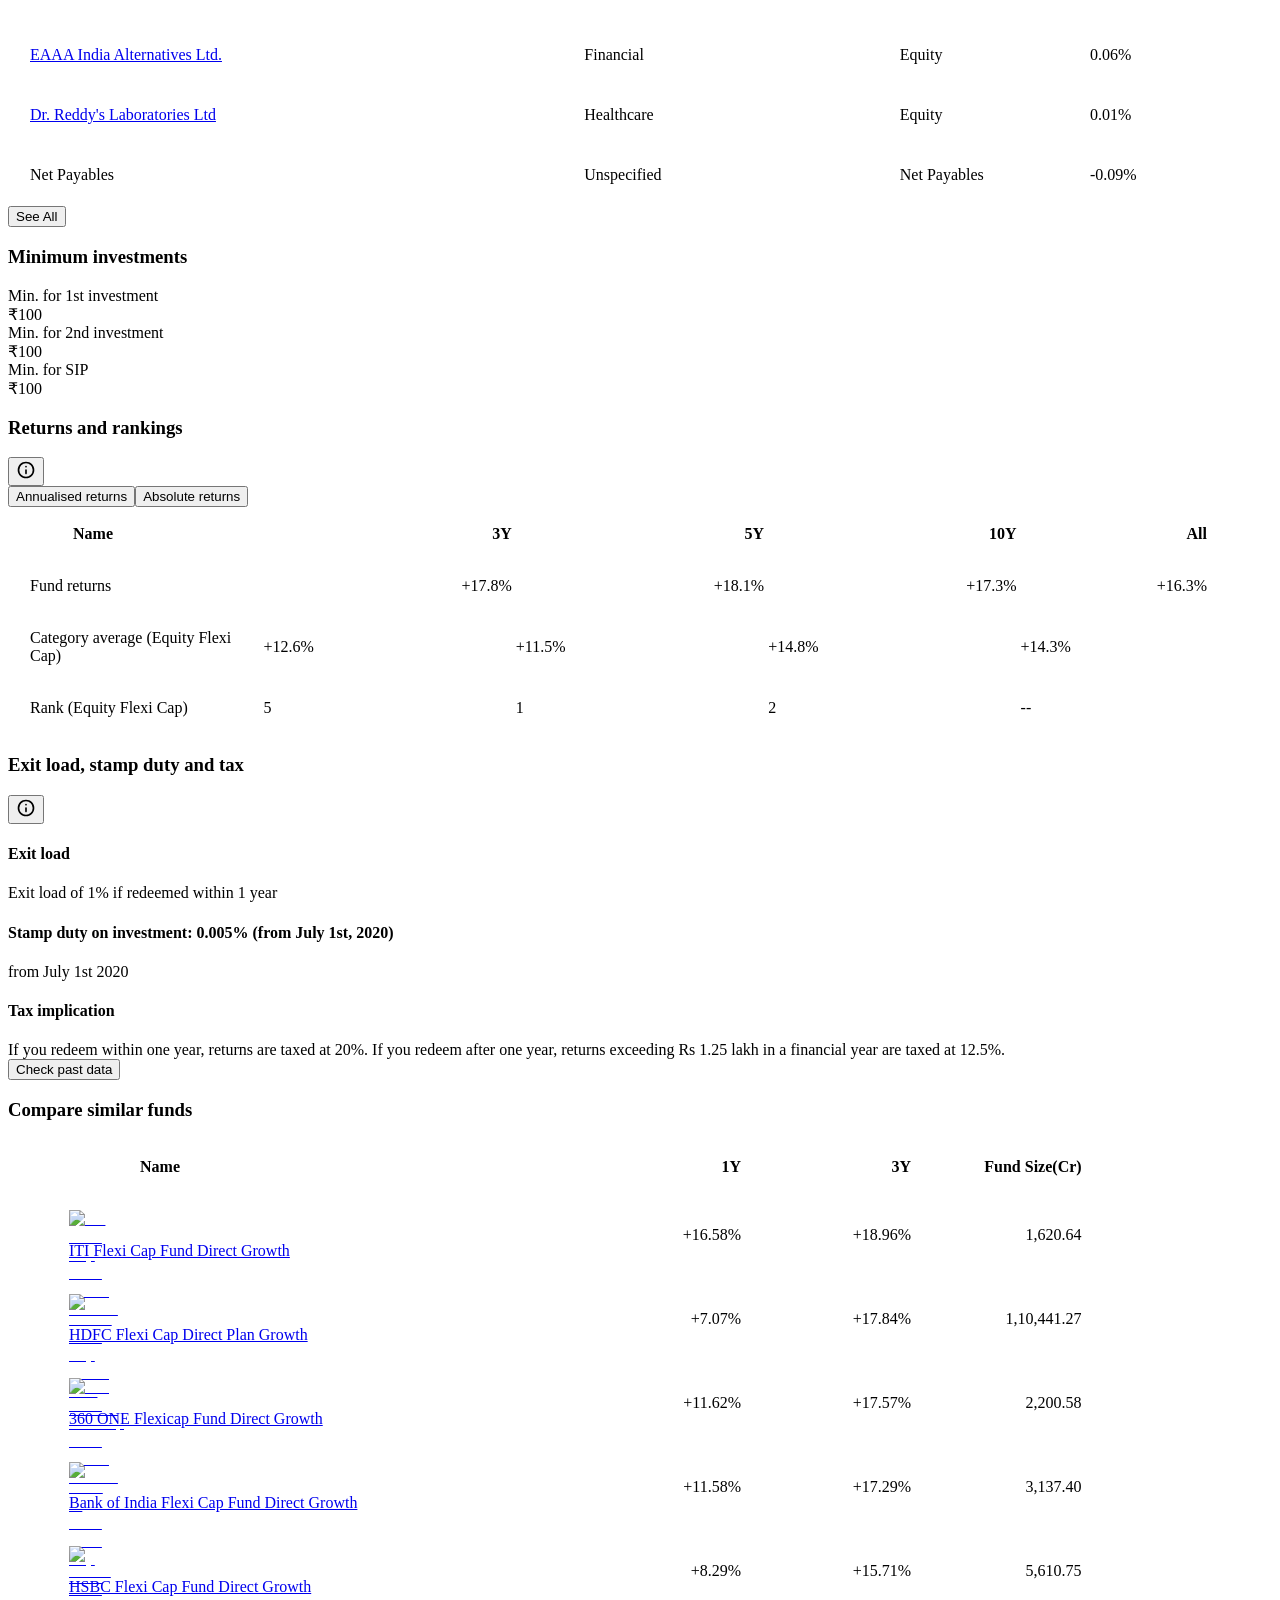
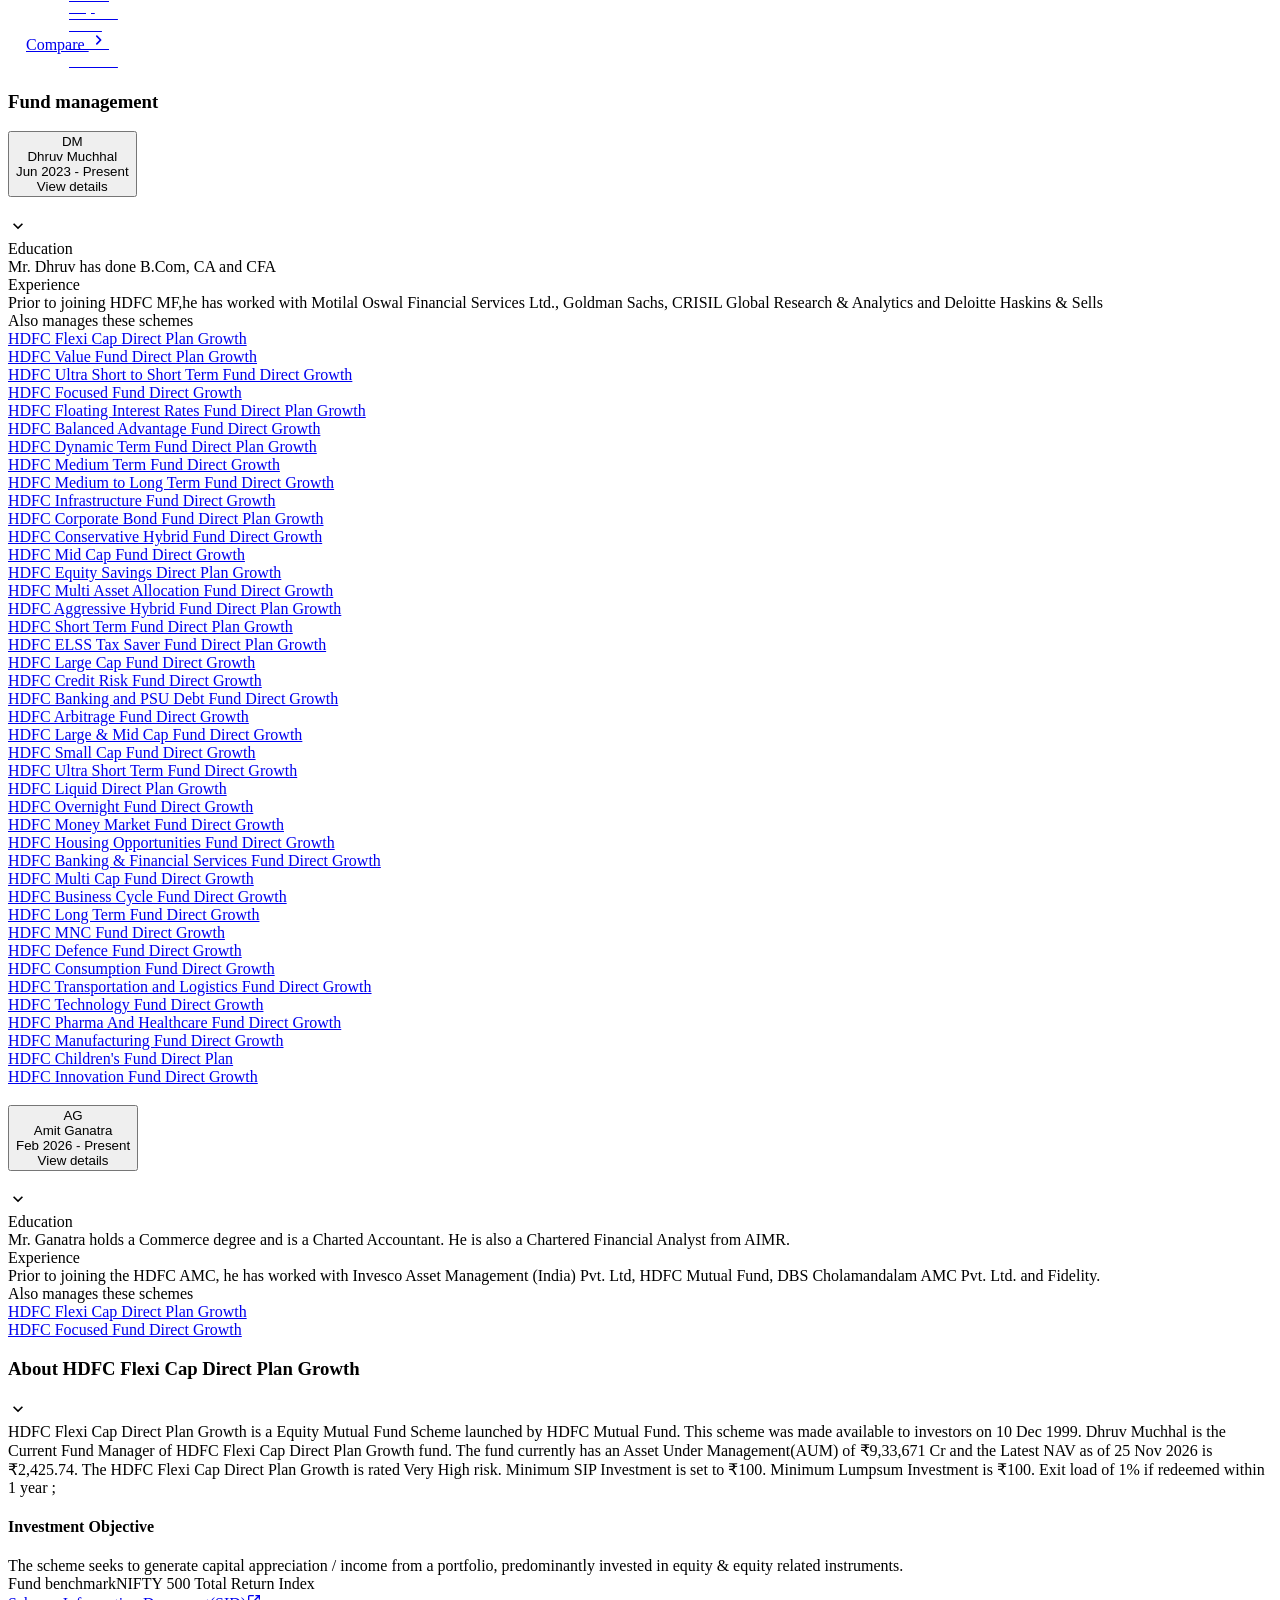
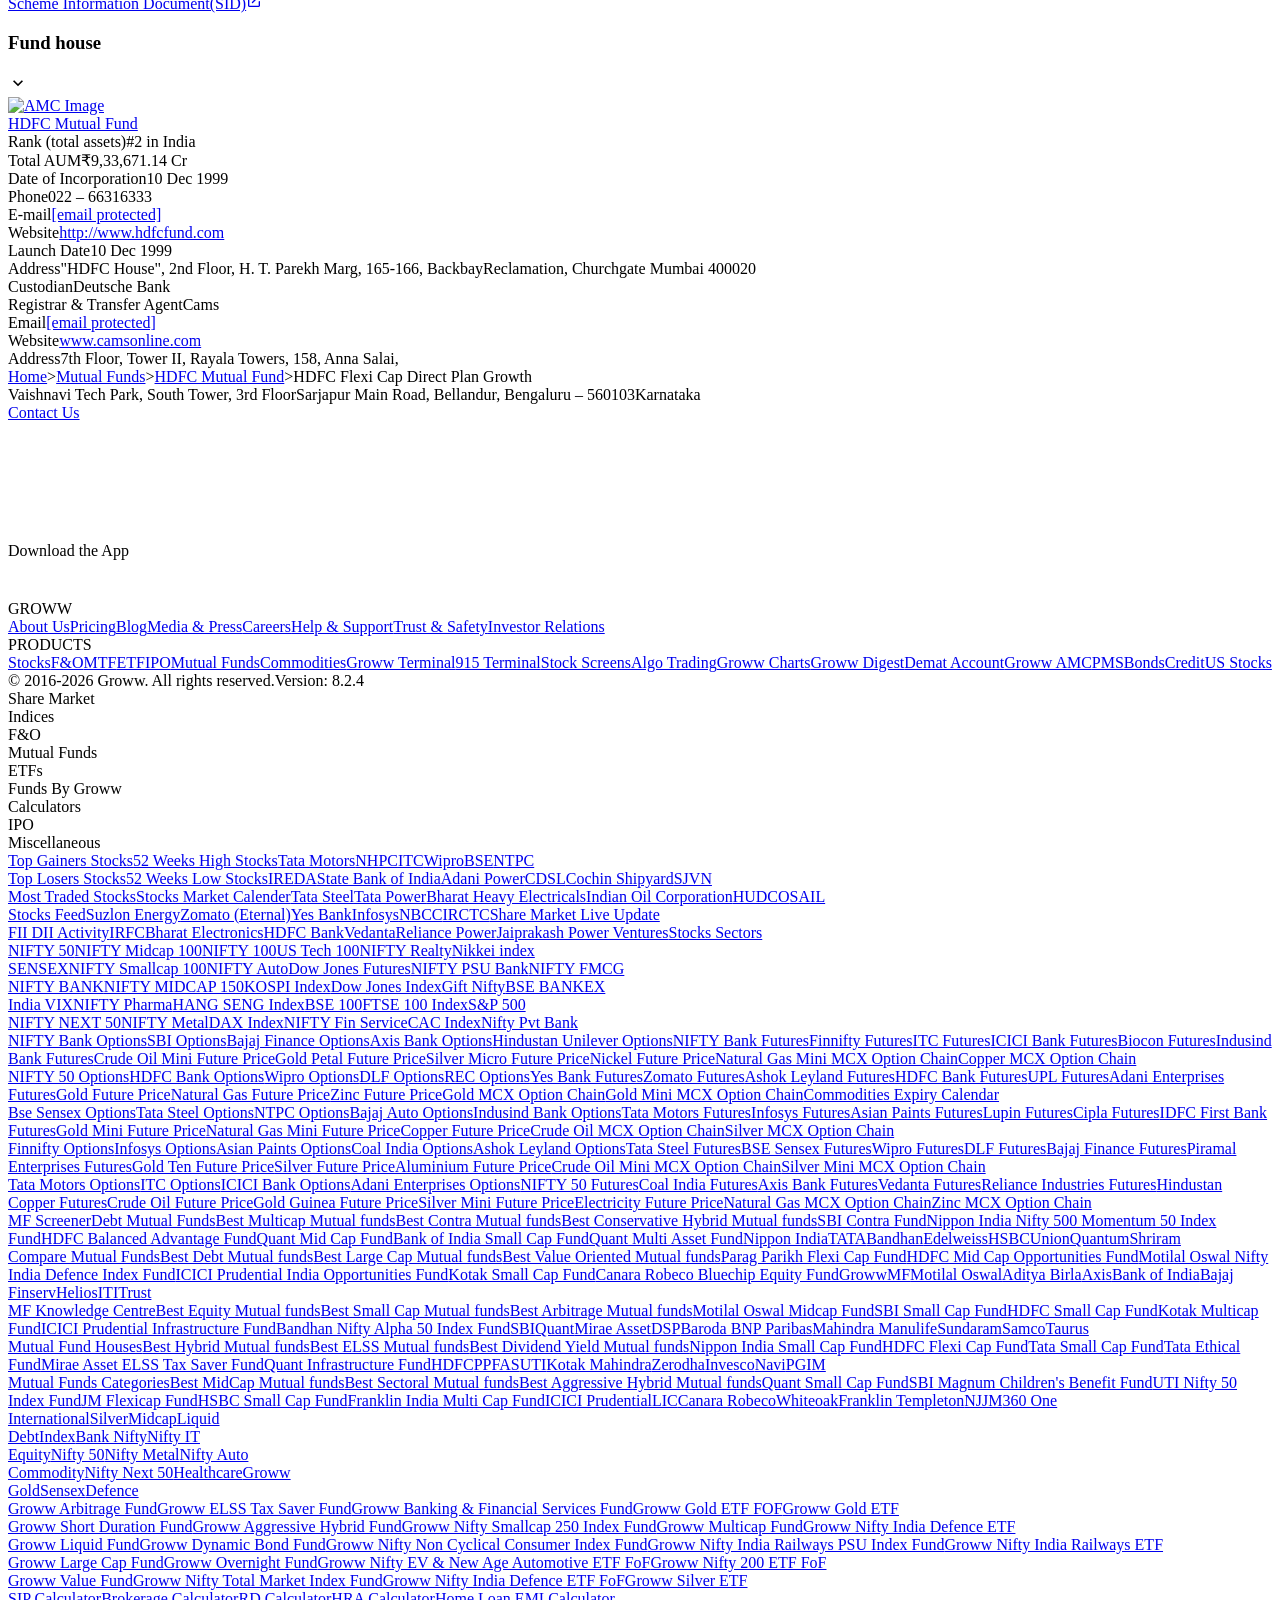
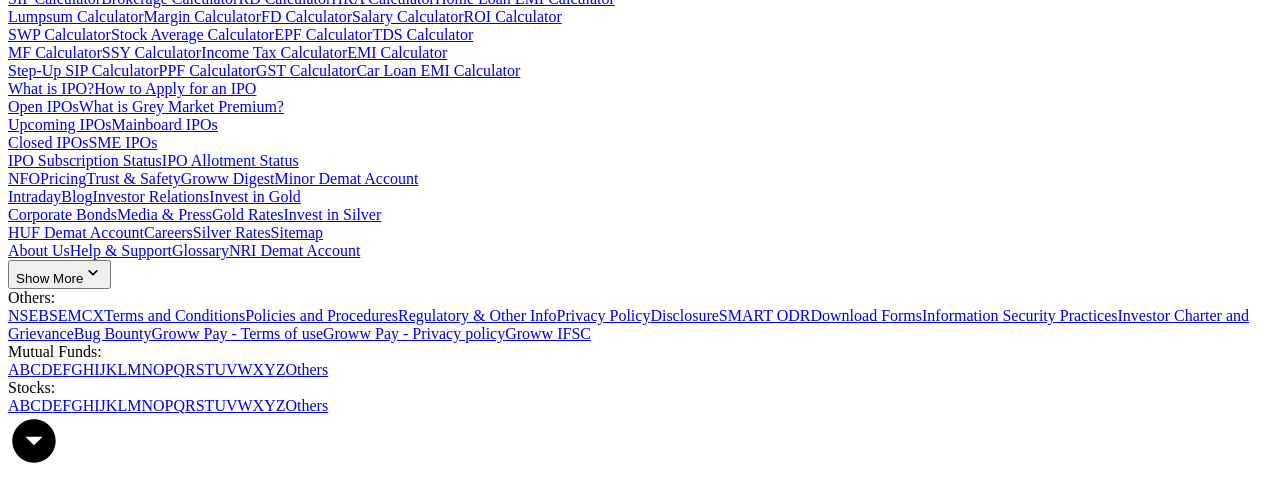
==== commit 4dc7b8d8: "chore(ingestion): daily corpus & vectorstore update [skip ci]" ====
--- a/data/raw/groww/groww_hdfc_equity.html
+++ b/data/raw/groww/groww_hdfc_equity.html
@@ -2,7 +2,7 @@
   Invest in HDFC Flexi Cap Fund Online with Groww." data-next-head=""/><meta name="robots" content="index" data-next-head=""/><meta name="twitter:card" content="summary_large_image" data-next-head=""/><meta name="twitter:image" content="https://groww.in/groww-logo-270.png" data-next-head=""/><meta name="twitter:description" content="HDFC Flexi Cap Direct Plan Growth - Get latest NAV, SIP Returns &amp; Rankings, Ratings, Fund Performance, Portfolio, Expense Ratio, Holding Analysis, and Peers.
   Invest in HDFC Flexi Cap Fund Online with Groww." data-next-head=""/><meta name="twitter:title" content="HDFC Flexi Cap Direct Plan Growth - NAV, Mutual Fund Performance &amp; Portfolio" data-next-head=""/><meta name="twitter:site" content="_@groww" data-next-head=""/><meta name="twitter:creator" content="_@groww" data-next-head=""/><meta itemProp="name" content="HDFC Flexi Cap Direct Plan Growth - NAV, Mutual Fund Performance &amp; Portfolio" data-next-head=""/><meta itemProp="description" content="HDFC Flexi Cap Direct Plan Growth - Get latest NAV, SIP Returns &amp; Rankings, Ratings, Fund Performance, Portfolio, Expense Ratio, Holding Analysis, and Peers.
   Invest in HDFC Flexi Cap Fund Online with Groww." data-next-head=""/><meta itemProp="image" content="https://groww.in/groww-logo-270.png" data-next-head=""/><meta property="og:locale" content="en_US" data-next-head=""/><meta property="og:type" content="website" data-next-head=""/><meta property="og:title" content="HDFC Flexi Cap Direct Plan Growth - NAV, Mutual Fund Performance &amp; Portfolio" data-next-head=""/><meta property="og:image" content="https://groww.in/groww-logo-270.png" data-next-head=""/><meta property="og:description" content="HDFC Flexi Cap Direct Plan Growth - Get latest NAV, SIP Returns &amp; Rankings, Ratings, Fund Performance, Portfolio, Expense Ratio, Holding Analysis, and Peers.
-  Invest in HDFC Flexi Cap Fund Online with Groww." data-next-head=""/><meta property="og:url" content="https://groww.in/mutual-funds/hdfc-equity-fund-direct-growth" data-next-head=""/><meta property="og:site_name" content="Groww" data-next-head=""/><link rel="publisher" href="https://plus.google.com/b/112795119140865328446/+GrowwIn?" data-next-head=""/><link rel="canonical" href="https://groww.in/mutual-funds/hdfc-equity-fund-direct-growth" data-next-head=""/><meta property="csp-nonce" content="/UxqsHF1C+zScZWvzpLchv6aKc5e2rjluNxUbNhv7gg="/><meta http-equiv="Content-Security-Policy" content="default-src &#x27;self&#x27;; object-src &#x27;none&#x27;; block-all-mixed-content; script-src &#x27;self&#x27; &#x27;nonce-/UxqsHF1C+zScZWvzpLchv6aKc5e2rjluNxUbNhv7gg=&#x27; &#x27;wasm-unsafe-eval&#x27; https://*.groww.in/ https://*.growwinfra.in/ wss://*.groww.in/ wss://groww.in/ https://*.freshchat.com/ https://connect.facebook.net/ https://*.razorpay.com/ https://cdn32.godcstatic.com/ https://d2yyd1h5u9mauk.cloudfront.net/integrations/web/v1/library/ https://storage.googleapis.com/ https://www.googletagmanager.com/ https://tagmanager.google.com https://www.google-analytics.com/ https://ssl.google-analytics.com https://stats.g.doubleclick.net/ https://googleads.g.doubleclick.net/ https://www.googleadservices.com/ https://*.google.com/ https://www.google.co.in/ https://fonts.googleapis.com/ https://www.youtube.com/ https://www.youtube.com/iframe_api https://www.youtube-nocookie.com/ https://*.ingest.sentry.io https://hv-camera-web-sg.s3-ap-southeast-1.amazonaws.com/ https://hv-central-config.s3.ap-south-1.amazonaws.com/ https://hypersnapweb.hyperverge.co/ https://microapps.onemoney.in/ https://webrd.onemoney.in/ https://unpkg.com/ https://cdnjs.cloudflare.com/ https://www.gstatic.com/ https://bat.bing.com/ https://*.appsflyer.com/ https://www.clarity.ms/ https://*.ampproject.org/ https://unified-sdk.glomopay.com/; img-src &#x27;self&#x27; data: blob: https://groww.in/ https://*.groww.in/ https://img.youtube.com/ https://i.ytimg.com https://i3.ytimg.com https://s3.amazonaws.com/cdn.freshdesk.com/ https://viewlogo.s3.amazonaws.com/ https://wchat.freshchat.com/ https://www.google-analytics.com/ https://*.googleapis.com/ https://*.googleusercontent.com/ https://www.google.com/ https://www.google-analytics.com https://www.google.com/ads/ga-audiences https://www.googletagmanager.com https://ssl.gstatic.com https://www.gstatic.com https://stats.g.doubleclick.net/ https://www.google.co.in/ads/ga-audiences https://*.ingest.sentry.io https://hv-camera-web-sg.s3-ap-southeast-1.amazonaws.com/ https://hv-central-config.s3.ap-south-1.amazonaws.com/ https://hypersnapweb.hyperverge.co/ https://microapps.onemoney.in/ https://webrd.onemoney.in/ https://*.freshdesk.com/ https://bat.bing.com/ https://www.google.co.in/pagead/ https://*.ignosis.ai/ https://*.ignosis.in/ https://*.ampproject.org/ https://*.autochartist.com/; style-src &#x27;self&#x27; https://*.groww.in/ &#x27;unsafe-inline&#x27; https://accounts.google.com https://wchat.freshchat.com/ https://fonts.googleapis.com https://*.ampproject.org/; font-src &#x27;self&#x27; https://*.groww.in/ data: https://fonts.gstatic.com; connect-src &#x27;self&#x27; data: https://*.groww.in/ https://*.growwinfra.in/ wss://*.groww.in/ wss://groww.in/ https://*.razorpay.com/ https://*.delighted.com/ https://accounts.google.com https://*.googleapis.com/ https://*.ingest.sentry.io https://hv-camera-web-sg.s3-ap-southeast-1.amazonaws.com/ https://hv-central-config.s3.ap-south-1.amazonaws.com/ https://hypersnapweb.hyperverge.co/ https://microapps.onemoney.in/ https://webrd.onemoney.in/ https://*.ampproject.org/ https://www.google-analytics.com/ https://analytics.google.com/ https://region1.analytics.google.com/ https://region1.google-analytics.com/ https://stats.g.doubleclick.net/ https://www.google.com/ https://*.glomopay.com/; frame-src &#x27;self&#x27; https://reg.dreamcast.co/ https://storage.googleapis.com/ https://*.google.com/ https://www.youtube.com/ https://www.facebook.com https://*.groww.in/ wss://*.groww.in/ wss://groww.in/ https://wchat.freshchat.com/ https://growwapi.firebaseapp.com/ https://www.youtube.com/embed/ https://www.youtube.com/ https://www.youtube-nocookie.com/ https://*.ingest.sentry.io https://hv-camera-web-sg.s3-ap-southeast-1.amazonaws.com/ https://hv-central-config.s3.ap-south-1.amazonaws.com/ https://hypersnapweb.hyperverge.co/ https://microapps.onemoney.in/ https://webrd.onemoney.in/ https://*.ignosis.ai/ https://*.ignosis.in/ https://*.doubleclick.net/ https://*.ampproject.org/ https://www.googletagmanager.com/ https://mfcentral.com/ https://*.mfcentral.com/ https://*.glomopay.com/; media-src https://*.groww.in/ blob: https://storage.googleapis.com/ https://*.ampproject.org/;"/><meta charSet="utf-8"/><link rel="manifest" href="/manifest.json?v=1"/><link rel="preconnect" href="https://www.googletagmanager.com"/><link rel="preconnect" href="https://www.google-analytics.com"/><link rel="preload" href="https://resources.groww.in/web-assets/font/Soehne.woff2" as="font" type="font/woff2" crossorigin="anonymous"/><link rel="preload" href="https://resources.groww.in/web-assets/font/GrowwSans-Variable.woff2" as="font" type="font/woff2" crossorigin="anonymous"/><meta name="mobile-web-app-capable" content="yes"/><meta name="apple-mobile-web-app-capable" content="yes"/><meta name="application-name" content="Groww"/><meta name="apple-mobile-web-app-title" content="Groww"/><meta name="theme-color" content="#5500eb"/><meta name="msapplication-navbutton-color" content="#5500eb"/><meta name="apple-mobile-web-app-status-bar-style" content="black-translucent"/><meta name="msapplication-starturl" content="/"/><link type="application/opensearchdescription+xml" rel="search" href="/osdd.xml?v=6"/><script nomodule="" nonce="/UxqsHF1C+zScZWvzpLchv6aKc5e2rjluNxUbNhv7gg=" src="/polyfills/core-js.min.js"></script><link data-next-font="" rel="preconnect" href="/" crossorigin="anonymous"/><script nonce="/UxqsHF1C+zScZWvzpLchv6aKc5e2rjluNxUbNhv7gg=" data-nscript="beforeInteractive" crossorigin="anonymous">
+  Invest in HDFC Flexi Cap Fund Online with Groww." data-next-head=""/><meta property="og:url" content="https://groww.in/mutual-funds/hdfc-equity-fund-direct-growth" data-next-head=""/><meta property="og:site_name" content="Groww" data-next-head=""/><link rel="publisher" href="https://plus.google.com/b/112795119140865328446/+GrowwIn?" data-next-head=""/><link rel="canonical" href="https://groww.in/mutual-funds/hdfc-equity-fund-direct-growth" data-next-head=""/><meta property="csp-nonce" content="BoHnL5CKpKAr59P4y0em+qpxW9Q5BA48SZU8wDHRbKs="/><meta http-equiv="Content-Security-Policy" content="default-src &#x27;self&#x27;; object-src &#x27;none&#x27;; block-all-mixed-content; script-src &#x27;self&#x27; &#x27;nonce-BoHnL5CKpKAr59P4y0em+qpxW9Q5BA48SZU8wDHRbKs=&#x27; &#x27;wasm-unsafe-eval&#x27; https://*.groww.in/ https://*.growwinfra.in/ wss://*.groww.in/ wss://groww.in/ https://*.freshchat.com/ https://connect.facebook.net/ https://*.razorpay.com/ https://cdn32.godcstatic.com/ https://d2yyd1h5u9mauk.cloudfront.net/integrations/web/v1/library/ https://storage.googleapis.com/ https://www.googletagmanager.com/ https://tagmanager.google.com https://www.google-analytics.com/ https://ssl.google-analytics.com https://stats.g.doubleclick.net/ https://googleads.g.doubleclick.net/ https://www.googleadservices.com/ https://*.google.com/ https://www.google.co.in/ https://fonts.googleapis.com/ https://www.youtube.com/ https://www.youtube.com/iframe_api https://www.youtube-nocookie.com/ https://*.ingest.sentry.io https://hv-camera-web-sg.s3-ap-southeast-1.amazonaws.com/ https://hv-central-config.s3.ap-south-1.amazonaws.com/ https://hypersnapweb.hyperverge.co/ https://microapps.onemoney.in/ https://webrd.onemoney.in/ https://unpkg.com/ https://cdnjs.cloudflare.com/ https://www.gstatic.com/ https://bat.bing.com/ https://*.appsflyer.com/ https://www.clarity.ms/ https://*.ampproject.org/ https://unified-sdk.glomopay.com/; img-src &#x27;self&#x27; data: blob: https://groww.in/ https://*.groww.in/ https://img.youtube.com/ https://i.ytimg.com https://i3.ytimg.com https://s3.amazonaws.com/cdn.freshdesk.com/ https://viewlogo.s3.amazonaws.com/ https://wchat.freshchat.com/ https://www.google-analytics.com/ https://*.googleapis.com/ https://*.googleusercontent.com/ https://www.google.com/ https://www.google-analytics.com https://www.google.com/ads/ga-audiences https://www.googletagmanager.com https://ssl.gstatic.com https://www.gstatic.com https://stats.g.doubleclick.net/ https://www.google.co.in/ads/ga-audiences https://*.ingest.sentry.io https://hv-camera-web-sg.s3-ap-southeast-1.amazonaws.com/ https://hv-central-config.s3.ap-south-1.amazonaws.com/ https://hypersnapweb.hyperverge.co/ https://microapps.onemoney.in/ https://webrd.onemoney.in/ https://*.freshdesk.com/ https://bat.bing.com/ https://www.google.co.in/pagead/ https://*.ignosis.ai/ https://*.ignosis.in/ https://*.ampproject.org/ https://*.autochartist.com/; style-src &#x27;self&#x27; https://*.groww.in/ &#x27;unsafe-inline&#x27; https://accounts.google.com https://wchat.freshchat.com/ https://fonts.googleapis.com https://*.ampproject.org/; font-src &#x27;self&#x27; https://*.groww.in/ data: https://fonts.gstatic.com; connect-src &#x27;self&#x27; data: https://*.groww.in/ https://*.growwinfra.in/ wss://*.groww.in/ wss://groww.in/ https://*.razorpay.com/ https://*.delighted.com/ https://accounts.google.com https://*.googleapis.com/ https://*.ingest.sentry.io https://hv-camera-web-sg.s3-ap-southeast-1.amazonaws.com/ https://hv-central-config.s3.ap-south-1.amazonaws.com/ https://hypersnapweb.hyperverge.co/ https://microapps.onemoney.in/ https://webrd.onemoney.in/ https://*.ampproject.org/ https://www.google-analytics.com/ https://analytics.google.com/ https://region1.analytics.google.com/ https://region1.google-analytics.com/ https://stats.g.doubleclick.net/ https://www.google.com/ https://*.glomopay.com/; frame-src &#x27;self&#x27; https://reg.dreamcast.co/ https://storage.googleapis.com/ https://*.google.com/ https://www.youtube.com/ https://www.facebook.com https://*.groww.in/ wss://*.groww.in/ wss://groww.in/ https://wchat.freshchat.com/ https://growwapi.firebaseapp.com/ https://www.youtube.com/embed/ https://www.youtube.com/ https://www.youtube-nocookie.com/ https://*.ingest.sentry.io https://hv-camera-web-sg.s3-ap-southeast-1.amazonaws.com/ https://hv-central-config.s3.ap-south-1.amazonaws.com/ https://hypersnapweb.hyperverge.co/ https://microapps.onemoney.in/ https://webrd.onemoney.in/ https://*.ignosis.ai/ https://*.ignosis.in/ https://*.doubleclick.net/ https://*.ampproject.org/ https://www.googletagmanager.com/ https://mfcentral.com/ https://*.mfcentral.com/ https://*.glomopay.com/; media-src https://*.groww.in/ blob: https://storage.googleapis.com/ https://*.ampproject.org/;"/><meta charSet="utf-8"/><link rel="manifest" href="/manifest.json?v=1"/><link rel="preconnect" href="https://www.googletagmanager.com"/><link rel="preconnect" href="https://www.google-analytics.com"/><link rel="preload" href="https://resources.groww.in/web-assets/font/Soehne.woff2" as="font" type="font/woff2" crossorigin="anonymous"/><link rel="preload" href="https://resources.groww.in/web-assets/font/GrowwSans-Variable.woff2" as="font" type="font/woff2" crossorigin="anonymous"/><meta name="mobile-web-app-capable" content="yes"/><meta name="apple-mobile-web-app-capable" content="yes"/><meta name="application-name" content="Groww"/><meta name="apple-mobile-web-app-title" content="Groww"/><meta name="theme-color" content="#5500eb"/><meta name="msapplication-navbutton-color" content="#5500eb"/><meta name="apple-mobile-web-app-status-bar-style" content="black-translucent"/><meta name="msapplication-starturl" content="/"/><link type="application/opensearchdescription+xml" rel="search" href="/osdd.xml?v=6"/><script nomodule="" nonce="BoHnL5CKpKAr59P4y0em+qpxW9Q5BA48SZU8wDHRbKs=" src="/polyfills/core-js.min.js"></script><link data-next-font="" rel="preconnect" href="/" crossorigin="anonymous"/><script nonce="BoHnL5CKpKAr59P4y0em+qpxW9Q5BA48SZU8wDHRbKs=" data-nscript="beforeInteractive" crossorigin="anonymous">
   if (Promise && !Promise.allSettled) {
   Promise.allSettled = function(promises) {
     return Promise.all(promises.map(function(promise) {
@@ -13,7 +13,7 @@
       });
     }));
   };
-}</script><script nonce="/UxqsHF1C+zScZWvzpLchv6aKc5e2rjluNxUbNhv7gg=" data-nscript="beforeInteractive" crossorigin="anonymous">
+}</script><script nonce="BoHnL5CKpKAr59P4y0em+qpxW9Q5BA48SZU8wDHRbKs=" data-nscript="beforeInteractive" crossorigin="anonymous">
   (function () {
     if (typeof globalThis === 'undefined') {
       if (typeof window !== 'undefined') {
@@ -25,10 +25,10 @@
       }
     }
   })();
-</script><link nonce="/UxqsHF1C+zScZWvzpLchv6aKc5e2rjluNxUbNhv7gg=" rel="preload" href="//assets-netstorage.groww.in/web-assets/billion_groww_desktop/prod/_next/static/css/d20b87a6ea1c6b59.css" as="style" crossorigin="anonymous"/><link nonce="/UxqsHF1C+zScZWvzpLchv6aKc5e2rjluNxUbNhv7gg=" rel="stylesheet" href="//assets-netstorage.groww.in/web-assets/billion_groww_desktop/prod/_next/static/css/d20b87a6ea1c6b59.css" crossorigin="anonymous" data-n-g=""/><link nonce="/UxqsHF1C+zScZWvzpLchv6aKc5e2rjluNxUbNhv7gg=" rel="preload" href="//assets-netstorage.groww.in/web-assets/billion_groww_desktop/prod/_next/static/css/8be33432706e74d7.css" as="style" crossorigin="anonymous"/><link nonce="/UxqsHF1C+zScZWvzpLchv6aKc5e2rjluNxUbNhv7gg=" rel="stylesheet" href="//assets-netstorage.groww.in/web-assets/billion_groww_desktop/prod/_next/static/css/8be33432706e74d7.css" crossorigin="anonymous" data-n-p=""/><link nonce="/UxqsHF1C+zScZWvzpLchv6aKc5e2rjluNxUbNhv7gg=" rel="preload" href="//assets-netstorage.groww.in/web-assets/billion_groww_desktop/prod/_next/static/css/d94400d195631a83.css" as="style" crossorigin="anonymous"/><link nonce="/UxqsHF1C+zScZWvzpLchv6aKc5e2rjluNxUbNhv7gg=" rel="stylesheet" href="//assets-netstorage.groww.in/web-assets/billion_groww_desktop/prod/_next/static/css/d94400d195631a83.css" crossorigin="anonymous" data-n-p=""/><link nonce="/UxqsHF1C+zScZWvzpLchv6aKc5e2rjluNxUbNhv7gg=" rel="preload" href="//assets-netstorage.groww.in/web-assets/billion_groww_desktop/prod/_next/static/css/a54775be23dce8a0.css" as="style" crossorigin="anonymous"/><link nonce="/UxqsHF1C+zScZWvzpLchv6aKc5e2rjluNxUbNhv7gg=" rel="stylesheet" href="//assets-netstorage.groww.in/web-assets/billion_groww_desktop/prod/_next/static/css/a54775be23dce8a0.css" crossorigin="anonymous" data-n-p=""/><noscript data-n-css="/UxqsHF1C+zScZWvzpLchv6aKc5e2rjluNxUbNhv7gg="></noscript><script defer="" nonce="/UxqsHF1C+zScZWvzpLchv6aKc5e2rjluNxUbNhv7gg=" crossorigin="anonymous" nomodule="" src="//assets-netstorage.groww.in/web-assets/billion_groww_desktop/prod/_next/static/chunks/polyfills-42372ed130431b0a.js"></script><script src="//assets-netstorage.groww.in/web-assets/billion_groww_desktop/prod/_next/static/chunks/webpack-8d14daac1d8bdb70.js" nonce="/UxqsHF1C+zScZWvzpLchv6aKc5e2rjluNxUbNhv7gg=" defer="" crossorigin="anonymous"></script><script src="//assets-netstorage.groww.in/web-assets/billion_groww_desktop/prod/_next/static/chunks/framework-f50708772fa730ba.js" nonce="/UxqsHF1C+zScZWvzpLchv6aKc5e2rjluNxUbNhv7gg=" defer="" crossorigin="anonymous"></script><script src="//assets-netstorage.groww.in/web-assets/billion_groww_desktop/prod/_next/static/chunks/main-9906e54edca2b966.js" nonce="/UxqsHF1C+zScZWvzpLchv6aKc5e2rjluNxUbNhv7gg=" defer="" crossorigin="anonymous"></script><script src="//assets-netstorage.groww.in/web-assets/billion_groww_desktop/prod/_next/static/chunks/pages/_app-827ae2946790046e.js" nonce="/UxqsHF1C+zScZWvzpLchv6aKc5e2rjluNxUbNhv7gg=" defer="" crossorigin="anonymous"></script><script src="//assets-netstorage.groww.in/web-assets/billion_groww_desktop/prod/_next/static/chunks/1461-82843003287d0110.js" nonce="/UxqsHF1C+zScZWvzpLchv6aKc5e2rjluNxUbNhv7gg=" defer="" crossorigin="anonymous"></script><script src="//assets-netstorage.groww.in/web-assets/billion_groww_desktop/prod/_next/static/chunks/70271-688b8305dcdd0bb6.js" nonce="/UxqsHF1C+zScZWvzpLchv6aKc5e2rjluNxUbNhv7gg=" defer="" crossorigin="anonymous"></script><script src="//assets-netstorage.groww.in/web-assets/billion_groww_desktop/prod/_next/static/chunks/11660-68173b780397c3c8.js" nonce="/UxqsHF1C+zScZWvzpLchv6aKc5e2rjluNxUbNhv7gg=" defer="" crossorigin="anonymous"></script><script src="//assets-netstorage.groww.in/web-assets/billion_groww_desktop/prod/_next/static/chunks/5471-4563ca65c7c42049.js" nonce="/UxqsHF1C+zScZWvzpLchv6aKc5e2rjluNxUbNhv7gg=" defer="" crossorigin="anonymous"></script><script src="//assets-netstorage.groww.in/web-assets/billion_groww_desktop/prod/_next/static/chunks/75613-991b30216c5eec7a.js" nonce="/UxqsHF1C+zScZWvzpLchv6aKc5e2rjluNxUbNhv7gg=" defer="" crossorigin="anonymous"></script><script src="//assets-netstorage.groww.in/web-assets/billion_groww_desktop/prod/_next/static/chunks/45738-a79cfd017b711221.js" nonce="/UxqsHF1C+zScZWvzpLchv6aKc5e2rjluNxUbNhv7gg=" defer="" crossorigin="anonymous"></script><script src="//assets-netstorage.groww.in/web-assets/billion_groww_desktop/prod/_next/static/chunks/1504-a01c76ba196585cd.js" nonce="/UxqsHF1C+zScZWvzpLchv6aKc5e2rjluNxUbNhv7gg=" defer="" crossorigin="anonymous"></script><script src="//assets-netstorage.groww.in/web-assets/billion_groww_desktop/prod/_next/static/chunks/66687-833b90c0fbc4189b.js" nonce="/UxqsHF1C+zScZWvzpLchv6aKc5e2rjluNxUbNhv7gg=" defer="" crossorigin="anonymous"></script><script src="//assets-netstorage.groww.in/web-assets/billion_groww_desktop/prod/_next/static/chunks/99001-a0768d8a85a4e7b6.js" nonce="/UxqsHF1C+zScZWvzpLchv6aKc5e2rjluNxUbNhv7gg=" defer="" crossorigin="anonymous"></script><script src="//assets-netstorage.groww.in/web-assets/billion_groww_desktop/prod/_next/static/chunks/92707-7b1a9e8bc6ed1b73.js" nonce="/UxqsHF1C+zScZWvzpLchv6aKc5e2rjluNxUbNhv7gg=" defer="" crossorigin="anonymous"></script><script src="//assets-netstorage.groww.in/web-assets/billion_groww_desktop/prod/_next/static/chunks/12900-4109b16414b4e57b.js" nonce="/UxqsHF1C+zScZWvzpLchv6aKc5e2rjluNxUbNhv7gg=" defer="" crossorigin="anonymous"></script><script src="//assets-netstorage.groww.in/web-assets/billion_groww_desktop/prod/_next/static/chunks/47726-1176de71f6bea3c6.js" nonce="/UxqsHF1C+zScZWvzpLchv6aKc5e2rjluNxUbNhv7gg=" defer="" crossorigin="anonymous"></script><script src="//assets-netstorage.groww.in/web-assets/billion_groww_desktop/prod/_next/static/chunks/93102-8dda554d8de05918.js" nonce="/UxqsHF1C+zScZWvzpLchv6aKc5e2rjluNxUbNhv7gg=" defer="" crossorigin="anonymous"></script><script src="//assets-netstorage.groww.in/web-assets/billion_groww_desktop/prod/_next/static/chunks/56861-571261b76cae1b97.js" nonce="/UxqsHF1C+zScZWvzpLchv6aKc5e2rjluNxUbNhv7gg=" defer="" crossorigin="anonymous"></script><script src="//assets-netstorage.groww.in/web-assets/billion_groww_desktop/prod/_next/static/chunks/94375-67d4a6468b9ab59c.js" nonce="/UxqsHF1C+zScZWvzpLchv6aKc5e2rjluNxUbNhv7gg=" defer="" crossorigin="anonymous"></script><script src="//assets-netstorage.groww.in/web-assets/billion_groww_desktop/prod/_next/static/chunks/32919-4bd40744b1322f6f.js" nonce="/UxqsHF1C+zScZWvzpLchv6aKc5e2rjluNxUbNhv7gg=" defer="" crossorigin="anonymous"></script><script src="//assets-netstorage.groww.in/web-assets/billion_groww_desktop/prod/_next/static/chunks/3458-d6e88be885763d4f.js" nonce="/UxqsHF1C+zScZWvzpLchv6aKc5e2rjluNxUbNhv7gg=" defer="" crossorigin="anonymous"></script><script src="//assets-netstorage.groww.in/web-assets/billion_groww_desktop/prod/_next/static/chunks/56309-99ce36ecff130181.js" nonce="/UxqsHF1C+zScZWvzpLchv6aKc5e2rjluNxUbNhv7gg=" defer="" crossorigin="anonymous"></script><script src="//assets-netstorage.groww.in/web-assets/billion_groww_desktop/prod/_next/static/chunks/32879-d215d08e829b7c65.js" nonce="/UxqsHF1C+zScZWvzpLchv6aKc5e2rjluNxUbNhv7gg=" defer="" crossorigin="anonymous"></script><script src="//assets-netstorage.groww.in/web-assets/billion_groww_desktop/prod/_next/static/chunks/56084-e1aab988974b5ab5.js" nonce="/UxqsHF1C+zScZWvzpLchv6aKc5e2rjluNxUbNhv7gg=" defer="" crossorigin="anonymous"></script><script src="//assets-netstorage.groww.in/web-assets/billion_groww_desktop/prod/_next/static/chunks/10223-79acda9a21f34518.js" nonce="/UxqsHF1C+zScZWvzpLchv6aKc5e2rjluNxUbNhv7gg=" defer="" crossorigin="anonymous"></script><script src="//assets-netstorage.groww.in/web-assets/billion_groww_desktop/prod/_next/static/chunks/20567-3c26efffcf256c36.js" nonce="/UxqsHF1C+zScZWvzpLchv6aKc5e2rjluNxUbNhv7gg=" defer="" crossorigin="anonymous"></script><script src="//assets-netstorage.groww.in/web-assets/billion_groww_desktop/prod/_next/static/chunks/66974-960fa22342996878.js" nonce="/UxqsHF1C+zScZWvzpLchv6aKc5e2rjluNxUbNhv7gg=" defer="" crossorigin="anonymous"></script><script src="//assets-netstorage.groww.in/web-assets/billion_groww_desktop/prod/_next/static/chunks/4307-622fb29426e08df6.js" nonce="/UxqsHF1C+zScZWvzpLchv6aKc5e2rjluNxUbNhv7gg=" defer="" crossorigin="anonymous"></script><script src="//assets-netstorage.groww.in/web-assets/billion_groww_desktop/prod/_next/static/chunks/36422-3a7f7791ed1c0b81.js" nonce="/UxqsHF1C+zScZWvzpLchv6aKc5e2rjluNxUbNhv7gg=" defer="" crossorigin="anonymous"></script><script src="//assets-netstorage.groww.in/web-assets/billion_groww_desktop/prod/_next/static/chunks/31735-23af5fe2dbc088ae.js" nonce="/UxqsHF1C+zScZWvzpLchv6aKc5e2rjluNxUbNhv7gg=" defer="" crossorigin="anonymous"></script><script src="//assets-netstorage.groww.in/web-assets/billion_groww_desktop/prod/_next/static/chunks/pages/mutual-funds/%5BsearchId%5D-df9cec4b077b44ae.js" nonce="/UxqsHF1C+zScZWvzpLchv6aKc5e2rjluNxUbNhv7gg=" defer="" crossorigin="anonymous"></script><script src="//assets-netstorage.groww.in/web-assets/billion_groww_desktop/prod/_next/static/Hw0lwRifi6D8C0Wh7ZG1Y/_buildManifest.js" nonce="/UxqsHF1C+zScZWvzpLchv6aKc5e2rjluNxUbNhv7gg=" defer="" crossorigin="anonymous"></script><script src="//assets-netstorage.groww.in/web-assets/billion_groww_desktop/prod/_next/static/Hw0lwRifi6D8C0Wh7ZG1Y/_ssgManifest.js" nonce="/UxqsHF1C+zScZWvzpLchv6aKc5e2rjluNxUbNhv7gg=" defer="" crossorigin="anonymous"></script></head><body><div id="__next"><div class="lne123Loader"></div><div id="root"><div class=" header2025_headerContainer__WqMf9 bgHeader" style="max-width:calc(100vw - var(--gr1-sidebar-width, 0px))"><div class="row mainDiv width100" style="border-bottom:1px solid var(--border-primary)"><div class="loggedOut_navContainer__h99vu absolute-center vspace-between web-align false"><div class="absolute-center loggedOut_leftContainer__qKr3O"><div class="loggedOut_marginBottom4__EmG4W cur-po"></div><div class="absolute-center"><div class="bodyLargeHeavy contentSecondary flex absolute-center"><div class="absolute-center loggedOut_navItem__gjbia "><span class="cur-po">Stocks</span></div><div class="loggedOut_hoverDiv__aVsCI borderPrimary"><div class="dropdownUI_dropdownContainer___FvdC flex"><a class="dropdownUI_dropdownSection1__Gql_w width100 absolute-center flex-column" href="/stocks"><div class="absolute-center dropdownUI_dropdownMinHeight__P5uZe"><div class="lazyload-wrapper "><div style="height:205px" class="lazyload-placeholder"></div></div></div><div class="flex flex-column"><div class="bodyLargeHeavy contentPrimary absolute-center dropdownUI_dropdownHeading__i9Nxv">Invest in Stocks<svg xmlns="http://www.w3.org/2000/svg" viewBox="0 0 24 24" fill="currentColor" height="22" width="22"><path fill="none" d="M0 0h24v24H0z"></path><path d="m12 4-1.41 1.41L16.17 11H4v2h12.17l-5.58 5.59L12 20l8-8z"></path></svg></div><div class="bodyBase contentSecondary dropdownUI_dropdownSubHeading__w7vpz">Invest in stocks, ETFs, IPOs with fast orders. Track returns on your stock holdings and view real-time P&amp;L on your positions.</div></div></a><div class="dropdownUI_dropdownDivider__TJ2iA absolute-center borderPrimary"></div><div class="dropdownUI_dropdownSection2__C0CDh false flex flex-column"><a class="bodyLargeHeavy contentPrimary backgroundTransparentHover absolute-center dropdownUI_dropdownSection2Item__HAq3_" href="/stocks/intraday"><span class="absolute-center contentSecondary"></span><div class="flex flex-column"><div class="bodyLargeHeavy contentPrimary dropdownUI_dropdownHeading__i9Nxv">Intraday</div><div class="bodyBase contentSecondary dropdownUI_dropdownSubHeading__w7vpz">Monitor top intraday performers in real time</div></div></a><a class="bodyLargeHeavy contentPrimary backgroundTransparentHover absolute-center dropdownUI_dropdownSection2Item__HAq3_" href="/etfs"><span class="absolute-center contentSecondary"></span><div class="flex flex-column"><div class="bodyLargeHeavy contentPrimary dropdownUI_dropdownHeading__i9Nxv">ETF Screener</div><div class="bodyBase contentSecondary dropdownUI_dropdownSubHeading__w7vpz">Get the best of Mutual Funds and flexibility of Stocks</div></div></a><a class="bodyLargeHeavy contentPrimary backgroundTransparentHover absolute-center dropdownUI_dropdownSection2Item__HAq3_" href="/ipo"><span class="absolute-center contentSecondary"></span><div class="flex flex-column"><div class="bodyLargeHeavy contentPrimary dropdownUI_dropdownHeading__i9Nxv">IPO</div><div class="bodyBase contentSecondary dropdownUI_dropdownSubHeading__w7vpz">Track upcoming and ongoing IPOs</div></div></a><a class="bodyLargeHeavy contentPrimary backgroundTransparentHover absolute-center dropdownUI_dropdownSection2Item__HAq3_" href="/stocks/mtf"><span class="absolute-center contentSecondary"></span><div class="flex flex-column"><div class="bodyLargeHeavy contentPrimary dropdownUI_dropdownHeading__i9Nxv">MTFs</div><div class="bodyBase contentSecondary dropdownUI_dropdownSubHeading__w7vpz">Buy now, pay later</div></div></a></div><div class="dropdownUI_dropdownDivider__TJ2iA absolute-center borderPrimary"></div><div class="dropdownUI_dropdownSection2__C0CDh flex flex-column"><a class="bodyLargeHeavy contentPrimary backgroundTransparentHover absolute-center dropdownUI_dropdownSection2Item__HAq3_" href="/stocks/filter"><span class="absolute-center contentSecondary"></span><div class="flex flex-column"><div class="bodyLargeHeavy contentPrimary dropdownUI_dropdownHeading__i9Nxv">Stock Screener</div><div class="bodyBase contentSecondary dropdownUI_dropdownSubHeading__w7vpz">Filter based on RSI, PE ratio and more</div></div></a><a class="bodyLargeHeavy contentPrimary backgroundTransparentHover absolute-center dropdownUI_dropdownSection2Item__HAq3_" href="/stocks/calendar"><span class="absolute-center contentSecondary"></span><div class="flex flex-column"><div class="bodyLargeHeavy contentPrimary dropdownUI_dropdownHeading__i9Nxv">Stock Events</div><div class="bodyBase contentSecondary dropdownUI_dropdownSubHeading__w7vpz">Dividends, bonus, buybacks and more</div></div></a><a class="bodyLargeHeavy contentPrimary backgroundTransparentHover absolute-center dropdownUI_dropdownSection2Item__HAq3_" href="/open-demat-account"><span class="absolute-center contentSecondary"></span><div class="flex flex-column"><div class="bodyLargeHeavy contentPrimary dropdownUI_dropdownHeading__i9Nxv">Demat Account</div><div class="bodyBase contentSecondary dropdownUI_dropdownSubHeading__w7vpz">Begin your stock market journey</div></div></a><a class="bodyLargeHeavy contentPrimary backgroundTransparentHover absolute-center dropdownUI_dropdownSection2Item__HAq3_" href="/share-market-today"><span class="absolute-center contentSecondary"></span><div class="flex flex-column"><div class="bodyLargeHeavy contentPrimary dropdownUI_dropdownHeading__i9Nxv">Share Market Today</div><div class="bodyBase contentSecondary dropdownUI_dropdownSubHeading__w7vpz">Live news updates from stock market</div></div></a></div></div></div></div><div class="bodyLargeHeavy contentSecondary flex absolute-center"><div class="absolute-center loggedOut_navItem__gjbia "><span class="cur-po">F&amp;O</span></div><div class="loggedOut_hoverDiv__aVsCI borderPrimary"><div class="dropdownUI_dropdownContainer___FvdC flex"><a class="dropdownUI_dropdownSection1__Gql_w width100 absolute-center flex-column" href="/futures-and-options"><div class="absolute-center dropdownUI_dropdownMinHeight__P5uZe"><div class="lazyload-wrapper "><div style="height:163.8px" class="lazyload-placeholder"></div></div></div><div class="flex flex-column"><div class="bodyLargeHeavy contentPrimary absolute-center dropdownUI_dropdownHeading__i9Nxv">Trade in Futures &amp; Options<svg xmlns="http://www.w3.org/2000/svg" viewBox="0 0 24 24" fill="currentColor" height="22" width="22"><path fill="none" d="M0 0h24v24H0z"></path><path d="m12 4-1.41 1.41L16.17 11H4v2h12.17l-5.58 5.59L12 20l8-8z"></path></svg></div><div class="bodyBase contentSecondary dropdownUI_dropdownSubHeading__w7vpz">Trade in F&amp;O using the terminal. View charts, indicators, track your orders , P&amp;L and watchlists in a single space</div></div></a><div class="dropdownUI_dropdownDivider__TJ2iA absolute-center borderPrimary"></div><div class="dropdownUI_dropdownSection2__C0CDh false flex flex-column"><a class="bodyLargeHeavy contentPrimary backgroundTransparentHover absolute-center dropdownUI_dropdownSection2Item__HAq3_" href="/indices"><span class="absolute-center contentSecondary"></span><div class="flex flex-column"><div class="bodyLargeHeavy contentPrimary dropdownUI_dropdownHeading__i9Nxv">Indices</div><div class="bodyBase contentSecondary dropdownUI_dropdownSubHeading__w7vpz">Track markets across the globe</div></div></a><a class="bodyLargeHeavy contentPrimary backgroundTransparentHover absolute-center dropdownUI_dropdownSection2Item__HAq3_" href="/charts"><span class="absolute-center contentSecondary"></span><div class="flex flex-column"><div class="bodyLargeHeavy contentPrimary dropdownUI_dropdownHeading__i9Nxv">Terminal</div><div class="bodyBase contentSecondary dropdownUI_dropdownSubHeading__w7vpz">Track charts, orders, positions, watchlists in one place</div></div></a><a class="bodyLargeHeavy contentPrimary backgroundTransparentHover absolute-center dropdownUI_dropdownSection2Item__HAq3_" href="/options/nifty"><span class="absolute-center contentSecondary"></span><div class="flex flex-column"><div class="bodyLargeHeavy contentPrimary dropdownUI_dropdownHeading__i9Nxv">Option chain</div><div class="bodyBase contentSecondary dropdownUI_dropdownSubHeading__w7vpz">Analyse chains, view payoffs, create baskets</div></div></a></div><div class="dropdownUI_dropdownDivider__TJ2iA absolute-center borderPrimary"></div><div class="dropdownUI_dropdownSection2__C0CDh flex flex-column"><a class="bodyLargeHeavy contentPrimary backgroundTransparentHover absolute-center dropdownUI_dropdownSection2Item__HAq3_" href="/available-for-pledge"><span class="absolute-center contentSecondary"></span><div class="flex flex-column"><div class="bodyLargeHeavy contentPrimary dropdownUI_dropdownHeading__i9Nxv">Pledge</div><div class="bodyBase contentSecondary dropdownUI_dropdownSubHeading__w7vpz">Get extra balance for trading</div></div></a><a class="bodyLargeHeavy contentPrimary backgroundTransparentHover absolute-center dropdownUI_dropdownSection2Item__HAq3_" href="/commodities"><span class="absolute-center contentSecondary"></span><div class="flex flex-column"><div class="bodyLargeHeavy contentPrimary dropdownUI_dropdownHeading__i9Nxv">Commodities</div><div class="bodyBase contentSecondary dropdownUI_dropdownSubHeading__w7vpz">Trade in Crude Oil, Gold, Silver and more</div></div></a><a class="bodyLargeHeavy contentPrimary backgroundTransparentHover absolute-center dropdownUI_dropdownSection2Item__HAq3_" href="/trade-api"><span class="absolute-center contentSecondary"></span><div class="flex flex-column"><div class="bodyLargeHeavy contentPrimary dropdownUI_dropdownHeading__i9Nxv">API trading</div><div class="bodyBase contentSecondary dropdownUI_dropdownSubHeading__w7vpz">Set up and execute trades through our API</div></div></a></div></div></div></div><div class="bodyLargeHeavy contentSecondary flex absolute-center"><div class="absolute-center loggedOut_navItem__gjbia loggedOut_navItemSecondLast__dBn7a"><span class="cur-po">Mutual Funds</span></div><div class="loggedOut_hoverDiv__aVsCI borderPrimary"><div class="dropdownUI_dropdownContainer___FvdC flex"><a class="dropdownUI_dropdownSection1__Gql_w width100 absolute-center flex-column" href="/mutual-funds"><div class="absolute-center dropdownUI_dropdownMinHeight__P5uZe"><div class="lazyload-wrapper "><div style="height:180.6px" class="lazyload-placeholder"></div></div></div><div class="flex flex-column"><div class="bodyLargeHeavy contentPrimary absolute-center dropdownUI_dropdownHeading__i9Nxv">Invest in Mutual Funds<svg xmlns="http://www.w3.org/2000/svg" viewBox="0 0 24 24" fill="currentColor" height="22" width="22"><path fill="none" d="M0 0h24v24H0z"></path><path d="m12 4-1.41 1.41L16.17 11H4v2h12.17l-5.58 5.59L12 20l8-8z"></path></svg></div><div class="bodyBase contentSecondary dropdownUI_dropdownSubHeading__w7vpz">Invest in direct mutual funds at zero charges via lump sump investments or SIPs</div></div></a><div class="dropdownUI_dropdownDivider__TJ2iA absolute-center borderPrimary"></div><div class="dropdownUI_dropdownSection2__C0CDh false flex flex-column"><a class="bodyLargeHeavy contentPrimary backgroundTransparentHover absolute-center dropdownUI_dropdownSection2Item__HAq3_" href="/mutual-funds/amc"><span class="absolute-center contentSecondary"></span><div class="flex flex-column"><div class="bodyLargeHeavy contentPrimary dropdownUI_dropdownHeading__i9Nxv">Mutual Fund Houses</div><div class="bodyBase contentSecondary dropdownUI_dropdownSubHeading__w7vpz">Know about AMCs, funds, fund managers</div></div></a><a class="bodyLargeHeavy contentPrimary backgroundTransparentHover absolute-center dropdownUI_dropdownSection2Item__HAq3_" href="/nfo"><span class="absolute-center contentSecondary"></span><div class="flex flex-column"><div class="bodyLargeHeavy contentPrimary dropdownUI_dropdownHeading__i9Nxv">NFO’s</div><div class="bodyBase contentSecondary dropdownUI_dropdownSubHeading__w7vpz">Track all active NFOs in one place</div></div></a><a class="bodyLargeHeavy contentPrimary backgroundTransparentHover absolute-center dropdownUI_dropdownSection2Item__HAq3_" href="/mutual-funds/amc/groww-mutual-funds"><span class="absolute-center contentSecondary"></span><div class="flex flex-column"><div class="bodyLargeHeavy contentPrimary dropdownUI_dropdownHeading__i9Nxv">Mutual Funds by Groww</div><div class="bodyBase contentSecondary dropdownUI_dropdownSubHeading__w7vpz">Mutual funds by Groww designed for your investment goals</div></div></a><a class="bodyLargeHeavy contentPrimary backgroundTransparentHover absolute-center dropdownUI_dropdownSection2Item__HAq3_" href="/mutual-funds/start-sip"><span class="absolute-center contentSecondary"></span><div class="flex flex-column"><div class="bodyLargeHeavy contentPrimary dropdownUI_dropdownHeading__i9Nxv">Start SIP</div><div class="bodyBase contentSecondary dropdownUI_dropdownSubHeading__w7vpz">Build long-term wealth through disciplined monthly investing.</div></div></a></div><div class="dropdownUI_dropdownDivider__TJ2iA absolute-center borderPrimary"></div><div class="dropdownUI_dropdownSection2__C0CDh flex flex-column"><a class="bodyLargeHeavy contentPrimary backgroundTransparentHover absolute-center dropdownUI_dropdownSection2Item__HAq3_" href="/mutual-funds/filter"><span class="absolute-center contentSecondary"></span><div class="flex flex-column"><div class="bodyLargeHeavy contentPrimary dropdownUI_dropdownHeading__i9Nxv">Mutual Funds screener</div><div class="bodyBase contentSecondary dropdownUI_dropdownSubHeading__w7vpz">Filter funds based on risk, fund size and more</div></div></a><a class="bodyLargeHeavy contentPrimary backgroundTransparentHover absolute-center dropdownUI_dropdownSection2Item__HAq3_" href="/track"><span class="absolute-center contentSecondary"></span><div class="flex flex-column"><div class="bodyLargeHeavy contentPrimary dropdownUI_dropdownHeading__i9Nxv">Track Funds</div><div class="bodyBase contentSecondary dropdownUI_dropdownSubHeading__w7vpz">Import funds and track all investments in a single place</div></div></a><a class="bodyLargeHeavy contentPrimary backgroundTransparentHover absolute-center dropdownUI_dropdownSection2Item__HAq3_" href="/mutual-funds/compare"><span class="absolute-center contentSecondary"></span><div class="flex flex-column"><div class="bodyLargeHeavy contentPrimary dropdownUI_dropdownHeading__i9Nxv">Compare Funds</div></div></a></div></div></div></div><div class="bodyLargeHeavy contentSecondary flex absolute-center"><div class="loggedOut_navDivider__ZxwFK absolute-center borderPrimary"></div><div class="absolute-center loggedOut_navItem__gjbia loggedOut_navItemLast__f0Otu"><span class="cur-po">More</span></div><div class="loggedOut_hoverDiv__aVsCI borderPrimary"><div class="dropdownUI_dropdownContainer___FvdC flex"><div class="dropdownUI_dropdownSection2__C0CDh dropdownUI_section2MoreContainerWidth__6wgKy flex flex-column"><a class="bodyLargeHeavy contentPrimary backgroundTransparentHover absolute-center dropdownUI_dropdownSection2Item__HAq3_" href="/calculators/sip-calculator"><span class="absolute-center contentSecondary"></span><div class="flex flex-column"><div class="bodyLargeHeavy contentPrimary dropdownUI_dropdownHeading__i9Nxv">SIP calculator</div><div class="bodyBase contentSecondary dropdownUI_dropdownSubHeading__w7vpz">Estimate returns on a SIP</div></div></a><a class="bodyLargeHeavy contentPrimary backgroundTransparentHover absolute-center dropdownUI_dropdownSection2Item__HAq3_" href="/calculators/brokerage-calculator"><span class="absolute-center contentSecondary"></span><div class="flex flex-column"><div class="bodyLargeHeavy contentPrimary dropdownUI_dropdownHeading__i9Nxv">Brokerage calculator</div><div class="bodyBase contentSecondary dropdownUI_dropdownSubHeading__w7vpz">Estimate charges for your trade/investment</div></div></a><a class="bodyLargeHeavy contentPrimary backgroundTransparentHover absolute-center dropdownUI_dropdownSection2Item__HAq3_" href="/calculators/margin-calculator"><span class="absolute-center contentSecondary"></span><div class="flex flex-column"><div class="bodyLargeHeavy contentPrimary dropdownUI_dropdownHeading__i9Nxv">Margin calculator</div><div class="bodyBase contentSecondary dropdownUI_dropdownSubHeading__w7vpz">Estimate balance needed to buy/sell a stock</div></div></a></div><div class="dropdownUI_dropdownDivider__TJ2iA absolute-center borderPrimary"></div><div class="dropdownUI_dropdownSection2__C0CDh flex flex-column"><a class="bodyLargeHeavy contentPrimary backgroundTransparentHover absolute-center dropdownUI_dropdownSection2Item__HAq3_" href="/calculators/swp-calculator"><span class="absolute-center contentSecondary"></span><div class="flex flex-column"><div class="bodyLargeHeavy contentPrimary dropdownUI_dropdownHeading__i9Nxv">SWP calculator</div><div class="bodyBase contentSecondary dropdownUI_dropdownSubHeading__w7vpz">Returns on your systematic withdrawal plan</div></div></a><a class="bodyLargeHeavy contentPrimary backgroundTransparentHover absolute-center dropdownUI_dropdownSection2Item__HAq3_" href="/pricing"><span class="absolute-center contentSecondary"></span><div class="flex flex-column"><div class="bodyLargeHeavy contentPrimary dropdownUI_dropdownHeading__i9Nxv">Pricing</div><div class="bodyBase contentSecondary dropdownUI_dropdownSubHeading__w7vpz">Brokerage and charges on Groww</div></div></a><a class="bodyLargeHeavy contentPrimary backgroundTransparentHover absolute-center dropdownUI_dropdownSection2Item__HAq3_" href="/blog"><span class="absolute-center contentSecondary"></span><div class="flex flex-column"><div class="bodyLargeHeavy contentPrimary dropdownUI_dropdownHeading__i9Nxv">Blog</div></div></a></div><div class="dropdownUI_dropdownDivider__TJ2iA absolute-center borderPrimary"></div><div class="dropdownUI_dropdownSection2__C0CDh flex flex-column"><a class="bodyLargeHeavy contentPrimary backgroundTransparentHover absolute-center dropdownUI_dropdownSection2Item__HAq3_" href="https://credit.groww.in"><span class="absolute-center contentSecondary"></span><div class="flex flex-column"><div class="bodyLargeHeavy contentPrimary dropdownUI_dropdownHeading__i9Nxv">Credit</div><div class="bodyBase contentSecondary dropdownUI_dropdownSubHeading__w7vpz">Loan against securities and Personal loan</div></div></a></div></div></div></div></div></div></div></div></div><div><div><div><div><div class="container web-align ecp79CollectionsPageHeight"><div class="pw14Container" style="margin-top:24px"><div class="pw14MainWrapper layout-container"><div class="pw14ContentWrapper backgroundPrimary layout-main width100"><div class="layout-main width100 flex flex-column"><header><section class="vspace-between valign-wrapper"><a class="" href="/mutual-funds/filter?fund_house=%5B%22HDFC+Mutual+Fund%22%5D"><div style="width:48px;height:48px" class="companyLogo_logoContainer__P55OT   "><img alt="HDFC Flexi Cap Direct Plan Growth" loading="lazy" width="48" height="48" decoding="async" data-nimg="1" class="companyLogo_companyImage__N6dKI absolute-center header_fundLogo__8v7cZ" style="color:transparent" srcSet="https://assets-netstorage.groww.in/mf-assets/logos/hdfc_groww.png 1x, https://assets-netstorage.groww.in/mf-assets/logos/hdfc_groww.png 2x" src="https://assets-netstorage.groww.in/mf-assets/logos/hdfc_groww.png"/></div></a><button type="button" aria-label="Add HDFC Flexi Cap Direct Plan Growth to watchlist" class="absolute-center borderPrimary cur-po contentPrimary header_watchlistIconWrapper__9dJF6"><span aria-hidden="true" class="absolute-center"><svg xmlns="http://www.w3.org/2000/svg" fill="currentColor" viewBox="0 0 24 24" height="24" width="24"><path fill="currentColor" d="m12 19-4.2 1.8q-1 .426-1.9-.163-.9-.587-.9-1.662V6q0-.824.588-1.412A1.93 1.93 0 0 1 7 4h10q.824 0 1.413.588Q19 5.175 19 6v12.975q0 1.075-.9 1.662-.9.588-1.9.163zm0-2.2 5 2.15V6H7v12.95z"></path></svg></span></button></section><section class="flex flex-column header_schemeNameContainer__UsP0V"><h1 class="displaySmall header_schemeName__zL6RN">HDFC Flexi Cap Direct Plan Growth</h1><div class="valign-wrapper pills_container__ZxVbm"><a class="" href="/mutual-funds/filter?cat=%5B%22Equity%22%5D"><div class="pill12Pill absolute-center cur-po valign-wrapper pill12SizeXSmall backgroundPrimary borderPrimary contentPrimary pill12PillHover"><span class="bodySmallHeavy">Equity</span></div></a><a class="" href="/mutual-funds/filter?sub_cat=%5B%22Flexi+Cap%22%5D"><div class="pill12Pill absolute-center cur-po valign-wrapper pill12SizeXSmall backgroundPrimary borderPrimary contentPrimary pill12PillHover"><span class="bodySmallHeavy">Flexi Cap</span></div></a><a class="" href="/mutual-funds/filter?risk=%5B%22Very+High%22%5D"><div class="pill12Pill absolute-center cur-po valign-wrapper pill12SizeXSmall backgroundPrimary borderPrimary contentPrimary pill12PillHover"><span class="bodySmallHeavy">Very High Risk</span></div></a></div></section></header><section class="flex flex-column returnStats_returnStatsContainer__gGxzY"><div class="flex returnStats_mainReturnContainer__rNJBU"><div class="valign-wrapper returnStats_tickerContainer___25d1"><span class="displayBase contentPositive">+17.49</span><span class="displayBase contentPositive">%</span></div><div class="contentTertiary bodyBaseHeavy returnStats_returnTimeLabel__jcLPO">3Y annualised</div></div><div class="bodyBaseHeavy flex returnStats_oneDayReturn__mHnZu"><span style="color:var(--content-negative)">-1.43<!-- -->%</span><span class="contentTertiary"> 1D</span></div></section><div class="col l12 mfGraph_mainGraphContainer__VIKBQ" id="mfGraph"><div class="absolute-center mfGraph_loader__aIbrR"><div class="loader14Active"><div class="loader14BoltDefault loader14Inner loader14CircularBolt"><div style="border-width:2px"></div><div></div></div></div></div><div class="valign-wrapper mfGraph_buttonsContainer__AtbZS contentSecondary bodyBase"><div class="valign-wrapper mfGraph_buttonsWrapper__Fzf49"><button type="button" class="mfGraph_buttonDiv__5IWhJ cur-po contentPrimary borderPrimary mfGraph_buttonInactive__3i9rD pos-rel valign-wrapper" aria-pressed="false"><span class="bodySmallHeavy">1M</span></button><button type="button" class="mfGraph_buttonDiv__5IWhJ cur-po contentPrimary borderPrimary mfGraph_buttonInactive__3i9rD pos-rel valign-wrapper" aria-pressed="false"><span class="bodySmallHeavy">6M</span></button><button type="button" class="mfGraph_buttonDiv__5IWhJ cur-po contentPrimary borderPrimary mfGraph_buttonInactive__3i9rD pos-rel valign-wrapper" aria-pressed="false"><span class="bodySmallHeavy">1Y</span></button><button type="button" class="mfGraph_buttonDiv__5IWhJ cur-po contentPrimary borderNeutral backgroundTertiary pos-rel valign-wrapper" aria-pressed="true"><span class="bodySmallHeavy">3Y</span></button><button type="button" class="mfGraph_buttonDiv__5IWhJ cur-po contentPrimary borderPrimary mfGraph_buttonInactive__3i9rD pos-rel valign-wrapper" aria-pressed="false"><span class="bodySmallHeavy">5Y</span></button><button type="button" class="mfGraph_buttonDiv__5IWhJ cur-po contentPrimary borderPrimary mfGraph_buttonInactive__3i9rD pos-rel valign-wrapper" aria-pressed="false"><span class="bodySmallHeavy">All</span></button></div></div></div><div class="fundDetails_fundDetailsContainer__SLn0o"><div class="flex flex-column fundDetails_gap4__kM__Q"><div class="valign-wrapper bodyLarge contentTertiary fundDetails_gap4__kM__Q">NAV: 23 Nov &#x27;26</div><div class="bodyXLargeHeavy contentPrimary valign-wrapper">₹2,392.86</div></div><div class="flex flex-column fundDetails_gap4__kM__Q"><div class="valign-wrapper bodyLarge contentTertiary fundDetails_gap4__kM__Q">Min. for SIP</div><div class="bodyXLargeHeavy contentPrimary valign-wrapper">₹100</div></div><div class="flex flex-column fundDetails_gap4__kM__Q"><div class="valign-wrapper bodyLarge contentTertiary fundDetails_gap4__kM__Q">Fund size (AUM)</div><div class="bodyXLargeHeavy contentPrimary valign-wrapper">₹1,10,441.27 Cr</div></div><div class="flex flex-column fundDetails_gap4__kM__Q"><div class="valign-wrapper bodyLarge contentTertiary fundDetails_gap4__kM__Q">Expense ratio<button type="button" class="cur-po contentTertiary valign-wrapper fundDetails_infoButton__nSpHt" aria-label="Information - Expense ratio" aria-haspopup="dialog"><svg xmlns="http://www.w3.org/2000/svg" fill="currentColor" viewBox="0 0 24 24" height="16" width="16" aria-hidden="true"><g clip-path="url(#clip0_1_539)"><path fill="currentColor" d="M12 17q.424 0 .713-.288A.97.97 0 0 0 13 16v-4a.97.97 0 0 0-.287-.713A.97.97 0 0 0 12 11a.97.97 0 0 0-.713.287A.97.97 0 0 0 11 12v4q0 .424.287.712.288.288.713.288m0-8q.424 0 .713-.287A.97.97 0 0 0 13 8a.97.97 0 0 0-.287-.713A.97.97 0 0 0 12 7a.97.97 0 0 0-.713.287A.97.97 0 0 0 11 8q0 .424.287.713Q11.576 9 12 9m0 13a9.7 9.7 0 0 1-3.9-.788 10.1 10.1 0 0 1-3.175-2.137q-1.35-1.35-2.137-3.175A9.7 9.7 0 0 1 2 12q0-2.075.788-3.9a10.1 10.1 0 0 1 2.137-3.175q1.35-1.35 3.175-2.137A9.7 9.7 0 0 1 12 2q2.075 0 3.9.788a10.1 10.1 0 0 1 3.175 2.137q1.35 1.35 2.137 3.175A9.7 9.7 0 0 1 22 12a9.7 9.7 0 0 1-.788 3.9 10.1 10.1 0 0 1-2.137 3.175q-1.35 1.35-3.175 2.137A9.7 9.7 0 0 1 12 22m0-2q3.35 0 5.675-2.325T20 12t-2.325-5.675T12 4 6.325 6.325 4 12t2.325 5.675T12 20"></path></g><defs><clipPath id="clip0_1_539"><path fill="#fff" d="M0 0h24v24H0z"></path></clipPath></defs></svg></button></div><div class="bodyXLargeHeavy contentPrimary valign-wrapper">0.74%</div></div><div class="flex flex-column fundDetails_gap4__kM__Q"><div class="valign-wrapper bodyLarge contentTertiary fundDetails_gap4__kM__Q">Rating</div><div class="bodyXLargeHeavy contentPrimary valign-wrapper">5<svg xmlns="http://www.w3.org/2000/svg" viewBox="0 0 24 24" fill="currentColor" height="16" width="16"><path fill="none" d="M0 0h24v24H0z"></path><path fill="none" d="M0 0h24v24H0z"></path><path d="M12 17.27 18.18 21l-1.64-7.03L22 9.24l-7.19-.61L12 2 9.19 8.63 2 9.24l5.46 4.73L5.82 21z"></path></svg></div></div></div><div class="returnCalculator_container__5MxOV"><h3 class="headingLarge returnCalculator_heading__vr_JW">Return calculator</h3><div class="borderPrimary backgroundSurfaceZ1 returnCalculator_withHeading__zXRuS returnCalculator_calculatorContainer__I5pW4"><div class="flex borderNeutral backgroundSurfaceZ2 pos-rel pillSwitcher_container__kHWqe pillSwitcher_containerWithMultipleTabs__oCqsc borderPrimaryOnSurfaceZ1" role="tablist" aria-label="Investment type"><button type="button" role="tab" aria-selected="true" aria-controls="mf-return-calculator-panel" id="mf-return-calculator-panel-tab-0" tabindex="0" class="cur-po absolute-center pos-rel bodySmallHeavy pillSwitcher_pill__Eyrvg contentPrimary">Monthly SIP</button><button type="button" role="tab" aria-selected="false" aria-controls="mf-return-calculator-panel" id="mf-return-calculator-panel-tab-1" tabindex="-1" class="cur-po absolute-center pos-rel bodySmallHeavy pillSwitcher_pill__Eyrvg contentTertiary">One time</button><div class="borderNeutral backgroundTertiary pillSwitcher_selector__Jhm2W" style="transform:translateX(0%)" aria-hidden="true"></div></div><div role="tabpanel" id="mf-return-calculator-panel" aria-labelledby="mf-return-calculator-panel-tab-0"><div class="center-align returnCalculator_amountSection__893So"><div class="bodySmall contentSecondary">Monthly investment</div><div class="displayBase contentPrimary">₹5,000</div></div><div class="absolute-center"><div class="returnCalculator_sliderContainer__1GuhB"><div style="position:relative" class="slider24Wrapper rc333SliderWrapperClass"><div class="rc333SliderTrack rc333SliderTrack-0" style="position:absolute;left:0;right:0"></div><div class="rc333SliderTrack rc333SliderTrack-1" style="position:absolute;left:0;right:0"></div><div class="rc333SliderThumb backgroundAccent rc333SliderThumb backgroundAccent-0 " style="position:absolute;touch-action:none;z-index:1;left:0px" tabindex="0" role="slider" aria-orientation="horizontal" aria-valuenow="5100" aria-valuemin="100" aria-valuemax="50000"></div></div></div></div><table style="border:none" class="tb10Table borderPrimary"><thead class="returnCalculator_tableRowHeader__B5hmB"><tr class="" style="border:none"><th style="padding-left:5%;padding-top:16px;padding-bottom:16px;padding:16px 20px;text-align:left;width:16%" class="contentSecondary bodyBaseHeavy">Over the past</th><th style="padding-top:16px;padding-bottom:16px;padding:16px 20px;text-align:right;width:16%" class="contentSecondary bodyBaseHeavy">Total investment</th><th style="padding-top:16px;padding-bottom:16px;padding:16px 20px;text-align:right;width:16%" class="contentSecondary bodyBaseHeavy">Would&#x27;ve become</th><th style="padding-top:16px;padding-bottom:16px;padding:16px 20px;width:16%;text-align:left" class="contentSecondary bodyBaseHeavy">Historic returns</th><th style="padding-right:5%;padding-top:16px;padding-bottom:16px;padding:16px 20px;text-align:right;width:16%" class="contentSecondary bodyBaseHeavy">Returns</th></tr></thead><tbody class=""><tr class="returnCalculator_tableRow__3lgQl"><td colSpan="1" rowspan="1" style="padding-left:5%;padding-top:16px;padding-bottom:16px;padding:20px" class="tb10Td"><span class="bodyBaseHeavy contentPrimary">1 year</span></td><td colSpan="1" rowspan="1" style="padding-top:16px;padding-bottom:16px;padding:20px;text-align:right" class="tb10Td"><span class="bodyBase contentPrimary">₹60,000</span></td><td colSpan="1" rowspan="1" style="padding-top:16px;padding-bottom:16px;padding:20px;text-align:right" class="tb10Td"><span class="bodyBaseHeavy returnCalculator_finalReturns__0UQcB">₹64,537</span></td><td colSpan="1" rowspan="1" style="padding-top:16px;padding-bottom:16px;padding:20px" class="tb10Td"><div class="flex flex-column returnCalculator_progressBarContainer__ZQx12"><div class="backgroundInversePrimary returnCalculator_progressBar__WidBj" style="width:3.9447965175336344%"></div><div class="backgroundDataVizLilac returnCalculator_progressBar__WidBj" style="width:4.243088880867803%"></div></div></td><td colSpan="1" rowspan="1" style="padding-right:5%;padding-top:16px;padding-bottom:16px;padding:20px;text-align:right" class="tb10Td"><span class="bodyBaseHeavy contentPositive">+<!-- -->7.56<!-- -->%</span></td></tr><tr class="returnCalculator_tableRow__3lgQl"><td colSpan="1" rowspan="1" style="padding-left:5%;padding-top:16px;padding-bottom:16px;padding:20px" class="tb10Td"><span class="bodyBaseHeavy contentPrimary">3 years</span></td><td colSpan="1" rowspan="1" style="padding-top:16px;padding-bottom:16px;padding:20px;text-align:right" class="tb10Td"><span class="bodyBase contentPrimary">₹1,80,000</span></td><td colSpan="1" rowspan="1" style="padding-top:16px;padding-bottom:16px;padding:20px;text-align:right" class="tb10Td"><span class="bodyBaseHeavy returnCalculator_finalReturns__0UQcB">₹2,10,795</span></td><td colSpan="1" rowspan="1" style="padding-top:16px;padding-bottom:16px;padding:20px" class="tb10Td"><div class="flex flex-column returnCalculator_progressBarContainer__ZQx12"><div class="backgroundInversePrimary returnCalculator_progressBar__WidBj" style="width:11.834389552600904%"></div><div class="backgroundDataVizLilac returnCalculator_progressBar__WidBj" style="width:13.859056365225042%"></div></div></td><td colSpan="1" rowspan="1" style="padding-right:5%;padding-top:16px;padding-bottom:16px;padding:20px;text-align:right" class="tb10Td"><span class="bodyBaseHeavy contentPositive">+<!-- -->17.11<!-- -->%</span></td></tr><tr class="returnCalculator_tableRow__3lgQl"><td colSpan="1" rowspan="1" style="padding-left:5%;padding-top:16px;padding-bottom:16px;padding:20px" class="tb10Td"><span class="bodyBaseHeavy contentPrimary">5 years</span></td><td colSpan="1" rowspan="1" style="padding-top:16px;padding-bottom:16px;padding:20px;text-align:right" class="tb10Td"><span class="bodyBase contentPrimary">₹3,00,000</span></td><td colSpan="1" rowspan="1" style="padding-top:16px;padding-bottom:16px;padding:20px;text-align:right" class="tb10Td"><span class="bodyBaseHeavy returnCalculator_finalReturns__0UQcB">₹4,48,867</span></td><td colSpan="1" rowspan="1" style="padding-top:16px;padding-bottom:16px;padding:20px" class="tb10Td"><div class="flex flex-column returnCalculator_progressBarContainer__ZQx12"><div class="backgroundInversePrimary returnCalculator_progressBar__WidBj" style="width:19.72398258766817%"></div><div class="backgroundDataVizLilac returnCalculator_progressBar__WidBj" style="width:29.5114829739295%"></div></div></td><td colSpan="1" rowspan="1" style="padding-right:5%;padding-top:16px;padding-bottom:16px;padding:20px;text-align:right" class="tb10Td"><span class="bodyBaseHeavy contentPositive">+<!-- -->49.62<!-- -->%</span></td></tr><tr class="returnCalculator_tableRow__3lgQl"><td colSpan="1" rowspan="1" style="padding-left:5%;padding-top:16px;padding-bottom:16px;padding:20px" class="tb10Td"><span class="bodyBaseHeavy contentPrimary">10 years</span></td><td colSpan="1" rowspan="1" style="padding-top:16px;padding-bottom:16px;padding:20px;text-align:right" class="tb10Td"><span class="bodyBase contentPrimary">₹6,00,000</span></td><td colSpan="1" rowspan="1" style="padding-top:16px;padding-bottom:16px;padding:20px;text-align:right" class="tb10Td"><span class="bodyBaseHeavy returnCalculator_finalReturns__0UQcB">₹15,20,991</span></td><td colSpan="1" rowspan="1" style="padding-top:16px;padding-bottom:16px;padding:20px" class="tb10Td"><div class="flex flex-column returnCalculator_progressBarContainer__ZQx12"><div class="backgroundInversePrimary returnCalculator_progressBar__WidBj" style="width:39.44796517533634%"></div><div class="backgroundDataVizLilac returnCalculator_progressBar__WidBj" style="width:100%"></div></div></td><td colSpan="1" rowspan="1" style="padding-right:5%;padding-top:16px;padding-bottom:16px;padding:20px;text-align:right" class="tb10Td"><span class="bodyBaseHeavy contentPositive">+<!-- -->153.50<!-- -->%</span></td></tr></tbody></table></div></div></div><section id="holdingsContainer" itemscope=""><h2 class="headingLarge contentPrimary holdings_heading__YlGdY">Holdings (<!-- -->90<!-- -->)</h2><div class="holdings_tableContainer__s7Zvn borderPrimary"><table style="border:none" class="tb10Table borderPrimary"><thead class=""><tr class="backgroundSecondary holdings_headerRow__Rr2S_"><th style="padding-left:5%;padding-top:16px;padding-bottom:16px;padding:20px 8px 20px 20px;text-align:left;width:45%" class="bodyBaseHeavy contentSecondary holdings_headerCell__o2jFa">Name</th><th style="padding-top:16px;padding-bottom:16px;padding:20px 8px;text-align:left;width:25%" class="bodyBaseHeavy contentSecondary holdings_headerCell__o2jFa">Sector</th><th style="padding-top:16px;padding-bottom:16px;padding:20px 8px;text-align:left;width:15%" class="bodyBaseHeavy contentSecondary holdings_headerCell__o2jFa">Instruments</th><th style="padding-right:5%;padding-top:16px;padding-bottom:16px;padding:20px 20px 20px 8px;text-align:right;width:15%" class="bodyBaseHeavy contentSecondary holdings_headerCell__o2jFa">Assets</th></tr></thead><tbody class=""><tr class="holdings_row__go8vY"><td colSpan="1" rowspan="1" style="padding-left:5%;padding-top:16px;padding-bottom:16px;padding:20px 8px 20px 20px" class="bodyBase holdings_companyName__25NK7"><a class="contentPrimary cur-po" href="/stocks/icici-bank-ltd"><span class="holdings_link__kjPQ5">ICICI Bank Ltd</span></a></td><td colSpan="1" rowspan="1" style="padding-top:16px;padding-bottom:16px;padding:20px 8px" class="bodyBase">Financial</td><td colSpan="1" rowspan="1" style="padding-top:16px;padding-bottom:16px;padding:20px 8px" class="bodyBase">Equity</td><td colSpan="1" rowspan="1" style="padding-right:5%;padding-top:16px;padding-bottom:16px;padding:20px 20px 20px 8px" class="bodyBase right-align">9.28%</td></tr><tr class="holdings_row__go8vY"><td colSpan="1" rowspan="1" style="padding-left:5%;padding-top:16px;padding-bottom:16px;padding:20px 8px 20px 20px" class="bodyBase holdings_companyName__25NK7"><a class="contentPrimary cur-po" href="/stocks/hdfc-bank-ltd"><span class="holdings_link__kjPQ5">HDFC Bank Ltd</span></a></td><td colSpan="1" rowspan="1" style="padding-top:16px;padding-bottom:16px;padding:20px 8px" class="bodyBase">Financial</td><td colSpan="1" rowspan="1" style="padding-top:16px;padding-bottom:16px;padding:20px 8px" class="bodyBase">Equity</td><td colSpan="1" rowspan="1" style="padding-right:5%;padding-top:16px;padding-bottom:16px;padding:20px 20px 20px 8px" class="bodyBase right-align">5.79%</td></tr><tr class="holdings_row__go8vY"><td colSpan="1" rowspan="1" style="padding-left:5%;padding-top:16px;padding-bottom:16px;padding:20px 8px 20px 20px" class="bodyBase holdings_companyName__25NK7"><a class="contentPrimary cur-po" href="/stocks/axis-bank-ltd"><span class="holdings_link__kjPQ5">Axis Bank Ltd</span></a></td><td colSpan="1" rowspan="1" style="padding-top:16px;padding-bottom:16px;padding:20px 8px" class="bodyBase">Financial</td><td colSpan="1" rowspan="1" style="padding-top:16px;padding-bottom:16px;padding:20px 8px" class="bodyBase">Equity</td><td colSpan="1" rowspan="1" style="padding-right:5%;padding-top:16px;padding-bottom:16px;padding:20px 20px 20px 8px" class="bodyBase right-align">5.55%</td></tr><tr class="holdings_row__go8vY"><td colSpan="1" rowspan="1" style="padding-left:5%;padding-top:16px;padding-bottom:16px;padding:20px 8px 20px 20px" class="bodyBase holdings_companyName__25NK7"><a class="contentPrimary cur-po" href="/stocks/state-bank-of-india"><span class="holdings_link__kjPQ5">State Bank of India</span></a></td><td colSpan="1" rowspan="1" style="padding-top:16px;padding-bottom:16px;padding:20px 8px" class="bodyBase">Financial</td><td colSpan="1" rowspan="1" style="padding-top:16px;padding-bottom:16px;padding:20px 8px" class="bodyBase">Equity</td><td colSpan="1" rowspan="1" style="padding-right:5%;padding-top:16px;padding-bottom:16px;padding:20px 20px 20px 8px" class="bodyBase right-align">3.88%</td></tr><tr class="holdings_row__go8vY"><td colSpan="1" rowspan="1" style="padding-left:5%;padding-top:16px;padding-bottom:16px;padding:20px 8px 20px 20px" class="bodyBase holdings_companyName__25NK7"><a class="contentPrimary cur-po" href="/stocks/zomato-ltd"><span class="holdings_link__kjPQ5">Zomato Ltd</span></a></td><td colSpan="1" rowspan="1" style="padding-top:16px;padding-bottom:16px;padding:20px 8px" class="bodyBase">Technology</td><td colSpan="1" rowspan="1" style="padding-top:16px;padding-bottom:16px;padding:20px 8px" class="bodyBase">Equity</td><td colSpan="1" rowspan="1" style="padding-right:5%;padding-top:16px;padding-bottom:16px;padding:20px 20px 20px 8px" class="bodyBase right-align">3.76%</td></tr><tr class="holdings_row__go8vY"><td colSpan="1" rowspan="1" style="padding-left:5%;padding-top:16px;padding-bottom:16px;padding:20px 8px 20px 20px" class="bodyBase holdings_companyName__25NK7"><a class="contentPrimary cur-po" href="/stocks/kotak-mahindra-bank-ltd"><span class="holdings_link__kjPQ5">Kotak Mahindra Bank Ltd</span></a></td><td colSpan="1" rowspan="1" style="padding-top:16px;padding-bottom:16px;padding:20px 8px" class="bodyBase">Financial</td><td colSpan="1" rowspan="1" style="padding-top:16px;padding-bottom:16px;padding:20px 8px" class="bodyBase">Equity</td><td colSpan="1" rowspan="1" style="padding-right:5%;padding-top:16px;padding-bottom:16px;padding:20px 20px 20px 8px" class="bodyBase right-align">3.75%</td></tr><tr class="holdings_row__go8vY"><td colSpan="1" rowspan="1" style="padding-left:5%;padding-top:16px;padding-bottom:16px;padding:20px 8px 20px 20px" class="bodyBase holdings_companyName__25NK7"><a class="contentPrimary cur-po" href="/stocks/sbi-life-insurance-company-ltd"><span class="holdings_link__kjPQ5">SBI Life Insurance Company Ltd</span></a></td><td colSpan="1" rowspan="1" style="padding-top:16px;padding-bottom:16px;padding:20px 8px" class="bodyBase">Financial</td><td colSpan="1" rowspan="1" style="padding-top:16px;padding-bottom:16px;padding:20px 8px" class="bodyBase">Equity</td><td colSpan="1" rowspan="1" style="padding-right:5%;padding-top:16px;padding-bottom:16px;padding:20px 20px 20px 8px" class="bodyBase right-align">3.13%</td></tr><tr class="holdings_row__go8vY"><td colSpan="1" rowspan="1" style="padding-left:5%;padding-top:16px;padding-bottom:16px;padding:20px 8px 20px 20px" class="bodyBase holdings_companyName__25NK7"><a class="contentPrimary cur-po" href="/stocks/larsen-toubro-ltd"><span class="holdings_link__kjPQ5">Larsen &amp; Toubro Ltd</span></a></td><td colSpan="1" rowspan="1" style="padding-top:16px;padding-bottom:16px;padding:20px 8px" class="bodyBase">Industrials</td><td colSpan="1" rowspan="1" style="padding-top:16px;padding-bottom:16px;padding:20px 8px" class="bodyBase">Equity</td><td colSpan="1" rowspan="1" style="padding-right:5%;padding-top:16px;padding-bottom:16px;padding:20px 20px 20px 8px" class="bodyBase right-align">3.11%</td></tr><tr class="holdings_row__go8vY"><td colSpan="1" rowspan="1" style="padding-left:5%;padding-top:16px;padding-bottom:16px;padding:20px 8px 20px 20px" class="bodyBase holdings_companyName__25NK7"><a class="contentPrimary cur-po" href="/stocks/bharti-airtel-ltd"><span class="holdings_link__kjPQ5">Bharti Airtel Ltd</span></a></td><td colSpan="1" rowspan="1" style="padding-top:16px;padding-bottom:16px;padding:20px 8px" class="bodyBase">Technology</td><td colSpan="1" rowspan="1" style="padding-top:16px;padding-bottom:16px;padding:20px 8px" class="bodyBase">Equity</td><td colSpan="1" rowspan="1" style="padding-right:5%;padding-top:16px;padding-bottom:16px;padding:20px 20px 20px 8px" class="bodyBase right-align">3.07%</td></tr><tr class="holdings_row__go8vY"><td colSpan="1" rowspan="1" style="padding-left:5%;padding-top:16px;padding-bottom:16px;padding:20px 8px 20px 20px" class="bodyBase holdings_companyName__25NK7"><a class="contentPrimary cur-po" href="/stocks/interglobe-aviation-ltd"><span class="holdings_link__kjPQ5">Interglobe Aviation Ltd</span></a></td><td colSpan="1" rowspan="1" style="padding-top:16px;padding-bottom:16px;padding:20px 8px" class="bodyBase">Industrials</td><td colSpan="1" rowspan="1" style="padding-top:16px;padding-bottom:16px;padding:20px 8px" class="bodyBase">Equity</td><td colSpan="1" rowspan="1" style="padding-right:5%;padding-top:16px;padding-bottom:16px;padding:20px 20px 20px 8px" class="bodyBase right-align">2.88%</td></tr><tr class="holdings_row__go8vY holdings_hidden__pnuEw"><td colSpan="1" rowspan="1" style="padding-left:5%;padding-top:16px;padding-bottom:16px;padding:20px 8px 20px 20px" class="bodyBase holdings_companyName__25NK7"><a class="contentPrimary cur-po" href="/stocks/hcl-technologies-ltd"><span class="holdings_link__kjPQ5">HCL Technologies Ltd</span></a></td><td colSpan="1" rowspan="1" style="padding-top:16px;padding-bottom:16px;padding:20px 8px" class="bodyBase">Technology</td><td colSpan="1" rowspan="1" style="padding-top:16px;padding-bottom:16px;padding:20px 8px" class="bodyBase">Equity</td><td colSpan="1" rowspan="1" style="padding-right:5%;padding-top:16px;padding-bottom:16px;padding:20px 20px 20px 8px" class="bodyBase right-align">2.72%</td></tr><tr class="holdings_row__go8vY holdings_hidden__pnuEw"><td colSpan="1" rowspan="1" style="padding-left:5%;padding-top:16px;padding-bottom:16px;padding:20px 8px 20px 20px" class="bodyBase holdings_companyName__25NK7"><a class="contentPrimary cur-po" href="/stocks/cipla-ltd"><span class="holdings_link__kjPQ5">Cipla Ltd</span></a></td><td colSpan="1" rowspan="1" style="padding-top:16px;padding-bottom:16px;padding:20px 8px" class="bodyBase">Healthcare</td><td colSpan="1" rowspan="1" style="padding-top:16px;padding-bottom:16px;padding:20px 8px" class="bodyBase">Equity</td><td colSpan="1" rowspan="1" style="padding-right:5%;padding-top:16px;padding-bottom:16px;padding:20px 20px 20px 8px" class="bodyBase right-align">2.48%</td></tr><tr class="holdings_row__go8vY holdings_hidden__pnuEw"><td colSpan="1" rowspan="1" style="padding-left:5%;padding-top:16px;padding-bottom:16px;padding:20px 8px 20px 20px" class="bodyBase holdings_companyName__25NK7"><a class="contentPrimary cur-po" href="/stocks/maruti-suzuki-india-ltd"><span class="holdings_link__kjPQ5">Maruti Suzuki India Ltd</span></a></td><td colSpan="1" rowspan="1" style="padding-top:16px;padding-bottom:16px;padding:20px 8px" class="bodyBase">Consumer Discretionary</td><td colSpan="1" rowspan="1" style="padding-top:16px;padding-bottom:16px;padding:20px 8px" class="bodyBase">Equity</td><td colSpan="1" rowspan="1" style="padding-right:5%;padding-top:16px;padding-bottom:16px;padding:20px 20px 20px 8px" class="bodyBase right-align">2.46%</td></tr><tr class="holdings_row__go8vY holdings_hidden__pnuEw"><td colSpan="1" rowspan="1" style="padding-left:5%;padding-top:16px;padding-bottom:16px;padding:20px 8px 20px 20px" class="bodyBase holdings_companyName__25NK7"><a class="contentPrimary cur-po" href="/stocks/eicher-motors-ltd"><span class="holdings_link__kjPQ5">Eicher Motors Ltd</span></a></td><td colSpan="1" rowspan="1" style="padding-top:16px;padding-bottom:16px;padding:20px 8px" class="bodyBase">Consumer Discretionary</td><td colSpan="1" rowspan="1" style="padding-top:16px;padding-bottom:16px;padding:20px 8px" class="bodyBase">Equity</td><td colSpan="1" rowspan="1" style="padding-right:5%;padding-top:16px;padding-bottom:16px;padding:20px 20px 20px 8px" class="bodyBase right-align">2.28%</td></tr><tr class="holdings_row__go8vY holdings_hidden__pnuEw"><td colSpan="1" rowspan="1" style="padding-left:5%;padding-top:16px;padding-bottom:16px;padding:20px 8px 20px 20px" class="bodyBase holdings_companyName__25NK7"><span class="cur-no">Repo</span></td><td colSpan="1" rowspan="1" style="padding-top:16px;padding-bottom:16px;padding:20px 8px" class="bodyBase">Unspecified</td><td colSpan="1" rowspan="1" style="padding-top:16px;padding-bottom:16px;padding:20px 8px" class="bodyBase">Repo</td><td colSpan="1" rowspan="1" style="padding-right:5%;padding-top:16px;padding-bottom:16px;padding:20px 20px 20px 8px" class="bodyBase right-align">2.08%</td></tr><tr class="holdings_row__go8vY holdings_hidden__pnuEw"><td colSpan="1" rowspan="1" style="padding-left:5%;padding-top:16px;padding-bottom:16px;padding:20px 8px 20px 20px" class="bodyBase holdings_companyName__25NK7"><a class="contentPrimary cur-po" href="/stocks/power-grid-corporation-of-india-ltd"><span class="holdings_link__kjPQ5">Power Grid Corporation of India Ltd</span></a></td><td colSpan="1" rowspan="1" style="padding-top:16px;padding-bottom:16px;padding:20px 8px" class="bodyBase">Energy &amp; Utilities</td><td colSpan="1" rowspan="1" style="padding-top:16px;padding-bottom:16px;padding:20px 8px" class="bodyBase">Equity</td><td colSpan="1" rowspan="1" style="padding-right:5%;padding-top:16px;padding-bottom:16px;padding:20px 20px 20px 8px" class="bodyBase right-align">2.04%</td></tr><tr class="holdings_row__go8vY holdings_hidden__pnuEw"><td colSpan="1" rowspan="1" style="padding-left:5%;padding-top:16px;padding-bottom:16px;padding:20px 8px 20px 20px" class="bodyBase holdings_companyName__25NK7"><a class="contentPrimary cur-po" href="/stocks/max-healthcare-institute-ltd"><span class="holdings_link__kjPQ5">Max Healthcare Institute Ltd</span></a></td><td colSpan="1" rowspan="1" style="padding-top:16px;padding-bottom:16px;padding:20px 8px" class="bodyBase">Healthcare</td><td colSpan="1" rowspan="1" style="padding-top:16px;padding-bottom:16px;padding:20px 8px" class="bodyBase">Equity</td><td colSpan="1" rowspan="1" style="padding-right:5%;padding-top:16px;padding-bottom:16px;padding:20px 20px 20px 8px" class="bodyBase right-align">1.81%</td></tr><tr class="holdings_row__go8vY holdings_hidden__pnuEw"><td colSpan="1" rowspan="1" style="padding-left:5%;padding-top:16px;padding-bottom:16px;padding:20px 8px 20px 20px" class="bodyBase holdings_companyName__25NK7"><a class="contentPrimary cur-po" href="/stocks/nexus-select-trust"><span class="holdings_link__kjPQ5">Nexus Select Trust</span></a></td><td colSpan="1" rowspan="1" style="padding-top:16px;padding-bottom:16px;padding:20px 8px" class="bodyBase">Industrials</td><td colSpan="1" rowspan="1" style="padding-top:16px;padding-bottom:16px;padding:20px 8px" class="bodyBase">Real Estate Investment Trusts</td><td colSpan="1" rowspan="1" style="padding-right:5%;padding-top:16px;padding-bottom:16px;padding:20px 20px 20px 8px" class="bodyBase right-align">1.59%</td></tr><tr class="holdings_row__go8vY holdings_hidden__pnuEw"><td colSpan="1" rowspan="1" style="padding-left:5%;padding-top:16px;padding-bottom:16px;padding:20px 8px 20px 20px" class="bodyBase holdings_companyName__25NK7"><a class="contentPrimary cur-po" href="/stocks/persistent-systems-ltd"><span class="holdings_link__kjPQ5">Persistent Systems Ltd</span></a></td><td colSpan="1" rowspan="1" style="padding-top:16px;padding-bottom:16px;padding:20px 8px" class="bodyBase">Technology</td><td colSpan="1" rowspan="1" style="padding-top:16px;padding-bottom:16px;padding:20px 8px" class="bodyBase">Equity</td><td colSpan="1" rowspan="1" style="padding-right:5%;padding-top:16px;padding-bottom:16px;padding:20px 20px 20px 8px" class="bodyBase right-align">1.57%</td></tr><tr class="holdings_row__go8vY holdings_hidden__pnuEw"><td colSpan="1" rowspan="1" style="padding-left:5%;padding-top:16px;padding-bottom:16px;padding:20px 8px 20px 20px" class="bodyBase holdings_companyName__25NK7"><a class="contentPrimary cur-po" href="/stocks/hyundai-motor-india-ltd"><span class="holdings_link__kjPQ5">Hyundai Motor India Ltd.</span></a></td><td colSpan="1" rowspan="1" style="padding-top:16px;padding-bottom:16px;padding:20px 8px" class="bodyBase">Consumer Discretionary</td><td colSpan="1" rowspan="1" style="padding-top:16px;padding-bottom:16px;padding:20px 8px" class="bodyBase">Equity</td><td colSpan="1" rowspan="1" style="padding-right:5%;padding-top:16px;padding-bottom:16px;padding:20px 20px 20px 8px" class="bodyBase right-align">1.56%</td></tr><tr class="holdings_row__go8vY holdings_hidden__pnuEw"><td colSpan="1" rowspan="1" style="padding-left:5%;padding-top:16px;padding-bottom:16px;padding:20px 8px 20px 20px" class="bodyBase holdings_companyName__25NK7"><a class="contentPrimary cur-po" href="/stocks/reliance-industries-ltd"><span class="holdings_link__kjPQ5">Reliance Industries Ltd</span></a></td><td colSpan="1" rowspan="1" style="padding-top:16px;padding-bottom:16px;padding:20px 8px" class="bodyBase">Energy &amp; Utilities</td><td colSpan="1" rowspan="1" style="padding-top:16px;padding-bottom:16px;padding:20px 8px" class="bodyBase">Equity</td><td colSpan="1" rowspan="1" style="padding-right:5%;padding-top:16px;padding-bottom:16px;padding:20px 20px 20px 8px" class="bodyBase right-align">1.46%</td></tr><tr class="holdings_row__go8vY holdings_hidden__pnuEw"><td colSpan="1" rowspan="1" style="padding-left:5%;padding-top:16px;padding-bottom:16px;padding:20px 8px 20px 20px" class="bodyBase holdings_companyName__25NK7"><a class="contentPrimary cur-po" href="/stocks/divis-laboratories-ltd"><span class="holdings_link__kjPQ5">Divi&#x27;s Laboratories Ltd</span></a></td><td colSpan="1" rowspan="1" style="padding-top:16px;padding-bottom:16px;padding:20px 8px" class="bodyBase">Healthcare</td><td colSpan="1" rowspan="1" style="padding-top:16px;padding-bottom:16px;padding:20px 8px" class="bodyBase">Equity</td><td colSpan="1" rowspan="1" style="padding-right:5%;padding-top:16px;padding-bottom:16px;padding:20px 20px 20px 8px" class="bodyBase right-align">1.44%</td></tr><tr class="holdings_row__go8vY holdings_hidden__pnuEw"><td colSpan="1" rowspan="1" style="padding-left:5%;padding-top:16px;padding-bottom:16px;padding:20px 8px 20px 20px" class="bodyBase holdings_companyName__25NK7"><a class="contentPrimary cur-po" href="/stocks/jsw-steel-ltd"><span class="holdings_link__kjPQ5">JSW Steel Ltd</span></a></td><td colSpan="1" rowspan="1" style="padding-top:16px;padding-bottom:16px;padding:20px 8px" class="bodyBase">Materials</td><td colSpan="1" rowspan="1" style="padding-top:16px;padding-bottom:16px;padding:20px 8px" class="bodyBase">Equity</td><td colSpan="1" rowspan="1" style="padding-right:5%;padding-top:16px;padding-bottom:16px;padding:20px 20px 20px 8px" class="bodyBase right-align">1.41%</td></tr><tr class="holdings_row__go8vY holdings_hidden__pnuEw"><td colSpan="1" rowspan="1" style="padding-left:5%;padding-top:16px;padding-bottom:16px;padding:20px 8px 20px 20px" class="bodyBase holdings_companyName__25NK7"><a class="contentPrimary cur-po" href="/stocks/piramal-pharma-ltd"><span class="holdings_link__kjPQ5">Piramal Pharma Ltd</span></a></td><td colSpan="1" rowspan="1" style="padding-top:16px;padding-bottom:16px;padding:20px 8px" class="bodyBase">Healthcare</td><td colSpan="1" rowspan="1" style="padding-top:16px;padding-bottom:16px;padding:20px 8px" class="bodyBase">Equity</td><td colSpan="1" rowspan="1" style="padding-right:5%;padding-top:16px;padding-bottom:16px;padding:20px 20px 20px 8px" class="bodyBase right-align">1.41%</td></tr><tr class="holdings_row__go8vY holdings_hidden__pnuEw"><td colSpan="1" rowspan="1" style="padding-left:5%;padding-top:16px;padding-bottom:16px;padding:20px 8px 20px 20px" class="bodyBase holdings_companyName__25NK7"><a class="contentPrimary cur-po" href="/stocks/bosch-ltd"><span class="holdings_link__kjPQ5">Bosch Ltd</span></a></td><td colSpan="1" rowspan="1" style="padding-top:16px;padding-bottom:16px;padding:20px 8px" class="bodyBase">Consumer Discretionary</td><td colSpan="1" rowspan="1" style="padding-top:16px;padding-bottom:16px;padding:20px 8px" class="bodyBase">Equity</td><td colSpan="1" rowspan="1" style="padding-right:5%;padding-top:16px;padding-bottom:16px;padding:20px 20px 20px 8px" class="bodyBase right-align">1.24%</td></tr><tr class="holdings_row__go8vY holdings_hidden__pnuEw"><td colSpan="1" rowspan="1" style="padding-left:5%;padding-top:16px;padding-bottom:16px;padding:20px 8px 20px 20px" class="bodyBase holdings_companyName__25NK7"><a class="contentPrimary cur-po" href="/stocks/apollo-hospitals-enterprise-ltd"><span class="holdings_link__kjPQ5">Apollo Hospitals Enterprise Ltd</span></a></td><td colSpan="1" rowspan="1" style="padding-top:16px;padding-bottom:16px;padding:20px 8px" class="bodyBase">Healthcare</td><td colSpan="1" rowspan="1" style="padding-top:16px;padding-bottom:16px;padding:20px 8px" class="bodyBase">Equity</td><td colSpan="1" rowspan="1" style="padding-right:5%;padding-top:16px;padding-bottom:16px;padding:20px 20px 20px 8px" class="bodyBase right-align">1.12%</td></tr><tr class="holdings_row__go8vY holdings_hidden__pnuEw"><td colSpan="1" rowspan="1" style="padding-left:5%;padding-top:16px;padding-bottom:16px;padding:20px 8px 20px 20px" class="bodyBase holdings_companyName__25NK7"><a class="contentPrimary cur-po" href="/stocks/pb-fintech-ltd"><span class="holdings_link__kjPQ5">PB Fintech Ltd</span></a></td><td colSpan="1" rowspan="1" style="padding-top:16px;padding-bottom:16px;padding:20px 8px" class="bodyBase">Financial</td><td colSpan="1" rowspan="1" style="padding-top:16px;padding-bottom:16px;padding:20px 8px" class="bodyBase">Equity</td><td colSpan="1" rowspan="1" style="padding-right:5%;padding-top:16px;padding-bottom:16px;padding:20px 20px 20px 8px" class="bodyBase right-align">1.06%</td></tr><tr class="holdings_row__go8vY holdings_hidden__pnuEw"><td colSpan="1" rowspan="1" style="padding-left:5%;padding-top:16px;padding-bottom:16px;padding:20px 8px 20px 20px" class="bodyBase holdings_companyName__25NK7"><a class="contentPrimary cur-po" href="/stocks/tvs-motor-company-ltd"><span class="holdings_link__kjPQ5">TVS Motor Company Ltd</span></a></td><td colSpan="1" rowspan="1" style="padding-top:16px;padding-bottom:16px;padding:20px 8px" class="bodyBase">Consumer Discretionary</td><td colSpan="1" rowspan="1" style="padding-top:16px;padding-bottom:16px;padding:20px 8px" class="bodyBase">Equity</td><td colSpan="1" rowspan="1" style="padding-right:5%;padding-top:16px;padding-bottom:16px;padding:20px 20px 20px 8px" class="bodyBase right-align">1.05%</td></tr><tr class="holdings_row__go8vY holdings_hidden__pnuEw"><td colSpan="1" rowspan="1" style="padding-left:5%;padding-top:16px;padding-bottom:16px;padding:20px 8px 20px 20px" class="bodyBase holdings_companyName__25NK7"><a class="contentPrimary cur-po" href="/stocks/ultratech-cement-ltd"><span class="holdings_link__kjPQ5">Ultratech Cement Ltd</span></a></td><td colSpan="1" rowspan="1" style="padding-top:16px;padding-bottom:16px;padding:20px 8px" class="bodyBase">Materials</td><td colSpan="1" rowspan="1" style="padding-top:16px;padding-bottom:16px;padding:20px 8px" class="bodyBase">Equity</td><td colSpan="1" rowspan="1" style="padding-right:5%;padding-top:16px;padding-bottom:16px;padding:20px 20px 20px 8px" class="bodyBase right-align">0.89%</td></tr><tr class="holdings_row__go8vY holdings_hidden__pnuEw"><td colSpan="1" rowspan="1" style="padding-left:5%;padding-top:16px;padding-bottom:16px;padding:20px 8px 20px 20px" class="bodyBase holdings_companyName__25NK7"><a class="contentPrimary cur-po" href="/stocks/lupin-ltd"><span class="holdings_link__kjPQ5">Lupin Ltd</span></a></td><td colSpan="1" rowspan="1" style="padding-top:16px;padding-bottom:16px;padding:20px 8px" class="bodyBase">Healthcare</td><td colSpan="1" rowspan="1" style="padding-top:16px;padding-bottom:16px;padding:20px 8px" class="bodyBase">Equity</td><td colSpan="1" rowspan="1" style="padding-right:5%;padding-top:16px;padding-bottom:16px;padding:20px 20px 20px 8px" class="bodyBase right-align">0.89%</td></tr><tr class="holdings_row__go8vY holdings_hidden__pnuEw"><td colSpan="1" rowspan="1" style="padding-left:5%;padding-top:16px;padding-bottom:16px;padding:20px 8px 20px 20px" class="bodyBase holdings_companyName__25NK7"><a class="contentPrimary cur-po" href="/stocks/lenskart-solutions-ltd"><span class="holdings_link__kjPQ5">Lenskart Solutions Ltd.</span></a></td><td colSpan="1" rowspan="1" style="padding-top:16px;padding-bottom:16px;padding:20px 8px" class="bodyBase">Consumer Discretionary</td><td colSpan="1" rowspan="1" style="padding-top:16px;padding-bottom:16px;padding:20px 8px" class="bodyBase">Equity</td><td colSpan="1" rowspan="1" style="padding-right:5%;padding-top:16px;padding-bottom:16px;padding:20px 20px 20px 8px" class="bodyBase right-align">0.87%</td></tr><tr class="holdings_row__go8vY holdings_hidden__pnuEw"><td colSpan="1" rowspan="1" style="padding-left:5%;padding-top:16px;padding-bottom:16px;padding:20px 8px 20px 20px" class="bodyBase holdings_companyName__25NK7"><a class="contentPrimary cur-po" href="/stocks/varroc-engineering-ltd"><span class="holdings_link__kjPQ5">Varroc Engineering Ltd</span></a></td><td colSpan="1" rowspan="1" style="padding-top:16px;padding-bottom:16px;padding:20px 8px" class="bodyBase">Consumer Discretionary</td><td colSpan="1" rowspan="1" style="padding-top:16px;padding-bottom:16px;padding:20px 8px" class="bodyBase">Equity</td><td colSpan="1" rowspan="1" style="padding-right:5%;padding-top:16px;padding-bottom:16px;padding:20px 20px 20px 8px" class="bodyBase right-align">0.80%</td></tr><tr class="holdings_row__go8vY holdings_hidden__pnuEw"><td colSpan="1" rowspan="1" style="padding-left:5%;padding-top:16px;padding-bottom:16px;padding:20px 8px 20px 20px" class="bodyBase holdings_companyName__25NK7"><a class="contentPrimary cur-po" href="/stocks/tata-steel-ltd"><span class="holdings_link__kjPQ5">Tata Steel Ltd</span></a></td><td colSpan="1" rowspan="1" style="padding-top:16px;padding-bottom:16px;padding:20px 8px" class="bodyBase">Materials</td><td colSpan="1" rowspan="1" style="padding-top:16px;padding-bottom:16px;padding:20px 8px" class="bodyBase">Equity</td><td colSpan="1" rowspan="1" style="padding-right:5%;padding-top:16px;padding-bottom:16px;padding:20px 20px 20px 8px" class="bodyBase right-align">0.78%</td></tr><tr class="holdings_row__go8vY holdings_hidden__pnuEw"><td colSpan="1" rowspan="1" style="padding-left:5%;padding-top:16px;padding-bottom:16px;padding:20px 8px 20px 20px" class="bodyBase holdings_companyName__25NK7"><a class="contentPrimary cur-po" href="/stocks/britannia-industries-ltd"><span class="holdings_link__kjPQ5">Britannia Industries Ltd</span></a></td><td colSpan="1" rowspan="1" style="padding-top:16px;padding-bottom:16px;padding:20px 8px" class="bodyBase">Consumer Staples</td><td colSpan="1" rowspan="1" style="padding-top:16px;padding-bottom:16px;padding:20px 8px" class="bodyBase">Equity</td><td colSpan="1" rowspan="1" style="padding-right:5%;padding-top:16px;padding-bottom:16px;padding:20px 20px 20px 8px" class="bodyBase right-align">0.76%</td></tr><tr class="holdings_row__go8vY holdings_hidden__pnuEw"><td colSpan="1" rowspan="1" style="padding-left:5%;padding-top:16px;padding-bottom:16px;padding:20px 8px 20px 20px" class="bodyBase holdings_companyName__25NK7"><a class="contentPrimary cur-po" href="/stocks/aster-dm-healthcare-ltd"><span class="holdings_link__kjPQ5">Aster DM Healthcare Ltd</span></a></td><td colSpan="1" rowspan="1" style="padding-top:16px;padding-bottom:16px;padding:20px 8px" class="bodyBase">Healthcare</td><td colSpan="1" rowspan="1" style="padding-top:16px;padding-bottom:16px;padding:20px 8px" class="bodyBase">Equity</td><td colSpan="1" rowspan="1" style="padding-right:5%;padding-top:16px;padding-bottom:16px;padding:20px 20px 20px 8px" class="bodyBase right-align">0.75%</td></tr><tr class="holdings_row__go8vY holdings_hidden__pnuEw"><td colSpan="1" rowspan="1" style="padding-left:5%;padding-top:16px;padding-bottom:16px;padding:20px 8px 20px 20px" class="bodyBase holdings_companyName__25NK7"><a class="contentPrimary cur-po" href="/stocks/bse-ltd"><span class="holdings_link__kjPQ5">BSE Ltd</span></a></td><td colSpan="1" rowspan="1" style="padding-top:16px;padding-bottom:16px;padding:20px 8px" class="bodyBase">Financial</td><td colSpan="1" rowspan="1" style="padding-top:16px;padding-bottom:16px;padding:20px 8px" class="bodyBase">Equity</td><td colSpan="1" rowspan="1" style="padding-right:5%;padding-top:16px;padding-bottom:16px;padding:20px 20px 20px 8px" class="bodyBase right-align">0.73%</td></tr><tr class="holdings_row__go8vY holdings_hidden__pnuEw"><td colSpan="1" rowspan="1" style="padding-left:5%;padding-top:16px;padding-bottom:16px;padding:20px 8px 20px 20px" class="bodyBase holdings_companyName__25NK7"><a class="contentPrimary cur-po" href="/stocks/fsn-ecommerce-ventures-ltd"><span class="holdings_link__kjPQ5">FSN E-Commerce Ventures Ltd</span></a></td><td colSpan="1" rowspan="1" style="padding-top:16px;padding-bottom:16px;padding:20px 8px" class="bodyBase">Consumer Discretionary</td><td colSpan="1" rowspan="1" style="padding-top:16px;padding-bottom:16px;padding:20px 8px" class="bodyBase">Equity</td><td colSpan="1" rowspan="1" style="padding-right:5%;padding-top:16px;padding-bottom:16px;padding:20px 20px 20px 8px" class="bodyBase right-align">0.72%</td></tr><tr class="holdings_row__go8vY holdings_hidden__pnuEw"><td colSpan="1" rowspan="1" style="padding-left:5%;padding-top:16px;padding-bottom:16px;padding:20px 8px 20px 20px" class="bodyBase holdings_companyName__25NK7"><a class="contentPrimary cur-po" href="/stocks/dr-lal-pathlabs-ltd"><span class="holdings_link__kjPQ5">Dr. Lal Pathlabs Ltd</span></a></td><td colSpan="1" rowspan="1" style="padding-top:16px;padding-bottom:16px;padding:20px 8px" class="bodyBase">Healthcare</td><td colSpan="1" rowspan="1" style="padding-top:16px;padding-bottom:16px;padding:20px 8px" class="bodyBase">Equity</td><td colSpan="1" rowspan="1" style="padding-right:5%;padding-top:16px;padding-bottom:16px;padding:20px 20px 20px 8px" class="bodyBase right-align">0.69%</td></tr><tr class="holdings_row__go8vY holdings_hidden__pnuEw"><td colSpan="1" rowspan="1" style="padding-left:5%;padding-top:16px;padding-bottom:16px;padding:20px 8px 20px 20px" class="bodyBase holdings_companyName__25NK7"><a class="contentPrimary cur-po" href="/stocks/bharat-electronics-ltd"><span class="holdings_link__kjPQ5">Bharat Electronics Ltd</span></a></td><td colSpan="1" rowspan="1" style="padding-top:16px;padding-bottom:16px;padding:20px 8px" class="bodyBase">Industrials</td><td colSpan="1" rowspan="1" style="padding-top:16px;padding-bottom:16px;padding:20px 8px" class="bodyBase">Equity</td><td colSpan="1" rowspan="1" style="padding-right:5%;padding-top:16px;padding-bottom:16px;padding:20px 20px 20px 8px" class="bodyBase right-align">0.69%</td></tr><tr class="holdings_row__go8vY holdings_hidden__pnuEw"><td colSpan="1" rowspan="1" style="padding-left:5%;padding-top:16px;padding-bottom:16px;padding:20px 8px 20px 20px" class="bodyBase holdings_companyName__25NK7"><a class="contentPrimary cur-po" href="/stocks/united-spirits-ltd"><span class="holdings_link__kjPQ5">United Spirits Ltd</span></a></td><td colSpan="1" rowspan="1" style="padding-top:16px;padding-bottom:16px;padding:20px 8px" class="bodyBase">Consumer Staples</td><td colSpan="1" rowspan="1" style="padding-top:16px;padding-bottom:16px;padding:20px 8px" class="bodyBase">Equity</td><td colSpan="1" rowspan="1" style="padding-right:5%;padding-top:16px;padding-bottom:16px;padding:20px 20px 20px 8px" class="bodyBase right-align">0.69%</td></tr><tr class="holdings_row__go8vY holdings_hidden__pnuEw"><td colSpan="1" rowspan="1" style="padding-left:5%;padding-top:16px;padding-bottom:16px;padding:20px 8px 20px 20px" class="bodyBase holdings_companyName__25NK7"><a class="contentPrimary cur-po" href="/stocks/hexaware-technologies-limited"><span class="holdings_link__kjPQ5">HEXAWARE TECHNOLOGIES LIMITED EQ NEW FV RS.2/-</span></a></td><td colSpan="1" rowspan="1" style="padding-top:16px;padding-bottom:16px;padding:20px 8px" class="bodyBase">Technology</td><td colSpan="1" rowspan="1" style="padding-top:16px;padding-bottom:16px;padding:20px 8px" class="bodyBase">Equity</td><td colSpan="1" rowspan="1" style="padding-right:5%;padding-top:16px;padding-bottom:16px;padding:20px 20px 20px 8px" class="bodyBase right-align">0.58%</td></tr><tr class="holdings_row__go8vY holdings_hidden__pnuEw"><td colSpan="1" rowspan="1" style="padding-left:5%;padding-top:16px;padding-bottom:16px;padding:20px 8px 20px 20px" class="bodyBase holdings_companyName__25NK7"><a class="contentPrimary cur-po" href="/stocks/neuland-laboratories-ltd"><span class="holdings_link__kjPQ5">Neuland Laboratories Ltd</span></a></td><td colSpan="1" rowspan="1" style="padding-top:16px;padding-bottom:16px;padding:20px 8px" class="bodyBase">Healthcare</td><td colSpan="1" rowspan="1" style="padding-top:16px;padding-bottom:16px;padding:20px 8px" class="bodyBase">Equity</td><td colSpan="1" rowspan="1" style="padding-right:5%;padding-top:16px;padding-bottom:16px;padding:20px 20px 20px 8px" class="bodyBase right-align">0.58%</td></tr><tr class="holdings_row__go8vY holdings_hidden__pnuEw"><td colSpan="1" rowspan="1" style="padding-left:5%;padding-top:16px;padding-bottom:16px;padding:20px 8px 20px 20px" class="bodyBase holdings_companyName__25NK7"><a class="contentPrimary cur-po" href="/stocks/acme-solar-holdings-ltd"><span class="holdings_link__kjPQ5">ACME Solar Holdings Ltd.</span></a></td><td colSpan="1" rowspan="1" style="padding-top:16px;padding-bottom:16px;padding:20px 8px" class="bodyBase">Energy &amp; Utilities</td><td colSpan="1" rowspan="1" style="padding-top:16px;padding-bottom:16px;padding:20px 8px" class="bodyBase">Equity</td><td colSpan="1" rowspan="1" style="padding-right:5%;padding-top:16px;padding-bottom:16px;padding:20px 20px 20px 8px" class="bodyBase right-align">0.57%</td></tr><tr class="holdings_row__go8vY holdings_hidden__pnuEw"><td colSpan="1" rowspan="1" style="padding-left:5%;padding-top:16px;padding-bottom:16px;padding:20px 8px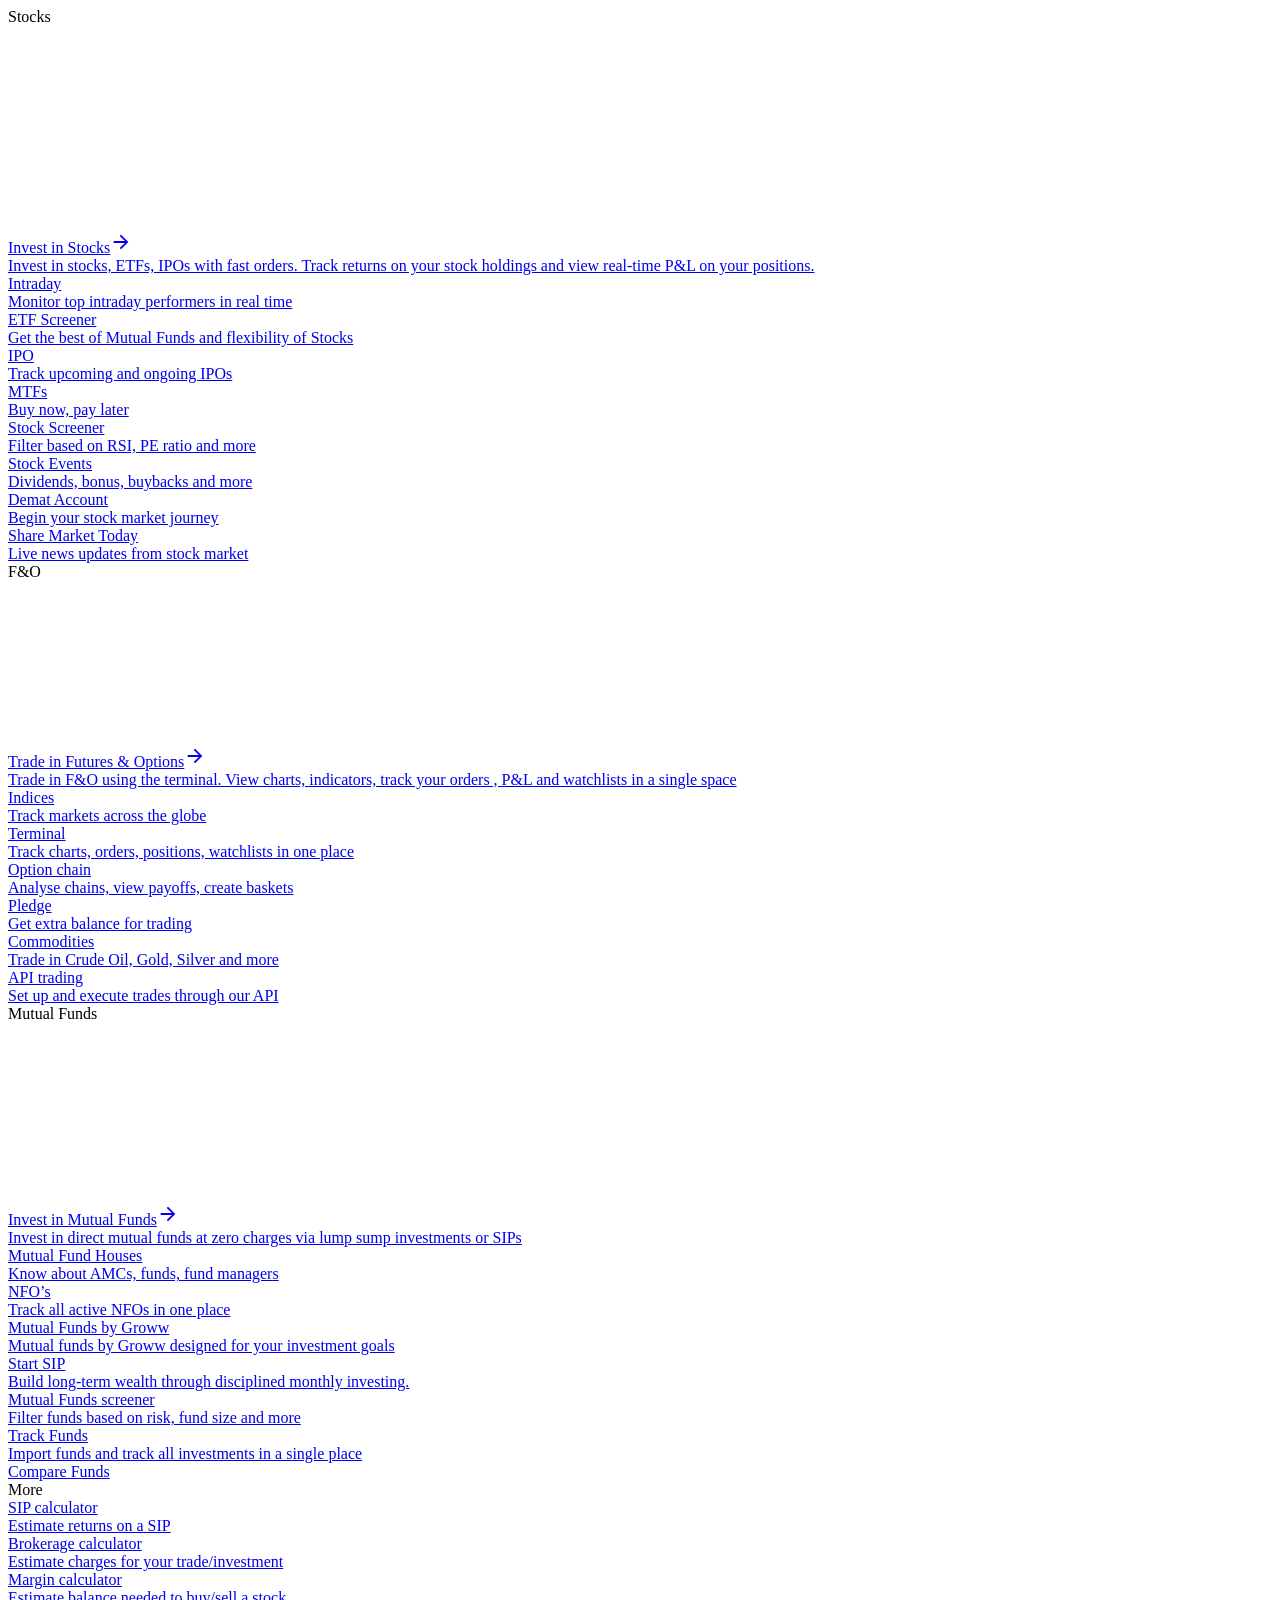
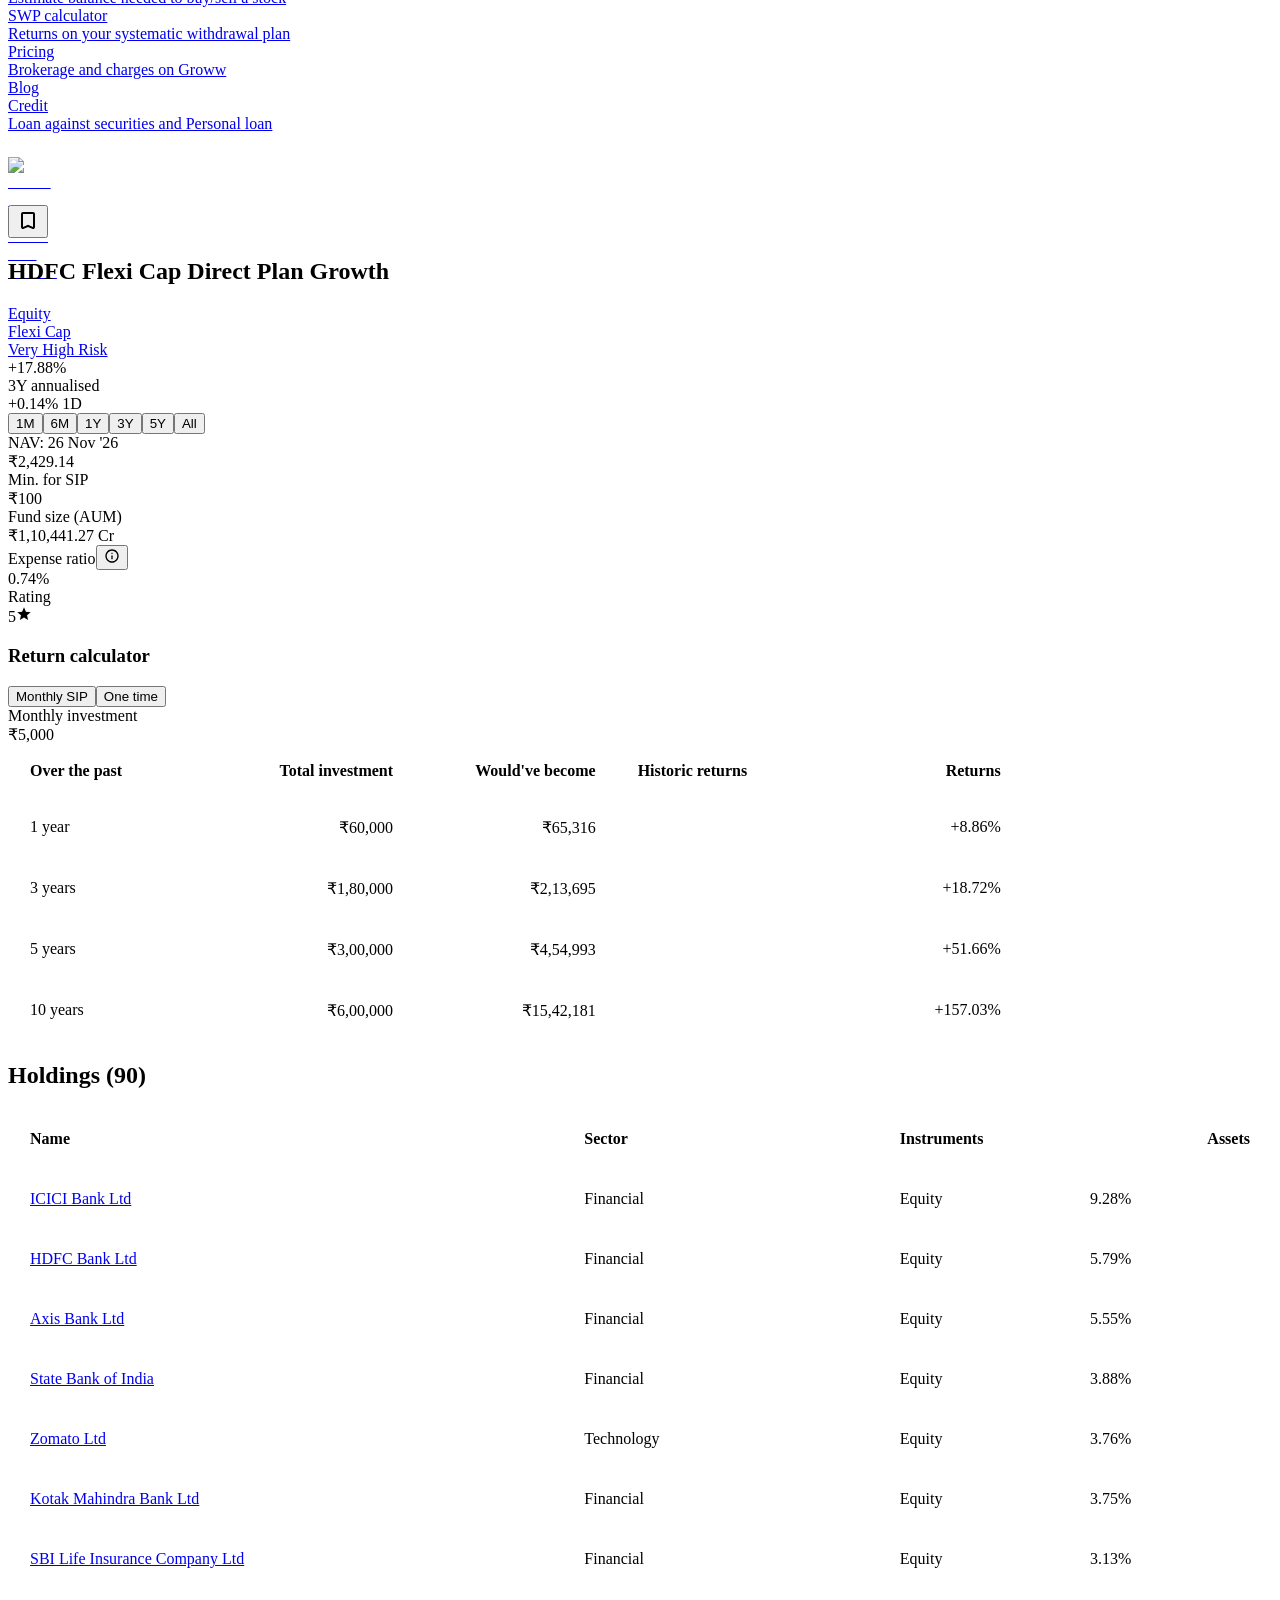
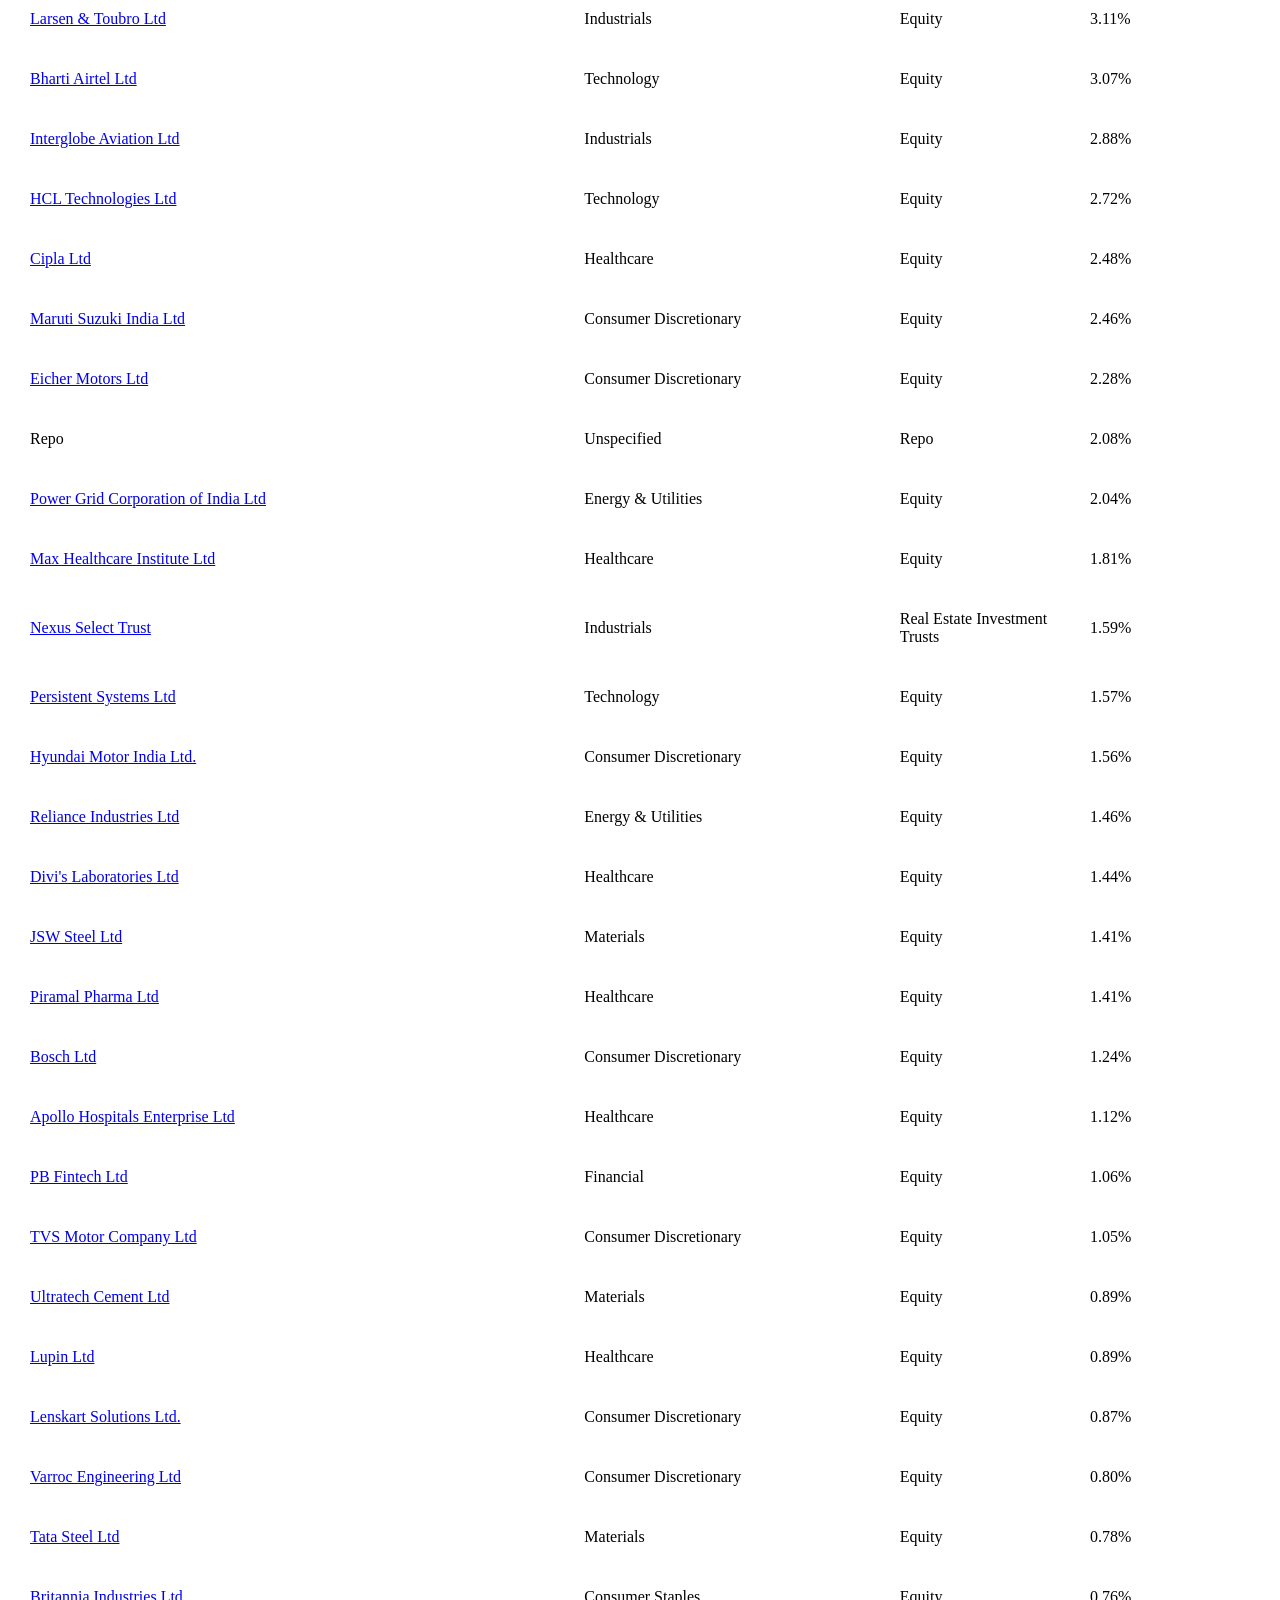
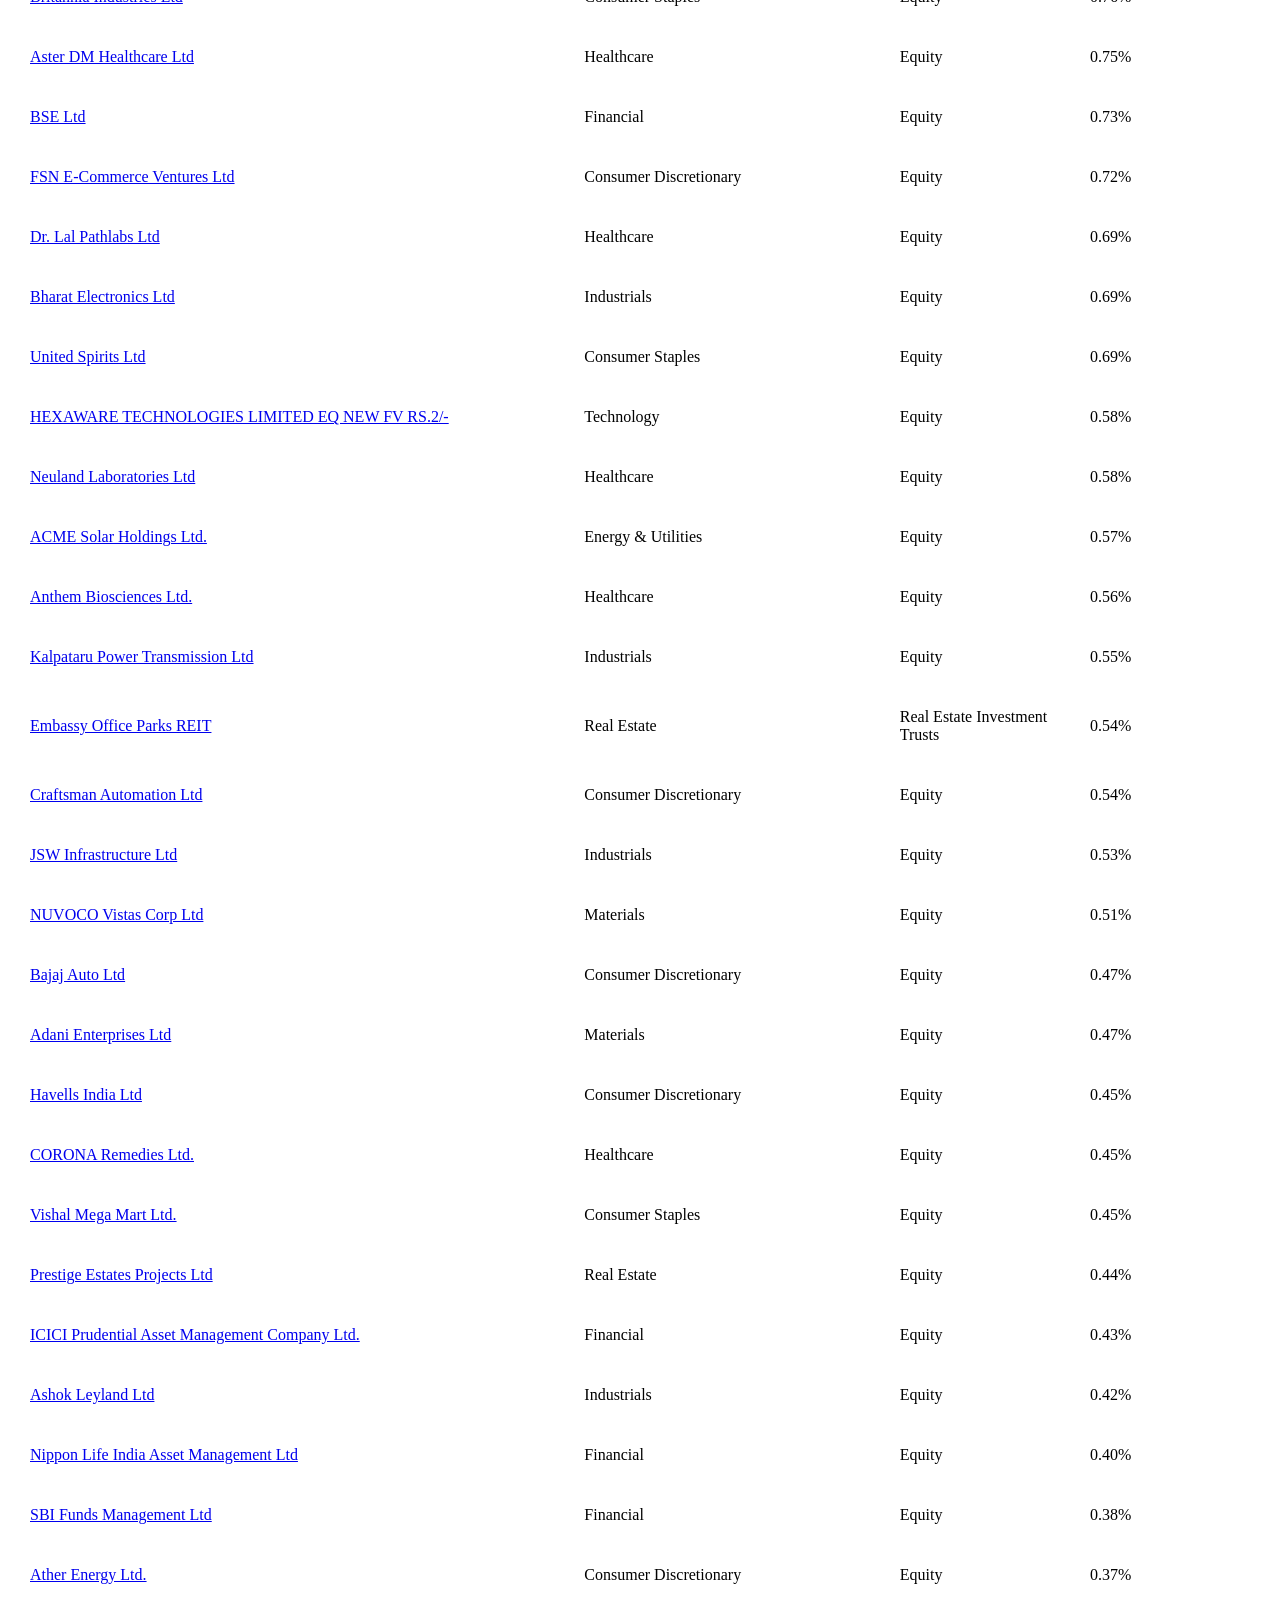
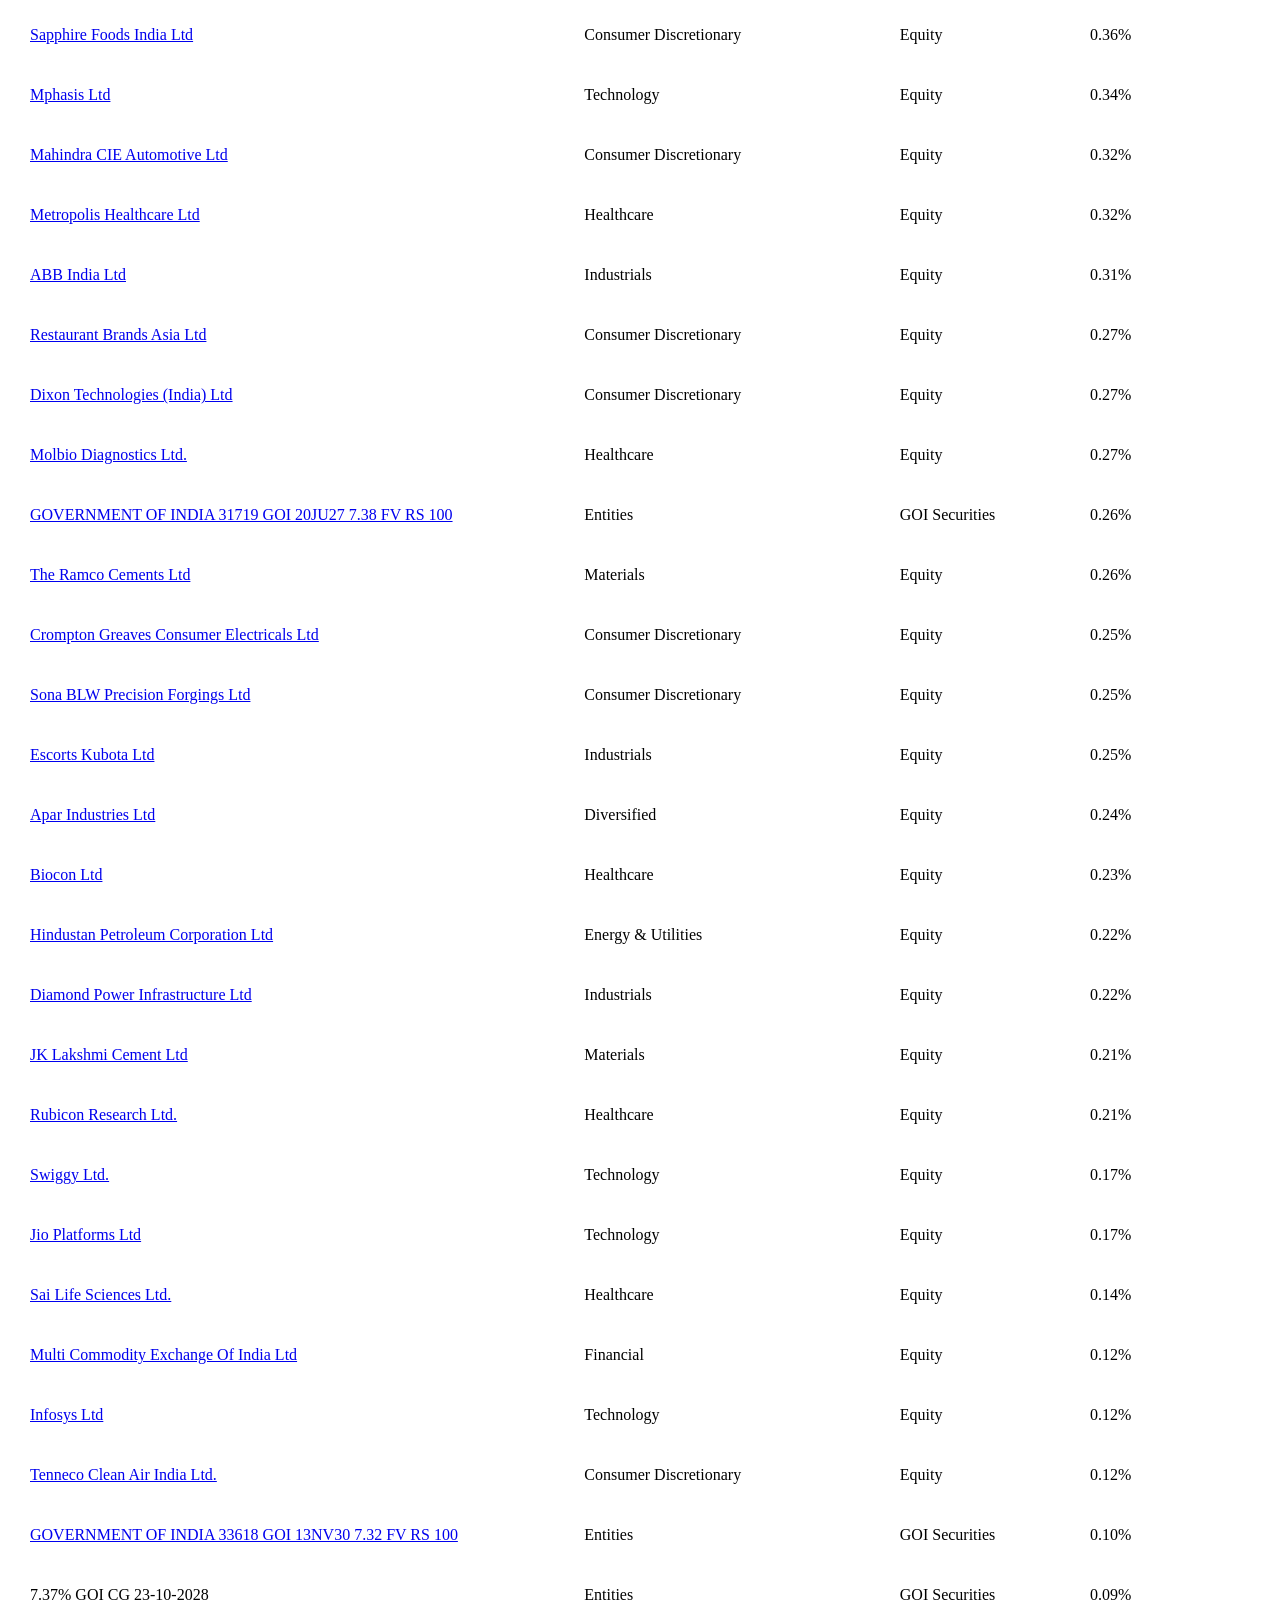
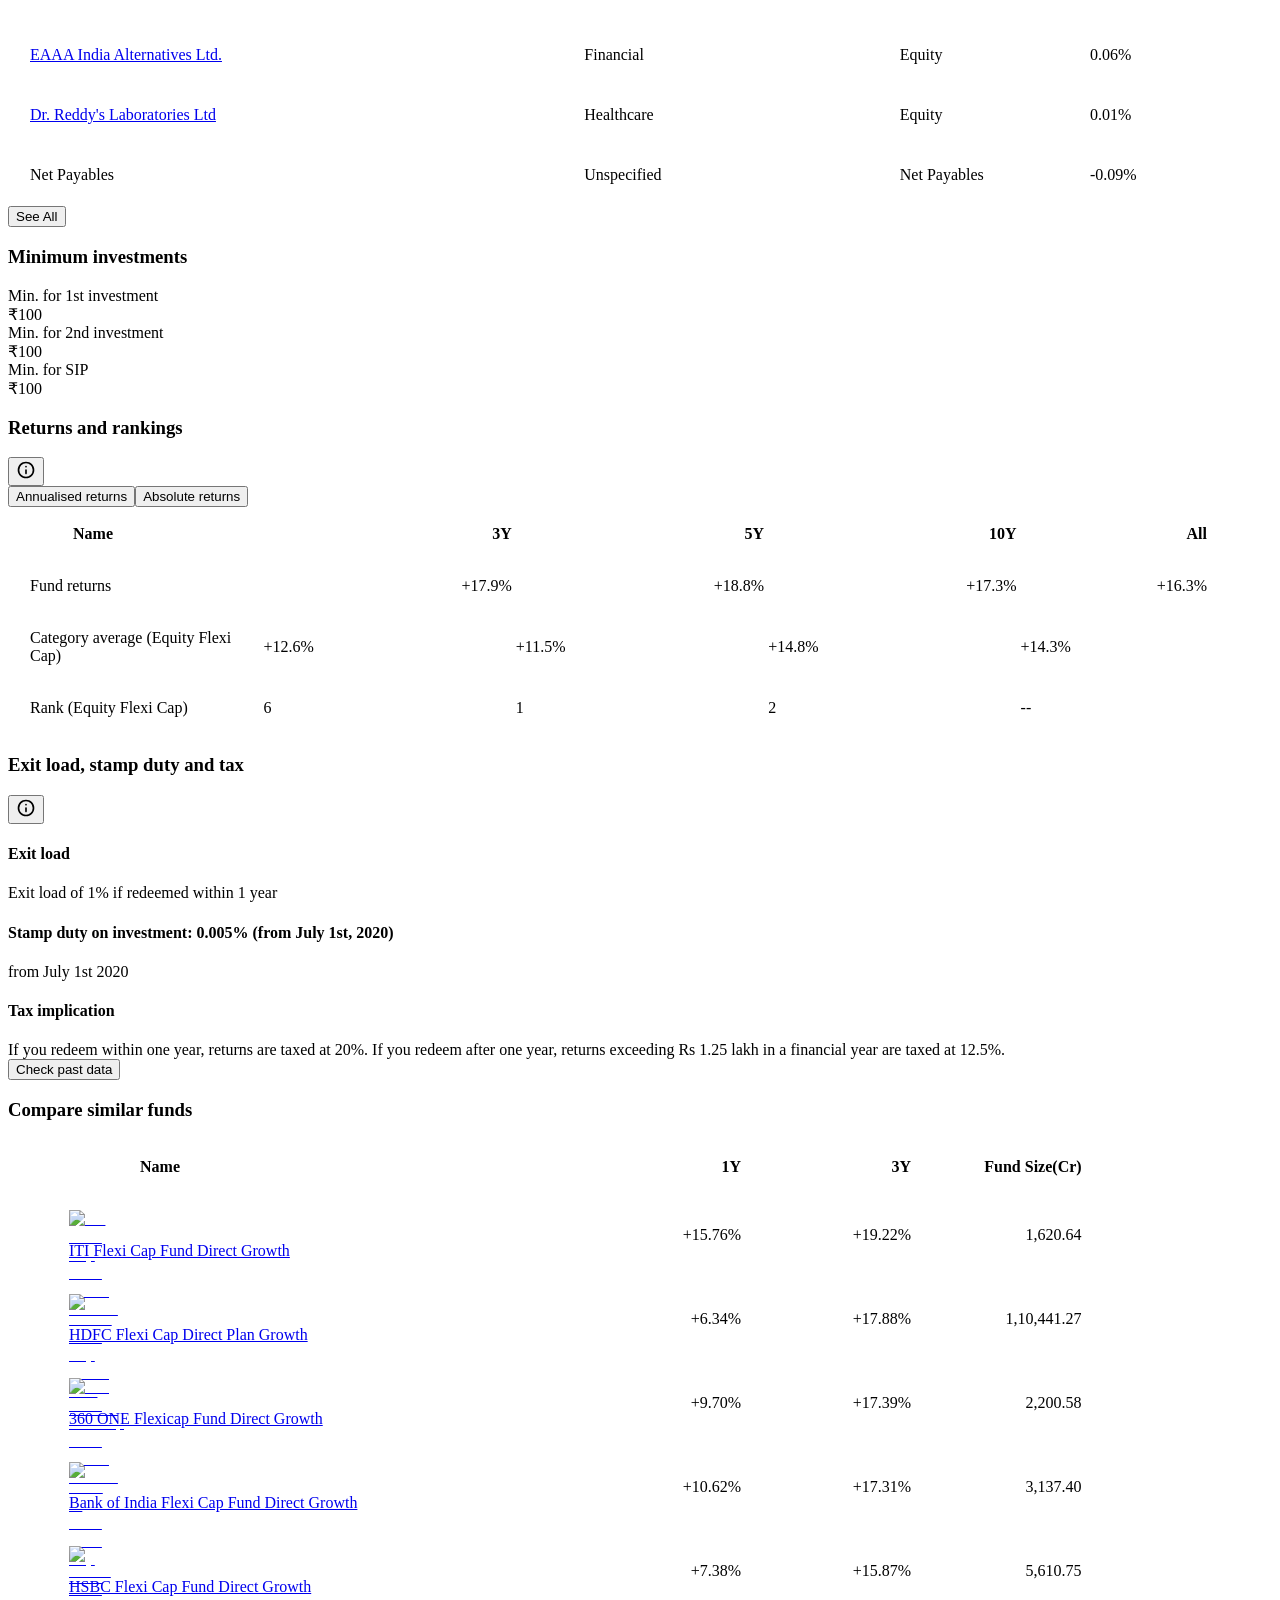
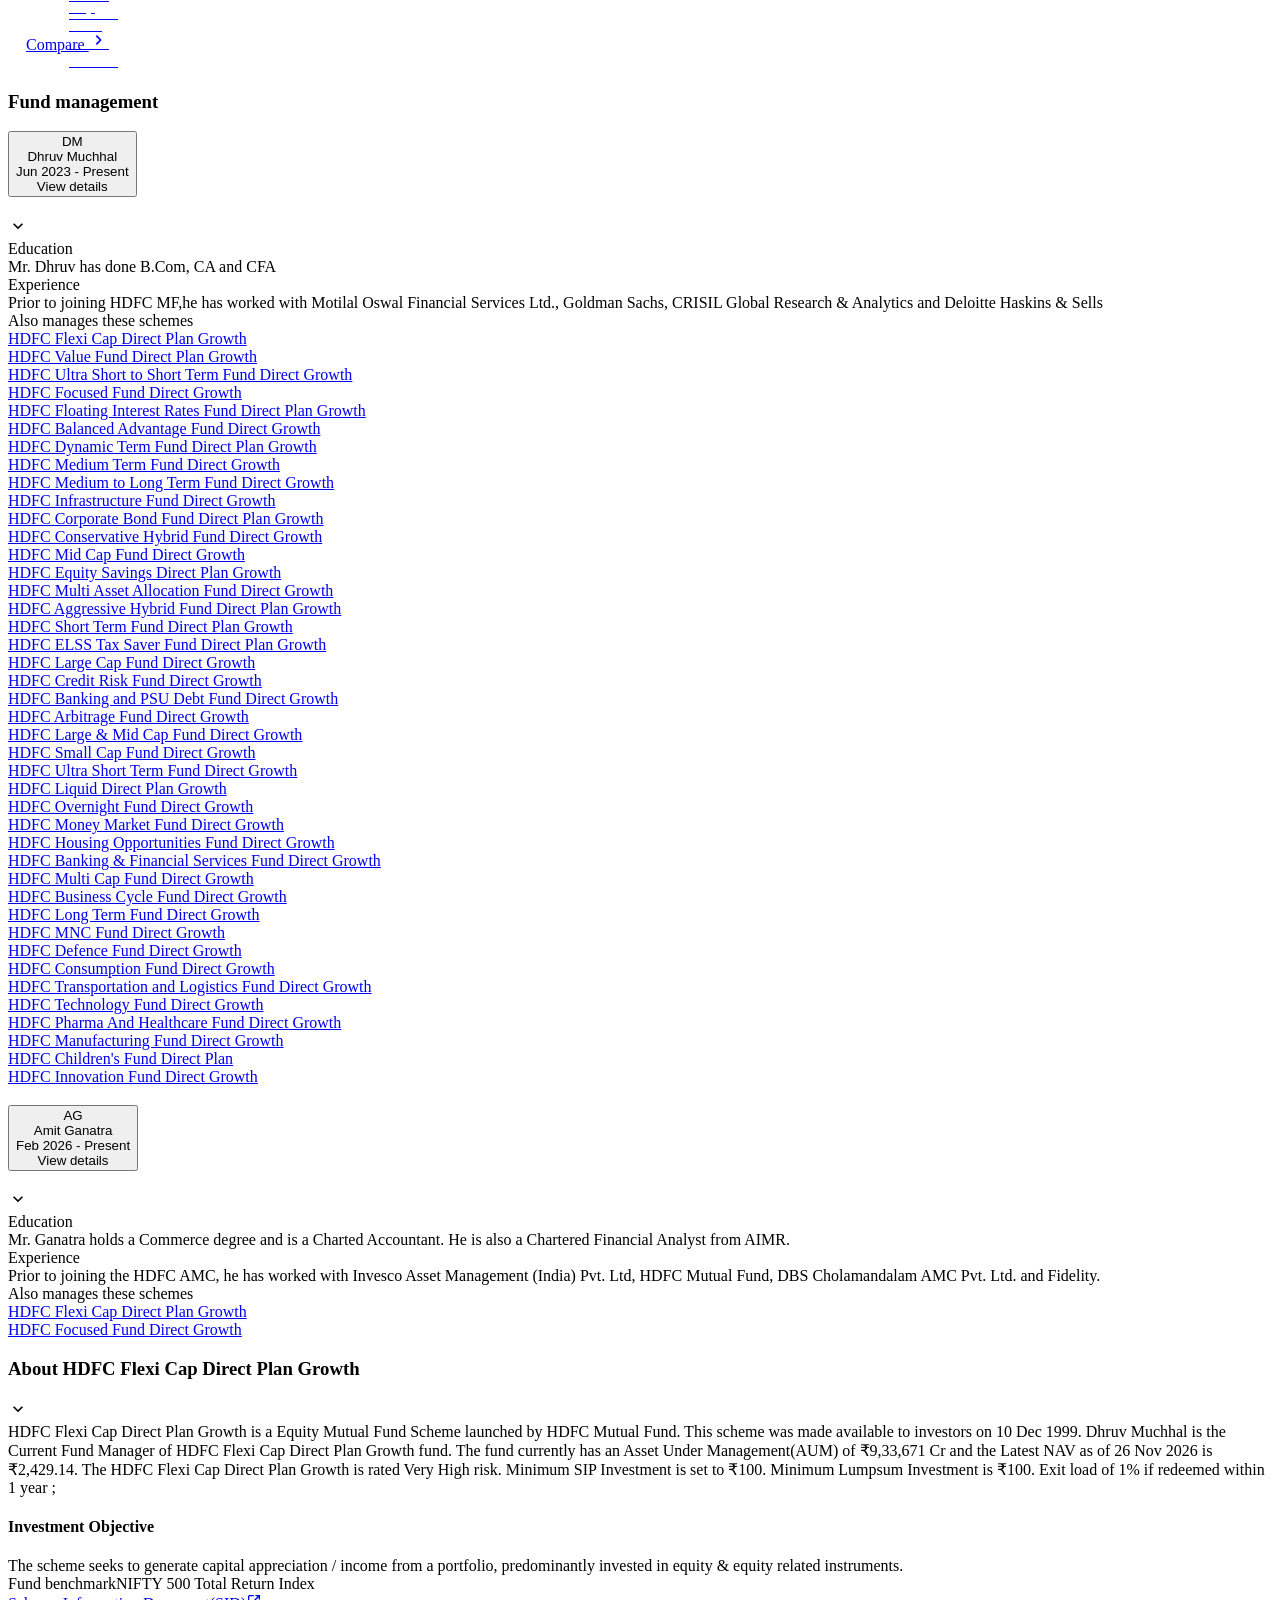
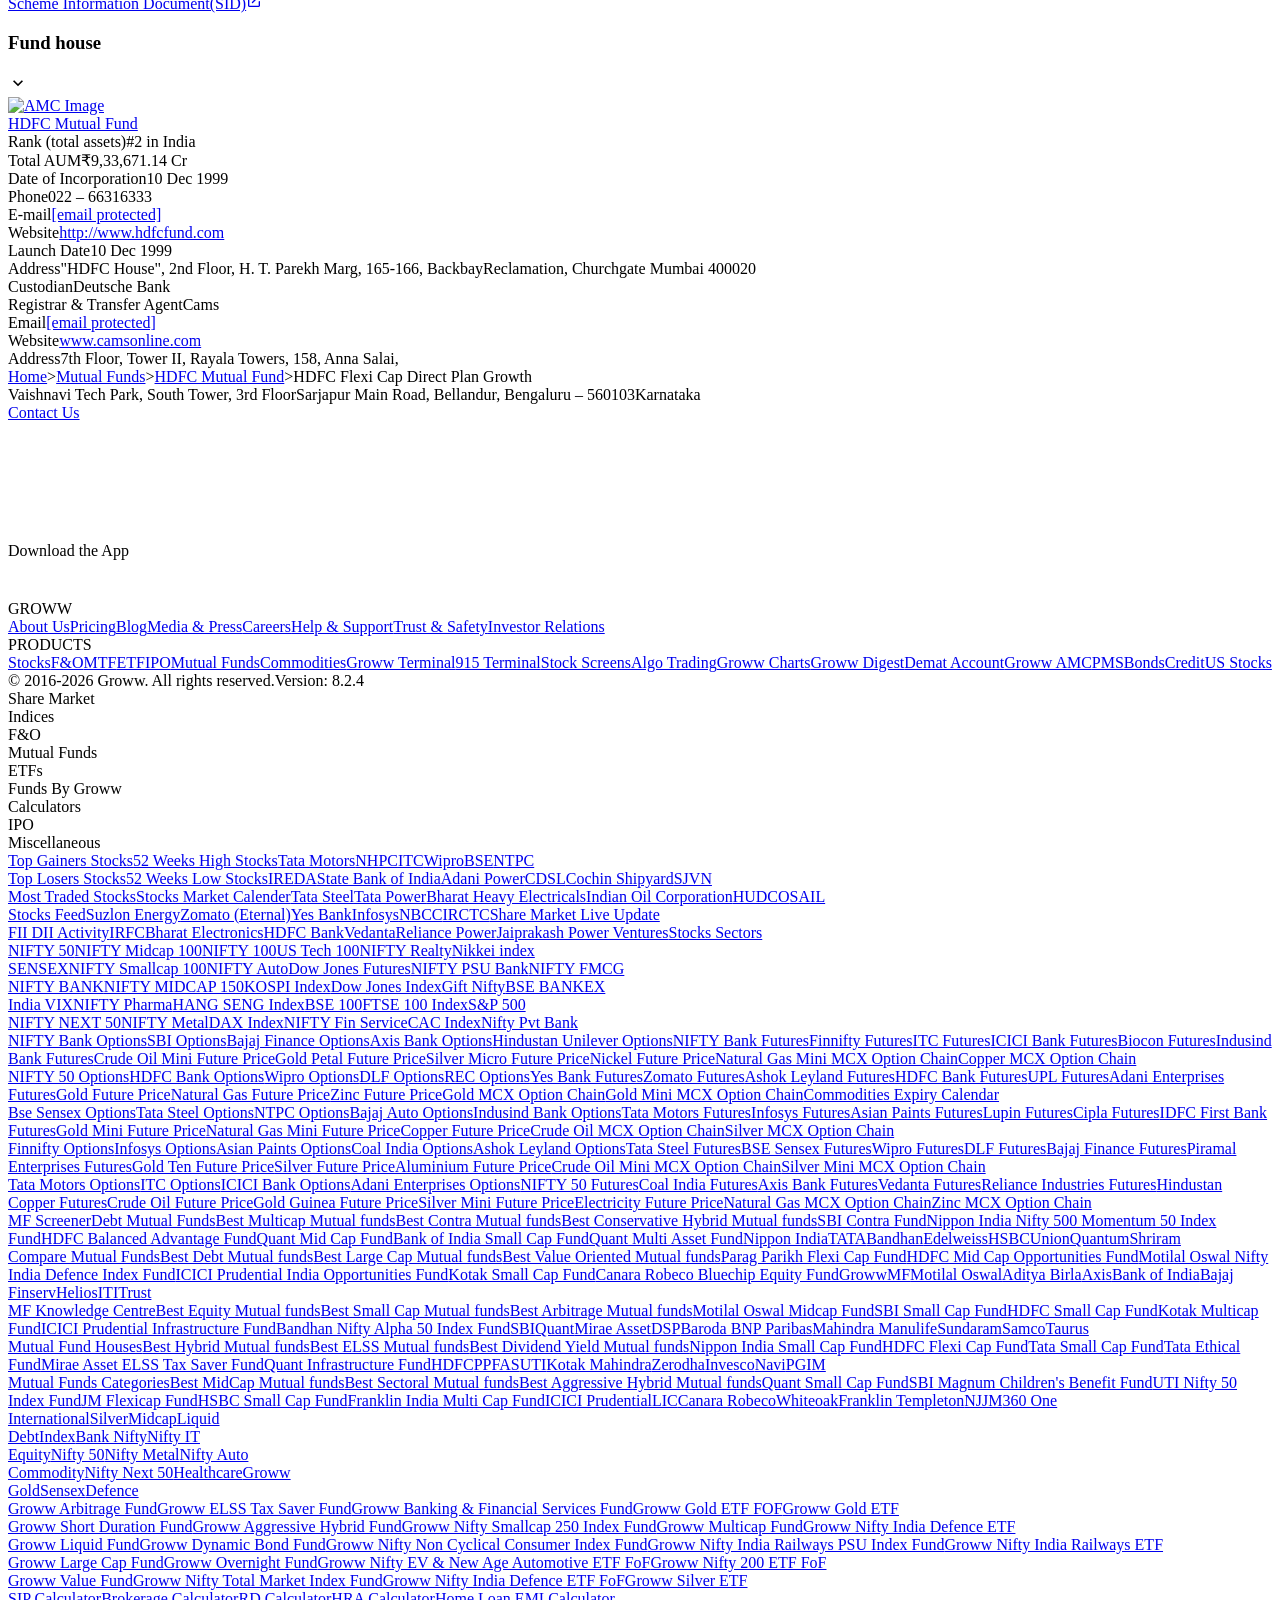
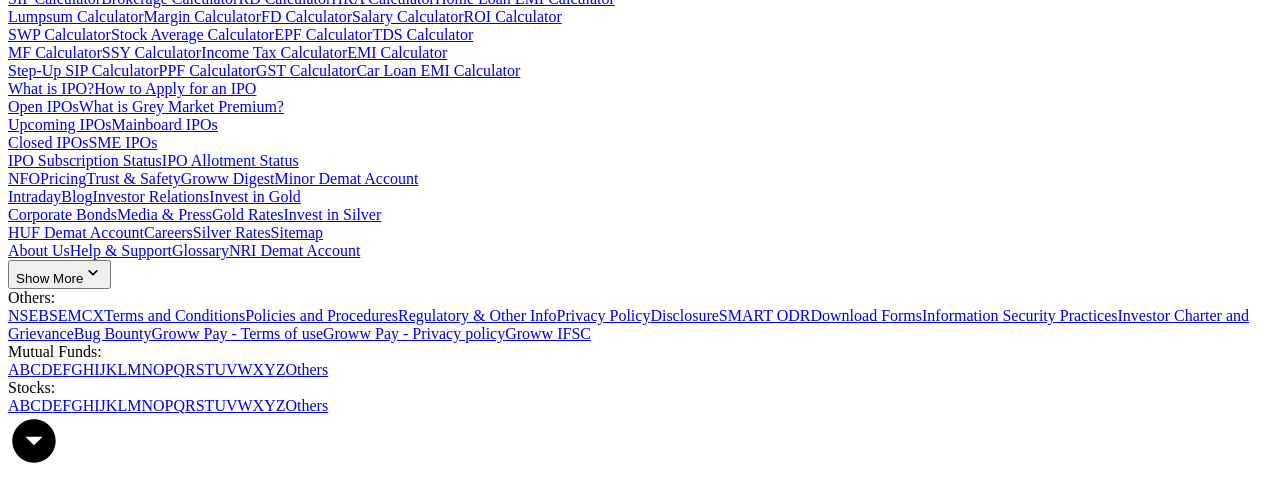
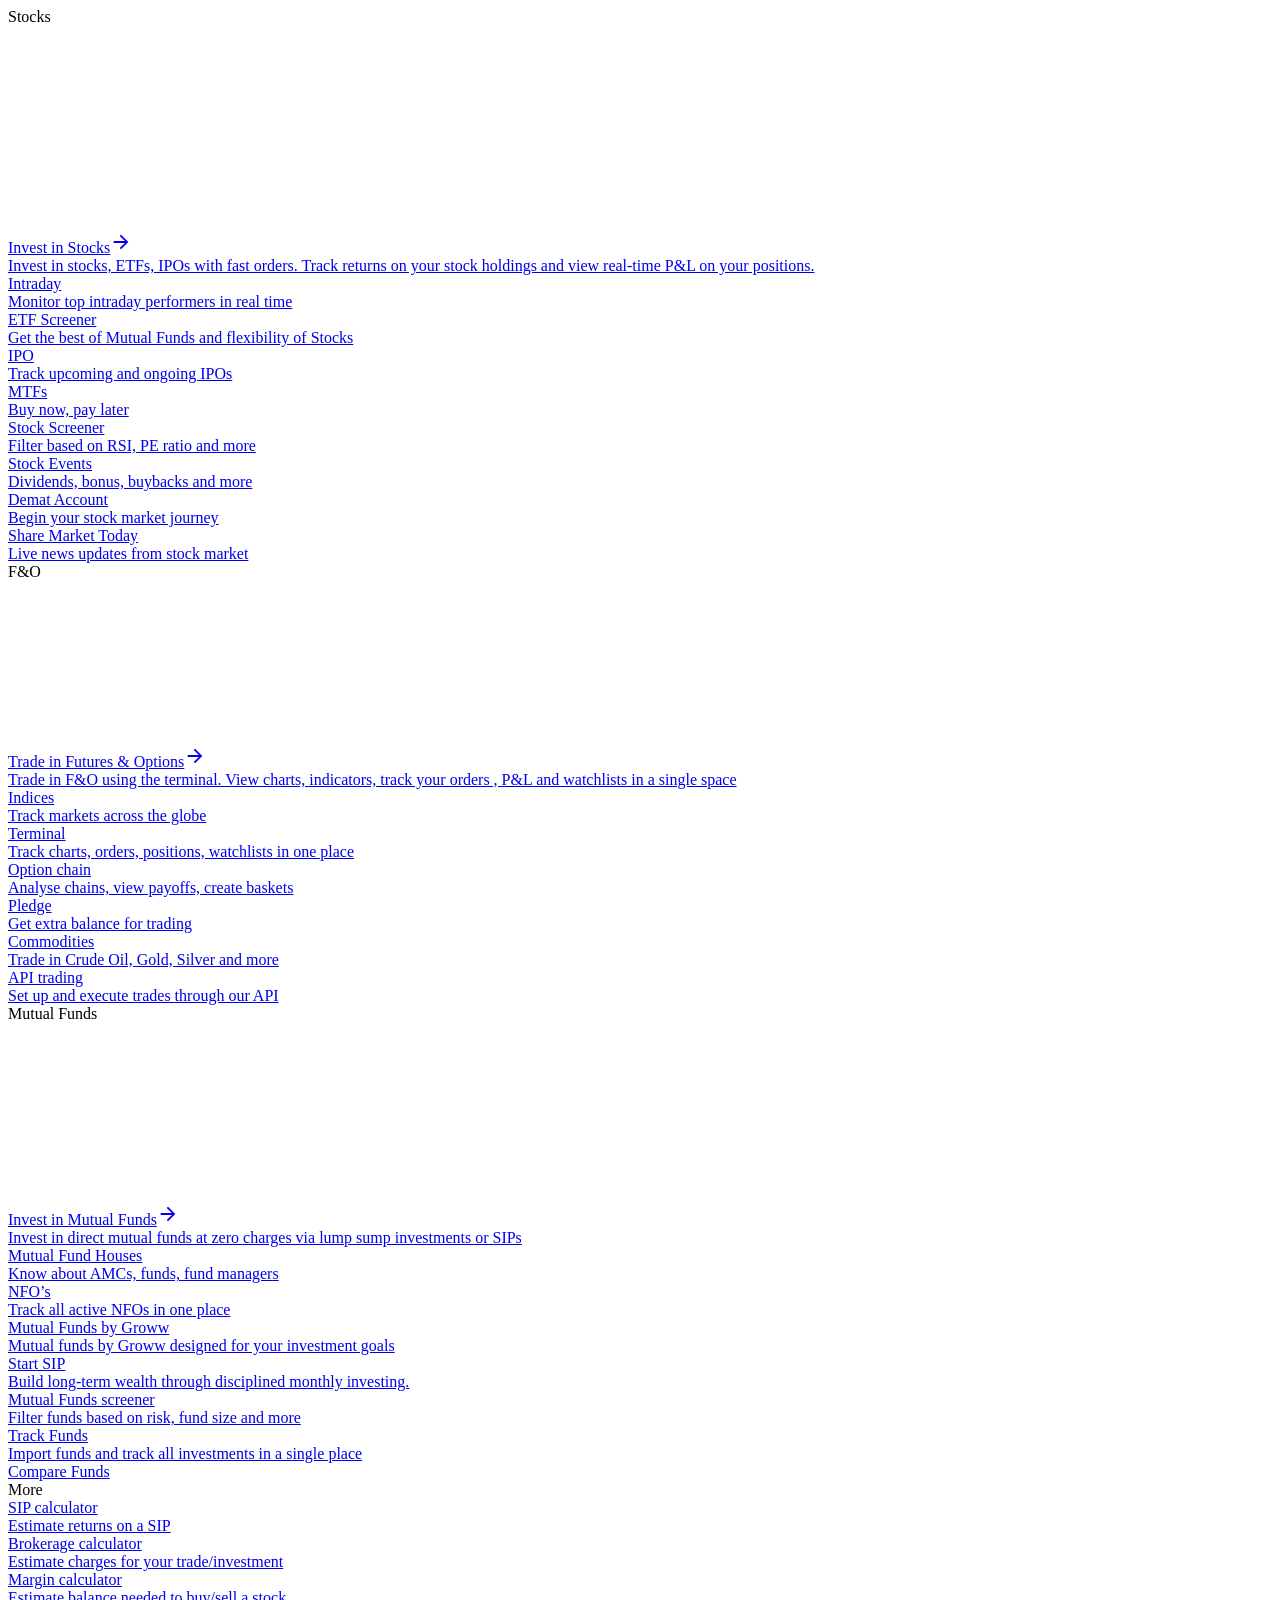
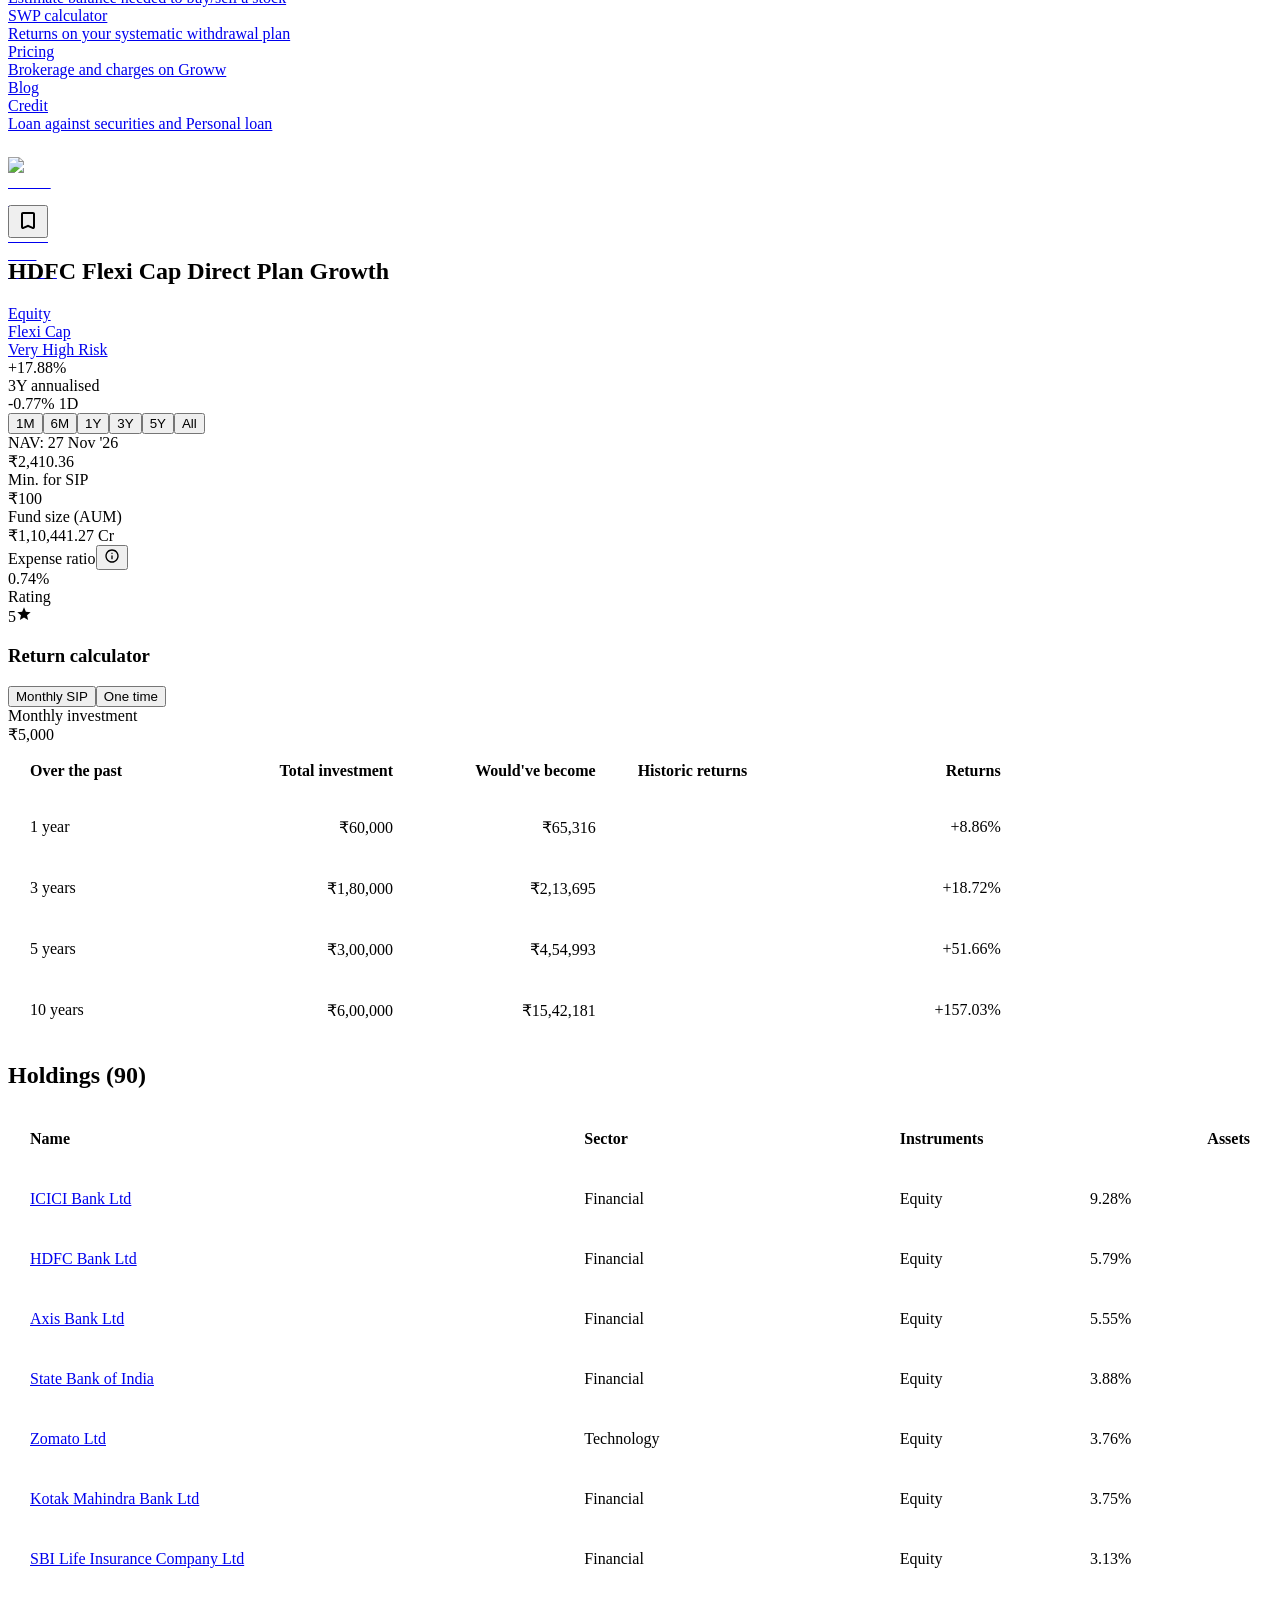
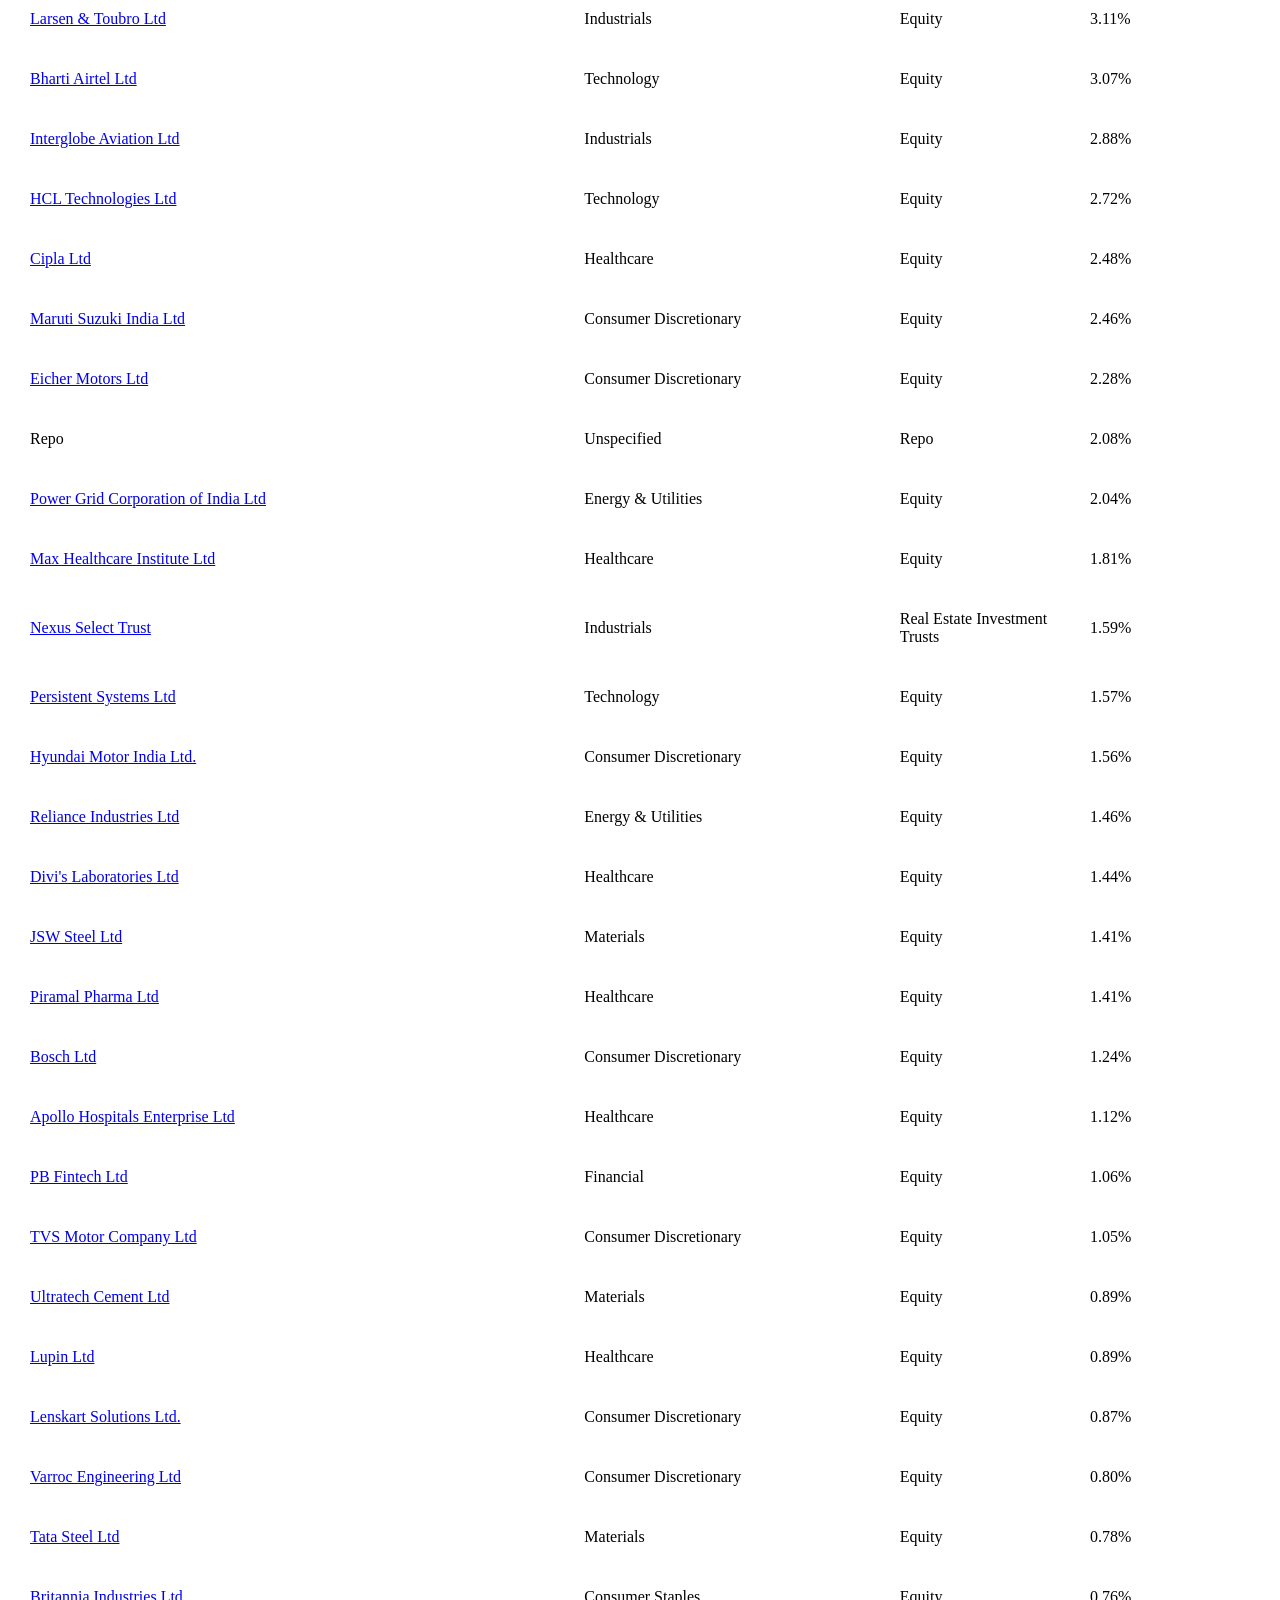
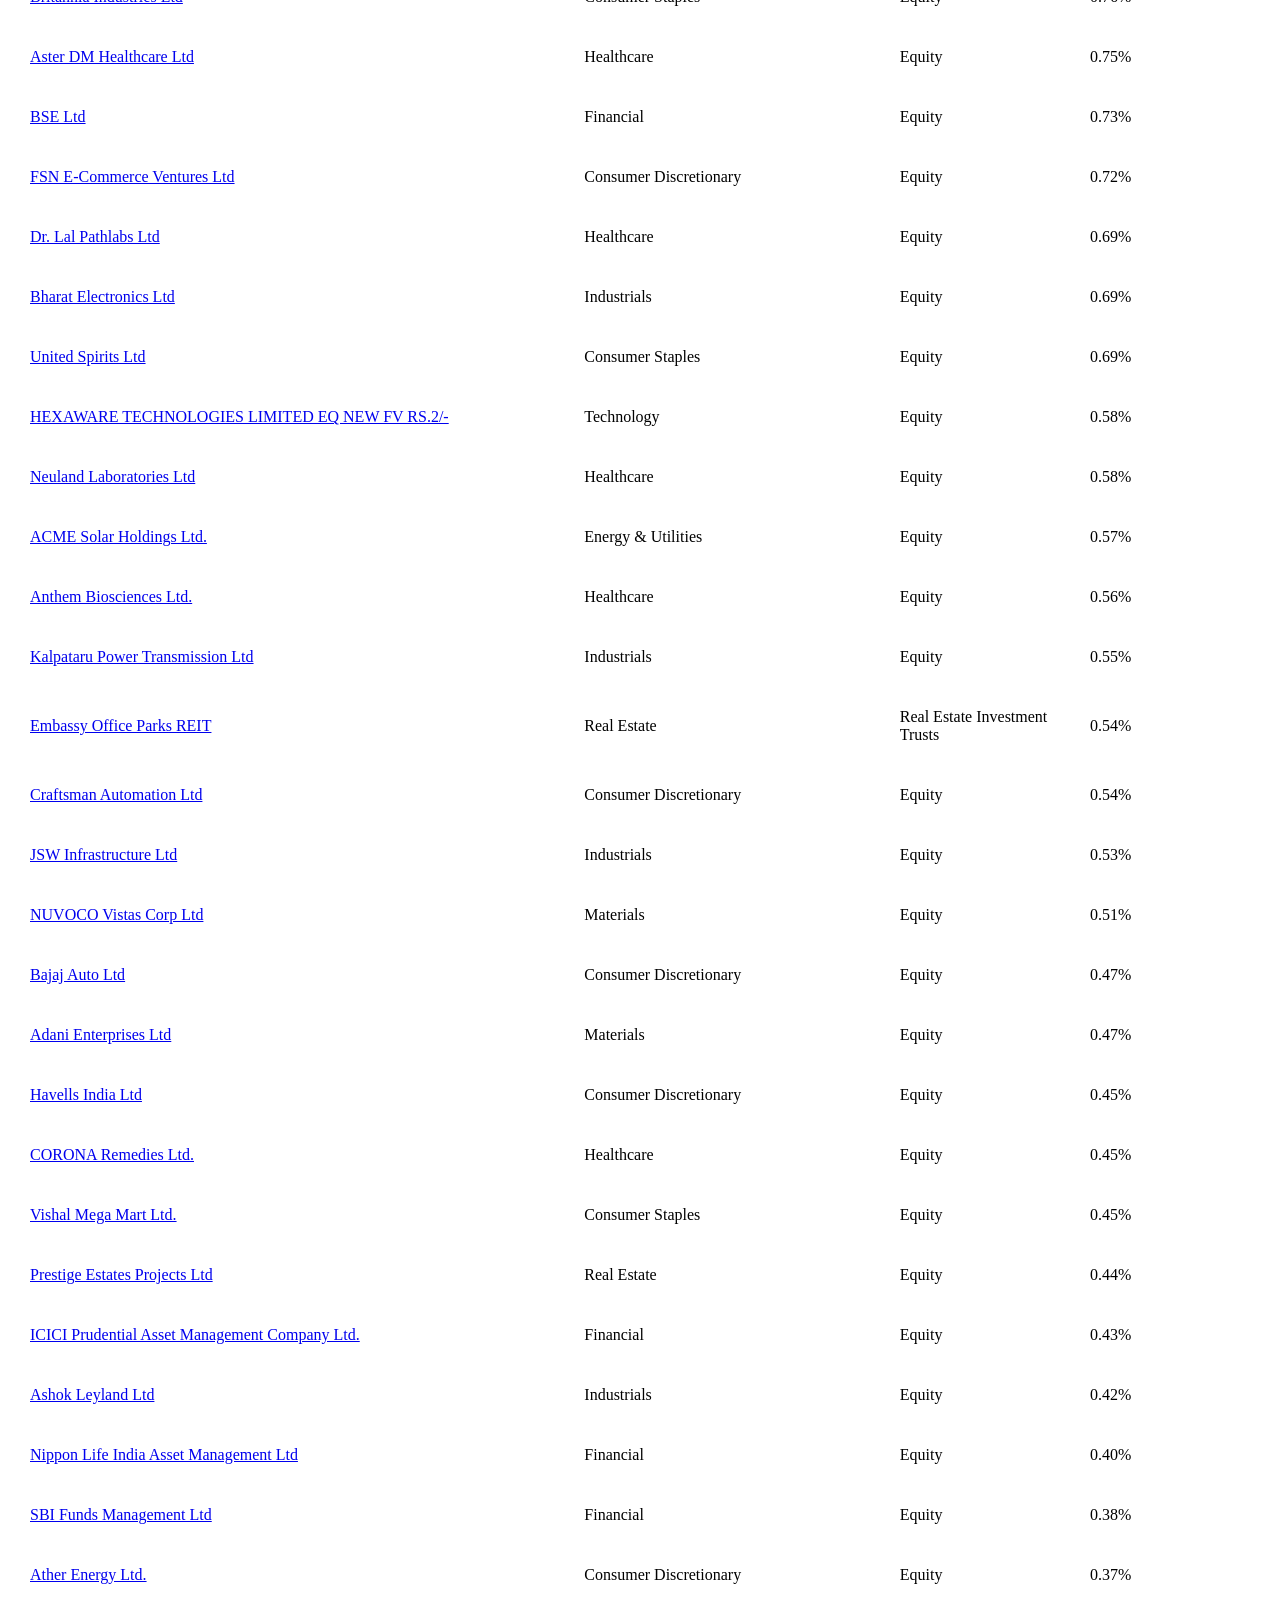
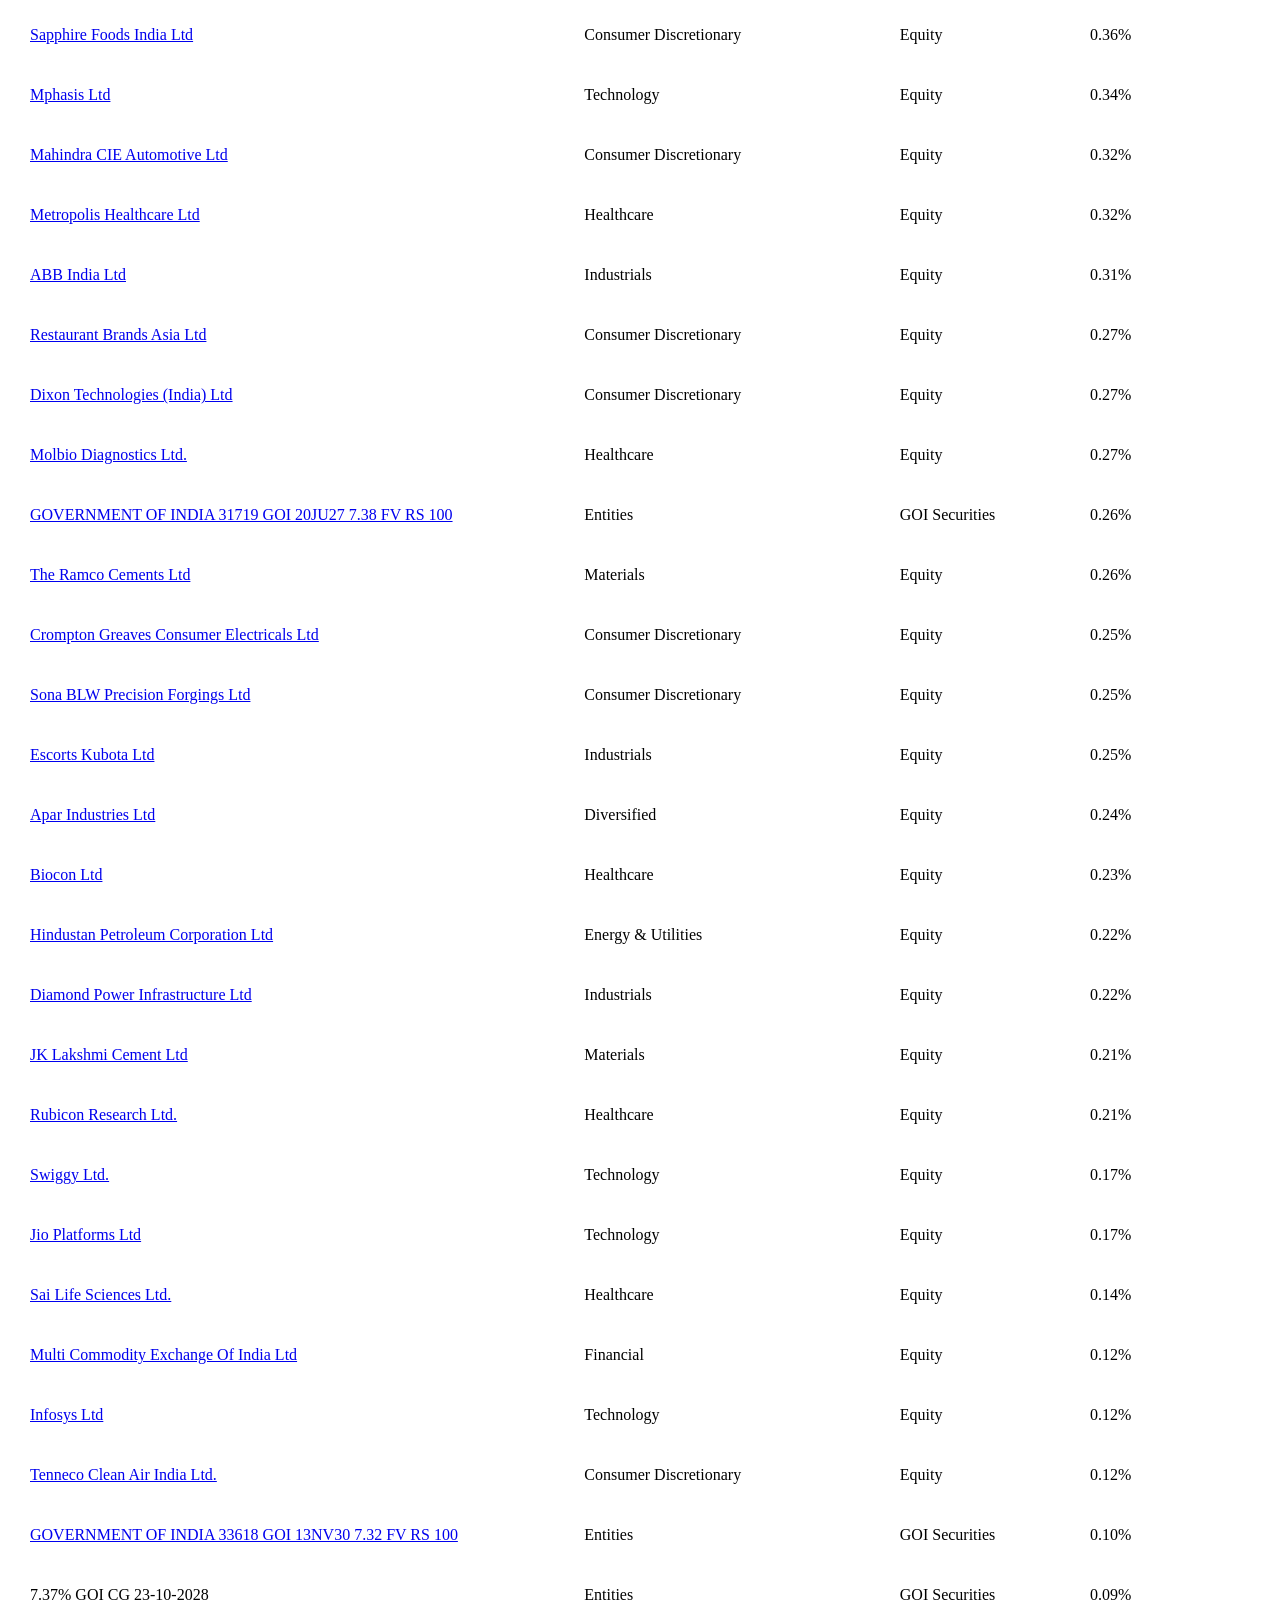
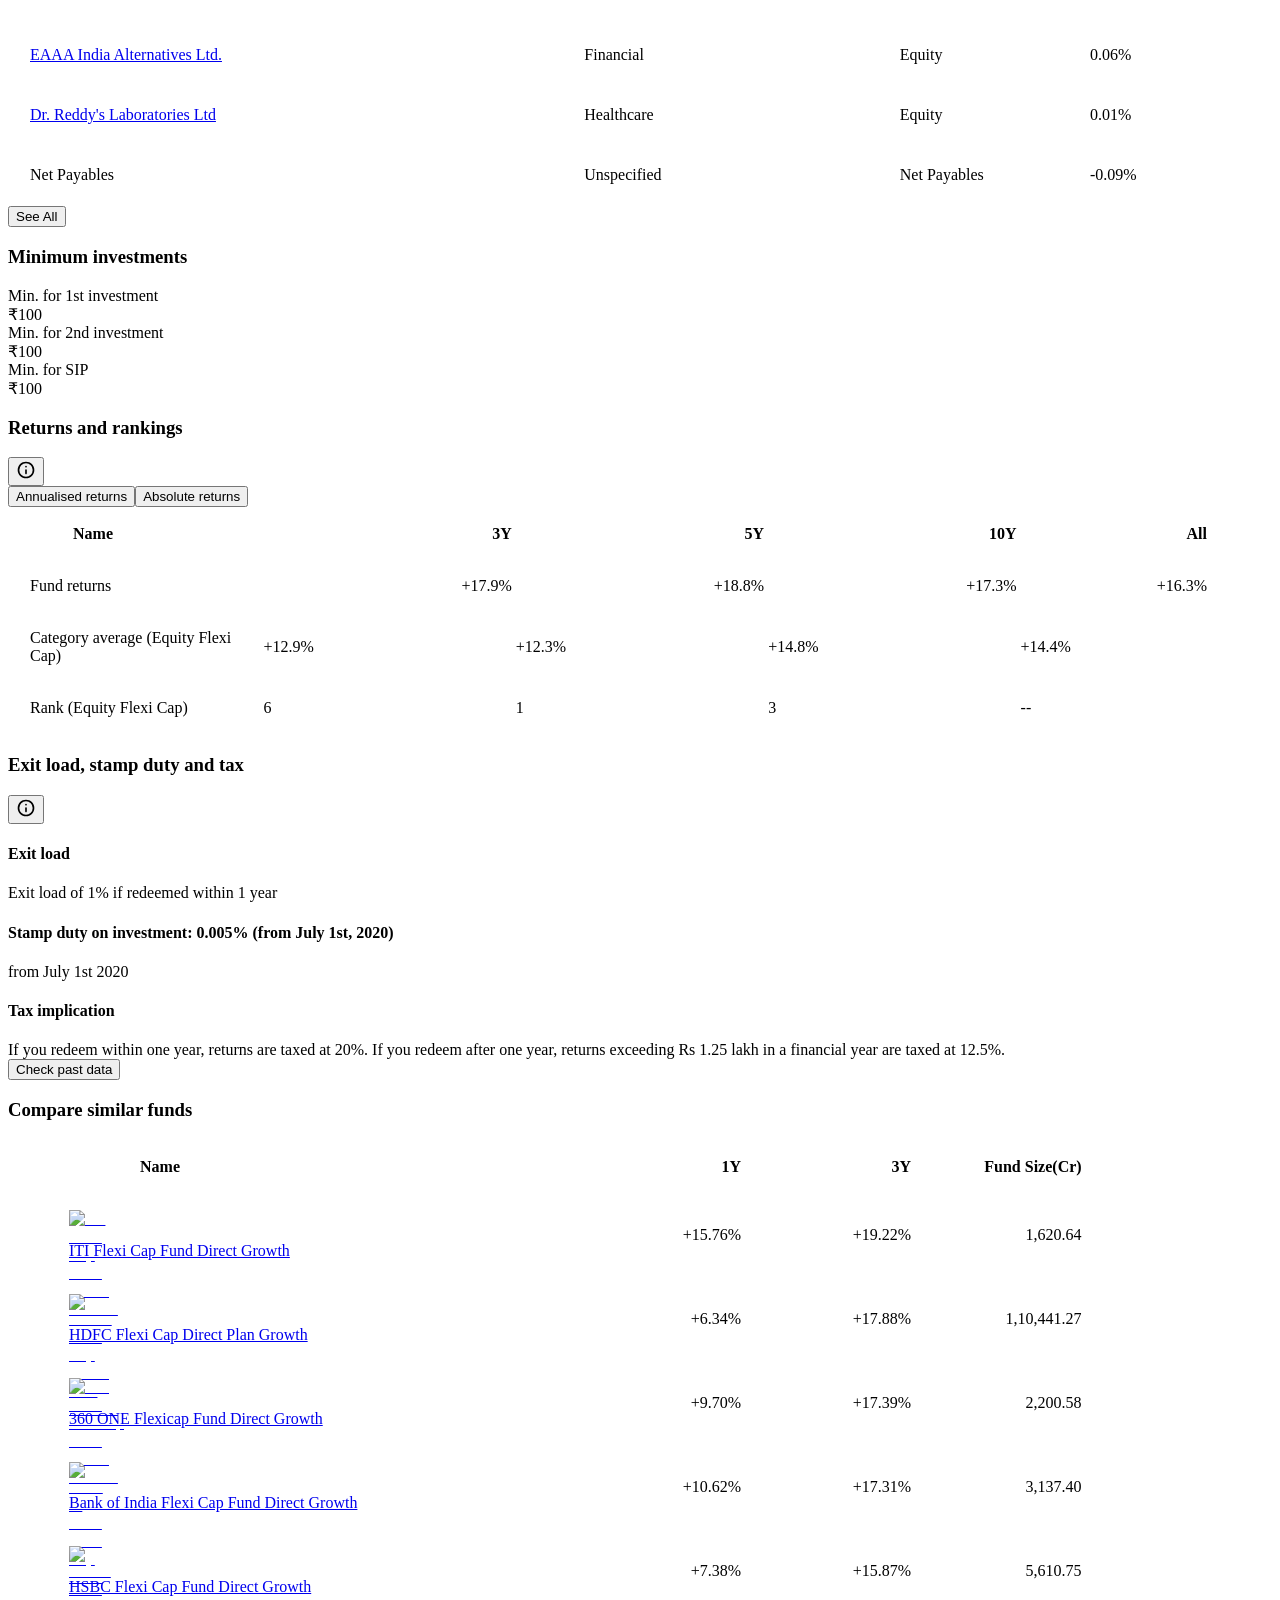
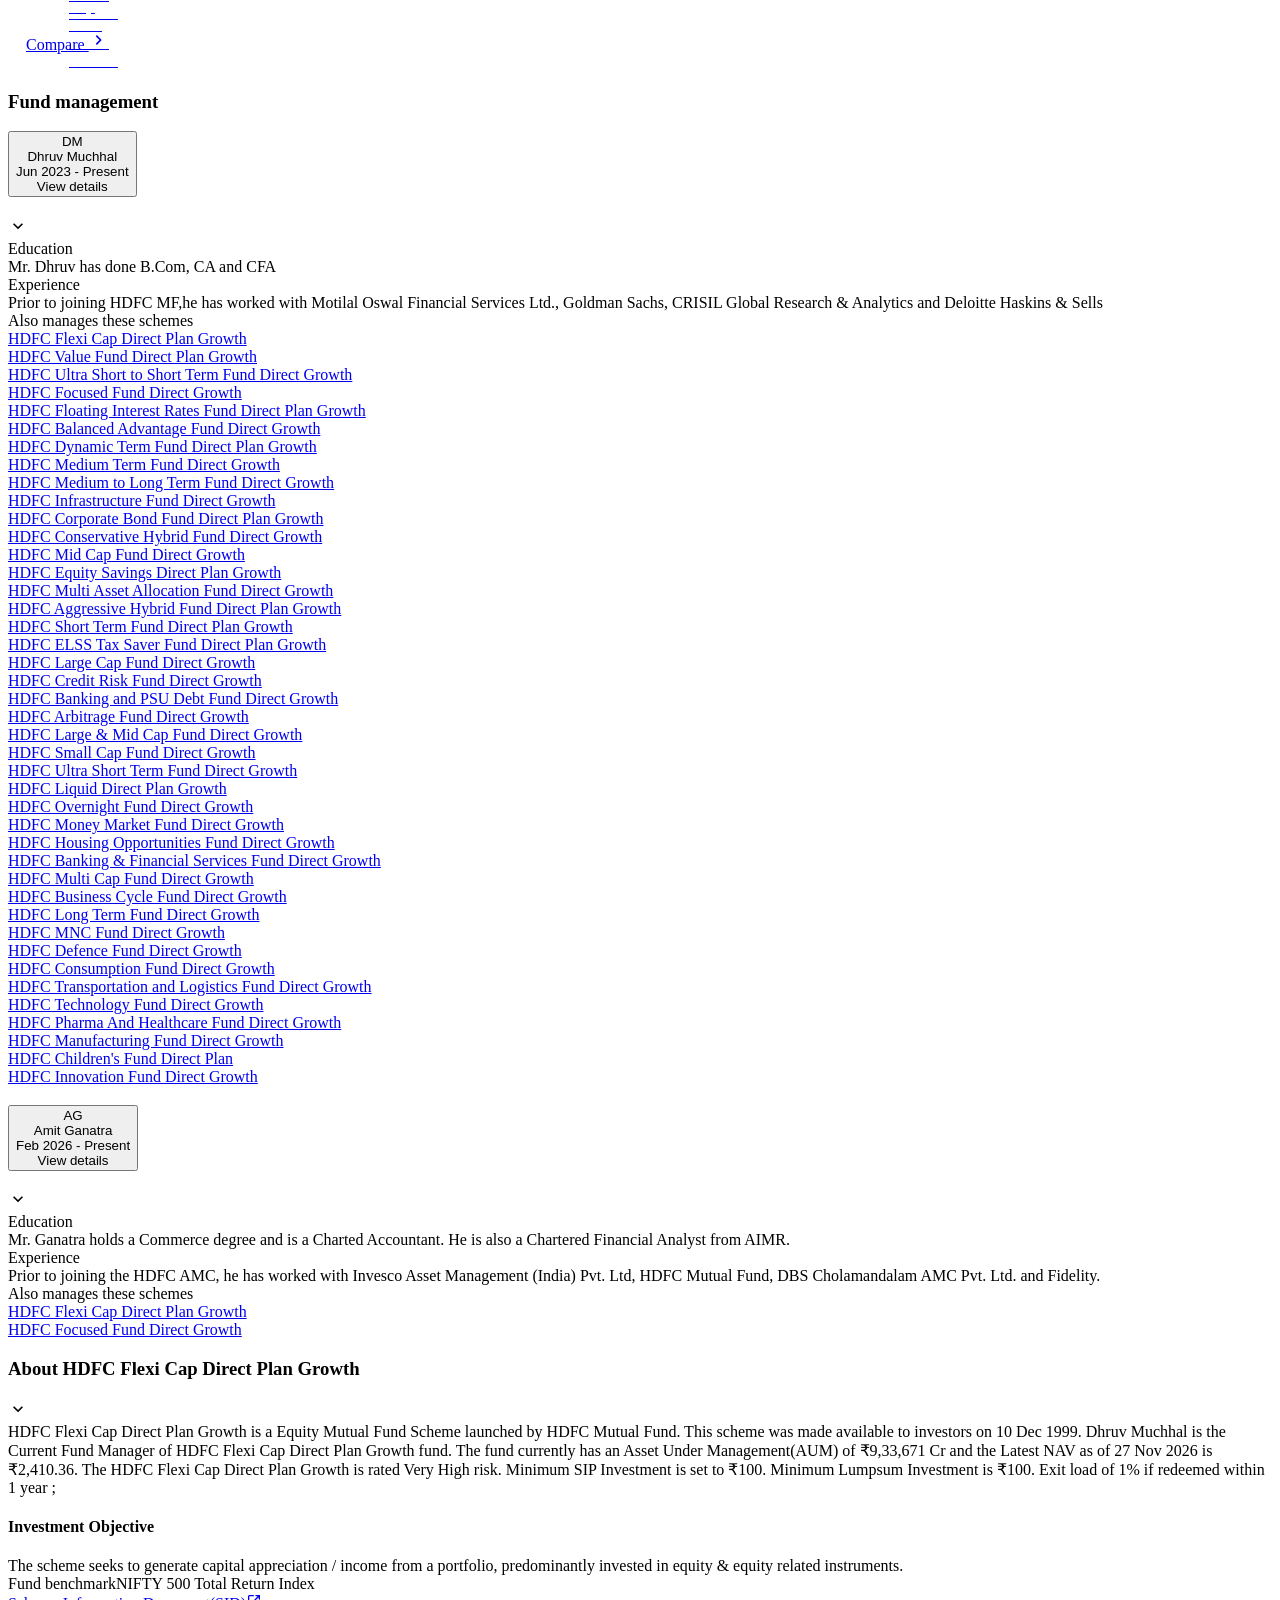
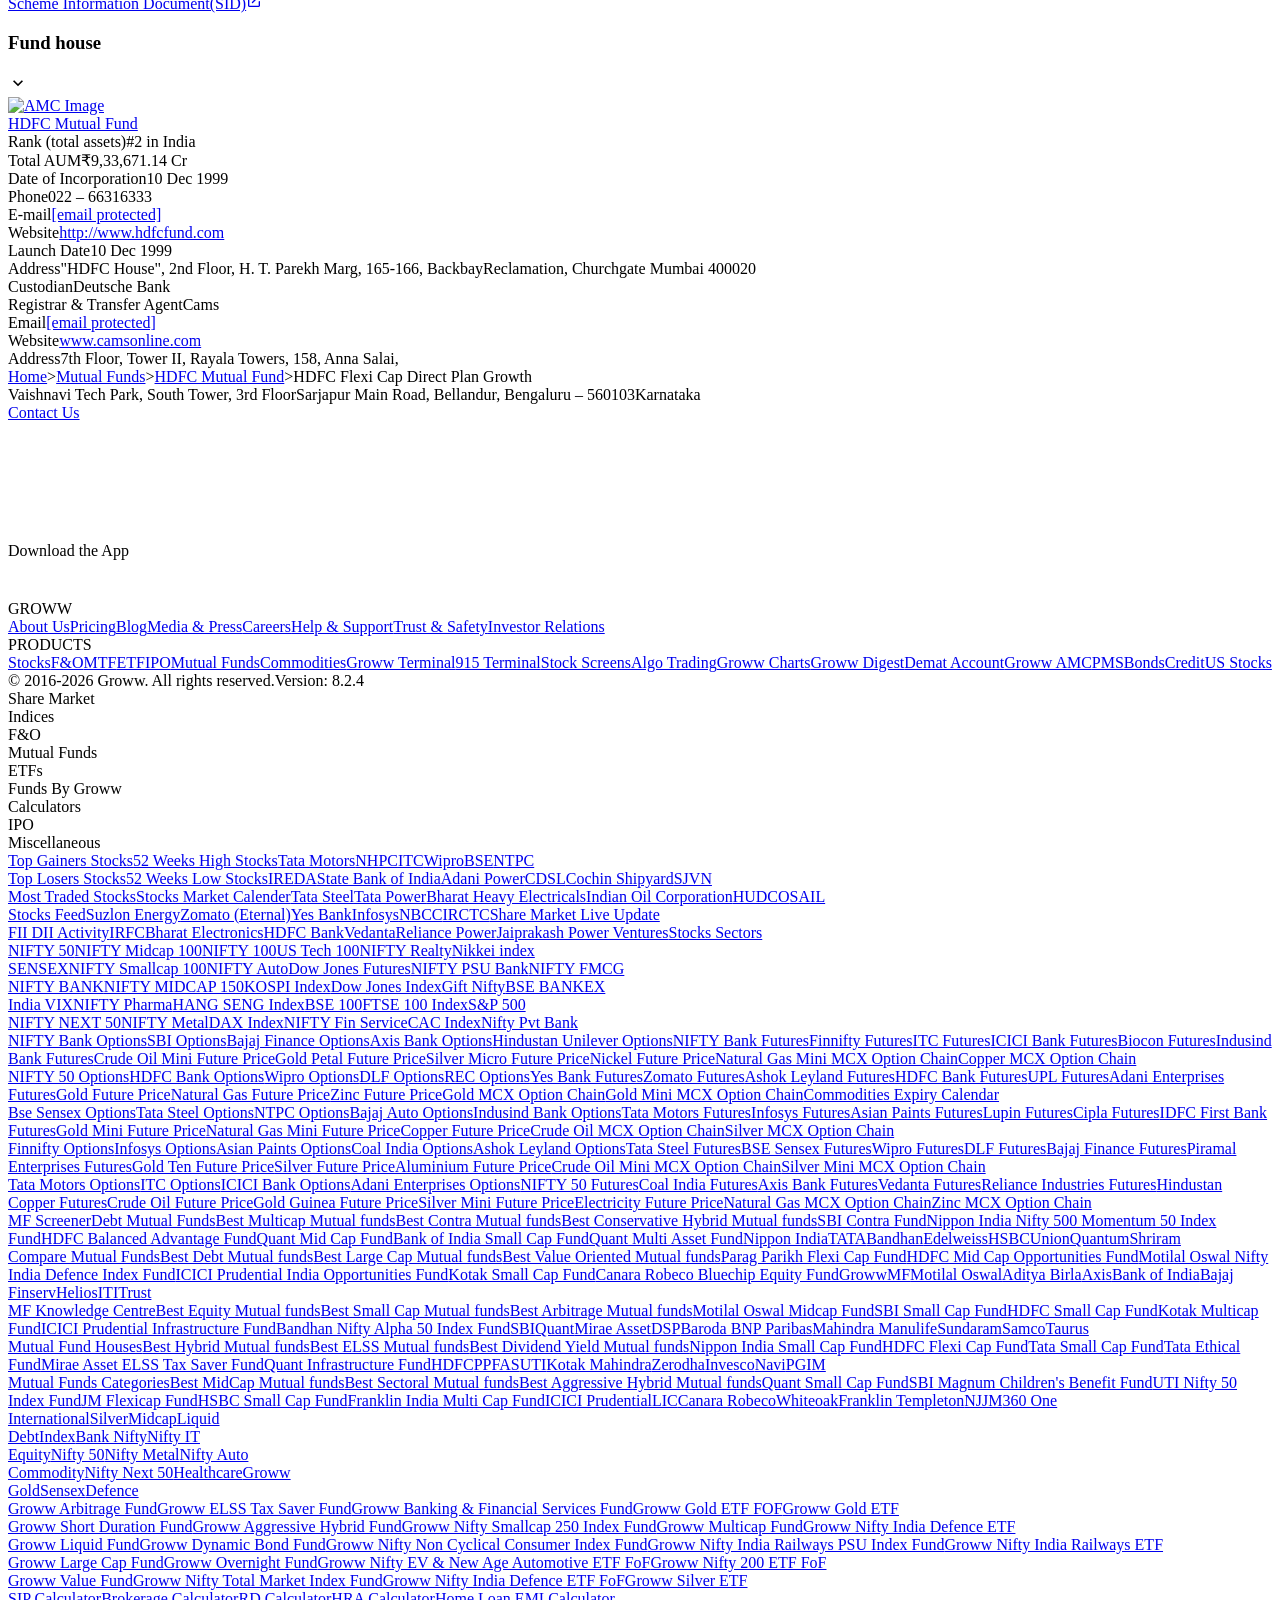
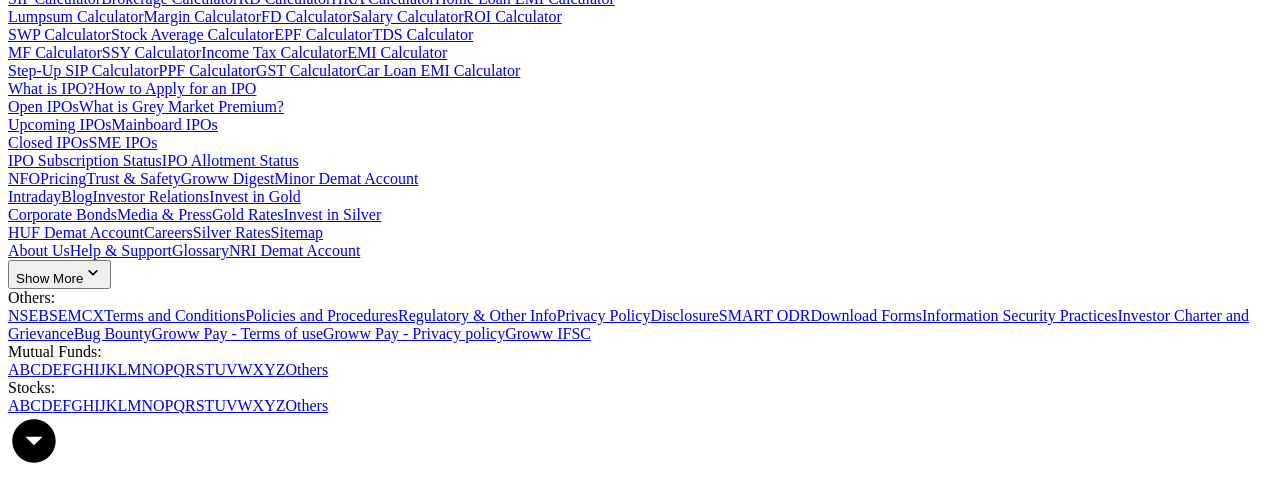
